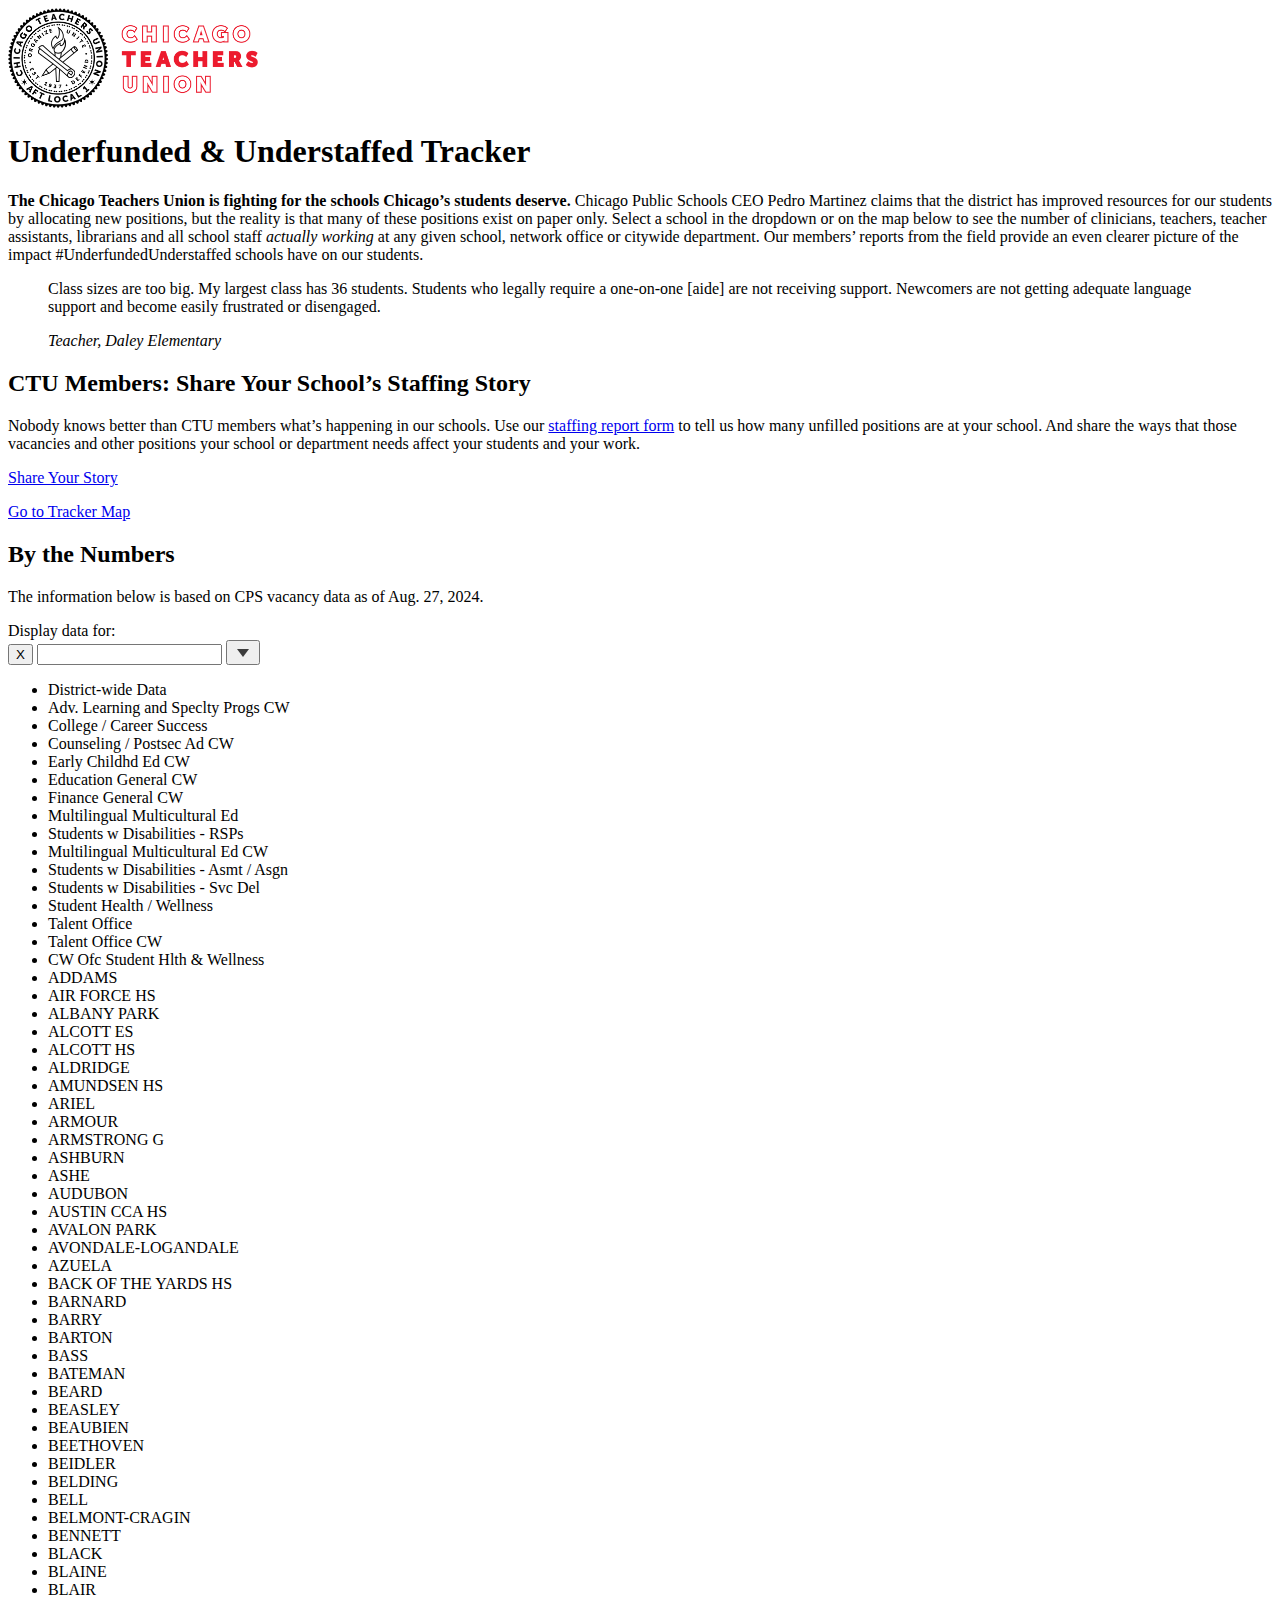
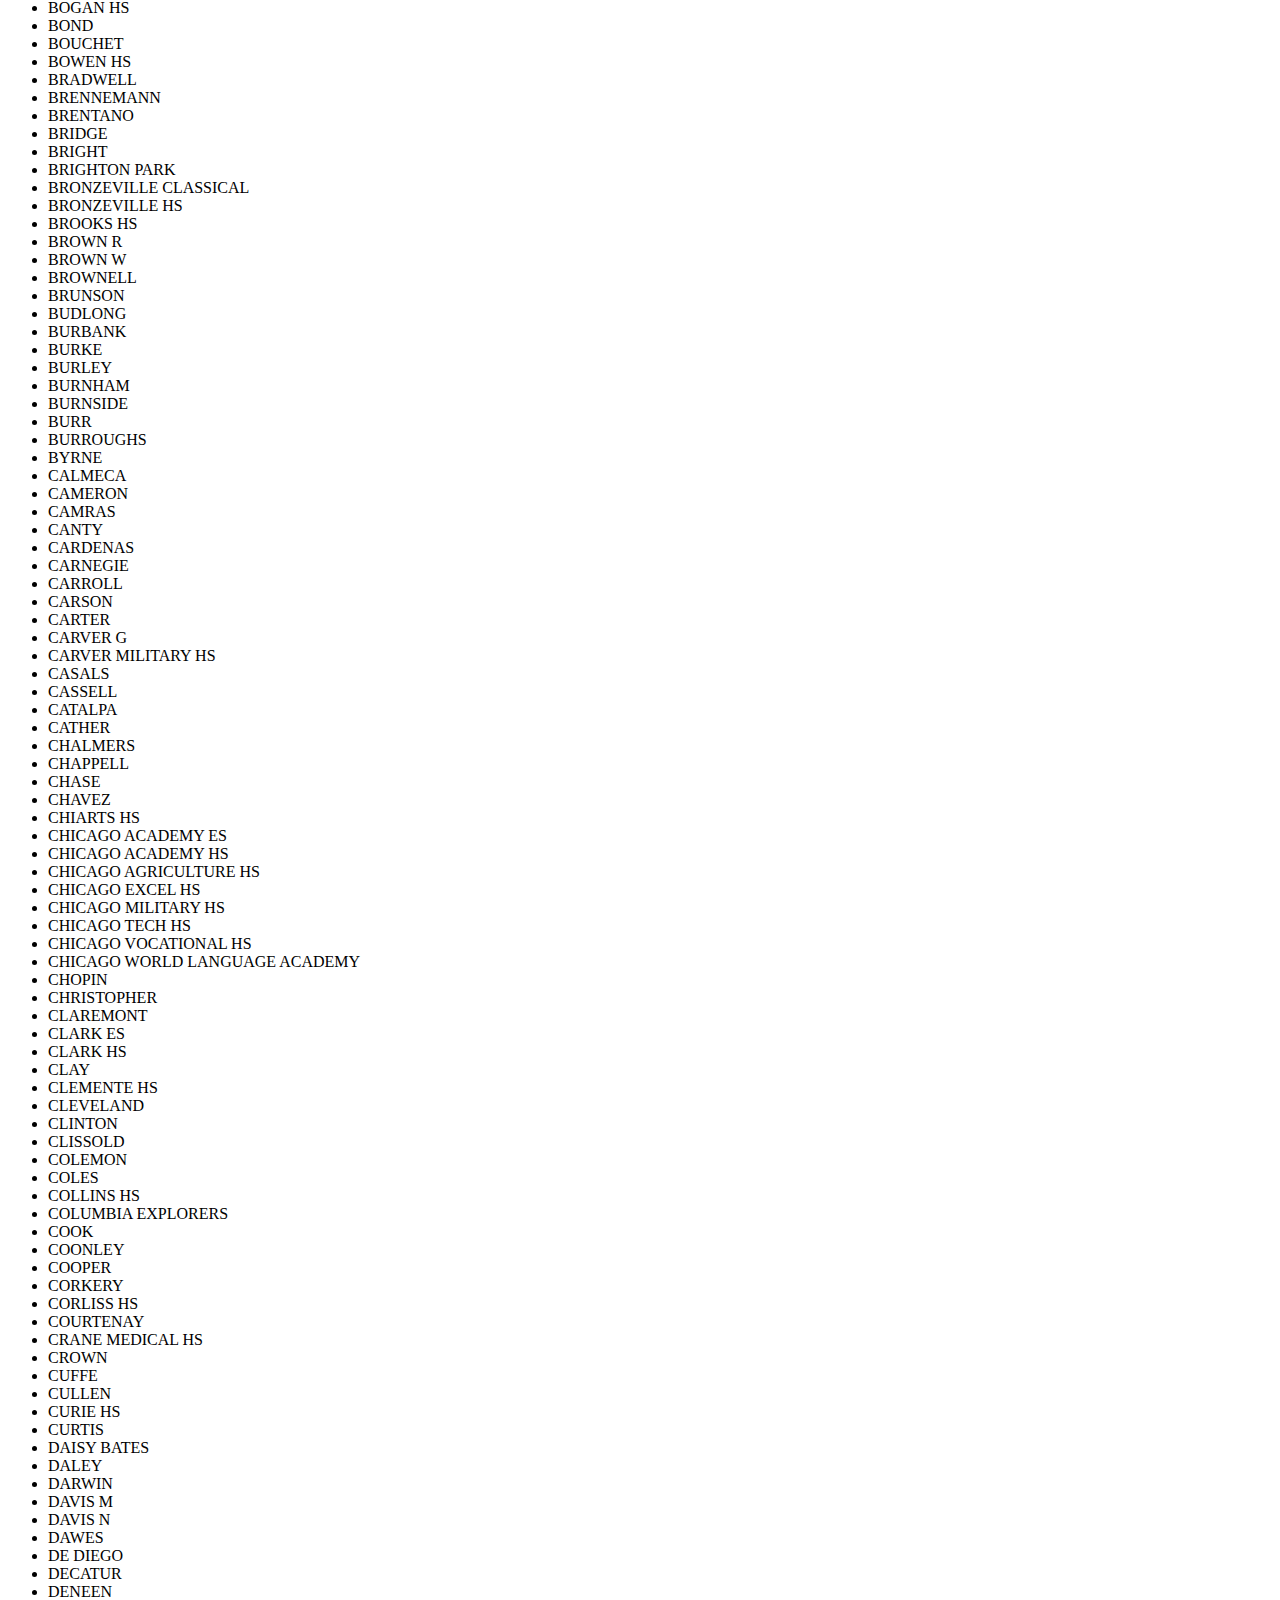
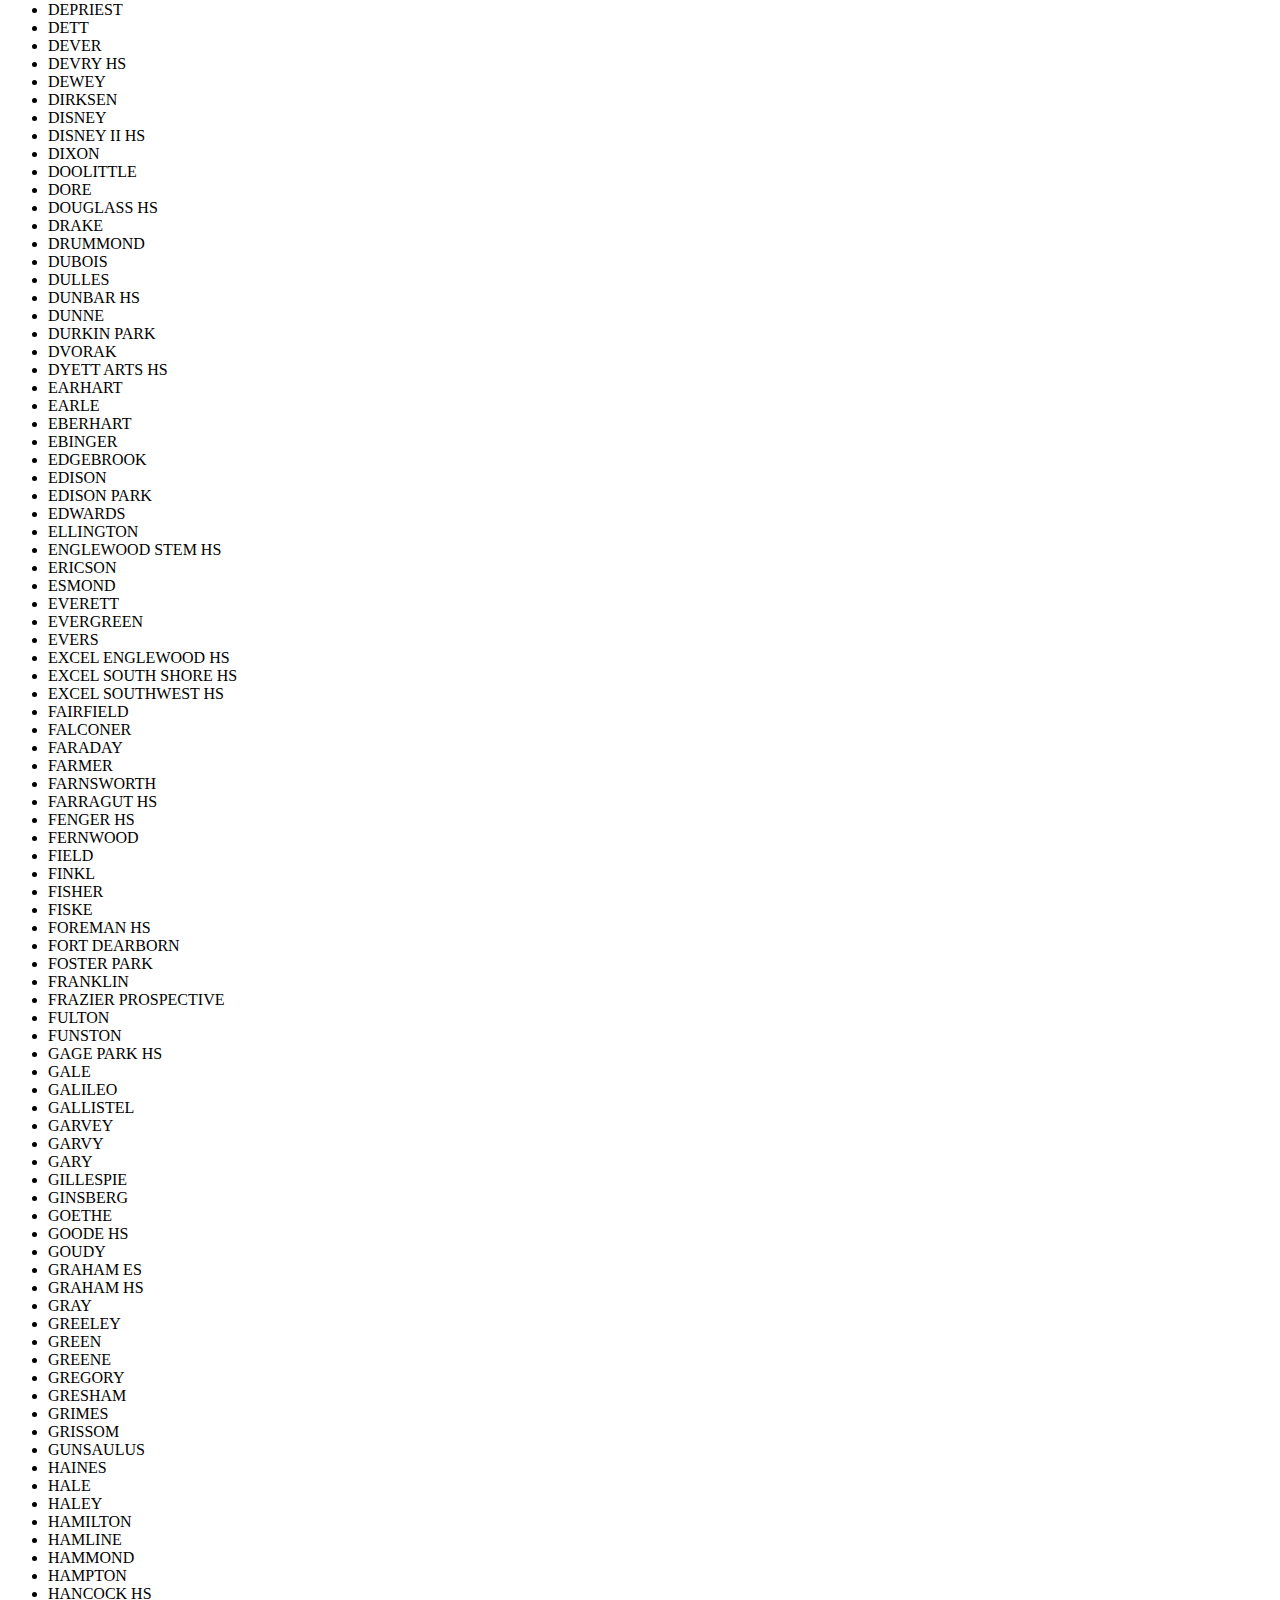
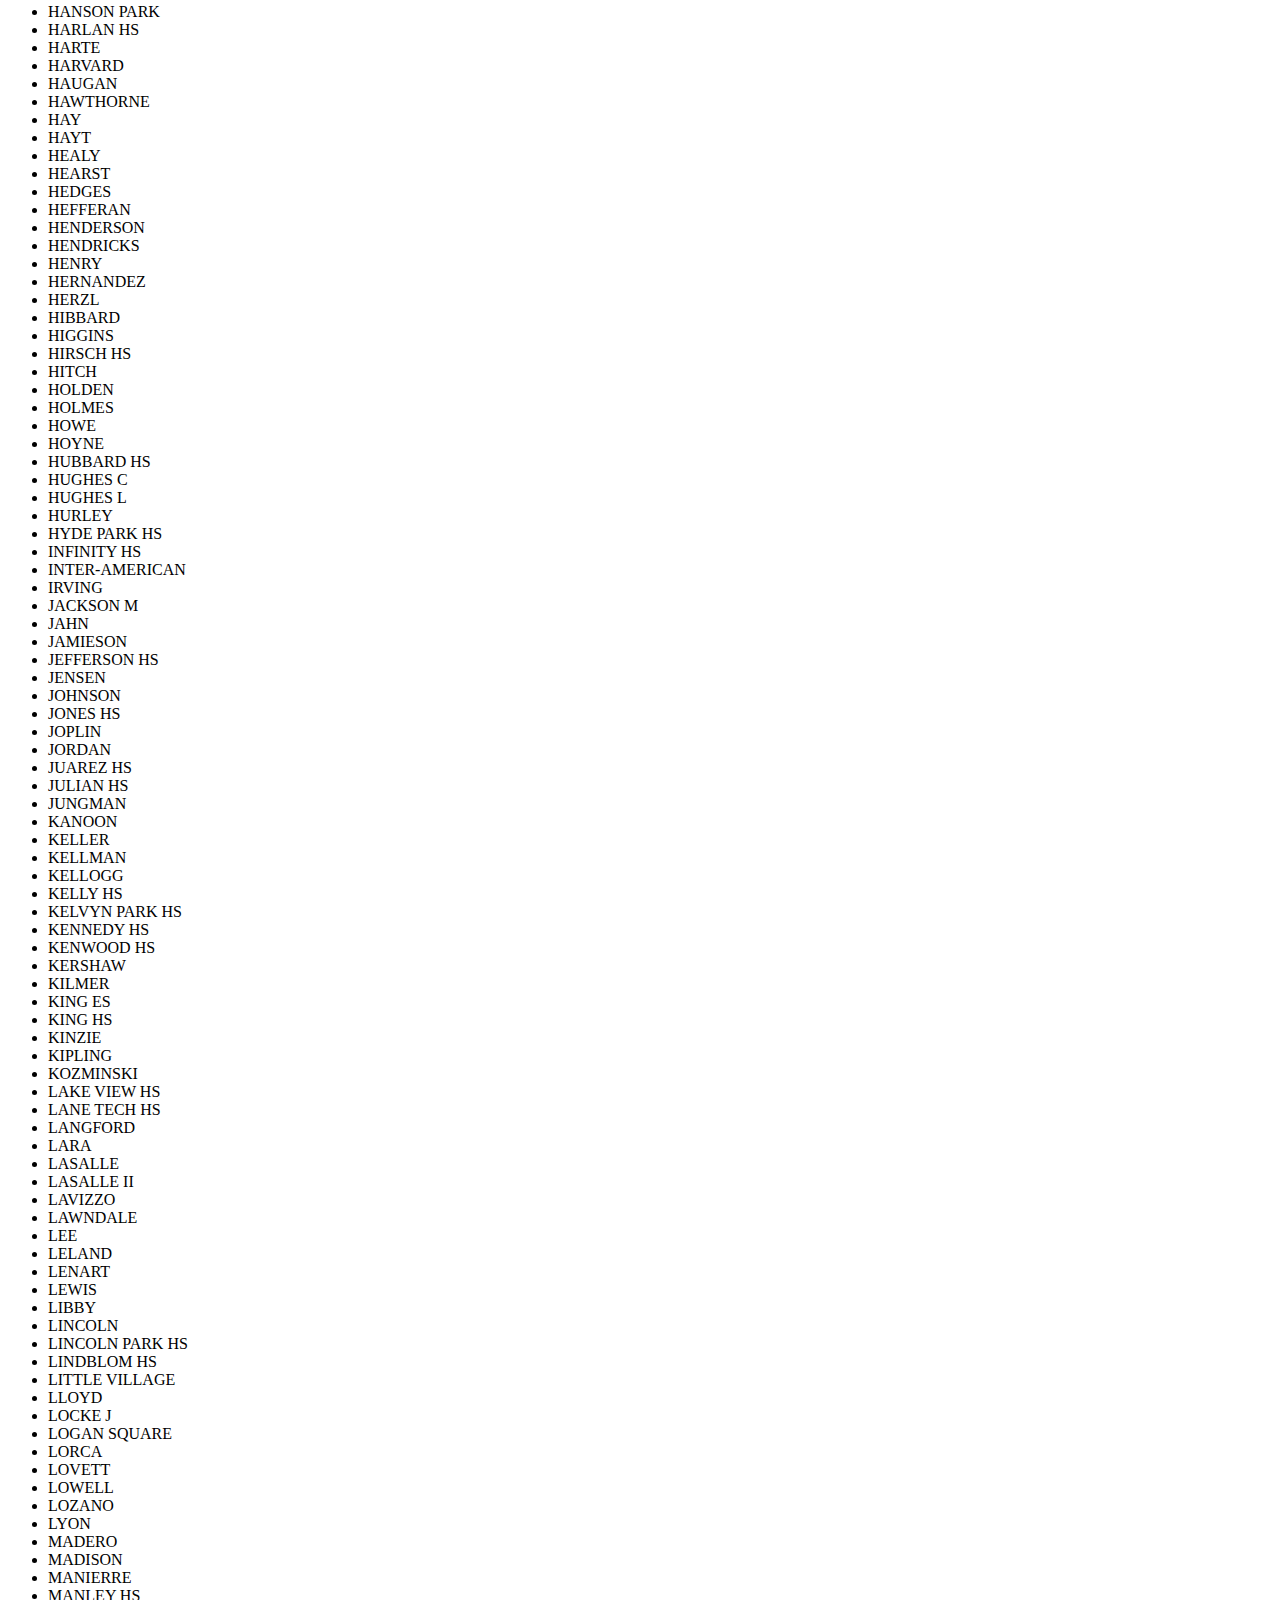
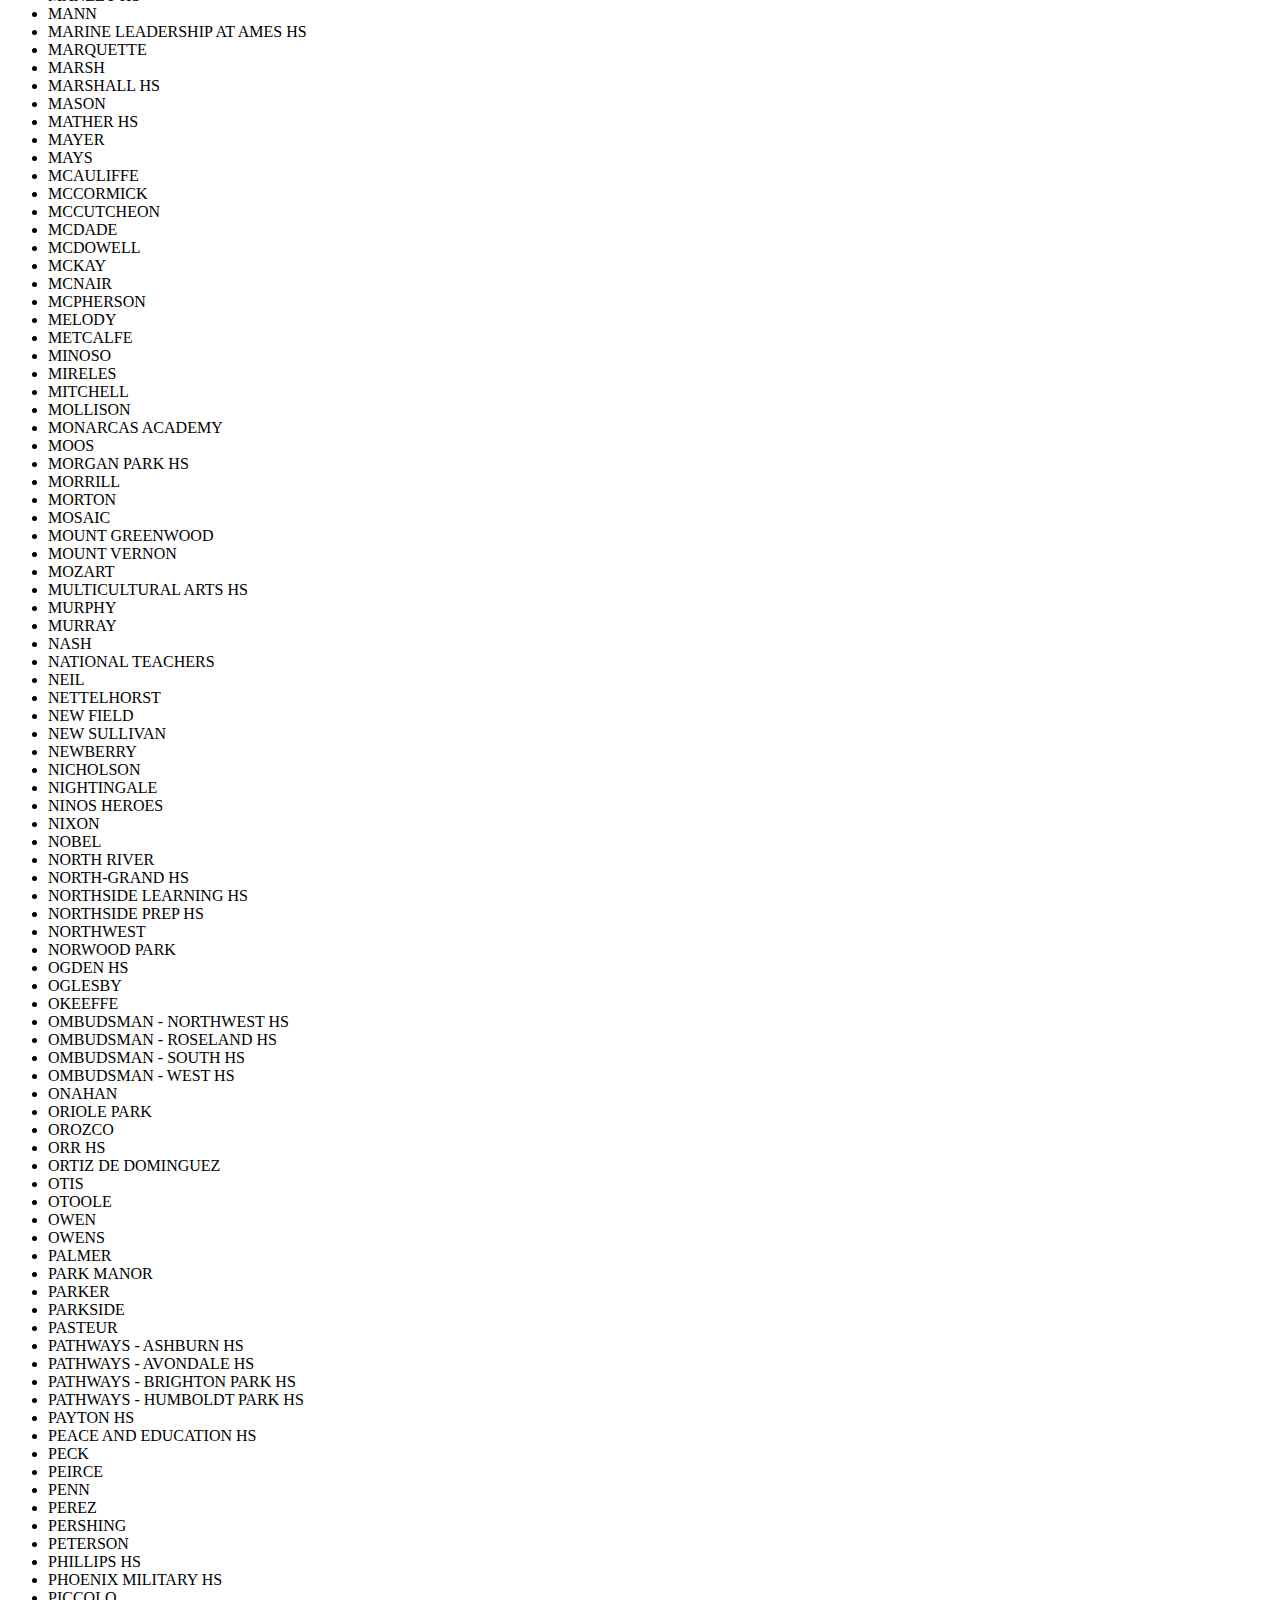
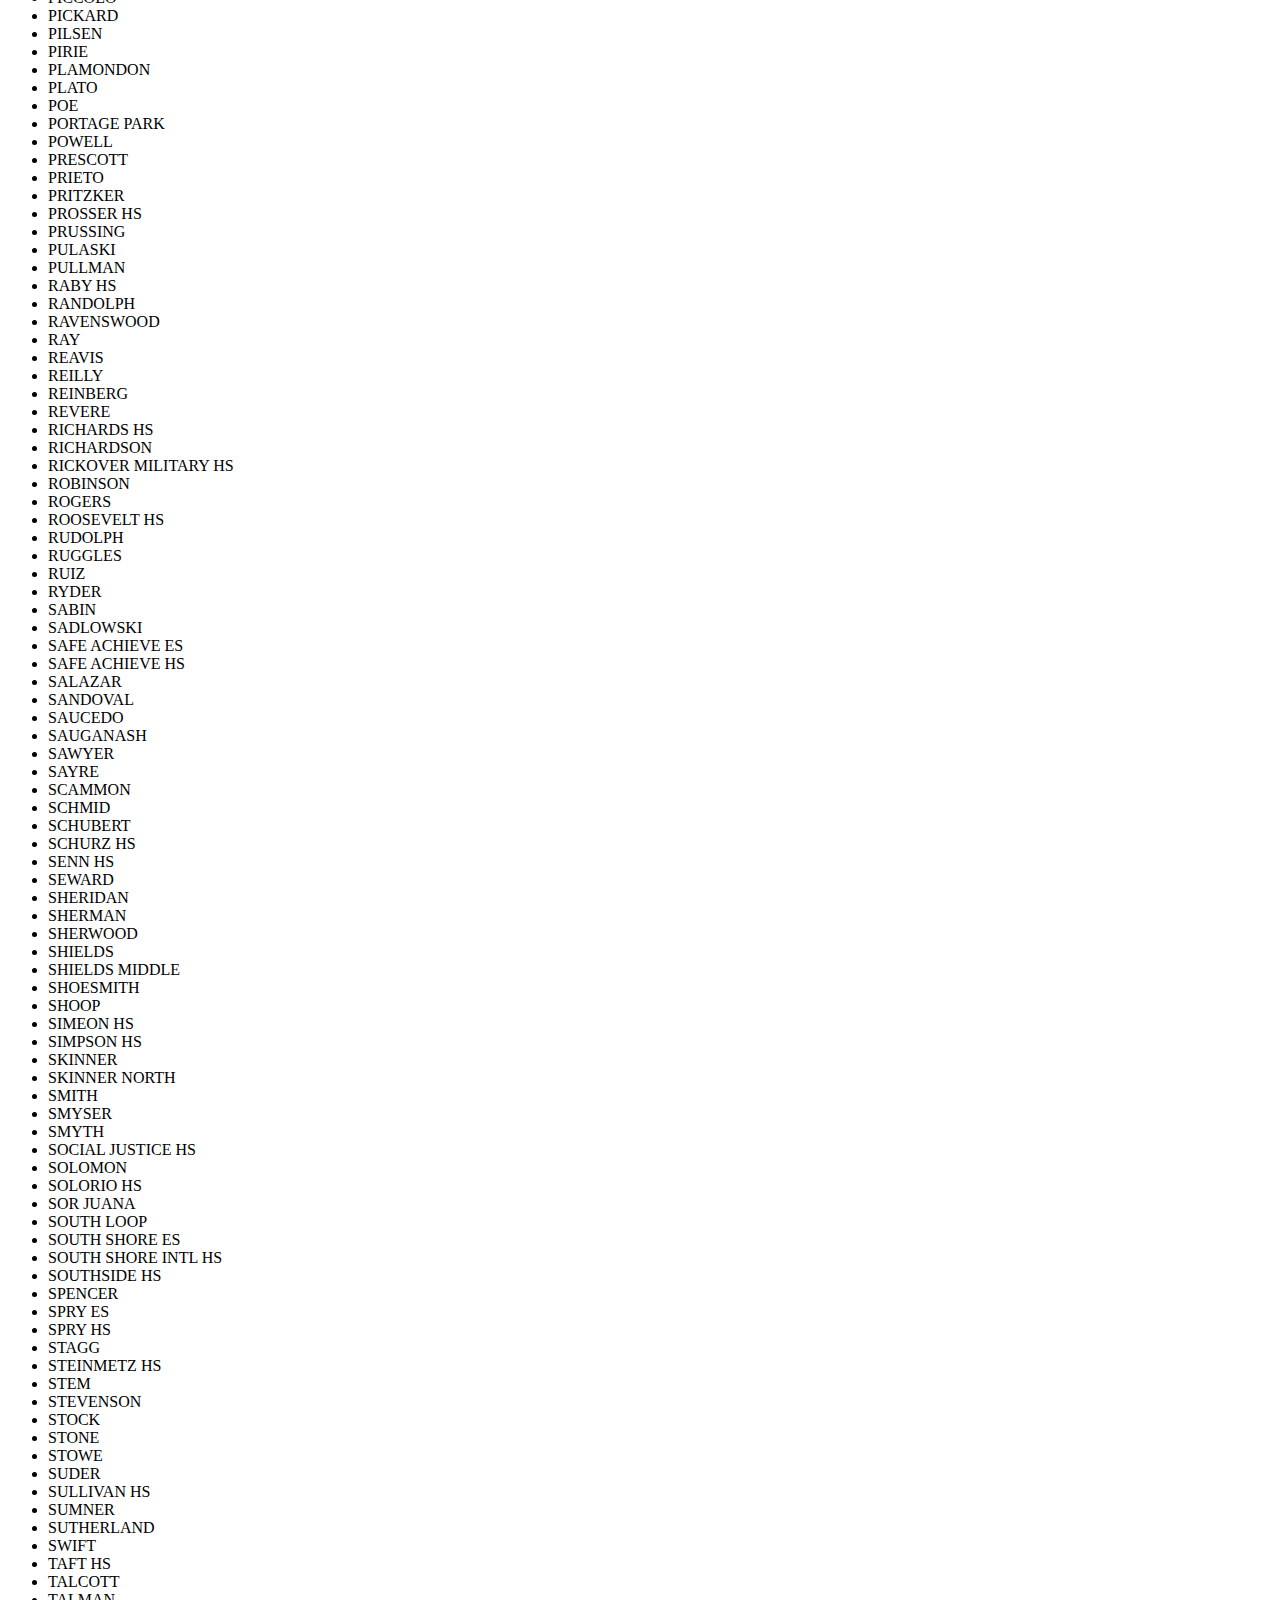
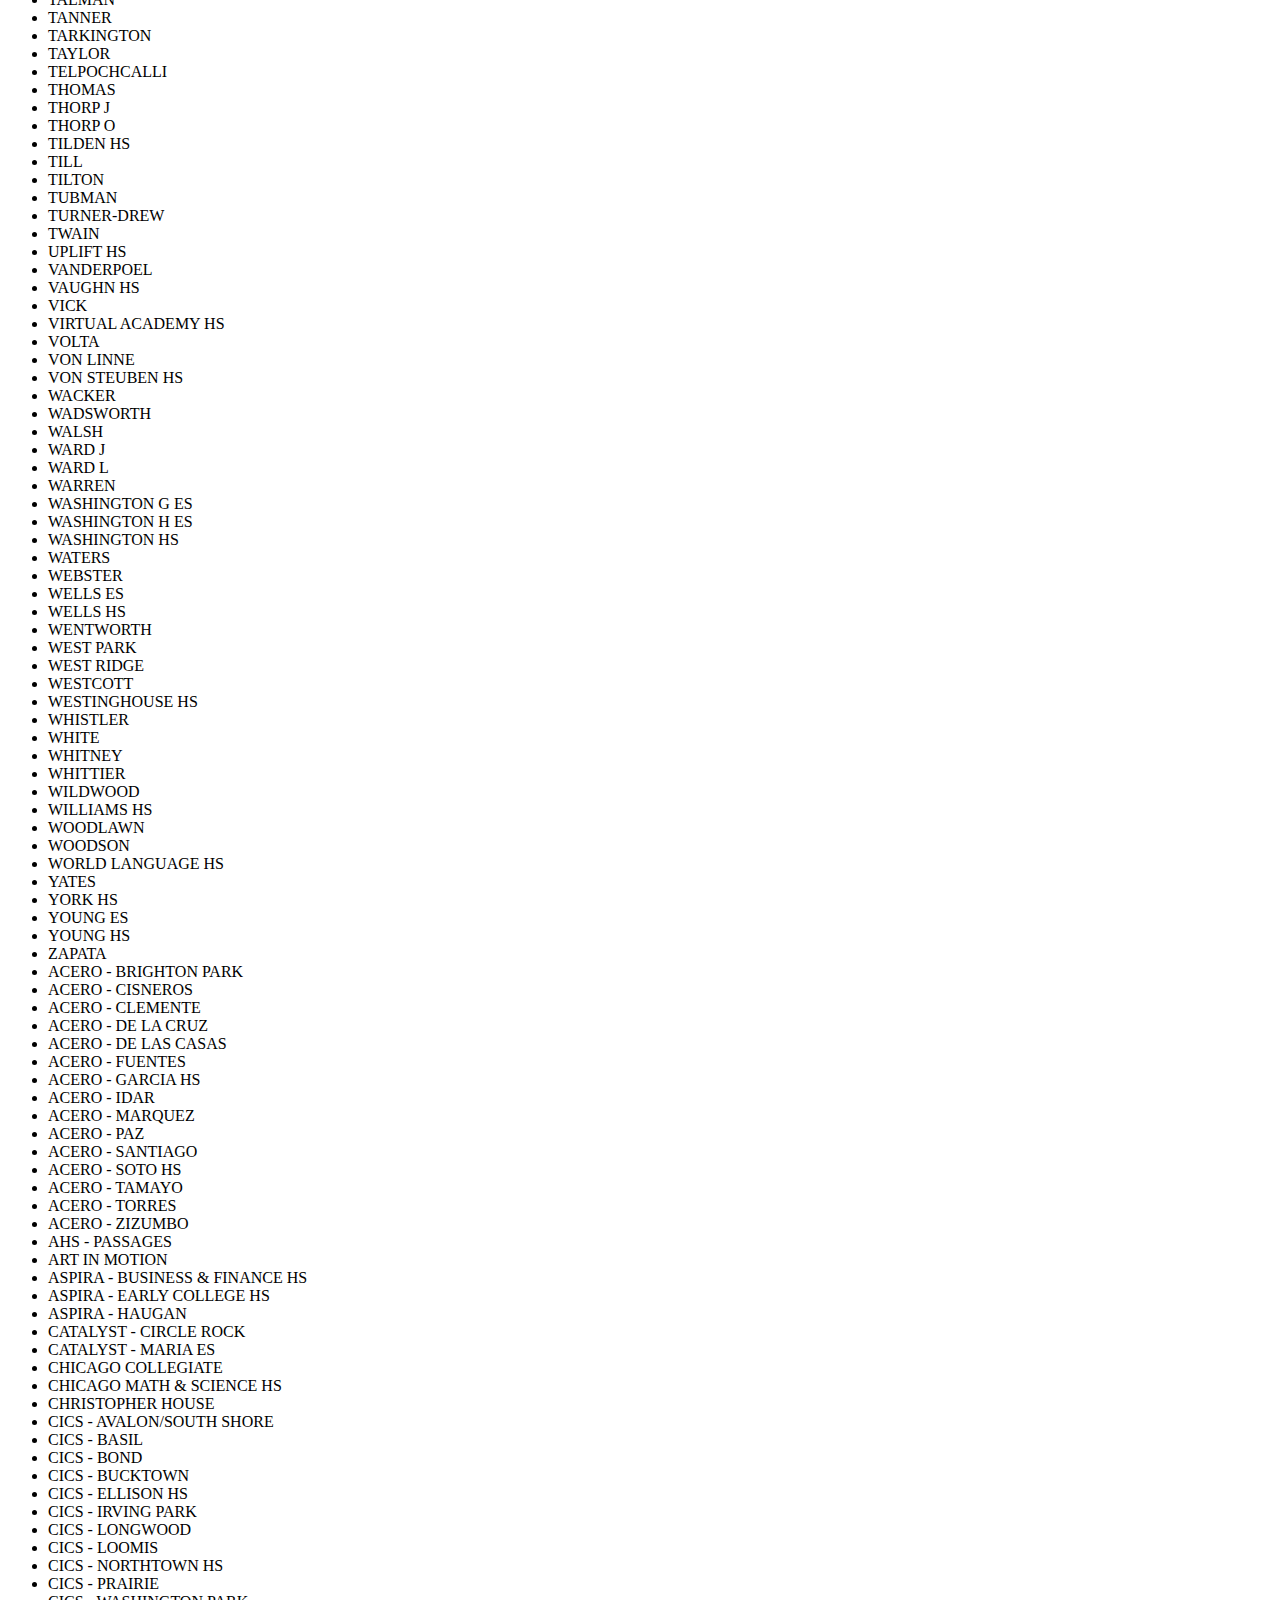
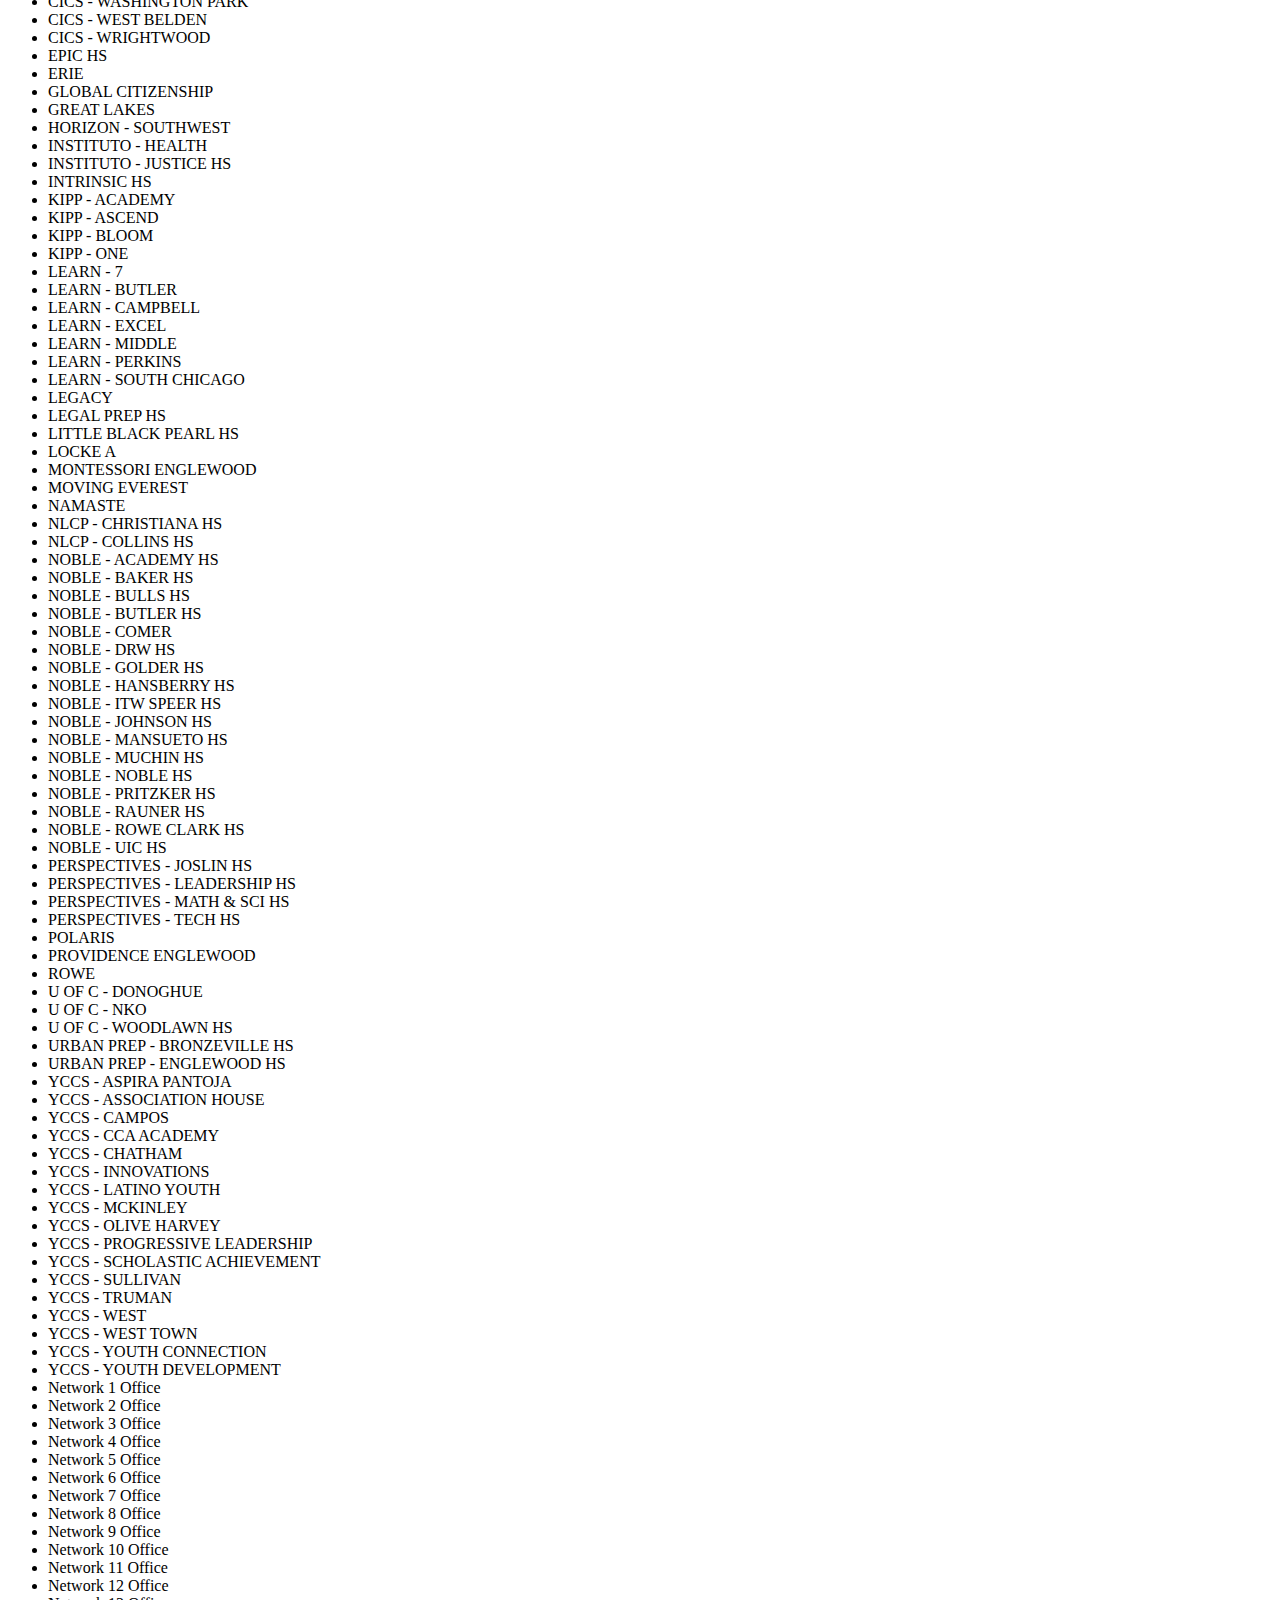
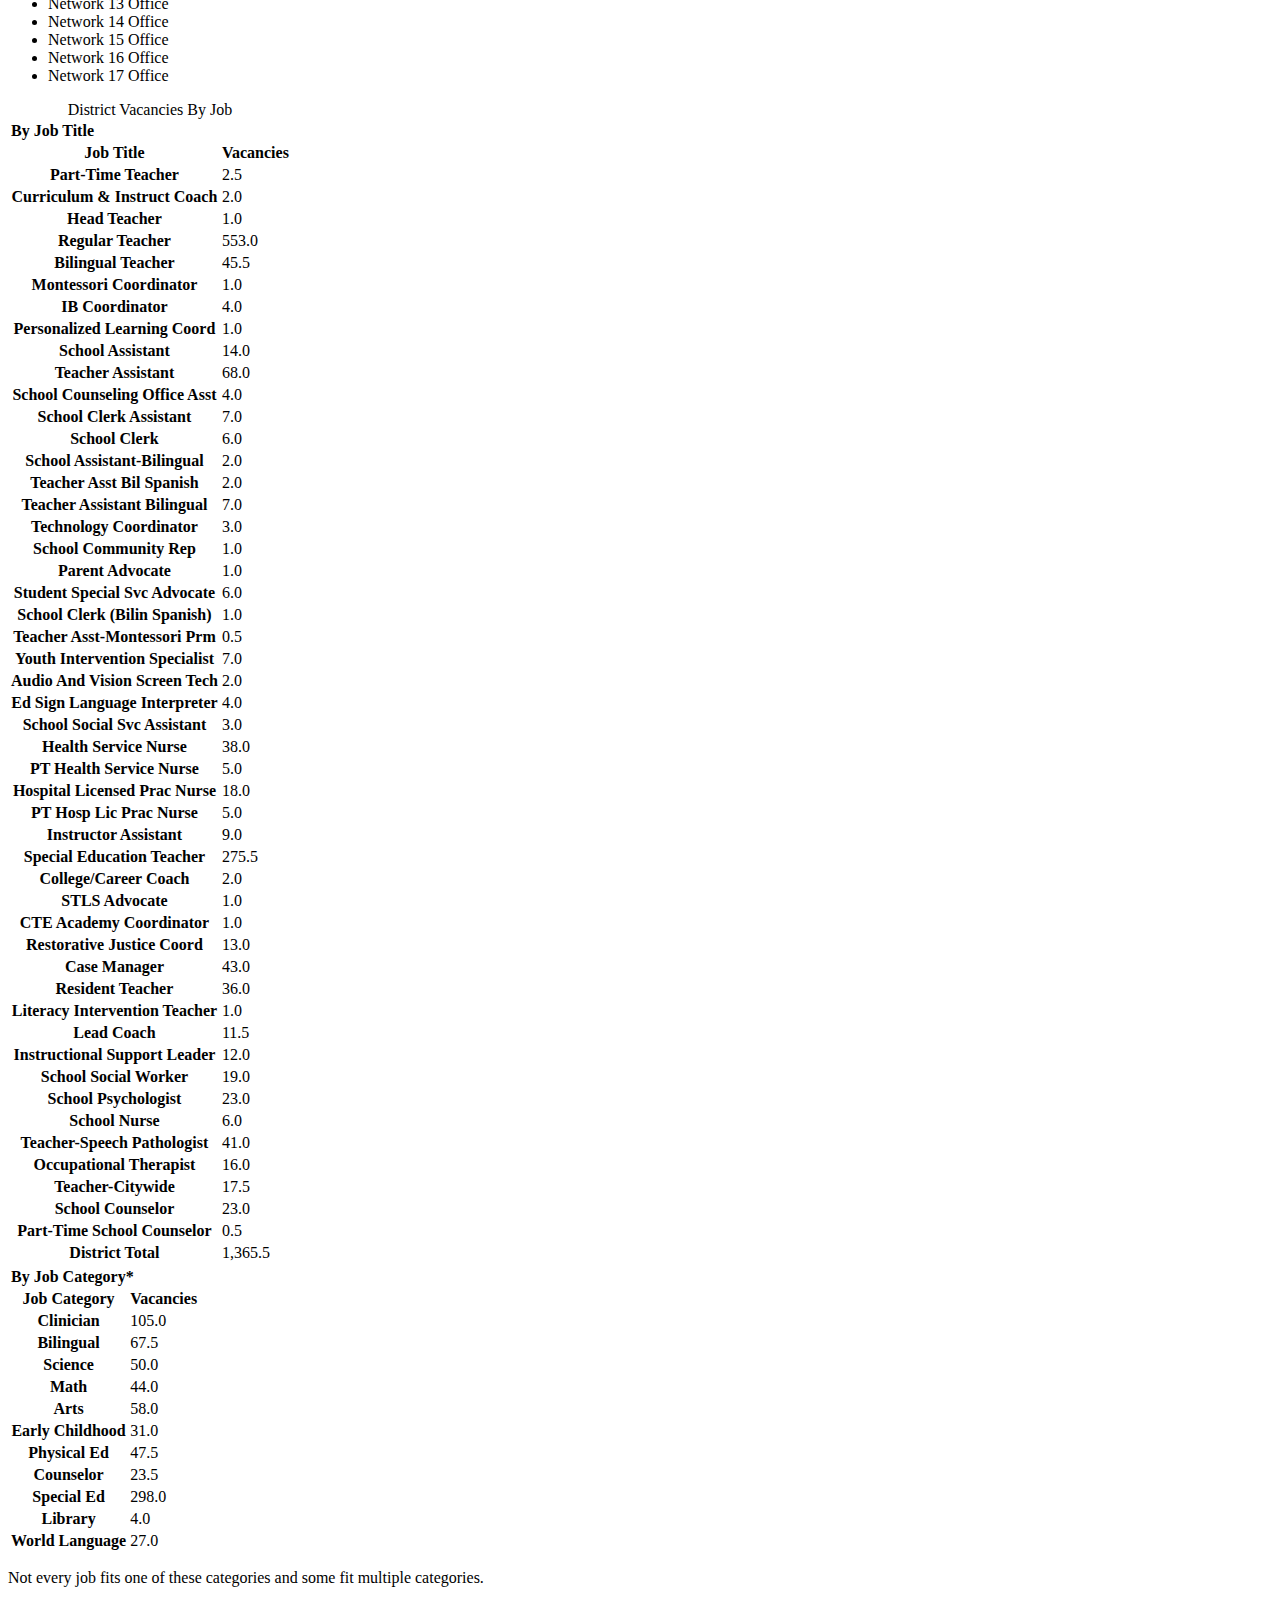
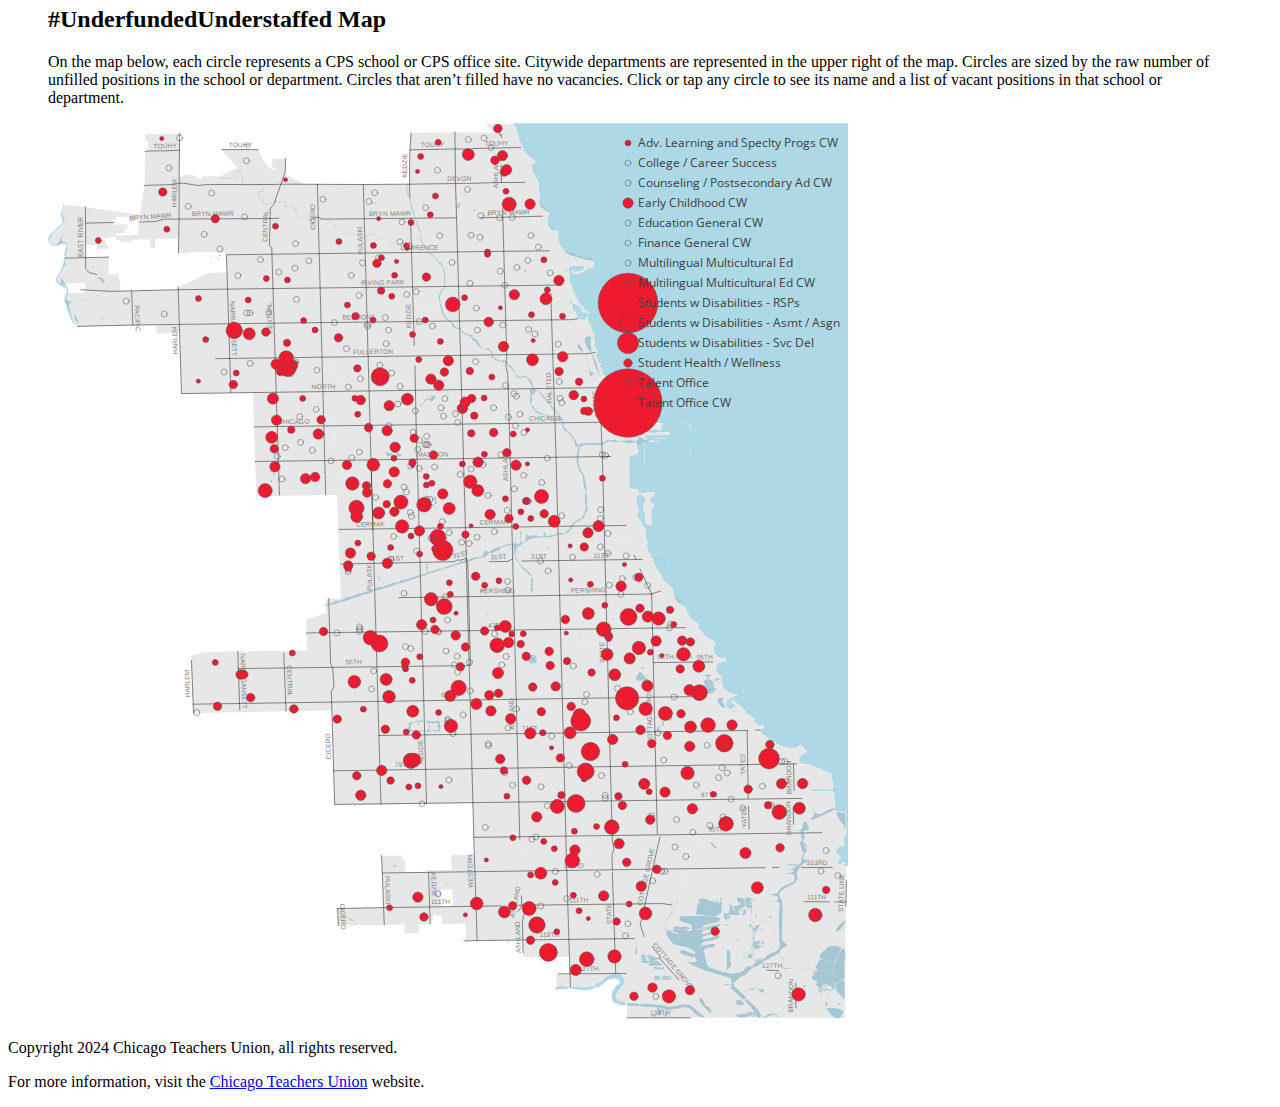
==== public/index.html @ 57728cd2 "Change div to section" ====
<!DOCTYPE HTML>
<html lang="en">
  <head>
    <meta charset="UTF-8">
    <title>Underfunded &amp; Understaffed Tracker</title>
    <meta name="viewport" content="width=device-width, initial-scale=1, viewport-fit=cover">
    <meta property="og:title" content="#UnderfundedUnderstaffed Tracker" />
    <meta property="og:type" content="website" />
    <meta property="og:url" content="https://tracker.ctulocal1.org" />
    <meta property="fb:app_id" content="370623053370932" />
    <meta property="og:image" content="https://tracker.ctulocal1.org/images/share.png" />
    <meta property="og:description" content="Chicago Public Schools CEO Pedro Martinez claims that the district has improved resources for our students by allocating new positions, but the reality is that many of these positions exist on paper only." />
    <link rel="shortcut icon" href="/images/ctu-seal.png" type="image/png">
    <link rel="stylesheet" type="text/css" href="/css/tracker.css" />
    <link rel="preconnect" href="https://fonts.googleapis.com">
    <link rel="preconnect" href="https://fonts.gstatic.com" crossorigin>
    <link href="https://fonts.googleapis.com/css2?family=Source+Serif+4:ital,opsz,wght@1,8..60,200..900&display=swap" rel="stylesheet">
    <link href="https://fonts.googleapis.com/css2?family=Open+Sans:wght@300..800&display=swap" rel="stylesheet">
  </head>
  <body>
    <dialog id="modal" class="modal">
      <div class="modal-inner">
        <form id="modal-form">
          <button type="button" aria-label="close" formmethod="dialog" class="modal-close" formnovalidate="">×</button>
          <div id="modal-content"></div>
        </form>
      </div>
    </dialog>
    <div class="grid-container">
      <header class="header">
        <img src="/images/ctu-logo.png" alt="Chicago Teachers Union" style="height: 100px;">
      </header>
      <div class="intro">


        <h1>Underfunded &amp; Understaffed Tracker</h1>
        <p><strong>The Chicago Teachers Union is fighting for the schools Chicago’s students deserve.</strong> Chicago Public Schools CEO Pedro Martinez claims that the district has improved resources for our students by allocating new positions, but the reality is that many of these positions exist on paper only. Select a school in the dropdown or on the map below to see the number of clinicians, teachers, teacher assistants, librarians and all school staff <em>actually working</em> at any given school, network office or citywide department. Our members’ reports from the field provide an even clearer picture of the impact #UnderfundedUnderstaffed schools have on our students.</p>
<div class="quotebox" role="marquee" aria-label="Quotes from teachers about lack of resources">
  <blockquote class="offLeft"></blockquote>
  <blockquote class="centered"><p>Class sizes are too big. My largest class has 36 students. Students who legally require a one-on-one [aide] are not receiving support. Newcomers are not getting adequate language support and become easily frustrated or disengaged.</p><cite>Teacher, <span class="nobreak">Daley Elementary</span></cite></blockquote>
<blockquote class="offRight"></blockquote>
</div>
<h2>CTU Members: Share Your School’s Staffing Story</h2>
<p>Nobody knows better than CTU members what’s happening in our schools. Use our <a href="https://docs.google.com/forms/d/e/1FAIpQLSeSHguXxHgYvaO6vGBj1MCRBVcDLGVHWfcvwwLA0jnW9F3ieg/viewform">staffing report form</a> to tell us how many unfilled positions are at your school. And share the ways that those vacancies and other positions your school or department needs affect your students and your work.</p>
<p class="button"><a class="button" href="https://docs.google.com/forms/d/e/1FAIpQLSeSHguXxHgYvaO6vGBj1MCRBVcDLGVHWfcvwwLA0jnW9F3ieg/viewform">Share Your Story</a></p>
      </div>


      <div id="text" class="text">
<p class="skiplink"><a href="#cpsmap">Go to Tracker Map</a></p>
<div class="sticker">
        <h2>By the Numbers</h2>
        <p>The information below is based on CPS vacancy data as of Aug. 27, 2024.</p>
        <label for="cb1-input">Display data for:</label>
        <div class="combobox combobox-list">
          <div class="group">
            <button class="clear" aria-label="clear input" type="button">
            X
            </button>
            <input list="departments" id="cb1-input" class="cb_edit" type="text" role="combobox" aria-autocomplete="both" aria-expanded="false" aria-controls="cb1-listbox" autocomplete="off" autocapitalize="off">
    <button type="button" id="cb1-button" aria-label="Schools and Departments" aria-expanded="false" aria-controls="cb1-listbox" tabindex="-1" class="arrow">
      <svg width="18" height="16" aria-hidden="true" focusable="false" style="forced-color-adjust: auto">
        <polygon class="arrow" stroke-width="0" fill-opacity="0.75" fill="currentcolor" points="3,6 15,6 9,14"></polygon>
      </svg>
    </button>
<ul role="listbox" id="departments" aria-label="Schools and Departments">


<li id="lb-district" role="option">District-wide Data</li>
<div>Citywide Departments</div><li id="lb-Adv. Learning and Speclty Progs CW" role="option">Adv. Learning and Speclty Progs CW</li><li id="lb-College / Career Success" role="option">College / Career Success</li><li id="lb-Counseling / Postsec Ad CW" role="option">Counseling / Postsec Ad CW</li><li id="lb-Early Childhd Ed CW" role="option">Early Childhd Ed CW</li><li id="lb-Education General CW" role="option">Education General CW</li><li id="lb-Finance General CW" role="option">Finance General CW</li><li id="lb-Multilingual Multicultural Ed" role="option">Multilingual Multicultural Ed</li><li id="lb-Students w Disabilities - RSPs" role="option">Students w Disabilities - RSPs</li><li id="lb-Multilingual Multicultural Ed CW" role="option">Multilingual Multicultural Ed CW</li><li id="lb-Students w Disabilities - Asmt / Asgn" role="option">Students w Disabilities - Asmt / Asgn</li><li id="lb-Students w Disabilities - Svc Del" role="option">Students w Disabilities - Svc Del</li><li id="lb-Student Health / Wellness" role="option">Student Health / Wellness</li><li id="lb-Talent Office" role="option">Talent Office</li><li id="lb-Talent Office CW" role="option">Talent Office CW</li><li id="lb-CW Ofc Student Hlth & Wellness" role="option">CW Ofc Student Hlth & Wellness</li><div>District Schools</div><li id="lb-ADDAMS" role="option">ADDAMS</li><li id="lb-AIR FORCE HS" role="option">AIR FORCE HS</li><li id="lb-ALBANY PARK" role="option">ALBANY PARK</li><li id="lb-ALCOTT ES" role="option">ALCOTT ES</li><li id="lb-ALCOTT HS" role="option">ALCOTT HS</li><li id="lb-ALDRIDGE" role="option">ALDRIDGE</li><li id="lb-AMUNDSEN HS" role="option">AMUNDSEN HS</li><li id="lb-ARIEL" role="option">ARIEL</li><li id="lb-ARMOUR" role="option">ARMOUR</li><li id="lb-ARMSTRONG G" role="option">ARMSTRONG G</li><li id="lb-ASHBURN" role="option">ASHBURN</li><li id="lb-ASHE" role="option">ASHE</li><li id="lb-AUDUBON" role="option">AUDUBON</li><li id="lb-AUSTIN CCA HS" role="option">AUSTIN CCA HS</li><li id="lb-AVALON PARK" role="option">AVALON PARK</li><li id="lb-AVONDALE-LOGANDALE" role="option">AVONDALE-LOGANDALE</li><li id="lb-AZUELA" role="option">AZUELA</li><li id="lb-BACK OF THE YARDS HS" role="option">BACK OF THE YARDS HS</li><li id="lb-BARNARD" role="option">BARNARD</li><li id="lb-BARRY" role="option">BARRY</li><li id="lb-BARTON" role="option">BARTON</li><li id="lb-BASS" role="option">BASS</li><li id="lb-BATEMAN" role="option">BATEMAN</li><li id="lb-BEARD" role="option">BEARD</li><li id="lb-BEASLEY" role="option">BEASLEY</li><li id="lb-BEAUBIEN" role="option">BEAUBIEN</li><li id="lb-BEETHOVEN" role="option">BEETHOVEN</li><li id="lb-BEIDLER" role="option">BEIDLER</li><li id="lb-BELDING" role="option">BELDING</li><li id="lb-BELL" role="option">BELL</li><li id="lb-BELMONT-CRAGIN" role="option">BELMONT-CRAGIN</li><li id="lb-BENNETT" role="option">BENNETT</li><li id="lb-BLACK" role="option">BLACK</li><li id="lb-BLAINE" role="option">BLAINE</li><li id="lb-BLAIR" role="option">BLAIR</li><li id="lb-BOGAN HS" role="option">BOGAN HS</li><li id="lb-BOND" role="option">BOND</li><li id="lb-BOUCHET" role="option">BOUCHET</li><li id="lb-BOWEN HS" role="option">BOWEN HS</li><li id="lb-BRADWELL" role="option">BRADWELL</li><li id="lb-BRENNEMANN" role="option">BRENNEMANN</li><li id="lb-BRENTANO" role="option">BRENTANO</li><li id="lb-BRIDGE" role="option">BRIDGE</li><li id="lb-BRIGHT" role="option">BRIGHT</li><li id="lb-BRIGHTON PARK" role="option">BRIGHTON PARK</li><li id="lb-BRONZEVILLE CLASSICAL" role="option">BRONZEVILLE CLASSICAL</li><li id="lb-BRONZEVILLE HS" role="option">BRONZEVILLE HS</li><li id="lb-BROOKS HS" role="option">BROOKS HS</li><li id="lb-BROWN R" role="option">BROWN R</li><li id="lb-BROWN W" role="option">BROWN W</li><li id="lb-BROWNELL" role="option">BROWNELL</li><li id="lb-BRUNSON" role="option">BRUNSON</li><li id="lb-BUDLONG" role="option">BUDLONG</li><li id="lb-BURBANK" role="option">BURBANK</li><li id="lb-BURKE" role="option">BURKE</li><li id="lb-BURLEY" role="option">BURLEY</li><li id="lb-BURNHAM" role="option">BURNHAM</li><li id="lb-BURNSIDE" role="option">BURNSIDE</li><li id="lb-BURR" role="option">BURR</li><li id="lb-BURROUGHS" role="option">BURROUGHS</li><li id="lb-BYRNE" role="option">BYRNE</li><li id="lb-CALMECA" role="option">CALMECA</li><li id="lb-CAMERON" role="option">CAMERON</li><li id="lb-CAMRAS" role="option">CAMRAS</li><li id="lb-CANTY" role="option">CANTY</li><li id="lb-CARDENAS" role="option">CARDENAS</li><li id="lb-CARNEGIE" role="option">CARNEGIE</li><li id="lb-CARROLL" role="option">CARROLL</li><li id="lb-CARSON" role="option">CARSON</li><li id="lb-CARTER" role="option">CARTER</li><li id="lb-CARVER G" role="option">CARVER G</li><li id="lb-CARVER MILITARY HS" role="option">CARVER MILITARY HS</li><li id="lb-CASALS" role="option">CASALS</li><li id="lb-CASSELL" role="option">CASSELL</li><li id="lb-CATALPA" role="option">CATALPA</li><li id="lb-CATHER" role="option">CATHER</li><li id="lb-CHALMERS" role="option">CHALMERS</li><li id="lb-CHAPPELL" role="option">CHAPPELL</li><li id="lb-CHASE" role="option">CHASE</li><li id="lb-CHAVEZ" role="option">CHAVEZ</li><li id="lb-CHIARTS HS" role="option">CHIARTS HS</li><li id="lb-CHICAGO ACADEMY ES" role="option">CHICAGO ACADEMY ES</li><li id="lb-CHICAGO ACADEMY HS" role="option">CHICAGO ACADEMY HS</li><li id="lb-CHICAGO AGRICULTURE HS" role="option">CHICAGO AGRICULTURE HS</li><li id="lb-CHICAGO EXCEL HS" role="option">CHICAGO EXCEL HS</li><li id="lb-CHICAGO MILITARY HS" role="option">CHICAGO MILITARY HS</li><li id="lb-CHICAGO TECH HS" role="option">CHICAGO TECH HS</li><li id="lb-CHICAGO VOCATIONAL HS" role="option">CHICAGO VOCATIONAL HS</li><li id="lb-CHICAGO WORLD LANGUAGE ACADEMY" role="option">CHICAGO WORLD LANGUAGE ACADEMY</li><li id="lb-CHOPIN" role="option">CHOPIN</li><li id="lb-CHRISTOPHER" role="option">CHRISTOPHER</li><li id="lb-CLAREMONT" role="option">CLAREMONT</li><li id="lb-CLARK ES" role="option">CLARK ES</li><li id="lb-CLARK HS" role="option">CLARK HS</li><li id="lb-CLAY" role="option">CLAY</li><li id="lb-CLEMENTE HS" role="option">CLEMENTE HS</li><li id="lb-CLEVELAND" role="option">CLEVELAND</li><li id="lb-CLINTON" role="option">CLINTON</li><li id="lb-CLISSOLD" role="option">CLISSOLD</li><li id="lb-COLEMON" role="option">COLEMON</li><li id="lb-COLES" role="option">COLES</li><li id="lb-COLLINS HS" role="option">COLLINS HS</li><li id="lb-COLUMBIA EXPLORERS" role="option">COLUMBIA EXPLORERS</li><li id="lb-COOK" role="option">COOK</li><li id="lb-COONLEY" role="option">COONLEY</li><li id="lb-COOPER" role="option">COOPER</li><li id="lb-CORKERY" role="option">CORKERY</li><li id="lb-CORLISS HS" role="option">CORLISS HS</li><li id="lb-COURTENAY" role="option">COURTENAY</li><li id="lb-CRANE MEDICAL HS" role="option">CRANE MEDICAL HS</li><li id="lb-CROWN" role="option">CROWN</li><li id="lb-CUFFE" role="option">CUFFE</li><li id="lb-CULLEN" role="option">CULLEN</li><li id="lb-CURIE HS" role="option">CURIE HS</li><li id="lb-CURTIS" role="option">CURTIS</li><li id="lb-DAISY BATES" role="option">DAISY BATES</li><li id="lb-DALEY" role="option">DALEY</li><li id="lb-DARWIN" role="option">DARWIN</li><li id="lb-DAVIS M" role="option">DAVIS M</li><li id="lb-DAVIS N" role="option">DAVIS N</li><li id="lb-DAWES" role="option">DAWES</li><li id="lb-DE DIEGO" role="option">DE DIEGO</li><li id="lb-DECATUR" role="option">DECATUR</li><li id="lb-DENEEN" role="option">DENEEN</li><li id="lb-DEPRIEST" role="option">DEPRIEST</li><li id="lb-DETT" role="option">DETT</li><li id="lb-DEVER" role="option">DEVER</li><li id="lb-DEVRY HS" role="option">DEVRY HS</li><li id="lb-DEWEY" role="option">DEWEY</li><li id="lb-DIRKSEN" role="option">DIRKSEN</li><li id="lb-DISNEY" role="option">DISNEY</li><li id="lb-DISNEY II HS" role="option">DISNEY II HS</li><li id="lb-DIXON" role="option">DIXON</li><li id="lb-DOOLITTLE" role="option">DOOLITTLE</li><li id="lb-DORE" role="option">DORE</li><li id="lb-DOUGLASS HS" role="option">DOUGLASS HS</li><li id="lb-DRAKE" role="option">DRAKE</li><li id="lb-DRUMMOND" role="option">DRUMMOND</li><li id="lb-DUBOIS" role="option">DUBOIS</li><li id="lb-DULLES" role="option">DULLES</li><li id="lb-DUNBAR HS" role="option">DUNBAR HS</li><li id="lb-DUNNE" role="option">DUNNE</li><li id="lb-DURKIN PARK" role="option">DURKIN PARK</li><li id="lb-DVORAK" role="option">DVORAK</li><li id="lb-DYETT ARTS HS" role="option">DYETT ARTS HS</li><li id="lb-EARHART" role="option">EARHART</li><li id="lb-EARLE" role="option">EARLE</li><li id="lb-EBERHART" role="option">EBERHART</li><li id="lb-EBINGER" role="option">EBINGER</li><li id="lb-EDGEBROOK" role="option">EDGEBROOK</li><li id="lb-EDISON" role="option">EDISON</li><li id="lb-EDISON PARK" role="option">EDISON PARK</li><li id="lb-EDWARDS" role="option">EDWARDS</li><li id="lb-ELLINGTON" role="option">ELLINGTON</li><li id="lb-ENGLEWOOD STEM HS" role="option">ENGLEWOOD STEM HS</li><li id="lb-ERICSON" role="option">ERICSON</li><li id="lb-ESMOND" role="option">ESMOND</li><li id="lb-EVERETT" role="option">EVERETT</li><li id="lb-EVERGREEN" role="option">EVERGREEN</li><li id="lb-EVERS" role="option">EVERS</li><li id="lb-EXCEL ENGLEWOOD HS" role="option">EXCEL ENGLEWOOD HS</li><li id="lb-EXCEL SOUTH SHORE HS" role="option">EXCEL SOUTH SHORE HS</li><li id="lb-EXCEL SOUTHWEST HS" role="option">EXCEL SOUTHWEST HS</li><li id="lb-FAIRFIELD" role="option">FAIRFIELD</li><li id="lb-FALCONER" role="option">FALCONER</li><li id="lb-FARADAY" role="option">FARADAY</li><li id="lb-FARMER" role="option">FARMER</li><li id="lb-FARNSWORTH" role="option">FARNSWORTH</li><li id="lb-FARRAGUT HS" role="option">FARRAGUT HS</li><li id="lb-FENGER HS" role="option">FENGER HS</li><li id="lb-FERNWOOD" role="option">FERNWOOD</li><li id="lb-FIELD" role="option">FIELD</li><li id="lb-FINKL" role="option">FINKL</li><li id="lb-FISHER" role="option">FISHER</li><li id="lb-FISKE" role="option">FISKE</li><li id="lb-FOREMAN HS" role="option">FOREMAN HS</li><li id="lb-FORT DEARBORN" role="option">FORT DEARBORN</li><li id="lb-FOSTER PARK" role="option">FOSTER PARK</li><li id="lb-FRANKLIN" role="option">FRANKLIN</li><li id="lb-FRAZIER PROSPECTIVE" role="option">FRAZIER PROSPECTIVE</li><li id="lb-FULTON" role="option">FULTON</li><li id="lb-FUNSTON" role="option">FUNSTON</li><li id="lb-GAGE PARK HS" role="option">GAGE PARK HS</li><li id="lb-GALE" role="option">GALE</li><li id="lb-GALILEO" role="option">GALILEO</li><li id="lb-GALLISTEL" role="option">GALLISTEL</li><li id="lb-GARVEY" role="option">GARVEY</li><li id="lb-GARVY" role="option">GARVY</li><li id="lb-GARY" role="option">GARY</li><li id="lb-GILLESPIE" role="option">GILLESPIE</li><li id="lb-GINSBERG" role="option">GINSBERG</li><li id="lb-GOETHE" role="option">GOETHE</li><li id="lb-GOODE HS" role="option">GOODE HS</li><li id="lb-GOUDY" role="option">GOUDY</li><li id="lb-GRAHAM ES" role="option">GRAHAM ES</li><li id="lb-GRAHAM HS" role="option">GRAHAM HS</li><li id="lb-GRAY" role="option">GRAY</li><li id="lb-GREELEY" role="option">GREELEY</li><li id="lb-GREEN" role="option">GREEN</li><li id="lb-GREENE" role="option">GREENE</li><li id="lb-GREGORY" role="option">GREGORY</li><li id="lb-GRESHAM" role="option">GRESHAM</li><li id="lb-GRIMES" role="option">GRIMES</li><li id="lb-GRISSOM" role="option">GRISSOM</li><li id="lb-GUNSAULUS" role="option">GUNSAULUS</li><li id="lb-HAINES" role="option">HAINES</li><li id="lb-HALE" role="option">HALE</li><li id="lb-HALEY" role="option">HALEY</li><li id="lb-HAMILTON" role="option">HAMILTON</li><li id="lb-HAMLINE" role="option">HAMLINE</li><li id="lb-HAMMOND" role="option">HAMMOND</li><li id="lb-HAMPTON" role="option">HAMPTON</li><li id="lb-HANCOCK HS" role="option">HANCOCK HS</li><li id="lb-HANSON PARK" role="option">HANSON PARK</li><li id="lb-HARLAN HS" role="option">HARLAN HS</li><li id="lb-HARTE" role="option">HARTE</li><li id="lb-HARVARD" role="option">HARVARD</li><li id="lb-HAUGAN" role="option">HAUGAN</li><li id="lb-HAWTHORNE" role="option">HAWTHORNE</li><li id="lb-HAY" role="option">HAY</li><li id="lb-HAYT" role="option">HAYT</li><li id="lb-HEALY" role="option">HEALY</li><li id="lb-HEARST" role="option">HEARST</li><li id="lb-HEDGES" role="option">HEDGES</li><li id="lb-HEFFERAN" role="option">HEFFERAN</li><li id="lb-HENDERSON" role="option">HENDERSON</li><li id="lb-HENDRICKS" role="option">HENDRICKS</li><li id="lb-HENRY" role="option">HENRY</li><li id="lb-HERNANDEZ" role="option">HERNANDEZ</li><li id="lb-HERZL" role="option">HERZL</li><li id="lb-HIBBARD" role="option">HIBBARD</li><li id="lb-HIGGINS" role="option">HIGGINS</li><li id="lb-HIRSCH HS" role="option">HIRSCH HS</li><li id="lb-HITCH" role="option">HITCH</li><li id="lb-HOLDEN" role="option">HOLDEN</li><li id="lb-HOLMES" role="option">HOLMES</li><li id="lb-HOWE" role="option">HOWE</li><li id="lb-HOYNE" role="option">HOYNE</li><li id="lb-HUBBARD HS" role="option">HUBBARD HS</li><li id="lb-HUGHES C" role="option">HUGHES C</li><li id="lb-HUGHES L" role="option">HUGHES L</li><li id="lb-HURLEY" role="option">HURLEY</li><li id="lb-HYDE PARK HS" role="option">HYDE PARK HS</li><li id="lb-INFINITY HS" role="option">INFINITY HS</li><li id="lb-INTER-AMERICAN" role="option">INTER-AMERICAN</li><li id="lb-IRVING" role="option">IRVING</li><li id="lb-JACKSON M" role="option">JACKSON M</li><li id="lb-JAHN" role="option">JAHN</li><li id="lb-JAMIESON" role="option">JAMIESON</li><li id="lb-JEFFERSON HS" role="option">JEFFERSON HS</li><li id="lb-JENSEN" role="option">JENSEN</li><li id="lb-JOHNSON" role="option">JOHNSON</li><li id="lb-JONES HS" role="option">JONES HS</li><li id="lb-JOPLIN" role="option">JOPLIN</li><li id="lb-JORDAN" role="option">JORDAN</li><li id="lb-JUAREZ HS" role="option">JUAREZ HS</li><li id="lb-JULIAN HS" role="option">JULIAN HS</li><li id="lb-JUNGMAN" role="option">JUNGMAN</li><li id="lb-KANOON" role="option">KANOON</li><li id="lb-KELLER" role="option">KELLER</li><li id="lb-KELLMAN" role="option">KELLMAN</li><li id="lb-KELLOGG" role="option">KELLOGG</li><li id="lb-KELLY HS" role="option">KELLY HS</li><li id="lb-KELVYN PARK HS" role="option">KELVYN PARK HS</li><li id="lb-KENNEDY HS" role="option">KENNEDY HS</li><li id="lb-KENWOOD HS" role="option">KENWOOD HS</li><li id="lb-KERSHAW" role="option">KERSHAW</li><li id="lb-KILMER" role="option">KILMER</li><li id="lb-KING ES" role="option">KING ES</li><li id="lb-KING HS" role="option">KING HS</li><li id="lb-KINZIE" role="option">KINZIE</li><li id="lb-KIPLING" role="option">KIPLING</li><li id="lb-KOZMINSKI" role="option">KOZMINSKI</li><li id="lb-LAKE VIEW HS" role="option">LAKE VIEW HS</li><li id="lb-LANE TECH HS" role="option">LANE TECH HS</li><li id="lb-LANGFORD" role="option">LANGFORD</li><li id="lb-LARA" role="option">LARA</li><li id="lb-LASALLE" role="option">LASALLE</li><li id="lb-LASALLE II" role="option">LASALLE II</li><li id="lb-LAVIZZO" role="option">LAVIZZO</li><li id="lb-LAWNDALE" role="option">LAWNDALE</li><li id="lb-LEE" role="option">LEE</li><li id="lb-LELAND" role="option">LELAND</li><li id="lb-LENART" role="option">LENART</li><li id="lb-LEWIS" role="option">LEWIS</li><li id="lb-LIBBY" role="option">LIBBY</li><li id="lb-LINCOLN" role="option">LINCOLN</li><li id="lb-LINCOLN PARK HS" role="option">LINCOLN PARK HS</li><li id="lb-LINDBLOM HS" role="option">LINDBLOM HS</li><li id="lb-LITTLE VILLAGE" role="option">LITTLE VILLAGE</li><li id="lb-LLOYD" role="option">LLOYD</li><li id="lb-LOCKE J" role="option">LOCKE J</li><li id="lb-LOGAN SQUARE" role="option">LOGAN SQUARE</li><li id="lb-LORCA" role="option">LORCA</li><li id="lb-LOVETT" role="option">LOVETT</li><li id="lb-LOWELL" role="option">LOWELL</li><li id="lb-LOZANO" role="option">LOZANO</li><li id="lb-LYON" role="option">LYON</li><li id="lb-MADERO" role="option">MADERO</li><li id="lb-MADISON" role="option">MADISON</li><li id="lb-MANIERRE" role="option">MANIERRE</li><li id="lb-MANLEY HS" role="option">MANLEY HS</li><li id="lb-MANN" role="option">MANN</li><li id="lb-MARINE LEADERSHIP AT AMES HS" role="option">MARINE LEADERSHIP AT AMES HS</li><li id="lb-MARQUETTE" role="option">MARQUETTE</li><li id="lb-MARSH" role="option">MARSH</li><li id="lb-MARSHALL HS" role="option">MARSHALL HS</li><li id="lb-MASON" role="option">MASON</li><li id="lb-MATHER HS" role="option">MATHER HS</li><li id="lb-MAYER" role="option">MAYER</li><li id="lb-MAYS" role="option">MAYS</li><li id="lb-MCAULIFFE" role="option">MCAULIFFE</li><li id="lb-MCCORMICK" role="option">MCCORMICK</li><li id="lb-MCCUTCHEON" role="option">MCCUTCHEON</li><li id="lb-MCDADE" role="option">MCDADE</li><li id="lb-MCDOWELL" role="option">MCDOWELL</li><li id="lb-MCKAY" role="option">MCKAY</li><li id="lb-MCNAIR" role="option">MCNAIR</li><li id="lb-MCPHERSON" role="option">MCPHERSON</li><li id="lb-MELODY" role="option">MELODY</li><li id="lb-METCALFE" role="option">METCALFE</li><li id="lb-MINOSO" role="option">MINOSO</li><li id="lb-MIRELES" role="option">MIRELES</li><li id="lb-MITCHELL" role="option">MITCHELL</li><li id="lb-MOLLISON" role="option">MOLLISON</li><li id="lb-MONARCAS ACADEMY" role="option">MONARCAS ACADEMY</li><li id="lb-MOOS" role="option">MOOS</li><li id="lb-MORGAN PARK HS" role="option">MORGAN PARK HS</li><li id="lb-MORRILL" role="option">MORRILL</li><li id="lb-MORTON" role="option">MORTON</li><li id="lb-MOSAIC" role="option">MOSAIC</li><li id="lb-MOUNT GREENWOOD" role="option">MOUNT GREENWOOD</li><li id="lb-MOUNT VERNON" role="option">MOUNT VERNON</li><li id="lb-MOZART" role="option">MOZART</li><li id="lb-MULTICULTURAL ARTS HS" role="option">MULTICULTURAL ARTS HS</li><li id="lb-MURPHY" role="option">MURPHY</li><li id="lb-MURRAY" role="option">MURRAY</li><li id="lb-NASH" role="option">NASH</li><li id="lb-NATIONAL TEACHERS" role="option">NATIONAL TEACHERS</li><li id="lb-NEIL" role="option">NEIL</li><li id="lb-NETTELHORST" role="option">NETTELHORST</li><li id="lb-NEW FIELD" role="option">NEW FIELD</li><li id="lb-NEW SULLIVAN" role="option">NEW SULLIVAN</li><li id="lb-NEWBERRY" role="option">NEWBERRY</li><li id="lb-NICHOLSON" role="option">NICHOLSON</li><li id="lb-NIGHTINGALE" role="option">NIGHTINGALE</li><li id="lb-NINOS HEROES" role="option">NINOS HEROES</li><li id="lb-NIXON" role="option">NIXON</li><li id="lb-NOBEL" role="option">NOBEL</li><li id="lb-NORTH RIVER" role="option">NORTH RIVER</li><li id="lb-NORTH-GRAND HS" role="option">NORTH-GRAND HS</li><li id="lb-NORTHSIDE LEARNING HS" role="option">NORTHSIDE LEARNING HS</li><li id="lb-NORTHSIDE PREP HS" role="option">NORTHSIDE PREP HS</li><li id="lb-NORTHWEST" role="option">NORTHWEST</li><li id="lb-NORWOOD PARK" role="option">NORWOOD PARK</li><li id="lb-OGDEN HS" role="option">OGDEN HS</li><li id="lb-OGLESBY" role="option">OGLESBY</li><li id="lb-OKEEFFE" role="option">OKEEFFE</li><li id="lb-OMBUDSMAN - NORTHWEST HS" role="option">OMBUDSMAN - NORTHWEST HS</li><li id="lb-OMBUDSMAN - ROSELAND HS" role="option">OMBUDSMAN - ROSELAND HS</li><li id="lb-OMBUDSMAN - SOUTH HS" role="option">OMBUDSMAN - SOUTH HS</li><li id="lb-OMBUDSMAN - WEST HS" role="option">OMBUDSMAN - WEST HS</li><li id="lb-ONAHAN" role="option">ONAHAN</li><li id="lb-ORIOLE PARK" role="option">ORIOLE PARK</li><li id="lb-OROZCO" role="option">OROZCO</li><li id="lb-ORR HS" role="option">ORR HS</li><li id="lb-ORTIZ DE DOMINGUEZ" role="option">ORTIZ DE DOMINGUEZ</li><li id="lb-OTIS" role="option">OTIS</li><li id="lb-OTOOLE" role="option">OTOOLE</li><li id="lb-OWEN" role="option">OWEN</li><li id="lb-OWENS" role="option">OWENS</li><li id="lb-PALMER" role="option">PALMER</li><li id="lb-PARK MANOR" role="option">PARK MANOR</li><li id="lb-PARKER" role="option">PARKER</li><li id="lb-PARKSIDE" role="option">PARKSIDE</li><li id="lb-PASTEUR" role="option">PASTEUR</li><li id="lb-PATHWAYS - ASHBURN HS" role="option">PATHWAYS - ASHBURN HS</li><li id="lb-PATHWAYS - AVONDALE HS" role="option">PATHWAYS - AVONDALE HS</li><li id="lb-PATHWAYS - BRIGHTON PARK HS" role="option">PATHWAYS - BRIGHTON PARK HS</li><li id="lb-PATHWAYS - HUMBOLDT PARK HS" role="option">PATHWAYS - HUMBOLDT PARK HS</li><li id="lb-PAYTON HS" role="option">PAYTON HS</li><li id="lb-PEACE AND EDUCATION HS" role="option">PEACE AND EDUCATION HS</li><li id="lb-PECK" role="option">PECK</li><li id="lb-PEIRCE" role="option">PEIRCE</li><li id="lb-PENN" role="option">PENN</li><li id="lb-PEREZ" role="option">PEREZ</li><li id="lb-PERSHING" role="option">PERSHING</li><li id="lb-PETERSON" role="option">PETERSON</li><li id="lb-PHILLIPS HS" role="option">PHILLIPS HS</li><li id="lb-PHOENIX MILITARY HS" role="option">PHOENIX MILITARY HS</li><li id="lb-PICCOLO" role="option">PICCOLO</li><li id="lb-PICKARD" role="option">PICKARD</li><li id="lb-PILSEN" role="option">PILSEN</li><li id="lb-PIRIE" role="option">PIRIE</li><li id="lb-PLAMONDON" role="option">PLAMONDON</li><li id="lb-PLATO" role="option">PLATO</li><li id="lb-POE" role="option">POE</li><li id="lb-PORTAGE PARK" role="option">PORTAGE PARK</li><li id="lb-POWELL" role="option">POWELL</li><li id="lb-PRESCOTT" role="option">PRESCOTT</li><li id="lb-PRIETO" role="option">PRIETO</li><li id="lb-PRITZKER" role="option">PRITZKER</li><li id="lb-PROSSER HS" role="option">PROSSER HS</li><li id="lb-PRUSSING" role="option">PRUSSING</li><li id="lb-PULASKI" role="option">PULASKI</li><li id="lb-PULLMAN" role="option">PULLMAN</li><li id="lb-RABY HS" role="option">RABY HS</li><li id="lb-RANDOLPH" role="option">RANDOLPH</li><li id="lb-RAVENSWOOD" role="option">RAVENSWOOD</li><li id="lb-RAY" role="option">RAY</li><li id="lb-REAVIS" role="option">REAVIS</li><li id="lb-REILLY" role="option">REILLY</li><li id="lb-REINBERG" role="option">REINBERG</li><li id="lb-REVERE" role="option">REVERE</li><li id="lb-RICHARDS HS" role="option">RICHARDS HS</li><li id="lb-RICHARDSON" role="option">RICHARDSON</li><li id="lb-RICKOVER MILITARY HS" role="option">RICKOVER MILITARY HS</li><li id="lb-ROBINSON" role="option">ROBINSON</li><li id="lb-ROGERS" role="option">ROGERS</li><li id="lb-ROOSEVELT HS" role="option">ROOSEVELT HS</li><li id="lb-RUDOLPH" role="option">RUDOLPH</li><li id="lb-RUGGLES" role="option">RUGGLES</li><li id="lb-RUIZ" role="option">RUIZ</li><li id="lb-RYDER" role="option">RYDER</li><li id="lb-SABIN" role="option">SABIN</li><li id="lb-SADLOWSKI" role="option">SADLOWSKI</li><li id="lb-SAFE ACHIEVE ES" role="option">SAFE ACHIEVE ES</li><li id="lb-SAFE ACHIEVE HS" role="option">SAFE ACHIEVE HS</li><li id="lb-SALAZAR" role="option">SALAZAR</li><li id="lb-SANDOVAL" role="option">SANDOVAL</li><li id="lb-SAUCEDO" role="option">SAUCEDO</li><li id="lb-SAUGANASH" role="option">SAUGANASH</li><li id="lb-SAWYER" role="option">SAWYER</li><li id="lb-SAYRE" role="option">SAYRE</li><li id="lb-SCAMMON" role="option">SCAMMON</li><li id="lb-SCHMID" role="option">SCHMID</li><li id="lb-SCHUBERT" role="option">SCHUBERT</li><li id="lb-SCHURZ HS" role="option">SCHURZ HS</li><li id="lb-SENN HS" role="option">SENN HS</li><li id="lb-SEWARD" role="option">SEWARD</li><li id="lb-SHERIDAN" role="option">SHERIDAN</li><li id="lb-SHERMAN" role="option">SHERMAN</li><li id="lb-SHERWOOD" role="option">SHERWOOD</li><li id="lb-SHIELDS" role="option">SHIELDS</li><li id="lb-SHIELDS MIDDLE" role="option">SHIELDS MIDDLE</li><li id="lb-SHOESMITH" role="option">SHOESMITH</li><li id="lb-SHOOP" role="option">SHOOP</li><li id="lb-SIMEON HS" role="option">SIMEON HS</li><li id="lb-SIMPSON HS" role="option">SIMPSON HS</li><li id="lb-SKINNER" role="option">SKINNER</li><li id="lb-SKINNER NORTH" role="option">SKINNER NORTH</li><li id="lb-SMITH" role="option">SMITH</li><li id="lb-SMYSER" role="option">SMYSER</li><li id="lb-SMYTH" role="option">SMYTH</li><li id="lb-SOCIAL JUSTICE HS" role="option">SOCIAL JUSTICE HS</li><li id="lb-SOLOMON" role="option">SOLOMON</li><li id="lb-SOLORIO HS" role="option">SOLORIO HS</li><li id="lb-SOR JUANA" role="option">SOR JUANA</li><li id="lb-SOUTH LOOP" role="option">SOUTH LOOP</li><li id="lb-SOUTH SHORE ES" role="option">SOUTH SHORE ES</li><li id="lb-SOUTH SHORE INTL HS" role="option">SOUTH SHORE INTL HS</li><li id="lb-SOUTHSIDE HS" role="option">SOUTHSIDE HS</li><li id="lb-SPENCER" role="option">SPENCER</li><li id="lb-SPRY ES" role="option">SPRY ES</li><li id="lb-SPRY HS" role="option">SPRY HS</li><li id="lb-STAGG" role="option">STAGG</li><li id="lb-STEINMETZ HS" role="option">STEINMETZ HS</li><li id="lb-STEM" role="option">STEM</li><li id="lb-STEVENSON" role="option">STEVENSON</li><li id="lb-STOCK" role="option">STOCK</li><li id="lb-STONE" role="option">STONE</li><li id="lb-STOWE" role="option">STOWE</li><li id="lb-SUDER" role="option">SUDER</li><li id="lb-SULLIVAN HS" role="option">SULLIVAN HS</li><li id="lb-SUMNER" role="option">SUMNER</li><li id="lb-SUTHERLAND" role="option">SUTHERLAND</li><li id="lb-SWIFT" role="option">SWIFT</li><li id="lb-TAFT HS" role="option">TAFT HS</li><li id="lb-TALCOTT" role="option">TALCOTT</li><li id="lb-TALMAN" role="option">TALMAN</li><li id="lb-TANNER" role="option">TANNER</li><li id="lb-TARKINGTON" role="option">TARKINGTON</li><li id="lb-TAYLOR" role="option">TAYLOR</li><li id="lb-TELPOCHCALLI" role="option">TELPOCHCALLI</li><li id="lb-THOMAS" role="option">THOMAS</li><li id="lb-THORP J" role="option">THORP J</li><li id="lb-THORP O" role="option">THORP O</li><li id="lb-TILDEN HS" role="option">TILDEN HS</li><li id="lb-TILL" role="option">TILL</li><li id="lb-TILTON" role="option">TILTON</li><li id="lb-TUBMAN" role="option">TUBMAN</li><li id="lb-TURNER-DREW" role="option">TURNER-DREW</li><li id="lb-TWAIN" role="option">TWAIN</li><li id="lb-UPLIFT HS" role="option">UPLIFT HS</li><li id="lb-VANDERPOEL" role="option">VANDERPOEL</li><li id="lb-VAUGHN HS" role="option">VAUGHN HS</li><li id="lb-VICK" role="option">VICK</li><li id="lb-VIRTUAL ACADEMY HS" role="option">VIRTUAL ACADEMY HS</li><li id="lb-VOLTA" role="option">VOLTA</li><li id="lb-VON LINNE" role="option">VON LINNE</li><li id="lb-VON STEUBEN HS" role="option">VON STEUBEN HS</li><li id="lb-WACKER" role="option">WACKER</li><li id="lb-WADSWORTH" role="option">WADSWORTH</li><li id="lb-WALSH" role="option">WALSH</li><li id="lb-WARD J" role="option">WARD J</li><li id="lb-WARD L" role="option">WARD L</li><li id="lb-WARREN" role="option">WARREN</li><li id="lb-WASHINGTON G ES" role="option">WASHINGTON G ES</li><li id="lb-WASHINGTON H ES" role="option">WASHINGTON H ES</li><li id="lb-WASHINGTON HS" role="option">WASHINGTON HS</li><li id="lb-WATERS" role="option">WATERS</li><li id="lb-WEBSTER" role="option">WEBSTER</li><li id="lb-WELLS ES" role="option">WELLS ES</li><li id="lb-WELLS HS" role="option">WELLS HS</li><li id="lb-WENTWORTH" role="option">WENTWORTH</li><li id="lb-WEST PARK" role="option">WEST PARK</li><li id="lb-WEST RIDGE" role="option">WEST RIDGE</li><li id="lb-WESTCOTT" role="option">WESTCOTT</li><li id="lb-WESTINGHOUSE HS" role="option">WESTINGHOUSE HS</li><li id="lb-WHISTLER" role="option">WHISTLER</li><li id="lb-WHITE" role="option">WHITE</li><li id="lb-WHITNEY" role="option">WHITNEY</li><li id="lb-WHITTIER" role="option">WHITTIER</li><li id="lb-WILDWOOD" role="option">WILDWOOD</li><li id="lb-WILLIAMS HS" role="option">WILLIAMS HS</li><li id="lb-WOODLAWN" role="option">WOODLAWN</li><li id="lb-WOODSON" role="option">WOODSON</li><li id="lb-WORLD LANGUAGE HS" role="option">WORLD LANGUAGE HS</li><li id="lb-YATES" role="option">YATES</li><li id="lb-YORK HS" role="option">YORK HS</li><li id="lb-YOUNG ES" role="option">YOUNG ES</li><li id="lb-YOUNG HS" role="option">YOUNG HS</li><li id="lb-ZAPATA" role="option">ZAPATA</li><div>Charter Schools</div><li id="lb-ACERO - BRIGHTON PARK" role="option">ACERO - BRIGHTON PARK</li><li id="lb-ACERO - CISNEROS" role="option">ACERO - CISNEROS</li><li id="lb-ACERO - CLEMENTE" role="option">ACERO - CLEMENTE</li><li id="lb-ACERO - DE LA CRUZ" role="option">ACERO - DE LA CRUZ</li><li id="lb-ACERO - DE LAS CASAS" role="option">ACERO - DE LAS CASAS</li><li id="lb-ACERO - FUENTES" role="option">ACERO - FUENTES</li><li id="lb-ACERO - GARCIA HS" role="option">ACERO - GARCIA HS</li><li id="lb-ACERO - IDAR" role="option">ACERO - IDAR</li><li id="lb-ACERO - MARQUEZ" role="option">ACERO - MARQUEZ</li><li id="lb-ACERO - PAZ" role="option">ACERO - PAZ</li><li id="lb-ACERO - SANTIAGO" role="option">ACERO - SANTIAGO</li><li id="lb-ACERO - SOTO HS" role="option">ACERO - SOTO HS</li><li id="lb-ACERO - TAMAYO" role="option">ACERO - TAMAYO</li><li id="lb-ACERO - TORRES" role="option">ACERO - TORRES</li><li id="lb-ACERO - ZIZUMBO" role="option">ACERO - ZIZUMBO</li><li id="lb-AHS - PASSAGES" role="option">AHS - PASSAGES</li><li id="lb-ART IN MOTION" role="option">ART IN MOTION</li><li id="lb-ASPIRA - BUSINESS & FINANCE HS" role="option">ASPIRA - BUSINESS & FINANCE HS</li><li id="lb-ASPIRA - EARLY COLLEGE HS" role="option">ASPIRA - EARLY COLLEGE HS</li><li id="lb-ASPIRA - HAUGAN" role="option">ASPIRA - HAUGAN</li><li id="lb-CATALYST - CIRCLE ROCK" role="option">CATALYST - CIRCLE ROCK</li><li id="lb-CATALYST - MARIA ES" role="option">CATALYST - MARIA ES</li><li id="lb-CHICAGO COLLEGIATE" role="option">CHICAGO COLLEGIATE</li><li id="lb-CHICAGO MATH & SCIENCE HS" role="option">CHICAGO MATH & SCIENCE HS</li><li id="lb-CHRISTOPHER HOUSE" role="option">CHRISTOPHER HOUSE</li><li id="lb-CICS - AVALON/SOUTH SHORE" role="option">CICS - AVALON/SOUTH SHORE</li><li id="lb-CICS - BASIL" role="option">CICS - BASIL</li><li id="lb-CICS - BOND" role="option">CICS - BOND</li><li id="lb-CICS - BUCKTOWN" role="option">CICS - BUCKTOWN</li><li id="lb-CICS - ELLISON HS" role="option">CICS - ELLISON HS</li><li id="lb-CICS - IRVING PARK" role="option">CICS - IRVING PARK</li><li id="lb-CICS - LONGWOOD" role="option">CICS - LONGWOOD</li><li id="lb-CICS - LOOMIS" role="option">CICS - LOOMIS</li><li id="lb-CICS - NORTHTOWN HS" role="option">CICS - NORTHTOWN HS</li><li id="lb-CICS - PRAIRIE" role="option">CICS - PRAIRIE</li><li id="lb-CICS - WASHINGTON PARK" role="option">CICS - WASHINGTON PARK</li><li id="lb-CICS - WEST BELDEN" role="option">CICS - WEST BELDEN</li><li id="lb-CICS - WRIGHTWOOD" role="option">CICS - WRIGHTWOOD</li><li id="lb-EPIC HS" role="option">EPIC HS</li><li id="lb-ERIE" role="option">ERIE</li><li id="lb-GLOBAL CITIZENSHIP" role="option">GLOBAL CITIZENSHIP</li><li id="lb-GREAT LAKES" role="option">GREAT LAKES</li><li id="lb-HORIZON - SOUTHWEST" role="option">HORIZON - SOUTHWEST</li><li id="lb-INSTITUTO - HEALTH" role="option">INSTITUTO - HEALTH</li><li id="lb-INSTITUTO - JUSTICE HS" role="option">INSTITUTO - JUSTICE HS</li><li id="lb-INTRINSIC HS" role="option">INTRINSIC HS</li><li id="lb-KIPP - ACADEMY" role="option">KIPP - ACADEMY</li><li id="lb-KIPP - ASCEND" role="option">KIPP - ASCEND</li><li id="lb-KIPP - BLOOM" role="option">KIPP - BLOOM</li><li id="lb-KIPP - ONE" role="option">KIPP - ONE</li><li id="lb-LEARN - 7" role="option">LEARN - 7</li><li id="lb-LEARN - BUTLER" role="option">LEARN - BUTLER</li><li id="lb-LEARN - CAMPBELL" role="option">LEARN - CAMPBELL</li><li id="lb-LEARN - EXCEL" role="option">LEARN - EXCEL</li><li id="lb-LEARN - MIDDLE" role="option">LEARN - MIDDLE</li><li id="lb-LEARN - PERKINS" role="option">LEARN - PERKINS</li><li id="lb-LEARN - SOUTH CHICAGO" role="option">LEARN - SOUTH CHICAGO</li><li id="lb-LEGACY" role="option">LEGACY</li><li id="lb-LEGAL PREP HS" role="option">LEGAL PREP HS</li><li id="lb-LITTLE BLACK PEARL HS" role="option">LITTLE BLACK PEARL HS</li><li id="lb-LOCKE A" role="option">LOCKE A</li><li id="lb-MONTESSORI ENGLEWOOD" role="option">MONTESSORI ENGLEWOOD</li><li id="lb-MOVING EVEREST" role="option">MOVING EVEREST</li><li id="lb-NAMASTE" role="option">NAMASTE</li><li id="lb-NLCP - CHRISTIANA HS" role="option">NLCP - CHRISTIANA HS</li><li id="lb-NLCP - COLLINS HS" role="option">NLCP - COLLINS HS</li><li id="lb-NOBLE - ACADEMY HS" role="option">NOBLE - ACADEMY HS</li><li id="lb-NOBLE - BAKER HS" role="option">NOBLE - BAKER HS</li><li id="lb-NOBLE - BULLS HS" role="option">NOBLE - BULLS HS</li><li id="lb-NOBLE - BUTLER HS" role="option">NOBLE - BUTLER HS</li><li id="lb-NOBLE - COMER" role="option">NOBLE - COMER</li><li id="lb-NOBLE - DRW HS" role="option">NOBLE - DRW HS</li><li id="lb-NOBLE - GOLDER HS" role="option">NOBLE - GOLDER HS</li><li id="lb-NOBLE - HANSBERRY HS" role="option">NOBLE - HANSBERRY HS</li><li id="lb-NOBLE - ITW SPEER HS" role="option">NOBLE - ITW SPEER HS</li><li id="lb-NOBLE - JOHNSON HS" role="option">NOBLE - JOHNSON HS</li><li id="lb-NOBLE - MANSUETO HS" role="option">NOBLE - MANSUETO HS</li><li id="lb-NOBLE - MUCHIN HS" role="option">NOBLE - MUCHIN HS</li><li id="lb-NOBLE - NOBLE HS" role="option">NOBLE - NOBLE HS</li><li id="lb-NOBLE - PRITZKER HS" role="option">NOBLE - PRITZKER HS</li><li id="lb-NOBLE - RAUNER HS" role="option">NOBLE - RAUNER HS</li><li id="lb-NOBLE - ROWE CLARK HS" role="option">NOBLE - ROWE CLARK HS</li><li id="lb-NOBLE - UIC HS" role="option">NOBLE - UIC HS</li><li id="lb-PERSPECTIVES - JOSLIN HS" role="option">PERSPECTIVES - JOSLIN HS</li><li id="lb-PERSPECTIVES - LEADERSHIP HS" role="option">PERSPECTIVES - LEADERSHIP HS</li><li id="lb-PERSPECTIVES - MATH & SCI HS" role="option">PERSPECTIVES - MATH & SCI HS</li><li id="lb-PERSPECTIVES - TECH HS" role="option">PERSPECTIVES - TECH HS</li><li id="lb-POLARIS" role="option">POLARIS</li><li id="lb-PROVIDENCE ENGLEWOOD" role="option">PROVIDENCE ENGLEWOOD</li><li id="lb-ROWE" role="option">ROWE</li><li id="lb-U OF C - DONOGHUE" role="option">U OF C - DONOGHUE</li><li id="lb-U OF C - NKO" role="option">U OF C - NKO</li><li id="lb-U OF C - WOODLAWN HS" role="option">U OF C - WOODLAWN HS</li><li id="lb-URBAN PREP - BRONZEVILLE HS" role="option">URBAN PREP - BRONZEVILLE HS</li><li id="lb-URBAN PREP - ENGLEWOOD HS" role="option">URBAN PREP - ENGLEWOOD HS</li><li id="lb-YCCS - ASPIRA PANTOJA" role="option">YCCS - ASPIRA PANTOJA</li><li id="lb-YCCS - ASSOCIATION HOUSE" role="option">YCCS - ASSOCIATION HOUSE</li><li id="lb-YCCS - CAMPOS" role="option">YCCS - CAMPOS</li><li id="lb-YCCS - CCA ACADEMY" role="option">YCCS - CCA ACADEMY</li><li id="lb-YCCS - CHATHAM" role="option">YCCS - CHATHAM</li><li id="lb-YCCS - INNOVATIONS" role="option">YCCS - INNOVATIONS</li><li id="lb-YCCS - LATINO YOUTH" role="option">YCCS - LATINO YOUTH</li><li id="lb-YCCS - MCKINLEY" role="option">YCCS - MCKINLEY</li><li id="lb-YCCS - OLIVE HARVEY" role="option">YCCS - OLIVE HARVEY</li><li id="lb-YCCS - PROGRESSIVE LEADERSHIP" role="option">YCCS - PROGRESSIVE LEADERSHIP</li><li id="lb-YCCS - SCHOLASTIC ACHIEVEMENT" role="option">YCCS - SCHOLASTIC ACHIEVEMENT</li><li id="lb-YCCS - SULLIVAN" role="option">YCCS - SULLIVAN</li><li id="lb-YCCS - TRUMAN" role="option">YCCS - TRUMAN</li><li id="lb-YCCS - WEST" role="option">YCCS - WEST</li><li id="lb-YCCS - WEST TOWN" role="option">YCCS - WEST TOWN</li><li id="lb-YCCS - YOUTH CONNECTION" role="option">YCCS - YOUTH CONNECTION</li><li id="lb-YCCS - YOUTH DEVELOPMENT" role="option">YCCS - YOUTH DEVELOPMENT</li><div>Network Offices</div><li id="lb-Network 1 Office" role="option">Network 1 Office</li><li id="lb-Network 2 Office" role="option">Network 2 Office</li><li id="lb-Network 3 Office" role="option">Network 3 Office</li><li id="lb-Network 4 Office" role="option">Network 4 Office</li><li id="lb-Network 5 Office" role="option">Network 5 Office</li><li id="lb-Network 6 Office" role="option">Network 6 Office</li><li id="lb-Network 7 Office" role="option">Network 7 Office</li><li id="lb-Network 8 Office" role="option">Network 8 Office</li><li id="lb-Network 9 Office" role="option">Network 9 Office</li><li id="lb-Network 10 Office" role="option">Network 10 Office</li><li id="lb-Network 11 Office" role="option">Network 11 Office</li><li id="lb-Network 12 Office" role="option">Network 12 Office</li><li id="lb-Network 13 Office" role="option">Network 13 Office</li><li id="lb-Network 14 Office" role="option">Network 14 Office</li><li id="lb-Network 15 Office" role="option">Network 15 Office</li><li id="lb-Network 16 Office" role="option">Network 16 Office</li><li id="lb-Network 17 Office" role="option">Network 17 Office</li>

</ul>
          </div>
      </div> <!-- closes out the listBox section -->

 <section aria-live="polite" id="dataOutput" class="dataOutput" aria-label="School Vacancy Data"> 

<table><caption><div>District Vacancies By Job</div></caption>
<thead class="thead">
<tr><td colspan="2" style="font-weight:bold">By Job Title</td></tr>
<tr><th scope="col">Job Title</th><th scope="col">Vacancies</th></tr>
</thead> <tbody>

<tr><th scope="row">Part-Time Teacher</th><td>2.5</td></tr>
<tr><th scope="row">Curriculum & Instruct Coach</th><td>2.0</td></tr>
<tr><th scope="row">Head Teacher</th><td>1.0</td></tr>
<tr><th scope="row">Regular Teacher</th><td>553.0</td></tr>
<tr><th scope="row">Bilingual Teacher</th><td>45.5</td></tr>
<tr><th scope="row">Montessori Coordinator</th><td>1.0</td></tr>
<tr><th scope="row">IB Coordinator</th><td>4.0</td></tr>
<tr><th scope="row">Personalized Learning Coord</th><td>1.0</td></tr>
<tr><th scope="row">School Assistant</th><td>14.0</td></tr>
<tr><th scope="row">Teacher Assistant</th><td>68.0</td></tr>
<tr><th scope="row">School Counseling Office Asst</th><td>4.0</td></tr>
<tr><th scope="row">School Clerk Assistant</th><td>7.0</td></tr>
<tr><th scope="row">School Clerk</th><td>6.0</td></tr>
<tr><th scope="row">School Assistant-Bilingual</th><td>2.0</td></tr>
<tr><th scope="row">Teacher Asst Bil Spanish</th><td>2.0</td></tr>
<tr><th scope="row">Teacher Assistant Bilingual</th><td>7.0</td></tr>
<tr><th scope="row">Technology Coordinator</th><td>3.0</td></tr>
<tr><th scope="row">School Community Rep</th><td>1.0</td></tr>
<tr><th scope="row">Parent Advocate</th><td>1.0</td></tr>
<tr><th scope="row">Student Special Svc Advocate</th><td>6.0</td></tr>
<tr><th scope="row">School Clerk (Bilin Spanish)</th><td>1.0</td></tr>
<tr><th scope="row">Teacher Asst-Montessori Prm</th><td>0.5</td></tr>
<tr><th scope="row">Youth Intervention Specialist</th><td>7.0</td></tr>
<tr><th scope="row">Audio And Vision Screen Tech</th><td>2.0</td></tr>
<tr><th scope="row">Ed Sign Language Interpreter</th><td>4.0</td></tr>
<tr><th scope="row">School Social Svc Assistant</th><td>3.0</td></tr>
<tr><th scope="row">Health Service Nurse</th><td>38.0</td></tr>
<tr><th scope="row">PT Health Service Nurse</th><td>5.0</td></tr>
<tr><th scope="row">Hospital Licensed Prac Nurse</th><td>18.0</td></tr>
<tr><th scope="row">PT Hosp Lic Prac Nurse</th><td>5.0</td></tr>
<tr><th scope="row">Instructor Assistant</th><td>9.0</td></tr>
<tr><th scope="row">Special Education Teacher</th><td>275.5</td></tr>
<tr><th scope="row">College/Career Coach</th><td>2.0</td></tr>
<tr><th scope="row">STLS Advocate</th><td>1.0</td></tr>
<tr><th scope="row">CTE Academy Coordinator</th><td>1.0</td></tr>
<tr><th scope="row">Restorative Justice Coord</th><td>13.0</td></tr>
<tr><th scope="row">Case Manager</th><td>43.0</td></tr>
<tr><th scope="row">Resident Teacher</th><td>36.0</td></tr>
<tr><th scope="row">Literacy Intervention Teacher</th><td>1.0</td></tr>
<tr><th scope="row">Lead Coach</th><td>11.5</td></tr>
<tr><th scope="row">Instructional Support Leader</th><td>12.0</td></tr>
<tr><th scope="row">School Social Worker</th><td>19.0</td></tr>
<tr><th scope="row">School Psychologist</th><td>23.0</td></tr>
<tr><th scope="row">School Nurse</th><td>6.0</td></tr>
<tr><th scope="row">Teacher-Speech Pathologist</th><td>41.0</td></tr>
<tr><th scope="row">Occupational Therapist</th><td>16.0</td></tr>
<tr><th scope="row">Teacher-Citywide</th><td>17.5</td></tr>
<tr><th scope="row">School Counselor</th><td>23.0</td></tr>
<tr><th scope="row">Part-Time School Counselor</th><td>0.5</td></tr>
</tbody> <tfoot>
<tr><th scope="row">District Total</th><td>1,365.5</td></tr>
</tfoot> </table>
<table> <thead class="thead">
<tr><td colspan="2" style="font-weight:bold">By Job Category*</td></tr>
<tr><th scope="col">Job Category</th><th scope="col">Vacancies</th></tr>
</thead> <tbody>

<tr><th scope="row">Clinician</th><td>105.0</td></tr>
<tr><th scope="row">Bilingual</th><td>67.5</td></tr>
<tr><th scope="row">Science</th><td>50.0</td></tr>
<tr><th scope="row">Math</th><td>44.0</td></tr>
<tr><th scope="row">Arts</th><td>58.0</td></tr>
<tr><th scope="row">Early Childhood</th><td>31.0</td></tr>
<tr><th scope="row">Physical Ed</th><td>47.5</td></tr>
<tr><th scope="row">Counselor</th><td>23.5</td></tr>
<tr><th scope="row">Special Ed</th><td>298.0</td></tr>
<tr><th scope="row">Library</th><td>4.0</td></tr>
<tr><th scope="row">World Language</th><td>27.0</td></tr></tbody></table>
<p class="asterisk">Not every job fits one of these categories and some fit multiple categories.

        </section>
      </div>
        </div>


      <figure id="cpsmap" class="cpsmap">
<h2>#UnderfundedUnderstaffed Map</h2>
<p>On the map below, each circle represents a CPS school or CPS office site. Citywide departments are represented in the upper right of the map. Circles are sized by the raw number of unfilled positions in the school or department. Circles that aren’t filled have no vacancies. Click or tap any circle to see its name and a list of vacant positions in that school or department.</p>
<div>

<?xml version="1.0" encoding="utf-8"?>
<svg version="1.2" width="800" height="896" viewBox="0 0 800 896" stroke-linecap="round" stroke-linejoin="round" id="svg22923" sodipodi:docname="dept-map.svg" inkscape:version="1.1.2 (0a00cf5339, 2022-02-04)" xmlns:inkscape="http://www.inkscape.org/namespaces/inkscape" xmlns:sodipodi="http://sodipodi.sourceforge.net/DTD/sodipodi-0.dtd" xmlns="http://www.w3.org/2000/svg" xmlns:svg="http://www.w3.org/2000/svg">
  <defs id="defs3378" />
  <sodipodi:namedview id="namedview3376" pagecolor="#ffffff" bordercolor="#111111" borderopacity="1" inkscape:pageshadow="0" inkscape:pageopacity="0" inkscape:pagecheckerboard="1" showgrid="false" inkscape:zoom="2.4229991" inkscape:cx="600.90819" inkscape:cy="190.87915" inkscape:window-width="2560" inkscape:window-height="1516" inkscape:window-x="0" inkscape:window-y="0" inkscape:window-maximized="1" inkscape:current-layer="11070" />
  <style id="style19575">
 #schools circle, #offices circle {fill: #ed1b2e00; stroke: #555555; stroke-width: 0.5;}
 #schools g:hover circle, #offices g:hover circle {stroke:blue; stroke-width: 2;}
 #networks path {fill: #888888; fill-opacity: .2; stroke: white; stroke-width: 0; stroke-opacity: 0.6;}
 #networks g:hover path {stroke: blue; stroke-opacity: 1; stroke-width: 0;}
 #Hydro path {fill: lightblue; stroke: none;}
 #streets path {fill: none; stroke: black; opacity: 0.5;}
 #offices tspan, #offices text {font-style:normal;font-variant:normal;font-weight:normal;font-stretch:normal;font-size:12px;line-height:normal;font-family:'Open Sans';-inkscape-font-specification:'Open Sans, Normal';font-variant-ligatures:normal;font-variant-caps:normal;font-variant-numeric:normal;font-variant-east-asian:normal;fill: #404040;}
 </style>
  <g id="Hydro" transform="matrix(1.3872,0,0,1.3872,-21.30687,-106.5941)" style="display:inline">
    <path clip-path="url(#SVG_CP_1)" fill="#a3e0f5" fill-rule="evenodd" stroke="none" d="m 292.0985,384.21808 c 0.992,-2.04087 0.79043,2.51448 0,0 z" id="path34587" />
    <path clip-path="url(#SVG_CP_1)" fill="#a3e0f5" fill-rule="evenodd" stroke="none" d="m 333.38111,385.89799 c -0.24396,5.10359 -9.66271,3.89856 -13.20083,6.71961 -5.7208,0.97198 0.75446,-2.85674 4.01012,-2.74525 4.78862,0.60802 5.73637,-3.72182 5.59048,-4.93431 0.94911,0.64817 2.65871,0.47965 3.60023,0.95995 z" id="path34589" />
    <path clip-path="url(#SVG_CP_1)" fill="#a3e0f5" fill-rule="evenodd" stroke="none" d="m 333.86114,386.85793 c -1.49458,0.92054 0.44964,-3.04485 0,0 z" id="path34591" />
    <path clip-path="url(#SVG_CP_1)" fill="#a3e0f5" fill-rule="evenodd" stroke="none" d="m 339.38149,386.61795 c -0.79649,0.0265 0.92951,-0.32624 0,0 z" id="path34593" />
    <path clip-path="url(#SVG_CP_1)" fill="#a3e0f5" fill-rule="evenodd" stroke="none" d="m 352.58233,388.77782 c -0.32891,1.12044 -1.45348,0.82502 0,0 z" id="path34595" />
    <path clip-path="url(#SVG_CP_1)" fill="#a3e0f5" fill-rule="evenodd" stroke="none" d="m 352.58233,389.01781 c 0.0145,0.85676 -1.79097,0.71519 0,0 z" id="path34597" />
    <path clip-path="url(#SVG_CP_1)" fill="#a3e0f5" fill-rule="evenodd" stroke="none" d="m 352.58233,389.2578 c -0.32683,0.84119 -1.34421,0.73505 0,0 z" id="path34599" />
    <path clip-path="url(#SVG_CP_1)" fill="#a3e0f5" fill-rule="evenodd" stroke="none" d="m 352.58233,389.49778 c 0.92088,1.26063 -2.05323,0.82001 0,0 z" id="path34601" />
    <path clip-path="url(#SVG_CP_1)" fill="#a3e0f5" fill-rule="evenodd" stroke="none" d="m 352.82234,389.97775 c 1.18387,0.96967 -2.99268,0.68453 0,0 z" id="path34603" />
    <path clip-path="url(#SVG_CP_1)" fill="#a3e0f5" fill-rule="evenodd" stroke="none" d="m 353.06236,390.21774 c -0.32002,0.15999 -0.32002,0.15999 0,0 z" id="path34605" />
    <path clip-path="url(#SVG_CP_1)" fill="#a3e0f5" fill-rule="evenodd" stroke="none" d="m 353.06236,390.21774 c 0.40349,1.37741 -2.47577,0.32944 0,0 z" id="path34607" />
    <path clip-path="url(#SVG_CP_1)" fill="#a3e0f5" fill-rule="evenodd" stroke="none" d="m 353.06236,390.45773 c 0.99761,1.44999 -1.96336,0.73619 0,0 z" id="path34609" />
    <path clip-path="url(#SVG_CP_1)" fill="#a3e0f5" fill-rule="evenodd" stroke="none" d="m 353.30237,390.9377 c 1.13537,1.06574 -2.27147,0.65914 0,0 z" id="path34611" />
    <path clip-path="url(#SVG_CP_1)" fill="#a3e0f5" fill-rule="evenodd" stroke="none" d="m 353.54239,391.17769 c 1.94844,6.47386 8.87576,7.42725 11.52073,13.67922 -4.04503,-3.93244 -9.44611,-7.82142 -12.24078,-13.19925 z" id="path34613" />
    <path clip-path="url(#SVG_CP_1)" fill="#a3e0f5" fill-rule="evenodd" stroke="none" d="m 317.78013,393.09758 c -2.69161,0.98555 0.0463,-2.97683 0,0 z" id="path34615" />
    <path clip-path="url(#SVG_CP_1)" fill="#a3e0f5" fill-rule="evenodd" stroke="none" d="m 316.82006,393.33756 c -3.99256,2.72231 -4.60682,-1.13406 -0.24001,-1.19993 z" id="path34617" />
    <path clip-path="url(#SVG_CP_1)" fill="#a3e0f5" fill-rule="evenodd" stroke="none" d="m 313.45985,394.77748 c -1.03225,1.47904 0.27888,-5.63821 0,0 z" id="path34619" />
    <path clip-path="url(#SVG_CP_1)" fill="#a3e0f5" fill-rule="evenodd" stroke="none" d="m 313.21984,395.01747 c 0,-3.12299 0,-1.98089 0,0 z" id="path34621" />
    <path clip-path="url(#SVG_CP_1)" fill="#a3e0f5" fill-rule="evenodd" stroke="none" d="m 313.21984,395.01747 c -0.92715,-1.83183 0.58801,-3.68991 0,0 z" id="path34623" />
    <path clip-path="url(#SVG_CP_1)" fill="#a3e0f5" fill-rule="evenodd" stroke="none" d="m 312.97982,395.01747 c 0,-2.82592 0,-1.98336 0,0 z" id="path34625" />
    <path clip-path="url(#SVG_CP_1)" fill="#a3e0f5" fill-rule="evenodd" stroke="none" d="m 289.21832,275.98426 c -2.28091,1.13418 -3.84042,3.8368 -4.80031,5.03971 -0.38071,0.0513 -1.95843,-1.27977 0.48003,-1.19993 2.35844,-1.69138 0.95315,-5.21927 5.28034,-3.83978 -0.0725,-2.13534 3.61272,-3.05649 4.8003,-2.15988 -1.29591,2.0216 -0.97101,3.62112 -2.40015,1.91989 0.76832,2.79268 -2.43369,1.12645 -3.36021,0.23999 z m 1.44009,-1.19993 c 1.35118,0.75848 1.93592,-1.01249 0,0 z" id="path34627" />
    <path clip-path="url(#SVG_CP_1)" fill="#a3e0f5" fill-rule="evenodd" stroke="none" d="m 589.47733,704.11983 c -0.11005,-1.96332 0.67939,3.77283 0,0 z" id="path34629" />
    <path clip-path="url(#SVG_CP_1)" fill="#a3e0f5" fill-rule="evenodd" stroke="none" d="m 312.97982,395.01747 c -1.74805,-1.00211 1.2242,-3.92679 0,0 z" id="path34631" />
    <path clip-path="url(#SVG_CP_1)" fill="#a3e0f5" fill-rule="evenodd" stroke="none" d="m 312.73981,395.01747 c 0,-2.82592 0,-1.98336 0,0 z" id="path34633" />
    <path clip-path="url(#SVG_CP_1)" fill="#a3e0f5" fill-rule="evenodd" stroke="none" d="m 312.73981,395.01747 c -0.46413,-2.43125 0.40551,-2.68107 0,0 z" id="path34635" />
    <path clip-path="url(#SVG_CP_1)" fill="#a3e0f5" fill-rule="evenodd" stroke="none" d="m 312.73981,395.01747 c -2.73002,-0.38595 -13.45011,5.28009 -11.0407,1.91989 4.66516,-1.48593 7.19784,-1.74269 10.80068,-3.5998 z" id="path34637" />
    <path clip-path="url(#SVG_CP_1)" fill="#a3e0f5" fill-rule="evenodd" stroke="none" d="m 288.9783,399.09723 c -2.68308,0.0981 0.14643,-9.26371 -0.24001,-2.87983 0.16218,0.88596 0.28859,1.76205 0.24001,2.87983 z" id="path34639" />
    <path clip-path="url(#SVG_CP_1)" fill="#a3e0f5" fill-rule="evenodd" stroke="none" d="m 300.73905,398.37728 c -1.4048,1.00467 0.32484,-2.83449 0,0 z" id="path34641" />
    <path clip-path="url(#SVG_CP_1)" fill="#a3e0f5" fill-rule="evenodd" stroke="none" d="m 300.25902,398.61726 c -4.15041,1.04989 -10.07395,3.97181 -12.48079,3.11982 1.34587,-0.32419 -0.0865,-4.16195 1.6801,-1.19993 2.91756,-0.003 9.09936,-4.14116 10.80069,-1.91989 z" id="path34643" />
    <path clip-path="url(#SVG_CP_1)" fill="#a3e0f5" fill-rule="evenodd" stroke="none" d="m 288.9783,399.09723 c -0.24001,0.08 -0.24001,0.08 0,0 z" id="path34645" />
    <path clip-path="url(#SVG_CP_1)" fill="#a3e0f5" fill-rule="evenodd" stroke="none" d="m 287.05818,401.73708 c -1.24577,0.22874 0.10683,-0.76193 0,0 z" id="path34647" />
    <path clip-path="url(#SVG_CP_1)" fill="#a3e0f5" fill-rule="evenodd" stroke="none" d="m 287.05818,401.73708 c 5.93062,1.10393 -2.63551,-0.12617 0,0 z" id="path34649" />
    <path clip-path="url(#SVG_CP_1)" fill="#a3e0f5" fill-rule="evenodd" stroke="none" d="m 288.9783,402.21706 c -2.43772,1.57323 -7.30197,1.56977 -2.88018,-0.47998 0.97771,-0.0357 1.91424,0.38517 2.88018,0.47998 z" id="path34651" />
    <path clip-path="url(#SVG_CP_1)" fill="#a3e0f5" fill-rule="evenodd" stroke="none" d="m 284.178,403.89696 c -2.08969,0.25079 1.20044,-3.56111 0,0 z" id="path34653" />
    <path clip-path="url(#SVG_CP_1)" fill="#a3e0f5" fill-rule="evenodd" stroke="none" d="m 283.69797,403.89696 c -5.76994,2.12908 -10.3876,3.53667 -16.32104,5.2797 0.88231,-3.4908 6.49112,-2.74082 9.84063,-4.55974 1.90239,-0.002 6.55567,-3.25109 6.48041,-0.71996 z" id="path34655" />
    <path clip-path="url(#SVG_CP_1)" fill="#a3e0f5" fill-rule="evenodd" stroke="none" d="m 365.06312,404.85691 c 0.0281,1.62619 -2.99277,-1.07288 0,0 z" id="path34657" />
    <path clip-path="url(#SVG_CP_1)" fill="#a3e0f5" fill-rule="evenodd" stroke="none" d="m 365.06312,405.09689 c -1.03995,3.35062 0.53919,9.06736 -0.72005,10.07943 -2.58478,-2.64957 -1.19967,-1.11431 -0.48003,-4.31976 -0.2856,-1.51974 -1.107,-6.26598 1.20008,-5.75967 z" id="path34659" />
    <path clip-path="url(#SVG_CP_1)" fill="#a3e0f5" fill-rule="evenodd" stroke="none" d="m 253.93608,405.81685 c -0.16586,-3.71048 2.7359,0.67614 0,0 z" id="path34661" />
    <path clip-path="url(#SVG_CP_1)" fill="#a3e0f5" fill-rule="evenodd" stroke="none" d="m 267.37693,409.17666 c -1.83234,0.0281 1.28634,-3.62238 0,0 z" id="path34663" />
    <path clip-path="url(#SVG_CP_1)" fill="#a3e0f5" fill-rule="evenodd" stroke="none" d="m 267.13692,409.17666 c -4.47714,1.56431 -11.2602,3.9978 -16.08102,4.79973 0.50586,-3.14359 0.11684,-2.49474 1.92012,-1.67991 1.50359,-0.4717 -1.05819,-2.72558 1.68011,-0.95994 3.06272,1.01056 11.46653,-5.9475 12.48079,-2.15988 z" id="path34665" />
    <path clip-path="url(#SVG_CP_1)" fill="#a3e0f5" fill-rule="evenodd" stroke="none" d="m 257.29629,409.17666 c -1.67181,-0.10363 1.05931,-0.78369 0,0 z" id="path34667" />
    <path clip-path="url(#SVG_CP_1)" fill="#a3e0f5" fill-rule="evenodd" stroke="none" d="m 257.05628,409.41665 c -0.08,0 -0.08,0 0,0 z" id="path34669" />
    <path clip-path="url(#SVG_CP_1)" fill="#a3e0f5" fill-rule="evenodd" stroke="none" d="m 329.30085,415.89628 c -3.66431,-1.26997 -1.76713,-3.81065 1.92013,-2.87984 3.79037,0.25439 -3.28865,0.71405 -1.68011,2.87984 z" id="path34671" />
    <path clip-path="url(#SVG_CP_1)" fill="#a3e0f5" fill-rule="evenodd" stroke="none" d="m 250.57587,413.01644 c -1.08626,3.57539 -8.0133,3.26586 -11.52073,5.2797 -4.42937,1.16937 -8.20828,2.94673 -12.72081,3.83978 1.13708,-3.75261 8.77264,-3.30703 12.24078,-5.51969 3.94299,-0.98226 8.92158,-2.79311 12.00076,-3.59979 z" id="path34673" />
    <path clip-path="url(#SVG_CP_1)" fill="#a3e0f5" fill-rule="evenodd" stroke="none" d="m 251.0559,413.97639 c -1.51406,1.49371 0.0371,-3.13321 0,0 z" id="path34675" />
    <path clip-path="url(#SVG_CP_1)" fill="#a3e0f5" fill-rule="evenodd" stroke="none" d="m 226.33433,422.13592 c -2.19923,0.11126 1.0608,-3.53884 0,0 z" id="path34677" />
    <path clip-path="url(#SVG_CP_1)" fill="#a3e0f5" fill-rule="evenodd" stroke="none" d="m 332.18104,431.73537 c -2.34252,-1.33724 2.34206,-1.86276 0,0 z" id="path34679" />
    <path clip-path="url(#SVG_CP_1)" fill="#a3e0f5" fill-rule="evenodd" stroke="none" d="m 364.34307,437.49504 c -1.15059,-1.13395 1.08409,-1.37805 0,0 z" id="path34681" />
    <path clip-path="url(#SVG_CP_1)" fill="#a3e0f5" fill-rule="evenodd" stroke="none" d="m 398.66525,446.13455 c -0.65505,-0.47949 0.66998,-1.46086 0,0 z" id="path34683" />
    <path clip-path="url(#SVG_CP_1)" fill="#a3e0f5" fill-rule="evenodd" stroke="none" d="m 542.43435,675.32148 c 0.98667,1.28787 1.58339,2.80138 2.40015,3.59979 1.34605,2.93715 0.28094,4.41936 0.96006,6.9596 2.81858,0.49211 11.21216,2.5e-4 4.56029,0.47998 -4.28114,-0.12881 -5.90026,1.60216 -4.8003,-2.87984 -0.1616,-1.68695 -0.59982,-5.04109 -2.40015,-6.23964 0.54746,-0.72927 -0.33406,-1.73994 -0.72005,-1.91989 z" id="path34685" />
    <path clip-path="url(#SVG_CP_1)" fill="#a3e0f5" fill-rule="evenodd" stroke="none" d="m 525.39327,699.80008 c -2.2921,-2.66869 1.22862,1.8457 3.36022,1.6799 2.85985,-1.59143 2.8868,0.36107 2.16013,2.63985 -1.79441,-1.22966 -4.04562,-2.77559 -5.52035,-4.31975 z" id="path34687" />
    <path clip-path="url(#SVG_CP_1)" fill="#a3e0f5" fill-rule="evenodd" stroke="none" d="m 364.10306,466.53339 c -3.97166,-0.0713 -2.516,-4.69885 -1.92012,-5.75967 4.59743,-1.48159 5.82102,0.70968 5.28033,3.83978 0.28414,2.32532 -2.14426,1.35554 -3.36021,1.91989 z m -0.24002,-0.95995 c 4.1703,1.40059 3.2412,-3.28557 1.92012,-4.55974 -2.57175,1.3494 -4.27386,-1.0996 -3.12019,2.63985 -1.19246,1.09175 1.8362,2.78475 0.96006,1.91989 z m -1.20007,0.23999 c 0.10147,-1.13255 -0.9346,-0.19285 0,0 z" id="path34689" />
    <path clip-path="url(#SVG_CP_1)" fill="#a3e0f5" fill-rule="evenodd" stroke="none" d="m 363.86304,465.57344 c -2.58873,-0.44384 -0.98844,-3.25283 -1.20007,-4.55974 1.63959,1.5544 5.10297,-1.32714 3.84024,2.63985 1.35515,2.5144 -0.46547,1.7754 -2.64017,1.91989 z" id="path34691" />
    <path clip-path="url(#SVG_CP_1)" fill="#a3e0f5" fill-rule="evenodd" stroke="none" d="m 362.66297,465.81343 c -0.92218,-0.16527 0.0754,-1.15336 0,0 z" id="path34693" />
    <path clip-path="url(#SVG_CP_1)" fill="#a3e0f5" fill-rule="evenodd" stroke="none" d="m 445.2282,470.61315 c -2.585,-0.052 -4.96655,-1.79049 -0.48003,-0.95994 0.21188,0.10952 1.12271,0.57922 0.48003,0.95994 z m -2.88019,-0.95994 c 1.18535,-0.5141 -0.87064,0.0727 0,0 z m 2.40016,0.47997 c 1.23766,-0.47185 -1.19534,-0.0702 0,0 z" id="path34695" />
    <path clip-path="url(#SVG_CP_1)" fill="#a3e0f5" fill-rule="evenodd" stroke="none" d="m 442.34801,469.65321 c -0.79649,0.0265 0.92951,-0.32624 0,0 z" id="path34697" />
    <path clip-path="url(#SVG_CP_1)" fill="#a3e0f5" fill-rule="evenodd" stroke="none" d="m 444.74817,470.13318 c -1.2377,-0.47185 1.19533,-0.0703 0,0 z" id="path34699" />
    <path clip-path="url(#SVG_CP_1)" fill="#a3e0f5" fill-rule="evenodd" stroke="none" d="m 522.75311,643.88327 c -0.0911,1.59908 0.0596,8.72257 0,7.67956 -0.32567,-4.67181 -0.5626,-7.11424 -0.48003,-11.51934 -3.85992,0.69918 -1.99955,-0.12142 0,0.95994 0.50145,3.33229 -2.97059,1.50531 -3.36022,1.19994 0.1876,-3.67856 -3.76144,-8.05675 2.16014,-6.71962 1.28837,-0.0412 1.79058,0.40601 0.96006,2.63985 -4.32391,0.41693 -1.6909,0.17731 0.72005,0.47997 -0.2834,1.80657 0.1212,3.03875 0,5.2797 z" id="path34701" />
    <path clip-path="url(#SVG_CP_1)" fill="#a3e0f5" fill-rule="evenodd" stroke="none" d="m 501.15174,637.40364 c -2.89699,-1.52247 -0.078,-2.43323 0.24001,-1.19993 -0.47561,0.61681 0.39213,0.90093 -0.24001,1.19993 z" id="path34703" />
    <path clip-path="url(#SVG_CP_1)" fill="#a3e0f5" fill-rule="evenodd" stroke="none" d="m 506.43207,639.08354 c -0.29107,-2.20464 -0.30032,-5.48269 0,0 z" id="path34705" />
    <path clip-path="url(#SVG_CP_1)" fill="#a3e0f5" fill-rule="evenodd" stroke="none" d="m 495.15136,638.60357 c -0.18286,-1.93984 2.56397,2.65677 1.6801,-1.19993 -1.304,-2.72239 1.94758,0.91515 1.68011,1.91989 1.8007,-0.44185 2.10091,-4.00727 2.64017,0 -0.66562,2.8371 1.10397,6.89985 -2.16014,7.91955 -2.92718,3.01034 -11.34734,-0.29849 -15.60099,0.47997 -1.9346,-1.68504 0.54094,-3.18315 -0.48003,-5.2797 0.0561,-3.37921 4.763,-3.53985 1.20008,-4.31975 -0.28885,-3.79585 7.24517,-1.93028 8.64055,-0.23999 3.55334,-1.47859 0.53908,1.55576 1.6801,1.43992 -0.44066,-1.13949 2.62176,-3.47139 0.72005,-0.71996 z m -3.1202,2.87984 c 1.30948,-0.42121 -2.49905,-1.68205 -0.24002,0 z m 2.88018,-0.23999 c 0.52182,-2.59794 -0.29984,-0.0538 0,0 z m -8.40053,-1.6799 c 1.07664,-1.30738 -1.51105,0.36131 0,0 z" id="path34707" />
    <path clip-path="url(#SVG_CP_1)" fill="#a3e0f5" fill-rule="evenodd" stroke="none" d="m 530.19358,653.24274 c -0.39972,-3.62966 2.04542,0.15788 0,0 z" id="path34709" />
    <path clip-path="url(#SVG_CP_1)" fill="#a3e0f5" fill-rule="evenodd" stroke="none" d="m 523.47315,652.28279 c -0.40953,1.19152 4.9966,1.35062 0.48003,1.19993 -0.95923,-0.22319 -0.0142,-0.55007 -0.48003,-1.19993 z" id="path34711" />
    <path clip-path="url(#SVG_CP_1)" fill="#a3e0f5" fill-rule="evenodd" stroke="none" d="m 502.59183,638.84356 c -0.18289,-0.95468 0.0214,-2.80076 0,0 z" id="path34713" />
    <path clip-path="url(#SVG_CP_1)" fill="#a3e0f5" fill-rule="evenodd" stroke="none" d="m 433.94748,638.84356 c 1.41843,-1.67566 4.09294,1.0839 0.48003,0 l -0.24001,0.23998 z" id="path34715" />
    <path clip-path="url(#SVG_CP_1)" fill="#a3e0f5" fill-rule="evenodd" stroke="none" d="m 502.59183,640.52346 c -0.007,-1.49332 0.24777,-0.13566 0,0 z" id="path34717" />
    <path clip-path="url(#SVG_CP_1)" fill="#a3e0f5" fill-rule="evenodd" stroke="none" d="m 502.59183,641.00343 c 0.6469,-0.49652 -0.0875,1.72799 0,0 z" id="path34719" />
    <path clip-path="url(#SVG_CP_1)" fill="#a3e0f5" fill-rule="evenodd" stroke="none" d="" id="path34721" />
    <path clip-path="url(#SVG_CP_1)" fill="#a3e0f5" fill-rule="evenodd" stroke="none" d="m 462.02926,651.08286 c 1.09851,-2.7211 7.56102,-14.19759 3.1202,-5.51969 -1.08518,1.6628 -1.86347,4.09534 -3.1202,5.51969 z" id="path34723" />
    <path clip-path="url(#SVG_CP_1)" fill="#a3e0f5" fill-rule="evenodd" stroke="none" d="m 502.59183,644.12326 c 0.038,-1.89826 0.0606,-2.30028 0,0 z" id="path34725" />
    <path clip-path="url(#SVG_CP_1)" fill="#a3e0f5" fill-rule="evenodd" stroke="none" d="m 526.35333,646.28313 c 0.3207,-1.06065 1.77995,-4.48822 0.48003,-0.47997 -0.21373,-0.0104 -0.4905,0.26618 -0.48003,0.47997 z" id="path34727" />
    <path clip-path="url(#SVG_CP_1)" fill="#a3e0f5" fill-rule="evenodd" stroke="none" d="m 231.13464,649.40296 c -1.26848,0.97709 -8.23429,-5.80516 -3.1202,-2.63985 0.78397,1.49211 2.6848,1.34647 3.1202,2.63985 z" id="path34729" />
    <path clip-path="url(#SVG_CP_1)" fill="#a3e0f5" fill-rule="evenodd" stroke="none" d="m 525.8733,649.64294 c -1.07602,-2.57789 2.15502,-2.2948 0,0 z" id="path34731" />
    <path clip-path="url(#SVG_CP_1)" fill="#a3e0f5" fill-rule="evenodd" stroke="none" d="m 535.47391,649.88293 c -2.20506,-2.1336 5.24916,-0.90325 0,0 z" id="path34733" />
    <path clip-path="url(#SVG_CP_1)" fill="#a3e0f5" fill-rule="evenodd" stroke="none" d="m 536.43397,651.08286 c -1.09935,-0.16379 -0.63446,-1.0307 0,0 z" id="path34735" />
    <path clip-path="url(#SVG_CP_1)" fill="#a3e0f5" fill-rule="evenodd" stroke="none" d="m 235.93494,652.0428 c -2.70806,0.0778 -5.80854,-3.78838 -2.40015,-1.6799 0.89217,0.61534 2.81038,0.82362 2.40015,1.6799 z" id="path34737" />
    <path clip-path="url(#SVG_CP_1)" fill="#a3e0f5" fill-rule="evenodd" stroke="none" d="m 461.54923,659.00241 c -4.15978,1.08585 1.85811,-12.23621 -0.48003,-5.2797 -0.72802,1.62591 -1.29805,4.38655 0.48003,5.2797 z" id="path34739" />
    <path clip-path="url(#SVG_CP_1)" fill="#a3e0f5" fill-rule="evenodd" stroke="none" d="m 522.51309,656.60254 c -4.09434,-0.14355 0.51755,-5.72422 0,0 z" id="path34741" />
    <path clip-path="url(#SVG_CP_1)" fill="#a3e0f5" fill-rule="evenodd" stroke="none" d="m 238.33509,653.24274 c -2.49644,-0.66747 -0.17922,-0.77024 0,0 z" id="path34743" />
    <path clip-path="url(#SVG_CP_1)" fill="#a3e0f5" fill-rule="evenodd" stroke="none" d="m 503.7919,655.6426 c -1.79891,-2.73328 4.8531,0.0671 0,-0.23999 z" id="path34745" />
    <path clip-path="url(#SVG_CP_1)" fill="#a3e0f5" fill-rule="evenodd" stroke="none" d="m 523.95318,658.04246 c -1.15189,1.57819 1.12683,5.78296 0.24002,5.03971 2.02198,1.01656 -2.02552,4.30305 0,5.03972 -0.45353,-2.98129 0.23576,0.10485 2.16013,-1.67991 5.45938,-0.0146 1.24173,3.71014 -2.40015,2.15988 1.29428,0.058 8.50358,1.46182 3.84024,3.11982 -7.6797,2.53691 -2.90435,-8.01509 -4.56028,-12.2393 0.10463,-2.03981 -0.0185,-6.92876 0.48003,-2.63985 2.69271,0.87514 1.74945,1.43355 1.20007,-0.71996 1.61681,-1.66492 5.98684,-2.16456 2.40015,0.23999 0.37291,2.39492 -4.0954,6.30068 -3.12019,2.63985 -0.0368,-0.80063 2.33043,1.25035 -0.24002,-0.95995 z" id="path34747" />
    <path clip-path="url(#SVG_CP_1)" fill="#a3e0f5" fill-rule="evenodd" stroke="none" d="m 540.0342,659.00241 c -2.77827,1.09198 -0.33277,-0.78621 0,0 z" id="path34749" />
    <path clip-path="url(#SVG_CP_1)" fill="#a3e0f5" fill-rule="evenodd" stroke="none" d="m 494.91134,659.00241 c -0.7371,0.12391 0.12389,-0.73707 0,0 z" id="path34751" />
    <path clip-path="url(#SVG_CP_1)" fill="#a3e0f5" fill-rule="evenodd" stroke="none" d="m 513.39251,665.24205 c -0.45794,-0.80415 0.38744,-1.62849 0,0 z" id="path34753" />
    <path clip-path="url(#SVG_CP_1)" fill="#a3e0f5" fill-rule="evenodd" stroke="none" d="m 563.31567,687.56078 c 0.49367,-1.42818 1.79672,-8.34375 1.4401,-6.23965 -0.55268,2.03389 -0.85982,5.49098 -1.4401,6.23965 z" id="path34755" />
    <path clip-path="url(#SVG_CP_1)" fill="#a3e0f5" fill-rule="evenodd" stroke="none" d="m 511.47239,665.96201 c 1.10221,-2.1168 2.84458,0.38552 0,0 z" id="path34757" />
    <path clip-path="url(#SVG_CP_1)" fill="#a3e0f5" fill-rule="evenodd" stroke="none" d="m 513.63253,666.202 c -1.52437,-1.55216 0.81588,-0.68043 0,0 z" id="path34759" />
    <path clip-path="url(#SVG_CP_1)" fill="#a3e0f5" fill-rule="evenodd" stroke="none" d="m 530.67361,668.84185 c -3.78321,-1.57845 2.55116,-3.86252 0.24001,-0.47998 0.53137,-0.10369 0.25235,0.78408 -0.24001,0.47998 z" id="path34761" />
    <path clip-path="url(#SVG_CP_1)" fill="#a3e0f5" fill-rule="evenodd" stroke="none" d="m 571.71621,667.8819 c -0.75442,-0.94725 1.30998,-2.01277 0,0 z" id="path34763" />
    <path clip-path="url(#SVG_CP_1)" fill="#a3e0f5" fill-rule="evenodd" stroke="none" d="m 439.70785,668.60186 c -1.11931,-1.47164 0.95328,-2.09815 0,0 z" id="path34765" />
    <path clip-path="url(#SVG_CP_1)" fill="#a3e0f5" fill-rule="evenodd" stroke="none" d="m 583.95698,669.56181 c -2.82925,0.0848 0.95669,-0.63807 0,0 z" id="path34767" />
    <path clip-path="url(#SVG_CP_1)" fill="#a3e0f5" fill-rule="evenodd" stroke="none" d="m 529.95356,670.52175 c 0.7114,-3.31914 1.5163,2.87689 0,0 z" id="path34769" />
    <path clip-path="url(#SVG_CP_1)" fill="#a3e0f5" fill-rule="evenodd" stroke="none" d="m 522.51309,671.72168 c 1.25048,5.45084 0.63806,-2.86341 0,0 z" id="path34771" />
    <path clip-path="url(#SVG_CP_1)" fill="#a3e0f5" fill-rule="evenodd" stroke="none" d="m 537.63405,671.00172 c -1.71567,0.15544 0.4881,-0.69469 0,0 z" id="path34773" />
    <path clip-path="url(#SVG_CP_1)" fill="#a3e0f5" fill-rule="evenodd" stroke="none" d="m 461.54923,659.00241 c 2.65752,-1.86687 3.39126,2.86857 7.20046,2.39986 6.37247,1.73836 -9.24499,-3.39052 -0.48003,-3.11982 2.56296,0.19949 7.66511,-0.30013 1.92012,-0.23999 -4.63411,1.56035 -5.23716,-2.46893 -1.20008,-2.15987 2.65412,1.49499 6.49546,-1.08034 8.88056,1.43991 2.62334,0.94435 -7.99997,0.36115 -1.92012,1.19994 3.46044,2.16349 4.38145,-0.78673 3.1202,-3.83979 -2.93081,-1.41108 -12.06228,-2.02766 -7.20046,-5.99965 7.39692,-0.0858 13.42959,-0.36392 19.44123,0 2.84201,0.55209 10.69358,-0.44979 7.68049,3.59979 -4.00116,1.83252 -9.97451,1.59392 -12.48079,4.55974 4.3416,0.34858 9.12617,-2.19863 13.92088,-2.63985 -2.77606,5.12058 -11.92271,2.87888 -18.24115,3.5998 -0.20378,0.27702 5.89965,0.48215 4.8003,0.71996 0.40124,-0.80422 9.36455,-1.01377 4.08026,0 -2.75684,-0.69989 -7.16847,3.56425 -2.64017,2.87983 2.98983,-0.45096 8.84231,-3.80221 11.28072,-1.91989 -3.64701,2.95391 -10.57376,1.96968 -13.44085,5.03971 2.05336,1.8503 8.04649,-1.31524 11.04069,-1.6799 3.98695,-1.30072 1.68412,2.39663 -0.72004,2.15988 -2.84466,1.67212 -7.91209,0.96597 -10.08064,3.3598 0.32042,3.78976 4.69098,-0.39497 8.11369,0.32809 4.20729,0.10079 0.19774,2.95104 -2.11331,2.55175 -2.92389,0.65658 -5.67545,1.57597 -3.84024,4.31975 1.02618,4.73703 0.91918,10.66504 6.48041,11.03937 6.09407,2.7251 14.503,4.8456 21.36135,1.67991 0.41897,-2.29876 7.38583,-7.01579 6.00038,-1.67991 -3.18725,2.70286 -4.14004,5.37033 -7.9205,5.75967 -2.68352,1.89753 -6.81928,8.2202 -6.96044,0.95995 -10.18198,-3.14488 -21.59773,-5.77971 -29.48263,-10.33164 -6.11124,-2.20245 3.63998,-0.16053 4.52105,-1.42769 0.83269,-2.07014 -2.01549,-5.51542 -1.68011,-3.11982 -2.40321,-1.23258 -9.51431,-1.56447 -9.84062,-3.5998 0.26716,-2.13196 0.28793,-1.54539 2.40015,-1.43991 2.43833,0.44255 8.03548,3.28573 8.16052,2.39986 0.9744,-2.25497 -1.32211,-2.42981 -3.1202,-3.5998 -4.62748,-2.52834 -9.62078,-1.65634 -13.92088,-4.79972 -0.84714,-3.34213 -4.52831,-3.84134 -3.1202,-6.9596 -0.24881,-0.3421 -0.45451,-1.16408 0,-1.43992 z m 23.52149,11.27935 c 0.17985,1.93769 -2.14997,2.77631 0.48003,0.95995 1.02933,-1.91698 -1.11821,-9.10274 0,-4.31975 -0.12077,1.13684 0.34568,2.51779 -0.48003,3.3598 z" id="path34775" />
    <path clip-path="url(#SVG_CP_1)" fill="#a3e0f5" fill-rule="evenodd" stroke="none" d="m 537.39403,672.20165 c -1.89891,0.42013 -0.13451,-2.30162 0,0 z" id="path34777" />
    <path clip-path="url(#SVG_CP_1)" fill="#a3e0f5" fill-rule="evenodd" stroke="none" d="m 513.39251,671.96167 c 0.19076,-0.83606 3.49785,0.46094 0,0 z" id="path34779" />
    <path clip-path="url(#SVG_CP_1)" fill="#a3e0f5" fill-rule="evenodd" stroke="none" d="m 523.95318,682.28108 c -0.10413,-0.46278 -1.09059,-9.31367 0,-9.35947 -0.0736,3.16782 -0.14442,6.0172 0,9.35947 z" id="path34781" />
    <path clip-path="url(#SVG_CP_1)" fill="#a3e0f5" fill-rule="evenodd" stroke="none" d="m 522.27308,672.92161 c -2.95605,-0.0785 0.54847,-0.75933 0,0 z" id="path34783" />
    <path clip-path="url(#SVG_CP_1)" fill="#a3e0f5" fill-rule="evenodd" stroke="none" d="m 507.39213,682.04109 c 1.79602,2.69171 -1.58677,4.16371 -1.6801,4.31976 -0.8648,0.45992 -1.68298,3.40986 -0.96006,-0.23999 0.10394,-4.6419 -0.38652,-8.67213 0.24001,-13.43923 3.67884,0.0302 1.43027,6.14685 2.40015,9.35946 z" id="path34785" />
    <path clip-path="url(#SVG_CP_1)" fill="#a3e0f5" fill-rule="evenodd" stroke="none" d="m 522.27308,673.64157 c -1.75043,-0.0919 0.81934,-0.49652 0,0 z" id="path34787" />
    <path clip-path="url(#SVG_CP_1)" fill="#a3e0f5" fill-rule="evenodd" stroke="none" d="m 520.59297,673.64157 c -0.008,-0.6568 0.92586,0.0627 0,0 z" id="path34789" />
    <path clip-path="url(#SVG_CP_1)" fill="#a3e0f5" fill-rule="evenodd" stroke="none" d="m 520.11294,674.60152 c -1.18336,-0.26321 0.43205,-0.93492 0,0 z" id="path34791" />
    <path clip-path="url(#SVG_CP_1)" fill="#a3e0f5" fill-rule="evenodd" stroke="none" d="m 520.11294,675.32148 c -1.14648,-0.19503 0.13978,-1.10398 0,0 z" id="path34793" />
    <path clip-path="url(#SVG_CP_1)" fill="#a3e0f5" fill-rule="evenodd" stroke="none" d="m 442.82804,676.28142 c 7.95167,-2.86777 -0.67168,-0.22508 0,0 z" id="path34795" />
    <path clip-path="url(#SVG_CP_1)" fill="#a3e0f5" fill-rule="evenodd" stroke="none" d="m 522.51309,679.16126 c -5.20879,-0.28556 -1.04439,-4.60357 -0.48003,-3.11982 0.75836,-2.00495 0.81474,2.69367 0.48003,3.11982 z m -2.16014,-2.63985 c 0.73712,0.12392 -0.12389,-0.73708 0,0 z" id="path34797" />
    <path clip-path="url(#SVG_CP_1)" fill="#a3e0f5" fill-rule="evenodd" stroke="none" d="m 449.06844,676.52141 c 7.27945,3.0755 -7.44904,-0.32067 0,0 z" id="path34799" />
    <path clip-path="url(#SVG_CP_1)" fill="#a3e0f5" fill-rule="evenodd" stroke="none" d="m 518.67285,676.52141 c -0.82618,-0.58369 0.95857,-0.0434 0,0 z" id="path34801" />
    <path clip-path="url(#SVG_CP_1)" fill="#a3e0f5" fill-rule="evenodd" stroke="none" d="m 520.83298,701.24 c 0.77719,-0.91076 6.49602,-1.1787 3.36022,0.47997 -1.30188,-0.1192 -2.24354,0.0904 -3.36022,-0.47997 z" id="path34803" />
    <path clip-path="url(#SVG_CP_1)" fill="#a3e0f5" fill-rule="evenodd" stroke="none" d="m 519.63291,702.67992 c 1.60847,-0.94161 1.65602,0.12646 0,0 z" id="path34805" />
    <path clip-path="url(#SVG_CP_1)" fill="#a3e0f5" fill-rule="evenodd" stroke="none" d="m 518.67285,677.24137 c -1.39734,-0.41937 1.57456,-0.70893 0,0 z" id="path34807" />
    <path clip-path="url(#SVG_CP_1)" fill="#a3e0f5" fill-rule="evenodd" stroke="none" d="m 443.30807,677.72134 c -3.36493,-2.80168 8.35269,-0.14284 1.4401,0 z" id="path34809" />
    <path clip-path="url(#SVG_CP_1)" fill="#a3e0f5" fill-rule="evenodd" stroke="none" d="m 565.95584,677.96133 c -0.44983,-0.4 0.0529,-0.96119 0,0 z" id="path34811" />
    <path clip-path="url(#SVG_CP_1)" fill="#a3e0f5" fill-rule="evenodd" stroke="none" d="m 518.19282,678.92127 c -5.50913,0.41441 0.002,-1.63887 0.72004,0 -0.24001,0 -0.48003,0 -0.72004,0 z" id="path34813" />
    <path clip-path="url(#SVG_CP_1)" fill="#a3e0f5" fill-rule="evenodd" stroke="none" d="m 449.06844,677.96133 c 10.21122,-0.23998 -2.29076,3.30133 -1.44009,0 z" id="path34815" />
    <path clip-path="url(#SVG_CP_1)" fill="#a3e0f5" fill-rule="evenodd" stroke="none" d="m 564.99578,680.36119 c 0.29674,-2.03278 0.84243,-1.18268 0,0 z" id="path34817" />
    <path clip-path="url(#SVG_CP_1)" fill="#a3e0f5" fill-rule="evenodd" stroke="none" d="m 528.03344,679.88122 c -2.34742,-0.0921 4.26206,-1.71711 0.24002,-0.23999 v 0.23999 z" id="path34819" />
    <path clip-path="url(#SVG_CP_1)" fill="#a3e0f5" fill-rule="evenodd" stroke="none" d="m 532.1137,680.60118 c -1.60683,0.13711 1.29007,-4.32304 0,0 z" id="path34821" />
    <path clip-path="url(#SVG_CP_1)" fill="#a3e0f5" fill-rule="evenodd" stroke="none" d="m 531.87368,680.60118 c 0,1.65835 0,-4.67359 0,0 z" id="path34823" />
    <path clip-path="url(#SVG_CP_1)" fill="#a3e0f5" fill-rule="evenodd" stroke="none" d="m 531.87368,680.84116 c -2.13627,0.3495 1.3173,-4.30409 0,0 z" id="path34825" />
    <path clip-path="url(#SVG_CP_1)" fill="#a3e0f5" fill-rule="evenodd" stroke="none" d="m 531.39365,680.84116 c -0.96797,2.31035 -11.09137,8.16818 -7.44047,2.39986 1.85123,-1.69093 4.61472,-3.36474 7.44047,-3.83978 z" id="path34827" />
    <path clip-path="url(#SVG_CP_1)" fill="#a3e0f5" fill-rule="evenodd" stroke="none" d="m 527.79342,680.1212 c 1.49779,-0.99041 -0.99883,1.47511 -1.6801,0.71996 -2.57422,0.84299 1.3872,-2.81609 1.44009,-0.71996 z m -1.92012,0.23999 c 0.6659,-0.50824 -0.80871,-0.13079 0,0 z" id="path34829" />
    <path clip-path="url(#SVG_CP_1)" fill="#a3e0f5" fill-rule="evenodd" stroke="none" d="m 449.06844,679.40124 c 20.99909,-3.85885 -5.29704,4.69438 0,0 z" id="path34831" />
    <path clip-path="url(#SVG_CP_1)" fill="#a3e0f5" fill-rule="evenodd" stroke="none" d="m 526.35333,681.08115 c 2.37375,-0.0398 -1.1841,0.60322 0,0 z" id="path34833" />
    <path clip-path="url(#SVG_CP_1)" fill="#a3e0f5" fill-rule="evenodd" stroke="none" d="m 525.8733,681.32113 c -0.94335,-0.27869 0.79319,-0.19538 0,0 z" id="path34835" />
    <path clip-path="url(#SVG_CP_1)" fill="#a3e0f5" fill-rule="evenodd" stroke="none" d="m 449.06844,682.28108 c -3.07727,-3.89325 13.98965,-0.084 5.04032,0 -1.68011,0 -3.36021,0 -5.04032,0 z" id="path34837" />
    <path clip-path="url(#SVG_CP_1)" fill="#a3e0f5" fill-rule="evenodd" stroke="none" d="m 526.11332,681.32113 c 1.60082,0.36165 -0.73102,0.27136 0,0 z" id="path34839" />
    <path clip-path="url(#SVG_CP_1)" fill="#a3e0f5" fill-rule="evenodd" stroke="none" d="m 442.82804,681.80111 c 2.87305,-4.19131 11.10643,2.92437 0,0 z" id="path34841" />
    <path clip-path="url(#SVG_CP_1)" fill="#a3e0f5" fill-rule="evenodd" stroke="none" d="m 526.59335,681.56112 c 0.12389,0.73708 -0.73712,-0.12392 0,0 z" id="path34843" />
    <path clip-path="url(#SVG_CP_1)" fill="#a3e0f5" fill-rule="evenodd" stroke="none" d="m 449.06844,682.52107 c 2.50278,0.0929 10.42399,-0.8566 9.12058,1.6799 -1.96734,-0.61343 -12.73364,1.61712 -9.12058,-1.6799 z m 8.88056,1.6799 c 1.80336,-0.57695 -2.24561,-2.18613 0,0 z" id="path34845" />
    <path clip-path="url(#SVG_CP_1)" fill="#a3e0f5" fill-rule="evenodd" stroke="none" d="m 457.949,684.20097 c -2.40426,-2.06265 1.66942,-0.82591 0,0 z" id="path34847" />
    <path clip-path="url(#SVG_CP_1)" fill="#a3e0f5" fill-rule="evenodd" stroke="none" d="m 516.99274,702.43993 c -0.85359,-1.78187 2.81606,0.83359 0.24002,0 z" id="path34849" />
    <path clip-path="url(#SVG_CP_1)" fill="#a3e0f5" fill-rule="evenodd" stroke="none" d="m 518.43283,702.19994 c -0.18627,-1.225 0.73645,0.026 0,0 z" id="path34851" />
    <path clip-path="url(#SVG_CP_1)" fill="#a3e0f5" fill-rule="evenodd" stroke="none" d="m 444.50815,475.17289 c -0.0524,1.40935 5.42737,1.95899 3.1202,4.55974 -0.2719,1.25819 -3.77191,-0.22558 -4.80031,-0.95994 -2.60992,1.17325 -4.7922,-1.58496 -2.88018,-3.11982 1.32742,-3.00735 2.58535,-4.7907 4.56029,-0.47998 z m 0.96006,3.83979 c 4.2318,-1.28519 -3.20094,-1.17432 -2.16014,-4.31976 -1.33666,-1.39686 -0.23665,1.68331 -1.92012,1.91989 -2.87073,2.9722 3.6076,-0.68997 2.40015,2.15988 0.43729,0.40545 0.85355,-0.34485 1.68011,0.23999 z" id="path34853" />
    <path clip-path="url(#SVG_CP_1)" fill="#a3e0f5" fill-rule="evenodd" stroke="none" d="m 491.55113,476.8528 c -2.48003,-1.13668 -4.77534,-2.43797 0.24001,-2.39986 5.28721,0.40515 -1.27405,1.17433 -0.24001,2.39986 z" id="path34855" />
    <path clip-path="url(#SVG_CP_1)" fill="#a3e0f5" fill-rule="evenodd" stroke="none" d="m 445.46821,479.01268 c -2.65645,-0.12964 -1.1832,-2.42179 -4.56029,-0.95995 -0.99527,-1.1151 3.06314,-3.36689 1.68011,-3.59979 1.89048,1.41277 1.10345,3.62933 4.32027,3.3598 0.7535,1.42881 -0.57259,0.75434 -1.44009,1.19994 z" id="path34857" />
    <path clip-path="url(#SVG_CP_1)" fill="#a3e0f5" fill-rule="evenodd" stroke="none" d="m 444.74817,475.17289 c 2.05782,-0.11073 4.40757,-1.1566 1.92012,0.47998 -0.82979,-2.05491 -0.64897,1.67105 -1.92012,-0.47998 z" id="path34859" />
    <path clip-path="url(#SVG_CP_1)" fill="#a3e0f5" fill-rule="evenodd" stroke="none" d="m 491.55113,476.8528 c 0.12388,0.73706 -0.73711,-0.12392 0,0 z" id="path34861" />
    <path clip-path="url(#SVG_CP_1)" fill="#a3e0f5" fill-rule="evenodd" stroke="none" d="m 499.71165,477.09278 c -1.16559,2.22975 -6.77126,2.85603 -2.64017,0.23999 0.90671,-0.72519 1.76146,-0.37513 2.64017,-0.23999 z" id="path34863" />
    <path clip-path="url(#SVG_CP_1)" fill="#a3e0f5" fill-rule="evenodd" stroke="none" d="m 491.55113,477.09278 c 1.28292,2.00132 4.83763,1.75483 3.36021,5.51969 0.6447,2.48456 5.56919,3.43841 0.72005,3.11982 -0.42303,2.31892 -4.49894,3.35482 -1.44009,0.47997 -0.63742,-1.88431 -2.27804,-5.98295 -2.16014,-5.75967 0.0129,0.38499 -2.76584,-2.69644 -0.48003,-3.35981 z m 2.64017,4.07977 c 1.07892,-1.65207 -1.40117,-1.71624 0,0 z m 2.88018,4.31976 c 0.21192,-1.23794 -1.33753,-0.38845 0,0 z m -3.84024,-5.99966 c 1.26611,0.0964 -1.2422,-0.69004 0,0 z m 1.20007,2.39986 c 0.7932,-0.19539 -0.94335,-0.2787 0,0 z" id="path34865" />
    <path clip-path="url(#SVG_CP_1)" fill="#a3e0f5" fill-rule="evenodd" stroke="none" d="m 499.71165,477.09278 c 1.22509,-0.18627 -0.026,0.73639 0,0 z" id="path34867" />
    <path clip-path="url(#SVG_CP_1)" fill="#a3e0f5" fill-rule="evenodd" stroke="none" d="m 490.35105,478.29272 c 0.39128,4.16422 0.0585,6.8156 0.72005,9.59945 3.35113,0.64118 -3.74199,0.65361 -1.92012,-3.11982 0.34971,-1.9935 -2.658,-7.47858 1.20007,-6.47963 z m -0.96006,3.11982 c 0.0295,-1.10716 -0.56571,-0.67274 0,0 z" id="path34869" />
    <path clip-path="url(#SVG_CP_1)" fill="#a3e0f5" fill-rule="evenodd" stroke="none" d="m 490.35105,478.5327 c 0,-0.08 0,-0.08 0,0 z" id="path34871" />
    <path clip-path="url(#SVG_CP_1)" fill="#a3e0f5" fill-rule="evenodd" stroke="none" d="m 490.35105,478.5327 c 1.88492,2.55716 1.59664,0.65622 2.64017,5.2797 2.73163,0.57216 -0.13109,6.16199 -2.40015,3.35981 0.5958,-2.65031 -0.29595,-4.85023 -0.24002,-8.63951 z" id="path34873" />
    <path clip-path="url(#SVG_CP_1)" fill="#a3e0f5" fill-rule="evenodd" stroke="none" d="m 495.39137,479.25266 c -0.64324,0.14567 -0.65272,-0.7813 0,0 z" id="path34875" />
    <path clip-path="url(#SVG_CP_1)" fill="#a3e0f5" fill-rule="evenodd" stroke="none" d="m 493.23124,479.49265 c -2.14733,-0.49916 1.24292,-0.35395 0,0 z" id="path34877" />
    <path clip-path="url(#SVG_CP_1)" fill="#a3e0f5" fill-rule="evenodd" stroke="none" d="m 494.1913,481.17255 c -1.40004,-1.57914 1.05449,-1.73869 0,0 z" id="path34879" />
    <path clip-path="url(#SVG_CP_1)" fill="#a3e0f5" fill-rule="evenodd" stroke="none" d="m 489.39099,481.41254 c -0.46603,-0.3612 -0.0965,-1.40614 0,0 z" id="path34881" />
    <path clip-path="url(#SVG_CP_1)" fill="#a3e0f5" fill-rule="evenodd" stroke="none" d="m 494.43131,481.89251 c -0.94335,-0.2787 0.7932,-0.19539 0,0 z" id="path34883" />
    <path clip-path="url(#SVG_CP_1)" fill="#a3e0f5" fill-rule="evenodd" stroke="none" d="m 497.07148,485.49231 c -1.33753,-0.38845 0.21192,-1.23794 0,0 z" id="path34885" />
    <path clip-path="url(#SVG_CP_1)" fill="#a3e0f5" fill-rule="evenodd" stroke="none" d="m 492.51119,487.65218 c 1.05807,0.60054 -0.65388,0.72545 0,0 z" id="path34887" />
    <path clip-path="url(#SVG_CP_1)" fill="#a3e0f5" fill-rule="evenodd" stroke="none" d="m 498.75159,491.01199 c -1.73764,0.29358 0.10329,-0.72554 0,0 z" id="path34889" />
    <path clip-path="url(#SVG_CP_1)" fill="#a3e0f5" fill-rule="evenodd" stroke="none" d="m 498.51157,491.49196 c 3.11382,-0.91561 5.1129,-0.35639 2.40015,2.39987 1.20715,0.64024 3.12957,4.20427 2.64017,4.55974 -2.56467,-0.45054 -3.62661,-1.17435 -4.08026,-2.15988 -0.79902,-1.18361 -1.79802,-3.68041 -0.96006,-4.79973 z" id="path34891" />
    <path clip-path="url(#SVG_CP_1)" fill="#a3e0f5" fill-rule="evenodd" stroke="none" d="m 498.75159,491.01199 c 0.74765,0.72735 -1.60788,0.22247 0,0 z" id="path34893" />
    <path clip-path="url(#SVG_CP_1)" fill="#a3e0f5" fill-rule="evenodd" stroke="none" d="m 504.27194,498.21158 c 1.22509,-0.18627 -0.0259,0.73639 0,0 z" id="path34895" />
    <path clip-path="url(#SVG_CP_1)" fill="#a3e0f5" fill-rule="evenodd" stroke="none" d="m 507.63215,499.41151 c 0,-1.0666 0,-0.21332 0,0 z" id="path34897" />
    <path clip-path="url(#SVG_CP_1)" fill="#a3e0f5" fill-rule="evenodd" stroke="none" d="m 507.63215,499.41151 c 0.08,0 0.08,0 0,0 z" id="path34899" />
    <path clip-path="url(#SVG_CP_1)" fill="#a3e0f5" fill-rule="evenodd" stroke="none" d="m 507.87216,499.41151 c 0.12389,0.73707 -0.7371,-0.12391 0,0 z" id="path34901" />
    <path clip-path="url(#SVG_CP_1)" fill="#a3e0f5" fill-rule="evenodd" stroke="none" d="m 507.87216,499.6515 c -0.7957,1.09169 0.4864,-0.82497 0,0 z" id="path34903" />
    <path clip-path="url(#SVG_CP_1)" fill="#a3e0f5" fill-rule="evenodd" stroke="none" d="m 442.82804,679.16126 c 0.25299,-3.71557 8.71588,1.33179 0,0 z" id="path34905" />
    <path clip-path="url(#SVG_CP_1)" fill="#a3e0f5" fill-rule="evenodd" stroke="none" d="m 442.82804,680.60118 c -0.81772,-3.85511 9.99893,0.93328 0,0 z" id="path34907" />
    <path clip-path="url(#SVG_CP_1)" fill="#a3e0f5" fill-rule="evenodd" stroke="none" d="m 508.11218,500.37146 c -0.08,0.08 -0.08,0.08 0,0 z" id="path34909" />
    <path clip-path="url(#SVG_CP_1)" fill="#a3e0f5" fill-rule="evenodd" stroke="none" d="m 508.11218,500.37146 c 4.32878,0.19449 0.98931,0.96934 0,0 z" id="path34911" />
    <path clip-path="url(#SVG_CP_1)" fill="#a3e0f5" fill-rule="evenodd" stroke="none" d="m 510.51233,500.85143 c -0.08,0 -0.08,0 0,0 z" id="path34913" />
    <path clip-path="url(#SVG_CP_1)" fill="#a3e0f5" fill-rule="evenodd" stroke="none" d="m 510.51233,500.85143 c 1.83846,1.24394 -1.21818,0.99267 0,0 z" id="path34915" />
    <path clip-path="url(#SVG_CP_1)" fill="#a3e0f5" fill-rule="evenodd" stroke="none" d="m 459.86912,506.6111 c -3.05833,-1.0835 2.26878,-4.5112 0.48003,-1.19993 0.0515,0.54569 -0.81929,0.59546 -0.48003,1.19993 z m 0,-1.19993 c 0.32969,-0.44284 -0.79599,-0.24969 0,0 z" id="path34917" />
    <path clip-path="url(#SVG_CP_1)" fill="#a3e0f5" fill-rule="evenodd" stroke="none" d="m 465.14946,506.6111 c -3.87634,5.46681 0.75422,-5.85325 0,0 z" id="path34919" />
    <path clip-path="url(#SVG_CP_1)" fill="#a3e0f5" fill-rule="evenodd" stroke="none" d="m 459.86912,505.41117 c -0.79599,-0.24969 0.32969,-0.44284 0,0 z" id="path34921" />
    <path clip-path="url(#SVG_CP_1)" fill="#a3e0f5" fill-rule="evenodd" stroke="none" d="m 458.18902,511.8908 c -0.93175,-2.12508 2.40311,-7.15424 0.96006,-1.91989 0.40981,0.98637 -0.0288,1.7802 -0.96006,1.91989 z" id="path34923" />
    <path clip-path="url(#SVG_CP_1)" fill="#a3e0f5" fill-rule="evenodd" stroke="none" d="m 279.37769,508.77098 c 2.48936,-1.86549 5.77593,-0.95283 9.84063,-0.95995 2.32599,1.30585 6.0376,-0.24511 8.16051,0 0.52596,2.17797 1.80422,6.42061 0,7.67956 -5.04896,-0.86569 -12.27048,0.83114 -17.76112,-0.47997 -2.85112,0.61396 -7.19744,0.0532 -4.08026,-2.63985 -0.59869,-5.06181 1.3134,-2.52534 3.84024,-3.59979 z m 2.16014,-0.47998 c -2.33488,1.38335 -5.25076,0.98045 -4.8003,4.31976 -1.74069,3.55608 6.88267,0.85844 9.84062,2.63985 5.16634,0.46201 3.72357,-7.87351 -0.24002,-7.19959 -1.37677,0.39167 -3.67179,1.02066 -4.8003,0.23998 z m 13.20084,6.23965 c 2.63847,0.78508 3.43738,-2.21474 0.96006,-2.63985 0.1241,-1.65647 3.76838,-2.35094 -0.72005,-2.39986 -3.75943,0.20635 -5.88706,-1.64488 -4.32027,2.87983 -1.49162,3.97189 2.07641,1.90612 4.08026,2.15988 z" id="path34925" />
    <path clip-path="url(#SVG_CP_1)" fill="#a3e0f5" fill-rule="evenodd" stroke="none" d="m 281.53783,511.17084 c -0.92259,-1.92011 4.22971,-2.84696 0,0 z" id="path34927" />
    <path clip-path="url(#SVG_CP_1)" fill="#a3e0f5" fill-rule="evenodd" stroke="none" d="m 454.8288,514.29066 c -1.46712,-1.31324 2.7475,-4.91017 1.4401,-1.6799 0.59068,-0.95005 -0.87142,2.55954 -1.4401,1.6799 z" id="path34929" />
    <path clip-path="url(#SVG_CP_1)" fill="#a3e0f5" fill-rule="evenodd" stroke="none" d="m 286.33813,511.8908 c -1.70826,-2.21345 -0.0192,-0.21069 0,0 z" id="path34931" />
    <path clip-path="url(#SVG_CP_1)" fill="#a3e0f5" fill-rule="evenodd" stroke="none" d="m 562.59563,530.36975 c 0.08,0 0.08,0 0,0 z" id="path34933" />
    <path clip-path="url(#SVG_CP_1)" fill="#a3e0f5" fill-rule="evenodd" stroke="none" d="m 398.18522,539.9692 c -3.13537,1.5e-4 3.60011,-0.78462 3.60022,-2.39987 4.15197,-3.58408 -1.03017,2.78189 -3.60022,2.39987 z m 3.12019,-1.91989 c 1.48524,0.18881 4.8e-4,-1.35924 0,0 z m -1.92012,1.43992 c 1.40333,-0.82061 0.34343,-0.1339 0,0 z" id="path34935" />
    <path clip-path="url(#SVG_CP_1)" fill="#a3e0f5" fill-rule="evenodd" stroke="none" d="m 401.30541,538.04931 c -0.0523,-1.32344 1.50766,0.12542 0,0 z" id="path34937" />
    <path clip-path="url(#SVG_CP_1)" fill="#a3e0f5" fill-rule="evenodd" stroke="none" d="m 399.38529,539.48923 c -0.52911,-0.47341 1.63421,-0.4708 0,0 z" id="path34939" />
    <path clip-path="url(#SVG_CP_1)" fill="#a3e0f5" fill-rule="evenodd" stroke="none" d="" id="path34941" />
    <path clip-path="url(#SVG_CP_1)" fill="#a3e0f5" fill-rule="evenodd" stroke="none" d="m 565.71583,579.08697 c 0.0933,-2.87494 4.32075,-2.90737 0.72004,-8.39952 0.88725,3.64643 4.67959,6.37599 8.88056,2.63984 3.18958,-1.99791 12.04954,-4.41141 4.32028,0.23999 -4.31278,1.17471 -11.20656,5.496 -13.92088,5.51969 z" id="path34943" />
    <path clip-path="url(#SVG_CP_1)" fill="#a3e0f5" fill-rule="evenodd" stroke="none" d="m 590.19738,577.40706 c -0.22409,2.22517 0.52791,8.63277 -0.48003,8.39952 -2.44963,-4.46994 1.2547,-2.19651 -2.40016,-4.55974 -3.6878,-4.9816 -5.08931,-9.56741 0.24002,-7.19959 3.0631,0.0826 2.38811,0.52403 2.64017,3.35981 z" id="path34945" />
    <path clip-path="url(#SVG_CP_1)" fill="#a3e0f5" fill-rule="evenodd" stroke="none" d="m 564.99578,578.12702 c -5.5392,4.68643 -1.94695,1.79049 0,0 z" id="path34947" />
    <path clip-path="url(#SVG_CP_1)" fill="#a3e0f5" fill-rule="evenodd" stroke="none" d="m 565.71583,579.08697 c -0.91821,0.28682 -1.00205,-2.71649 0,0 z" id="path34949" />
    <path clip-path="url(#SVG_CP_1)" fill="#a3e0f5" fill-rule="evenodd" stroke="none" d="m 562.35561,580.76687 c -0.58085,1.81757 -2.12775,-2.12854 0,0 z" id="path34951" />
    <path clip-path="url(#SVG_CP_1)" fill="#a3e0f5" fill-rule="evenodd" stroke="none" d="m 562.35561,581.00686 c 0.48607,3.07175 4.35451,4.72748 -2.64016,6.47963 0.56226,1.62224 -6.6981,-2.12093 -4.80031,-1.19993 6.72505,2.6427 2.52734,-7.49327 7.44047,-5.2797 z" id="path34953" />
    <path clip-path="url(#SVG_CP_1)" fill="#a3e0f5" fill-rule="evenodd" stroke="none" d="m 559.71545,588.44643 c 0.15517,1.4363 -3.70466,-1.11945 0,0 z" id="path34955" />
    <path clip-path="url(#SVG_CP_1)" fill="#a3e0f5" fill-rule="evenodd" stroke="none" d="m 559.71545,588.68642 c 2.6947,3.88949 -0.54686,7.34521 -1.44009,2.39986 0.27136,-2.13925 -0.91954,-2.39307 1.44009,-2.39986 z" id="path34957" />
    <path clip-path="url(#SVG_CP_1)" fill="#a3e0f5" fill-rule="evenodd" stroke="none" d="m 560.19548,593.96612 c -0.43718,2.01962 -2.62363,-2.89768 0,0 z" id="path34959" />
    <path clip-path="url(#SVG_CP_1)" fill="#a3e0f5" fill-rule="evenodd" stroke="none" d="m 517.23276,674.8415 c 2.89895,-0.34175 1.28904,1.20282 0,0 z" id="path34961" />
    <path clip-path="url(#SVG_CP_1)" fill="#a3e0f5" fill-rule="evenodd" stroke="none" d="m 524.91324,636.92367 c -2.12431,1.85931 -0.40532,-2.31074 0.24002,-0.23999 z" id="path34963" />
    <path clip-path="url(#SVG_CP_1)" fill="#a3e0f5" fill-rule="evenodd" stroke="none" d="m 524.1932,635.96372 c 0.62396,-0.71758 1.81266,0.30839 0,0 z" id="path34965" />
    <path clip-path="url(#SVG_CP_1)" fill="#a3e0f5" fill-rule="evenodd" stroke="none" d="m 529.95356,659.00241 c -1.41923,-2.71551 2.05764,-2.54313 0,0 z" id="path34967" />
    <path clip-path="url(#SVG_CP_1)" fill="#a3e0f5" fill-rule="evenodd" stroke="none" d="m 524.91324,648.44301 c 1.59859,-4.60131 0.31823,1.29052 0,0.95995 0,-0.31998 0,-0.63997 0,-0.95995 z" id="path34969" />
    <path clip-path="url(#SVG_CP_1)" fill="#a3e0f5" fill-rule="evenodd" stroke="none" d="m 559.95546,594.44609 c 0.0604,1.53684 -2.43508,-2.79917 0,0 z" id="path34971" />
    <path clip-path="url(#SVG_CP_1)" fill="#a3e0f5" fill-rule="evenodd" stroke="none" d="m 559.95546,594.68608 c -1.06813,0.26665 -1.5325,-1.96355 0,0 z" id="path34973" />
    <path clip-path="url(#SVG_CP_1)" fill="#a3e0f5" fill-rule="evenodd" stroke="none" d="m 559.71545,594.68608 c 1.93142,3.71608 6.87521,5.79444 -0.21069,2.41941 -3.16922,0.0195 -1.79822,-4.42749 0.21069,-2.41941 z" id="path34975" />
    <path clip-path="url(#SVG_CP_1)" fill="#a3e0f5" fill-rule="evenodd" stroke="none" d="m 496.83146,599.72579 c -1.92944,0.68383 -2.02079,-2.36551 -4.08025,-3.5998 0.50174,-2.5701 1.78036,1.16379 3.60022,1.67991 0.10561,1.08641 2.55322,1.30442 0.48003,1.91989 z" id="path34977" />
    <path clip-path="url(#SVG_CP_1)" fill="#a3e0f5" fill-rule="evenodd" stroke="none" d="m 365.54315,594.44609 c -1.01757,-0.39631 2.2701,-0.0435 0,0 z" id="path34979" />
    <path clip-path="url(#SVG_CP_1)" fill="#a3e0f5" fill-rule="evenodd" stroke="none" d="m 562.35561,599.00583 c -4.53316,-1.56213 -6.74115,-5.19344 -0.76404,-0.5093 z" id="path34981" />
    <path clip-path="url(#SVG_CP_1)" fill="#a3e0f5" fill-rule="evenodd" stroke="none" d="m 561.87558,599.24582 c 1.54983,4.52204 -3.09981,5.68075 -3.36021,0 -2.30242,-5.00676 -0.1458,-2.40287 3.36021,0 z" id="path34983" />
    <path clip-path="url(#SVG_CP_1)" fill="#a3e0f5" fill-rule="evenodd" stroke="none" d="m 560.91552,603.80556 c 0.0281,1.83241 -3.62284,-1.28649 0,0 z" id="path34985" />
    <path clip-path="url(#SVG_CP_1)" fill="#a3e0f5" fill-rule="evenodd" stroke="none" d="m 560.91552,604.04554 c -4.44613,8.60809 7.17251,-0.0273 2.40015,3.5998 -4.16858,1.66487 4.91674,1.39341 -1.20007,1.6799 -3.89952,0.30786 6.91625,1.09076 -1.92012,0.95995 -2.46208,3.15427 -6.4801,5.30409 -4.32028,10.79938 -0.42409,3.64454 -3.60404,0.51985 -2.40015,-1.19993 -0.2572,-3.6297 -10.12497,-0.47781 -10.80068,-2.15988 5.01217,1.41918 17.30876,-2.44278 5.72738,-2.87983 -11.22831,-0.52308 10.17472,0.1397 4.35326,-1.67991 5.18525,-0.54178 -0.53254,-1.7476 -2.40016,-1.19993 -6.47631,-0.0894 -1.81596,-1.15357 3.1202,-0.71996 7.72153,2.3833 3.11969,-8.31444 7.44047,-7.19959 z" id="path34987" />
    <path clip-path="url(#SVG_CP_1)" fill="#a3e0f5" fill-rule="evenodd" stroke="none" d="m 266.65689,612.92504 c -7.22359,-0.58671 1.33559,-2.56678 0,0 z m -0.96006,-0.47998 v -0.23998 z" id="path34989" />
    <path clip-path="url(#SVG_CP_1)" fill="#a3e0f5" fill-rule="evenodd" stroke="none" d="m 265.69683,612.44506 c 0,-0.08 0,-0.08 0,0 z" id="path34991" />
    <path clip-path="url(#SVG_CP_1)" fill="#a3e0f5" fill-rule="evenodd" stroke="none" d="m 497.07148,615.08491 c -1.71074,0.32138 -0.37387,-0.75107 0,0 z" id="path34993" />
    <path clip-path="url(#SVG_CP_1)" fill="#a3e0f5" fill-rule="evenodd" stroke="none" d="m 303.1392,619.16468 c -2.65085,-0.72287 0.22028,-1.09809 0,0 z" id="path34995" />
    <path clip-path="url(#SVG_CP_1)" fill="#a3e0f5" fill-rule="evenodd" stroke="none" d="m 492.51119,622.76447 c -1.18268,-2.46999 1.24987,-0.62339 0,0 z" id="path34997" />
    <path clip-path="url(#SVG_CP_1)" fill="#a3e0f5" fill-rule="evenodd" stroke="none" d="m 554.91514,622.76447 c 0.0281,1.6262 -2.99274,-1.07287 0,0 z" id="path34999" />
    <path clip-path="url(#SVG_CP_1)" fill="#a3e0f5" fill-rule="evenodd" stroke="none" d="m 554.91514,623.00446 c -1.64826,4.68344 -17.181,5.45374 -10.56067,13.91921 1.24476,8.4541 -0.27235,16.97626 0.38405,25.67844 -1.45256,3.38641 1.56226,5.16419 3.4562,6.71971 -1.32823,2.51592 -4.58474,1.24848 -5.52035,5.75967 -4.71093,1.5313 -6.72373,4.49166 -10.56067,5.51969 -0.36909,-7.16313 13.62231,-4.07954 10.32065,-14.1592 0.47564,-7.47939 -0.77516,-14.89247 0,-21.11879 0.11795,-1.81789 2.3901,-9.2309 -3.84024,-7.19959 -8.32199,-1.22713 7.52569,1.33971 2.16014,-4.07977 -9.36238,-1.97477 -7.74883,0.20788 0.48003,-2.15988 2.46272,-6.17626 8.43363,-5.59125 12.48079,-8.87949 z" id="path35001" />
    <path clip-path="url(#SVG_CP_1)" fill="#a3e0f5" fill-rule="evenodd" stroke="none" d="m 302.89918,626.60426 c -1.89862,-2.40084 -0.20832,-4.49488 0,0 z" id="path35003" />
    <path clip-path="url(#SVG_CP_1)" fill="#a3e0f5" fill-rule="evenodd" stroke="none" d="m 505.95204,626.84424 c 1.2686,1.82612 1.8024,7.83524 0.72005,6.95961 1.51602,-1.99854 -0.40334,-4.66073 -0.72005,-6.95961 z" id="path35005" />
    <path clip-path="url(#SVG_CP_1)" fill="#a3e0f5" fill-rule="evenodd" stroke="none" d="m 501.39175,628.76413 c -1.30055,-0.33846 1.07349,-0.60918 0,0 z" id="path35007" />
    <path clip-path="url(#SVG_CP_1)" fill="#a3e0f5" fill-rule="evenodd" stroke="none" d="m 509.79228,634.76379 c -0.71949,0 1.16287,0 0,0 z" id="path35009" />
    <path clip-path="url(#SVG_CP_1)" fill="#a3e0f5" fill-rule="evenodd" stroke="none" d="m 508.11218,634.76379 c -1.61482,-0.67675 -6.14121,1.5656 -5.28034,0.95995 1.45434,-1.03352 3.06281,-1.07695 5.28034,-0.95995 z" id="path35011" />
    <path clip-path="url(#SVG_CP_1)" fill="#a3e0f5" fill-rule="evenodd" stroke="none" d="m 509.31225,635.00378 c 4.12182,0.58786 8.53364,-0.70037 8.16052,3.59979 1.28919,3.21216 0.30186,2.86432 -1.68011,4.31975 -3.47337,-0.46881 -2.58833,6.17249 -0.24001,4.31976 0.7427,-1.24743 2.11207,-1.36453 2.64017,-1.91989 -3.17731,0.51545 -0.17061,-2.24781 -1.20008,-1.91989 4.65047,0.92892 -0.22645,5.62587 -1.92012,4.07976 -2.54106,0.9872 -9.2172,-0.67692 -9.60061,0.47998 3.84181,0.0968 0.31517,5.24385 -2.64017,2.39986 -0.31672,-3.12021 0.21678,-9.26202 0.48003,-4.07977 3.11203,2.29306 3.71029,-2.31036 3.60023,-4.55974 -0.98497,-2.69909 -0.97636,-1.72274 0.48003,-1.43991 2.12496,-0.87172 -1.12373,2.59056 1.68011,0.71995 -0.44778,0.56033 0.15802,6.87456 1.20008,2.39987 -1.96742,-3.76637 3.62562,-1.61458 4.32027,-3.5998 -0.87756,-2.4075 -3.25794,-0.38943 -2.16014,-3.59979 -0.69567,-1.70398 -3.51247,-0.13554 -3.1202,-1.19993 z m -3.36021,14.63916 c 0.63703,-0.93753 -2.42468,-1.45536 -0.24001,0 z m 4.80031,-3.35981 c 0.72562,-1.74563 -0.58048,-0.67147 0,0 z" id="path35013" />
    <path clip-path="url(#SVG_CP_1)" fill="#a3e0f5" fill-rule="evenodd" stroke="none" d="m 531.39365,721.15886 c 0.22953,2.02418 -2.03411,0.11193 0,0 z" id="path35015" />
    <path clip-path="url(#SVG_CP_1)" fill="#a3e0f5" fill-rule="evenodd" stroke="none" d="m 531.39365,721.15886 c 1.1942,-0.02 -0.60699,1.74637 0,0 z" id="path35017" />
    <path clip-path="url(#SVG_CP_1)" fill="#a3e0f5" fill-rule="evenodd" stroke="none" d="" id="path35019" />
    <path clip-path="url(#SVG_CP_1)" fill="#a3e0f5" fill-rule="evenodd" stroke="none" d="m 315.61999,129.11264 c -1.77633,-0.97226 1.08468,-2.46671 0,0 z" id="path35021" />
    <path clip-path="url(#SVG_CP_1)" fill="#a3e0f5" fill-rule="evenodd" stroke="none" d="m 404.42561,245.26601 c -0.94193,-1.21588 0.21892,-2.71437 0,0 z" id="path35023" />
    <path clip-path="url(#SVG_CP_1)" fill="#a3e0f5" fill-rule="evenodd" stroke="none" d="m 400.82538,242.38617 c -1.05686,-2.27847 -6.35105,-3.67757 -2.88018,-6.23964 1.6662,1.10162 3.13132,5.045 3.36021,6.23964 h -0.24001 z" id="path35025" />
    <path clip-path="url(#SVG_CP_1)" fill="#a3e0f5" fill-rule="evenodd" stroke="none" d="m 355.46251,87.35502 c -1.21233,-1.177746 0.74162,0.349296 0,0 z" id="path35027" />
    <path clip-path="url(#SVG_CP_1)" fill="#a3e0f5" fill-rule="evenodd" stroke="none" d="m 356.42257,89.03492 c -0.61668,-0.770497 0.41828,-0.293264 0,0 z" id="path35029" />
    <path clip-path="url(#SVG_CP_1)" fill="#a3e0f5" fill-rule="evenodd" stroke="none" d="m 155.76987,120.9531 c -1.19575,0.33572 0.0466,-0.95345 0,0 z" id="path35031" />
    <path clip-path="url(#SVG_CP_1)" fill="#a3e0f5" fill-rule="evenodd" stroke="none" d="m 155.76987,120.9531 c 1.36766,2.39473 4.75054,-1.30996 7.20045,1.19993 4.0646,-2.80869 11.04698,1.62266 6.00038,4.55974 -4.50552,0.16038 -1.74138,5.32534 2.16014,4.07977 -1.03167,1.48344 -1.91742,4.54277 1.92012,4.31975 3.59805,1.99056 3.65258,-2.89656 6.00038,-1.6799 -2.92625,0.65989 -2.21122,3.46569 -6.72043,1.91989 -3.20817,0.0102 -2.94353,-2.99524 -1.6801,-4.31975 -4.58161,0.92458 -5.80677,-4.35076 -1.68011,-4.79973 4.6417,-3.10503 -2.97197,-6.16451 -6.24039,-3.83978 -1.21559,-2.75785 -7.58797,1.58751 -6.96044,-1.43992 z" id="path35033" />
    <path clip-path="url(#SVG_CP_1)" fill="#a3e0f5" fill-rule="evenodd" stroke="none" d="m 163.45035,128.39268 c -1.69002,-0.31031 0.84911,-0.17649 0,0 z" id="path35035" />
    <path clip-path="url(#SVG_CP_1)" fill="#a3e0f5" fill-rule="evenodd" stroke="none" d="m 276.01748,131.03253 c -1.90765,-0.57691 0.16961,-1.76504 0,0 z" id="path35037" />
    <path clip-path="url(#SVG_CP_1)" fill="#a3e0f5" fill-rule="evenodd" stroke="none" d="m 276.01748,131.03253 c 1.40863,2.67699 -1.33604,0.53906 0,0 z" id="path35039" />
    <path clip-path="url(#SVG_CP_1)" fill="#a3e0f5" fill-rule="evenodd" stroke="none" d="m 370.58347,133.67238 c -1.09291,-1.20324 0.83138,0.0716 0,0 z" id="path35041" />
    <path clip-path="url(#SVG_CP_1)" fill="#a3e0f5" fill-rule="evenodd" stroke="none" d="m 276.49751,132.71243 c 0.94917,0.74492 -1.60518,-0.11913 0,0 z" id="path35043" />
    <path clip-path="url(#SVG_CP_1)" fill="#a3e0f5" fill-rule="evenodd" stroke="none" d="m 276.73753,132.95242 c 1.11123,4.42553 2.30667,7.74501 3.60022,12.2393 -2.41044,-3.2608 -2.91141,-8.19257 -4.32027,-12.2393 z" id="path35045" />
    <path clip-path="url(#SVG_CP_1)" fill="#a3e0f5" fill-rule="evenodd" stroke="none" d="m 179.29135,133.67238 c 1.70718,-0.49177 4.63827,1.64706 6.2404,-0.71996 2.59483,1.44149 0.62244,3.53063 0.72005,4.31975 3.85581,-0.71763 0.91098,1.12866 -0.72005,-0.47997 2.8355,-2.16355 -0.58535,-4.55977 -2.88018,-2.15988 -0.56204,0.40963 -2.34944,-1.7654 -3.36022,-0.95994 z" id="path35047" />
    <path clip-path="url(#SVG_CP_1)" fill="#a3e0f5" fill-rule="evenodd" stroke="none" d="m 179.05134,132.95242 c 1.16175,-0.29479 -0.27394,1.54991 0,0 z" id="path35049" />
    <path clip-path="url(#SVG_CP_1)" fill="#a3e0f5" fill-rule="evenodd" stroke="none" d="m 310.81968,138.23212 c -2.61198,-2.27456 2.96746,-5.60652 1.92013,-2.87984 -2.32033,-0.56909 0.8639,3.49073 -1.92013,2.87984 z" id="path35051" />
    <path clip-path="url(#SVG_CP_1)" fill="#a3e0f5" fill-rule="evenodd" stroke="none" d="m 251.53593,134.39233 c 4.00533,0.16246 -2.69058,1.29168 -4.32027,0.71996 1.52788,-0.18647 3.19396,-1.11116 4.32027,-0.71996 z m 0.72005,0.23999 c 0.12389,-0.73708 -0.73712,0.12392 0,0 z" id="path35053" />
    <path clip-path="url(#SVG_CP_1)" fill="#a3e0f5" fill-rule="evenodd" stroke="none" d="m 248.89576,135.83225 c -0.65943,0.27314 0.27312,-0.65936 0,0 z" id="path35055" />
    <path clip-path="url(#SVG_CP_1)" fill="#a3e0f5" fill-rule="evenodd" stroke="none" d="m 188.65195,137.03218 c 4.07717,-2.19104 4.68476,3.8205 6.72042,4.79973 -2.30411,1.0975 1.43971,2.74587 1.44009,4.79973 1.62745,-0.77085 5.00904,-3.507 5.28034,-1.67991 -2.33807,-1.79739 -5.85856,4.96086 -6.48041,-0.47997 -3.12921,-1.74496 0.97893,-3.06912 -2.16014,-4.07977 -0.49481,-2.16666 -2.63238,-4.78372 -4.8003,-3.35981 z" id="path35057" />
    <path clip-path="url(#SVG_CP_1)" fill="#a3e0f5" fill-rule="evenodd" stroke="none" d="m 188.65195,137.03218 c -0.79601,-0.24966 0.32968,-0.44283 0,0 z" id="path35059" />
    <path clip-path="url(#SVG_CP_1)" fill="#a3e0f5" fill-rule="evenodd" stroke="none" d="m 321.62037,140.15201 c -1.11835,-1.36247 6.15603,-1.01209 1.44009,-0.23999 -0.29884,0.481 -0.97129,0.15342 -1.44009,0.23999 z" id="path35061" />
    <path clip-path="url(#SVG_CP_1)" fill="#a3e0f5" fill-rule="evenodd" stroke="none" d="m 195.61239,140.15201 c -2.27574,-0.49424 1.27286,-2.06004 0,0 z" id="path35063" />
    <path clip-path="url(#SVG_CP_1)" fill="#a3e0f5" fill-rule="evenodd" stroke="none" d="m 332.18104,143.51181 c 0.49352,-1.17728 2.20522,-2.82954 1.20007,0 0.42378,1.24518 -1.52139,0.78655 -1.20007,0 z" id="path35065" />
    <path clip-path="url(#SVG_CP_1)" fill="#a3e0f5" fill-rule="evenodd" stroke="none" d="m 194.41231,143.99179 c -0.87645,-0.54925 0.13756,-1.21559 0,0 z" id="path35067" />
    <path clip-path="url(#SVG_CP_1)" fill="#a3e0f5" fill-rule="evenodd" stroke="none" d="m 246.01558,144.23177 c -1.86729,-0.80105 3.78328,-0.39909 0,0 z" id="path35069" />
    <path clip-path="url(#SVG_CP_1)" fill="#a3e0f5" fill-rule="evenodd" stroke="none" d="m 252.97602,138.4721 c -0.93554,-1.11369 1.67377,0.14133 0,0 z" id="path35071" />
    <path clip-path="url(#SVG_CP_1)" fill="#a3e0f5" fill-rule="evenodd" stroke="none" d="m 252.49599,404.37693 c 0.90306,-2.48429 2.72251,-0.2141 0,0 z" id="path35073" />
    <path clip-path="url(#SVG_CP_1)" fill="#a3e0f5" fill-rule="evenodd" stroke="none" d="m 53.76341,218.14756 c -2.311833,-0.30819 3.54042,-1.55251 0.48003,0.23998 l -0.24002,-0.23998 z" id="path35075" />
    <path clip-path="url(#SVG_CP_1)" fill="#a3e0f5" fill-rule="evenodd" stroke="none" d="m 457.46897,694.52038 c 3.65107,-2.95996 13.82841,1.12672 1.68011,0 z" id="path35077" />
    <path clip-path="url(#SVG_CP_1)" fill="#a3e0f5" fill-rule="evenodd" stroke="none" d="m 407.30579,231.58679 c -0.02,-1.19422 1.7466,0.6071 0,0 z" id="path35079" />
    <path clip-path="url(#SVG_CP_1)" fill="#a3e0f5" fill-rule="evenodd" stroke="none" d="m 25.44161,143.27183 c -2.199013,0.90395 -0.240332,-0.95903 0,0 z" id="path35081" />
    <path clip-path="url(#SVG_CP_1)" fill="#a3e0f5" fill-rule="evenodd" stroke="none" d="m 25.44161,143.27183 c 2.838108,0.87008 -2.87845,1.34974 0,0 z" id="path35083" />
    <path clip-path="url(#SVG_CP_1)" fill="#a3e0f5" fill-rule="evenodd" stroke="none" d="m 207.13312,143.99179 c -0.39647,0.59876 -7.53039,2.41032 -2.16014,0.47997 0.69287,-0.32009 1.36794,-0.57473 2.16014,-0.47997 z" id="path35085" />
    <path clip-path="url(#SVG_CP_1)" fill="#a3e0f5" fill-rule="evenodd" stroke="none" d="m 195.13236,144.47176 c -1.1465,-0.19504 0.13979,-1.10395 0,0 z" id="path35087" />
    <path clip-path="url(#SVG_CP_1)" fill="#a3e0f5" fill-rule="evenodd" stroke="none" d="m 209.29325,144.47176 c -0.31722,-1.35863 1.49106,0.23212 0,0 z" id="path35089" />
    <path clip-path="url(#SVG_CP_1)" fill="#a3e0f5" fill-rule="evenodd" stroke="none" d="m 208.33319,144.47176 c 1.09169,-0.67943 0.7745,-0.48578 0,0 z" id="path35091" />
    <path clip-path="url(#SVG_CP_1)" fill="#a3e0f5" fill-rule="evenodd" stroke="none" d="m 207.13312,143.99179 c 2.09549,-0.40109 0.77405,1.5361 0,0 z" id="path35093" />
    <path clip-path="url(#SVG_CP_1)" fill="#a3e0f5" fill-rule="evenodd" stroke="none" d="m 209.77329,143.99179 c 2.79321,2.12869 2.84898,4.0243 7.20045,2.63985 3.81309,0.733 6.40519,3.37914 5.28034,6.71961 -1.39814,0.12765 1.33456,-4.63455 -2.40016,-5.2797 -3.07966,-3.08416 -8.3176,1.56001 -8.88056,-3.3598 -0.32421,-0.39722 -1.54647,0.11369 -1.20007,-0.71996 z" id="path35095" />
    <path clip-path="url(#SVG_CP_1)" fill="#a3e0f5" fill-rule="evenodd" stroke="none" d="m 280.33775,145.19172 c 0.19476,1.00901 -1.82997,-0.6745 0,0 z" id="path35097" />
    <path clip-path="url(#SVG_CP_1)" fill="#a3e0f5" fill-rule="evenodd" stroke="none" d="m 202.57283,144.95173 c 0.86196,-0.1104 -0.88778,0.6516 0,0 z" id="path35099" />
    <path clip-path="url(#SVG_CP_1)" fill="#a3e0f5" fill-rule="evenodd" stroke="none" d="m 280.33775,145.4317 c 0.86598,3.90896 3.88256,9.33477 3.1202,12.23931 -0.49855,-3.80093 -3.31783,-8.76512 -3.1202,-12.23931 z" id="path35101" />
    <path clip-path="url(#SVG_CP_1)" fill="#a3e0f5" fill-rule="evenodd" stroke="none" d="m 26.16166,144.23177 c 0.02813,1.62621 -2.992764,-1.07288 0,0 z" id="path35103" />
    <path clip-path="url(#SVG_CP_1)" fill="#a3e0f5" fill-rule="evenodd" stroke="none" d="m 26.16166,144.47176 c 0.170654,1.39218 -3.074837,-1.0673 0,0 z" id="path35105" />
    <path clip-path="url(#SVG_CP_1)" fill="#a3e0f5" fill-rule="evenodd" stroke="none" d="m 26.16166,144.71175 c 1.262392,1.05643 -3.063685,-0.43031 0,0 z" id="path35107" />
    <path clip-path="url(#SVG_CP_1)" fill="#a3e0f5" fill-rule="evenodd" stroke="none" d="m 312.73981,148.79151 c -1.56136,-1.16506 2.37259,-1.37344 0.24001,0 z" id="path35109" />
    <path clip-path="url(#SVG_CP_1)" fill="#a3e0f5" fill-rule="evenodd" stroke="none" d="m 222.49409,153.59124 c 0.32969,0.44284 -0.79599,0.24969 0,0 z" id="path35111" />
    <path clip-path="url(#SVG_CP_1)" fill="#a3e0f5" fill-rule="evenodd" stroke="none" d="m 222.49409,153.59124 c 4.32207,1.82609 14.71914,3.95781 16.08102,4.31975 -5.39098,-0.81408 -11.39122,-2.06382 -16.08102,-4.31975 z" id="path35113" />
    <path clip-path="url(#SVG_CP_1)" fill="#a3e0f5" fill-rule="evenodd" stroke="none" d="m 247.69569,156.47107 c -3.72804,-0.69264 3.34564,-0.39706 0,0 z" id="path35115" />
    <path clip-path="url(#SVG_CP_1)" fill="#a3e0f5" fill-rule="evenodd" stroke="none" d="m 234.97488,156.71106 c -1.87067,-0.39604 -0.24099,-0.81405 0,0 z" id="path35117" />
    <path clip-path="url(#SVG_CP_1)" fill="#a3e0f5" fill-rule="evenodd" stroke="none" d="m 246.49561,157.67101 c 2.37373,-1.09012 5.87075,0.55962 0.96006,-0.23999 -0.14171,0.22838 -1.17662,-0.33553 -0.96006,0.23999 z" id="path35119" />
    <path clip-path="url(#SVG_CP_1)" fill="#a3e0f5" fill-rule="evenodd" stroke="none" d="m 246.49561,157.67101 c -0.44285,0.32972 -0.24973,-0.79597 0,0 z" id="path35121" />
    <path clip-path="url(#SVG_CP_1)" fill="#a3e0f5" fill-rule="evenodd" stroke="none" d="m 246.2556,157.67101 c -1.91556,1.22416 -0.42155,-0.76552 0,0 z" id="path35123" />
    <path clip-path="url(#SVG_CP_1)" fill="#a3e0f5" fill-rule="evenodd" stroke="none" d="m 284.178,157.67101 c 0.21311,0.96441 -1.74524,-0.75453 0,0 z" id="path35125" />
    <path id="rect124254" d="m 351.21208,77.090396 c -0.82915,1.687242 3.18732,3.270825 1.85007,4.985594 0.48162,1.63092 0.55428,2.23697 1.44034,3.839513 0.55365,3.153284 2.96693,7.418865 4.08028,10.558307 2.76313,2.494821 5.65663,6.30806 9.36013,8.64066 0.14104,-0.20878 -6.27698,1.37447 -2.39917,4.31963 -2.34329,0.86362 1.73869,4.38842 1.43894,6.47944 1.11229,1.99913 3.67241,6.03278 2.40057,7.19891 -0.1859,2.17691 0.0807,3.52376 0.48012,5.27986 0.54292,3.13201 -1.45644,7.13198 1.44034,9.59949 2.21628,1.13741 3.73589,3.27382 5.95568,3.3608 -3.11142,5.26096 -1.58828,13.53072 5.08416,13.19824 1.9966,-0.31761 -0.0924,7.05141 1.92045,9.84025 0.73729,2.43792 5.93434,5.81066 4.56039,6.23868 5.16162,3.05638 13.07581,4.37121 18.96103,5.52062 1.33617,2.10005 2.57608,4.65647 -1.19959,5.03909 -4.50602,1.23733 -6.42753,6.50288 -12.48017,4.08028 0.0856,1.81635 -3.36068,-2.54949 -0.24076,-2.15982 2.40315,3.41325 11.52878,-2.03536 6.48084,-3.3608 -3.14666,0.91292 -9.01386,-0.89906 -10.081,2.88069 2.32456,2.37273 0.0319,6.7325 1.92046,9.83884 2.01004,6.20832 4.75355,12.50212 9.36013,17.76003 0.56841,1.05833 6.35535,4.30823 3.12004,4.79834 -0.52427,-3.77946 -4.45743,0.97206 -4.79974,-3.3594 0.0123,-4.03586 -5.79497,-3.23836 -6.7202,-4.79974 -1.67899,-2.89631 -4.1188,-1.18219 -0.24076,0.72087 2.06637,1.6594 -1.12258,3.94509 3.12004,5.75857 0.50404,1.53569 1.69999,6.78634 3.60016,5.0405 0.24525,2.06071 4.47111,0.15407 3.60016,-2.40057 1.77952,-1.15323 1.20122,4.69398 2.88069,6.24008 1.7649,2.08729 1.41655,5.24973 4.08027,7.19892 0.27942,2.23892 -0.74837,1.00215 -1.92046,1.92045 2.06765,0.12978 1.40516,2.62614 1.201,5.0391 0.20672,3.12531 1.85911,3.23168 2.39916,5.75997 -2.95609,0.79677 0.16274,5.53481 0.48012,6.24009 -1.67824,1.81337 4.33137,2.32829 1.68111,2.63993 -3.37084,0.5501 3.1822,3.20198 0,3.35939 0.64891,2.20373 4.05195,0.69861 0.71947,2.63993 2.34978,2.73448 2.76016,0.16111 2.40057,2.8807 2.37541,1.84375 6.6497,4.5141 10.0796,3.83951 -1.79475,1.7626 -6.9811,1.44506 -7.43967,5.03909 -1.28505,3.99609 1.59651,8.42035 2.39917,11.51995 1.98166,0.98448 3.05585,4.17891 6.48084,4.07886 4.15908,3.84458 6.26391,10.90741 10.80049,13.91912 4.5955,0.5683 3.5489,-7.16445 9.36153,-5.0391 3.09128,0.46287 7.01158,-1.0246 9.36014,0.23935 0.0891,2.80928 0.59106,6.03143 -3.36081,4.79975 -10.28177,-0.84572 -10.97054,2.69392 -0.26278,1.68111 2.42091,-0.0376 12.43181,-0.89935 8.92828,1.43893 -4.56146,0.99357 -11.57835,0.43842 -17.54552,0.72088 -0.80884,4.6125 5.42656,3.30678 7.44108,4.31963 7.75444,0.48495 0.523,0.50503 -3.79264,0.48012 -7.20441,-1.37221 -3.34298,7.0888 -4.36791,11.25434 0.0779,12.91281 -0.42503,4.18265 -0.24076,-3.57532 -1.30445,-1.84471 -5.16346,-0.66984 -5.27986,1.19958 -1.72788,0.99885 -7.90067,0.82659 -4.32103,2.8807 -2.39686,2.35882 0.12494,8.73102 -0.96023,12.71811 0.90928,2.87064 -1.42019,7.37424 1.68111,9.36014 2.55149,-0.84809 6.47062,-0.10406 4.56038,2.63993 4.03198,1.1428 8.44055,-1.73251 11.76071,0 0.35657,1.30286 -0.36654,4.40197 -1.92046,2.63993 -2.22254,0.78037 -0.78434,5.61912 1.44035,5.51921 0.77177,3.88285 -3.1905,3.52031 -1.44035,7.91979 -0.3447,3.08245 2.50869,8.46204 -2.63993,6.95955 -5.40425,0.91698 0.2981,-6.24748 -2.63993,-7.67903 0.0671,-2.91115 -2.26073,-4.35929 0,-7.20031 1.63607,-3.01062 -0.36734,-7.91343 -4.56039,-6.23868 -1.38903,2.27621 -1.93153,5.95122 0.23936,7.67902 0.27167,1.5183 0.72327,2.64709 0,4.55898 -2.36552,2.13242 0.0393,5.11287 2.40057,6.24009 -0.28187,4.04915 5.09695,6.03619 2.63993,10.31896 0.32002,2.77705 3.43134,4.58087 0.71947,7.20031 0.88418,2.23789 1.93686,4.40664 2.64134,6.7202 1.78552,-1.11382 -0.3103,3.6306 3.52562,3.02114 5.99115,-2.75639 -2.56832,-0.3297 -0.88569,2.25732 0.34422,3.07927 3.02167,4.09666 2.15981,6.7202 2.43421,0.95934 3.78004,1.78494 3.84092,4.56039 2.4243,3.51095 5.88744,5.72043 8.3999,8.39849 -0.67538,4.60814 1.5248,7.91508 4.79974,10.55971 1.952,1.59653 4.60629,1.81642 4.5604,5.51922 2.70935,2.50316 2.68336,4.79652 5.52061,6.95955 1.56968,0.85842 3.91711,1.02991 3.12005,3.84093 1.93641,3.07594 3.37758,6.26455 7.44108,8.15914 2.23621,2.28704 5.89768,1.65211 3.83951,5.27985 -0.9477,5.41914 1.90821,10.4359 7.68043,8.87861 3.64765,2.98819 -2.4477,3.30805 -4.56038,4.31963 -1.70589,1.93284 -2.37614,4.68247 -0.48012,6.24009 0.45708,1.69267 2.89678,2.87582 4.32103,4.08027 -3.44145,-0.57551 -1.32107,1.26457 -1.44034,4.07887 1.03742,6.05918 7.78869,6.74581 12.48159,8.3999 -3.66245,0.51383 -6.5649,2.0438 -8.88143,4.08028 -1.30367,1.66048 0.7931,4.79879 0.48011,5.03909 1.66562,1.51885 7.51955,-0.52706 3.84093,-2.87928 -2.29533,0.14317 -1.50343,-5.00574 0.71946,-2.63993 3.25053,3.3545 7.21445,5.21219 9.12078,8.63926 1.579,2.62613 6.0635,2.35266 6.00074,5.99932 0.53279,2.28858 4.66863,4.8356 6.24009,2.15982 0.63985,2.36927 0.28978,4.5948 -1.6797,5.27985 -0.24431,2.00471 1.89731,2.10654 1.91905,3.36081 2.77418,0.38643 3.54224,3.01094 5.76138,3.83951 2.05229,-0.18623 2.47469,1.12061 4.08027,2.15982 4.82432,1.98217 10.97623,5.37835 15.84098,0.71947 -0.23721,-1.6327 1.15459,0.28265 3.12005,1.67969 -0.0694,1.84798 5.34379,3.39073 1.44034,4.08028 -2.12023,1.3103 -6.82833,3.74259 -3.3608,7.19891 1.62055,1.99809 6.19915,0.25942 7.91978,2.15981 4.84551,1.74952 8.14905,3.11078 13.68117,5.52062 0.54372,3.51252 2.04306,9.15948 1.20099,11.51854 -4.99419,1.07606 -12.4001,-1.01628 -16.32109,1.20099 5.60004,0.15993 11.84963,-0.32969 17.04056,0.23935 0.13967,4.33445 1.68541,8.1281 0.96023,12.47877 -1.6084,4.39162 9.44765,-0.29312 7.79713,5.25062 -0.13921,4.74269 0.89724,12.09915 -0.35746,14.90858 -1.32779,-0.5686 -2.29381,5.08481 0.72088,5.52062 -0.93714,1.75617 -4.11879,1.15307 -5.27986,2.15982 -3.87371,2.0304 -0.55302,5.77002 1.91905,7.43826 6.09938,-4.45526 -7.97647,4.2212 -0.48011,4.32104 1.63493,-1.57052 2.47866,-0.41952 4.32104,0.95881 -2.67882,-1.66022 -4.15481,0.42036 -1.201,0.48012 3.26025,3.57948 1.56791,-8.92167 1.94863,-12.05063 0,-174.35456 0,-348.70911 0,-523.063664 -80.3111,0 -160.6222,0 -240.9333,0 z m 56.81409,92.580554 c -0.02,0.72258 0.0305,0.16112 0,0 z m 0.96023,0 c 1.20964,0.89429 0.0558,2.3241 0,0 z m -1.20099,0.71946 c 0.73818,-0.12452 -0.12334,0.73635 0,0 z m 0.96023,1.19959 c -0.76336,3.05929 -1.74032,3.19409 0,0 z m -6.48085,45.59825 c 0.73818,-0.12452 -0.12334,0.73635 0,0 z m 11.52136,30.2374 c 1.27678,-0.1649 -2.65578,1.44967 0,0 z m 12.72093,14.15987 c 0.65764,-0.2724 -0.2724,0.65765 0,0 z m 0.96023,0 c 1.02094,3.27089 0.01,0.12541 0,0 z m 0,1.91905 c 0.73635,-0.12333 -0.12452,0.73819 0,0 z m 18.96103,18.23874 c -5.63069,1.35137 -20.44694,4.04312 -6.75209,1.3029 2.2507,-0.4343 4.50139,-0.8686 6.75209,-1.3029 z m 3.12004,0 c 9.68017,4.40102 19.32938,8.87046 29.04204,13.19965 0.17211,10.36797 -0.40964,12.12149 -0.24076,0.6704 -8.27932,-5.24029 -19.97681,-8.86387 -28.80128,-13.87005 z m 27.84245,12.9603 c 0.78596,-0.16591 0.0818,1.21991 0,0 z m -14.6414,9.35872 c -2.79052,0.65421 -21.22847,0.44436 -9.69669,0.16212 3.23223,-0.0541 6.46446,-0.10808 9.69669,-0.16212 z m 15.60023,4.08028 c 0.75459,5.46202 -0.25764,10.13812 0,1.31816 v -1.17615 z m -36.96183,7.43967 c -0.5547,1.0825 -1.11963,0.29004 0,0 z m 3.60016,15.35946 c -6.0698,6.99241 -10.36499,11.93723 -1.76454,2.00276 0.61459,-0.64302 1.11857,-1.38893 1.76454,-2.00276 z m 72.24535,152.39078 c -0.58889,5.65302 -2.36183,8.13512 0,0 z m -2.40057,5.51921 c -0.18422,0.39997 -2.36613,0.2428 0,0 z m 38.64293,35.2779 c 1.75847,-0.1159 3.13597,0.2226 0,0 z m 36.00159,87.35559 c 0.44324,-0.33074 0.2512,0.7952 0,0 z" />
    <path clip-path="url(#SVG_CP_1)" fill="#a3e0f5" fill-rule="evenodd" stroke="none" d="m 342.50169,249.10579 c -0.72452,-3.46458 7.06284,1.34867 0,0 z" id="path35129" />
    <path clip-path="url(#SVG_CP_1)" fill="#a3e0f5" fill-rule="evenodd" stroke="none" d="m 342.50169,249.10579 c -1.79619,-0.2542 -0.0367,-1.71875 0,0 z" id="path35131" />
    <path clip-path="url(#SVG_CP_1)" fill="#a3e0f5" fill-rule="evenodd" stroke="none" d="m 345.38187,248.62582 c 1.79829,0.7137 -1.2505,2.02435 0,0 z" id="path35133" />
    <path clip-path="url(#SVG_CP_1)" fill="#a3e0f5" fill-rule="evenodd" stroke="none" d="m 345.8619,248.8658 c 2.35901,-0.7028 -0.5241,3.12561 0,0 z" id="path35135" />
    <path clip-path="url(#SVG_CP_1)" fill="#a3e0f5" fill-rule="evenodd" stroke="none" d="m 347.06198,249.82575 c 0.44624,1.49173 -2.56045,-0.19761 0,0 z" id="path35137" />
    <path clip-path="url(#SVG_CP_1)" fill="#a3e0f5" fill-rule="evenodd" stroke="none" d="m 347.06198,250.30572 c 1.96973,1.35996 7.43863,8.44884 4.8003,6.71962 -1.46544,-2.60895 -3.91351,-3.60349 -5.76036,-6.71962 z" id="path35139" />
    <path clip-path="url(#SVG_CP_1)" fill="#a3e0f5" fill-rule="evenodd" stroke="none" d="m 404.66563,251.74564 c -1.38506,0.22516 0.27142,-1.33822 0,0 z" id="path35141" />
    <path clip-path="url(#SVG_CP_1)" fill="#a3e0f5" fill-rule="evenodd" stroke="none" d="m 404.66563,251.74564 c -0.08,0 -0.08,0 0,0 z" id="path35143" />
    <path clip-path="url(#SVG_CP_1)" fill="#a3e0f5" fill-rule="evenodd" stroke="none" d="m 404.66563,251.74564 c 0,0.08 0,0.08 0,0 z" id="path35145" />
    <path clip-path="url(#SVG_CP_1)" fill="#a3e0f5" fill-rule="evenodd" stroke="none" d="m 404.66563,251.74564 c 1.05052,0.53977 0.0116,2.29119 0,0.23999 z m 0,0.47997 c 0.38065,-0.15448 0.38065,-0.15448 0,0 z m 0.24001,0.71996 v -0.23999 z" id="path35147" />
    <path clip-path="url(#SVG_CP_1)" fill="#a3e0f5" fill-rule="evenodd" stroke="none" d="m 405.8657,255.58542 c -2.22425,-0.5886 0.82699,-2.78592 0,0 z" id="path35149" />
    <path clip-path="url(#SVG_CP_1)" fill="#a3e0f5" fill-rule="evenodd" stroke="none" d="m 350.18218,381.09826 c -1.90686,0.0934 0.67124,-2.39128 0,0 z" id="path35151" />
    <path clip-path="url(#SVG_CP_1)" fill="#a3e0f5" fill-rule="evenodd" stroke="none" d="m 377.54391,383.73811 c -2.02448,-0.57816 -3.62577,-1.19893 -0.72005,-1.43992 -0.75357,1.07191 1.05989,1.10116 0.72005,1.43992 z" id="path35153" />
    <path clip-path="url(#SVG_CP_1)" fill="#a3e0f5" fill-rule="evenodd" stroke="none" d="m 405.8657,255.58542 c 0.86104,0.61311 -0.86102,0.61317 0,0 z" id="path35155" />
    <path clip-path="url(#SVG_CP_1)" fill="#a3e0f5" fill-rule="evenodd" stroke="none" d="m 406.10572,255.82541 c 0.77144,1.55387 5.44667,1.43806 1.6801,2.87983 -1.96821,1.50304 -2.79549,-1.80295 -1.6801,-2.87983 z m 1.44009,2.39986 c 1.11853,0.21191 1.30767,-1.30972 0,0 z" id="path35157" />
    <path clip-path="url(#SVG_CP_1)" fill="#a3e0f5" fill-rule="evenodd" stroke="none" d="m 353.06236,257.7453 c -0.0127,1.21465 -1.71407,-0.008 0,0 z" id="path35159" />
    <path clip-path="url(#SVG_CP_1)" fill="#a3e0f5" fill-rule="evenodd" stroke="none" d="m 353.06236,257.98528 c 1.00873,4.61383 5.81769,-1.3767 8.16052,2.63985 3.42243,1.46217 3.39646,4.84716 4.8003,7.67957 -2.88316,-1.44315 -3.88453,-9.43209 -9.12058,-8.15954 -1.06894,1.31915 -5.9028,0.40974 -3.84024,-2.15988 z" id="path35161" />
    <path clip-path="url(#SVG_CP_1)" fill="#a3e0f5" fill-rule="evenodd" stroke="none" d="m 366.02318,268.3047 c 0.15516,1.43628 -3.70466,-1.11944 0,0 z" id="path35163" />
    <path clip-path="url(#SVG_CP_1)" fill="#a3e0f5" fill-rule="evenodd" stroke="none" d="m 366.02318,268.54468 c 3.77694,1.49435 -0.75945,3.06571 -1.92012,4.79973 0.6187,8.58456 -2.06901,9.0151 -0.96006,-0.23999 1.00104,-2.18636 -2.79204,-4.56374 1.6801,-4.55974 z" id="path35165" />
    <path clip-path="url(#SVG_CP_1)" fill="#a3e0f5" fill-rule="evenodd" stroke="none" d="m 367.46327,269.02465 c 0.7798,-0.32447 -0.0355,1.99919 0,0 z" id="path35167" />
    <path clip-path="url(#SVG_CP_1)" fill="#a3e0f5" fill-rule="evenodd" stroke="none" d="m 367.70329,269.02465 c 4.44367,2.40678 7.42958,8.42509 10.80068,11.51935 -4.14137,-1.13007 -6.86348,-7.86927 -10.80068,-11.51935 z" id="path35169" />
    <path clip-path="url(#SVG_CP_1)" fill="#a3e0f5" fill-rule="evenodd" stroke="none" d="m 290.17838,272.86443 c -0.0201,-0.87486 1.16894,-0.45396 0,0 z" id="path35171" />
    <path clip-path="url(#SVG_CP_1)" fill="#a3e0f5" fill-rule="evenodd" stroke="none" d="m 289.93836,273.34441 c -0.62187,-0.21447 1.08155,-0.85415 0,0 z" id="path35173" />
    <path clip-path="url(#SVG_CP_1)" fill="#a3e0f5" fill-rule="evenodd" stroke="none" d="m 288.73829,274.78433 c -0.78143,-2.47227 1.00071,-1.68551 0.24001,-1.19994 0.0167,0.65061 0.64951,0.90874 -0.24001,1.19994 z" id="path35175" />
    <path clip-path="url(#SVG_CP_1)" fill="#a3e0f5" fill-rule="evenodd" stroke="none" d="m 583.47695,659.48238 c 0.3427,-2.54033 3.81505,-7.14112 6.00038,-7.19959 1.08829,-2.45392 1.46776,2.17735 -0.72004,1.67991 0.0443,1.5314 1.0174,1.6336 -1.68011,2.39986 1.9339,0.45931 -3.11939,3.95218 -3.60023,3.11982 z" id="path35177" />
    <path clip-path="url(#SVG_CP_1)" fill="#a3e0f5" fill-rule="evenodd" stroke="none" d="m 582.27688,697.88019 c 2.06859,-0.90591 7.65393,-5.98025 7.44047,-0.71996 -0.51172,3.12946 0.0376,2.60387 -0.24002,5.51969 0.94033,-4.46541 0.32765,6.24176 0,0.71995 0.5937,0.61879 0.20972,8.06261 -0.72004,4.31976 -2.35044,-1.68502 -4.75929,-6.70027 -6.48041,-9.83944 z" id="path35179" />
    <path clip-path="url(#SVG_CP_1)" fill="#a3e0f5" fill-rule="evenodd" stroke="none" d="m 515.79266,645.32319 c -3.36842,-1.05009 2.01535,-2.20764 0,0 z" id="path35181" />
    <path clip-path="url(#SVG_CP_1)" fill="#a3e0f5" fill-rule="evenodd" stroke="none" d="m 518.19282,675.56146 c 0.91312,-0.9574 1.28363,1.04993 0,0 z" id="path35183" />
    <path clip-path="url(#SVG_CP_1)" fill="#a3e0f5" fill-rule="evenodd" stroke="none" d="m 378.50397,280.544 c 0.0281,1.62619 -2.99277,-1.07288 0,0 z" id="path35185" />
    <path clip-path="url(#SVG_CP_1)" fill="#a3e0f5" fill-rule="evenodd" stroke="none" d="m 364.8231,280.78398 c 2.11652,0.8706 -3.87182,-0.29201 0,0 z" id="path35187" />
    <path clip-path="url(#SVG_CP_1)" fill="#a3e0f5" fill-rule="evenodd" stroke="none" d="m 378.50397,280.78398 c 5.7809,6.56636 -3.31409,0.23352 0,0 z" id="path35189" />
    <path clip-path="url(#SVG_CP_1)" fill="#a3e0f5" fill-rule="evenodd" stroke="none" d="m 365.30313,281.02397 c 2.11005,6.67191 10.08964,4.11527 14.1609,8.87949 2.2109,2.39734 -4.79637,-1.96303 -6.24039,-2.87983 -4.85226,0.52391 -7.29674,-2.36798 -9.3606,-5.99966 z" id="path35191" />
    <path clip-path="url(#SVG_CP_1)" fill="#a3e0f5" fill-rule="evenodd" stroke="none" d="m 380.18408,282.94386 c 1.81416,0.70295 -0.61231,2.07215 0,0 z" id="path35193" />
    <path clip-path="url(#SVG_CP_1)" fill="#a3e0f5" fill-rule="evenodd" stroke="none" d="m 380.66411,283.18385 c 2.50236,2.28789 5.5027,6.76298 6.72042,9.59945 -3.04787,-2.67708 -9.34375,-1.91237 -2.88018,-3.5998 -0.57296,-2.50355 -3.44014,-3.95083 -3.84024,-5.99965 z" id="path35195" />
    <path clip-path="url(#SVG_CP_1)" fill="#a3e0f5" fill-rule="evenodd" stroke="none" d="m 286.57815,283.90381 c -1.04065,-0.54949 0.99332,-0.59872 0,0 z" id="path35197" />
    <path clip-path="url(#SVG_CP_1)" fill="#a3e0f5" fill-rule="evenodd" stroke="none" d="m 285.61809,285.10374 c 0.88389,-1.51821 3.05789,-1.48266 0,0 z" id="path35199" />
    <path clip-path="url(#SVG_CP_1)" fill="#a3e0f5" fill-rule="evenodd" stroke="none" d="m 380.42409,289.90346 c 1.2583,-0.3531 0.0693,1.88769 0,0 z" id="path35201" />
    <path clip-path="url(#SVG_CP_1)" fill="#a3e0f5" fill-rule="evenodd" stroke="none" d="m 387.38453,292.7833 c 1.11276,0.48813 -3.0746,-0.0549 0,0 z" id="path35203" />
    <path clip-path="url(#SVG_CP_1)" fill="#a3e0f5" fill-rule="evenodd" stroke="none" d="m 387.38453,293.02328 c -2.14339,3.95723 6.32283,6.8342 1.44009,5.99966 -1.99775,-0.29155 -3.92994,-5.39145 -1.44009,-5.99966 z" id="path35205" />
    <path clip-path="url(#SVG_CP_1)" fill="#a3e0f5" fill-rule="evenodd" stroke="none" d="m 390.98476,299.50292 c 2.21126,0.70001 -3.86033,-0.27623 0,0 z" id="path35207" />
    <path clip-path="url(#SVG_CP_1)" fill="#a3e0f5" fill-rule="evenodd" stroke="none" d="m 391.46479,299.7429 c 4.17456,3.49953 -4.16724,-0.18723 0,0 z" id="path35209" />
    <path clip-path="url(#SVG_CP_1)" fill="#a3e0f5" fill-rule="evenodd" stroke="none" d="m 392.66487,301.18282 c 0.4618,1.56787 -3.12037,-0.44311 0,0 z" id="path35211" />
    <path clip-path="url(#SVG_CP_1)" fill="#a3e0f5" fill-rule="evenodd" stroke="none" d="m 392.66487,301.66279 c 3.65288,3.25767 1.88867,4.86132 -0.48003,0.71996 l -0.48003,-0.71996 z" id="path35213" />
    <path clip-path="url(#SVG_CP_1)" fill="#a3e0f5" fill-rule="evenodd" stroke="none" d="m 565.95584,690.20063 c 2.82545,-1.67745 3.22933,-2.04707 6.48041,-1.67991 2.43266,0.82171 9.96245,2.10426 4.08026,0.71996 -2.82965,-0.87514 -8.4731,-0.13339 -6.96044,-3.11982 -3.06243,-0.76903 1.27474,-2.44397 1.20008,-5.03971 2.96975,-2.86021 7.19131,1.32211 10.80068,1.19993 1.93106,0.76648 3.40045,-6.12363 5.04032,-7.67956 0.72209,-4.16473 4.08819,-3.33289 3.1202,0.95994 0.1006,4.78477 -0.4193,12.11074 0,17.03903 0.57116,-1.42653 -0.1381,-7.14951 0.48003,-9.83944 -0.78269,5.63448 1.04809,10.33163 -2.16014,11.99932 -2.77163,1.03365 -7.44965,5.0759 -6.72043,-0.95995 -0.24871,-3.18795 0.2324,-10.44331 0.48003,-10.31941 -1.01852,1.54573 -0.35983,6.31979 -0.72004,6.9596 0.038,5.02844 0.8884,8.68232 2.64017,11.99932 3.09794,4.33877 0.75228,1.96645 -0.72005,-0.95995 -1.5766,-2.49265 -5.9225,3.98126 -4.08026,0.71996 -1.45672,-0.54904 -2.77459,-0.62088 -4.08026,0.95995 -0.69683,-5.53943 6.98228,1.30441 3.60023,-2.15988 2.79736,1.70483 4.15578,-1.72796 -0.24001,-2.15987 -5.09904,-3.35089 -5.64782,1.19891 -5.04032,5.51968 -0.5319,2.92287 0.071,-2.38211 -2.40015,-0.95995 0.81543,-0.0417 0.75354,-0.84049 -0.24002,-0.95994 5.08572,-0.56665 -3.87184,-1.13008 1.44009,-1.43992 0.35144,-0.57233 -4.76986,-2.21261 -1.92012,-5.03971 -0.6761,-1.61299 -4.45034,-0.13335 -4.08026,-4.07977 3.48285,-0.20644 1.57073,-0.49077 0.96006,-1.19993 1.53985,-1.54567 1.89345,-1.72293 -0.96006,-0.47997 z m 10.80069,7.43957 c 1.45787,1.26325 6.80683,3.04702 1.6801,0.95995 -0.21613,-0.41565 -1.46426,-0.44494 -1.6801,-0.95995 z m -1.68011,0 c 1.55082,0.26271 0.5448,-0.59714 0,0 z m 6.24039,3.11983 h 0.24002 z" id="path35215" />
    <path clip-path="url(#SVG_CP_1)" fill="#a3e0f5" fill-rule="evenodd" stroke="none" d="m 438.9878,303.10271 c 3.61516,-0.12728 6.46154,2.41572 9.84062,3.11982 0.3729,1.19189 -7.61282,0.97705 -4.32027,1.43992 -0.36835,-0.63439 1.08772,3.16956 0.24002,6.23964 -6.92557,2.4996 -2.9596,-7.05431 -6.00038,-7.91954 3.40309,-0.26366 2.6602,-2.83251 0.24001,-2.87984 z" id="path35217" />
    <path clip-path="url(#SVG_CP_1)" fill="#a3e0f5" fill-rule="evenodd" stroke="none" d="m 438.9878,303.10271 c -0.32969,-0.44285 0.79602,-0.24968 0,0 z" id="path35219" />
    <path clip-path="url(#SVG_CP_1)" fill="#a3e0f5" fill-rule="evenodd" stroke="none" d="m 437.78772,303.10271 c -1.83281,1.58585 -8.59355,-0.44876 -2.16013,0 -0.21887,-0.91033 1.77098,-0.4535 2.16013,0 z" id="path35221" />
    <path clip-path="url(#SVG_CP_1)" fill="#a3e0f5" fill-rule="evenodd" stroke="none" d="" id="path35223" />
    <path clip-path="url(#SVG_CP_1)" fill="#a3e0f5" fill-rule="evenodd" stroke="none" d="m 438.9878,303.58268 c -0.78249,-0.0553 0.25539,-0.99396 0,0 z" id="path35225" />
    <path clip-path="url(#SVG_CP_1)" fill="#a3e0f5" fill-rule="evenodd" stroke="none" d="m 438.74779,303.58268 c 0,-0.15999 0,-0.15999 0,0 z" id="path35227" />
    <path clip-path="url(#SVG_CP_1)" fill="#a3e0f5" fill-rule="evenodd" stroke="none" d="m 438.74779,303.58268 c -2.4297,0.66887 0.12808,-1.95453 0,0 z" id="path35229" />
    <path clip-path="url(#SVG_CP_1)" fill="#a3e0f5" fill-rule="evenodd" stroke="none" d="m 420.50663,305.26259 c -3.92577,4.54887 -6.30984,0.3469 0,0 z" id="path35231" />
    <path clip-path="url(#SVG_CP_1)" fill="#a3e0f5" fill-rule="evenodd" stroke="none" d="m 420.74665,306.46252 c 2.97741,-3.74221 9.84866,1.85501 0.96006,0 h -0.72005 z" id="path35233" />
    <path clip-path="url(#SVG_CP_1)" fill="#a3e0f5" fill-rule="evenodd" stroke="none" d="m 420.50663,305.26259 c 2.16609,-0.11363 -1.1908,2.5597 0,0 z" id="path35235" />
    <path clip-path="url(#SVG_CP_1)" fill="#a3e0f5" fill-rule="evenodd" stroke="none" d="m 395.78506,305.26259 c 0.0281,1.62618 -2.99274,-1.07287 0,0 z" id="path35237" />
    <path clip-path="url(#SVG_CP_1)" fill="#a3e0f5" fill-rule="evenodd" stroke="none" d="m 427.46707,306.7025 c 2.03292,-0.13784 9.85277,-2.85196 10.32065,0.47998 -3.3071,0.74191 -6.96124,-0.1875 -10.32065,-0.47998 z" id="path35239" />
    <path clip-path="url(#SVG_CP_1)" fill="#a3e0f5" fill-rule="evenodd" stroke="none" d="m 395.78506,305.50257 c 1.15641,2.20833 -3.23762,-0.36991 0,0 z" id="path35241" />
    <path clip-path="url(#SVG_CP_1)" fill="#a3e0f5" fill-rule="evenodd" stroke="none" d="m 426.98704,305.74256 c 2.34141,0.27927 -1.37374,2.21588 0,0 z" id="path35243" />
    <path clip-path="url(#SVG_CP_1)" fill="#a3e0f5" fill-rule="evenodd" stroke="none" d="m 438.50777,307.18248 c -1.79738,0.76854 0.35869,-3.30929 0,0 z" id="path35245" />
    <path clip-path="url(#SVG_CP_1)" fill="#a3e0f5" fill-rule="evenodd" stroke="none" d="m 453.38871,306.46252 c -6.66935,0.78257 -3.94908,-0.39428 0,0 z" id="path35247" />
    <path clip-path="url(#SVG_CP_1)" fill="#a3e0f5" fill-rule="evenodd" stroke="none" d="m 395.78506,306.46252 c -1.02396,0.97337 -0.93337,-1.35043 0,0 z" id="path35249" />
    <path clip-path="url(#SVG_CP_1)" fill="#a3e0f5" fill-rule="evenodd" stroke="none" d="m 395.78506,306.46252 c 2.20314,2.29268 2.64092,6.74145 -0.24001,2.87983 -0.0565,-1.04538 -1.62153,-3.37204 0.24001,-2.87983 z" id="path35251" />
    <path clip-path="url(#SVG_CP_1)" fill="#a3e0f5" fill-rule="evenodd" stroke="none" d="m 416.9064,307.66245 c -1.14219,1.80656 -1.00272,-2.46199 0,0 z" id="path35253" />
    <path clip-path="url(#SVG_CP_1)" fill="#a3e0f5" fill-rule="evenodd" stroke="none" d="m 416.42637,308.14242 c -2.2352,2.0601 -1.59819,-2.89333 0,0 z" id="path35255" />
    <path clip-path="url(#SVG_CP_1)" fill="#a3e0f5" fill-rule="evenodd" stroke="none" d="m 414.98628,308.86238 c -2.32211,0.58302 0.62265,-3.675 0,0 z" id="path35257" />
    <path clip-path="url(#SVG_CP_1)" fill="#a3e0f5" fill-rule="evenodd" stroke="none" d="m 404.66563,308.6224 c 0.6924,-4.00566 3.66227,1.9439 0,0 z" id="path35259" />
    <path clip-path="url(#SVG_CP_1)" fill="#a3e0f5" fill-rule="evenodd" stroke="none" d="m 404.66563,308.6224 c -2.15154,0.0501 0.94679,-2.91142 0,0 z" id="path35261" />
    <path clip-path="url(#SVG_CP_1)" fill="#a3e0f5" fill-rule="evenodd" stroke="none" d="m 407.06578,307.66245 c 0.52221,3.39086 -1.96182,-0.93276 0,0 z" id="path35263" />
    <path clip-path="url(#SVG_CP_1)" fill="#a3e0f5" fill-rule="evenodd" stroke="none" d="m 404.1856,308.6224 c -5.34056,1.4045 -1.16149,-3.49923 0,0 z" id="path35265" />
    <path clip-path="url(#SVG_CP_1)" fill="#a3e0f5" fill-rule="evenodd" stroke="none" d="m 409.22592,307.66245 c 0.4814,4.10603 -5.8353,-1.01375 0,0 z" id="path35267" />
    <path clip-path="url(#SVG_CP_1)" fill="#a3e0f5" fill-rule="evenodd" stroke="none" d="m 414.26624,308.86238 c -4.97378,0.92701 -0.0793,-3.44046 0,0 z" id="path35269" />
    <path clip-path="url(#SVG_CP_1)" fill="#a3e0f5" fill-rule="evenodd" stroke="none" d="m 409.46593,307.66245 c 1.86098,2.33752 -2.22755,0.82683 0,0 z" id="path35271" />
    <path clip-path="url(#SVG_CP_1)" fill="#a3e0f5" fill-rule="evenodd" stroke="none" d="m 411.62607,307.66245 c 0.15852,4.36039 -4.97394,-1.64111 0,0 z" id="path35273" />
    <path clip-path="url(#SVG_CP_1)" fill="#a3e0f5" fill-rule="evenodd" stroke="none" d="m 412.1061,308.86238 c -2.15153,0.0501 0.94678,-2.9114 0,0 z" id="path35275" />
    <path clip-path="url(#SVG_CP_1)" fill="#a3e0f5" fill-rule="evenodd" stroke="none" d="m 402.02546,308.86238 c -2.21611,0.0151 -1.96764,-2.6985 0,0 z" id="path35277" />
    <path clip-path="url(#SVG_CP_1)" fill="#a3e0f5" fill-rule="evenodd" stroke="none" d="m 401.54543,308.86238 c -2.93671,3.68358 -6.26536,-0.5652 -1.44009,-0.71996 -0.31468,-0.86012 2.46477,0.56245 1.44009,0.71996 z" id="path35279" />
    <path clip-path="url(#SVG_CP_1)" fill="#a3e0f5" fill-rule="evenodd" stroke="none" d="m 398.66525,311.02226 c 0.0281,1.83241 -3.62284,-1.28649 0,0 z" id="path35281" />
    <path clip-path="url(#SVG_CP_1)" fill="#a3e0f5" fill-rule="evenodd" stroke="none" d="m 398.66525,311.26224 c -0.23786,4.56944 -3.61181,-0.17718 0,0 z" id="path35283" />
    <path clip-path="url(#SVG_CP_1)" fill="#a3e0f5" fill-rule="evenodd" stroke="none" d="m 398.18522,313.18213 c 0.49598,1.09054 -3.23099,-0.56123 0,0 z" id="path35285" />
    <path clip-path="url(#SVG_CP_1)" fill="#a3e0f5" fill-rule="evenodd" stroke="none" d="m 398.18522,313.42212 c -0.34302,5.2452 -3.22973,-0.26932 0,0 z" id="path35287" />
    <path clip-path="url(#SVG_CP_1)" fill="#a3e0f5" fill-rule="evenodd" stroke="none" d="m 265.45681,313.90209 c 2.24021,-0.25147 2.62335,2.12806 4.80031,1.67991 0.16282,2.98652 -6.24867,1.31163 -3.1202,-0.71996 -2.82596,-2.29602 -3.21243,1.56337 -5.28034,1.91989 -2.27332,1.47883 -2.66629,-0.47372 -2.40015,-1.43992 -3.52077,-1.74638 1.76429,-1.41641 2.88018,0 0.92447,-0.45343 2.02937,-1.08744 3.1202,-1.43992 z" id="path35289" />
    <path clip-path="url(#SVG_CP_1)" fill="#a3e0f5" fill-rule="evenodd" stroke="none" d="m 397.9452,315.34201 c -0.99103,1.49148 -2.50395,-0.95265 0,0 z" id="path35291" />
    <path clip-path="url(#SVG_CP_1)" fill="#a3e0f5" fill-rule="evenodd" stroke="none" d="m 397.9452,315.582 c 0.40099,4.2738 -3.61026,-0.26929 0,0 z" id="path35293" />
    <path clip-path="url(#SVG_CP_1)" fill="#a3e0f5" fill-rule="evenodd" stroke="none" d="m 397.70519,317.50189 c 0.0281,1.62619 -2.99277,-1.07288 0,0 z" id="path35295" />
    <path clip-path="url(#SVG_CP_1)" fill="#a3e0f5" fill-rule="evenodd" stroke="none" d="m 397.70519,317.74187 c 0.51465,4.81772 -3.57938,0.0307 0,0 z" id="path35297" />
    <path clip-path="url(#SVG_CP_1)" fill="#a3e0f5" fill-rule="evenodd" stroke="none" d="m 397.70519,319.66177 c -1.08928,1.76852 -2.5116,-0.81423 0,0 z" id="path35299" />
    <path clip-path="url(#SVG_CP_1)" fill="#a3e0f5" fill-rule="evenodd" stroke="none" d="m 397.70519,319.90175 c 0.4498,5.24542 -3.2951,-0.63579 0,0 z" id="path35301" />
    <path clip-path="url(#SVG_CP_1)" fill="#a3e0f5" fill-rule="evenodd" stroke="none" d="m 397.70519,321.82164 c 0.35743,1.79499 -2.72387,-0.81859 0,0 z" id="path35303" />
    <path clip-path="url(#SVG_CP_1)" fill="#a3e0f5" fill-rule="evenodd" stroke="none" d="m 397.9452,322.06163 c 2.15743,4.76415 -3.5848,0.1584 0,0 z" id="path35305" />
    <path clip-path="url(#SVG_CP_1)" fill="#a3e0f5" fill-rule="evenodd" stroke="none" d="m 398.42523,323.98152 c -1.12497,1.8854 -2.08769,-0.78285 0,0 z" id="path35307" />
    <path clip-path="url(#SVG_CP_1)" fill="#a3e0f5" fill-rule="evenodd" stroke="none" d="m 398.42523,324.22151 c 2.14069,3.10873 -3.47349,1.38739 0,0 z" id="path35309" />
    <path clip-path="url(#SVG_CP_1)" fill="#a3e0f5" fill-rule="evenodd" stroke="none" d="m 398.90526,326.1414 c 1.09225,1.77294 -3.01339,-0.58195 0,0 z" id="path35311" />
    <path clip-path="url(#SVG_CP_1)" fill="#a3e0f5" fill-rule="evenodd" stroke="none" d="m 399.14528,326.62137 c 3.26355,4.23263 -4.00615,-0.43927 0,0 z" id="path35313" />
    <path clip-path="url(#SVG_CP_1)" fill="#a3e0f5" fill-rule="evenodd" stroke="none" d="m 177.61125,329.74119 c 2.02881,-4.40776 -2.97024,0.63505 -1.92012,-0.95994 -2.50929,-1.31946 1.84744,0.71969 -0.24002,-1.9199 0.37528,-0.67772 5.48846,-0.14542 3.1202,2.63985 0.0795,1.19077 -1.76187,2.77865 -0.96006,0.23999 z" id="path35315" />
    <path clip-path="url(#SVG_CP_1)" fill="#a3e0f5" fill-rule="evenodd" stroke="none" d="m 400.10534,328.06129 c 1.65563,1.83603 -3.83877,-0.68495 0,0 z" id="path35317" />
    <path clip-path="url(#SVG_CP_1)" fill="#a3e0f5" fill-rule="evenodd" stroke="none" d="m 174.97108,327.58131 c -0.83601,-0.94301 1.48531,0.057 0,0 z" id="path35319" />
    <path clip-path="url(#SVG_CP_1)" fill="#a3e0f5" fill-rule="evenodd" stroke="none" d="m 400.58537,328.54126 c 3.20683,3.97663 -3.50129,-0.17241 0,0 z" id="path35321" />
    <path clip-path="url(#SVG_CP_1)" fill="#a3e0f5" fill-rule="evenodd" stroke="none" d="m 399.38529,328.54126 c -0.08,0 -0.08,0 0,0 z" id="path35323" />
    <path clip-path="url(#SVG_CP_1)" fill="#a3e0f5" fill-rule="evenodd" stroke="none" d="m 401.54543,330.22116 c 0.0281,1.62621 -2.99276,-1.07288 0,0 z" id="path35325" />
    <path clip-path="url(#SVG_CP_1)" fill="#a3e0f5" fill-rule="evenodd" stroke="none" d="m 401.54543,330.46115 c 1.53398,4.88924 1.40896,6.10577 2.16014,11.75933 -3.0931,-1.80068 -1.73012,-8.23397 -3.36022,-11.75933 z" id="path35327" />
    <path clip-path="url(#SVG_CP_1)" fill="#a3e0f5" fill-rule="evenodd" stroke="none" d="m 176.8912,335.74085 c -2.7113,-0.29676 -0.16654,-3.48103 0,0 z" id="path35329" />
    <path clip-path="url(#SVG_CP_1)" fill="#a3e0f5" fill-rule="evenodd" stroke="none" d="m 403.70557,342.22048 c -0.58161,1.84857 -2.51096,-0.8834 0,0 z" id="path35331" />
    <path clip-path="url(#SVG_CP_1)" fill="#a3e0f5" fill-rule="evenodd" stroke="none" d="m 221.53403,342.22048 c -0.16018,-1.2678 1.60256,0.41581 0,0 z" id="path35333" />
    <path clip-path="url(#SVG_CP_1)" fill="#a3e0f5" fill-rule="evenodd" stroke="none" d="m 284.178,157.91099 c 1.05162,2.60727 1.21706,5.51943 -0.24002,1.19993 0.14495,-0.38256 -0.89782,-1.34067 0.24002,-1.19993 z" id="path35335" />
    <path clip-path="url(#SVG_CP_1)" fill="#a3e0f5" fill-rule="evenodd" stroke="none" d="m 250.81588,157.91099 c 1.71958,0.67566 -1.7028,-0.1443 0,0 z" id="path35337" />
    <path clip-path="url(#SVG_CP_1)" fill="#a3e0f5" fill-rule="evenodd" stroke="none" d="m 245.77557,157.91099 c -0.80917,1.31447 -1.02949,-0.30533 0,0 z" id="path35339" />
    <path clip-path="url(#SVG_CP_1)" fill="#a3e0f5" fill-rule="evenodd" stroke="none" d="m 239.53517,158.15098 c 3.26881,0.59692 -2.55329,0.0294 0,0 z" id="path35341" />
    <path clip-path="url(#SVG_CP_1)" fill="#a3e0f5" fill-rule="evenodd" stroke="none" d="m 251.29591,158.15098 c 1.48174,3.1065 8.11819,2.14288 8.64055,3.83978 -2.45199,-1.85565 -8.54557,-0.98324 -8.64055,-3.83978 z" id="path35343" />
    <path clip-path="url(#SVG_CP_1)" fill="#a3e0f5" fill-rule="evenodd" stroke="none" d="m 245.29553,158.39097 c -1.08992,1.92802 -1.98963,0.7141 0,0 z" id="path35345" />
    <path clip-path="url(#SVG_CP_1)" fill="#a3e0f5" fill-rule="evenodd" stroke="none" d="m 240.49523,158.39097 c 12.78442,3.703 -5.23932,-0.75277 0,0 z" id="path35347" />
    <path clip-path="url(#SVG_CP_1)" fill="#a3e0f5" fill-rule="evenodd" stroke="none" d="m 26.64169,157.91099 c -1.081089,2.21265 -2.110389,-1.14183 0,0 z" id="path35349" />
    <path clip-path="url(#SVG_CP_1)" fill="#a3e0f5" fill-rule="evenodd" stroke="none" d="m 239.53517,159.35091 c 1.7892,-0.52939 4.2418,1.21042 0.48003,0 h -0.24001 z" id="path35351" />
    <path clip-path="url(#SVG_CP_1)" fill="#a3e0f5" fill-rule="evenodd" stroke="none" d="m 244.09546,159.5909 c -1.36316,0.37775 0.44796,-1.27201 0,0 z" id="path35353" />
    <path clip-path="url(#SVG_CP_1)" fill="#a3e0f5" fill-rule="evenodd" stroke="none" d="m 277.21756,159.83088 c 3.12653,-0.32718 8.10877,0.3488 8.88056,4.07977 -1.7893,-2.53408 -4.3384,-4.28408 -8.88056,-4.07977 z" id="path35355" />
    <path clip-path="url(#SVG_CP_1)" fill="#a3e0f5" fill-rule="evenodd" stroke="none" d="m 277.21756,159.83088 c -0.73711,0.12392 0.12388,-0.73706 0,0 z" id="path35357" />
    <path clip-path="url(#SVG_CP_1)" fill="#a3e0f5" fill-rule="evenodd" stroke="none" d="m 276.97754,159.83088 c -4.06716,1.11228 -5.70169,1.47704 -0.96006,0 0.0325,-0.29558 1.16883,-0.43966 0.96006,0 z" id="path35359" />
    <path clip-path="url(#SVG_CP_1)" fill="#a3e0f5" fill-rule="evenodd" stroke="none" d="m 240.73525,161.51079 c -2.56,0.89482 -4.27236,-2.34362 -0.96006,0 -0.0239,-0.68379 0.43259,0.3492 0.96006,0 z" id="path35361" />
    <path clip-path="url(#SVG_CP_1)" fill="#a3e0f5" fill-rule="evenodd" stroke="none" d="m 272.89728,161.2708 c -0.11315,0.77252 -1.04575,-0.54628 0,0 z" id="path35363" />
    <path clip-path="url(#SVG_CP_1)" fill="#a3e0f5" fill-rule="evenodd" stroke="none" d="m 272.65727,161.51079 c -0.70808,2.3329 -5.61303,3.60875 -1.20008,1.19993 0.65182,-0.0419 0.7582,-1.89819 1.20008,-1.19993 z" id="path35365" />
    <path clip-path="url(#SVG_CP_1)" fill="#a3e0f5" fill-rule="evenodd" stroke="none" d="m 240.73525,161.51079 c 0,0.08 0,0.08 0,0 z" id="path35367" />
    <path clip-path="url(#SVG_CP_1)" fill="#a3e0f5" fill-rule="evenodd" stroke="none" d="m 240.73525,161.75077 c 1.80577,0 1.16317,0 0,0 z" id="path35369" />
    <path clip-path="url(#SVG_CP_1)" fill="#a3e0f5" fill-rule="evenodd" stroke="none" d="" id="path35371" />
    <path clip-path="url(#SVG_CP_1)" fill="#a3e0f5" fill-rule="evenodd" stroke="none" d="m 260.41649,161.99076 c 0.73712,-0.12392 -0.12389,0.73708 0,0 z" id="path35373" />
    <path clip-path="url(#SVG_CP_1)" fill="#a3e0f5" fill-rule="evenodd" stroke="none" d="m 260.65651,161.99076 c 1.70787,1.61722 8.9151,3.02844 3.36021,2.15988 -0.9184,-0.90866 -2.75048,-1.12194 -3.36021,-2.15988 z" id="path35375" />
    <path clip-path="url(#SVG_CP_1)" fill="#a3e0f5" fill-rule="evenodd" stroke="none" d="m 286.09812,163.91065 c 0.02,1.19422 -1.7466,-0.6071 0,0 z" id="path35377" />
    <path clip-path="url(#SVG_CP_1)" fill="#a3e0f5" fill-rule="evenodd" stroke="none" d="m 269.05704,164.15064 c -0.62674,0.54085 -0.0979,-0.85423 0,0 z" id="path35379" />
    <path clip-path="url(#SVG_CP_1)" fill="#a3e0f5" fill-rule="evenodd" stroke="none" d="m 286.09812,164.15064 c 0.68269,2.38239 6.46329,7.97143 1.68011,4.07976 -0.38127,-1.04326 -3.04444,-3.64929 -1.68011,-4.07976 z" id="path35381" />
    <path clip-path="url(#SVG_CP_1)" fill="#a3e0f5" fill-rule="evenodd" stroke="none" d="m 268.81702,164.39062 c -3.01578,0.25703 -2.41364,-0.70999 0,0 z" id="path35383" />
    <path clip-path="url(#SVG_CP_1)" fill="#a3e0f5" fill-rule="evenodd" stroke="none" d="m 266.65689,164.15064 c 0,0.08 0,0.08 0,0 z" id="path35385" />
    <path clip-path="url(#SVG_CP_1)" fill="#a3e0f5" fill-rule="evenodd" stroke="none" d="m 21.36135,164.8706 c 0.06696,-0.93207 1.515417,-0.10598 0,0 z" id="path35387" />
    <path clip-path="url(#SVG_CP_1)" fill="#a3e0f5" fill-rule="evenodd" stroke="none" d="m 457.46897,693.32045 c 0.20775,-3.42146 13.61371,0.21997 5.04032,-0.23999 -1.53581,0.43346 -3.34509,0.18387 -5.04032,0.23999 z" id="path35389" />
    <path clip-path="url(#SVG_CP_1)" fill="#a3e0f5" fill-rule="evenodd" stroke="none" d="m 290.17838,169.91031 c 1.66621,0.86872 -2.06565,-0.0748 0,0 z" id="path35391" />
    <path clip-path="url(#SVG_CP_1)" fill="#a3e0f5" fill-rule="evenodd" stroke="none" d="m 290.65841,170.39028 c 2.10508,1.22661 5.47467,5.32504 1.6801,2.39986 0.0411,-0.50581 -3.34865,-2.54969 -1.6801,-2.39986 z" id="path35393" />
    <path clip-path="url(#SVG_CP_1)" fill="#a3e0f5" fill-rule="evenodd" stroke="none" d="m 138.9688,172.79014 c -0.7428,-0.4794 -0.93481,-0.75463 1.92012,-0.95994 -1.02627,-0.48313 -0.13399,1.40856 -1.92012,0.95994 z" id="path35395" />
    <path clip-path="url(#SVG_CP_1)" fill="#a3e0f5" fill-rule="evenodd" stroke="none" d="m 137.04868,173.75009 c -0.59043,-1.45312 1.4858,-0.88457 0,0 z" id="path35397" />
    <path clip-path="url(#SVG_CP_1)" fill="#a3e0f5" fill-rule="evenodd" stroke="none" d="m 132.72841,173.99008 c -1.73727,-0.49951 -0.35102,-2.14566 0,0 z" id="path35399" />
    <path clip-path="url(#SVG_CP_1)" fill="#a3e0f5" fill-rule="evenodd" stroke="none" d="m 294.73867,173.99008 c 0.02,1.1942 -1.74661,-0.60711 0,0 z" id="path35401" />
    <path clip-path="url(#SVG_CP_1)" fill="#a3e0f5" fill-rule="evenodd" stroke="none" d="m 294.73867,174.23006 c 4.84181,3.68971 -1.18308,1.29441 0,0 z" id="path35403" />
    <path clip-path="url(#SVG_CP_1)" fill="#a3e0f5" fill-rule="evenodd" stroke="none" d="m 138.72879,175.42999 c -3.10993,-0.41107 0.99032,-2.81768 0,0 z" id="path35405" />
    <path clip-path="url(#SVG_CP_1)" fill="#a3e0f5" fill-rule="evenodd" stroke="none" d="m 79.20502,175.19001 c -0.123893,-0.73707 0.737101,0.12391 0,0 z" id="path35407" />
    <path clip-path="url(#SVG_CP_1)" fill="#a3e0f5" fill-rule="evenodd" stroke="none" d="m 296.8988,176.38994 c 1.29062,0.60086 -2.3207,-0.045 0,0 z" id="path35409" />
    <path clip-path="url(#SVG_CP_1)" fill="#a3e0f5" fill-rule="evenodd" stroke="none" d="m 297.13882,176.62992 c 2.35326,0.70398 5.03065,7.7995 2.64017,4.31976 0.31968,-1.61087 -4.65021,-4.23528 -2.64017,-4.31976 z" id="path35411" />
    <path clip-path="url(#SVG_CP_1)" fill="#a3e0f5" fill-rule="evenodd" stroke="none" d="m 132.96842,177.58987 c 1.54713,-2.98811 -0.23656,3.64975 0.24002,0.23999 h -0.24002 z" id="path35413" />
    <path clip-path="url(#SVG_CP_1)" fill="#a3e0f5" fill-rule="evenodd" stroke="none" d="m 388.34459,183.82951 c -0.97747,-1.22028 3.35765,-1.42766 0.48003,0 l -0.24001,-0.23998 z" id="path35415" />
    <path clip-path="url(#SVG_CP_1)" fill="#a3e0f5" fill-rule="evenodd" stroke="none" d="m 360.74285,184.30949 c -1.70908,1.62534 -3.10076,-4.18672 -0.48003,-0.95995 0.10627,0.44034 -0.32291,1.20948 0.48003,0.95995 z m -1.68011,-1.43992 c 0.86597,-0.25872 -1.00838,-0.71356 0,0 z" id="path35417" />
    <path clip-path="url(#SVG_CP_1)" fill="#a3e0f5" fill-rule="evenodd" stroke="none" d="m 301.21908,182.3896 c 0.18532,1.13726 -2.3538,-0.92714 0,0 z" id="path35419" />
    <path clip-path="url(#SVG_CP_1)" fill="#a3e0f5" fill-rule="evenodd" stroke="none" d="m 301.21908,182.62958 c 0.0863,5.05755 1.72867,8.60397 -0.24002,11.99932 0.39872,-4.28185 -0.26154,-7.82211 -0.48003,-11.99932 z" id="path35421" />
    <path clip-path="url(#SVG_CP_1)" fill="#a3e0f5" fill-rule="evenodd" stroke="none" d="m 51.12324,188.86923 c 0.296007,-1.38318 4.845542,-0.72071 4.32027,1.91989 2.274101,2.02779 -3.10175,2.39847 -1.44009,-0.71996 -0.223017,-0.93676 -2.120251,-0.50345 -2.88018,-1.19993 z" id="path35423" />
    <path clip-path="url(#SVG_CP_1)" fill="#a3e0f5" fill-rule="evenodd" stroke="none" d="m 65.76417,188.86923 c 1.382237,-0.19485 -10.345581,4.59213 -4.32028,1.91989 1.472418,-0.46667 2.763908,-1.37934 4.32028,-1.91989 z" id="path35425" />
    <path clip-path="url(#SVG_CP_1)" fill="#a3e0f5" fill-rule="evenodd" stroke="none" d="m 141.36895,190.78912 c -0.96641,-1.27441 2.44855,-0.34128 0,0 z" id="path35427" />
    <path clip-path="url(#SVG_CP_1)" fill="#a3e0f5" fill-rule="evenodd" stroke="none" d="m 454.58879,719.71894 c 2.51836,-1.11273 -3.77542,-6.51969 2.64017,-4.07976 0.75845,2.89413 -0.57943,4.32393 -2.16014,3.83978 -0.52003,-0.28003 0.04,0.51999 -0.48003,0.23998 z" id="path35429" />
    <path clip-path="url(#SVG_CP_1)" fill="#a3e0f5" fill-rule="evenodd" stroke="none" d="m 54.96348,197.74872 c 4.045648,2.17058 3.088571,-7.30846 3.36021,-4.79973 0.213817,3.04617 0.08668,4.94899 -3.36021,4.79973 z" id="path35431" />
    <path clip-path="url(#SVG_CP_1)" fill="#a3e0f5" fill-rule="evenodd" stroke="none" d="m 301.69911,194.6289 c -0.45752,1.58118 -2.04095,-0.29371 0,0 z" id="path35433" />
    <path clip-path="url(#SVG_CP_1)" fill="#a3e0f5" fill-rule="evenodd" stroke="none" d="m 301.45909,195.10887 c -3.07872,4.17518 -4.76484,7.11428 -2.64017,11.99932 -3.81849,-2.73408 -1.17229,-10.1376 2.64017,-11.99932 z" id="path35435" />
    <path clip-path="url(#SVG_CP_1)" fill="#a3e0f5" fill-rule="evenodd" stroke="none" d="m 39.36249,204.94831 c 4.538493,-1.83969 10.627332,-2.7849 14.1609,-5.03971 2.957678,-3.81243 -1.554644,3.39829 -4.56029,1.91989 -3.220769,1.04205 -6.642229,2.39511 -9.60061,3.11982 z" id="path35437" />
    <path clip-path="url(#SVG_CP_1)" fill="#a3e0f5" fill-rule="evenodd" stroke="none" d="m 34.56219,205.90825 c 0.871897,-1.12688 3.97637,-1.37701 4.32027,-1.19993 -2.167072,-0.26132 -3.276739,0.50964 -4.32027,1.19993 z" id="path35439" />
    <path clip-path="url(#SVG_CP_1)" fill="#a3e0f5" fill-rule="evenodd" stroke="none" d="" id="path35441" />
    <path clip-path="url(#SVG_CP_1)" fill="#a3e0f5" fill-rule="evenodd" stroke="none" d="m 298.81892,207.10819 c 0.0243,1.4157 -2.36383,-0.85008 0,0 z" id="path35443" />
    <path clip-path="url(#SVG_CP_1)" fill="#a3e0f5" fill-rule="evenodd" stroke="none" d="m 298.81892,207.34817 c 0.87131,4.56377 2.07849,9.91462 6.48041,12.2393 -5.15964,-1.00066 -6.64283,-7.09474 -7.44047,-12.2393 z" id="path35445" />
    <path clip-path="url(#SVG_CP_1)" fill="#a3e0f5" fill-rule="evenodd" stroke="none" d="m 38.16242,221.02739 c -3.32149,-0.43781 -4.204192,-4.41902 -3.84025,-5.2797 2.282783,0.80151 2.230462,4.33554 3.84025,5.2797 z" id="path35447" />
    <path clip-path="url(#SVG_CP_1)" fill="#a3e0f5" fill-rule="evenodd" stroke="none" d="m 305.29933,219.58747 c -0.57406,0.71932 -3.51626,-0.57995 0,0 z" id="path35449" />
    <path clip-path="url(#SVG_CP_1)" fill="#a3e0f5" fill-rule="evenodd" stroke="none" d="m 305.05932,219.82746 c 3.58569,0.82934 2.65648,5.33043 6.96044,4.79973 -1.15329,2.13054 -6.03635,-0.66384 -5.28033,-2.87984 -0.0858,-1.08016 -3.8398,-1.76228 -1.68011,-1.91989 z" id="path35451" />
    <path clip-path="url(#SVG_CP_1)" fill="#a3e0f5" fill-rule="evenodd" stroke="none" d="m 37.68239,223.42726 c -2.395278,0.71637 -0.742057,-1.1289 0,0 z" id="path35453" />
    <path clip-path="url(#SVG_CP_1)" fill="#a3e0f5" fill-rule="evenodd" stroke="none" d="m 312.01976,224.62719 c 2.49342,0.69171 -0.57311,2.23921 0,0 z" id="path35455" />
    <path clip-path="url(#SVG_CP_1)" fill="#a3e0f5" fill-rule="evenodd" stroke="none" d="m 37.68239,223.42726 c 2.1184,1.49579 -3.731259,-0.32875 0,0 z" id="path35457" />
    <path clip-path="url(#SVG_CP_1)" fill="#a3e0f5" fill-rule="evenodd" stroke="none" d="m 312.73981,224.86717 c 1.68169,3.20255 5.06311,4.49432 8.40053,5.03972 1.52646,3.98826 -3.24199,-0.83291 -5.76037,-0.71996 -1.31099,-1.68695 -2.70011,-2.36924 -2.64016,-4.31976 z" id="path35459" />
    <path clip-path="url(#SVG_CP_1)" fill="#a3e0f5" fill-rule="evenodd" stroke="none" d="m 407.30579,231.3468 c -2.47915,2.06674 1.24976,10.50704 -0.72004,10.79939 -1.47882,-1.53521 -6.6926,-9.23812 -2.64017,-11.51935 1.46001,-0.0444 2.2174,0.13276 3.36021,0.71996 z" id="path35461" />
    <path clip-path="url(#SVG_CP_1)" fill="#a3e0f5" fill-rule="evenodd" stroke="none" d="m 321.86038,231.82678 c 1.09518,1.11448 -4.0403,-0.58572 0,0 z" id="path35463" />
    <path clip-path="url(#SVG_CP_1)" fill="#a3e0f5" fill-rule="evenodd" stroke="none" d="m 322.1004,232.06676 c 4.85993,0.20214 2.72515,8.22791 9.12058,7.19959 4.58802,-0.94796 5.41831,7.75178 3.36021,2.87984 -2.5393,-3.65332 -9.32409,-1.40729 -10.56067,-7.19959 -0.76224,-0.27396 -5.8529,-3.46031 -1.92012,-2.87984 z" id="path35465" />
    <path clip-path="url(#SVG_CP_1)" fill="#a3e0f5" fill-rule="evenodd" stroke="none" d="m 407.54581,242.38617 c 0.54082,1.26821 -1.95536,-0.14278 0,0 z" id="path35467" />
    <path clip-path="url(#SVG_CP_1)" fill="#a3e0f5" fill-rule="evenodd" stroke="none" d="m 407.54581,242.86615 c 2.045,4.65184 4.97693,11.13857 5.52035,15.83909 -2.69255,-3.83711 -4.50333,-11.35015 -6.00038,-15.35912 -0.86514,-0.79353 0.27583,-0.34729 0.48003,-0.47997 z" id="path35469" />
    <path clip-path="url(#SVG_CP_1)" fill="#a3e0f5" fill-rule="evenodd" stroke="none" d="m 335.78126,244.06608 c 0.0243,1.4157 -2.36383,-0.85008 0,0 z" id="path35471" />
    <path clip-path="url(#SVG_CP_1)" fill="#a3e0f5" fill-rule="evenodd" stroke="none" d="m 335.78126,244.30606 c 0.59698,2.34994 6.01071,3.44848 5.76037,4.79973 -2.96736,-0.48867 -8.41427,-3.82976 -5.76037,-4.79973 z" id="path35473" />
    <path clip-path="url(#SVG_CP_1)" fill="#a3e0f5" fill-rule="evenodd" stroke="none" d="m 149.52947,245.02602 c -3.13547,-1.69589 0.98994,-0.64088 0,0 z" id="path35475" />
    <path clip-path="url(#SVG_CP_1)" fill="#a3e0f5" fill-rule="evenodd" stroke="none" d="m 149.52947,245.74598 c -2.27505,0.31084 -1.45904,-1.17813 0,0 z" id="path35477" />
    <path clip-path="url(#SVG_CP_1)" fill="#a3e0f5" fill-rule="evenodd" stroke="none" d="m 438.50777,676.04144 c 0.29773,-1.1096 0.63311,-3.38274 0.72005,-4.31976 -0.23555,-7.37662 2.29359,6.20072 -0.72005,4.31976 z" id="path35479" />
    <path clip-path="url(#SVG_CP_1)" fill="#a3e0f5" fill-rule="evenodd" stroke="none" d="m 467.06958,641.24342 c 1.54951,-2.90985 4.06727,-7.29533 1.68011,-2.15988 -0.75,0.32291 -1.06187,2.87166 -1.68011,2.15988 z" id="path35481" />
    <path clip-path="url(#SVG_CP_1)" fill="#a3e0f5" fill-rule="evenodd" stroke="none" d="m 522.99312,686.12086 c -1.31951,0.31784 1.11778,-3.83997 0,0 z" id="path35483" />
    <path clip-path="url(#SVG_CP_1)" fill="#a3e0f5" fill-rule="evenodd" stroke="none" d="m 457.22896,686.84082 c 0.80111,-2.01023 3.63342,-2.27858 1.6801,0.23999 -2.56314,-0.47095 -6.90469,0.99559 -6.96044,-1.91989 2.05968,0.85317 5.36634,-0.8418 5.04032,1.6799 z" id="path35485" />
    <path clip-path="url(#SVG_CP_1)" fill="#a3e0f5" fill-rule="evenodd" stroke="none" d="m 553.47505,686.12086 c 2.84194,-0.25921 10.58617,-0.97483 8.88056,1.43992 -0.0885,-2.90062 -6.4333,-0.79976 -8.88056,-1.43992 z" id="path35487" />
    <path clip-path="url(#SVG_CP_1)" fill="#a3e0f5" fill-rule="evenodd" stroke="none" d="" id="path35489" />
    <path clip-path="url(#SVG_CP_1)" fill="#a3e0f5" fill-rule="evenodd" stroke="none" d="" id="path35491" />
    <path clip-path="url(#SVG_CP_1)" fill="#a3e0f5" fill-rule="evenodd" stroke="none" d="m 523.71317,686.12086 c 0.43509,3.956 0.055,7.29114 0,0 z" id="path35493" />
    <path clip-path="url(#SVG_CP_1)" fill="#a3e0f5" fill-rule="evenodd" stroke="none" d="m 506.19206,689.24068 c -0.0369,-4.65331 -0.22092,-0.83086 0,0 z" id="path35495" />
    <path clip-path="url(#SVG_CP_1)" fill="#a3e0f5" fill-rule="evenodd" stroke="none" d="m 566.43587,687.56078 c -1.24187,0.36553 -0.76819,0.23074 0,0 z" id="path35497" />
    <path clip-path="url(#SVG_CP_1)" fill="#a3e0f5" fill-rule="evenodd" stroke="none" d="m 563.55569,687.80076 c 0.91858,-0.68056 1.99779,0.20088 0,0 z" id="path35499" />
    <path clip-path="url(#SVG_CP_1)" fill="#a3e0f5" fill-rule="evenodd" stroke="none" d="m 566.67589,687.80076 c 2.15126,-0.7056 3.87208,2.31158 0,0 z" id="path35501" />
    <path clip-path="url(#SVG_CP_1)" fill="#a3e0f5" fill-rule="evenodd" stroke="none" d="m 566.43587,687.56078 c 0.73711,-0.12392 -0.12388,0.73706 0,0 z" id="path35503" />
    <path clip-path="url(#SVG_CP_1)" fill="#a3e0f5" fill-rule="evenodd" stroke="none" d="m 563.55569,687.56078 c 0.65943,-0.27314 -0.27312,0.65936 0,0 z" id="path35505" />
    <path clip-path="url(#SVG_CP_1)" fill="#a3e0f5" fill-rule="evenodd" stroke="none" d="m 409.70595,700.04007 c -1.44559,-2.41766 4.44825,-3.64332 6.00038,-5.75967 3.56497,-3.85176 12.78779,-6.89821 14.64092,-0.71996 2.09605,6.63418 -8.33897,8.98793 -5.04032,15.11913 3.88862,2.74725 -2.30129,4.34503 -2.88018,0.47998 -2.0202,-5.77208 0.74244,-9.04989 4.80031,-11.99932 1.42608,-5.28105 -7.99108,-3.54918 -10.32066,-0.95994 -2.27537,1.38644 -4.34416,3.91709 -7.20045,3.83978 z" id="path35507" />
    <path clip-path="url(#SVG_CP_1)" fill="#a3e0f5" fill-rule="evenodd" stroke="none" d="m 452.66867,693.32045 c -1.95896,-3.74905 8.54338,-0.66031 2.40015,0 -0.80005,0 -1.6001,0 -2.40015,0 z" id="path35509" />
    <path clip-path="url(#SVG_CP_1)" fill="#a3e0f5" fill-rule="evenodd" stroke="none" d="m 452.42865,693.56044 c 2.55479,-1.08805 6.68346,0.97828 2.88018,0.95994 -1.25315,-0.28016 -3.25463,1.16709 -2.88018,-0.95994 z" id="path35511" />
    <path clip-path="url(#SVG_CP_1)" fill="#a3e0f5" fill-rule="evenodd" stroke="none" d="m 409.22592,695.48033 c -1.15917,-0.1442 1.47769,-3.45646 0,0 z" id="path35513" />
    <path clip-path="url(#SVG_CP_1)" fill="#a3e0f5" fill-rule="evenodd" stroke="none" d="m 561.15554,700.76003 c -1.51378,-1.67423 -4.21045,-3.93996 -0.72005,-1.43992 0.0467,-1.08397 1.54615,-4.00534 0.72005,0 0,0.47997 0,0.95995 0,1.43992 z" id="path35515" />
    <path clip-path="url(#SVG_CP_1)" fill="#a3e0f5" fill-rule="evenodd" stroke="none" d="m 508.11218,696.92024 c 2.93324,-0.68011 1.28902,1.12723 0,0 z" id="path35517" />
    <path clip-path="url(#SVG_CP_1)" fill="#a3e0f5" fill-rule="evenodd" stroke="none" d="m 576.03648,697.6402 c -1.55083,0.2627 -0.54481,-0.59714 0,0 z" id="path35519" />
    <path clip-path="url(#SVG_CP_1)" fill="#a3e0f5" fill-rule="evenodd" stroke="none" d="m 576.51651,699.56009 c -2.42588,0.0735 -3.22777,-2.06022 -0.24001,-0.71995 -0.24562,0.13714 0.99136,0.85967 0.24001,0.71995 z" id="path35521" />
    <path clip-path="url(#SVG_CP_1)" fill="#a3e0f5" fill-rule="evenodd" stroke="none" d="m 573.63633,699.56009 c 2.69855,0.0995 -0.83546,0.81359 0,0 z" id="path35523" />
    <path clip-path="url(#SVG_CP_1)" fill="#a3e0f5" fill-rule="evenodd" stroke="none" d="m 577.71659,700.76003 c -2.16535,-0.20862 -3.83516,-1.51852 -0.72005,-0.47998 l 0.24002,0.23999 z" id="path35525" />
    <path clip-path="url(#SVG_CP_1)" fill="#a3e0f5" fill-rule="evenodd" stroke="none" d="m 573.39631,701.47998 c 1.6627,-4.67473 0.93139,4.3263 0,0.71996 0.79842,-0.0582 -0.34496,-0.2646 0,-0.71996 z" id="path35527" />
    <path clip-path="url(#SVG_CP_1)" fill="#a3e0f5" fill-rule="evenodd" stroke="none" d="m 409.70595,700.04007 c -0.96784,0.25623 -1.57662,-2.73041 0,0 z" id="path35529" />
    <path clip-path="url(#SVG_CP_1)" fill="#a3e0f5" fill-rule="evenodd" stroke="none" d="m 409.46593,700.04007 c -3.64912,3.29672 -11.79371,1.52941 -17.04108,0.71996 1.01014,-3.3812 7.89084,0.12403 10.80069,-0.95995 2.198,0.71329 4.91794,-2.01705 6.24039,0.23999 z" id="path35531" />
    <path clip-path="url(#SVG_CP_1)" fill="#a3e0f5" fill-rule="evenodd" stroke="none" d="m 391.70481,699.32011 c -1.2734,3.33214 -7.82285,1.09996 -11.0407,2.39986 0.85132,-4.42921 7.5685,-1.52918 11.0407,-2.39986 z" id="path35533" />
    <path clip-path="url(#SVG_CP_1)" fill="#a3e0f5" fill-rule="evenodd" stroke="none" d="m 392.18484,700.28005 c -1.90686,0.0934 0.67124,-2.39128 0,0 z" id="path35535" />
    <path clip-path="url(#SVG_CP_1)" fill="#a3e0f5" fill-rule="evenodd" stroke="none" d="m 576.75653,706.03972 c 0.83654,-4.56677 1.38375,-0.32621 0,0 z" id="path35537" />
    <path clip-path="url(#SVG_CP_1)" fill="#a3e0f5" fill-rule="evenodd" stroke="none" d="m 574.59639,711.55941 c 1.41335,-0.19668 3.05183,-1.88564 3.1202,-0.71996 -0.003,1.25316 -1.96006,3.90708 -2.64017,2.15988 1.77997,-0.13543 0.99912,-1.582 -0.48003,-1.43992 z" id="path35539" />
    <path clip-path="url(#SVG_CP_1)" fill="#a3e0f5" fill-rule="evenodd" stroke="none" d="m 426.98704,709.63952 c 3.56666,1.07304 -4.14435,5.03735 0,0 z" id="path35541" />
    <path clip-path="url(#SVG_CP_1)" fill="#a3e0f5" fill-rule="evenodd" stroke="none" d="m 427.9471,709.87951 c 6.76476,0.74065 4.31547,4.52818 -1.20007,2.39986 l 0.76619,-1.5322 z" id="path35543" />
    <path clip-path="url(#SVG_CP_1)" fill="#a3e0f5" fill-rule="evenodd" stroke="none" d="m 432.74741,711.55941 c 1.82514,0.81216 -0.88261,2.55898 0,0 z" id="path35545" />
    <path clip-path="url(#SVG_CP_1)" fill="#a3e0f5" fill-rule="evenodd" stroke="none" d="m 148.08938,116.39336 c 1.70536,0.39276 2.94622,-1.12807 3.60023,-3.83978 3.74657,-4.04421 4.05392,5.05143 4.08026,7.67956 -1.29509,0.21931 0.84605,-10.38112 -3.60023,-7.91955 -1.89415,2.42076 -0.3298,5.2943 -4.08026,4.07977 z" id="path35547" />
    <path clip-path="url(#SVG_CP_1)" fill="#a3e0f5" fill-rule="evenodd" stroke="none" d="m 138.24876,115.43342 c 2.68961,1.31387 6.93022,2.29998 9.6006,0.47997 -1.30731,2.53715 -8.62063,0.94713 -9.6006,-0.47997 z" id="path35549" />
    <path clip-path="url(#SVG_CP_1)" fill="#a3e0f5" fill-rule="evenodd" stroke="none" d="m 147.84936,115.91339 c 0.95344,-0.0467 -0.33562,1.19564 0,0 z" id="path35551" />
    <path clip-path="url(#SVG_CP_1)" fill="#a3e0f5" fill-rule="evenodd" stroke="none" d="m 274.09736,120.9531 c 0.02,1.19422 -1.7466,-0.6071 0,0 z" id="path35553" />
    <path clip-path="url(#SVG_CP_1)" fill="#a3e0f5" fill-rule="evenodd" stroke="none" d="m 274.09736,121.19309 c -0.26809,3.05582 2.94243,12.5143 0.48003,6.9596 -0.2188,-1.87199 -1.9609,-6.13212 -0.48003,-6.9596 z" id="path35555" />
    <path clip-path="url(#SVG_CP_1)" fill="#a3e0f5" fill-rule="evenodd" stroke="none" d="m 26.64169,135.11229 c 1.406116,1.69567 -2.961963,-1.65125 0,0 z" id="path35557" />
    <path clip-path="url(#SVG_CP_1)" fill="#a3e0f5" fill-rule="evenodd" stroke="none" d="m 26.8817,135.59227 c 0.98774,2.11333 -3.149248,6.50004 0.72005,6.47963 -5.569526,0.11046 0.685884,-3.99874 -1.68011,-6.95961 z" id="path35559" />
    <path clip-path="url(#SVG_CP_1)" fill="#a3e0f5" fill-rule="evenodd" stroke="none" d="m 25.68163,141.83191 c -0.266539,3.42824 -2.894625,-1.96953 0,0 z" id="path35561" />
    <path clip-path="url(#SVG_CP_1)" fill="#a3e0f5" fill-rule="evenodd" stroke="none" d="m 25.44161,142.79185 c -0.496846,1.293 -2.137149,-0.82507 0,0 z" id="path35563" />
    <path clip-path="url(#SVG_CP_1)" fill="#a3e0f5" fill-rule="evenodd" stroke="none" d="m 26.40167,144.95173 c 2.425216,3.36136 -2.625108,7.17223 -4.32027,8.39952 -3.776236,2.90591 -9.609467,9.18781 -1.92012,11.27936 2.542096,0.56923 4.51825,-4.97046 5.04032,-6.23964 -0.09585,1.4881 -0.312733,4.63379 2.40015,4.55973 4.429298,2.23338 -0.509986,6.96857 1.20007,10.07943 -2.986568,2.43609 -0.981146,-5.62036 0,-7.91955 -2.941826,-3.83033 -8.287648,3.33571 -11.76074,-1.43992 -4.456965,-4.85066 2.093515,-8.15744 4.8003,-11.27935 2.920195,-1.53552 5.19205,-4.34446 3.36022,-7.43958 z m -5.04032,19.91887 c 1.634302,-0.0994 0.161353,-1.03922 0,0 z m 6.48041,8.6395 c 0.689413,0.0484 -0.290579,-0.93155 0,0 z" id="path35565" />
    <path clip-path="url(#SVG_CP_1)" fill="#a3e0f5" fill-rule="evenodd" stroke="none" d="m 27.84176,173.5101 c -0.290579,-0.93155 0.689413,0.0484 0,0 z" id="path35567" />
    <path clip-path="url(#SVG_CP_1)" fill="#a3e0f5" fill-rule="evenodd" stroke="none" d="m 28.56181,173.99008 c -1.271595,2.14193 -2.459119,-0.78418 0,0 z" id="path35569" />
    <path clip-path="url(#SVG_CP_1)" fill="#a3e0f5" fill-rule="evenodd" stroke="none" d="m 28.56181,174.23006 c -1.984944,3.34491 0.471202,5.36853 -2.64017,7.91955 -0.631787,3.16969 -6.9836,7.56874 -2.16013,10.31941 2.701922,-0.47581 -1.984965,-6.3983 2.40015,-2.15988 1.986847,2.65788 2.182548,3.19207 3.36021,5.99966 -2.620027,-1.13528 -10.7363,-3.97358 -7.9205,-8.39952 2.714555,-3.18185 5.110001,-9.45223 5.52035,-13.43923 z" id="path35571" />
    <path clip-path="url(#SVG_CP_1)" fill="#a3e0f5" fill-rule="evenodd" stroke="none" d="m 27.60175,179.02979 c 1.643358,-1.19077 2.153698,0.39625 0,0 z" id="path35573" />
    <path clip-path="url(#SVG_CP_1)" fill="#a3e0f5" fill-rule="evenodd" stroke="none" d="m 27.60175,179.02979 c 1.228888,0.19175 0.0062,0.45939 0,0 z" id="path35575" />
    <path clip-path="url(#SVG_CP_1)" fill="#a3e0f5" fill-rule="evenodd" stroke="none" d="m 29.52187,196.3088 c 1.249602,1.10532 -3.659934,-0.60643 0,0 z" id="path35577" />
    <path clip-path="url(#SVG_CP_1)" fill="#a3e0f5" fill-rule="evenodd" stroke="none" d="m 29.76189,196.54879 c 1.153824,2.25947 -3.269559,9.78426 -0.24002,7.67956 -1.072801,-3.42956 0.05869,0.0704 0.96006,1.19993 2.634866,0.4208 5.71204,0.84049 1.20008,0.95995 -3.249246,-0.32359 0.579109,5.86318 0.48003,8.39952 0.603416,3.05847 1.832535,7.42878 5.28033,8.39952 -5.26248,-0.64316 -6.495771,-8.17623 -7.68048,-10.5594 -2.129952,-3.0646 -0.13188,-1.53632 -1.20008,-4.31975 -2.718582,-3.88761 -1.005596,-6.87804 0.72004,-10.31941 -0.592711,1.10743 -1.220214,-2.26717 0.48004,-1.43992 z" id="path35579" />
    <path clip-path="url(#SVG_CP_1)" fill="#a3e0f5" fill-rule="evenodd" stroke="none" d="m 225.8543,422.13592 c -1.58269,0.68671 -8.61166,3.79557 -7.20045,0.95994 2.08876,-0.22243 6.98539,-3.905 7.20045,-0.95994 z" id="path35581" />
    <path clip-path="url(#SVG_CP_1)" fill="#a3e0f5" fill-rule="evenodd" stroke="none" d="m 217.45377,423.57584 c 2.18535,-0.40292 -0.69904,2.40219 0,0 z" id="path35583" />
    <path clip-path="url(#SVG_CP_1)" fill="#a3e0f5" fill-rule="evenodd" stroke="none" d="m 215.29363,424.05581 c 5.13699,-2.28245 0.0498,3.66751 0,0 z" id="path35585" />
    <path clip-path="url(#SVG_CP_1)" fill="#a3e0f5" fill-rule="evenodd" stroke="none" d="m 573.87634,679.88122 c -4.05457,0.04 -1.41824,-6.22013 1.92012,-6.71962 0.83805,-4.395 7.88891,-3.14747 11.28072,-2.15988 -0.39803,4.39689 -3.05613,7.68625 -5.28034,11.27936 -2.45296,-0.83882 -5.45442,-1.21915 -7.9205,-2.39986 z" id="path35587" />
    <path clip-path="url(#SVG_CP_1)" fill="#a3e0f5" fill-rule="evenodd" stroke="none" d="m 589.95736,682.28108 c 0.14596,-3.01251 -0.30093,-6.2706 0.24002,-9.11948 -0.20296,2.87062 0.37493,6.67929 -0.24002,9.11948 z" id="path35589" />
    <path clip-path="url(#SVG_CP_1)" fill="#a3e0f5" fill-rule="evenodd" stroke="none" d="m 509.79228,697.16023 c 1.98255,3.22852 -5.71362,0.39533 -0.24001,0 z" id="path35591" />
    <path clip-path="url(#SVG_CP_1)" fill="#a3e0f5" fill-rule="evenodd" stroke="none" d="m 578.43663,698.60015 c -5.55662,-2.52453 6.51824,2.73659 0.72005,0.47997 0.0725,-0.4005 -0.59624,-0.25244 -0.72005,-0.47997 z" id="path35593" />
    <path clip-path="url(#SVG_CP_1)" fill="#a3e0f5" fill-rule="evenodd" stroke="none" d="m 503.7919,698.36016 c -3.8137,-1.83268 7.67663,-0.29572 0.96007,0 -0.32002,0 -0.64005,0 -0.96007,0 z" id="path35595" />
    <path clip-path="url(#SVG_CP_1)" fill="#a3e0f5" fill-rule="evenodd" stroke="none" d="m 510.0323,698.84014 c -2.65453,0.8632 -2.28796,-0.51592 0,0 z" id="path35597" />
    <path clip-path="url(#SVG_CP_1)" fill="#a3e0f5" fill-rule="evenodd" stroke="none" d="m 510.0323,698.84014 c -0.0148,1.53461 -4.68118,-0.77826 0,0 z" id="path35599" />
    <path clip-path="url(#SVG_CP_1)" fill="#a3e0f5" fill-rule="evenodd" stroke="none" d="m 510.0323,699.08012 c -2.82639,0 -1.98311,0 0,0 z" id="path35601" />
    <path clip-path="url(#SVG_CP_1)" fill="#a3e0f5" fill-rule="evenodd" stroke="none" d="m 510.0323,699.08012 c 3.2643,2.82066 6.95326,6.57193 9.60061,8.87949 -4.75114,-0.64247 -3.07769,-0.62558 0.96006,3.5998 1.62567,1.73136 -4.92752,-5.12505 0,-2.15988 3.43396,3.74289 7.5086,6.64731 8.64055,10.31941 0.3758,4.35156 -3.80861,1.41291 -4.08026,-0.71995 -2.79667,-6.64972 -11.94104,-12.64247 -17.52111,-18.71894 -0.32308,-1.52253 1.09522,-1.31132 2.40015,-1.19993 z" id="path35603" />
    <path clip-path="url(#SVG_CP_1)" fill="#a3e0f5" fill-rule="evenodd" stroke="none" d="m 586.59715,706.03972 c -0.71968,-0.73321 -3.7954,-4.52696 -2.88018,-5.03971 0.48244,1.59853 1.8378,2.44327 2.88018,5.03971 z" id="path35605" />
    <path clip-path="url(#SVG_CP_1)" fill="#a3e0f5" fill-rule="evenodd" stroke="none" d="m 581.31681,700.76003 c 0.08,0 0.08,0 0,0 z" id="path35607" />
    <path clip-path="url(#SVG_CP_1)" fill="#a3e0f5" fill-rule="evenodd" stroke="none" d="m 518.19282,708.91956 c 3.2635,3.30818 3.78,4.10128 -0.48003,0 -2.93385,-3.00166 -0.47446,-1.12903 0.48003,0 z" id="path35609" />
    <path clip-path="url(#SVG_CP_1)" fill="#a3e0f5" fill-rule="evenodd" stroke="none" d="m 491.31111,717.07909 c -2.95777,-2.74447 -6.2214,-5.75176 -6.48041,-9.11948 4.42129,-0.95338 2.9799,6.80351 6.48041,5.99966 2.48327,1.38671 3.68028,6.8057 0,3.11982 z" id="path35611" />
    <path clip-path="url(#SVG_CP_1)" fill="#a3e0f5" fill-rule="evenodd" stroke="none" d="m 519.39289,708.43959 c -0.98402,0.35862 -2.13713,1.14859 0,0 z" id="path35613" />
    <path clip-path="url(#SVG_CP_1)" fill="#a3e0f5" fill-rule="evenodd" stroke="none" d="m 511.95242,709.39953 c 1.69276,-0.84261 5.29066,0.51686 0,0 z" id="path35615" />
    <path clip-path="url(#SVG_CP_1)" fill="#a3e0f5" fill-rule="evenodd" stroke="none" d="m 510.99236,709.15955 c 0.50222,0.70976 -6.96133,-0.1494 0,0 z" id="path35617" />
    <path clip-path="url(#SVG_CP_1)" fill="#a3e0f5" fill-rule="evenodd" stroke="none" d="m 510.99236,709.63952 c 4.21443,-1.87593 7.57754,2.78404 5.52035,2.87983 -3.3344,-0.32205 -4.80688,1.4149 -5.52035,-2.87983 z" id="path35619" />
    <path clip-path="url(#SVG_CP_1)" fill="#a3e0f5" fill-rule="evenodd" stroke="none" d="m 586.11712,712.75934 c -4.21396,-3.12393 2.47438,-1.51456 0,0 z" id="path35621" />
    <path clip-path="url(#SVG_CP_1)" fill="#a3e0f5" fill-rule="evenodd" stroke="none" d="m 432.98742,711.55941 c 2.08077,-0.39637 11.88294,-0.0735 6.96044,1.91989 -1.82113,-1.04075 -7.4575,1.05381 -6.96044,-1.91989 z" id="path35623" />
    <path clip-path="url(#SVG_CP_1)" fill="#a3e0f5" fill-rule="evenodd" stroke="none" d="m 441.86798,713.23931 c -1.1254,-2.96526 7.03638,0.29512 3.60023,-1.6799 5.64248,1.09094 11.74704,0.3092 16.80107,2.39986 7.05941,-0.002 14.78005,-4.36156 19.20121,0.95995 2.4975,1.99548 5.1781,5.12993 7.9205,6.71961 -8.37233,1.31822 -8.48683,-9.3248 -17.28109,-6.9596 -3.05691,1.17715 -8.19547,0.51964 -10.32066,2.39986 1.41808,3.29192 -2.98645,6.86417 -1.6801,1.67991 4.42245,-1.59597 -2.62487,-5.64227 -1.44009,-2.63985 0.61018,5.09192 -1.06095,0.95812 -0.96006,-1.19993 -5.09791,-1.11002 -10.06616,0.0476 -15.84101,-1.67991 z" id="path35625" />
    <path clip-path="url(#SVG_CP_1)" fill="#a3e0f5" fill-rule="evenodd" stroke="none" d="m 441.62797,712.03938 c 1.62613,-0.0281 -1.07274,2.99236 0,0 z" id="path35627" />
    <path clip-path="url(#SVG_CP_1)" fill="#a3e0f5" fill-rule="evenodd" stroke="none" d="m 578.43663,717.55907 c -0.84358,-0.91971 -1.40952,-0.1945 -1.92012,-2.63985 4.82835,-0.2188 11.9741,-0.38375 12.00076,3.35981 -1.64861,-3.46014 2.07657,-0.96671 -0.48003,0.47997 -1.89335,6.66299 -8.26957,2.12611 -9.60061,-1.19993 z" id="path35629" />
    <path clip-path="url(#SVG_CP_1)" fill="#a3e0f5" fill-rule="evenodd" stroke="none" d="m 464.66943,716.83911 c 1.52527,-1.60607 0.33374,3.61752 0,0 z" id="path35631" />
    <path clip-path="url(#SVG_CP_1)" fill="#a3e0f5" fill-rule="evenodd" stroke="none" d="m 521.31301,717.31908 c -1.33571,1.20567 -4.29682,1.90236 -4.8003,2.15988 2.98846,0.45593 5.26552,-3.03053 6.48041,-1.67991 2.60214,-1.11121 2.59608,6.60634 0.48003,2.87984 -0.81694,-4.42526 0.92798,-0.28984 -1.92012,-0.23999 -2.33506,0.64228 -6.55222,2.14359 -9.84062,0.23999 -2.07443,-1.93745 5.33514,-1.60435 7.20045,-2.15988 -0.72106,-1.05381 4.05983,-2.08511 2.40015,-1.19993 z" id="path35633" />
    <path clip-path="url(#SVG_CP_1)" fill="#a3e0f5" fill-rule="evenodd" stroke="none" d="m 531.63367,721.15886 c 3.38461,-2.37728 6.92093,-3.71942 10.56067,0 1.15206,2.50415 -3.27088,-3.6298 -5.52035,-0.71996 -1.67053,-0.15631 -4.65369,2.2119 -5.04032,0.71996 z" id="path35635" />
    <path clip-path="url(#SVG_CP_1)" fill="#a3e0f5" fill-rule="evenodd" stroke="none" d="m 454.10876,719.71894 c -0.86476,-0.40371 -1.56608,4.00221 -2.64017,0.71996 -0.081,-0.91809 1.27196,-0.72534 2.64017,-0.71996 z" id="path35637" />
    <path clip-path="url(#SVG_CP_1)" fill="#a3e0f5" fill-rule="evenodd" stroke="none" d="m 403.46555,342.70045 c 0.5006,3.24459 0.52537,6.4935 0.48003,10.5594 -1.91951,0.1391 -2.22197,-10.22168 -0.48003,-10.5594 z" id="path35639" />
    <path clip-path="url(#SVG_CP_1)" fill="#a3e0f5" fill-rule="evenodd" stroke="none" d="m 294.49865,351.57994 c -1.39282,-0.98805 1.35302,-3.18827 -1.68011,-3.59979 4.22948,-1.96692 -2.40116,-1.10295 1.20008,-1.91989 2.89215,0.92599 0.72773,1.74731 1.20008,2.15988 -1.2928,2.17334 3.00227,2.70718 -0.72005,3.3598 z m -1.20008,-3.11982 c 1.3737,-0.0411 -0.93118,-0.99046 0,0 z m -0.48003,-1.91989 c 0.73711,0.12392 -0.12388,-0.73706 0,0 z m 0.96007,-0.23998 c 0.85337,0 -0.8534,0 0,0 z" id="path35641" />
    <path clip-path="url(#SVG_CP_1)" fill="#a3e0f5" fill-rule="evenodd" stroke="none" d="m 293.77861,346.30025 c -0.8534,0 0.85337,0 0,0 z" id="path35643" />
    <path clip-path="url(#SVG_CP_1)" fill="#a3e0f5" fill-rule="evenodd" stroke="none" d="m 292.81854,346.54023 c -0.12388,-0.73706 0.73711,0.12392 0,0 z" id="path35645" />
    <path clip-path="url(#SVG_CP_1)" fill="#a3e0f5" fill-rule="evenodd" stroke="none" d="m 293.29857,348.46012 c -0.93118,-0.99046 1.3737,-0.0411 0,0 z" id="path35647" />
    <path clip-path="url(#SVG_CP_1)" fill="#a3e0f5" fill-rule="evenodd" stroke="none" d="m 290.41839,352.77988 c 0.89055,-2.43101 5.97669,0.0749 2.16014,0.47997 -0.39459,-0.66865 -2.00538,0.20067 -2.16014,-0.47997 z" id="path35649" />
    <path clip-path="url(#SVG_CP_1)" fill="#a3e0f5" fill-rule="evenodd" stroke="none" d="m 403.94558,353.25985 c 0.0281,1.6262 -2.99274,-1.07287 0,0 z" id="path35651" />
    <path clip-path="url(#SVG_CP_1)" fill="#a3e0f5" fill-rule="evenodd" stroke="none" d="m 403.94558,353.49984 c 2.15789,3.2419 -4.31805,7.82418 -1.20007,2.63984 0.32506,-0.905 -0.88599,-3.53749 1.20007,-2.63984 z" id="path35653" />
    <path clip-path="url(#SVG_CP_1)" fill="#a3e0f5" fill-rule="evenodd" stroke="none" d="m 294.01862,355.8997 c -0.88251,-0.90826 2.55275,-0.33215 0,0 z" id="path35655" />
    <path clip-path="url(#SVG_CP_1)" fill="#a3e0f5" fill-rule="evenodd" stroke="none" d="m 402.98552,358.77953 c -2.35849,0.49471 0.47125,0.096 0,0 z" id="path35657" />
    <path clip-path="url(#SVG_CP_1)" fill="#a3e0f5" fill-rule="evenodd" stroke="none" d="m 402.74551,359.01952 c -1.20877,4.36722 -5.3216,3.67671 -0.96007,0 z" id="path35659" />
    <path clip-path="url(#SVG_CP_1)" fill="#a3e0f5" fill-rule="evenodd" stroke="none" d="m 399.38529,363.09929 c -1.22315,0.87919 0.57966,-4.01203 0,0 z" id="path35661" />
    <path clip-path="url(#SVG_CP_1)" fill="#a3e0f5" fill-rule="evenodd" stroke="none" d="m 399.14528,363.33927 c -5.53838,3.08703 -0.21787,-3.62181 0,0 z" id="path35663" />
    <path clip-path="url(#SVG_CP_1)" fill="#a3e0f5" fill-rule="evenodd" stroke="none" d="m 396.50511,364.29922 c -1.30222,0.93715 0.46351,-2.80999 0,0 z" id="path35665" />
    <path clip-path="url(#SVG_CP_1)" fill="#a3e0f5" fill-rule="evenodd" stroke="none" d="m 396.2651,364.53921 c -2.73314,1.61526 -5.00663,10.24129 -9.12058,7.67956 4.21642,-0.45939 5.02806,-6.48931 8.88056,-8.63951 z" id="path35667" />
    <path clip-path="url(#SVG_CP_1)" fill="#a3e0f5" fill-rule="evenodd" stroke="none" d="m 358.34269,378.6984 c -0.15202,2.56055 -5.91863,2.84786 -5.52035,6.47963 -1.13292,1.64577 0.0949,6.04997 -1.44009,1.91989 -1.4213,-1.47413 1.86925,-2.93639 -0.96006,-3.83978 0.26413,-2.80133 2.87025,-3.90212 1.44009,-7.19959 1.15704,-6.09631 -1.13627,7.0518 3.1202,4.31975 2.64024,-1.65409 -0.66423,-9.51011 1.44009,-9.83944 0.49105,2.19376 -1.34484,11.54193 1.92012,8.15954 z" id="path35669" />
    <path clip-path="url(#SVG_CP_1)" fill="#a3e0f5" fill-rule="evenodd" stroke="none" d="m 382.82424,372.93873 c -5.77706,5.66853 -17.49951,-0.76766 -23.7615,6.47963 3.00489,-6.63261 -1.17142,-6.60893 4.56029,-4.31976 1.73311,-2.65667 5.88421,1.03104 9.60061,-0.47997 -1.1933,-2.87184 0.44004,-5.17124 0.48003,-0.47997 3.08973,0.88983 6.20231,-0.58232 9.12057,-1.19993 z" id="path35671" />
    <path clip-path="url(#SVG_CP_1)" fill="#a3e0f5" fill-rule="evenodd" stroke="none" d="m 385.94444,372.45875 c 2.14325,3.28073 -7.43209,-0.12377 0,0 z" id="path35673" />
    <path clip-path="url(#SVG_CP_1)" fill="#a3e0f5" fill-rule="evenodd" stroke="none" d="m 387.62455,373.17871 c -3.65072,0.878 -0.86176,-2.3251 0,0 z" id="path35675" />
    <path clip-path="url(#SVG_CP_1)" fill="#a3e0f5" fill-rule="evenodd" stroke="none" d="m 372.98362,373.17871 c -1.35037,-0.93326 0.97326,-1.02387 0,0 z" id="path35677" />
    <path clip-path="url(#SVG_CP_1)" fill="#a3e0f5" fill-rule="evenodd" stroke="none" d="m 383.30427,373.65869 c -1.68232,0.13349 0.54178,-2.46463 0,0 z" id="path35679" />
    <path clip-path="url(#SVG_CP_1)" fill="#a3e0f5" fill-rule="evenodd" stroke="none" d="m 360.26282,373.89867 c -0.60699,-1.74637 1.19418,0.0201 0,0 z" id="path35681" />
    <path clip-path="url(#SVG_CP_1)" fill="#a3e0f5" fill-rule="evenodd" stroke="none" d="m 360.0228,373.89867 c -0.60699,-1.74637 1.1942,0.0201 0,0 z" id="path35683" />
    <path clip-path="url(#SVG_CP_1)" fill="#a3e0f5" fill-rule="evenodd" stroke="none" d="m 373.22364,374.61863 c -1.65464,-1.25985 1.29186,-1.33067 0,0 z" id="path35685" />
    <path clip-path="url(#SVG_CP_1)" fill="#a3e0f5" fill-rule="evenodd" stroke="none" d="m 360.26282,374.85862 c -0.60699,-1.74637 1.19418,0.0201 0,0 z" id="path35687" />
    <path clip-path="url(#SVG_CP_1)" fill="#a3e0f5" fill-rule="evenodd" stroke="none" d="m 360.0228,374.85862 c -0.60699,-1.74637 1.1942,0.0201 0,0 z" id="path35689" />
    <path clip-path="url(#SVG_CP_1)" fill="#a3e0f5" fill-rule="evenodd" stroke="none" d="m 360.26282,375.81856 c -1.35039,-0.93326 0.97326,-1.02387 0,0 z" id="path35691" />
    <path clip-path="url(#SVG_CP_1)" fill="#a3e0f5" fill-rule="evenodd" stroke="none" d="m 360.26282,375.81856 c -0.60699,-1.74637 1.19418,0.0201 0,0 z" id="path35693" />
    <path clip-path="url(#SVG_CP_1)" fill="#a3e0f5" fill-rule="evenodd" stroke="none" d="m 360.26282,376.77851 c 0,-0.31998 0,-0.31998 0,0 z" id="path35695" />
    <path clip-path="url(#SVG_CP_1)" fill="#a3e0f5" fill-rule="evenodd" stroke="none" d="m 360.50283,376.77851 c -1.35037,-0.93326 0.97326,-1.02387 0,0 z" id="path35697" />
    <path clip-path="url(#SVG_CP_1)" fill="#a3e0f5" fill-rule="evenodd" stroke="none" d="m 359.06274,379.41836 c -1.38609,1.0081 -0.29795,-2.24978 0,0 z" id="path35699" />
    <path clip-path="url(#SVG_CP_1)" fill="#a3e0f5" fill-rule="evenodd" stroke="none" d="m 349.70215,380.13832 c -2.27946,2.71297 -11.62102,1.0742 -9.12058,7.67956 -0.0208,-6.69988 -4.01095,0.4722 -6.2404,-0.95995 -1.71904,-3.21441 8.08935,-4.30899 11.52073,-5.99966 1.12951,-0.98049 2.51358,-0.70126 3.84025,-0.71995 z" id="path35701" />
    <path clip-path="url(#SVG_CP_1)" fill="#a3e0f5" fill-rule="evenodd" stroke="none" d="m 350.18218,381.09826 c -0.65619,-2.61766 4.42535,0.53302 0,0 z" id="path35703" />
  </g>
  <g id="streets">
    <path d="m 131.84971,10.256969 -0.33295,8.655629 -0.33295,27.964357 v 30.294714 l -0.33294,31.626361 -0.33296,19.30872 -0.33294,1.99746" id="path61904" />
    <path d="m 96.890061,28.234055 6.326039,-0.332914 h 13.31795 l 14.98271,-0.665815" id="path61906" />
    <path d="m 173.8013,26.569498 h 28.63361 l 7.65783,0.332914" id="path61908" />
    <path d="m 96.557105,62.523683 5.660135,-0.332914 11.98617,-0.332914 11.98616,-0.332901 4.99424,-1.331642 h 4.32834 l 14.64976,2.330371 5.66014,-0.665828 7.99077,-0.332901 v 0 h 50.27532 11.98616 l 6.65899,-0.332914 82.57137,0.332914 46.27992,-0.332914 45.94698,-0.665814 21.64169,-0.332914 19.97694,-0.665815 h 22.64053 l 4.99424,-0.332914" id="path61910" />
    <path d="m 452.81262,1.9342411 v 4.3278143 0 l -1.66474,2.9961855 0.6659,2.9961721 1.66475,-0.665815 0.33294,2.996186" id="path61912" />
    <path d="m 453.14558,42.216226 0.33295,17.311271 v 0 0" id="path61914" />
    <path d="m 362.25048,26.902412 12.98501,-0.332914 20.30989,-0.3329 10.98732,-0.332914 16.98041,0.332914 0.99884,-0.665814 44.28223,-0.998729 h 3.9954 v 0" id="path61916" />
    <path d="m 363.24933,9.9240553 -0.99885,12.6505427 -0.6659,12.983443 v 25.633999 8.988543 l 0.33295,3.329086 0.33295,1.664557" id="path61918" />
    <path d="m 37.292176,83.829854 0.332942,16.312546 v 45.60852 l 3.662443,3.99492 7.65783,1.66454" id="path62052" />
    <path d="m 37.625118,100.1424 27.30183,-0.665818 h 0.998839" id="path62056" />
    <path d="m 91.229924,99.143668 16.314496,-0.665814 8.32373,-2.330371 109.20731,-0.665815 5.99307,-0.332914 v 0" id="path62058" />
    <path d="m 262.03281,97.146211 7.65783,-2.996171 5.32718,1.997443 133.51257,-1.331629" id="path62060" />
    <path d="m 432.16978,94.815854 62.26148,-1.664543" id="path62062" />
    <path d="m 17.315219,135.09784 43.283387,-0.99873" id="path62064" />
    <path d="m 237.72752,35.225141 -0.66589,14.315085 -8.98963,24.968171 -1.66475,6.325272 -3.99538,4.327828 -0.99886,36.619983 2.33065,3.32909 7.65783,247.01848" id="path62066" />
    <path d="m 501.42319,127.77384 -322.96061,3.99491 3.66245,114.5207 0.66589,23.30363" id="path62068" />
    <path d="m 83.572095,167.72292 1.331795,34.28963" id="path62070" />
    <path d="m 32.963834,166.7242 30.298363,1.66454 66.922773,-1.66454 53.60479,-0.66582 329.28666,-3.99491" id="path62072" />
    <path d="m 29.967288,203.3442 54.936602,-1.33165 153.15658,-1.99745 285.00441,-3.32909 6.65899,-0.99873" id="path62074" />
    <path d="m 130.18497,164.06092 3.32949,106.53089 422.84533,-5.99236" id="path62076" />
    <path d="m 167.47526,235.63637 372.23708,-4.99365 7.65783,-1.33163" id="path62080" />
    <path d="m 207.09621,338.50525 355.25667,-4.99364 h -4.32834" id="path62082" />
    <path d="m 579.66623,298.88908 -373.56888,4.99363" id="path62084" />
    <path d="m 269.35768,61.19204 8.32373,310.60411" id="path62086" />
    <path d="m 315.30466,61.524954 9.65552,345.226636 v 0" id="path62088" />
    <path d="m 362.58343,95.148754 3.66243,127.504156" id="path62090" />
    <path d="m 366.91176,242.62745 1.99769,92.88161" id="path62092" />
    <path d="m 406.86566,8.9253268 0.6659,51.6008992 7.99077,275.315754" id="path62094" />
    <path d="m 454.81033,85.494397 v 8.655643 l 3.99538,139.82178 -0.99885,7.98982 1.99769,10.32017 2.33065,82.56144" id="path62096" />
    <path d="m 502.75498,170.3862 5.3272,164.12414" id="path62098" />
    <path d="m 552.03145,275.25254 2.33065,58.92488" id="path62100" />
    <path d="m 322.96249,339.17106 9.98846,342.23047" id="path62102" />
    <path d="m 369.24241,336.17488 9.32258,344.56082" id="path62104" />
    <path d="m 415.52233,335.84198 10.32142,378.51754" id="path62106" />
    <path d="M 471.79072,716.35697 462.1352,335.17615" id="path62110" />
    <path d="m 508.08218,334.51034 10.65436,413.14008" id="path62112" />
    <path d="M 334.28275,749.98079 717.1742,744.65424" id="path62114" />
    <path d="m 724.49908,744.65424 6.32604,-0.33291" id="path62116" />
    <path d="m 753.46565,744.65424 30.96426,-0.33291" id="path62118" />
    <path d="m 773.77555,709.69879 -347.9318,4.66073" id="path62120" />
    <path d="m 564.35058,746.9846 -0.33296,-14.9809 1.99769,-5.99237 -1.66473,-7.324 -9.98848,-384.50991" id="path62122" />
    <path d="m 585.99226,432.05268 1.9977,4.32781" id="path62124" />
    <path d="m 591.98535,446.03486 11.65321,24.96817" id="path62126" />
    <path d="m 612.62819,468.00685 -8.98963,2.99618 -252.70836,3.662" id="path62128" />
    <path d="m 292.66411,441.04122 113.53565,-2.33036 2.99653,-1.66455 h 3.9954 l 5.32718,-1.66455" id="path62130" />
    <path d="m 441.49236,438.71086 18.31219,-0.33291 4.6613,-2.33036" id="path62132" />
    <path d="m 473.78842,438.04503 120.52756,-1.66454" id="path62134" />
    <path d="m 578.33444,402.42378 -287.33506,3.9949" id="path62136" />
    <path d="m 258.37036,509.95339 379.22901,-5.32654" id="path62138" />
    <path d="m 280.67796,475.66376 1.99769,65.25016 1.99769,3.99491 1.3318,18.97582 -2.66359,4.32781 3.32948,113.18907 467.46052,-5.99237" id="path62140" />
    <path d="m 745.14192,684.0648 0.33296,17.31126" id="path62142" />
    <path d="m 700.52674,683.39897 0.6659,22.63782" id="path62144" />
    <path d="m 700.1938,675.40916 -0.99885,-68.24634" id="path62146" />
    <path d="m 707.85163,607.16282 h 4.66128" id="path62148" />
    <path d="m 745.47488,641.11953 0.6659,26.63273" id="path62150" />
    <path d="m 748.80437,640.78663 -463.13219,6.99109" id="path62152" />
    <path d="m 330.62032,612.48936 368.57463,-4.99363" id="path62154" />
    <path d="m 605.30331,539.58229 59.59789,-0.66581" id="path62156" />
    <path d="m 603.63856,471.00303 5.66014,239.69449" id="path62158" />
    <path d="m 190.1158,545.57465 232.06552,-2.99619" id="path62160" />
    <path d="m 189.78285,528.26338 1.9977,58.59198" id="path62162" />
    <path d="m 235.72982,530.26083 2.33065,57.92617" id="path62164" />
    <path d="m 651.91617,573.539 -506.7485,7.65692" id="path62166" />
    <path d="m 143.50292,537.58483 1.99771,52.26672" id="path62168" />
    <path d="m 418.51887,435.38176 1.3318,5.65946 2.66359,101.20434" id="path63602" />
    <path d="m 798.41378,757.63769 -0.6659,25.634" id="path63656" />
    <path d="m 786.42762,778.94386 h 11.65321" id="path63658" />
    <path d="M 755.7963,778.61096 Z" id="path63660" />
    <path d="m 756.79514,778.61096 24.63824,0.3329" id="path63662" />
    <path d="m 747.80551,860.17366 v 24.63527" id="path63664" />
    <path d="m 718.83895,847.19021 11.65321,0.3329" id="path63666" />
    <path d="m 470.12599,782.27296 142.16926,-1.66455 h 1.99769 l 9.65552,1.33163" id="path63668" />
    <path d="m 611.96229,713.6937 -19.644,88.22089 3.9954,11.65181" id="path63670" />
    <path d="m 603.97152,823.55367 8.65667,10.32019 -1.3318,0.99873 19.644,21.97198" id="path63672" />
    <path d="m 564.35058,748.98206 3.32948,100.87143" id="path63674" />
    <path d="m 578.33444,850.5193 -67.92163,0.33291" id="path63676" />
    <path d="M 522.39898,864.16857 518.73654,747.65042" id="path63678" />
    <path d="m 473.45547,772.6186 0.33295,9.98726 -3.66243,5.65946" id="path63680" />
    <path d="m 476.11907,789.59696 -1.66476,8.98854 0.6659,31.29344" id="path63682" />
    <path d="m 415.85528,817.89421 c 1.66474,-0.3329 170.80289,-2.33035 170.80289,-2.33035" id="path63684" />
    <path d="m 425.84375,716.02406 3.3295,101.53725" id="path63686" />
    <path d="m 380.56268,748.98206 1.66474,51.9338" id="path63688" />
    <path d="m 289.66758,785.60204 45.94696,-0.99872 117.53104,-1.66455" id="path63690" />
    <path d="m 333.61685,732.66952 2.6636,69.24507" id="path63692" />
    <path d="m 289.66758,785.60204 0.6659,16.97836" id="path63694" />
    <path d="m 579.33328,894.7962 h 62.92737" id="path63696" />
  </g>
  <g id="Labels" transform="matrix(1.3872,0,0,1.3872,-21.30687,-106.5941)" style="display:inline">
    <g id="MajorStreets_2_-_Default">
      <g font-family="Arial" font-size="1px" kerning="0" font-weight="400" fill="#828282" clip-path="url(#SVG_CP_1)" id="g36945">
        <text text-anchor="start" transform="matrix(4.79995,-0.05864,0.05865,4.79937,486.13127,562.88625)" id="text36943"><tspan direction="ltr" unicode-bidi="embed" x="0" id="tspan36935">8</tspan><tspan direction="ltr" unicode-bidi="embed" x="0.54992998" id="tspan36937">7</tspan><tspan direction="ltr" unicode-bidi="embed" x="1.14986" id="tspan36939">T</tspan><tspan direction="ltr" unicode-bidi="embed" x="1.74979" id="tspan36941">H</tspan></text>
      </g>
      <g font-family="Arial" font-size="1px" kerning="0" font-weight="400" fill="#828282" clip-path="url(#SVG_CP_1)" id="g36957">
        <text text-anchor="start" transform="matrix(4.79957,-0.08377,0.08378,4.799,265.30919,541.07841)" id="text36955"><tspan direction="ltr" unicode-bidi="embed" x="0" id="tspan36947">7</tspan><tspan direction="ltr" unicode-bidi="embed" x="0.54992998" id="tspan36949">9</tspan><tspan direction="ltr" unicode-bidi="embed" x="1.14986" id="tspan36951">T</tspan><tspan direction="ltr" unicode-bidi="embed" x="1.74979" id="tspan36953">H</tspan></text>
      </g>
      <g font-family="Arial" font-size="1px" kerning="0" font-weight="400" fill="#828282" clip-path="url(#SVG_CP_1)" id="g36969">
        <text text-anchor="start" transform="matrix(4.79995,-0.05864,0.05865,4.79937,332.52154,440.73322)" id="text36967"><tspan direction="ltr" unicode-bidi="embed" x="0" id="tspan36959">4</tspan><tspan direction="ltr" unicode-bidi="embed" x="0.54992998" id="tspan36961">7</tspan><tspan direction="ltr" unicode-bidi="embed" x="1.14986" id="tspan36963">T</tspan><tspan direction="ltr" unicode-bidi="embed" x="1.74979" id="tspan36965">H</tspan></text>
      </g>
      <g font-family="Arial" font-size="1px" kerning="0" font-weight="400" fill="#828282" clip-path="url(#SVG_CP_1)" id="g36981">
        <text text-anchor="start" transform="matrix(4.79984,-0.06702,0.06702,4.79926,356.88035,514.89762)" id="text36979"><tspan direction="ltr" unicode-bidi="embed" x="0" id="tspan36971">7</tspan><tspan direction="ltr" unicode-bidi="embed" x="0.54992998" id="tspan36973">1</tspan><tspan direction="ltr" unicode-bidi="embed" x="1.14986" id="tspan36975">S</tspan><tspan direction="ltr" unicode-bidi="embed" x="1.79978" id="tspan36977">T</tspan></text>
      </g>
      <g font-family="Arial" font-size="1px" kerning="0" font-weight="400" fill="#828282" clip-path="url(#SVG_CP_1)" id="g36993">
        <text text-anchor="start" transform="matrix(4.79995,-0.05864,0.05865,4.79937,298.91943,490.89329)" id="text36991"><tspan direction="ltr" unicode-bidi="embed" x="0" id="tspan36983">6</tspan><tspan direction="ltr" unicode-bidi="embed" x="0.54992998" id="tspan36985">3</tspan><tspan direction="ltr" unicode-bidi="embed" x="1.14986" id="tspan36987">R</tspan><tspan direction="ltr" unicode-bidi="embed" x="1.84978" id="tspan36989">D</tspan></text>
      </g>
      <g font-family="Arial" font-size="1px" kerning="0" font-weight="400" fill="#828282" clip-path="url(#SVG_CP_1)" id="g37005">
        <text text-anchor="start" transform="matrix(4.79984,-0.06702,0.06702,4.79926,491.40889,587.61514)" id="text37003"><tspan direction="ltr" unicode-bidi="embed" x="0" id="tspan36995">9</tspan><tspan direction="ltr" unicode-bidi="embed" x="0.54992998" id="tspan36997">5</tspan><tspan direction="ltr" unicode-bidi="embed" x="1.14986" id="tspan36999">T</tspan><tspan direction="ltr" unicode-bidi="embed" x="1.74979" id="tspan37001">H</tspan></text>
      </g>
      <g font-family="Arial" font-size="1px" kerning="0" font-weight="400" fill="#828282" clip-path="url(#SVG_CP_1)" id="g37019">
        <text text-anchor="start" transform="matrix(4.79984,-0.06702,0.06702,4.79926,386.88242,613.79543)" id="text37017"><tspan direction="ltr" unicode-bidi="embed" x="0" id="tspan37007">1</tspan><tspan direction="ltr" unicode-bidi="embed" x="0.54992998" id="tspan37009">0</tspan><tspan direction="ltr" unicode-bidi="embed" x="1.14986" id="tspan37011">3</tspan><tspan direction="ltr" unicode-bidi="embed" x="1.6998" id="tspan37013">R</tspan><tspan direction="ltr" unicode-bidi="embed" x="2.3997099" id="tspan37015">D</tspan></text>
      </g>
      <g font-family="Arial" font-size="1px" kerning="0" font-weight="400" fill="#828282" clip-path="url(#SVG_CP_1)" id="g37035">
        <text text-anchor="start" transform="matrix(-0.10891,-4.79849,4.79907,-0.10889,285.86367,538.92406)" id="text37033"><tspan direction="ltr" unicode-bidi="embed" x="0" id="tspan37021">K</tspan><tspan direction="ltr" unicode-bidi="embed" x="0.64991999" id="tspan37023">E</tspan><tspan direction="ltr" unicode-bidi="embed" x="1.34984" id="tspan37025">D</tspan><tspan direction="ltr" unicode-bidi="embed" x="2.09975" id="tspan37027">Z</tspan><tspan direction="ltr" unicode-bidi="embed" x="2.6996801" id="tspan37029">I</tspan><tspan direction="ltr" unicode-bidi="embed" x="2.99964" id="tspan37031">E</tspan></text>
      </g>
      <g font-family="Arial" font-size="1px" kerning="0" font-weight="400" fill="#828282" clip-path="url(#SVG_CP_1)" id="g37049">
        <text text-anchor="start" transform="matrix(4.79995,-0.05864,0.05865,4.79937,205.31368,268.69529)" id="text37047"><tspan direction="ltr" unicode-bidi="embed" x="0" id="tspan37037">N</tspan><tspan direction="ltr" unicode-bidi="embed" x="0.74991" id="tspan37039">O</tspan><tspan direction="ltr" unicode-bidi="embed" x="1.5498101" id="tspan37041">R</tspan><tspan direction="ltr" unicode-bidi="embed" x="2.2497301" id="tspan37043">T</tspan><tspan direction="ltr" unicode-bidi="embed" x="2.8496599" id="tspan37045">H</tspan></text>
      </g>
      <g font-family="Arial" font-size="1px" kerning="0" font-weight="400" fill="#828282" clip-path="url(#SVG_CP_1)" id="g37067">
        <text text-anchor="start" transform="matrix(4.80004,-0.05026,0.05027,4.79946,227.51795,218.55718)" id="text37065"><tspan direction="ltr" unicode-bidi="embed" x="0" id="tspan37051">B</tspan><tspan direction="ltr" unicode-bidi="embed" x="0.64991999" id="tspan37053">E</tspan><tspan direction="ltr" unicode-bidi="embed" x="1.34984" id="tspan37055">L</tspan><tspan direction="ltr" unicode-bidi="embed" x="1.94977" id="tspan37057">M</tspan><tspan direction="ltr" unicode-bidi="embed" x="2.79966" id="tspan37059">O</tspan><tspan direction="ltr" unicode-bidi="embed" x="3.59957" id="tspan37061">N</tspan><tspan direction="ltr" unicode-bidi="embed" x="4.29948" id="tspan37063">T</tspan></text>
      </g>
      <g font-family="Arial" font-size="1px" kerning="0" font-weight="400" fill="#828282" clip-path="url(#SVG_CP_1)" id="g37079">
        <text text-anchor="start" transform="matrix(4.79984,-0.06702,0.06702,4.79926,229.79232,467.14202)" id="text37077"><tspan direction="ltr" unicode-bidi="embed" x="0" id="tspan37069">5</tspan><tspan direction="ltr" unicode-bidi="embed" x="0.54992998" id="tspan37071">5</tspan><tspan direction="ltr" unicode-bidi="embed" x="1.14986" id="tspan37073">T</tspan><tspan direction="ltr" unicode-bidi="embed" x="1.74979" id="tspan37075">H</tspan></text>
      </g>
      <g font-family="Arial" font-size="1px" kerning="0" font-weight="400" fill="#828282" clip-path="url(#SVG_CP_1)" id="g37097">
        <text text-anchor="start" transform="matrix(-0.15078,-4.79736,4.79794,-0.15076,378.42172,279.02989)" id="text37095"><tspan direction="ltr" unicode-bidi="embed" x="0" id="tspan37081">H</tspan><tspan direction="ltr" unicode-bidi="embed" x="0.74991" id="tspan37083">A</tspan><tspan direction="ltr" unicode-bidi="embed" x="1.39983" id="tspan37085">L</tspan><tspan direction="ltr" unicode-bidi="embed" x="1.99976" id="tspan37087">S</tspan><tspan direction="ltr" unicode-bidi="embed" x="2.6996801" id="tspan37089">T</tspan><tspan direction="ltr" unicode-bidi="embed" x="3.2995999" id="tspan37091">E</tspan><tspan direction="ltr" unicode-bidi="embed" x="3.9495299" id="tspan37093">D</tspan></text>
      </g>
      <g font-family="Arial" font-size="1px" kerning="0" font-weight="400" fill="#828282" clip-path="url(#SVG_CP_1)" id="g37115">
        <text text-anchor="start" transform="matrix(4.79995,-0.05864,0.05865,4.79937,281.2787,317.44623)" id="text37113"><tspan direction="ltr" unicode-bidi="embed" x="0" id="tspan37099">M</tspan><tspan direction="ltr" unicode-bidi="embed" x="0.84990001" id="tspan37101">A</tspan><tspan direction="ltr" unicode-bidi="embed" x="1.5498101" id="tspan37103">D</tspan><tspan direction="ltr" unicode-bidi="embed" x="2.29972" id="tspan37105">I</tspan><tspan direction="ltr" unicode-bidi="embed" x="2.54969" id="tspan37107">S</tspan><tspan direction="ltr" unicode-bidi="embed" x="3.19962" id="tspan37109">O</tspan><tspan direction="ltr" unicode-bidi="embed" x="3.9995201" id="tspan37111">N</tspan></text>
      </g>
      <g font-family="Arial" font-size="1px" kerning="0" font-weight="400" fill="#828282" clip-path="url(#SVG_CP_1)" id="g37133">
        <text text-anchor="start" transform="matrix(-0.14241,-4.79761,4.79819,-0.14239,321.78706,628.20729)" id="text37131"><tspan direction="ltr" unicode-bidi="embed" x="0" id="tspan37117">W</tspan><tspan direction="ltr" unicode-bidi="embed" x="0.94989002" id="tspan37119">E</tspan><tspan direction="ltr" unicode-bidi="embed" x="1.6497999" id="tspan37121">S</tspan><tspan direction="ltr" unicode-bidi="embed" x="2.34972" id="tspan37123">T</tspan><tspan direction="ltr" unicode-bidi="embed" x="2.99964" id="tspan37125">E</tspan><tspan direction="ltr" unicode-bidi="embed" x="3.64956" id="tspan37127">R</tspan><tspan direction="ltr" unicode-bidi="embed" x="4.3494802" id="tspan37129">N</tspan></text>
      </g>
      <g font-family="Arial" font-size="1px" kerning="0" font-weight="400" fill="#828282" clip-path="url(#SVG_CP_1)" id="g37157">
        <text text-anchor="start" transform="matrix(4.79995,-0.05864,0.05865,4.79937,240.95647,193.66607)" id="text37155"><tspan direction="ltr" unicode-bidi="embed" x="0" id="tspan37135">I</tspan><tspan direction="ltr" unicode-bidi="embed" x="0.24997" id="tspan37137">R</tspan><tspan direction="ltr" unicode-bidi="embed" x="0.99988002" id="tspan37139">V</tspan><tspan direction="ltr" unicode-bidi="embed" x="1.6998" id="tspan37141">I</tspan><tspan direction="ltr" unicode-bidi="embed" x="1.99976" id="tspan37143">N</tspan><tspan direction="ltr" unicode-bidi="embed" x="2.74967" id="tspan37145">G</tspan><tspan direction="ltr" unicode-bidi="embed" x="3.84954" id="tspan37147">P</tspan><tspan direction="ltr" unicode-bidi="embed" x="4.4994602" id="tspan37149">A</tspan><tspan direction="ltr" unicode-bidi="embed" x="5.1493802" id="tspan37151">R</tspan><tspan direction="ltr" unicode-bidi="embed" x="5.8492999" id="tspan37153">K</tspan></text>
      </g>
      <g font-family="Arial" font-size="1px" kerning="0" font-weight="400" fill="#828282" clip-path="url(#SVG_CP_1)" id="g37175">
        <text text-anchor="start" transform="matrix(-0.12566,-4.79808,4.79866,-0.12564,346.92735,334.93975)" id="text37173"><tspan direction="ltr" unicode-bidi="embed" x="0" id="tspan37159">A</tspan><tspan direction="ltr" unicode-bidi="embed" x="0.64991999" id="tspan37161">S</tspan><tspan direction="ltr" unicode-bidi="embed" x="1.34984" id="tspan37163">H</tspan><tspan direction="ltr" unicode-bidi="embed" x="2.09975" id="tspan37165">L</tspan><tspan direction="ltr" unicode-bidi="embed" x="2.6996801" id="tspan37167">A</tspan><tspan direction="ltr" unicode-bidi="embed" x="3.3496001" id="tspan37169">N</tspan><tspan direction="ltr" unicode-bidi="embed" x="4.04951" id="tspan37171">D</tspan></text>
      </g>
      <g font-family="Arial" font-size="1px" kerning="0" font-weight="400" fill="#828282" clip-path="url(#SVG_CP_1)" id="g37197">
        <text text-anchor="start" transform="matrix(4.79995,-0.05864,0.05865,4.79937,235.19601,243.56856)" id="text37195"><tspan direction="ltr" unicode-bidi="embed" x="0" id="tspan37177">F</tspan><tspan direction="ltr" unicode-bidi="embed" x="0.59992999" id="tspan37179">U</tspan><tspan direction="ltr" unicode-bidi="embed" x="1.34984" id="tspan37181">L</tspan><tspan direction="ltr" unicode-bidi="embed" x="1.94977" id="tspan37183">L</tspan><tspan direction="ltr" unicode-bidi="embed" x="2.4997001" id="tspan37185">E</tspan><tspan direction="ltr" unicode-bidi="embed" x="3.19962" id="tspan37187">R</tspan><tspan direction="ltr" unicode-bidi="embed" x="3.8995299" id="tspan37189">T</tspan><tspan direction="ltr" unicode-bidi="embed" x="4.4994602" id="tspan37191">O</tspan><tspan direction="ltr" unicode-bidi="embed" x="5.2993598" id="tspan37193">N</tspan></text>
      </g>
      <g font-family="Arial" font-size="1px" kerning="0" font-weight="400" fill="#828282" clip-path="url(#SVG_CP_1)" id="g37215">
        <text text-anchor="start" transform="matrix(4.79984,-0.06702,0.06702,4.79926,362.04123,291.5491)" id="text37213"><tspan direction="ltr" unicode-bidi="embed" x="0" id="tspan37199">C</tspan><tspan direction="ltr" unicode-bidi="embed" x="0.74991" id="tspan37201">H</tspan><tspan direction="ltr" unicode-bidi="embed" x="1.49982" id="tspan37203">I</tspan><tspan direction="ltr" unicode-bidi="embed" x="1.74979" id="tspan37205">C</tspan><tspan direction="ltr" unicode-bidi="embed" x="2.4997001" id="tspan37207">A</tspan><tspan direction="ltr" unicode-bidi="embed" x="3.1496201" id="tspan37209">G</tspan><tspan direction="ltr" unicode-bidi="embed" x="3.9495299" id="tspan37211">O</tspan></text>
      </g>
      <g font-family="Arial" font-size="1px" kerning="0" font-weight="400" fill="#828282" clip-path="url(#SVG_CP_1)" id="g37229">
        <text text-anchor="start" transform="matrix(4.79971,-0.07539,0.0754,4.79913,303.1146,118.73555)" id="text37227"><tspan direction="ltr" unicode-bidi="embed" x="0" id="tspan37217">D</tspan><tspan direction="ltr" unicode-bidi="embed" x="0.74991" id="tspan37219">E</tspan><tspan direction="ltr" unicode-bidi="embed" x="1.39983" id="tspan37221">V</tspan><tspan direction="ltr" unicode-bidi="embed" x="2.09975" id="tspan37223">O</tspan><tspan direction="ltr" unicode-bidi="embed" x="2.8996501" id="tspan37225">N</tspan></text>
      </g>
      <g font-family="Arial" font-size="1px" kerning="0" font-weight="400" fill="#828282" clip-path="url(#SVG_CP_1)" id="g37243">
        <text text-anchor="start" transform="matrix(4.79995,-0.05864,0.05865,4.79937,369.72399,663.69516)" id="text37241"><tspan direction="ltr" unicode-bidi="embed" x="0" id="tspan37231">1</tspan><tspan direction="ltr" unicode-bidi="embed" x="0.49994001" id="tspan37233">1</tspan><tspan direction="ltr" unicode-bidi="embed" x="1.04987" id="tspan37235">9</tspan><tspan direction="ltr" unicode-bidi="embed" x="1.6497999" id="tspan37237">T</tspan><tspan direction="ltr" unicode-bidi="embed" x="2.2497301" id="tspan37239">H</tspan></text>
      </g>
      <g font-family="Arial" font-size="1px" kerning="0" font-weight="400" fill="#828282" clip-path="url(#SVG_CP_1)" id="g37257">
        <text text-anchor="start" transform="matrix(4.80004,-0.05026,0.05027,4.79946,291.48173,639.92162)" id="text37255"><tspan direction="ltr" unicode-bidi="embed" x="0" id="tspan37245">1</tspan><tspan direction="ltr" unicode-bidi="embed" x="0.49994001" id="tspan37247">1</tspan><tspan direction="ltr" unicode-bidi="embed" x="0.99988002" id="tspan37249">1</tspan><tspan direction="ltr" unicode-bidi="embed" x="1.5498101" id="tspan37251">T</tspan><tspan direction="ltr" unicode-bidi="embed" x="2.14974" id="tspan37253">H</tspan></text>
      </g>
      <g font-family="Arial" font-size="1px" kerning="0" font-weight="400" fill="#828282" clip-path="url(#SVG_CP_1)" id="g37273">
        <text text-anchor="start" transform="matrix(4.79971,-0.07539,0.0754,4.79913,326.39628,366.4278)" id="text37271"><tspan direction="ltr" unicode-bidi="embed" x="0" id="tspan37259">C</tspan><tspan direction="ltr" unicode-bidi="embed" x="0.74991" id="tspan37261">E</tspan><tspan direction="ltr" unicode-bidi="embed" x="1.39983" id="tspan37263">R</tspan><tspan direction="ltr" unicode-bidi="embed" x="2.14974" id="tspan37265">M</tspan><tspan direction="ltr" unicode-bidi="embed" x="2.99964" id="tspan37267">A</tspan><tspan direction="ltr" unicode-bidi="embed" x="3.64956" id="tspan37269">K</tspan></text>
      </g>
      <g font-family="Arial" font-size="1px" kerning="0" font-weight="400" fill="#828282" clip-path="url(#SVG_CP_1)" id="g37293">
        <text text-anchor="start" transform="matrix(4.79984,-0.06702,0.06702,4.79926,392.16327,415.40047)" id="text37291"><tspan direction="ltr" unicode-bidi="embed" x="0" id="tspan37275">P</tspan><tspan direction="ltr" unicode-bidi="embed" x="0.64991999" id="tspan37277">E</tspan><tspan direction="ltr" unicode-bidi="embed" x="1.34984" id="tspan37279">R</tspan><tspan direction="ltr" unicode-bidi="embed" x="2.09975" id="tspan37281">S</tspan><tspan direction="ltr" unicode-bidi="embed" x="2.79966" id="tspan37283">H</tspan><tspan direction="ltr" unicode-bidi="embed" x="3.4995799" id="tspan37285">I</tspan><tspan direction="ltr" unicode-bidi="embed" x="3.79954" id="tspan37287">N</tspan><tspan direction="ltr" unicode-bidi="embed" x="4.4994602" id="tspan37289">G</tspan></text>
      </g>
      <g font-family="Arial" font-size="1px" kerning="0" font-weight="400" fill="#828282" clip-path="url(#SVG_CP_1)" id="g37305">
        <text text-anchor="start" transform="matrix(4.79971,-0.07539,0.0754,4.79913,260.39154,392.27471)" id="text37303"><tspan direction="ltr" unicode-bidi="embed" x="0" id="tspan37295">3</tspan><tspan direction="ltr" unicode-bidi="embed" x="0.54992998" id="tspan37297">1</tspan><tspan direction="ltr" unicode-bidi="embed" x="1.14986" id="tspan37299">S</tspan><tspan direction="ltr" unicode-bidi="embed" x="1.79978" id="tspan37301">T</tspan></text>
      </g>
      <g font-family="Arial" font-size="1px" kerning="0" font-weight="400" fill="#828282" clip-path="url(#SVG_CP_1)" id="g37319">
        <text text-anchor="start" transform="matrix(-0.11728,-4.79829,4.79887,-0.11727,416.65506,465.85112)" id="text37317"><tspan direction="ltr" unicode-bidi="embed" x="0" id="tspan37307">S</tspan><tspan direction="ltr" unicode-bidi="embed" x="0.64991999" id="tspan37309">T</tspan><tspan direction="ltr" unicode-bidi="embed" x="1.24985" id="tspan37311">A</tspan><tspan direction="ltr" unicode-bidi="embed" x="1.84978" id="tspan37313">T</tspan><tspan direction="ltr" unicode-bidi="embed" x="2.4497099" id="tspan37315">E</tspan></text>
      </g>
      <g font-family="Arial" font-size="1px" kerning="0" font-weight="400" fill="#828282" clip-path="url(#SVG_CP_1)" id="g37335">
        <text text-anchor="start" transform="matrix(0.05865,-4.79937,4.79995,0.05864,107.93022,137.49145)" id="text37333"><tspan direction="ltr" unicode-bidi="embed" x="0" id="tspan37321">H</tspan><tspan direction="ltr" unicode-bidi="embed" x="0.74991" id="tspan37323">A</tspan><tspan direction="ltr" unicode-bidi="embed" x="1.39983" id="tspan37325">R</tspan><tspan direction="ltr" unicode-bidi="embed" x="2.14974" id="tspan37327">L</tspan><tspan direction="ltr" unicode-bidi="embed" x="2.6996801" id="tspan37329">E</tspan><tspan direction="ltr" unicode-bidi="embed" x="3.3496001" id="tspan37331">M</tspan></text>
      </g>
      <g font-family="Arial" font-size="1px" kerning="0" font-weight="400" fill="#828282" clip-path="url(#SVG_CP_1)" id="g37349">
        <text text-anchor="start" transform="matrix(4.80004,-0.05026,0.05027,4.79946,397.68847,688.16264)" id="text37347"><tspan direction="ltr" unicode-bidi="embed" x="0" id="tspan37337">1</tspan><tspan direction="ltr" unicode-bidi="embed" x="0.54992998" id="tspan37339">2</tspan><tspan direction="ltr" unicode-bidi="embed" x="1.14986" id="tspan37341">7</tspan><tspan direction="ltr" unicode-bidi="embed" x="1.6998" id="tspan37343">T</tspan><tspan direction="ltr" unicode-bidi="embed" x="2.29972" id="tspan37345">H</tspan></text>
      </g>
      <g font-family="Arial" font-size="1px" kerning="0" font-weight="400" fill="#828282" clip-path="url(#SVG_CP_1)" id="g37369">
        <text text-anchor="start" transform="matrix(4.80012,-0.04189,0.04189,4.79954,246.72195,143.9302)" id="text37367"><tspan direction="ltr" unicode-bidi="embed" x="0" id="tspan37351">B</tspan><tspan direction="ltr" unicode-bidi="embed" x="0.64991999" id="tspan37353">R</tspan><tspan direction="ltr" unicode-bidi="embed" x="1.39983" id="tspan37355">Y</tspan><tspan direction="ltr" unicode-bidi="embed" x="2.09975" id="tspan37357">N</tspan><tspan direction="ltr" unicode-bidi="embed" x="3.1496201" id="tspan37359">M</tspan><tspan direction="ltr" unicode-bidi="embed" x="3.9995201" id="tspan37361">A</tspan><tspan direction="ltr" unicode-bidi="embed" x="4.6494398" id="tspan37363">W</tspan><tspan direction="ltr" unicode-bidi="embed" x="5.5993299" id="tspan37365">R</tspan></text>
      </g>
      <g font-family="Arial" font-size="1px" kerning="0" font-weight="400" fill="#828282" clip-path="url(#SVG_CP_1)" id="g37383">
        <text text-anchor="start" transform="matrix(4.80028,-0.01675,0.01676,4.7997,449.3028,720.03048)" id="text37381"><tspan direction="ltr" unicode-bidi="embed" x="0" id="tspan37371">1</tspan><tspan direction="ltr" unicode-bidi="embed" x="0.54992998" id="tspan37373">3</tspan><tspan direction="ltr" unicode-bidi="embed" x="1.14986" id="tspan37375">8</tspan><tspan direction="ltr" unicode-bidi="embed" x="1.6998" id="tspan37377">T</tspan><tspan direction="ltr" unicode-bidi="embed" x="2.29972" id="tspan37379">H</tspan></text>
      </g>
      <g font-family="Arial" font-size="1px" kerning="0" font-weight="400" fill="#828282" clip-path="url(#SVG_CP_1)" id="g37397">
        <text text-anchor="start" transform="matrix(-0.0754,-4.79913,4.79971,-0.07539,517.87815,546.83353)" id="text37395"><tspan direction="ltr" unicode-bidi="embed" x="0" id="tspan37385">Y</tspan><tspan direction="ltr" unicode-bidi="embed" x="0.59992999" id="tspan37387">A</tspan><tspan direction="ltr" unicode-bidi="embed" x="1.19986" id="tspan37389">T</tspan><tspan direction="ltr" unicode-bidi="embed" x="1.84978" id="tspan37391">E</tspan><tspan direction="ltr" unicode-bidi="embed" x="2.4997001" id="tspan37393">S</tspan></text>
      </g>
      <g font-family="Arial" font-size="1px" kerning="0" font-weight="400" fill="#828282" clip-path="url(#SVG_CP_1)" id="g37415">
        <text text-anchor="start" transform="matrix(0.10053,-4.79867,4.79925,0.10052,173.34151,162.67404)" id="text37413"><tspan direction="ltr" unicode-bidi="embed" x="0" id="tspan37399">C</tspan><tspan direction="ltr" unicode-bidi="embed" x="0.74991" id="tspan37401">E</tspan><tspan direction="ltr" unicode-bidi="embed" x="1.39983" id="tspan37403">N</tspan><tspan direction="ltr" unicode-bidi="embed" x="2.14974" id="tspan37405">T</tspan><tspan direction="ltr" unicode-bidi="embed" x="2.79966" id="tspan37407">R</tspan><tspan direction="ltr" unicode-bidi="embed" x="3.4995799" id="tspan37409">A</tspan><tspan direction="ltr" unicode-bidi="embed" x="4.1494999" id="tspan37411">L</tspan></text>
      </g>
      <g font-family="Arial" font-size="1px" kerning="0" font-weight="400" fill="#828282" clip-path="url(#SVG_CP_1)" id="g37443">
        <text text-anchor="start" transform="matrix(0.18427,4.79619,-4.79677,0.18425,146.56159,205.26018)" id="text37441"><tspan direction="ltr" unicode-bidi="embed" x="0" id="tspan37417">N</tspan><tspan direction="ltr" unicode-bidi="embed" x="0.74991" id="tspan37419">A</tspan><tspan direction="ltr" unicode-bidi="embed" x="1.39983" id="tspan37421">R</tspan><tspan direction="ltr" unicode-bidi="embed" x="2.14974" id="tspan37423">R</tspan><tspan direction="ltr" unicode-bidi="embed" x="2.8996501" id="tspan37425">A</tspan><tspan direction="ltr" unicode-bidi="embed" x="3.59957" id="tspan37427">G</tspan><tspan direction="ltr" unicode-bidi="embed" x="4.3994699" id="tspan37429">A</tspan><tspan direction="ltr" unicode-bidi="embed" x="5.0493898" id="tspan37431">N</tspan><tspan direction="ltr" unicode-bidi="embed" x="5.74931" id="tspan37433">S</tspan><tspan direction="ltr" unicode-bidi="embed" x="6.39923" id="tspan37435">E</tspan><tspan direction="ltr" unicode-bidi="embed" x="7.04915" id="tspan37437">T</tspan><tspan direction="ltr" unicode-bidi="embed" x="7.6490798" id="tspan37439">T</tspan></text>
      </g>
      <g font-family="Arial" font-size="1px" kerning="0" font-weight="400" fill="#828282" clip-path="url(#SVG_CP_1)" id="g37459">
        <text text-anchor="start" transform="matrix(-0.08378,-4.799,4.79957,-0.08377,208.06319,153.85831)" id="text37457"><tspan direction="ltr" unicode-bidi="embed" x="0" id="tspan37445">C</tspan><tspan direction="ltr" unicode-bidi="embed" x="0.74991" id="tspan37447">I</tspan><tspan direction="ltr" unicode-bidi="embed" x="0.99988002" id="tspan37449">C</tspan><tspan direction="ltr" unicode-bidi="embed" x="1.74979" id="tspan37451">E</tspan><tspan direction="ltr" unicode-bidi="embed" x="2.3997099" id="tspan37453">R</tspan><tspan direction="ltr" unicode-bidi="embed" x="3.0996301" id="tspan37455">O</tspan></text>
      </g>
      <g font-family="Arial" font-size="1px" kerning="0" font-weight="400" fill="#828282" clip-path="url(#SVG_CP_1)" id="g37477">
        <text text-anchor="start" transform="matrix(0.1759,4.7965,-4.79708,0.17588,258.31069,619.59173)" id="text37475"><tspan direction="ltr" unicode-bidi="embed" x="0" id="tspan37461">P</tspan><tspan direction="ltr" unicode-bidi="embed" x="0.64991999" id="tspan37463">U</tspan><tspan direction="ltr" unicode-bidi="embed" x="1.39983" id="tspan37465">L</tspan><tspan direction="ltr" unicode-bidi="embed" x="1.99976" id="tspan37467">A</tspan><tspan direction="ltr" unicode-bidi="embed" x="2.6996801" id="tspan37469">S</tspan><tspan direction="ltr" unicode-bidi="embed" x="3.3496001" id="tspan37471">K</tspan><tspan direction="ltr" unicode-bidi="embed" x="3.9995201" id="tspan37473">I</tspan></text>
      </g>
      <g font-family="Arial" font-size="1px" kerning="0" font-weight="400" fill="#828282" clip-path="url(#SVG_CP_1)" id="g37499">
        <text text-anchor="start" transform="matrix(0,-4.79973,4.8003,0,40.9104,173.5101)" id="text37497"><tspan direction="ltr" unicode-bidi="embed" x="0" id="tspan37479">E</tspan><tspan direction="ltr" unicode-bidi="embed" x="0.64991999" id="tspan37481">A</tspan><tspan direction="ltr" unicode-bidi="embed" x="1.34984" id="tspan37483">S</tspan><tspan direction="ltr" unicode-bidi="embed" x="2.0497501" id="tspan37485">T</tspan><tspan direction="ltr" unicode-bidi="embed" x="2.94965" id="tspan37487">R</tspan><tspan direction="ltr" unicode-bidi="embed" x="3.6995599" id="tspan37489">I</tspan><tspan direction="ltr" unicode-bidi="embed" x="3.9995201" id="tspan37491">V</tspan><tspan direction="ltr" unicode-bidi="embed" x="4.6494398" id="tspan37493">E</tspan><tspan direction="ltr" unicode-bidi="embed" x="5.2993598" id="tspan37495">R</tspan></text>
      </g>
      <g font-family="Arial" font-size="1px" kerning="0" font-weight="400" fill="#828282" clip-path="url(#SVG_CP_1)" id="g37513">
        <text text-anchor="start" transform="matrix(4.8003,0.00838,-0.00838,4.79972,145.45208,94.34637)" id="text37511"><tspan direction="ltr" unicode-bidi="embed" x="0" id="tspan37501">T</tspan><tspan direction="ltr" unicode-bidi="embed" x="0.59992999" id="tspan37503">O</tspan><tspan direction="ltr" unicode-bidi="embed" x="1.39983" id="tspan37505">U</tspan><tspan direction="ltr" unicode-bidi="embed" x="2.14974" id="tspan37507">H</tspan><tspan direction="ltr" unicode-bidi="embed" x="2.8496599" id="tspan37509">Y</tspan></text>
      </g>
      <g font-family="Arial" font-size="1px" kerning="0" font-weight="400" fill="#828282" clip-path="url(#SVG_CP_1)" id="g37533">
        <text text-anchor="start" transform="matrix(4.80004,-0.05026,0.05027,4.79946,269.4007,168.41889)" id="text37531"><tspan direction="ltr" unicode-bidi="embed" x="0" id="tspan37515">L</tspan><tspan direction="ltr" unicode-bidi="embed" x="0.54992998" id="tspan37517">A</tspan><tspan direction="ltr" unicode-bidi="embed" x="1.19986" id="tspan37519">W</tspan><tspan direction="ltr" unicode-bidi="embed" x="2.1997399" id="tspan37521">R</tspan><tspan direction="ltr" unicode-bidi="embed" x="2.94965" id="tspan37523">E</tspan><tspan direction="ltr" unicode-bidi="embed" x="3.59957" id="tspan37525">N</tspan><tspan direction="ltr" unicode-bidi="embed" x="4.29948" id="tspan37527">C</tspan><tspan direction="ltr" unicode-bidi="embed" x="4.9994001" id="tspan37529">E</tspan></text>
      </g>
      <g font-family="Arial" font-size="1px" kerning="0" font-weight="400" fill="#828282" clip-path="url(#SVG_CP_1)" id="g37551">
        <text text-anchor="start" transform="matrix(0.05865,-4.79937,4.79995,0.05864,552.41344,718.13817)" id="text37549"><tspan direction="ltr" unicode-bidi="embed" x="0" id="tspan37535">B</tspan><tspan direction="ltr" unicode-bidi="embed" x="0.64991999" id="tspan37537">R</tspan><tspan direction="ltr" unicode-bidi="embed" x="1.39983" id="tspan37539">A</tspan><tspan direction="ltr" unicode-bidi="embed" x="2.09975" id="tspan37541">N</tspan><tspan direction="ltr" unicode-bidi="embed" x="2.8496599" id="tspan37543">D</tspan><tspan direction="ltr" unicode-bidi="embed" x="3.5495701" id="tspan37545">O</tspan><tspan direction="ltr" unicode-bidi="embed" x="4.3494802" id="tspan37547">N</tspan></text>
      </g>
      <g font-family="Arial" font-size="1px" kerning="0" font-weight="400" fill="#828282" clip-path="url(#SVG_CP_1)" id="g37573">
        <text text-anchor="start" transform="matrix(0.09215,-4.79884,4.79942,0.09214,588.54366,645.64931)" id="text37571"><tspan direction="ltr" unicode-bidi="embed" x="0" id="tspan37553">S</tspan><tspan direction="ltr" unicode-bidi="embed" x="0.64991999" id="tspan37555">T</tspan><tspan direction="ltr" unicode-bidi="embed" x="1.24985" id="tspan37557">A</tspan><tspan direction="ltr" unicode-bidi="embed" x="1.84978" id="tspan37559">T</tspan><tspan direction="ltr" unicode-bidi="embed" x="2.4997001" id="tspan37561">E</tspan><tspan direction="ltr" unicode-bidi="embed" x="3.44959" id="tspan37563">L</tspan><tspan direction="ltr" unicode-bidi="embed" x="3.9995201" id="tspan37565">I</tspan><tspan direction="ltr" unicode-bidi="embed" x="4.29948" id="tspan37567">N</tspan><tspan direction="ltr" unicode-bidi="embed" x="4.9994001" id="tspan37569">E</tspan></text>
      </g>
      <g font-family="Arial" font-size="1px" kerning="0" font-weight="400" fill="#828282" clip-path="url(#SVG_CP_1)" id="g37591">
        <text text-anchor="start" transform="matrix(0.21776,4.79479,-4.79536,0.21773,77.77224,208.48364)" id="text37589"><tspan direction="ltr" unicode-bidi="embed" x="0" id="tspan37575">P</tspan><tspan direction="ltr" unicode-bidi="embed" x="0.59992999" id="tspan37577">A</tspan><tspan direction="ltr" unicode-bidi="embed" x="1.29984" id="tspan37579">C</tspan><tspan direction="ltr" unicode-bidi="embed" x="2.0497501" id="tspan37581">I</tspan><tspan direction="ltr" unicode-bidi="embed" x="2.29972" id="tspan37583">F</tspan><tspan direction="ltr" unicode-bidi="embed" x="2.8996501" id="tspan37585">I</tspan><tspan direction="ltr" unicode-bidi="embed" x="3.19962" id="tspan37587">C</tspan></text>
      </g>
      <g font-family="Arial" font-size="1px" kerning="0" font-weight="400" fill="#828282" clip-path="url(#SVG_CP_1)" id="g37619">
        <text text-anchor="start" transform="matrix(3.13662,3.63337,-3.63381,3.13624,450.90494,669.54665)" id="text37617"><tspan direction="ltr" unicode-bidi="embed" x="0" id="tspan37593">C</tspan><tspan direction="ltr" unicode-bidi="embed" x="0.74991" id="tspan37595">O</tspan><tspan direction="ltr" unicode-bidi="embed" x="1.5498101" id="tspan37597">T</tspan><tspan direction="ltr" unicode-bidi="embed" x="2.14974" id="tspan37599">T</tspan><tspan direction="ltr" unicode-bidi="embed" x="2.74967" id="tspan37601">A</tspan><tspan direction="ltr" unicode-bidi="embed" x="3.39959" id="tspan37603">G</tspan><tspan direction="ltr" unicode-bidi="embed" x="4.2494898" id="tspan37605">E</tspan><tspan direction="ltr" unicode-bidi="embed" x="5.1993699" id="tspan37607">G</tspan><tspan direction="ltr" unicode-bidi="embed" x="5.99928" id="tspan37609">R</tspan><tspan direction="ltr" unicode-bidi="embed" x="6.6991901" id="tspan37611">O</tspan><tspan direction="ltr" unicode-bidi="embed" x="7.4991002" id="tspan37613">V</tspan><tspan direction="ltr" unicode-bidi="embed" x="8.1490202" id="tspan37615">E</tspan></text>
      </g>
      <g font-family="Arial" font-size="1px" kerning="0" font-weight="400" fill="#828282" clip-path="url(#SVG_CP_1)" id="g37633">
        <text text-anchor="start" transform="matrix(4.79971,-0.07539,0.0754,4.79913,330.23629,93.29323)" id="text37631"><tspan direction="ltr" unicode-bidi="embed" x="0" id="tspan37621">T</tspan><tspan direction="ltr" unicode-bidi="embed" x="0.59992999" id="tspan37623">O</tspan><tspan direction="ltr" unicode-bidi="embed" x="1.39983" id="tspan37625">U</tspan><tspan direction="ltr" unicode-bidi="embed" x="2.14974" id="tspan37627">H</tspan><tspan direction="ltr" unicode-bidi="embed" x="2.8496599" id="tspan37629">Y</tspan></text>
      </g>
      <g font-family="Arial" font-size="1px" kerning="0" font-weight="400" fill="#828282" clip-path="url(#SVG_CP_1)" id="g37651">
        <text text-anchor="start" transform="matrix(-0.14241,-4.79761,4.79819,-0.14239,356.08787,675.24493)" id="text37649"><tspan direction="ltr" unicode-bidi="embed" x="0" id="tspan37635">A</tspan><tspan direction="ltr" unicode-bidi="embed" x="0.64991999" id="tspan37637">S</tspan><tspan direction="ltr" unicode-bidi="embed" x="1.34984" id="tspan37639">H</tspan><tspan direction="ltr" unicode-bidi="embed" x="2.09975" id="tspan37641">L</tspan><tspan direction="ltr" unicode-bidi="embed" x="2.6996801" id="tspan37643">A</tspan><tspan direction="ltr" unicode-bidi="embed" x="3.3496001" id="tspan37645">N</tspan><tspan direction="ltr" unicode-bidi="embed" x="4.04951" id="tspan37647">D</tspan></text>
      </g>
      <g font-family="Arial" font-size="1px" kerning="0" font-weight="400" fill="#828282" clip-path="url(#SVG_CP_1)" id="g37679">
        <text text-anchor="start" transform="matrix(0.1759,4.7965,-4.79708,0.17588,154.03671,459.64722)" id="text37677"><tspan direction="ltr" unicode-bidi="embed" x="0" id="tspan37653">N</tspan><tspan direction="ltr" unicode-bidi="embed" x="0.74991" id="tspan37655">A</tspan><tspan direction="ltr" unicode-bidi="embed" x="1.39983" id="tspan37657">R</tspan><tspan direction="ltr" unicode-bidi="embed" x="2.14974" id="tspan37659">R</tspan><tspan direction="ltr" unicode-bidi="embed" x="2.8996501" id="tspan37661">A</tspan><tspan direction="ltr" unicode-bidi="embed" x="3.59957" id="tspan37663">G</tspan><tspan direction="ltr" unicode-bidi="embed" x="4.3994699" id="tspan37665">A</tspan><tspan direction="ltr" unicode-bidi="embed" x="5.0493898" id="tspan37667">N</tspan><tspan direction="ltr" unicode-bidi="embed" x="5.74931" id="tspan37669">S</tspan><tspan direction="ltr" unicode-bidi="embed" x="6.39923" id="tspan37671">E</tspan><tspan direction="ltr" unicode-bidi="embed" x="7.04915" id="tspan37673">T</tspan><tspan direction="ltr" unicode-bidi="embed" x="7.6490798" id="tspan37675">T</tspan></text>
      </g>
      <g font-family="Arial" font-size="1px" kerning="0" font-weight="400" fill="#828282" clip-path="url(#SVG_CP_1)" id="g37693">
        <text text-anchor="start" transform="matrix(4.80019,0.03351,-0.03351,4.79961,562.48719,636.44239)" id="text37691"><tspan direction="ltr" unicode-bidi="embed" x="0" id="tspan37681">1</tspan><tspan direction="ltr" unicode-bidi="embed" x="0.49994001" id="tspan37683">1</tspan><tspan direction="ltr" unicode-bidi="embed" x="0.99988002" id="tspan37685">1</tspan><tspan direction="ltr" unicode-bidi="embed" x="1.5498101" id="tspan37687">T</tspan><tspan direction="ltr" unicode-bidi="embed" x="2.14974" id="tspan37689">H</tspan></text>
      </g>
      <g font-family="Arial" font-size="1px" kerning="0" font-weight="400" fill="#828282" clip-path="url(#SVG_CP_1)" id="g37711">
        <text text-anchor="start" transform="matrix(-0.15916,-4.79709,4.79767,-0.15914,177.07251,228.75491)" id="text37709"><tspan direction="ltr" unicode-bidi="embed" x="0" id="tspan37695">C</tspan><tspan direction="ltr" unicode-bidi="embed" x="0.74991" id="tspan37697">E</tspan><tspan direction="ltr" unicode-bidi="embed" x="1.39983" id="tspan37699">N</tspan><tspan direction="ltr" unicode-bidi="embed" x="2.14974" id="tspan37701">T</tspan><tspan direction="ltr" unicode-bidi="embed" x="2.79966" id="tspan37703">R</tspan><tspan direction="ltr" unicode-bidi="embed" x="3.4995799" id="tspan37705">A</tspan><tspan direction="ltr" unicode-bidi="embed" x="4.1494999" id="tspan37707">L</tspan></text>
      </g>
      <g font-family="Arial" font-size="1px" kerning="0" font-weight="400" fill="#828282" clip-path="url(#SVG_CP_1)" id="g37723">
        <text text-anchor="start" transform="matrix(4.79819,-0.14239,0.14241,4.79761,334.29524,391.39568)" id="text37721"><tspan direction="ltr" unicode-bidi="embed" x="0" id="tspan37713">3</tspan><tspan direction="ltr" unicode-bidi="embed" x="0.54992998" id="tspan37715">1</tspan><tspan direction="ltr" unicode-bidi="embed" x="1.14986" id="tspan37717">S</tspan><tspan direction="ltr" unicode-bidi="embed" x="1.79978" id="tspan37719">T</tspan></text>
      </g>
      <g font-family="Arial" font-size="1px" kerning="0" font-weight="400" fill="#828282" clip-path="url(#SVG_CP_1)" id="g37735">
        <text text-anchor="start" transform="matrix(4.79995,-0.05864,0.05865,4.79937,408.48634,390.33463)" id="text37733"><tspan direction="ltr" unicode-bidi="embed" x="0" id="tspan37725">3</tspan><tspan direction="ltr" unicode-bidi="embed" x="0.54992998" id="tspan37727">1</tspan><tspan direction="ltr" unicode-bidi="embed" x="1.14986" id="tspan37729">S</tspan><tspan direction="ltr" unicode-bidi="embed" x="1.79978" id="tspan37731">T</tspan></text>
      </g>
      <g font-family="Arial" font-size="1px" kerning="0" font-weight="400" fill="#828282" clip-path="url(#SVG_CP_1)" id="g37751">
        <text text-anchor="start" transform="matrix(0.1759,4.7965,-4.79708,0.17588,291.48996,617.07082)" id="text37749"><tspan direction="ltr" unicode-bidi="embed" x="0" id="tspan37737">K</tspan><tspan direction="ltr" unicode-bidi="embed" x="0.64991999" id="tspan37739">E</tspan><tspan direction="ltr" unicode-bidi="embed" x="1.34984" id="tspan37741">D</tspan><tspan direction="ltr" unicode-bidi="embed" x="2.09975" id="tspan37743">Z</tspan><tspan direction="ltr" unicode-bidi="embed" x="2.6996801" id="tspan37745">I</tspan><tspan direction="ltr" unicode-bidi="embed" x="2.99964" id="tspan37747">E</tspan></text>
      </g>
      <g font-family="Arial" font-size="1px" kerning="0" font-weight="400" fill="#828282" clip-path="url(#SVG_CP_1)" id="g37767">
        <text text-anchor="start" transform="matrix(0.06702,-4.79926,4.79984,0.06701,274.02161,116.24971)" id="text37765"><tspan direction="ltr" unicode-bidi="embed" x="0" id="tspan37753">K</tspan><tspan direction="ltr" unicode-bidi="embed" x="0.64991999" id="tspan37755">E</tspan><tspan direction="ltr" unicode-bidi="embed" x="1.34984" id="tspan37757">D</tspan><tspan direction="ltr" unicode-bidi="embed" x="2.09975" id="tspan37759">Z</tspan><tspan direction="ltr" unicode-bidi="embed" x="2.6996801" id="tspan37761">I</tspan><tspan direction="ltr" unicode-bidi="embed" x="2.99964" id="tspan37763">E</tspan></text>
      </g>
      <g font-family="Arial" font-size="1px" kerning="0" font-weight="400" fill="#828282" clip-path="url(#SVG_CP_1)" id="g37779">
        <text text-anchor="start" transform="matrix(4.79907,-0.10889,0.10891,4.79849,454.67325,463.3538)" id="text37777"><tspan direction="ltr" unicode-bidi="embed" x="0" id="tspan37769">5</tspan><tspan direction="ltr" unicode-bidi="embed" x="0.54992998" id="tspan37771">5</tspan><tspan direction="ltr" unicode-bidi="embed" x="1.14986" id="tspan37773">T</tspan><tspan direction="ltr" unicode-bidi="embed" x="1.74979" id="tspan37775">H</tspan></text>
      </g>
      <g font-family="Arial" font-size="1px" kerning="0" font-weight="400" fill="#828282" clip-path="url(#SVG_CP_1)" id="g37793">
        <text text-anchor="start" transform="matrix(-0.13403,-4.79786,4.79843,-0.13402,518.93099,584.76931)" id="text37791"><tspan direction="ltr" unicode-bidi="embed" x="0" id="tspan37781">Y</tspan><tspan direction="ltr" unicode-bidi="embed" x="0.59992999" id="tspan37783">A</tspan><tspan direction="ltr" unicode-bidi="embed" x="1.19986" id="tspan37785">T</tspan><tspan direction="ltr" unicode-bidi="embed" x="1.84978" id="tspan37787">E</tspan><tspan direction="ltr" unicode-bidi="embed" x="2.4997001" id="tspan37789">S</tspan></text>
      </g>
      <g font-family="Arial" font-size="1px" kerning="0" font-weight="400" fill="#828282" clip-path="url(#SVG_CP_1)" id="g37821">
        <text text-anchor="start" transform="matrix(1.05533,-4.6823,4.68286,1.0552,443.3113,641.32757)" id="text37819"><tspan direction="ltr" unicode-bidi="embed" x="0" id="tspan37795">C</tspan><tspan direction="ltr" unicode-bidi="embed" x="0.74991" id="tspan37797">O</tspan><tspan direction="ltr" unicode-bidi="embed" x="1.5498101" id="tspan37799">T</tspan><tspan direction="ltr" unicode-bidi="embed" x="2.14974" id="tspan37801">T</tspan><tspan direction="ltr" unicode-bidi="embed" x="2.74967" id="tspan37803">A</tspan><tspan direction="ltr" unicode-bidi="embed" x="3.39959" id="tspan37805">G</tspan><tspan direction="ltr" unicode-bidi="embed" x="4.2494898" id="tspan37807">E</tspan><tspan direction="ltr" unicode-bidi="embed" x="5.1993699" id="tspan37809">G</tspan><tspan direction="ltr" unicode-bidi="embed" x="5.99928" id="tspan37811">R</tspan><tspan direction="ltr" unicode-bidi="embed" x="6.6991901" id="tspan37813">O</tspan><tspan direction="ltr" unicode-bidi="embed" x="7.4991002" id="tspan37815">V</tspan><tspan direction="ltr" unicode-bidi="embed" x="8.1490202" id="tspan37817">E</tspan></text>
      </g>
      <g font-family="Arial" font-size="1px" kerning="0" font-weight="400" fill="#828282" clip-path="url(#SVG_CP_1)" id="g37839">
        <text text-anchor="start" transform="matrix(-0.10053,-4.79867,4.79925,-0.10052,551.37551,560.75957)" id="text37837"><tspan direction="ltr" unicode-bidi="embed" x="0" id="tspan37823">B</tspan><tspan direction="ltr" unicode-bidi="embed" x="0.64991999" id="tspan37825">R</tspan><tspan direction="ltr" unicode-bidi="embed" x="1.39983" id="tspan37827">A</tspan><tspan direction="ltr" unicode-bidi="embed" x="2.09975" id="tspan37829">N</tspan><tspan direction="ltr" unicode-bidi="embed" x="2.8496599" id="tspan37831">D</tspan><tspan direction="ltr" unicode-bidi="embed" x="3.5495701" id="tspan37833">O</tspan><tspan direction="ltr" unicode-bidi="embed" x="4.3494802" id="tspan37835">N</tspan></text>
      </g>
      <g font-family="Arial" font-size="1px" kerning="0" font-weight="400" fill="#828282" clip-path="url(#SVG_CP_1)" id="g37851">
        <text text-anchor="start" transform="matrix(4.80012,-0.04189,0.04189,4.79954,482.77654,463.51134)" id="text37849"><tspan direction="ltr" unicode-bidi="embed" x="0" id="tspan37841">5</tspan><tspan direction="ltr" unicode-bidi="embed" x="0.54992998" id="tspan37843">5</tspan><tspan direction="ltr" unicode-bidi="embed" x="1.14986" id="tspan37845">T</tspan><tspan direction="ltr" unicode-bidi="embed" x="1.74979" id="tspan37847">H</tspan></text>
      </g>
      <g font-family="Arial" font-size="1px" kerning="0" font-weight="400" fill="#828282" clip-path="url(#SVG_CP_1)" id="g37879">
        <text text-anchor="start" transform="matrix(-0.10891,-4.79849,4.79907,-0.10889,451.03455,524.40171)" id="text37877"><tspan direction="ltr" unicode-bidi="embed" x="0" id="tspan37853">C</tspan><tspan direction="ltr" unicode-bidi="embed" x="0.74991" id="tspan37855">O</tspan><tspan direction="ltr" unicode-bidi="embed" x="1.5498101" id="tspan37857">T</tspan><tspan direction="ltr" unicode-bidi="embed" x="2.14974" id="tspan37859">T</tspan><tspan direction="ltr" unicode-bidi="embed" x="2.74967" id="tspan37861">A</tspan><tspan direction="ltr" unicode-bidi="embed" x="3.39959" id="tspan37863">G</tspan><tspan direction="ltr" unicode-bidi="embed" x="4.2494898" id="tspan37865">E</tspan><tspan direction="ltr" unicode-bidi="embed" x="5.1993699" id="tspan37867">G</tspan><tspan direction="ltr" unicode-bidi="embed" x="5.99928" id="tspan37869">R</tspan><tspan direction="ltr" unicode-bidi="embed" x="6.6991901" id="tspan37871">O</tspan><tspan direction="ltr" unicode-bidi="embed" x="7.4991002" id="tspan37873">V</tspan><tspan direction="ltr" unicode-bidi="embed" x="8.1490202" id="tspan37875">E</tspan></text>
      </g>
      <g font-family="Arial" font-size="1px" kerning="0" font-weight="400" fill="#828282" clip-path="url(#SVG_CP_1)" id="g37893">
        <text text-anchor="start" transform="matrix(4.80028,-0.01675,0.01676,4.7997,562.10994,611.79749)" id="text37891"><tspan direction="ltr" unicode-bidi="embed" x="0" id="tspan37881">1</tspan><tspan direction="ltr" unicode-bidi="embed" x="0.54992998" id="tspan37883">0</tspan><tspan direction="ltr" unicode-bidi="embed" x="1.14986" id="tspan37885">3</tspan><tspan direction="ltr" unicode-bidi="embed" x="1.6998" id="tspan37887">R</tspan><tspan direction="ltr" unicode-bidi="embed" x="2.3997099" id="tspan37889">D</tspan></text>
      </g>
      <g font-family="Arial" font-size="1px" kerning="0" font-weight="400" fill="#828282" clip-path="url(#SVG_CP_1)" id="g37907">
        <text text-anchor="start" transform="matrix(4.79887,-0.11727,0.11728,4.79829,91.40838,95.28669)" id="text37905"><tspan direction="ltr" unicode-bidi="embed" x="0" id="tspan37895">T</tspan><tspan direction="ltr" unicode-bidi="embed" x="0.59992999" id="tspan37897">O</tspan><tspan direction="ltr" unicode-bidi="embed" x="1.39983" id="tspan37899">U</tspan><tspan direction="ltr" unicode-bidi="embed" x="2.14974" id="tspan37901">H</tspan><tspan direction="ltr" unicode-bidi="embed" x="2.8496599" id="tspan37903">Y</tspan></text>
      </g>
      <g font-family="Arial" font-size="1px" kerning="0" font-weight="400" fill="#828282" clip-path="url(#SVG_CP_1)" id="g37925">
        <text text-anchor="start" transform="matrix(0.18427,4.79619,-4.79677,0.18425,187.45125,467.67893)" id="text37923"><tspan direction="ltr" unicode-bidi="embed" x="0" id="tspan37909">C</tspan><tspan direction="ltr" unicode-bidi="embed" x="0.74991" id="tspan37911">E</tspan><tspan direction="ltr" unicode-bidi="embed" x="1.39983" id="tspan37913">N</tspan><tspan direction="ltr" unicode-bidi="embed" x="2.14974" id="tspan37915">T</tspan><tspan direction="ltr" unicode-bidi="embed" x="2.79966" id="tspan37917">R</tspan><tspan direction="ltr" unicode-bidi="embed" x="3.4995799" id="tspan37919">A</tspan><tspan direction="ltr" unicode-bidi="embed" x="4.1494999" id="tspan37921">L</tspan></text>
      </g>
      <g font-family="Arial" font-size="1px" kerning="0" font-weight="400" fill="#828282" clip-path="url(#SVG_CP_1)" id="g37939">
        <text text-anchor="start" transform="matrix(-0.15916,-4.79709,4.79767,-0.15914,411.68005,284.91382)" id="text37937"><tspan direction="ltr" unicode-bidi="embed" x="0" id="tspan37927">S</tspan><tspan direction="ltr" unicode-bidi="embed" x="0.64991999" id="tspan37929">T</tspan><tspan direction="ltr" unicode-bidi="embed" x="1.24985" id="tspan37931">A</tspan><tspan direction="ltr" unicode-bidi="embed" x="1.84978" id="tspan37933">T</tspan><tspan direction="ltr" unicode-bidi="embed" x="2.4497099" id="tspan37935">E</tspan></text>
      </g>
      <g font-family="Arial" font-size="1px" kerning="0" font-weight="400" fill="#828282" clip-path="url(#SVG_CP_1)" id="g37953">
        <text text-anchor="start" transform="matrix(4.79925,-0.10052,0.10053,4.79867,283.90561,94.2973)" id="text37951"><tspan direction="ltr" unicode-bidi="embed" x="0" id="tspan37941">T</tspan><tspan direction="ltr" unicode-bidi="embed" x="0.59992999" id="tspan37943">O</tspan><tspan direction="ltr" unicode-bidi="embed" x="1.39983" id="tspan37945">U</tspan><tspan direction="ltr" unicode-bidi="embed" x="2.14974" id="tspan37947">H</tspan><tspan direction="ltr" unicode-bidi="embed" x="2.8496599" id="tspan37949">Y</tspan></text>
      </g>
      <g font-family="Arial" font-size="1px" kerning="0" font-weight="400" fill="#828282" clip-path="url(#SVG_CP_1)" id="g37969">
        <text text-anchor="start" transform="matrix(-0.15916,-4.79709,4.79767,-0.15914,108.8684,243.63472)" id="text37967"><tspan direction="ltr" unicode-bidi="embed" x="0" id="tspan37955">H</tspan><tspan direction="ltr" unicode-bidi="embed" x="0.74991" id="tspan37957">A</tspan><tspan direction="ltr" unicode-bidi="embed" x="1.39983" id="tspan37959">R</tspan><tspan direction="ltr" unicode-bidi="embed" x="2.14974" id="tspan37961">L</tspan><tspan direction="ltr" unicode-bidi="embed" x="2.6996801" id="tspan37963">E</tspan><tspan direction="ltr" unicode-bidi="embed" x="3.3496001" id="tspan37965">M</tspan></text>
      </g>
      <g font-family="Arial" font-size="1px" kerning="0" font-weight="400" fill="#828282" clip-path="url(#SVG_CP_1)" id="g37989">
        <text text-anchor="start" transform="matrix(4.80019,-0.03351,0.03351,4.79961,119.0365,143.90379)" id="text37987"><tspan direction="ltr" unicode-bidi="embed" x="0" id="tspan37971">B</tspan><tspan direction="ltr" unicode-bidi="embed" x="0.64991999" id="tspan37973">R</tspan><tspan direction="ltr" unicode-bidi="embed" x="1.39983" id="tspan37975">Y</tspan><tspan direction="ltr" unicode-bidi="embed" x="2.09975" id="tspan37977">N</tspan><tspan direction="ltr" unicode-bidi="embed" x="3.1496201" id="tspan37979">M</tspan><tspan direction="ltr" unicode-bidi="embed" x="3.9995201" id="tspan37981">A</tspan><tspan direction="ltr" unicode-bidi="embed" x="4.6494398" id="tspan37983">W</tspan><tspan direction="ltr" unicode-bidi="embed" x="5.5993299" id="tspan37985">R</tspan></text>
      </g>
      <g font-family="Arial" font-size="1px" kerning="0" font-weight="400" fill="#828282" clip-path="url(#SVG_CP_1)" id="g38007">
        <text text-anchor="start" transform="matrix(-0.12566,-4.79808,4.79866,-0.12564,351.48764,514.20952)" id="text38005"><tspan direction="ltr" unicode-bidi="embed" x="0" id="tspan37991">A</tspan><tspan direction="ltr" unicode-bidi="embed" x="0.64991999" id="tspan37993">S</tspan><tspan direction="ltr" unicode-bidi="embed" x="1.34984" id="tspan37995">H</tspan><tspan direction="ltr" unicode-bidi="embed" x="2.09975" id="tspan37997">L</tspan><tspan direction="ltr" unicode-bidi="embed" x="2.6996801" id="tspan37999">A</tspan><tspan direction="ltr" unicode-bidi="embed" x="3.3496001" id="tspan38001">N</tspan><tspan direction="ltr" unicode-bidi="embed" x="4.04951" id="tspan38003">D</tspan></text>
      </g>
      <g font-family="Arial" font-size="1px" kerning="0" font-weight="400" fill="#828282" clip-path="url(#SVG_CP_1)" id="g38023">
        <text text-anchor="start" transform="matrix(-0.15078,-4.79736,4.79794,-0.15076,117.73129,491.05833)" id="text38021"><tspan direction="ltr" unicode-bidi="embed" x="0" id="tspan38009">H</tspan><tspan direction="ltr" unicode-bidi="embed" x="0.74991" id="tspan38011">A</tspan><tspan direction="ltr" unicode-bidi="embed" x="1.39983" id="tspan38013">R</tspan><tspan direction="ltr" unicode-bidi="embed" x="2.14974" id="tspan38015">L</tspan><tspan direction="ltr" unicode-bidi="embed" x="2.6996801" id="tspan38017">E</tspan><tspan direction="ltr" unicode-bidi="embed" x="3.3496001" id="tspan38019">M</tspan></text>
      </g>
      <g font-family="Arial" font-size="1px" kerning="0" font-weight="400" fill="#828282" clip-path="url(#SVG_CP_1)" id="g38041">
        <text text-anchor="start" transform="matrix(0.22613,-4.7944,4.79498,0.2261,339.3727,124.10331)" id="text38039"><tspan direction="ltr" unicode-bidi="embed" x="0" id="tspan38025">A</tspan><tspan direction="ltr" unicode-bidi="embed" x="0.64991999" id="tspan38027">S</tspan><tspan direction="ltr" unicode-bidi="embed" x="1.34984" id="tspan38029">H</tspan><tspan direction="ltr" unicode-bidi="embed" x="2.09975" id="tspan38031">L</tspan><tspan direction="ltr" unicode-bidi="embed" x="2.6996801" id="tspan38033">A</tspan><tspan direction="ltr" unicode-bidi="embed" x="3.3496001" id="tspan38035">N</tspan><tspan direction="ltr" unicode-bidi="embed" x="4.04951" id="tspan38037">D</tspan></text>
      </g>
      <g font-family="Arial" font-size="1px" kerning="0" font-weight="400" fill="#828282" clip-path="url(#SVG_CP_1)" id="g38059">
        <text text-anchor="start" transform="matrix(-0.11728,-4.79829,4.79887,-0.11727,551.17792,590.04264)" id="text38057"><tspan direction="ltr" unicode-bidi="embed" x="0" id="tspan38043">B</tspan><tspan direction="ltr" unicode-bidi="embed" x="0.64991999" id="tspan38045">R</tspan><tspan direction="ltr" unicode-bidi="embed" x="1.39983" id="tspan38047">A</tspan><tspan direction="ltr" unicode-bidi="embed" x="2.09975" id="tspan38049">N</tspan><tspan direction="ltr" unicode-bidi="embed" x="2.8496599" id="tspan38051">D</tspan><tspan direction="ltr" unicode-bidi="embed" x="3.5495701" id="tspan38053">O</tspan><tspan direction="ltr" unicode-bidi="embed" x="4.3494802" id="tspan38055">N</tspan></text>
      </g>
      <g font-family="Arial" font-size="1px" kerning="0" font-weight="400" fill="#828282" clip-path="url(#SVG_CP_1)" id="g38077">
        <text text-anchor="start" transform="matrix(4.80004,-0.05026,0.05027,4.79946,181.07499,293.90911)" id="text38075"><tspan direction="ltr" unicode-bidi="embed" x="0" id="tspan38061">C</tspan><tspan direction="ltr" unicode-bidi="embed" x="0.74991" id="tspan38063">H</tspan><tspan direction="ltr" unicode-bidi="embed" x="1.49982" id="tspan38065">I</tspan><tspan direction="ltr" unicode-bidi="embed" x="1.74979" id="tspan38067">C</tspan><tspan direction="ltr" unicode-bidi="embed" x="2.4997001" id="tspan38069">A</tspan><tspan direction="ltr" unicode-bidi="embed" x="3.1496201" id="tspan38071">G</tspan><tspan direction="ltr" unicode-bidi="embed" x="3.9495299" id="tspan38073">O</tspan></text>
      </g>
      <g font-family="Arial" font-size="1px" kerning="0" font-weight="400" fill="#828282" clip-path="url(#SVG_CP_1)" id="g38097">
        <text text-anchor="start" transform="matrix(4.79971,-0.07539,0.0754,4.79913,332.39726,143.07594)" id="text38095"><tspan direction="ltr" unicode-bidi="embed" x="0" id="tspan38079">B</tspan><tspan direction="ltr" unicode-bidi="embed" x="0.64991999" id="tspan38081">R</tspan><tspan direction="ltr" unicode-bidi="embed" x="1.39983" id="tspan38083">Y</tspan><tspan direction="ltr" unicode-bidi="embed" x="2.09975" id="tspan38085">N</tspan><tspan direction="ltr" unicode-bidi="embed" x="3.1496201" id="tspan38087">M</tspan><tspan direction="ltr" unicode-bidi="embed" x="3.9995201" id="tspan38089">A</tspan><tspan direction="ltr" unicode-bidi="embed" x="4.6494398" id="tspan38091">W</tspan><tspan direction="ltr" unicode-bidi="embed" x="5.5993299" id="tspan38093">R</tspan></text>
      </g>
      <g font-family="Arial" font-size="1px" kerning="0" font-weight="400" fill="#828282" clip-path="url(#SVG_CP_1)" id="g38113">
        <text text-anchor="start" transform="matrix(-0.15078,-4.79736,4.79794,-0.15076,219.2351,535.45615)" id="text38111"><tspan direction="ltr" unicode-bidi="embed" x="0" id="tspan38099">C</tspan><tspan direction="ltr" unicode-bidi="embed" x="0.74991" id="tspan38101">I</tspan><tspan direction="ltr" unicode-bidi="embed" x="0.99988002" id="tspan38103">C</tspan><tspan direction="ltr" unicode-bidi="embed" x="1.74979" id="tspan38105">E</tspan><tspan direction="ltr" unicode-bidi="embed" x="2.3997099" id="tspan38107">R</tspan><tspan direction="ltr" unicode-bidi="embed" x="3.0996301" id="tspan38109">O</tspan></text>
      </g>
      <g font-family="Arial" font-size="1px" kerning="0" font-weight="400" fill="#828282" clip-path="url(#SVG_CP_1)" id="g38125">
        <text text-anchor="start" transform="matrix(4.67915,-1.07154,1.07167,4.67859,307.48015,390.63127)" id="text38123"><tspan direction="ltr" unicode-bidi="embed" x="0" id="tspan38115">3</tspan><tspan direction="ltr" unicode-bidi="embed" x="0.54992998" id="tspan38117">1</tspan><tspan direction="ltr" unicode-bidi="embed" x="1.14986" id="tspan38119">S</tspan><tspan direction="ltr" unicode-bidi="embed" x="1.79978" id="tspan38121">T</tspan></text>
      </g>
      <g font-family="Arial" font-size="1px" kerning="0" font-weight="400" fill="#828282" clip-path="url(#SVG_CP_1)" id="g38145">
        <text text-anchor="start" transform="matrix(4.80012,-0.04189,0.04189,4.79954,326.64692,415.81375)" id="text38143"><tspan direction="ltr" unicode-bidi="embed" x="0" id="tspan38127">P</tspan><tspan direction="ltr" unicode-bidi="embed" x="0.64991999" id="tspan38129">E</tspan><tspan direction="ltr" unicode-bidi="embed" x="1.34984" id="tspan38131">R</tspan><tspan direction="ltr" unicode-bidi="embed" x="2.09975" id="tspan38133">S</tspan><tspan direction="ltr" unicode-bidi="embed" x="2.79966" id="tspan38135">H</tspan><tspan direction="ltr" unicode-bidi="embed" x="3.4995799" id="tspan38137">I</tspan><tspan direction="ltr" unicode-bidi="embed" x="3.79954" id="tspan38139">N</tspan><tspan direction="ltr" unicode-bidi="embed" x="4.4994602" id="tspan38141">G</tspan></text>
      </g>
      <g font-family="Arial" font-size="1px" kerning="0" font-weight="400" fill="#828282" clip-path="url(#SVG_CP_1)" id="g38163">
        <text text-anchor="start" transform="matrix(0.9406,-4.70668,4.70725,0.94049,351.38654,649.94184)" id="text38161"><tspan direction="ltr" unicode-bidi="embed" x="0" id="tspan38147">A</tspan><tspan direction="ltr" unicode-bidi="embed" x="0.64991999" id="tspan38149">S</tspan><tspan direction="ltr" unicode-bidi="embed" x="1.34984" id="tspan38151">H</tspan><tspan direction="ltr" unicode-bidi="embed" x="2.09975" id="tspan38153">L</tspan><tspan direction="ltr" unicode-bidi="embed" x="2.6996801" id="tspan38155">A</tspan><tspan direction="ltr" unicode-bidi="embed" x="3.3496001" id="tspan38157">N</tspan><tspan direction="ltr" unicode-bidi="embed" x="4.04951" id="tspan38159">D</tspan></text>
      </g>
      <g font-family="Arial" font-size="1px" kerning="0" font-weight="400" fill="#828282" clip-path="url(#SVG_CP_1)" id="g38181">
        <text text-anchor="start" transform="matrix(-0.13403,-4.79786,4.79843,-0.13402,248.99096,414.01797)" id="text38179"><tspan direction="ltr" unicode-bidi="embed" x="0" id="tspan38165">P</tspan><tspan direction="ltr" unicode-bidi="embed" x="0.64991999" id="tspan38167">U</tspan><tspan direction="ltr" unicode-bidi="embed" x="1.39983" id="tspan38169">L</tspan><tspan direction="ltr" unicode-bidi="embed" x="1.99976" id="tspan38171">A</tspan><tspan direction="ltr" unicode-bidi="embed" x="2.6996801" id="tspan38173">S</tspan><tspan direction="ltr" unicode-bidi="embed" x="3.3496001" id="tspan38175">K</tspan><tspan direction="ltr" unicode-bidi="embed" x="3.9995201" id="tspan38177">I</tspan></text>
      </g>
      <g font-family="Arial" font-size="1px" kerning="0" font-weight="400" fill="#828282" clip-path="url(#SVG_CP_1)" id="g38195">
        <text text-anchor="start" transform="matrix(4.79995,0.05864,-0.05865,4.79937,529.97406,685.83944)" id="text38193"><tspan direction="ltr" unicode-bidi="embed" x="0" id="tspan38183">1</tspan><tspan direction="ltr" unicode-bidi="embed" x="0.54992998" id="tspan38185">2</tspan><tspan direction="ltr" unicode-bidi="embed" x="1.14986" id="tspan38187">7</tspan><tspan direction="ltr" unicode-bidi="embed" x="1.6998" id="tspan38189">T</tspan><tspan direction="ltr" unicode-bidi="embed" x="2.29972" id="tspan38191">H</tspan></text>
      </g>
      <g font-family="Arial" font-size="1px" kerning="0" font-weight="400" fill="#828282" clip-path="url(#SVG_CP_1)" id="g38211">
        <text text-anchor="start" transform="matrix(-0.13403,-4.79786,4.79843,-0.13402,277.02918,224.78937)" id="text38209"><tspan direction="ltr" unicode-bidi="embed" x="0" id="tspan38197">K</tspan><tspan direction="ltr" unicode-bidi="embed" x="0.64991999" id="tspan38199">E</tspan><tspan direction="ltr" unicode-bidi="embed" x="1.34984" id="tspan38201">D</tspan><tspan direction="ltr" unicode-bidi="embed" x="2.09975" id="tspan38203">Z</tspan><tspan direction="ltr" unicode-bidi="embed" x="2.6996801" id="tspan38205">I</tspan><tspan direction="ltr" unicode-bidi="embed" x="2.99964" id="tspan38207">E</tspan></text>
      </g>
      <g font-family="Arial" font-size="1px" kerning="0" font-weight="400" fill="#828282" clip-path="url(#SVG_CP_1)" id="g38223">
        <text text-anchor="start" transform="matrix(4.79995,-0.05864,0.05865,4.79937,363.36348,390.8146)" id="text38221"><tspan direction="ltr" unicode-bidi="embed" x="0" id="tspan38213">3</tspan><tspan direction="ltr" unicode-bidi="embed" x="0.54992998" id="tspan38215">1</tspan><tspan direction="ltr" unicode-bidi="embed" x="1.14986" id="tspan38217">S</tspan><tspan direction="ltr" unicode-bidi="embed" x="1.79978" id="tspan38219">T</tspan></text>
      </g>
      <g font-family="Arial" font-size="1px" kerning="0" font-weight="400" fill="#828282" clip-path="url(#SVG_CP_1)" id="g38235">
        <text text-anchor="start" transform="matrix(4.79995,-0.05864,0.05865,4.79937,467.6501,463.05195)" id="text38233"><tspan direction="ltr" unicode-bidi="embed" x="0" id="tspan38225">5</tspan><tspan direction="ltr" unicode-bidi="embed" x="0.54992998" id="tspan38227">5</tspan><tspan direction="ltr" unicode-bidi="embed" x="1.14986" id="tspan38229">T</tspan><tspan direction="ltr" unicode-bidi="embed" x="1.74979" id="tspan38231">H</tspan></text>
      </g>
      <g font-family="Arial" font-size="1px" kerning="0" font-weight="400" fill="#828282" clip-path="url(#SVG_CP_1)" id="g38253">
        <text text-anchor="start" transform="matrix(-0.13403,-4.79786,4.79843,-0.13402,242.27054,171.87179)" id="text38251"><tspan direction="ltr" unicode-bidi="embed" x="0" id="tspan38237">P</tspan><tspan direction="ltr" unicode-bidi="embed" x="0.64991999" id="tspan38239">U</tspan><tspan direction="ltr" unicode-bidi="embed" x="1.39983" id="tspan38241">L</tspan><tspan direction="ltr" unicode-bidi="embed" x="1.99976" id="tspan38243">A</tspan><tspan direction="ltr" unicode-bidi="embed" x="2.6996801" id="tspan38245">S</tspan><tspan direction="ltr" unicode-bidi="embed" x="3.3496001" id="tspan38247">K</tspan><tspan direction="ltr" unicode-bidi="embed" x="3.9995201" id="tspan38249">I</tspan></text>
      </g>
      <g font-family="Arial" font-size="1px" kerning="0" font-weight="400" fill="#828282" clip-path="url(#SVG_CP_1)" id="g38267">
        <text text-anchor="start" transform="matrix(4.80004,-0.05026,0.05027,4.79946,391.08804,638.72169)" id="text38265"><tspan direction="ltr" unicode-bidi="embed" x="0" id="tspan38255">1</tspan><tspan direction="ltr" unicode-bidi="embed" x="0.49994001" id="tspan38257">1</tspan><tspan direction="ltr" unicode-bidi="embed" x="0.99988002" id="tspan38259">1</tspan><tspan direction="ltr" unicode-bidi="embed" x="1.5498101" id="tspan38261">T</tspan><tspan direction="ltr" unicode-bidi="embed" x="2.14974" id="tspan38263">H</tspan></text>
      </g>
      <g font-family="Arial" font-size="1px" kerning="0" font-weight="400" fill="#828282" clip-path="url(#SVG_CP_1)" id="g38287">
        <text text-anchor="start" transform="matrix(4.78741,-0.35152,0.35157,4.78684,74.32567,147.06977)" id="text38285"><tspan direction="ltr" unicode-bidi="embed" x="0" id="tspan38269">B</tspan><tspan direction="ltr" unicode-bidi="embed" x="0.64991999" id="tspan38271">R</tspan><tspan direction="ltr" unicode-bidi="embed" x="1.39983" id="tspan38273">Y</tspan><tspan direction="ltr" unicode-bidi="embed" x="2.09975" id="tspan38275">N</tspan><tspan direction="ltr" unicode-bidi="embed" x="3.1496201" id="tspan38277">M</tspan><tspan direction="ltr" unicode-bidi="embed" x="3.9995201" id="tspan38279">A</tspan><tspan direction="ltr" unicode-bidi="embed" x="4.6494398" id="tspan38281">W</tspan><tspan direction="ltr" unicode-bidi="embed" x="5.5993299" id="tspan38283">R</tspan></text>
      </g>
      <g font-family="Arial" font-size="1px" kerning="0" font-weight="400" fill="#828282" clip-path="url(#SVG_CP_1)" id="g38303">
        <text text-anchor="start" transform="matrix(4.79995,-0.05864,0.05865,4.79937,237.35584,367.83163)" id="text38301"><tspan direction="ltr" unicode-bidi="embed" x="0" id="tspan38289">C</tspan><tspan direction="ltr" unicode-bidi="embed" x="0.74991" id="tspan38291">E</tspan><tspan direction="ltr" unicode-bidi="embed" x="1.39983" id="tspan38293">R</tspan><tspan direction="ltr" unicode-bidi="embed" x="2.14974" id="tspan38295">M</tspan><tspan direction="ltr" unicode-bidi="embed" x="2.99964" id="tspan38297">A</tspan><tspan direction="ltr" unicode-bidi="embed" x="3.64956" id="tspan38299">K</tspan></text>
      </g>
      <g font-family="Arial" font-size="1px" kerning="0" font-weight="400" fill="#828282" clip-path="url(#SVG_CP_1)" id="g38317">
        <text text-anchor="start" transform="matrix(-0.14241,-4.79761,4.79819,-0.14239,421.49454,654.48785)" id="text38315"><tspan direction="ltr" unicode-bidi="embed" x="0" id="tspan38305">S</tspan><tspan direction="ltr" unicode-bidi="embed" x="0.64991999" id="tspan38307">T</tspan><tspan direction="ltr" unicode-bidi="embed" x="1.24985" id="tspan38309">A</tspan><tspan direction="ltr" unicode-bidi="embed" x="1.84978" id="tspan38311">T</tspan><tspan direction="ltr" unicode-bidi="embed" x="2.4497099" id="tspan38313">E</tspan></text>
      </g>
      <g font-family="Arial" font-size="1px" kerning="0" font-weight="400" fill="#828282" clip-path="url(#SVG_CP_1)" id="g38333">
        <text text-anchor="start" transform="matrix(0.19264,4.79586,-4.79644,0.19262,225.91095,639.74549)" id="text38331"><tspan direction="ltr" unicode-bidi="embed" x="0" id="tspan38319">C</tspan><tspan direction="ltr" unicode-bidi="embed" x="0.74991" id="tspan38321">I</tspan><tspan direction="ltr" unicode-bidi="embed" x="0.99988002" id="tspan38323">C</tspan><tspan direction="ltr" unicode-bidi="embed" x="1.74979" id="tspan38325">E</tspan><tspan direction="ltr" unicode-bidi="embed" x="2.3997099" id="tspan38327">R</tspan><tspan direction="ltr" unicode-bidi="embed" x="3.0996301" id="tspan38329">O</tspan></text>
      </g>
    </g>
  </g>
  <g id="networks" style="display:inline">
    <path d="m 472.99,817.09 -0.01,-0.26 -0.01,-0.39 -0.01,-0.5 -0.01,-0.34 -0.13,-4.33 v 0 l -0.08,-2.72 -0.04,-1.35 -0.03,-1.15 -0.03,-0.94 -0.03,-0.59 -0.11,-2.31 -0.02,-0.78 -0.01,-0.73 -0.01,-0.54 -0.01,-0.27 -0.01,-0.26 v -0.44 l 0.04,-1.76 0.29,-2.21 0.04,-0.23 0.1,-0.61 0.13,-0.69 0.15,-0.74 0.19,-0.76 0.15,-0.6 0.07,-0.24 0.14,-0.46 0.16,-0.51 0.17,-0.52 v 0 l 0.1,-0.27 0.09,-0.26 0.09,-0.24 0.15,-0.43 0.19,-0.51 0.32,-0.84 0.35,-0.95 0.26,-0.7 0.65,-1.75 0.21,-0.57 0.18,-0.49 0.09,-0.26 0.11,-0.3 0.14,-0.38 0.27,-0.72 0.21,-0.58 0.37,-0.98 0.3,-0.81 0.23,-0.6 0.04,-0.13 0.26,-0.68 0.17,-0.46 0.37,-0.99 0.27,-0.73 0.64,-1.31 0.07,-0.12 0.46,-0.73 0.26,-0.34 0.7,-0.75 0.7,-0.68 0.66,-0.56 0.7,-0.53 0.71,-0.47 0.4,-0.24 0.13,-0.08 0.62,-0.32 0.48,-0.25 0.79,-0.39 0.66,-0.33 0.77,-0.4 0.81,-0.47 0.88,-0.61 0.27,-0.23 0.26,-0.21 0.2,-0.17 v 0 l 0.38,-0.33 0.38,-0.38 0.03,-0.04 0.1,-0.12 v 0 l 0.13,-0.15 0.69,-0.83 0.27,-0.37 0.32,-0.51 0.32,-0.61 0.32,-0.74 0.05,-0.17 0.11,-0.35 0.08,-0.28 0.09,-0.29 0.01,-0.04 0.05,-0.31 0.11,-0.74 0.04,-0.64 -0.02,-0.96 -0.01,-0.62 -0.01,-0.17 -0.01,-0.59 -0.01,-0.29 -0.08,-3.04 -0.03,-0.84 -0.01,-0.41 -0.02,-1.03 -0.03,-1.13 -0.04,-1.37 -0.01,-0.57 -0.01,-0.2 v 0 -0.23 -0.01 l -0.03,-0.84 -0.02,-0.84 -0.03,-1.18 -0.03,-1.08 v -0.1 l -0.02,-0.47 -0.01,-0.48 v -0.01 l -0.04,-1.32 -0.01,-0.54 -0.01,-0.45 -0.01,-0.51 v -0.46 -0.07 l 0.01,-0.24 0.02,-0.37 0.03,-0.24 0.06,-0.36 0.04,-0.26 0.07,-0.29 0.06,-0.23 0.06,-0.22 0.01,-0.03 0.07,-0.22 0.08,-0.22 0.32,-0.74 0.06,-0.11 0.02,-0.04 0.22,-0.4 0.1,-0.18 0.08,-0.11 0.1,-0.17 0.05,-0.08 0.17,-0.23 0.37,-0.49 0.15,-0.18 0.33,-0.37 0.23,-0.24 0.74,-0.68 0.46,-0.37 0.39,-0.26 0.23,-0.14 v 0 l 0.1,-0.07 0.12,-0.08 0.16,-0.11 0.66,-0.43 0.45,-0.24 0.06,-0.03 0.12,-0.05 0.42,-0.21 v 0 l 0.05,-0.02 0.3,-0.14 0.16,-0.06 0.05,-0.02 0.12,-0.05 0.18,-0.07 0.01,-0.01 v 0 l 0.24,-0.09 0.14,-0.05 0.28,-0.09 0.26,-0.09 0.09,-0.03 0.18,-0.05 0.31,-0.09 0.35,-0.1 0.22,-0.05 0.1,-0.03 0.4,-0.09 0.06,-0.01 0.18,-0.04 0.36,-0.07 0.12,-0.03 0.18,-0.04 0.15,-0.03 0.13,-0.04 0.99,-0.01 0.83,-0.02 2.12,-0.04 3.59,-0.06 0.33,-0.01 h 0.19 l 0.66,-0.01 0.77,-0.01 1.2,-0.02 h 0.29 l 0.38,-0.01 h 0.26 l 0.48,-0.01 h 0.34 l 0.33,-0.01 h 0.43 0.06 0.05 l 0.41,-0.01 0.6,-0.01 h 0.7 l 1.36,-0.02 0.48,-0.01 2.16,-0.03 h 0.56 l 1.85,-0.02 0.71,-0.01 2.58,-0.04 0.43,-0.01 h 0.21 l 0.75,-0.01 h 1.15 v 0 l 0.28,-0.01 v 0 h 0.28 0.92 l 1.69,-0.02 h 0.09 l 0.38,-0.01 0.93,-0.01 0.75,-0.01 0.35,-0.01 h 0.07 l 0.62,-0.01 1.09,-0.01 0.47,-0.01 h 0.22 0.21 l 0.25,-0.01 h 0.28 0.14 l 0.86,-0.01 0.96,-0.01 0.84,-0.01 0.52,-0.01 0.52,-0.01 0.44,-0.01 0.44,-0.02 0.44,-0.02 0.31,-0.03 0.29,-0.02 0.32,-0.03 0.36,-0.04 0.32,-0.04 0.28,-0.04 0.46,-0.08 0.53,-0.09 0.53,-0.12 0.49,-0.11 2.3,-0.71 v 0 l 1.49,-0.81 0.67,-0.35 0.63,-0.38 0.3,-0.2 0.08,-0.05 0.05,-0.04 0.1,-0.06 0.35,-0.25 0.28,-0.21 0.29,-0.23 0.27,-0.22 0.31,-0.27 0.24,-0.21 0.28,-0.28 0.21,-0.2 0.45,-0.48 0.91,-1.3 0.11,-0.16 0.12,-0.17 0.08,-0.12 0.26,-0.41 0.1,-0.18 0.27,-0.53 0.21,-0.48 0.64,-1.42 0.13,-0.34 -0.21,1.33 -0.05,0.38 -0.01,0.17 -0.01,0.18 -0.01,0.37 -0.01,0.23 0.01,0.56 0.02,0.18 0.03,0.31 0.03,0.26 0.01,0.04 0.02,0.1 0.04,0.19 0.01,0.05 0.04,0.23 0.08,0.37 0.03,0.14 0.14,0.51 v 0 l 0.23,0.6 0.09,0.22 0.03,0.07 0.07,0.16 0.14,0.3 0.16,0.3 0.19,0.31 0.06,0.11 0.02,0.04 0.05,0.07 0.18,0.32 0.06,0.07 0.2,0.3 0.01,0.02 0.07,0.09 0.12,0.16 0.22,0.3 0.09,0.12 0.03,0.04 0.07,0.08 0.3,0.35 0.27,0.29 h 0.01 l 0.29,0.3 0.04,0.03 0.25,0.23 0.12,0.11 v 0 l 0.1,0.08 0.09,0.09 0.12,0.11 0.21,0.18 0.55,0.43 0.22,0.16 0.5,0.3 0.59,0.37 0.8,0.46 1.36,0.76 0.06,0.03 0.5,0.2 0.75,0.26 0.56,0.16 0.46,0.14 h 0.01 l 0.2,0.05 0.19,0.04 0.12,0.03 h 0.01 l 0.25,0.06 0.19,0.04 0.76,0.16 0.65,0.11 0.6,0.08 0.39,0.05 0.26,0.03 0.18,0.01 0.49,0.04 0.48,0.03 0.44,0.01 1.03,0.02 1.56,-0.04 1.68,-0.02 h 0.08 l 2.08,-0.04 1.44,-0.02 1.2,-0.02 0.59,-0.01 h 0.19 l 0.18,-0.01 v 0 0 h 0.12 0.23 l 0.61,-0.01 1.48,-0.03 2.04,-0.03 1.2,-0.02 h 0.13 0.03 l 0.28,-0.01 0.92,-0.01 0.92,-0.02 2.2,-0.03 1.4,-0.03 0.84,-0.01 1.78,-0.03 0.54,-0.01 h 0.26 l 0.9,-0.02 0.58,-0.01 h 0.4 l 0.89,-0.01 1.09,-0.02 0.59,-0.01 h 0.03 v 0 h 0.56 l 0.35,-0.01 h 0.03 0.28 l 0.32,-0.01 1.08,-0.03 0.97,-0.04 2.71,-0.05 1.46,-0.02 0.83,0.02 0.12,0.01 0.72,0.03 0.82,0.06 0.53,0.05 0.45,0.05 0.81,0.1 0.45,0.07 0.5,0.08 0.64,0.11 0.45,0.09 0.37,0.08 0.26,0.06 0.52,0.13 0.66,0.18 0.26,0.08 0.25,0.07 0.47,0.13 0.7,0.22 0.4,0.14 0.06,0.02 0.34,0.12 1.01,0.38 0.92,0.4 0.82,0.39 0.58,0.3 0.47,0.25 0.42,0.24 0.31,0.18 0.53,0.32 0.47,0.29 0.92,0.67 0.25,0.18 0.26,0.21 0.63,0.5 0.64,0.56 0.32,0.3 0.31,0.3 0.14,0.14 0.45,0.51 0.09,0.09 0.07,0.08 0.09,0.11 0.54,0.6 0.23,0.31 0.34,0.45 0.08,0.12 0.08,0.12 0.25,0.36 0.29,0.45 0.47,0.78 0.23,0.44 0.19,0.39 0.14,0.31 0.08,0.2 0.18,0.48 0.06,0.15 0.06,0.17 0.19,0.49 0.13,0.34 0.12,0.4 0.11,0.42 0.11,0.46 0.09,0.47 0.04,0.27 0.04,0.3 0.07,0.64 0.02,0.31 0.01,0.2 0.01,0.18 v 0.22 l 0.01,0.49 -0.04,0.84 -0.08,0.74 -0.14,0.87 -0.14,0.63 -0.07,0.27 -0.05,0.2 -0.07,0.25 -0.16,0.49 -0.22,0.62 -0.11,0.33 -0.16,0.35 -0.54,1.11 -0.59,1.1 -0.07,0.13 -1,1.85 -1.02,1.87 -0.63,1.16 -0.97,1.89 v 0 l -0.2,0.39 -0.93,1.73 -0.25,0.47 -0.89,1.63 -0.62,1.13 -0.12,0.22 -0.63,1.17 0.84,-1.18 0.24,-0.33 2.09,-3.14 v 0 l 0.11,-0.17 0.06,-0.09 0.91,-1.37 0.49,-0.53 1.11,-1.39 0.86,-0.98 0.46,-0.51 0.14,-0.16 0.46,-0.51 0.38,-0.42 0.35,-0.36 0.37,-0.39 0.44,-0.45 0.4,-0.4 0.45,-0.45 0.55,-0.51 0.57,-0.53 0.39,-0.37 0.56,-0.52 0.45,-0.43 0.97,-0.89 0.85,-0.8 0.81,-0.76 0.24,-0.22 0.48,-0.43 0.48,-0.42 0.39,-0.34 0.86,-0.77 0.68,-0.59 0.51,-0.36 0.07,-0.17 0.64,-1.78 0.41,-1.15 0.39,-0.59 0.22,-0.55 0.17,-0.62 0.06,-0.34 0.04,-0.58 v -0.31 -0.14 l 1.64,-0.03 1.32,-0.02 0.37,-0.01 h 0.34 l 0.08,-0.13 0.16,-0.25 0.16,-0.23 0.12,-0.2 0.23,-0.41 0.04,-0.07 0.36,-0.7 0.16,-0.36 0.24,-0.58 0.14,-0.36 0.22,-0.59 0.01,-0.06 0.24,-0.88 0.22,-1.12 0.12,-0.97 0.14,-1.3 -0.01,-0.05 -0.07,-1.23 -0.05,-1.65 0.01,-1.9 -0.01,-0.05 v -0.69 l -0.05,-0.21 -0.08,-1.41 -0.03,-0.82 -0.01,-0.2 -0.01,-0.29 -0.02,-0.4 v -0.04 -0.09 l -0.03,-0.58 -0.09,-1.67 -0.02,-0.46 -0.01,-0.49 -0.01,-0.35 -0.02,-0.38 -0.01,-0.18 -0.04,-0.65 -0.04,-0.69 -0.03,-0.58 -0.02,-0.67 0.03,-0.84 v -0.13 l -0.02,-0.29 -0.02,-0.5 -0.01,-0.18 -0.02,-0.65 -0.02,-0.66 v -0.09 l -0.01,-0.54 -0.01,-0.84 -0.02,-0.38 v -0.14 -0.11 l -0.01,-0.17 v -0.01 -0.15 l -0.01,-0.11 -0.01,-0.21 -0.01,-0.43 v -0.12 l -0.27,-0.23 -0.13,-0.11 -0.08,-0.08 -0.27,-0.24 -0.19,-0.18 -0.26,-0.22 -0.42,-0.46 -0.62,-0.6 -0.46,-0.44 -0.26,-0.22 -0.16,-0.14 -0.54,-0.5 -0.34,-0.3 -0.12,-0.15 -0.33,-0.39 -0.33,-0.39 -0.31,-0.4 -0.09,-0.16 -0.04,-0.07 -0.03,-0.04 -0.07,-0.13 -0.1,-0.16 -0.04,-0.07 -0.15,-0.24 -0.09,-0.16 h 0.58 0.09 l 0.68,-0.01 0.67,-0.01 0.69,-0.01 0.87,-0.01 0.42,-0.02 0.48,-0.06 0.39,-0.03 0.4,-0.01 h 0.32 l 0.99,-0.02 1.63,-0.03 1.53,-0.02 1.43,-0.02 0.22,-0.01 1.33,-0.01 2.19,-0.04 1.17,-0.02 0.75,-0.02 h 0.29 l 2.05,-0.03 2.76,-0.03 0.66,-0.01 2.31,-0.04 3.43,-0.06 0.64,0.02 0.89,-0.01 0.81,-0.02 h 0.53 0.2 l 0.96,-0.02 1.38,-0.01 0.29,-0.01 h 0.04 v 0 l 0.49,-0.01 h 1.12 l 1.26,-0.02 h 0.05 l 0.14,-0.01 1.18,-0.01 1.06,-0.02 0.49,-0.01 2.46,-0.02 0.34,-0.01 h 0.09 0.05 0.35 l 1.24,-0.04 0.46,-0.02 0.58,-0.05 0.1,-0.01 0.43,-0.04 0.72,-0.09 1.09,-0.13 0.75,-0.09 0.07,-0.01 0.12,-0.02 0.94,-0.11 0.91,-0.1 0.81,-0.1 0.03,1.05 v 0 l 0.01,0.27 0.01,0.32 0.04,1.43 2.07,-0.03 1.19,-0.01 1.92,-0.02 h 0.02 l 0.59,-0.01 1.31,-0.02 2.06,-0.02 0.91,-0.01 0.83,-0.02 0.6,-0.01 1,-0.01 h 0.45 0.49 0.1 l 0.29,-0.01 v 0 l 0.77,-0.02 h 0.05 l 0.8,0.01 1.23,-0.03 h 0.41 l 0.87,-0.01 0.82,-0.01 1.03,-0.02 0.85,-0.01 0.57,-0.01 h 0.16 0.47 l 1.22,-0.02 1.41,-0.01 0.85,-0.01 1.11,-0.02 1.3,-0.01 0.76,-0.01 1.28,-0.02 1.24,-0.01 0.67,-0.01 h 0.31 l 0.66,-0.01 0.85,-0.01 0.77,-0.01 1.62,-0.02 h 0.06 l 1.11,-0.01 h 0.16 0.31 0.83 0.75 0.16 0.2 0.26 0.24 0.25 l 0.19,0.02 0.36,0.02 0.23,0.02 h 0.12 0.3 0.33 0.14 0.3 0.2 l 0.05,-0.01 h 0.12 0.15 0.21 l 1.27,-0.01 h 0.03 l 0.68,-0.01 h 0.08 0.14 0.05 l 0.13,-0.01 h 0.19 l 0.78,-0.05 0.75,-0.07 0.21,-0.02 1.15,-0.02 h 0.87 l 1.15,-0.02 1.19,-0.02 h 0.04 l 1.22,-0.02 h 0.16 l -0.08,-0.62 0.04,-0.44 0.39,-1.69 0.34,-1.19 0.38,-1.31 0.55,-1.88 0.39,-1.31 0.1,-0.34 0.82,-1.31 0.98,-0.87 0.21,-0.2 0.13,-0.09 2.18,-1.55 0.53,-0.27 1.62,-0.82 0.23,-0.12 1.46,-0.56 2,-0.77 1.64,-0.63 1.24,-0.56 0.87,-0.37 1.02,-0.44 2.81,-1.2 2.34,-1.01 2.09,-0.9 1.89,-0.78 1.68,-0.7 1.47,-0.6 h 0.01 l 0.24,-0.1 1.63,-0.68 1.62,-0.67 -0.14,0.37 -0.44,1.16 0.04,0.06 0.04,0.07 0.05,-0.01 0.08,-0.01 h 0.07 l 0.01,0.01 0.06,0.01 0.03,0.01 0.05,0.02 0.11,0.04 v 0 l 0.01,0.01 0.04,0.04 0.03,0.05 0.03,0.04 0.02,0.04 v 0.01 l 0.01,0.02 0.02,0.05 0.01,0.04 0.01,0.02 0.02,0.04 0.03,0.04 h 0.01 v 0 l 0.04,0.04 0.03,0.02 v 0 0 l 0.04,0.01 0.01,0.01 v 0 h 0.02 l 0.36,0.07 h 0.01 v 0 l 0.36,0.05 3.47,0.48 1.67,0.24 3.21,0.46 0.07,0.01 0.03,0.01 0.17,0.05 0.16,0.07 0.16,0.07 0.15,0.08 v 0 l 0.02,0.01 0.15,0.12 0.18,0.17 0.16,0.14 0.11,0.3 0.02,0.98 0.03,1.53 0.03,1.63 0.06,2.76 v 0.08 0.3 l 0.02,0.9 0.07,3.41 0.01,0.32 0.07,3.71 0.03,1.31 0.01,0.81 0.01,0.12 0.01,0.08 v 0 l -0.01,0.23 V 709 l -0.04,0.21 h 0.11 0.02 0.06 v 0 0.28 l 0.01,1.43 v 1.37 0 l -0.03,0.01 -0.04,0.02 h -0.01 v 0 0.22 h -0.01 -0.01 v 0 h -0.05 -0.09 -0.13 l -0.06,-0.01 h -0.01 l -0.06,-0.01 -0.02,0.01 h -0.01 l -0.02,0.02 -0.02,0.01 -0.07,0.04 -0.11,0.08 -0.07,0.05 -0.06,0.05 -0.08,0.08 -0.06,0.05 -0.13,0.13 -0.11,0.14 0.47,0.41 0.1,0.1 0.1,0.09 0.01,0.01 0.03,0.02 v 0 0 l -0.04,0.02 -0.24,0.16 v 0 l -0.3,-0.26 -0.35,-0.3 v 0 l -0.13,0.17 -0.01,0.02 -0.06,0.08 -0.14,0.19 -0.03,0.04 -0.04,0.08 -0.16,0.27 -0.01,0.02 -0.16,0.3 v 0 l 0.15,0.03 0.62,0.14 -0.06,0.12 -0.07,0.16 v 0 l -0.37,-0.08 -0.38,-0.08 v 0 l -0.01,0.02 -0.03,0.06 -0.03,0.1 -0.04,0.11 -0.01,0.04 -0.01,0.04 -0.03,0.12 -0.01,0.08 -0.01,0.08 -0.02,0.11 -0.04,0.25 -0.01,0.16 -0.03,0.35 -0.02,0.34 -0.01,0.28 -0.05,0.69 -0.01,0.11 v 0.01 0.27 l 0.02,0.26 0.01,0.09 0.02,0.17 0.03,0.17 0.01,0.09 0.06,0.26 v 0.02 l 0.04,0.1 0.08,0.23 0.09,0.17 0.01,0.04 0.07,0.14 0.58,0.56 0.33,0.13 0.48,0.11 0.81,0.1 0.32,-0.01 h 0.04 l 0.06,-0.01 -0.1,0.19 -0.08,0.16 -0.27,0.47 v 0.16 0.22 l 0.05,0.02 0.02,0.02 0.01,0.02 v 0.46 l 0.01,0.46 -0.7,0.01 h -0.02 -0.02 -0.37 l -0.48,0.01 -0.48,0.03 -0.49,0.03 -0.38,0.05 -0.24,0.04 v 0 l 0.02,0.03 -1.46,0.48 v 0 l -0.12,-0.21 -0.1,-0.15 v 0 l -0.09,0.03 -0.12,0.04 0.2,0.36 -0.65,0.22 v 0 l 0.01,0.02 0.05,0.14 -0.04,0.09 v 0 l -0.01,0.01 -0.03,0.02 v 0 l -0.04,0.01 h -0.04 l -0.03,-0.01 h -0.01 v -0.01 h -0.01 v 0 l -0.05,-0.02 -0.01,-0.01 -0.03,-0.02 -0.01,-0.03 -0.01,-0.01 v -0.01 h -0.01 l -0.01,-0.01 -0.02,-0.01 -0.03,-0.01 -0.07,-0.02 v 0 0 l -0.01,-0.01 -0.01,-0.01 h -0.01 -0.01 -0.02 -0.03 l -0.71,0.29 h 0.01 l 0.02,0.05 v 0 l -0.21,0.1 -0.05,0.02 -0.29,0.15 -0.28,0.17 -0.15,0.09 -0.12,0.07 -0.07,0.04 -0.03,0.03 -0.06,0.04 -0.18,0.12 -0.24,0.17 -0.23,0.18 -0.03,0.02 -0.18,0.16 -0.01,0.01 -0.2,0.18 -0.09,0.09 -0.09,0.09 0.01,0.27 0.01,0.46 0.02,0.39 0.09,0.46 0.2,0.6 0.2,0.69 0.16,0.7 0.2,0.74 0.32,0.79 0.31,0.61 0.34,0.55 0.52,0.65 0.46,0.44 0.77,0.58 0.48,0.27 0.56,0.39 0.38,-0.31 1.17,-0.94 0.3,-0.24 0.89,-0.71 0.14,0.09 -2.33,1.87 -0.66,0.53 v 0 l -0.98,0.74 -2.98,2.29 0.06,0.23 1.25,1.02 1.46,1 0.57,0.17 0.52,0.1 0.47,0.01 h 0.01 l 0.52,-0.1 0.23,-0.22 0.13,-0.12 -0.16,-0.14 -0.13,-0.12 v -0.03 l 0.02,-0.1 0.03,-0.09 h 0.01 v 0 l 0.06,-0.05 0.06,-0.03 0.02,-0.01 0.07,-0.03 0.01,-0.01 h 0.02 l 0.07,-0.02 0.04,-0.01 h 0.05 l 0.1,-0.01 0.08,0.02 0.08,0.03 0.08,0.04 0.04,0.03 0.03,0.01 v 0.01 l 0.06,0.05 0.04,0.05 0.01,0.01 v 0 0.02 0.04 l 0.01,0.01 0.02,0.04 0.02,0.03 0.01,0.01 0.03,0.02 0.02,0.01 0.02,0.01 0.03,0.01 0.04,0.06 0.01,0.01 v 0.02 l 0.03,0.06 0.02,0.03 0.01,0.01 0.05,0.05 0.06,0.03 0.06,0.03 0.01,-0.01 h 0.01 l 0.02,-0.01 v 0 h 0.01 0.04 l 0.03,0.01 v 0 l 0.02,0.01 v 0 l -0.01,0.01 v 0.01 l -0.01,0.02 v 0.02 0 0.01 l 0.02,0.02 0.01,0.01 0.01,0.01 0.04,0.01 0.13,0.01 0.29,0.11 v 0.01 l 0.01,0.01 0.03,0.04 0.05,0.03 h 0.01 l 0.05,0.02 0.03,0.01 0.03,0.01 h 0.07 l 0.16,0.11 0.03,0.02 0.05,0.04 0.18,0.15 0.64,0.52 0.05,0.04 v 0 l 0.02,0.01 0.05,0.03 0.07,0.02 v 0 l 0.08,0.02 0.39,0.15 0.22,0.09 v 0 h 0.01 l 0.05,0.02 0.03,0.02 0.02,0.01 0.04,0.04 0.01,0.02 0.01,0.03 0.01,0.01 v 0.03 0.05 l 0.01,0.01 v 0 0.02 0.01 l -0.01,0.02 -0.02,0.01 v 0 l -0.03,0.01 -0.03,-0.01 h -0.01 l -0.02,-0.01 -0.03,-0.01 h -0.01 v 0.01 l -0.01,0.02 -0.02,0.03 -0.01,0.01 -0.03,0.02 -0.15,0.01 -0.01,-0.01 v 0 0 h -0.03 -0.01 -0.02 l -0.02,0.01 v 0 l -0.02,0.02 -0.04,0.01 -0.04,0.01 v 0 h -0.05 l -0.05,0.01 h -0.02 l -0.06,0.01 -0.03,-0.01 h -0.05 l -0.04,-0.01 v 0 h -0.03 l -0.08,-0.03 h -0.01 l -0.05,-0.03 -0.04,-0.03 -0.02,-0.01 -0.02,-0.03 v 0 l -0.27,-0.09 -0.08,0.05 v 0 l -0.25,-0.15 -0.02,-0.01 -0.02,-0.01 v 0 -0.01 -0.08 l -0.57,-0.69 v 0 l -0.1,0.06 -0.1,-0.08 -0.12,0.07 v 0 l -0.23,-0.19 -0.19,-0.16 -0.22,-0.18 h -0.14 l -0.17,0.11 -1.32,0.83 1.06,0.9 v 0 l 0.28,-0.18 0.24,-0.15 0.58,-0.39 -0.12,-0.08 0.04,-0.04 v 0 l 0.08,0.04 0.06,0.04 0.01,0.01 -0.02,0.01 v 0.01 l 0.02,0.01 0.04,-0.02 0.17,0.14 v 0 l 0.01,0.01 0.12,0.15 -0.05,0.04 -0.02,0.01 v 0.01 0 l -0.12,-0.09 -0.03,-0.03 v 0 l -1.07,0.67 v 0 l 0.29,0.25 -0.01,0.02 0.3,0.3 h 0.01 l 0.02,0.02 0.03,0.02 h 0.01 l 0.03,0.01 0.04,-0.01 1.13,-0.72 0.06,-0.04 0.01,-0.01 h 0.01 l 0.1,-0.05 0.18,0.16 -0.1,0.06 v 0.01 l -0.2,0.14 -0.35,0.24 0.04,0.07 0.06,0.08 0.03,0.09 0.01,0.03 0.02,0.06 v 0 0 0 0.04 0.01 0.01 l 0.02,0.06 0.02,0.03 v 0 l 0.01,0.02 0.04,0.05 0.05,0.04 0.04,0.02 0.02,0.01 0.01,0.01 0.63,0.32 0.14,0.08 -0.01,0.4 -0.03,0.69 v 0.16 0.11 0.05 0.06 0.21 0.24 0.01 0.2 0.02 0.02 l 0.01,0.66 v 0.3 0.3 0.67 l 0.01,1.21 v 0.98 0.27 l 0.01,0.34 v 0.59 1.16 0.23 l 0.01,0.28 v 0.5 0.16 0.29 0.74 0.16 l 0.01,0.66 v 0.27 0.77 0.09 0.02 0.12 0.18 0.08 l 0.01,0.11 v 0.18 0.06 0.07 0.08 0 0 0.04 0.04 0.05 0.05 0 l -0.01,0.67 v 0.17 0 0 0.33 0.11 0.04 0.35 0.27 l -0.01,0.7 v 0.64 l -0.01,0.56 v 0.26 0.48 l -0.01,0.32 v 0.33 0.5 l -0.01,0.5 v 0.4 l -0.01,0.6 -0.01,0.52 v 0.22 l -0.01,0.27 -0.01,0.19 v 0.12 0.21 l -0.04,1.97 -0.03,1.94 v 0.01 l -0.04,3.61 v 0.17 0.51 0 h -0.01 v 0.02 l -0.01,0.06 -0.04,0.23 v 0.21 0.38 0.22 0.47 l -0.01,0.22 v 1.25 0.13 l -0.01,0.2 v 0.81 0.07 l -0.01,0.8 -0.01,0.84 -0.01,0.59 v 0.76 0.17 0 0 l 0.01,0.16 0.05,0.64 0.03,0.32 -0.07,7.74 v 0 0.8 l -0.02,1.36 v 0 l -0.03,2.39 -0.01,0.7 -0.05,4.14 -0.03,2.52 -0.03,2.28 v 0.02 0 0 l -0.03,1.92 -0.01,0.9 -0.01,0.95 -0.01,0.25 -0.01,0.94 v 0.25 l -0.02,1.77 -0.02,1.08 v 0.25 0.07 0.15 l -0.01,0.36 v 0.02 0.03 l -0.01,1.18 -0.01,0.41 -0.02,1.59 v 0.2 0.2 l -0.03,1.85 v 0.32 l -0.01,1.02 v 0.04 l -0.01,0.22 v 0.04 0.12 0.25 L 797.4,822 v 0.34 l -0.01,0.48 v 0.58 l -0.01,0.42 v 0.49 l -0.01,0.39 -0.01,0.56 v 0.2 0.3 l -0.01,0.21 v 0.15 0.14 0.22 l -0.01,0.43 -0.01,1.02 -0.01,0.91 -0.01,1.54 -0.02,1.5 -0.02,1.9 v 0.33 l -0.03,2.23 v 0.51 l -0.03,2.74 -0.01,0.65 -0.01,1.54 -0.01,0.84 -0.01,0.75 v 0.16 l -0.01,0.49 -0.02,2.15 -0.02,1.95 -0.02,1.99 -0.02,1.89 -0.01,0.36 -0.01,1.61 -0.02,1.17 -0.02,2.21 -0.01,1.1 v 0 l -0.02,1.92 v 0 l -0.01,0.35 v 0.25 l -0.01,0.61 v 0.46 l -0.01,1.04 -0.01,0.23 -0.01,0.91 -0.01,1.08 -0.01,1.01 -0.01,0.77 -0.02,1.17 -0.01,0.93 v 0.12 0.15 l -0.02,1.16 v 0.29 l -0.01,0.77 -0.01,0.9 v 0.3 l -0.02,1.14 v 0.25 l -0.02,1.26 v 0.71 0.05 l -0.01,0.47 v 0.31 l -0.01,0.54 v 0.2 l -0.02,1.26 v 0.28 l -0.01,1.07 -0.02,0.92 -0.01,0.88 -0.01,0.92 v 0.22 l -0.01,0.74 v 0 l -0.01,0.83 v 0.33 l -0.02,1.09 -0.01,0.86 v 0.22 l -0.01,1.1 -0.01,0.52 v 0.45 0.03 l -0.02,1.16 -0.01,1.35 -0.02,1.1 v 0.16 l -0.02,1.68 V 895 h -0.43 l -0.75,-0.01 -5.15,-0.03 -1.63,-0.01 v 0 l -3.31,-0.02 h -0.63 -1.29 -0.28 v 0 l -9.83,0.03 -6.97,-0.01 h -2.47 -1.69 -0.46 -0.01 -0.4 l -1.35,0.01 h -0.41 -0.55 -1.34 -0.36 l -0.66,-0.01 h -0.14 -0.39 -0.41 -0.49 -1.19 l -14.83,-0.02 h -0.78 l -5.19,-0.04 -2.33,-0.02 -13.63,-0.1 h -0.3 l -0.95,-0.01 v 0 0 h -0.08 v 0 h -2.98 l -0.81,-0.01 h -1.16 l -0.78,-0.01 -0.63,-0.01 -0.58,-0.01 h -0.28 l -0.14,-0.01 h -0.65 -0.02 -0.27 -0.15 -0.28 -0.14 -0.29 -0.43 -0.02 -0.33 -0.06 v 0 h -0.08 -0.4 -0.39 -0.28 -0.01 -0.34 v 0 h -0.23 -0.27 -0.57 -0.24 -0.06 -0.07 -0.1 l -0.43,-0.01 h -0.38 -0.14 -0.03 -0.33 -0.24 -0.44 -0.64 -0.14 -0.53 -0.34 -0.13 -0.07 -0.26 -0.31 -0.32 -0.76 -0.14 l -0.55,-0.01 h -0.3 -0.22 -0.31 -0.26 -0.69 -0.01 -0.38 -0.14 -0.27 -0.33 -0.13 -0.35 -0.57 -1.07 -0.14 l -0.92,-0.01 h -0.16 -0.57 -1.07 -0.14 -0.97 -0.11 -0.57 -1.08 -0.12 l -1.08,-0.01 h -0.15 -0.42 -1.08 -0.13 -0.98 -0.1 l -2.7,0.01 v 0 0 0 0 l -5.62,-0.07 -2.66,0.03 h -0.01 -0.47 -3 -0.09 l -9.99,-0.02 h -3.68 v 0 0 0 l -1.8,0.03 -4.66,0.06 -0.34,0.01 -2.12,0.03 v 0 l -6.1,0.02 h -1.9 v 0 l -0.81,0.03 -1.73,0.03 v 0 l -1.27,0.03 v 0 l -0.71,0.01 h -0.26 l -1,0.01 h -0.18 -0.94 -1 -1.22 l -0.95,-0.01 -1.16,-0.01 h -0.11 -0.1 l -0.25,-0.01 h -0.06 v 0 h -0.07 l -0.95,-0.01 h -0.47 -0.2 -0.27 -0.04 -0.25 -0.21 -0.94 -0.01 -1.32 -0.47 -0.16 -0.71 l -2.03,-0.01 -1.78,0.01 h -1.2 -0.55 -2.12 -1.89 l -1.19,0.01 h -0.4 -1.61 -1.78 -1.06 -0.61 -0.25 l -0.36,-0.01 h -1.17 l -0.15,0.01 h -0.87 -0.03 -0.19 -0.32 -0.46 -0.3 -0.48 -0.11 -0.06 -0.21 -0.34 l -0.86,0.01 h -0.87 -0.46 -0.11 -0.38 -0.11 -0.11 -0.4 -0.84 -0.76 -0.93 -0.35 -0.42 -0.13 -0.56 l -0.77,-0.01 h -0.93 -0.16 -0.54 -0.57 -0.37 l -0.97,0.02 -0.8,0.01 h -0.82 l -1.09,0.01 h -1.19 l -0.92,0.01 h -0.68 -0.09 -0.2 -0.46 v 0 0 h -0.41 l -0.01,-1.15 v -0.66 -0.05 l -0.02,-3.19 -0.01,-0.56 v 0 0 -0.01 -0.16 -0.25 -0.01 0 l -0.01,-1.14 0.02,-0.7 v -0.32 l 0.01,-1.25 v -0.82 l -0.01,-1.01 v -0.59 -0.61 -0.95 -0.01 -0.85 0 h -0.16 l -0.09,-0.04 -0.02,-0.01 -0.53,-0.22 0.12,-0.4 -0.19,-0.06 -0.11,0.29 -0.15,-0.06 -0.11,-0.04 -0.04,-0.02 -0.39,-0.15 -0.41,-0.17 -0.17,-0.05 -0.12,-0.04 -0.12,-0.04 -0.09,-0.02 -0.21,-0.06 -0.22,-0.06 -0.36,-0.1 -0.61,-0.19 -0.8,-0.25 -0.83,-0.29 -0.07,-0.03 -0.62,-0.18 -0.13,-0.03 -0.3,-0.09 -0.12,-0.03 -1.22,-0.36 -0.58,-0.17 -0.18,-0.11 -0.12,-0.07 -0.02,-0.01 -0.16,-0.05 -0.14,-0.07 -0.14,-0.07 -0.13,-0.08 -0.12,-0.09 h -0.01 l -0.18,-0.15 -0.55,-0.43 -0.06,-0.05 h -0.07 l -0.06,-0.01 -0.06,-0.02 -0.05,-0.03 -0.04,-0.04 -0.03,-0.05 -0.18,-0.55 -0.07,-0.3 -0.09,-0.38 -0.07,-0.31 -0.09,-0.37 -0.09,-0.42 -0.11,-0.63 -0.04,-0.22 0.02,-0.16 0.03,-0.15 0.04,-0.16 0.05,-0.12 0.07,-0.24 0.01,-0.05 0.07,-0.31 0.03,-0.14 0.1,-0.45 0.02,-0.1 0.03,-0.15 0.03,-0.25 0.04,-0.24 0.06,-0.25 0.05,-0.17 0.1,-0.36 0.1,-0.32 v -0.06 l 0.02,-0.06 0.02,-0.06 0.04,-0.06 0.05,-0.05 0.06,-0.04 0.05,-0.03 v 0 l 0.2,-0.15 0.18,-0.16 0.19,-0.19 0.14,-0.14 0.09,-0.02 0.09,-0.01 h 0.09 0.03 l 0.21,-0.15 0.04,-0.03 0.17,-0.17 0.03,-0.05 0.11,-0.12 0.01,-0.01 0.13,-0.18 0.1,-0.15 0.5,-0.54 0.06,-0.05 0.23,-0.19 0.28,-0.24 0.25,-0.24 0.45,-0.39 0.03,-0.03 0.34,-0.34 0.13,-0.12 0.08,-0.07 0.42,-0.48 0.03,-0.04 0.08,-0.1 0.1,-0.15 0.08,-0.15 0.08,-0.15 0.04,-0.11 0.23,-0.39 0.01,-0.02 0.16,-0.37 0.27,-0.35 0.09,-0.18 0.05,-0.09 0.01,-0.06 0.05,-0.27 0.11,-0.27 -0.01,-0.33 -0.03,-0.08 0.04,-0.08 0.12,-0.31 0.31,-0.23 0.07,-0.25 0.05,-0.27 0.02,-0.04 0.03,-0.08 0.12,-0.25 0.06,-0.26 v -0.01 -0.22 l 0.14,-0.48 0.06,-0.23 0.04,-0.16 0.1,-0.31 0.08,-0.27 0.09,-0.33 0.01,-0.04 0.06,-0.29 0.02,-0.37 -0.03,-0.35 -0.01,-0.1 -0.15,-0.39 -0.14,-0.29 -0.09,-0.27 v -0.02 l -0.12,-0.34 -0.11,-0.39 -0.03,-0.09 -0.01,-0.02 -0.12,-0.44 -0.07,-0.27 -0.08,-0.44 -0.03,-0.09 -0.11,-0.31 -0.11,-0.36 h -0.05 l -0.05,-0.17 -0.06,-0.2 -0.03,-0.11 0.05,-0.11 -0.15,-0.29 -0.26,-0.14 -0.02,-0.01 -0.87,-0.39 -0.3,-0.14 -0.16,-0.07 -0.99,-0.44 -0.77,-0.28 -0.35,-0.02 h -0.46 -0.37 l -0.52,0.02 -0.67,-0.01 h -0.56 l -0.65,0.01 -0.75,0.02 -0.56,0.01 -0.9,0.02 -0.59,-0.01 -0.31,0.05 -0.24,0.1 0.01,0.02 -0.45,0.19 -0.14,0.13 -0.34,0.15 -0.38,0.15 -0.17,0.07 -0.08,0.03 -0.19,0.08 -0.27,0.12 -0.38,0.2 -0.37,0.15 -0.3,0.23 -0.45,0.21 -0.12,0.06 -0.22,0.13 -0.28,0.14 -0.24,0.13 -0.53,0.33 -0.37,0.3 -0.24,0.2 -0.1,0.08 -0.13,0.11 -0.11,0.1 -0.24,0.18 -0.19,0.15 -0.46,0.34 -0.13,0.09 -0.12,0.07 -0.43,0.31 -0.32,0.2 -0.39,0.3 -0.02,0.02 -0.33,0.26 -0.42,0.3 -0.31,0.15 -0.55,0.32 -0.25,0.12 -0.16,0.07 -0.1,0.07 -0.19,0.13 -0.25,0.22 -0.2,0.18 -0.23,0.23 -0.08,0.06 -0.2,0.17 -0.26,0.17 -0.12,0.07 -0.28,0.26 -0.33,0.29 -0.31,0.3 -0.27,0.28 -0.17,0.19 -0.1,0.09 -0.1,0.1 -0.03,0.03 -0.15,0.06 -0.07,0.02 h -0.16 l -0.5,0.18 -0.45,0.19 -0.45,0.29 -0.52,0.39 -0.16,0.3 -0.23,0.17 -0.37,0.2 -0.02,0.02 -0.67,0.33 -0.42,0.21 -0.15,0.12 -0.15,0.14 -0.09,0.05 -0.04,0.06 -0.03,0.08 -0.03,0.02 -0.04,0.03 -0.03,0.03 -0.02,0.02 -0.03,0.01 -0.03,0.01 -0.21,0.1 -0.16,0.07 -0.07,0.03 -0.19,0.09 -0.05,0.04 -0.04,0.02 -0.04,0.01 -0.05,-0.01 -0.04,-0.01 v -0.01 l -0.03,-0.02 -0.03,-0.04 h -0.02 -0.01 l -0.02,0.01 -0.05,-0.01 h -0.37 -0.14 -0.11 l -0.13,0.05 -0.07,0.07 -0.13,0.11 -0.23,0.04 -0.44,0.13 -0.07,0.02 -0.3,0.05 -0.32,0.05 -0.03,0.01 -0.18,0.04 -0.67,0.15 -0.13,-0.01 -0.53,0.04 -0.09,0.01 -0.11,0.01 h -0.48 l -0.01,0.02 -0.01,0.04 -0.42,0.03 -0.05,-0.05 -0.29,-0.01 -0.49,0.03 -0.14,0.04 -0.14,0.04 h -0.18 l -0.07,-0.01 -0.12,-0.02 -0.49,0.04 -0.08,0.01 -0.14,0.01 -0.05,0.02 -0.05,0.06 -0.26,0.01 -0.07,-0.04 -0.06,-0.04 h -0.03 l -0.06,0.07 -0.09,0.01 -0.21,0.02 h -0.12 l -0.27,0.06 h -0.12 -0.05 -0.29 l -0.49,-0.01 h -0.22 l -0.23,-0.01 -0.74,-0.01 h -0.35 l -0.05,0.02 -0.25,-0.02 -0.06,-0.02 -0.05,-0.02 -0.25,-0.07 -0.19,-0.02 -0.23,-0.06 -0.36,-0.1 -0.21,-0.03 -0.59,-0.06 -0.1,-0.02 h -0.29 l -0.12,0.03 -0.12,0.01 -0.09,-0.02 -0.2,-0.12 -0.07,-0.01 -0.34,-0.05 -0.16,-0.01 -0.18,0.1 -0.15,0.02 -0.05,-0.02 -0.06,-0.01 -0.72,-0.05 h -0.16 l -0.39,-0.02 -0.16,-0.07 -0.04,-0.04 -0.07,-0.07 -0.2,-0.07 -0.26,-0.01 -0.35,-0.03 h -0.09 l -0.17,0.01 -0.25,-0.01 -0.01,0.11 -0.08,0.01 -0.26,-0.02 -0.01,-0.01 -0.12,-0.03 -0.2,-0.01 -0.41,-0.03 h -0.19 l -0.42,0.04 -0.26,0.05 -0.23,-0.07 -0.17,-0.02 -0.05,-0.01 -0.22,-0.04 -0.29,0.04 h -0.1 l -0.1,-0.01 -0.44,0.02 -0.69,0.09 -0.08,0.01 -0.08,-0.01 -0.26,-0.03 -0.28,-0.02 -0.09,-0.01 -0.07,-0.03 -0.01,-0.01 -0.06,-0.03 -0.11,-0.04 -0.18,-0.02 -0.27,-0.01 h -0.37 l -0.11,0.02 -0.06,0.02 -0.04,0.06 h -0.44 -0.26 l -0.24,0.02 h -0.04 l -0.42,0.02 -0.04,-0.01 h -0.51 l -0.19,-0.01 h -0.12 l -0.49,-0.01 -0.3,0.02 -0.2,0.01 h -0.18 l -0.07,0.02 v 0.02 l -0.01,0.07 -0.37,0.03 -0.01,-0.13 -0.03,-0.04 h -0.06 l -0.02,0.13 -0.53,0.02 -0.01,-0.05 h -0.23 -0.15 l -0.05,0.03 -0.39,0.02 -0.05,-0.02 -0.34,0.02 -0.06,0.03 h -0.13 l -0.74,-0.01 h -0.31 l -0.26,-0.03 -0.04,-0.03 -0.04,-0.02 -0.71,-0.08 -0.1,-0.01 h -0.11 l -0.32,-0.04 -0.16,0.01 -0.1,0.03 -0.31,0.02 -0.35,0.02 -0.6,0.07 -0.16,-0.03 -0.2,-0.01 -0.21,0.01 -0.42,0.02 -0.27,0.04 -0.2,0.06 -0.29,0.07 -0.04,0.15 -0.08,0.01 v -0.17 l -0.02,-0.33 -0.01,-0.44 -0.02,-0.29 v -0.08 l -0.01,-0.22 v 0 -0.13 l -0.05,-1.02 -0.01,-0.24 v -0.18 l -0.01,-0.2 v 0 0 -0.09 l -0.03,-0.49 -0.01,-0.39 -0.02,-0.39 -0.01,-0.14 v -0.15 L 508.56,859 v -0.21 l -0.01,-0.14 v -0.08 l -0.01,-0.22 -0.01,-0.2 -0.01,-0.1 v -0.03 l -0.03,-0.79 v -0.06 l -0.01,-0.12 v 0 -0.16 l -0.02,-0.33 -0.03,-0.79 -0.01,-0.13 -0.17,-4.27 -0.01,-0.34 h 0.08 0.01 v 0 l 0.65,-0.01 H 509 l 0.53,-0.01 0.89,-0.01 0.48,-0.01 0.51,-0.01 0.43,-0.01 h 0.11 l 0.51,-0.01 0.81,-0.01 h 0.47 l 0.37,-0.01 h 0.16 0.15 l 0.29,-0.01 h 0.05 0.02 0.03 0.12 l 0.29,-0.01 h 0.07 l 0.87,-0.01 0.52,-0.01 0.77,-0.01 h 0.14 l 0.5,-0.01 h 0.5 0.1 l 0.33,-0.01 0.52,-0.01 h 0.12 l 0.52,-0.01 h 0.03 0.22 l 0.28,-0.01 h 0.12 0.16 l 0.74,-0.01 h 0.11 v 0 h 0.09 l -0.13,-3.84 -0.01,-0.46 -0.06,-1.74 v -0.03 l -0.01,-0.21 -0.08,-2.34 -0.12,-3.65 v -0.04 l -0.02,-0.61 -0.15,-4.31 h -0.03 -0.02 v 0 h -0.11 -0.44 l -0.52,0.01 -0.31,0.01 h -0.33 l -0.64,0.01 h -0.08 l -0.4,0.01 -0.48,0.01 h -0.29 l -0.19,0.01 h -0.47 -0.13 l -0.72,0.01 -0.33,0.01 h -0.26 l -0.49,0.01 h -0.2 l -0.71,0.02 h -0.04 l -0.91,0.01 h -0.53 l -0.56,0.01 -0.86,0.02 h -0.03 l -0.93,0.01 -0.28,0.01 h -0.21 -0.35 -0.07 l -0.05,0.01 -0.97,0.01 h -0.14 l -0.68,0.01 -0.63,0.01 -0.42,0.01 -0.96,0.01 h -0.02 -0.03 l -0.55,0.01 -0.32,0.01 -0.57,0.01 -0.76,0.01 -0.68,0.01 h -0.01 -0.02 l -0.86,0.01 h -0.09 l -0.46,0.01 -0.53,0.01 h -0.13 l -0.77,0.01 h -0.09 l -0.9,0.02 h -0.24 -0.22 l -0.27,0.01 h -0.16 l -0.42,0.01 -0.58,0.01 h -0.03 -0.02 l -0.9,0.01 h -0.18 l -0.31,0.01 h -0.2 -0.08 l -1.17,0.02 h -0.1 l -0.18,0.01 h -0.24 -0.07 -0.04 -0.13 l -0.67,0.01 h -0.41 -0.11 l -0.68,0.02 h -0.24 l -0.34,0.01 h -0.03 -0.22 l -0.34,0.01 h -0.03 l -0.49,0.01 h -0.41 l -0.94,0.02 h -0.04 -0.03 l -0.68,0.01 h -0.15 -0.14 l -0.48,0.01 -0.65,0.01 -0.75,0.01 -0.57,0.01 h -0.02 -0.3 l -0.57,0.01 -0.6,0.01 -0.2,0.01 h -0.56 l -0.52,0.01 h -0.29 l -0.2,0.01 h -0.37 l -0.17,-0.06 -0.16,-0.06 -0.22,0.02 -0.43,0.01 -0.7,0.01 h -0.4 l -0.28,-0.01 h -0.13 -0.59 l -1.52,-0.02 -1.3,-0.01 -0.01,-0.46 -0.02,-0.5 -0.01,-0.33 -0.01,-0.23 v -0.04 l -0.02,-0.59 -0.01,-0.39 -0.01,-0.1 -0.02,-0.51 -0.03,-0.94 -0.01,-0.54 -0.03,-0.59 -0.02,-0.6 -0.02,-0.61 -0.02,-0.53 -0.02,-0.47 -0.01,-0.59 -0.01,-0.38 -0.02,-0.58 v -0.04 l -0.01,-0.02 -0.01,-0.5 -0.02,-0.47 -0.01,-0.37 -0.01,-0.08 -0.01,-0.43 -0.01,-0.33 -0.01,-0.32 -0.01,-0.06 v -0.03 -0.18 l -0.01,-0.15 -0.02,-0.74 -0.01,-0.48 v -0.01 0 0 l -0.03,-1.08 -0.03,-0.77 -0.03,-0.76 -0.02,-0.67 v -0.33 l 0.04,-0.23 v 0 l -0.24,0.01 h -0.14 -0.01 v 0 h -0.06 l -0.29,0.01 h -0.18 l -0.45,0.01 z" id="elem_net_13" data-network="Network 13" data-networknum="13" data-address="11424 S. Western, Chicago, IL, 60643" />
    <path d="m 432.86,559.55 v 0.02 l 0.08,2.84 0.01,0.34 0.03,1.04 v 0.11 l 0.03,1.09 0.09,3.33 0.08,3.06 0.03,1.2 h 0.07 l 0.46,1.69 0.63,2.56 v 0.19 0.11 l -0.12,1.17 -0.47,4.37 -0.1,0.96 -0.05,0.47 -0.04,0.48 0.01,0.56 v 0.15 l 0.01,0.06 0.59,-0.01 v 0 l 0.24,4.28 0.02,0.26 0.23,4.02 -0.86,0.01 0.03,1.25 0.01,0.59 0.07,2.26 v 0.19 l 0.05,2.02 0.06,2.27 0.62,-0.01 -0.22,2.02 v 1.89 l 0.24,1.89 -0.48,2.78 0.03,2.15 0.14,2.16 v 0 l 0.13,2.12 0.13,2.17 0.52,8.16 -0.67,0.01 h -0.25 l -0.11,0.01 0.12,0.46 0.01,0.09 v 0.11 0 0 l 0.04,1.3 0.07,1.08 0.08,1.12 0.09,1.35 0.05,1.15 0.01,0.1 0.05,1.62 v 0.14 l 0.05,1.74 v 0.18 l 0.04,1.46 0.01,0.49 0.01,0.17 0.03,1.29 0.03,1.27 0.03,0.82 0.04,1.49 v 0.25 l 0.06,2.13 H 435 l 0.01,0.22 v 0.02 l 0.04,1.69 0.01,0.43 0.05,1.72 v 0.21 h 0.08 l 0.01,0.07 0.02,0.11 0.01,0.09 0.01,0.14 v 0.18 0.23 0.22 0.17 0.17 0.14 l -0.01,0.11 -0.01,0.08 -0.02,0.08 -0.02,0.09 -0.01,0.07 h -0.01 l -0.01,0.08 v 0.06 l -0.01,0.15 v 0.1 l 0.01,0.17 v 0.19 l 0.01,0.27 0.01,0.22 0.01,0.32 0.01,0.19 -0.02,0.32 -0.01,0.09 v 0.2 0.37 l 0.01,0.38 0.01,0.37 0.01,0.36 0.01,0.42 0.01,0.19 0.01,0.3 0.01,0.28 0.01,0.26 0.01,0.21 0.01,0.23 0.01,0.26 0.01,0.11 0.01,0.25 0.02,0.27 0.02,0.29 0.02,0.26 0.03,0.26 0.03,0.3 0.05,0.31 0.1,0.56 0.01,0.01 v 0.02 l 0.04,0.21 0.05,0.23 0.03,0.17 0.05,0.26 0.03,0.14 0.1,0.3 0.11,0.35 0.09,0.3 0.13,0.42 0.09,0.32 0.08,0.24 0.07,0.21 0.09,0.25 0.11,0.27 0.1,0.25 0.09,0.2 0.06,0.16 0.17,0.37 0.11,0.25 0.25,0.55 0.72,1.3 1.89,1.92 1.42,1.12 0.45,0.35 0.09,0.13 0.14,0.17 1.89,2.24 0.11,0.11 0.67,0.81 0.1,0.13 1.18,1.42 0.29,0.35 0.31,0.36 0.25,0.3 0.19,0.23 0.1,0.12 0.07,0.08 0.08,0.07 0.18,0.03 0.27,0.01 0.01,0.54 0.01,0.04 h -0.03 l -0.36,-0.01 h -0.32 l 0.2,0.22 7.68,8.64 1.41,1.59 2.24,2.24 0.08,0.08 0.04,0.04 0.08,0.08 0.03,0.03 0.07,0.07 0.04,0.04 0.39,0.62 1.49,2.38 0.04,0.05 v 0.01 0 l -0.03,0.08 -0.04,0.11 -0.08,0.2 -0.02,0.58 v 0 l 0.37,0.64 0.18,0.31 4.04,7.56 0.03,0.07 2.24,4.2 2.29,4.3 h 0.28 0.12 0.03 v 0 0 l 0.14,0.26 v 0 0 l 0.28,2.34 1.71,3.73 0.03,0.07 3.03,6.62 2.58,3.99 3.08,6.28 5.45,10.78 0.81,-0.02 0.81,-0.01 0.22,-0.01 h 1.21 0.17 l 0.41,-0.01 0.96,-0.02 0.94,-0.03 0.81,0.01 h 0.16 l 0.72,0.01 v 0 l 0.01,0.2 0.01,0.57 0.04,1.37 0.03,1.13 0.02,1.03 0.01,0.41 0.03,0.84 0.08,3.04 0.01,0.29 0.01,0.59 0.01,0.17 0.01,0.62 0.02,0.96 -0.04,0.64 -0.11,0.74 -0.05,0.31 -0.01,0.04 -0.09,0.29 -0.08,0.28 -0.11,0.35 -0.05,0.17 -0.32,0.74 -0.32,0.61 -0.32,0.51 -0.27,0.37 -0.69,0.83 -0.13,0.15 v 0 l -0.1,0.12 -0.03,0.04 -0.38,0.38 -0.38,0.33 v 0 l -0.2,0.17 -0.26,0.21 -0.27,0.23 -0.88,0.61 -0.81,0.47 -0.77,0.4 -0.66,0.33 -0.79,0.39 -0.48,0.25 -0.62,0.32 -0.13,0.08 -0.4,0.24 -0.71,0.47 -0.7,0.53 -0.66,0.56 -0.7,0.68 -0.7,0.75 -0.26,0.34 -0.46,0.73 -0.07,0.12 -0.64,1.31 -0.27,0.73 -0.37,0.99 -0.17,0.46 -0.26,0.68 -0.04,0.13 -0.23,0.6 -0.3,0.81 -0.37,0.98 -0.21,0.58 -0.27,0.72 -0.14,0.38 -0.11,0.3 -0.09,0.26 -0.18,0.49 -0.21,0.57 -0.65,1.75 -0.26,0.7 -0.35,0.95 -0.32,0.84 -0.19,0.51 -0.15,0.43 -0.09,0.24 -0.09,0.26 -0.1,0.27 v 0 l -0.17,0.52 -0.16,0.51 -0.14,0.46 -0.07,0.24 -0.15,0.6 -0.19,0.76 -0.15,0.74 -0.13,0.69 -0.1,0.61 -0.04,0.23 -0.29,2.21 -0.04,1.76 v 0.44 l 0.01,0.26 0.01,0.27 0.01,0.54 0.01,0.73 0.02,0.78 0.11,2.31 0.03,0.59 0.03,0.94 0.03,1.15 0.04,1.35 0.08,2.72 v 0 l 0.13,4.33 0.01,0.34 0.01,0.5 0.01,0.39 0.01,0.26 v 0 l -0.25,0.01 v 0 h -0.02 -0.2 -0.15 l -0.03,0.01 v 0 h -0.12 -0.17 l -0.68,0.02 h -0.39 l -0.83,0.02 -0.94,0.02 -0.71,0.01 -0.71,0.01 -0.71,0.02 h -0.35 l -0.57,0.01 -0.35,0.01 h -0.29 l -0.67,0.01 -1.09,0.03 -0.45,0.01 -0.51,0.01 h -0.28 l -0.47,0.01 h -0.01 l -0.07,0.21 -0.91,2.45 -0.3,0.83 -0.28,-0.06 -2.29,-0.47 -0.01,-0.01 0.01,-0.02 0.91,-2.44 0.08,-0.22 0.08,-0.22 -0.2,0.01 -0.6,0.01 h -0.5 l -0.22,0.01 h -0.26 -0.07 l -0.47,0.01 -1.26,0.02 -0.87,0.02 h -0.46 l -0.34,0.01 -0.88,0.02 h -0.03 l -0.5,0.01 h -0.19 -0.02 l -0.48,0.02 h -0.09 -0.14 l -0.25,0.01 -0.24,0.01 -0.57,0.01 h -0.19 l -0.29,0.01 h -0.01 -0.15 v 0 l -0.69,0.01 -0.23,0.01 h -0.28 v 0 h -0.03 -0.03 -0.45 -0.17 l -0.73,0.02 -0.58,0.01 h -0.02 -0.35 l -0.51,0.01 -0.64,0.01 -0.15,0.01 h -0.36 l -0.72,0.02 -0.56,0.01 -0.61,0.01 -0.65,0.01 -0.67,0.01 -0.6,0.01 -0.74,0.01 -0.75,0.02 -0.67,0.01 h -0.17 l -0.49,0.01 -0.65,0.01 h -0.16 l -0.6,0.02 -0.82,0.01 -0.78,0.01 -0.45,0.01 -0.33,0.01 h -0.61 -0.1 -0.27 -1.05 -0.47 l -0.78,-0.02 -1.17,-0.02 -0.74,-0.03 -0.34,-0.01 -0.68,-0.02 -0.46,-0.03 -0.13,-0.01 -0.74,-0.03 -0.56,0.01 -1.13,0.02 -0.07,0.01 -0.26,0.01 -0.73,0.02 -0.18,0.01 -0.52,0.01 -1.44,0.03 -1.46,0.03 -0.82,0.01 -0.58,0.02 h -0.03 -0.01 l -0.56,0.01 h -0.02 l -0.87,0.01 -0.76,0.01 v 0 l -0.67,0.01 0.1,-0.22 0.05,-0.11 0.32,-0.72 0.18,-0.42 0.07,-0.15 0.08,-0.19 0.13,-0.36 0.07,-0.18 0.17,-0.55 0.13,-0.53 0.01,-0.03 0.1,-0.56 0.03,-0.28 0.04,-0.28 0.03,-0.57 v -0.56 l -0.02,-0.73 v -0.01 l -0.07,-2.14 v 0 -0.01 l -0.07,-2.15 -0.07,-2.14 -0.02,-0.51 -0.01,-0.55 -0.02,-0.63 -0.02,-0.45 -0.02,-0.77 -0.01,-0.36 -0.01,-0.31 v -0.01 l -0.02,-0.43 -0.01,-0.26 h -0.21 l -0.07,0.01 h -0.15 -0.11 -0.12 -0.5 -0.24 l -0.37,0.01 -0.61,0.01 h -0.22 l -0.56,0.01 -0.44,0.01 h -0.59 l -0.27,0.01 h -0.28 l -0.47,0.01 -0.34,0.01 -0.52,0.01 -0.66,0.01 h -0.11 -0.15 l -0.51,0.01 h -0.21 l -0.67,0.02 h -0.58 l -0.9,0.01 h -0.01 -0.04 l -0.32,0.01 h -0.1 l -1.02,0.01 -0.73,0.01 -0.37,0.01 -0.94,0.01 -1.06,0.02 -1.14,0.01 -1.92,0.03 -1.03,0.01 -1.16,0.02 -0.8,0.01 -0.69,0.01 -1.18,0.02 -1.02,0.02 -0.05,-1.14 -0.03,-1.03 -0.03,-1 -0.07,-1.62 -0.14,-3.85 -0.01,-0.05 v -0.15 0 l -0.69,-0.01 -0.01,0.01 -0.07,0.04 -0.14,0.06 -0.15,0.01 -0.08,0.01 -0.42,0.03 -0.18,0.02 -0.02,0.01 -0.19,0.03 h -0.04 l -0.41,0.01 -0.74,0.03 -0.79,0.03 -0.52,0.01 h -0.03 l -0.77,0.02 -0.65,-0.01 h -0.41 l -0.9,0.01 h -0.13 -0.09 v 0 l -0.3,0.01 h -0.31 l -0.46,0.01 h -0.26 v 0.11 l 0.02,0.39 0.01,0.35 0.01,0.09 0.01,0.31 0.02,0.49 v 0.13 l 0.02,0.38 0.01,0.51 0.02,0.43 0.01,0.15 0.01,0.45 0.04,0.43 v 0 0 0 l -1.94,0.02 v 0 h -0.05 l -0.91,0.01 v 0 l 0.01,0.19 0.01,0.21 v 0.07 0.02 l 0.02,0.53 v 0.01 l 0.01,0.19 0.01,0.44 0.01,0.04 0.01,0.52 0.03,0.54 0.02,0.61 0.02,0.42 0.02,0.63 -1.63,0.03 -0.96,0.01 -0.35,0.01 -0.85,0.01 -1.18,0.02 -0.77,0.01 -0.7,0.01 -0.96,0.02 -0.78,0.01 -1.16,0.02 -0.86,0.01 -0.4,0.01 -0.89,0.01 0.02,0.5 v 0.1 l 0.01,0.09 0.01,0.33 v 0.04 l 0.02,0.32 0.01,0.28 v 0 l 0.02,0.49 0.02,0.51 0.01,0.45 0.01,0.11 0.01,0.36 0.02,0.37 v 0.05 0.12 0.08 0 0 l 0.01,0.11 0.01,0.21 0.02,0.54 0.01,0.32 v 0.12 l 0.01,0.24 0.02,0.42 0.02,0.31 0.01,0.43 0.01,0.22 0.01,0.37 0.01,0.07 0.01,0.35 v 0.61 l -1.25,0.03 -0.66,0.02 -0.9,0.01 h -0.9 -0.69 -0.02 l -0.4,-0.03 -0.12,0.01 h -0.47 -0.03 -0.13 -0.1 -0.02 v 0 0 h -0.05 l -2.56,0.01 h -0.02 -0.1 -0.45 -0.11 l -0.46,0.01 h -0.5 l -0.45,0.01 h -0.2 l -0.39,0.01 -0.1,0.01 -0.07,0.02 -0.3,0.17 -0.71,0.03 h -0.13 -0.62 l -0.69,0.01 -0.42,0.01 h -0.05 -0.28 l -0.01,-0.24 -0.03,-0.81 v -0.1 l -0.04,-0.81 h -0.2 l -0.24,0.01 -0.01,-0.21 v -0.22 l -0.03,-0.82 v -0.09 h 0.36 0.07 l -0.03,-0.61 v 0 l -0.01,-0.21 v -0.22 l -0.01,-0.21 -0.04,-0.82 v -0.09 l -0.03,-0.83 -0.01,-0.22 -0.01,-0.2 -0.03,-0.81 -0.01,-0.11 -0.03,-0.8 -0.01,-0.21 -0.25,0.01 -0.76,0.01 h -0.44 l -0.48,0.01 h -0.39 l -0.56,0.01 -1.15,0.02 h -0.32 l -0.36,0.01 -0.51,0.01 h -0.28 l -0.66,0.01 -0.86,0.01 -0.5,0.01 -1.1,0.01 -0.76,0.01 -0.88,0.02 -1.1,0.02 -0.54,0.01 -0.92,0.01 -0.79,0.01 h -0.27 l -0.38,0.01 h -0.01 v 0 h -0.01 l -0.13,0.01 h -0.51 l -0.93,0.02 h -0.14 l -0.81,0.01 -0.81,0.01 -0.82,0.01 h -0.06 l -1.73,0.03 -1.04,0.02 -0.66,0.01 -1.12,0.02 -0.72,0.01 -0.62,0.01 -0.22,0.01 -0.8,0.01 -0.49,0.01 h -0.35 -0.46 l -0.6,0.02 -0.42,0.01 -1.05,0.02 -0.45,0.01 h -0.13 l -1.11,0.02 h -0.19 l -0.98,0.02 -0.62,0.01 -3.08,0.03 -0.6,0.01 -1.34,0.01 -0.85,0.03 h -0.16 l -1.41,0.04 h -0.16 -0.01 -0.21 l -1.85,0.04 -0.73,0.02 -0.27,0.01 h -0.05 -0.29 l -0.99,0.01 -1.79,0.03 -1.23,0.02 h -0.47 l -0.56,0.01 -1.19,0.03 -4.52,0.09 -5.7,0.12 -1.29,-0.01 -0.77,0.02 -0.66,0.01 -0.68,0.01 -0.82,0.01 -0.64,0.02 -0.63,0.01 -0.81,0.01 -0.5,-12.8 v -0.01 0 l -0.01,-0.18 -0.09,-2.01 v -0.01 -0.03 -0.12 l -0.09,-1.91 6.75,-0.36 0.48,-0.02 0.69,-0.02 0.76,-0.01 0.86,-0.02 h 0.19 l 0.45,-0.01 h 0.17 l 0.38,-0.01 0.73,-0.01 0.41,-0.01 0.82,-0.01 0.59,-0.01 0.97,-0.02 0.72,-0.02 0.81,-0.01 0.55,-0.01 0.85,-0.02 h 0.43 l 0.11,-0.01 h 0.45 l 0.58,-0.01 0.51,-0.01 h 0.21 l 0.28,-0.01 h 0.31 l 0.3,-0.01 h 0.21 l 0.54,-0.01 0.45,-0.01 0.47,-0.01 0.87,-0.02 0.62,-0.01 0.71,-0.02 0.78,-0.02 0.86,-0.02 0.82,-0.02 0.77,-0.01 0.64,-0.02 0.65,-0.01 0.66,-0.01 0.52,-0.01 0.48,-0.01 h 0.27 l 0.61,-0.01 0.07,-0.01 h 0.44 l 0.25,-0.01 h 0.23 l 0.67,-0.02 0.7,-0.01 0.5,-0.01 h 0.26 0.32 l 0.5,-0.01 0.26,-0.01 h 0.27 l 0.37,-0.01 h 0.04 0.33 l 0.82,-0.02 0.76,-0.01 0.92,-0.02 0.76,-0.02 0.93,-0.01 0.73,-0.01 0.92,-0.02 0.91,-0.01 0.82,-0.01 0.56,-0.01 h 0.42 l 0.32,-0.01 0.52,0.08 -0.04,-0.83 -0.01,-0.1 v -0.1 l -0.01,-0.11 -0.02,-0.31 -0.06,-0.75 -0.03,-0.69 v -0.12 l -0.02,-0.58 -0.02,-0.59 -0.02,-0.34 -0.03,-0.96 -0.04,-0.97 -0.06,-1.39 -0.02,-0.6 -0.01,-0.25 v -0.03 l -0.03,-0.69 -0.02,-0.72 -0.02,-0.39 V 774 l -0.01,-0.3 v 0 l -0.01,-0.12 -0.02,-0.48 v -0.23 l -0.01,-0.13 -0.01,-0.45 -0.04,-0.7 -0.01,-0.32 -0.02,-0.43 -0.06,-0.8 -0.03,-0.74 -0.02,-0.59 -0.04,-0.8 -0.02,-0.51 -0.03,-0.74 -0.01,-0.33 -0.02,-0.62 -0.01,-0.48 -0.02,-0.53 v -0.23 l -0.01,-0.39 v 0 l -0.01,-0.67 -0.01,-0.34 -0.04,-0.68 -0.01,-0.52 -0.02,-0.6 -0.02,-0.35 -0.02,-0.68 -0.02,-0.5 v -0.01 l -0.02,-0.45 -0.01,-0.14 -0.01,-0.38 -0.01,-0.53 -0.02,-0.44 -0.03,-0.8 -0.01,-0.29 v -0.01 0 0 -0.03 l -0.01,-0.19 -0.01,-0.13 -0.03,-0.83 -0.02,-0.46 -0.02,-0.59 -0.01,-0.04 v 0 -0.01 0 0 0 -0.06 l -0.02,-0.44 v 0 l -0.03,-0.48 -0.05,-0.76 -0.02,-0.43 -0.01,-0.06 -0.01,-0.44 -0.03,-0.74 -0.01,-0.45 -0.01,-0.26 -0.01,-0.15 v -0.09 0 0 -0.07 l -0.01,-0.2 v -0.21 l -0.02,-0.46 -0.02,-0.5 -0.02,-0.59 -0.02,-0.6 -0.02,-0.57 -0.02,-0.6 -0.01,-0.43 -0.02,-0.4 -0.01,-0.39 -0.01,-0.33 -0.01,-0.49 -0.01,-0.28 -0.02,-0.52 -0.01,-0.41 -0.02,-0.42 -0.01,-0.37 -0.02,-0.63 -0.01,-0.47 -0.02,-0.47 v -0.18 l -0.01,-0.08 v -0.01 l -0.01,-0.54 -0.02,-0.53 -0.02,-0.54 -0.01,-0.7 -0.02,-0.42 -0.01,-0.43 -0.01,-0.5 v 0 -0.29 -0.36 -0.5 l -0.01,-0.48 -0.01,-0.33 v -0.32 l -0.02,-0.43 -0.01,-0.5 -0.02,-0.57 v -0.03 h 0.4 l 0.4,-0.01 0.57,-0.01 h 0.02 0.12 0.31 0.03 l 0.47,-0.01 h 0.13 l 0.43,-0.01 0.77,-0.01 0.26,-0.01 h 0.42 l 0.33,-0.01 h 0.46 l 0.64,-0.01 0.61,-0.01 0.14,-0.01 h 0.46 l 0.22,-0.01 h 0.23 l 0.51,-0.01 h 0.34 l 0.38,-0.01 0.56,-0.01 h 0.17 0.12 0.09 0.01 l 0.49,-0.01 h 0.01 l 0.55,-0.01 h 0.42 l 0.46,-0.01 0.71,-0.01 0.48,-0.01 h 0.26 0.28 l 0.53,-0.01 0.63,-0.01 0.68,-0.01 0.44,-0.01 h 0.11 0.2 l 0.14,-0.01 h 0.08 0.19 0.19 l 0.28,-0.01 h 0.57 l 0.63,-0.01 0.55,-0.01 0.4,-0.01 h 0.38 l 0.33,-0.01 h 0.14 l 0.46,-0.01 -0.01,0.27 0.02,0.49 0.11,3.53 v 0.02 l 2.54,-0.04 h 0.36 l 0.02,0.46 0.02,0.59 0.02,0.74 0.02,0.5 0.01,0.45 0.02,0.48 0.01,0.44 v 0.05 l 0.01,0.17 v 0 l 0.01,0.42 0.02,0.5 0.01,0.39 0.01,0.28 0.01,0.32 0.01,0.45 0.02,0.41 0.01,0.47 0.01,0.39 0.02,0.67 0.02,0.43 0.01,0.44 0.01,0.32 0.02,0.5 0.01,0.54 0.01,0.35 0.02,0.51 0.02,0.5 v 0.13 l 0.01,0.27 0.02,0.48 v 0.11 0 0.04 l 2.21,-0.04 h 0.41 0.04 0.01 0.08 1.77 0.26 0.01 0.01 0.31 l 0.55,-0.01 h 0.26 v 0 h 0.01 0.19 l 0.86,-0.01 0.35,-0.01 h 0.01 0.24 0.18 0.01 l 0.89,-0.01 0.22,-0.01 1.25,-0.02 0.44,-0.01 h 0.02 0.06 l 0.64,-0.01 h 0.24 0.23 l 0.2,-0.01 h 0.15 0.01 0.4 l 0.95,-0.02 0.91,-0.02 h 0.03 v 0 0 0 h 0.01 0.13 0.11 l 0.96,-0.01 h 0.18 0.02 0.01 0.2 l 0.42,-0.01 0.82,-0.01 h 0.02 0.01 v 0 h 0.02 l 0.9,-0.02 h 0.34 0.04 0.01 l 0.38,-0.01 0.79,-0.01 h 0.01 0.02 v 0 h 0.31 0.15 l 0.97,0.02 h 0.47 l 0.48,-0.01 0.96,-0.01 v -0.16 l -0.05,-0.9 -0.04,-0.58 -0.02,-0.42 0.4,-0.08 5.16,-0.06 h 0.56 l 0.19,-0.01 v 0 0 h 0.33 l 0.29,-0.01 v 0 0 h 0.28 l 0.73,-0.01 v 0 0 0 h 0.35 l 1.08,-0.01 0.28,0.01 v 0 0 l 0.29,-0.02 h 0.4 v 0 0 l 0.75,-0.01 0.52,-0.02 0.36,-0.02 1.08,-0.01 h 0.74 l 0.99,-0.01 0.71,-0.01 0.7,-0.01 0.89,-0.01 0.38,-0.01 h 0.68 l 0.73,-0.01 0.83,-0.01 0.46,-0.01 h 0.45 l 0.71,-0.01 0.64,-0.01 h 0.01 0.01 0.02 0.54 l 0.47,-0.01 h 0.27 l -0.02,-0.25 -0.02,-0.25 -0.01,-0.41 -0.01,-0.36 -0.03,-0.69 v -0.18 l -0.01,-0.5 -0.01,-0.29 -0.02,-0.56 -0.03,-0.51 v -0.29 l -0.01,-0.42 -0.02,-0.4 -0.01,-0.47 -0.02,-0.58 -0.01,-0.1 v -0.02 0 -0.16 l -0.01,-0.47 -0.01,-0.18 -0.01,-0.19 -0.02,-0.49 v -0.06 -0.23 l -0.01,-0.3 -0.01,-0.23 -0.01,-0.31 -0.01,-0.17 -0.01,-0.45 -0.01,-0.44 -0.01,-0.32 -0.02,-0.45 -0.01,-0.33 v -0.17 l -0.02,-0.38 v -0.01 l -0.01,-0.45 -0.01,-0.31 -0.02,-0.5 -0.01,-0.44 -0.01,-0.1 -0.01,-0.46 v -0.04 l -0.01,-0.08 -0.01,-0.23 -0.01,-0.41 v -0.04 -0.35 l 0.7,-0.01 h 0.06 l 0.37,-0.01 h 0.35 0.2 l 0.37,-0.01 h 0.45 0.08 0.36 l 0.39,-0.01 h 0.12 l 0.59,-0.01 0.55,-0.01 h 0.37 0.28 l 0.6,-0.01 0.68,-0.01 h 0.59 l 0.49,-0.01 h 0.67 l 0.51,-0.01 0.72,-0.01 h 0.6 l 0.72,-0.01 0.89,-0.01 h 0.09 0.27 l 0.44,-0.01 h 0.1 0.55 l 0.65,-0.01 0.77,-0.01 h 0.23 0.35 l 0.48,-0.01 h 0.37 l 0.57,-0.01 H 420 l 0.54,-0.01 0.69,-0.01 h 0.28 0.28 l 0.2,-0.01 h 0.16 0.04 0.64 l 0.58,-0.01 0.5,-0.01 0.45,-0.01 h 0.46 0.07 0.47 0.46 0.29 l 0.33,0.01 -0.02,-0.6 -0.01,-0.49 -0.02,-0.61 -0.02,-0.62 -0.02,-0.74 -0.02,-0.73 -0.02,-0.54 -0.02,-0.81 -0.03,-0.67 -0.03,-0.73 v -0.05 -0.02 l -0.01,-0.37 v -0.01 0 l -0.03,-0.85 -0.02,-0.71 -0.02,-0.68 -0.01,-0.28 v -0.2 l -0.02,-0.82 -0.03,-0.92 -0.01,-0.29 -0.01,-0.3 -0.02,-0.83 -0.03,-1 v -0.02 l -0.03,-0.81 -0.02,-0.81 -0.03,-0.82 -0.01,-0.23 -0.01,-0.49 v -0.02 -0.03 0 l -0.01,-0.08 v -0.17 l -0.03,-0.69 -0.02,-0.78 -0.01,-0.46 -0.02,-0.66 -0.01,-0.31 -0.02,-0.66 -0.02,-0.62 -0.02,-0.65 v 0 -0.03 l -0.03,-0.66 -0.01,-0.32 -0.01,-0.4 -0.01,-0.4 -0.04,-1.16 v -0.12 l -0.01,-0.32 -0.02,-0.65 -0.04,-1.18 v -0.11 0 l -0.04,-1.12 -0.04,-1.29 v -0.12 l -0.02,-0.71 -0.04,-1.46 -0.01,-0.3 -0.03,-1 v -0.15 l -0.02,-0.5 v -0.01 l -0.01,-0.23 -0.02,-0.68 -0.01,-0.44 -0.01,-0.09 -0.02,-0.78 -0.02,-0.81 -0.03,-0.91 -0.02,-0.59 -0.02,-0.68 -0.02,-0.6 -0.03,-1.12 -0.03,-0.96 -0.01,-0.11 -0.02,-0.83 -0.02,-0.51 -0.01,-0.48 -0.03,-0.71 -0.01,-0.5 -0.04,-1.05 -0.01,-0.39 -0.01,-0.3 -0.03,-0.91 -0.03,-0.94 -0.01,-0.78 -0.03,-0.94 -0.03,-0.95 v -0.03 0 0 l -0.01,-0.13 v 0 0 h -0.01 l -0.88,0.01 h -0.04 -0.2 l -0.21,0.01 h -0.01 -0.03 -0.08 l -0.73,0.01 -1.04,0.02 -0.61,0.01 h -0.18 v 0 0 l -0.46,0.01 -0.46,0.01 v 0 h -0.01 -0.06 l -0.44,0.01 -0.87,0.02 h -0.19 v 0 h -0.07 -0.09 l -0.26,0.01 h -0.23 -0.02 -0.01 -0.37 l -0.74,0.02 -0.64,0.01 -0.46,0.01 -0.58,0.01 -0.51,0.01 h -0.52 -0.06 l -0.36,0.01 h -0.05 -0.16 -0.23 v 0 h -0.07 -0.02 l -0.21,0.01 -0.53,0.01 H 412.02 412 l -0.67,0.01 h -0.06 l -0.25,0.01 -0.58,0.01 h -0.01 v 0 0 l -0.78,0.01 -1.36,0.03 h -0.14 -0.01 v 0 h -0.17 l -0.78,0.02 -1.04,0.01 -1.36,0.03 -1.23,0.02 -0.37,0.01 -1.05,0.02 h -0.01 -0.18 -0.03 -0.06 -0.21 l -0.27,0.01 h -0.24 v 0 l -0.56,0.01 h -0.3 -0.01 -0.09 l -0.05,0.01 h -0.58 l -0.89,0.02 h -0.35 v 0 l -0.37,0.01 h -0.25 l -0.36,0.01 -0.86,0.02 h -0.12 v 0 0 h -0.18 l -0.7,0.02 -1.23,0.02 -1.33,0.02 -1.23,0.02 h -0.1 -0.07 -0.03 l -1.11,0.02 -0.09,0.01 h -0.03 v 0 h -0.15 l -0.57,0.01 v 0 h -0.39 l -0.83,0.02 h -0.01 -0.16 -0.24 -0.02 -0.01 l -0.91,0.02 h -0.31 v 0.01 h -0.02 l -0.71,0.01 h -0.17 l -1.09,0.02 -1.27,0.02 v 0 h -0.03 l -0.31,0.01 -0.65,0.01 h -0.13 v 0 h -0.12 l -0.1,0.01 h -0.7 -0.11 -0.15 l -0.01,0.01 -0.48,0.01 -0.34,-0.02 v 0 h -0.01 -0.1 l -0.08,-0.01 -0.55,0.02 -0.33,0.02 h -0.01 v 0 h -0.01 l -0.58,0.03 -0.13,0.01 h -0.14 -0.02 l -0.11,0.01 -1.26,0.02 -1.58,0.02 -0.51,0.01 -1.95,0.03 h -0.27 -0.06 L 371.9,681 h -0.03 l -2.74,0.05 -1.14,0.02 h -0.01 -0.77 l -0.15,0.01 h -0.01 v 0 0 h -0.2 l -0.71,0.01 v 0 l -0.28,0.01 -0.49,0.01 -1.81,0.01 -0.97,0.01 h -0.04 v 0.01 h -0.05 -0.59 l -0.44,0.01 -1.61,0.03 -2.8,0.06 -0.78,0.01 h -0.01 l -0.31,0.01 h -0.08 l -0.43,0.01 -0.09,0.01 h -0.05 v 0 h -0.01 -0.05 l -1.59,0.02 h -0.01 l -0.29,0.01 -1.52,0.03 -1.35,0.03 -0.3,0.01 v 0 h -0.01 -0.05 l -1.32,0.02 -0.89,0.02 -0.54,0.01 h -0.01 -0.02 l -0.7,0.01 -2.26,0.04 -0.66,0.01 h -0.02 l -0.22,0.01 h -0.38 -0.02 l -2.48,0.05 -1.04,0.01 h -0.01 l -0.86,0.02 h -0.07 l -1.62,0.03 -1.64,0.02 -0.41,0.01 h -0.03 l -0.81,0.01 v 0 l -0.17,0.01 h -0.19 l -0.74,0.01 h -0.12 v 0 l -0.35,0.01 -0.34,0.01 h -0.01 v 0 l -1.43,0.02 -0.42,0.01 h -0.01 v 0 0 h -0.3 l -1.72,0.04 h -0.03 l -0.47,0.01 -0.64,0.01 -1.06,0.02 h -0.02 -0.01 l -0.99,0.01 -0.31,0.01 v 0 0 h -0.01 l -0.47,0.01 -1.92,0.03 h -0.04 -0.12 l -0.77,0.03 -2.08,0.08 -0.8,0.01 -0.29,0.01 h -0.18 -0.01 -0.03 l -0.46,0.01 -1.79,0.03 h -0.11 l -1.62,0.03 -1.24,0.02 h -0.07 -0.01 -0.14 l -1.29,0.03 -1.29,0.02 H 310 v 0 0 0 h -0.02 l -0.59,0.01 h -0.03 l -1.45,0.02 -0.75,0.02 h -0.02 v 0 0 h -0.02 l -1.29,0.02 h -0.12 -0.01 v 0 h -0.01 l -1.44,0.02 h -0.05 l -2.83,0.05 -0.23,0.01 h -0.19 l -0.77,0.01 h -0.06 l -0.4,0.01 -1.21,0.02 -0.38,0.01 h -0.01 -0.35 l -0.58,0.01 -0.33,0.01 h -0.01 l -1.21,0.02 -0.85,0.01 -0.41,0.01 h -0.02 l -1.2,0.02 -0.1,-0.01 -0.23,-0.02 h -0.01 -0.02 v 0 0 h -0.02 l -0.09,0.01 v 0 h -0.05 -0.07 l -0.05,-0.01 -0.11,-0.01 v 0 h -0.07 -0.07 v 0 h -0.1 -0.07 l -0.54,0.01 h -0.01 -0.02 -0.2 -1.16 -0.16 v 0 0 l -0.11,0.01 -0.54,0.01 h -0.02 -0.01 v 0 l -0.67,0.01 -2.13,0.06 0.08,-0.91 0.02,-0.13 0.07,-0.63 0.1,-0.78 0.04,-0.58 0.02,-0.55 -0.01,-0.16 v -0.16 -0.44 -0.62 l -0.01,-0.57 -0.02,-0.87 -0.02,-0.59 v -0.01 -0.08 0 l -0.03,-0.88 -0.03,-0.69 -0.01,-0.54 -0.02,-0.55 -0.02,-0.54 -0.02,-0.55 -0.02,-0.62 -0.04,-0.94 -0.01,-0.49 -0.02,-0.56 -0.03,-0.83 -0.03,-0.93 -0.03,-0.79 -0.03,-0.82 -0.02,-0.61 -0.03,-0.71 -0.01,-0.44 -0.03,-0.67 -0.02,-0.77 -0.04,-1.01 -0.01,-0.3 -0.04,-0.84 -0.03,-0.79 -0.01,-0.19 v -0.03 -0.12 -0.03 l -0.02,-0.71 -0.01,-0.45 -0.02,-0.45 -0.02,-0.85 -0.02,-0.43 -0.03,-0.84 -0.03,-0.75 -0.03,-1.05 -0.04,-1.24 -0.01,-0.22 -0.02,-0.69 v -0.95 l -0.01,-0.76 -0.03,-0.82 -0.09,-1.01 -0.08,-0.89 -0.01,-0.3 -0.01,-0.4 -0.02,-1.07 -0.01,-0.67 v -0.27 l -0.03,-0.75 -0.02,-0.61 -0.02,-0.58 -0.03,-0.44 -0.03,-0.24 v -1.18 l -0.01,-0.2 -0.03,-0.29 -0.03,-0.39 v -0.05 -0.15 l -0.01,-0.24 v 0 -0.01 l 0.02,-0.55 v -0.13 l -0.01,-0.38 v -0.33 -0.03 l -0.01,-0.67 -0.01,-0.4 -0.01,-0.16 -0.03,-0.91 -0.02,-0.77 v -0.05 l -0.02,-0.44 -0.03,-0.92 -0.05,-1.23 -0.05,-1.36 -0.01,-0.33 -0.05,-1.29 -0.01,-0.33 -0.01,-0.26 -0.01,-0.12 -0.01,-0.34 -0.03,-0.82 -0.02,-0.61 -0.02,-0.6 v 0 -0.01 0 -0.03 l -0.02,-0.38 -0.02,-0.46 v -0.16 l -0.02,-0.33 -0.08,-1.55 -0.02,-0.42 -0.03,-0.45 -0.03,-0.44 -0.03,-0.58 -0.02,-0.16 -0.03,-0.89 0.02,-1.05 -0.09,-1.5 -0.04,-0.83 -0.03,-0.75 -0.03,-0.91 -0.01,-0.72 -0.02,-0.78 -0.05,-1.21 0.01,-0.03 -0.01,-0.23 v -0.01 0 -0.15 l -0.05,-2.39 -0.04,-1.52 -0.02,-1.01 v -0.05 -0.04 -0.06 l -0.04,-1.53 -0.02,-1.33 -0.03,-0.94 -0.02,-1.24 -0.01,-0.11 -0.03,-1.55 -0.01,-0.29 -0.05,-2.34 -0.02,-0.66 v 0 0 -0.01 l -0.03,-1.06 v -0.04 l -0.01,-0.65 -0.01,-0.01 v -0.03 -0.01 -0.04 -0.21 l -0.02,-0.57 v -0.1 -0.05 l -0.02,-0.58 -0.01,-0.53 -0.02,-0.6 -0.01,-0.56 -0.01,-0.36 -0.03,-0.87 -0.01,-0.61 -0.02,-0.74 -0.02,-0.67 -0.02,-0.63 -0.05,-0.77 -0.87,0.04 -0.35,0.01 h -0.02 l -0.22,0.01 h -0.19 -0.01 l -0.49,0.01 -0.15,0.01 -0.6,0.01 h -0.3 -0.08 l -0.85,0.03 h -0.2 -0.02 l -0.4,0.01 -0.68,0.02 -0.35,0.01 h -0.38 l -0.57,0.01 h -0.04 l -0.42,0.01 h -0.05 v 0 l -0.41,0.01 -0.61,0.01 -0.4,0.01 -0.42,0.01 -0.65,0.01 h -0.05 l -0.3,0.01 h -0.15 -0.02 l -0.48,0.01 -0.46,0.01 -0.32,0.01 -4.38,0.08 -4.22,0.08 -1.33,0.03 -1.46,0.03 -0.94,0.02 -5.08,0.09 -1.14,0.02 -0.11,0.01 h -0.01 -0.01 l -1.41,0.02 -2.81,0.06 -2.77,0.05 -0.61,0.01 -2.33,0.05 -5.03,0.1 -0.72,0.01 -0.56,-0.01 -0.46,0.01 -0.4,0.01 h -0.03 -0.16 -0.02 -0.16 -0.52 -0.05 l -0.65,0.01 h -0.01 l -2.76,0.05 -5,0.11 -0.76,0.01 -5.77,0.12 -3.77,0.08 -0.65,0.01 -0.6,0.02 h -0.11 l -0.64,0.01 -0.27,0.01 h -0.04 v 0 h -0.32 l -0.53,0.01 h -0.06 -0.28 l -1.2,0.02 -1.13,0.02 -0.94,0.02 h -0.11 l -0.58,0.02 h -0.12 -0.03 -0.16 l -0.52,0.01 h -0.04 -0.01 l -0.58,0.01 -1.11,0.03 -0.87,0.02 h -0.11 l -0.35,0.01 -0.91,0.02 -1.21,0.02 h -0.04 v 0 h -0.02 l -1,0.02 h -0.24 l -0.24,0.01 -1.13,0.01 -0.95,0.03 -0.96,0.02 -0.22,0.01 h -0.11 l -0.91,0.02 h -0.03 -0.01 -0.01 l -0.58,0.01 h -0.14 -0.02 l -0.61,0.02 -1.37,0.02 -1.3,0.03 h -0.17 l -1.04,0.03 -0.49,0.01 -1.84,0.03 -0.8,0.01 h -0.09 -0.55 l -0.76,0.01 h -0.13 l -1.6,0.03 -0.85,0.01 -2.9,0.05 -0.21,0.01 h -0.12 l -1.11,0.02 -0.46,0.01 h -0.12 -0.15 l -0.39,0.01 -1.7,0.02 -2.95,0.04 -0.17,0.01 h -0.04 l -0.34,0.01 -3.38,0.06 -1.5,0.03 h -0.12 l -0.8,0.02 -1.08,0.01 -1.91,0.02 h -0.18 l -0.59,0.01 -0.65,0.01 h -0.24 l -1.17,0.02 h -0.4 l -0.05,0.01 h -0.33 l -1.01,0.02 h -0.14 -0.02 l -0.64,0.01 -3.23,0.05 h -0.02 -0.02 l -0.12,0.01 -1.42,0.02 h -0.19 l -2.03,0.03 -2.02,0.04 -1.64,0.02 -1.84,0.04 h -0.45 l -2.04,0.04 v 0 0 l -0.03,-0.64 -0.01,-0.2 0.07,-0.08 0.04,-0.12 v -0.15 l -0.01,-0.35 -0.02,-0.28 -0.01,-0.41 -0.02,-0.3 -0.01,-0.23 -0.01,-0.24 -0.01,-0.25 -0.01,-0.31 -0.02,-0.42 -0.01,-0.12 v -0.09 l 0.01,-0.09 0.01,-0.12 0.01,-0.1 -0.02,-0.34 -0.01,-0.44 -0.01,-0.22 -0.02,-0.35 -0.01,-0.19 -0.01,-0.2 -0.08,-0.54 0.05,-0.55 h -0.01 l -0.01,-0.35 -0.06,-0.81 -0.03,-0.43 -0.03,-0.32 -0.02,-0.52 -0.01,-0.22 -0.02,-0.45 v -0.25 l -0.01,-0.13 -0.01,-0.45 -0.03,-0.4 -0.05,-0.81 -0.02,-0.1 v 0 l -0.03,-0.27 0.01,-0.51 v -0.78 l -0.03,-0.83 -0.01,-0.44 -0.04,-0.75 -0.04,-0.97 -0.03,-0.59 -0.03,-0.85 -0.03,-0.71 -0.03,-0.56 -0.03,-0.64 -0.02,-0.51 -0.02,-0.45 -0.02,-0.66 -0.04,-0.73 -0.03,-0.7 v -0.02 -0.17 l -0.02,-0.32 v -0.08 l -0.03,-0.68 -0.02,-0.47 -0.02,-0.49 -0.01,-0.17 v 0 -0.04 l -0.02,-0.55 -0.02,-0.43 -0.02,-0.44 -0.02,-0.54 -0.02,-0.35 -0.02,-0.41 -0.01,-0.34 -0.02,-0.45 -0.03,-0.58 v -0.07 0 -0.01 -0.04 l -0.01,-0.12 -0.01,-0.27 v -0.03 l -0.02,-0.41 -0.02,-0.47 -0.02,-0.49 -0.01,-0.19 v -0.05 l -0.01,-0.3 -0.01,-0.22 -0.01,-0.23 -0.02,-0.47 -0.02,-0.43 -0.03,-0.65 -0.02,-0.34 -0.02,-0.64 -0.03,-0.7 -0.03,-0.65 -0.03,-0.66 -0.02,-0.46 -0.03,-0.87 -0.02,-0.47 -0.03,-0.71 -0.04,-0.72 -0.03,-0.75 -0.02,-0.45 -0.02,-0.41 -0.03,-0.76 -0.02,-0.5 v -0.1 l -0.01,-0.53 -0.02,-0.54 v -0.13 l -0.01,-0.3 -0.02,-0.55 -0.01,-0.39 -0.02,-0.55 -0.01,-0.36 -0.01,-0.54 -0.01,-0.24 -0.01,-0.35 v -0.04 l -0.02,-0.54 -0.01,-0.39 -0.01,-0.37 -0.01,-0.37 0.02,-2.23 -0.03,-4.29 v -0.12 -0.36 l -0.02,-0.51 0.22,-0.07 0.39,-0.12 0.4,-0.13 0.42,-0.13 0.15,-0.05 0.13,-0.04 0.14,-0.05 0.44,-0.14 0.36,-0.11 0.36,-0.12 0.2,-0.06 0.16,-0.05 0.36,-0.11 0.36,-0.12 0.36,-0.11 0.36,-0.11 0.36,-0.12 0.47,-0.15 0.18,-0.05 v 0 l 0.29,-0.1 0.71,-0.22 0.42,-0.13 0.08,-0.03 v 0 l 0.25,-0.08 0.48,-0.15 0.72,-0.23 0.15,-0.05 0.58,-0.18 0.56,-0.18 0.06,-0.02 0.37,-0.11 0.08,-0.01 h 0.31 l 0.58,-0.01 h 0.25 0.04 0.01 l 0.15,-0.01 0.13,-0.01 h 0.11 l 0.21,-0.01 0.32,-0.01 0.25,-0.01 h 0.16 0.1 0.3 0.25 l 0.26,-0.01 h 0.32 0.3 0.4 0.24 l 0.31,-0.01 0.27,-0.01 0.23,-0.01 0.17,-0.01 0.32,-0.02 0.2,-0.01 h 0.14 l 0.25,0.01 h 0.03 l 0.33,0.01 0.35,0.01 h 0.04 l 0.26,-0.01 h 0.29 l 0.35,-0.01 h 0.15 l 0.4,-0.02 0.24,-0.01 h 0.2 l 0.21,0.01 h 0.1 0.29 l 0.35,0.01 h 0.06 l 0.31,-0.01 0.42,-0.01 0.3,-0.02 0.32,-0.01 0.35,-0.01 h 0.32 l 0.38,-0.01 h 0.06 0.01 0.28 l 0.3,-0.01 h 0.32 l 0.33,-0.01 h 0.12 0.09 l 0.47,-0.01 0.28,-0.01 0.13,-0.01 0.24,-0.01 h 0.13 l 0.32,-0.02 0.41,-0.02 1.66,-0.07 h 0.06 0.61 l 0.49,-0.01 0.52,-0.02 0.37,-0.01 h 0.06 v 0 l 0.4,-0.02 0.44,-0.01 0.59,-0.02 0.45,-0.01 0.59,-0.01 h 0.08 0.32 0.12 0.02 l 0.43,-0.01 0.39,-0.01 h 0.1 0.39 l 0.27,-0.01 h 0.09 0.13 0.33 0.12 l 0.22,-0.01 h 0.02 0.25 l 0.2,-0.01 h 0.05 0.38 l 0.37,-0.01 h 0.44 l 0.57,-0.01 0.39,-0.01 h 0.46 v 0 h 0.02 l 0.32,-0.01 h 0.07 0.34 l 0.31,-0.01 h 0.39 l 0.34,-0.01 h 0.16 l 0.46,-0.01 h 0.39 0.03 l 0.07,-0.01 h 0.23 0.04 0.02 l 0.47,-0.01 h 0.21 0.47 l 0.34,-0.01 0.44,0.01 h 0.33 0.33 0.01 0.29 l 0.2,0.01 h 0.3 0.64 0.34 l 0.22,-0.01 h 0.36 l 0.44,-0.01 h 0.03 0.05 l 0.26,-0.01 h 0.12 l 0.37,-0.01 h 0.05 0.18 l 0.46,-0.01 0.38,-0.01 h 0.23 l 0.15,-0.01 h 0.09 0.08 0.2 l 0.08,-0.01 h 0.24 0.1 0.02 l 0.16,-0.01 h 0.39 l 0.76,-0.02 h 0.22 0.01 0.22 l 0.38,-0.01 0.48,-0.01 0.14,-0.01 h 0.34 l 0.35,-0.01 0.33,-0.01 0.4,-0.01 0.52,-0.01 0.5,-0.01 h 0.39 0.01 0.03 l 0.36,-0.01 h 0.11 l 0.28,-0.01 h 0.23 l 0.47,-0.01 0.61,-0.02 h 0.37 l 0.16,-0.01 h 0.29 0.03 l 0.02,-0.01 h 0.48 l 0.44,-0.01 0.48,-0.01 0.64,-0.02 h 0.26 l 0.51,-0.01 h 0.02 l 0.32,-0.01 0.45,-0.01 h 0.37 l 0.12,-0.01 h 0.21 l 0.37,-0.01 h 0.16 l 0.41,-0.01 0.48,-0.01 0.33,-0.01 0.28,-0.01 0.46,-0.01 0.37,-0.01 0.48,-0.02 0.41,-0.01 0.51,-0.02 h 0.01 0.03 l 0.38,-0.02 h 0.07 l 0.55,-0.02 h 0.11 l 0.32,-0.01 0.36,-0.01 0.12,-0.01 0.62,-0.01 0.35,-0.01 h 0.07 l 0.44,-0.01 0.39,-0.01 h 0.01 0.39 l 0.13,-0.01 h 0.12 0.15 0.02 L 216.7,528 h 0.29 v 0 h 0.07 0.05 l 0.15,-0.01 h 0.12 l 0.45,-0.01 h 0.28 l 0.44,-0.01 0.32,-0.01 0.24,-0.01 0.47,-0.01 h 0.05 0.37 l 0.19,-0.01 h 0.02 0.32 l 0.43,-0.01 h 0.01 v 0 l 0.47,-0.01 0.51,-0.01 h 0.08 0.01 l 0.45,-0.01 0.14,-0.01 h 0.25 0.04 0.01 l 0.57,-0.01 0.23,-0.01 0.59,-0.01 0.49,-0.01 h 0.24 l 0.63,-0.02 h 0.1 l 0.45,-0.01 0.98,-0.02 0.54,-0.01 0.38,-0.01 0.54,-0.01 h 0.13 l 0.53,-0.01 h 0.16 l 0.22,-0.01 h 0.18 0.01 0.02 l 0.17,-0.01 h 0.32 0.07 l 0.34,-0.01 0.47,-0.01 h 0.4 l 0.89,-0.01 0.1,-0.01 h 0.28 0.25 0.07 l 0.57,-0.01 0.55,-0.01 h 0.12 l 0.49,-0.01 0.81,0.02 0.72,0.01 0.26,-0.01 h 0.5 0.07 l 0.92,-0.02 h 0.27 0.18 l 0.47,-0.01 0.44,-0.01 h 0.17 l 0.36,-0.01 h 0.09 0.08 l 0.87,-0.01 h 0.26 0.15 l 0.36,-0.01 h 0.35 l 0.5,-0.01 h 0.23 0.12 l 0.7,-0.01 h 0.04 l 0.59,-0.01 0.71,-0.01 h 0.22 l 0.52,-0.01 v 0 l 0.79,-0.01 h 0.08 l 0.56,-0.01 0.82,-0.01 0.63,-0.01 h 0.02 v 0 l 0.72,-0.01 0.74,-0.01 0.71,-0.01 h 0.19 l 0.41,-0.01 h 0.1 l 0.77,-0.01 h 0.17 l 0.51,-0.01 0.61,-0.01 h 0.22 l 0.51,-0.01 h 0.1 0.01 l 0.62,-0.01 0.81,-0.01 1.11,-0.02 0.34,-0.01 h 0.19 0.07 l 0.69,-0.01 h 0.22 l 0.27,-0.01 v 0 l -0.01,-0.27 v -0.01 l -0.01,-0.31 v -0.06 -0.26 l -0.01,-0.17 v -0.24 -0.17 l -0.01,-0.27 -0.01,-0.35 v -0.05 l -0.02,-0.44 v -0.11 l -0.01,-0.22 v -0.08 l -0.01,-0.37 -0.01,-0.14 v -0.15 l -0.01,-0.27 v -0.17 -0.04 l -0.01,-0.17 v -0.22 l -0.01,-0.03 v -0.26 -0.25 l -0.02,-0.36 v -0.34 l -0.02,-0.47 -0.01,-0.27 -0.01,-0.42 -0.01,-0.39 -0.01,-0.39 -0.01,-0.3 -0.01,-0.35 -0.01,-0.26 v -0.27 l -0.01,-0.41 -0.01,-0.32 -0.01,-0.22 v -0.21 l -0.01,-0.29 -0.01,-0.32 -0.01,-0.29 -0.01,-0.29 -0.01,-0.36 -0.01,-0.33 -0.01,-0.44 -0.01,-0.29 -0.01,-0.22 v -0.06 0 -0.3 0 l -0.01,-0.13 v 0 0 l -0.02,-0.8 -0.01,-0.64 -0.07,-2.4 v 0 0 -0.01 -0.03 l -0.08,-3.51 -0.01,-0.15 -0.01,-0.65 -0.02,-0.64 v -0.15 l -0.09,-3.53 -0.11,-4.31 -0.02,-0.8 1.5,-0.46 0.26,-0.09 0.77,-0.24 0.57,-0.18 0.57,-0.18 1.52,-0.47 0.28,-0.1 0.49,-0.15 0.33,-0.1 0.72,-0.23 0.33,-0.1 0.05,-0.02 1.44,-0.45 0.18,-0.06 h 0.01 l 0.59,-0.19 1.27,-0.4 0.24,-0.07 0.02,-0.01 h 0.01 l 0.04,-0.02 0.23,-0.07 0.16,-0.05 0.04,-0.01 0.04,-0.02 0.61,-0.19 0.41,-0.13 1.35,-0.42 0.54,-0.17 1.18,-0.37 0.35,-0.11 0.64,-0.21 0.4,-0.12 1.53,-0.48 0.15,-0.05 0.38,-0.12 0.52,-0.17 0.18,-0.05 v -0.25 l -0.01,-0.4 v -0.05 l -0.01,-0.19 v -0.43 l -0.01,-0.23 v -0.13 0 l -0.01,-0.44 v -0.15 -0.09 l -0.01,-0.5 -0.01,-0.35 v -0.18 l -0.01,-0.17 v -0.24 L 277.97,486 v -0.15 -0.02 -0.09 -0.13 -0.01 l -0.01,-0.3 -0.01,-0.41 -0.01,-0.46 -0.01,-0.5 v -0.37 -0.07 l -0.01,-0.39 v 0 -0.02 -0.22 l -0.01,-0.13 v -0.12 0 -0.05 -0.24 l -0.01,-0.39 v -0.11 l -0.01,-0.08 v -0.33 l -0.01,-0.16 v -0.2 l -0.02,-0.43 v -0.05 -0.05 -0.13 -0.19 l -0.01,-0.28 v -0.17 -0.11 -0.03 -0.02 -0.07 -0.05 -0.08 0 l -0.01,-0.15 v -0.02 -0.03 -0.15 l -0.01,-0.4 v -0.35 -0.26 l -0.01,-0.39 v -0.35 l -0.01,-0.4 -0.01,-0.52 v -0.16 -0.11 -0.1 l -0.01,-0.17 v 0 -0.06 h 0.27 l 0.51,-0.01 h 0.24 l 0.73,-0.01 h 0.13 l 0.62,-0.01 0.41,-0.01 h 0.09 0.11 0.01 l -0.21,0.09 0.02,0.5 0.01,0.81 0.01,0.71 v 0.67 l 0.01,0.37 0.01,0.22 0.01,0.54 0.02,0.57 0.01,0.47 0.01,0.22 v 0.07 l 0.01,0.18 0.01,0.39 v 0.27 0.09 l 0.01,0.33 0.02,0.49 v 0.04 0.42 0.32 0.55 l 0.01,0.31 -0.01,0.48 v 0.08 l 0.02,0.22 v 0.12 l 0.02,0.43 0.05,0.78 0.01,0.22 0.01,0.21 0.01,0.23 0.01,0.23 v 0 l 0.01,0.2 0.04,0.7 0.01,0.28 0.01,0.32 0.01,0.67 0.04,1.26 v 1.54 l 0.01,0.22 0.04,1.39 0.04,1.45 0.04,1.49 0.02,0.67 0.06,2.46 0.04,1.17 0.04,1.56 0.09,2.76 0.01,0.03 0.07,2.83 0.03,1.45 0.02,0.89 0.03,0.85 0.05,1.93 0.01,0.63 0.03,1.88 0.08,2.44 0.02,0.74 0.1,3.14 0.01,0.43 0.07,2.73 0.04,1.57 0.02,1.32 0.01,0.21 v 0.02 l -0.01,0.68 v 0.25 0.21 0.14 l 0.05,1.11 0.06,1.66 0.02,0.73 0.01,0.42 0.04,1.27 0.03,0.61 0.02,0.48 0.03,1 0.02,0.65 0.01,0.77 0.01,0.15 v 0.33 0.14 l 0.02,0.43 0.03,0.35 0.05,0.29 0.02,0.15 0.02,0.08 0.05,0.21 0.14,0.32 0.34,0.64 0.37,0.79 0.15,0.31 0.23,0.5 0.56,1.01 0.42,0.77 0.31,0.62 0.02,0.08 0.11,0.46 0.08,0.63 0.07,1.33 0.08,1.31 v 0.01 l 0.01,0.6 -0.02,0.66 0.05,2.06 0.06,1.07 0.09,1.9 0.06,1.12 0.08,1.1 0.01,0.45 0.05,0.7 -0.02,0.67 0.02,0.87 0.03,0.81 h 0.1 0.08 l 0.49,-0.01 0.9,-0.01 0.82,-0.03 0.58,-0.01 0.87,-0.02 0.8,-0.01 0.22,-0.01 1.06,-0.01 h 0.06 l 0.85,-0.01 0.44,0.01 h 0.48 l 0.67,0.01 0.09,0.01 0.18,-0.01 h 0.1 0.64 l 0.13,-0.01 2.08,-0.02 0.96,-0.01 0.49,-0.01 h 0.16 l 0.63,-0.01 h 0.65 l 1,-0.01 h 0.07 0.14 0.25 l 0.06,-0.01 h 0.41 0.38 l 0.3,-0.01 h 0.29 0.32 l 0.53,-0.01 h 0.53 0.06 l 0.31,-0.01 h 0.42 l 0.31,-0.01 h 0.4 0.29 l 0.43,-0.01 h 0.31 0.54 l 0.29,-0.01 h 0.4 l 0.29,-0.01 h 0.36 0.38 l 0.43,-0.01 0.38,-0.01 h 0.27 0.43 l 0.38,-0.01 h 0.34 0.26 0.37 l 0.35,-0.01 h 0.34 0.39 l 0.06,-0.01 h 0.38 l 0.6,-0.01 h 0.41 0.36 l 0.5,-0.01 h 0.32 0.26 l 0.21,-0.01 h 0.47 l 0.39,-0.01 h 0.38 0.36 l 0.78,-0.01 0.4,-0.01 h 0.49 l 0.4,-0.01 h 0.44 0.4 l 0.46,-0.01 h 0.36 l 0.48,-0.01 h 0.36 l 0.45,-0.01 h 0.39 0.34 l 0.51,-0.01 h 0.36 l 0.52,-0.01 0.58,-0.01 h 0.57 0.39 l 0.25,-0.01 h 0.46 0.31 0.03 0.37 l 0.44,-0.01 0.65,-0.01 0.59,-0.01 0.57,-0.01 0.37,-0.01 h 0.44 l 0.46,-0.01 0.35,-0.01 h 0.47 l 0.37,-0.01 0.53,-0.01 h 0.39 l 0.44,-0.01 0.34,-0.01 h 0.26 0.22 l 0.25,-0.01 0.58,-0.01 0.51,-0.01 h 0.44 l 0.45,-0.01 h 0.37 l 0.34,-0.01 0.59,-0.01 0.55,-0.01 0.63,-0.01 h 0.47 l 0.6,-0.01 0.38,-0.01 0.61,-0.01 0.68,-0.01 0.53,-0.01 0.63,-0.01 h 0.57 l 0.51,-0.01 0.34,-0.01 0.48,-0.01 h 0.44 l 0.29,-0.01 h 0.34 l 0.53,-0.01 0.52,-0.01 0.5,-0.01 0.55,-0.01 h 0.44 l 0.56,-0.01 0.4,-0.01 h 0.25 l 0.1,-0.01 h 0.27 0.28 l 0.35,-0.01 0.36,-0.01 h 0.16 0.28 0.09 l 0.14,-0.01 h 0.32 l 0.23,-0.01 h 0.07 0.22 l 0.44,-0.01 h 0.24 l 0.32,-0.01 0.48,-0.01 h 0.49 l 0.52,-0.01 0.55,-0.01 0.43,-0.01 0.48,-0.01 h 0.54 l 0.55,-0.01 0.43,-0.01 0.43,-0.01 h 0.46 l 0.48,-0.01 0.45,-0.01 0.59,-0.01 0.55,-0.01 h 0.39 l 0.44,-0.01 0.44,-0.01 h 0.45 l 0.29,-0.01 h 0.36 l 0.39,-0.01 0.59,-0.01 0.38,-0.01 h 0.41 l 0.44,-0.01 h 0.14 l 0.51,-0.01 1.41,-0.02 1.52,-0.02 0.63,-0.01 0.82,-0.01 0.88,-0.02 0.53,-0.01 0.66,-0.01 0.76,-0.01 0.58,-0.01 0.88,-0.02 2.4,-0.03 0.49,-0.01 0.62,-0.01 1.65,-0.02 0.6,-0.01 0.5,-0.01 1.71,-0.03 0.67,-0.01 0.66,-0.02 1.73,-0.02 0.49,-0.01 0.74,-0.02 h 0.22 l 1.5,-0.02 0.42,-0.01 1.09,-0.02 1.01,-0.01 0.78,-0.01 0.9,-0.02 1.38,-0.02 0.6,-0.01 1,-0.01 1.44,-0.03 0.44,-0.01 0.99,-0.02 1.22,-0.02 0.67,-0.01 0.93,-0.01 1.2,-0.02 0.76,-0.01 1.25,-0.02 0.85,-0.02 0.78,-0.01 0.9,-0.02 1.55,-0.02 0.42,-0.01 0.65,-0.01 1.72,-0.02 0.52,-0.01 0.61,-0.01 1.73,-0.03 0.53,-0.01 2.22,-0.03 0.67,-0.02 h 0.51 l 1.47,-0.02 0.5,0.01 0.42,0.05 0.34,0.05 1.38,-0.02 1.57,-0.02 h 0.45 l 1.97,-0.03 0.72,-0.01 0.78,-0.01 0.72,-0.01 h 0.32 0.08 0.22 v 0 h 0.23 0.07 0.04 0.01 l 0.24,-0.01 h 0.12 0.33 0.24 l 0.45,-0.01 h 0.08 l 0.65,-0.01 h 0.05 0.04 z m -39.92,206.99 0.61,17.04 8.68,-0.1 -0.03,-0.91 -0.01,-0.14 0.95,-0.01 -0.01,-0.16 1.65,-0.02 -0.54,-15.82 h -0.28 l -9.85,0.11 z" fill-rule="evenodd" id="elem_net_10" data-network="Network 10" data-networknum="10" data-address="11424 S. Western, Chicago, IL, 60643" />
    <path d="m 554.58,586.25 v 0 l 0.19,0.2 0.2,0.21 0.06,0.07 0.13,0.14 0.11,0.13 0.19,0.22 0.48,0.67 0.22,0.32 0.28,0.49 0.08,0.13 0.06,0.11 0.14,0.23 0.07,0.13 0.12,0.23 0.08,0.16 0.1,0.21 0.09,0.18 0.11,0.26 0.15,0.36 0.09,0.23 0.06,0.19 0.18,0.64 0.02,0.16 0.03,0.17 0.04,0.21 0.03,0.14 0.03,0.17 0.05,0.26 0.04,0.36 0.01,0.04 0.02,0.29 0.01,0.31 v 0.32 l 0.01,0.2 0.01,0.61 0.02,0.9 0.03,0.59 0.01,0.28 v 0.4 l 0.09,0.41 0.03,0.67 0.02,0.76 0.01,0.36 0.02,0.45 0.01,0.47 v 0.17 l 0.01,0.15 v 0 0.12 l 0.01,0.18 0.01,0.51 v 0.13 l 0.01,0.12 0.01,0.45 -0.01,1.35 0.02,0.36 0.02,0.54 0.01,0.27 0.01,0.33 0.04,1.48 0.02,2.37 0.01,0.3 v 0.17 0.14 l 0.01,0.19 v 0.18 l 0.02,0.6 0.01,0.69 0.01,0.38 0.01,0.64 0.01,0.46 0.02,0.82 v 0.21 l 0.02,0.69 0.03,1.51 0.03,0.89 v 0.9 l 0.01,0.34 0.03,1.01 -0.04,0.95 0.03,1.3 0.02,0.91 v 0.12 0.87 l 0.04,1.06 0.04,0.93 0.03,0.92 0.01,0.32 0.01,0.3 v 0 l 0.01,0.31 0.01,0.11 0.01,0.99 v 0.28 l 0.02,0.55 0.02,0.75 0.02,0.57 0.01,0.38 v 0.17 0.1 0 0.12 0.14 l 0.01,0.3 0.01,0.52 0.02,0.51 0.02,0.51 0.04,0.68 0.05,0.75 0.05,0.56 0.01,0.18 v 0.01 l 0.05,0.68 0.03,0.2 0.02,0.16 v 0 0.04 l 0.01,0.08 0.02,0.13 v 0.01 0.01 l 0.02,0.25 0.03,0.5 0.1,0.88 0.07,0.64 0.06,0.75 0.02,0.23 v 0 l 0.03,0.92 0.06,0.89 v 0 l 0.01,0.05 0.06,0.84 0.04,0.78 0.01,0.05 v 0 l 0.01,0.5 v 0 0.1 0.09 l 0.01,0.28 0.01,0.09 v 0.26 l 0.01,0.27 0.01,0.23 0.01,0.51 0.03,0.91 0.01,0.2 0.01,0.67 0.01,0.71 0.05,2.35 0.02,0.39 0.03,0.36 v 0.1 0.09 l 0.02,0.52 0.01,0.51 0.03,0.82 0.01,0.68 v 0 l 0.02,1.03 0.04,1.21 0.02,0.57 0.01,0.49 0.01,0.51 v 0.76 l 0.05,0.95 0.01,0.13 v 0.07 l 0.01,0.55 0.01,0.3 v 0 0.01 0.16 0.04 l 0.01,0.11 v 0.2 0 l 0.01,0.07 v 0.26 l 0.03,1.13 0.02,0.45 0.03,1.32 0.03,1.05 v 0.04 l 0.02,0.91 0.01,0.77 v 0.01 0.02 l 0.01,1.39 v 0.14 l 0.05,1.12 0.02,0.37 0.06,1.48 0.07,2.39 v 0.17 l 0.06,2.19 0.02,0.73 0.02,0.67 0.01,0.36 0.01,0.14 v 0.21 l 0.01,0.18 v 0.17 l 0.11,3.79 v 0.2 0 l 0.13,2.81 0.06,4.83 0.01,0.86 v 0 0.08 l 0.01,0.14 0.01,0.16 0.01,0.13 0.02,0.42 0.03,0.42 v 0 l 0.01,0.21 0.01,0.16 -0.01,0.07 v 0 0 0.13 l -0.01,0.02 v 0.05 l 0.01,0.31 0.03,0.69 0.01,0.58 0.01,0.47 0.01,0.24 v 0 0.24 l 0.01,0.37 0.04,1.43 0.02,0.9 0.02,0.79 0.02,0.52 0.01,0.6 -0.01,0.69 v 0.24 l -0.02,0.59 0.1,1.81 v 0.08 l 0.02,0.39 0.06,1.11 0.04,1.65 0.03,1.24 0.01,0.33 0.01,0.55 0.01,0.39 0.01,0.27 0.02,0.49 v 0.12 l 0.01,0.12 0.01,0.59 0.04,1.05 0.01,0.36 0.01,0.57 v 0 0.12 l 0.01,0.09 v 0.22 l 0.01,0.17 v 0.72 0 l -0.01,0.51 -0.05,0.65 -0.04,0.36 v 0 l -0.06,0.37 -0.01,0.09 -0.03,0.21 -0.04,0.19 -0.02,0.14 -0.05,0.19 -0.02,0.11 -0.02,0.07 v 0.02 l -0.02,0.09 -0.15,0.75 -0.13,0.34 -0.64,1.42 -0.21,0.48 -0.27,0.53 -0.1,0.18 -0.26,0.41 -0.08,0.12 -0.12,0.17 -0.11,0.16 -0.91,1.3 -0.45,0.48 -0.21,0.2 -0.28,0.28 -0.24,0.21 -0.31,0.27 -0.27,0.22 -0.29,0.23 -0.28,0.21 -0.35,0.25 -0.1,0.06 -0.05,0.04 -0.08,0.05 -0.3,0.2 -0.63,0.38 -0.67,0.35 -1.49,0.81 v 0 l -2.3,0.71 -0.49,0.11 -0.53,0.12 -0.53,0.09 -0.46,0.08 -0.28,0.04 -0.32,0.04 -0.36,0.04 -0.32,0.03 -0.29,0.02 -0.31,0.03 -0.44,0.02 -0.44,0.02 -0.44,0.01 -0.52,0.01 -0.52,0.01 -0.84,0.01 -0.96,0.01 -0.86,0.01 h -0.14 -0.28 l -0.25,0.01 h -0.21 -0.22 l -0.47,0.01 -1.09,0.01 -0.62,0.01 h -0.07 l -0.35,0.01 -0.75,0.01 -0.93,0.01 -0.38,0.01 h -0.09 l -1.69,0.02 h -0.92 -0.28 v 0 l -0.28,0.01 v 0 h -1.15 l -0.75,0.01 h -0.21 l -0.43,0.01 -2.58,0.04 -0.71,0.01 -1.85,0.02 h -0.56 l -2.16,0.03 -0.48,0.01 -1.36,0.02 h -0.7 l -0.6,0.01 -0.41,0.01 h -0.05 -0.06 -0.43 l -0.33,0.01 h -0.34 l -0.48,0.01 h -0.26 l -0.38,0.01 h -0.29 l -1.2,0.02 -0.77,0.01 -0.66,0.01 h -0.19 l -0.33,0.01 -3.59,0.06 -2.12,0.04 -0.83,0.02 -0.99,0.01 -0.13,0.04 -0.15,0.03 -0.18,0.04 -0.12,0.03 -0.36,0.07 -0.18,0.04 -0.06,0.01 -0.4,0.09 -0.1,0.03 -0.22,0.05 -0.35,0.1 -0.31,0.09 -0.18,0.05 -0.09,0.03 -0.26,0.09 -0.28,0.09 -0.14,0.05 -0.24,0.09 v 0 l -0.01,0.01 -0.18,0.07 -0.12,0.05 -0.05,0.02 -0.16,0.06 -0.3,0.14 -0.05,0.02 v 0 l -0.42,0.21 -0.12,0.05 -0.06,0.03 -0.45,0.24 -0.66,0.43 -0.16,0.11 -0.12,0.08 -0.1,0.07 v 0 l -0.23,0.14 -0.39,0.26 -0.46,0.37 -0.74,0.68 -0.23,0.24 -0.33,0.37 -0.15,0.18 -0.37,0.49 -0.17,0.23 -0.05,0.08 -0.1,0.17 -0.08,0.11 -0.1,0.18 -0.22,0.4 -0.02,0.04 -0.06,0.11 -0.32,0.74 -0.08,0.22 -0.07,0.22 -0.01,0.03 -0.06,0.22 -0.06,0.23 -0.07,0.29 -0.04,0.26 -0.06,0.36 -0.03,0.24 -0.02,0.37 -0.01,0.24 v 0.07 0.46 l 0.01,0.51 0.01,0.45 0.01,0.54 0.04,1.32 v 0.01 l 0.01,0.48 0.02,0.47 v 0.1 l 0.03,1.08 0.03,1.18 0.02,0.84 0.03,0.84 v 0.01 0.23 l -0.72,-0.01 h -0.16 l -0.81,-0.01 -0.94,0.03 -0.96,0.02 -0.41,0.01 h -0.17 -1.21 l -0.22,0.01 -0.81,0.01 -0.81,0.02 -5.45,-10.78 -3.08,-6.28 -2.58,-3.99 -3.03,-6.62 -0.03,-0.07 -1.71,-3.73 -0.28,-2.34 v 0 0 l -0.14,-0.26 v 0 0 h -0.03 -0.12 -0.28 l -2.29,-4.3 -2.24,-4.2 -0.03,-0.07 -4.04,-7.56 -0.18,-0.31 -0.37,-0.64 v 0 l 0.02,-0.58 0.08,-0.2 0.04,-0.11 0.03,-0.08 v 0 -0.01 l -0.04,-0.05 -1.49,-2.38 -0.39,-0.62 -0.04,-0.04 -0.07,-0.07 -0.03,-0.03 -0.08,-0.08 -0.04,-0.04 -0.08,-0.08 -2.24,-2.24 -1.41,-1.59 -7.68,-8.64 -0.2,-0.22 h 0.32 l 0.36,0.01 h 0.03 l -0.01,-0.04 -0.01,-0.54 -0.27,-0.01 -0.18,-0.03 -0.08,-0.07 -0.07,-0.08 -0.1,-0.12 -0.19,-0.23 -0.25,-0.3 -0.31,-0.36 -0.29,-0.35 -1.18,-1.42 -0.1,-0.13 -0.67,-0.81 -0.11,-0.11 -1.89,-2.24 -0.14,-0.17 -0.09,-0.13 -0.45,-0.35 -1.42,-1.12 -1.89,-1.92 -0.72,-1.3 -0.25,-0.55 -0.11,-0.25 -0.17,-0.37 -0.06,-0.16 -0.09,-0.2 -0.1,-0.25 -0.11,-0.27 -0.09,-0.25 -0.07,-0.21 -0.08,-0.24 -0.09,-0.32 -0.13,-0.42 -0.09,-0.3 -0.11,-0.35 -0.1,-0.3 -0.03,-0.14 -0.05,-0.26 -0.03,-0.17 -0.05,-0.23 -0.04,-0.21 v -0.02 l -0.01,-0.01 -0.1,-0.56 -0.05,-0.31 -0.03,-0.3 -0.03,-0.26 -0.02,-0.26 -0.02,-0.29 -0.02,-0.27 -0.01,-0.25 -0.01,-0.11 -0.01,-0.26 -0.01,-0.23 -0.01,-0.21 -0.01,-0.26 -0.01,-0.28 -0.01,-0.3 -0.01,-0.19 -0.01,-0.42 -0.01,-0.36 -0.01,-0.37 -0.01,-0.38 v -0.37 -0.2 l 0.01,-0.09 0.02,-0.32 -0.01,-0.19 -0.01,-0.32 -0.01,-0.22 -0.01,-0.27 v -0.19 l -0.01,-0.17 v -0.1 l 0.01,-0.15 v -0.06 l 0.01,-0.08 h 0.01 l 0.01,-0.07 0.02,-0.09 0.02,-0.08 0.01,-0.08 0.01,-0.11 v -0.14 -0.17 -0.17 -0.22 -0.23 -0.18 l -0.01,-0.14 -0.01,-0.09 -0.02,-0.11 -0.01,-0.07 h -0.08 v -0.21 l -0.05,-1.72 -0.01,-0.43 -0.04,-1.69 v -0.02 L 435,647.65 h -0.05 l -0.06,-2.13 v -0.25 l -0.04,-1.49 -0.03,-0.82 -0.03,-1.27 -0.03,-1.29 -0.01,-0.17 -0.01,-0.49 -0.04,-1.46 v -0.18 l -0.05,-1.74 v -0.14 l -0.05,-1.62 -0.01,-0.1 -0.05,-1.15 -0.09,-1.35 -0.08,-1.12 -0.07,-1.08 -0.04,-1.3 v 0 0 -0.11 l -0.01,-0.09 -0.12,-0.46 0.11,-0.01 h 0.25 l 0.67,-0.01 -0.52,-8.16 -0.13,-2.17 -0.13,-2.12 v 0 l -0.14,-2.16 -0.03,-2.15 0.48,-2.78 -0.24,-1.89 v -1.89 l 0.22,-2.02 -0.62,0.01 -0.06,-2.27 -0.05,-2.02 v -0.19 l -0.07,-2.26 -0.01,-0.59 -0.03,-1.25 0.86,-0.01 -0.23,-4.02 -0.02,-0.26 -0.24,-4.28 v 0 l -0.59,0.01 -0.01,-0.06 v -0.15 l -0.01,-0.56 0.04,-0.48 0.05,-0.47 0.1,-0.96 0.47,-4.37 0.12,-1.17 v -0.11 -0.19 l -0.63,-2.56 -0.46,-1.69 h -0.07 l -0.03,-1.2 -0.08,-3.06 -0.09,-3.33 -0.03,-1.09 v -0.11 l -0.03,-1.04 -0.01,-0.34 -0.08,-2.84 v -0.02 l 0.71,-0.01 h 0.53 l 0.78,-0.01 0.8,-0.01 0.72,-0.01 0.69,-0.01 0.72,-0.01 0.7,-0.01 0.46,-0.01 h 0.25 l 0.41,-0.01 h 0.5 l 0.52,-0.01 0.59,-0.01 h 0.47 l 0.27,-0.01 h 0.06 l 0.5,-0.01 0.63,-0.01 h 0.57 l 0.62,-0.01 h 0.37 0.37 l 0.45,-0.01 0.58,-0.01 0.53,-0.01 h 0.59 l 0.34,-0.01 h 0.35 0.33 l 0.55,-0.01 0.73,-0.01 0.55,-0.01 h 0.37 0.36 l 0.42,-0.01 0.5,-0.01 h 0.56 l 0.61,-0.01 h 0.16 l 0.25,-0.01 h 0.3 0.47 l 0.51,-0.01 0.55,-0.01 0.37,-0.01 h 0.36 0.31 l 21.72,-0.29 0.58,-0.01 0.4,-0.01 h 0.22 0.49 l 0.55,-0.01 0.53,-0.01 0.66,-0.01 h 0.64 l 0.36,-0.01 0.8,-0.01 0.83,-0.02 0.46,-0.01 h 0.42 0.3 l 0.71,-0.01 0.76,-0.01 0.57,-0.01 0.52,-0.01 h 0.29 l 0.8,-0.02 h 0.46 l 0.27,-0.01 0.58,-0.01 h 0.48 l 0.39,-0.01 h 0.73 l 0.86,-0.01 0.56,-0.02 h 0.32 0.41 l 0.67,-0.01 0.73,-0.02 h 0.53 l 0.53,-0.01 h 0.07 l 0.27,-0.01 0.89,-0.01 1.14,-0.02 h 0.49 l 0.59,-0.01 0.53,-0.01 1.3,-0.02 0.46,-0.01 0.78,-0.01 1.09,-0.02 0.72,-0.01 h 0.27 0.38 l 1.17,-0.02 0.93,-0.01 h 0.39 l 0.53,-0.01 0.89,-0.02 0.91,-0.01 0.55,-0.01 0.79,-0.01 0.64,-0.01 0.87,-0.01 0.57,-0.01 0.75,-0.01 0.67,-0.01 0.82,-0.02 0.61,-0.01 h 0.41 l 0.68,-0.02 0.57,-0.01 h 0.26 l 0.98,-0.02 0.91,-0.02 1.22,-0.02 0.81,-0.01 1.09,-0.01 0.86,-0.02 0.69,-0.01 h 0.08 l 0.46,-0.01 v 0 h 0.08 l 0.11,-0.01 h 0.15 l 0.72,-0.01 0.54,-0.01 0.9,-0.02 h 0.41 l 1.04,-0.02 0.65,-0.01 0.79,-0.02 0.67,-0.01 0.64,-0.01 h 0.11 l 0.63,-0.02 0.81,-0.01 h 0.49 l 0.96,-0.02 0.16,-0.01 0.55,-0.01 h 0.2 0.14 0.11 l 0.03,-0.01 h 0.24 0.22 l 1.04,-0.02 0.18,-0.01 h 0.06 l 1.37,-0.02 h 0.3 l 0.33,-0.01 h 1.02 l 1.22,0.01 h 1.44 0.15 l 0.43,-0.01 1.58,0.02 -0.02,0.22 -0.01,0.14 -0.02,0.32 -0.01,0.22 -0.01,0.12 v 0.17 l -0.03,0.62 -0.03,0.47 -0.03,1.63 v 0.12 l 0.01,0.18 0.01,1.12 v 0.22 l 0.04,1.72 0.02,0.64 0.03,0.78 0.01,0.65 0.01,0.38 0.01,0.42 0.02,0.77 0.03,0.69 0.02,0.97 0.01,0.47 v 0.01 0 l 0.01,0.59 0.01,0.2 v 0.04 0.23 l 0.01,0.4 0.04,1.48 0.03,0.67 0.01,0.16 v 0.03 0.05 l 0.01,0.14 0.01,0.06 0.01,0.17 0.01,0.17 v 0.1 l 0.07,0.62 0.17,0.88 0.2,0.67 0.22,0.67 0.25,0.5 0.24,0.47 0.03,0.06 0.07,0.14 0.31,0.5 0.32,0.45 0.3,0.38 0.31,0.34 0.01,0.02 0.17,0.19 v 0 l 0.23,0.26 0.15,0.17 0.49,0.46 0.08,0.07 0.3,0.24 0.12,0.11 0.17,0.14 0.19,0.14 0.5,0.35 0.69,0.52 1.01,0.73 0.56,0.43 0.49,0.41 0.5,0.46 z" id="elem_net_11" data-network="Network 11" data-networknum="11" data-address="4655 S. Dearborn, Chicago, IL, 60609" />
    <path d="m 699.48,589.44 -0.44,0.28 -0.85,0.55 -1.1,0.02 h -0.28 -0.3 l -1.46,0.02 h -0.49 l -0.74,0.01 h -0.36 l -0.57,0.01 -0.46,0.01 h -0.51 l -0.68,0.01 h -0.31 -0.24 l -0.54,0.01 h -0.01 l -0.68,0.01 -0.62,0.01 h -0.59 l -0.77,0.01 -0.65,0.01 -0.56,0.01 -0.41,0.01 h -0.45 -0.15 l -0.7,0.01 -0.59,0.01 h -0.81 l -0.62,0.01 h -0.02 -0.78 l -0.65,0.01 -1.02,0.01 -0.06,0.01 h -0.36 l -0.24,0.01 -0.62,0.01 h -0.59 -0.05 -0.28 -0.6 -0.52 -0.1 l -0.86,0.01 h -0.46 l -0.91,0.01 -0.71,0.01 -0.66,0.02 -0.56,0.01 h -0.09 l -0.42,0.01 h -0.23 -0.47 l -0.7,0.01 h -0.01 l -0.56,0.01 -0.5,0.01 h -0.24 -0.36 l -0.9,0.01 -0.59,0.01 -0.82,0.01 h -0.46 l -0.49,0.01 -1.08,0.01 -0.88,0.01 -0.74,0.01 -0.74,0.01 -0.77,0.01 -0.67,0.01 h -0.6 l -1.01,0.02 -0.61,0.01 h -0.64 -0.1 l -0.48,0.01 -0.59,0.01 -0.83,0.01 -0.88,0.01 -0.6,0.01 h -0.31 -0.43 l -0.26,-0.01 -0.45,-0.01 -0.36,0.01 -0.46,0.02 -0.56,0.01 -0.25,0.01 h -0.73 -0.05 l -0.73,0.01 -0.52,0.01 h -0.51 l -0.87,0.01 -0.32,0.01 h -0.64 l -0.66,0.01 h -0.77 l -0.5,0.01 -1,0.01 -1.14,0.01 -1.03,0.01 -0.48,0.01 h -0.76 l -0.59,0.01 h -0.39 -0.1 l -0.2,0.01 h -0.22 l -0.57,0.01 h -0.04 -0.08 -0.46 -0.05 -0.08 -0.08 l -0.45,0.01 h -0.81 l -0.6,0.01 -1.11,0.01 h -0.15 l -0.66,0.01 -0.59,0.01 h -0.64 l -0.48,0.01 -0.74,0.01 h -0.62 -0.01 l -0.62,0.01 -0.54,0.01 h -0.62 -0.43 l -0.63,0.01 h -0.38 l -0.36,0.01 h -0.88 l -0.2,0.01 -0.3,-0.01 -0.48,0.02 h -0.51 -0.14 l -0.43,0.01 h -0.52 -0.49 l -0.38,0.01 -0.78,0.01 h -0.27 -0.12 l -0.93,0.01 -0.39,0.01 h -0.74 l -0.5,0.01 h -0.17 -0.25 l -0.64,0.01 h -0.57 l -0.56,0.01 -0.66,0.01 h -0.7 l -0.96,0.01 h -0.26 l -0.73,0.01 -0.43,0.01 h -0.24 -0.66 l -0.55,0.01 -0.64,0.01 h -0.46 l -0.32,0.01 h -0.34 l -0.37,0.01 h -0.75 l -0.79,0.01 h -0.63 -0.04 -0.32 -0.19 l -0.9,0.01 0.01,0.09 0.02,0.75 0.01,0.65 0.01,0.56 0.02,0.67 0.01,0.6 0.01,0.52 0.01,0.46 0.02,0.65 v 0.37 l 0.02,0.84 0.02,0.75 0.01,0.42 0.02,0.5 0.01,0.77 0.02,0.66 0.01,0.58 0.01,0.29 0.02,0.83 0.01,0.43 0.01,0.71 0.02,0.96 0.01,0.07 v 0.22 l 0.02,0.67 0.02,0.85 0.04,0.74 0.01,0.34 -0.02,0.51 0.05,0.72 0.08,1.07 0.02,0.62 v 0.07 0.06 0.27 0.02 l 0.01,0.59 v 0.03 0.1 l 0.01,0.12 v 0.21 0.25 l 0.01,0.22 v 0.35 0 l 0.01,0.28 v 0.04 0.15 l 0.01,0.21 -0.38,-0.27 -0.57,-0.42 -1.82,-1.3 -2.36,-1.71 -0.14,-0.1 v 0 l -1.1,-0.77 -0.49,-0.34 -1.88,-1.35 -0.92,-0.67 v 0 l -0.39,-0.28 -1.63,-1.19 -0.13,-0.09 -0.36,-0.26 -2.42,-1.74 -1.01,-0.72 -0.43,-0.32 -2.25,-1.55 -0.29,-0.21 -0.11,-0.08 v 0 l -0.1,-0.06 -0.18,-0.14 -0.07,-0.04 -0.07,-0.05 v -0.01 l -0.16,-0.11 -0.13,-0.09 -0.28,-0.2 -0.19,-0.14 v -0.01 l -0.13,-0.09 -0.56,-0.4 -0.25,-0.18 -0.29,-0.21 -0.49,-0.35 -0.36,-0.26 -0.19,-0.14 -0.18,-0.12 -0.26,-0.19 -0.03,-0.02 -0.03,-0.03 -0.37,-0.27 -0.33,-0.23 v 0 l -0.02,-0.01 -0.3,-0.22 -0.08,-0.06 -0.05,-0.04 -0.16,-0.11 -0.05,-0.03 -0.13,-0.11 -0.29,-0.21 -0.38,-0.3 -0.62,-0.5 -0.76,-0.57 -0.98,-0.74 -0.06,-0.04 -1.48,-1.17 -0.37,-0.29 -0.28,-0.22 v 0 l -1.26,-0.98 -0.37,-0.28 -0.59,-0.47 -0.63,-0.49 -0.27,-0.19 -0.34,-0.24 -0.78,-0.48 -0.54,-0.31 -0.02,-0.01 -0.06,-0.04 -0.42,-0.2 -0.57,-0.24 -0.18,-0.08 -0.51,-0.18 -0.18,-0.05 -0.29,-0.08 -0.62,-0.16 -0.31,-0.06 -0.27,-0.05 -0.35,-0.05 -0.23,-0.04 -0.37,-0.05 -0.15,-0.02 -0.64,-0.04 h -0.05 l -0.62,-0.03 h -0.83 l -1.6,0.02 -1.33,0.02 -1.18,0.02 -0.35,0.02 h -0.07 l -0.35,0.01 h -0.28 l -0.18,0.01 h -0.05 -0.15 -0.1 -0.05 -0.12 l -0.35,0.01 v 0 h -0.04 v 0 l -0.16,0.03 v 0 h -0.08 l -0.35,-0.01 h -0.25 l -0.37,-0.01 -0.24,-0.01 -0.27,-0.02 -0.25,-0.03 -0.42,-0.06 -0.67,-0.11 -0.55,-0.12 -0.87,-0.22 -0.68,-0.24 v 0 l -0.33,-0.31 -0.5,-0.46 -0.49,-0.41 -0.56,-0.43 -1.01,-0.73 -0.69,-0.52 -0.5,-0.35 -0.19,-0.14 -0.17,-0.14 -0.12,-0.11 -0.3,-0.24 -0.08,-0.07 -0.49,-0.46 -0.15,-0.17 -0.23,-0.26 v 0 l -0.17,-0.19 -0.01,-0.02 -0.31,-0.34 -0.3,-0.38 -0.32,-0.45 -0.31,-0.5 -0.07,-0.14 -0.03,-0.06 -0.24,-0.47 -0.25,-0.5 -0.22,-0.67 -0.2,-0.67 -0.17,-0.88 -0.07,-0.62 v -0.1 l -0.01,-0.17 -0.01,-0.17 -0.01,-0.06 -0.01,-0.14 v -0.05 -0.03 l -0.01,-0.16 -0.03,-0.67 -0.04,-1.48 -0.01,-0.4 v -0.23 -0.04 l -0.01,-0.2 -0.01,-0.59 v 0 -0.01 l -0.01,-0.47 -0.02,-0.97 -0.03,-0.69 -0.02,-0.77 -0.01,-0.42 -0.01,-0.38 -0.01,-0.65 -0.03,-0.78 -0.02,-0.64 -0.04,-1.72 v -0.22 l -0.01,-1.12 -0.01,-0.18 v -0.12 l 0.03,-1.63 0.03,-0.47 0.03,-0.62 v -0.17 l 0.01,-0.12 0.01,-0.22 0.02,-0.32 0.01,-0.14 0.02,-0.22 v -0.05 0 l 0.02,-0.26 0.07,-1.16 0.04,-0.85 0.04,-1.52 v -0.06 l -0.03,-1.16 v -0.67 l -0.01,-1.04 -0.03,-0.88 -0.01,-0.82 -0.01,-0.23 v -0.21 l -0.01,-0.36 -0.03,-1.1 -0.02,-0.44 -0.03,-0.29 -0.06,-1.58 v -0.04 l -0.02,-0.55 -0.01,-0.33 -0.03,-0.88 -0.04,-0.35 -0.02,-0.43 -0.02,-0.43 -0.01,-0.33 -0.01,-0.23 -0.01,-0.22 v 0 l -0.01,-0.23 -0.02,-0.43 -0.01,-0.16 v -0.01 0 l 0.01,-0.2 0.02,-0.29 -0.01,-1.32 -0.01,-0.56 -0.02,-0.96 -0.01,-0.45 v -0.24 l -0.03,-1.37 -0.02,-0.71 -0.03,-1.7 -0.02,-0.76 v -0.1 l -0.03,-1.06 -0.02,-0.79 -0.02,-0.68 -0.01,-0.56 -0.03,-1.04 -0.01,-0.33 -0.02,-0.77 -0.02,-0.94 -0.06,-0.85 -0.04,-0.83 -0.02,-0.36 -0.02,-0.22 v -0.1 0 l -0.5,0.01 -0.21,0.01 h -0.31 -0.14 l -0.32,0.01 -0.49,-0.01 h -0.41 l -0.29,-0.01 h -1.13 l -1.16,0.01 h -0.09 -0.05 l -0.13,0.01 -0.82,0.01 -0.51,0.02 -0.48,0.01 -0.76,0.01 h -0.3 l -0.26,0.01 -0.42,0.01 -0.78,0.01 h -0.06 -0.15 v -0.28 l -0.02,-0.45 -0.02,-0.74 -0.01,-0.8 -0.05,-1.57 -0.02,-1.21 -0.06,-1.92 -0.03,-1.1 -0.02,-0.84 -0.03,-1.11 -0.04,-1.44 -0.03,-1.03 -0.02,-0.63 -0.03,-0.8 -0.02,-0.72 -0.02,-0.64 -0.02,-0.32 -0.02,-1.1 -0.02,-0.14 -0.01,-0.35 h 0.22 0.07 l 0.05,-0.01 -0.11,-0.88 -0.01,-0.15 -0.01,-0.28 -0.01,-0.19 v -0.27 -0.01 0 0 0 l -0.04,-1.68 -0.03,-0.96 -0.91,0.02 -0.31,0.01 0.2,-0.8 0.06,-0.27 0.06,-0.28 0.04,-0.28 0.05,-0.27 0.01,-0.1 0.03,-0.18 0.03,-0.28 0.04,-0.62 v -0.45 l 0.01,-0.49 v -0.14 l -0.12,-4.93 -0.04,-1.58 v -0.21 l 0.01,-0.2 0.01,-0.21 0.01,-0.21 0.11,-1.35 h 0.1 0.08 0.21 0.01 l 0.05,-0.01 h 0.33 0.28 l -0.25,-2.14 -0.16,-2.12 -0.35,0.01 v -0.12 -0.08 -0.11 l -0.03,-0.84 -0.02,-0.74 v -0.12 0 l 0.01,-0.12 h 0.05 l -0.08,-1.63 -0.01,-0.18 v -0.01 l -0.01,-0.3 -0.01,-0.03 -0.01,-0.73 -0.05,-3.59 h 0.06 l -0.02,-0.79 -0.01,-0.9 -0.02,-0.89 -0.03,-1.2 -0.01,-0.46 h 0.07 0.11 l 0.71,-0.02 h 0.68 l 0.81,-0.01 0.82,-0.01 h 0.69 l 0.89,-0.02 h 0.31 l 0.47,-0.01 h 0.63 l 0.19,-0.01 h 0.42 l 0.77,-0.01 0.49,-0.01 h 0.12 0.25 0.96 l 0.81,-0.02 0.43,-0.01 0.66,-0.01 0.76,-0.01 h 0.27 l 0.61,-0.01 v 0 l -0.01,-0.33 -0.01,-0.13 -0.01,-0.62 -0.02,-0.59 -0.01,-0.63 -0.01,-0.62 -0.02,-0.58 -0.02,-0.61 v -0.11 l -0.01,-0.46 -0.02,-0.54 -0.01,-0.53 -0.01,-0.38 -0.02,-0.6 -0.02,-0.74 -0.02,-0.67 -0.01,-0.5 -0.02,-0.94 -0.02,-0.84 -0.03,-1.09 -0.02,-0.83 -0.01,-0.5 -0.01,-0.19 -0.01,-0.54 -0.01,-0.31 -0.02,-0.73 -0.01,-0.63 -0.02,-0.56 -0.02,-0.57 -0.01,-0.46 v -0.13 l -0.01,-0.27 v 0 l -0.01,-0.3 v -0.2 l -0.02,-0.45 -0.02,-0.65 -0.01,-0.56 -0.02,-0.64 -0.02,-0.78 -0.01,-0.47 -0.01,-0.53 v -0.14 l -0.01,-0.48 -0.01,-0.41 v -0.35 l -0.02,-0.74 -0.02,-0.75 -0.01,-0.65 -0.01,-0.31 v -0.23 l -0.01,-0.22 -0.01,-0.26 -0.02,-0.74 -0.01,-0.58 -0.01,-0.38 -0.02,-0.68 -0.02,-0.73 -0.02,-0.85 -0.02,-0.97 -0.02,-0.77 -0.03,-0.99 -0.02,-0.93 -0.01,-0.21 v -0.17 -0.11 l 2.33,0.01 0.63,0.01 v -0.07 l -0.01,-0.21 -0.05,-1.76 -0.01,-0.44 -0.01,-0.53 -0.02,-0.69 -0.03,-1.27 -0.04,-1.24 -0.03,-1.09 -0.03,-0.91 -0.01,-0.29 -0.01,-0.17 v -0.26 l -0.03,-0.76 -0.02,-1.06 -0.04,-1.32 -0.03,-0.98 -0.03,-1.21 -0.01,-0.17 -0.03,-1.07 -0.04,-1.45 -0.01,-0.31 h 0.42 l 0.76,-0.02 0.71,-0.01 -0.04,-0.86 -0.01,-0.5 -0.01,-0.69 v -0.24 l 0.01,-0.18 -0.01,-0.43 -0.01,-0.37 h 0.01 l 1.23,0.09 h 0.61 l 0.74,-0.03 0.73,-0.05 2.13,-0.36 v 0 l 0.16,-0.05 0.43,-0.12 0.15,-0.04 0.55,-0.16 0.05,-0.02 0.33,-0.1 0.79,-0.25 1.18,-0.34 1.26,-0.3 0.59,-0.11 0.54,-0.09 0.55,-0.07 0.67,-0.09 v 0 l 0.05,-0.01 0.29,-0.02 0.27,-0.03 h 0.02 l 0.23,-0.02 1.06,-0.08 h 0.25 l 0.73,-0.02 h 0.9 l 0.75,-0.01 h 0.46 l 2.7,-0.03 h 0.19 l 0.96,-0.01 h 0.18 l 1.8,-0.04 0.74,-0.02 1.01,-0.02 1.11,-0.02 0.68,-0.01 0.79,-0.01 h 0.43 l 0.24,-0.01 0.89,-0.01 0.75,-0.02 h 0.32 0.31 l 1.11,-0.02 1.02,-0.02 0.89,-0.01 v 0 l 1.48,-0.04 0.45,-0.04 10.79,-0.07 0.03,0.18 0.05,0.18 0.02,0.07 0.04,0.1 0.05,0.12 0.02,0.06 0.08,0.16 0.02,0.03 0.08,0.14 0.05,0.08 0.6,0.8 0.79,1.03 0.12,0.16 0.2,0.27 0.1,0.16 0.03,0.06 0.02,0.04 0.02,0.04 0.02,0.03 0.04,0.09 0.03,0.07 0.03,0.11 0.02,0.07 0.05,0.17 0.02,0.1 0.01,0.07 0.02,0.18 v 0.13 0.05 0.05 l -0.01,0.05 -0.01,0.16 v 0.01 l -0.01,0.04 -0.03,0.13 v 0.02 l -0.04,0.14 -0.06,0.17 -0.01,0.02 -0.06,0.14 -0.05,0.09 -0.03,0.06 -0.02,0.03 v 0 l -0.16,0.23 -0.05,0.08 -0.02,0.02 -0.09,0.13 -0.11,0.13 -0.07,0.09 -0.05,0.04 -0.04,0.05 -0.01,0.02 v 0 l -0.19,0.24 -0.28,0.36 -0.03,0.05 -0.07,0.11 -0.03,0.05 -0.05,0.11 -0.05,0.11 -0.02,0.05 -0.02,0.07 -0.04,0.1 v 0 l -0.02,0.07 v 0.02 0 l -0.02,0.07 -0.03,0.17 -0.02,0.17 v 0.15 l 0.05,0.51 0.18,0.11 0.16,0.2 0.09,0.15 0.12,0.21 0.04,0.19 0.07,0.17 0.04,0.25 0.1,0.3 0.09,0.49 0.12,0.13 0.11,0.21 0.22,0.34 0.25,0.3 0.2,0.3 0.29,0.4 0.22,0.34 0.25,0.31 0.12,0.17 -0.01,0.29 0.06,0.49 0.05,0.43 v 0.35 l -0.01,0.31 v 0.28 l 0.08,0.3 0.13,0.32 0.1,0.24 0.27,0.34 0.18,0.29 0.2,0.3 0.11,0.18 1.28,-0.25 0.73,0.25 -0.09,0.14 -0.66,-0.23 -0.75,0.14 0.09,0.38 0.02,0.09 0.07,0.26 0.18,0.47 0.36,0.34 0.91,0.55 1.11,0.66 0.65,0.31 0.84,0.33 0.6,0.18 0.67,0.3 0.65,-0.14 0.6,-0.87 0.42,-0.6 v -0.58 h 0.22 l -0.02,0.35 1.09,0.36 0.9,0.37 0.9,0.47 0.85,0.55 0.71,0.5 0.56,0.5 0.67,0.7 0.46,0.67 0.56,0.97 0.46,0.95 0.31,0.84 0.2,0.83 0.19,0.85 0.11,0.9 -0.01,0.87 -0.05,0.85 -0.2,0.97 -0.2,0.68 -0.52,1.22 -0.5,0.93 -0.27,0.57 -0.19,0.33 -0.19,0.05 -0.24,-0.03 -0.11,-0.14 v -0.17 l 0.21,-0.4 0.36,-0.71 0.56,-1.17 0.33,-0.87 0.26,-0.93 0.11,-1.14 -0.01,-0.9 -0.16,-1.04 -0.33,-1.16 -0.43,-1.29 -0.48,-1.06 -0.72,-1.17 -0.73,-0.78 -0.98,-0.73 -1.65,-0.98 -2.81,0.65 -0.44,0.1 -1.53,0.35 -1.64,0.38 v 0.09 l 0.01,0.1 0.04,0.33 0.03,0.33 0.05,0.32 -0.01,0.09 -0.05,0.34 0.01,0.46 0.01,0.14 0.03,0.31 0.03,0.39 0.12,0.45 0.11,0.56 0.14,0.5 0.06,0.19 0.1,0.3 0.18,0.32 0.11,0.19 0.16,0.26 0.33,0.38 0.49,0.66 0.51,0.51 0.64,0.57 0.23,0.2 0.19,0.16 0.15,0.13 0.02,0.28 0.01,0.2 -0.48,0.47 v 0 0 l -0.24,0.06 -0.27,-0.18 -0.4,0.34 0.28,0.19 0.01,0.03 v 0.01 l 0.09,0.37 0.03,0.13 0.09,0.41 0.18,0.57 0.29,0.46 0.27,0.37 0.19,0.22 0.27,0.23 0.2,0.13 0.3,0.14 0.36,0.15 0.37,0.09 0.39,0.03 0.33,0.01 0.3,0.03 0.31,0.09 0.29,0.13 0.24,0.18 1.7,-1.31 0.15,-0.06 0.14,0.02 0.11,0.07 0.04,0.08 -0.01,0.12 -0.17,0.16 -1.45,1.14 -0.01,0.05 0.27,0.35 0.03,0.1 -0.01,0.14 0.17,0.27 0.04,0.07 v 0.22 l -0.06,0.41 -0.08,0.5 v 0.19 l 0.07,0.33 0.01,0.33 0.05,0.3 0.01,0.04 0.01,0.03 0.04,0.15 0.03,0.11 0.18,0.48 0.22,0.42 0.25,0.36 0.37,0.39 0.37,0.34 0.36,0.34 0.49,0.41 0.21,0.21 0.36,0.45 0.17,0.22 0.43,0.57 0.23,0.29 0.33,0.43 0.45,0.56 0.32,0.4 0.87,1.12 0.31,0.25 0.24,0.32 0.22,0.22 0.35,0.24 0.56,0.4 0.46,0.32 0.42,0.31 0.42,0.27 0.39,0.25 0.4,0.27 0.33,0.2 0.35,0.21 0.37,0.21 0.42,0.35 0.31,0.22 0.24,0.25 0.22,0.25 0.27,0.4 0.14,0.29 0.02,0.06 0.03,0.12 0.04,0.15 0.07,0.28 0.07,0.36 v 0.33 l -0.06,0.35 -0.08,0.33 -0.09,0.3 -0.1,0.36 -0.08,0.39 -0.02,0.06 -0.08,0.42 0.05,0.55 0.03,0.32 0.07,0.39 0.64,1.36 1.26,-0.4 0.06,-0.07 0.09,-0.02 0.09,0.02 0.06,0.09 -0.01,0.08 -0.08,0.04 h -0.12 l -1.23,0.43 0.37,0.63 0.07,0.14 0.12,0.25 0.17,0.42 0.05,0.33 0.1,0.15 0.14,0.25 0.2,0.2 0.55,0.21 0.98,0.43 0.38,0.17 0.6,0.33 0.58,0.35 0.43,0.3 0.51,0.42 0.61,0.32 0.79,0.3 0.16,0.04 0.4,-0.67 -0.03,-0.03 0.01,-0.05 0.04,-0.04 0.06,-0.03 0.07,-0.01 0.07,0.01 0.06,0.04 0.04,0.04 v 0.06 l -0.03,0.04 -0.06,0.04 -0.02,0.01 -1.67,2.97 -0.08,0.14 0.03,0.11 0.03,0.05 0.05,0.11 0.24,0.31 0.14,0.18 0.2,0.19 0.12,0.14 0.16,0.15 0.15,0.13 0.26,0.2 0.22,0.12 0.22,0.14 0.24,0.17 0.3,0.17 0.27,0.18 0.23,0.15 0.14,0.11 0.11,0.13 0.1,0.16 0.16,0.14 0.16,0.1 0.17,0.1 0.21,0.08 0.27,0.09 0.21,0.1 0.23,0.09 0.21,0.12 0.21,0.14 0.23,0.15 0.16,0.14 0.12,0.16 0.13,0.19 0.15,0.17 0.13,0.18 0.11,0.18 0.12,0.2 0.13,0.23 0.11,0.25 0.02,0.19 0.02,0.32 v 0.46 l 0.01,0.14 0.01,0.23 0.02,0.34 0.01,0.1 v 0.47 l 0.11,0.26 0.11,0.18 0.08,0.12 0.03,0.04 0.15,0.16 0.09,0.09 0.33,0.28 0.27,0.19 0.15,0.1 0.12,0.09 0.27,0.2 0.2,0.15 0.14,0.13 0.11,0.11 0.14,0.16 0.12,0.15 0.12,0.19 0.1,0.19 0.01,0.02 0.08,0.19 0.09,0.21 0.06,0.11 0.11,0.24 0.11,0.19 0.14,0.19 0.17,0.18 0.19,0.16 0.12,0.09 0.12,0.09 0.22,0.17 0.14,0.16 0.18,0.2 0.09,0.14 0.08,0.17 0.04,0.15 0.06,0.28 0.03,0.24 0.02,0.25 0.01,0.04 0.02,0.15 0.06,0.24 0.09,0.23 0.09,0.17 0.04,0.06 0.14,0.18 0.24,0.27 0.25,0.25 0.4,0.33 0.23,0.2 0.01,0.01 0.07,0.07 0.03,0.06 0.01,0.02 0.01,0.09 -0.05,0.1 -0.07,0.04 0.28,0.08 0.31,0.15 0.3,0.21 0.2,0.19 0.21,0.22 0.16,0.23 0.12,0.23 0.1,0.18 0.04,0.07 0.07,0.11 0.05,0.04 0.15,0.13 0.25,0.14 0.35,0.17 0.07,0.04 0.08,0.05 0.09,0.06 0.13,0.01 0.14,0.01 0.31,0.05 0.24,0.01 h 0.21 0.14 l 0.08,0.01 0.08,0.02 0.02,0.03 0.04,0.05 0.06,0.05 h 0.08 l 0.13,0.05 0.06,0.01 0.08,0.01 0.12,0.05 0.15,0.09 v 0.01 l 0.04,0.03 0.02,0.03 0.05,0.05 0.12,0.18 v 0.01 l 0.1,0.14 0.05,0.09 0.03,0.04 0.04,0.06 0.03,0.05 0.04,0.06 0.03,0.05 0.09,0.14 0.05,0.08 0.11,0.15 0.07,0.13 0.1,0.16 0.01,0.02 0.02,0.08 0.01,0.06 h 0.06 0.01 0.06 l -0.03,0.19 -0.01,0.04 -0.02,0.07 -0.03,0.13 -0.04,0.18 -0.03,0.15 -0.01,0.04 -0.02,0.17 -0.02,0.07 -0.01,0.1 -0.01,0.16 0.01,0.13 v 0.02 0.01 0.06 0.01 0 l 0.01,0.12 v 0 l 0.01,0.04 0.07,0.32 0.01,0.05 0.01,0.02 0.07,0.23 0.16,0.37 0.01,0.01 0.06,0.11 0.1,0.15 0.03,0.05 0.11,0.22 0.1,0.11 0.03,0.03 0.01,0.01 0.05,0.05 0.17,0.16 0.09,0.09 v 0 l 0.07,0.08 0.1,0.14 0.12,0.16 0.02,0.08 0.02,0.06 -0.01,0.12 0.05,0.08 0.01,0.02 0.03,0.04 0.09,0.11 0.09,0.11 0.09,0.06 0.03,0.03 0.06,0.14 0.02,0.05 0.03,0.05 0.08,0.13 0.02,0.03 v 0.02 l 0.02,0.03 0.11,0.25 0.01,0.02 v 0.01 l 0.03,0.05 0.02,0.05 0.04,0.18 0.02,0.08 0.02,0.04 v 0 l 0.05,0.18 0.03,0.05 0.19,0.33 0.07,0.12 0.22,0.35 0.06,0.11 0.25,0.4 0.13,0.22 0.1,0.18 0.03,0.04 0.04,0.08 0.12,0.21 0.05,0.1 0.04,0.05 0.03,0.05 0.11,0.19 v 0 0.01 l 0.35,0.44 0.07,0.09 v 0 h 0.01 v 0.01 l 0.16,0.17 0.5,0.57 0.17,0.2 0.04,0.05 0.22,0.19 h 0.01 l 0.09,0.03 0.01,0.01 0.21,0.07 0.09,0.03 0.13,0.05 0.16,0.06 0.21,0.08 0.19,0.09 0.02,0.01 0.23,0.17 0.19,0.17 0.16,0.14 0.31,0.32 0.02,0.03 0.23,0.24 0.05,0.06 0.11,0.1 0.14,0.14 0.69,0.45 0.23,0.15 0.52,0.36 0.05,0.04 0.09,0.06 0.05,0.04 0.05,0.03 H 660 l 0.05,0.01 h 0.01 l 0.12,0.01 v 0 l 0.04,0.05 0.03,0.04 0.06,0.04 0.06,0.05 0.23,0.15 0.12,0.09 h 0.01 l 0.13,0.1 0.03,0.02 0.21,0.14 0.02,0.01 0.09,0.07 0.15,0.09 0.05,0.04 0.01,0.01 0.29,0.2 0.56,0.42 0.56,0.41 0.08,0.06 0.19,0.15 h 0.01 l 0.08,0.06 0.06,0.06 0.08,0.06 v 0 0 l 0.07,0.07 0.07,0.06 0.06,0.07 0.1,0.12 0.17,0.2 v 0 l 0.23,0.16 0.08,0.05 0.08,0.04 0.08,0.04 0.11,0.04 0.04,0.02 0.17,0.05 v 0 l 0.09,0.01 0.24,0.03 h 0.11 v 0 l 0.13,-0.01 0.2,-0.02 h 0.01 0.09 v 0 0 l 0.28,0.12 0.26,0.13 0.24,0.12 v 0.01 0 h 0.01 l 0.17,0.07 0.13,0.06 0.06,0.04 0.06,0.04 0.09,0.07 0.11,0.14 0.05,0.07 0.05,0.16 v 0 0 l 0.02,0.13 0.01,0.15 -0.01,0.15 -0.03,0.1 -0.07,0.1 -0.07,0.04 -0.05,0.03 -0.19,0.28 -0.52,0.85 -0.09,0.15 h 0.01 l 0.37,0.16 -0.11,0.29 -0.03,0.15 -0.04,0.23 -0.01,0.06 -0.02,0.07 -0.05,0.19 -0.03,0.16 -0.03,0.19 v 0 l -0.02,0.1 -0.04,0.29 -0.01,0.08 -0.02,0.27 -0.02,0.17 -0.02,0.14 -0.03,0.27 -0.01,0.21 -0.01,0.17 v 0.23 0.26 0.24 0.28 l 0.01,0.11 0.01,0.17 0.02,0.22 0.02,0.18 0.02,0.2 0.02,0.18 0.04,0.28 0.03,0.25 0.03,0.22 0.03,0.2 0.05,0.32 0.05,0.36 0.02,0.13 0.02,0.13 0.05,0.2 0.07,0.32 0.02,0.13 0.05,0.14 0.08,0.22 0.05,0.14 v 0 l 0.05,0.14 0.02,0.07 0.09,0.27 0.07,0.22 0.09,0.18 0.07,0.15 0.15,0.32 0.11,0.24 0.13,0.28 0.07,0.14 0.14,0.29 -0.35,0.17 v 0 0 l 0.24,0.25 0.01,0.01 0.07,0.07 0.34,0.36 0.12,0.12 0.04,0.04 0.11,0.08 0.05,0.06 0.05,0.04 0.08,0.07 0.16,0.15 0.15,0.13 0.29,0.22 0.17,0.13 v 0 l 0.18,0.14 0.12,0.08 0.15,0.1 0.14,0.09 0.09,0.07 0.09,0.06 0.11,0.07 0.03,0.02 0.08,0.06 0.13,0.09 0.08,0.05 v 0 l 0.15,0.1 0.24,0.14 0.05,0.05 0.05,0.04 0.08,0.06 0.07,0.05 0.11,0.07 0.05,0.04 0.04,0.01 0.16,0.08 0.18,0.07 0.06,0.02 0.13,0.04 0.15,0.04 0.37,0.08 0.35,0.06 0.13,0.02 0.18,0.02 0.34,0.02 h 0.14 0.08 l 0.19,-0.03 0.39,-0.09 0.06,-0.02 0.22,-0.06 0.27,-0.07 0.18,-0.04 0.18,-0.04 0.23,-0.03 0.07,-0.01 0.12,-0.06 h 0.06 l 0.08,-0.01 0.28,0.01 h 0.03 l 0.42,0.04 0.09,0.01 0.25,0.06 0.11,0.02 0.12,0.03 h 0.04 l 0.03,0.01 0.25,0.08 0.06,0.03 0.07,0.03 0.1,0.05 0.05,0.03 0.05,0.03 0.06,0.04 0.05,0.04 0.1,0.11 0.07,0.06 0.06,0.05 0.15,0.09 0.05,0.02 0.1,0.06 0.09,0.05 v 0 l 0.06,0.06 0.04,0.03 v 0 l 0.1,0.23 0.01,0.14 0.01,0.04 0.01,0.1 0.01,0.04 0.01,0.02 0.03,0.03 0.07,0.27 v 0.14 l -0.02,0.11 -0.02,0.08 -0.04,0.13 -0.19,0.32 -0.03,0.06 -0.05,0.1 -0.03,0.08 -0.07,0.22 -0.03,0.12 -0.01,0.08 -0.03,0.1 -0.02,0.05 -0.02,0.08 -0.01,0.08 v 0.08 l -0.09,0.06 -0.18,0.05 -0.14,0.04 -0.14,0.04 -0.02,0.01 -0.2,0.05 -0.01,0.01 h -0.01 l -0.03,0.02 -0.02,0.01 -0.04,0.02 -0.1,0.05 -0.11,0.08 -0.18,0.14 -0.07,0.05 -0.16,0.12 v 0 l -0.07,0.05 -0.06,0.05 -0.14,0.04 -0.02,0.01 -0.14,0.03 h -0.09 -0.15 l -0.05,-0.01 -0.03,-0.01 -0.05,-0.01 -0.04,-0.01 -0.12,-0.01 h -0.02 v 0 0 l -0.13,0.02 -0.08,0.03 -0.06,0.02 -0.07,0.03 -0.04,0.01 h -0.08 l -0.15,-0.02 -0.15,-0.05 -0.18,-0.06 -0.14,-0.01 -0.39,0.06 -0.73,0.1 -0.21,0.05 -0.3,0.06 -0.23,0.08 -0.3,0.09 -0.11,0.04 -0.1,0.04 -0.18,0.07 -0.28,0.11 -0.45,0.19 -0.29,0.18 -0.02,0.01 -0.33,0.21 -0.46,0.35 -0.09,0.07 -0.02,0.02 -0.05,0.04 -0.14,0.12 -0.1,0.08 -0.06,0.06 -0.06,0.06 -0.06,0.05 v 0 0.04 l -0.03,0.13 -0.03,0.14 -0.02,0.06 -0.02,0.07 -0.01,0.02 -0.05,0.14 -0.07,0.08 -0.04,0.06 -0.04,0.07 -0.04,0.07 -0.09,0.16 -0.04,0.08 -0.05,0.08 -0.08,0.13 -0.02,0.07 -0.01,0.06 -0.03,0.07 -0.01,0.1 v 0.06 0.05 0.02 0.14 0.14 0.12 l 0.02,0.17 0.03,0.23 0.01,0.04 0.11,0.73 0.01,0.21 0.02,0.17 0.11,0.12 0.2,0.12 0.19,0.08 0.05,0.06 v 0.1 l -0.06,0.04 -0.16,0.01 -0.17,-0.02 -0.05,0.06 0.01,0.09 0.01,0.17 0.07,0.26 0.14,0.31 0.15,0.34 0.14,0.31 0.27,0.43 0.36,0.51 0.18,0.27 0.33,0.45 0.22,0.3 0.44,0.75 0.05,0.09 0.26,0.47 0.26,0.6 0.15,0.43 0.07,0.35 -0.04,0.26 -0.03,0.05 -0.04,0.07 0.14,0.14 0.06,0.06 0.3,0.23 h 0.01 l 0.29,0.21 v 0 l 0.01,0.01 0.11,0.08 0.11,0.08 0.27,0.19 0.09,0.06 0.15,0.1 0.29,0.2 0.13,0.08 0.14,0.09 0.1,0.07 0.2,0.13 h 0.01 l 0.01,0.01 0.18,0.12 0.11,0.08 0.19,0.12 0.05,0.03 0.24,0.14 0.21,0.13 0.17,0.1 0.16,0.05 3.67,-0.2 0.01,0.12 -3.49,0.2 -0.18,0.01 -0.59,0.03 -0.28,0.02 v 0.05 l 0.01,0.08 -1.17,0.06 v 0.05 l -0.04,0.04 -0.24,0.02 -0.07,-0.05 -0.01,-0.05 -0.85,0.04 v 0.07 l 0.01,0.03 0.02,0.01 0.01,0.02 v 0.01 l -0.02,0.02 v 0.03 l 0.03,0.25 0.03,0.01 0.02,0.02 v 0.01 l 0.02,0.1 0.12,-0.01 h 0.04 l 0.05,-0.01 0.54,-0.03 0.06,-0.01 -0.01,-0.05 0.05,-0.03 0.01,-0.01 h 0.02 0.03 l 0.17,-0.01 0.07,0.04 0.01,0.08 v 0 l 0.02,0.14 h -0.03 l -0.14,0.01 h -0.05 v 0.02 h -0.03 l -0.04,0.01 -0.03,0.01 v 0.01 l -0.01,0.05 v 0 0 0.17 l -0.02,0.18 -0.01,0.08 -0.05,0.2 -0.02,0.23 -0.02,0.21 v 0.08 l -0.01,0.27 -0.01,0.16 v 0.15 0.32 0 l 0.01,0.28 0.03,0.33 0.02,0.28 0.01,0.04 0.04,0.18 0.05,0.18 0.07,0.38 0.07,0.27 0.03,0.13 0.02,0.07 0.05,0.15 0.06,0.18 v 0 l 0.12,0.38 0.03,0.11 0.05,0.13 0.04,0.12 0.11,0.34 0.09,0.25 0.06,0.18 0.06,0.15 0.05,0.13 0.16,0.41 0.16,0.39 0.12,0.27 0.03,0.06 0.05,0.11 0.11,0.24 0.08,0.22 0.47,0.39 0.78,0.66 0.64,0.38 0.36,0.21 0.7,0.49 0.64,0.37 0.85,0.5 0.49,0.27 0.56,0.33 0.37,0.2 0.23,0.12 0.7,0.37 0.74,0.35 0.55,0.25 0.35,0.17 0.22,0.08 1.32,0.53 1.62,0.56 0.48,0.12 1.21,0.32 1.73,0.32 1.8,0.24 0.75,0.05 0.76,-0.02 h 0.04 l 0.98,-0.04 0.03,-0.09 0.02,-0.1 1.55,-6.21 0.18,-0.71 0.26,0.06 -1.82,7.22 -1.92,0.43 v 0 l -0.53,0.13 -0.28,0.07 -0.08,0.02 -0.13,0.03 -0.58,0.14 -0.08,0.02 -0.15,0.03 -0.13,0.04 -0.33,0.08 -0.32,0.08 -0.11,0.03 -0.25,0.06 -0.17,0.03 -0.2,0.05 h -0.03 l -0.25,0.06 -0.09,0.02 -0.15,0.04 -0.07,0.01 -0.23,0.05 -0.4,0.09 -0.31,0.08 -0.24,0.06 -0.45,0.15 -0.42,0.14 -0.08,0.02 -0.88,0.29 -0.8,0.26 -0.65,0.22 -0.05,0.02 -0.92,0.29 0.02,0.04 0.34,0.8 -0.01,0.03 v 0.07 l -0.05,0.06 v 0.01 0 l -0.02,0.01 -0.05,0.02 -0.01,0.01 -0.09,0.03 -0.83,0.19 -0.07,0.01 -0.69,0.17 -0.18,0.04 -0.43,0.11 -0.37,0.11 -0.45,0.19 -0.32,0.18 -0.09,0.06 -0.21,0.15 -0.23,0.22 -0.17,0.18 -0.22,0.32 -0.24,0.33 -0.03,0.06 0.08,0.19 0.07,0.06 0.19,0.08 0.27,0.11 -0.02,0.03 -0.64,-0.23 -0.08,-0.03 -0.22,0.58 -0.03,0.06 -0.01,0.11 -0.06,0.12 -0.08,0.24 -0.04,0.12 -0.04,0.13 -0.07,0.24 -0.05,0.2 -0.07,0.22 -0.01,0.22 -0.02,0.15 -0.01,0.12 -0.01,0.29 v 0.31 l 0.03,0.25 0.1,0.37 0.13,0.33 0.13,0.27 0.15,0.26 0.17,0.24 0.18,0.29 0.18,0.21 0.21,0.25 0.15,0.18 0.07,0.1 v 0 l 0.06,0.08 0.05,0.07 v 0.02 l 0.02,0.09 -0.01,0.09 -0.03,0.08 -0.07,0.08 -0.05,0.01 -0.1,-0.01 h -0.01 l -0.18,-0.02 -0.1,-0.01 h -0.13 l -0.11,0.02 0.04,0.17 0.06,0.36 0.11,-0.01 0.1,0.04 0.8,0.31 0.46,0.14 0.11,0.02 0.33,0.02 0.57,0.04 0.7,0.04 0.71,-0.07 0.5,-0.06 h 0.2 l 0.25,-0.02 0.25,-0.06 0.16,-0.05 0.18,-0.06 0.37,-0.11 0.27,-0.07 0.14,-0.04 0.14,-0.08 0.19,-0.18 0.14,-0.18 0.17,-0.22 0.26,-0.4 0.11,-0.28 0.07,-0.2 0.01,-0.13 0.02,-0.1 -0.01,-0.16 -0.05,-0.18 -0.14,-0.28 -0.14,-0.27 -0.21,-0.27 v 0 l -0.66,-0.74 -0.09,-0.1 -0.12,-0.13 -0.52,0.22 -0.57,-0.68 -0.01,-0.01 0.16,-0.08 0.05,-0.02 -0.49,-0.43 -0.04,-0.04 -0.09,-0.08 v 0 l -0.04,-0.04 -0.02,-0.01 -0.24,-0.23 -0.06,-0.07 -0.11,-0.12 -0.06,-0.08 -0.07,-0.11 -0.1,-0.18 -0.05,-0.1 0.1,-0.26 -0.06,-0.22 -0.08,-0.28 v -0.06 -0.17 -0.22 l 0.04,-0.21 0.03,-0.1 0.04,-0.11 0.08,-0.2 0.02,-0.03 0.07,-0.12 0.11,-0.12 0.21,-0.07 v 0 l 0.26,-0.03 0.22,-0.04 0.21,-0.07 0.08,-0.03 0.13,-0.06 0.41,-0.11 0.32,0.01 0.35,0.09 0.28,0.16 0.18,0.22 0.22,0.34 0.18,0.3 0.28,0.32 0.25,0.29 0.19,0.17 0.12,0.12 0.19,0.17 0.69,0.64 0.06,0.06 0.81,0.61 h 0.01 l 0.88,0.69 0.82,0.62 0.12,0.07 0.42,0.23 0.02,0.01 0.43,0.22 0.39,0.18 0.38,0.19 0.16,0.09 0.08,0.04 0.54,0.42 0.29,0.2 0.25,0.19 0.14,0.11 0.35,0.3 0.31,0.27 0.09,0.08 0.38,0.36 0.36,0.43 0.35,0.42 0.11,0.14 0.43,0.6 1.09,1.44 0.4,0.54 0.11,0.14 0.36,0.42 0.12,0.12 0.16,0.17 0.18,0.18 0.27,0.18 0.18,0.06 0.13,0.04 0.29,0.11 z" id="elem_net_9" data-network="Network 9" data-networknum="9" data-address="4655 S. Dearborn, Chicago, IL, 60609" />
    <path d="m 411.72,387.66 h 0.4 l 1.14,-0.01 3.75,-0.06 0.01,0.31 0.04,1.94 2.34,-0.46 7.81,-0.61 0.47,-0.04 0.27,-0.01 0.08,-0.01 0.25,-0.01 5.89,-0.34 1.69,-0.19 4.27,-0.7 2.43,-0.18 0.86,-0.06 h 0.02 l 0.22,-0.02 0.22,-0.01 0.44,-0.03 0.22,0.01 1.37,0.05 0.21,0.01 h 1.02 l 1.67,-0.02 0.77,-0.01 1.66,-0.02 0.47,-0.01 0.33,-0.02 0.93,-0.01 1.89,-0.03 1.44,-0.02 0.56,-0.01 h 0.61 0.3 l 4,-0.05 1.09,-0.01 0.54,-0.01 0.68,-0.01 h 0.19 l 4.31,-0.07 0.46,-0.01 4.54,-0.08 1.21,-0.02 h 0.4 l 1.35,-0.03 0.64,-0.01 0.87,-0.01 1,-0.02 0.81,-0.01 0.71,-0.01 0.73,-0.01 0.72,-0.01 0.76,-0.02 0.68,-0.01 1.45,-0.02 0.98,-0.02 h 0.47 l 0.45,-0.01 5.33,-0.08 0.73,-0.01 0.68,-0.01 0.96,-0.02 h 0.44 l 0.48,-0.01 0.94,-0.01 0.87,-0.02 0.99,-0.01 0.13,-0.01 1.08,-0.01 0.28,-0.01 0.69,-0.01 h 0.12 0.28 l 0.57,-0.01 0.76,-0.01 0.97,-0.02 0.79,-0.01 0.62,-0.01 h 0.06 l 0.95,-0.01 0.29,-0.01 1.19,-0.01 0.15,-0.01 0.7,-0.01 h 0.59 l 1,-0.02 0.75,-0.01 0.45,-0.01 h 0.02 l 0.91,-0.01 0.66,-0.01 h 0.37 l 0.34,-0.01 0.83,-0.02 0.25,-0.02 0.18,-0.01 h 0.1 0.1 0.03 0.29 0.27 0.31 0.28 0.02 0.1 0.1 l 0.36,-0.01 h 1.19 l 0.99,-0.03 0.95,-0.01 0.61,-0.01 0.79,-0.01 0.65,-0.01 h 0.38 l 0.6,-0.01 h 0.72 1.03 l 1.15,-0.02 v 0 l 0.68,-0.01 1.71,-0.03 0.03,1.1 0.03,0.83 0.03,0.85 0.03,1.04 0.01,0.41 0.02,0.45 0.03,0.88 0.95,-0.02 1.27,-0.01 0.54,-0.01 1.83,-0.04 0.21,-0.01 h 0.07 0.33 l 0.25,-0.01 0.28,-0.01 1.17,-0.04 2.02,0.01 -0.38,1.18 -0.41,0.68 -1.57,1.52 -1.88,1.42 -0.06,0.04 -1.18,0.82 -2.27,1.05 -0.63,0.33 -0.8,0.42 -0.82,0.66 -0.6,0.8 -0.53,0.85 -0.09,0.12 -1.02,1.3 -0.27,0.4 -0.08,0.12 v 0.01 0 l -0.08,0.11 -0.54,0.81 -0.93,1.37 -1.06,1.35 -0.71,0.95 -0.06,0.09 -0.62,0.77 -0.47,0.44 -0.61,0.58 -1.6,0.78 v 0 l -1.61,0.44 -0.35,0.04 -0.46,0.04 v 0 l -0.44,0.05 -0.85,0.08 -2.27,0.08 -1.48,0.27 -0.77,0.14 -1.87,0.63 -1.29,0.4 -1.19,0.38 -0.74,0.16 -0.44,0.09 v 0 l -0.15,0.04 -0.14,0.03 -0.88,0.19 -0.27,0.02 -2.96,0.2 -0.95,0.21 -0.07,0.02 -0.34,0.07 -0.73,0.13 -1.64,0.28 -1.26,0.13 -0.99,-0.07 -7.22,-0.5 -2.76,0.93 -1.99,1.25 -3.46,2.27 -1.46,0.97 -0.21,0.13 -0.01,0.01 -2.03,1.16 -1.16,0.57 -0.94,0.46 -0.84,0.37 -1.34,0.59 -0.37,0.23 -0.41,0.27 -0.26,0.46 -0.07,0.22 -0.06,0.2 -0.86,2.64 -0.39,0.65 -0.28,0.48 -0.85,1.43 -0.04,0.23 0.07,0.23 0.23,0.66 0.46,0.83 0.17,0.32 0.08,0.23 0.03,0.54 -0.07,0.99 -0.01,0.21 -0.01,0.05 v 0.04 l 0.01,0.11 0.06,0.66 0.3,0.61 0.06,0.11 0.24,0.44 -0.12,0.07 v 0 l -0.67,0.38 -1.12,0.63 -0.71,0.43 -0.88,0.49 v 0 0 l -0.38,0.19 -0.51,0.27 -0.86,0.39 -0.78,0.32 -0.35,0.15 -1.3,0.39 -0.22,0.07 -1.07,0.25 -0.38,0.09 -1.27,0.22 -0.37,0.04 -0.09,0.01 -0.1,0.01 -0.33,0.04 -0.26,0.02 -0.33,0.02 -0.39,0.02 h -0.14 l -0.98,0.04 v 0 l -1.22,0.02 v -0.32 -0.18 l -0.75,0.01 -3.76,0.07 -1.33,0.03 -1.91,0.03 -1.76,0.04 -1.64,0.03 -0.38,0.01 -0.44,0.01 -1.07,0.03 -1.6,0.04 -1.59,0.03 -0.97,0.02 h -0.09 l -0.6,0.01 -0.08,0.01 -1.33,0.02 -0.83,0.04 -0.32,0.03 -0.56,0.05 -0.49,0.07 -0.45,0.07 -0.66,0.1 -0.32,0.07 -0.44,0.08 -0.82,0.23 -1.51,0.44 -2.62,0.82 -0.47,0.14 -2.35,0.72 -1.97,0.62 -0.99,0.32 -0.53,0.17 -1.91,0.62 -1.93,0.62 -1.31,0.41 v 0 l -0.75,0.24 -0.57,0.18 -0.91,0.29 -0.18,0.05 -0.75,0.24 -0.42,0.13 -0.49,0.15 -0.67,0.21 -1.18,0.37 -0.98,0.31 -0.1,0.03 -1.34,0.42 -1,0.32 -1.08,0.34 -0.79,0.25 -0.27,0.08 -0.45,0.15 -0.21,0.06 -0.53,0.17 -0.79,0.25 -0.47,0.15 -0.76,0.24 -0.59,0.18 -0.65,0.2 -0.65,0.2 -0.27,0.09 -0.66,0.21 -0.18,0.06 -0.2,0.06 -0.51,0.17 -0.17,0.05 -0.71,0.22 -0.99,0.3 -0.89,0.26 -0.61,-0.47 -0.52,0.2 -0.51,0.19 -0.57,0.21 v 0 l -0.77,0.31 -0.46,0.19 -0.83,0.27 -0.89,0.29 -1.19,0.38 -0.73,0.22 -0.61,0.19 -0.08,0.03 -0.76,0.23 -0.53,0.17 -0.45,0.14 -0.9,0.25 -0.1,0.03 -2.33,0.65 -0.31,0.09 -0.26,0.07 -0.09,0.03 -0.43,0.11 -0.08,0.02 -0.04,0.01 -0.25,0.07 -0.34,0.08 -0.38,0.1 -0.41,0.1 -0.29,0.08 -0.42,0.12 -0.32,0.09 -0.32,0.09 -0.36,0.1 -0.32,0.09 -0.33,0.09 -0.45,0.13 -0.23,0.06 -0.26,0.06 -0.76,0.12 0.01,0.34 0.02,0.41 0.01,0.23 0.01,0.18 0.01,0.25 0.01,0.2 -0.7,0.22 -0.37,0.12 -0.04,0.01 -0.03,0.01 v 0 l -0.57,0.18 -0.74,0.24 -0.97,0.3 -0.75,0.24 -0.63,0.2 -0.29,0.09 -0.17,0.05 -0.05,0.02 -0.16,0.05 -0.11,0.03 -0.36,0.12 -0.69,0.22 -0.24,0.07 -0.59,0.19 -0.87,0.27 -0.97,0.3 -0.82,0.26 -0.9,0.28 -0.09,0.03 -0.3,0.09 v 0 l -0.09,0.03 -0.02,0.01 -0.22,0.07 -0.22,0.07 -0.83,0.26 -1.42,0.44 -0.61,0.19 -0.24,0.07 -0.59,0.19 -0.33,0.1 -0.28,0.09 -0.8,0.25 -0.18,0.05 -0.66,0.22 -0.36,0.11 -0.91,0.29 -1.97,0.62 -1.08,0.34 -0.52,0.17 v 0 l -0.21,0.06 -0.18,0.05 -0.02,-0.67 -2.02,0.64 -1.18,0.37 -0.09,0.03 -0.25,0.08 -0.35,0.11 -0.97,0.3 -0.79,0.25 -0.15,0.05 -0.64,0.2 -0.88,0.28 -0.39,0.13 -0.28,0.12 -1.95,0.58 -1.51,0.47 -0.26,0.08 -0.62,0.19 -2.38,0.75 -1.11,0.36 -0.29,0.09 -0.34,0.1 -1.13,0.36 -0.32,0.1 -0.91,0.28 -2.76,0.88 -0.44,0.14 -0.86,0.27 -0.14,0.04 -0.6,0.19 -0.38,0.12 -1.63,0.51 -0.84,0.26 -1.27,0.4 -1.1,0.35 -0.21,0.06 -0.17,0.06 -1.2,0.41 -0.55,0.13 -0.39,0.12 -1.63,0.52 -1.23,0.39 -0.32,0.1 -1.2,0.38 -1.44,0.45 -2.43,0.76 -0.12,0.04 -1.5,0.47 -0.22,0.07 -0.11,0.03 -0.36,0.12 -0.67,0.21 -1.2,0.38 -1.07,0.33 -0.68,0.22 -0.68,0.21 -0.93,0.29 -0.07,0.02 -0.15,0.05 -0.07,0.03 -0.9,0.28 -0.49,0.15 -1.32,0.42 -0.3,0.1 -0.52,0.16 -0.24,0.08 -0.21,0.06 -0.85,0.27 -0.41,0.13 -0.33,0.1 -2.78,0.88 -0.44,0.15 -0.9,0.28 v -0.05 -0.18 l -0.06,-0.11 -0.04,-1.55 v -0.29 l -0.01,-0.49 -0.04,-1.53 v -0.22 -0.11 -0.86 l -0.03,-1.07 -0.02,-0.76 v -0.15 l -0.02,-0.55 v 0 -0.14 h 0.38 v -0.31 l -0.04,-1.92 -0.02,-0.93 -0.04,-1.64 v 0 l -0.01,-0.43 -0.03,-1.46 -0.04,-2.06 -0.01,-0.7 -0.03,-1.51 -0.01,-0.29 -0.01,-0.21 v -0.07 -0.06 -0.03 l -0.01,-0.3 -0.01,-0.54 -0.04,-1.85 -0.01,-0.9 -0.04,-1.56 -0.01,-0.45 v 0 -0.04 l -0.01,-0.65 -0.04,-1.39 v -0.35 l -0.03,-0.97 v -0.05 l -0.01,-0.44 -0.01,-0.3 -0.01,-0.49 v -0.02 l -0.03,-1.39 -0.03,-1.27 -0.02,-0.61 v -0.39 l -0.01,-0.05 v -0.21 l -0.02,-0.62 v -0.02 l -0.02,-1.18 -0.04,-1.47 -0.32,-5.37 h -0.07 -0.02 v -0.01 l -0.01,-0.18 -0.05,-1.71 -0.04,-1.35 -0.06,-1.06 h -0.02 -0.24 l -0.13,-4.33 -0.13,-4.38 -0.12,-4.06 -0.01,-0.21 v 0 l -0.01,-0.21 -0.07,-2.22 v -0.23 l -0.02,-0.42 -0.01,-0.34 v -0.24 l -0.03,-0.88 -0.01,-0.2 -0.06,-2 -0.07,-2.1 -0.09,-3.01 -0.04,-1.27 h -0.05 l -0.07,-3.64 -0.01,-0.49 v -0.01 l -0.02,-0.47 -0.03,-0.76 v -0.1 l -0.03,-0.73 -0.01,-0.43 -0.03,-0.74 v -0.1 l -0.03,-0.76 -0.02,-0.42 -0.03,-0.82 v -0.1 l -0.03,-0.81 -0.02,-0.43 -0.03,-0.82 v -0.1 l -0.03,-0.81 -0.01,-0.22 -0.01,-0.21 -0.14,-3.89 -0.01,-0.43 -0.11,-2.97 -0.01,-0.1 -0.02,-0.81 -0.01,-0.21 v 0 l -0.01,-0.22 -0.02,-0.81 v -0.05 l -0.01,-0.05 -0.02,-0.82 -0.01,-0.26 v -0.16 l -0.02,-0.82 -0.01,-0.1 -0.01,-0.62 -0.01,-0.2 -0.01,-0.21 v -0.13 l -0.11,-3.97 -0.01,-0.21 v 0 l -0.01,-0.22 -0.02,-0.81 v -0.1 l -0.03,-0.82 -0.01,-0.43 -0.01,-0.35 -0.01,-0.46 v -0.1 l -0.03,-0.82 v -0.21 l -0.01,-0.22 -0.02,-0.8 -0.01,-0.1 -0.02,-0.82 -0.01,-0.42 -0.02,-0.74 -0.01,-0.1 -0.02,-0.78 -0.01,-0.33 h 0.03 0.09 l 0.39,-0.01 h 0.08 l 0.74,-0.01 0.74,-0.01 0.88,-0.01 2.66,-0.04 0.48,-0.01 0.6,-0.01 4.37,-0.06 0.79,-0.02 h 0.32 l 1.96,-0.03 h 0.02 0.61 l 0.4,-0.01 1.33,-0.02 1.19,-0.02 2.86,-0.04 2.89,-0.04 2.9,-0.04 2.88,-0.04 2.9,-0.04 2.88,-0.04 0.84,-0.02 2.05,-0.03 h 0.43 l 2.43,-0.03 2.88,-0.04 1.45,-0.02 h 0.3 l 1.54,-0.02 1.41,-0.02 1.73,-0.02 0.21,-0.01 2.02,-0.02 2.87,-0.04 2.37,-0.01 h 0.05 0.45 l 0.02,0.61 0.01,0.41 0.01,0.16 v 0.16 0.13 l 0.01,0.17 v 0.34 l 0.01,0.37 0.02,0.37 0.02,0.41 0.01,0.35 0.01,0.44 v 0.04 l 0.01,0.34 0.02,0.43 0.01,0.48 0.02,0.62 0.01,0.48 0.01,0.23 v 0.13 0.13 l 0.01,0.36 0.02,0.69 0.01,0.26 0.02,0.42 v 0.33 l 0.02,0.33 0.02,0.5 0.01,0.26 0.01,0.35 v 0.04 l 0.01,0.39 0.01,0.41 0.01,0.38 v 0.36 l 0.01,0.33 0.01,0.46 v 0.11 l 0.01,0.18 0.07,2.05 0.05,1.91 0.01,0.36 0.01,0.28 0.03,1.18 0.02,0.95 0.06,1.92 0.06,2.05 0.06,2.4 0.02,0.44 v 0.06 l 0.02,0.66 0.01,0.23 v 0.24 l 0.01,0.33 0.01,0.24 v 0.12 l 0.02,0.57 v 0.04 0.03 0.14 l 0.01,0.3 0.02,0.78 0.01,0.19 0.06,2.01 0.03,0.98 0.02,0.81 0.01,0.32 0.53,-0.01 2.07,-0.02 0.28,-0.01 h 0.36 l 0.31,-0.01 1.13,-0.01 h 0.65 l 0.43,-0.01 0.33,-0.04 0.18,-0.04 0.42,-0.09 0.98,-0.22 0.56,-0.12 0.88,-0.2 -0.02,-0.2 -0.02,-0.23 -0.01,-0.33 -0.03,-0.96 -0.05,-1.67 -0.01,-0.29 0.24,0.02 0.98,-0.01 0.89,-0.01 h 0.31 0.27 l 1.17,-0.01 1.12,-0.01 h 0.32 l 0.33,-0.01 1.12,-0.01 1.14,-0.01 h 0.29 0.21 l 1.22,-0.01 1.16,-0.01 0.28,-0.01 h 0.32 l 1.12,-0.01 h 0.99 0.45 l 0.28,0.01 1.15,-0.02 h 0.16 l 0.98,-0.03 0.3,-0.01 0.18,-0.02 0.58,0.02 0.24,-0.04 0.44,-0.09 1.43,-0.33 -0.02,-0.35 -0.02,-0.49 v -0.06 l -0.01,-0.56 -0.01,-0.3 -0.02,-0.36 -0.02,-0.68 -0.01,-0.3 -0.02,-0.79 h 0.22 l 0.4,-0.01 2.59,-0.04 0.82,-0.01 1.31,-0.02 0.47,-0.01 h 0.26 l 2.11,-0.03 0.6,-0.01 0.77,-0.01 v 0 l 1.93,-0.03 1.44,-0.02 h 0.21 l 1.04,-0.02 0.79,-0.01 0.39,-0.01 0.69,-0.01 0.44,-0.01 h 0.03 0.47 l 0.41,0.01 0.02,0.5 v 0.13 l 0.25,-0.05 0.69,-0.16 1.98,-0.44 1.05,-0.24 1.52,-0.34 0.26,-0.06 0.27,-0.06 0.53,-0.11 2.51,-0.57 0.29,-0.07 2.11,-0.47 2.16,-0.48 2.25,-0.5 1.13,-0.25 0.44,-0.1 0.34,-0.08 0.17,-0.04 -0.14,-0.24 -0.02,-0.82 V 392 l -0.03,-1.58 -0.01,-0.49 -0.03,-0.88 -0.02,-1.15 z" id="elem_net_7" data-network="Network 7" data-networknum="7" data-address="4655 S. Dearborn St, Chicago, IL, 60609" />
    <path d="m 564,281.72 h 0.01 l 0.09,0.02 0.32,0.06 0.37,0.14 0.4,0.28 0.37,0.22 0.72,0.48 0.72,0.64 0.46,0.52 0.33,0.53 0.21,0.51 0.11,0.27 0.2,0.55 0.01,0.01 0.23,0.59 0.05,0.41 0.07,0.02 0.04,0.01 0.24,0.07 0.28,0.07 0.29,0.06 0.3,0.05 h 0.01 v 0 l 0.35,0.06 0.85,0.16 0.16,0.03 v 0 l 0.11,0.03 0.16,0.05 0.11,0.03 0.06,0.02 0.02,0.01 1.07,0.31 0.04,0.01 0.07,0.02 0.03,0.02 0.07,0.03 0.08,0.05 0.08,0.04 0.07,0.04 0.23,0.13 v 0 l -0.01,0.01 v 0 l 0.19,0.11 0.14,0.09 0.04,0.02 0.04,0.03 0.06,0.05 0.07,0.05 0.02,0.01 0.03,0.03 0.06,0.05 0.13,0.12 0.18,0.18 0.02,0.02 0.15,0.16 0.08,0.1 0.08,0.1 0.07,0.09 0.04,0.05 0.03,0.05 0.09,0.13 0.05,0.07 0.11,0.19 0.12,0.2 0.03,0.04 0.14,0.23 0.01,0.02 0.45,0.66 0.12,0.18 v 0 l 0.05,0.08 v 0 l 0.02,0.02 0.11,0.16 0.52,0.79 0.18,0.27 0.45,0.67 0.01,0.01 0.04,0.07 0.01,0.01 0.06,0.09 0.52,0.79 v 0 l 0.17,0.27 v 0 l 0.02,0.02 0.36,0.55 0.02,0.03 0.02,0.03 0.63,0.97 0.03,0.05 0.22,0.32 0.39,0.58 0.11,0.15 0.11,0.16 0.49,0.68 0.11,0.15 0.13,0.19 0.15,0.2 0.04,0.05 0.23,0.31 0.02,0.03 0.02,0.03 0.01,0.03 0.04,0.06 v 0 l 0.02,0.02 0.24,0.39 0.06,0.08 0.27,0.42 0.2,0.3 0.28,0.42 0.06,0.1 0.08,0.11 0.25,0.38 0.38,0.59 0.03,0.04 0.07,0.1 0.58,0.88 0.27,0.41 0.03,0.05 0.36,0.53 0.17,0.25 0.05,0.07 0.09,0.11 0.42,0.54 0.1,0.12 v 0 l 0.01,0.01 0.37,0.47 0.04,0.05 0.2,0.26 0.06,0.07 0.33,0.42 0.01,0.02 0.32,0.4 0.04,-0.01 0.9,-0.19 0.48,-0.07 0.39,-0.05 0.79,-0.07 0.93,-0.06 0.86,-0.04 h 0.72 0.42 l 0.07,-0.1 0.14,-0.22 0.04,-0.06 0.05,-0.07 0.1,-0.18 0.07,-0.12 0.06,-0.08 0.27,-0.42 v -0.01 l 0.01,-0.03 0.04,-0.07 0.01,-0.04 0.18,-0.27 0.1,-0.15 0.08,-0.12 0.02,-0.02 0.01,-0.03 0.12,-0.2 0.01,-0.02 0.03,-0.04 0.11,-0.17 0.07,-0.11 0.15,-0.22 0.04,-0.07 0.02,-0.03 0.23,-0.35 0.04,-0.05 0.03,-0.05 0.09,-0.17 0.23,-0.37 0.04,-0.06 0.05,-0.08 0.11,-0.18 0.06,-0.09 0.1,-0.16 0.03,-0.04 0.03,-0.04 0.05,-0.08 0.02,-0.03 0.02,-0.05 0.06,-0.1 0.03,-0.05 0.06,-0.08 0.07,-0.13 0.04,-0.06 0.09,-0.13 0.02,-0.03 0.12,-0.19 0.09,-0.11 0.13,-0.16 0.05,-0.03 0.11,-0.03 h 0.03 l 0.16,-0.01 0.82,-0.02 0.6,-0.01 0.76,-0.01 0.68,-0.02 h 0.74 l 0.19,-0.01 0.34,-0.01 h 0.05 0.15 0.19 0.14 0.03 0.08 l 0.04,0.01 h 0.04 l 0.06,0.01 h 0.02 0.02 l 0.02,0.01 v 0 0 l 0.01,0.01 v 0 0 0.01 0.01 0 l 0.04,0.02 0.01,-0.01 0.03,-0.01 0.03,-0.01 h 0.01 0.01 0.03 l 0.04,0.01 v 0.01 h 0.01 v 0 0 h 0.01 l 0.03,-0.01 0.03,-0.01 h 0.01 0.05 l 0.04,0.02 h 0.01 v 0 l 0.04,-0.01 0.02,-0.01 h 0.02 0.04 0.01 l 0.04,0.02 h 0.01 l 0.04,-0.01 0.01,-0.01 h 0.03 0.04 v 0.01 l 0.04,0.01 h 0.01 l 0.04,-0.01 0.01,-0.01 h 0.03 0.05 l 0.01,0.01 h 0.03 v 0.01 l 0.02,-0.01 0.03,-0.01 h 0.05 v 0 h 0.05 l 0.03,0.01 0.04,-0.01 h 0.03 l 0.02,-0.01 0.05,0.01 h 0.01 l 0.03,0.01 0.03,-0.01 h 0.01 v 0 0 l 0.05,-0.01 h 0.04 l 0.05,0.02 v 0 l 0.04,-0.02 v 0 h 0.04 0.05 l 0.04,0.01 0.04,-0.01 0.05,-0.01 h 0.01 l 0.04,0.01 h 0.02 l 0.02,0.01 0.04,-0.02 v 0 h 0.05 0.02 0.03 l 0.01,0.01 0.03,0.01 v 0 l 0.02,-0.01 0.02,-0.01 h 0.01 l 0.03,-0.01 h 0.02 0.02 l 0.02,0.01 0.02,0.01 h 0.01 v 0 0 l 0.05,-0.01 h 0.01 l 0.03,-0.01 0.05,0.01 0.02,0.01 h 0.02 0.01 l 0.03,-0.01 0.03,-0.01 h 0.01 v 0 h 0.05 l 0.04,0.02 v 0 l 0.04,-0.02 h 0.01 0.03 0.04 v 0 h 0.03 l 0.01,0.01 h 0.01 l 0.01,0.01 0.04,-0.02 h 0.02 0.03 l 0.04,0.01 0.03,0.01 h 0.02 l 0.03,0.03 v 0 l 0.02,0.03 v 0 l 0.24,-0.01 h 0.08 v -0.11 l 1.63,-0.03 v 0.09 0.02 h 0.16 0.16 v 0 l 0.02,-0.03 0.03,-0.02 h 0.01 l 0.04,-0.02 0.04,-0.01 h 0.01 0.04 l 0.04,0.01 0.02,-0.01 0.02,-0.01 h 0.05 0.03 0.01 l 0.05,0.02 v 0 0 l 0.04,-0.02 h 0.06 l 0.05,0.01 h 0.02 v 0 l 0.04,-0.01 v 0 l 0.05,-0.01 0.05,0.01 0.04,0.01 v 0 h 0.01 l 0.03,-0.01 0.05,-0.01 h 0.04 l 0.04,0.02 h 0.01 v 0 l 0.03,-0.02 h 0.02 l 0.03,-0.01 0.02,0.01 h 0.02 v 0 l 0.04,0.01 v 0 l 0.01,0.01 0.04,-0.02 h 0.01 l 0.03,-0.01 h 0.02 0.02 l 0.03,0.01 0.01,0.01 h 0.01 v 0 l 0.04,-0.01 0.03,-0.01 h 0.01 v 0 h 0.03 v 0.01 l 0.08,-0.04 0.06,-0.02 h 0.02 0.03 l 0.04,-0.01 h 0.03 l 0.03,-0.01 h 0.04 l 0.09,-0.01 h 0.12 0.19 0.04 0.06 l 0.07,0.01 h 0.08 0.1 0.14 0.32 l 0.11,-0.01 h 0.32 l 0.21,0.01 0.17,-0.01 h 0.27 l 0.08,-0.01 0.23,-0.01 h 0.25 0.01 l 0.05,-0.01 0.54,-0.01 0.38,-0.01 0.59,-0.03 0.64,0.01 h 0.42 l 0.39,-0.03 h 0.05 0.02 l 0.14,0.01 v 0 l 0.13,0.06 0.05,0.08 v 0.08 0.03 l 0.01,0.04 0.01,0.05 v 0.25 0.11 0.04 0.04 l 0.01,0.55 v 0.16 l 0.01,0.13 v 0.1 0.09 l 0.01,0.6 v 0.18 l 0.01,0.54 v 0.13 0.23 l 0.01,0.12 v 0.05 l 0.02,0.35 -0.01,0.2 v 0.11 0.05 0.28 l -0.01,0.53 0.02,0.44 0.03,1.04 0.02,0.56 -0.14,0.11 -3.22,0.05 -0.67,0.01 -0.7,0.01 -2.12,0.04 -4.18,0.06 -2.07,0.04 -4.69,0.07 v 0 0.01 0.07 l 0.02,0.54 0.01,0.43 0.03,0.97 v 0.17 0 l 10.86,-0.17 0.99,-0.02 h 0.01 l 0.41,-0.01 h 0.34 l 2.04,-0.04 1.32,-0.03 5.02,-0.07 v 0 -0.03 -0.07 h 0.02 0.06 l 0.01,-0.01 0.06,-0.03 0.07,-0.03 0.08,-0.01 0.08,-0.01 v 0 0 h 0.08 l 0.08,0.02 0.08,0.02 0.03,0.02 0.03,0.02 0.07,-0.01 v 0 l 0.01,0.04 v 0.04 l 0.02,0.33 v 0 l 2.16,-0.03 2.64,-0.05 0.01,0.29 0.01,0.4 0.03,0.94 0.01,0.32 v 0 l -1.92,0.03 -2.91,0.05 0.02,0.72 h -0.08 l -0.03,0.02 -0.04,0.02 -0.07,0.02 -0.07,0.02 h -0.01 v 0 l -0.08,0.01 -0.07,-0.01 H 618 l -0.08,-0.01 -0.07,-0.03 h -0.01 l -0.06,-0.03 v 0 h -0.09 v 0 l -0.01,-0.05 v -0.05 l -1.92,0.03 -2.5,0.04 -1.18,0.02 -1.5,0.02 -1.06,0.01 -0.42,0.01 -0.84,0.01 h -0.08 l -0.71,0.02 -2.18,0.03 -3.14,0.05 -4.89,0.08 v 0.22 l 0.01,0.28 0.03,0.93 0.02,0.51 0.03,0.97 0.01,0.42 v 0 l 0.01,0.46 v 0.02 0.03 l 4.24,0.04 h 0.01 0.03 0.02 l 0.03,0.02 0.02,0.01 0.01,0.02 0.01,0.16 v 0.01 l -0.01,0.01 -0.01,0.01 -0.02,0.02 -0.02,0.01 h -0.1 l 0.05,0.04 0.03,0.03 0.04,1.31 0.21,-0.01 0.12,0.09 3.79,-0.06 h 0.57 l 0.48,-0.02 h 0.04 0.02 l 0.02,-0.09 0.45,-0.01 h 0.05 0.05 l 0.12,0.09 0.95,-0.01 h 0.02 l 0.05,0.01 0.04,0.02 0.03,0.03 0.02,0.03 0.01,0.04 v 0.03 l -0.02,0.04 -0.03,0.03 -0.04,0.02 -0.05,0.01 v 0 l -0.42,0.01 -0.53,0.02 -0.19,0.25 0.2,0.25 1.72,-0.03 1.56,-0.02 2.02,-0.03 0.86,-0.01 h 0.02 l 0.04,0.01 0.04,0.02 0.04,0.03 0.02,0.04 v 0.03 l -0.01,0.04 -0.02,0.03 -0.03,0.03 -0.04,0.02 -0.05,0.01 h -0.01 l -0.94,0.02 -2.17,0.03 -2.21,0.04 -0.85,0.02 -0.12,0.08 -0.14,0.01 h -0.4 l 0.01,-0.08 -1.01,0.01 -0.35,0.01 -3.59,0.06 -0.12,0.08 -0.59,0.02 -0.01,-0.09 -1.33,0.14 -0.22,0.02 -1.47,0.16 -0.88,0.09 -0.01,0.08 -0.34,1.71 -0.04,0.22 -0.67,0.16 -0.07,0.01 v 0.24 0.2 0.46 l -0.01,0.51 -0.02,0.87 v 0.11 l -0.01,0.97 v 0.22 0.73 0.02 l -0.02,0.18 -0.01,0.11 v 0.01 0.01 l 0.01,0.12 -0.01,0.13 -0.01,0.12 -0.01,0.29 v 0.11 0.01 0.03 l 0.01,0.03 0.01,0.06 -0.01,0.13 -0.01,0.13 h 0.02 v 0.33 l -0.02,0.01 v 0.1 0.04 0.17 h 0.02 l -0.01,0.34 h -0.02 l -0.01,0.32 -0.03,2.2 -0.04,2.12 -0.03,2.4 -0.06,3.54 -0.06,3.84 -0.04,2.87 -0.24,-0.01 0.25,-16.29 -0.03,-0.31 -0.04,-0.07 0.01,-0.29 h -0.45 v -0.2 h 0.21 l 0.21,-7.13 -6.17,-0.01 -0.01,7.19 4.88,-0.01 0.01,0.17 -2.17,0.01 -2.7,0.03 v 0.04 0.55 l -0.01,0.08 -0.02,0.12 -0.02,0.11 -0.03,0.11 v 0.01 l -0.04,0.11 -0.04,0.12 -0.05,0.11 -0.06,0.11 -0.06,0.1 -0.07,0.11 -0.07,0.08 -0.11,0.12 -0.03,0.03 -0.06,0.07 -0.03,0.02 -0.12,0.12 -0.13,0.11 -0.13,0.11 -0.14,0.11 -0.14,0.1 -0.15,0.1 -0.15,0.09 -0.15,0.09 -0.16,0.09 -0.06,0.02 -0.11,0.06 -0.17,0.07 -0.17,0.08 -0.17,0.07 -0.14,0.04 -0.14,0.05 -0.28,0.08 -0.28,0.07 -0.29,0.06 -0.29,0.06 -0.07,0.01 -0.23,0.03 -0.19,0.02 -0.49,0.03 -0.28,0.01 h -0.43 l -0.67,0.02 -0.2,0.02 -0.2,0.03 -0.19,0.03 -0.19,0.05 -0.18,0.06 -0.14,0.05 -0.14,0.06 -0.02,0.01 -0.16,0.08 -0.15,0.08 -0.14,0.1 -0.13,0.1 -0.12,0.11 -0.11,0.12 -0.03,0.04 -0.03,0.03 -0.09,0.14 -0.08,0.14 -0.06,0.14 -0.05,0.14 -0.04,0.15 -0.02,0.13 v 0.1 l 0.02,0.64 1.76,-0.01 0.01,0.32 0.02,0.71 0.01,0.23 v 0.03 l 0.03,0.71 -1.35,0.04 h -0.18 l -0.18,-0.01 h -0.07 v 0.26 l 0.03,0.97 0.01,0.61 0.2,-0.01 0.01,0.37 0.02,0.97 0.02,0.98 0.01,0.7 0.01,0.27 0.01,0.71 v 0.26 l 0.01,0.36 h 0.04 l 0.03,0.01 v 0.01 l 0.06,0.59 0.03,0.35 0.04,0.62 0.02,0.32 0.02,0.32 0.02,0.33 0.02,0.3 0.02,0.61 0.01,0.06 0.03,0.76 0.01,0.22 0.01,0.6 v 0.37 l 0.01,0.45 v 0.52 l -0.01,0.3 -0.01,0.67 -0.01,0.15 -0.01,0.38 -0.02,0.45 v 0 0.01 l -0.01,0.22 -0.02,0.36 -0.01,0.1 v 0.07 h -0.01 l -0.03,0.01 h -0.02 v 0 l 0.01,0.2 0.01,0.23 0.02,0.74 v 0.32 0.01 0.04 l 0.02,0.6 0.02,0.98 v 0.21 l 0.01,0.23 0.01,0.41 v 0 0.12 l 0.01,0.58 -0.19,0.01 0.02,0.38 v 0.04 0.02 l 0.04,0.05 0.02,0.03 0.02,0.03 0.01,0.05 v 0 0 0.2 l -0.02,0.04 -0.02,0.02 -0.01,0.02 -0.01,0.01 v 0.01 l -0.02,0.03 v 0.01 0.03 l 0.01,0.39 0.02,0.97 0.01,0.24 v 0.21 0.08 l 0.01,0.44 0.02,0.49 0.01,0.48 0.02,0.82 v 0.15 l 0.02,0.98 v 0.01 l 0.01,0.96 v 0.04 0.02 l 0.22,0.07 v 0 l 0.21,0.09 0.21,0.09 0.09,0.05 0.1,0.05 0.19,0.11 0.18,0.12 0.17,0.13 v 0 l 0.16,0.13 0.04,0.04 0.01,0.01 0.04,0.03 0.06,0.06 0.14,0.15 0.02,0.03 0.1,0.12 0.09,0.12 v 0 l 1.45,-0.05 0.19,-0.08 0.02,-0.01 0.13,-0.05 0.05,-0.02 0.09,-0.03 0.11,-0.04 0.09,-0.02 0.12,-0.04 0.11,-0.02 0.1,-0.03 0.21,-0.03 0.06,-0.01 0.14,-0.02 0.39,-0.02 0.3,-0.01 h 0.1 0.07 0.32 l 0.25,0.01 h 0.15 l 0.39,0.03 h 0.02 l 0.19,0.03 h 0.01 0.01 l 0.17,0.04 0.09,0.03 0.1,0.03 0.17,0.06 v 0 l 0.18,0.07 0.16,0.08 0.08,0.05 0.08,0.04 0.13,0.09 0.01,0.01 0.03,0.01 0.06,0.05 0.05,0.04 0.08,0.07 0.05,0.04 0.06,0.06 0.04,0.04 0.02,0.02 0.04,0.05 0.06,0.08 0.1,0.12 0.03,0.06 0.08,0.13 v 0.01 l 0.07,0.13 0.04,0.11 0.01,0.04 0.04,0.14 0.01,0.04 0.01,0.1 0.01,0.01 v 0 l 0.01,0.12 v 0.03 0.07 0.07 0 l -0.02,0.15 -0.02,0.08 -0.01,0.07 -0.02,0.07 -0.02,0.07 -0.05,0.13 -0.01,0.01 v 0 l -0.07,0.14 -0.07,0.11 -0.01,0.03 -0.06,0.08 -0.04,0.05 -0.03,0.03 -0.04,0.05 -0.01,0.01 -0.08,0.08 -0.05,0.05 -0.13,0.13 -0.11,0.08 v 0 l 0.01,0.13 v 0.13 0.25 l 4.8,-0.06 0.01,-0.03 h 0.01 l 0.02,-0.03 0.03,-0.01 0.01,-0.01 v 0 l 0.05,-0.01 h 0.04 l 2.36,-0.03 3.43,-0.05 0.6,-0.01 0.31,-0.01 0.04,-0.04 0.03,-0.03 0.04,-0.04 0.13,-0.12 0.14,-0.1 0.06,-0.04 0.08,-0.06 0.16,-0.09 0.1,-0.05 0.03,-0.01 0.01,-0.01 0.02,-0.01 0.17,-0.07 0.18,-0.06 0.18,-0.05 0.19,-0.05 0.19,-0.03 0.04,-0.01 0.15,-0.01 0.04,-0.01 0.16,-0.01 h 0.11 0.08 l 0.2,0.01 0.19,0.02 0.16,0.02 h 0.04 l 0.19,0.04 0.18,0.05 0.18,0.06 0.17,0.07 0.14,0.06 0.02,0.01 v 0 h 0.01 l 0.16,0.09 0.08,0.05 0.07,0.04 0.03,0.02 0.11,0.08 0.14,0.11 0.12,0.11 0.11,0.13 0.1,0.12 0.08,0.13 0.08,0.14 0.04,0.1 0.02,0.04 0.03,0.11 0.01,0.03 v 0.01 l 0.04,0.14 0.02,0.14 v 0.15 0.06 l -0.01,0.08 -0.02,0.15 -0.03,0.14 -0.03,0.07 -0.02,0.08 -0.06,0.13 -0.04,0.07 -0.04,0.07 -0.09,0.13 -0.1,0.13 v 0 0 l -0.11,0.12 -0.12,0.11 -0.14,0.11 -0.05,0.04 -0.09,0.06 -0.09,0.06 0.01,1.78 v 0.04 0 0.12 0 0 0.15 l -0.55,0.02 h -0.03 v 0 l -0.01,-0.17 v -0.03 -0.15 l -0.03,-0.05 -0.01,-0.03 -0.06,-0.07 -0.02,-0.03 -0.04,-0.03 -0.06,-0.05 -0.2,-0.14 -0.07,-0.06 h -0.01 l -0.04,-0.04 v -0.01 -0.02 l -0.04,-0.05 v 0 l -0.05,-0.04 -0.06,-0.04 -0.06,-0.02 v 0 0 l -0.07,-0.02 h -0.05 -0.03 l -0.15,0.03 -0.16,0.04 -0.06,0.02 -0.09,0.03 -0.14,0.06 -0.05,0.02 -0.09,0.04 -0.12,0.08 -0.03,0.02 -0.09,0.07 -0.05,0.03 -0.05,0.05 -0.11,0.08 v 0 l -0.15,0.13 -0.14,0.14 -0.06,0.07 -0.07,0.08 -0.12,0.15 -0.05,0.08 -0.05,0.08 -0.03,0.04 -0.02,0.04 -0.05,0.11 -0.04,0.1 -0.03,0.08 -0.05,0.13 -0.01,0.07 -0.01,0.02 -0.02,0.06 -0.02,0.07 -0.01,0.04 v 0 l -0.01,0.2 v 0.13 l -0.01,0.07 0.02,0.21 0.02,0.19 v 0.01 l 0.03,0.16 0.01,0.04 0.06,0.2 v 0.02 l 0.02,0.06 0.04,0.12 0.01,0.02 0.01,0.01 0.02,0.06 0.07,0.17 0.04,0.1 0.24,0.57 0.16,0.4 0.17,0.43 0.12,0.31 0.08,0.23 0.05,0.12 0.14,0.4 0.06,0.17 0.02,0.08 0.01,0.03 0.03,0.09 0.05,0.07 v 0.02 l 0.09,0.06 0.09,0.04 0.08,0.01 0.03,0.01 v 0 l 0.06,0.02 0.04,0.09 v 0 0.02 l 0.02,0.05 0.02,0.06 0.01,0.02 0.01,0.01 0.02,0.03 h 0.01 v 0 l 0.04,0.02 h 0.01 l 0.03,0.01 h 0.01 0.06 l 0.02,0.01 0.07,0.01 0.02,0.01 0.04,0.01 0.11,-0.04 0.11,-0.05 v 0 l 0.14,0.16 0.14,0.16 v 0 l 0.77,-0.01 h 0.01 v 0.03 l 0.01,0.01 v 0 l 0.09,0.01 0.03,0.04 0.02,0.05 v 0.02 0.06 l 0.02,0.41 0.02,0.57 0.01,0.29 0.01,0.4 0.01,0.28 v 0.15 l 0.02,0.82 0.02,0.43 v 0.15 l 0.01,0.27 v 0.12 0.22 l 0.01,0.37 v 0 l -1.07,0.03 -0.99,0.03 -0.56,0.23 0.01,0.12 0.07,0.97 0.01,0.16 0.06,0.81 v 0.02 0.01 l 0.06,0.84 0.01,0.11 0.01,0.12 0.07,0.85 v 0.09 l 0.01,0.12 0.06,0.74 v 0.02 l 0.02,0.26 0.05,0.71 0.01,0.14 0.01,0.19 0.03,0.32 0.02,0.32 0.01,0.06 0.06,0.91 0.02,0.28 0.02,0.15 0.01,0.13 0.03,0.42 0.08,0.97 0.01,0.08 0.01,0.13 0.01,0.18 0.04,0.58 0.06,0.97 0.01,0.18 0.01,0.13 0.05,0.66 0.06,0.91 0.01,0.06 0.01,0.23 0.04,0.46 v 0.03 l 0.02,0.26 v 0.04 l 0.02,0.36 0.03,0.37 v 0 l 0.2,-0.01 v 0.04 0.04 0.03 0.02 l -0.91,0.09 -1.43,0.13 -0.4,0.03 -0.39,0.03 -1.32,0.11 -0.35,0.02 -0.31,0.02 -0.18,0.01 -0.02,0.01 h -0.19 l -0.2,-0.01 -0.19,-0.02 -0.11,-0.02 -0.08,-0.01 -0.19,-0.04 -0.18,-0.05 -0.18,-0.06 -0.17,-0.06 -0.06,-0.03 v 0 l -0.1,-0.05 -0.06,-0.03 -0.1,-0.06 -0.04,-0.02 -0.11,-0.07 -0.02,-0.02 -0.08,-0.05 -0.12,-0.1 -0.08,-0.08 -0.04,-0.03 -0.01,-0.01 -0.09,-0.1 -0.09,-0.12 -0.08,-0.12 -0.05,-0.11 h -0.01 l -0.01,-0.02 -0.05,-0.13 -0.04,-0.13 v -0.01 0 l -0.01,-0.07 -0.01,-0.05 v -0.07 l -0.01,-0.05 0.01,-0.12 v -0.01 l 0.02,-0.1 v -0.02 l 0.01,-0.03 0.03,-0.16 0.08,-0.41 0.06,-0.3 v -0.03 l 0.05,-0.23 0.03,-0.16 0.16,-0.82 0.04,-0.21 0.01,-0.02 0.03,-0.18 0.06,-0.28 0.05,-0.28 0.11,-0.53 0.08,-0.44 0.06,-0.29 0.1,-0.52 0.03,-0.17 0.06,-0.27 0.05,-0.27 v -0.03 l 0.02,-0.06 0.03,-0.09 0.05,-0.09 0.01,-0.01 0.01,-0.01 0.02,-0.04 0.03,-0.07 0.02,-0.03 0.01,-0.03 0.02,-0.05 0.03,-0.11 0.02,-0.11 v -0.01 0 l 0.01,-0.11 -0.01,-0.06 v -0.06 l -0.01,-0.05 -0.01,-0.06 -0.03,-0.08 -0.01,-0.03 -0.05,-0.11 -0.06,-0.11 v 0 l -0.08,-0.1 v 0 l -0.06,-0.07 -0.16,-0.13 -0.09,-0.08 -0.07,-0.06 -0.03,-0.03 -0.11,-0.11 -0.09,-0.1 -0.05,-0.05 -0.12,-0.15 -0.05,-0.08 -0.03,-0.03 -0.03,-0.05 -0.08,-0.13 -0.02,-0.03 -0.08,-0.17 -0.07,-0.17 -0.03,-0.09 -0.03,-0.08 -0.05,-0.18 v -0.03 -0.01 l -0.01,-0.02 -0.03,-0.38 -0.01,-0.09 -0.01,-0.12 v -0.01 l 0.01,-0.12 0.01,-0.03 0.02,-0.09 0.03,-0.11 v -0.01 l 0.05,-0.12 h 0.01 v -0.01 l 0.08,-0.22 0.04,-0.12 0.02,-0.12 0.01,-0.13 v -0.06 -0.06 l -0.01,-0.08 -0.01,-0.04 v 0 l -0.03,-0.12 -0.02,-0.05 -0.03,-0.07 -0.02,-0.04 -0.04,-0.07 -0.06,-0.09 -0.01,-0.02 -0.08,-0.1 v -0.01 0 l -0.1,-0.1 -0.02,-0.02 -0.04,-0.03 -0.17,-0.13 -0.05,-0.04 -0.01,-0.01 -0.09,-0.07 -0.02,-0.02 -0.06,-0.03 -0.08,-0.05 -0.11,-0.06 -0.05,-0.03 -0.03,-0.02 -0.03,-0.01 -0.05,-0.04 -0.07,-0.06 -0.01,-0.01 -0.04,-0.06 -0.04,-0.06 -0.01,-0.01 -0.03,-0.08 -0.01,-0.05 v -0.01 0 -0.1 l 0.01,-0.1 0.03,-0.09 0.03,-0.07 v 0 0 l 0.07,-0.14 0.02,-0.05 0.04,-0.1 0.05,-0.15 0.03,-0.15 0.01,-0.06 v -0.03 -0.14 l -0.01,-0.13 v -0.02 -0.01 l -0.02,-0.11 -0.04,-0.12 v -0.01 l -0.01,-0.01 -0.08,-0.24 -0.01,-0.02 -0.02,-0.04 -0.04,-0.04 -0.01,-0.01 -0.06,-0.05 -0.03,-0.02 -0.04,-0.03 -0.04,-0.02 -0.03,-0.01 -0.09,-0.02 -0.05,-0.01 -0.15,-0.02 v 0 -0.08 -0.07 -0.03 l -0.02,-0.87 v 0 l 0.1,-0.01 0.06,-0.01 0.02,-0.01 0.03,-0.01 0.06,-0.01 0.08,-0.04 0.03,-0.02 0.04,-0.02 0.04,-0.04 0.02,-0.01 v -0.01 l 0.04,-0.05 0.02,-0.03 0.02,-0.04 0.02,-0.05 v -0.01 l 0.01,-0.06 v -0.01 0 -0.03 0 h 0.19 l -0.02,-0.62 v -0.16 l -0.02,-0.51 v 0 l 0.19,-0.01 v 0 l 0.18,-0.29 0.27,-0.43 0.02,-0.04 0.11,-0.19 0.12,-0.24 0.04,-0.08 0.05,-0.11 0.02,-0.05 0.1,-0.25 0.02,-0.05 0.02,-0.05 0.14,-0.47 0.1,-0.31 0.01,-0.01 -0.06,-0.01 0.02,-0.07 0.13,-0.51 v -0.04 l 0.01,-0.02 0.02,-0.12 0.03,-0.13 0.03,-0.21 0.01,-0.1 0.03,-0.31 v -0.02 l 0.01,-0.08 v -0.1 l 0.01,-0.07 0.04,-0.01 v -0.08 -0.01 h 0.04 l 0.03,-0.01 v -0.19 l -0.06,-0.01 v -0.06 l 0.04,-0.01 h 0.07 v 0 -0.09 l -0.01,-0.15 v 0 H 597 l -0.01,-0.09 -0.01,-0.1 -0.01,-0.08 v -0.02 l -0.01,-0.05 -0.04,-0.24 -0.04,-0.24 -0.01,-0.04 -0.06,-0.3 -0.04,-0.22 -0.02,-0.08 -0.03,-0.11 -0.04,-0.11 -0.03,-0.08 -0.04,-0.09 h -0.01 l -0.01,-0.04 -0.09,-0.2 -0.01,-0.04 -0.04,-0.09 -0.02,-0.05 v 0 l -0.02,0.01 v 0 0 l -0.18,-0.39 v 0 l 0.03,-0.01 -0.16,-0.32 -0.06,-0.11 -0.12,-0.21 -0.19,-0.31 -0.02,-0.03 -0.17,-0.26 -0.07,-0.11 -0.04,-0.05 -0.07,-0.11 -0.08,-0.12 v 0 l -0.12,0.01 h -0.04 -0.02 l -0.01,-0.07 -0.01,-0.09 -0.02,-0.47 -0.02,-0.3 v -0.09 l -0.01,-0.21 -0.01,-0.06 v 0 l -1.64,0.01 -0.95,0.01 -0.95,0.01 -1.63,0.02 0.02,0.39 0.03,0.95 -0.07,-0.01 -0.15,-0.02 -0.05,0.1 -0.05,0.11 -0.11,0.21 -0.04,0.07 -0.12,0.26 -0.11,0.24 -0.03,0.05 -0.06,0.15 -0.07,0.14 -0.07,0.16 -0.21,0.5 -0.07,0.17 -0.01,0.02 -0.05,0.14 -0.06,0.12 -0.09,0.27 -0.01,0.03 -0.07,0.24 -0.02,0.07 -0.01,0.04 -0.02,0.05 -0.19,0.82 -0.04,0.14 v 0.01 l -0.05,0.21 -0.01,0.04 -0.03,0.17 -0.01,0.14 -0.01,0.08 -0.01,0.09 v 0.13 0.03 0.01 0.08 l -0.01,0.1 0.01,0.09 v 0.09 0.03 l 0.02,0.15 0.03,0.13 0.01,0.05 v 0.01 0.01 l 0.08,0.29 0.01,0.02 0.08,0.26 0.02,0.04 0.01,0.03 0.05,0.13 0.03,0.08 0.12,0.28 0.03,0.07 0.04,0.08 0.06,0.13 0.03,0.05 0.06,0.11 0.11,0.24 0.04,0.07 v 0 0.01 l 0.05,0.07 0.12,0.23 0.03,0.05 v 0 l 0.01,0.02 0.12,0.2 0.02,0.03 0.08,0.12 0.03,0.05 0.08,0.13 0.16,0.23 0.05,0.06 0.04,0.06 0.05,0.07 0.1,0.13 0.03,0.03 0.03,0.05 0.07,0.08 v 0 h 0.16 0.05 v 0 0.16 l 0.01,0.51 v 0.01 l 0.02,0.62 v 0 l 0.07,-0.01 v 0 h 0.11 l 0.01,0.09 v 0.01 l 0.01,0.03 0.01,0.02 0.01,0.01 v 0 0 l 0.09,0.13 0.06,0.05 h 0.01 v 0 l 0.02,0.02 0.05,0.02 0.08,0.03 0.09,0.03 0.06,0.01 h 0.03 l 0.09,0.01 h 0.01 v 0 0 0.12 0.29 0 l -0.32,0.01 h -0.12 v 0 0.03 0.09 l -0.01,0.12 v 0 h 0.23 0.22 v 0 0.02 h 0.02 0.11 v 0.09 l -0.01,0.07 v 0.02 0.01 h -0.08 l 0.01,0.12 v 0.09 0 h -0.01 l -0.3,0.06 -0.22,0.16 -0.08,0.22 0.01,0.14 v 0.02 l 0.01,0.03 0.03,0.13 v 0 l 0.04,0.16 v 0.01 l 0.01,0.03 0.08,0.21 0.03,0.1 0.02,0.04 0.03,0.05 0.04,0.07 0.09,0.2 0.04,0.1 0.04,0.09 0.06,0.17 0.04,0.16 v 0.05 l 0.04,0.5 0.02,0.24 0.02,0.46 v 0.16 l -0.01,0.05 -0.02,0.06 -0.02,0.09 -0.02,0.02 -0.16,0.16 -0.19,0.02 -0.14,0.02 -0.32,-0.01 -0.01,0.01 -0.23,0.14 -0.12,0.11 -0.07,0.06 h -0.01 v 0 l -0.03,0.04 -0.07,0.09 -0.04,0.07 -0.04,0.07 -0.03,0.04 -0.03,0.06 -0.02,0.04 -0.06,0.14 -0.02,0.06 -0.05,0.1 -0.01,0.03 -0.06,0.16 -0.11,0.29 -0.05,0.16 -0.05,0.13 -0.07,0.25 -0.01,0.04 -0.03,0.24 v 0.01 l -0.02,0.3 v 0.01 l -0.01,0.26 -0.01,0.18 0.02,0.18 0.01,0.12 0.01,0.06 0.02,0.07 0.02,0.09 v 0 0.01 l 0.07,0.24 0.06,0.19 0.02,0.05 0.04,0.11 0.06,0.13 0.08,0.18 0.02,0.06 0.03,0.12 v 0.01 l 0.04,0.18 0.02,0.13 v 0.03 l 0.03,0.06 0.05,0.12 0.09,0.18 0.09,0.14 0.01,0.01 0.01,0.02 0.12,0.16 0.13,0.16 0.14,0.16 0.16,0.15 0.06,0.05 0.18,0.15 0.08,0.07 0.05,0.03 0.02,0.02 0.04,0.03 0.2,0.13 0.2,0.13 h 0.01 l 0.51,0.32 0.53,0.33 0.5,0.31 0.12,0.09 0.04,0.03 0.15,0.12 0.13,0.13 0.13,0.14 0.04,0.05 0.07,0.09 v 0 l 0.07,0.1 0.03,0.05 0.09,0.14 0.08,0.18 0.06,0.15 0.01,0.02 0.05,0.18 0.02,0.07 0.02,0.08 v 0.02 0 l 0.03,0.18 v 0.02 l 0.01,0.09 -0.01,0.23 0.01,0.23 0.01,0.2 v 0.01 l 0.01,0.02 v 0 l 0.03,0.3 0.05,0.3 0.03,0.15 0.03,0.16 0.01,0.01 v 0.02 l 0.05,0.2 0.02,0.07 0.03,0.07 0.06,0.22 0.01,0.01 0.03,0.1 0.02,0.07 0.05,0.13 0.02,0.05 0.02,0.05 0.07,0.19 0.09,0.2 0.04,0.09 v 0 l 0.07,0.15 0.08,0.14 0.04,0.07 0.06,0.13 v 0 l 0.02,0.03 v 0 l 0.03,0.06 0.08,0.12 0.09,0.16 0.05,0.08 0.04,0.05 0.25,0.36 0.01,0.01 v 0 l 0.07,0.09 0.2,0.27 v 0 0.01 l 0.09,0.11 0.19,0.25 0.09,0.1 0.19,0.23 0.01,0.01 0.01,0.01 0.22,0.25 0.43,0.53 0.14,0.16 0.14,0.18 0.3,0.36 0.13,0.16 0.04,0.06 0.07,0.1 0.05,0.07 0.02,0.04 0.04,0.06 0.09,0.18 0.08,0.17 0.06,0.19 0.06,0.18 v 0 l 0.03,0.17 v 0.01 l 0.01,0.01 0.02,0.15 0.02,0.18 v 0.08 0.11 l -0.01,0.15 v 0.04 0.05 l -0.02,0.14 v 0.03 l -0.01,0.04 v 0 0 l -0.01,0.04 -0.01,0.02 v 0.05 l -0.01,0.02 v 0.02 l -0.09,0.45 -0.08,0.37 -0.09,0.46 -0.11,0.52 v 0.03 l -0.02,0.09 -0.15,0.68 -0.01,0.09 -0.02,0.08 -0.02,0.12 -0.08,0.35 -0.01,0.08 -0.02,0.11 -0.01,0.08 -0.01,0.12 v 0.19 0.07 0.01 l -0.05,0.01 v 0 l 0.07,0.88 0.02,0.25 0.03,0.34 -10.79,0.07 -0.45,0.04 -1.48,0.04 v 0 l -0.89,0.01 -1.02,0.02 -1.11,0.02 h -0.31 -0.32 l -0.75,0.02 -0.89,0.01 -0.24,0.01 h -0.43 l -0.79,0.01 -0.68,0.01 -1.11,0.02 -1.01,0.02 -0.74,0.02 -1.8,0.04 h -0.18 l -0.96,0.01 h -0.19 l -2.7,0.03 h -0.46 l -0.75,0.01 h -0.9 l -0.73,0.02 h -0.25 l -1.06,0.08 -0.23,0.02 h -0.02 l -0.27,0.03 -0.29,0.02 -0.05,0.01 v 0 l -0.67,0.09 -0.55,0.07 -0.54,0.09 -0.59,0.11 -1.26,0.3 -1.18,0.34 -0.79,0.25 -0.33,0.1 -0.05,0.02 -0.55,0.16 -0.15,0.04 -0.43,0.12 -0.16,0.05 v 0 l -2.13,0.36 -0.73,0.05 -0.74,0.03 h -0.61 l -1.23,-0.09 h -0.01 l 0.01,0.37 0.01,0.43 -0.01,0.18 v 0.24 l 0.01,0.69 0.01,0.5 0.04,0.86 -0.71,0.01 -0.76,0.02 h -0.42 l 0.01,0.31 0.04,1.45 0.03,1.07 0.01,0.17 0.03,1.21 0.03,0.98 0.04,1.32 0.02,1.06 0.03,0.76 v 0.26 l 0.01,0.17 0.01,0.29 0.03,0.91 0.03,1.09 0.04,1.24 0.03,1.27 0.02,0.69 0.01,0.53 0.01,0.44 0.05,1.76 0.01,0.21 v 0.07 l -0.63,-0.01 -2.33,-0.01 v 0.11 0.17 l 0.01,0.21 0.02,0.93 0.03,0.99 0.02,0.77 0.02,0.97 0.02,0.85 0.02,0.73 0.02,0.68 0.01,0.38 0.01,0.58 0.02,0.74 0.01,0.26 0.01,0.22 v 0.23 l 0.01,0.31 0.01,0.65 0.02,0.75 0.02,0.74 v 0.35 l 0.01,0.41 0.01,0.48 v 0.14 l 0.01,0.53 0.01,0.47 0.02,0.78 0.02,0.64 0.01,0.56 0.02,0.65 0.02,0.45 v 0.2 l 0.01,0.3 v 0 l 0.01,0.27 v 0.13 l 0.01,0.46 0.02,0.57 0.02,0.56 0.01,0.63 0.02,0.73 0.01,0.31 0.01,0.54 0.01,0.19 0.01,0.5 0.02,0.83 0.03,1.09 0.02,0.84 0.02,0.94 0.01,0.5 0.02,0.67 0.02,0.74 0.02,0.6 0.01,0.38 0.01,0.53 0.02,0.54 0.01,0.46 v 0.11 l 0.02,0.61 0.02,0.58 0.01,0.62 0.01,0.63 0.02,0.59 0.01,0.62 0.01,0.13 0.01,0.33 v 0 l -0.61,0.01 h -0.27 l -0.76,0.01 -0.66,0.01 -0.43,0.01 -0.81,0.02 h -0.96 -0.25 -0.12 l -0.49,0.01 -0.77,0.01 h -0.42 l -0.19,0.01 h -0.63 l -0.47,0.01 h -0.31 l -0.89,0.02 h -0.69 l -0.82,0.01 -0.81,0.01 h -0.68 l -0.71,0.02 h -0.11 -0.07 l 0.01,0.46 0.03,1.2 0.02,0.89 0.01,0.9 0.02,0.79 h -0.06 l 0.05,3.59 0.01,0.73 0.01,0.03 0.01,0.3 V 481 l 0.01,0.18 0.08,1.63 h -0.05 l -0.01,0.12 v 0 0.12 l 0.02,0.74 0.03,0.84 v 0.11 0.08 0.12 l 0.35,-0.01 0.16,2.12 0.25,2.14 h -0.28 -0.33 l -0.05,0.01 h -0.01 -0.21 -0.08 -0.1 l -0.11,1.35 -0.01,0.21 -0.01,0.21 -0.01,0.2 v 0.21 l 0.04,1.58 0.12,4.93 v 0.14 l -0.01,0.49 v 0.45 l -0.04,0.62 -0.03,0.28 -0.03,0.18 -0.01,0.1 -0.05,0.27 -0.04,0.28 -0.06,0.28 -0.06,0.27 -0.2,0.8 0.31,-0.01 0.91,-0.02 0.03,0.96 0.04,1.68 v 0 0 0 0.01 0.27 l 0.01,0.19 0.01,0.28 0.01,0.15 0.11,0.88 -0.05,0.01 h -0.07 -0.22 -0.13 l -0.11,0.01 -0.91,0.01 -0.26,0.01 h -0.1 -0.3 l -0.48,0.01 h -0.13 -0.14 l -0.89,0.02 -1.11,0.03 -0.91,0.01 -1.49,0.03 -1.17,0.03 -1.15,0.02 -1.24,0.03 -0.73,0.01 -0.76,0.01 -0.87,0.02 -1.21,0.02 -1.11,0.03 -1.12,0.02 -0.69,0.01 -0.4,0.01 -0.84,0.01 -0.97,0.02 -0.65,0.01 -0.66,0.01 -0.6,0.01 -0.22,0.01 -1.09,0.03 -0.29,-0.01 -0.03,-1.01 -0.02,-0.88 -0.03,-0.98 -0.01,-0.75 -0.02,-0.69 v -0.27 l -0.02,-0.73 -0.03,-0.83 -0.03,-1.05 -0.01,-0.67 -0.01,-0.33 -0.01,-0.3 v -0.09 l -0.02,-0.77 -0.02,-0.73 -0.01,-0.44 -0.02,-0.39 -0.01,-0.29 -0.01,-0.83 -0.02,-0.65 v -0.19 l -0.02,-0.72 -0.01,-0.47 -0.01,-0.29 -0.01,-0.72 -0.03,-1.04 -0.03,-1.18 -0.03,-0.99 -0.03,-0.95 -0.02,-0.81 -0.01,-0.51 -0.01,-0.22 -0.02,-0.67 -0.01,-0.56 -0.03,-1.06 v -0.31 l -0.01,-0.25 -0.01,-0.23 -0.01,-0.38 -0.01,-0.47 -0.01,-0.23 -0.01,-0.51 -0.01,-0.31 -0.01,-0.41 -0.02,-0.42 -0.01,-0.4 -0.01,-0.26 -0.01,-0.47 v -0.48 l -0.02,-0.38 -0.01,-0.39 -0.02,-0.91 -0.06,-2.02 -0.01,-0.42 v -0.39 l -0.02,-0.47 -0.01,-0.43 -0.02,-0.57 -0.02,-0.31 -0.99,0.02 -0.63,0.01 h -0.77 l -0.73,0.02 -0.98,0.01 -0.97,0.02 h -0.63 l -0.47,0.01 -1.1,0.01 -1.1,0.02 -0.95,0.01 -0.76,0.01 -0.58,0.01 -0.82,0.01 -0.87,0.01 -0.45,0.01 h -0.61 l -0.56,0.01 -0.6,0.01 -1.46,0.02 h -1.19 -0.26 l -1.48,0.03 -1.38,0.03 -0.44,0.01 -2.96,0.05 -0.32,0.01 -0.36,-0.26 -0.01,-0.01 -2.05,-1.44 -0.5,-4.81 0.01,-0.9 v -0.08 l -0.07,-0.49 -0.07,-0.55 -0.29,-2.06 -0.04,-0.47 -0.05,-0.54 -0.01,-0.95 v -0.07 -0.23 l 0.13,-1.35 0.26,-2.31 0.05,-0.69 0.04,-0.67 -0.07,-0.48 -0.08,-0.26 -0.59,-0.66 -1.85,-2.04 -0.46,-0.51 -1.25,-1.34 -2.56,-2.74 v 0 l -0.2,-0.21 -1.28,-0.67 -0.92,-0.49 -0.91,-0.92 -0.44,-0.61 -0.31,-0.43 -1.18,-1.06 -1.39,-1.61 -0.16,-0.26 -0.07,-0.11 -0.44,-1.55 -0.19,-0.4 -0.06,-0.09 -0.99,-1.46 -0.34,-0.51 -0.03,-0.04 -0.21,-0.32 -0.36,-0.56 -0.24,-0.44 -0.06,-0.11 -0.3,-0.61 -0.06,-0.66 -0.01,-0.11 v -0.04 l 0.01,-0.05 0.01,-0.21 0.07,-0.99 -0.03,-0.54 -0.08,-0.23 -0.17,-0.32 -0.46,-0.83 -0.23,-0.66 -0.07,-0.23 0.04,-0.23 0.85,-1.43 0.28,-0.48 0.39,-0.65 0.86,-2.64 0.06,-0.2 0.07,-0.22 0.26,-0.46 0.41,-0.27 0.37,-0.23 1.34,-0.59 0.84,-0.37 0.94,-0.46 1.16,-0.57 2.03,-1.16 0.01,-0.01 0.21,-0.13 1.46,-0.97 3.46,-2.27 1.99,-1.24 2.76,-0.94 7.22,0.5 0.99,0.07 1.26,-0.13 1.64,-0.28 0.73,-0.13 0.34,-0.07 0.07,-0.02 0.95,-0.21 2.96,-0.2 0.27,-0.02 0.88,-0.19 0.14,-0.03 0.15,-0.04 v 0 l 0.44,-0.09 0.74,-0.16 1.19,-0.38 1.29,-0.4 1.87,-0.63 0.77,-0.14 1.48,-0.27 2.27,-0.08 0.85,-0.08 0.44,-0.05 v 0 l 0.46,-0.04 0.35,-0.04 1.61,-0.44 v 0 l 1.6,-0.78 0.61,-0.58 0.47,-0.44 0.62,-0.77 0.06,-0.09 0.71,-0.95 1.06,-1.35 0.93,-1.37 0.54,-0.81 0.08,-0.11 v 0 -0.01 l 0.08,-0.12 0.27,-0.4 1.02,-1.3 0.09,-0.12 0.53,-0.85 0.6,-0.8 0.82,-0.66 0.8,-0.42 0.63,-0.33 2.27,-1.05 1.18,-0.82 0.06,-0.04 1.88,-1.42 1.57,-1.52 0.41,-0.68 0.38,-1.18 -2.02,-0.01 -1.17,0.04 -0.28,0.01 -0.25,0.01 h -0.33 -0.07 l -0.21,0.01 -1.83,0.04 -0.54,0.01 -1.27,0.01 -0.95,0.02 -0.03,-0.88 -0.02,-0.45 -0.01,-0.41 -0.03,-1.04 -0.03,-0.85 -0.03,-0.83 -0.03,-1.1 -1.71,0.03 -0.68,0.01 v 0 l -1.15,0.02 h -1.03 -0.72 l -0.6,0.01 h -0.38 l -0.65,0.01 -0.79,0.01 -0.61,0.01 -0.95,0.01 -0.99,0.03 h -1.19 l -0.36,0.01 h -0.1 -0.1 -0.02 -0.28 -0.31 -0.27 -0.29 -0.03 -0.1 -0.1 l -0.18,0.01 -0.25,0.02 -0.83,0.02 -0.34,0.01 h -0.37 l -0.66,0.01 -0.91,0.01 h -0.02 l -0.45,0.01 -0.75,0.01 -1,0.02 h -0.59 l -0.7,0.01 -0.15,0.01 -1.19,0.01 -0.29,0.01 -0.95,0.01 h -0.06 l -0.62,0.01 -0.79,0.01 -0.97,0.02 -0.76,0.01 -0.57,0.01 h -0.28 -0.12 l -0.69,0.01 -0.28,0.01 -1.08,0.01 -0.13,0.01 -0.99,0.01 -0.87,0.02 -0.94,0.01 -0.48,0.01 h -0.44 l -0.96,0.02 -0.68,0.01 -0.73,0.01 -5.33,0.08 -0.45,0.01 h -0.47 l -0.98,0.02 -1.45,0.02 -0.68,0.01 -0.76,0.02 -0.72,0.01 -0.73,0.01 -0.71,0.01 -0.81,0.01 -1,0.02 -0.87,0.01 -0.64,0.01 -1.35,0.03 h -0.4 l -1.21,0.02 -4.54,0.08 -0.46,0.01 -4.31,0.07 h -0.19 l -0.68,0.01 -0.54,0.01 -1.09,0.01 -4,0.05 h -0.3 -0.61 l -0.56,0.01 -1.44,0.02 -1.89,0.03 -0.93,0.01 -0.33,0.02 -0.47,0.01 -1.66,0.02 -0.77,0.01 -1.67,0.02 h -1.02 l -0.21,-0.01 -1.37,-0.05 -0.22,-0.01 -0.44,0.03 -0.22,0.01 -0.22,0.02 h -0.02 l -0.86,0.06 -2.43,0.18 -4.27,0.7 -1.69,0.19 -5.89,0.34 -0.25,0.01 -0.08,0.01 -0.27,0.01 -0.47,0.04 -7.81,0.61 -2.34,0.46 -0.04,-1.94 -0.01,-0.31 -3.75,0.06 -1.14,0.01 h -0.4 -0.23 l -0.04,-0.19 -0.07,-0.21 0.05,-2.01 -0.01,-0.58 -0.01,-0.3 -0.02,-0.75 -0.01,-0.23 h 0.24 l -0.16,-4.52 -1.42,-1.7 -4.65,-6.58 h 0.05 l 0.48,-0.01 h 0.13 l -0.26,-0.41 -0.16,-0.25 -0.15,-0.26 -0.3,-0.23 -0.05,-0.27 -0.02,-0.12 -0.19,-0.17 0.01,-0.23 -0.07,-0.17 -0.07,-0.18 -0.06,-0.17 -0.05,-0.18 -0.05,-0.18 -0.04,-0.18 -0.05,-0.27 -0.04,-0.27 -0.03,-0.19 -0.02,-0.2 -0.03,-0.3 -0.02,-0.27 v -0.19 l -0.01,-0.19 v -0.19 l -0.02,-0.76 -0.01,-0.38 -0.01,-0.23 -0.11,-0.22 0.04,-0.96 0.02,-0.6 v -0.13 l -0.03,-0.22 -0.09,-0.25 0.1,-0.76 -0.02,-0.91 -0.04,-0.06 -0.12,-0.18 h 0.34 l -0.09,-2.15 -0.09,-2.15 -0.08,-2.14 -0.11,-2.6 -0.03,-0.75 -0.02,-0.32 -0.03,-0.78 -0.03,-0.74 -0.07,-1.71 -0.07,-1.73 -0.09,-2.14 h 0.05 l -0.01,-0.31 -0.04,-1.45 v -0.14 -0.1 l -0.01,-0.13 v -0.25 l -0.02,-0.82 -0.02,-0.83 -0.01,-0.24 -0.01,-0.25 -0.04,-1.62 -0.01,-0.28 -0.06,0.01 h -0.24 -0.23 l -1.02,0.01 -0.06,-0.53 -0.01,-0.47 -0.02,-0.55 -0.02,-0.63 -0.02,-0.64 -0.01,-0.64 -0.01,-0.34 -0.01,-0.53 -0.02,-0.45 -0.01,-0.44 -0.01,-0.35 -0.01,-0.33 v -0.19 l -0.01,-0.5 -0.01,-0.32 -0.01,-0.31 -0.04,-0.57 0.72,-0.03 h 0.06 l 0.53,-0.02 h 0.2 l 0.06,-0.01 h 0.06 l -0.01,-0.28 -0.01,-0.14 -0.03,-1.23 v -0.13 -0.34 -0.25 l 0.03,-0.15 0.04,-0.19 v -0.21 l -0.11,-0.12 0.08,-0.24 -0.04,-0.3 -0.01,-0.14 -0.17,-0.21 0.15,-0.2 0.02,-0.16 0.03,-0.16 0.1,-0.34 0.15,-0.3 0.14,-0.27 0.14,-0.26 0.12,-0.18 0.13,-0.17 0.13,-0.17 0.16,-0.16 0.2,-0.2 0.19,-0.17 0.21,-0.17 0.21,-0.17 0.22,-0.15 0.23,-0.15 0.22,-0.12 0.23,-0.13 0.24,-0.11 0.24,-0.1 0.25,-0.09 0.54,-0.17 0.47,-0.13 0.47,-0.13 0.24,-0.09 0.23,-0.1 0.6,-0.05 0.19,-0.04 0.68,-0.27 h 0.48 l 0.23,-0.05 0.38,-0.09 0.37,-0.09 0.15,-0.04 0.33,-0.08 0.32,-0.06 0.33,-0.06 0.27,-0.03 0.17,-0.01 0.36,-0.03 0.99,-0.01 h 0.11 l 0.34,-0.01 v -0.24 l 0.01,-0.16 v -0.08 -0.05 -0.64 l -0.02,-0.31 -0.03,-0.55 -0.03,-0.69 -0.02,-0.42 -0.01,-0.36 -0.01,-0.26 -0.02,-0.4 -0.01,-0.34 -0.02,-0.44 v -0.35 l 2.7,-0.07 8.85,-0.15 -0.34,-12.01 5.78,-0.09 -0.29,-10.75 -5.78,0.1 -0.02,-0.7 v -0.35 -0.03 l -0.01,-0.29 -0.01,-0.26 -0.01,-0.52 -0.02,-0.56 -0.01,-0.36 -0.01,-0.31 v -0.12 l -0.01,-0.23 -0.02,-0.51 -0.01,-0.32 -0.01,-0.72 -0.01,-0.12 v -0.77 l -0.01,-0.28 -0.04,-0.87 -0.01,-0.29 -0.01,-0.62 -0.01,-0.42 -0.02,-0.46 -0.01,-0.58 -0.02,-0.55 -0.01,-0.5 -0.01,-0.25 -0.02,-0.72 v -0.16 l -0.03,-0.9 -0.01,-0.36 -0.01,-0.41 -0.02,-0.44 -0.02,-0.76 -0.01,-0.31 -0.01,-0.48 -0.01,-0.24 -0.01,-0.5 -0.02,-0.65 -0.02,-0.71 -0.01,-0.36 -0.01,-0.43 v -0.23 l -0.01,-0.42 -0.02,-0.29 -0.01,-0.27 -0.01,-0.08 v -0.34 l -0.02,-0.65 -0.01,-0.33 v -0.34 l -0.03,-1.24 -0.02,-0.55 -0.01,-0.5 -0.02,-0.45 -0.01,-0.6 v -0.03 -0.04 l -0.01,-0.46 -0.01,-0.33 -0.01,-0.3 -0.01,-0.59 -0.01,-0.36 v -0.35 l -0.01,-0.35 -0.01,-0.51 -0.01,-0.67 -0.01,-0.3 v -0.3 l -0.02,-0.41 v -0.18 l -0.01,-0.54 -0.03,-0.77 -0.55,-0.35 -0.18,-0.12 -0.72,-0.46 -0.2,-0.14 -0.08,-0.05 -1.82,0.03 h -0.27 l -0.61,0.01 -0.91,0.01 -0.61,0.01 -1.36,0.02 -1.24,0.02 -1.37,0.02 -0.66,0.01 -0.56,0.01 -0.42,0.01 -0.01,-0.37 -0.01,-0.42 v -0.02 l -0.01,-0.15 v -0.17 l -0.01,-0.2 v -0.05 -0.05 l -0.01,-0.21 v -0.06 -0.1 l -0.01,-0.2 v -0.03 l -0.01,-0.25 v -0.13 -0.05 l -0.01,-0.15 v -0.06 -0.11 -0.1 l -0.01,-0.12 v -0.11 -0.07 -0.24 -0.01 l -0.01,-0.09 v -0.02 -0.14 -0.13 l -0.01,-0.03 v -0.12 l -0.01,-0.21 v -0.34 l -0.02,-0.53 -0.01,-0.14 v -0.07 -0.08 -0.11 -0.3 l -0.02,-0.59 v -0.31 l -0.02,-0.7 -0.02,-0.69 -0.01,-0.41 -0.02,-0.54 -0.01,-0.46 -0.02,-0.54 -0.01,-0.26 -0.02,-0.43 v -0.17 l -0.01,-0.36 -0.02,-0.38 -0.01,-0.45 -0.01,-0.23 -0.01,-0.19 -0.01,-0.32 -0.02,-0.72 -0.01,-0.33 -0.01,-0.32 v -0.2 l -0.03,-0.82 -0.02,-0.46 -0.01,-0.26 -0.02,-0.63 v -0.21 l -0.03,-0.97 -0.01,-0.38 v 0 -0.22 -0.05 l -0.02,-0.23 -0.01,-0.48 -0.03,-0.7 v -0.26 -0.01 l -0.02,-0.35 -0.01,-0.54 -0.01,-0.26 -0.02,-0.38 -0.01,-0.42 -0.01,-0.19 -0.02,-0.6 v -0.28 l -0.02,-0.38 -0.01,-0.38 v -0.15 l -0.01,-0.49 -0.01,-0.44 -0.01,-0.33 -0.02,-0.55 -0.03,-0.87 -0.02,-0.41 v -0.05 l -0.02,-0.48 -0.02,-0.5 -0.01,-0.36 -0.02,-0.48 -0.02,-0.44 -0.01,-0.38 -0.01,-0.32 -0.02,-0.51 v -0.07 l -0.01,-0.61 -0.03,-0.88 -0.02,-0.46 -0.02,-0.46 -0.03,-0.77 -0.02,-0.77 -0.01,-0.27 v -0.02 l -0.03,-0.59 -0.02,-0.71 v -0.06 l -0.01,-0.13 -0.01,-0.36 -0.06,-1.26 -0.02,-0.65 -0.02,-0.56 -0.03,-0.75 -0.02,-0.57 -0.03,-0.89 -0.03,-0.65 0.03,-0.9 -0.08,-0.94 v -0.11 l -0.01,-0.16 v -0.42 0 l -0.01,-0.5 -0.01,-0.47 -0.01,-0.63 -0.01,-0.57 v 0 l -0.01,-0.47 -0.02,-0.79 v -0.18 l -0.01,-0.47 -0.01,-0.66 -0.01,-0.66 -0.02,-0.83 -0.01,-0.36 -0.01,-0.13 -0.01,-0.6 -0.01,-0.32 v -0.22 l -0.01,-0.27 1.15,1.35 0.08,0.09 0.17,0.2 0.41,0.36 0.19,0.19 0.11,0.11 0.08,0.08 0.09,0.07 0.03,0.06 0.02,0.06 0.1,0.1 0.09,0.11 0.1,0.19 0.07,0.14 0.06,0.08 0.02,0.05 0.01,0.04 -0.02,0.03 0.52,0.57 0.73,0.74 0.77,0.76 0.2,0.06 0.2,0.11 0.31,0.14 0.41,0.25 h 0.03 l 0.42,0.01 0.11,0.01 0.12,0.06 0.11,0.08 0.13,0.05 0.11,0.04 0.14,0.03 0.15,0.01 0.14,0.01 h 0.16 l 0.16,-0.01 h 0.12 0.08 l 0.07,0.01 0.09,0.04 0.08,0.04 0.19,0.02 h 0.06 l 0.11,0.02 0.09,0.01 h 0.14 l 0.09,-0.01 0.15,0.05 0.27,0.08 0.25,0.03 0.22,0.06 0.85,0.2 0.12,0.04 0.11,0.06 0.05,0.05 0.01,0.04 v 0.03 l -0.01,0.02 0.07,0.12 0.77,1.25 0.51,1.02 0.01,0.04 -0.01,0.19 v 0 0.18 l 0.74,0.8 0.89,0.97 0.15,0.08 1.83,1 0.04,0.03 1.16,0.69 0.15,0.32 0.09,0.2 0.38,0.83 0.16,0.34 0.18,0.3 0.18,0.38 0.1,0.21 0.28,0.61 0.35,0.72 0.15,0.3 0.23,0.54 0.03,0.06 0.32,0.33 0.49,0.12 2.85,0.69 0.45,0.09 0.73,0.15 1.39,0.42 1.6,0.59 1.57,0.83 0.07,0.04 2.11,1.34 0.45,0.53 0.19,0.28 0.27,0.41 0.09,0.45 0.01,0.51 0.08,1.57 0.03,0.55 0.1,0.49 0.39,0.57 0.32,0.25 0.84,0.68 0.72,0.5 0.27,0.21 0.88,0.7 0.25,0.18 0.88,0.65 0.79,0.57 0.65,0.35 0.56,0.25 1.27,0.33 0.52,0.08 0.62,-0.02 0.46,0.02 0.67,0.01 0.93,-0.08 0.58,-0.02 0.53,0.06 0.17,0.06 0.12,0.04 0.56,0.15 1,0.2 0.32,0.07 0.24,0.11 0.08,0.05 0.21,0.11 0.11,0.06 0.65,1.07 0.34,0.55 0.29,0.4 v 0 l 0.05,0.07 0.46,0.63 0.38,0.37 0.6,0.59 0.23,0.22 0.22,0.21 0.64,0.62 0.26,0.39 0.09,0.14 0.58,0.86 0.01,0.03 0.7,1.01 0.11,0.16 0.7,0.81 0.44,0.43 0.08,0.07 0.45,0.41 0.14,0.12 0.48,0.38 0.19,0.22 0.17,0.23 0.16,0.23 0.14,0.24 0.07,0.11 0.35,1.03 0.09,0.38 0.1,0.38 0.42,1.22 0.23,0.62 0.1,0.3 0.24,0.42 0.06,0.08 0.05,0.03 0.1,0.08 0.21,0.04 v 0 l 1.39,0.3 0.11,-0.03 0.26,-0.1 0.2,-0.06 0.13,-0.01 0.1,-0.02 0.1,-0.02 0.09,-0.05 0.12,-0.07 0.11,-0.05 0.15,-0.07 0.16,-0.1 0.06,-0.06 0.19,-0.12 0.14,-0.05 0.16,-0.08 0.2,-0.13 0.21,-0.06 0.26,-0.1 0.2,-0.06 0.11,-0.05 0.27,-0.11 0.25,-0.09 0.18,-0.06 0.26,-0.08 h 0.16 l 0.21,-0.01 0.1,0.02 0.17,0.04 0.1,0.02 0.2,0.07 0.14,0.11 0.32,0.25 0.2,0.09 0.12,0.06 0.29,0.19 0.5,0.26 0.14,0.1 0.29,0.19 0.09,0.06 0.01,0.01 0.25,0.16 0.07,0.05 0.09,0.05 0.76,0.34 0.42,0.23 0.32,0.15 0.2,0.15 1.18,0.89 0.81,0.81 0.54,0.6 0.51,0.71 0.35,0.9 0.28,1.45 0.15,0.39 0.16,0.4 0.12,0.29 0.29,0.77 0.41,1.08 0.14,0.32 0.11,0.39 0.19,0.46 0.16,0.69 0.03,0.1 -0.2,0.52 -0.09,0.23 1.66,0.34 0.23,0.02 0.36,0.04 0.54,0.02 0.61,0.07 h 0.03 l 0.35,0.04 0.34,0.03 h 0.16 l 0.36,0.05 0.24,0.15 0.27,0.29 0.24,0.31 0.23,0.31 0.18,0.22 0.16,0.15 0.38,0.46 0.08,0.15 0.14,0.22 0.02,0.03 0.08,0.13 0.14,0.19 0.2,0.23 0.28,0.29 0.26,0.27 0.38,0.41 0.46,0.64 1.34,1.57 0.34,0.4 0.8,0.98 0.43,0.56 0.38,0.44 0.15,0.17 0.04,0.05 0.02,0.02 0.07,0.08 0.08,0.11 0.06,0.08 0.11,0.12 0.06,0.1 0.05,0.12 0.1,0.12 0.1,0.08 0.07,0.09 0.05,0.07 0.07,0.08 0.01,0.04 0.02,0.05 0.05,0.07 0.06,0.05 0.08,0.05 0.13,0.11 0.99,0.98 0.14,0.14 0.89,0.88 0.78,0.95 1.01,1.17 0.63,0.8 0.19,0.43 0.03,0.06 2,-0.02 h 0.04 l 0.71,-0.02 0.51,-0.01 0.67,-0.01 h 0.14 l 0.73,-0.01 0.7,-0.01 0.35,-0.01 h 0.43 l 0.49,-0.01 0.47,-0.01 0.92,-0.02 h 0.07 l 1.25,-0.02 1.09,-0.01 0.89,-0.02 h 0.33 l 0.49,-0.01 1.14,-0.02 1,-0.02 h 0.36 l 0.47,-0.01 0.7,-0.01 0.86,-0.01 0.36,-0.01 0.35,-0.01 0.6,-0.01 0.72,-0.01 h 0.34 l 0.44,-0.01 h 0.44 l 0.87,-0.02 0.84,-0.01 h 0.21 l 1.25,-0.02 0.66,-0.01 0.34,-0.01 0.6,-0.01 0.43,-0.01 0.73,-0.01 v 0 l 0.33,-0.01 h 0.15 0.38 l 0.49,-0.01 0.34,-0.01 h 0.02 0.29 0.43 0.72 l 0.11,-0.01 h 0.1 l 0.09,-0.01 0.21,-0.01 0.84,-0.01 0.82,-0.02 h 0.36 0.2 l 0.71,-0.02 1.1,-0.01 1.13,-0.02 0.62,-0.01 h 0.68 l 0.63,-0.02 h 0.08 l 0.57,-0.01 1.11,-0.01 0.42,-0.01 0.19,-0.01 h 0.17 l 0.51,-0.01 h 0.03 l 1,-0.01 0.57,-0.01 1.21,-0.02 1.68,-0.03 h 0.04 l 0.71,-0.01 1.01,-0.01 1.28,-0.02 h 0.16 0.13 l 0.52,-0.01 1,-0.02 1.6,-0.02 h 0.06 l 2.12,-0.04 h 0.52 l 1.23,-0.02 0.72,-0.02 h 0.44 l 0.47,-0.01 0.82,-0.01 h 0.03 l 0.14,-0.02 0.05,-0.01 0.57,-0.06 0.03,-0.01 0.57,-0.06 0.06,-0.01 0.49,-0.06 h 0.03 l 0.53,-0.06 0.08,-0.01 0.42,-0.05 0.14,-0.02 0.31,-0.04 0.18,-0.02 0.13,-0.01 h 0.03 z m 78.22,35.35 -0.36,-0.01 0.08,-14.33 -40.81,-18.4 0.16,-0.21 41.01,18.5 z m -46.32,35.65 -10.89,12.51 -0.23,-0.11 10.62,-12.19 -0.04,-0.02 0.18,-0.19 0.02,-1.73 h 0.36 z m 46.28,-20.71 h -0.34 l 0.08,-11.05 h 0.34 z m -44.5,-47.52 -12.53,2.59 -0.02,-0.05 -6.29,1.3 -0.06,-0.15 18.82,-3.89 0.06,0.15 z m 23.04,31.13 -20.38,0.34 v -0.15 l 20.38,-0.35 z" fill-rule="evenodd" id="elem_net_6" data-network="Network 6" data-networknum="6" data-address="2245 W. Jackson Blvd, Chicago, IL, 60612" />
    <path d="m 426.53,313.48 -5.78,0.1 -2.88,0.05 h -0.19 l -2.7,0.07 v 0.35 l 0.02,0.44 0.01,0.34 0.02,0.4 0.01,0.26 0.01,0.36 0.02,0.42 0.03,0.69 0.03,0.55 0.02,0.31 v 0.64 0.05 0.08 l -0.01,0.16 v 0.24 L 414.8,319 h -0.11 l -0.99,0.01 -0.36,0.03 -0.17,0.01 -0.27,0.03 -0.33,0.06 -0.32,0.06 -0.33,0.08 -0.15,0.04 -0.37,0.09 -0.38,0.09 -0.23,0.05 h -0.48 l -0.68,0.27 -0.19,0.04 -0.6,0.05 -0.23,0.1 -0.24,0.09 -0.47,0.13 -0.47,0.13 -0.54,0.17 -0.25,0.09 -0.24,0.1 -0.24,0.11 -0.23,0.13 -0.22,0.12 -0.23,0.15 -0.22,0.15 -0.21,0.17 -0.21,0.17 -0.19,0.17 -0.2,0.2 -0.16,0.16 -0.13,0.17 -0.13,0.17 -0.12,0.18 -0.14,0.26 -0.14,0.27 -0.15,0.3 -0.1,0.34 -0.03,0.16 -0.02,0.16 -0.15,0.2 0.17,0.21 0.01,0.14 0.04,0.3 -0.08,0.24 0.11,0.12 v 0.21 l -0.04,0.19 -0.03,0.15 v 0.25 0.34 0.13 l 0.03,1.23 0.01,0.14 0.01,0.28 h -0.06 l -0.06,0.01 h -0.2 l -0.53,0.02 h -0.06 l -0.72,0.03 0.04,0.57 0.01,0.31 0.01,0.32 0.01,0.5 v 0.19 l 0.01,0.33 0.01,0.35 0.01,0.44 0.02,0.45 0.01,0.53 0.01,0.34 0.01,0.64 0.02,0.64 0.02,0.63 0.02,0.55 0.01,0.47 0.06,0.53 1.02,-0.01 h 0.23 0.24 l 0.06,-0.01 0.01,0.28 0.04,1.62 0.01,0.25 0.01,0.24 0.02,0.83 0.02,0.82 v 0.25 l 0.01,0.13 v 0.1 0.14 l 0.04,1.45 0.01,0.31 h -0.05 l 0.09,2.14 0.07,1.73 0.07,1.71 0.03,0.74 0.03,0.78 0.02,0.32 0.03,0.75 0.11,2.6 0.08,2.14 0.09,2.15 0.09,2.15 h -0.34 l 0.12,0.18 0.04,0.06 0.02,0.91 -0.1,0.76 0.09,0.25 0.03,0.22 v 0.13 l -0.02,0.6 -0.04,0.96 0.11,0.22 0.01,0.23 0.01,0.38 0.02,0.76 v 0.19 l 0.01,0.19 v 0.19 l 0.02,0.27 0.03,0.3 0.02,0.2 0.03,0.19 0.04,0.27 0.05,0.27 0.04,0.18 0.05,0.18 0.05,0.18 0.06,0.17 0.07,0.18 0.07,0.17 -0.01,0.23 0.19,0.17 0.02,0.12 0.05,0.27 0.3,0.23 0.15,0.26 0.16,0.25 0.26,0.41 h -0.13 l -0.48,0.01 h -0.05 l 4.65,6.58 1.42,1.7 0.16,4.52 h -0.24 l 0.01,0.23 0.02,0.75 0.01,0.3 0.01,0.58 -0.05,2.01 0.07,0.21 0.04,0.19 h 0.23 l 0.01,0.24 0.02,1.15 0.03,0.88 0.01,0.49 0.03,1.58 v 0.15 l 0.02,0.82 0.14,0.24 -0.17,0.04 -0.34,0.08 -0.44,0.1 -1.13,0.25 -2.25,0.5 -2.16,0.48 -2.11,0.47 -0.29,0.07 -2.51,0.57 -0.53,0.11 -0.27,0.06 -0.26,0.06 -1.52,0.34 -1.05,0.24 -1.98,0.44 -0.69,0.16 -0.25,0.05 v -0.13 l -0.02,-0.5 -0.41,-0.01 h -0.47 -0.03 l -0.44,0.01 -0.69,0.01 -0.39,0.01 -0.79,0.01 -1.04,0.02 h -0.21 l -1.44,0.02 -1.93,0.03 v 0 l -0.77,0.01 -0.6,0.01 -2.11,0.03 h -0.26 l -0.47,0.01 -1.31,0.02 -0.82,0.01 -2.59,0.04 -0.4,0.01 h -0.22 l 0.02,0.79 0.01,0.3 0.02,0.68 0.02,0.36 0.01,0.3 0.01,0.56 v 0.06 l 0.02,0.49 0.02,0.35 -1.43,0.33 -0.44,0.09 -0.24,0.04 -0.58,-0.02 -0.18,0.02 -0.3,0.01 -0.98,0.03 h -0.16 l -1.15,0.02 -0.28,-0.01 h -0.45 -0.99 l -1.12,0.01 h -0.32 l -0.28,0.01 -1.16,0.01 -1.22,0.01 h -0.21 -0.29 l -1.14,0.01 -1.12,0.01 -0.33,0.01 h -0.32 l -1.12,0.01 -1.17,0.01 h -0.27 -0.31 l -0.89,0.01 -0.98,0.01 -0.24,-0.02 0.01,0.29 0.05,1.67 0.03,0.96 0.01,0.33 0.02,0.23 0.02,0.2 -0.88,0.2 -0.56,0.12 -0.98,0.22 -0.42,0.09 -0.18,0.04 -0.33,0.04 -0.43,0.01 h -0.65 l -1.13,0.01 -0.31,0.01 h -0.36 l -0.28,0.01 -2.07,0.02 -0.53,0.01 -0.01,-0.32 -0.02,-0.81 -0.03,-0.98 -0.06,-2.01 -0.01,-0.19 -0.02,-0.78 -0.01,-0.3 v -0.14 -0.03 -0.04 l -0.02,-0.57 v -0.12 l -0.01,-0.24 -0.01,-0.33 v -0.24 l -0.01,-0.23 -0.02,-0.66 v -0.06 l -0.02,-0.44 -0.06,-2.4 -0.06,-2.05 -0.06,-1.92 -0.02,-0.95 -0.03,-1.18 -0.01,-0.28 -0.01,-0.36 -0.05,-1.91 -0.07,-2.05 -0.01,-0.18 v -0.11 l -0.01,-0.46 -0.01,-0.33 v -0.36 l -0.01,-0.38 -0.01,-0.41 -0.01,-0.39 v -0.04 l -0.01,-0.35 -0.01,-0.26 -0.02,-0.5 -0.02,-0.33 v -0.33 l -0.02,-0.42 -0.01,-0.26 -0.02,-0.69 -0.01,-0.36 v -0.13 -0.13 l -0.01,-0.23 -0.01,-0.48 -0.02,-0.62 -0.01,-0.48 -0.02,-0.43 -0.01,-0.34 v -0.04 l -0.01,-0.44 -0.01,-0.35 -0.02,-0.41 -0.02,-0.37 -0.01,-0.37 v -0.34 l -0.01,-0.17 v -0.13 -0.16 l -0.01,-0.16 -0.01,-0.41 -0.02,-0.61 h -0.45 -0.05 l -2.37,0.01 -2.87,0.04 -2.02,0.02 -0.21,0.01 -1.73,0.02 -1.41,0.02 -1.54,0.02 h -0.3 l -1.45,0.02 -2.88,0.04 -2.43,0.03 h -0.43 l -2.05,0.03 -0.84,0.02 -2.88,0.04 -2.9,0.04 -2.88,0.04 -2.9,0.04 -2.89,0.04 -2.86,0.04 -1.19,0.02 -1.33,0.02 -0.4,0.01 h -0.61 -0.02 l -1.96,0.03 h -0.32 l -0.79,0.02 -4.37,0.06 -0.6,0.01 -0.48,0.01 -2.66,0.04 -0.88,0.01 -0.74,0.01 -0.74,0.01 h -0.08 l -0.01,-0.2 -0.02,-0.31 -0.08,-1.93 -0.07,-1.77 -0.01,-0.15 v -0.14 l -0.01,-0.16 -0.04,-0.97 -0.01,-0.28 -0.04,-0.95 -0.01,-0.23 v 0 l -0.02,-0.21 -0.03,-0.29 -0.03,-0.3 -0.03,-0.3 -0.04,-0.26 -0.01,-0.14 -0.02,-0.2 -0.01,-0.17 -0.01,-0.17 -0.03,-1.4 v -0.23 l -0.01,-0.24 -0.06,-1.78 0.03,-0.2 -0.03,-0.31 -0.02,-0.21 v -0.14 l -0.03,-0.63 -0.02,-0.77 v -0.03 0 l -0.03,-0.8 -0.02,-0.43 -0.02,-0.69 -0.01,-0.15 v -0.08 0 0 l 1.64,-0.03 -0.01,-0.35 -0.02,-0.38 -0.01,-0.34 v -0.17 l -0.02,-0.72 -0.01,-0.2 -0.02,-0.69 -0.02,-0.38 -0.01,-0.22 -0.01,-0.52 -0.01,-0.35 -0.01,-0.47 -0.02,-0.3 -0.01,-0.38 -0.02,-0.38 -0.01,-0.33 -0.02,-0.29 -0.02,-0.41 v -0.44 l -0.01,-0.23 v -0.09 l -0.01,-0.29 -0.03,-0.67 -0.71,-0.01 -0.93,0.01 v 0 l -0.01,-0.31 -0.01,-0.05 -0.03,-1.12 -0.01,-0.2 -0.01,-0.43 -0.03,-0.7 v -0.16 l -0.03,-0.82 -0.02,-0.35 v -0.08 l -0.03,-1.05 -0.02,-0.37 -0.01,-0.36 -0.01,-0.33 v 0 -0.12 l -0.02,-0.38 -0.04,-1.22 v -0.09 l -0.02,-0.48 -0.01,-0.25 -0.04,-1.22 -0.04,-0.98 v -0.01 l -0.01,-0.3 -0.01,-0.35 -0.01,-0.35 -0.01,-0.06 -0.03,-0.96 -0.04,-1.21 -0.02,-0.52 -0.02,-0.55 -0.01,-0.09 -0.05,-1.66 -0.02,-0.48 -0.01,-0.35 -0.01,-0.33 -0.01,-0.18 -0.02,-0.63 v -0.01 l -0.03,-0.75 -0.01,-0.23 -0.01,-0.33 -0.02,-0.71 v -0.01 l -0.03,-0.72 -0.01,-0.27 v -0.08 l -0.01,-0.07 -0.01,-0.28 -0.06,-1.82 -0.02,-0.59 -0.02,-0.46 v -0.1 l -0.01,-0.13 v -0.12 l -0.01,-0.31 -0.04,-1.18 -0.02,-0.67 -0.08,-2.06 -0.01,-0.44 -0.05,-1.45 -0.01,-0.41 -0.01,-0.14 v -0.15 l -0.03,-0.48 -0.07,-1.02 -0.03,-0.29 h 0.39 l -0.17,-1.26 -0.14,-1.15 -0.04,-0.24 -0.07,-0.55 -0.14,-1.05 -0.12,-0.95 -0.11,-0.84 -0.1,-0.83 -0.16,-1.22 -0.04,-0.24 -0.06,-0.24 0.01,-0.24 -0.04,-0.29 -0.07,-0.48 -0.05,-0.31 -0.04,-0.31 -0.03,-0.32 -0.01,-0.31 v -0.15 l 0.03,-0.15 0.03,-0.15 0.1,-0.46 0.19,-0.18 -0.02,-0.19 -0.02,-0.15 -0.09,-0.65 -0.02,-1.01 -0.02,-0.71 -0.01,-0.47 -0.01,-0.18 -0.01,-0.19 -0.01,-0.79 -0.02,-0.78 -0.01,-0.24 -0.22,0.01 -0.02,-0.23 -0.02,-0.23 -0.04,-0.22 -0.05,-0.21 -0.06,-0.22 -0.04,-0.22 -0.03,-0.23 -0.02,-0.14 -0.02,-0.85 -0.01,-0.49 0.01,-1.34 0.42,-0.01 -0.03,-1.3 -0.06,-2.35 -0.01,-0.6 v 0 l -0.06,-2.36 -0.1,-3.99 -0.05,-2.14 -0.11,-4.48 -0.03,-1.52 -0.14,-0.21 0.11,-0.91 -0.02,-0.43 -0.01,-0.5 v -0.59 -0.39 l 0.02,-0.36 0.05,-0.76 0.06,-0.72 v -0.27 l -0.02,-0.37 -0.02,-0.28 v -0.13 l 0.02,-0.4 0.06,-0.69 0.04,-0.69 v -0.13 l 0.01,-0.4 v -0.26 l -0.04,-1.59 -0.05,-1.54 -0.02,-0.53 -0.01,-0.12 v -0.32 l 0.73,0.18 0.98,0.12 0.84,0.1 0.71,0.08 v 0.01 l 1.3,0.15 0.74,0.09 0.73,0.07 0.15,0.01 h 0.02 0.01 l 0.57,0.05 0.36,0.03 0.71,0.05 0.71,0.03 0.86,0.03 0.74,0.01 0.74,0.01 0.74,-0.01 h 0.18 0.26 0.29 l 1.4,-0.02 1.2,-0.02 h 0.02 v 0 h 0.17 l 1.58,-0.02 0.86,-0.01 h 0.28 l 0.29,-0.01 h 0.23 l 0.39,-0.01 1.97,-0.02 1.67,-0.02 1.21,-0.02 1.98,-0.02 0.9,-0.01 0.7,-0.01 2.18,-0.03 1.31,-0.01 0.89,-0.01 0.7,-0.01 1.37,-0.02 h 0.55 l 0.95,-0.02 h 0.5 1.15 0.42 l 0.79,0.01 h 0.5 l 0.76,0.01 h 0.81 0.4 l 0.45,-0.09 h 0.11 0.12 0.44 0.27 0.25 l 0.75,-0.01 1.97,-0.02 v 0 h 0.27 l 0.2,-0.01 1.41,-0.06 h 0.04 l 0.2,-0.01 0.26,-0.01 0.26,0.03 0.27,0.01 0.27,0.02 0.48,-0.01 1.06,-0.01 h 0.26 l 1.31,-0.01 1.17,-0.01 0.19,-0.01 h 0.55 0.74 l 0.74,0.01 0.87,0.05 h 0.78 0.09 l 0.22,0.01 0.63,0.01 h 0.51 l 0.1,-0.01 h 0.56 v 0.04 0.11 l 0.01,0.06 0.95,-0.01 0.78,-0.01 h 0.17 l 1.66,-0.02 0.25,-0.01 h 0.35 l 1.32,-0.01 0.23,-0.01 h 0.35 l 0.79,-0.01 0.49,-0.01 h 0.31 0.19 l 1.38,-0.02 0.34,-0.01 h 0.42 l 0.73,-0.01 0.38,-0.01 h 0.38 l 0.43,-0.01 1.18,-0.01 h 0.32 l 0.41,-0.01 1.24,-0.02 h 0.24 0.44 l 1.06,-0.01 0.44,-0.01 0.45,-0.01 1.12,-0.01 h 0.35 l 0.41,-0.01 0.74,-0.01 0.79,-0.01 h 0.44 l 1.22,-0.01 0.4,-0.12 -0.01,-0.14 h 0.42 l 1.63,-0.02 h 0.37 l 1.58,-0.02 h 0.33 l 2.8,-0.03 1.19,-0.01 2.06,-0.02 h 0.33 v -0.15 l -0.01,-0.1 h 0.82 l -0.12,-3.89 v -0.13 l 6.58,-0.07 2.53,-0.03 h 0.45 l 1.98,-0.01 h 0.03 l 0.44,-0.01 v 0 l 0.95,-0.01 3.73,-0.03 h 0.63 l 1.97,-0.02 2.45,-0.02 1.28,-0.02 h 0.09 l 2.69,-0.02 3.08,-0.03 5.32,-0.05 h 0.45 l 0.01,0.21 v 0.12 l 0.01,0.03 v 0.13 0.14 0.02 l 0.01,0.09 v 0.01 0.24 0.07 0.11 l 0.01,0.12 v 0.1 0.11 0.06 l 0.01,0.15 v 0.05 0.13 l 0.01,0.25 v 0.03 l 0.01,0.2 v 0.1 0.06 l 0.01,0.21 v 0.05 0.05 l 0.01,0.2 v 0.17 l 0.01,0.15 v 0.02 l 0.01,0.42 0.01,0.37 0.42,-0.01 0.56,-0.01 0.66,-0.01 1.37,-0.02 1.24,-0.02 1.36,-0.02 0.61,-0.01 0.91,-0.01 0.61,-0.01 h 0.27 l 1.82,-0.03 0.08,0.05 0.2,0.14 0.72,0.46 0.18,0.12 0.55,0.35 0.03,0.77 0.01,0.54 v 0.18 l 0.02,0.41 v 0.3 l 0.01,0.3 0.01,0.67 0.01,0.51 0.01,0.35 v 0.35 l 0.01,0.36 0.01,0.59 0.01,0.3 0.01,0.33 0.01,0.46 v 0.04 0.03 l 0.01,0.6 0.02,0.45 0.01,0.5 0.02,0.55 0.03,1.24 v 0.34 l 0.01,0.33 0.02,0.65 v 0.34 l 0.01,0.08 0.01,0.27 0.02,0.29 0.01,0.42 v 0.23 l 0.01,0.43 0.01,0.36 0.02,0.71 0.02,0.65 0.01,0.5 0.01,0.24 0.01,0.48 0.01,0.31 0.02,0.76 0.02,0.44 0.01,0.41 0.01,0.36 0.03,0.9 v 0.16 l 0.02,0.72 0.01,0.25 0.01,0.5 0.02,0.55 0.01,0.58 0.02,0.46 0.01,0.42 0.01,0.62 0.01,0.29 0.04,0.87 0.01,0.28 v 0.77 l 0.01,0.12 0.01,0.72 0.01,0.32 0.02,0.51 0.01,0.23 v 0.12 l 0.01,0.31 0.01,0.36 0.02,0.56 0.01,0.52 0.01,0.26 0.01,0.29 v 0.03 0.35 l 0.02,0.7 5.78,-0.1 0.29,10.75 -5.78,0.09 z m -135.91,105.76 0.03,0.88 -0.02,-0.51 z" fill-rule="evenodd" id="elem_net_5" data-network="Network 5" data-networknum="5" data-address="2935 W. Polk Street, Chicago, IL, 60612" />
    <path d="m 358.39,61.64 0.32,3.63 0.04,0.24 0.04,0.14 0.01,0.09 0.03,0.14 0.08,0.43 0.05,0.22 0.02,0.13 0.04,0.23 0.06,0.29 v 0.12 l 0.03,0.15 0.05,0.24 0.07,0.25 0.06,0.26 0.06,0.23 0.09,0.43 0.04,0.17 0.02,0.27 0.03,0.24 0.11,0.41 0.01,0.04 0.02,0.06 0.08,0.24 0.06,0.26 0.12,0.42 0.04,0.17 0.13,0.53 0.07,0.33 0.01,0.07 0.09,0.33 0.08,0.2 0.19,0.72 0.09,0.28 0.08,0.29 0.08,0.24 0.01,0.04 0.12,0.38 0.02,0.12 0.04,0.2 0.03,0.11 0.05,0.25 0.31,0.49 0.02,0.11 0.02,0.14 0.03,0.13 0.04,0.11 0.02,0.06 0.04,0.08 0.08,0.29 0.06,0.26 0.09,0.3 0.08,0.26 0.06,0.19 0.02,0.13 0.13,0.35 0.03,0.09 0.05,0.1 0.07,0.14 0.07,0.2 0.04,0.18 0.02,0.3 0.07,0.3 0.08,0.18 0.04,0.27 0.02,0.13 0.02,0.14 0.03,0.1 0.01,0.06 0.08,0.05 0.02,0.08 0.05,0.17 0.06,0.12 0.03,0.13 0.05,0.22 0.02,0.12 0.04,0.19 0.04,0.13 0.02,0.11 0.06,0.14 0.04,0.11 0.08,0.15 0.05,0.13 0.06,0.1 0.07,0.15 0.07,0.08 0.02,0.02 v 0 l 0.03,0.09 1.25,4.56 0.03,0.08 0.11,0.08 0.11,0.04 0.13,-0.03 0.06,-0.01 0.03,0.12 -0.03,0.08 -0.06,0.06 -0.12,0.03 -0.07,0.05 0.03,0.16 0.08,0.32 0.01,0.27 0.1,0.3 0.06,0.15 0.05,0.19 0.04,0.17 0.05,0.1 0.07,0.17 0.09,0.22 0.08,0.2 0.07,0.2 0.08,0.17 0.06,0.16 -0.01,0.26 v 0.25 l 0.08,0.19 v 0 l 0.09,0.18 0.05,0.16 0.04,0.16 0.02,0.15 0.09,0.18 0.08,0.16 0.03,0.09 0.04,0.17 0.03,0.04 0.04,0.1 v 0 l 0.03,0.14 0.05,0.17 0.03,0.15 0.03,0.09 0.04,0.17 0.04,0.11 0.08,0.26 0.09,0.21 0.05,0.23 0.12,0.24 0.03,0.16 v 0.1 l 0.07,0.16 0.06,0.22 0.03,0.14 0.03,0.13 0.07,0.16 0.04,0.1 0.06,0.35 0.1,0.36 0.13,0.4 0.02,0.06 0.03,0.08 0.02,0.06 0.03,0.1 0.03,0.14 0.02,0.15 0.03,0.2 0.02,0.12 0.02,0.08 0.01,0.06 0.05,0.11 0.02,0.03 0.02,0.04 0.03,0.03 0.02,0.05 0.03,0.05 0.04,0.14 0.02,0.06 0.03,0.08 0.04,0.07 0.04,0.08 0.02,0.05 0.02,0.07 v 0.02 l 0.02,0.12 0.01,0.12 0.04,0.09 0.04,0.11 0.02,0.07 0.02,0.1 0.01,0.06 v 0.06 l 0.02,0.05 0.03,0.05 0.01,0.05 0.03,0.09 0.02,0.09 0.02,0.05 v 0.02 l 0.02,0.04 0.01,0.06 0.03,0.1 0.02,0.07 0.03,0.04 0.04,0.05 0.03,0.07 0.02,0.09 v 0.05 l 0.02,0.05 0.06,0.07 0.03,0.06 0.03,0.08 v 0.05 0.04 l 0.01,0.08 0.04,0.13 0.02,0.11 0.02,0.08 0.04,0.08 0.04,0.08 0.02,0.07 0.04,0.11 0.03,0.06 0.04,0.1 0.03,0.06 0.03,0.06 0.02,0.06 0.02,0.05 0.02,0.09 0.01,0.05 0.03,0.08 0.02,0.06 0.02,0.07 0.03,0.1 0.01,0.05 0.01,0.06 0.01,0.06 0.01,0.05 0.01,0.04 0.02,0.12 0.02,0.1 0.01,0.07 0.03,0.14 0.08,0.14 0.03,0.08 0.02,0.07 0.02,0.07 0.02,0.08 0.02,0.1 0.04,0.12 0.03,0.09 0.05,0.12 0.04,0.11 0.02,0.09 0.01,0.02 0.01,0.05 v 0 l 0.04,0.14 0.04,0.13 0.07,0.15 0.05,0.12 0.05,0.24 0.06,0.18 0.03,0.09 0.33,0.81 0.02,0.07 0.04,0.11 0.03,0.09 0.03,0.11 0.05,0.11 0.03,0.1 0.03,0.11 0.01,0.07 0.04,0.16 0.03,0.09 0.04,0.1 0.03,0.22 0.01,0.08 0.01,0.06 0.01,0.03 0.03,0.07 0.04,0.12 0.03,0.14 0.02,0.12 0.03,0.13 0.03,0.08 0.04,0.09 0.02,0.07 0.01,0.06 0.01,0.04 v 0.03 l 0.01,0.04 v 0.01 l 0.01,0.07 0.02,0.1 0.03,0.14 v 0.01 l 0.01,0.03 0.03,0.05 0.03,0.04 0.02,0.08 0.04,0.1 0.02,0.11 0.04,0.13 0.05,0.14 0.01,0.05 0.02,0.07 0.04,0.14 0.04,0.11 0.07,0.18 0.03,0.1 0.03,0.11 0.04,0.13 0.02,0.06 0.03,0.08 0.01,0.07 0.02,0.09 0.01,0.07 v 0.07 l 0.01,0.08 0.04,0.09 0.06,0.1 0.05,0.1 0.02,0.09 0.04,0.15 0.03,0.09 0.02,0.08 0.03,0.09 0.01,0.09 -0.01,0.05 -0.03,0.06 -0.01,0.03 v 0.06 l 0.02,0.03 0.01,0.03 0.06,0.09 0.02,0.07 0.03,0.07 0.02,0.06 0.03,0.13 0.01,0.05 0.03,0.09 0.01,0.09 v 0.09 0.02 l 0.01,0.06 0.02,0.09 0.04,0.07 0.05,0.05 0.02,0.03 0.03,0.03 0.03,0.04 0.03,0.04 0.02,0.06 0.01,0.11 v 0.09 l 0.04,0.14 0.02,0.07 0.01,0.04 0.05,0.08 0.06,0.09 0.03,0.08 0.03,0.07 0.04,0.07 0.01,0.02 0.01,0.05 v 0.06 l -0.01,0.08 v 0.1 l 0.01,0.11 0.03,0.09 0.02,0.06 0.01,0.05 v 0.06 0.07 l 0.02,0.09 0.05,0.11 0.02,0.07 0.01,0.05 0.02,0.07 0.05,0.09 0.03,0.21 0.09,0.38 0.04,0.1 0.02,0.05 0.02,0.04 v 0.06 l 0.01,0.06 0.02,0.08 0.02,0.05 0.02,0.06 0.04,0.08 0.02,0.07 0.04,0.11 0.03,0.06 0.02,0.05 0.01,0.07 v 0.07 l 0.02,0.06 0.04,0.1 0.04,0.09 0.03,0.08 0.03,0.09 0.06,0.13 0.04,0.12 0.03,0.1 0.11,0.32 0.03,0.07 0.07,0.16 0.05,0.15 0.05,0.11 0.06,0.14 0.04,0.09 0.06,0.09 0.07,0.11 0.03,0.15 0.05,0.1 0.03,0.19 0.02,0.13 0.02,0.13 0.03,0.16 1.51,3.92 0.12,0.2 0.07,0.17 0.13,0.21 0.15,0.23 0.18,0.26 0.16,0.25 0.04,0.11 0.19,0.27 0.13,0.18 0.03,0.04 0.16,0.22 0.12,0.13 0.17,0.2 0.22,0.25 0.14,0.16 0.12,0.14 0.21,0.22 0.18,0.19 0.13,0.14 0.1,0.06 0.08,0.03 0.14,0.1 0.23,0.21 0.21,0.22 0.36,0.39 0.11,0.14 0.07,0.1 0.04,0.08 0.01,0.09 v 0.09 l 0.02,0.11 0.1,0.13 0.18,0.19 0.19,0.2 0.16,0.22 0.21,0.25 0.02,0.01 0.23,0.21 0.17,0.14 0.11,0.07 0.19,0.11 0.11,0.09 0.17,0.16 0.23,0.24 0.18,0.19 0.23,0.21 0.23,0.21 0.2,0.2 0.23,0.22 0.12,0.1 0.03,0.03 0.02,0.01 0.08,0.06 0.15,0.1 0.17,0.12 0.11,0.1 0.03,0.05 0.03,0.06 0.08,0.07 0.16,0.12 0.11,0.09 0.1,0.1 0.12,0.11 0.1,0.12 0.07,0.1 0.17,0.16 0.22,0.18 0.11,0.1 0.16,0.17 0.24,0.22 0.04,0.05 0.06,0.08 0.09,0.13 0.16,0.16 0.18,0.18 0.2,0.2 0.29,0.27 0.16,0.16 0.05,0.05 v 0 l 0.11,0.1 v 0 l 0.15,0.16 0.1,0.13 0.15,0.18 0.13,0.15 0.16,0.15 0.19,0.18 0.19,0.18 0.01,0.01 0.02,0.02 0.18,0.16 0.16,0.13 0.16,0.16 0.11,0.11 0.39,0.39 0.18,0.18 0.16,0.16 0.15,0.12 0.13,0.11 0.13,0.14 0.09,0.1 0.11,0.08 0.11,0.07 0.07,0.09 0.08,0.05 0.02,0.01 0.12,0.07 0.09,0.07 0.08,0.1 0.07,0.11 0.11,0.14 0.17,0.2 0.43,0.48 0.28,0.27 0.15,0.16 0.16,0.16 0.16,0.15 0.08,0.07 0.01,0.01 0.03,0.03 0.03,0.04 0.16,0.16 0.16,0.15 0.18,0.16 0.07,0.07 0.19,0.28 0.19,0.21 0.14,0.13 0.11,0.12 0.11,0.14 0.16,0.18 0.11,0.13 0.09,0.14 0.03,0.06 v 0 l 0.02,0.03 v 0 l 0.05,0.09 0.16,0.26 0.16,0.34 0.04,0.14 0.12,0.26 0.09,0.19 0.06,0.18 0.06,0.14 0.04,0.14 0.04,0.1 0.09,0.21 0.03,0.06 0.01,0.01 0.01,0.03 v 0.01 l 0.07,0.08 0.05,0.04 0.03,0.03 0.02,0.03 0.01,0.07 v 0.08 l 0.02,0.09 0.09,0.14 0.05,0.06 0.05,0.12 0.14,0.3 0.11,0.35 0.1,0.24 0.15,0.26 0.05,0.12 0.04,0.1 0.04,0.15 0.03,0.13 0.03,0.12 v 0.2 0.19 l 0.01,0.23 0.01,0.17 0.02,0.16 0.01,0.1 0.02,0.23 -0.02,0.25 v 0.2 0.02 l 0.02,0.28 v 0.21 l 0.02,0.24 0.04,0.24 0.04,0.14 0.02,0.1 0.06,0.25 0.02,0.24 v 0.2 l -0.02,0.28 v 0.11 l 0.01,0.18 0.03,0.27 0.03,0.21 0.04,0.17 0.01,0.01 0.03,0.11 0.04,0.23 0.03,0.16 0.04,0.13 0.03,0.15 0.04,0.21 0.03,0.17 0.01,0.09 0.05,0.54 v 0 l 0.02,0.31 0.02,0.18 0.03,0.15 0.06,0.16 0.04,0.13 0.01,0.08 -0.01,0.14 0.01,0.08 0.01,0.1 -0.01,0.09 -0.01,0.1 v 0 0.03 0.03 l -0.01,0.12 -0.06,0.32 v 0.86 l 0.26,0.07 -0.02,0.08 -0.01,0.13 0.01,0.22 -0.22,0.09 -0.01,0.63 -0.05,0.39 v 0.29 0.89 l -0.02,0.12 -0.02,0.23 -0.01,0.11 -0.01,0.11 -0.03,0.29 -0.08,0.34 0.01,0.23 -0.03,0.52 0.07,0.07 0.01,0.2 v 0.12 l -0.02,0.15 0.01,0.14 v 0.13 0.12 l -0.01,0.11 -0.03,0.09 -0.04,0.12 -0.02,0.11 -0.01,0.11 v 0.1 0.11 l -0.02,0.12 -0.01,0.11 -0.02,0.16 -0.05,0.3 -0.03,0.14 -0.01,0.11 -0.01,0.05 -0.04,0.15 -0.03,0.12 -0.06,0.13 -0.04,0.08 -0.05,0.09 -0.35,0.48 -0.22,0.27 -0.44,0.61 -0.76,0.93 -0.16,0.14 -0.08,0.09 -0.06,0.12 -0.32,0.5 -0.22,0.32 -0.06,0.08 -0.03,0.06 -0.04,0.08 -0.04,0.08 -0.04,0.08 -0.1,0.19 -0.08,0.17 -0.07,0.08 -0.06,0.08 -0.05,0.12 -0.06,0.12 -0.07,0.11 -0.06,0.13 -0.06,0.09 -0.05,0.09 -0.08,0.16 -0.05,0.12 -0.06,0.14 -0.03,0.08 -0.05,0.08 -0.04,0.1 -0.05,0.1 -0.06,0.06 -0.25,0.42 -0.08,0.07 -0.07,0.11 -0.07,0.1 -0.1,0.13 -0.08,0.13 -0.07,0.12 -0.06,0.14 -0.08,0.12 -0.1,0.22 -0.09,0.14 -0.06,0.11 -0.05,0.1 -0.03,0.11 -0.02,0.06 v 0 l -0.04,0.11 -0.03,0.08 -0.06,0.55 0.01,0.1 0.03,0.1 -0.01,0.12 0.01,0.11 0.03,0.17 0.02,0.14 0.03,0.1 0.03,0.11 0.02,0.11 0.02,0.1 0.02,0.13 0.05,0.23 v 0.09 l 0.01,0.1 0.04,0.2 0.05,0.23 0.01,0.13 0.02,0.13 0.03,0.11 0.01,0.09 0.1,0.38 0.06,0.29 0.03,0.25 v 0.01 l 0.06,0.29 0.11,0.4 0.15,0.61 v 0.03 l 0.14,0.3 0.08,0.2 0.05,0.16 0.03,0.14 0.02,0.1 0.03,0.19 v 0.08 0.07 l 0.02,0.09 0.02,0.1 0.03,0.13 0.03,0.07 0.02,0.08 0.03,0.11 v 0.05 l 0.03,0.12 0.02,0.1 0.03,0.11 0.01,0.05 0.01,0.13 v 0.13 l -0.01,0.13 0.03,0.32 h -0.41 -0.24 l -1.29,0.01 -1.35,0.01 -1.03,0.01 -0.77,0.01 h -0.68 l -1.44,0.01 h -0.54 -0.73 l -1.15,0.01 -0.47,0.02 -0.94,0.02 h -0.88 l -1.09,0.01 h -0.6 -0.58 -0.26 l -0.43,-0.01 h -1 -1.19 -0.27 l -1.43,0.01 h -0.85 -0.97 l -1.06,0.01 h -0.71 -0.57 -0.11 l -0.62,0.01 h -0.89 -0.31 l -0.87,0.01 h -0.27 -0.39 l -1.06,0.01 -0.26,0.01 h -0.49 l -1.66,0.01 -1.62,0.03 -0.62,0.01 -0.09,0.01 -1.21,0.01 -0.18,0.01 h -0.07 -0.14 l -0.65,0.01 h -0.24 -0.13 -0.28 l -0.7,0.01 h -0.33 l -1.12,0.02 h -0.13 -0.2 l -0.3,0.01 h -0.25 l -0.88,0.02 h -0.32 l -1.05,0.01 h -0.09 l -0.48,0.01 -0.97,0.01 -0.59,0.01 h -0.04 l -0.57,0.02 -0.24,0.01 h -0.11 -0.07 l -0.19,0.01 h -0.35 l -0.7,0.01 h -0.03 -0.92 -0.52 -0.36 l -0.4,0.01 -0.68,0.01 h -0.36 l -0.44,0.01 -1.13,0.01 -0.91,0.01 -0.14,0.01 h -0.25 l -0.48,0.01 h -0.48 v 0 l -0.51,0.01 h -0.18 v 0 h -0.16 l -0.57,0.01 h -0.35 l -0.16,0.01 h -0.47 l -0.27,0.01 h -0.07 -0.03 -0.17 v 0 l -0.86,0.01 -0.69,0.01 -1.94,0.03 -1.81,0.02 -1.19,0.01 -0.84,0.02 -1.35,0.02 h -0.05 -0.26 l -1.01,0.02 h -0.44 l -0.53,0.01 -0.74,0.01 -0.54,0.01 -0.86,0.01 -1.24,0.01 h -0.34 l -0.85,0.02 h -0.44 l -1.28,0.02 h -0.19 l -0.24,0.01 -1.2,0.01 0.02,0.46 0.02,0.87 0.02,0.47 0.01,0.34 0.01,0.64 0.03,0.93 0.02,0.58 0.04,0.92 v 0.43 l 0.02,0.66 0.03,1.03 0.01,0.24 0.01,0.4 0.02,0.63 0.02,0.73 0.04,1.49 0.02,0.82 0.03,0.66 0.02,0.68 0.01,0.18 0.01,0.51 0.04,1.06 0.01,0.31 0.01,0.55 0.02,1 0.02,0.6 -0.66,0.01 -0.79,0.01 -2.16,0.03 -1.46,0.02 -0.74,0.01 -0.61,0.01 -1.95,0.02 -1.63,0.02 -1.46,0.02 -1.72,0.03 -0.54,0.01 -0.75,0.01 h -0.26 l -0.98,0.02 h -0.43 l -0.72,0.01 -0.58,0.01 -1.46,0.02 h -0.09 -0.17 l -0.98,0.01 -0.75,0.01 -1.44,0.03 -0.94,0.01 -0.79,0.01 -1.06,0.01 -1.05,0.02 -1.25,0.02 h -0.61 l -1.06,0.02 -1.15,0.01 -0.82,0.01 -0.88,0.02 h -0.54 l -0.87,0.02 h -0.06 -0.27 l -0.74,0.01 -0.36,0.01 h -0.47 l -0.16,0.01 h -0.06 -0.3 -0.11 l -0.3,0.01 -1.73,0.02 -0.57,0.01 h -0.42 l -0.58,0.01 -0.67,0.01 -0.49,0.01 h -0.09 l -0.68,0.01 h -0.54 l -0.61,0.01 -0.28,0.01 -0.7,0.01 -0.62,0.01 h -0.31 l -0.48,0.01 h -0.11 l -0.89,0.01 -0.56,0.01 -1,0.01 -0.49,0.01 h -0.21 l -0.7,0.01 -0.89,0.01 -1.52,0.02 -1.02,0.01 -1.34,0.02 h -0.06 l -1.13,0.02 -0.92,0.01 -0.84,0.01 -0.76,0.01 h -0.5 l -0.24,0.01 -1.09,0.01 h -0.54 l -0.46,0.01 -0.42,0.01 h -0.57 l -0.53,0.01 -0.85,0.01 -0.53,0.01 -0.8,0.01 h -0.17 l -0.83,0.01 -0.65,0.01 -0.49,0.01 -0.77,0.01 -0.65,0.01 -0.68,0.01 -0.91,0.01 -0.63,0.01 -0.95,0.01 -1.06,0.01 -1.11,0.02 -1.38,0.02 -1.28,0.01 -0.71,0.01 -1.98,0.03 -1.11,0.01 h -0.32 l -0.48,0.01 -0.65,0.01 h -0.56 l -0.7,0.01 h -0.26 l -1.3,0.02 -0.64,0.01 -1.24,0.01 -0.8,0.01 -0.86,0.02 h -0.37 l -1.1,0.02 -1.4,0.02 h -0.51 l -1.22,0.02 -1.19,0.01 -1.22,0.02 -1.03,0.01 -0.61,0.01 -1.8,0.02 -1.08,0.02 -1.09,0.01 -1.18,0.02 h -0.42 l -0.17,0.01 -0.95,0.01 -1.92,0.02 -1.13,0.02 -0.84,0.01 -0.9,0.01 -1.81,0.02 -1.06,0.02 h -0.58 l -1.03,0.02 -1.26,0.01 -0.76,0.01 -1.15,0.02 -0.96,0.01 -1.3,0.02 -1.02,0.01 -1.35,0.02 v 0 l -1.33,0.02 -0.74,0.01 -0.98,0.01 -0.47,0.01 h -0.12 -0.26 l -1.69,0.02 -1.34,0.02 -0.87,0.01 -0.83,0.01 -1.31,0.02 -0.94,0.01 -1.56,0.02 -1.11,0.01 -1.15,0.02 -1.04,0.01 -1.36,0.03 h -0.03 -0.4 l -0.31,0.01 h -0.29 -0.22 l -1.17,0.02 -0.49,0.01 h -0.35 -0.28 l -0.37,0.01 -0.21,0.01 -0.94,0.01 -0.29,0.01 -0.61,0.01 -0.52,0.01 -0.67,0.01 h -0.32 l -0.48,0.01 h -0.18 -0.09 l -0.26,0.01 h -0.52 l -0.68,0.02 -0.6,0.01 -0.71,0.01 -0.5,0.01 -0.68,0.01 h -0.1 l -0.38,0.01 -0.29,0.01 h -0.23 l -0.44,0.01 h -0.25 l -0.33,0.01 v 0 h -0.38 l -0.49,0.01 -0.44,0.01 -0.65,0.01 h -0.45 l -0.31,0.01 -0.88,0.01 -0.24,0.01 h -0.41 l -0.67,0.01 -0.37,0.01 h -0.31 l -0.49,0.01 -0.32,0.01 h -0.2 l -1.08,0.02 -0.48,0.01 h -0.1 -0.13 l -0.46,0.01 -0.4,0.01 -0.84,0.01 -0.48,0.01 -0.48,0.01 h -0.45 l -0.76,0.01 -0.88,0.02 h -0.44 l -0.35,0.01 h -0.46 l -0.92,0.02 h -0.33 l -0.35,0.01 -0.39,0.01 h -0.42 l -0.78,0.01 -0.43,0.01 h -0.31 -0.47 l -0.43,0.01 -0.55,0.01 -0.5,0.01 -0.39,0.01 h -0.47 l -0.62,0.01 -0.66,0.01 -0.63,0.01 -0.65,0.01 -0.41,0.01 h -0.24 l -0.41,0.01 -0.86,0.01 -0.58,0.01 -0.51,0.01 -0.66,0.01 h -0.5 l -0.51,0.01 -0.59,0.01 -0.74,0.01 h -0.27 l -0.66,0.02 h -0.35 -0.32 -0.38 l -0.43,0.01 -0.5,0.01 -0.39,0.01 -0.59,0.01 -0.47,0.01 h -0.42 l -0.39,0.01 h -0.35 l -0.43,0.01 -0.51,0.01 h -0.39 l -0.6,0.01 0.01,0.56 0.02,0.61 0.01,0.35 0.02,0.3 0.01,0.29 0.01,0.34 0.01,0.29 v 0.08 l 0.01,0.36 v 0.08 l 0.03,0.59 0.02,0.72 0.02,0.46 0.02,0.55 0.02,0.49 0.01,0.32 0.02,0.59 0.01,0.2 v 0.23 l 0.04,0.82 h -0.55 l -0.67,0.01 h -0.22 l -1.16,0.03 h -0.01 -0.28 l -0.85,0.02 -0.59,0.01 -0.2,0.01 -1.24,0.03 -0.81,0.01 -0.64,0.02 h -0.19 l -0.63,0.01 -0.62,0.02 -0.89,0.01 -0.55,0.01 -0.28,0.01 -1.16,0.02 -1.2,0.03 -0.28,0.01 h -0.33 l -1.08,0.03 -1.19,0.02 -0.25,0.01 -0.72,0.01 -0.73,0.02 -0.53,0.01 -0.45,0.01 h -0.01 -0.06 -0.05 v 0 l -0.34,0.01 -1.32,0.03 v 0 h -0.12 l -0.58,0.01 -0.46,0.01 -0.34,0.01 h -0.03 l -0.32,0.01 h -0.33 -0.01 l -0.81,0.02 -0.01,-0.54 -0.01,-0.2 -0.03,-0.75 -0.01,-0.32 -0.01,-0.53 -0.02,-0.37 -0.01,-0.23 -0.01,-0.41 -0.01,-0.34 -0.02,-0.62 -0.03,-0.64 v -0.09 l -0.02,-0.47 -0.01,-0.41 v -0.06 l -0.06,-1.56 v -0.2 l -0.01,-0.06 -0.01,-0.32 -0.02,-0.45 -0.28,0.02 -0.68,0.01 h -0.44 l -0.43,0.01 -0.56,0.01 -0.5,0.01 -0.38,0.01 h -0.25 l -0.19,0.01 -0.31,0.01 h -0.4 l -0.27,0.01 -0.65,0.02 h -0.44 l -0.44,0.01 h -0.03 -0.32 l -0.4,0.01 -0.21,0.01 h -0.11 -0.36 l -0.2,0.01 -0.43,0.01 h -0.12 l -0.26,0.01 -0.46,0.01 -0.4,0.01 h -0.35 l -0.2,0.01 -0.48,0.01 -0.48,0.01 -0.52,0.01 -0.43,0.01 h -0.28 l -0.4,0.01 -0.44,0.01 -0.71,0.01 -0.62,0.01 -0.5,0.01 -0.36,0.01 -0.28,0.01 -0.56,0.01 -0.67,0.01 -0.51,0.01 -0.18,0.01 h -0.21 v 0 h -0.05 l -0.24,0.01 -0.56,0.01 -0.44,0.01 h -0.32 l -0.44,0.01 -0.46,0.01 h -0.21 v 0 l -0.07,0.01 H 87.76 87.72 87.7 87.37 l -0.49,0.01 -0.33,0.01 -0.52,0.01 h -0.9 -0.59 l -0.37,0.01 -0.38,0.01 -0.41,0.01 -0.51,0.01 -0.59,0.01 -0.49,0.01 -0.41,0.01 -0.48,0.01 h -0.19 l -0.89,0.02 -0.47,0.01 h -0.28 l -0.37,0.01 -0.41,0.01 -0.45,0.01 -0.55,0.01 -0.87,0.02 -0.51,0.01 h -0.33 l -0.41,0.01 -0.38,0.01 h -0.26 l -0.55,0.01 -0.48,0.01 -0.3,0.01 h -0.12 l -0.41,0.01 -0.33,0.01 -0.41,0.01 -0.55,0.01 h -0.29 l -0.13,0.01 h -0.29 l -0.3,0.01 H 70 l -0.25,0.01 H 69.7 69.51 l -0.66,0.01 -0.57,0.05 -0.43,0.01 h -0.29 l -0.28,0.01 -0.63,0.01 -0.3,0.01 h -0.11 -0.07 -0.12 l -0.44,0.01 h -0.09 -0.45 v 0 0 l -1.45,0.01 v 0 l -0.94,0.02 -0.56,0.01 -0.83,0.02 -0.58,0.01 -0.55,0.01 -0.74,0.01 -0.62,0.01 -0.77,0.02 -0.82,0.01 -0.93,0.02 -0.9,0.03 -1,0.02 H 54.3 54.05 l -0.48,0.01 -0.9,0.02 -0.74,0.02 h -0.36 l -0.45,0.01 -0.57,0.01 -0.28,0.01 h -0.26 l -0.6,0.02 -0.63,0.01 h -0.26 l -0.86,0.02 -1.01,0.02 -0.89,0.03 -0.96,0.01 h -0.09 l -0.37,0.01 h -0.18 -0.03 l -0.41,0.01 -0.62,0.01 -0.8,0.01 -1.08,0.02 -0.6,0.02 -0.42,0.01 -0.57,0.01 -0.42,0.01 -0.53,0.01 -0.46,0.01 h -0.03 -0.13 l -0.4,0.01 h -0.12 l -0.37,0.01 -0.78,0.01 -3.78,0.07 -2.01,0.05 -0.14,-0.15 -0.17,-0.14 -0.24,-0.35 -0.4,-0.41 -1.03,-0.69 -0.43,-0.29 -1.41,-0.71 -0.91,-0.98 -0.19,-0.38 -0.61,-1.22 -0.43,-2.58 -0.25,-1.14 -0.71,-1.85 -0.82,-1.65 -0.8,-2.22 -0.38,-1.39 -0.3,-0.99 -0.15,-0.51 -0.25,-0.53 -0.15,-0.34 -0.19,-0.31 -0.3,-0.89 -0.11,-0.21 -0.39,-0.77 -0.96,-1.41 -0.14,-0.26 -0.33,-0.69 -0.16,-0.36 -0.5,-1.17 -0.45,-0.63 -0.27,-0.6 0.07,-0.71 0.06,-0.56 0.25,-0.89 0.01,-0.03 0.52,-0.95 0.72,-1.33 0.16,-0.46 v 0 l 0.26,-0.77 0.56,-1.47 0.2,-0.45 3.14,-0.08 2.09,-0.06 0.82,-0.02 2.18,-0.05 0.64,-0.02 1.9,-0.05 0.41,-0.01 2.41,-0.06 2.34,-0.06 0.8,-0.02 0.62,-0.02 v 0 -0.01 0 -0.01 l -0.02,-0.33 v -0.19 -0.43 -1.14 l 0.01,-0.22 v -1.14 -1.05 l 0.01,-1.1 v -1.12 l 0.01,-0.93 v -1.05 l 0.01,-0.84 -2.33,0.05 -0.25,0.01 -0.54,0.01 h -0.27 l -0.53,0.02 h -0.2 l -1.71,0.04 -1.03,0.02 -0.91,0.02 -2.13,0.04 -1.72,0.04 -1.06,0.02 -0.91,0.02 -0.56,0.01 -0.63,0.02 -0.71,0.01 -0.89,0.02 -0.73,0.01 -0.77,0.02 -1.25,0.03 -1.57,0.03 -1.05,0.02 -0.36,0.01 -1.69,0.04 -1.42,0.03 -0.45,0.01 h -0.01 l -0.97,0.02 h -0.03 l -0.37,-0.31 -0.56,-0.62 -0.55,-0.86 -0.3,-0.74 -0.12,-1.01 0.12,-0.66 0.71,-1.36 0.73,-1.3 1.2,-1.8 0.95,-1.69 0.5,-0.79 0.37,-0.67 0.64,-1.15 0.12,-0.23 0.26,-0.8 0.23,-0.45 0.66,-1.18 0.03,-0.06 0.8,-1.1 0.31,-0.61 0.04,-0.55 -0.2,-1.13 -0.1,-0.61 0.18,-1.6 0.13,-0.53 0.02,-0.07 0.02,-0.08 0.4,-0.36 0.45,-0.66 0.78,-1.77 0.12,-0.51 0.14,-0.63 0.02,-0.22 0.05,-0.49 -0.11,-0.96 -0.09,-0.39 -0.42,-1.21 -0.15,-0.42 -0.1,-0.38 0.2,-1.34 0.37,-1.1 1,-2.32 0.61,-1.3 0.24,-0.84 v -0.51 l -0.26,-0.72 -0.49,-0.68 -0.13,-0.13 -1.13,-1.06 -0.7,-0.4 -0.68,-0.25 -0.55,-0.01 -1.19,0.11 -0.48,0.14 -0.21,0.08 -0.66,0.27 -0.73,0.39 -1.13,0.7 -0.54,0.34 -0.97,0.31 -0.64,0.09 -0.93,0.14 -0.92,-0.06 -0.61,-0.2 -1.16,-0.51 -0.24,-0.13 -1.03,-0.54 -0.9,-0.57 -0.35,-0.28 -0.78,-0.66 -0.54,-0.57 -0.54,-0.95 -0.27,-0.82 -0.1,-0.77 0.16,-1.57 v -0.1 l 0.06,-0.73 0.35,-0.55 0.18,-0.2 0.6,-0.72 0.8,-0.98 0.23,-0.2 1.18,-0.69 0.48,-0.42 0.6,-0.47 0.66,-0.51 0.17,-0.23 0.19,-0.4 0.37,-0.36 0.26,-0.32 0.1,-0.12 0.54,-0.38 0.64,-0.55 0.59,-0.63 0.23,-0.24 1.07,-1 0.3,-0.32 1.01,-0.84 0.97,-0.9 0.2,-0.13 1.07,-0.71 0.24,-0.12 0.12,-0.12 0.65,-0.79 0.62,-1.17 0.31,-0.81 0.11,-0.95 L 15.9,97.53 15.36,96.66 15.32,96.6 15.12,96.2 15.03,96 v -0.09 -0.04 l -0.02,-0.57 -0.09,-0.37 -0.15,-0.34 -0.28,-0.63 -0.11,-0.24 -0.48,-1.39 -0.14,-0.42 -0.07,-0.59 0.06,-0.5 0.02,-0.24 0.09,-0.18 0.5,-1.13 0.37,-1.25 0.08,-0.28 0.87,-1.9 0.52,-0.91 0.45,-0.97 V 83.45 L 16.2,82.7 16.17,82.36 16.1,81.75 l -0.14,-0.29 0.23,0.07 1.03,0.29 0.55,0.14 0.53,0.1 0.36,0.06 0.79,0.11 0.62,0.08 0.59,0.03 1.04,0.06 1.15,0.04 h 0.12 v 0 l 0.48,0.02 0.09,0.01 0.23,0.01 h 0.16 l 0.24,0.01 0.32,0.02 0.36,0.01 0.16,0.01 0.31,0.02 h 0.05 l 0.32,0.02 0.12,0.01 0.24,0.02 0.43,0.03 0.17,0.02 0.16,0.01 0.19,0.02 0.2,0.01 0.33,0.04 0.28,0.02 0.17,0.02 0.23,0.03 0.38,0.04 0.09,0.01 0.28,0.03 0.45,0.06 0.48,0.06 0.4,0.06 0.59,0.08 0.55,0.08 0.35,0.05 0.36,0.05 0.43,0.07 0.44,0.06 0.36,0.06 0.41,0.06 1.36,0.2 0.28,0.05 0.93,0.13 0.6,0.09 0.43,0.07 h 0.01 l 1.06,0.16 0.12,0.02 0.68,0.1 0.88,0.12 0.74,0.12 0.76,0.14 0.28,0.05 0.49,0.07 0.14,0.01 0.23,0.03 0.29,0.03 0.33,0.04 0.1,0.01 0.26,0.03 0.25,0.05 0.48,0.07 0.2,0.03 0.32,0.04 0.24,0.04 3.45,0.53 0.61,0.09 2.99,0.44 0.4,0.05 0.92,0.14 0.43,0.06 0.92,0.13 0.39,0.06 0.63,0.1 0.51,0.08 0.53,0.09 0.48,0.09 0.35,0.05 0.49,0.08 0.44,0.06 2.11,0.23 2.8,0.4 1.27,0.18 1.99,0.29 1.07,0.15 4.45,0.63 5.22,0.75 5.27,0.75 1.03,0.15 3.06,0.44 4.18,0.6 0.52,0.06 0.05,0.01 0.4,0.05 v 0 0 l 0.1,-0.79 v 0 -0.01 l 0.02,-0.12 0.04,-0.26 0.03,-0.27 0.06,-0.44 0.05,-0.33 0.02,-0.17 0.05,-0.34 0.04,-0.31 0.02,-0.15 0.04,-0.31 0.04,-0.36 0.02,-0.13 0.01,-0.07 0.01,-0.06 0.04,-0.29 0.05,-0.35 0.04,-0.34 0.03,-0.18 0.06,-0.49 0.05,-0.37 v 0 0 l 0.08,-0.54 0.02,-0.2 0.04,-0.31 0.07,-0.46 0.05,-0.4 0.09,-0.72 0.13,-0.94 0.05,-0.36 0.02,-0.17 0.05,-0.36 0.06,-0.46 0.01,-0.03 0.04,-0.34 0.05,-0.33 0.06,-0.46 0.01,-0.07 0.08,-0.53 0.05,-0.35 0.04,-0.32 0.04,-0.32 0.04,-0.33 0.05,-0.39 0.06,-0.4 0.08,-0.59 0.05,-0.39 0.05,-0.32 0.03,-0.29 0.06,-0.39 0.02,-0.13 V 74.9 l 0.01,-0.01 0.04,-0.28 v 0 0 -0.01 l 0.05,-0.37 0.09,-0.65 0.11,-0.84 0.01,-0.09 0.06,-0.45 0.07,-0.51 0.09,-0.53 0.11,-0.66 0.15,-0.9 0.16,-0.95 0.23,-1.38 0.09,-0.48 0.01,-0.08 0.1,-0.49 0.11,-0.54 0.13,-0.55 0.13,-0.56 0.09,-0.31 0.37,-1.4 0.01,-0.01 0.02,-0.16 -0.01,-0.99 0.01,-0.16 v -0.38 l 0.01,-0.52 v -1.1 -0.01 l 0.01,-0.25 v -0.13 -0.45 -0.03 0 -0.1 -0.4 -0.11 -0.22 l 0.01,-0.28 V 57.54 56.72 56.4 l 0.01,-0.34 v -0.35 0 -0.23 -0.01 -0.08 l 0.01,-0.02 v 0 -0.33 l 0.01,-0.37 -0.01,-0.39 v -0.15 l 0.02,-0.15 v -0.04 l 0.01,-0.29 0.01,-0.2 v -0.08 -0.14 -0.21 -0.13 -0.11 -0.14 l 0.01,-0.16 v -0.34 -0.17 -0.18 l 0.01,-0.19 v -0.18 -0.16 -0.19 -0.06 0 -0.03 -0.19 -0.11 -0.3 -0.14 l 0.01,-0.25 v -0.08 -0.28 -0.18 l 0.01,-0.19 v -0.18 -0.01 -0.02 -0.1 -0.09 -0.02 -0.32 l 0.01,-0.2 v -0.15 -0.26 -0.13 -0.17 -0.03 l 0.01,-0.19 v -0.13 -0.32 -0.07 -0.09 0 -0.19 -0.16 L 96.9,46.3 v -0.15 l -0.01,-0.13 v -0.13 l -0.01,-0.21 v -0.31 l 0.01,-0.49 v -0.2 -0.34 l 0.01,-0.07 v 0 V 44.26 44 43.47 l 0.01,-0.49 v -0.04 -0.03 -0.08 l 0.02,-1.59 v -0.12 0 -0.06 l 0.01,-0.21 v -0.1 -0.25 l 0.01,-0.51 V 39.74 39.66 39.25 L 96.96,39 v -0.26 -0.25 l 0.01,-0.15 -0.02,-0.29 v 0 -0.02 l -0.01,-0.28 0.02,-0.74 0.03,-1.38 v 0 0 -0.16 L 97,35.23 v -0.19 -0.23 l 0.01,-0.22 v -0.32 -0.19 l 0.01,-0.21 V 33.52 33.5 l 0.01,-0.09 v -0.12 l 0.01,-0.34 0.01,-0.24 V 32.7 32.41 L 97.06,32.2 V 32.01 31.7 l 0.01,-0.24 v -0.03 -0.16 -0.33 l 0.01,-0.26 v -0.3 -0.28 l 0.01,-0.43 V 29.44 29.3 28.59 l 0.43,-0.01 h 0.11 0.18 0.15 l 0.16,-0.01 h 0.23 l 0.34,-0.01 0.41,-0.01 0.42,-0.01 h 0.41 0.03 0.12 0.02 v 0 0 l 0.6,-0.02 -0.01,-0.21 v -0.24 0 -0.57 -0.1 -0.17 h -0.01 l -0.86,0.02 V 27.2 l 0.01,-0.17 V 26.99 26.6 26.38 26.3 26.18 25.98 l 0.01,-0.33 v -0.29 -0.03 -0.07 -0.07 -0.01 -0.17 -0.33 l 0.01,-0.23 v -0.21 -0.22 -0.31 -0.32 l 0.01,-0.18 v -0.1 -0.05 -0.32 -0.33 -0.11 -0.21 l 0.01,-0.22 v -0.11 -0.32 -0.32 -0.06 -0.1 -0.11 0 0 -0.06 l 0.01,-0.32 v -0.32 -0.21 -0.02 -0.2 l 0.01,-0.27 V 19.44 19.32 19 18.91 18.8 18.64 h -0.05 -0.09 l -0.17,0.01 h -0.26 l -0.26,0.01 h -0.25 l -0.04,0.01 H 98.5 l -0.27,0.01 -0.62,0.02 h -0.02 v 0 l -0.44,0.01 v -0.04 -0.12 -0.04 -0.19 -0.1 -0.1 -0.19 -0.03 -0.07 l 0.01,-0.09 V 17.57 17.54 17.49 17.35 17.25 17.15 17.1 16.96 16.93 16.79 16.76 16.6 16.57 16.5 16.37 l 0.01,-0.09 v -0.06 -0.04 -0.2 -0.03 -0.04 -0.12 -0.16 -0.03 -0.2 -0.1 0 -0.09 -0.27 l 0.01,-0.22 v -0.2 -0.3 -0.13 -0.17 -0.25 -0.04 -0.29 l 0.01,-0.26 v -0.06 -0.2 -0.13 -0.19 -0.13 -0.2 -0.16 l 0.01,-0.4 v -0.23 h 0.02 l 0.83,-0.02 h 0.09 l 0.44,-0.01 0.37,-0.01 3.58,-0.08 h 0.25 l 0.19,-0.01 0.39,-0.01 2.1,-0.04 h 0.04 l 0.36,-0.01 0.33,-0.01 2.14,-0.05 h 0.4 0.3 l 1.98,-0.04 0.19,-0.01 h 0.02 l 0.4,-0.01 0.34,-0.01 2.18,-0.04 0.37,-0.01 0.37,-0.01 2.15,-0.05 0.37,-0.01 0.39,-0.01 2.08,-0.04 0.42,-0.01 0.3,-0.01 2.17,-0.04 h 0.03 l 0.38,-0.01 0.33,-0.01 h 0.02 l 2.01,-0.04 0.53,-0.02 0.33,-0.01 2.11,-0.04 0.45,-0.02 0.47,-0.01 0.64,-0.02 0.62,-0.01 0.61,-0.01 0.55,-0.01 -0.01,0.38 v 0.02 0.18 l -0.01,0.5 -0.01,0.78 v 0 l -0.01,0.84 -0.01,0.75 v 0.16 l -0.01,0.4 v 0.03 0.01 0.24 0.24 0.09 l -0.01,0.88 -0.01,0.27 -0.03,2.4 v 0.4 0.26 0.01 l -0.03,2.17 -0.02,1.48 0.01,0.36 0.01,0.21 -0.03,0.41 -0.02,1.6 v 0.05 l -0.01,0.38 v 0.33 0.09 l -0.02,1.21 v 0.56 l -0.01,0.34 v 0.44 l -0.01,0.78 -0.01,0.34 v 0.49 0 l -0.01,0.34 v 0.42 0.27 0.27 0.01 0.03 l -0.01,0.36 v 0 0 0.03 0.4 l -0.01,0.54 v 0 0.34 l -0.01,0.44 -0.01,0.22 v 0.27 0.5 0.09 0.26 0.35 l -0.01,0.46 -0.01,0.53 v 0.44 0.11 0.16 l -0.01,0.36 v 0.54 l -0.01,0.25 v 0.51 l -0.01,0.27 v 0.12 0.44 0.03 l -0.01,0.43 v 0.6 l -0.01,0.29 v 0.02 0.2 0.32 0.01 l -0.01,0.72 v 0.06 0.03 l -0.01,0.32 v 0.33 0.25 l -0.01,0.28 v 0.47 l -0.01,0.46 v 0.37 l -0.01,0.53 v 0.4 l -0.01,0.46 v 0.66 l -0.01,0.38 v 0.51 l -0.01,0.4 v 0.56 l -0.01,0.39 v 0.35 0.3 l -0.01,0.41 v 0.33 l -0.01,0.61 -0.01,0.33 v 0.88 0.01 0 0 0 0 l -0.01,0.67 v 0.04 h 0.29 l 1.89,-0.03 1.05,-0.02 0.08,-0.05 0.11,-0.06 0.03,-1.14 v 0 -0.03 l 0.01,-0.23 h 0.6 0.07 0.73 l 0.04,-0.01 h 0.07 0.14 0.14 l 0.22,-0.01 h 0.2 0.36 0.13 0.04 l 0.07,-0.01 h 0.23 0.26 0.18 l 0.3,-0.01 h 0.37 l 0.38,-0.01 h 0.04 0.64 l 0.31,-0.01 v 0 h 0.04 0.36 0.02 l 0.45,-0.01 h 0.22 0.04 0.36 l 0.48,-0.01 h 0.06 0.26 l 0.26,-0.01 h 0.36 0.03 v 0 h 0.08 l 0.32,-0.01 h 0.26 0.43 v 0 h 0.41 l -0.02,1.58 h 3.37 l 0.4,1.99 0.02,0.1 v 0 h 0.36 0.09 l 0.33,-0.01 0.32,0.01 0.19,-0.01 0.39,-0.01 h 0.13 0.08 0.24 0.34 l 0.53,-0.01 0.52,-0.01 h 0.27 0.31 0.01 0.1 0.2 0.44 l 0.68,-0.01 0.02,-0.08 0.01,-0.02 V 55.25 55.2 55.17 l 0.01,-0.09 v -0.14 -0.1 -0.6 -0.89 -0.03 -0.12 0 h 0.01 0.02 l 0.66,-0.01 h 0.2 0.44 0.38 l 0.65,-0.01 h 0.44 0.3 l 0.61,-0.01 h 0.63 l 0.49,-0.01 h 0.55 0.38 0.52 l 0.35,-0.01 h 0.39 0.5 l 0.56,-0.01 h 0.28 0.6 0.01 l 0.45,-0.01 h 0.22 0.52 0.44 l 0.41,-0.01 h 0.39 0.6 0.21 l 0.5,-0.01 v 0 h 0.26 0.18 l 0.92,-0.01 0.31,0.35 0.24,0.26 0.06,0.08 0.16,0.17 0.19,0.21 0.02,0.03 0.01,0.01 v 0 0 0 l 0.17,0.19 0.05,0.05 0.02,0.02 h 0.01 l 0.24,-0.12 0.64,-0.3 0.18,-0.08 0.1,-0.05 5.08,-2.42 2.69,-1.28 3.48,-1.65 6.17,-2.91 0.73,-0.35 0.63,-0.3 0.11,-0.05 0.35,-0.16 0.01,-0.01 -0.13,-0.08 -0.08,-0.05 -0.16,-0.11 -0.05,-0.03 -0.11,-0.07 -0.01,-0.01 -0.01,-0.01 -0.13,-0.09 -0.38,-0.3 -0.24,-0.18 -0.16,-0.14 -0.13,-0.12 -0.12,-0.11 -0.1,-0.08 -0.14,-0.14 -0.2,-0.19 -0.1,-0.11 -0.03,-0.02 -0.03,-0.04 H 187.5 V 42.9 l -0.09,-0.1 -0.11,-0.11 -0.08,-0.08 -0.25,-0.28 -0.19,-0.23 -0.1,-0.11 -0.12,-0.14 -0.22,-0.26 -0.67,-0.78 -0.16,-0.19 -0.18,-0.21 -0.22,-0.26 -0.18,-0.21 -0.14,-0.16 -0.31,-0.37 -0.22,-0.26 v 0 l -0.22,-0.26 -0.2,-0.24 -0.34,-0.39 -0.3,-0.35 -0.11,-0.12 -0.26,-0.31 -0.23,-0.27 -0.22,-0.25 -0.24,-0.29 -0.19,-0.21 -0.23,-0.28 -0.31,-0.36 -0.28,-0.33 -0.28,-0.33 -0.25,-0.29 -0.11,-0.13 -0.12,-0.14 -0.13,-0.16 -0.24,-0.27 -0.27,-0.33 -0.3,-0.34 -0.13,-0.16 -0.18,-0.21 L 179,33 l -0.06,-0.08 -0.07,-0.08 -0.09,-0.1 -0.07,-0.08 -0.06,-0.08 -0.1,-0.12 -0.28,-0.32 -0.07,-0.08 -0.02,-0.02 -0.36,-0.42 -0.3,-0.36 -0.09,-0.1 -0.2,-0.24 -0.16,-0.18 -0.23,-0.27 -0.06,-0.07 v 0 l -0.17,-0.19 -0.23,-0.28 -0.21,-0.25 -0.11,-0.13 -0.16,-0.19 -0.2,-0.23 -0.2,-0.23 -0.2,-0.23 -0.15,-0.17 -0.18,-0.22 -0.14,-0.16 -0.88,-1.04 1.75,-0.02 0.38,-0.01 h 0.08 l 0.75,0.03 0.09,0.01 h 0.46 1.2 0.47 0.03 0.33 0.27 l 0.27,-0.01 h 0.19 0.83 l 0.5,-0.01 h 0.56 0.55 0.6 0.04 0.99 1.1 l 0.32,-0.01 h 0.37 0.27 l 0.85,0.01 h 0.58 0.42 0.55 l 0.91,0.01 0.62,-0.02 0.64,-0.01 h 0.28 0.37 0.41 0.06 l 1.02,0.02 0.46,0.01 h 0.16 l 0.91,0.01 h 0.01 0.02 0.43 0.16 0.86 0.04 v 0 h 0.01 v 0 0 h 0.1 0.03 0.04 l 0.01,-0.28 v -0.07 l 0.04,-0.49 0.03,-0.4 0.02,-0.28 0.01,-0.11 0.01,-0.16 0.01,-0.07 0.02,-0.21 0.02,-0.27 v -0.1 l 0.02,-0.18 0.02,-0.21 v 0 -0.06 l 0.02,-0.28 0.02,-0.27 0.02,-0.27 0.01,-0.14 v -0.15 l 0.01,-0.14 v -0.14 l 0.01,-0.23 v -0.05 -0.27 -0.07 l 0.01,-0.22 v -0.28 l 0.01,-0.08 V 21.52 21.4 l 0.01,-0.28 0.01,-0.28 v -0.02 -0.26 -0.08 0 l 0.01,-0.2 v -0.27 l 0.01,-0.16 v -0.17 -0.09 0 l 0.02,-0.65 h 0.16 l 0.36,0.01 0.36,0.01 h 0.17 l 0.21,0.01 0.37,0.01 0.37,0.01 0.38,0.01 0.37,0.01 0.25,0.01 h 0.12 l 0.38,0.01 0.24,0.01 0.41,0.01 0.35,0.01 0.53,0.02 v 0.13 l -0.01,0.51 -0.01,0.25 -0.01,0.36 v 0.28 l -0.01,0.28 -0.01,0.28 v 0.27 l -0.01,0.18 v 0.1 L 201.63,22 v 0.2 0 0.08 l -0.01,0.28 -0.01,0.28 v 0.05 0.23 l -0.01,0.28 -0.01,0.27 v 0.28 l -0.01,0.39 -0.01,0.18 -0.01,0.35 -0.01,0.35 -0.01,0.8 -0.01,0.12 v 0.16 l -0.01,0.53 v 0 l -0.01,0.28 v 0 l 0.15,0.01 h 0.11 0.03 0.82 0.02 0.01 l 0.68,0.02 v 0 l 2.46,0.01 2.58,0.01 0.73,0.01 h 1.16 l 0.3,0.63 0.29,0.51 0.12,0.25 0.17,0.33 0.16,0.28 0.07,0.15 0.21,0.4 0.13,0.25 0.09,0.18 0.15,0.27 0.01,0.02 0.1,0.19 0.14,0.27 0.2,0.38 0.07,0.14 0.19,0.37 0.21,0.4 0.09,0.18 0.19,0.36 0.16,0.32 0.21,0.4 0.04,0.07 0.05,0.1 0.1,0.19 0.08,0.14 0.08,0.16 0.11,0.22 0.08,0.15 0.07,0.14 0.09,0.19 0.15,0.32 0.14,0.27 0.16,0.3 0.12,0.21 0.08,0.14 0.03,0.05 0.02,0.04 0.06,0.14 0.08,0.15 0.15,0.29 0.14,0.26 0.09,0.18 0.04,0.06 0.17,0.33 0.03,0.07 0.13,0.25 0.14,0.27 0.04,0.07 0.09,0.17 0.13,0.26 0.13,0.26 0.13,0.26 0.06,0.12 0.2,0.37 0.1,0.18 0.08,0.15 0.02,0.05 0.05,0.09 0.1,0.19 0.1,0.19 0.11,0.23 h 0.01 v 0.01 l 0.03,0.05 0.16,-0.06 0.06,-0.02 0.12,-0.05 0.2,-0.1 0.43,-0.2 0.18,0.36 0.31,0.6 0.35,0.68 0.31,0.61 0.27,0.52 0.22,0.42 v 0 l 0.1,0.21 0.03,0.05 0.03,0.06 0.03,0.06 0.69,0.32 0.15,0.06 0.15,0.07 0.03,0.01 0.03,0.02 0.43,0.19 0.31,0.14 0.17,0.08 0.17,0.08 0.11,0.05 0.2,0.09 0.17,0.08 0.18,0.09 0.24,0.12 0.01,0.01 0.03,0.01 0.03,0.02 h 0.01 l 0.05,0.01 0.05,0.01 0.07,0.01 h 0.01 l 0.09,0.01 0.06,0.02 0.26,0.11 0.21,0.1 0.04,0.02 0.02,0.01 0.17,0.08 0.31,0.14 0.25,0.12 0.23,0.11 0.17,0.08 0.2,0.1 0.19,0.09 0.08,0.04 0.13,0.06 0.25,0.12 0.24,0.11 0.09,0.04 0.11,0.05 1.26,0.59 0.33,0.16 v 0 l 0.19,-0.27 0.16,-0.19 0.1,-0.11 0.12,-0.15 0.13,-0.15 0.04,-0.05 0.01,-0.01 v -0.01 0 h 0.01 l 0.01,-0.03 -0.04,-0.02 -0.16,-0.07 -0.28,-0.13 -0.08,-0.04 -0.2,-0.09 -0.14,-0.07 -0.02,-0.01 -0.12,-0.05 -0.2,-0.1 -0.08,-0.03 -0.14,-0.07 -0.04,-0.02 -0.08,-0.04 h -0.01 -0.01 l -0.28,-0.14 -0.04,-0.02 -0.24,-0.11 -0.09,-0.04 h -0.01 l -0.18,-0.09 -0.16,-0.07 -0.12,-0.06 -0.12,-0.06 -0.1,-0.04 -0.01,-0.01 -0.02,-0.01 -0.03,-0.01 -0.13,-0.06 -0.05,-0.02 -0.1,-0.05 -0.33,-0.16 -0.15,-0.07 -0.16,-0.07 -0.13,-0.06 -0.02,-0.01 -0.07,-0.03 -0.12,-0.06 h -0.01 l -0.1,-0.05 -0.35,-0.16 -0.18,-0.09 0.01,-0.53 0.01,-0.44 0.01,-0.26 v -0.14 -0.12 -0.12 l 0.01,-0.1 v -0.23 -0.07 -0.03 l 0.01,-0.14 v -0.08 -0.01 -0.09 l 0.01,-0.22 v -0.03 -0.08 -0.22 l 0.01,-0.08 v -0.02 -0.22 -0.11 l 0.01,-0.22 v -0.1 l 0.01,-0.22 V 40.31 40.1 l 0.01,-0.11 v -0.22 -0.01 -0.1 l 0.01,-0.13 v -0.08 -0.11 l 0.01,-0.22 V 39.01 38.8 l 0.01,-0.12 v 0 -0.2 -0.06 -0.06 l 0.01,-0.21 V 38.03 37.9 37.83 l 0.01,-0.12 V 37.67 37.5 37.38 l 0.01,-0.15 v -0.05 -0.12 l 0.01,-0.2 v -0.08 -0.05 l 0.01,-0.48 v -0.14 l 0.01,-0.35 0.63,0.01 h 0.02 0.02 0.08 0.03 0.09 0.26 0.32 l 0.32,0.01 h 0.12 0.13 0.15 0.08 0.01 v 0 h 0.03 0.33 0.07 0.07 0.06 l 0.16,0.01 h 0.11 0.24 0.16 0.05 0.14 0.06 0.15 0.08 0.06 l 0.26,0.01 h 0.09 0.31 0.03 0.11 0.24 0.02 l 0.33,0.01 h 0.07 0.28 0.12 0.22 0.04 0.14 0.17 l 0.23,0.01 h 0.12 0.06 0.22 0.04 0.03 0.33 0.01 l 0.35,0.01 h 0.04 0.31 0.03 0.01 0.05 0.15 0.04 0.07 0.05 0.03 0.06 0.11 0.04 0.05 l 0.2,0.01 h 0.15 0.25 0.1 v 0 h 0.02 0.28 0.04 0.01 l 0.35,0.01 h 0.4 0.44 l 0.25,0.01 h 0.09 0.29 0.04 0.14 0.43 l 0.41,0.01 v 0 h 0.5 l 0.42,0.01 v 0.18 l -0.05,1.08 v 0.02 l -0.05,0.93 -0.01,0.53 -0.01,0.35 -0.02,0.42 -0.01,0.3 -0.02,0.34 -0.01,0.31 -0.02,0.42 -0.02,0.54 -0.03,0.47 -0.01,0.34 -0.02,0.39 -0.01,0.38 -0.01,0.28 -0.01,0.05 -0.01,0.24 v 0.18 h -0.01 v 0.18 l -0.01,0.18 -0.02,0.44 -0.01,0.22 -0.01,0.18 -0.01,0.3 v 0.01 l -0.01,0.17 -0.01,0.21 -0.01,0.24 v 0.15 0 l -0.01,0.15 -0.01,0.18 -0.01,0.44 -0.01,0.37 -0.02,0.18 -0.01,0.15 -0.02,0.18 -0.01,0.2 -0.02,0.14 -0.02,0.14 -0.02,0.21 -0.03,0.21 -0.02,0.18 -0.01,0.15 -0.05,0.35 v 0 l -0.01,0.05 -0.08,0.35 -0.03,0.08 -0.09,0.26 -0.06,0.19 -0.08,0.23 -0.09,0.26 -0.01,0.02 -0.07,0.22 -0.06,0.17 -0.06,0.15 -0.1,0.31 v 0 l 0.58,0.25 0.62,0.28 0.77,0.35 0.32,0.15 0.27,0.12 0.32,0.15 0.36,0.17 0.33,0.16 0.33,0.15 0.38,0.18 0.32,0.15 h 0.01 v 0 l 0.31,0.15 0.26,0.12 0.21,0.09 0.22,0.11 0.18,0.08 0.24,0.11 0.03,0.02 0.28,0.13 0.28,0.14 0.04,0.02 0.27,0.12 0.18,0.08 0.18,0.09 0.13,0.06 0.13,0.06 0.17,0.08 0.27,0.12 0.15,0.07 0.15,0.07 0.12,0.05 0.13,0.06 0.23,0.11 0.27,0.13 0.06,0.03 0.3,0.14 0.22,0.11 0.2,0.09 0.16,0.07 0.08,0.04 0.07,0.03 0.1,0.05 0.18,0.08 0.23,0.11 0.12,0.06 0.12,0.05 0.16,0.08 0.15,0.07 0.2,0.1 0.16,0.08 0.29,0.14 h 0.02 l 0.21,0.11 0.21,0.1 0.31,0.15 0.19,0.09 0.24,0.12 0.22,0.1 0.1,0.05 0.28,0.12 0.27,0.11 0.05,0.02 0.36,0.17 0.33,0.15 0.26,0.12 0.06,0.03 0.22,0.11 0.27,0.12 0.16,0.08 0.13,0.05 0.34,0.16 2.42,1.15 0.02,0.01 0.07,0.05 0.13,0.08 v 0 l 0.03,0.02 0.62,0.28 0.33,0.16 0.97,0.46 0.24,0.11 0.22,0.1 0.29,0.13 0.46,0.22 0.26,0.12 h 0.01 0.12 0.6 0.35 l 0.6,0.01 h 0.07 2.7 l 0.39,0.01 h 0.17 1.32 v 0 h 0.56 l 2.17,0.01 h 1.71 v 0 h 0.43 l 1.03,0.01 h 0.14 0.97 0.27 v 0 l 0.3,0.01 h 0.18 0.01 0.25 0.03 0.43 0.47 0.93 l 0.57,0.01 h 0.44 0.5 0.21 l 1.44,0.01 2.5,0.01 0.24,0.01 h 0.13 v 0 0 0 0 h 0.16 l 2.42,0.01 h 0.28 0.29 l 1.15,0.01 1.15,0.01 h 0.28 0.29 1.14 1.15 0.27 0.03 0.27 1.23 0.56 0.33 0.45 0.03 0.08 0.01 0.17 0.24 0.26 0.26 0.27 l 0.26,0.01 h 0.26 0.26 0.26 0.24 0.28 0.3 0.23 0.28 0.27 0.13 0.15 0.27 0.28 0.27 0.71 2.85 l 2.87,0.01 h 2.88 v 0 h 2.88 l 2.85,0.01 h 0.3 1.22 1.08 0.29 v 0 h 0.01 0.27 l 1.02,-0.01 h 0.43 0.21 0.21 1.08 l 0.21,-0.01 h 2.44 l 0.67,-0.01 h 0.15 l 2.01,-0.01 2.83,-0.01 2.92,-0.01 2.98,-0.01 2.9,-0.01 2.91,-0.01 h 0.01 v 0 h 0.84 0.29 l 0.93,-0.01 v 0 h 0.01 l 0.52,-0.01 h 0.89 l 1.18,-0.01 h 0.33 0.5 l 1.23,-0.01 h 0.44 l 1.23,-0.01 1.99,-0.02 h 0.71 l 0.19,-0.01 0.79,-0.01 0.64,-0.01 0.65,-0.01 0.82,-0.01 0.69,-0.01 0.53,-0.01 0.57,-0.01 0.57,-0.01 0.77,-0.01 h 0.1 v 0 h 0.03 0.2 l 1.93,-0.04 h 0.05 0.2 z m -309.26,55.33 0.02,0.36 0.46,-0.02 h 0.47 0.3 l 0.87,-0.01 0.7,-0.01 1.02,-0.02 0.79,-0.01 0.49,-0.01 0.94,-0.01 0.79,-0.01 0.56,-0.01 0.65,-0.01 0.47,-0.01 h 0.03 v 0.25 0.33 0.33 l -0.01,0.33 v 0.32 0.14 0.19 0.33 l -0.01,0.33 v 0 0.32 0.33 0.21 0.12 l -0.01,0.33 v 0.32 0.33 0.33 0.06 l -0.01,0.27 v 0.07 0.25 0.33 0.04 0.04 l 2.63,-0.05 h 0.44 v 0 2.68 H 60.6 v 0 h -0.09 l -0.44,0.01 -0.36,0.01 H 59.3 59.18 l -0.26,0.01 h -0.35 l -0.4,0.01 -0.39,0.01 -0.41,0.01 h -0.16 l -0.31,0.01 h -0.41 l -0.45,0.01 h -0.25 l -0.33,0.01 -0.21,0.01 h -0.38 l -0.35,0.01 h -0.2 l -0.51,0.01 -0.33,0.01 H 53.41 53 l -0.62,0.02 h -0.42 -0.41 l -0.35,0.01 -0.34,0.01 -0.53,0.01 -0.43,0.01 -0.27,0.01 -0.56,0.01 h -0.02 v -0.21 -0.32 l 0.01,-0.28 v -0.05 -0.24 -0.28 0 -0.29 l 0.01,-0.23 v -0.06 -0.28 -0.18 -0.11 -0.28 l 0.01,-0.26 v -0.07 -0.32 -0.3 -0.3 l 0.01,-0.26 v -0.01 l -0.39,0.01 H 48.61 48.6 48.31 L 48,121.63 h -0.08 l -0.39,0.01 -0.38,0.01 h -0.39 l -0.27,0.01 h -0.12 l -0.39,0.01 h -0.39 l -0.39,0.01 h -0.23 l -0.16,0.01 h -0.38 l -0.39,0.01 -0.39,0.01 h -0.19 -0.2 l -0.39,0.01 -0.31,0.01 h -0.08 l -0.39,0.01 h -0.05 -0.33 l -0.19,0.01 h -0.2 l -0.33,0.01 h -0.06 -0.39 -0.07 l -0.2,0.01 h -0.21 -0.11 l -0.52,0.01 -0.5,0.01 H 38.9 l -1.01,0.02 h -0.15 l -0.31,0.01 -0.06,-0.01 v 0 l -0.01,0.59 v 0.14 0.91 0.69 l -0.02,1.6 -0.03,1.6 0.01,1 0.01,0.6 v 0.37 l 0.02,0.61 0.01,0.61 -0.01,0.55 -0.01,0.7 v 0.23 0.49 l -0.02,0.99 -0.01,0.46 v 0.1 l -0.02,0.71 h 0.19 l 0.94,-0.03 0.26,-0.01 h 0.37 l 0.34,-0.01 0.25,-0.01 0.74,-0.01 0.8,-0.02 0.8,-0.01 0.25,-0.01 0.46,-0.01 0.56,-0.01 0.55,-0.01 h 0.37 l 0.34,-0.01 h 0.19 0.16 l 0.05,-0.01 h 0.08 l 0.39,-0.01 h 0.25 l 0.34,-0.01 h 0.22 0.21 l 0.4,-0.01 h 0.22 l 0.58,-0.01 0.55,-0.01 0.57,-0.01 0.03,-0.01 h 0.23 l 0.45,-0.01 h 0.13 l 0.14,-0.01 h 0.17 0.14 l 0.47,-0.01 0.31,-0.01 0.39,-0.01 h 0.09 l 0.31,-0.01 h 0.29 l 0.63,-0.01 h 0.06 0.08 l 0.26,-0.01 h 0.4 l 0.59,-0.01 h 0.16 l 0.19,-0.01 0.56,-0.01 0.52,-0.01 h 0.14 0.44 l 0.12,-0.01 h 0.3 0.23 l 0.12,-0.01 h 0.26 l 0.29,-0.01 0.47,-0.01 0.52,-0.01 0.27,-0.01 h 0.18 l 0.26,-0.01 0.56,-0.01 0.93,-0.01 0.24,-0.01 -0.02,3.38 v 0.21 0.44 0.02 l -0.01,3.97 v 0 0.18 0.18 0.23 0.36 0.33 0.28 0.46 0.21 0.24 0.31 0.34 0.17 0.5 0.22 0.33 l -0.01,0.02 v 0.1 0.22 0.1 0.09 0.03 0.02 l -0.01,0.14 0.01,0.13 v 0.23 0.36 0.33 l -0.01,0.3 v 0.24 0.04 0.26 0.18 0.02 0.21 0.16 0.08 0.24 l 0.01,0.28 v 0.01 0.95 l 0.42,-0.01 h 0.1 l 0.14,-0.01 0.62,-0.01 h 0.41 l 0.1,-0.01 h 0.37 l 0.45,-0.01 h 0.07 l 0.35,-0.01 0.71,-0.01 0.56,-0.01 0.24,-0.01 h 0.41 l 0.3,-0.01 h 0.24 l 0.35,-0.01 0.88,-0.01 2.08,-0.06 h 0.58 l 0.12,-0.01 0.09,0.4 0.04,0.24 0.04,0.22 0.06,0.25 0.02,0.06 v 0.01 l 0.01,0.02 0.02,0.09 0.06,0.23 0.06,0.26 0.04,0.19 0.06,0.24 0.07,0.29 0.02,0.05 0.04,0.18 0.08,0.3 0.08,0.33 0.09,0.34 0.06,0.21 0.07,0.29 0.01,0.01 0.01,0.06 0.06,0.22 0.02,0.1 0.02,0.06 0.03,0.11 0.03,0.16 0.04,0.15 0.05,0.17 0.04,0.14 0.05,0.22 0.03,0.12 0.02,0.09 0.03,0.14 0.01,0.06 v 0 l 0.04,0.17 0.03,0.14 0.02,0.11 0.02,0.12 0.02,0.14 v 0 l 0.02,0.12 0.05,0.25 0.02,0.17 0.01,0.1 0.04,0.18 0.01,0.06 0.04,0.2 0.05,0.21 0.03,0.14 0.03,0.11 0.01,0.07 0.01,0.09 0.03,0.09 0.03,0.13 0.04,0.13 0.01,0.09 0.01,0.08 -0.01,0.09 v 0.17 0.2 l -0.01,0.17 -0.01,0.17 -0.01,0.17 v 0.04 0.16 l 0.01,0.23 0.01,0.29 v 0.23 0.07 0.21 0.23 l 0.01,0.2 v 0.28 0.2 0.32 l -0.01,0.28 v 0.13 0.15 l 0.02,0.46 0.02,0.72 v 0.37 0 l 0.01,0.31 v 0.43 0.4 l 0.01,0.34 v 0.07 l 0.01,0.33 0.01,0.37 v 0.14 0.34 l 0.51,-0.01 0.38,-0.01 0.46,-0.01 h 0.19 l 0.23,-0.01 0.54,-0.01 0.57,-0.02 0.53,-0.01 0.21,-0.01 0.48,-0.01 0.53,-0.01 0.46,-0.02 0.68,-0.01 0.43,-0.01 0.2,-0.01 0.34,-0.01 0.57,-0.01 0.26,-0.01 h 0.27 l 0.39,-0.01 0.44,-0.01 0.51,-0.02 0.33,-0.01 h 0.09 l 0.8,-0.02 0.38,-0.01 0.56,-0.01 0.7,-0.02 0.69,-0.02 0.76,-0.01 0.85,-0.03 h 0.27 l 0.38,-0.01 0.46,-0.01 0.3,-0.01 h 0.08 l 0.88,-0.03 0.69,-0.01 v 0 0 l 0.76,-0.02 0.97,-0.03 0.41,-0.01 0.51,-0.01 0.76,-0.02 0.53,-0.01 0.11,-0.01 h 0.16 l 0.32,-0.01 0.34,-0.01 h 0.19 l 0.36,-0.01 0.36,-0.01 0.64,-0.02 0.44,-0.02 0.45,-0.01 0.36,-0.01 0.4,-0.01 0.35,-0.01 h 0.13 l 0.13,-0.01 h 0.22 l 0.25,-0.01 0.68,-0.02 0.59,-0.01 0.54,-0.02 0.28,-0.01 h 0.34 l 0.5,-0.01 0.73,-0.01 h 0.18 0.3 l 0.31,-0.01 0.25,-0.01 0.61,-0.01 0.36,-0.01 0.47,-0.02 0.49,-0.01 h 0.08 l 0.2,-0.01 h 0.28 l 0.2,-0.01 0.52,-0.01 h 0.11 l 0.22,-0.01 0.41,-0.01 0.39,-0.01 h 0.24 l 0.2,-0.01 0.36,-0.01 0.64,-0.01 0.28,-0.01 h 0.24 l 0.11,-0.01 0.5,-0.01 h 0.05 0.07 l 0.45,-0.02 0.33,-0.01 h 0.14 l 0.5,-0.01 0.49,-0.01 0.07,-0.01 h 0.24 0.03 0.2 l 0.15,-0.01 0.75,-0.01 0.67,-0.02 0.19,-0.01 h 0.25 l 0.4,-0.02 h 0.23 l 0.9,-0.02 0.03,-0.01 0.5,-0.01 0.65,-0.01 0.25,-0.01 h 0.22 l 0.3,-0.01 0.52,-0.01 0.35,-0.01 0.45,-0.01 0.18,-0.01 h 0.29 l 0.22,-0.01 h 0.18 l 0.28,-0.01 0.29,-0.01 h 0.19 0.34 0.25 l 0.66,-0.02 h 0.34 l 0.63,-0.02 0.75,-0.02 0.33,-0.01 0.96,-0.03 0.61,-0.02 h 0.2 l 0.36,-0.01 0.17,-0.01 h 0.31 l 0.3,-0.01 0.18,-0.01 0.56,-0.01 0.23,-0.01 h 0.25 l 0.61,-0.02 0.72,0.01 -0.01,-0.35 -0.01,-0.1 -0.01,-0.26 -0.01,-0.44 -0.01,-0.46 -0.02,-0.32 0.01,-0.24 0.01,-0.43 0.67,-0.32 0.47,-0.21 0.27,-0.13 0.38,-0.18 0.88,-0.42 0.59,-0.28 0.69,-0.33 0.8,-0.39 0.56,-0.26 3.08,-1.48 0.3,-0.14 0.6,-0.29 0.61,-0.29 0.55,-0.26 1.32,-0.63 1.42,-0.69 0.59,-0.28 0.37,-0.17 0.82,-0.4 0.73,-0.35 0.54,-0.25 0.43,-0.21 0.25,-0.12 0.32,-0.16 0.16,-0.07 0.48,-0.23 0.24,-0.11 0.74,-0.36 0.72,-0.34 0.22,-0.11 0.39,-0.18 0.32,-0.15 0.51,-0.25 0.4,-0.19 0.52,-0.24 0.7,-0.34 0.57,-0.27 0.04,-0.02 0.46,-0.23 0.8,-0.38 0.58,-0.27 0.38,-0.19 0.56,-0.26 0.39,-0.19 0.49,-0.24 0.5,-0.23 0.98,-0.47 0.3,-0.14 0.54,-0.26 0.17,-0.08 0.28,-0.14 0.22,-0.1 0.09,-0.04 0.36,-0.15 0.27,-0.1 0.31,-0.06 0.39,-0.01 1.24,-0.03 0.55,-0.01 0.53,-0.01 0.66,-0.01 0.59,-0.02 0.62,-0.02 0.66,-0.02 0.15,-0.01 0.27,-0.01 h 0.27 l 0.42,-0.01 0.56,-0.01 h 0.7 0.64 l 0.57,-0.01 0.42,-0.01 0.51,-0.01 0.47,-0.01 0.54,-0.01 h 0.13 l 0.27,-0.01 0.54,-0.01 h 0.35 l 0.34,-0.01 0.28,-0.01 h 0.43 l 0.37,-0.01 0.46,-0.01 h 0.09 0.27 l 0.31,-0.01 0.35,-0.01 0.49,-0.02 0.24,-0.01 0.48,-0.01 0.16,-0.01 0.27,-0.01 0.46,-0.01 0.41,-0.01 -0.01,-0.28 -0.02,-0.65 v -0.14 -0.09 0 0 0 l -0.02,-0.59 -0.02,-0.45 -0.01,-0.53 -0.02,-0.37 -0.02,-0.59 -0.01,-0.36 -0.01,-0.26 -0.01,-0.2 -0.01,-0.54 -0.02,-0.35 -0.02,-0.44 -0.06,-0.45 -0.03,-0.13 -0.02,-0.17 -0.04,-0.22 -0.02,-0.1 -0.03,-0.09 -0.05,-0.09 -0.02,-0.04 -0.04,-0.07 -0.06,-0.09 0.46,-0.26 0.05,-0.04 0.05,-0.03 h 0.01 l 0.01,-0.01 0.02,-0.02 0.04,-0.03 0.02,-0.19 v -0.16 -0.3 -0.28 -0.25 l 0.01,-0.42 v -0.03 -0.41 -0.06 -0.37 l 0.01,-0.17 v -0.14 -0.21 -0.23 -0.12 l 0.01,-0.23 v -0.32 -0.15 -0.29 l 0.01,-0.35 v -0.2 -0.15 -0.32 l 0.01,-0.32 v -0.37 -0.24 l 0.01,-0.45 v -0.19 -0.33 l 0.01,-0.28 v -0.29 0 -0.17 -0.26 -0.16 -0.08 l 0.01,-0.11 v -0.43 -0.12 l -0.03,-0.34 -0.02,-0.34 v -0.34 -0.21 l 0.01,-0.2 v -0.38 -0.26 -0.25 l -0.02,-0.14 v -0.01 l -0.03,-0.09 -2.93,-0.71 v 0 l -1.48,-0.37 -1.08,0.01 h -0.29 l -0.28,0.01 -0.9,0.01 h -0.17 -0.14 l -1.08,0.01 h -0.29 -0.28 l -1.08,0.01 h -0.14 -0.07 l -1.01,0.01 -0.29,0.01 v 0 h -0.28 l -1.08,0.01 h -0.13 l -1.08,0.01 h -0.28 -0.01 l -0.28,0.01 -1.07,0.01 h -0.14 l -1.07,0.01 h -0.29 -0.01 -0.28 l -1.07,0.01 h -0.14 l -0.5,0.01 h -0.58 -0.29 v 0 0 l -0.1,0.01 h -0.04 -0.07 -0.07 -0.05 -0.15 -0.07 -0.17 -0.07 -0.14 -0.09 -0.16 v 0 l -0.07,0.01 h -0.11 -0.07 -0.02 -0.05 -0.18 -0.03 -0.2 -0.05 -0.13 -0.08 -0.15 l -0.12,0.01 h -0.13 -0.09 -0.2 v 0 h -0.29 l -1.07,0.01 h -0.14 v 0 l -0.71,0.01 h -0.37 l -0.28,0.01 v 0 h -0.01 -0.28 l -1.08,0.01 h -0.14 -1.07 -0.29 v 0 h -0.29 l -1.07,0.01 h -0.14 -0.09 l -0.98,0.01 h -0.29 v 0 h -0.28 l -1.07,0.01 h -0.03 -0.11 -1.07 -0.3 l -0.27,0.01 h -1.04 -0.13 l -0.8,0.01 h -0.27 -0.3 v 0 0.06 0.02 0.06 0 0.13 l -0.01,0.16 v 0.27 0.01 0.15 l -0.03,0.27 h -0.38 -0.21 -0.12 -0.23 l -0.45,0.01 h -0.8 l -0.52,0.01 h -0.11 -0.1 -0.24 -0.21 -0.26 -0.79 l -0.72,0.01 h -0.33 -0.67 l -0.5,0.01 h -0.14 -0.59 -0.59 -0.07 -0.2 l -0.38,0.01 h -0.36 -0.24 -0.33 -0.19 l -0.43,0.01 h -0.29 -0.45 v -0.28 -0.57 l 0.02,-0.54 v -0.08 -0.48 -0.2 l 0.02,-0.47 0.02,-0.33 0.02,-0.43 0.01,-0.31 v -0.04 l 0.01,-0.53 v -0.13 -0.16 l 0.01,-0.41 v -0.3 l 0.01,-0.23 v -0.41 l 0.01,-0.34 v -0.34 l 0.01,-0.11 v -0.01 -0.3 l 0.01,-0.36 v -0.32 -0.36 l 0.01,-0.24 v -0.26 -0.26 -0.07 l 0.01,-0.21 v -0.27 -0.3 l 0.01,-0.38 0.01,-0.37 v -0.12 l 0.01,-0.38 0.02,-0.29 0.01,-0.44 -0.01,-0.4 v -0.38 l -0.01,-0.35 v -0.03 l -0.01,-0.4 0.01,-0.69 0.01,-0.44 -0.01,-0.48 h -0.24 -0.29 l -0.57,0.01 -0.16,0.01 h -0.28 l -0.25,0.01 -0.55,0.02 -0.43,0.01 h -0.12 l -0.68,0.02 h -0.08 l -0.36,0.01 -0.48,0.01 -0.87,0.02 h -0.05 v 0 l -0.38,0.01 -0.61,0.02 -0.64,0.02 -0.52,0.01 -0.43,0.01 -0.28,0.01 h -0.22 l -0.22,0.01 -0.28,0.01 h -0.28 l -0.44,0.01 -0.6,0.02 -0.72,0.02 -0.64,0.01 -0.52,0.02 h -0.08 l -0.16,0.01 h -0.29 l -0.22,0.01 h -0.1 l -0.3,0.01 -0.64,0.02 h -0.18 l -0.37,0.01 h -0.11 l -0.34,0.01 -0.34,0.01 -0.09,0.01 h -0.26 l -0.26,0.01 h -0.04 -0.02 l -0.38,0.01 -0.56,0.01 -0.19,0.01 -0.33,0.01 h -0.3 l -0.22,0.01 -0.48,0.01 -0.68,0.02 -0.52,0.02 h -0.23 l -0.48,0.01 h -0.04 -0.05 l -0.35,0.01 h -0.21 l -0.55,0.02 -1.17,0.03 -0.39,0.01 -0.15,0.01 -0.01,0.48 v 0.23 l -0.01,0.18 v 0.01 0.17 0.02 0.32 l -0.01,0.39 v 0.33 0.28 0.4 0.5 l -0.01,0.26 v 0.47 l -0.01,0.24 v 0.34 0.47 l -0.01,0.35 v 0.32 0.41 l -0.01,0.25 v 0.3 0.41 0.12 l -0.01,0.16 0.01,0.12 -0.01,0.23 v 0.28 0.26 l -0.01,0.27 -0.29,0.01 -0.26,0.01 v 0 0 h -0.11 -0.13 l -0.12,0.01 v 0 h -0.09 -0.02 l -0.32,0.01 h -0.01 v 0 0 h -0.16 -0.19 -0.01 l -0.18,0.01 h -0.16 l -0.35,0.01 h -0.01 -0.07 l -0.26,0.01 -0.35,0.01 h -0.01 l -0.34,0.01 -0.35,0.01 h -0.23 -0.11 l -0.35,0.01 -0.32,0.01 v -0.02 0 -0.41 -0.18 -0.06 -0.02 l 0.01,-0.27 v -0.1 0 -0.17 -0.11 -0.02 -0.02 -0.01 -0.1 -0.27 -0.03 -0.01 -0.22 l 0.01,-0.22 v -0.05 -0.08 0 -0.18 -0.13 -0.14 -0.26 -0.04 0 -0.23 l 0.01,-0.21 v -0.06 -0.09 0 -0.17 -0.11 -0.01 -0.03 0 -0.12 -0.28 -0.01 -0.23 0 -0.18 -0.01 l 0.01,-0.02 v -0.28 -0.01 -0.12 -0.01 -0.03 -0.25 -0.19 -0.03 0 -0.08 -0.29 h -0.88 -0.21 v 0 l -0.01,-0.57 v -0.01 -0.2 l 0.01,-0.21 v -0.26 l 0.01,-0.35 v -0.14 -0.17 l 0.07,-0.46 -0.64,0.02 v 0 h -0.03 l -0.98,0.02 -0.42,0.01 -0.28,0.01 -0.97,0.03 -0.86,0.02 -0.55,0.01 -0.27,0.01 -0.8,0.02 -0.4,0.01 h -0.06 l -0.5,0.02 -0.42,0.01 -0.75,0.02 -0.44,0.01 -0.27,0.01 -0.58,0.01 -0.47,0.01 -0.81,0.02 -0.47,0.01 h -0.02 l -0.5,0.02 -1,0.02 -0.26,0.01 -0.29,0.01 h -0.23 l -0.36,0.01 -0.48,0.01 -0.12,0.01 -0.49,0.01 -0.3,0.01 -0.12,0.01 h -0.18 l -0.38,0.01 h -0.23 l -0.72,0.02 -0.69,0.02 v 0.45 0.23 l -0.01,0.12 v 0.42 0.39 0.32 0.17 l -0.11,0.01 h -0.43 l -0.7,0.01 -0.41,0.01 -0.28,0.01 h -0.35 l -0.35,0.01 h -0.29 l -0.41,0.01 h -0.22 l -0.1,0.01 h -0.01 v 0 H 80.1 l -0.15,0.01 -0.54,0.01 h -0.1 l -0.6,0.01 h -0.03 l -0.64,0.01 h -0.03 l -0.6,0.01 h -0.09 l -0.54,0.01 h -0.16 l -0.48,0.01 -0.22,0.01 h -0.41 l -0.29,0.01 h -0.35 l -0.34,0.01 h -0.29 l -0.59,0.02 h -0.04 l -0.64,0.01 -0.62,0.01 v -0.32 -0.07 -0.38 l 0.01,-0.54 v -0.02 -0.52 -0.26 h -0.05 l -0.37,0.01 h -0.02 -0.4 l -0.27,0.01 -0.39,0.01 h -0.3 l -0.32,0.01 h -0.08 -0.14 -0.39 l -0.45,0.01 -0.82,0.02 v -0.26 -0.52 -0.53 -0.37 l 0.01,-0.15 v -0.53 0 h -0.01 -0.09 l -0.09,0.01 v 0 h -0.04 -0.06 -0.11 -0.11 v -0.03 -0.03 -0.01 -0.07 -0.07 -0.05 -0.1 -0.12 -0.08 -0.11 -0.12 -0.12 -0.09 -0.07 H 67.8 67.44 l -0.37,0.01 h -0.04 l -0.41,0.01 H 66.28 66.2 l -0.41,0.01 -0.3,0.01 h -0.11 l -0.41,0.01 H 64.7 64.55 l -0.41,0.01 h -0.23 l -0.18,0.01 h -0.27 v 0 h -0.14 -0.13 l -0.05,0.01 v 0 H 63.12 62.97 62.92 62.9 62.82 62.81 62.69 62.66 l -0.17,0.01 h -0.11 v 0 h -0.04 -0.09 -0.11 v 0 h -0.06 l -0.15,0.01 h -0.21 -0.06 -0.21 l -0.18,0.01 h -0.05 -0.05 l -0.12,0.01 -0.16,0.01 h -0.11 v 0 0 0.02 0.19 0.03 0.28 0 0.03 l -0.01,0.3 v 0.03 0 0.4 0 h -0.15 v 0 h -0.28 -0.43 l -0.42,0.01 -0.41,0.01 v 0 h -0.01 -0.42 l -0.42,0.01 -0.42,0.01 -0.41,0.01 h -0.42 l -0.42,0.01 -0.42,0.01 -0.42,0.01 H 55.3 l -0.42,0.01 -0.42,0.01 h -0.42 l -0.3,0.01 v 0 H 53.7 53.62 l -0.41,0.01 -0.42,0.01 h -0.42 l -0.14,0.01 h -0.28 l -0.42,0.01 h -0.42 l -0.33,0.01 h -0.09 l -0.42,0.01 -0.42,0.01 h -0.42 l -0.3,0.01 v 0.02 0.19 0.11 0.32 0.08 0.7 z M 68.85,94.14 v 0.09 h -0.13 -0.3 l -0.45,-0.01 -0.01,0.04 v 0.12 0.2 0 0.19 0.16 0 0.01 l -0.01,0.26 v 0.19 0.19 0.08 0 l -0.01,0.1 v 0.09 0.12 0.13 0.21 0.05 h -0.28 l -0.39,0.01 h -0.33 l -0.45,0.01 -0.18,-0.01 -0.18,-0.01 -0.22,-0.01 h -0.26 l -0.6,-0.01 h -0.6 v 0.39 l -0.01,0.25 v 0.14 0.39 l -0.01,0.26 v 0.13 0.39 l -0.01,0.39 -0.01,0.39 v 0.55 l -0.01,0.32 h 0.2 0.43 0.17 0.54 l 0.42,-0.01 -0.01,0.37 v 0.14 l -0.01,0.22 h -0.28 l -1.47,0.02 v 0.42 l -0.01,0.39 1.47,-0.03 0.57,-0.01 1.46,-0.02 0.88,-0.02 0.52,-0.01 h 0.51 l 0.29,-0.01 h 0.07 l 0.31,-0.01 h 0.39 v 0 l 0.28,-0.01 0.46,-0.01 h 0.05 0.28 0.23 l 0.18,-0.01 h 0.04 0.21 0.03 l 0.51,-0.01 h 0.02 0.1 l 0.39,-0.01 h 0.27 0.01 l 0.22,-0.01 0.43,-0.01 h 0.08 0.04 l 0.52,-0.01 h 0.02 0.23 0.26 l 0.51,-0.01 h 0.04 l 0.7,-0.02 h 0.03 l 0.83,-0.01 0.52,-0.01 0.79,-0.01 -0.01,0.65 0.4,-0.01 v 0.33 0.52 0.39 0.41 l -0.01,0.4 v 0.41 l 1.24,-0.01 h 0.21 v 0.03 0.26 0.11 h -0.22 l -1.23,0.01 v 0.5 0.16 h 0.04 0.09 l 0.01,0.16 v 0.78 l -0.55,0.01 h -0.14 l -0.69,0.01 -0.21,0.01 h -0.22 l -0.74,0.01 0.02,0.69 -0.74,0.01 v 0.16 H 76.37 76.3 l 0.01,0.17 0.02,0.7 0.01,0.7 v 0.16 l 0.05,-0.01 v 0 l 0.6,-0.01 h 0.28 0.09 l 0.01,0.16 v 0.73 h -0.06 l -0.52,0.01 h -0.16 l -0.36,0.01 h -0.09 -0.29 l -0.14,0.01 h -0.17 -0.21 l -0.14,0.01 h -0.08 -0.18 -0.12 -0.14 l -0.29,0.01 h -0.06 -0.03 -0.14 l -0.38,0.01 h -0.06 -0.07 -0.01 l -0.38,0.01 h -0.14 l -0.52,0.01 -0.58,0.01 -0.52,0.01 v 0 l -0.46,0.01 h -0.03 -0.03 -0.39 l -0.13,0.01 H 70.3 70.1 l -0.13,0.01 h -0.26 -0.15 -0.11 l -0.13,0.01 h -0.39 -0.06 -0.05 l -0.34,0.01 H 68.4 L 68.09,110 h -0.21 l 0.01,0.68 v 0.26 l -0.01,0.42 v 0.44 l -0.01,0.5 0.53,-0.01 0.52,-0.01 0.52,-0.01 0.52,-0.01 0.52,-0.01 0.52,-0.01 0.52,-0.01 0.52,-0.01 0.57,-0.01 h 0.53 0.02 l 0.5,-0.01 h 0.02 l 0.5,-0.01 h 0.02 l 0.5,-0.01 h 0.02 l 0.5,-0.01 h 0.02 l 0.5,-0.01 h 0.03 l 0.49,-0.01 h 0.03 l 0.49,-0.01 h 0.03 l 0.49,-0.01 h 0.03 l 0.49,-0.01 h 0.03 0.49 0.03 l 0.49,-0.01 h 0.03 l 0.49,-0.01 h 0.03 l 0.5,-0.01 h 0.02 l 0.5,-0.01 h 0.02 l 0.5,-0.01 h 0.02 l 0.5,-0.01 h 0.02 l 0.5,-0.01 h 0.02 l 0.5,-0.01 h 0.03 l 0.49,-0.01 h 0.03 l 0.55,-0.01 0.87,-0.01 0.53,-0.01 h 0.05 l 0.48,-0.01 h 0.1 l 0.43,-0.01 h 0.16 l 0.37,-0.01 h 0.21 0.32 l 0.26,-0.01 h 0.27 l 0.32,-0.01 h 0.23 l 0.35,-0.01 0.75,-0.01 h 0.29 l 0.05,-0.42 0.1,-0.74 0.04,-0.29 0.04,-0.31 0.04,-0.33 0.03,-0.23 0.04,-0.29 0.03,-0.26 0.05,-0.37 0.05,-0.39 0.01,-0.12 0.03,-0.16 0.05,-0.37 0.02,-0.23 0.02,-0.14 0.01,-0.03 0.03,-0.29 0.04,-0.29 0.04,-0.26 0.02,-0.22 0.05,-0.32 0.03,-0.27 0.05,-0.36 0.04,-0.31 0.04,-0.28 0.03,-0.29 0.05,-0.38 0.04,-0.26 0.03,-0.26 0.05,-0.41 0.03,-0.25 0.04,-0.28 0.05,-0.33 0.03,-0.28 0.05,-0.33 0.04,-0.31 0.06,-0.53 0.05,-0.31 0.07,-0.55 0.05,-0.45 0.05,-0.36 0.04,-0.34 0.05,-0.36 0.07,-0.49 0.03,-0.28 0.04,-0.31 0.05,-0.35 0.04,-0.33 0.04,-0.31 0.07,-0.55 0.02,-0.24 v 0 l 0.02,-0.16 -2.16,0.04 -1.5,0.01 -0.54,0.01 v 0.16 l 0.01,0.17 v 0.33 l 0.01,0.27 0.01,0.24 v 0.13 0.11 l 0.01,0.24 v 0.24 l 0.01,0.24 0.01,0.24 v 0.14 0.1 h -0.04 l -0.69,0.01 -0.69,0.01 -0.33,0.01 H 85.5 l -0.68,0.01 -0.67,0.01 h -0.04 l -0.54,0.01 -0.92,0.01 -0.73,0.02 -1.08,0.01 V 97.78 L 80.83,97.46 80.81,97.02 V 96.85 96.59 96.2 96 L 80.8,95.76 v -0.19 -0.01 -0.32 l -0.01,-0.38 v -0.21 -0.43 -0.27 l -0.01,-0.11 -0.04,-0.26 -0.23,0.1 H 80.5 l -0.08,0.03 -0.08,0.01 -0.08,0.01 -0.21,0.01 h -0.12 l -0.12,0.01 h -0.15 -0.28 l -0.23,0.01 -0.6,0.01 h -0.31 l -0.35,0.01 h -0.35 l -0.51,0.01 h -0.24 l -0.6,0.01 -0.46,0.01 -0.78,0.01 h -0.43 l -0.28,0.01 h -0.22 -0.18 l -0.3,0.01 h -0.32 l -1.02,0.01 -0.47,0.01 -0.23,0.01 h -0.32 l -0.31,0.01 h -0.35 l -0.24,0.01 H 70.16 70 69.85 l -0.2,0.01 h -0.08 -0.12 -0.11 l -0.03,0.01 -0.1,0.02 h -0.34 v 0 l -0.02,0.04 v 0.04 0.03 z" fill-rule="evenodd" id="elem_net_1" data-network="Network 1" data-networknum="1" data-address="6323 N. Avondale, Chicago, IL, 60631" />
    <path d="m 289.6,372.01 -0.39,0.01 h -0.09 -0.03 v 0 0 0 h -0.01 -0.2 l -0.23,0.01 h -0.25 -0.28 l -4.1,0.06 h -0.08 l -0.34,0.01 -0.64,0.01 h -0.15 l -1.26,0.02 -3.73,0.04 h -0.76 l -1.56,0.03 -0.57,0.01 -0.84,0.01 -1.44,0.02 -0.6,0.01 -0.75,0.01 -1.58,0.02 -0.56,0.01 -0.53,0.01 -1.56,0.02 v 0 l -0.8,0.02 -0.78,0.01 -1.52,0.02 h -0.09 l -0.5,0.01 -0.43,0.01 h -0.1 l -1.5,0.02 -0.85,0.01 -0.56,0.01 h -0.07 l -0.27,0.01 -1.39,0.02 -0.6,0.01 -0.84,0.01 -0.96,0.01 -0.6,0.01 h -0.14 v 0 l -0.36,0.01 -0.48,0.01 -0.66,0.01 -1.69,0.02 -3.79,0.06 -0.23,0.01 -3.66,0.05 h -0.11 l -0.89,0.01 -0.8,0.01 -0.58,0.01 -0.89,0.02 -1.51,0.02 -1.24,0.02 h -0.21 -0.01 -0.08 l -0.28,0.01 -1.9,0.02 -3.34,0.05 -0.25,0.01 -0.49,0.01 -0.17,0.01 -0.21,0.01 h -0.23 l -1.73,0.03 -0.55,0.01 h -0.31 l -0.45,0.01 -1.71,0.02 h -0.43 l -2.42,0.04 h -0.09 -0.39 l -0.46,0.01 -0.3,0.01 -1.62,0.02 -0.52,0.01 h -0.65 l -1.67,0.03 -0.58,0.01 -0.61,0.01 h -0.02 l -1.78,0.02 -0.5,0.01 h -0.46 l -0.19,0.01 h -0.78 l -0.77,0.01 -0.34,0.01 h -0.35 l -0.57,0.01 -1.25,0.03 h -0.45 l -0.25,0.01 h -0.41 v -0.58 l -0.02,-0.5 -0.01,-0.24 -0.03,-0.94 -0.03,-0.75 -0.03,-0.82 -0.02,-0.49 -0.01,-0.48 -0.04,-0.88 -0.01,-0.42 -0.02,-0.36 v 0 -0.03 l -0.02,-0.49 -0.01,-0.42 -0.02,-0.44 -0.01,-0.29 -0.02,-0.44 v -0.06 l -0.01,-0.33 -0.01,-0.43 -0.01,-0.42 -0.02,-0.54 v -0.22 -0.21 l 0.03,-0.45 -0.01,-0.47 v -0.23 -0.14 -0.1 l -0.01,-0.27 v -0.01 0 -0.01 l -0.05,-0.45 -0.01,-0.16 v 0 l -0.02,-0.22 -0.04,-0.37 -0.02,-0.29 -0.01,-0.12 -0.02,-0.51 -0.02,-0.56 -0.03,-0.62 -0.02,-0.42 -0.01,-0.09 -0.03,-0.5 v -0.03 -0.01 l -0.02,-0.46 -0.02,-0.53 -0.02,-0.64 -0.01,-0.69 -0.02,-0.52 -0.01,-0.19 -0.01,-0.45 -0.02,-0.41 -0.02,-0.62 -0.01,-0.49 -0.02,-0.5 -0.01,-0.34 -0.02,-0.57 -0.02,-0.7 v -0.24 l -0.01,-0.25 -0.02,-0.63 v 0 l -0.02,-0.41 -0.02,-0.43 -0.01,-0.43 -0.02,-0.58 -0.01,-0.29 -0.03,-0.75 -0.01,-0.29 -0.01,-0.48 -0.02,-0.5 -0.02,-0.55 -0.03,-0.66 -0.02,-0.61 -0.02,-0.63 -0.01,-0.23 -0.02,-0.37 -0.02,-0.71 v -0.03 l -0.02,-0.42 -0.01,-0.38 -0.02,-0.76 -0.02,-0.6 v 0 0 l -0.01,-0.04 -0.01,-0.52 -0.01,-0.14 -0.01,-0.49 -0.01,-0.12 -0.02,-0.69 -0.02,-0.61 -0.01,-0.27 -0.01,-0.17 v -0.31 l -0.02,-0.5 v -0.01 l -0.01,-0.29 -0.04,-1.29 -0.04,-1.11 -0.02,-0.84 -0.03,-0.72 -0.02,-0.65 -0.11,-3.59 -0.05,-1.56 -0.01,-0.23 v -0.02 -0.05 l -0.06,-1.74 v -0.27 -0.01 l -0.01,-0.31 -0.01,-0.1 v 0 -0.05 -0.09 l -0.04,-1.25 -0.01,-0.1 -0.07,-2.21 -0.03,-0.99 -0.05,-1.52 v -0.09 0 l -0.01,-0.44 -0.06,-1.79 -0.02,-0.69 v 0 l -0.01,-0.01 v -0.02 l -0.04,-1.36 -0.07,-2.2 -0.06,-1.61 v -0.01 l -0.02,-0.72 -0.03,-0.9 -0.04,-1.24 -0.02,-0.55 v -0.05 l -0.04,-1.24 -0.01,-0.23 v 0 -0.08 l -0.02,-0.32 -0.01,-0.3 -0.01,-0.35 v -0.11 l -0.03,-0.7 -0.01,-0.38 -0.03,-0.77 -0.01,-0.3 -0.02,-0.55 -0.02,-0.53 -0.02,-0.77 -0.01,-0.31 -0.02,-0.62 -0.01,-0.46 v -0.5 l -0.02,-0.57 -0.01,-0.19 -0.03,-1.18 -0.03,-0.99 -0.02,-0.51 -0.01,-0.33 -0.02,-0.59 -0.03,-0.81 -0.02,-0.87 -0.03,-0.81 -0.03,-0.86 -0.01,-0.38 -0.02,-0.57 -0.01,-0.26 -0.06,-1.92 -0.01,-0.2 v -0.07 l -0.04,-1.27 -0.05,-1.3 v -0.16 -0.04 -0.01 l -0.1,-2.77 -0.14,-4.29 -0.11,-3.35 v -0.05 l -0.02,-0.78 v -0.1 l -15.72,0.18 -11.04,0.13 -2.23,0.02 -0.93,0.01 -0.62,0.01 -0.4,0.01 h -0.06 -0.01 v 0 h -0.05 l -2.72,0.02 -0.73,0.01 -2.15,0.03 h -0.38 v 0 h -0.01 v 0 l -0.33,0.01 -1.09,0.01 h -0.02 l -1.07,0.02 h -0.16 l -0.51,0.01 -1.24,0.01 h -0.01 -0.01 -0.09 l -0.87,0.02 h -0.65 l -1.73,0.03 h -0.04 -0.18 -0.31 l -0.17,0.01 h -0.01 -0.03 -0.39 l -0.88,0.01 h -0.02 l -1.31,0.02 -0.78,0.01 h -0.19 l -0.01,0.01 h -0.01 -0.34 l -0.47,0.01 h -0.01 -0.57 l -0.49,0.01 -0.4,0.01 h -0.19 -0.25 l -0.34,0.01 h -0.24 -0.03 -0.15 v 0 h -0.11 v 0 l -0.17,0.01 h -0.32 -0.02 -0.25 l -0.48,0.01 -0.49,0.01 h -0.25 -0.28 l -0.45,0.01 h -0.12 -0.17 l -0.27,0.01 h -0.68 l -0.33,0.01 h -0.26 l -0.31,0.01 -0.31,0.01 h -0.39 -0.44 l -0.28,0.01 h -0.3 l -0.35,0.01 h -0.17 -0.6 l -0.24,0.01 h -0.07 -0.48 l -0.53,0.01 h -0.05 -0.21 -0.06 -0.01 -0.01 -0.54 -0.39 l -0.29,0.01 h -0.34 -0.05 l -0.77,0.02 h -0.12 l -2.36,0.07 -4.26,0.13 -0.05,-1.08 v -0.09 -0.05 -0.14 -0.01 -0.42 l -0.01,-0.16 -0.02,-0.25 -0.01,-0.34 -0.01,-0.2 -0.02,-0.36 -0.01,-0.2 -0.02,-0.25 v -0.07 l -0.01,-0.06 -0.02,-0.37 -0.01,-0.36 -0.04,-1.07 -0.01,-0.25 -0.01,-0.28 -0.01,-0.41 -0.01,-0.28 -0.02,-0.46 -0.01,-0.34 -0.02,-0.43 -0.01,-0.42 -0.01,-0.38 -0.01,-0.32 -0.01,-0.19 -0.01,-0.19 v -0.19 l -0.02,-0.47 -0.01,-0.36 -0.01,-0.41 -0.02,-0.63 -0.01,-0.39 -0.02,-0.46 -0.01,-0.35 -0.01,-0.36 -0.01,-0.2 -0.01,-0.27 -0.01,-0.5 -0.01,-0.35 -0.01,-0.39 -0.02,-0.66 -0.02,-0.39 -0.01,-0.49 v -0.05 l -0.01,-0.35 -0.02,-0.66 -0.01,-0.04 v -0.01 -0.02 l -0.01,-0.25 -0.01,-0.27 -0.01,-0.41 v -0.09 l -0.02,-0.52 -0.01,-0.39 -0.01,-0.41 -0.02,-0.44 -0.01,-0.47 -0.02,-0.44 v -0.22 l -0.01,-0.36 -0.01,-0.32 v -0.05 l -0.02,-0.43 -0.01,-0.52 -0.02,-0.39 -0.01,-0.39 -0.02,-0.58 -0.01,-0.49 -0.02,-0.54 -0.01,-0.31 -0.01,-0.3 -0.02,-0.51 -0.01,-0.36 -0.01,-0.42 -0.02,-0.51 -0.01,-0.32 v -0.15 l -0.01,-0.19 v -0.11 l -0.01,-0.31 -0.02,-0.51 -0.01,-0.36 -0.01,-0.29 -0.01,-0.39 -0.02,-0.44 v -0.29 l -0.03,-0.6 v -0.25 l -0.01,-0.05 -0.01,-0.3 -0.01,-0.46 -0.01,-0.19 -0.02,-0.6 0.01,-0.04 -0.01,-0.5 v -0.04 -0.11 l -0.01,-0.23 -0.02,-0.22 v -0.08 l -0.01,-0.41 -0.02,-0.57 -0.02,-0.42 -0.01,-0.47 -0.01,-0.26 v -0.34 l -0.02,-0.35 -0.02,-0.29 -0.01,-0.28 -0.01,-0.24 -0.02,-0.45 -0.02,-0.54 v -0.22 l -0.01,-0.01 v -0.27 l -0.01,-0.39 -0.01,-0.13 -0.01,-0.39 v -0.08 l -0.01,-0.13 -0.01,-0.44 -0.01,-0.27 -0.01,-0.24 -0.01,-0.27 -0.01,-0.26 -0.01,-0.23 -0.01,-0.41 -0.02,-0.43 -0.01,-0.24 v -0.26 l -0.01,-0.23 -0.01,-0.31 -0.02,-0.33 -0.03,-0.81 -0.01,-0.32 -0.01,-0.29 -0.01,-0.24 -0.01,-0.22 v -0.12 -0.07 l -0.01,-0.4 -0.02,-0.44 v -0.03 -0.12 l -0.02,-0.35 -0.01,-0.4 v -0.02 -0.01 l -0.01,-0.25 -0.01,-0.24 -0.01,-0.27 -0.01,-0.23 v -0.01 -0.02 -0.17 l -0.01,-0.41 -0.01,-0.27 -0.01,-0.1 v -0.14 l -0.04,-0.95 -0.02,-0.43 -0.01,-0.49 -0.04,-1.17 -0.07,-2.04 -0.01,-0.33 -0.02,-0.36 -0.02,-0.43 -0.03,-0.94 -0.01,-0.27 v -0.26 l -0.03,-0.67 -0.01,-0.25 -0.01,-0.52 -0.01,-0.25 -0.01,-0.32 -0.04,-0.82 v -0.23 l -0.01,-0.2 -0.02,-0.59 -0.01,-0.32 -0.02,-0.49 -0.02,-0.55 -0.02,-0.46 -0.02,-0.72 -0.03,-0.59 v -0.08 l -0.01,-0.36 v -0.08 l -0.01,-0.29 -0.01,-0.34 -0.01,-0.29 -0.02,-0.3 -0.01,-0.35 -0.02,-0.61 -0.01,-0.56 0.6,-0.01 h 0.39 l 0.51,-0.01 0.43,-0.01 h 0.35 l 0.39,-0.01 h 0.42 l 0.47,-0.01 0.59,-0.01 0.39,-0.01 0.5,-0.01 0.43,-0.01 h 0.38 0.32 0.35 l 0.66,-0.02 h 0.27 l 0.74,-0.01 0.59,-0.01 0.51,-0.01 h 0.5 l 0.66,-0.01 0.51,-0.01 0.58,-0.01 0.86,-0.01 0.41,-0.01 h 0.24 l 0.41,-0.01 0.65,-0.01 0.63,-0.01 0.66,-0.01 0.62,-0.01 h 0.47 l 0.39,-0.01 0.5,-0.01 0.55,-0.01 0.43,-0.01 h 0.47 0.31 l 0.43,-0.01 0.78,-0.01 h 0.42 l 0.39,-0.01 0.35,-0.01 h 0.33 l 0.92,-0.02 h 0.46 l 0.35,-0.01 h 0.44 l 0.88,-0.02 0.76,-0.01 h 0.45 l 0.48,-0.01 0.48,-0.01 0.84,-0.01 0.4,-0.01 0.46,-0.01 h 0.13 0.1 l 0.48,-0.01 1.08,-0.02 h 0.2 l 0.32,-0.01 0.49,-0.01 h 0.31 l 0.37,-0.01 0.67,-0.01 h 0.41 l 0.24,-0.01 0.88,-0.01 0.31,-0.01 h 0.45 l 0.65,-0.01 0.44,-0.01 0.49,-0.01 h 0.38 v 0 l 0.33,-0.01 h 0.25 l 0.44,-0.01 h 0.23 l 0.29,-0.01 0.38,-0.01 h 0.1 l 0.68,-0.01 0.5,-0.01 0.71,-0.01 0.6,-0.01 0.68,-0.02 h 0.52 l 0.26,-0.01 h 0.09 0.18 l 0.48,-0.01 h 0.32 l 0.67,-0.01 0.52,-0.01 0.61,-0.01 0.29,-0.01 0.94,-0.01 0.21,-0.01 0.37,-0.01 h 0.28 0.35 l 0.49,-0.01 1.17,-0.02 h 0.22 0.29 l 0.31,-0.01 h 0.4 0.03 l 1.36,-0.03 1.04,-0.01 1.15,-0.02 1.11,-0.01 1.56,-0.02 0.94,-0.01 1.31,-0.02 0.83,-0.01 0.87,-0.01 1.34,-0.02 1.69,-0.02 h 0.26 0.12 l 0.47,-0.01 0.98,-0.01 0.74,-0.01 1.33,-0.02 v 0 l 1.35,-0.02 1.02,-0.01 1.3,-0.02 0.96,-0.01 1.15,-0.02 0.76,-0.01 1.26,-0.01 1.03,-0.02 h 0.58 l 1.06,-0.02 1.81,-0.02 0.9,-0.01 0.84,-0.01 1.13,-0.02 1.92,-0.02 0.95,-0.01 0.17,-0.01 h 0.42 l 1.18,-0.02 1.09,-0.01 1.08,-0.02 1.8,-0.02 0.61,-0.01 1.03,-0.01 1.22,-0.02 1.19,-0.01 1.22,-0.02 h 0.51 l 1.4,-0.02 1.1,-0.02 h 0.37 l 0.86,-0.02 0.8,-0.01 1.24,-0.01 0.64,-0.01 1.3,-0.02 h 0.26 l 0.7,-0.01 h 0.56 l 0.65,-0.01 0.48,-0.01 h 0.32 l 1.11,-0.01 1.98,-0.03 0.71,-0.01 1.28,-0.01 1.38,-0.02 1.11,-0.02 1.06,-0.01 0.95,-0.01 0.63,-0.01 0.91,-0.01 0.68,-0.01 0.65,-0.01 0.77,-0.01 0.49,-0.01 0.65,-0.01 0.83,-0.01 h 0.17 l 0.8,-0.01 0.53,-0.01 0.85,-0.01 0.53,-0.01 h 0.57 l 0.42,-0.01 0.46,-0.01 h 0.54 l 1.09,-0.01 0.24,-0.01 h 0.5 l 0.76,-0.01 0.84,-0.01 0.92,-0.01 1.13,-0.02 h 0.06 l 1.34,-0.02 1.02,-0.01 1.52,-0.02 0.89,-0.01 0.7,-0.01 h 0.21 l 0.49,-0.01 1,-0.01 0.56,-0.01 0.89,-0.01 h 0.11 l 0.48,-0.01 h 0.31 l 0.62,-0.01 0.7,-0.01 0.28,-0.01 0.61,-0.01 h 0.54 l 0.68,-0.01 h 0.09 l 0.49,-0.01 0.67,-0.01 0.58,-0.01 h 0.42 l 0.57,-0.01 1.73,-0.02 0.3,-0.01 h 0.11 0.3 0.06 l 0.09,2.48 0.07,1.83 0.02,0.43 0.01,0.34 0.02,0.6 0.05,1.34 0.06,1.54 v 0.03 l 0.02,0.51 0.09,2.35 0.05,1.47 v 0.02 l 0.03,0.97 0.08,2.06 0.04,1.26 0.02,0.47 0.03,0.73 0.04,1.18 v 0.01 l 0.03,0.61 0.06,1.65 0.01,0.14 0.03,0.77 0.04,1.05 0.03,0.87 0.02,0.49 0.08,2.23 0.02,0.65 0.06,1.68 0.05,1.25 0.04,1.09 0.05,1.55 0.03,0.8 v 0 l 0.03,1.08 0.01,0.44 0.07,2.12 0.01,0.34 v 0.28 l 0.06,2.1 v 0.07 0.08 l 0.02,0.49 0.04,1.64 v 0 l 0.01,0.12 0.06,2.03 v 0.01 l 0.06,2.17 v 0.03 l 0.01,0.35 0.04,1.8 0.01,0.02 0.03,1.06 0.03,1.06 0.04,1.48 v 0.11 l 0.02,0.54 v 0 0.03 l 0.02,0.4 0.02,0.62 0.04,1.07 v 0.23 l 0.01,0.41 0.05,1.63 0.02,0.77 v 0.32 l 0.01,0.12 0.02,0.53 0.05,1.54 0.04,1.59 v 0.26 l -0.01,0.4 v 0.13 l -0.04,0.69 -0.06,0.69 -0.02,0.4 v 0.13 l 0.02,0.28 0.02,0.37 v 0.27 l -0.06,0.72 -0.05,0.76 -0.02,0.36 v 0.39 0.59 l 0.01,0.5 0.02,0.43 -0.11,0.91 0.14,0.21 0.03,1.52 0.11,4.48 0.05,2.14 0.1,3.99 0.06,2.36 v 0 l 0.01,0.6 0.06,2.35 0.03,1.3 -0.42,0.01 -0.01,1.34 0.01,0.49 0.02,0.85 0.02,0.14 0.03,0.23 0.04,0.22 0.06,0.22 0.05,0.21 0.04,0.22 0.02,0.23 0.02,0.23 0.22,-0.01 0.01,0.24 0.02,0.78 0.01,0.79 0.01,0.19 0.01,0.18 0.01,0.47 0.02,0.71 0.02,1.01 0.09,0.65 0.02,0.15 0.02,0.19 -0.19,0.18 -0.1,0.46 -0.03,0.15 -0.03,0.15 v 0.15 l 0.01,0.31 0.03,0.32 0.04,0.31 0.05,0.31 0.07,0.48 0.04,0.29 -0.01,0.24 0.06,0.24 0.04,0.24 0.16,1.22 0.1,0.83 0.11,0.84 0.12,0.95 0.14,1.05 0.07,0.55 0.04,0.24 0.14,1.15 0.17,1.26 h -0.39 l 0.03,0.29 0.07,1.02 0.03,0.48 v 0.15 l 0.01,0.14 0.01,0.41 0.05,1.45 0.01,0.44 0.08,2.06 0.02,0.67 0.04,1.18 0.01,0.31 v 0.12 l 0.01,0.13 v 0.1 l 0.02,0.46 0.02,0.59 0.06,1.82 0.01,0.28 0.01,0.07 v 0.08 l 0.01,0.27 0.03,0.72 v 0.01 l 0.02,0.71 0.01,0.33 0.01,0.23 0.03,0.75 v 0.01 l 0.02,0.63 0.01,0.18 0.01,0.33 0.01,0.35 0.02,0.48 0.05,1.66 0.01,0.09 0.02,0.55 0.02,0.52 0.04,1.21 0.03,0.96 0.01,0.06 0.01,0.35 0.01,0.35 0.01,0.3 v 0.01 l 0.04,0.98 0.04,1.22 0.01,0.25 0.02,0.48 v 0.09 l 0.04,1.22 0.02,0.38 v 0.12 0 l 0.01,0.33 0.01,0.36 0.02,0.37 0.03,1.05 v 0.08 l 0.02,0.35 0.03,0.82 v 0.16 l 0.03,0.7 0.01,0.43 0.01,0.2 0.03,1.12 0.01,0.05 0.01,0.31 v 0 l 0.93,-0.01 0.71,0.01 0.03,0.67 0.01,0.29 v 0.09 l 0.01,0.23 v 0.44 l 0.02,0.41 0.02,0.29 0.01,0.33 0.02,0.38 0.01,0.38 0.02,0.3 0.01,0.47 0.01,0.35 0.01,0.52 0.01,0.22 0.02,0.38 0.02,0.69 0.01,0.2 0.02,0.72 v 0.17 l 0.01,0.34 0.02,0.38 0.01,0.35 -1.64,0.03 v 0 0 0.08 l 0.01,0.15 0.02,0.69 0.02,0.43 0.03,0.8 v 0 0.03 l 0.02,0.77 0.03,0.63 v 0.14 l 0.02,0.21 0.03,0.31 -0.03,0.2 0.06,1.78 0.01,0.24 v 0.23 l 0.03,1.4 0.01,0.17 0.01,0.17 0.02,0.2 0.01,0.14 0.04,0.26 0.03,0.3 0.03,0.3 0.03,0.29 0.02,0.21 v 0 l 0.01,0.23 0.04,0.95 0.01,0.28 0.04,0.97 0.01,0.16 v 0.14 l 0.01,0.15 0.07,1.77 0.08,1.93 0.02,0.31 z" id="elem_net_3" data-network="Network 3" data-networknum="3" data-address="5101 W. Harrison St, Chicago, IL, 60644" />
    <path d="m 564,281.72 -0.2,0.02 h -0.03 l -0.13,0.01 -0.18,0.02 -0.31,0.04 -0.14,0.02 -0.42,0.05 -0.08,0.01 -0.53,0.06 h -0.03 l -0.49,0.06 -0.06,0.01 -0.57,0.06 -0.03,0.01 -0.57,0.06 -0.05,0.01 -0.14,0.02 h -0.03 l -0.82,0.01 -0.47,0.01 h -0.44 l -0.72,0.02 -1.23,0.02 h -0.52 l -2.12,0.04 h -0.06 l -1.6,0.02 -1,0.02 -0.52,0.01 h -0.13 -0.16 l -1.28,0.02 -1.01,0.01 -0.71,0.01 h -0.04 l -1.68,0.03 -1.21,0.02 -0.57,0.01 -1,0.01 h -0.03 l -0.51,0.01 h -0.17 l -0.19,0.01 -0.42,0.01 -1.11,0.01 -0.57,0.01 h -0.08 l -0.63,0.02 h -0.68 l -0.62,0.01 -1.13,0.02 -1.1,0.01 -0.71,0.02 h -0.2 -0.36 l -0.82,0.02 -0.84,0.01 -0.21,0.01 -0.09,0.01 h -0.1 l -0.11,0.01 h -0.72 -0.43 -0.29 -0.02 l -0.34,0.01 -0.49,0.01 h -0.38 -0.15 l -0.33,0.01 v 0 l -0.73,0.01 -0.43,0.01 -0.6,0.01 -0.34,0.01 -0.66,0.01 -1.25,0.02 h -0.21 l -0.84,0.01 -0.87,0.02 h -0.44 l -0.44,0.01 h -0.34 l -0.72,0.01 -0.6,0.01 -0.35,0.01 -0.36,0.01 -0.86,0.01 -0.7,0.01 -0.47,0.01 h -0.36 l -1,0.02 -1.14,0.02 -0.49,0.01 h -0.33 l -0.89,0.02 -1.09,0.01 -1.25,0.02 h -0.07 l -0.92,0.02 -0.47,0.01 -0.49,0.01 h -0.43 l -0.35,0.01 -0.7,0.01 -0.73,0.01 h -0.14 l -0.67,0.01 -0.51,0.01 -0.71,0.02 h -0.04 l -2,0.02 -0.03,-0.06 -0.19,-0.43 -0.63,-0.8 -1.01,-1.17 -0.78,-0.95 -0.89,-0.88 -0.14,-0.14 -0.99,-0.98 -0.13,-0.11 -0.08,-0.05 -0.06,-0.05 -0.05,-0.07 -0.02,-0.05 -0.01,-0.04 -0.07,-0.08 -0.05,-0.07 -0.07,-0.09 -0.1,-0.08 -0.1,-0.12 -0.05,-0.12 -0.06,-0.1 -0.11,-0.12 -0.06,-0.08 -0.08,-0.11 -0.07,-0.08 -0.02,-0.02 -0.04,-0.05 -0.15,-0.17 -0.38,-0.44 -0.43,-0.56 -0.8,-0.98 -0.34,-0.4 -1.34,-1.57 -0.46,-0.64 -0.38,-0.41 -0.26,-0.27 -0.28,-0.29 -0.2,-0.23 -0.14,-0.19 -0.08,-0.13 -0.02,-0.03 -0.14,-0.22 -0.08,-0.15 -0.38,-0.46 -0.16,-0.15 -0.18,-0.22 -0.23,-0.31 -0.24,-0.31 -0.27,-0.29 -0.24,-0.15 -0.36,-0.05 h -0.16 l -0.34,-0.03 -0.35,-0.04 h -0.03 l -0.61,-0.07 -0.54,-0.02 -0.36,-0.04 -0.23,-0.02 -1.66,-0.34 0.09,-0.23 0.2,-0.52 -0.03,-0.1 -0.16,-0.69 -0.19,-0.46 -0.11,-0.39 -0.14,-0.32 -0.41,-1.08 -0.29,-0.77 -0.12,-0.29 -0.16,-0.4 -0.15,-0.39 -0.28,-1.45 -0.35,-0.9 -0.51,-0.71 -0.54,-0.6 -0.81,-0.81 -1.18,-0.89 -0.2,-0.15 -0.32,-0.15 -0.42,-0.23 -0.76,-0.34 -0.09,-0.05 -0.07,-0.05 -0.25,-0.16 -0.01,-0.01 -0.09,-0.06 -0.29,-0.19 -0.14,-0.1 -0.5,-0.26 -0.29,-0.19 -0.12,-0.06 -0.2,-0.09 -0.32,-0.25 -0.14,-0.11 -0.2,-0.07 -0.1,-0.02 -0.17,-0.04 -0.1,-0.02 -0.21,0.01 h -0.16 l -0.26,0.08 -0.18,0.06 -0.25,0.09 -0.27,0.11 -0.11,0.05 -0.2,0.06 -0.26,0.1 -0.21,0.06 -0.2,0.13 -0.16,0.08 -0.14,0.05 -0.19,0.12 -0.06,0.06 -0.16,0.1 -0.15,0.07 -0.11,0.05 -0.12,0.07 -0.09,0.05 -0.1,0.02 -0.1,0.02 -0.13,0.01 -0.2,0.06 -0.26,0.1 -0.11,0.03 -1.39,-0.3 v 0 l -0.21,-0.04 -0.1,-0.08 -0.05,-0.03 -0.06,-0.08 -0.24,-0.42 -0.1,-0.3 -0.23,-0.62 -0.42,-1.22 -0.1,-0.38 -0.09,-0.38 -0.35,-1.03 -0.07,-0.11 -0.14,-0.24 -0.16,-0.23 -0.17,-0.23 -0.19,-0.22 -0.48,-0.38 -0.14,-0.12 -0.45,-0.41 -0.08,-0.07 -0.44,-0.43 -0.7,-0.81 -0.11,-0.16 -0.7,-1.01 -0.01,-0.03 -0.58,-0.86 -0.09,-0.14 -0.26,-0.39 -0.64,-0.62 -0.22,-0.21 -0.23,-0.22 -0.6,-0.59 -0.38,-0.37 -0.46,-0.63 -0.05,-0.07 v 0 l -0.29,-0.4 -0.34,-0.55 -0.65,-1.07 -0.11,-0.06 -0.21,-0.11 -0.08,-0.05 -0.24,-0.11 -0.32,-0.07 -1,-0.2 -0.56,-0.15 -0.12,-0.04 -0.17,-0.06 -0.53,-0.06 -0.58,0.02 -0.93,0.08 -0.67,-0.01 -0.46,-0.02 -0.62,0.02 -0.52,-0.08 -1.27,-0.33 -0.56,-0.25 -0.65,-0.35 -0.79,-0.57 -0.88,-0.65 -0.25,-0.18 -0.88,-0.7 -0.27,-0.21 -0.72,-0.5 -0.84,-0.68 -0.32,-0.25 -0.39,-0.57 -0.1,-0.49 -0.03,-0.55 -0.08,-1.57 -0.01,-0.51 -0.09,-0.45 -0.27,-0.41 -0.19,-0.28 -0.45,-0.53 -2.11,-1.34 -0.07,-0.04 -1.57,-0.83 -1.6,-0.59 -1.39,-0.42 -0.73,-0.15 -0.45,-0.09 -2.85,-0.69 -0.49,-0.12 -0.32,-0.33 -0.03,-0.06 -0.23,-0.54 -0.15,-0.3 -0.35,-0.72 -0.28,-0.61 -0.1,-0.21 -0.18,-0.38 -0.18,-0.3 -0.16,-0.34 -0.38,-0.83 -0.09,-0.2 -0.15,-0.32 -1.16,-0.69 -0.04,-0.03 -1.83,-1 -0.15,-0.08 -0.89,-0.97 -0.74,-0.8 v -0.18 0 l 0.01,-0.19 -0.01,-0.04 -0.51,-1.02 -0.77,-1.25 -0.07,-0.12 0.01,-0.02 v -0.03 l -0.01,-0.04 -0.05,-0.05 -0.11,-0.06 -0.12,-0.04 -0.85,-0.2 -0.22,-0.06 -0.25,-0.03 -0.27,-0.08 -0.15,-0.05 -0.09,0.01 h -0.14 l -0.09,-0.01 -0.11,-0.02 h -0.06 l -0.19,-0.02 -0.08,-0.04 -0.09,-0.04 -0.07,-0.01 h -0.08 -0.12 l -0.16,0.01 h -0.16 l -0.14,-0.01 -0.15,-0.01 -0.14,-0.03 -0.11,-0.04 -0.13,-0.05 -0.11,-0.08 -0.12,-0.06 -0.11,-0.01 -0.42,-0.01 h -0.03 l -0.41,-0.25 -0.31,-0.14 -0.2,-0.11 -0.2,-0.06 -0.77,-0.76 -0.73,-0.74 -0.52,-0.57 0.02,-0.03 -0.01,-0.04 -0.02,-0.05 -0.06,-0.08 -0.07,-0.14 -0.1,-0.19 -0.09,-0.11 -0.1,-0.1 -0.02,-0.06 -0.03,-0.06 -0.09,-0.07 -0.08,-0.08 -0.11,-0.11 -0.19,-0.19 -0.41,-0.36 -0.17,-0.2 -0.08,-0.09 -1.15,-1.35 0.01,0.27 v 0.22 l 0.01,0.32 0.01,0.6 0.01,0.13 0.01,0.36 0.02,0.83 0.01,0.66 0.01,0.66 0.01,0.47 v 0.18 l 0.02,0.79 0.01,0.47 v 0 l 0.01,0.57 0.01,0.63 0.01,0.47 0.01,0.5 v 0 0.42 l 0.01,0.16 v 0.11 l 0.08,0.94 -0.03,0.9 0.03,0.65 0.03,0.89 0.02,0.57 0.03,0.75 0.02,0.56 0.02,0.65 0.06,1.26 0.01,0.36 0.01,0.13 v 0.06 l 0.02,0.71 0.03,0.59 v 0.02 l 0.01,0.27 0.02,0.77 0.03,0.77 0.02,0.46 0.02,0.46 0.03,0.88 0.01,0.61 V 228 l 0.02,0.51 0.01,0.32 0.01,0.38 0.02,0.44 0.02,0.48 0.01,0.36 0.02,0.5 0.02,0.48 v 0.05 l 0.02,0.41 0.03,0.87 0.02,0.55 0.01,0.33 0.01,0.44 0.01,0.49 v 0.15 l 0.01,0.38 0.02,0.38 v 0.28 l 0.02,0.6 0.01,0.19 0.01,0.42 0.02,0.38 0.01,0.26 0.01,0.54 0.02,0.35 v 0.01 0.26 l 0.03,0.7 0.01,0.48 0.02,0.23 v 0.05 0.22 0 l 0.01,0.38 0.03,0.97 v 0.21 l 0.02,0.63 0.01,0.26 0.02,0.46 0.03,0.82 v 0.2 l 0.01,0.32 0.01,0.33 0.02,0.72 0.01,0.32 0.01,0.19 0.01,0.23 0.01,0.45 0.02,0.38 0.01,0.36 v 0.17 l 0.02,0.43 0.01,0.26 0.02,0.54 0.01,0.46 0.02,0.54 0.01,0.41 0.02,0.69 0.02,0.7 v 0.31 l 0.02,0.59 v 0.3 0.11 0.08 0.07 l 0.01,0.14 0.02,0.53 v 0.34 h -0.45 l -5.32,0.05 -3.08,0.03 -2.69,0.02 h -0.09 l -1.28,0.02 -2.45,0.02 -1.97,0.02 h -0.63 -0.62 l -1.64,0.02 -1.01,0.01 -1.85,0.02 h -0.03 l -1.98,0.01 h -0.45 l -2.53,0.03 -6.58,0.07 v 0.13 l 0.12,3.89 h -0.82 l 0.01,0.1 v 0.15 h -0.33 l -2.06,0.02 -1.19,0.01 -2.8,0.03 h -0.33 l -1.58,0.02 h -0.37 l -1.63,0.02 h -0.42 l 0.01,0.14 -0.4,0.12 -1.22,0.01 h -0.44 l -0.79,0.01 -0.74,0.01 -0.41,0.01 H 363 l -1.12,0.01 -0.45,0.01 -0.44,0.01 -1.06,0.01 h -0.44 -0.24 l -1.24,0.02 -0.41,0.01 h -0.32 l -1.18,0.01 -0.43,0.01 h -0.38 l -0.38,0.01 -0.73,0.01 h -0.42 l -0.34,0.01 -1.38,0.02 h -0.19 -0.31 l -0.49,0.01 -0.79,0.01 h -0.35 l -0.23,0.01 -1.32,0.01 h -0.35 l -0.25,0.01 -1.66,0.02 h -0.17 l -0.78,0.01 -0.95,0.01 -0.01,-0.06 v -0.11 -0.04 h -0.56 l -0.1,0.01 h -0.51 l -0.63,-0.01 -0.22,-0.01 h -0.09 -0.78 l -0.87,-0.05 -0.74,-0.01 h -0.74 -0.55 l -0.19,0.01 -1.17,0.01 -1.31,0.01 h -0.26 l -1.06,0.01 -0.48,0.01 -0.27,-0.02 -0.27,-0.01 -0.26,-0.03 -0.26,0.01 -0.2,0.01 h -0.04 l -1.41,0.06 -0.2,0.01 h -0.27 v 0 l -1.97,0.02 -0.75,0.01 h -0.25 -0.27 -0.44 -0.12 -0.11 l -0.45,0.09 h -0.4 -0.81 l -0.76,-0.01 h -0.5 l -0.79,-0.01 h -0.42 -1.15 -0.5 l -0.95,0.02 h -0.55 l -1.37,0.02 -0.7,0.01 -0.89,0.01 -1.31,0.01 -2.18,0.03 -0.7,0.01 -0.9,0.01 -1.98,0.02 -1.21,0.02 -1.67,0.02 -1.97,0.02 -0.39,0.01 h -0.23 l -0.29,0.01 h -0.28 l -0.86,0.01 -1.58,0.02 h -0.17 v 0 h -0.02 l -1.2,0.02 -1.4,0.02 h -0.29 -0.26 -0.18 l -0.74,0.01 -0.74,-0.01 -0.74,-0.01 -0.86,-0.03 -0.71,-0.03 -0.71,-0.05 -0.36,-0.03 -0.57,-0.05 h -0.01 -0.02 l -0.15,-0.01 -0.73,-0.07 -0.74,-0.09 -1.3,-0.15 v -0.01 l -0.71,-0.08 -0.84,-0.1 -0.98,-0.12 -0.73,-0.18 -0.02,-0.77 -0.05,-1.63 -0.01,-0.41 v -0.23 l -0.04,-1.07 -0.02,-0.62 -0.02,-0.4 v -0.03 0 l -0.02,-0.54 v -0.11 l -0.04,-1.48 -0.03,-1.06 -0.03,-1.06 -0.01,-0.02 -0.04,-1.8 -0.01,-0.35 v -0.03 l -0.06,-2.17 V 245 l -0.06,-2.03 -0.01,-0.12 v 0 l -0.04,-1.64 -0.02,-0.49 v -0.08 -0.07 l -0.06,-2.1 v -0.28 l -0.01,-0.34 -0.07,-2.12 -0.01,-0.44 -0.03,-1.08 v 0 l -0.03,-0.8 -0.05,-1.55 -0.04,-1.09 -0.05,-1.25 -0.06,-1.68 -0.02,-0.65 -0.08,-2.23 -0.02,-0.49 -0.03,-0.87 -0.04,-1.05 -0.03,-0.77 -0.01,-0.14 -0.06,-1.65 -0.03,-0.61 v -0.01 l -0.04,-1.18 -0.03,-0.73 -0.02,-0.47 -0.04,-1.26 -0.08,-2.06 -0.03,-0.97 v -0.02 l -0.05,-1.47 -0.09,-2.35 -0.02,-0.51 v -0.03 l -0.06,-1.54 -0.05,-1.34 -0.02,-0.6 -0.01,-0.34 -0.02,-0.43 -0.07,-1.83 -0.09,-2.48 0.16,-0.01 h 0.47 l 0.36,-0.01 0.74,-0.01 h 0.27 0.06 l 0.87,-0.02 h 0.54 l 0.88,-0.02 0.82,-0.01 1.15,-0.01 1.06,-0.02 h 0.61 l 1.25,-0.02 1.05,-0.02 1.06,-0.01 0.79,-0.01 0.94,-0.01 1.44,-0.03 0.75,-0.01 0.98,-0.01 h 0.17 0.09 l 1.46,-0.02 0.58,-0.01 0.72,-0.01 h 0.43 l 0.98,-0.02 h 0.26 l 0.75,-0.01 0.54,-0.01 1.72,-0.03 1.46,-0.02 1.63,-0.02 1.95,-0.02 0.61,-0.01 0.74,-0.01 1.46,-0.02 2.16,-0.03 0.79,-0.01 0.66,-0.01 -0.02,-0.6 -0.02,-1 -0.01,-0.55 -0.01,-0.31 -0.04,-1.06 -0.01,-0.51 -0.01,-0.18 -0.02,-0.68 -0.03,-0.66 -0.02,-0.82 -0.04,-1.49 -0.02,-0.73 -0.02,-0.63 -0.01,-0.4 -0.01,-0.24 -0.03,-1.03 -0.02,-0.66 v -0.43 l -0.04,-0.92 -0.02,-0.58 -0.03,-0.93 -0.01,-0.64 -0.01,-0.34 -0.02,-0.47 -0.02,-0.87 -0.02,-0.46 1.2,-0.01 0.24,-0.01 h 0.19 l 1.28,-0.02 h 0.44 l 0.85,-0.02 h 0.34 l 1.24,-0.01 0.86,-0.01 0.54,-0.01 0.74,-0.01 0.53,-0.01 h 0.44 l 1.01,-0.02 h 0.26 0.05 l 1.35,-0.02 0.84,-0.02 1.19,-0.01 1.81,-0.02 1.94,-0.03 0.69,-0.01 0.86,-0.01 v 0 h 0.17 0.03 0.07 l 0.27,-0.01 h 0.47 l 0.16,-0.01 h 0.35 l 0.57,-0.01 h 0.16 v 0 h 0.18 l 0.51,-0.01 v 0 h 0.48 l 0.48,-0.01 h 0.25 l 0.14,-0.01 0.91,-0.01 1.13,-0.01 0.44,-0.01 h 0.36 l 0.68,-0.01 0.4,-0.01 h 0.36 0.52 0.92 0.03 l 0.7,-0.01 h 0.35 l 0.19,-0.01 h 0.07 0.11 l 0.24,-0.01 0.57,-0.02 h 0.04 l 0.59,-0.01 0.97,-0.01 0.48,-0.01 h 0.09 l 1.05,-0.01 h 0.32 l 0.88,-0.02 h 0.25 l 0.3,-0.01 h 0.2 0.13 l 1.12,-0.02 h 0.33 l 0.7,-0.01 h 0.28 0.13 0.24 l 0.65,-0.01 h 0.14 0.07 l 0.18,-0.01 1.21,-0.01 0.09,-0.01 0.62,-0.01 1.62,-0.03 1.66,-0.01 h 0.49 l 0.26,-0.01 1.06,-0.01 h 0.39 0.27 l 0.87,-0.01 h 0.31 0.89 l 0.62,-0.01 h 0.11 0.57 0.71 l 1.06,-0.01 h 0.97 0.85 l 1.43,-0.01 h 0.27 1.19 1 l 0.43,0.01 h 0.26 0.58 0.6 l 1.09,-0.01 h 0.88 l 0.94,-0.02 0.47,-0.02 1.15,-0.01 h 0.73 0.54 l 1.44,-0.01 h 0.68 l 0.77,-0.01 1.03,-0.01 1.35,-0.01 1.29,-0.01 h 0.24 0.41 l -0.03,-0.32 0.01,-0.13 v -0.13 l -0.01,-0.13 -0.01,-0.05 -0.03,-0.11 -0.02,-0.1 -0.03,-0.12 v -0.05 l -0.03,-0.11 -0.02,-0.08 -0.03,-0.07 -0.03,-0.13 -0.02,-0.1 -0.02,-0.09 v -0.07 -0.08 l -0.03,-0.19 -0.02,-0.1 -0.03,-0.14 -0.05,-0.16 -0.08,-0.2 -0.14,-0.3 v -0.03 l -0.15,-0.61 -0.11,-0.4 -0.06,-0.29 v -0.01 l -0.03,-0.25 -0.06,-0.29 -0.1,-0.38 -0.01,-0.09 -0.03,-0.11 -0.02,-0.13 -0.01,-0.13 -0.05,-0.23 -0.04,-0.2 -0.01,-0.1 v -0.09 l -0.05,-0.23 -0.02,-0.13 -0.02,-0.1 -0.02,-0.11 -0.03,-0.11 -0.03,-0.1 -0.02,-0.14 -0.03,-0.17 -0.01,-0.11 0.01,-0.12 -0.03,-0.1 -0.01,-0.1 0.06,-0.55 0.03,-0.08 0.04,-0.11 v 0 l 0.02,-0.06 0.03,-0.11 0.05,-0.1 0.06,-0.11 0.09,-0.14 0.1,-0.22 0.08,-0.12 0.06,-0.14 0.07,-0.12 0.08,-0.13 0.1,-0.13 0.07,-0.1 0.07,-0.11 0.08,-0.07 0.25,-0.42 0.06,-0.06 0.05,-0.1 0.04,-0.1 0.05,-0.08 0.03,-0.08 0.06,-0.14 0.05,-0.12 0.08,-0.16 0.05,-0.09 0.06,-0.09 0.06,-0.13 0.07,-0.11 0.06,-0.12 0.05,-0.12 0.06,-0.08 0.07,-0.08 0.08,-0.17 0.1,-0.19 0.04,-0.08 0.04,-0.08 0.04,-0.08 0.03,-0.06 0.06,-0.08 0.22,-0.32 0.32,-0.5 0.06,-0.12 0.08,-0.09 0.16,-0.14 0.76,-0.93 0.44,-0.61 0.22,-0.27 0.35,-0.48 0.05,-0.09 0.04,-0.08 0.06,-0.13 0.03,-0.12 0.04,-0.15 0.01,-0.05 0.01,-0.11 3.12,-0.01 2.73,-0.01 2.74,-0.01 h 0.08 l 1.49,0.04 4.2,-0.06 0.53,-0.01 1.76,-0.03 h 0.58 l 2.3,-0.04 0.56,-0.01 2.86,-0.04 2.88,-0.04 2.86,-0.04 2.88,-0.05 2.87,-0.04 2.86,-0.04 1.65,-0.02 2.32,-0.03 1.76,-0.03 5,-0.06 0.45,-0.01 0.54,-0.01 2.73,-0.04 1.02,-0.01 0.47,-0.01 0.89,-0.01 0.44,-0.01 h 0.46 l 1,-0.02 h 0.48 l 0.41,-0.01 0.41,-0.01 h 0.45 l 0.59,-0.01 0.37,-0.01 h 0.26 l 0.74,-0.01 0.49,-0.01 h 0.52 l 2.32,-0.03 0.77,-0.01 1.73,-0.03 1.36,-0.01 0.87,-0.02 2.16,-0.03 1.69,-0.02 1.57,-0.02 1.08,-0.02 0.97,-0.01 1.02,-0.01 2.21,-0.03 3.53,-0.05 h 0.43 l 0.81,-0.01 2.29,-0.04 2.03,-0.03 h 0.64 0.26 l 0.53,-0.01 h 0.21 0.22 0.21 l 1.08,-0.02 1.07,-0.03 h 0.6 l 2.09,-0.04 1.7,-0.02 1.15,-0.02 1.89,-0.02 0.62,-0.01 0.36,-0.01 1.92,-0.03 1.84,-0.03 h 0.2 l 0.44,-0.01 h 0.37 l 0.49,-0.01 0.46,-0.01 0.98,-0.02 0.56,-0.01 0.83,-0.01 0.69,-0.01 0.46,-0.01 0.5,-0.01 h 0.15 l 3.04,-0.05 1.16,-0.02 0.83,-0.02 h 0.59 l 0.71,-0.02 h 0.38 l 0.36,-0.01 0.29,-0.01 0.4,-0.01 0.18,-0.01 0.28,-0.01 0.35,-0.01 0.29,0.01 h 0.17 l 0.28,0.01 7.02,-0.35 0.02,0.1 0.09,0.24 0.06,0.16 v 0.01 0 l 0.14,0.45 0.11,0.35 0.06,0.05 0.02,0.02 0.01,0.01 0.06,0.09 0.05,0.14 0.05,0.13 0.06,0.14 0.1,0.25 0.01,0.01 0.05,0.21 0.02,0.1 0.06,0.17 v 0.01 l 0.04,0.1 0.01,0.07 0.25,0.03 0.07,0.2 0.04,0.12 0.03,0.07 0.07,0.24 0.12,0.26 0.04,0.18 0.09,0.19 0.08,0.22 0.08,0.21 0.19,0.43 0.13,0.27 0.06,0.16 0.08,0.13 0.07,0.2 0.09,0.2 0.08,0.19 0.1,0.24 0.09,0.23 0.13,0.28 0.14,0.27 0.12,0.29 0.12,0.24 0.11,0.26 0.14,0.25 0.08,0.2 0.12,0.25 0.11,0.26 0.13,0.28 0.1,0.2 0.11,0.25 0.11,0.26 0.12,0.24 0.09,0.2 0.12,0.26 0.12,0.23 0.16,0.34 0.12,0.22 0.12,0.3 0.21,0.41 0.13,0.29 0.15,0.33 0.15,0.32 0.16,0.33 0.13,0.26 0.15,0.27 0.14,0.26 0.25,0.47 0.2,0.35 0.13,0.28 0.11,0.21 0.11,0.24 0.19,0.36 0.21,0.32 0.24,0.39 0.18,0.3 0.22,0.36 0.21,0.28 0.18,0.25 0.25,0.32 0.22,0.29 0.24,0.31 0.27,0.36 0.2,0.26 0.25,0.32 0.27,0.32 0.19,0.24 0.22,0.25 0.26,0.36 0.15,0.17 0.02,0.04 0.13,0.17 0.35,0.38 0.15,0.16 0.21,0.24 0.26,0.29 0.21,0.22 0.18,0.19 0.21,0.21 0.21,0.25 0.17,0.16 0.18,0.21 0.24,0.25 0.23,0.23 0.21,0.25 0.16,0.17 0.23,0.22 0.22,0.2 0.22,0.21 0.25,0.22 0.3,0.28 0.31,0.28 0.28,0.24 0.29,0.27 0.21,0.19 0.26,0.24 0.44,0.37 0.25,0.25 0.25,0.22 0.25,0.22 0.32,0.3 0.18,0.16 0.07,0.06 0.13,0.14 0.13,0.15 0.1,0.17 0.03,0.16 -0.02,0.18 -0.05,0.16 -0.13,0.16 -0.02,0.02 -0.15,0.11 -0.24,0.08 -0.27,0.07 -0.2,0.01 -0.21,-0.03 -0.03,-0.01 -0.21,-0.06 -0.06,-0.03 h -0.01 l -0.1,-0.05 -0.18,-0.14 -0.1,-0.09 -0.1,-0.16 -0.23,-0.74 -0.04,-0.09 -0.15,-0.42 v 0 h -0.01 l -0.1,-0.1 -0.39,-0.36 -0.1,-0.05 -0.14,-0.06 -0.14,-0.04 -0.15,-0.04 -0.16,-0.03 -0.15,-0.02 -0.16,-0.01 -0.06,0.01 -0.15,0.03 -0.15,0.04 -0.14,0.05 -0.14,0.05 -0.13,0.07 -0.12,0.07 -0.12,0.08 -0.1,0.09 -0.09,0.05 -0.12,0.06 -0.14,0.05 -0.13,0.04 -0.14,0.03 -0.15,0.02 h -0.06 l -0.08,0.01 h -0.15 l -0.14,-0.02 -0.15,-0.02 -0.14,-0.03 -0.13,-0.04 -0.13,-0.05 -0.05,-0.03 -0.13,-0.09 -0.12,-0.09 -0.11,-0.11 -0.03,-0.02 -0.07,-0.08 -0.08,-0.12 -0.08,-0.12 -0.93,-2 -0.91,-1.9 0.33,-0.35 -1.14,-1.64 -0.02,-0.03 -0.11,-0.1 -0.14,-0.06 -1.61,-0.51 -1.28,-0.35 -0.13,-0.04 0.01,-0.03 0.03,-0.07 -0.48,-0.16 -0.59,-0.04 -0.17,0.01 h -0.26 -0.25 l -0.52,-0.01 -0.12,-0.01 -0.12,-0.03 -0.12,-0.03 -0.11,-0.04 -0.1,-0.05 0.02,-0.05 -0.23,-0.09 -0.11,0.14 -0.43,-0.21 -0.15,-0.08 0.36,-0.42 0.03,-0.05 -0.18,-0.1 h -0.06 l -0.16,0.15 -0.06,-0.06 h -0.02 v 0 l -0.25,-0.27 -0.15,-0.19 -0.48,-0.61 -0.24,-0.31 -0.13,-0.15 -0.15,-0.15 -0.15,-0.14 -0.17,-0.14 -0.17,-0.13 -0.25,-0.16 -0.25,-0.16 -0.03,-0.02 -0.23,-0.13 -0.27,-0.14 -0.28,-0.14 -0.28,-0.12 -0.02,-0.01 -0.1,-0.03 -0.1,-0.03 -0.11,-0.02 h -0.11 -0.11 l -0.07,0.01 -0.06,0.03 -0.06,0.03 -0.05,0.04 -0.04,0.04 -0.02,0.06 -0.01,0.05 v 0.05 l 0.01,0.06 0.02,0.02 0.12,0.19 v 0.01 l 0.13,0.2 0.3,0.35 0.62,0.58 0.48,0.43 0.16,0.14 0.06,0.05 0.7,0.57 0.19,0.15 0.75,0.6 0.27,0.24 0.48,0.44 0.37,0.28 0.08,0.05 0.08,0.07 0.07,0.07 0.05,0.07 0.04,0.06 v 0.02 l 0.03,0.08 0.01,0.05 -0.01,0.07 -0.02,0.07 -0.03,0.06 -0.22,0.36 -0.28,0.38 0.15,0.19 0.08,0.12 0.05,0.1 0.02,0.15 -0.03,0.15 -0.08,0.15 -0.17,0.14 -0.25,0.18 -0.22,0.18 0.17,0.4 0.75,1.07 1.1,1.57 0.04,0.01 0.57,0.17 0.14,0.08 0.13,0.09 0.06,0.04 0.19,0.14 0.17,0.14 0.16,0.15 0.15,0.16 0.14,0.16 0.13,0.17 0.02,0.02 0.02,0.03 0.13,0.19 0.13,0.2 0.07,0.12 0.04,0.08 v 0.01 l 0.1,0.2 0.08,0.2 0.07,0.21 0.19,0.91 0.01,0.19 0.05,0.63 0.02,0.46 -0.01,0.21 v 0.15 l 0.02,0.06 0.03,0.09 2.11,2.56 0.22,0.26 0.79,0.8 0.06,0.04 0.53,0.07 -0.01,0.03 v 0.04 0 h 0.05 l 0.29,0.03 0.04,0.01 0.32,0.01 0.42,-0.01 0.16,-0.01 v 0 l 0.3,-0.01 0.36,-0.03 0.12,-0.02 0.38,-0.06 0.39,-0.08 0.2,-0.07 0.29,-0.15 0.26,-0.16 0.2,-0.16 0.21,-0.21 0.22,-0.32 0.17,-0.29 0.11,-0.33 0.04,-0.36 v 0 h -0.06 l -0.58,-0.03 v -0.01 l 0.04,-0.34 0.05,-0.03 0.06,0.01 0.02,0.03 -0.04,0.25 0.8,0.05 v 0 -0.01 l 0.03,-0.03 0.04,-0.3 0.02,-0.14 0.02,-0.15 0.07,-1 0.23,-0.28 0.17,-0.08 0.11,-0.05 0.08,-0.01 -0.01,-0.63 h 0.27 l 0.01,0.3 0.12,0.01 0.2,0.02 0.19,0.06 0.14,0.08 0.14,0.09 0.11,0.15 0.12,0.15 0.07,0.18 0.05,0.18 -0.02,0.18 0.01,0.4 -0.04,0.61 -0.02,0.27 0.01,0.31 0.02,0.19 0.03,0.31 0.1,0.33 0.11,0.27 0.08,0.27 0.08,0.38 0.11,0.34 0.1,0.32 0.07,0.29 0.07,0.22 0.13,0.34 0.16,0.42 0.17,0.35 0.12,0.33 0.19,0.39 0.14,0.35 0.12,0.26 0.15,0.31 0.16,0.28 0.26,0.3 0.3,0.31 0.21,0.24 0.26,0.29 0.24,0.28 0.19,0.22 0.1,0.2 0.08,0.15 0.17,0.38 0.09,0.18 0.12,0.3 0.06,0.16 0.1,0.35 0.1,0.48 0.02,0.1 0.11,0.49 0.22,0.47 0.16,0.37 0.14,0.24 0.31,0.56 0.43,0.79 0.53,0.66 0.25,0.29 0.64,0.74 0.23,0.26 0.79,0.96 0.08,0.1 0.24,0.41 0.18,0.36 0.06,0.34 -0.01,0.07 v 0.02 l -0.01,0.13 -0.01,0.01 -0.01,0.16 -0.28,0.41 -0.14,0.14 -0.1,0.1 -0.45,0.19 -0.28,0.09 v 0.07 0.17 l 0.01,0.14 v 0 l 0.01,0.03 0.01,0.03 v 0 0.01 0.08 l 0.01,0.14 v 0 0 0.01 l 0.07,0.06 v 0.02 0 0.01 l -0.01,0.02 -0.05,0.03 h -0.05 l -0.02,-0.01 h -0.01 l -0.12,-0.12 v -0.03 l -0.02,-0.89 v -0.06 l -0.22,0.05 -0.36,0.05 h -0.28 -0.24 -0.33 v 0 l -0.03,0.51 -0.02,0.08 -0.07,0.1 -0.11,0.08 -0.1,0.05 -0.13,0.03 h -0.12 -0.16 v 0.02 0.1 l -0.01,0.2 0.25,-0.02 h 0.19 l 0.2,0.02 0.2,0.03 0.15,0.03 0.04,-0.05 0.25,-0.31 0.14,-0.03 0.05,-0.01 0.01,0.01 0.02,0.02 0.01,0.03 -0.01,0.03 -0.01,0.02 -0.12,0.02 -0.15,0.19 -0.1,0.12 0.02,0.01 0.19,0.06 0.16,0.07 0.24,0.14 0.14,0.11 0.18,0.17 0.14,0.18 0.09,0.17 0.08,0.18 0.04,0.19 0.02,0.15 0.01,0.07 v 0.01 l -0.02,0.2 -0.04,0.21 -0.04,0.1 -0.06,0.13 -0.11,0.26 -0.04,0.13 -0.05,0.15 -0.04,0.15 -0.04,0.13 -0.04,0.14 -0.04,0.12 -0.01,0.06 -0.04,0.19 -0.05,0.18 -0.04,0.12 -0.05,0.29 -0.02,0.31 -0.02,0.18 -0.01,0.08 -0.01,0.09 -0.02,0.36 v 0.15 l -0.01,0.21 v 0.05 l 0.03,0.32 v 0.11 l 0.01,0.1 0.02,0.2 0.02,0.14 0.03,0.17 0.07,0.37 0.01,0.09 0.02,0.1 0.03,0.2 0.06,0.23 0.04,0.16 0.06,0.25 0.02,0.09 0.2,0.46 0.1,0.34 0.03,0.17 0.09,0.16 0.08,0.13 0.09,0.18 0.06,0.12 0.05,0.09 0.12,0.21 0.07,0.11 0.14,0.23 -0.5,0.2 v 0 l 0.03,0.06 0.06,0.08 0.03,0.05 0.03,0.05 0.06,0.09 0.01,0.01 0.11,0.13 0.11,0.14 0.09,0.1 0.14,0.16 0.04,0.04 0.08,0.08 0.1,0.12 h 0.01 l 0.01,0.01 0.19,0.2 0.05,0.04 0.04,0.04 0.05,0.03 0.06,0.06 0.07,0.05 0.12,0.12 0.06,0.07 0.06,0.07 0.04,0.04 0.08,0.08 0.03,0.04 0.04,0.04 0.06,0.08 0.03,0.03 0.01,0.02 0.03,0.04 0.03,0.04 0.04,0.08 0.08,0.13 0.08,0.16 0.08,0.15 0.05,0.08 v 0.01 0 l 0.01,0.04 0.02,0.07 0.01,0.05 0.01,0.01 v 0.03 l 0.01,0.04 0.01,0.05 0.01,0.07 v 0 l 0.01,0.07 0.01,0.08 v 0.01 0.07 0.07 l -0.01,0.07 0.01,0.09 -0.01,0.03 v 0 0.03 l 0.01,0.06 v 0.01 0 l -0.01,0.03 v 0.02 0.07 l -0.01,0.01 -0.01,0.07 -0.02,0.12 -0.01,0.04 -0.01,0.06 -0.03,0.05 v 0 l -0.01,0.02 -0.01,0.04 -0.03,0.05 -0.07,0.07 v 0 l -0.01,0.01 -0.01,0.01 v 0 0.03 l -0.02,0.03 v 0 h -0.02 v -0.01 h -0.03 v 0 l -0.09,-0.04 -0.13,-0.05 -0.13,-0.06 h -0.01 l -0.06,0.05 -0.08,0.07 -0.05,0.03 -0.15,0.15 -0.05,0.05 -0.13,0.13 -0.18,0.16 -0.02,0.03 -0.08,0.08 -0.05,0.07 -0.04,0.05 -0.02,0.02 -0.01,0.03 v 0 l -0.01,0.05 v 0.14 l 0.01,0.28 v 0.33 l 0.03,0.35 0.02,0.3 0.03,0.27 0.01,0.13 0.02,0.1 0.02,0.16 0.03,0.22 0.03,0.25 0.01,0.04 0.04,0.21 0.03,0.21 0.02,0.15 0.04,0.16 0.02,0.12 0.03,0.09 0.04,0.17 0.03,0.08 0.13,-0.09 1.94,-1.27 0.12,0.07 -1.89,1.25 -0.04,0.03 -0.05,0.11 0.06,0.15 0.15,0.17 0.91,1.06 0.68,0.79 0.57,0.66 0.2,0.22 0.11,-0.06 1.12,-0.65 0.12,0.12 -0.04,0.03 -0.35,0.2 -1.13,0.67 -0.21,0.12 -0.32,0.19 -0.05,0.03 -0.11,0.06 v 0 l -0.04,-0.03 -0.05,-0.04 v 0 l -0.05,0.03 -0.2,0.13 0.06,0.1 0.03,0.04 0.14,0.23 0.02,0.01 0.06,0.07 0.43,0.5 1.54,1.8 0.35,0.4 0.03,-0.01 0.56,-0.27 0.71,-0.35 0.03,0.04 0.07,0.08 0.01,0.01 -0.37,0.18 -0.1,0.04 -0.81,0.38 -0.94,0.43 -0.28,0.14 -0.05,-0.03 -0.05,-0.02 v 0 l -0.01,0.01 -0.1,0.06 0.02,0.08 0.01,0.01 0.04,0.06 0.13,0.18 0.05,0.07 0.2,0.27 0.41,0.56 0.14,0.15 0.11,0.15 0.36,0.48 0.08,0.09 0.48,0.48 0.39,0.44 1.07,-0.5 0.04,-0.02 h 0.01 l 0.06,0.12 v 0.01 l -0.07,0.03 -0.73,0.35 -0.28,0.14 -1.05,0.51 -0.13,0.06 v 0 l 0.1,0.12 v 0 l 0.57,0.69 0.13,0.16 0.52,0.53 0.12,0.12 0.11,0.09 1.17,0.95 0.03,0.03 0.56,-0.31 0.11,-0.07 0.01,0.01 v 0.01 l 0.07,0.1 v 0 l -1.13,0.65 -0.31,0.18 -0.17,0.1 -0.35,0.2 v 0.01 l 0.11,0.11 0.36,0.4 0.4,0.39 0.53,0.43 0.24,0.18 0.57,0.42 v 0 l 0.42,0.3 0.37,0.27 0.08,0.06 0.5,-0.32 0.05,-0.03 v 0 l 0.03,0.03 0.07,0.07 -0.11,0.08 -0.11,0.07 -0.8,0.53 -0.02,0.01 -0.06,0.04 -0.09,0.06 0.02,0.01 0.13,0.1 0.25,0.18 0.17,0.16 0.09,0.07 0.09,0.09 0.39,0.3 0.48,0.26 0.24,0.16 0.55,0.45 0.38,0.25 0.24,0.19 0.36,0.28 0.7,0.54 0.31,0.23 0.42,0.25 0.05,0.03 0.35,0.16 0.13,0.13 0.22,0.21 0.69,0.51 0.77,0.42 0.59,0.29 0.88,0.43 0.66,0.24 0.11,0.04 0.69,0.11 0.06,0.01 0.54,0.07 0.41,0.01 0.54,-0.06 0.64,-0.12 0.38,-0.13 0.34,-0.12 0.3,-0.14 0.29,-0.21 0.07,-0.05 0.19,-0.15 0.02,-0.01 0.17,-0.18 0.15,-0.25 0.12,-0.23 0.06,-0.17 0.01,-0.13 0.06,-0.07 0.13,-0.01 0.16,0.06 0.16,0.16 0.07,0.21 0.01,0.39 -0.04,0.18 -0.02,0.06 -0.02,0.1 -0.01,0.19 v 0.03 0.2 l 0.05,0.12 v 0 l 0.01,0.17 0.01,0.06 -0.05,0.2 -0.01,0.04 -0.07,0.14 -0.02,0.03 -0.19,0.47 0.12,-0.15 v 0 l 0.1,-0.16 0.02,-0.03 0.08,-0.13 0.03,-0.08 0.04,-0.08 0.03,-0.06 0.04,-0.11 0.02,-0.07 v 0 l 0.02,-0.06 0.01,-0.02 0.02,-0.12 0.01,-0.09 0.01,-0.05 0.01,-0.14 -0.02,-0.49 v 0 -0.28 l -0.01,-0.22 v -0.03 -0.01 l -0.02,-0.09 -0.01,-0.02 -0.02,-0.06 -0.01,-0.03 -0.03,-0.05 -0.06,-0.08 -0.02,-0.03 h -0.01 l -0.07,-0.07 v 0 l -0.06,-0.05 -0.02,-0.02 -0.04,-0.02 -0.05,-0.04 -0.1,-0.05 -0.11,-0.04 -0.08,-0.02 -0.03,-0.01 -0.12,-0.02 -0.12,-0.01 -0.05,-0.01 h -0.05 -0.08 l -0.12,0.01 -0.12,0.02 -0.08,0.02 -0.03,0.01 -0.11,0.04 -0.08,0.04 -0.08,0.04 -0.08,-0.09 v 0 h 0.01 l 0.02,-0.02 0.11,-0.05 0.06,-0.02 0.06,-0.03 0.08,-0.02 0.04,-0.01 0.03,-0.01 0.1,-0.02 0.06,-0.01 h 0.07 l 0.08,-0.01 h 0.05 0.09 0.04 l 0.08,0.01 0.05,0.01 0.09,0.02 h 0.04 l 0.01,0.01 0.04,0.01 0.08,0.02 0.04,0.02 0.08,0.03 0.03,0.02 0.11,0.05 0.09,0.07 0.07,0.06 0.02,0.01 0.02,0.02 0.03,0.03 0.03,0.03 v 0 l 0.01,0.02 0.05,0.07 0.06,0.09 0.02,0.06 0.01,0.03 0.02,0.05 0.01,0.05 v 0.01 l 0.01,0.08 0.01,0.18 v 0.3 l 0.01,0.18 v 0.17 0.02 0.03 0.16 0.07 l -0.01,0.09 -0.03,0.15 v 0.01 0 0 l -0.02,0.1 -0.02,0.05 -0.05,0.16 -0.01,0.01 v 0.01 l -0.03,0.07 -0.04,0.09 -0.08,0.15 -0.09,0.15 -0.1,0.14 -0.12,0.14 v 0 l -0.01,0.01 -0.04,0.05 -0.08,0.07 -0.1,0.09 -0.04,0.04 -0.06,0.05 -0.09,0.07 -0.16,0.11 -0.17,0.11 -0.1,0.05 -0.08,0.04 -0.11,0.06 -0.07,0.03 -0.22,0.1 -0.2,0.07 -0.04,0.02 -0.17,0.05 -0.05,0.01 -0.01,0.01 -0.02,0.01 -0.24,0.06 -0.15,0.04 -0.11,0.02 -0.25,0.05 -0.26,0.04 -0.27,0.03 -0.26,0.02 -0.27,0.01 -0.12,0.01 -0.06,0.01 -0.22,0.01 -0.27,0.04 -0.07,0.01 -0.07,0.01 -0.13,0.02 -0.12,0.03 -0.12,0.02 -0.25,0.06 -0.25,0.07 -0.24,0.08 -0.2,0.08 -0.04,0.01 -0.06,0.03 -0.17,0.07 -0.08,0.04 -0.14,0.07 -0.2,0.11 h -0.01 l -0.21,0.13 -0.2,0.13 -0.12,0.09 -0.82,0.65 -0.16,0.12 -1.15,0.88 -0.43,0.32 -0.09,0.07 -0.29,0.22 -0.18,0.14 v 0.03 l -0.02,0.38 v 0.01 l -0.02,0.47 -0.01,0.33 -0.01,0.07 v 0.04 0.01 l -0.04,0.13 -0.04,0.11 -0.01,0.01 -0.03,0.06 -0.03,0.07 -0.04,0.06 -0.06,0.07 -0.02,0.03 -0.09,0.08 -0.05,0.05 -0.04,0.04 -0.09,0.06 -0.02,0.01 v 0 l -0.07,0.05 -0.06,0.06 -0.02,0.02 -0.07,0.09 -0.06,0.08 -0.04,0.1 -0.08,0.2 -0.05,0.2 -0.01,0.13 -0.01,0.07 -0.03,0.21 v 0.07 l -0.02,0.14 v 0.16 0.07 l 0.02,0.3 0.03,0.32 v 0.09 l 0.02,0.21 0.01,0.11 0.05,0.64 0.01,0.04 0.03,0.3 0.06,0.55 0.07,0.46 0.07,0.38 0.04,0.22 0.02,0.08 0.02,0.1 0.06,0.27 0.03,0.12 0.03,0.14 v 0 l 0.01,0.02 0.01,0.07 0.03,0.19 0.04,0.2 0.05,0.24 0.02,0.04 0.03,0.1 0.03,0.23 h 0.01 0.01 l 0.17,0.43 0.08,0.21 0.24,0.6 0.13,0.39 0.04,0.11 0.21,0.6 v 0.01 l 0.07,0.19 0.02,0.06 0.03,0.1 0.22,0.6 0.18,0.52 0.02,0.07 0.01,0.02 0.07,0.2 0.06,0.16 0.09,0.28 0.25,0.68 0.03,0.09 v 0.02 l 0.03,0.07 0.27,0.79 0.36,1.03 0.15,0.42 0.02,0.05 0.02,0.04 0.04,0.13 z" id="elem_net_4" data-network="Network 4" data-networknum="4" data-address="6323 N. Avondale, Chicago, IL, 60631" />
    <path d="m 522.87,162.17 -7.02,0.35 -0.28,-0.01 h -0.17 l -0.29,-0.01 -0.35,0.01 -0.28,0.01 -0.18,0.01 -0.4,0.01 -0.29,0.01 -0.36,0.01 h -0.38 l -0.71,0.02 h -0.59 l -0.83,0.02 -1.16,0.02 -3.04,0.05 h -0.15 l -0.5,0.01 -0.46,0.01 -0.69,0.01 -0.83,0.01 -0.56,0.01 -0.98,0.02 -0.46,0.01 -0.49,0.01 h -0.37 l -0.44,0.01 h -0.2 l -1.84,0.03 -1.92,0.03 -0.36,0.01 -0.62,0.01 -1.89,0.02 -1.15,0.02 -1.7,0.02 -2.09,0.04 h -0.6 l -1.07,0.03 -1.08,0.02 h -0.21 -0.22 -0.21 l -0.53,0.01 h -0.26 -0.64 l -2.03,0.03 -2.29,0.04 -0.81,0.01 h -0.43 l -3.53,0.05 -2.21,0.03 -1.02,0.01 -0.97,0.01 -1.08,0.02 -1.57,0.02 -1.69,0.02 -2.16,0.03 -0.87,0.02 -1.36,0.01 -1.73,0.03 -0.77,0.01 -2.32,0.03 h -0.52 l -0.49,0.01 -0.74,0.01 h -0.26 l -0.37,0.01 -0.59,0.01 h -0.45 l -0.41,0.01 -0.41,0.01 h -0.48 l -1,0.02 H 451 l -0.44,0.01 -0.89,0.01 -0.47,0.01 -1.02,0.01 -2.73,0.04 -0.54,0.01 -0.45,0.01 -5,0.06 -1.76,0.03 -2.32,0.03 -1.65,0.02 -2.86,0.04 -2.87,0.04 -2.88,0.05 -2.86,0.04 -2.88,0.04 -2.86,0.04 -0.56,0.01 -2.3,0.04 h -0.58 l -1.76,0.03 -0.53,0.01 -4.2,0.06 -1.49,-0.04 h -0.08 l -2.74,0.01 -2.73,0.01 -3.12,0.01 0.03,-0.14 0.05,-0.3 0.02,-0.16 0.01,-0.11 0.02,-0.12 v -0.11 -0.1 l 0.01,-0.11 0.02,-0.11 0.04,-0.12 0.03,-0.09 0.01,-0.11 v -0.12 -0.13 l -0.01,-0.14 0.02,-0.15 v -0.12 l -0.01,-0.2 -0.07,-0.07 0.03,-0.52 -0.01,-0.23 0.08,-0.34 0.03,-0.29 0.01,-0.11 0.01,-0.11 0.02,-0.23 0.02,-0.12 v -0.89 -0.29 l 0.05,-0.39 0.01,-0.63 0.22,-0.09 -0.01,-0.22 0.01,-0.13 0.02,-0.08 -0.26,-0.07 v -0.86 l 0.06,-0.32 0.01,-0.12 v -0.03 -0.03 0 l 0.01,-0.1 0.01,-0.09 -0.01,-0.1 -0.01,-0.08 0.01,-0.14 -0.01,-0.08 -0.04,-0.13 -0.06,-0.16 -0.03,-0.15 -0.02,-0.18 -0.02,-0.31 v 0 l -0.05,-0.54 -0.01,-0.09 -0.03,-0.17 -0.04,-0.21 -0.03,-0.15 -0.04,-0.13 -0.03,-0.16 -0.04,-0.23 -0.03,-0.11 -0.01,-0.01 -0.04,-0.17 -0.03,-0.21 -0.03,-0.27 -0.01,-0.18 v -0.11 l 0.02,-0.28 v -0.2 l -0.02,-0.24 -0.06,-0.25 -0.02,-0.1 -0.04,-0.14 -0.04,-0.24 -0.02,-0.24 v -0.21 l -0.02,-0.28 v -0.02 -0.2 l 0.02,-0.25 -0.02,-0.23 -0.01,-0.1 -0.02,-0.16 -0.01,-0.17 -0.01,-0.23 v -0.19 -0.2 l -0.03,-0.12 -0.03,-0.13 -0.04,-0.15 -0.04,-0.1 -0.05,-0.12 -0.15,-0.26 -0.1,-0.24 -0.11,-0.35 -0.14,-0.3 -0.05,-0.12 -0.05,-0.06 -0.09,-0.14 -0.02,-0.09 v -0.08 l -0.01,-0.07 -0.02,-0.03 -0.03,-0.03 -0.05,-0.04 -0.07,-0.08 v -0.01 l -0.01,-0.03 -0.01,-0.01 -0.03,-0.06 -0.09,-0.21 -0.04,-0.1 -0.04,-0.14 -0.06,-0.14 -0.06,-0.18 -0.09,-0.19 -0.12,-0.26 -0.04,-0.14 -0.16,-0.34 -0.16,-0.26 -0.05,-0.09 v 0 L 394,142.59 v 0 l -0.03,-0.06 -0.09,-0.14 -0.11,-0.13 -0.16,-0.18 -0.11,-0.14 -0.11,-0.12 -0.14,-0.13 -0.19,-0.21 -0.19,-0.28 -0.07,-0.07 -0.18,-0.16 -0.16,-0.15 -0.16,-0.16 -0.03,-0.04 -0.03,-0.03 -0.01,-0.01 -0.08,-0.07 -0.16,-0.15 -0.16,-0.16 -0.15,-0.16 -0.28,-0.27 -0.43,-0.48 -0.17,-0.2 -0.11,-0.14 -0.07,-0.11 -0.08,-0.1 -0.09,-0.07 -0.12,-0.07 -0.02,-0.01 -0.08,-0.05 -0.07,-0.09 -0.11,-0.07 -0.11,-0.08 -0.09,-0.1 -0.13,-0.14 -0.13,-0.11 -0.15,-0.12 -0.16,-0.16 -0.18,-0.18 -0.39,-0.39 -0.11,-0.11 -0.16,-0.16 -0.16,-0.13 -0.18,-0.16 -0.02,-0.02 -0.01,-0.01 -0.19,-0.18 -0.19,-0.18 -0.16,-0.15 -0.13,-0.15 -0.15,-0.18 -0.1,-0.13 -0.15,-0.16 v 0 l -0.11,-0.1 v 0 l -0.05,-0.05 -0.16,-0.16 -0.29,-0.27 -0.2,-0.2 -0.18,-0.18 -0.16,-0.16 -0.09,-0.13 -0.06,-0.08 -0.04,-0.05 -0.24,-0.22 -0.16,-0.17 -0.11,-0.1 -0.22,-0.18 -0.17,-0.16 -0.07,-0.1 -0.1,-0.12 -0.12,-0.11 -0.1,-0.1 -0.11,-0.09 -0.16,-0.12 -0.08,-0.07 -0.03,-0.06 -0.03,-0.05 -0.11,-0.1 -0.17,-0.12 -0.15,-0.1 -0.08,-0.06 -0.02,-0.01 -0.03,-0.03 -0.12,-0.1 -0.23,-0.22 -0.2,-0.2 -0.23,-0.21 -0.23,-0.21 -0.18,-0.19 -0.23,-0.24 -0.17,-0.16 -0.11,-0.09 -0.19,-0.11 -0.11,-0.07 -0.17,-0.14 -0.23,-0.21 -0.02,-0.01 -0.21,-0.25 -0.16,-0.22 -0.19,-0.2 -0.18,-0.19 -0.1,-0.13 -0.02,-0.11 v -0.09 l -0.01,-0.09 -0.04,-0.08 -0.07,-0.1 -0.11,-0.14 -0.36,-0.39 -0.21,-0.22 -0.23,-0.21 -0.14,-0.1 -0.08,-0.03 -0.1,-0.06 -0.13,-0.14 -0.18,-0.19 -0.21,-0.22 -0.12,-0.14 -0.14,-0.16 -0.22,-0.25 -0.17,-0.2 -0.12,-0.13 -0.16,-0.22 -0.03,-0.04 -0.13,-0.18 -0.19,-0.27 -0.04,-0.11 -0.16,-0.25 -0.18,-0.26 -0.15,-0.23 -0.13,-0.21 -0.07,-0.17 -0.12,-0.2 -1.51,-3.92 -0.03,-0.16 -0.02,-0.13 -0.02,-0.13 -0.03,-0.19 -0.05,-0.1 -0.03,-0.15 -0.07,-0.11 -0.06,-0.09 -0.04,-0.09 -0.06,-0.14 -0.05,-0.11 -0.05,-0.15 -0.07,-0.16 -0.03,-0.07 -0.11,-0.32 -0.03,-0.1 -0.04,-0.12 -0.06,-0.13 -0.03,-0.09 -0.03,-0.08 -0.04,-0.09 -0.04,-0.1 -0.02,-0.06 v -0.07 l -0.01,-0.07 -0.02,-0.05 -0.03,-0.06 -0.04,-0.11 -0.02,-0.07 -0.04,-0.08 -0.02,-0.06 -0.02,-0.05 -0.02,-0.08 -0.01,-0.06 v -0.06 l -0.02,-0.04 -0.02,-0.05 -0.04,-0.1 -0.09,-0.38 -0.03,-0.21 -0.05,-0.09 -0.02,-0.07 -0.01,-0.05 -0.02,-0.07 -0.05,-0.11 -0.02,-0.09 v -0.07 -0.06 l -0.01,-0.05 -0.02,-0.06 -0.03,-0.09 -0.01,-0.11 v -0.1 l 0.01,-0.08 v -0.06 l -0.01,-0.05 -0.01,-0.02 -0.04,-0.07 -0.03,-0.07 -0.03,-0.08 -0.06,-0.09 -0.05,-0.08 -0.01,-0.04 -0.02,-0.07 -0.04,-0.14 v -0.09 l -0.01,-0.11 -0.02,-0.06 -0.03,-0.04 -0.03,-0.04 -0.03,-0.03 -0.02,-0.03 -0.05,-0.05 -0.04,-0.07 -0.02,-0.09 -0.01,-0.06 v -0.02 -0.09 l -0.01,-0.09 -0.03,-0.09 -0.01,-0.05 -0.03,-0.13 -0.02,-0.06 -0.03,-0.07 -0.02,-0.07 -0.06,-0.09 -0.01,-0.03 -0.02,-0.03 v -0.06 l 0.01,-0.03 0.03,-0.06 0.01,-0.05 -0.01,-0.09 -0.03,-0.09 -0.02,-0.08 -0.03,-0.09 -0.04,-0.15 -0.02,-0.09 -0.05,-0.1 -0.06,-0.1 -0.04,-0.09 -0.01,-0.08 v -0.07 l -0.01,-0.07 -0.02,-0.09 -0.01,-0.07 -0.03,-0.08 -0.02,-0.06 -0.04,-0.13 -0.03,-0.11 -0.03,-0.1 -0.07,-0.18 -0.04,-0.11 -0.04,-0.14 -0.02,-0.07 -0.01,-0.05 -0.05,-0.14 -0.04,-0.13 -0.02,-0.11 -0.04,-0.1 -0.02,-0.08 -0.03,-0.04 -0.03,-0.05 -0.01,-0.03 v -0.01 l -0.03,-0.14 -0.02,-0.1 -0.01,-0.07 v -0.01 l -0.01,-0.04 v -0.03 l -0.01,-0.04 -0.01,-0.06 -0.02,-0.07 -0.04,-0.09 -0.03,-0.08 -0.03,-0.13 -0.02,-0.12 -0.03,-0.14 -0.04,-0.12 -0.03,-0.07 -0.01,-0.03 -0.01,-0.06 -0.01,-0.08 -0.03,-0.22 -0.04,-0.1 -0.03,-0.09 -0.04,-0.16 -0.01,-0.07 -0.03,-0.11 -0.03,-0.1 -0.05,-0.11 -0.03,-0.11 -0.03,-0.09 -0.04,-0.11 -0.02,-0.07 -0.33,-0.81 -0.03,-0.09 -0.06,-0.18 -0.05,-0.24 -0.05,-0.12 -0.07,-0.15 -0.04,-0.13 -0.04,-0.14 v 0 l -0.01,-0.05 -0.01,-0.02 -0.02,-0.09 -0.04,-0.11 -0.05,-0.12 -0.03,-0.09 -0.04,-0.12 -0.02,-0.1 -0.02,-0.08 -0.02,-0.07 -0.02,-0.07 -0.03,-0.08 -0.08,-0.14 -0.03,-0.14 -0.01,-0.07 -0.02,-0.1 -0.02,-0.12 -0.01,-0.04 -0.01,-0.05 -0.01,-0.06 -0.01,-0.06 -0.01,-0.05 -0.03,-0.1 -0.02,-0.07 -0.02,-0.06 -0.03,-0.08 -0.01,-0.05 -0.02,-0.09 -0.02,-0.05 -0.02,-0.06 -0.03,-0.06 -0.03,-0.06 -0.04,-0.1 -0.03,-0.06 -0.04,-0.11 -0.02,-0.07 -0.04,-0.08 -0.04,-0.08 -0.02,-0.08 -0.02,-0.11 -0.04,-0.13 -0.01,-0.08 v -0.04 -0.05 l -0.03,-0.08 -0.03,-0.06 -0.06,-0.07 -0.02,-0.05 v -0.05 l -0.02,-0.09 -0.03,-0.07 -0.04,-0.05 -0.03,-0.04 -0.02,-0.07 -0.03,-0.1 -0.01,-0.06 -0.02,-0.04 v -0.02 l -0.02,-0.05 -0.02,-0.09 -0.03,-0.09 -0.01,-0.05 -0.03,-0.05 -0.02,-0.05 v -0.06 l -0.01,-0.06 -0.02,-0.1 -0.02,-0.07 -0.04,-0.11 -0.04,-0.09 -0.01,-0.12 -0.02,-0.12 V 98.5 l -0.02,-0.07 -0.02,-0.05 -0.04,-0.08 -0.04,-0.07 -0.03,-0.08 -0.02,-0.06 -0.04,-0.14 -0.03,-0.05 -0.02,-0.05 -0.03,-0.03 -0.02,-0.04 -0.02,-0.03 -0.05,-0.11 -0.01,-0.06 -0.02,-0.08 -0.02,-0.12 -0.03,-0.2 -0.02,-0.15 -0.03,-0.14 -0.03,-0.1 -0.02,-0.06 -0.03,-0.08 -0.02,-0.06 -0.13,-0.4 -0.1,-0.36 -0.06,-0.35 -0.04,-0.1 -0.07,-0.16 -0.03,-0.13 -0.03,-0.14 -0.06,-0.22 -0.07,-0.16 v -0.1 l -0.03,-0.16 -0.12,-0.24 -0.05,-0.23 -0.09,-0.21 -0.08,-0.26 -0.04,-0.11 -0.04,-0.17 -0.03,-0.09 -0.03,-0.15 -0.05,-0.17 -0.03,-0.14 v 0 l -0.04,-0.1 -0.03,-0.04 -0.04,-0.17 -0.03,-0.09 -0.08,-0.16 -0.09,-0.18 -0.02,-0.15 -0.04,-0.16 -0.05,-0.16 -0.09,-0.18 v 0 l -0.08,-0.19 v -0.25 l 0.01,-0.26 -0.06,-0.16 -0.08,-0.17 -0.07,-0.2 -0.08,-0.2 -0.09,-0.22 -0.07,-0.17 -0.05,-0.1 -0.04,-0.17 -0.05,-0.19 -0.06,-0.15 -0.1,-0.3 -0.01,-0.27 -0.08,-0.32 -0.03,-0.16 0.07,-0.05 0.12,-0.03 0.06,-0.06 0.03,-0.08 -0.03,-0.12 -0.06,0.01 -0.13,0.03 -0.11,-0.04 -0.11,-0.08 -0.03,-0.08 -1.25,-4.56 -0.03,-0.09 v 0 l -0.02,-0.02 -0.07,-0.08 -0.07,-0.15 -0.06,-0.1 -0.05,-0.13 -0.08,-0.15 -0.04,-0.11 -0.06,-0.14 -0.02,-0.11 -0.04,-0.13 -0.04,-0.19 -0.02,-0.12 -0.05,-0.22 -0.03,-0.13 -0.06,-0.12 -0.05,-0.17 -0.02,-0.08 -0.08,-0.05 -0.01,-0.06 -0.03,-0.1 -0.02,-0.14 -0.02,-0.13 -0.04,-0.27 -0.08,-0.18 -0.07,-0.3 -0.02,-0.3 -0.04,-0.18 -0.07,-0.2 -0.07,-0.14 -0.05,-0.1 -0.03,-0.09 -0.13,-0.35 -0.02,-0.13 -0.06,-0.19 -0.08,-0.26 -0.09,-0.3 -0.06,-0.26 -0.08,-0.29 -0.04,-0.08 -0.02,-0.06 -0.04,-0.11 -0.03,-0.13 -0.02,-0.14 -0.02,-0.11 -0.31,-0.49 -0.05,-0.25 -0.03,-0.11 -0.04,-0.2 -0.02,-0.12 -0.12,-0.38 -0.01,-0.04 -0.08,-0.24 -0.08,-0.29 -0.09,-0.28 -0.19,-0.72 -0.08,-0.2 -0.09,-0.33 -0.01,-0.07 -0.07,-0.33 -0.13,-0.53 -0.04,-0.17 -0.12,-0.42 -0.06,-0.26 -0.08,-0.24 -0.02,-0.06 -0.01,-0.04 -0.11,-0.41 -0.03,-0.24 -0.02,-0.27 -0.04,-0.17 -0.09,-0.43 -0.06,-0.23 -0.06,-0.26 -0.07,-0.25 -0.05,-0.24 -0.03,-0.15 v -0.12 l -0.06,-0.29 -0.04,-0.23 -0.02,-0.13 -0.05,-0.22 -0.08,-0.43 -0.03,-0.14 -0.01,-0.09 -0.04,-0.14 -0.04,-0.24 -0.32,-3.63 1.55,-0.03 0.44,-0.01 0.39,-0.01 h 0.09 0.35 v -0.22 l -0.01,-0.65 -0.02,-3.44 v -0.03 l -0.02,-4.23 -0.01,-0.37 v -1.21 l 0.01,-1.41 v -5.29 l 0.01,-0.32 v -0.04 -0.29 l 0.11,-3.97 0.11,-4.03 0.05,-1.91 0.01,-0.48 0.05,-1.82 0.04,-1.36 0.29,-2.66 v 0 l 0.01,-0.24 v -0.22 0 l 0.01,-0.21 0.04,-1.84 v -0.09 l 0.03,-1.29 0.01,-0.35 0.01,-0.36 0.02,-0.74 0.02,-0.8 0.01,-0.56 0.01,-0.55 0.01,-0.13 0.04,-1.66 0.01,-0.71 0.03,-1.2 0.01,-0.25 v -0.34 l 0.01,-0.28 0.01,-0.42 0.03,-1.09 0.02,-1.07 0.02,-0.75 v -0.14 l 0.01,-0.18 v -0.36 l 0.04,-1.48 v -0.11 l 0.01,-0.21 0.57,-0.02 0.26,-0.01 0.34,-0.01 h 0.06 l 0.86,-0.02 0.65,-0.01 0.62,-0.02 0.69,-0.01 0.57,-0.02 h 0.38 l 0.56,-0.02 h 0.15 0.1 l 0.54,-0.01 0.99,-0.02 1.04,-0.03 1.07,-0.02 h 0.14 l 0.36,-0.01 0.7,-0.02 0.04,0.01 h 0.42 l 0.35,0.01 h 0.05 l 1.63,-0.04 1.03,-0.02 1.19,-0.03 0.9,-0.02 h 0.03 l 0.41,-0.01 0.5,-0.01 h 0.05 l 1.5,-0.02 1.35,-0.03 h 0.16 l 0.55,-0.01 h 0.08 0.01 l 0.87,-0.03 0.49,-0.01 0.42,-0.01 0.74,-0.02 0.75,-0.02 1.39,-0.03 0.57,-0.01 1.39,-0.03 h 0.31 l 0.34,-0.01 1.15,-0.03 h 0.16 0.2 l 0.19,-0.01 h 0.12 l 1.15,-0.03 h 0.09 0.09 0.16 l 0.15,-0.01 1.38,-0.03 h 0.38 l 0.14,-0.01 h 0.16 l 3.07,-0.07 h 0.34 l 0.34,-0.01 1.06,-0.03 h 0.1 0.02 0.09 l 1.13,-0.03 h 0.14 l 1.52,-0.03 1.12,-0.02 0.2,-0.01 h 0.25 l 0.5,-0.01 0.31,-0.01 h 0.19 0.04 l 0.4,-0.01 0.39,-0.01 h 0.04 l 2.05,0.01 h 0.13 0.27 l 0.24,0.01 h 0.12 0.46 l 0.53,0.01 1.17,0.01 h 0.09 0.27 0.27 0.09 L 415,9.34 h 0.31 0.05 0.01 0.04 0.43 0.08 l 0.97,0.01 1.09,0.02 1.35,0.02 h 0.47 l 0.6,0.01 1.18,0.01 1.52,0.02 h 0.23 0.09 0.34 0.17 0.02 v 0 l 0.2,0.01 h 0.32 l 1.87,0.01 0.6,0.01 h 0.38 l 1.92,0.02 h 0.1 0.39 l 0.38,0.01 h 0.11 l 1.18,0.01 h 0.85 l 0.37,0.01 h 0.09 0.36 0.32 l 1.33,0.01 h 0.43 0.35 l 0.88,0.01 h 0.3 0.08 0.28 0.18 l 0.29,0.04 0.18,0.01 0.12,-0.01 h 0.12 0.09 0.08 0.06 0.01 0.05 0.06 0.17 0.42 l 0.26,0.01 0.39,0.01 0.55,0.02 0.92,-0.02 0.75,0.01 h 0.85 0.28 L 444,9.61 h 0.61 0.41 0.06 l 0.51,0.01 h 0.22 0.01 v 0 h 0.26 0.05 0.08 l 0.37,0.01 h 0.31 0.14 0.02 L 447.04,9.62 446.78,9.41 446.69,9.33 446.6,9.27 446.16,8.9 446.02,8.79 445.79,8.6 445.67,8.5 445.55,8.41 445.54,8.4 444.75,7.76 444.18,7.29 443.74,6.93 443.65,6.86 443.08,6.4 442.43,5.87 441.85,5.4 441.41,5.04 441.2,4.86 440.9,4.62 440.49,4.29 440.07,3.94 439.67,3.62 439.3,3.13 438.98,2.72 438.71,2.37 438.69,2.33 438.56,2.15 v 0 L 438.43,1.97 438.11,1.51 437.96,1.3 437.76,1.02 437.75,1 h 0.21 l 3.28,0.02 7.72,0.06 3.81,0.02 8.05,0.07 h 0.21 l 3.73,0.03 0.44,0.01 h 0.17 0.26 0.2 0.1 l 0.16,0.01 -0.1,0.12 -0.05,0.12 -0.02,0.11 -0.02,0.08 0.01,0.19 0.03,0.15 0.19,0.31 0.24,0.47 0.08,-0.02 0.08,0.01 0.09,0.03 0.1,0.07 0.06,0.07 0.04,0.07 0.02,0.04 0.18,0.28 0.11,0.25 0.02,0.05 0.03,0.1 V 3.81 L 467.14,3.93 467.12,4 v 0.04 l 0.01,0.11 0.02,0.12 0.07,0.14 0.03,0.04 0.12,0.15 0.07,0.07 0.13,0.17 0.4,0.45 0.17,-0.08 0.12,-0.05 0.2,-0.09 0.11,-0.04 0.22,0.93 0.07,0.28 0.05,0.22 -0.06,0.02 0.11,0.4 0.06,0.22 0.06,0.05 0.12,0.11 0.02,0.05 -0.17,0.05 v 0.02 l 0.03,0.12 0.03,0.17 -0.26,0.06 h -0.02 l -0.31,0.02 0.11,0.34 0.29,0.9 -0.17,0.02 0.01,0.04 0.1,0.25 0.01,0.01 v 0 l 0.54,0.02 v 0.02 l 0.01,0.28 -0.28,0.01 H 469 l -0.11,0.07 v 0.3 0.05 l 0.04,0.17 v 0.02 l 0.02,0.06 0.04,0.13 0.06,0.09 0.22,0.32 0.16,0.25 0.1,0.08 0.14,0.05 0.14,0.04 0.12,0.05 0.14,0.06 0.07,0.04 0.07,0.1 0.07,0.13 0.04,0.08 0.02,0.05 0.04,0.1 v 0.11 0.13 l -0.06,0.08 -0.11,0.06 -0.04,0.05 -0.03,0.05 v 0.15 l -0.18,0.01 0.01,0.03 0.01,0.03 0.11,0.31 0.01,0.02 h 0.02 l 0.09,0.02 0.06,0.03 0.03,0.06 0.04,0.11 0.02,0.07 0.01,0.04 -0.04,0.05 v 0.05 l 0.03,0.04 0.1,0.04 0.05,0.02 0.01,0.01 0.03,0.06 v 0.02 l 0.05,0.01 v 0.01 l 0.01,0.29 v 0.1 0.07 0.06 l 0.01,0.48 -0.08,0.01 v 0.01 0.03 l 0.01,0.09 0.02,0.06 0.01,0.09 0.01,0.05 0.01,0.07 0.04,0.06 0.11,0.04 h 0.02 l 0.14,0.02 h 0.04 l 0.06,0.01 0.08,-0.01 h 0.09 l 0.06,-0.01 h 0.05 l 0.04,0.03 0.04,0.07 0.05,0.12 0.02,0.09 0.05,0.15 0.13,0.37 0.11,0.25 0.1,0.17 0.01,0.02 0.09,0.12 0.13,0.11 0.14,0.1 0.15,0.06 0.14,0.04 0.07,-0.01 0.06,-0.02 -0.02,-0.05 -0.03,-0.06 v -0.04 l 0.04,-0.04 0.06,-0.03 0.07,-0.02 0.07,-0.02 h 0.09 l 0.08,0.02 0.04,0.07 0.19,0.3 0.12,0.19 0.04,0.06 0.02,0.08 0.01,0.03 -0.02,0.06 -0.02,0.02 -0.04,0.05 -0.1,0.03 h -0.09 l -0.14,-0.03 -0.07,-0.01 -0.12,0.04 -0.07,0.06 -0.1,0.2 -0.03,0.09 -0.01,0.12 -0.01,0.15 0.01,0.13 0.02,0.06 h 0.14 v 0.07 l -0.06,0.01 0.02,0.06 0.04,0.11 0.08,0.25 0.05,0.09 v 0 l 0.07,0.09 0.06,0.08 0.01,0.09 0.01,0.18 v 0.04 l 0.01,0.13 0.02,0.12 0.05,0.23 0.03,0.19 0.01,0.1 h 0.34 l -0.04,0.6 v 0.07 l 0.13,-0.03 -0.1,0.43 0.09,0.01 0.09,0.06 0.04,0.07 0.01,0.03 0.07,0.12 v 0.04 l 0.02,0.09 0.06,0.21 0.02,0.07 0.01,0.11 0.02,0.11 0.03,0.09 0.06,0.07 0.03,0.03 0.17,0.16 0.01,0.03 v 0 l 0.03,0.05 0.06,0.09 v 0 l 0.11,0.26 0.08,0.2 0.08,0.27 0.05,0.14 0.03,0.13 0.02,0.07 0.2,-0.01 -0.06,0.15 -0.01,0.1 v 0.12 l 0.03,0.12 v 0.02 l 0.07,0.21 0.07,0.11 0.01,0.03 0.02,0.02 0.09,0.17 0.08,0.13 0.06,0.13 0.02,0.06 0.02,0.1 0.04,0.15 0.51,-0.01 v 0.05 h -0.34 l 0.01,0.11 v 0.08 l 0.02,0.18 0.04,0.12 0.07,0.13 0.33,0.58 0.23,-0.06 0.02,0.03 -0.05,0.01 0.05,0.14 0.06,0.09 0.05,0.09 0.14,0.18 v 0 l 0.03,0.03 0.1,0.1 0.2,0.19 0.53,0.49 0.4,0.37 0.24,0.22 0.13,0.12 0.06,0.06 0.09,0.09 0.2,0.2 0.16,0.12 0.06,0.04 0.07,0.05 0.02,0.01 0.04,0.05 0.06,0.12 0.1,0.15 0.04,0.05 0.22,0.25 0.23,0.22 0.08,0.06 0.48,0.4 0.49,0.4 0.08,0.06 0.05,0.05 0.05,0.04 0.08,0.11 0.08,0.11 0.1,0.13 0.1,0.14 0.09,0.09 0.05,0.05 0.21,0.12 0.17,0.08 0.07,0.02 0.31,0.15 -0.13,0.08 0.01,0.01 0.07,0.07 0.22,0.2 0.05,0.04 0.15,0.16 0.01,0.01 0.11,0.15 0.08,0.08 0.1,0.07 0.11,0.1 0.1,0.12 0.26,0.35 0.05,0.07 0.08,0.09 0.14,0.1 0.15,0.14 0.11,0.11 0.11,0.14 0.07,0.1 0.35,0.49 0.05,0.06 0.04,0.05 0.29,0.42 0.16,0.19 0.11,0.16 0.19,0.28 0.04,0.06 0.12,0.17 0.32,0.45 0.11,0.16 0.2,0.29 0.23,0.29 0.26,0.35 0.5,0.53 0.12,0.1 0.09,0.08 0.16,0.15 0.15,0.13 0.27,0.24 0.26,0.26 0.03,0.03 0.21,0.19 0.1,0.1 0.09,0.08 0.27,0.19 0.21,0.14 0.24,-0.18 0.65,-0.49 0.03,0.02 0.06,0.05 -0.88,0.67 -0.8,0.61 -0.15,0.11 -1.1,0.02 -1.59,0.02 -0.32,0.01 v 0.01 l -0.01,0.07 -0.02,0.08 -0.01,0.23 0.03,0.19 0.07,0.24 0.02,0.08 0.03,0.11 0.03,0.15 v 0.01 0.15 0.07 l -0.01,0.01 -0.01,0.07 v 0.24 l 0.01,0.1 0.01,0.08 0.04,0.2 0.07,0.22 0.15,0.38 0.28,0.57 0.15,0.41 0.08,0.29 0.02,0.07 0.07,0.3 0.01,0.24 -0.02,0.1 -0.01,0.02 -0.01,0.02 -0.01,0.01 -0.02,0.15 v 0.03 0.02 l -0.01,0.11 v 0.03 l 0.02,0.17 0.03,0.19 0.09,0.27 0.06,0.28 0.1,0.55 0.03,0.06 0.07,0.21 0.08,0.27 0.04,0.11 v 0.02 l 0.13,0.56 0.06,0.27 0.07,0.17 0.01,0.08 -0.03,0.13 -0.03,0.14 v 0.09 l 0.01,0.13 0.07,0.15 0.08,0.17 0.04,0.14 0.04,0.23 0.05,0.18 0.06,0.19 0.04,0.18 0.04,0.27 0.05,0.3 v 0.01 0.27 l 0.02,0.08 0.08,0.12 0.02,0.05 v 0 l 0.07,0.14 0.05,0.1 0.13,0.24 0.01,0.01 0.09,0.19 0.13,0.27 v 0.01 l 0.04,0.19 0.05,0.21 0.01,0.14 -0.01,0.07 -0.01,0.1 -0.01,0.05 -0.04,0.08 -0.06,0.1 v 0.1 l 0.07,0.19 0.05,0.18 0.12,0.32 0.34,1.03 0.07,0.17 v 0.07 l 0.02,0.03 0.06,0.03 0.02,0.04 0.01,0.13 0.03,0.07 0.02,0.05 0.09,0.14 0.02,0.07 -0.02,0.08 0.03,0.08 0.12,0.21 0.01,0.02 0.39,0.58 0.14,0.16 0.06,0.06 0.07,0.07 0.13,0.08 0.08,0.11 0.21,0.3 0.43,0.64 0.35,0.47 0.17,0.2 0.13,0.14 0.13,0.11 0.11,0.19 0.06,0.18 0.03,0.15 0.01,0.04 0.05,0.31 0.04,0.21 0.05,0.18 0.04,0.24 0.02,0.18 0.01,0.19 v 0.16 l -0.01,0.23 v 0.02 l -0.01,0.16 0.04,0.17 0.07,0.29 0.06,0.45 0.09,0.62 0.04,0.16 0.03,0.23 0.01,0.08 0.02,0.28 0.01,0.08 0.03,0.22 0.01,0.2 0.01,0.11 -0.03,0.13 -0.06,0.07 -0.11,0.01 h -0.11 L 491.36,65 491.31,64.94 h -0.05 l -0.07,0.03 -0.09,0.05 -0.04,0.07 -0.05,0.1 -0.07,0.17 -0.07,0.19 -0.04,0.09 -0.01,0.02 v 0.1 l 0.05,0.08 0.15,0.24 0.08,0.12 0.05,0.13 0.01,0.07 0.01,0.08 0.02,0.13 v 0.15 l -0.01,0.16 -0.03,0.15 -0.04,0.1 -0.05,0.07 -0.01,0.07 0.01,0.09 v 0.16 l -0.01,0.18 -0.05,0.19 v 0.01 l -0.08,0.23 -0.01,0.15 h 0.37 v 0.01 l 0.06,0.44 v 0.05 h 0.01 l 0.13,0.03 0.1,0.04 0.08,0.08 0.04,0.12 0.01,0.1 -0.01,0.01 -0.03,0.06 -0.03,0.09 0.02,0.14 0.04,0.02 v 0.04 l -0.03,0.3 -0.1,0.04 -0.13,0.01 -0.15,0.02 -0.04,0.11 -0.05,0.26 0.02,0.05 0.03,0.09 -0.01,0.1 0.01,0.21 v 0.09 l -0.02,0.06 -0.1,0.02 h -0.09 l -0.05,0.07 v 0.04 0.03 l 0.03,0.09 0.03,0.07 0.04,0.11 0.06,0.15 h 0.01 l 0.05,0.08 0.08,0.08 0.14,0.03 h 0.03 v 0 l 0.38,0.02 0.25,0.05 0.08,0.06 0.05,0.09 v 0.08 l -0.02,0.11 -0.01,0.08 -0.02,0.11 v 0.03 l -0.01,0.12 v 0.1 l -0.03,0.17 -0.05,0.32 -0.03,0.12 -0.01,0.15 -0.12,0.18 -0.13,0.09 -0.02,0.02 -0.01,0.02 -0.05,0.06 v -0.01 h -0.01 v 0.01 l -0.01,0.09 -0.06,0.42 -0.1,0.67 -0.02,0.47 -0.03,0.45 v 0.11 l -0.01,0.28 v 0.42 0.01 l 0.02,0.16 0.03,0.09 0.01,0.05 0.12,-0.02 0.07,0.01 0.06,0.03 0.04,0.06 0.02,0.08 0.02,0.27 0.01,0.21 0.01,0.05 0.02,0.33 0.02,0.27 0.01,0.28 0.08,0.08 0.1,0.02 0.08,-0.02 0.01,-0.09 0.09,-0.06 0.08,-0.02 0.12,-0.01 0.11,0.03 0.09,0.09 0.06,0.1 0.06,0.1 0.04,0.05 0.03,0.04 0.04,0.11 0.03,0.12 0.03,0.08 h 0.01 l 0.06,0.07 0.05,0.07 -0.02,0.09 -0.11,0.09 -0.14,0.03 -0.15,-0.01 -0.09,-0.04 -0.1,-0.04 -0.11,0.04 -0.07,0.09 -0.03,0.17 v 0.02 0.02 0.15 l 0.05,0.19 0.11,0.25 0.01,0.03 0.45,0.65 0.03,0.03 0.06,0.07 0.59,0.7 0.04,0.04 0.45,0.48 0.1,0.11 0.03,0.03 0.17,0.18 0.45,0.46 0.26,0.28 0.23,0.25 0.83,0.83 1.3,1.24 0.25,0.23 0.6,0.61 0.02,0.02 0.38,0.37 0.09,0.1 0.34,0.33 0.05,0.06 0.4,0.43 0.36,0.33 0.36,0.27 0.4,0.22 0.44,0.18 0.36,0.1 0.23,0.02 0.17,0.06 0.25,0.08 0.16,0.05 v 0 l 0.83,-1.54 v 0 l 0.06,0.02 -0.43,0.86 -0.24,0.47 -0.1,0.19 -0.06,0.13 -0.14,0.28 -0.08,0.15 -0.25,0.5 -0.18,0.36 -0.09,0.18 -0.25,0.48 -0.19,0.39 -0.04,0.08 -0.18,0.39 -0.09,0.22 -0.01,0.04 -0.06,0.13 -0.05,0.13 -0.1,0.26 -0.03,0.09 -0.09,0.25 -0.02,0.06 v 0 0.01 l -0.1,0.32 -0.02,0.07 -0.06,0.2 -0.03,0.12 -0.01,0.03 -0.07,0.31 -0.02,0.08 -0.07,0.34 -0.01,0.04 -0.07,0.4 -0.02,0.13 -0.04,0.26 -0.02,0.19 -0.02,0.2 -0.02,0.4 -0.01,0.17 v 0.1 l -0.01,0.11 v 0.01 0.11 l 0.01,0.38 v 0.01 0.02 l 0.01,0.38 v 0.02 l 0.14,0.57 0.12,0.26 0.16,0.29 0.15,0.16 0.07,0.14 0.19,0.43 0.05,0.13 0.07,0.27 0.2,0.49 0.36,0.69 0.41,0.73 0.77,1.18 0.24,0.27 h 0.01 l 0.38,0.4 0.4,0.47 0.37,0.49 0.36,0.45 0.32,0.41 0.34,0.4 0.5,0.51 0.25,0.28 0.04,0.04 0.19,0.26 0.17,0.31 0.14,0.59 1.14,0.06 0.14,0.02 h 0.06 l 0.07,0.01 0.14,0.02 0.06,0.01 0.12,0.03 h 0.02 l 0.19,0.05 0.11,0.03 0.09,0.03 0.09,0.03 0.03,0.01 0.03,0.01 0.03,0.01 0.12,0.05 0.06,0.03 0.18,0.09 0.16,0.09 0.16,0.1 0.04,0.04 0.1,0.07 0.01,0.01 0.3,-0.2 0.99,-0.66 v 0 l 0.03,0.02 0.04,0.04 -1.29,0.87 0.13,0.11 0.05,0.06 0.06,0.07 0.1,0.13 0.06,0.08 0.04,0.05 0.03,0.07 0.04,0.07 0.06,0.13 v 0.01 l 0.01,0.01 0.05,0.15 0.04,0.14 0.01,0.06 0.02,0.08 0.02,0.11 0.01,0.08 0.16,0.83 0.01,0.05 0.01,0.05 0.02,0.06 v 0.01 l 0.23,0.96 0.02,0.12 0.05,0.35 0.02,0.26 0.01,0.22 0.01,0.1 -0.07,0.42 -0.07,0.33 -0.14,0.73 -0.03,0.3 -0.06,0.71 0.02,0.27 0.04,0.58 0.04,0.51 0.01,0.36 v 0.47 l 0.01,0.33 0.02,0.64 0.03,0.19 0.04,0.13 0.01,0.06 0.01,0.06 0.01,0.04 0.02,0.07 0.06,0.21 0.03,0.09 0.07,0.2 v 0 l 0.11,0.28 0.12,0.27 0.07,0.14 0.16,0.36 0.06,0.11 0.19,0.39 0.15,0.27 0.12,0.22 0.14,0.25 0.13,0.24 0.22,0.32 0.22,0.34 0.88,1.29 0.49,0.73 0.07,0.1 0.31,0.4 0.14,0.17 0.01,0.01 0.1,0.12 0.53,0.3 0.8,0.46 0.14,0.08 0.43,0.24 1.09,0.5 0.46,0.22 0.74,0.34 0.13,0.06 0.95,0.46 0.53,0.26 1.95,0.77 2.75,0.82 1.84,0.66 0.93,0.33 0.08,0.03 0.4,0.14 1.18,0.43 0.96,0.4 0.6,0.25 1.22,0.45 1.64,0.62 1.31,0.49 2.04,0.49 1.08,0.11 h 0.68 l 1.13,0.04 1.19,-0.05 0.75,-0.07 0.76,-0.12 0.73,-0.15 0.51,-0.1 0.42,-0.05 0.05,-0.16 0.05,-0.16 0.06,-0.19 0.13,-0.35 0.07,-0.17 0.04,-0.1 0.16,-0.36 0.17,-0.37 0.05,-0.09 0.14,-0.27 0.03,-0.06 0.17,-0.29 0.1,-0.17 0.11,-0.18 0.08,-0.13 0.14,-0.22 0.17,-0.25 0.07,-0.09 0.11,-0.16 0.09,-0.12 0.05,-0.06 0.08,-0.18 v -0.02 l 0.01,-0.08 -0.01,-0.1 -0.01,-0.1 -0.04,-0.1 -0.01,-0.03 -0.03,-0.06 -0.04,-0.06 -0.02,-0.03 -0.07,-0.08 -0.01,-0.01 -0.03,-0.03 -0.05,-0.04 -0.05,-0.03 -0.05,-0.03 -0.06,-0.03 -0.05,-0.02 -0.11,-0.05 -0.09,-0.03 h -0.03 l -0.02,-0.01 -0.1,-0.02 -0.13,-0.02 h -0.06 -0.07 -0.1 l -0.04,0.01 -0.08,0.01 -0.07,0.01 -0.04,0.01 -0.12,0.04 -0.1,0.04 v 0 l -0.05,0.03 -0.05,0.02 -0.08,0.05 -0.01,0.01 -0.01,0.01 -0.07,0.06 -0.03,0.03 -0.04,0.05 -0.03,0.03 -0.03,0.05 -0.03,0.04 -0.03,0.07 -0.01,0.01 v 0.02 l -0.03,0.07 -0.02,0.09 v 0.1 l 0.01,0.09 0.01,0.04 0.01,0.05 0.03,0.07 0.01,0.02 0.05,0.08 0.07,0.08 v 0 l 0.07,0.07 0.08,0.07 v 0 l -0.15,0.09 h -0.01 v 0 l -0.09,-0.07 v 0 l -0.08,-0.08 -0.05,-0.07 -0.02,-0.02 -0.06,-0.09 -0.04,-0.1 -0.03,-0.1 -0.02,-0.1 v -0.08 -0.02 -0.02 l 0.01,-0.08 0.03,-0.1 0.03,-0.08 0.01,-0.02 0.05,-0.09 0.05,-0.07 v -0.01 l 0.01,-0.01 0.08,-0.08 0.03,-0.03 0.06,-0.05 0.03,-0.03 0.11,-0.07 0.11,-0.05 0.12,-0.05 0.12,-0.04 0.04,-0.01 0.09,-0.03 h 0.03 l 0.11,-0.02 0.13,-0.01 h 0.14 l 0.06,0.01 h 0.07 l 0.05,0.01 0.09,0.01 0.07,0.02 0.05,0.02 0.13,0.04 0.12,0.04 0.09,0.06 h 0.02 l 0.06,0.04 v 0 l 0.02,0.01 0.07,0.06 0.05,0.04 0.04,0.03 0.07,0.09 v 0 0 l 0.01,0.01 0.06,0.08 0.03,0.06 0.02,0.03 0.02,0.04 0.02,0.05 0.01,0.08 0.01,0.02 v 0.01 l 0.01,0.09 v 0.02 0.05 0.03 l -0.02,0.1 -0.01,0.03 v 0.01 l -0.02,0.06 -0.05,0.09 v 0.01 l -0.2,0.28 -0.41,0.57 -0.22,0.35 -0.15,0.26 -0.05,0.1 -0.11,0.2 v 0 l -0.08,0.15 -0.03,0.05 -0.15,0.31 -0.17,0.37 -0.15,0.37 -0.14,0.37 v 0.01 0.01 l -0.01,0.02 -0.14,0.45 -0.09,0.28 -0.08,0.36 -0.07,0.35 -0.01,0.05 -0.05,0.31 -0.04,0.37 -0.03,0.36 -0.01,0.15 -0.01,0.21 v 0.09 0.21 0.06 0 0.01 l 0.04,0.84 0.04,0.36 0.02,0.15 0.04,0.21 0.06,0.36 0.08,0.36 0.02,0.07 0.06,0.21 v 0 0 l 0.09,0.34 v 0 l 0.15,0.46 0.04,0.03 v 0 l 0.05,0.04 0.11,0.08 0.22,0.12 0.19,0.13 0.17,0.14 0.15,0.14 0.14,0.15 0.14,0.18 0.13,0.18 0.09,0.17 0.07,0.15 0.04,0.17 0.06,0.22 0.01,0.19 -0.03,0.21 -0.03,0.19 -0.05,0.19 -0.09,0.16 -0.1,0.15 -0.16,0.2 -0.18,0.17 -0.12,0.16 -0.19,0.13 -0.15,0.09 -0.17,0.1 -0.22,0.09 -0.25,0.13 -0.17,0.04 -0.18,0.05 -0.21,0.05 -0.23,0.05 -0.35,0.11 -0.32,0.13 -0.38,0.14 -0.29,0.15 -0.36,0.13 -0.26,0.11 -0.27,0.08 -0.28,0.07 -0.22,0.06 -0.23,0.08 -0.17,0.04 -0.18,0.06 -0.22,0.14 -0.31,0.12 -0.19,0.13 -0.2,0.12 -0.13,0.05 -0.14,0.05 -0.19,0.1 -0.23,0.08 -0.19,0.07 -0.22,0.14 -0.06,0.04 -0.32,0.21 -0.23,0.17 -0.19,0.19 -0.25,0.2 -0.21,0.16 -0.24,0.25 -0.24,0.22 -0.21,0.22 -0.19,0.21 -0.16,0.18 -0.21,0.15 -0.25,0.23 -0.24,0.23 -0.19,0.13 -0.23,0.18 -0.27,0.19 -0.27,0.21 -0.22,0.13 -0.21,0.13 -0.33,0.21 -0.26,0.13 -0.25,0.12 -0.25,0.12 -0.35,0.12 -0.27,0.07 -0.3,0.05 -0.3,0.07 -0.43,0.07 -0.29,0.03 -0.38,0.01 -0.35,0.03 h -0.17 l -0.24,0.02 -0.53,-0.02 -0.4,-0.04 -0.49,-0.02 -0.44,-0.05 -0.52,-0.07 -0.44,-0.08 -0.46,-0.09 -0.62,-0.14 -0.42,-0.12 -0.18,-0.03 -0.34,-0.06 -0.07,-0.02 -0.01,-0.01 -0.06,-0.02 h -0.09 v 0 h -0.01 l -0.02,-0.01 -0.46,1.09 v 0.01 0 l -0.01,0.03 -0.16,-0.03 0.07,-0.18 0.22,-0.51 0.2,-0.45 -0.23,-0.07 -0.3,-0.09 -0.21,-0.06 -0.24,-0.13 -0.22,-0.11 -0.21,-0.15 -0.11,-0.07 -0.05,-0.07 -0.08,-0.13 -0.1,-0.22 -0.09,-0.17 -0.05,-0.18 -0.02,-0.16 0.02,-0.15 0.03,-0.13 0.1,-0.19 0.1,-0.19 0.13,-0.16 0.17,-0.16 0.19,-0.1 0.14,-0.05 0.07,-0.02 v 0 l 0.11,-0.04 0.02,-0.01 0.03,-0.01 0.06,-0.02 0.11,-0.02 0.11,-0.01 0.18,0.01 0.09,0.01 0.09,0.04 0.03,0.01 0.19,0.09 0.03,0.01 1.04,0.59 0.35,0.18 0.23,0.12 0.26,0.12 0.14,0.05 0.06,0.03 0.08,0.02 0.31,0.08 0.09,0.02 0.13,0.02 0.38,0.06 0.14,0.01 h 0.08 l 0.04,0.01 0.16,0.01 h 0.01 v 0 0 h 0.14 l 0.14,-0.01 h 0.01 0.03 0.08 l 0.16,-0.01 0.56,-0.06 0.19,-0.03 0.53,-0.09 0.28,-0.06 0.23,-0.05 0.77,-0.21 0.2,-0.08 0.48,-0.18 0.62,-0.29 0.78,-0.43 0.11,-0.06 0.02,-0.01 0.75,-0.55 0.21,-0.19 0.35,-0.31 0.62,-0.74 0.1,-0.14 0.19,-0.27 0.11,-0.17 v 0 l 0.02,-0.03 0.1,-0.2 0.04,-0.19 0.01,-0.04 v -0.02 l -0.01,-0.38 v 0 l -0.07,-0.21 -0.03,-0.08 -0.04,-0.06 -0.04,-0.08 -0.21,-0.26 -0.04,-0.04 -0.05,-0.05 -0.22,-0.17 -0.24,-0.14 -0.12,-0.05 -0.34,-0.13 -0.44,-0.07 h -0.05 L 534,143.07 h -0.19 l -0.47,0.01 -0.4,0.01 -0.2,0.01 -0.25,0.03 -0.58,0.07 -0.25,0.03 -0.32,0.04 -0.51,0.05 -0.31,0.04 -0.09,0.01 -0.11,0.01 h -0.04 l -0.05,0.01 -1.1,0.14 -0.38,0.05 -1.1,0.14 -0.47,0.06 -0.88,0.11 -1.14,0.13 -0.63,0.08 h -0.04 l -0.74,0.1 -0.61,0.07 -0.22,0.03 -0.4,0.05 h -0.01 v 0 h -0.02 l -0.16,0.02 -0.06,0.02 -0.16,0.03 -0.27,0.08 -0.18,0.05 -0.09,0.03 -0.04,0.02 -0.12,0.04 -0.18,0.1 -0.1,0.06 -0.22,0.14 v 0 l -0.18,0.15 -0.18,0.15 -0.05,0.06 -0.09,0.09 -0.14,0.18 -0.02,0.03 -0.09,0.14 -0.07,0.12 -0.03,0.06 -0.02,0.04 -0.05,0.11 -0.03,0.1 -0.05,0.15 -0.01,0.05 -0.01,0.02 -0.01,0.08 -0.01,0.08 -0.01,0.11 0.01,0.15 v 0.06 l 0.01,0.08 0.02,0.15 0.03,0.12 0.02,0.05 0.06,0.19 0.03,0.06 0.06,0.12 0.18,0.21 0.18,0.2 0.07,0.07 0.15,0.17 0.48,0.41 0.05,0.04 0.12,0.11 0.11,0.14 0.08,0.09 0.09,0.21 0.07,0.17 v 0.02 l 0.01,0.14 v 0.06 l -0.01,0.07 -0.04,0.25 -0.02,0.16 -0.01,0.16 -0.09,0.7 -0.04,0.3 0.01,0.01 v 0.01 0 l 0.1,0.01 0.41,0.02 0.44,0.03 0.22,0.02 0.21,0.01 -0.01,0.13 v 0 l -0.42,-0.03 -0.39,-0.02 -0.61,-0.03 -0.02,0.06 -0.01,0.02 -0.06,0.49 -0.03,0.25 -0.05,0.47 -0.07,0.65 -0.02,0.17 -0.02,0.17 0.01,0.03 0.04,0.24 0.05,0.22 v 0.03 l 0.01,0.02 0.17,0.97 0.24,1.33 0.07,0.43 0.13,0.68 0.04,0.24 0.02,0.06 0.03,0.14 0.03,0.13 0.01,0.06 0.03,0.09 0.06,0.23 0.05,0.34 0.04,0.21 0.01,0.11 0.04,0.36 0.11,0.37 0.01,0.04 0.03,0.09 0.06,0.34 0.01,0.04 0.07,0.34 0.05,0.2 0.05,0.18 0.08,0.32 0.08,0.28 0.06,0.22 z" id="elem_net_2" data-network="Network 2" data-networknum="2" data-address="6323 N. Avondale, Chicago, IL, 60631" />
    <path d="m 699.48,589.44 0.06,0.05 0.14,0.12 0.16,0.21 0.1,0.14 -0.01,0.16 -0.08,0.11 v 0.01 l -0.02,0.03 -0.18,0.16 -0.01,0.05 0.26,0.28 0.28,0.3 0.2,0.14 0.24,0.11 0.15,0.08 0.96,0.54 0.68,0.35 0.29,0.17 0.48,0.27 0.16,0.1 0.57,0.35 0.62,0.4 0.2,0.13 h 0.23 l 0.92,-0.02 0.14,0.03 0.21,0.03 0.06,0.03 0.2,0.11 0.07,0.1 0.01,0.02 -0.01,0.01 -0.04,0.1 -0.03,0.15 0.05,0.14 0.02,0.1 0.01,0.06 -0.1,0.11 -0.07,0.11 -0.03,0.13 -0.02,0.06 0.06,0.12 0.03,0.09 -0.05,0.12 -0.05,0.14 v 0.18 l 0.05,0.15 v 0.06 0.14 0 0.19 l 0.03,0.07 0.18,0.56 0.11,0.41 0.03,0.16 0.01,0.04 0.03,0.13 0.06,0.2 0.19,0.24 0.02,0.01 0.08,0.08 0.13,0.13 0.03,0.02 0.22,0.17 0.2,0.22 0.14,0.23 0.14,0.23 0.01,0.02 0.08,0.11 0.14,0.19 0.28,0.29 1.11,0.66 0.55,0.32 0.34,0.15 0.34,0.15 0.56,0.25 0.85,0.29 0.89,0.24 0.35,0.06 0.22,0.05 0.17,-0.02 0.08,-0.11 0.16,-0.2 0.13,-0.23 0.11,-0.13 0.18,-0.1 0.14,-0.11 0.14,-0.19 0.11,-0.16 0.12,-0.14 0.17,-0.14 0.2,-0.14 0.14,-0.03 0.16,0.06 0.04,0.09 -0.07,0.15 -0.02,0.02 v 0.19 l -0.02,0.48 0.01,0.68 v 0.02 0.09 0.25 0.09 l -0.03,0.22 v 0.04 0.13 0.01 l -0.01,0.09 v 0.11 0.12 l 0.01,0.71 v 0.39 0.1 0.22 0.17 0.06 0.11 0.02 0.26 0 l 0.01,0.14 v 0.16 0.02 0.07 0.03 0.02 0.02 l 0.06,0.54 v 0.03 l 0.01,0.11 0.02,0.09 0.01,0.02 0.07,0.24 0.03,0.15 -0.23,0.06 -0.05,0.03 -0.15,0.09 -0.65,0.22 -0.39,0.11 -0.54,0.15 -0.03,0.01 -0.17,0.07 -0.1,0.03 -0.47,0.29 -0.04,0.08 -0.03,0.07 -0.02,0.03 v 0.03 l -0.04,0.13 -0.03,0.09 0.03,0.2 0.01,0.14 0.13,0.4 0.3,0.66 0.06,0.17 0.1,0.1 0.14,0.16 0.07,0.07 0.2,0.22 v 0 l -0.18,0.11 v 0 l 0.07,0.09 0.05,0.05 0.11,0.1 v 0 l 0.1,0.04 0.05,0.02 0.01,0.01 0.03,0.01 0.03,0.01 0.02,0.01 h 0.04 l 0.05,-0.01 0.03,-0.02 0.08,-0.09 0.04,-0.02 0.06,-0.01 0.05,0.01 h 0.07 l 0.06,0.04 0.03,0.03 0.04,0.04 0.04,0.05 0.03,0.04 0.08,0.09 0.06,0.06 0.03,0.02 0.01,0.01 0.03,0.02 0.06,0.06 0.03,0.02 0.04,0.03 0.03,0.03 v 0 l 0.03,0.04 v 0.06 l -0.01,0.03 -0.01,0.02 v 0 l -0.01,0.01 v 0.03 0.04 l 0.01,0.01 0.02,0.02 0.04,0.06 0.04,0.04 0.02,0.03 0.04,0.04 0.02,0.03 0.01,0.01 v 0 0.03 l -0.06,0.05 h -0.01 l -0.27,0.15 -0.19,0.1 0.09,0.15 0.06,0.07 0.05,0.05 0.06,0.07 0.05,0.06 0.1,0.09 0.11,0.07 0.03,0.03 0.05,0.03 0.08,0.08 0.03,0.04 0.06,0.03 0.03,0.02 0.07,0.02 0.07,0.01 0.15,0.01 0.4,0.37 0.04,0.04 0.27,0.27 v 0 l 0.36,-0.17 0.01,-0.01 0.05,-0.02 0.15,-0.09 0.03,-0.01 0.14,-0.07 0.15,-0.08 0.35,-0.18 v 0 l 0.32,0.34 1.48,1.51 0.09,0.08 0.06,0.07 0.13,0.14 -0.13,0.06 0.18,0.14 0.07,0.05 0.08,0.1 0.03,0.1 0.27,0.21 0.55,0.26 0.05,0.02 0.66,0.28 0.3,0.17 0.26,0.2 0.29,0.14 0.4,0.15 0.3,0.14 0.16,0.02 0.17,0.05 0.08,0.12 0.11,0.13 0.34,0.14 1.03,0.48 0.17,0.08 0.32,0.15 0.02,0.01 0.18,0.01 0.04,-0.02 0.52,-0.19 0.4,-0.21 1.64,-0.83 0.16,-0.08 0.32,-0.17 0.23,-0.05 0.08,0.06 0.02,0.07 -0.13,0.09 h -0.01 l -0.15,0.08 -0.08,0.04 -0.68,0.37 -0.76,0.41 -0.19,0.17 -0.16,0.19 -0.02,0.06 v 0.01 l -0.04,0.11 0.23,0.44 0.15,0.29 0.04,0.08 0.24,0.31 0.34,0.33 0.29,0.18 0.03,0.02 0.6,0.35 0.5,0.29 0.74,0.29 0.17,0.07 0.25,0.12 0.26,0.1 0.23,0.17 0.41,0.26 0.21,0.09 0.39,0.16 0.12,0.05 0.54,0.2 1.54,0.64 0.81,0.32 1.01,0.39 0.33,0.13 1.86,0.65 0.74,0.2 0.64,0.18 0.38,0.1 0.78,0.16 0.22,0.04 0.75,0.09 0.73,0.04 h 0.05 l 0.28,-0.01 0.51,-0.02 0.82,-0.07 0.1,-0.01 0.54,-0.09 0.68,-0.17 0.59,-0.23 0.03,-0.01 0.37,-0.15 0.06,-0.03 0.13,-0.05 0.43,-0.29 0.51,-0.42 0.4,-0.39 0.19,-0.22 v 0 0 l 0.12,-0.14 0.05,-0.09 0.16,-0.3 0.16,-0.39 0.2,-0.36 0.07,-0.12 0.07,-0.12 0.08,-0.11 0.21,-0.22 0.15,-0.16 -3.24,0.01 h -0.04 l -0.08,-0.02 v 0 l -0.02,-0.01 h -0.01 -0.03 l -0.02,-0.05 0.04,-0.06 0.15,-0.02 0.14,-0.01 1.4,-0.01 h 0.21 l 1.81,-0.02 h 0.3 l 0.76,-0.01 h 0.24 l 0.18,0.09 0.14,0.12 0.27,0.25 0.51,0.46 0.46,0.42 1.04,0.95 h 0.11 l 0.12,0.01 h 0.05 l 0.14,0.07 0.05,0.02 0.21,0.22 0.58,0.56 0.48,0.46 0.1,0.17 0.02,0.15 -0.03,0.24 -0.04,0.1 -0.07,0.17 -0.12,0.25 0.02,0.02 0.04,0.03 0.05,0.05 0.02,0.02 0.1,0.09 1.75,1.64 0.26,0.24 h 0.03 l 0.2,-0.02 0.23,-0.01 h 0.02 v 0 0 h 0.16 l 0.04,0.01 0.12,0.01 0.07,0.01 v 0 h 0.06 l 0.1,0.03 h 0.03 l 0.05,0.01 0.07,0.03 0.06,0.05 0.05,0.03 0.02,0.02 0.02,0.02 0.06,0.07 0.09,0.07 0.12,0.1 0.34,0.33 0.2,0.18 0.14,0.12 0.07,0.06 0.02,0.01 v 0 l 0.05,0.05 0.01,0.01 0.03,0.04 0.01,0.02 0.01,0.01 v 0.03 l 0.01,0.02 -0.01,0.01 -0.01,0.05 -0.05,0.04 v 0 l -0.11,0.08 -0.07,0.04 -0.07,0.06 -0.03,0.01 -0.09,0.06 -0.14,0.08 -0.11,0.07 -0.01,0.01 -0.06,0.03 -0.03,0.03 v 0 0 h -0.02 l -0.01,0.01 h -0.01 -0.03 l -0.02,-0.01 h -0.02 -0.01 l -0.01,-0.01 h -0.01 -0.02 l -0.13,0.07 v 0 l 0.02,0.02 v 0 l -0.02,0.02 h -0.01 l -0.06,0.03 -0.04,0.01 -0.06,0.05 -0.01,0.01 -0.03,0.01 -0.15,0.07 -0.02,0.02 -0.01,0.01 -0.02,0.01 -0.02,0.02 -0.06,0.04 v 0 l -0.08,0.04 -0.13,0.07 -0.07,0.04 -0.1,0.06 -0.03,0.03 -0.31,0.19 -0.14,0.08 -0.17,0.09 -0.1,0.08 -0.07,0.04 -0.08,0.06 -0.06,0.04 -0.05,0.03 -0.21,0.1 -0.22,0.13 v 0 l -0.17,0.1 -0.21,0.11 -0.07,0.04 -0.04,0.02 -0.04,0.03 -0.01,0.01 -0.06,0.03 -0.08,0.05 -0.01,0.01 -0.09,0.05 -0.03,0.01 -0.17,0.09 -0.12,0.07 -0.26,0.17 v 0 l -0.01,0.01 -0.09,0.05 -0.14,0.09 -0.24,0.15 -0.07,0.04 -0.19,0.12 -0.12,0.07 -0.04,0.02 -0.1,0.05 -0.08,0.06 -0.09,0.06 -0.04,0.01 -0.06,0.04 -0.07,0.05 -0.07,0.04 -0.02,0.01 -0.07,0.04 -0.07,0.03 -0.08,0.04 -0.08,0.05 v 0 l -0.07,0.04 -0.07,0.05 -0.06,0.05 -0.03,0.02 -0.04,0.02 -0.05,0.02 h -0.01 v 0 l -0.01,0.01 -0.18,0.1 -0.02,0.02 -0.15,0.1 -0.11,0.07 -0.2,0.11 -0.1,0.08 -0.11,0.07 -0.1,0.06 -0.05,0.04 -0.02,0.01 -0.03,0.19 0.04,0.14 0.05,0.1 0.01,0.11 -0.07,0.15 -0.07,0.07 -0.1,0.05 -0.16,0.13 -0.06,0.13 -0.05,0.14 -0.06,0.26 -0.06,0.26 -0.06,0.2 -0.04,0.25 0.01,0.18 0.02,0.05 0.05,0.19 0.08,0.18 0.86,2.14 1.02,2.17 0.06,0.12 0.12,0.12 0.24,0.12 0.23,0.1 v 0 l 0.14,0.06 0.47,0.11 0.08,0.02 0.42,0.01 0.17,-0.01 0.21,-0.03 0.08,0.01 0.1,0.01 0.22,0.04 h 0.29 l 0.26,0.01 h 0.33 l 0.3,0.01 h 0.21 l 0.57,-0.01 h 0.42 l 0.25,0.01 0.39,0.01 0.43,0.08 0.28,0.01 0.25,0.04 0.09,0.01 0.04,-0.01 0.1,-0.01 0.13,0.02 0.11,0.07 0.09,0.04 0.07,0.03 0.16,0.03 0.13,0.06 0.03,0.01 0.36,0.14 0.14,0.05 0.37,0.15 0.41,0.14 0.11,0.04 0.09,0.03 0.52,0.17 0.62,0.2 0.47,0.16 0.32,0.15 0.27,0.15 0.51,0.19 0.57,0.24 0.54,0.2 0.72,0.26 0.9,0.38 0.02,0.01 0.82,0.34 0.62,0.24 0.64,0.25 1.04,0.44 0.37,0.17 0.39,0.17 v 0 l 0.35,0.2 0.28,0.12 0.23,0.07 0.3,0.1 0.2,0.08 0.97,0.41 0.74,0.28 0.62,0.17 0.74,0.25 0.42,0.16 0.42,0.17 0.42,0.16 0.39,0.19 0.42,0.18 0.35,0.14 0.53,0.22 0.67,0.25 0.56,0.2 0.34,0.17 0.41,0.18 0.78,0.34 0.41,0.21 0.4,0.23 0.15,0.19 0.07,0.24 0.2,1.31 0.05,0.28 v 0.13 0.03 l 0.01,0.16 0.08,0.32 0.04,0.15 0.02,0.46 0.04,0.14 0.03,0.11 0.01,0.08 0.04,0.23 v 0.07 l 0.06,0.42 0.03,0.13 0.08,0.43 0.02,0.3 0.04,0.28 0.25,1.75 0.03,0.22 0.01,0.1 0.03,0.24 0.56,4.05 0.13,0.91 0.03,0.2 0.03,0.26 0.04,0.27 0.01,0.04 v 0.03 l 0.04,0.11 0.08,0.14 0.07,0.13 0.03,0.14 -0.05,0.13 v 0.09 l 0.04,0.07 0.05,0.09 v 0.11 0.1 l 0.01,0.24 0.03,0.11 0.08,0.14 0.1,0.11 0.19,0.11 0.02,0.01 0.2,0.09 0.18,0.08 0.29,0.13 0.08,0.07 0.08,0.03 0.05,0.02 1.74,-0.02 9.95,-0.09 v 0.2 l -12.81,0.13 -0.41,0.17 -0.12,0.05 -0.04,0.01 h -0.02 v 0 h -0.03 l -0.04,-0.01 v 0 l -0.02,-0.03 -0.04,-0.03 -0.41,0.12 -0.4,0.12 -0.22,0.07 -0.05,0.02 -0.05,0.01 h -0.04 l -1.53,0.03 -1.01,0.01 -3.67,0.04 -0.74,0.01 h -0.37 -0.05 l -7.19,0.08 -6.37,0.07 v 0 l -0.73,0.01 v 0 0.25 l 0.01,0.39 0.03,0.04 v 0.02 l 0.02,0.52 1.35,-0.01 h 0.85 0.07 l 2.08,-0.03 3.09,-0.03 5.9,-0.08 1.08,-0.01 h 0.21 l 0.87,-0.01 4.4,-0.06 3.66,-0.03 0.05,0.3 0.04,0.31 v 0 l -0.04,0.01 0.09,0.74 0.03,0.18 -0.01,0.02 v 0 l 0.02,0.07 v 0 0.03 0.03 0.03 0.03 l 0.01,0.03 v 0.01 0.01 l -0.01,0.04 -0.06,0.02 -0.01,0.01 h -0.01 l 0.01,0.01 0.03,0.01 0.05,0.01 v 0 l 0.01,0.01 0.01,0.02 0.04,0.32 v 0.01 l 0.05,0.13 v 0.1 0.01 0.01 0.04 l 0.01,0.02 v 0 0.02 l 0.01,0.08 -0.01,0.07 v 0.06 0.06 0.02 l 0.01,0.03 0.02,0.04 v 0.05 0.01 l 0.01,0.02 0.01,0.04 0.06,0.34 0.01,0.23 0.04,0.26 0.02,0.12 0.01,0.12 0.02,0.12 0.11,0.93 0.07,0.2 v 0 l -0.02,0.08 -0.01,0.05 v 0.03 l 0.03,0.12 0.03,0.07 v 0.01 0 l 0.02,0.12 -0.01,0.03 -0.01,0.04 0.02,0.09 0.01,0.05 v 0.04 l 0.02,0.05 0.03,0.07 v 0.05 l 0.01,0.03 v 0.01 l -0.01,0.06 0.02,0.06 0.01,0.01 0.01,0.03 0.03,0.06 -0.02,0.1 v 0.03 0.01 0.05 l 0.02,0.11 0.02,0.1 v 0.01 l 0.02,0.06 0.01,0.04 h 0.01 l 0.02,0.05 0.03,0.07 0.01,0.04 -0.02,0.08 -0.01,0.01 -0.02,0.03 0.02,0.15 0.01,0.18 v 0.03 l 0.01,0.12 0.01,0.08 v 0.07 l 0.01,0.13 0.01,0.04 0.04,0.21 0.01,0.16 0.02,0.16 0.03,0.28 0.02,0.15 0.03,0.14 0.04,0.25 0.02,0.08 0.02,0.24 0.02,0.32 0.02,0.2 0.02,0.17 v 0.01 l 0.02,0.16 0.04,0.08 0.04,0.06 0.02,0.02 0.02,0.02 -0.03,0.07 -0.01,0.02 -0.03,0.05 -0.01,0.03 -0.01,0.01 0.01,0.09 v 0.01 l 0.02,0.07 0.03,0.05 0.01,0.04 0.01,0.02 0.01,0.05 0.01,0.07 0.02,0.15 v 0.03 0.07 0.07 0.04 l 0.01,0.07 0.01,0.03 0.01,0.08 v 0 0 l 0.1,0.49 0.05,0.36 0.05,0.32 v 0.04 l 0.02,0.13 -0.01,0.04 v 0.04 l -0.03,0.04 -0.02,0.05 0.01,0.04 0.01,0.03 0.03,0.04 0.01,0.01 v 0.06 l 0.01,0.09 v 0.01 0 l -0.01,0.1 0.02,0.09 0.02,0.09 v 0.03 l 0.01,0.06 v 0.08 l 0.02,0.1 0.01,0.07 -0.01,0.06 0.03,0.07 v 0.02 l 0.02,0.16 0.02,0.12 v 0.05 0.04 l -0.01,0.04 -0.01,0.03 -0.02,0.03 v 0 0.02 l 0.01,0.06 0.01,0.05 0.01,0.04 0.03,0.08 0.01,0.08 v 0 l 0.02,0.1 v 0.07 l 0.02,0.1 0.01,0.05 v 0.02 l 0.03,0.07 -0.01,0.04 v 0.03 0.03 0.02 l 0.01,0.04 0.01,0.03 0.01,0.04 -0.04,0.07 0.01,0.02 v 0.02 0 l 0.04,0.01 h 0.05 l 0.01,-0.01 v 0 l 0.02,0.01 0.02,0.01 0.02,0.05 v 0.02 l -0.01,0.03 -0.01,0.02 -0.01,0.01 v 0.01 l -0.04,0.02 -0.02,0.01 -0.02,0.01 0.02,0.02 v 0.01 l -0.61,1.62 v 0 l -1.62,0.67 -1.63,0.68 -0.24,0.1 h -0.01 l -1.47,0.6 -1.68,0.7 -1.89,0.78 -2.09,0.9 -2.34,1.01 -2.81,1.2 -1.02,0.44 -0.87,0.37 -1.24,0.56 -1.64,0.63 -2,0.77 -1.46,0.56 -0.23,0.12 -1.62,0.82 -0.53,0.27 -2.18,1.55 -0.13,0.09 -0.21,0.2 -0.98,0.87 -0.82,1.31 -0.1,0.34 -0.39,1.31 -0.55,1.88 -0.38,1.31 -0.34,1.19 -0.39,1.69 -0.04,0.44 0.08,0.62 h -0.16 l -1.22,0.02 h -0.04 l -1.19,0.02 -1.15,0.02 h -0.87 l -1.15,0.02 -0.21,0.02 -0.75,0.07 -0.78,0.05 h -0.19 l -0.13,0.01 h -0.05 -0.14 -0.08 l -0.68,0.01 h -0.03 l -1.27,0.01 h -0.21 -0.15 -0.12 l -0.05,0.01 h -0.2 -0.3 -0.14 -0.33 -0.3 -0.12 l -0.23,-0.02 -0.36,-0.02 -0.19,-0.02 h -0.25 -0.24 -0.26 -0.2 -0.16 -0.75 -0.83 -0.31 -0.16 l -1.11,0.01 h -0.06 l -1.62,0.02 -0.77,0.01 -0.85,0.01 -0.66,0.01 h -0.31 l -0.67,0.01 -1.24,0.01 -1.28,0.02 -0.76,0.01 -1.3,0.01 -1.11,0.02 -0.85,0.01 -1.41,0.01 -1.22,0.02 h -0.47 -0.16 l -0.57,0.01 -0.85,0.01 -1.03,0.02 -0.82,0.01 -0.87,0.01 h -0.41 l -1.23,0.03 -0.8,-0.01 h -0.05 l -0.77,0.02 v 0 l -0.29,0.01 h -0.1 -0.49 -0.45 l -1,0.01 -0.6,0.01 -0.83,0.02 -0.91,0.01 -2.06,0.02 -1.31,0.02 -0.59,0.01 h -0.02 l -1.92,0.02 -1.19,0.01 -2.07,0.03 -0.04,-1.43 -0.01,-0.32 -0.01,-0.27 v 0 l -0.03,-1.05 -0.81,0.1 -0.91,0.1 -0.94,0.11 -0.12,0.02 -0.07,0.01 -0.75,0.09 -1.09,0.13 -0.72,0.09 -0.43,0.04 -0.1,0.01 -0.58,0.05 -0.46,0.02 -1.24,0.04 h -0.35 -0.05 -0.09 l -0.34,0.01 -2.46,0.02 -0.49,0.01 -1.06,0.02 -1.18,0.01 -0.14,0.01 h -0.05 l -1.26,0.02 h -1.12 l -0.49,0.01 v 0 h -0.04 l -0.29,0.01 -1.38,0.01 -0.96,0.02 h -0.2 -0.53 l -0.81,0.02 -0.89,0.01 -0.64,-0.02 -3.43,0.06 -2.31,0.04 -0.66,0.01 -2.76,0.03 -2.05,0.03 h -0.29 l -0.75,0.02 -1.17,0.02 -2.19,0.04 -1.33,0.01 -0.22,0.01 -1.43,0.02 -1.53,0.02 -1.63,0.03 -0.99,0.02 h -0.32 l -0.4,0.01 -0.39,0.03 -0.48,0.06 -0.42,0.02 -0.87,0.01 -0.69,0.01 -0.67,0.01 -0.68,0.01 h -0.09 -0.58 l 0.09,0.16 0.15,0.24 0.04,0.07 0.1,0.16 0.07,0.13 0.03,0.04 0.04,0.07 0.09,0.16 0.31,0.4 0.33,0.39 0.33,0.39 0.12,0.15 0.34,0.3 0.54,0.5 0.16,0.14 0.26,0.22 0.46,0.44 0.62,0.6 0.42,0.46 0.26,0.22 0.19,0.18 0.27,0.24 0.08,0.08 0.13,0.11 0.27,0.23 v 0.12 l 0.01,0.43 0.01,0.21 0.01,0.11 v 0.15 0.01 l 0.01,0.17 v 0.11 0.14 l 0.02,0.38 0.01,0.84 0.01,0.54 v 0.09 l 0.02,0.66 0.02,0.65 0.01,0.18 0.02,0.5 0.02,0.29 v 0.13 l -0.03,0.84 0.02,0.67 0.03,0.58 0.04,0.69 0.04,0.65 0.01,0.18 0.02,0.38 0.01,0.35 0.01,0.49 0.02,0.46 0.09,1.67 0.03,0.58 v 0.09 0.04 l 0.02,0.4 0.01,0.29 0.01,0.2 0.03,0.82 0.08,1.41 0.05,0.21 v 0.69 l 0.01,0.05 -0.01,1.9 0.05,1.65 0.07,1.23 0.01,0.05 -0.14,1.3 -0.12,0.97 -0.22,1.12 -0.24,0.88 -0.01,0.06 -0.22,0.59 -0.14,0.36 -0.24,0.58 -0.16,0.36 -0.36,0.7 -0.04,0.07 -0.23,0.41 -0.12,0.2 -0.16,0.23 -0.16,0.25 -0.08,0.13 h -0.34 l -0.37,0.01 -1.32,0.02 -1.64,0.03 v 0.14 0.31 l -0.04,0.58 -0.06,0.34 -0.17,0.62 -0.22,0.55 -0.39,0.59 -0.41,1.15 -0.64,1.78 -0.07,0.17 -0.51,0.36 -0.68,0.59 -0.86,0.77 -0.39,0.34 -0.48,0.42 -0.48,0.43 -0.24,0.22 -0.81,0.76 -0.85,0.8 -0.97,0.89 -0.45,0.43 -0.56,0.52 -0.39,0.37 -0.57,0.53 -0.55,0.51 -0.45,0.45 -0.4,0.4 -0.44,0.45 -0.37,0.39 -0.35,0.36 -0.38,0.42 -0.46,0.51 -0.14,0.16 -0.46,0.51 -0.86,0.98 -1.11,1.39 -0.49,0.53 -0.91,1.37 -0.06,0.09 -0.11,0.17 v 0 l -2.09,3.14 -0.24,0.33 -0.84,1.18 0.63,-1.17 0.12,-0.22 0.62,-1.13 0.89,-1.63 0.25,-0.47 0.93,-1.73 0.2,-0.39 v 0 l 0.97,-1.89 0.63,-1.16 1.02,-1.87 1,-1.85 0.07,-0.13 0.59,-1.1 0.54,-1.11 0.16,-0.35 0.11,-0.33 0.22,-0.62 0.16,-0.49 0.07,-0.25 0.05,-0.2 0.07,-0.27 0.14,-0.63 0.14,-0.87 0.08,-0.74 0.04,-0.84 -0.01,-0.49 v -0.22 l -0.01,-0.18 -0.01,-0.2 -0.02,-0.31 -0.07,-0.64 -0.04,-0.3 -0.04,-0.27 -0.09,-0.47 -0.11,-0.46 -0.11,-0.42 -0.12,-0.4 -0.13,-0.34 -0.19,-0.49 -0.06,-0.17 -0.06,-0.15 -0.18,-0.48 -0.08,-0.2 -0.14,-0.31 -0.19,-0.39 -0.23,-0.44 -0.47,-0.78 -0.29,-0.45 -0.25,-0.36 -0.08,-0.12 -0.08,-0.12 -0.34,-0.45 -0.23,-0.31 -0.54,-0.6 -0.09,-0.11 -0.07,-0.08 -0.09,-0.09 -0.45,-0.51 -0.14,-0.14 -0.31,-0.3 -0.32,-0.3 -0.64,-0.56 -0.63,-0.5 -0.26,-0.21 -0.25,-0.18 -0.92,-0.67 -0.47,-0.29 -0.53,-0.32 -0.31,-0.18 -0.42,-0.24 -0.47,-0.25 -0.58,-0.3 -0.82,-0.39 -0.92,-0.4 -1.01,-0.38 -0.34,-0.12 -0.06,-0.02 -0.4,-0.14 -0.7,-0.22 -0.47,-0.13 -0.25,-0.07 -0.26,-0.08 -0.66,-0.18 -0.52,-0.13 -0.26,-0.06 -0.37,-0.08 -0.45,-0.09 -0.64,-0.11 -0.5,-0.08 -0.45,-0.07 -0.81,-0.1 -0.45,-0.05 -0.53,-0.05 -0.82,-0.06 -0.72,-0.03 -0.12,-0.01 -0.83,-0.02 -1.46,0.02 -2.71,0.05 -0.97,0.04 -1.08,0.03 -0.32,0.01 h -0.28 -0.03 l -0.35,0.01 h -0.56 v 0 h -0.03 l -0.59,0.01 -1.09,0.02 -0.89,0.01 h -0.4 l -0.58,0.01 -0.9,0.02 h -0.26 l -0.54,0.01 -1.78,0.03 -0.84,0.01 -1.4,0.03 -2.2,0.03 -0.92,0.02 -0.92,0.01 -0.28,0.01 h -0.03 -0.13 l -1.2,0.02 -2.04,0.03 -1.48,0.03 -0.61,0.01 h -0.23 -0.12 v 0 0 l -0.18,0.01 h -0.19 l -0.59,0.01 -1.2,0.02 -1.44,0.02 -2.08,0.04 h -0.08 l -1.68,0.02 -1.56,0.04 -1.03,-0.02 -0.44,-0.01 -0.48,-0.03 -0.49,-0.04 -0.18,-0.01 -0.26,-0.03 -0.39,-0.05 -0.6,-0.08 -0.65,-0.11 -0.76,-0.16 -0.19,-0.04 -0.25,-0.06 h -0.01 l -0.12,-0.03 -0.19,-0.04 -0.2,-0.05 h -0.01 l -0.46,-0.14 -0.56,-0.16 -0.75,-0.26 -0.5,-0.2 -0.06,-0.03 -1.36,-0.76 -0.8,-0.46 -0.59,-0.37 -0.5,-0.3 -0.22,-0.16 -0.55,-0.43 -0.21,-0.18 -0.12,-0.11 -0.09,-0.09 -0.1,-0.08 v 0 l -0.12,-0.11 -0.25,-0.23 -0.04,-0.03 -0.29,-0.3 h -0.01 l -0.27,-0.29 -0.3,-0.35 -0.07,-0.08 -0.03,-0.04 -0.09,-0.12 -0.22,-0.3 -0.12,-0.16 -0.07,-0.09 -0.01,-0.02 -0.2,-0.3 -0.06,-0.07 -0.18,-0.32 -0.05,-0.07 -0.02,-0.04 -0.06,-0.11 -0.19,-0.31 -0.16,-0.3 -0.14,-0.3 -0.07,-0.16 -0.03,-0.07 -0.09,-0.22 -0.23,-0.6 v 0 l -0.14,-0.51 -0.03,-0.14 -0.08,-0.37 -0.04,-0.23 -0.01,-0.05 -0.04,-0.19 -0.02,-0.1 -0.01,-0.04 -0.03,-0.26 -0.03,-0.31 -0.02,-0.18 -0.01,-0.56 0.01,-0.23 0.01,-0.37 0.01,-0.18 0.01,-0.17 0.05,-0.38 0.21,-1.33 0.15,-0.75 0.02,-0.09 v -0.02 l 0.02,-0.07 0.02,-0.11 0.05,-0.19 0.02,-0.14 0.04,-0.19 0.03,-0.21 0.01,-0.09 0.06,-0.37 v 0 l 0.04,-0.36 0.05,-0.65 0.01,-0.51 v 0 -0.72 l -0.01,-0.17 v -0.22 l -0.01,-0.09 v -0.12 0 l -0.01,-0.57 -0.01,-0.36 -0.04,-1.05 -0.01,-0.59 -0.01,-0.12 v -0.12 l -0.02,-0.49 -0.01,-0.27 -0.01,-0.39 -0.01,-0.55 -0.01,-0.33 -0.03,-1.24 -0.04,-1.65 -0.06,-1.11 -0.02,-0.39 v -0.08 l -0.1,-1.81 0.02,-0.59 v -0.24 l 0.01,-0.69 -0.01,-0.6 -0.02,-0.52 -0.02,-0.79 -0.02,-0.9 -0.04,-1.43 -0.01,-0.37 v -0.24 0 l -0.01,-0.24 -0.01,-0.47 -0.01,-0.58 -0.03,-0.69 -0.01,-0.31 v -0.05 l 0.01,-0.02 v -0.13 0 0 l 0.01,-0.07 -0.01,-0.16 -0.01,-0.21 v 0 l -0.03,-0.42 -0.02,-0.42 -0.01,-0.13 -0.01,-0.16 -0.01,-0.14 v -0.08 0 l -0.01,-0.86 -0.06,-4.83 -0.13,-2.81 v 0 -0.2 l -0.11,-3.79 v -0.17 l -0.01,-0.18 v -0.21 l -0.01,-0.14 -0.01,-0.36 -0.02,-0.67 -0.02,-0.73 -0.06,-2.19 v -0.17 l -0.07,-2.39 -0.06,-1.48 -0.02,-0.37 -0.05,-1.12 v -0.14 l -0.01,-1.39 v -0.02 -0.01 l -0.01,-0.77 -0.02,-0.91 v -0.04 l -0.03,-1.05 -0.03,-1.32 -0.02,-0.45 -0.03,-1.13 V 661 l -0.01,-0.07 v 0 -0.2 l -0.01,-0.11 v -0.04 -0.16 -0.01 0 l -0.01,-0.3 -0.01,-0.55 v -0.07 l -0.01,-0.13 -0.05,-0.95 v -0.76 l -0.01,-0.51 -0.01,-0.49 -0.02,-0.57 -0.04,-1.21 -0.02,-1.03 v 0 l -0.01,-0.68 -0.03,-0.82 -0.01,-0.51 -0.02,-0.52 v -0.09 -0.1 l -0.03,-0.36 -0.02,-0.39 -0.05,-2.35 -0.01,-0.71 -0.01,-0.67 -0.01,-0.2 -0.03,-0.91 -0.01,-0.51 -0.01,-0.23 -0.01,-0.27 v -0.26 l -0.01,-0.09 -0.01,-0.28 v -0.09 -0.1 0 l -0.01,-0.5 v 0 l -0.01,-0.05 -0.04,-0.78 -0.06,-0.84 -0.01,-0.05 v 0 l -0.06,-0.89 -0.03,-0.92 v 0 l -0.02,-0.23 -0.06,-0.75 -0.07,-0.64 -0.1,-0.88 -0.03,-0.5 -0.02,-0.25 v -0.01 -0.01 l -0.02,-0.13 -0.01,-0.08 v -0.04 0 l -0.02,-0.16 -0.03,-0.2 -0.05,-0.68 v -0.01 l -0.01,-0.18 -0.05,-0.56 -0.05,-0.75 -0.04,-0.68 -0.02,-0.51 -0.02,-0.51 -0.01,-0.52 -0.01,-0.3 v -0.14 -0.12 0 -0.1 -0.17 l -0.01,-0.38 -0.02,-0.57 -0.02,-0.75 -0.02,-0.55 v -0.28 l -0.01,-0.99 -0.01,-0.11 -0.01,-0.31 v 0 l -0.01,-0.3 -0.01,-0.32 -0.03,-0.92 -0.04,-0.93 -0.04,-1.06 v -0.87 -0.12 l -0.02,-0.91 -0.03,-1.3 0.04,-0.95 -0.03,-1.01 -0.01,-0.34 v -0.9 l -0.03,-0.89 -0.03,-1.51 -0.02,-0.69 v -0.21 l -0.02,-0.82 -0.01,-0.46 -0.01,-0.64 -0.01,-0.38 -0.01,-0.69 -0.02,-0.6 v -0.18 l -0.01,-0.19 v -0.14 -0.17 l -0.01,-0.3 -0.02,-2.37 -0.04,-1.48 -0.01,-0.33 -0.01,-0.27 -0.02,-0.54 -0.02,-0.36 0.01,-1.35 -0.01,-0.45 -0.01,-0.12 v -0.13 l -0.01,-0.51 -0.01,-0.18 v -0.12 0 l -0.01,-0.15 v -0.17 l -0.01,-0.47 -0.02,-0.45 -0.01,-0.36 -0.02,-0.76 -0.03,-0.67 -0.09,-0.41 v -0.4 l -0.01,-0.28 -0.03,-0.59 -0.02,-0.9 -0.01,-0.61 -0.01,-0.2 v -0.32 l -0.01,-0.31 -0.02,-0.29 -0.01,-0.04 -0.04,-0.36 -0.05,-0.26 -0.03,-0.17 -0.03,-0.14 -0.04,-0.21 -0.03,-0.17 -0.02,-0.16 -0.18,-0.64 -0.06,-0.19 -0.09,-0.23 -0.15,-0.36 -0.11,-0.26 -0.09,-0.18 -0.1,-0.21 -0.08,-0.16 -0.12,-0.23 -0.07,-0.13 -0.14,-0.23 -0.06,-0.11 -0.08,-0.13 -0.28,-0.49 -0.22,-0.32 -0.48,-0.67 -0.19,-0.22 -0.11,-0.13 -0.13,-0.14 -0.06,-0.07 -0.2,-0.21 -0.19,-0.2 v 0 0 l 0.68,0.24 0.87,0.22 0.55,0.12 0.67,0.11 0.42,0.06 0.25,0.03 0.27,0.02 0.24,0.01 0.37,0.01 h 0.25 l 0.35,0.01 h 0.08 v 0 l 0.16,-0.03 v 0 h 0.04 v 0 l 0.35,-0.01 h 0.12 0.05 0.1 0.15 0.05 l 0.18,-0.01 h 0.28 l 0.35,-0.01 h 0.07 l 0.35,-0.02 1.18,-0.02 1.33,-0.02 1.6,-0.02 h 0.83 l 0.62,0.03 h 0.05 l 0.64,0.04 0.15,0.02 0.37,0.05 0.23,0.04 0.35,0.05 0.27,0.05 0.31,0.06 0.62,0.16 0.29,0.08 0.18,0.05 0.51,0.18 0.18,0.08 0.57,0.24 0.42,0.2 0.06,0.04 0.02,0.01 0.54,0.31 0.78,0.48 0.34,0.24 0.27,0.19 0.63,0.49 0.59,0.47 0.37,0.28 1.26,0.98 v 0 l 0.28,0.22 0.37,0.29 1.48,1.17 0.06,0.04 0.98,0.74 0.76,0.57 0.62,0.5 0.38,0.3 0.29,0.21 0.13,0.11 0.05,0.03 0.16,0.11 0.05,0.04 0.08,0.06 0.3,0.22 0.02,0.01 v 0 l 0.33,0.23 0.37,0.27 0.03,0.03 0.03,0.02 0.26,0.19 0.18,0.12 0.19,0.14 0.36,0.26 0.49,0.35 0.29,0.21 0.25,0.18 0.56,0.4 0.13,0.09 v 0.01 l 0.19,0.14 0.28,0.2 0.13,0.09 0.16,0.11 v 0.01 l 0.07,0.05 0.07,0.04 0.18,0.14 0.1,0.06 v 0 l 0.11,0.08 0.29,0.21 2.25,1.55 0.43,0.32 1.01,0.72 2.42,1.74 0.36,0.26 0.13,0.09 1.63,1.19 0.39,0.28 v 0 l 0.92,0.67 1.88,1.35 0.49,0.34 1.1,0.77 v 0 l 0.14,0.1 2.36,1.71 1.82,1.3 0.57,0.42 0.38,0.27 -0.01,-0.21 v -0.15 -0.04 l -0.01,-0.28 v 0 -0.35 l -0.01,-0.22 v -0.25 -0.21 l -0.01,-0.12 v -0.1 -0.03 l -0.01,-0.59 v -0.02 -0.27 -0.06 -0.07 l -0.02,-0.62 -0.08,-1.07 -0.05,-0.72 0.02,-0.51 -0.01,-0.34 -0.04,-0.74 -0.02,-0.85 -0.02,-0.67 v -0.22 l -0.01,-0.07 -0.02,-0.96 -0.01,-0.71 -0.01,-0.43 -0.02,-0.83 -0.01,-0.29 -0.01,-0.58 -0.02,-0.66 -0.01,-0.77 -0.02,-0.5 -0.01,-0.42 -0.02,-0.75 -0.02,-0.84 v -0.37 l -0.02,-0.65 -0.01,-0.46 -0.01,-0.52 -0.01,-0.6 -0.02,-0.67 -0.01,-0.56 -0.01,-0.65 -0.02,-0.75 -0.01,-0.09 0.9,-0.01 h 0.19 0.32 0.04 0.63 l 0.79,-0.01 h 0.75 l 0.37,-0.01 h 0.34 l 0.32,-0.01 h 0.46 l 0.64,-0.01 0.55,-0.01 h 0.66 0.24 l 0.43,-0.01 0.73,-0.01 h 0.26 l 0.96,-0.01 h 0.7 l 0.66,-0.01 0.56,-0.01 h 0.57 l 0.64,-0.01 h 0.25 0.17 l 0.5,-0.01 h 0.74 l 0.39,-0.01 0.93,-0.01 h 0.12 0.27 l 0.78,-0.01 0.38,-0.01 h 0.49 0.52 l 0.43,-0.01 h 0.14 0.51 l 0.48,-0.02 0.3,0.01 0.2,-0.01 h 0.88 l 0.36,-0.01 h 0.38 l 0.63,-0.01 h 0.43 0.62 l 0.54,-0.01 0.62,-0.01 h 0.01 0.62 l 0.74,-0.01 0.48,-0.01 h 0.64 l 0.59,-0.01 0.66,-0.01 h 0.15 l 1.11,-0.01 0.6,-0.01 h 0.81 l 0.45,-0.01 h 0.08 0.08 0.05 0.46 0.08 0.04 l 0.57,-0.01 h 0.22 l 0.2,-0.01 h 0.1 0.39 l 0.59,-0.01 h 0.76 l 0.48,-0.01 1.03,-0.01 1.14,-0.01 1,-0.01 0.5,-0.01 h 0.77 l 0.66,-0.01 h 0.64 l 0.32,-0.01 0.87,-0.01 h 0.51 l 0.52,-0.01 0.73,-0.01 h 0.05 0.73 l 0.25,-0.01 0.56,-0.01 0.46,-0.02 0.36,-0.01 0.45,0.01 0.26,0.01 h 0.43 0.31 l 0.6,-0.01 0.88,-0.01 0.83,-0.01 0.59,-0.01 0.48,-0.01 h 0.1 0.64 l 0.61,-0.01 1.01,-0.02 h 0.6 l 0.67,-0.01 0.77,-0.01 0.74,-0.01 0.74,-0.01 0.88,-0.01 1.08,-0.01 0.49,-0.01 h 0.46 l 0.82,-0.01 0.59,-0.01 0.9,-0.01 h 0.36 0.24 l 0.5,-0.01 0.56,-0.01 h 0.01 l 0.7,-0.01 h 0.47 0.23 l 0.42,-0.01 h 0.09 l 0.56,-0.01 0.66,-0.02 0.71,-0.01 0.91,-0.01 h 0.46 l 0.86,-0.01 h 0.1 0.52 0.6 0.28 0.05 0.59 l 0.62,-0.01 0.24,-0.01 h 0.36 l 0.06,-0.01 1.02,-0.01 0.65,-0.01 h 0.78 0.02 l 0.62,-0.01 h 0.81 l 0.59,-0.01 0.7,-0.01 h 0.15 0.45 l 0.41,-0.01 0.56,-0.01 0.65,-0.01 0.77,-0.01 h 0.59 l 0.62,-0.01 0.68,-0.01 h 0.01 l 0.54,-0.01 h 0.24 0.31 l 0.68,-0.01 h 0.51 l 0.46,-0.01 0.57,-0.01 h 0.36 l 0.74,-0.01 h 0.49 l 1.46,-0.02 h 0.3 0.28 l 1.1,-0.02 0.85,-0.55 z" id="elem_net_12" data-network="Network 12" data-networknum="12" data-address="4655 S. Dearborn, Chicago, IL, 60609" />
    <path d="m 534.93,506.45 0.01,0.35 0.02,0.14 0.02,1.1 0.02,0.32 0.02,0.64 0.02,0.72 0.03,0.8 0.02,0.63 0.03,1.03 0.04,1.44 0.03,1.11 0.02,0.84 0.03,1.1 0.06,1.92 0.02,1.21 0.05,1.57 0.01,0.8 0.02,0.74 0.02,0.45 v 0.28 h 0.15 0.06 l 0.78,-0.01 0.42,-0.01 0.26,-0.01 h 0.3 l 0.76,-0.01 0.48,-0.01 0.51,-0.02 0.82,-0.01 0.13,-0.01 h 0.05 0.09 l 1.16,-0.01 h 1.13 l 0.29,0.01 h 0.41 l 0.49,0.01 0.32,-0.01 h 0.14 0.31 l 0.21,-0.01 0.5,-0.01 v 0 0.1 l 0.02,0.22 0.02,0.36 0.04,0.83 0.06,0.85 0.02,0.94 0.02,0.77 0.01,0.33 0.03,1.04 0.01,0.56 0.02,0.68 0.02,0.79 0.03,1.06 v 0.1 l 0.02,0.76 0.03,1.7 0.02,0.71 0.03,1.37 v 0.24 l 0.01,0.45 0.02,0.96 0.01,0.56 0.01,1.32 -0.02,0.29 -0.01,0.2 v 0 0.01 l 0.01,0.16 0.02,0.43 0.01,0.23 v 0 l 0.01,0.22 0.01,0.23 0.01,0.33 0.02,0.43 0.02,0.43 0.04,0.35 0.03,0.88 0.01,0.33 0.02,0.55 v 0.04 l 0.06,1.58 0.03,0.29 0.02,0.44 0.03,1.1 0.01,0.36 v 0.21 l 0.01,0.23 0.01,0.82 0.03,0.88 0.01,1.04 v 0.67 l 0.03,1.16 v 0.06 l -0.04,1.52 -0.04,0.85 -0.07,1.16 -0.02,0.26 v 0 0.05 l -1.58,-0.02 -0.43,0.01 h -0.15 -1.44 L 541.07,558 h -1.02 l -0.33,0.01 h -0.3 l -1.37,0.02 h -0.06 l -0.18,0.01 -1.04,0.02 h -0.22 -0.24 l -0.03,0.01 h -0.11 -0.14 -0.2 l -0.55,0.01 -0.16,0.01 -0.96,0.02 h -0.49 l -0.81,0.01 -0.63,0.02 h -0.11 l -0.64,0.01 -0.67,0.01 -0.79,0.02 -0.65,0.01 -1.04,0.02 h -0.41 l -0.9,0.02 -0.54,0.01 -0.72,0.01 h -0.15 l -0.11,0.01 h -0.08 v 0 l -0.46,0.01 h -0.08 l -0.69,0.01 -0.86,0.02 -1.09,0.01 -0.81,0.01 -1.22,0.02 -0.91,0.02 -0.98,0.02 h -0.26 l -0.57,0.01 -0.68,0.02 h -0.41 l -0.61,0.01 -0.82,0.02 -0.67,0.01 -0.75,0.01 -0.57,0.01 -0.87,0.01 -0.64,0.01 -0.79,0.01 -0.55,0.01 -0.91,0.01 -0.89,0.02 -0.53,0.01 h -0.39 l -0.93,0.01 -1.17,0.02 h -0.38 -0.27 l -0.72,0.01 -1.09,0.02 -0.78,0.01 -0.46,0.01 -1.3,0.02 -0.53,0.01 -0.59,0.01 h -0.49 l -1.14,0.02 -0.89,0.01 -0.27,0.01 h -0.07 l -0.53,0.01 h -0.53 l -0.73,0.02 -0.67,0.01 h -0.41 -0.32 l -0.56,0.02 -0.86,0.01 h -0.73 l -0.39,0.01 h -0.48 l -0.58,0.01 -0.27,0.01 h -0.46 l -0.8,0.02 h -0.29 l -0.52,0.01 -0.57,0.01 -0.76,0.01 -0.71,0.01 h -0.3 -0.42 l -0.46,0.01 -0.83,0.02 -0.8,0.01 -0.36,0.01 h -0.64 l -0.66,0.01 -0.53,0.01 -0.55,0.01 h -0.49 -0.22 l -0.4,0.01 -0.58,0.01 -21.72,0.29 h -0.31 -0.36 l -0.37,0.01 -0.55,0.01 -0.51,0.01 h -0.47 -0.3 l -0.25,0.01 h -0.16 l -0.61,0.01 h -0.56 l -0.5,0.01 -0.42,0.01 h -0.36 -0.37 l -0.55,0.01 -0.73,0.01 -0.55,0.01 h -0.33 -0.35 l -0.34,0.01 h -0.59 l -0.53,0.01 -0.58,0.01 -0.45,0.01 h -0.37 -0.37 l -0.62,0.01 h -0.57 l -0.63,0.01 -0.5,0.01 h -0.06 l -0.27,0.01 h -0.47 l -0.59,0.01 -0.52,0.01 h -0.5 l -0.41,0.01 h -0.25 l -0.46,0.01 -0.7,0.01 -0.72,0.01 -0.69,0.01 -0.72,0.01 -0.8,0.01 -0.78,0.01 h -0.53 l -0.71,0.01 h -0.02 -0.04 -0.05 l -0.65,0.01 h -0.08 l -0.45,0.01 h -0.24 -0.33 -0.12 l -0.24,0.01 h -0.01 -0.04 -0.07 -0.23 v 0 h -0.22 -0.08 -0.32 l -0.72,0.01 -0.78,0.01 -0.72,0.01 -1.97,0.03 h -0.45 l -1.57,0.02 -1.38,0.02 -0.34,-0.05 -0.42,-0.05 -0.5,-0.01 -1.47,0.02 h -0.51 l -0.67,0.02 -2.22,0.03 -0.53,0.01 -1.73,0.03 -0.61,0.01 -0.52,0.01 -1.72,0.02 -0.65,0.01 -0.42,0.01 -1.55,0.02 -0.9,0.02 -0.78,0.01 -0.85,0.02 -1.25,0.02 -0.76,0.01 -1.2,0.02 -0.93,0.01 -0.67,0.01 -1.22,0.02 -0.99,0.02 -0.44,0.01 -1.44,0.03 -1,0.01 -0.6,0.01 -1.38,0.02 -0.9,0.02 -0.78,0.01 -1.01,0.01 -1.09,0.02 -0.42,0.01 -1.5,0.02 h -0.22 l -0.74,0.02 -0.49,0.01 -1.73,0.02 -0.66,0.02 -0.67,0.01 -1.71,0.03 -0.5,0.01 -0.6,0.01 -1.65,0.02 -0.62,0.01 -0.49,0.01 -2.4,0.03 -0.88,0.02 -0.58,0.01 -0.76,0.01 -0.66,0.01 -0.53,0.01 -0.88,0.02 -0.82,0.01 -0.63,0.01 -1.52,0.02 -1.41,0.02 -0.51,0.01 h -0.14 l -0.44,0.01 h -0.41 l -0.38,0.01 -0.59,0.01 -0.39,0.01 h -0.36 l -0.29,0.01 H 363 l -0.44,0.01 -0.44,0.01 h -0.39 l -0.55,0.01 -0.59,0.01 -0.45,0.01 -0.48,0.01 h -0.46 l -0.43,0.01 -0.43,0.01 -0.55,0.01 h -0.54 l -0.48,0.01 -0.43,0.01 -0.55,0.01 -0.52,0.01 h -0.49 l -0.48,0.01 -0.32,0.01 h -0.24 l -0.44,0.01 h -0.22 -0.07 l -0.23,0.01 h -0.32 l -0.14,0.01 h -0.09 -0.28 -0.16 l -0.36,0.01 -0.35,0.01 h -0.28 -0.27 l -0.1,0.01 h -0.25 l -0.4,0.01 -0.56,0.01 h -0.44 l -0.55,0.01 -0.5,0.01 -0.52,0.01 -0.53,0.01 h -0.34 l -0.29,0.01 h -0.44 l -0.48,0.01 -0.34,0.01 -0.51,0.01 h -0.57 l -0.63,0.01 -0.53,0.01 -0.68,0.01 -0.61,0.01 -0.38,0.01 -0.6,0.01 h -0.47 l -0.63,0.01 -0.55,0.01 -0.59,0.01 -0.34,0.01 h -0.37 l -0.45,0.01 h -0.44 l -0.51,0.01 -0.58,0.01 -0.25,0.01 h -0.22 -0.26 l -0.34,0.01 -0.44,0.01 h -0.39 l -0.53,0.01 -0.37,0.01 h -0.47 l -0.35,0.01 -0.46,0.01 h -0.44 l -0.37,0.01 -0.57,0.01 -0.59,0.01 -0.65,0.01 -0.44,0.01 h -0.37 -0.03 -0.31 -0.46 l -0.25,0.01 h -0.39 -0.57 l -0.58,0.01 -0.52,0.01 h -0.36 l -0.51,0.01 h -0.34 -0.39 l -0.45,0.01 h -0.36 l -0.48,0.01 h -0.36 l -0.46,0.01 h -0.4 -0.44 l -0.4,0.01 h -0.49 l -0.4,0.01 -0.78,0.01 h -0.36 -0.38 l -0.39,0.01 h -0.47 l -0.21,0.01 h -0.26 -0.32 l -0.5,0.01 h -0.36 -0.41 l -0.6,0.01 h -0.38 l -0.06,0.01 h -0.39 -0.34 l -0.35,0.01 h -0.37 -0.26 -0.34 l -0.38,0.01 h -0.43 -0.27 l -0.38,0.01 -0.43,0.01 h -0.38 -0.36 l -0.29,0.01 h -0.4 l -0.29,0.01 h -0.54 -0.31 l -0.43,0.01 h -0.29 -0.4 l -0.31,0.01 h -0.42 l -0.31,0.01 h -0.06 -0.53 l -0.53,0.01 h -0.32 -0.29 l -0.3,0.01 h -0.38 -0.41 l -0.06,0.01 h -0.25 -0.14 -0.07 l -1,0.01 h -0.65 l -0.63,0.01 h -0.16 l -0.49,0.01 -0.96,0.01 -2.08,0.02 -0.13,0.01 h -0.64 -0.1 l -0.18,0.01 -0.09,-0.01 -0.67,-0.01 h -0.48 l -0.44,-0.01 -0.85,0.01 h -0.06 l -1.06,0.01 -0.22,0.01 -0.8,0.01 -0.87,0.02 -0.58,0.01 -0.82,0.03 -0.9,0.01 -0.49,0.01 h -0.08 -0.1 l -0.03,-0.81 -0.02,-0.87 0.02,-0.67 -0.05,-0.7 -0.01,-0.45 -0.08,-1.1 -0.06,-1.12 -0.09,-1.9 -0.06,-1.07 -0.05,-2.06 0.02,-0.66 -0.01,-0.6 v -0.01 l -0.08,-1.31 -0.07,-1.33 -0.08,-0.63 -0.11,-0.46 -0.02,-0.08 -0.31,-0.62 -0.42,-0.77 -0.56,-1.01 -0.23,-0.5 -0.15,-0.31 -0.37,-0.79 -0.34,-0.64 -0.14,-0.32 -0.05,-0.21 -0.02,-0.08 -0.02,-0.15 -0.05,-0.29 -0.03,-0.35 -0.02,-0.43 v -0.14 -0.33 l -0.01,-0.15 -0.01,-0.77 -0.02,-0.65 -0.03,-1 -0.02,-0.48 -0.03,-0.61 -0.04,-1.27 -0.01,-0.42 -0.02,-0.73 -0.06,-1.66 -0.05,-1.11 v -0.14 -0.21 -0.25 l 0.01,-0.68 v -0.02 l -0.01,-0.21 -0.02,-1.32 -0.04,-1.57 -0.07,-2.73 -0.01,-0.43 -0.1,-3.14 -0.02,-0.74 -0.08,-2.44 -0.03,-1.88 -0.01,-0.63 -0.05,-1.93 -0.03,-0.85 -0.02,-0.89 -0.03,-1.45 -0.07,-2.83 -0.01,-0.03 -0.09,-2.76 -0.04,-1.56 -0.04,-1.17 -0.06,-2.46 -0.02,-0.67 -0.04,-1.49 -0.04,-1.45 -0.04,-1.39 -0.01,-0.22 v -1.54 l -0.04,-1.26 -0.01,-0.67 -0.01,-0.32 -0.01,-0.28 -0.04,-0.7 -0.01,-0.2 v 0 l -0.01,-0.23 -0.01,-0.23 -0.01,-0.21 -0.01,-0.22 -0.05,-0.78 -0.02,-0.43 v -0.12 l -0.02,-0.22 v -0.08 l 0.01,-0.48 -0.01,-0.31 v -0.55 -0.32 -0.42 -0.04 l -0.02,-0.49 -0.01,-0.33 v -0.09 -0.27 l -0.01,-0.39 -0.01,-0.18 v -0.07 l -0.01,-0.22 -0.01,-0.47 -0.02,-0.57 -0.01,-0.54 -0.01,-0.22 -0.01,-0.37 v -0.67 l -0.01,-0.71 -0.01,-0.81 -0.02,-0.5 0.21,-0.09 h 0.34 l 0.56,-0.01 0.24,-0.01 h 0.08 0.35 0.17 l 0.65,-0.01 h 0.12 l 0.42,-0.01 0.65,-0.01 0.43,-0.01 h 0.12 l 0.57,-0.01 h 0.1 0.03 0.06 0.06 0.33 l 0.26,-0.01 h 0.38 l 0.43,-0.01 0.73,-0.01 h 0.27 0.16 l 0.83,-0.02 h 0.1 0.19 l 0.72,-0.01 0.41,-0.01 h 0.09 l 0.65,-0.01 h 0.33 0.28 l 0.22,-0.01 v 0.14 0 l 0.02,0.55 v 0.15 l 0.02,0.76 0.03,1.07 v 0.86 0.11 0.22 l 0.04,1.53 0.01,0.49 v 0.29 l 0.04,1.55 0.06,0.11 v 0.18 0.05 l 0.9,-0.28 0.44,-0.15 2.78,-0.88 0.33,-0.1 0.41,-0.13 0.85,-0.27 0.21,-0.06 0.24,-0.08 0.52,-0.16 0.3,-0.1 1.32,-0.42 0.49,-0.15 0.9,-0.28 0.07,-0.03 0.15,-0.05 0.07,-0.02 0.93,-0.29 0.68,-0.21 0.68,-0.22 1.07,-0.33 1.2,-0.38 0.67,-0.21 0.36,-0.12 0.11,-0.03 0.22,-0.07 1.5,-0.47 0.12,-0.04 2.43,-0.76 1.44,-0.45 1.2,-0.38 0.32,-0.1 1.23,-0.39 1.63,-0.52 0.39,-0.12 0.55,-0.13 1.2,-0.41 0.17,-0.06 0.21,-0.06 1.1,-0.35 1.27,-0.4 0.84,-0.26 1.63,-0.51 0.38,-0.12 0.6,-0.19 0.14,-0.04 0.86,-0.27 0.44,-0.14 2.76,-0.88 0.91,-0.28 0.32,-0.1 1.13,-0.36 0.34,-0.1 0.29,-0.09 1.11,-0.36 2.38,-0.75 0.62,-0.19 0.26,-0.08 1.51,-0.47 1.95,-0.58 0.28,-0.12 0.39,-0.13 0.88,-0.28 0.64,-0.2 0.15,-0.05 0.79,-0.25 0.97,-0.3 0.35,-0.11 0.25,-0.08 0.09,-0.03 1.18,-0.37 2.02,-0.64 0.02,0.67 0.18,-0.05 0.21,-0.06 v 0 l 0.52,-0.17 1.08,-0.34 1.97,-0.62 0.91,-0.29 0.36,-0.11 0.66,-0.22 0.18,-0.05 0.8,-0.25 0.28,-0.09 0.33,-0.1 0.59,-0.19 0.24,-0.07 0.61,-0.19 1.42,-0.44 0.83,-0.26 0.22,-0.07 0.22,-0.07 0.02,-0.01 0.09,-0.03 v 0 l 0.3,-0.09 0.09,-0.03 0.9,-0.28 0.82,-0.26 0.97,-0.3 0.87,-0.27 0.59,-0.19 0.24,-0.07 0.69,-0.22 0.36,-0.12 0.11,-0.03 0.16,-0.05 0.05,-0.02 0.17,-0.05 0.29,-0.09 0.63,-0.2 0.75,-0.24 0.97,-0.3 0.74,-0.24 0.57,-0.18 v 0 l 0.03,-0.01 0.04,-0.01 0.37,-0.12 0.7,-0.22 -0.01,-0.2 -0.01,-0.25 -0.01,-0.18 -0.01,-0.23 -0.02,-0.41 -0.01,-0.34 0.76,-0.12 0.26,-0.06 0.23,-0.06 0.45,-0.13 0.33,-0.09 0.32,-0.09 0.36,-0.1 0.32,-0.09 0.32,-0.09 0.42,-0.12 0.29,-0.08 0.41,-0.1 0.38,-0.1 0.34,-0.08 0.25,-0.07 0.04,-0.01 0.08,-0.02 0.43,-0.11 0.09,-0.03 0.26,-0.07 0.31,-0.09 2.33,-0.65 0.1,-0.03 0.9,-0.25 0.45,-0.14 0.53,-0.17 0.76,-0.23 0.08,-0.03 0.61,-0.19 0.73,-0.22 1.19,-0.38 0.89,-0.29 0.83,-0.27 0.46,-0.19 0.77,-0.31 v 0 l 0.57,-0.21 0.51,-0.19 0.52,-0.2 0.61,0.47 0.89,-0.26 0.99,-0.3 0.71,-0.22 0.17,-0.05 0.51,-0.17 0.2,-0.06 0.18,-0.06 0.66,-0.21 0.27,-0.09 0.65,-0.2 0.65,-0.2 0.59,-0.18 0.76,-0.24 0.47,-0.15 0.79,-0.25 0.53,-0.17 0.21,-0.06 0.45,-0.15 0.27,-0.08 0.79,-0.25 1.08,-0.34 1,-0.32 1.34,-0.42 0.1,-0.03 0.98,-0.31 1.18,-0.37 0.67,-0.21 0.49,-0.15 0.42,-0.13 0.75,-0.24 0.18,-0.05 0.91,-0.29 0.57,-0.18 0.75,-0.24 v 0 l 1.31,-0.41 1.93,-0.62 1.91,-0.62 0.53,-0.17 0.99,-0.32 1.97,-0.62 2.35,-0.72 0.47,-0.14 2.62,-0.82 1.51,-0.44 0.82,-0.23 0.44,-0.08 0.32,-0.07 0.66,-0.1 0.45,-0.07 0.49,-0.07 0.56,-0.05 0.32,-0.03 0.83,-0.04 1.33,-0.02 0.08,-0.01 0.6,-0.01 h 0.09 l 0.97,-0.02 1.59,-0.03 1.6,-0.04 1.07,-0.03 0.44,-0.01 0.38,-0.01 1.64,-0.03 1.76,-0.04 1.91,-0.03 1.33,-0.03 3.76,-0.07 0.75,-0.01 v 0.18 0.32 l 1.22,-0.02 v 0 l 0.98,-0.04 h 0.14 l 0.39,-0.02 0.33,-0.02 0.26,-0.02 0.33,-0.04 0.1,-0.01 0.09,-0.01 0.37,-0.04 1.27,-0.22 0.38,-0.09 1.07,-0.25 0.22,-0.07 1.3,-0.39 0.35,-0.15 0.78,-0.32 0.86,-0.39 0.51,-0.27 0.38,-0.19 v 0 0 l 0.88,-0.49 0.71,-0.43 1.12,-0.63 0.67,-0.38 v 0 l 0.12,-0.07 0.36,0.56 0.21,0.32 0.03,0.04 0.34,0.51 0.99,1.46 0.06,0.09 0.19,0.4 0.44,1.55 0.07,0.11 0.16,0.26 1.39,1.61 1.18,1.06 0.31,0.43 0.44,0.61 0.91,0.92 0.92,0.49 1.28,0.67 0.2,0.21 v 0 l 2.56,2.74 1.25,1.34 0.46,0.51 1.85,2.04 0.59,0.66 0.08,0.26 0.07,0.48 -0.04,0.67 -0.05,0.69 -0.26,2.31 -0.13,1.35 v 0.23 0.07 l 0.01,0.95 0.05,0.54 0.04,0.47 0.29,2.06 0.07,0.55 0.07,0.49 v 0.08 l -0.01,0.9 0.5,4.81 2.05,1.44 0.01,0.01 0.36,0.26 0.32,-0.01 2.96,-0.05 0.44,-0.01 1.38,-0.03 1.48,-0.03 h 0.26 1.19 l 1.46,-0.02 0.6,-0.01 0.56,-0.01 h 0.61 l 0.45,-0.01 0.87,-0.01 0.82,-0.01 0.58,-0.01 0.76,-0.01 0.95,-0.01 1.1,-0.02 1.1,-0.01 0.47,-0.01 h 0.63 l 0.97,-0.02 0.98,-0.01 0.73,-0.02 h 0.77 l 0.63,-0.01 0.99,-0.02 0.02,0.31 0.02,0.57 0.01,0.43 0.02,0.47 v 0.39 l 0.01,0.42 0.06,2.02 0.02,0.91 0.01,0.39 0.02,0.38 v 0.48 l 0.01,0.47 0.01,0.26 0.01,0.4 0.02,0.42 0.01,0.41 0.01,0.31 0.01,0.51 0.01,0.23 0.01,0.47 0.01,0.38 0.01,0.23 0.01,0.25 v 0.31 l 0.03,1.06 0.01,0.56 0.02,0.67 0.01,0.22 0.01,0.51 0.02,0.81 0.03,0.95 0.03,0.99 0.03,1.18 0.03,1.04 0.01,0.72 0.01,0.29 0.01,0.47 0.02,0.72 v 0.19 l 0.02,0.65 0.01,0.83 0.01,0.29 0.02,0.39 0.01,0.44 0.02,0.73 0.02,0.77 v 0.09 l 0.01,0.3 0.01,0.33 0.01,0.67 0.03,1.05 0.03,0.83 0.02,0.73 v 0.27 l 0.02,0.69 0.01,0.75 0.03,0.98 0.02,0.88 0.03,1.01 0.29,0.01 1.09,-0.03 0.22,-0.01 0.6,-0.01 0.66,-0.01 0.65,-0.01 0.97,-0.02 0.84,-0.01 0.4,-0.01 0.69,-0.01 1.12,-0.02 1.11,-0.03 1.21,-0.02 0.87,-0.02 0.76,-0.01 0.73,-0.01 1.24,-0.03 1.15,-0.02 1.17,-0.03 1.49,-0.03 0.91,-0.01 1.11,-0.03 0.89,-0.02 h 0.14 0.13 l 0.48,-0.01 h 0.3 0.1 l 0.26,-0.01 0.91,-0.01 0.11,-0.01 z" id="elem_net_8" data-network="Network 8" data-networknum="8" data-address="4655 S. Dearborn St, Chicago, IL, 60609" />
  </g>
  <g id="schools" style="display:inline">
    <g id="63011">
      <title id="title19591">GLOBAL CITIZENSHIP</title>
      <circle cx="288.81699" cy="509.91321" r="3" data-grade_cat="ES" data-short_name="GLOBAL CITIZENSHIP" data-address="4647 W 47TH ST" id="circle19593" />
    </g>
    <g id="66151">
      <title id="title19596">LOCKE A</title>
      <circle cx="371.17691" cy="345.3541" r="3" data-grade_cat="ES" data-short_name="LOCKE A" data-address="3141 W JACKSON BLVD" id="circle19598" />
    </g>
    <g id="66254">
      <title id="title19601">ASPIRA - EARLY COLLEGE HS</title>
      <circle cx="319.53229" cy="203.51711" r="3" data-grade_cat="HS" data-short_name="ASPIRA - EARLY COLLEGE HS" data-address="3986 W BARRY AVE" id="circle19603" />
    </g>
    <g id="66351">
      <title id="title19606">ASPIRA - HAUGAN</title>
      <circle cx="330.6409" cy="134.78371" r="3" data-grade_cat="ES" data-short_name="ASPIRA - HAUGAN" data-address="3729 W LELAND AVE" id="circle19608" />
    </g>
    <g id="66432">
      <title id="title19611">CATALYST - CIRCLE ROCK</title>
      <circle cx="229.22681" cy="333.36969" r="3" data-grade_cat="ES" data-short_name="CATALYST - CIRCLE ROCK" data-address="5608 W WASHINGTON BLVD" id="circle19613" />
    </g>
    <g id="63051">
      <title id="title19616">CHIARTS HS</title>
      <circle cx="395.48471" cy="293.08759" r="3" data-grade_cat="HS" data-short_name="CHIARTS HS" data-address="2714 W AUGUSTA BLVD" id="circle19618" />
    </g>
    <g id="66371">
      <title id="title19621">CICS - AVALON/SOUTH SHORE</title>
      <circle cx="648.3017" cy="662.02283" r="3" data-grade_cat="ES" data-short_name="CICS - AVALON/SOUTH SHORE" data-address="1501 E 83RD PL" id="circle19623" />
    </g>
    <g id="66231">
      <title id="title19626">CICS - BASIL</title>
      <circle cx="453.8414" cy="541.88409" r="3" data-grade_cat="ES" data-short_name="CICS - BASIL" data-address="1816 W GARFIELD BLVD" id="circle19628" />
    </g>
    <g id="66071">
      <title id="title19631">CICS - BUCKTOWN</title>
      <circle cx="427.5827" cy="238.672" r="3" data-grade_cat="ES" data-short_name="CICS - BUCKTOWN" data-address="2235 N HAMILTON AVE" id="circle19633" />
    </g>
    <g id="66075">
      <title id="title19636">CICS - LOOMIS</title>
      <circle cx="483.80029" cy="716.19019" r="3" data-grade_cat="ES" data-short_name="CICS - LOOMIS" data-address="9535 S LOOMIS ST" id="circle19638" />
    </g>
    <g id="66074">
      <title id="title19641">CICS - IRVING PARK</title>
      <circle cx="358.75562" cy="171.4106" r="3" data-grade_cat="ES" data-short_name="CICS - IRVING PARK" data-address="3820 N SPAULDING AVE" id="circle19643" />
    </g>
    <g id="66161">
      <title id="title19646">CICS - PRAIRIE</title>
      <circle cx="579.88507" cy="800.78082" r="3" data-grade_cat="ES" data-short_name="CICS - PRAIRIE" data-address="11530 S PRAIRIE AVE" id="circle19648" />
    </g>
    <g id="66181">
      <title id="title19651">CICS - WASHINGTON PARK</title>
      <circle cx="569.55591" cy="565.3067" r="3" data-grade_cat="ES" data-short_name="CICS - WASHINGTON PARK" data-address="110 E 61ST ST" id="circle19653" />
    </g>
    <g id="66221">
      <title id="title19656">CICS - WEST BELDEN</title>
      <circle cx="202.2327" cy="240.3895" r="3" data-grade_cat="ES" data-short_name="CICS - WEST BELDEN" data-address="2245 N MCVICKER AVE" id="circle19658" />
    </g>
    <g id="66381">
      <title id="title19661">CICS - WRIGHTWOOD</title>
      <circle cx="400.9906" cy="656.85938" r="3" data-grade_cat="ES" data-short_name="CICS - WRIGHTWOOD" data-address="8130 S CALIFORNIA AVE" id="circle19663" />
    </g>
    <g id="66072">
      <title id="title19666">CICS - ELLISON HS</title>
      <circle cx="456.8251" cy="649.7334" r="3" data-grade_cat="HS" data-short_name="CICS - ELLISON HS" data-address="1817 W 80TH ST" id="circle19668" />
    </g>
    <g id="66061">
      <title id="title19671">CICS - LONGWOOD</title>
      <circle cx="488.03589" cy="713.88721" r="3" data-grade_cat="HS" data-short_name="CICS - LONGWOOD" data-address="1309 W 95TH ST" id="circle19673" />
    </g>
    <g id="66241">
      <title id="title19676">CICS - NORTHTOWN HS</title>
      <circle cx="320.92941" cy="78.457703" r="3" data-grade_cat="HS" data-short_name="CICS - NORTHTOWN HS" data-address="3900 W PETERSON AVE" id="circle19678" />
    </g>
    <g id="66281">
      <title id="title19681">CHICAGO MATH &amp; SCIENCE HS</title>
      <circle cx="443.03159" cy="24.6364" r="3" data-grade_cat="HS" data-short_name="CHICAGO MATH &amp; SCIENCE HS" data-address="7212 N CLARK ST" id="circle19683" />
    </g>
    <g id="66331">
      <title id="title19686">ERIE</title>
      <circle cx="396.85629" cy="275.62289" r="3" data-grade_cat="ES" data-short_name="ERIE" data-address="1405 N WASHTENAW AVE" id="circle19688" />
    </g>
    <g id="66261">
      <title id="title19691">KIPP - ASCEND</title>
      <circle cx="333.76581" cy="389.94501" r="3" data-grade_cat="ES" data-short_name="KIPP - ASCEND" data-address="1616 S AVERS AVE" id="circle19693" />
    </g>
    <g id="66211">
      <title id="title19696">LEARN - BUTLER</title>
      <circle cx="358.31381" cy="368.91641" r="3" data-grade_cat="ES" data-short_name="LEARN - BUTLER" data-address="1132 S HOMAN AVE" id="circle19698" />
    </g>
    <g id="66562">
      <title id="title19701">LEARN - CAMPBELL</title>
      <circle cx="386.52249" cy="343.9079" r="3" data-grade_cat="ES" data-short_name="LEARN - CAMPBELL" data-address="212 S FRANCISCO AVE" id="circle19703" />
    </g>
    <g id="66561">
      <title id="title19706">LEARN - EXCEL</title>
      <circle cx="378.6506" cy="321.56519" r="3" data-grade_cat="ES" data-short_name="LEARN - EXCEL" data-address="3021 W CARROLL AVE" id="circle19708" />
    </g>
    <g id="67071">
      <title id="title19711">LEGACY</title>
      <circle cx="363.4444" cy="393.26901" r="3" data-grade_cat="ES" data-short_name="LEGACY" data-address="3318 W OGDEN AVE" id="circle19713" />
    </g>
    <g id="66271">
      <title id="title19716">NAMASTE</title>
      <circle cx="459.79129" cy="467.11099" r="3" data-grade_cat="ES" data-short_name="NAMASTE" data-address="3737 S PAULINA ST" id="circle19718" />
    </g>
    <g id="66141">
      <title id="title19721">NOBLE - NOBLE HS</title>
      <circle cx="471.83069" cy="291.16501" r="3" data-grade_cat="HS" data-short_name="NOBLE - NOBLE HS" data-address="1010 N NOBLE ST" id="circle19723" />
    </g>
    <g id="66146">
      <title id="title19726">NOBLE - COMER</title>
      <circle cx="609.94568" cy="609.88702" r="3" data-grade_cat="HS" data-short_name="NOBLE - COMER" data-address="7131 SOUTH CHICAGO AVE" id="circle19728" />
    </g>
    <g id="66145">
      <title id="title19731">NOBLE - GOLDER HS</title>
      <circle cx="467.448" cy="302.75839" r="3" data-grade_cat="HS" data-short_name="NOBLE - GOLDER HS" data-address="1454 W SUPERIOR ST" id="circle19733" />
    </g>
    <g id="66142">
      <title id="title19736">NOBLE - PRITZKER HS</title>
      <circle cx="312.3718" cy="255.6796" r="3" data-grade_cat="HS" data-short_name="NOBLE - PRITZKER HS" data-address="4131 W CORTLAND AVE" id="circle19738" />
    </g>
    <g id="66143">
      <title id="title19741">NOBLE - RAUNER HS</title>
      <circle cx="476.00961" cy="309.50699" r="3" data-grade_cat="HS" data-short_name="NOBLE - RAUNER HS" data-address="1337 W OHIO ST" id="circle19743" />
    </g>
    <g id="66144">
      <title id="title19746">NOBLE - ROWE CLARK HS</title>
      <circle cx="340.9093" cy="302.56931" r="3" data-grade_cat="HS" data-short_name="NOBLE - ROWE CLARK HS" data-address="3645 W CHICAGO AVE" id="circle19748" />
    </g>
    <g id="66147">
      <title id="title19751">NOBLE - UIC HS</title>
      <circle cx="439.97821" cy="372.35379" r="3" data-grade_cat="HS" data-short_name="NOBLE - UIC HS" data-address="1231 S DAMEN AVE" id="circle19753" />
    </g>
    <g id="66091">
      <title id="title19756">NLCP - CHRISTIANA HS</title>
      <circle cx="362.3118" cy="389.4873" r="3" data-grade_cat="HS" data-short_name="NLCP - CHRISTIANA HS" data-address="1615 S. CHRISTIANA AVE." id="circle19758" />
    </g>
    <g id="66092">
      <title id="title19761">NLCP - COLLINS HS</title>
      <circle cx="381.935" cy="376.302" r="3" data-grade_cat="HS" data-short_name="NLCP - COLLINS HS" data-address="1313 S SACRAMENTO DR" id="circle19763" />
    </g>
    <g id="66191">
      <title id="title19766">AHS - PASSAGES</title>
      <circle cx="451.67331" cy="94.693001" r="3" data-grade_cat="ES" data-short_name="AHS - PASSAGES" data-address="1643 W BRYN MAWR AVE" id="circle19768" />
    </g>
    <g id="66052">
      <title id="title19771">PERSPECTIVES - LEADERSHIP HS</title>
      <circle cx="557.1756" cy="672.38843" r="3" data-grade_cat="HS" data-short_name="PERSPECTIVES - LEADERSHIP HS" data-address="8522 S LAFAYETTE AVE" id="circle19773" />
    </g>
    <g id="66053">
      <title id="title19776">PERSPECTIVES - TECH HS</title>
      <circle cx="557.19092" cy="675.37909" r="3" data-grade_cat="HS" data-short_name="PERSPECTIVES - TECH HS" data-address="8522 S LAFAYETTE AVE" id="circle19778" />
    </g>
    <g id="66051">
      <title id="title19781">PERSPECTIVES - JOSLIN HS</title>
      <circle cx="552.38092" cy="395.54449" r="3" data-grade_cat="HS" data-short_name="PERSPECTIVES - JOSLIN HS" data-address="1930 S ARCHER AVE" id="circle19783" />
    </g>
    <g id="66056">
      <title id="title19786">PERSPECTIVES - MATH &amp; SCI HS</title>
      <circle cx="561.22382" cy="462.18839" r="3" data-grade_cat="HS" data-short_name="PERSPECTIVES - MATH &amp; SCI HS" data-address="3663 S WABASH AVE" id="circle19788" />
    </g>
    <g id="63021">
      <title id="title19791">PLATO</title>
      <circle cx="233.9162" cy="355.9545" r="3" data-grade_cat="ES" data-short_name="PLATO" data-address="5545 W HARRISON ST" id="circle19793" />
    </g>
    <g id="67081">
      <title id="title19796">POLARIS</title>
      <circle cx="365.12451" cy="309.2114" r="3" data-grade_cat="ES" data-short_name="POLARIS" data-address="620 N SAWYER AVE" id="circle19798" />
    </g>
    <g id="66471">
      <title id="title19801">PROVIDENCE ENGLEWOOD</title>
      <circle cx="468.59879" cy="585.99542" r="3" data-grade_cat="ES" data-short_name="PROVIDENCE ENGLEWOOD" data-address="6515 S ASHLAND AVE" id="circle19803" />
    </g>
    <g id="66321">
      <title id="title19806">U OF C - DONOGHUE</title>
      <circle cx="599.69989" cy="462.32489" r="3" data-grade_cat="ES" data-short_name="U OF C - DONOGHUE" data-address="707 E 37TH ST" id="circle19808" />
    </g>
    <g id="66111">
      <title id="title19811">U OF C - NKO</title>
      <circle cx="622.64941" cy="501.39969" r="3" data-grade_cat="ES" data-short_name="U OF C - NKO" data-address="1119 E 46TH ST" id="circle19813" />
    </g>
    <g id="66112">
      <title id="title19816">U OF C - WOODLAWN HS</title>
      <circle cx="625.97223" cy="574.0802" r="3" data-grade_cat="HS" data-short_name="U OF C - WOODLAWN HS" data-address="6300 S UNIVERSITY AVE" id="circle19818" />
    </g>
    <g id="66395">
      <title id="title19821">ACERO - ZIZUMBO</title>
      <circle cx="311.5015" cy="503.87531" r="3" data-grade_cat="ES" data-short_name="ACERO - ZIZUMBO" data-address="4248 W 47TH ST" id="circle19823" />
    </g>
    <g id="66396">
      <title id="title19826">ACERO - TORRES</title>
      <circle cx="311.60699" cy="508.44571" r="3" data-grade_cat="ES" data-short_name="ACERO - TORRES" data-address="4248 W 47TH ST" id="circle19828" />
    </g>
    <g id="66392">
      <title id="title19831">ACERO - DE LAS CASAS</title>
      <circle cx="459.25949" cy="387.2659" r="3" data-grade_cat="ES" data-short_name="ACERO - DE LAS CASAS" data-address="1641 W 16TH ST" id="circle19833" />
    </g>
    <g id="66393">
      <title id="title19836">ACERO - FUENTES</title>
      <circle cx="384.50281" cy="203.09779" r="3" data-grade_cat="ES" data-short_name="ACERO - FUENTES" data-address="2845 W BARRY AVE" id="circle19838" />
    </g>
    <g id="66131">
      <title id="title19841">ACERO - PAZ</title>
      <circle cx="401.14059" cy="409.63062" r="3" data-grade_cat="ES" data-short_name="ACERO - PAZ" data-address="2651 W 23RD ST" id="circle19843" />
    </g>
    <g id="66391">
      <title id="title19846">ACERO - TAMAYO</title>
      <circle cx="398.0441" cy="527.97839" r="3" data-grade_cat="ES" data-short_name="ACERO - TAMAYO" data-address="5135 S CALIFORNIA AVE" id="circle19848" />
    </g>
    <g id="66394">
      <title id="title19851">ACERO - GARCIA HS</title>
      <circle cx="311.56821" cy="506.15219" r="3" data-grade_cat="HS" data-short_name="ACERO - GARCIA HS" data-address="4248 W 47TH ST" id="circle19853" />
    </g>
    <g id="66397">
      <title id="title19856">ACERO - MARQUEZ</title>
      <circle cx="389.69901" cy="508.1882" r="3" data-grade_cat="ES" data-short_name="ACERO - MARQUEZ" data-address="2916 W 47TH ST" id="circle19858" />
    </g>
    <g id="63091">
      <title id="title19861">CHICAGO TECH HS</title>
      <circle cx="480.177" cy="378.29651" r="3" data-grade_cat="HS" data-short_name="CHICAGO TECH HS" data-address="1301 W 14TH ST" id="circle19863" />
    </g>
    <g id="66076">
      <title id="title19866">CICS - BOND</title>
      <circle cx="607.87781" cy="873.45813" r="3" data-grade_cat="ES" data-short_name="CICS - BOND" data-address="13300 S LANGLEY AVE" id="circle19868" />
    </g>
    <g id="63081">
      <title id="title19871">EPIC HS</title>
      <circle cx="737.3764" cy="658.07898" r="3" data-grade_cat="HS" data-short_name="EPIC HS" data-address="8255 S HOUSTON AVE" id="circle19873" />
    </g>
    <g id="66571">
      <title id="title19876">ROWE</title>
      <circle cx="468.41779" cy="273.19821" r="3" data-grade_cat="ES" data-short_name="ROWE" data-address="1424 N CLEAVER ST" id="circle19878" />
    </g>
    <g id="66572">
      <title id="title19881">NOBLE - BULLS HS</title>
      <circle cx="435.0542" cy="341.6683" r="3" data-grade_cat="HS" data-short_name="NOBLE - BULLS HS" data-address="2040 W ADAMS ST" id="circle19883" />
    </g>
    <g id="66573">
      <title id="title19886">NOBLE - MUCHIN HS</title>
      <circle cx="557.56073" cy="332.38229" r="3" data-grade_cat="HS" data-short_name="NOBLE - MUCHIN HS" data-address="1 N STATE ST" id="circle19888" />
    </g>
    <g id="66398">
      <title id="title19891">ACERO - CISNEROS</title>
      <circle cx="397.72629" cy="473.76239" r="3" data-grade_cat="ES" data-short_name="ACERO - CISNEROS" data-address="2744 W PERSHING RD" id="circle19893" />
    </g>
    <g id="63131">
      <title id="title19896">INSTITUTO - HEALTH</title>
      <circle cx="413.68661" cy="419.24109" r="3" data-grade_cat="HS" data-short_name="INSTITUTO - HEALTH" data-address="2520 S WESTERN AVE" id="circle19898" />
    </g>
    <g id="66148">
      <title id="title19901">NOBLE - JOHNSON HS</title>
      <circle cx="536.82269" cy="578.90442" r="3" data-grade_cat="HS" data-short_name="NOBLE - JOHNSON HS" data-address="6350 S STEWART AVE" id="circle19903" />
    </g>
    <g id="66563">
      <title id="title19906">LEARN - SOUTH CHICAGO</title>
      <circle cx="748.34369" cy="685.2796" r="3" data-grade_cat="ES" data-short_name="LEARN - SOUTH CHICAGO" data-address="8914 S BUFFALO AVE" id="circle19908" />
    </g>
    <g id="66564">
      <title id="title19911">LEARN - PERKINS</title>
      <circle cx="464.52319" cy="662.159" r="3" data-grade_cat="ES" data-short_name="LEARN - PERKINS" data-address="1700 W 83RD ST" id="circle19913" />
    </g>
    <g id="66399">
      <title id="title19916">ACERO - IDAR</title>
      <circle cx="362.76141" cy="525.35132" r="3" data-grade_cat="ES" data-short_name="ACERO - IDAR" data-address="5050 S HOMAN AVE" id="circle19918" />
    </g>
    <g id="66601">
      <title id="title19921">ACERO - SANTIAGO</title>
      <circle cx="407.41339" cy="290.80341" r="3" data-grade_cat="ES" data-short_name="ACERO - SANTIAGO" data-address="2510 W CORTEZ ST" id="circle19923" />
    </g>
    <g id="66433">
      <title id="title19926">CATALYST - MARIA ES</title>
      <circle cx="399.9017" cy="596.33063" r="3" data-grade_cat="ES" data-short_name="CATALYST - MARIA ES" data-address="6727 S CALIFORNIA AVE" id="circle19928" />
    </g>
    <g id="66591">
      <title id="title19931">MONTESSORI ENGLEWOOD</title>
      <circle cx="459.99219" cy="604.83752" r="3" data-grade_cat="ES" data-short_name="MONTESSORI ENGLEWOOD" data-address="6936 S HERMITAGE AVE" id="circle19933" />
    </g>
    <g id="66574">
      <title id="title19936">NOBLE - HANSBERRY HS</title>
      <circle cx="499.33139" cy="682.66132" r="3" data-grade_cat="HS" data-short_name="NOBLE - HANSBERRY HS" data-address="8748 S ABERDEEN ST" id="circle19938" />
    </g>
    <g id="66575">
      <title id="title19941">NOBLE - DRW HS</title>
      <circle cx="356.01099" cy="364.06161" r="3" data-grade_cat="HS" data-short_name="NOBLE - DRW HS" data-address="931 S HOMAN AVE" id="circle19943" />
    </g>
    <g id="66641">
      <title id="title19946">LEGAL PREP HS</title>
      <circle cx="303.74509" cy="334.76199" r="3" data-grade_cat="HS" data-short_name="LEGAL PREP HS" data-address="4319 W WASHINGTON BLVD" id="circle19948" />
    </g>
    <g id="66133">
      <title id="title19951">ACERO - CLEMENTE</title>
      <circle cx="176.0529" cy="249.2135" r="3" data-grade_cat="ES" data-short_name="ACERO - CLEMENTE" data-address="2050 N NATCHEZ AVE" id="circle19953" />
    </g>
    <g id="66134">
      <title id="title19956">ACERO - DE LA CRUZ</title>
      <circle cx="420.38281" cy="16.500799" r="3" data-grade_cat="ES" data-short_name="ACERO - DE LA CRUZ" data-address="7416 N RIDGE BLVD" id="circle19958" />
    </g>
    <g id="66106">
      <title id="title19961">YCCS - SCHOLASTIC ACHIEVEMENT</title>
      <circle cx="283.04929" cy="337.79849" r="3" data-grade_cat="HS" data-short_name="YCCS - SCHOLASTIC ACHIEVEMENT" data-address="4651 W MADISON ST" id="circle19963" />
    </g>
    <g id="66107">
      <title id="title19966">YCCS - MCKINLEY</title>
      <circle cx="559.94092" cy="430.18991" r="3" data-grade_cat="HS" data-short_name="YCCS - MCKINLEY" data-address="2920 S WABASH AVE" id="circle19968" />
    </g>
    <g id="66108">
      <title id="title19971">YCCS - ASPIRA PANTOJA</title>
      <circle cx="319.43381" cy="201.4189" r="3" data-grade_cat="HS" data-short_name="YCCS - ASPIRA PANTOJA" data-address="3121 N PULASKI RD" id="circle19973" />
    </g>
    <g id="66109">
      <title id="title19976">YCCS - ASSOCIATION HOUSE</title>
      <circle cx="367.3371" cy="287.901" r="3" data-grade_cat="HS" data-short_name="YCCS - ASSOCIATION HOUSE" data-address="1116 N KEDZIE AVE" id="circle19978" />
    </g>
    <g id="66612">
      <title id="title19981">YCCS - CCA ACADEMY</title>
      <circle cx="327.64359" cy="374.4183" r="3" data-grade_cat="HS" data-short_name="YCCS - CCA ACADEMY" data-address="1231 S PULASKI RD" id="circle19983" />
    </g>
    <g id="66613">
      <title id="title19986">YCCS - PROGRESSIVE LEADERSHIP</title>
      <circle cx="582.35681" cy="588.82458" r="3" data-grade_cat="HS" data-short_name="YCCS - PROGRESSIVE LEADERSHIP" data-address="6620 S DR MARTIN LUTHER KING JR DR" id="circle19988" />
    </g>
    <g id="66614">
      <title id="title19991">YCCS - YOUTH DEVELOPMENT</title>
      <circle cx="521.19672" cy="642.65997" r="3" data-grade_cat="HS" data-short_name="YCCS - YOUTH DEVELOPMENT" data-address="7836 S UNION AVE" id="circle19993" />
    </g>
    <g id="66615">
      <title id="title19996">YCCS - CAMPOS</title>
      <circle cx="392.97821" cy="284.88409" r="3" data-grade_cat="HS" data-short_name="YCCS - CAMPOS" data-address="2739 W DIVISION ST" id="circle19998" />
    </g>
    <g id="66617">
      <title id="title20001">YCCS - INNOVATIONS</title>
      <circle cx="554.26318" cy="331.65729" r="3" data-grade_cat="HS" data-short_name="YCCS - INNOVATIONS" data-address="17 N. STATE ST." id="circle20003" />
    </g>
    <g id="66619">
      <title id="title20006">YCCS - LATINO YOUTH</title>
      <circle cx="394.33899" cy="398.69641" r="3" data-grade_cat="HS" data-short_name="YCCS - LATINO YOUTH" data-address="2001 S CALIFORNIA AVE" id="circle20008" />
    </g>
    <g id="66621">
      <title id="title20011">YCCS - OLIVE HARVEY</title>
      <circle cx="637.8941" cy="733.49011" r="3" data-grade_cat="HS" data-short_name="YCCS - OLIVE HARVEY" data-address="10001 S WOODLAWN AVE" id="circle20013" />
    </g>
    <g id="63161">
      <title id="title20016">LITTLE BLACK PEARL HS</title>
      <circle cx="621.34137" cy="504.9129" r="3" data-grade_cat="HS" data-short_name="LITTLE BLACK PEARL HS" data-address="1060 E 47TH ST" id="circle20018" />
    </g>
    <g id="66623">
      <title id="title20021">YCCS - SULLIVAN</title>
      <circle cx="670.5932" cy="654.68372" r="3" data-grade_cat="HS" data-short_name="YCCS - SULLIVAN" data-address="8164 S SOUTH CHICAGO AVE" id="circle20023" />
    </g>
    <g id="66625">
      <title id="title20026">YCCS - TRUMAN</title>
      <circle cx="479.83569" cy="137.38969" r="3" data-grade_cat="HS" data-short_name="YCCS - TRUMAN" data-address="1145 W WILSON AVE" id="circle20028" />
    </g>
    <g id="66627">
      <title id="title20031">YCCS - WEST TOWN</title>
      <circle cx="378.69339" cy="313.33789" r="3" data-grade_cat="HS" data-short_name="YCCS - WEST TOWN" data-address="500 N SACRAMENTO BLVD" id="circle20033" />
    </g>
    <g id="66628">
      <title id="title20036">YCCS - WEST</title>
      <circle cx="268.2338" cy="286.3241" r="3" data-grade_cat="HS" data-short_name="YCCS - WEST" data-address="4909 W DIVISION ST" id="circle20038" />
    </g>
    <g id="66629">
      <title id="title20041">YCCS - YOUTH CONNECTION</title>
      <circle cx="513.73907" cy="392.68939" r="3" data-grade_cat="HS" data-short_name="YCCS - YOUTH CONNECTION" data-address="1814 S UNION AVE" id="circle20043" />
    </g>
    <g id="66031">
      <title id="title20046">KIPP - ACADEMY</title>
      <circle cx="273.4227" cy="310.94519" r="3" data-grade_cat="ES" data-short_name="KIPP - ACADEMY" data-address="4818 W OHIO ST" id="circle20048" />
    </g>
    <g id="63141">
      <title id="title20051">CHICAGO EXCEL HS</title>
      <circle cx="492.85889" cy="782.98029" r="3" data-grade_cat="HS" data-short_name="CHICAGO EXCEL HS" data-address="1257 W 111TH ST" id="circle20053" />
    </g>
    <g id="66921">
      <title id="title20056">INSTITUTO - JUSTICE HS</title>
      <circle cx="421.18771" cy="420.4707" r="3" data-grade_cat="HS" data-short_name="INSTITUTO - JUSTICE HS" data-address="2570 S BLUE ISLAND AVE" id="circle20058" />
    </g>
    <g id="66137">
      <title id="title20061">ACERO - SOTO HS</title>
      <circle cx="357.4975" cy="523.65112" r="3" data-grade_cat="HS" data-short_name="ACERO - SOTO HS" data-address="5025 S SAINT LOUIS AVE" id="circle20063" />
    </g>
    <g id="66631">
      <title id="title20066">YCCS - CHATHAM</title>
      <circle cx="603.29279" cy="692.84198" r="3" data-grade_cat="HS" data-short_name="YCCS - CHATHAM" data-address="9035 S LANGLEY AVE" id="circle20068" />
    </g>
    <g id="66566">
      <title id="title20071">LEARN - 7</title>
      <circle cx="380.1944" cy="321.57089" r="3" data-grade_cat="ES" data-short_name="LEARN - 7" data-address="3021 W CARROLL AVE" id="circle20073" />
    </g>
    <g id="66602">
      <title id="title20076">ACERO - BRIGHTON PARK</title>
      <circle cx="399.51651" cy="496.84921" r="3" data-grade_cat="ES" data-short_name="ACERO - BRIGHTON PARK" data-address="4420 S FAIRFIELD AVE" id="circle20078" />
    </g>
    <g id="66576">
      <title id="title20081">NOBLE - BUTLER HS</title>
      <circle cx="613.70288" cy="748.26489" r="3" data-grade_cat="HS" data-short_name="NOBLE - BUTLER HS" data-address="821 E 103RD ST" id="circle20083" />
    </g>
    <g id="66577">
      <title id="title20086">NOBLE - BAKER HS</title>
      <circle cx="723.25153" cy="682.23438" r="3" data-grade_cat="HS" data-short_name="NOBLE - BAKER HS" data-address="2710 E 89TH ST" id="circle20088" />
    </g>
    <g id="66661">
      <title id="title20091">CHRISTOPHER HOUSE</title>
      <circle cx="247.6545" cy="239.2235" r="3" data-grade_cat="ES" data-short_name="CHRISTOPHER HOUSE" data-address="5235 W BELDEN AVE" id="circle20093" />
    </g>
    <g id="66671">
      <title id="title20096">CHICAGO COLLEGIATE</title>
      <circle cx="577.3349" cy="812.86139" r="3" data-grade_cat="HS" data-short_name="CHICAGO COLLEGIATE" data-address="11816 S INDIANA AVE" id="circle20098" />
    </g>
    <g id="66691">
      <title id="title20101">INTRINSIC HS</title>
      <circle cx="286.38089" cy="199.52499" r="3" data-grade_cat="HS" data-short_name="INTRINSIC HS" data-address="4540 W BELMONT AVE" id="circle20103" />
    </g>
    <g id="66931">
      <title id="title20106">KIPP - BLOOM</title>
      <circle cx="525.36359" cy="543.03351" r="3" data-grade_cat="ES" data-short_name="KIPP - BLOOM" data-address="5515 S LOWE AVE" id="circle20108" />
    </g>
    <g id="66567">
      <title id="title20111">LEARN - MIDDLE</title>
      <circle cx="377.10791" cy="321.56519" r="3" data-grade_cat="ES" data-short_name="LEARN - MIDDLE" data-address="3021 W CARROLL AVE" id="circle20113" />
    </g>
    <g id="63181">
      <title id="title20116">HORIZON - SOUTHWEST</title>
      <circle cx="421.42761" cy="539.14868" r="3" data-grade_cat="ES" data-short_name="HORIZON - SOUTHWEST" data-address="5401 S. WESTERN" id="circle20118" />
    </g>
    <g id="66149">
      <title id="title20121">NOBLE - ITW SPEER HS</title>
      <circle cx="242.5667" cy="250.832" r="3" data-grade_cat="HS" data-short_name="NOBLE - ITW SPEER HS" data-address="5321 W GRAND AVE" id="circle20123" />
    </g>
    <g id="66578">
      <title id="title20126">NOBLE - ACADEMY HS</title>
      <circle cx="512.11151" cy="275.3674" r="3" data-grade_cat="HS" data-short_name="NOBLE - ACADEMY HS" data-address="1443 N OGDEN AVE" id="circle20128" />
    </g>
    <g id="66801">
      <title id="title20131">PATHWAYS - BRIGHTON PARK HS</title>
      <circle cx="377.29489" cy="508.38431" r="3" data-grade_cat="HS" data-short_name="PATHWAYS - BRIGHTON PARK HS" data-address="3124 W. 47TH STREET" id="circle20133" />
    </g>
    <g id="63143">
      <title id="title20136">EXCEL SOUTH SHORE HS</title>
      <circle cx="722.57672" cy="622.88647" r="3" data-grade_cat="HS" data-short_name="EXCEL SOUTH SHORE HS" data-address="7530 S SOUTH SHORE DR" id="circle20138" />
    </g>
    <g id="63144">
      <title id="title20141">EXCEL SOUTHWEST HS</title>
      <circle cx="404.905" cy="610.51123" r="3" data-grade_cat="HS" data-short_name="EXCEL SOUTHWEST HS" data-address="7050 S WASHTENAW AVE" id="circle20143" />
    </g>
    <g id="53011">
      <title id="title20146">CHICAGO VOCATIONAL HS</title>
      <circle cx="682.93469" cy="676.20758" r="3" data-grade_cat="HS" data-short_name="CHICAGO VOCATIONAL HS" data-address="2100 E 87TH ST" id="circle20148" />
    </g>
    <g id="53021">
      <title id="title20151">DUNBAR HS</title>
      <circle cx="578.1156" cy="432.8013" r="3" data-grade_cat="HS" data-short_name="DUNBAR HS" data-address="3000 S KING DR" id="circle20153" />
    </g>
    <g id="47021">
      <title id="title20156">JONES HS</title>
      <circle style="fill:#ed1b2f" cx="554.4021" cy="355.23291" r="3" data-grade_cat="HS" data-short_name="JONES HS" data-address="700 S STATE ST" id="circle20158" />
    </g>
    <g id="53041">
      <title id="title20161">PROSSER HS</title>
      <circle style="fill:#ed1b2f" cx="239.3228" cy="244.235" r="9.246621004453464" data-grade_cat="HS" data-short_name="PROSSER HS" data-address="2148 N LONG AVE" id="circle20163" />
    </g>
    <g id="70020">
      <title id="title20166">PAYTON HS</title>
      <circle style="fill:#ed1b2f" cx="536.18939" cy="287.8945" r="3.674234614174767" data-grade_cat="HS" data-short_name="PAYTON HS" data-address="1034 N WELLS ST" id="circle20168" />
    </g>
    <g id="53051">
      <title id="title20171">RICHARDS HS</title>
      <circle style="fill:#ed1b2f" cx="472.65741" cy="521.00769" r="3.674234614174767" data-grade_cat="HS" data-short_name="RICHARDS HS" data-address="5009 S LAFLIN ST" id="circle20173" />
    </g>
    <g id="46431">
      <title id="title20176">NORTH-GRAND HS</title>
      <circle cx="300.298" cy="264.04199" r="3" data-grade_cat="HS" data-short_name="NORTH-GRAND HS" data-address="4338 W WABANSIA AVE" id="circle20178" />
    </g>
    <g id="53061">
      <title id="title20181">SIMEON HS</title>
      <circle style="fill:#ed1b2f" cx="536.12891" cy="655.87732" r="3" data-grade_cat="HS" data-short_name="SIMEON HS" data-address="8147 S VINCENNES AVE" id="circle20183" />
    </g>
    <g id="53071">
      <title id="title20186">WESTINGHOUSE HS</title>
      <circle style="fill:#ed1b2f" cx="366.2211" cy="315.2887" r="4.242640687119286" data-grade_cat="HS" data-short_name="WESTINGHOUSE HS" data-address="3223 W FRANKLIN BLVD" id="circle20188" />
    </g>
    <g id="46021">
      <title id="title20191">HANCOCK HS</title>
      <circle style="fill:#ed1b2f" cx="245.9628" cy="585.99872" r="4.242640687119286" data-grade_cat="HS" data-short_name="HANCOCK HS" data-address="5437 W 64TH PL" id="circle20193" />
    </g>
    <g id="46031">
      <title id="title20196">AMUNDSEN HS</title>
      <circle cx="432.00919" cy="114.3074" r="3" data-grade_cat="HS" data-short_name="AMUNDSEN HS" data-address="5110 N DAMEN AVE" id="circle20198" />
    </g>
    <g id="46041">
      <title id="title20201">BOGAN HS</title>
      <circle style="fill:#ed1b2f" cx="333.70239" cy="647.38751" r="5.196152422706632" data-grade_cat="HS" data-short_name="BOGAN HS" data-address="3939 W 79TH ST" id="circle20203" />
    </g>
    <g id="53091">
      <title id="title20206">FARRAGUT HS</title>
      <circle style="fill:#ed1b2f" cx="362.97681" cy="413.11581" r="3" data-grade_cat="HS" data-short_name="FARRAGUT HS" data-address="2345 S CHRISTIANA AVE" id="circle20208" />
    </g>
    <g id="46111">
      <title id="title20211">FENGER HS</title>
      <circle style="fill:#ed1b2f" cx="531.02222" cy="787.74811" r="3" data-grade_cat="HS" data-short_name="FENGER HS" data-address="11220 S WALLACE ST" id="circle20213" />
    </g>
    <g id="46131">
      <title id="title20216">FOREMAN HS</title>
      <circle style="fill:#ed1b2f" cx="255.58031" cy="197.61571" r="3" data-grade_cat="HS" data-short_name="FOREMAN HS" data-address="3235 N LECLAIRE AVE" id="circle20218" />
    </g>
    <g id="46141">
      <title id="title20221">GAGE PARK HS</title>
      <circle cx="409.638" cy="549.04102" r="3" data-grade_cat="HS" data-short_name="GAGE PARK HS" data-address="5630 S ROCKWELL ST" id="circle20223" />
    </g>
    <g id="51021">
      <title id="title20226">HARLAN HS</title>
      <circle style="fill:#ed1b2f" cx="571.0614" cy="720.6167" r="5.196152422706632" data-grade_cat="HS" data-short_name="HARLAN HS" data-address="9652 S MICHIGAN AVE" id="circle20228" />
    </g>
    <g id="47031">
      <title id="title20231">HIRSCH HS</title>
      <circle cx="615.7016" cy="637.06012" r="3" data-grade_cat="HS" data-short_name="HIRSCH HS" data-address="7740 S INGLESIDE AVE" id="circle20233" />
    </g>
    <g id="46171">
      <title id="title20236">HYDE PARK HS</title>
      <circle style="fill:#ed1b2f" cx="651.40271" cy="569.72229" r="7.937253933193772" data-grade_cat="HS" data-short_name="HYDE PARK HS" data-address="6220 S STONY ISLAND AVE" id="circle20238" />
    </g>
    <g id="46181">
      <title id="title20241">KELLY HS</title>
      <circle style="fill:#ed1b2f" cx="396.2085" cy="483.57571" r="7.937253933193772" data-grade_cat="HS" data-short_name="KELLY HS" data-address="4136 S CALIFORNIA AVE" id="circle20243" />
    </g>
    <g id="46191">
      <title id="title20246">KELVYN PARK HS</title>
      <circle cx="298.49951" cy="225.6722" r="3" data-grade_cat="HS" data-short_name="KELVYN PARK HS" data-address="4343 W WRIGHTWOOD AVE" id="circle20248" />
    </g>
    <g id="46201">
      <title id="title20251">KENNEDY HS</title>
      <circle style="fill:#ed1b2f" cx="192.5677" cy="551.52478" r="4.743416490252569" data-grade_cat="HS" data-short_name="KENNEDY HS" data-address="6325 W 56TH ST" id="circle20253" />
    </g>
    <g id="46211">
      <title id="title20256">LAKE VIEW HS</title>
      <circle cx="456.88879" cy="162.2632" r="3" data-grade_cat="HS" data-short_name="LAKE VIEW HS" data-address="4015 N ASHLAND AVE" id="circle20258" />
    </g>
    <g id="46221">
      <title id="title20261">LANE TECH HS</title>
      <circle style="fill:#ed1b2f" cx="404.7746" cy="181.4413" r="7.348469228349534" data-grade_cat="HS" data-short_name="LANE TECH HS" data-address="2501 W ADDISON ST" id="circle20263" />
    </g>
    <g id="53111">
      <title id="title20266">MANLEY HS</title>
      <circle style="fill:#ed1b2f" cx="383.78949" cy="360.25681" r="3" data-grade_cat="HS" data-short_name="MANLEY HS" data-address="2935 W POLK ST" id="circle20268" />
    </g>
    <g id="47041">
      <title id="title20271">MARSHALL HS</title>
      <circle style="fill:#ed1b2f" cx="364.52551" cy="342.52979" r="2.121320343559643" data-grade_cat="HS" data-short_name="MARSHALL HS" data-address="3250 W ADAMS ST" id="circle20273" />
    </g>
    <g id="46241">
      <title id="title20276">MATHER HS</title>
      <circle cx="377.64539" cy="84.731903" r="3" data-grade_cat="HS" data-short_name="MATHER HS" data-address="5835 N LINCOLN AVE" id="circle20278" />
    </g>
    <g id="46251">
      <title id="title20281">MORGAN PARK HS</title>
      <circle style="fill:#ed1b2f" cx="464.67319" cy="782.82507" r="4.242640687119286" data-grade_cat="HS" data-short_name="MORGAN PARK HS" data-address="1744 W PRYOR AVE" id="circle20283" />
    </g>
    <g id="47051">
      <title id="title20286">BROOKS HS</title>
      <circle style="fill:#ed1b2f" cx="581.15082" cy="781.10669" r="3" data-grade_cat="HS" data-short_name="BROOKS HS" data-address="250 E 111TH ST" id="circle20288" />
    </g>
    <g id="46261">
      <title id="title20291">PHILLIPS HS</title>
      <circle cx="573.01538" cy="471.40939" r="3" data-grade_cat="HS" data-short_name="PHILLIPS HS" data-address="244 E PERSHING RD" id="circle20293" />
    </g>
    <g id="46271">
      <title id="title20296">ROOSEVELT HS</title>
      <circle style="fill:#ed1b2f" cx="348.53549" cy="138.4926" r="2.121320343559643" data-grade_cat="HS" data-short_name="ROOSEVELT HS" data-address="3436 W WILSON AVE" id="circle20298" />
    </g>
    <g id="46281">
      <title id="title20301">SCHURZ HS</title>
      <circle style="fill:#ed1b2f" cx="299.41309" cy="182.10271" r="3" data-grade_cat="HS" data-short_name="SCHURZ HS" data-address="3601 N MILWAUKEE AVE" id="circle20303" />
    </g>
    <g id="47061">
      <title id="title20306">SENN HS</title>
      <circle style="fill:#ed1b2f" cx="461.18011" cy="81.331001" r="7.035623639735144" data-grade_cat="HS" data-short_name="SENN HS" data-address="5900 N GLENWOOD AVE" id="circle20308" />
    </g>
    <g id="46291">
      <title id="title20311">STEINMETZ HS</title>
      <circle style="fill:#ed1b2f" cx="186.24719" cy="207.4491" r="8.215838362577491" data-grade_cat="HS" data-short_name="STEINMETZ HS" data-address="3030 N MOBILE AVE" id="circle20313" />
    </g>
    <g id="46301">
      <title id="title20316">SULLIVAN HS</title>
      <circle style="fill:#ed1b2f" cx="456.32309" cy="49.0686" r="4.242640687119286" data-grade_cat="HS" data-short_name="SULLIVAN HS" data-address="6631 N BOSWORTH AVE" id="circle20318" />
    </g>
    <g id="46311">
      <title id="title20321">TAFT HS</title>
      <circle style="fill:#ed1b2f" cx="167.2724" cy="95.662498" r="4.242640687119286" data-grade_cat="HS" data-short_name="TAFT HS" data-address="6530 W BRYN MAWR AVE" id="circle20323" />
    </g>
    <g id="53121">
      <title id="title20326">TILDEN HS</title>
      <circle style="fill:#ed1b2f" cx="518.27838" cy="510.0748" r="2.121320343559643" data-grade_cat="HS" data-short_name="TILDEN HS" data-address="4747 S UNION AVE" id="circle20328" />
    </g>
    <g id="47081">
      <title id="title20331">VON STEUBEN HS</title>
      <circle cx="351.91931" cy="118.7531" r="3" data-grade_cat="HS" data-short_name="VON STEUBEN HS" data-address="5039 N KIMBALL AVE" id="circle20333" />
    </g>
    <g id="46321">
      <title id="title20336">LINCOLN PARK HS</title>
      <circle style="fill:#ed1b2f" cx="511.0899" cy="248.46561" r="4.242640687119286" data-grade_cat="HS" data-short_name="LINCOLN PARK HS" data-address="2001 N ORCHARD ST" id="circle20338" />
    </g>
    <g id="46331">
      <title id="title20341">WASHINGTON HS</title>
      <circle style="fill:#ed1b2f" cx="767.2655" cy="792.03229" r="6.708203932499369" data-grade_cat="HS" data-short_name="WASHINGTON HS" data-address="3535 E 114TH ST" id="circle20343" />
    </g>
    <g id="51071">
      <title id="title20346">WELLS HS</title>
      <circle cx="460.36111" cy="293.9895" r="3" data-grade_cat="HS" data-short_name="WELLS HS" data-address="936 N ASHLAND AVE" id="circle20348" />
    </g>
    <g id="46341">
      <title id="title20351">HUBBARD HS</title>
      <circle style="fill:#ed1b2f" cx="340.9874" cy="573.80981" r="6.363961030678928" data-grade_cat="HS" data-short_name="HUBBARD HS" data-address="6200 S HAMLIN AVE" id="circle20353" />
    </g>
    <g id="49021">
      <title id="title20356">NORTHSIDE LEARNING HS</title>
      <circle style="fill:#ed1b2f" cx="330.6579" cy="95.635201" r="2.121320343559643" data-grade_cat="HS" data-short_name="NORTHSIDE LEARNING HS" data-address="3730 W BRYN MAWR AVE" id="circle20358" />
    </g>
    <g id="49031">
      <title id="title20361">SOUTHSIDE HS</title>
      <circle cx="440.366" cy="622.64142" r="3" data-grade_cat="HS" data-short_name="SOUTHSIDE HS" data-address="7342 S HOYNE AVE" id="circle20363" />
    </g>
    <g id="46361">
      <title id="title20366">KENWOOD HS</title>
      <circle style="fill:#ed1b2f" cx="642.41168" cy="518.90381" r="4.242640687119286" data-grade_cat="HS" data-short_name="KENWOOD HS" data-address="5015 S BLACKSTONE AVE" id="circle20368" />
    </g>
    <g id="23681">
      <title id="title20371">HEDGES</title>
      <circle cx="446.55441" cy="511.01471" r="3" data-grade_cat="ES" data-short_name="HEDGES" data-address="4747 S WINCHESTER AVE" id="circle20373" />
    </g>
    <g id="23711">
      <title id="title20376">HEFFERAN</title>
      <circle style="fill:#ed1b2f" cx="298.96481" cy="342.00879" r="4.743416490252569" data-grade_cat="ES" data-short_name="HEFFERAN" data-address="4409 W WILCOX ST" id="circle20378" />
    </g>
    <g id="23721">
      <title id="title20381">HENDERSON</title>
      <circle style="fill:#ed1b2f" cx="449.95609" cy="550.03668" r="5.612486080160912" data-grade_cat="ES" data-short_name="HENDERSON" data-address="5650 S WOLCOTT AVE" id="circle20383" />
    </g>
    <g id="31121">
      <title id="title20386">HENDRICKS</title>
      <circle style="fill:#ed1b2f" cx="540.25342" cy="490.52301" r="6" data-grade_cat="ES" data-short_name="HENDRICKS" data-address="4316 S PRINCETON AVE" id="circle20388" />
    </g>
    <g id="23731">
      <title id="title20391">HENRY</title>
      <circle style="fill:#ed1b2f" cx="346.6131" cy="152.28439" r="3" data-grade_cat="ES" data-short_name="HENRY" data-address="4250 N SAINT LOUIS AVE" id="circle20393" />
    </g>
    <g id="23751">
      <title id="title20396">SOUTH LOOP</title>
      <circle cx="552.81018" cy="386.70691" r="3" data-grade_cat="ES" data-short_name="SOUTH LOOP" data-address="1601 S DEARBORN ST" id="circle20398" />
    </g>
    <g id="23771">
      <title id="title20401">HERZL</title>
      <circle style="fill:#ed1b2f" cx="338.67191" cy="381.17841" r="3.674234614174767" data-grade_cat="ES" data-short_name="HERZL" data-address="3711 W DOUGLAS BLVD" id="circle20403" />
    </g>
    <g id="23791">
      <title id="title20406">LARA</title>
      <circle style="fill:#ed1b2f" cx="449.26089" cy="504.73621" r="3" data-grade_cat="ES" data-short_name="LARA" data-address="4619 S WOLCOTT AVE" id="circle20408" />
    </g>
    <g id="23801">
      <title id="title20411">HIBBARD</title>
      <circle style="fill:#ed1b2f" cx="359.0647" cy="125.4843" r="2.121320343559643" data-grade_cat="ES" data-short_name="HIBBARD" data-address="3244 W AINSLIE ST" id="circle20413" />
    </g>
    <g id="23811">
      <title id="title20416">HITCH</title>
      <circle cx="196.6232" cy="93.983803" r="3" data-grade_cat="ES" data-short_name="HITCH" data-address="5625 N MCVICKER AVE" id="circle20418" />
    </g>
    <g id="23821">
      <title id="title20421">HOLDEN</title>
      <circle cx="492.70511" cy="437.99341" r="3" data-grade_cat="ES" data-short_name="HOLDEN" data-address="1104 W 31ST ST" id="circle20423" />
    </g>
    <g id="23831">
      <title id="title20426">HOLMES</title>
      <circle style="fill:#ed1b2f" cx="502.1459" cy="542.48688" r="4.242640687119286" data-grade_cat="ES" data-short_name="HOLMES" data-address="955 W GARFIELD BLVD" id="circle20428" />
    </g>
    <g id="22871">
      <title id="title20431">DIRKSEN</title>
      <circle style="fill:#ed1b2f" cx="50.347698" cy="117.5019" r="3" data-grade_cat="ES" data-short_name="DIRKSEN" data-address="8601 W FOSTER AVE" id="circle20433" />
    </g>
    <g id="22881">
      <title id="title20436">DARWIN</title>
      <circle style="fill:#ed1b2f" cx="370.75549" cy="236.5271" r="3" data-grade_cat="ES" data-short_name="DARWIN" data-address="3116 W BELDEN AVE" id="circle20438" />
    </g>
    <g id="22891">
      <title id="title20441">DAVIS N</title>
      <circle style="fill:#ed1b2f" cx="383.06531" cy="476.20029" r="6.708203932499369" data-grade_cat="ES" data-short_name="DAVIS N" data-address="3014 W 39TH PL" id="circle20443" />
    </g>
    <g id="22901">
      <title id="title20446">DAWES</title>
      <circle style="fill:#ed1b2f" cx="342.5473" cy="657.539" r="3.674234614174767" data-grade_cat="ES" data-short_name="DAWES" data-address="3810 W 81ST PL" id="circle20448" />
    </g>
    <g id="29031">
      <title id="title20451">DECATUR</title>
      <circle style="fill:#ed1b2f" cx="372.63199" cy="33.4772" r="3" data-grade_cat="ES" data-short_name="DECATUR" data-address="7030 N SACRAMENTO AVE" id="circle20453" />
    </g>
    <g id="22931">
      <title id="title20456">DENEEN</title>
      <circle style="fill:#ed1b2f" cx="564.633" cy="616.41089" r="5.196152422706632" data-grade_cat="ES" data-short_name="DENEEN" data-address="7240 S WABASH AVE" id="circle20458" />
    </g>
    <g id="22661">
      <title id="title20461">GREELEY</title>
      <circle style="fill:#ed1b2f" cx="499.3476" cy="166.87981" r="3" data-grade_cat="ES" data-short_name="GREELEY" data-address="832 W SHERIDAN RD" id="circle20463" />
    </g>
    <g id="22671">
      <title id="title20466">CHALMERS</title>
      <circle style="fill:#ed1b2f" cx="394.7421" cy="370.89441" r="5.196152422706632" data-grade_cat="ES" data-short_name="CHALMERS" data-address="2745 W ROOSEVELT RD" id="circle20468" />
    </g>
    <g id="22681">
      <title id="title20471">CHAPPELL</title>
      <circle cx="423.08081" cy="112.3539" r="3" data-grade_cat="ES" data-short_name="CHAPPELL" data-address="2135 W FOSTER AVE" id="circle20473" />
    </g>
    <g id="22701">
      <title id="title20476">CHASE</title>
      <circle style="fill:#ed1b2f" cx="396.38901" cy="249.1167" r="4.242640687119286" data-grade_cat="ES" data-short_name="CHASE" data-address="2021 N POINT ST" id="circle20478" />
    </g>
    <g id="22721">
      <title id="title20481">CHOPIN</title>
      <circle cx="409.67859" cy="299.37961" r="3" data-grade_cat="ES" data-short_name="CHOPIN" data-address="2450 W RICE ST" id="circle20483" />
    </g>
    <g id="30031">
      <title id="title20486">CHRISTOPHER</title>
      <circle style="fill:#ed1b2f" cx="417.5448" cy="523.89581" r="4.242640687119286" data-grade_cat="ES" data-short_name="CHRISTOPHER" data-address="5042 S ARTESIAN AVE" id="circle20488" />
    </g>
    <g id="22731">
      <title id="title20491">CLAY</title>
      <circle style="fill:#ed1b2f" cx="750.62653" cy="871.34479" r="6.708203932499369" data-grade_cat="ES" data-short_name="CLAY" data-address="13231 S BURLEY AVE" id="circle20493" />
    </g>
    <g id="22741">
      <title id="title20496">CLEVELAND</title>
      <circle cx="368.32309" cy="168.6924" r="3" data-grade_cat="ES" data-short_name="CLEVELAND" data-address="3121 W BYRON ST" id="circle20498" />
    </g>
    <g id="22751">
      <title id="title20501">CLINTON</title>
      <circle style="fill:#ed1b2f" cx="387.4173" cy="73.033798" r="3" data-grade_cat="ES" data-short_name="CLINTON" data-address="6110 N FAIRFIELD AVE" id="circle20503" />
    </g>
    <g id="49041">
      <title id="title20506">YORK HS</title>
      <circle style="fill:#ed1b2f" cx="394.73819" cy="427.3504" r="10.173494974687902" data-grade_cat="HS" data-short_name="YORK HS" data-address="2700 S CALIFORNIA AVE" id="circle20508" />
    </g>
    <g id="46061">
      <title id="title20511">NORTHSIDE PREP HS</title>
      <circle style="fill:#ed1b2f" cx="362.97159" cy="99.549599" r="3" data-grade_cat="HS" data-short_name="NORTHSIDE PREP HS" data-address="5501 N KEDZIE AVE" id="circle20513" />
    </g>
    <g id="49051">
      <title id="title20516">SIMPSON HS</title>
      <circle style="fill:#ed1b2f" cx="457.4332" cy="375.7832" r="3" data-grade_cat="HS" data-short_name="SIMPSON HS" data-address="1321 S PAULINA ST" id="circle20518" />
    </g>
    <g id="46371">
      <title id="title20521">KING HS</title>
      <circle style="fill:#ed1b2f" cx="610.63049" cy="495.5123" r="6.708203932499369" data-grade_cat="HS" data-short_name="KING HS" data-address="4445 S DREXEL BLVD" id="circle20523" />
    </g>
    <g id="47091">
      <title id="title20526">CHICAGO AGRICULTURE HS</title>
      <circle style="fill:#ed1b2f" cx="341.5639" cy="784.74841" r="3" data-grade_cat="HS" data-short_name="CHICAGO AGRICULTURE HS" data-address="3857 W 111TH ST" id="circle20528" />
    </g>
    <g id="70070">
      <title id="title20531">CHICAGO MILITARY HS</title>
      <circle cx="574.38739" cy="455.6431" r="3" data-grade_cat="HS" data-short_name="CHICAGO MILITARY HS" data-address="3519 S GILES AVE" id="circle20533" />
    </g>
    <g id="47101">
      <title id="title20536">YOUNG HS</title>
      <circle style="fill:#ed1b2f" cx="468.03769" cy="342.15549" r="5.196152422706632" data-grade_cat="HS" data-short_name="YOUNG HS" data-address="211 S LAFLIN ST" id="circle20538" />
    </g>
    <g id="53101">
      <title id="title20541">CURIE HS</title>
      <circle style="fill:#ed1b2f" cx="331.4718" cy="520.58533" r="8.485281374238571" data-grade_cat="HS" data-short_name="CURIE HS" data-address="4959 S ARCHER AVE" id="circle20543" />
    </g>
    <g id="51091">
      <title id="title20546">CLEMENTE HS</title>
      <circle style="fill:#ed1b2f" cx="414.47571" cy="285.41299" r="5.196152422706632" data-grade_cat="HS" data-short_name="CLEMENTE HS" data-address="1147 N WESTERN AVE" id="circle20548" />
    </g>
    <g id="46381">
      <title id="title20551">CARVER MILITARY HS</title>
      <circle style="fill:#ed1b2f" cx="641.94043" cy="867.25427" r="4.743416490252569" data-grade_cat="HS" data-short_name="CARVER MILITARY HS" data-address="13100 S DOTY AVE" id="circle20553" />
    </g>
    <g id="46391">
      <title id="title20556">CORLISS HS</title>
      <circle cx="616.90973" cy="748.28198" r="3" data-grade_cat="HS" data-short_name="CORLISS HS" data-address="821 E 103RD ST" id="circle20558" />
    </g>
    <g id="46401">
      <title id="title20561">JULIAN HS</title>
      <circle style="fill:#ed1b2f" cx="492.80539" cy="750.17322" r="6" data-grade_cat="HS" data-short_name="JULIAN HS" data-address="10330 S ELIZABETH ST" id="circle20563" />
    </g>
    <g id="46421">
      <title id="title20566">JUAREZ HS</title>
      <circle style="fill:#ed1b2f" cx="467.78741" cy="403.40741" r="3" data-grade_cat="HS" data-short_name="JUAREZ HS" data-address="1450 W CERMAK RD" id="circle20568" />
    </g>
    <g id="49081">
      <title id="title20571">VAUGHN HS</title>
      <circle cx="230.7831" cy="149.0367" r="3" data-grade_cat="HS" data-short_name="VAUGHN HS" data-address="4355 N LINDER AVE" id="circle20573" />
    </g>
    <g id="49101">
      <title id="title20576">GRAHAM HS</title>
      <circle cx="559.97858" cy="410.4809" r="3" data-grade_cat="HS" data-short_name="GRAHAM HS" data-address="2347 S WABASH AVE" id="circle20578" />
    </g>
    <g id="22021">
      <title id="title20581">ADDAMS</title>
      <circle style="fill:#ed1b2f" cx="778.11902" cy="766.99078" r="3.674234614174767" data-grade_cat="ES" data-short_name="ADDAMS" data-address="10810 S AVENUE H" id="circle20583" />
    </g>
    <g id="22031">
      <title id="title20586">TUBMAN</title>
      <circle cx="486.94791" cy="211.00929" r="3" data-grade_cat="ES" data-short_name="TUBMAN" data-address="2851 N SEMINARY AVE" id="circle20588" />
    </g>
    <g id="22061">
      <title id="title20591">ARMOUR</title>
      <circle cx="500.11951" cy="447.8511" r="3" data-grade_cat="ES" data-short_name="ARMOUR" data-address="950 W 33RD PL" id="circle20593" />
    </g>
    <g id="22081">
      <title id="title20596">ARMSTRONG G</title>
      <circle style="fill:#ed1b2f" cx="420.29739" cy="31.442499" r="6" data-grade_cat="ES" data-short_name="ARMSTRONG G" data-address="2110 W GREENLEAF AVE" id="circle20598" />
    </g>
    <g id="41111">
      <title id="title20601">MARINE LEADERSHIP AT AMES HS</title>
      <circle style="fill:#ed1b2f" cx="332.17899" cy="253.7179" r="9" data-grade_cat="HS" data-short_name="MARINE LEADERSHIP AT AMES HS" data-address="1920 N HAMLIN AVE" id="circle20603" />
    </g>
    <g id="22091">
      <title id="title20606">AUDUBON</title>
      <circle cx="428.3313" cy="185.1788" r="3" data-grade_cat="ES" data-short_name="AUDUBON" data-address="3500 N HOYNE AVE" id="circle20608" />
    </g>
    <g id="30011">
      <title id="title20611">JEFFERSON HS</title>
      <circle style="fill:#ed1b2f" cx="429.80429" cy="367.5947" r="6" data-grade_cat="HS" data-short_name="JEFFERSON HS" data-address="1100 S HAMILTON AVE" id="circle20613" />
    </g>
    <g id="22101">
      <title id="title20616">AVALON PARK</title>
      <circle style="fill:#ed1b2f" cx="639.49908" cy="650.05328" r="6.708203932499369" data-grade_cat="ES" data-short_name="AVALON PARK" data-address="8045 S KENWOOD AVE" id="circle20618" />
    </g>
    <g id="22131">
      <title id="title20621">BARNARD</title>
      <circle style="fill:#ed1b2f" cx="482.58801" cy="751.89252" r="3" data-grade_cat="ES" data-short_name="BARNARD" data-address="10354 S CHARLES ST" id="circle20623" />
    </g>
    <g id="22141">
      <title id="title20626">BARRY</title>
      <circle style="fill:#ed1b2f" cx="290.4921" cy="214.8255" r="4.242640687119286" data-grade_cat="ES" data-short_name="BARRY" data-address="2828 N KILBOURN AVE" id="circle20628" />
    </g>
    <g id="22161">
      <title id="title20631">BASS</title>
      <circle style="fill:#ed1b2f" cx="493.3175" cy="588.64288" r="4.242640687119286" data-grade_cat="ES" data-short_name="BASS" data-address="1140 W 66TH ST" id="circle20633" />
    </g>
    <g id="22171">
      <title id="title20636">BATEMAN</title>
      <circle style="fill:#ed1b2f" cx="378.46149" cy="154.10069" r="4.242640687119286" data-grade_cat="ES" data-short_name="BATEMAN" data-address="4220 N RICHMOND ST" id="circle20638" />
    </g>
    <g id="22181">
      <title id="title20641">NICHOLSON</title>
      <circle style="fill:#ed1b2f" cx="507.6799" cy="563.37927" r="4.743416490252569" data-grade_cat="ES" data-short_name="NICHOLSON" data-address="6006 S PEORIA ST" id="circle20643" />
    </g>
    <g id="29011">
      <title id="title20646">EDISON</title>
      <circle cx="361.564" cy="122.7188" r="3" data-grade_cat="ES" data-short_name="EDISON" data-address="4929 N SAWYER AVE" id="circle20648" />
    </g>
    <g id="22191">
      <title id="title20651">CLARK ES</title>
      <circle style="fill:#ed1b2f" cx="217.1891" cy="367.6412" r="7.035623639735144" data-grade_cat="ES" data-short_name="CLARK ES" data-address="1045 S MONITOR AVE" id="circle20653" />
    </g>
    <g id="22201">
      <title id="title20656">BEAUBIEN</title>
      <circle cx="247.5517" cy="120.6217" r="3" data-grade_cat="ES" data-short_name="BEAUBIEN" data-address="5025 N LARAMIE AVE" id="circle20658" />
    </g>
    <g id="22211">
      <title id="title20661">BEIDLER</title>
      <circle cx="369.71149" cy="326.2865" r="3" data-grade_cat="ES" data-short_name="BEIDLER" data-address="3151 W WALNUT ST" id="circle20663" />
    </g>
    <g id="22221">
      <title id="title20666">BELDING</title>
      <circle cx="303.1749" cy="152.4032" r="3" data-grade_cat="ES" data-short_name="BELDING" data-address="4257 N TRIPP AVE" id="circle20668" />
    </g>
    <g id="22231">
      <title id="title20671">BELL</title>
      <circle style="fill:#ed1b2f" cx="416.5733" cy="174.6264" r="3" data-grade_cat="ES" data-short_name="BELL" data-address="3730 N OAKLEY AVE" id="circle20673" />
    </g>
    <g id="22241">
      <title id="title20676">BENNETT</title>
      <circle style="fill:#ed1b2f" cx="578.69897" cy="739.36469" r="4.242640687119286" data-grade_cat="ES" data-short_name="BENNETT" data-address="10115 S PRAIRIE AVE" id="circle20678" />
    </g>
    <g id="22261">
      <title id="title20681">BLAINE</title>
      <circle style="fill:#ed1b2f" cx="466.30261" cy="171.6722" r="5.196152422706632" data-grade_cat="ES" data-short_name="BLAINE" data-address="1420 W GRACE ST" id="circle20683" />
    </g>
    <g id="22271">
      <title id="title20686">MOSAIC</title>
      <circle cx="389.53671" cy="47.358398" r="3" data-grade_cat="ES" data-short_name="MOSAIC" data-address="6710 N WASHTENAW AVE" id="circle20688" />
    </g>
    <g id="22281">
      <title id="title20691">JOPLIN</title>
      <circle style="fill:#ed1b2f" cx="455.91321" cy="647.47357" r="3.674234614174767" data-grade_cat="ES" data-short_name="JOPLIN" data-address="7931 S HONORE ST" id="circle20693" />
    </g>
    <g id="22291">
      <title id="title20696">BRADWELL</title>
      <circle style="fill:#ed1b2f" cx="721.0296" cy="635.60229" r="10.392304845413264" data-grade_cat="ES" data-short_name="BRADWELL" data-address="7736 S BURNHAM AVE" id="circle20698" />
    </g>
    <g id="32021">
      <title id="title20701">HAMPTON</title>
      <circle style="fill:#ed1b2f" cx="362.9162" cy="637.74683" r="7.648529270389177" data-grade_cat="ES" data-short_name="HAMPTON" data-address="3434 W 77TH ST" id="circle20703" />
    </g>
    <g id="22301">
      <title id="title20706">HALEY</title>
      <circle style="fill:#ed1b2f" cx="540.32977" cy="795.52081" r="2.121320343559643" data-grade_cat="ES" data-short_name="HALEY" data-address="11411 S EGGLESTON AVE" id="circle20708" />
    </g>
    <g id="22311">
      <title id="title20711">BRENTANO</title>
      <circle style="fill:#ed1b2f" cx="392.29739" cy="218.4736" r="3" data-grade_cat="ES" data-short_name="BRENTANO" data-address="2723 N FAIRFIELD AVE" id="circle20713" />
    </g>
    <g id="22321">
      <title id="title20716">BRIDGE</title>
      <circle style="fill:#ed1b2f" cx="150.4482" cy="175.6076" r="3" data-grade_cat="ES" data-short_name="BRIDGE" data-address="3800 N NEW ENGLAND AVE" id="circle20718" />
    </g>
    <g id="22331">
      <title id="title20721">BRIGHT</title>
      <circle style="fill:#ed1b2f" cx="709.354" cy="764.65863" r="6" data-grade_cat="ES" data-short_name="BRIGHT" data-address="10740 S CALHOUN AVE" id="circle20723" />
    </g>
    <g id="22351">
      <title id="title20726">BROWN W</title>
      <circle cx="452.80261" cy="331.7764" r="3" data-grade_cat="ES" data-short_name="BROWN W" data-address="54 N HERMITAGE AVE" id="circle20728" />
    </g>
    <g id="22361">
      <title id="title20731">BROWNELL</title>
      <circle style="fill:#ed1b2f" cx="568.40961" cy="594.8457" r="3" data-grade_cat="ES" data-short_name="BROWNELL" data-address="6741 S MICHIGAN AVE" id="circle20733" />
    </g>
    <g id="22371">
      <title id="title20736">BOUCHET</title>
      <circle style="fill:#ed1b2f" cx="676.30267" cy="620.29108" r="8.746427842267952" data-grade_cat="ES" data-short_name="BOUCHET" data-address="7355 S JEFFERY BLVD" id="circle20738" />
    </g>
    <g id="22391">
      <title id="title20741">BUDLONG</title>
      <circle cx="391.67889" cy="112.6845" r="3" data-grade_cat="ES" data-short_name="BUDLONG" data-address="2701 W FOSTER AVE" id="circle20743" />
    </g>
    <g id="22401">
      <title id="title20746">BURBANK</title>
      <circle style="fill:#ed1b2f" cx="188.1741" cy="250.04849" r="3" data-grade_cat="ES" data-short_name="BURBANK" data-address="2035 N MOBILE AVE" id="circle20748" />
    </g>
    <g id="22411">
      <title id="title20751">BURKE</title>
      <circle style="fill:#ed1b2f" cx="581.65179" cy="535.46729" r="5.612486080160912" data-grade_cat="ES" data-short_name="BURKE" data-address="5356 S KING DR" id="circle20753" />
    </g>
    <g id="22421">
      <title id="title20756">BURLEY</title>
      <circle cx="454.7616" cy="202.00729" r="3" data-grade_cat="ES" data-short_name="BURLEY" data-address="1630 W BARRY AVE" id="circle20758" />
    </g>
    <g id="22431">
      <title id="title20761">BURNHAM</title>
      <circle style="fill:#ed1b2f" cx="697.4325" cy="729.99451" r="5.612486080160912" data-grade_cat="ES" data-short_name="BURNHAM" data-address="9928 S CRANDON AVE" id="circle20763" />
    </g>
    <g id="29021">
      <title id="title20766">BURNSIDE</title>
      <circle style="fill:#ed1b2f" cx="602.21692" cy="696.74109" r="4.743416490252569" data-grade_cat="ES" data-short_name="BURNSIDE" data-address="650 E 91ST PL" id="circle20768" />
    </g>
    <g id="22471">
      <title id="title20771">BURR</title>
      <circle cx="457.5788" cy="262.4259" r="3" data-grade_cat="ES" data-short_name="BURR" data-address="1621 W WABANSIA AVE" id="circle20773" />
    </g>
    <g id="22481">
      <title id="title20776">BURROUGHS</title>
      <circle style="fill:#ed1b2f" cx="401.36331" cy="459.6279" r="3" data-grade_cat="ES" data-short_name="BURROUGHS" data-address="3542 S WASHTENAW AVE" id="circle20778" />
    </g>
    <g id="22491">
      <title id="title20781">BRUNSON</title>
      <circle style="fill:#ed1b2f" cx="228.55659" cy="297.13599" r="5.196152422706632" data-grade_cat="ES" data-short_name="BRUNSON" data-address="932 N CENTRAL AVE" id="circle20783" />
    </g>
    <g id="22501">
      <title id="title20786">BYRNE</title>
      <circle style="fill:#ed1b2f" cx="167.2789" cy="539.55017" r="3" data-grade_cat="ES" data-short_name="BYRNE" data-address="5329 S OAK PARK AVE" id="circle20788" />
    </g>
    <g id="22511">
      <title id="title20791">DAISY BATES</title>
      <circle style="fill:#ed1b2f" cx="665.30768" cy="671.35992" r="3" data-grade_cat="ES" data-short_name="DAISY BATES" data-address="8546 S CREGIER AVE" id="circle20793" />
    </g>
    <g id="22521">
      <title id="title20796">LITTLE VILLAGE</title>
      <circle style="fill:#ed1b2f" cx="342.62869" cy="424.59921" r="3" data-grade_cat="ES" data-short_name="LITTLE VILLAGE" data-address="2620 S LAWNDALE AVE" id="circle20798" />
    </g>
    <g id="22531">
      <title id="title20801">CAMERON</title>
      <circle style="fill:#ed1b2f" cx="341.19312" cy="282.65811" r="5.196152422706632" data-grade_cat="ES" data-short_name="CAMERON" data-address="1234 N MONTICELLO AVE" id="circle20803" />
    </g>
    <g id="22541">
      <title id="title20806">CANTY</title>
      <circle cx="78.095703" cy="178.22321" r="3" data-grade_cat="ES" data-short_name="CANTY" data-address="3740 N PANAMA AVE" id="circle20808" />
    </g>
    <g id="22551">
      <title id="title20811">CARNEGIE</title>
      <circle style="fill:#ed1b2f" cx="641.52789" cy="567.09723" r="5.612486080160912" data-grade_cat="ES" data-short_name="CARNEGIE" data-address="1414 E 61ST PL" id="circle20813" />
    </g>
    <g id="22571">
      <title id="title20816">CARROLL</title>
      <circle style="fill:#ed1b2f" cx="392.9639" cy="663.58832" r="2.121320343559643" data-grade_cat="ES" data-short_name="CARROLL" data-address="2929 W 83RD ST" id="circle20818" />
    </g>
    <g id="22601">
      <title id="title20821">CARSON</title>
      <circle style="fill:#ed1b2f" cx="412.36511" cy="543.70459" r="4.242640687119286" data-grade_cat="ES" data-short_name="CARSON" data-address="5516 S MAPLEWOOD AVE" id="circle20823" />
    </g>
    <g id="22611">
      <title id="title20826">CARTER</title>
      <circle style="fill:#ed1b2f" cx="566.73993" cy="551.83978" r="6" data-grade_cat="ES" data-short_name="CARTER" data-address="5740 S MICHIGAN AVE" id="circle20828" />
    </g>
    <g id="22621">
      <title id="title20831">CARVER G</title>
      <circle style="fill:#ed1b2f" cx="620.92639" cy="873.36682" r="6.708203932499369" data-grade_cat="ES" data-short_name="CARVER G" data-address="901 E 133RD PL" id="circle20833" />
    </g>
    <g id="22641">
      <title id="title20836">ALDRIDGE</title>
      <circle style="fill:#ed1b2f" cx="604.48828" cy="864.62073" r="4.743416490252569" data-grade_cat="ES" data-short_name="ALDRIDGE" data-address="630 E 131ST ST" id="circle20838" />
    </g>
    <g id="22651">
      <title id="title20841">CASSELL</title>
      <circle style="fill:#ed1b2f" cx="375.94659" cy="793.89801" r="4.242640687119286" data-grade_cat="ES" data-short_name="CASSELL" data-address="11314 S SPAULDING AVE" id="circle20843" />
    </g>
    <g id="22761">
      <title id="title20846">CLISSOLD</title>
      <circle style="fill:#ed1b2f" cx="428.67221" cy="780.48438" r="6.363961030678928" data-grade_cat="ES" data-short_name="CLISSOLD" data-address="2350 W 110TH PL" id="circle20848" />
    </g>
    <g id="22771">
      <title id="title20851">COLES</title>
      <circle style="fill:#ed1b2f" cx="700.1748" cy="666.1955" r="4.242640687119286" data-grade_cat="ES" data-short_name="COLES" data-address="8441 S YATES BLVD" id="circle20853" />
    </g>
    <g id="22791">
      <title id="title20856">GINSBERG</title>
      <circle style="fill:#ed1b2f" cx="426.21231" cy="292.64069" r="3.674234614174767" data-grade_cat="ES" data-short_name="GINSBERG" data-address="1003 N LEAVITT ST" id="circle20858" />
    </g>
    <g id="22801">
      <title id="title20861">COOK</title>
      <circle style="fill:#ed1b2f" cx="478.57111" cy="657.16278" r="4.242640687119286" data-grade_cat="ES" data-short_name="COOK" data-address="8150 S BISHOP ST" id="circle20863" />
    </g>
    <g id="22811">
      <title id="title20866">JORDAN</title>
      <circle cx="436.07651" cy="15.056" r="3" data-grade_cat="ES" data-short_name="JORDAN" data-address="7414 N WOLCOTT AVE" id="circle20868" />
    </g>
    <g id="22821">
      <title id="title20871">COONLEY</title>
      <circle cx="421.8956" cy="160.39931" r="3" data-grade_cat="ES" data-short_name="COONLEY" data-address="4046 N LEAVITT ST" id="circle20873" />
    </g>
    <g id="22831">
      <title id="title20876">COOPER</title>
      <circle style="fill:#ed1b2f" cx="460.96539" cy="395.46869" r="4.242640687119286" data-grade_cat="ES" data-short_name="COOPER" data-address="1624 W 19TH ST" id="circle20878" />
    </g>
    <g id="22841">
      <title id="title20881">LANGFORD</title>
      <circle style="fill:#ed1b2f" cx="484.72601" cy="563.99701" r="4.242640687119286" data-grade_cat="ES" data-short_name="LANGFORD" data-address="6010 S THROOP ST" id="circle20883" />
    </g>
    <g id="22851">
      <title id="title20886">CORKERY</title>
      <circle style="fill:#ed1b2f" cx="309.85309" cy="420.10129" r="3" data-grade_cat="ES" data-short_name="CORKERY" data-address="2510 S KILDARE AVE" id="circle20888" />
    </g>
    <g id="26731">
      <title id="title20891">VICK</title>
      <circle style="fill:#ed1b2f" cx="417.3804" cy="791.90503" r="2.121320343559643" data-grade_cat="ES" data-short_name="VICK" data-address="2554 W 113TH ST" id="circle20893" />
    </g>
    <g id="22861">
      <title id="title20896">PEREZ</title>
      <circle style="fill:#ed1b2f" cx="482.8103" cy="395.47449" r="3" data-grade_cat="ES" data-short_name="PEREZ" data-address="1241 W 19TH ST" id="circle20898" />
    </g>
    <g id="31041">
      <title id="title20901">CROWN</title>
      <circle style="fill:#ed1b2f" cx="354.0835" cy="403.4231" r="6.708203932499369" data-grade_cat="ES" data-short_name="CROWN" data-address="2128 S SAINT LOUIS AVE" id="circle20903" />
    </g>
    <g id="23641">
      <title id="title20906">SMITH</title>
      <circle style="fill:#ed1b2f" cx="608.7724" cy="746.16089" r="4.242640687119286" data-grade_cat="ES" data-short_name="SMITH" data-address="744 E 103RD ST" id="circle20908" />
    </g>
    <g id="23651">
      <title id="title20911">HEALY</title>
      <circle cx="524.48138" cy="434.29099" r="3" data-grade_cat="ES" data-short_name="HEALY" data-address="3010 S PARNELL AVE" id="circle20913" />
    </g>
    <g id="23671">
      <title id="title20916">HEARST</title>
      <circle style="fill:#ed1b2f" cx="275.51999" cy="508.50421" r="4.242640687119286" data-grade_cat="ES" data-short_name="HEARST" data-address="4640 S LAMON AVE" id="circle20918" />
    </g>
    <g id="22941">
      <title id="title20921">DEVER</title>
      <circle cx="116.2819" cy="191.1087" r="3" data-grade_cat="ES" data-short_name="DEVER" data-address="3436 N OSCEOLA AVE" id="circle20923" />
    </g>
    <g id="22951">
      <title id="title20926">DEWEY</title>
      <circle style="fill:#ed1b2f" cx="519.02228" cy="538.09833" r="3.674234614174767" data-grade_cat="ES" data-short_name="DEWEY" data-address="5415 S UNION AVE" id="circle20928" />
    </g>
    <g id="22971">
      <title id="title20931">DIXON</title>
      <circle style="fill:#ed1b2f" cx="596.20813" cy="660.86578" r="5.612486080160912" data-grade_cat="ES" data-short_name="DIXON" data-address="8306 S SAINT LAWRENCE AVE" id="circle20933" />
    </g>
    <g id="22991">
      <title id="title20936">DOOLITTLE</title>
      <circle style="fill:#ed1b2f" cx="590.78479" cy="454.30701" r="4.242640687119286" data-grade_cat="ES" data-short_name="DOOLITTLE" data-address="535 E 35TH ST" id="circle20938" />
    </g>
    <g id="23001">
      <title id="title20941">DORE</title>
      <circle cx="148.81731" cy="589.46411" r="3" data-grade_cat="ES" data-short_name="DORE" data-address="7134 W 65TH ST" id="circle20943" />
    </g>
    <g id="23011">
      <title id="title20946">DRAKE</title>
      <circle cx="552.3277" cy="423.78391" r="3" data-grade_cat="ES" data-short_name="DRAKE" data-address="2710 S DEARBORN ST" id="circle20948" />
    </g>
    <g id="29041">
      <title id="title20951">TURNER-DREW</title>
      <circle style="fill:#ed1b2f" cx="548.52179" cy="703.52332" r="3" data-grade_cat="ES" data-short_name="TURNER-DREW" data-address="9300 S PRINCETON AVE" id="circle20953" />
    </g>
    <g id="23021">
      <title id="title20956">DRUMMOND</title>
      <circle style="fill:#ed1b2f" cx="443.7966" cy="254.0269" r="3" data-grade_cat="ES" data-short_name="DRUMMOND" data-address="1845 W CORTLAND ST" id="circle20958" />
    </g>
    <g id="23031">
      <title id="title20961">EARLE</title>
      <circle style="fill:#ed1b2f" cx="441.31131" cy="572.1593" r="4.743416490252569" data-grade_cat="ES" data-short_name="EARLE" data-address="2040 W 62ND ST" id="circle20963" />
    </g>
    <g id="23041">
      <title id="title20966">EBERHART</title>
      <circle style="fill:#ed1b2f" cx="364.75562" cy="588.23199" r="6" data-grade_cat="ES" data-short_name="EBERHART" data-address="3400 W 65TH PL" id="circle20968" />
    </g>
    <g id="23051">
      <title id="title20971">EBINGER</title>
      <circle cx="120.9163" cy="45.005199" r="3" data-grade_cat="ES" data-short_name="EBINGER" data-address="7350 W PRATT AVE" id="circle20973" />
    </g>
    <g id="23061">
      <title id="title20976">CURTIS</title>
      <circle style="fill:#ed1b2f" cx="568.63013" cy="798.45343" r="3.674234614174767" data-grade_cat="ES" data-short_name="CURTIS" data-address="32 E 115TH ST" id="circle20978" />
    </g>
    <g id="23071">
      <title id="title20981">EDGEBROOK</title>
      <circle style="fill:#ed1b2f" cx="237.4514" cy="56.746799" r="2.121320343559643" data-grade_cat="ES" data-short_name="EDGEBROOK" data-address="6525 N HIAWATHA AVE" id="circle20983" />
    </g>
    <g id="31061">
      <title id="title20986">METCALFE</title>
      <circle style="fill:#ed1b2f" cx="538.73901" cy="836.18457" r="7.348469228349534" data-grade_cat="ES" data-short_name="METCALFE" data-address="12339 S NORMAL AVE" id="circle20988" />
    </g>
    <g id="23081">
      <title id="title20991">EDWARDS</title>
      <circle style="fill:#ed1b2f" cx="322.46039" cy="514.72443" r="7.348469228349534" data-grade_cat="ES" data-short_name="EDWARDS" data-address="4815 S KARLOV AVE" id="circle20993" />
    </g>
    <g id="23101">
      <title id="title20996">ELLINGTON</title>
      <circle style="fill:#ed1b2f" cx="226.2327" cy="325.79391" r="4.242640687119286" data-grade_cat="ES" data-short_name="ELLINGTON" data-address="243 N PARKSIDE AVE" id="circle20998" />
    </g>
    <g id="29051">
      <title id="title21001">ERICSON</title>
      <circle style="fill:#ed1b2f" cx="346.2066" cy="348.90701" r="5.196152422706632" data-grade_cat="ES" data-short_name="ERICSON" data-address="3600 W 5TH AVE" id="circle21003" />
    </g>
    <g id="23131">
      <title id="title21006">ESMOND</title>
      <circle style="fill:#ed1b2f" cx="456.40219" cy="789.00262" r="6" data-grade_cat="ES" data-short_name="ESMOND" data-address="1865 W MONTVALE AVE" id="circle21008" />
    </g>
    <g id="23141">
      <title id="title21011">EVERETT</title>
      <circle style="fill:#ed1b2f" cx="427.69531" cy="453.2807" r="4.242640687119286" data-grade_cat="ES" data-short_name="EVERETT" data-address="3419 S BELL AVE" id="circle21013" />
    </g>
    <g id="23151">
      <title id="title21016">FALCONER</title>
      <circle style="fill:#ed1b2f" cx="267.00461" cy="207.09241" r="3" data-grade_cat="ES" data-short_name="FALCONER" data-address="3020 N LAMON AVE" id="circle21018" />
    </g>
    <g id="23161">
      <title id="title21021">FARNSWORTH</title>
      <circle style="fill:#ed1b2f" cx="227.4557" cy="103.1522" r="3" data-grade_cat="ES" data-short_name="FARNSWORTH" data-address="5414 N LINDER AVE" id="circle21023" />
    </g>
    <g id="23201">
      <title id="title21026">FERNWOOD</title>
      <circle style="fill:#ed1b2f" cx="524.3092" cy="737.59637" r="7.348469228349534" data-grade_cat="ES" data-short_name="FERNWOOD" data-address="10041 S UNION AVE" id="circle21028" />
    </g>
    <g id="23211">
      <title id="title21031">FIELD</title>
      <circle style="fill:#ed1b2f" cx="454.4491" cy="32.590698" r="5.196152422706632" data-grade_cat="ES" data-short_name="FIELD" data-address="7019 N ASHLAND AVE" id="circle21033" />
    </g>
    <g id="23221">
      <title id="title21036">FISKE</title>
      <circle style="fill:#ed1b2f" cx="599.38782" cy="562.8114" r="5.612486080160912" data-grade_cat="ES" data-short_name="FISKE" data-address="6020 S LANGLEY AVE" id="circle21038" />
    </g>
    <g id="29071">
      <title id="title21041">KANOON</title>
      <circle style="fill:#ed1b2f" cx="371.46609" cy="407.892" r="5.196152422706632" data-grade_cat="ES" data-short_name="KANOON" data-address="2233 S KEDZIE AVE" id="circle21043" />
    </g>
    <g id="23231">
      <title id="title21046">TELPOCHCALLI</title>
      <circle style="fill:#ed1b2f" cx="392.97861" cy="414.56241" r="3" data-grade_cat="ES" data-short_name="TELPOCHCALLI" data-address="2832 W 24TH BLVD" id="circle21048" />
    </g>
    <g id="26771">
      <title id="title21051">BELMONT-CRAGIN</title>
      <circle style="fill:#ed1b2f" cx="246.6362" cy="240.58681" r="3" data-grade_cat="ES" data-short_name="BELMONT-CRAGIN" data-address="6112 W. FULLERTON AVE" id="circle21053" />
    </g>
    <g id="23241">
      <title id="title21056">FORT DEARBORN</title>
      <circle style="fill:#ed1b2f" cx="488.71381" cy="693.92548" r="5.196152422706632" data-grade_cat="ES" data-short_name="FORT DEARBORN" data-address="9025 S THROOP ST" id="circle21058" />
    </g>
    <g id="23251">
      <title id="title21061">KELLMAN</title>
      <circle style="fill:#ed1b2f" cx="378.43329" cy="362.0784" r="3" data-grade_cat="ES" data-short_name="KELLMAN" data-address="3030 W ARTHINGTON ST" id="circle21063" />
    </g>
    <g id="29081">
      <title id="title21066">FRANKLIN</title>
      <circle style="fill:#ed1b2f" cx="535.8869" cy="276.026" r="3" data-grade_cat="ES" data-short_name="FRANKLIN" data-address="225 W EVERGREEN AVE" id="circle21068" />
    </g>
    <g id="23261">
      <title id="title21071">FOSTER PARK</title>
      <circle style="fill:#ed1b2f" cx="458.90479" cy="673.25153" r="3" data-grade_cat="ES" data-short_name="FOSTER PARK" data-address="8530 S WOOD ST" id="circle21073" />
    </g>
    <g id="23271">
      <title id="title21076">FARMER</title>
      <circle style="fill:#ed1b2f" cx="591.9436" cy="485.2897" r="4.242640687119286" data-grade_cat="ES" data-short_name="FARMER" data-address="4214 S ST LAWRENCE AVE" id="circle21078" />
    </g>
    <g id="23281">
      <title id="title21081">FULTON</title>
      <circle cx="458.10971" cy="533.52881" r="3" data-grade_cat="ES" data-short_name="FULTON" data-address="5300 S HERMITAGE AVE" id="circle21083" />
    </g>
    <g id="23291">
      <title id="title21086">FUNSTON</title>
      <circle cx="343.63809" cy="250.0051" r="3" data-grade_cat="ES" data-short_name="FUNSTON" data-address="2010 N CENTRAL PARK AVE" id="circle21088" />
    </g>
    <g id="31081">
      <title id="title21091">GALE</title>
      <circle style="fill:#ed1b2f" cx="449.83401" cy="5.6009998" r="4.242640687119286" data-grade_cat="ES" data-short_name="GALE" data-address="1631 W JONQUIL TER" id="circle21093" />
    </g>
    <g id="29091">
      <title id="title21096">GALLISTEL</title>
      <circle cx="772.9234" cy="747.948" r="3" data-grade_cat="ES" data-short_name="GALLISTEL" data-address="10347 S EWING AVE" id="circle21098" />
    </g>
    <g id="23301">
      <title id="title21101">GARVY</title>
      <circle cx="156.1978" cy="111.2736" r="3" data-grade_cat="ES" data-short_name="GARVY" data-address="5225 N OAK PARK AVE" id="circle21103" />
    </g>
    <g id="23311">
      <title id="title21106">GARY</title>
      <circle style="fill:#ed1b2f" cx="339.37411" cy="440.2662" r="5.196152422706632" data-grade_cat="ES" data-short_name="GARY" data-address="3740 W 31ST ST" id="circle21108" />
    </g>
    <g id="23321">
      <title id="title21111">GILLESPIE</title>
      <circle style="fill:#ed1b2f" cx="563.7475" cy="704.17749" r="7.348469228349534" data-grade_cat="ES" data-short_name="GILLESPIE" data-address="9301 S STATE ST" id="circle21113" />
    </g>
    <g id="29111">
      <title id="title21116">RANDOLPH</title>
      <circle cx="440.32181" cy="620.84229" r="3" data-grade_cat="ES" data-short_name="RANDOLPH" data-address="7316 S HOYNE AVE" id="circle21118" />
    </g>
    <g id="23341">
      <title id="title21121">GOETHE</title>
      <circle style="fill:#ed1b2f" cx="400.31659" cy="237.6886" r="5.196152422706632" data-grade_cat="ES" data-short_name="GOETHE" data-address="2236 N ROCKWELL ST" id="circle21123" />
    </g>
    <g id="23351">
      <title id="title21126">OWENS</title>
      <circle style="fill:#ed1b2f" cx="566.52039" cy="833.41278" r="6.708203932499369" data-grade_cat="ES" data-short_name="OWENS" data-address="12302 S STATE ST" id="circle21128" />
    </g>
    <g id="23361">
      <title id="title21131">GRISSOM</title>
      <circle cx="730.09003" cy="852.63123" r="3" data-grade_cat="ES" data-short_name="GRISSOM" data-address="12810 S ESCANABA AVE" id="circle21133" />
    </g>
    <g id="23371">
      <title id="title21136">GOUDY</title>
      <circle cx="482.97009" cy="112.5376" r="3" data-grade_cat="ES" data-short_name="GOUDY" data-address="5120 N WINTHROP AVE" id="circle21138" />
    </g>
    <g id="23391">
      <title id="title21141">GRAHAM ES</title>
      <circle style="fill:#ed1b2f" cx="517.38599" cy="496.39029" r="4.242640687119286" data-grade_cat="ES" data-short_name="GRAHAM ES" data-address="4436 S UNION AVE" id="circle21143" />
    </g>
    <g id="23401">
      <title id="title21146">GRAY</title>
      <circle cx="248.6134" cy="176.4362" r="3" data-grade_cat="ES" data-short_name="GRAY" data-address="3730 N LARAMIE AVE" id="circle21148" />
    </g>
    <g id="23411">
      <title id="title21151">ORTIZ DE DOMINGUEZ</title>
      <circle cx="342.93259" cy="436.19089" r="3" data-grade_cat="ES" data-short_name="ORTIZ DE DOMINGUEZ" data-address="3000 S LAWNDALE AVE" id="circle21153" />
    </g>
    <g id="23421">
      <title id="title21156">ARIEL</title>
      <circle style="fill:#ed1b2f" cx="625.68109" cy="501.42191" r="3" data-grade_cat="ES" data-short_name="ARIEL" data-address="1119 E 46TH ST" id="circle21158" />
    </g>
    <g id="23431">
      <title id="title21161">GREENE</title>
      <circle style="fill:#ed1b2f" cx="450.8891" cy="457.73511" r="3" data-grade_cat="ES" data-short_name="GREENE" data-address="3525 S HONORE ST" id="circle21163" />
    </g>
    <g id="23441">
      <title id="title21166">GREGORY</title>
      <circle style="fill:#ed1b2f" cx="339.4462" cy="360.72159" r="4.242640687119286" data-grade_cat="ES" data-short_name="GREGORY" data-address="3715 W POLK ST" id="circle21168" />
    </g>
    <g id="23451">
      <title id="title21171">GRESHAM</title>
      <circle style="fill:#ed1b2f" cx="513.41479" cy="672.08313" r="3.674234614174767" data-grade_cat="ES" data-short_name="GRESHAM" data-address="8524 S GREEN ST" id="circle21173" />
    </g>
    <g id="23461">
      <title id="title21176">GRIMES</title>
      <circle cx="244.6264" cy="585.76648" r="3" data-grade_cat="ES" data-short_name="GRIMES" data-address="5450 W 64TH PL" id="circle21178" />
    </g>
    <g id="29121">
      <title id="title21181">GUNSAULUS</title>
      <circle style="fill:#ed1b2f" cx="385.04489" cy="497.0903" r="3" data-grade_cat="ES" data-short_name="GUNSAULUS" data-address="4420 S SACRAMENTO AVE" id="circle21183" />
    </g>
    <g id="23481">
      <title id="title21186">HAINES</title>
      <circle style="fill:#ed1b2f" cx="539.91827" cy="409.81271" r="5.196152422706632" data-grade_cat="ES" data-short_name="HAINES" data-address="247 W 23RD PL" id="circle21188" />
    </g>
    <g id="31111">
      <title id="title21191">HAY</title>
      <circle cx="251.69009" cy="293.5723" r="3" data-grade_cat="ES" data-short_name="HAY" data-address="1018 N LARAMIE AVE" id="circle21193" />
    </g>
    <g id="23621">
      <title id="title21196">HAYT</title>
      <circle style="fill:#ed1b2f" cx="457.94931" cy="68.310898" r="3" data-grade_cat="ES" data-short_name="HAYT" data-address="1518 W GRANVILLE AVE" id="circle21198" />
    </g>
    <g id="23631">
      <title id="title21201">WOODLAWN</title>
      <circle style="fill:#ed1b2f" cx="633.0304" cy="590.72369" r="4.242640687119286" data-grade_cat="ES" data-short_name="WOODLAWN" data-address="6657 S KIMBARK AVE" id="circle21203" />
    </g>
    <g id="23851">
      <title id="title21206">HOWE</title>
      <circle style="fill:#ed1b2f" cx="243.2206" cy="306.70291" r="3.674234614174767" data-grade_cat="ES" data-short_name="HOWE" data-address="720 N LOREL AVE" id="circle21208" />
    </g>
    <g id="23871">
      <title id="title21211">HOYNE</title>
      <circle cx="694.83978" cy="685.26862" r="3" data-grade_cat="ES" data-short_name="HOYNE" data-address="8905 S CRANDON AVE" id="circle21213" />
    </g>
    <g id="23881">
      <title id="title21216">CUFFE</title>
      <circle cx="493.07889" cy="663.74182" r="3" data-grade_cat="ES" data-short_name="CUFFE" data-address="8324 S RACINE AVE" id="circle21218" />
    </g>
    <g id="23891">
      <title id="title21221">CULLEN</title>
      <circle style="fill:#ed1b2f" cx="593.21832" cy="763.22028" r="5.196152422706632" data-grade_cat="ES" data-short_name="CULLEN" data-address="10650 S EBERHART AVE" id="circle21223" />
    </g>
    <g id="23901">
      <title id="title21226">HUGHES C</title>
      <circle style="fill:#ed1b2f" cx="308.4722" cy="384.87149" r="7.648529270389177" data-grade_cat="ES" data-short_name="HUGHES C" data-address="4247 W 15TH ST" id="circle21228" />
    </g>
    <g id="23911">
      <title id="title21231">HURLEY</title>
      <circle style="fill:#ed1b2f" cx="337.37979" cy="606.26611" r="4.242640687119286" data-grade_cat="ES" data-short_name="HURLEY" data-address="3849 W 69TH PL" id="circle21233" />
    </g>
    <g id="29141">
      <title id="title21236">GALILEO</title>
      <circle cx="493.7117" cy="359.51071" r="3" data-grade_cat="ES" data-short_name="GALILEO" data-address="820 S CARPENTER ST" id="circle21238" />
    </g>
    <g id="23921">
      <title id="title21241">JAHN</title>
      <circle style="fill:#ed1b2f" cx="440.68979" cy="198.9131" r="4.743416490252569" data-grade_cat="ES" data-short_name="JAHN" data-address="3149 N WOLCOTT AVE" id="circle21243" />
    </g>
    <g id="23931">
      <title id="title21246">JAMIESON</title>
      <circle style="fill:#ed1b2f" cx="382.29221" cy="91.694901" r="3" data-grade_cat="ES" data-short_name="JAMIESON" data-address="5650 N MOZART ST" id="circle21248" />
    </g>
    <g id="31141">
      <title id="title21251">PILSEN</title>
      <circle style="fill:#ed1b2f" cx="472.819" cy="388.81329" r="3" data-grade_cat="ES" data-short_name="PILSEN" data-address="1420 W 17TH ST" id="circle21253" />
    </g>
    <g id="23961">
      <title id="title21256">JUNGMAN</title>
      <circle style="fill:#ed1b2f" cx="496.22519" cy="390.66541" r="4.242640687119286" data-grade_cat="ES" data-short_name="JUNGMAN" data-address="1746 S MILLER ST" id="circle21258" />
    </g>
    <g id="23971">
      <title id="title21261">KELLOGG</title>
      <circle cx="437.32861" cy="704.34003" r="3" data-grade_cat="ES" data-short_name="KELLOGG" data-address="9241 S LEAVITT ST" id="circle21263" />
    </g>
    <g id="29151">
      <title id="title21266">SAUCEDO</title>
      <circle style="fill:#ed1b2f" cx="389.88461" cy="414.57819" r="8.215838362577491" data-grade_cat="ES" data-short_name="SAUCEDO" data-address="2850 W 24TH BLVD" id="circle21268" />
    </g>
    <g id="23991">
      <title id="title21271">KERSHAW</title>
      <circle style="fill:#ed1b2f" cx="523.17908" cy="583.43158" r="4.242640687119286" data-grade_cat="ES" data-short_name="KERSHAW" data-address="6450 S LOWE AVE" id="circle21273" />
    </g>
    <g id="24011">
      <title id="title21276">CASALS</title>
      <circle cx="349.91739" cy="280.97961" r="3" data-grade_cat="ES" data-short_name="CASALS" data-address="3501 W POTOMAC AVE" id="circle21278" />
    </g>
    <g id="24771">
      <title id="title21281">ORIOLE PARK</title>
      <circle style="fill:#ed1b2f" cx="118.8273" cy="106.196" r="3" data-grade_cat="ES" data-short_name="ORIOLE PARK" data-address="5424 N OKETO AVE" id="circle21283" />
    </g>
    <g id="24781">
      <title id="title21286">PICCOLO</title>
      <circle style="fill:#ed1b2f" cx="309.69312" cy="291.28519" r="3" data-grade_cat="ES" data-short_name="PICCOLO" data-address="1040 N KEELER AVE" id="circle21288" />
    </g>
    <g id="24791">
      <title id="title21291">OTIS</title>
      <circle style="fill:#ed1b2f" cx="465.2197" cy="310.9689" r="3" data-grade_cat="ES" data-short_name="OTIS" data-address="525 N ARMOUR ST" id="circle21293" />
    </g>
    <g id="24801">
      <title id="title21296">OTOOLE</title>
      <circle style="fill:#ed1b2f" cx="442.9216" cy="587.87622" r="5.196152422706632" data-grade_cat="ES" data-short_name="OTOOLE" data-address="6550 S SEELEY AVE" id="circle21298" />
    </g>
    <g id="29241">
      <title id="title21301">OWEN</title>
      <circle style="fill:#ed1b2f" cx="369.9613" cy="662.80109" r="3" data-grade_cat="ES" data-short_name="OWEN" data-address="8247 S CHRISTIANA AVE" id="circle21303" />
    </g>
    <g id="24811">
      <title id="title21306">WELLS ES</title>
      <circle style="fill:#ed1b2f" cx="573.05481" cy="463.20081" r="5.196152422706632" data-grade_cat="ES" data-short_name="WELLS ES" data-address="249 E 37TH ST" id="circle21308" />
    </g>
    <g id="24821">
      <title id="title21311">PALMER</title>
      <circle style="fill:#ed1b2f" cx="290.90649" cy="118.5066" r="3" data-grade_cat="ES" data-short_name="PALMER" data-address="5051 N KENNETH AVE" id="circle21313" />
    </g>
    <g id="31181">
      <title id="title21316">PARKER</title>
      <circle style="fill:#ed1b2f" cx="539.25787" cy="596.83112" r="3" data-grade_cat="ES" data-short_name="PARKER" data-address="6800 S STEWART AVE" id="circle21318" />
    </g>
    <g id="24841">
      <title id="title21321">PARK MANOR</title>
      <circle style="fill:#ed1b2f" cx="592.5069" cy="606.9953" r="4.743416490252569" data-grade_cat="ES" data-short_name="PARK MANOR" data-address="7037 S RHODES AVE" id="circle21323" />
    </g>
    <g id="23491">
      <title id="title21326">HALE</title>
      <circle style="fill:#ed1b2f" cx="202.6339" cy="574.60028" r="4.242640687119286" data-grade_cat="ES" data-short_name="HALE" data-address="6140 S MELVINA AVE" id="circle21328" />
    </g>
    <g id="31101">
      <title id="title21331">NINOS HEROES</title>
      <circle style="fill:#ed1b2f" cx="733.5036" cy="660.66779" r="5.196152422706632" data-grade_cat="ES" data-short_name="NINOS HEROES" data-address="8344 S COMMERCIAL AVE" id="circle21333" />
    </g>
    <g id="23501">
      <title id="title21336">HAMILTON</title>
      <circle style="fill:#ed1b2f" cx="452.3703" cy="184.8069" r="2.121320343559643" data-grade_cat="ES" data-short_name="HAMILTON" data-address="1650 W CORNELIA AVE" id="circle21338" />
    </g>
    <g id="23511">
      <title id="title21341">HAMLINE</title>
      <circle style="fill:#ed1b2f" cx="475.26361" cy="510.70901" r="3" data-grade_cat="ES" data-short_name="HAMLINE" data-address="4747 S BISHOP ST" id="circle21343" />
    </g>
    <g id="23531">
      <title id="title21346">HAMMOND</title>
      <circle style="fill:#ed1b2f" cx="392.41769" cy="403.29169" r="3" data-grade_cat="ES" data-short_name="HAMMOND" data-address="2819 W 21ST PL" id="circle21348" />
    </g>
    <g id="23541">
      <title id="title21351">FINKL</title>
      <circle style="fill:#ed1b2f" cx="417.40109" cy="411.5686" r="3.674234614174767" data-grade_cat="ES" data-short_name="FINKL" data-address="2332 S WESTERN AVE" id="circle21353" />
    </g>
    <g id="23551">
      <title id="title21356">MCAULIFFE</title>
      <circle cx="327.00821" cy="256.61911" r="3" data-grade_cat="ES" data-short_name="MCAULIFFE" data-address="1841 N SPRINGFIELD AVE" id="circle21358" />
    </g>
    <g id="23561">
      <title id="title21361">HARTE</title>
      <circle style="fill:#ed1b2f" cx="650.83667" cy="543.29102" r="6" data-grade_cat="ES" data-short_name="HARTE" data-address="1556 E 56TH ST" id="circle21363" />
    </g>
    <g id="23581">
      <title id="title21366">HARVARD</title>
      <circle style="fill:#ed1b2f" cx="542.44482" cy="628.5744" r="9.246621004453464" data-grade_cat="ES" data-short_name="HARVARD" data-address="7525 S HARVARD" id="circle21368" />
    </g>
    <g id="23591">
      <title id="title21371">HAUGAN</title>
      <circle style="fill:#ed1b2f" cx="328.9054" cy="140.3802" r="4.242640687119286" data-grade_cat="ES" data-short_name="HAUGAN" data-address="4540 N HAMLIN AVE" id="circle21373" />
    </g>
    <g id="23611">
      <title id="title21376">ZAPATA</title>
      <circle style="fill:#ed1b2f" cx="302.48141" cy="430.04199" r="5.196152422706632" data-grade_cat="ES" data-short_name="ZAPATA" data-address="2728 S KOSTNER AVE" id="circle21378" />
    </g>
    <g id="29131">
      <title id="title21381">HAWTHORNE</title>
      <circle style="fill:#ed1b2f" cx="483.45111" cy="191.761" r="3" data-grade_cat="ES" data-short_name="HAWTHORNE" data-address="3319 N CLIFTON AVE" id="circle21383" />
    </g>
    <g id="24021">
      <title id="title21386">KILMER</title>
      <circle style="fill:#ed1b2f" cx="458.61389" cy="46.817902" r="5.196152422706632" data-grade_cat="ES" data-short_name="KILMER" data-address="6700 N GREENVIEW AVE" id="circle21388" />
    </g>
    <g id="24051">
      <title id="title21391">CARDENAS</title>
      <circle cx="345.70349" cy="413.2861" r="3" data-grade_cat="ES" data-short_name="CARDENAS" data-address="2345 S MILLARD AVE" id="circle21393" />
    </g>
    <g id="24071">
      <title id="title21396">KINZIE</title>
      <circle style="fill:#ed1b2f" cx="195.7738" cy="551.51678" r="4.242640687119286" data-grade_cat="ES" data-short_name="KINZIE" data-address="5625 S MOBILE AVE" id="circle21398" />
    </g>
    <g id="24081">
      <title id="title21401">KIPLING</title>
      <circle style="fill:#ed1b2f" cx="526.4187" cy="708.20551" r="3" data-grade_cat="ES" data-short_name="KIPLING" data-address="9351 S LOWE AVE" id="circle21403" />
    </g>
    <g id="24101">
      <title id="title21406">LOZANO</title>
      <circle cx="466.00629" cy="270.6261" r="3" data-grade_cat="ES" data-short_name="LOZANO" data-address="1501 N GREENVIEW AVE" id="circle21408" />
    </g>
    <g id="31151">
      <title id="title21411">KOZMINSKI</title>
      <circle style="fill:#ed1b2f" cx="613.91992" cy="532.53302" r="2.121320343559643" data-grade_cat="ES" data-short_name="KOZMINSKI" data-address="936 E 54TH ST" id="circle21413" />
    </g>
    <g id="24131">
      <title id="title21416">GREEN</title>
      <circle style="fill:#ed1b2f" cx="495.7562" cy="718.44458" r="3" data-grade_cat="ES" data-short_name="GREEN" data-address="1150 W 96TH ST" id="circle21418" />
    </g>
    <g id="29161">
      <title id="title21421">LASALLE</title>
      <circle style="fill:#ed1b2f" cx="531.03918" cy="258.78461" r="3.674234614174767" data-grade_cat="ES" data-short_name="LASALLE" data-address="1734 N ORLEANS ST" id="circle21423" />
    </g>
    <g id="31161">
      <title id="title21426">LAWNDALE</title>
      <circle style="fill:#ed1b2f" cx="352.9339" cy="379.10291" r="7.035623639735144" data-grade_cat="ES" data-short_name="LAWNDALE" data-address="3500 W DOUGLAS BLVD" id="circle21428" />
    </g>
    <g id="24151">
      <title id="title21431">LEWIS</title>
      <circle style="fill:#ed1b2f" cx="254.6745" cy="275.492" r="3" data-grade_cat="ES" data-short_name="LEWIS" data-address="1431 N LEAMINGTON AVE" id="circle21433" />
    </g>
    <g id="24171">
      <title id="title21436">LIBBY</title>
      <circle style="fill:#ed1b2f" cx="478.1973" cy="533.28192" r="4.242640687119286" data-grade_cat="ES" data-short_name="LIBBY" data-address="5300 S LOOMIS BLVD" id="circle21438" />
    </g>
    <g id="24191">
      <title id="title21441">LINCOLN</title>
      <circle style="fill:#ed1b2f" cx="514.66199" cy="233.68781" r="5.196152422706632" data-grade_cat="ES" data-short_name="LINCOLN" data-address="615 W KEMPER PL" id="circle21443" />
    </g>
    <g id="24201">
      <title id="title21446">VON LINNE</title>
      <circle style="fill:#ed1b2f" cx="377.3187" cy="197.11369" r="3" data-grade_cat="ES" data-short_name="VON LINNE" data-address="3221 N SACRAMENTO AVE" id="circle21448" />
    </g>
    <g id="24221">
      <title id="title21451">LLOYD</title>
      <circle cx="268.9314" cy="247.17641" r="3" data-grade_cat="ES" data-short_name="LLOYD" data-address="2103 N LAMON AVE" id="circle21453" />
    </g>
    <g id="24231">
      <title id="title21456">LOCKE J</title>
      <circle style="fill:#ed1b2f" cx="157.6886" cy="216.5929" r="3" data-grade_cat="ES" data-short_name="LOCKE J" data-address="2828 N OAK PARK AVE" id="circle21458" />
    </g>
    <g id="24241">
      <title id="title21461">LOVETT</title>
      <circle style="fill:#ed1b2f" cx="185.2937" cy="261.57529" r="4.242640687119286" data-grade_cat="ES" data-short_name="LOVETT" data-address="6333 W BLOOMINGDALE AVE" id="circle21463" />
    </g>
    <g id="24251">
      <title id="title21466">LOWELL</title>
      <circle style="fill:#ed1b2f" cx="359.40631" cy="276.21591" r="6" data-grade_cat="ES" data-short_name="LOWELL" data-address="3320 W HIRSCH ST" id="circle21468" />
    </g>
    <g id="24281">
      <title id="title21471">LYON</title>
      <circle style="fill:#ed1b2f" cx="201.2272" cy="210.8537" r="6" data-grade_cat="ES" data-short_name="LYON" data-address="2941 N MCVICKER AVE" id="circle21473" />
    </g>
    <g id="24301">
      <title id="title21476">MADISON</title>
      <circle style="fill:#ed1b2f" cx="641.72308" cy="623.36029" r="5.196152422706632" data-grade_cat="ES" data-short_name="MADISON" data-address="7433 S DORCHESTER AVE" id="circle21478" />
    </g>
    <g id="24311">
      <title id="title21481">MANIERRE</title>
      <circle style="fill:#ed1b2f" cx="525.69623" cy="272.13599" r="4.743416490252569" data-grade_cat="ES" data-short_name="MANIERRE" data-address="1420 N HUDSON AVE" id="circle21483" />
    </g>
    <g id="41121">
      <title id="title21486">NORTHWEST</title>
      <circle style="fill:#ed1b2f" cx="246.7119" cy="242.93221" r="3" data-grade_cat="ES" data-short_name="NORTHWEST" data-address="5252 W PALMER ST" id="circle21488" />
    </g>
    <g id="24331">
      <title id="title21491">MANN</title>
      <circle cx="679.2774" cy="649.9892" r="3" data-grade_cat="ES" data-short_name="MANN" data-address="8050 S CHAPPEL AVE" id="circle21493" />
    </g>
    <g id="24341">
      <title id="title21496">MARQUETTE</title>
      <circle style="fill:#ed1b2f" cx="390.55969" cy="589.50592" r="3" data-grade_cat="ES" data-short_name="MARQUETTE" data-address="6550 S RICHMOND ST" id="circle21498" />
    </g>
    <g id="24361">
      <title id="title21501">MARSH</title>
      <circle style="fill:#ed1b2f" cx="732.03491" cy="724.8313" r="4.242640687119286" data-grade_cat="ES" data-short_name="MARSH" data-address="9822 S EXCHANGE AVE" id="circle21503" />
    </g>
    <g id="24371">
      <title id="title21506">FARADAY</title>
      <circle style="fill:#ed1b2f" cx="364.42639" cy="339.53119" r="3.674234614174767" data-grade_cat="ES" data-short_name="FARADAY" data-address="3250 W MONROE ST" id="circle21508" />
    </g>
    <g id="24381">
      <title id="title21511">MASON</title>
      <circle style="fill:#ed1b2f" cx="308.72021" cy="393.50229" r="6" data-grade_cat="ES" data-short_name="MASON" data-address="4217 W 18TH ST" id="circle21513" />
    </g>
    <g id="26701">
      <title id="title21516">FAIRFIELD</title>
      <circle style="fill:#ed1b2f" cx="402.1702" cy="572.91821" r="5.612486080160912" data-grade_cat="ES" data-short_name="FAIRFIELD" data-address="6201 S FAIRFIELD AVE" id="circle21518" />
    </g>
    <g id="24401">
      <title id="title21521">MAYER</title>
      <circle style="fill:#ed1b2f" cx="484.44669" cy="236.8087" r="6" data-grade_cat="ES" data-short_name="MAYER" data-address="2250 N CLIFTON AVE" id="circle21523" />
    </g>
    <g id="29171">
      <title id="title21526">CHICAGO WORLD LANGUAGE ACADEMY</title>
      <circle cx="475.7124" cy="352.31891" r="3" data-grade_cat="ES" data-short_name="CHICAGO WORLD LANGUAGE ACADEMY" data-address="1340 W HARRISON ST" id="circle21528" />
    </g>
    <g id="24421">
      <title id="title21531">MINOSO</title>
      <circle style="fill:#ed1b2f" cx="522.6817" cy="456.97079" r="2.121320343559643" data-grade_cat="ES" data-short_name="MINOSO" data-address="3527 S WALLACE ST" id="circle21533" />
    </g>
    <g id="24431">
      <title id="title21536">MCCORMICK</title>
      <circle cx="368.65961" cy="427.9791" r="3" data-grade_cat="ES" data-short_name="MCCORMICK" data-address="2712 S SAWYER AVE" id="circle21538" />
    </g>
    <g id="24441">
      <title id="title21541">TILL</title>
      <circle style="fill:#ed1b2f" cx="597.6767" cy="585.862" r="6.708203932499369" data-grade_cat="ES" data-short_name="TILL" data-address="6543 S CHAMPLAIN AVE" id="circle21543" />
    </g>
    <g id="29181">
      <title id="title21546">MCDADE</title>
      <circle style="fill:#ed1b2f" cx="574.39001" cy="682.40558" r="4.242640687119286" data-grade_cat="ES" data-short_name="MCDADE" data-address="8801 S INDIANA AVE" id="circle21548" />
    </g>
    <g id="24451">
      <title id="title21551">MCKAY</title>
      <circle style="fill:#ed1b2f" cx="402.94641" cy="603.05981" r="6.708203932499369" data-grade_cat="ES" data-short_name="MCKAY" data-address="6901 S FAIRFIELD AVE" id="circle21553" />
    </g>
    <g id="24461">
      <title id="title21556">HANSON PARK</title>
      <circle style="fill:#ed1b2f" cx="238.2209" cy="235.0331" r="7.348469228349534" data-grade_cat="ES" data-short_name="HANSON PARK" data-address="5411 W FULLERTON AVE" id="circle21558" />
    </g>
    <g id="24471">
      <title id="title21561">MCPHERSON</title>
      <circle style="fill:#ed1b2f" cx="439.5593" cy="131.3618" r="3" data-grade_cat="ES" data-short_name="MCPHERSON" data-address="4728 N WOLCOTT AVE" id="circle21563" />
    </g>
    <g id="24511">
      <title id="title21566">MITCHELL</title>
      <circle style="fill:#ed1b2f" cx="423.26749" cy="310.3168" r="3.674234614174767" data-grade_cat="ES" data-short_name="MITCHELL" data-address="2233 W OHIO ST" id="circle21568" />
    </g>
    <g id="24531">
      <title id="title21571">LOGAN SQUARE</title>
      <circle cx="338.12881" cy="220.78239" r="3" data-grade_cat="ES" data-short_name="LOGAN SQUARE" data-address="3651 W SCHUBERT AVE" id="circle21573" />
    </g>
    <g id="24551">
      <title id="title21576">MOOS</title>
      <circle style="fill:#ed1b2f" cx="390.76849" cy="262.0773" r="5.196152422706632" data-grade_cat="ES" data-short_name="MOOS" data-address="1711 N CALIFORNIA AVE" id="circle21578" />
    </g>
    <g id="24571">
      <title id="title21581">MORRILL</title>
      <circle style="fill:#ed1b2f" cx="410.59399" cy="564.8653" r="7.648529270389177" data-grade_cat="ES" data-short_name="MORRILL" data-address="6011 S ROCKWELL ST" id="circle21583" />
    </g>
    <g id="29191">
      <title id="title21586">INTER-AMERICAN</title>
      <circle style="fill:#ed1b2f" cx="497.94559" cy="175.87" r="6" data-grade_cat="ES" data-short_name="INTER-AMERICAN" data-address="851 W WAVELAND AVE" id="circle21588" />
    </g>
    <g id="29201">
      <title id="title21591">SHERIDAN</title>
      <circle style="fill:#ed1b2f" cx="522.12128" cy="422.94101" r="2.121320343559643" data-grade_cat="ES" data-short_name="SHERIDAN" data-address="533 W 27TH ST" id="circle21593" />
    </g>
    <g id="24591">
      <title id="title21596">MOUNT GREENWOOD</title>
      <circle style="fill:#ed1b2f" cx="369.8175" cy="774.08838" r="5.196152422706632" data-grade_cat="ES" data-short_name="MOUNT GREENWOOD" data-address="10841 S HOMAN AVE" id="circle21598" />
    </g>
    <g id="30051">
      <title id="title21601">BEARD</title>
      <circle cx="171.8009" cy="125.9812" r="3" data-grade_cat="ES" data-short_name="BEARD" data-address="6445 W STRONG ST" id="circle21603" />
    </g>
    <g id="29211">
      <title id="title21606">KELLER</title>
      <circle cx="389.9725" cy="770.6955" r="3" data-grade_cat="ES" data-short_name="KELLER" data-address="3020 W 108TH ST" id="circle21608" />
    </g>
    <g id="24601">
      <title id="title21611">MOUNT VERNON</title>
      <circle style="fill:#ed1b2f" cx="507.20819" cy="759.401" r="3" data-grade_cat="ES" data-short_name="MOUNT VERNON" data-address="10540 S MORGAN ST" id="circle21613" />
    </g>
    <g id="30071">
      <title id="title21616">BLAIR</title>
      <circle style="fill:#ed1b2f" cx="169.49969" cy="583.18719" r="4.242640687119286" data-grade_cat="ES" data-short_name="BLAIR" data-address="6751 W 63RD PL" id="circle21618" />
    </g>
    <g id="24611">
      <title id="title21621">MOZART</title>
      <circle cx="331.8345" cy="242.22681" r="3" data-grade_cat="ES" data-short_name="MOZART" data-address="2200 N HAMLIN AVE" id="circle21623" />
    </g>
    <g id="24621">
      <title id="title21626">MURPHY</title>
      <circle style="fill:#ed1b2f" cx="343.77939" cy="173.3322" r="3" data-grade_cat="ES" data-short_name="MURPHY" data-address="3539 W GRACE ST" id="circle21628" />
    </g>
    <g id="29221">
      <title id="title21631">MURRAY</title>
      <circle style="fill:#ed1b2f" cx="635.51471" cy="531.27258" r="6.708203932499369" data-grade_cat="ES" data-short_name="MURRAY" data-address="5335 S KENWOOD AVE" id="circle21633" />
    </g>
    <g id="24631">
      <title id="title21636">BROWN R</title>
      <circle style="fill:#ed1b2f" cx="527.74872" cy="846.98053" r="5.612486080160912" data-grade_cat="ES" data-short_name="BROWN R" data-address="12607 S UNION AVE" id="circle21638" />
    </g>
    <g id="24641">
      <title id="title21641">NASH</title>
      <circle style="fill:#ed1b2f" cx="270.2995" cy="310.9603" r="5.196152422706632" data-grade_cat="ES" data-short_name="NASH" data-address="4837 W ERIE ST" id="circle21643" />
    </g>
    <g id="24651">
      <title id="title21646">NEIL</title>
      <circle style="fill:#ed1b2f" cx="570.3291" cy="673.29608" r="3.674234614174767" data-grade_cat="ES" data-short_name="NEIL" data-address="8555 S MICHIGAN AVE" id="circle21648" />
    </g>
    <g id="24661">
      <title id="title21651">NETTELHORST</title>
      <circle style="fill:#ed1b2f" cx="514.51099" cy="193.2701" r="3" data-grade_cat="ES" data-short_name="NETTELHORST" data-address="3252 N BROADWAY ST" id="circle21653" />
    </g>
    <g id="29231">
      <title id="title21656">NEWBERRY</title>
      <circle cx="511.1351" cy="258.67191" r="3" data-grade_cat="ES" data-short_name="NEWBERRY" data-address="700 W WILLOW ST" id="circle21658" />
    </g>
    <g id="24671">
      <title id="title21661">NIGHTINGALE</title>
      <circle cx="409.20111" cy="533.2121" r="3" data-grade_cat="ES" data-short_name="NIGHTINGALE" data-address="5250 S ROCKWELL ST" id="circle21663" />
    </g>
    <g id="24681">
      <title id="title21666">NIXON</title>
      <circle style="fill:#ed1b2f" cx="309.31631" cy="245.364" r="3.674234614174767" data-grade_cat="ES" data-short_name="NIXON" data-address="2121 N KEELER AVE" id="circle21668" />
    </g>
    <g id="24691">
      <title id="title21671">NOBEL</title>
      <circle style="fill:#ed1b2f" cx="312.77829" cy="277.07669" r="4.743416490252569" data-grade_cat="ES" data-short_name="NOBEL" data-address="4127 W HIRSCH ST" id="circle21673" />
    </g>
    <g id="24711">
      <title id="title21676">NORWOOD PARK</title>
      <circle cx="140.26511" cy="83.4002" r="3" data-grade_cat="ES" data-short_name="NORWOOD PARK" data-address="5900 N NINA AVE" id="circle21678" />
    </g>
    <g id="24721">
      <title id="title21681">WEST PARK</title>
      <circle style="fill:#ed1b2f" cx="306.8996" cy="275.30029" r="3" data-grade_cat="ES" data-short_name="WEST PARK" data-address="1425 N TRIPP AVE" id="circle21683" />
    </g>
    <g id="24741">
      <title id="title21686">OGLESBY</title>
      <circle style="fill:#ed1b2f" cx="512.3653" cy="634.88208" r="4.242640687119286" data-grade_cat="ES" data-short_name="OGLESBY" data-address="7646 S GREEN ST" id="circle21688" />
    </g>
    <g id="24751">
      <title id="title21691">OKEEFFE</title>
      <circle style="fill:#ed1b2f" cx="684.02509" cy="601.9743" r="5.196152422706632" data-grade_cat="ES" data-short_name="OKEEFFE" data-address="6940 S MERRILL AVE" id="circle21693" />
    </g>
    <g id="24761">
      <title id="title21696">ONAHAN</title>
      <circle cx="163.5847" cy="70.083702" r="3" data-grade_cat="ES" data-short_name="ONAHAN" data-address="6634 W RAVEN ST" id="circle21698" />
    </g>
    <g id="31201">
      <title id="title21701">PARKSIDE</title>
      <circle style="fill:#ed1b2f" cx="660.05048" cy="602.08557" r="7.348469228349534" data-grade_cat="ES" data-short_name="PARKSIDE" data-address="6938 S EAST END AVE" id="circle21703" />
    </g>
    <g id="24851">
      <title id="title21706">PASTEUR</title>
      <circle style="fill:#ed1b2f" cx="306.37189" cy="558.76642" r="6.363961030678928" data-grade_cat="ES" data-short_name="PASTEUR" data-address="5825 S KOSTNER AVE" id="circle21708" />
    </g>
    <g id="24871">
      <title id="title21711">PECK</title>
      <circle style="fill:#ed1b2f" cx="338.14651" cy="556.39587" r="6" data-grade_cat="ES" data-short_name="PECK" data-address="3826 W 58TH ST" id="circle21713" />
    </g>
    <g id="24881">
      <title id="title21716">IRVING</title>
      <circle style="fill:#ed1b2f" cx="422.24911" cy="358.70599" r="6.708203932499369" data-grade_cat="ES" data-short_name="IRVING" data-address="749 S OAKLEY BLVD" id="circle21718" />
    </g>
    <g id="24891">
      <title id="title21721">PEIRCE</title>
      <circle cx="464.21851" cy="94.493797" r="3" data-grade_cat="ES" data-short_name="PEIRCE" data-address="1423 W BRYN MAWR AVE" id="circle21723" />
    </g>
    <g id="24911">
      <title id="title21726">PENN</title>
      <circle style="fill:#ed1b2f" cx="330.65939" cy="389.93869" r="6" data-grade_cat="ES" data-short_name="PENN" data-address="1616 S AVERS AVE" id="circle21728" />
    </g>
    <g id="24921">
      <title id="title21731">WASHINGTON H ES</title>
      <circle cx="628.62543" cy="696.61469" r="3" data-grade_cat="ES" data-short_name="WASHINGTON H ES" data-address="9130 S UNIVERSITY AVE" id="circle21733" />
    </g>
    <g id="24931">
      <title id="title21736">RUIZ</title>
      <circle cx="429.0318" cy="414.1998" r="3" data-grade_cat="ES" data-short_name="RUIZ" data-address="2410 S LEAVITT ST" id="circle21738" />
    </g>
    <g id="29251">
      <title id="title21741">PERSHING</title>
      <circle style="fill:#ed1b2f" cx="576.46143" cy="441.53741" r="2.121320343559643" data-grade_cat="ES" data-short_name="PERSHING" data-address="3200 S CALUMET AVE" id="circle21743" />
    </g>
    <g id="24941">
      <title id="title21746">PETERSON</title>
      <circle cx="353.8179" cy="98.978401" r="3" data-grade_cat="ES" data-short_name="PETERSON" data-address="5510 N CHRISTIANA AVE" id="circle21748" />
    </g>
    <g id="24951">
      <title id="title21751">GARVEY</title>
      <circle cx="507.3862" cy="748.41602" r="3" data-grade_cat="ES" data-short_name="GARVEY" data-address="10309 S MORGAN ST" id="circle21753" />
    </g>
    <g id="24961">
      <title id="title21756">PICKARD</title>
      <circle style="fill:#ed1b2f" cx="423.01669" cy="402.86359" r="2.121320343559643" data-grade_cat="ES" data-short_name="PICKARD" data-address="2301 W 21ST PL" id="circle21758" />
    </g>
    <g id="24971">
      <title id="title21761">PIRIE</title>
      <circle style="fill:#ed1b2f" cx="601.14008" cy="668.72888" r="3" data-grade_cat="ES" data-short_name="PIRIE" data-address="650 E 85TH ST" id="circle21763" />
    </g>
    <g id="24981">
      <title id="title21766">PLAMONDON</title>
      <circle style="fill:#ed1b2f" cx="401.20001" cy="385.48291" r="6" data-grade_cat="ES" data-short_name="PLAMONDON" data-address="2642 W 15TH PL" id="circle21768" />
    </g>
    <g id="29261">
      <title id="title21771">POE</title>
      <circle cx="604.61749" cy="757.79993" r="3" data-grade_cat="ES" data-short_name="POE" data-address="10538 S LANGLEY AVE" id="circle21773" />
    </g>
    <g id="24991">
      <title id="title21776">WARD L</title>
      <circle style="fill:#ed1b2f" cx="339.13629" cy="307.59241" r="5.196152422706632" data-grade_cat="ES" data-short_name="WARD L" data-address="646 N LAWNDALE AVE" id="circle21778" />
    </g>
    <g id="25011">
      <title id="title21781">PORTAGE PARK</title>
      <circle style="fill:#ed1b2f" cx="239.42039" cy="157.01109" r="3" data-grade_cat="ES" data-short_name="PORTAGE PARK" data-address="5330 W BERTEAU AVE" id="circle21783" />
    </g>
    <g id="25021">
      <title id="title21786">PRESCOTT</title>
      <circle style="fill:#ed1b2f" cx="455.53091" cy="223.4928" r="5.196152422706632" data-grade_cat="ES" data-short_name="PRESCOTT" data-address="1632 W WRIGHTWOOD AVE" id="circle21788" />
    </g>
    <g id="25031">
      <title id="title21791">PRUSSING</title>
      <circle cx="212.4722" cy="136.62379" r="3" data-grade_cat="ES" data-short_name="PRUSSING" data-address="4650 N MENARD AVE" id="circle21793" />
    </g>
    <g id="31211">
      <title id="title21796">PULASKI</title>
      <circle style="fill:#ed1b2f" cx="421.8103" cy="247.9507" r="3.674234614174767" data-grade_cat="ES" data-short_name="PULASKI" data-address="2230 W MCLEAN AVE" id="circle21798" />
    </g>
    <g id="25041">
      <title id="title21801">PULLMAN</title>
      <circle style="fill:#ed1b2f" cx="597.50238" cy="790.42041" r="6.363961030678928" data-grade_cat="ES" data-short_name="PULLMAN" data-address="11311 S FORRESTVILLE AVE" id="circle21803" />
    </g>
    <g id="25061">
      <title id="title21806">RAVENSWOOD</title>
      <circle cx="452.2355" cy="148.1347" r="3" data-grade_cat="ES" data-short_name="RAVENSWOOD" data-address="4332 N PAULINA ST" id="circle21808" />
    </g>
    <g id="25071">
      <title id="title21811">RAY</title>
      <circle style="fill:#ed1b2f" cx="632.17981" cy="545.8877" r="4.242640687119286" data-grade_cat="ES" data-short_name="RAY" data-address="5631 S KIMBARK AVE" id="circle21813" />
    </g>
    <g id="25091">
      <title id="title21816">REAVIS</title>
      <circle style="fill:#ed1b2f" cx="608.1463" cy="517.95502" r="5.196152422706632" data-grade_cat="ES" data-short_name="REAVIS" data-address="834 E 50TH ST" id="circle21818" />
    </g>
    <g id="25101">
      <title id="title21821">REILLY</title>
      <circle cx="337.38049" cy="194.5517" r="3" data-grade_cat="ES" data-short_name="REILLY" data-address="3650 W SCHOOL ST" id="circle21823" />
    </g>
    <g id="25111">
      <title id="title21826">REINBERG</title>
      <circle cx="220.5789" cy="190.0051" r="3" data-grade_cat="ES" data-short_name="REINBERG" data-address="3425 N MAJOR AVE" id="circle21828" />
    </g>
    <g id="25121">
      <title id="title21831">REVERE</title>
      <circle style="fill:#ed1b2f" cx="619.36438" cy="612.38232" r="4.242640687119286" data-grade_cat="ES" data-short_name="REVERE" data-address="1010 E 72ND ST" id="circle21833" />
    </g>
    <g id="25141">
      <title id="title21836">ROGERS</title>
      <circle style="fill:#ed1b2f" cx="390.19211" cy="19.3608" r="3" data-grade_cat="ES" data-short_name="ROGERS" data-address="7345 N WASHTENAW AVE" id="circle21838" />
    </g>
    <g id="25151">
      <title id="title21841">CHAVEZ</title>
      <circle style="fill:#ed1b2f" cx="463.77701" cy="510.9422" r="3" data-grade_cat="ES" data-short_name="CHAVEZ" data-address="4747 S MARSHFIELD AVE" id="circle21843" />
    </g>
    <g id="25181">
      <title id="title21846">RUGGLES</title>
      <circle style="fill:#ed1b2f" cx="577.10211" cy="641.31732" r="3" data-grade_cat="ES" data-short_name="RUGGLES" data-address="7831 S PRAIRIE AVE" id="circle21848" />
    </g>
    <g id="25191">
      <title id="title21851">RYDER</title>
      <circle style="fill:#ed1b2f" cx="528.02039" cy="680.44629" r="9" data-grade_cat="ES" data-short_name="RYDER" data-address="8716 S WALLACE ST" id="circle21853" />
    </g>
    <g id="25211">
      <title id="title21856">SAUGANASH</title>
      <circle cx="274.98749" cy="76.274696" r="3" data-grade_cat="ES" data-short_name="SAUGANASH" data-address="6040 N KILPATRICK AVE" id="circle21858" />
    </g>
    <g id="25231">
      <title id="title21861">SAWYER</title>
      <circle style="fill:#ed1b2f" cx="371.71729" cy="533.72272" r="3" data-grade_cat="ES" data-short_name="SAWYER" data-address="5248 S SAWYER AVE" id="circle21863" />
    </g>
    <g id="29271">
      <title id="title21866">SAYRE</title>
      <circle style="fill:#ed1b2f" cx="150.3259" cy="258.1915" r="2.121320343559643" data-grade_cat="ES" data-short_name="SAYRE" data-address="1850 N NEWLAND AVE" id="circle21868" />
    </g>
    <g id="25241">
      <title id="title21871">SCAMMON</title>
      <circle style="fill:#ed1b2f" cx="307.52399" cy="193.1732" r="3.674234614174767" data-grade_cat="ES" data-short_name="SCAMMON" data-address="4201 W HENDERSON ST" id="circle21873" />
    </g>
    <g id="30081">
      <title id="title21876">STOCK</title>
      <circle style="fill:#ed1b2f" cx="113.7703" cy="15.5188" r="2.121320343559643" data-grade_cat="ES" data-short_name="STOCK" data-address="7507 W BIRCHWOOD AVE" id="circle21878" />
    </g>
    <g id="25291">
      <title id="title21881">SCHUBERT</title>
      <circle style="fill:#ed1b2f" cx="238.987" cy="219.8029" r="3.674234614174767" data-grade_cat="ES" data-short_name="SCHUBERT" data-address="2727 N LONG AVE" id="circle21883" />
    </g>
    <g id="25301">
      <title id="title21886">SEWARD</title>
      <circle style="fill:#ed1b2f" cx="457.31561" cy="503.40649" r="6" data-grade_cat="ES" data-short_name="SEWARD" data-address="4600 S HERMITAGE AVE" id="circle21888" />
    </g>
    <g id="20071">
      <title id="title21891">COLUMBIA EXPLORERS</title>
      <circle style="fill:#ed1b2f" cx="373.62421" cy="501.66959" r="5.196152422706632" data-grade_cat="ES" data-short_name="COLUMBIA EXPLORERS" data-address="4520 S KEDZIE AVE" id="circle21893" />
    </g>
    <g id="25331">
      <title id="title21896">MIRELES</title>
      <circle style="fill:#ed1b2f" cx="731.31549" cy="689.09698" r="7.348469228349534" data-grade_cat="ES" data-short_name="MIRELES" data-address="9000 S EXCHANGE AVE" id="circle21898" />
    </g>
    <g id="25341">
      <title id="title21901">SHERMAN</title>
      <circle style="fill:#ed1b2f" cx="501.13931" cy="528.36572" r="4.242640687119286" data-grade_cat="ES" data-short_name="SHERMAN" data-address="1000 W 52ND ST" id="circle21903" />
    </g>
    <g id="25351">
      <title id="title21906">SHERWOOD</title>
      <circle style="fill:#ed1b2f" cx="543.52551" cy="549.54309" r="3.674234614174767" data-grade_cat="ES" data-short_name="SHERWOOD" data-address="245 W 57TH ST" id="circle21908" />
    </g>
    <g id="25361">
      <title id="title21911">SHIELDS</title>
      <circle style="fill:#ed1b2f" cx="408.00021" cy="490.2355" r="2.121320343559643" data-grade_cat="ES" data-short_name="SHIELDS" data-address="4250 S ROCKWELL ST" id="circle21913" />
    </g>
    <g id="25371">
      <title id="title21916">SHOESMITH</title>
      <circle style="fill:#ed1b2f" cx="634.18103" cy="517.67108" r="4.743416490252569" data-grade_cat="ES" data-short_name="SHOESMITH" data-address="1330 E 50TH ST" id="circle21918" />
    </g>
    <g id="25381">
      <title id="title21921">SHOOP</title>
      <circle style="fill:#ed1b2f" cx="481.1828" cy="785.46143" r="7.035623639735144" data-grade_cat="ES" data-short_name="SHOOP" data-address="11140 S BISHOP ST" id="circle21923" />
    </g>
    <g id="29281">
      <title id="title21926">SKINNER</title>
      <circle style="fill:#ed1b2f" cx="479.41119" cy="340.97449" r="2.121320343559643" data-grade_cat="ES" data-short_name="SKINNER" data-address="1260 W ADAMS ST" id="circle21928" />
    </g>
    <g id="25391">
      <title id="title21931">SCHMID</title>
      <circle cx="627.03021" cy="723.8844" r="3" data-grade_cat="ES" data-short_name="SCHMID" data-address="9755 S GREENWOOD AVE" id="circle21933" />
    </g>
    <g id="25401">
      <title id="title21936">SMYSER</title>
      <circle cx="189.8869" cy="152.5697" r="3" data-grade_cat="ES" data-short_name="SMYSER" data-address="4310 N MELVINA AVE" id="circle21938" />
    </g>
    <g id="25411">
      <title id="title21941">SMYTH</title>
      <circle style="fill:#ed1b2f" cx="493.52399" cy="373.45541" r="7.035623639735144" data-grade_cat="ES" data-short_name="SMYTH" data-address="1059 W 13TH ST" id="circle21943" />
    </g>
    <g id="25431">
      <title id="title21946">SOLOMON</title>
      <circle cx="326.74481" cy="69.724701" r="3" data-grade_cat="ES" data-short_name="SOLOMON" data-address="6206 N HAMLIN AVE" id="circle21948" />
    </g>
    <g id="25441">
      <title id="title21951">SPENCER</title>
      <circle cx="264.37259" cy="327.3367" r="3" data-grade_cat="ES" data-short_name="SPENCER" data-address="214 N LAVERGNE AVE" id="circle21953" />
    </g>
    <g id="25471">
      <title id="title21956">STEVENSON</title>
      <circle style="fill:#ed1b2f" cx="308.73611" cy="652.74622" r="4.242640687119286" data-grade_cat="ES" data-short_name="STEVENSON" data-address="8010 S KOSTNER AVE" id="circle21958" />
    </g>
    <g id="25491">
      <title id="title21961">DUNNE</title>
      <circle style="fill:#ed1b2f" cx="525.34882" cy="772.2879" r="3" data-grade_cat="ES" data-short_name="DUNNE" data-address="10845 S UNION AVE" id="circle21963" />
    </g>
    <g id="29291">
      <title id="title21966">STONE</title>
      <circle cx="419.46829" cy="66.378502" r="3" data-grade_cat="ES" data-short_name="STONE" data-address="6239 N LEAVITT ST" id="circle21968" />
    </g>
    <g id="25521">
      <title id="title21971">STOWE</title>
      <circle cx="352.0817" cy="263.41751" r="3" data-grade_cat="ES" data-short_name="STOWE" data-address="3444 W WABANSIA AVE" id="circle21973" />
    </g>
    <g id="25541">
      <title id="title21976">NEW SULLIVAN</title>
      <circle style="fill:#ed1b2f" cx="754.6095" cy="660.48962" r="5.196152422706632" data-grade_cat="ES" data-short_name="NEW SULLIVAN" data-address="8331 S MACKINAW AVE" id="circle21978" />
    </g>
    <g id="31221">
      <title id="title21981">SUMNER</title>
      <circle style="fill:#ed1b2f" cx="304.34619" cy="360.51791" r="6.708203932499369" data-grade_cat="ES" data-short_name="SUMNER" data-address="4320 W 5TH AVE" id="circle21983" />
    </g>
    <g id="25561">
      <title id="title21986">SUTHERLAND</title>
      <circle style="fill:#ed1b2f" cx="438.30042" cy="736.97882" r="2.121320343559643" data-grade_cat="ES" data-short_name="SUTHERLAND" data-address="10015 S LEAVITT ST" id="circle21988" />
    </g>
    <g id="25571">
      <title id="title21991">SWIFT</title>
      <circle style="fill:#ed1b2f" cx="482.0639" cy="81.07" r="5.196152422706632" data-grade_cat="ES" data-short_name="SWIFT" data-address="5900 N WINTHROP AVE" id="circle21993" />
    </g>
    <g id="25581">
      <title id="title21996">TALCOTT</title>
      <circle style="fill:#ed1b2f" cx="445.62009" cy="309.55521" r="4.242640687119286" data-grade_cat="ES" data-short_name="TALCOTT" data-address="1840 W OHIO ST" id="circle21998" />
    </g>
    <g id="26721">
      <title id="title22001">SANDOVAL</title>
      <circle style="fill:#ed1b2f" cx="357.58649" cy="545.89191" r="3" data-grade_cat="ES" data-short_name="SANDOVAL" data-address="5534 S SAINT LOUIS AVE" id="circle22003" />
    </g>
    <g id="25841">
      <title id="title22006">WHITNEY</title>
      <circle style="fill:#ed1b2f" cx="323.19409" cy="433.1441" r="4.242640687119286" data-grade_cat="ES" data-short_name="WHITNEY" data-address="2815 S KOMENSKY AVE" id="circle22008" />
    </g>
    <g id="25861">
      <title id="title22011">WHITTIER</title>
      <circle cx="446.40219" cy="408.5784" r="3" data-grade_cat="ES" data-short_name="WHITTIER" data-address="1900 W 23RD ST" id="circle22013" />
    </g>
    <g id="25871">
      <title id="title22016">PRITZKER</title>
      <circle style="fill:#ed1b2f" cx="436.0802" cy="274.9559" r="3" data-grade_cat="ES" data-short_name="PRITZKER" data-address="2009 W SCHILLER ST" id="circle22018" />
    </g>
    <g id="25881">
      <title id="title22021">WILDWOOD</title>
      <circle cx="198.46159" cy="37.723801" r="3" data-grade_cat="ES" data-short_name="WILDWOOD" data-address="6950 N HIAWATHA AVE" id="circle22023" />
    </g>
    <g id="32031">
      <title id="title22026">NATIONAL TEACHERS</title>
      <circle style="fill:#ed1b2f" cx="550.54431" cy="403.1012" r="5.612486080160912" data-grade_cat="ES" data-short_name="NATIONAL TEACHERS" data-address="55 W CERMAK RD" id="circle22028" />
    </g>
    <g id="45221">
      <title id="title22031">RICKOVER MILITARY HS</title>
      <circle style="fill:#ed1b2f" cx="218.323" cy="155.56709" r="3" data-grade_cat="HS" data-short_name="RICKOVER MILITARY HS" data-address="5700 W BERTEAU AVE" id="circle22033" />
    </g>
    <g id="46511">
      <title id="title22036">LINDBLOM HS</title>
      <circle style="fill:#ed1b2f" cx="450.48871" cy="570.23279" r="4.242640687119286" data-grade_cat="HS" data-short_name="LINDBLOM HS" data-address="6130 S WOLCOTT AVE" id="circle22038" />
    </g>
    <g id="52011">
      <title id="title22041">WORLD LANGUAGE HS</title>
      <circle cx="300.16879" cy="446.56921" r="3" data-grade_cat="HS" data-short_name="WORLD LANGUAGE HS" data-address="3120 S KOSTNER AVE" id="circle22043" />
    </g>
    <g id="26861">
      <title id="title22046">UPLIFT HS</title>
      <circle style="fill:#ed1b2f" cx="495.81949" cy="136.793" r="3" data-grade_cat="HS" data-short_name="UPLIFT HS" data-address="900 W WILSON AVE" id="circle22048" />
    </g>
    <g id="26791">
      <title id="title22051">TARKINGTON</title>
      <circle style="fill:#ed1b2f" cx="368.31812" cy="611.88342" r="4.242640687119286" data-grade_cat="ES" data-short_name="TARKINGTON" data-address="3330 W 71ST ST" id="circle22053" />
    </g>
    <g id="46521">
      <title id="title22056">DEVRY HS</title>
      <circle style="fill:#ed1b2f" cx="439.46899" cy="129.0643" r="3" data-grade_cat="HS" data-short_name="DEVRY HS" data-address="1900 W LAWRENCE AVE" id="circle22058" />
    </g>
    <g id="26881">
      <title id="title22061">SUDER</title>
      <circle style="fill:#ed1b2f" cx="436.37521" cy="331.26208" r="3" data-grade_cat="ES" data-short_name="SUDER" data-address="2022 W WASHINGTON BLVD" id="circle22063" />
    </g>
    <g id="25591">
      <title id="title22066">TAYLOR</title>
      <circle cx="778.13141" cy="727.47113" r="3" data-grade_cat="ES" data-short_name="TAYLOR" data-address="9912 S AVENUE H" id="circle22068" />
    </g>
    <g id="26751">
      <title id="title22071">COLEMON</title>
      <circle style="fill:#ed1b2f" cx="482.5015" cy="817.14368" r="4.242640687119286" data-grade_cat="ES" data-short_name="COLEMON" data-address="1441 W 119TH ST" id="circle22073" />
    </g>
    <g id="25601">
      <title id="title22076">THORP J</title>
      <circle style="fill:#ed1b2f" cx="751.41461" cy="685.3006" r="6" data-grade_cat="ES" data-short_name="THORP J" data-address="8914 S BUFFALO AVE" id="circle22078" />
    </g>
    <g id="29301">
      <title id="title22081">THORP O</title>
      <circle style="fill:#ed1b2f" cx="200.14729" cy="176.8904" r="3" data-grade_cat="ES" data-short_name="THORP O" data-address="6024 W WARWICK AVE" id="circle22083" />
    </g>
    <g id="25621">
      <title id="title22086">TILTON</title>
      <circle cx="311.3331" cy="329.16531" r="3" data-grade_cat="ES" data-short_name="TILTON" data-address="223 N KEELER AVE" id="circle22088" />
    </g>
    <g id="25631">
      <title id="title22091">MONARCAS ACADEMY</title>
      <circle style="fill:#ed1b2f" cx="364.2204" cy="557.28339" r="3" data-grade_cat="ES" data-short_name="MONARCAS ACADEMY" data-address="5815 S HOMAN AVE" id="circle22093" />
    </g>
    <g id="25661">
      <title id="title22096">TWAIN</title>
      <circle style="fill:#ed1b2f" cx="244.3309" cy="530.06592" r="3" data-grade_cat="ES" data-short_name="TWAIN" data-address="5134 S LOTUS AVE" id="circle22098" />
    </g>
    <g id="29311">
      <title id="title22101">VANDERPOEL</title>
      <circle style="fill:#ed1b2f" cx="464.90689" cy="714.84241" r="3" data-grade_cat="ES" data-short_name="VANDERPOEL" data-address="9510 S PROSPECT AVE" id="circle22103" />
    </g>
    <g id="25671">
      <title id="title22106">LAVIZZO</title>
      <circle style="fill:#ed1b2f" cx="555.64862" cy="772.84021" r="5.196152422706632" data-grade_cat="ES" data-short_name="LAVIZZO" data-address="138 W 109TH ST" id="circle22108" />
    </g>
    <g id="25681">
      <title id="title22111">VOLTA</title>
      <circle style="fill:#ed1b2f" cx="325.41571" cy="122.4166" r="3" data-grade_cat="ES" data-short_name="VOLTA" data-address="4950 N AVERS AVE" id="circle22113" />
    </g>
    <g id="32011">
      <title id="title22116">ALBANY PARK</title>
      <circle style="fill:#ed1b2f" cx="358.4808" cy="122.7227" r="3" data-grade_cat="ES" data-short_name="ALBANY PARK" data-address="4929 N SAWYER AVE" id="circle22118" />
    </g>
    <g id="25711">
      <title id="title22121">WADSWORTH</title>
      <circle style="fill:#ed1b2f" cx="617.37689" cy="590.45831" r="7.035623639735144" data-grade_cat="ES" data-short_name="WADSWORTH" data-address="6650 S ELLIS AVE" id="circle22123" />
    </g>
    <g id="41041">
      <title id="title22126">MADERO</title>
      <circle style="fill:#ed1b2f" cx="371.5791" cy="431.07391" r="3" data-grade_cat="ES" data-short_name="MADERO" data-address="3202 W 28TH ST" id="circle22128" />
    </g>
    <g id="25731">
      <title id="title22131">WALSH</title>
      <circle style="fill:#ed1b2f" cx="506.18369" cy="398.2923" r="6" data-grade_cat="ES" data-short_name="WALSH" data-address="2015 S PEORIA ST" id="circle22133" />
    </g>
    <g id="25751">
      <title id="title22136">WARD J</title>
      <circle style="fill:#ed1b2f" cx="536.25787" cy="423.9332" r="4.242640687119286" data-grade_cat="ES" data-short_name="WARD J" data-address="2701 S SHIELDS AVE" id="circle22138" />
    </g>
    <g id="25761">
      <title id="title22141">WARREN</title>
      <circle style="fill:#ed1b2f" cx="678.00897" cy="700.79828" r="7.348469228349534" data-grade_cat="ES" data-short_name="WARREN" data-address="9239 S JEFFERY AVE" id="circle22143" />
    </g>
    <g id="25771">
      <title id="title22146">WASHINGTON G ES</title>
      <circle cx="770.93903" cy="792.0451" r="3" data-grade_cat="ES" data-short_name="WASHINGTON G ES" data-address="3611 E 114TH ST" id="circle22148" />
    </g>
    <g id="25781">
      <title id="title22151">WATERS</title>
      <circle cx="404.01889" cy="139.58501" r="3" data-grade_cat="ES" data-short_name="WATERS" data-address="4540 N CAMPBELL AVE" id="circle22153" />
    </g>
    <g id="25791">
      <title id="title22156">WEBSTER</title>
      <circle style="fill:#ed1b2f" cx="318.5195" cy="362.67331" r="4.242640687119286" data-grade_cat="ES" data-short_name="WEBSTER" data-address="4055 W ARTHINGTON ST" id="circle22158" />
    </g>
    <g id="25811">
      <title id="title22161">WENTWORTH</title>
      <circle style="fill:#ed1b2f" cx="482.27939" cy="610.30371" r="5.612486080160912" data-grade_cat="ES" data-short_name="WENTWORTH" data-address="1340 W 71ST ST" id="circle22163" />
    </g>
    <g id="25831">
      <title id="title22166">WHISTLER</title>
      <circle style="fill:#ed1b2f" cx="488.94379" cy="802.02332" r="8.215838362577491" data-grade_cat="ES" data-short_name="WHISTLER" data-address="11533 S ADA ST" id="circle22168" />
    </g>
    <g id="25911">
      <title id="title22171">YATES</title>
      <circle style="fill:#ed1b2f" cx="382.88071" cy="256.09421" r="5.196152422706632" data-grade_cat="ES" data-short_name="YATES" data-address="1839 N RICHMOND ST" id="circle22173" />
    </g>
    <g id="25921">
      <title id="title22176">YOUNG ES</title>
      <circle style="fill:#ed1b2f" cx="224.92509" cy="275.57581" r="5.612486080160912" data-grade_cat="ES" data-short_name="YOUNG ES" data-address="1434 N PARKSIDE AVE" id="circle22178" />
    </g>
    <g id="25931">
      <title id="title22181">BEETHOVEN</title>
      <circle style="fill:#ed1b2f" cx="555.67432" cy="506.2373" r="7.348469228349534" data-grade_cat="ES" data-short_name="BEETHOVEN" data-address="25 W 47TH ST" id="circle22183" />
    </g>
    <g id="25941">
      <title id="title22186">BOND</title>
      <circle style="fill:#ed1b2f" cx="494.53329" cy="609.63129" r="3" data-grade_cat="ES" data-short_name="BOND" data-address="7050 S MAY ST" id="circle22188" />
    </g>
    <g id="25951">
      <title id="title22191">DALEY</title>
      <circle style="fill:#ed1b2f" cx="449.2023" cy="522.2796" r="7.348469228349534" data-grade_cat="ES" data-short_name="DALEY" data-address="5024 S WOLCOTT AVE" id="circle22193" />
    </g>
    <g id="25991">
      <title id="title22196">BRENNEMANN</title>
      <circle cx="502.2551" cy="149.9334" r="3" data-grade_cat="ES" data-short_name="BRENNEMANN" data-address="4251 N CLARENDON AVE" id="circle22198" />
    </g>
    <g id="41051">
      <title id="title22201">CLARK HS</title>
      <circle style="fill:#ed1b2f" cx="257.5686" cy="355.66019" r="5.196152422706632" data-grade_cat="HS" data-short_name="CLARK HS" data-address="5101 W HARRISON ST" id="circle22203" />
    </g>
    <g id="41061">
      <title id="title22206">DOUGLASS HS</title>
      <circle style="fill:#ed1b2f" cx="223.6835" cy="314.3642" r="6" data-grade_cat="HS" data-short_name="DOUGLASS HS" data-address="543 N WALLER AVE" id="circle22208" />
    </g>
    <g id="29321">
      <title id="title22211">BEASLEY</title>
      <circle style="fill:#ed1b2f" cx="559.0885" cy="531.43921" r="6" data-grade_cat="ES" data-short_name="BEASLEY" data-address="5255 S STATE ST" id="circle22213" />
    </g>
    <g id="45211">
      <title id="title22216">CHICAGO ACADEMY ES</title>
      <circle cx="198.83501" cy="189.9176" r="3" data-grade_cat="ES" data-short_name="CHICAGO ACADEMY ES" data-address="3400 N AUSTIN AVE" id="circle22218" />
    </g>
    <g id="26781">
      <title id="title22221">TALMAN</title>
      <circle cx="406.5506" cy="541.87189" r="3" data-grade_cat="ES" data-short_name="TALMAN" data-address="5450 S TALMAN AVE" id="circle22223" />
    </g>
    <g id="30101">
      <title id="title22226">SALAZAR</title>
      <circle style="fill:#ed1b2f" cx="540.3291" cy="288.2692" r="4.242640687119286" data-grade_cat="ES" data-short_name="SALAZAR" data-address="160 W WENDELL ST" id="circle22228" />
    </g>
    <g id="26021">
      <title id="title22231">CATHER</title>
      <circle style="fill:#ed1b2f" cx="385.4635" cy="331.88699" r="4.242640687119286" data-grade_cat="ES" data-short_name="CATHER" data-address="2908 W WASHINGTON BLVD" id="circle22233" />
    </g>
    <g id="26031">
      <title id="title22236">DETT</title>
      <circle style="fill:#ed1b2f" cx="430.0466" cy="339.1622" r="5.196152422706632" data-grade_cat="ES" data-short_name="DETT" data-address="2131 W MONROE ST" id="circle22238" />
    </g>
    <g id="26051">
      <title id="title22241">DVORAK</title>
      <circle style="fill:#ed1b2f" cx="346.3504" cy="388.73169" r="4.743416490252569" data-grade_cat="ES" data-short_name="DVORAK" data-address="3615 W 16TH ST" id="circle22243" />
    </g>
    <g id="26061">
      <title id="title22246">ROBINSON</title>
      <circle style="fill:#ed1b2f" cx="621.98669" cy="486.83459" r="3.674234614174767" data-grade_cat="ES" data-short_name="ROBINSON" data-address="4225 S LAKE PARK AVE" id="circle22248" />
    </g>
    <g id="26091">
      <title id="title22251">MORTON</title>
      <circle cx="371.4762" cy="317.17609" r="3" data-grade_cat="ES" data-short_name="MORTON" data-address="431 N TROY ST" id="circle22253" />
    </g>
    <g id="26141">
      <title id="title22256">DULLES</title>
      <circle style="fill:#ed1b2f" cx="579.11548" cy="575.28821" r="11.618950038622252" data-grade_cat="ES" data-short_name="DULLES" data-address="6311 S CALUMET AVE" id="circle22258" />
    </g>
    <g id="26191">
      <title id="title22261">ASHE</title>
      <circle style="fill:#ed1b2f" cx="617.00769" cy="669.09839" r="5.196152422706632" data-grade_cat="ES" data-short_name="ASHE" data-address="8505 S INGLESIDE AVE" id="circle22263" />
    </g>
    <g id="26201">
      <title id="title22266">MCCUTCHEON</title>
      <circle cx="490.4212" cy="124.0344" r="3" data-grade_cat="ES" data-short_name="MCCUTCHEON" data-address="4865 N SHERIDAN RD" id="circle22268" />
    </g>
    <g id="29341">
      <title id="title22271">JENSEN</title>
      <circle style="fill:#ed1b2f" cx="378.2486" cy="353.46371" r="3" data-grade_cat="ES" data-short_name="JENSEN" data-address="3030 W HARRISON ST" id="circle22273" />
    </g>
    <g id="26231">
      <title id="title22276">JOHNSON</title>
      <circle style="fill:#ed1b2f" cx="376.1279" cy="381.75739" r="7.348469228349534" data-grade_cat="ES" data-short_name="JOHNSON" data-address="1420 S ALBANY AVE" id="circle22278" />
    </g>
    <g id="26251">
      <title id="title22281">MOLLISON</title>
      <circle style="fill:#ed1b2f" cx="580.52399" cy="493.89941" r="8.485281374238571" data-grade_cat="ES" data-short_name="MOLLISON" data-address="4415 S DR MARTIN L KING JR DR" id="circle22283" />
    </g>
    <g id="26281">
      <title id="title22286">TANNER</title>
      <circle style="fill:#ed1b2f" cx="603.73901" cy="620.7041" r="4.242640687119286" data-grade_cat="ES" data-short_name="TANNER" data-address="7350 S EVANS AVE" id="circle22288" />
    </g>
    <g id="26291">
      <title id="title22291">POWELL</title>
      <circle style="fill:#ed1b2f" cx="721.86279" cy="621.50909" r="4.242640687119286" data-grade_cat="ES" data-short_name="POWELL" data-address="7511 S SOUTH SHORE DR" id="circle22293" />
    </g>
    <g id="26301">
      <title id="title22296">MCNAIR</title>
      <circle style="fill:#ed1b2f" cx="273.14651" cy="296.76639" r="4.242640687119286" data-grade_cat="ES" data-short_name="MCNAIR" data-address="4820 W WALTON ST" id="circle22298" />
    </g>
    <g id="22071">
      <title id="title22301">NEW FIELD</title>
      <circle style="fill:#ed1b2f" cx="446.92981" cy="37.223301" r="4.242640687119286" data-grade_cat="ES" data-short_name="NEW FIELD" data-address="1707 W MORSE AVE" id="circle22303" />
    </g>
    <g id="32081">
      <title id="title22306">ASHBURN</title>
      <circle style="fill:#ed1b2f" cx="360.841" cy="663.98053" r="3" data-grade_cat="ES" data-short_name="ASHBURN" data-address="8300 S ST LOUIS AVE" id="circle22308" />
    </g>
    <g id="26321">
      <title id="title22311">MAYS</title>
      <circle style="fill:#ed1b2f" cx="531.71838" cy="592.23071" r="6.708203932499369" data-grade_cat="ES" data-short_name="MAYS" data-address="6656 S NORMAL BLVD" id="circle22313" />
    </g>
    <g id="26331">
      <title id="title22316">LEE</title>
      <circle style="fill:#ed1b2f" cx="315.30688" cy="586.14178" r="3" data-grade_cat="ES" data-short_name="LEE" data-address="6448 S TRIPP AVE" id="circle22318" />
    </g>
    <g id="26351">
      <title id="title22321">MELODY</title>
      <circle style="fill:#ed1b2f" cx="325.28339" cy="341.69159" r="6.363961030678928" data-grade_cat="ES" data-short_name="MELODY" data-address="3937 W WILCOX ST" id="circle22323" />
    </g>
    <g id="31251">
      <title id="title22326">HIGGINS</title>
      <circle style="fill:#ed1b2f" cx="508.7637" cy="808.81549" r="3" data-grade_cat="ES" data-short_name="HIGGINS" data-address="11710 S MORGAN ST" id="circle22328" />
    </g>
    <g id="29361">
      <title id="title22331">LENART</title>
      <circle cx="553.53979" cy="652.55951" r="3" data-grade_cat="ES" data-short_name="LENART" data-address="8101 S LASALLE ST" id="circle22333" />
    </g>
    <g id="26371">
      <title id="title22336">KING ES</title>
      <circle style="fill:#ed1b2f" cx="522.13373" cy="609.69171" r="6" data-grade_cat="ES" data-short_name="KING ES" data-address="644 W 71ST ST" id="circle22338" />
    </g>
    <g id="26381">
      <title id="title22341">WESTCOTT</title>
      <circle style="fill:#ed1b2f" cx="537.68768" cy="648.58588" r="8.485281374238571" data-grade_cat="ES" data-short_name="WESTCOTT" data-address="409 W 80TH ST" id="circle22343" />
    </g>
    <g id="55011">
      <title id="title22346">PHOENIX MILITARY HS</title>
      <circle style="fill:#ed1b2f" cx="414.34799" cy="340.93741" r="3" data-grade_cat="HS" data-short_name="PHOENIX MILITARY HS" data-address="145 S CAMPBELL AVE" id="circle22348" />
    </g>
    <g id="26391">
      <title id="title22351">LELAND</title>
      <circle style="fill:#ed1b2f" cx="267.1347" cy="354.00259" r="4.743416490252569" data-grade_cat="ES" data-short_name="LELAND" data-address="512 S LAVERGNE AVE" id="circle22353" />
    </g>
    <g id="30121">
      <title id="title22356">RUDOLPH</title>
      <circle style="fill:#ed1b2f" cx="458.92371" cy="329.62701" r="4.242640687119286" data-grade_cat="ES" data-short_name="RUDOLPH" data-address="1628 W WASHINGTON BLVD" id="circle22358" />
    </g>
    <g id="26421">
      <title id="title22361">MCDOWELL</title>
      <circle style="fill:#ed1b2f" cx="644.37579" cy="685.75391" r="5.196152422706632" data-grade_cat="ES" data-short_name="MCDOWELL" data-address="1419 E 89TH ST" id="circle22363" />
    </g>
    <g id="31261">
      <title id="title22366">DE DIEGO</title>
      <circle style="fill:#ed1b2f" cx="417.19229" cy="279.11099" r="5.196152422706632" data-grade_cat="ES" data-short_name="DE DIEGO" data-address="1313 N CLAREMONT AVE" id="circle22368" />
    </g>
    <g id="26431">
      <title id="title22371">WHITE</title>
      <circle style="fill:#ed1b2f" cx="500.3902" cy="829.41663" r="9" data-grade_cat="ES" data-short_name="WHITE" data-address="1136 W 122ND ST" id="circle22373" />
    </g>
    <g id="26441">
      <title id="title22376">EARHART</title>
      <circle cx="661.87579" cy="702.3465" r="3" data-grade_cat="ES" data-short_name="EARHART" data-address="1710 E 93RD ST" id="circle22378" />
    </g>
    <g id="26451">
      <title id="title22381">BRIGHTON PARK</title>
      <circle style="fill:#ed1b2f" cx="402.26031" cy="471.362" r="3" data-grade_cat="ES" data-short_name="BRIGHTON PARK" data-address="3825 S WASHTENAW AVE" id="circle22383" />
    </g>
    <g id="26461">
      <title id="title22386">EVERGREEN</title>
      <circle cx="459.57291" cy="458.47601" r="3" data-grade_cat="ES" data-short_name="EVERGREEN" data-address="3537 S PAULINA ST" id="circle22388" />
    </g>
    <g id="46491">
      <title id="title22391">BOWEN HS</title>
      <circle style="fill:#ed1b2f" cx="720.06561" cy="682.22412" r="3.674234614174767" data-grade_cat="HS" data-short_name="BOWEN HS" data-address="2710 E 89TH ST" id="circle22393" />
    </g>
    <g id="41091">
      <title id="title22396">AVONDALE-LOGANDALE</title>
      <circle style="fill:#ed1b2f" cx="364.54721" cy="211.37801" r="3" data-grade_cat="ES" data-short_name="AVONDALE-LOGANDALE" data-address="3212 W GEORGE ST" id="circle22398" />
    </g>
    <g id="31281">
      <title id="title22401">OROZCO</title>
      <circle style="fill:#ed1b2f" cx="442.1055" cy="391.39749" r="5.196152422706632" data-grade_cat="ES" data-short_name="OROZCO" data-address="1940 W 18TH ST" id="circle22403" />
    </g>
    <g id="46471">
      <title id="title22406">RABY HS</title>
      <circle style="fill:#ed1b2f" cx="347.10739" cy="324.18671" r="5.196152422706632" data-grade_cat="HS" data-short_name="RABY HS" data-address="3545 W FULTON BLVD" id="circle22408" />
    </g>
    <g id="26521">
      <title id="title22411">STAGG</title>
      <circle style="fill:#ed1b2f" cx="503.513" cy="624.83258" r="2.121320343559643" data-grade_cat="ES" data-short_name="STAGG" data-address="7424 S MORGAN ST" id="circle22413" />
    </g>
    <g id="46481">
      <title id="title22416">CHICAGO ACADEMY HS</title>
      <circle cx="202.00121" cy="189.92101" r="3" data-grade_cat="HS" data-short_name="CHICAGO ACADEMY HS" data-address="3400 N AUSTIN AVE" id="circle22418" />
    </g>
    <g id="29371">
      <title id="title22421">SABIN</title>
      <circle style="fill:#ed1b2f" cx="423.5856" cy="275.5162" r="4.242640687119286" data-grade_cat="ES" data-short_name="SABIN" data-address="2216 W HIRSCH ST" id="circle22423" />
    </g>
    <g id="26541">
      <title id="title22426">WOODSON</title>
      <circle style="fill:#ed1b2f" cx="599.89368" cy="493.5675" r="5.612486080160912" data-grade_cat="ES" data-short_name="WOODSON" data-address="4414 S EVANS AVE" id="circle22428" />
    </g>
    <g id="31301">
      <title id="title22431">CLAREMONT</title>
      <circle style="fill:#ed1b2f" cx="428.28381" cy="580.93329" r="5.612486080160912" data-grade_cat="ES" data-short_name="CLAREMONT" data-address="2300 W 64TH ST" id="circle22433" />
    </g>
    <g id="29381">
      <title id="title22436">BLACK</title>
      <circle cx="674.96057" cy="693.87903" r="3" data-grade_cat="ES" data-short_name="BLACK" data-address="9101 S EUCLID AVE" id="circle22438" />
    </g>
    <g id="26831">
      <title id="title22441">DURKIN PARK</title>
      <circle style="fill:#ed1b2f" cx="312.7767" cy="672.26312" r="5.196152422706632" data-grade_cat="ES" data-short_name="DURKIN PARK" data-address="8445 S KOLIN AVE" id="circle22443" />
    </g>
    <g id="26821">
      <title id="title22446">CALMECA</title>
      <circle cx="356.01239" cy="470.23459" r="3" data-grade_cat="ES" data-short_name="CALMECA" data-address="3456 W 38TH ST" id="circle22448" />
    </g>
    <g id="26841">
      <title id="title22451">NORTH RIVER</title>
      <circle style="fill:#ed1b2f" cx="333.41269" cy="134.7726" r="3" data-grade_cat="ES" data-short_name="NORTH RIVER" data-address="3729 W LELAND AVE" id="circle22453" />
    </g>
    <g id="30141">
      <title id="title22456">COURTENAY</title>
      <circle cx="468.9364" cy="144.4451" r="3" data-grade_cat="ES" data-short_name="COURTENAY" data-address="4420 N BEACON ST" id="circle22458" />
    </g>
    <g id="46461">
      <title id="title22461">SPRY HS</title>
      <circle cx="386.03259" cy="415.0011" r="3" data-grade_cat="HS" data-short_name="SPRY HS" data-address="2400 S MARSHALL BLVD" id="circle22463" />
    </g>
    <g id="26591">
      <title id="title22466">EVERS</title>
      <circle style="fill:#ed1b2f" cx="526.92719" cy="727.01062" r="5.196152422706632" data-grade_cat="ES" data-short_name="EVERS" data-address="9811 S LOWE AVE" id="circle22468" />
    </g>
    <g id="29401">
      <title id="title22471">DISNEY</title>
      <circle style="fill:#ed1b2f" cx="510.9166" cy="157.4162" r="5.196152422706632" data-grade_cat="ES" data-short_name="DISNEY" data-address="4140 N MARINE DR" id="circle22473" />
    </g>
    <g id="26601">
      <title id="title22476">DUBOIS</title>
      <circle style="fill:#ed1b2f" cx="585.95258" cy="873.29388" r="4.242640687119286" data-grade_cat="ES" data-short_name="DUBOIS" data-address="330 E 133RD ST" id="circle22478" />
    </g>
    <g id="26621">
      <title id="title22481">WACKER</title>
      <circle style="fill:#ed1b2f" cx="506.28259" cy="725.76361" r="3" data-grade_cat="ES" data-short_name="WACKER" data-address="9746 S MORGAN ST" id="circle22483" />
    </g>
    <g id="26631">
      <title id="title22486">DEPRIEST</title>
      <circle style="fill:#ed1b2f" cx="226.9221" cy="343.62869" r="5.196152422706632" data-grade_cat="ES" data-short_name="DEPRIEST" data-address="139 S PARKSIDE AVE" id="circle22488" />
    </g>
    <g id="22451">
      <title id="title22491">HUGHES L</title>
      <circle cx="549.22058" cy="751.39337" r="3" data-grade_cat="ES" data-short_name="HUGHES L" data-address="240 W 104TH ST" id="circle22493" />
    </g>
    <g id="26651">
      <title id="title22496">JACKSON M</title>
      <circle style="fill:#ed1b2f" cx="509.30069" cy="683.40808" r="7.035623639735144" data-grade_cat="ES" data-short_name="JACKSON M" data-address="917 W 88TH ST" id="circle22498" />
    </g>
    <g id="55161">
      <title id="title22501">WILLIAMS HS</title>
      <circle style="fill:#ed1b2f" cx="560.65149" cy="513.36377" r="4.242640687119286" data-grade_cat="HS" data-short_name="WILLIAMS HS" data-address="4934 S WABASH AVE" id="circle22503" />
    </g>
    <g id="55191">
      <title id="title22506">BRONZEVILLE HS</title>
      <circle style="fill:#ed1b2f" cx="560.71167" cy="515.5213" r="3" data-grade_cat="HS" data-short_name="BRONZEVILLE HS" data-address="4934 S WABASH AVE" id="circle22508" />
    </g>
    <g id="55171">
      <title id="title22511">SOCIAL JUSTICE HS</title>
      <circle cx="300.1517" cy="448.6698" r="3" data-grade_cat="HS" data-short_name="SOCIAL JUSTICE HS" data-address="3120 S KOSTNER AVE" id="circle22513" />
    </g>
    <g id="55151">
      <title id="title22516">INFINITY HS</title>
      <circle style="fill:#ed1b2f" cx="300.20251" cy="442.3833" r="4.743416490252569" data-grade_cat="HS" data-short_name="INFINITY HS" data-address="3120 S KOSTNER AVE" id="circle22518" />
    </g>
    <g id="55181">
      <title id="title22521">MULTICULTURAL ARTS HS</title>
      <circle style="fill:#ed1b2f" cx="300.18991" cy="444.47821" r="3.674234614174767" data-grade_cat="HS" data-short_name="MULTICULTURAL ARTS HS" data-address="3120 S KOSTNER AVE" id="circle22523" />
    </g>
    <g id="67021">
      <title id="title22526">PEACE AND EDUCATION HS</title>
      <circle style="fill:#ed1b2f" cx="460.60941" cy="519.51178" r="5.196152422706632" data-grade_cat="HS" data-short_name="PEACE AND EDUCATION HS" data-address="4946 S PAULINA ST" id="circle22528" />
    </g>
    <g id="28151">
      <title id="title22531">ORR HS</title>
      <circle style="fill:#ed1b2f" cx="320.5625" cy="304.49561" r="4.242640687119286" data-grade_cat="HS" data-short_name="ORR HS" data-address="730 N PULASKI RD" id="circle22533" />
    </g>
    <g id="49131">
      <title id="title22536">COLLINS HS</title>
      <circle cx="378.71991" cy="376.29559" r="3" data-grade_cat="HS" data-short_name="COLLINS HS" data-address="1313 S SACRAMENTO DR" id="circle22538" />
    </g>
    <g id="29411">
      <title id="title22541">FRAZIER PROSPECTIVE</title>
      <circle style="fill:#ed1b2f" cx="319.181" cy="369.60861" r="4.743416490252569" data-grade_cat="ES" data-short_name="FRAZIER PROSPECTIVE" data-address="4027 W GRENSHAW ST" id="circle22543" />
    </g>
    <g id="26891">
      <title id="title22546">THOMAS</title>
      <circle style="fill:#ed1b2f" cx="436.59781" cy="462.20959" r="3" data-grade_cat="ES" data-short_name="THOMAS" data-address="3625 S HOYNE AVE" id="circle22548" />
    </g>
    <g id="45231">
      <title id="title22551">AIR FORCE HS</title>
      <circle style="fill:#ed1b2f" cx="542.39728" cy="461.33469" r="3" data-grade_cat="HS" data-short_name="AIR FORCE HS" data-address="3630 S WELLS ST" id="circle22553" />
    </g>
    <g id="46621">
      <title id="title22556">AUSTIN CCA HS</title>
      <circle cx="237.27209" cy="324.6987" r="3" data-grade_cat="HS" data-short_name="AUSTIN CCA HS" data-address="231 N PINE AVE" id="circle22558" />
    </g>
    <g id="29101">
      <title id="title22561">LASALLE II</title>
      <circle cx="445.6832" cy="284.73111" r="3" data-grade_cat="ES" data-short_name="LASALLE II" data-address="1148 N HONORE ST" id="circle22563" />
    </g>
    <g id="29391">
      <title id="title22566">DAVIS M</title>
      <circle style="fill:#ed1b2f" cx="462.6124" cy="595.7887" r="5.196152422706632" data-grade_cat="ES" data-short_name="DAVIS M" data-address="6740 S PAULINA ST" id="circle22568" />
    </g>
    <g id="28081">
      <title id="title22571">EDISON PARK</title>
      <circle style="fill:#ed1b2f" cx="114.7706" cy="69.026497" r="4.242640687119286" data-grade_cat="ES" data-short_name="EDISON PARK" data-address="6220 N OLCOTT AVE" id="circle22573" />
    </g>
    <g id="70241">
      <title id="title22576">ALCOTT HS</title>
      <circle cx="429.46301" cy="207.06889" r="3" data-grade_cat="HS" data-short_name="ALCOTT HS" data-address="2957 N HOYNE AVE" id="circle22578" />
    </g>
    <g id="24731">
      <title id="title22581">OGDEN HS</title>
      <circle style="fill:#ed1b2f" cx="479.44489" cy="306.85541" r="2.121320343559643" data-grade_cat="HS" data-short_name="OGDEN HS" data-address="1250 W ERIE ST" id="circle22583" />
    </g>
    <g id="22251">
      <title id="title22586">SOUTH SHORE ES</title>
      <circle style="fill:#ed1b2f" cx="642.47028" cy="603.9754" r="6" data-grade_cat="ES" data-short_name="SOUTH SHORE ES" data-address="1415 E 70TH ST" id="circle22588" />
    </g>
    <g id="22441">
      <title id="title22591">HERNANDEZ</title>
      <circle style="fill:#ed1b2f" cx="356.68271" cy="543.21521" r="3" data-grade_cat="ES" data-short_name="HERNANDEZ" data-address="3510 W 55TH ST" id="circle22593" />
    </g>
    <g id="22581">
      <title id="title22596">PRIETO</title>
      <circle style="fill:#ed1b2f" cx="228.1434" cy="241.2632" r="5.196152422706632" data-grade_cat="ES" data-short_name="PRIETO" data-address="2231 N CENTRAL AVE" id="circle22598" />
    </g>
    <g id="22591">
      <title id="title22601">SKINNER NORTH</title>
      <circle cx="513.84888" cy="279.54739" r="3" data-grade_cat="ES" data-short_name="SKINNER NORTH" data-address="640 W SCOTT ST" id="circle22603" />
    </g>
    <g id="22691">
      <title id="title22606">CAMRAS</title>
      <circle style="fill:#ed1b2f" cx="217.8748" cy="209.1095" r="4.242640687119286" data-grade_cat="ES" data-short_name="CAMRAS" data-address="3000 N MANGO AVE" id="circle22608" />
    </g>
    <g id="22341">
      <title id="title22611">LORCA</title>
      <circle style="fill:#ed1b2f" cx="324.99539" cy="197.07449" r="3" data-grade_cat="ES" data-short_name="LORCA" data-address="3231 N SPRINGFIELD AVE" id="circle22613" />
    </g>
    <g id="22381">
      <title id="title22616">WEST RIDGE</title>
      <circle style="fill:#ed1b2f" cx="369.56409" cy="48.427502" r="2.121320343559643" data-grade_cat="ES" data-short_name="WEST RIDGE" data-address="6700 N WHIPPLE ST" id="circle22618" />
    </g>
    <g id="46101">
      <title id="title22621">SOLORIO HS</title>
      <circle style="fill:#ed1b2f" cx="357.4176" cy="539.14972" r="4.242640687119286" data-grade_cat="HS" data-short_name="SOLORIO HS" data-address="5400 S ST LOUIS AVE" id="circle22623" />
    </g>
    <g id="22921">
      <title id="title22626">AZUELA</title>
      <circle style="fill:#ed1b2f" cx="289.2356" cy="596.12421" r="4.242640687119286" data-grade_cat="ES" data-short_name="AZUELA" data-address="4707 W MARQUETTE RD" id="circle22628" />
    </g>
    <g id="46631">
      <title id="title22631">SOUTH SHORE INTL HS</title>
      <circle style="fill:#ed1b2f" cx="675.64642" cy="625.14691" r="2.121320343559643" data-grade_cat="HS" data-short_name="SOUTH SHORE INTL HS" data-address="1955 E 75TH ST" id="circle22633" />
    </g>
    <g id="22711">
      <title id="title22636">STEM</title>
      <circle cx="466.2995" cy="365.83829" r="3" data-grade_cat="ES" data-short_name="STEM" data-address="1522 W FILLMORE ST" id="circle22638" />
    </g>
    <g id="65018">
      <title id="title22641">PATHWAYS - ASHBURN HS</title>
      <circle cx="373.95139" cy="680.77789" r="3" data-grade_cat="HS" data-short_name="PATHWAYS - ASHBURN HS" data-address="3284 W 87TH ST" id="circle22643" />
    </g>
    <g id="46611">
      <title id="title22646">GOODE HS</title>
      <circle style="fill:#ed1b2f" cx="366.19031" cy="637.05573" r="6.708203932499369" data-grade_cat="HS" data-short_name="GOODE HS" data-address="7651 S HOMAN AVE" id="circle22648" />
    </g>
    <g id="27091">
      <title id="title22651">SHIELDS MIDDLE</title>
      <circle style="fill:#ed1b2f" cx="407.6871" cy="512.4809" r="4.743416490252569" data-grade_cat="ES" data-short_name="SHIELDS MIDDLE" data-address="2611 W 48TH ST" id="circle22653" />
    </g>
    <g id="46641">
      <title id="title22656">CRANE MEDICAL HS</title>
      <circle cx="422.99161" cy="346.06479" r="3" data-grade_cat="HS" data-short_name="CRANE MEDICAL HS" data-address="2245 W JACKSON BLVD" id="circle22658" />
    </g>
    <g id="46551">
      <title id="title22661">BACK OF THE YARDS HS</title>
      <circle style="fill:#ed1b2f" cx="436.599" cy="507.94321" r="4.242640687119286" data-grade_cat="HS" data-short_name="BACK OF THE YARDS HS" data-address="2111 W 47TH ST" id="circle22663" />
    </g>
    <g id="26921">
      <title id="title22666">DISNEY II HS</title>
      <circle style="fill:#ed1b2f" cx="333.07391" cy="167.64" r="3.674234614174767" data-grade_cat="HS" data-short_name="DISNEY II HS" data-address="3900 N LAWNDALE AVE" id="circle22668" />
    </g>
    <g id="63142">
      <title id="title22671">EXCEL ENGLEWOOD HS</title>
      <circle cx="503.73111" cy="613.09058" r="3" data-grade_cat="HS" data-short_name="EXCEL ENGLEWOOD HS" data-address="7141 S MORGAN ST" id="circle22673" />
    </g>
    <g id="65016">
      <title id="title22676">PATHWAYS - AVONDALE HS</title>
      <circle cx="371.2435" cy="198.4744" r="3" data-grade_cat="HS" data-short_name="PATHWAYS - AVONDALE HS" data-address="3100 W BELMONT AVE" id="circle22678" />
    </g>
    <g id="65013">
      <title id="title22681">OMBUDSMAN - NORTHWEST HS</title>
      <circle cx="131.51871" cy="14.8584" r="3" data-grade_cat="HS" data-short_name="OMBUDSMAN - NORTHWEST HS" data-address="7500 N HARLEM AVE" id="circle22683" />
    </g>
    <g id="65014">
      <title id="title22686">OMBUDSMAN - SOUTH HS</title>
      <circle cx="422.2045" cy="567.90442" r="3" data-grade_cat="HS" data-short_name="OMBUDSMAN - SOUTH HS" data-address="6057 S. WESTERN AVE" id="circle22688" />
    </g>
    <g id="65015">
      <title id="title22691">OMBUDSMAN - WEST HS</title>
      <circle cx="412.2641" cy="351.43701" r="3" data-grade_cat="HS" data-short_name="OMBUDSMAN - WEST HS" data-address="2401 W. CONGRESS PKWY" id="circle22693" />
    </g>
    <g id="66951">
      <title id="title22696">GREAT LAKES</title>
      <circle cx="714.49768" cy="663.22278" r="3" data-grade_cat="ES" data-short_name="GREAT LAKES" data-address="8401 S SAGINAW AVE" id="circle22698" />
    </g>
    <g id="22041">
      <title id="title22701">ALCOTT ES</title>
      <circle cx="510.13611" cy="221.1102" r="3" data-grade_cat="ES" data-short_name="ALCOTT ES" data-address="2625 N ORCHARD ST" id="circle22703" />
    </g>
    <g id="25451">
      <title id="title22706">SPRY ES</title>
      <circle cx="383.10709" cy="415.0365" r="3" data-grade_cat="ES" data-short_name="SPRY ES" data-address="2400 S MARSHALL BLVD" id="circle22708" />
    </g>
    <g id="g3240">
      <title id="title22711">OGDEN ES</title>
      <circle cx="550.57208" cy="291.67059" r="3" data-grade_cat="ES" data-short_name="OGDEN ES" data-address="24 W WALTON ST" id="circle22713" />
    </g>
    <g id="g3244">
      <title id="title22716">DISNEY II ES</title>
      <circle cx="311.06851" cy="172.4281" r="3" data-grade_cat="ES" data-short_name="DISNEY II ES" data-address="3815 N KEDVALE AVE" id="circle22718" />
    </g>
    <g id="66012">
      <title id="title22721">SAFE ACHIEVE HS</title>
      <circle cx="733.64099" cy="638.5553" r="3" data-grade_cat="HS" data-short_name="SAFE ACHIEVE HS" data-address="7530 S SOUTH SHORE DR" id="circle22723" />
    </g>
    <g id="66255">
      <title id="title22726">ASPIRA - BUSINESS &amp; FINANCE HS</title>
      <circle cx="340.5376" cy="207.22971" r="3" data-grade_cat="HS" data-short_name="ASPIRA - BUSINESS &amp; FINANCE HS" data-address="2989 N. MILWAUKEE AVE" id="circle22728" />
    </g>
    <g id="66911">
      <title id="title22731">MOVING EVEREST</title>
      <circle cx="252.6088" cy="319.33859" r="3" data-grade_cat="ES" data-short_name="MOVING EVEREST" data-address="416 N. LARAMIE AVE" id="circle22733" />
    </g>
    <g id="22631">
      <title id="title22736">SADLOWSKI</title>
      <circle cx="789.90961" cy="752.53601" r="3" data-grade_cat="ES" data-short_name="SADLOWSKI" data-address="3930 E 105TH ST" id="circle22738" />
    </g>
    <g id="66579">
      <title id="title22741">NOBLE - MANSUETO HS</title>
      <circle cx="390.49429" cy="508.94781" r="3" data-grade_cat="HS" data-short_name="NOBLE - MANSUETO HS" data-address="2911 W 47TH ST" id="circle22743" />
    </g>
    <g id="66032">
      <title id="title22746">KIPP - ONE</title>
      <circle cx="320.6683" cy="306.24741" r="3" data-grade_cat="ES" data-short_name="KIPP - ONE" data-address="730 N PULASKI RD" id="circle22748" />
    </g>
    <g id="46681">
      <title id="title22751">DYETT ARTS HS</title>
      <circle style="fill:#ed1b2f" cx="590.86853" cy="524.96918" r="6.708203932499369" data-grade_cat="HS" data-short_name="DYETT ARTS HS" data-address="555 E 51ST ST" id="circle22753" />
    </g>
    <g id="23381">
      <title id="title22756">RICHARDSON</title>
      <circle cx="323.48709" cy="566.01538" r="3" data-grade_cat="ES" data-short_name="RICHARDSON" data-address="6018 S KARLOV AVE" id="circle22758" />
    </g>
    <g id="23521">
      <title id="title22761">SOR JUANA</title>
      <circle cx="325.73401" cy="547.97559" r="3" data-grade_cat="ES" data-short_name="SOR JUANA" data-address="4034 W 56TH ST" id="circle22763" />
    </g>
    <g id="26181">
      <title id="title22766">BRONZEVILLE CLASSICAL</title>
      <circle style="fill:#ed1b2f" cx="556.8924" cy="482.3472" r="3" data-grade_cat="ES" data-short_name="BRONZEVILLE CLASSICAL" data-address="8 W ROOT ST" id="circle22768" />
    </g>
    <g id="69228">
      <title id="title22771">ART IN MOTION</title>
      <circle cx="659.1687" cy="622.21167" r="3" data-grade_cat="HS" data-short_name="ART IN MOTION" data-address="7415 S EAST END AVE" id="circle22773" />
    </g>
    <g id="46691">
      <title id="title22776">ENGLEWOOD STEM HS</title>
      <circle style="fill:#ed1b2f" cx="532.72607" cy="598.08252" r="9.9498743710662" data-grade_cat="HS" data-short_name="ENGLEWOOD STEM HS" data-address="6835 S NORMAL BLVD" id="circle22778" />
    </g>
    <g id="69617">
      <title id="title22781">OMBUDSMAN - ROSELAND HS</title>
      <circle cx="518.63361" cy="775.57318" r="3" data-grade_cat="HS" data-short_name="OMBUDSMAN - ROSELAND HS" data-address="10928 S HALSTED ST" id="circle22783" />
    </g>
    <g id="69618">
      <title id="title22786">PATHWAYS - HUMBOLDT PARK HS</title>
      <circle cx="412.0181" cy="284.90521" r="3" data-grade_cat="HS" data-short_name="PATHWAYS - HUMBOLDT PARK HS" data-address="2421 W DIVISION ST" id="circle22788" />
    </g>
    <g id="66011">
      <title id="title22791">SAFE ACHIEVE ES</title>
      <circle cx="736.69043" cy="638.54999" r="3" data-grade_cat="ES" data-short_name="SAFE ACHIEVE ES" data-address="7530 S SOUTH SHORE DR" id="circle22793" />
    </g>
    <g id="30151">
      <title id="title22796">FISHER</title>
      <circle style="fill:#ed1b2f" cx="485.16" cy="217.53439" r="2.121320343559643" data-grade_cat="ES" data-short_name="FISHER" data-address="1840 N. CLARK ST" id="circle22798" />
    </g>
    <g id="26081">
      <title id="title22801">CATALPA</title>
      <circle cx="247.0314" cy="145.2301" r="3" data-grade_cat="ES" data-short_name="CATALPA" data-address="4434 N LARAMIE AVE" id="circle22803" />
    </g>
    <g id="26931">
      <title id="title22806">VIRTUAL ACADEMY HS</title>
      <circle style="fill:#ed1b2f" cx="478.18039" cy="377.95999" r="3.674234614174767" data-grade_cat="HS" data-short_name="VIRTUAL ACADEMY HS" data-address="1326 W 14TH ST" id="circle22808" />
    </g>
    <g id="g3302">
      <title id="title22811">VIRTUAL ACADEMY ES</title>
      <circle cx="479.21799" cy="377.95361" r="3" data-grade_cat="ES" data-short_name="VIRTUAL ACADEMY ES" data-address="1326 W 14TH ST" id="circle22813" />
    </g>
    <g id="g3306">
      <title id="title22816">CATALYST - MARIA HS</title>
      <circle cx="399.92551" cy="598.10229" r="3" data-grade_cat="HS" data-short_name="CATALYST - MARIA HS" data-address="6727 S CALIFORNIA AVE" id="circle22818" />
    </g>
    <g id="66442">
      <title id="title22821">URBAN PREP - BRONZEVILLE HS</title>
      <circle cx="587.58588" cy="454.3143" r="3" data-grade_cat="HS" data-short_name="URBAN PREP - BRONZEVILLE HS" data-address="521 E 35TH ST" id="circle22823" />
    </g>
    <g id="66441">
      <title id="title22826">URBAN PREP - ENGLEWOOD HS</title>
      <circle cx="538.6181" cy="571.51532" r="3" data-grade_cat="HS" data-short_name="URBAN PREP - ENGLEWOOD HS" data-address="6201 S STEWART AVE" id="circle22828" />
    </g>
    <g id="22151">
      <title id="title22831">BARTON</title>
      <circle style="fill:#ed1b2f" cx="452.2244" cy="636.0069" r="4.743416490252569" data-grade_cat="ES" data-short_name="BARTON" data-address="7650 S WOLCOTT AVE" id="circle22833" />
    </g>
  </g>
  <g id="offices" style="display:inline">
    <g id="2411">
      <title id="title22837">Network 1 Office</title>
      <circle cx="260.8804" cy="137.7932" r="3" data-network="1" data-address="6323 N. Avondale, Chicago, IL, 60631" id="circle22839" />
    </g>
    <g id="2421">
      <title id="title22842">Network 2 Office</title>
      <circle cx="432.82709" cy="92.721802" r="3" data-network="2" data-address="6323 N. Avondale, Chicago, IL, 60631" id="circle22844" />
    </g>
    <g id="2431">
      <title id="title22847">Network 3 Office</title>
      <circle style="fill:#ed1b2f" cx="232.4939" cy="248.52769" r="4.242640687119286" data-network="3" data-address="5101 W. Harrison St, Chicago, IL, 60644" id="circle22849" />
    </g>
    <g id="2441">
      <title id="title22852">Network 4 Office</title>
      <circle cx="480.6088" cy="206.345" r="3" data-network="4" data-address="6323 N. Avondale, Chicago, IL, 60631" id="circle22854" />
    </g>
    <g id="2451">
      <title id="title22857">Network 5 Office</title>
      <circle style="fill:#ed1b2f" cx="345.90051" cy="335.23621" r="3" data-network="5" data-address="2935 W. Polk Street, Chicago, IL, 60612" id="circle22859" />
    </g>
    <g id="2461">
      <title id="title22862">Network 6 Office</title>
      <circle cx="499.33319" cy="335.23621" r="3" data-network="6" data-address="2245 W. Jackson Blvd, Chicago, IL, 60612" id="circle22864" />
    </g>
    <g id="2471">
      <title id="title22867">Network 7 Office</title>
      <circle style="fill:#ed1b2f" cx="386.59509" cy="425.8324" r="3" data-network="7" data-address="4655 S. Dearborn St, Chicago, IL, 60609" id="circle22869" />
    </g>
    <g id="2481">
      <title id="title22872">Network 8 Office</title>
      <circle style="fill:#ed1b2f" cx="386.9494" cy="506.41861" r="4.242640687119286" data-network="8" data-address="4655 S. Dearborn St, Chicago, IL, 60609" id="circle22874" />
    </g>
    <g id="2491">
      <title id="title22877">Network 9 Office</title>
      <circle style="fill:#ed1b2f" cx="602.3382" cy="529.16687" r="3" data-network="9" data-address="4655 S. Dearborn, Chicago, IL, 60609" id="circle22879" />
    </g>
    <g id="2501">
      <title id="title22882">Network 10 Office</title>
      <circle style="fill:#ed1b2f" cx="358.20859" cy="608.95709" r="3" data-network="10" data-address="11424 S. Western, Chicago, IL, 60643" id="circle22884" />
    </g>
    <g id="2511">
      <title id="title22887">Network 11 Office</title>
      <circle cx="495.2793" cy="609.93488" r="3" data-network="11" data-address="4655 S. Dearborn, Chicago, IL, 60609" id="circle22889" />
    </g>
    <g id="2521">
      <title id="title22892">Network 12 Office</title>
      <circle cx="674.15253" cy="644.73407" r="3" data-network="12" data-address="4655 S. Dearborn, Chicago, IL, 60609" id="circle22894" />
    </g>
    <g id="2531">
      <title id="title22897">Network 13 Office</title>
      <circle style="fill:#ed1b2f" cx="667.13623" cy="808.29199" r="4.242640687119286" data-network="13" data-address="11424 S. Western, Chicago, IL, 60643" id="circle22899" />
    </g>
    <g id="2541">
      <title id="title22902">Network 14 Office</title>
      <circle cx="314.55389" cy="139.77251" r="3" data-network="14" data-address="110 N. Paulina St, Chicago, IL 60612" id="circle22904" />
    </g>
    <g id="2551">
      <title id="title22907">Network 15 Office</title>
      <circle cx="362.742" cy="343.0827" r="3" data-network="15" data-address="110 N. Paulina St, Chicago, IL 60612" id="circle22909" />
    </g>
    <g id="2561">
      <title id="title22912">Network 16 Office</title>
      <circle cx="415.03589" cy="591.87048" r="3" data-network="16" data-address="110 N. Paulina St, Chicago, IL 60612" id="circle22914" />
    </g>
    <g id="2571">
      <title id="title22917">Network 17 Office</title>
      <circle cx="644.89429" cy="709.34851" r="3" data-network="17" data-address="110 N. Paulina St, Chicago, IL 60612" id="circle22919" />
    </g>
    <g id="13727">
      <title id="title13727">Adv. Learning and Speclty Progs CW</title>
      <circle style="fill:#ed1b2f" cx="580" cy="20" r="3" data-network="" id="circle13727" />
      <text text-anchor="start" id="text13727" y="-1.8828111"><tspan direction="ltr" unicode-bidi="embed" x="590" y="24" id="tspan13727">Adv. Learning and Speclty Progs CW</tspan></text>
    </g>
    <g id="10875">
      <title id="title10875">College / Career Success</title>
      <circle cx="580" cy="40" r="3" data-network="" id="circle10875" />
      <text text-anchor="start" id="text10875" y="-1.8828111"><tspan direction="ltr" unicode-bidi="embed" x="590" y="44" id="tspan10875">College / Career Success</tspan></text>
    </g>
    <g id="10855">
      <title id="title10855">Counseling / Postsec Ad CW</title>
      <circle cx="580" cy="60" r="3" data-network="" id="circle10855" />
      <text text-anchor="start" id="text10855" y="-1.8828111"><tspan direction="ltr" unicode-bidi="embed" x="590" y="64" id="tspan10855">Counseling / Postsecondary Ad CW</tspan></text>
    </g>
    <g id="11385">
      <title id="title11385">Early Childhd Ed CW</title>
      <circle style="fill:#ed1b2f" cx="580" cy="80" r="5.196152422706632" data-network="" id="circle11385" />
      <text text-anchor="start" id="text11385" y="-1.8828111"><tspan direction="ltr" unicode-bidi="embed" x="590" y="84" id="tspan11385">Early Childhood CW</tspan></text>
    </g>
    <g id="12670">
      <title id="title12670">Education General CW</title>
      <circle cx="580" cy="100" r="3" data-network="" id="circle12670" />
      <text text-anchor="start" id="text12670" y="-1.8828111"><tspan direction="ltr" unicode-bidi="embed" x="590" y="104" id="tspan12670">Education General CW</tspan></text>
    </g>
    <g id="12470">
      <title id="title12470">Finance General CW</title>
      <circle cx="580" cy="120" r="3" data-network="" id="circle12470" />
      <text text-anchor="start" id="text12470" y="-1.8828111"><tspan direction="ltr" unicode-bidi="embed" x="590" y="124" id="tspan12470">Finance General CW</tspan></text>
    </g>
    <g id="11510">
      <title id="title11510">Multilingual Multicultural Ed</title>
      <circle cx="580" cy="140" r="3" data-network="" id="circle11510" />
      <text text-anchor="start" id="text11510" y="-1.8828111"><tspan direction="ltr" unicode-bidi="embed" x="590" y="144" id="tspan11510">Multilingual Multicultural Ed</tspan></text>
    </g>
    <g id="11675">
      <title id="title11675">Students w Disabilities - RSPs</title>
      <circle style="fill:#ed1b2f" cx="580" cy="180" r="29.849623113198597" data-network="" id="circle11675" />
      <text text-anchor="start" id="text11675" y="-1.8828111"><tspan direction="ltr" unicode-bidi="embed" x="590" y="184" id="tspan11675">Students w Disabilities - RSPs</tspan></text>
    </g>
    <g id="11540">
      <title id="title11540">Multilingual Multicultural Ed CW</title>
      <circle style="fill:#ed1b2f" cx="580" cy="160" r="3" data-network="" id="circle11540" />
      <text text-anchor="start" id="text11540" y="-1.8828111"><tspan direction="ltr" unicode-bidi="embed" x="590" y="164" id="tspan11540">Multilingual Multicultural Ed CW</tspan></text>
    </g>
    <g id="11672">
      <title id="title11672">Students w Disabilities - Asmt / Asgn</title>
      <circle style="fill:#ed1b2f" cx="580" cy="200" r="7.937253933193772" data-network="" id="circle11672" />
      <text text-anchor="start" id="text11672" y="-1.8828111"><tspan direction="ltr" unicode-bidi="embed" x="590" y="204" id="tspan11672">Students w Disabilities - Asmt / Asgn</tspan></text>
    </g>
    <g id="11673">
      <title id="title11673">Students w Disabilities - Svc Del</title>
      <circle style="fill:#ed1b2f" cx="580" cy="220" r="10.606601717798213" data-network="" id="circle11673" />
      <text text-anchor="start" id="text11673" y="-1.8828111"><tspan direction="ltr" unicode-bidi="embed" x="590" y="224" id="tspan11673">Students w Disabilities - Svc Del</tspan></text>
    </g>
    <g id="14050">
      <title id="title14050">Student Health / Wellness</title>
      <circle style="fill:#ed1b2f" cx="580" cy="240" r="4.242640687119286" data-network="" id="circle14050" />
      <text text-anchor="start" id="text14050" y="-1.8828111"><tspan direction="ltr" unicode-bidi="embed" x="590" y="244" id="tspan14050">Student Health / Wellness</tspan></text>
    </g>
    <g id="11070">
      <title id="title11070">Talent Office CW</title>
      <circle style="fill:#ed1b2f" cx="580" cy="280" r="34.205262752974136" data-network="" id="circle11070" />
      <text text-anchor="start" id="text11070" y="-1.8828111"><tspan direction="ltr" unicode-bidi="embed" x="590" y="284" id="tspan11070">Talent Office CW</tspan></text>
    </g>
    <g id="11010">
      <title id="title11010">Talent Office</title>
      <circle cx="580" cy="260" r="3" data-network="" id="circle11010" />
      <text text-anchor="start" id="text11010" y="-1.8828111"><tspan direction="ltr" unicode-bidi="embed" x="590" y="264" id="tspan11010">Talent Office</tspan></text>
    </g>
  </g>
</svg>

</div></figure>

  </div>
<footer>
<div>
<p>Copyright 2024 Chicago Teachers Union, all rights reserved.</p>
<p>For more information, visit the <a href="https://www.ctulocal1.org/">Chicago Teachers Union</a> website.</p>
</div>
</footer>
<script src="js/vacancy-output.js"></script>
<script src="js/combobox.js"></script>
<script src="js/quotes.js"></script>
</body>
</html>
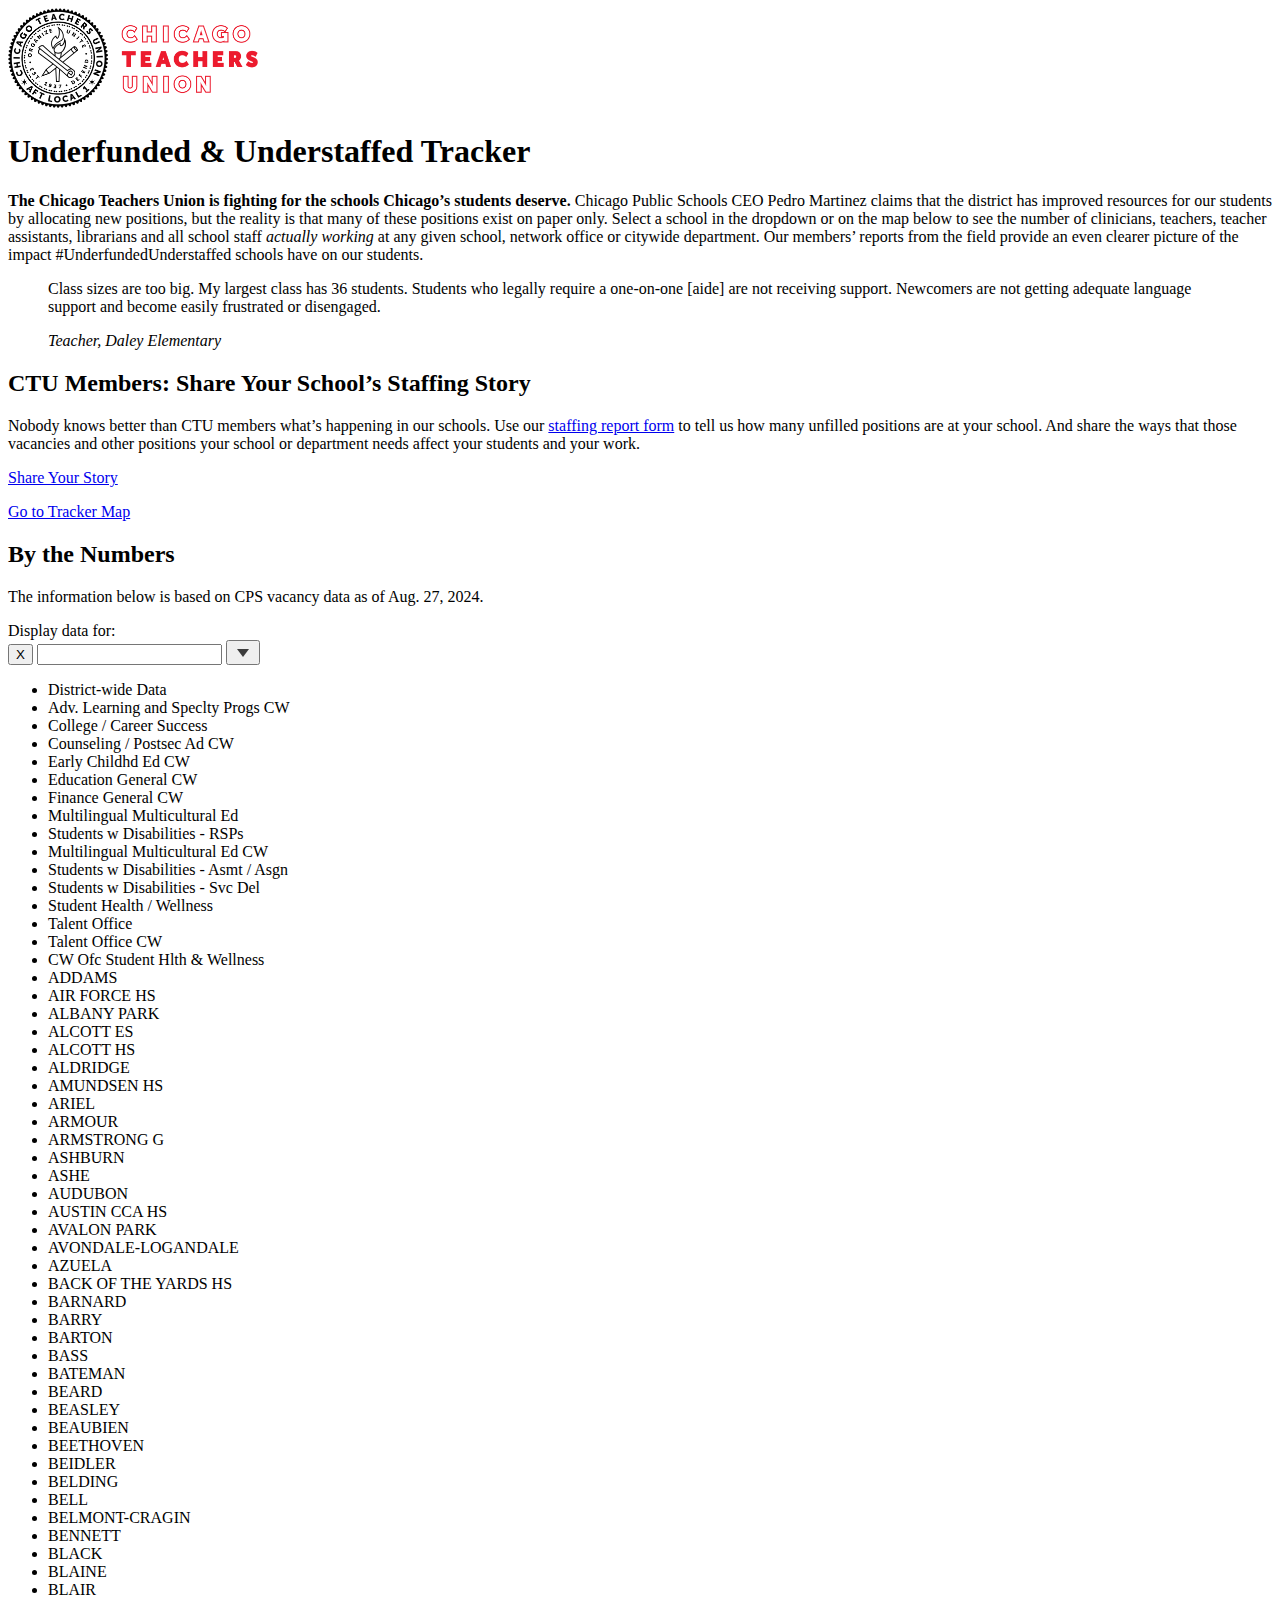
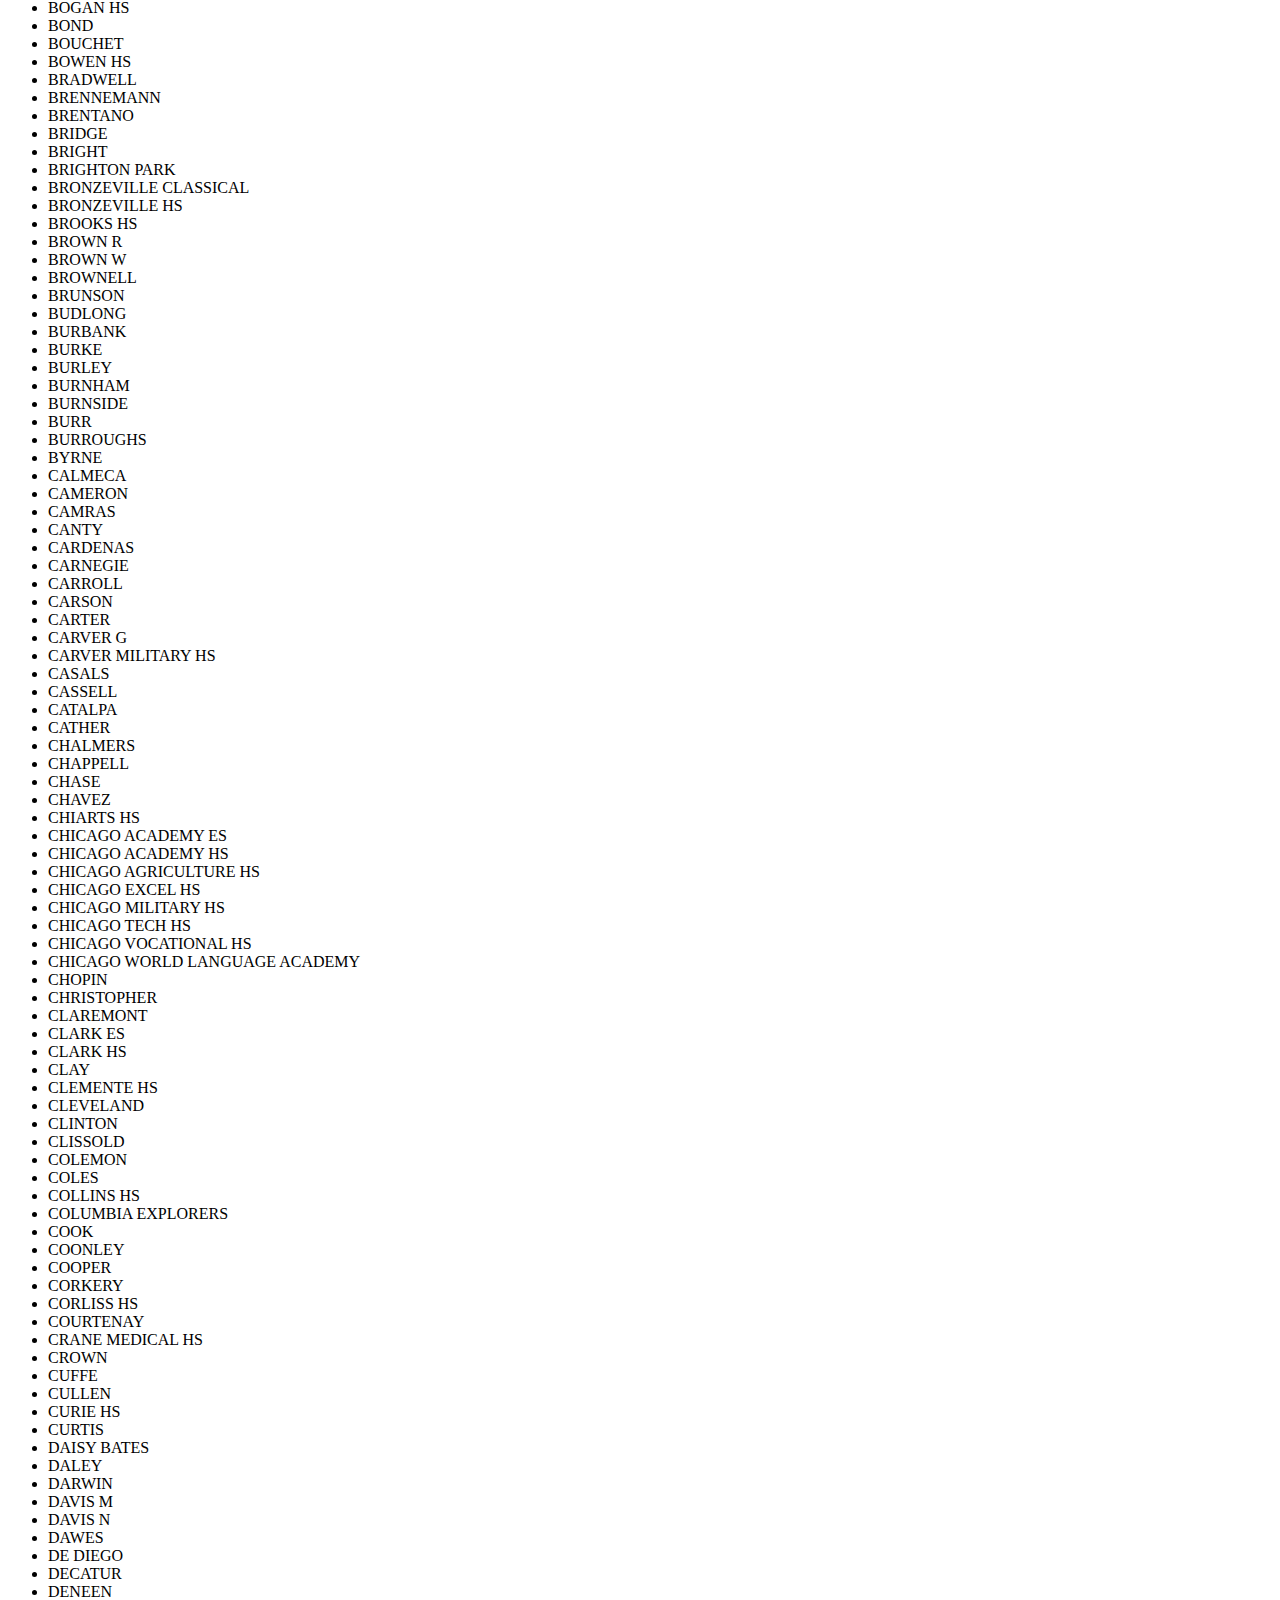
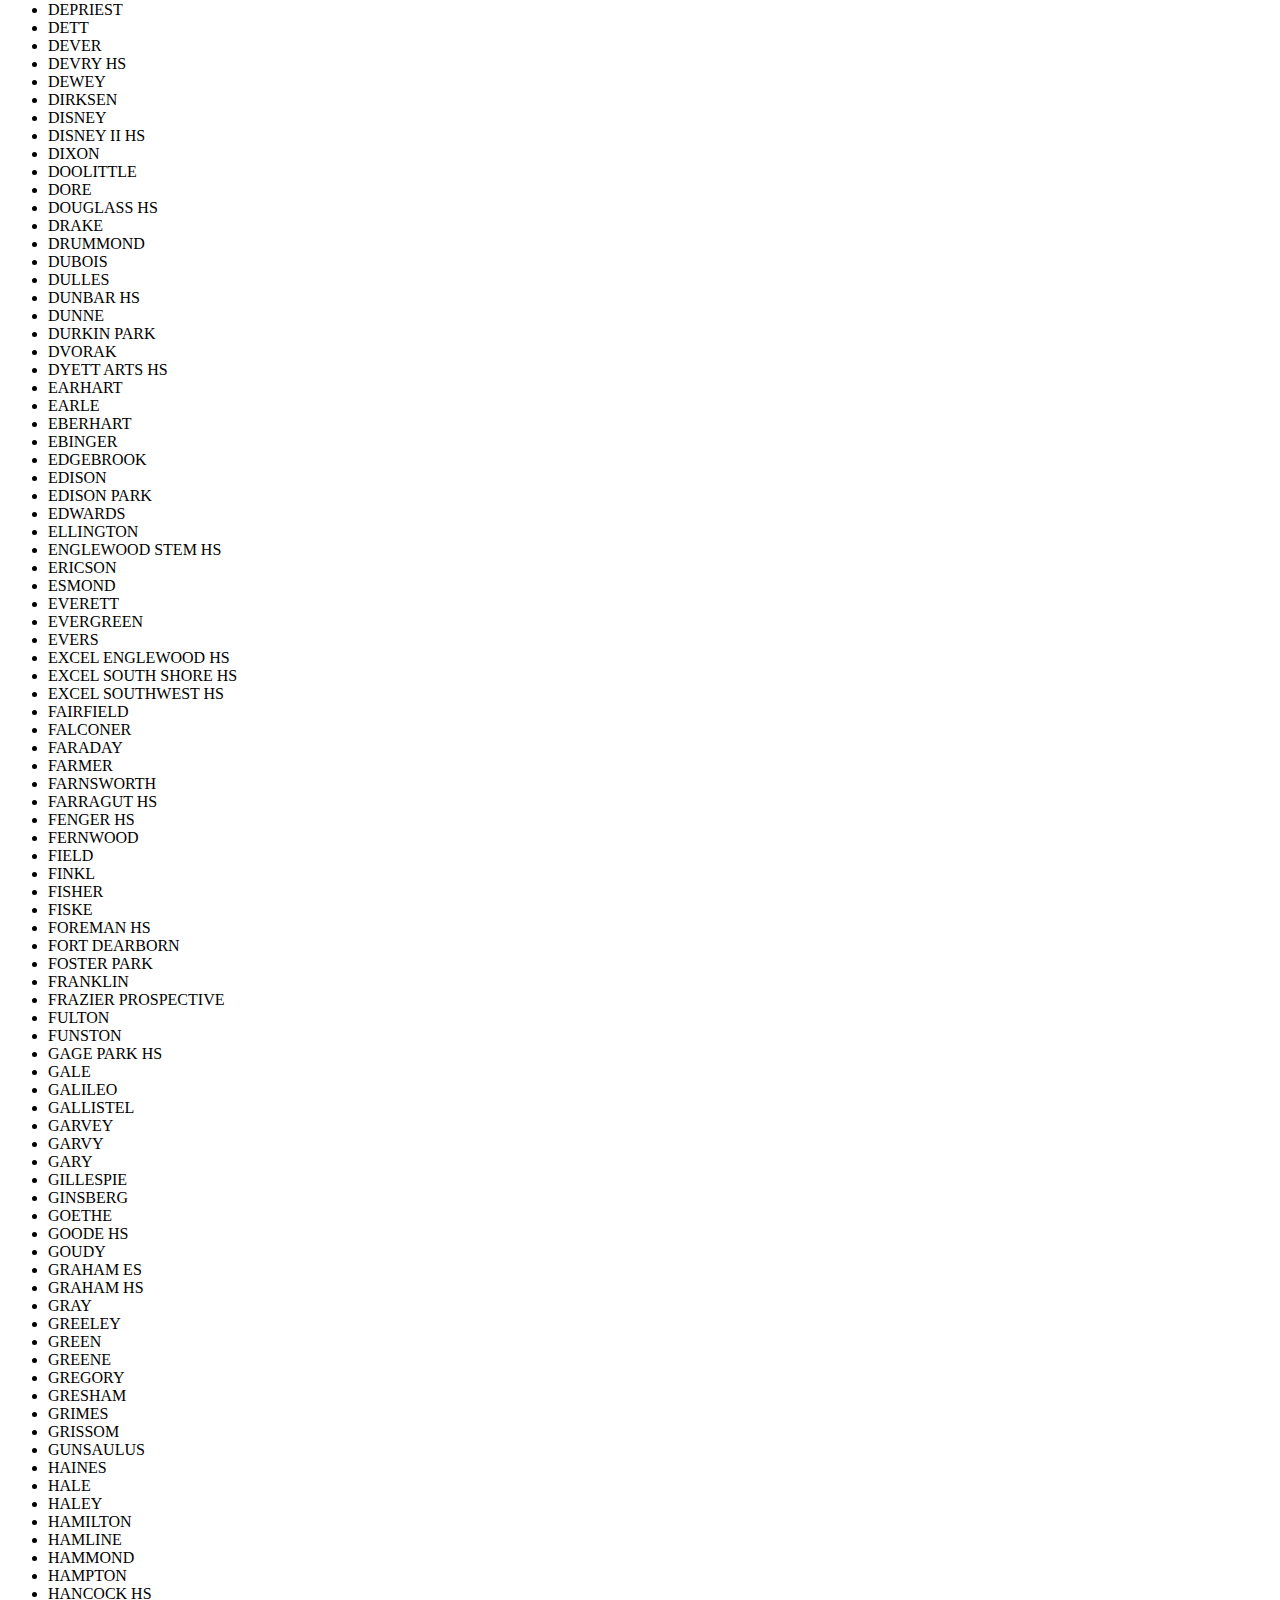
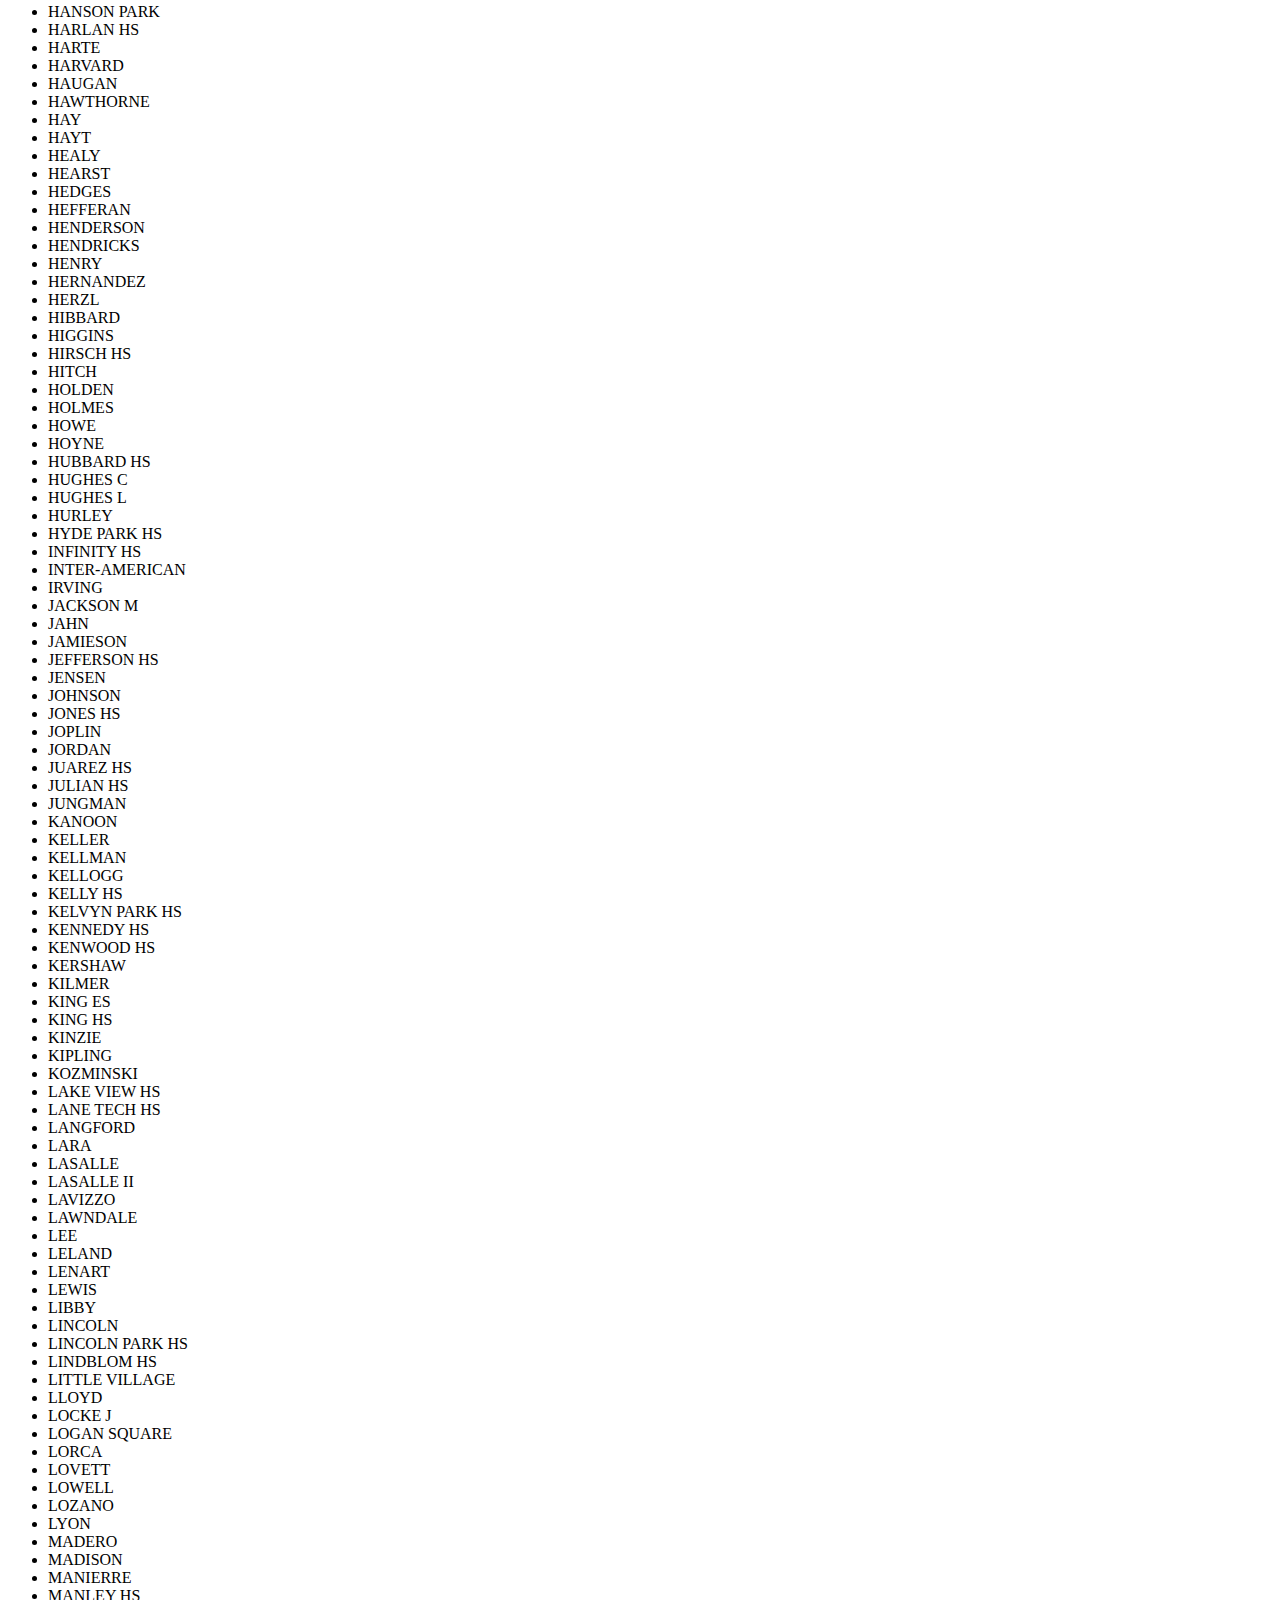
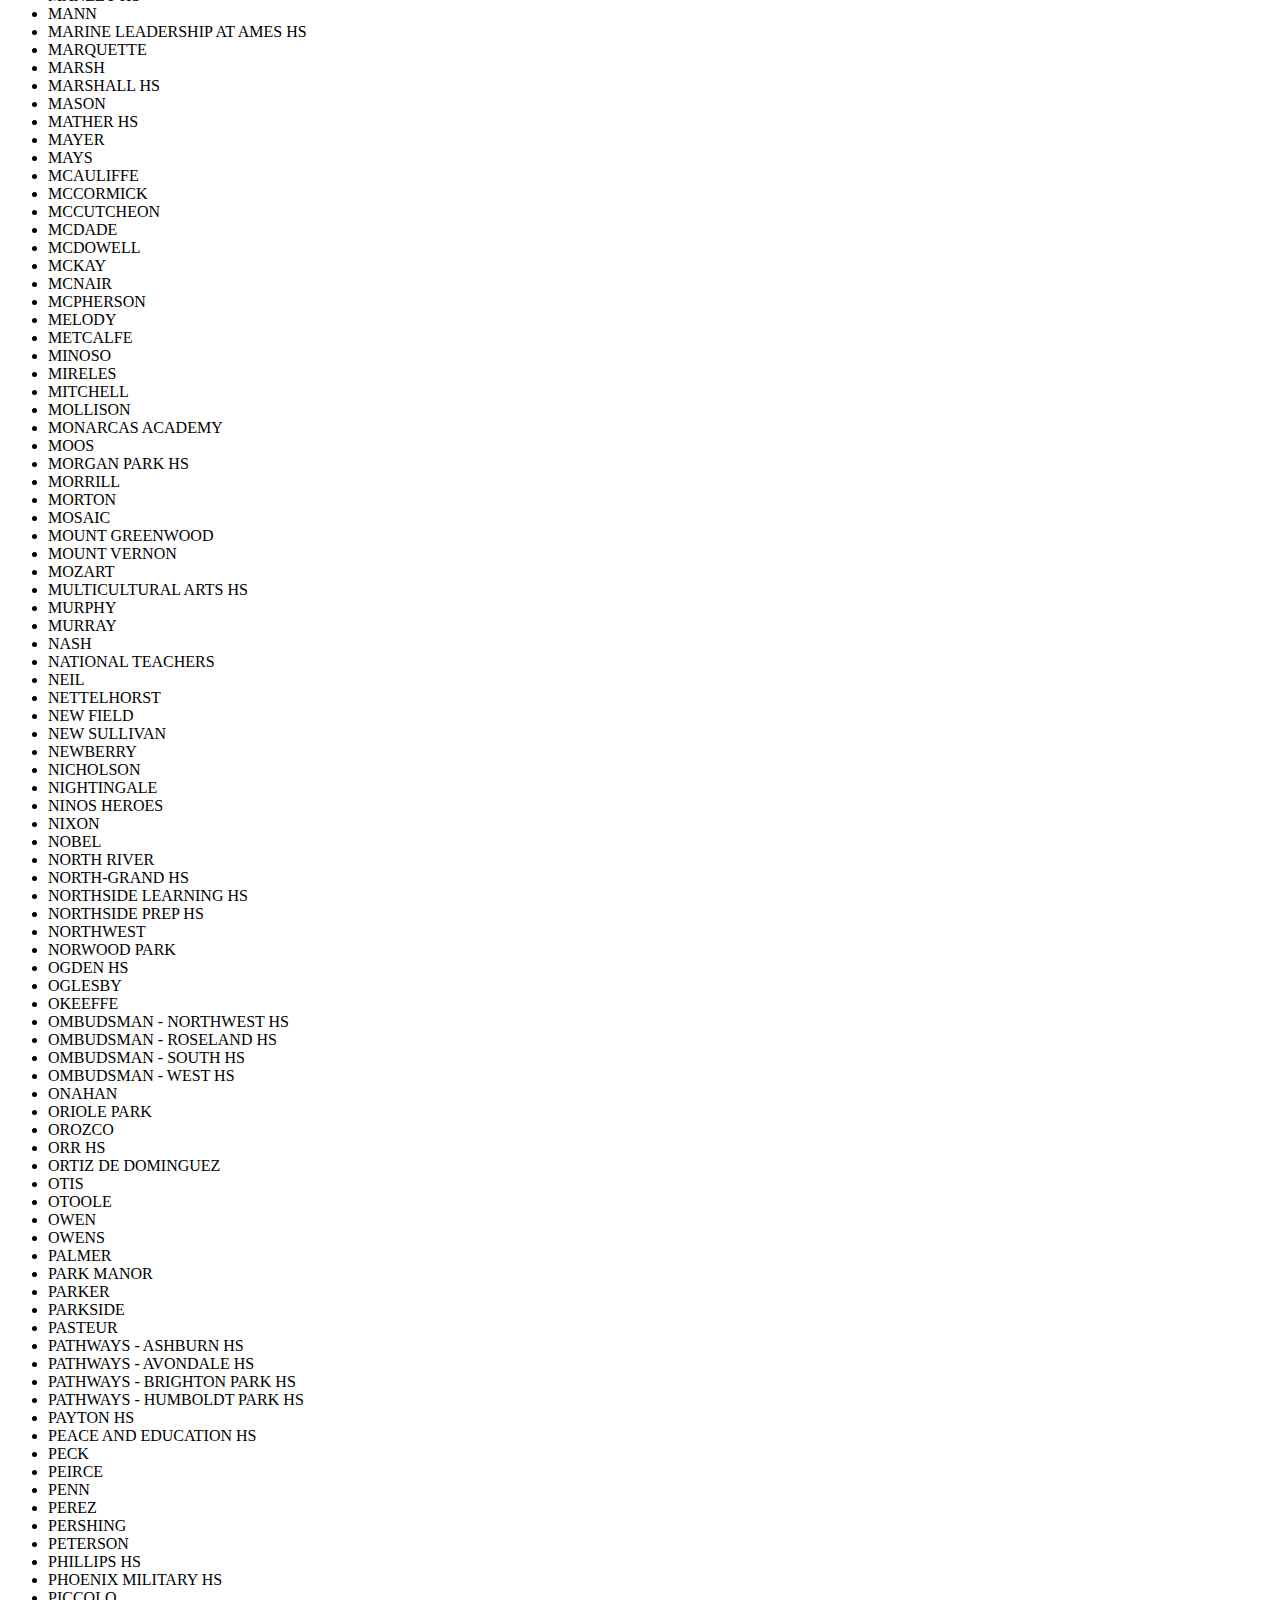
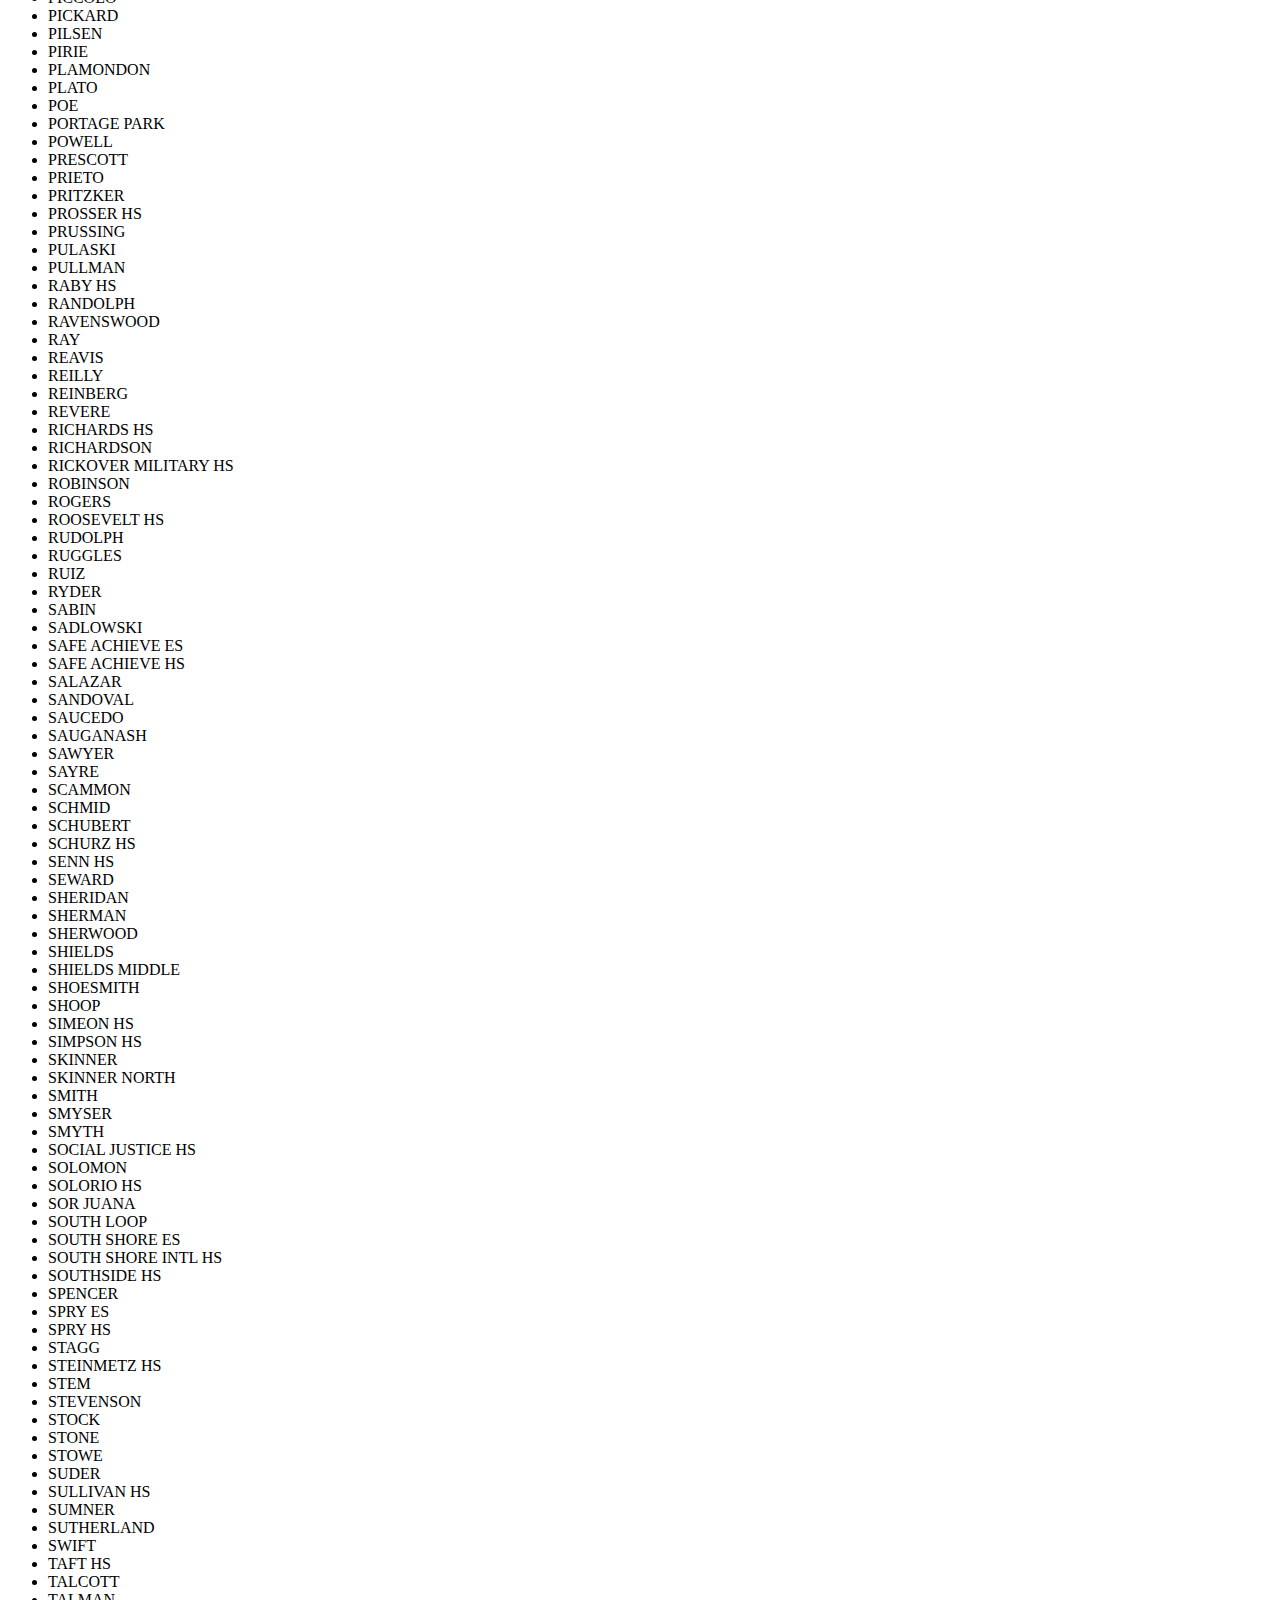
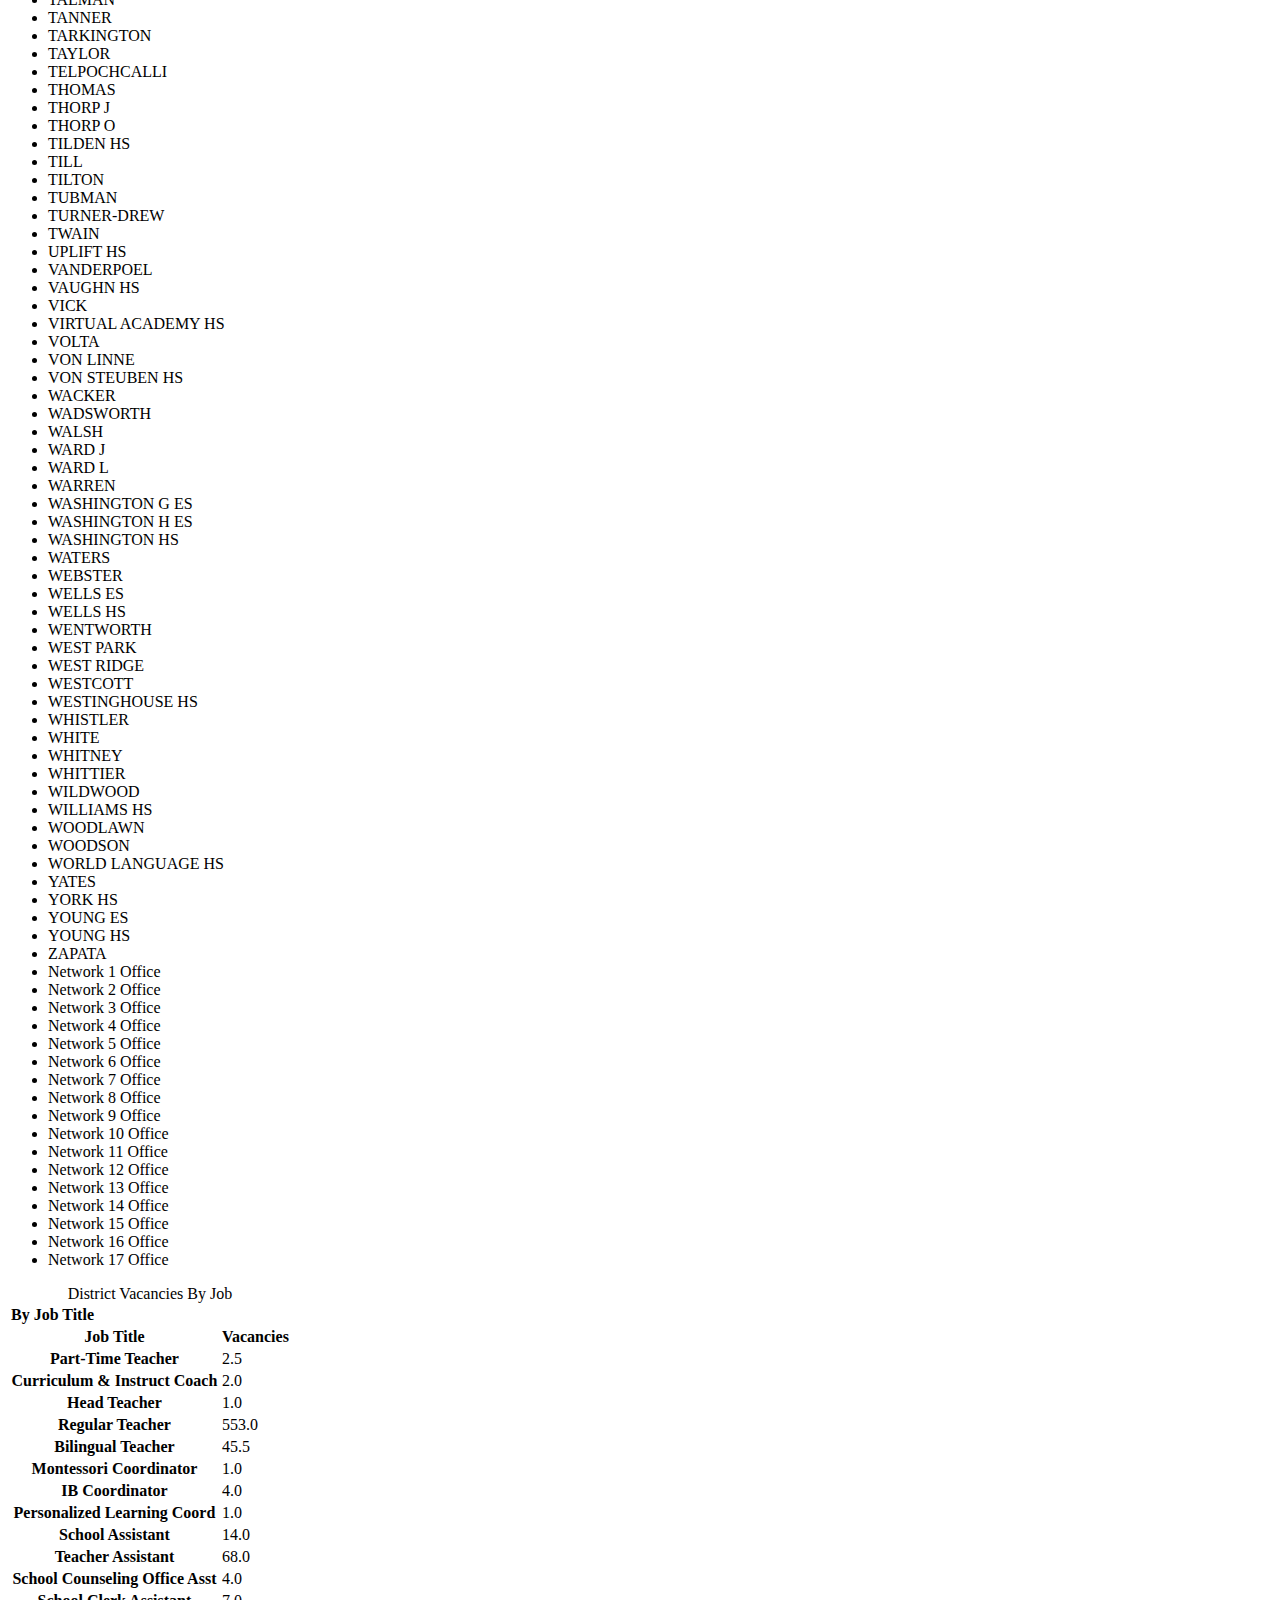
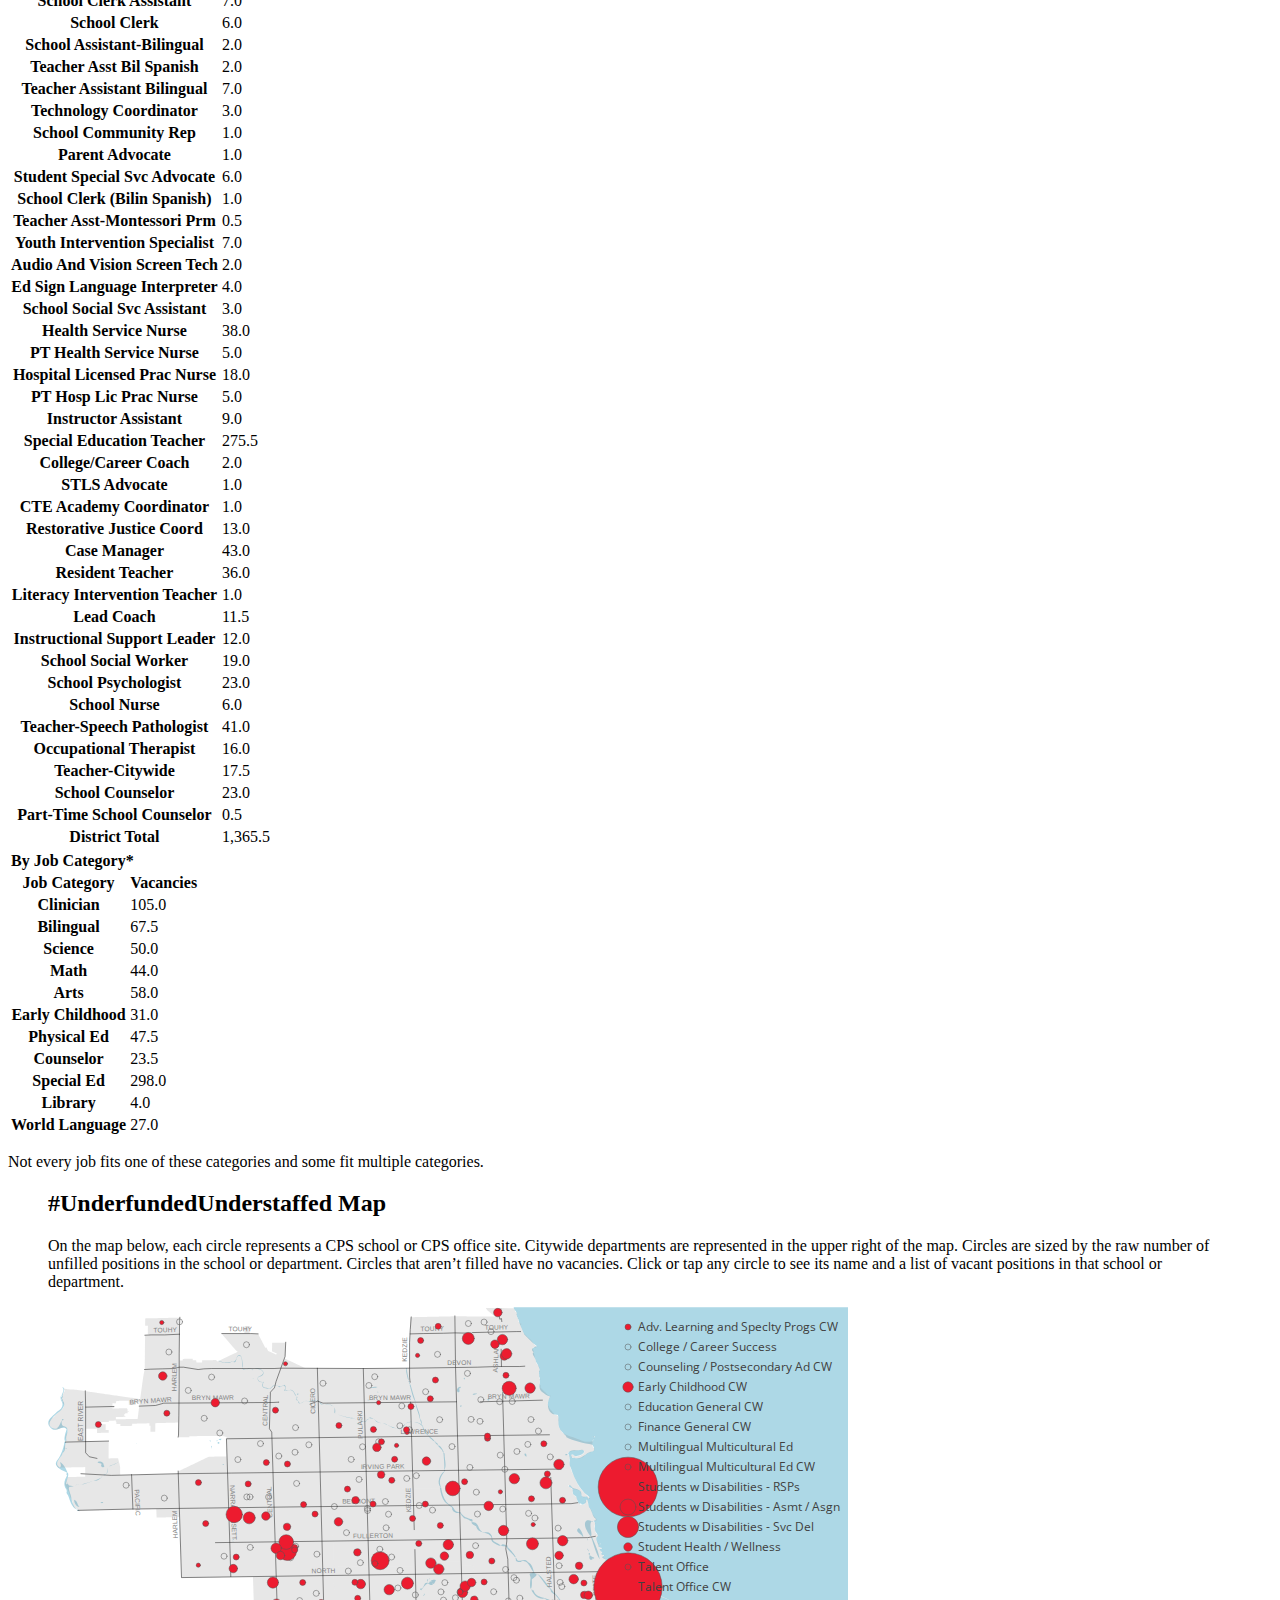
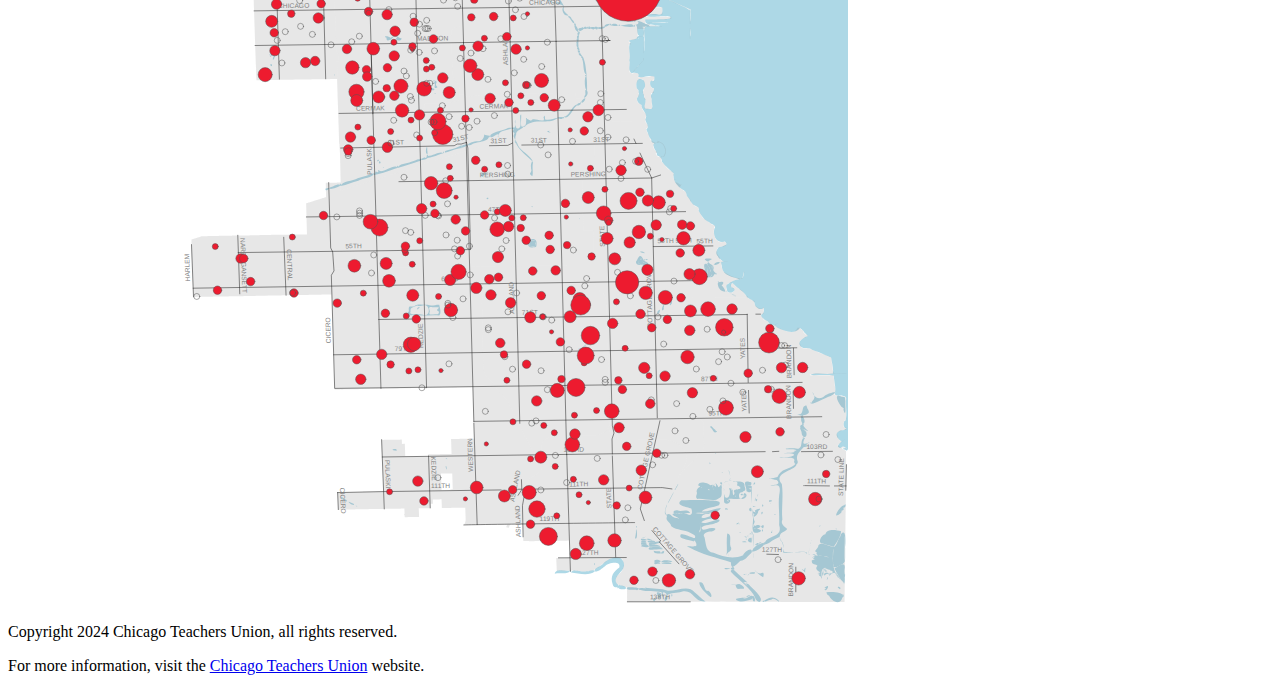
==== commit 0be64ec3: "Remove charter schools." ====
--- a/public/index.html
+++ b/public/index.html
@@ -67,7 +67,7 @@
 
 
 <li id="lb-district" role="option">District-wide Data</li>
-<div>Citywide Departments</div><li id="lb-Adv. Learning and Speclty Progs CW" role="option">Adv. Learning and Speclty Progs CW</li><li id="lb-College / Career Success" role="option">College / Career Success</li><li id="lb-Counseling / Postsec Ad CW" role="option">Counseling / Postsec Ad CW</li><li id="lb-Early Childhd Ed CW" role="option">Early Childhd Ed CW</li><li id="lb-Education General CW" role="option">Education General CW</li><li id="lb-Finance General CW" role="option">Finance General CW</li><li id="lb-Multilingual Multicultural Ed" role="option">Multilingual Multicultural Ed</li><li id="lb-Students w Disabilities - RSPs" role="option">Students w Disabilities - RSPs</li><li id="lb-Multilingual Multicultural Ed CW" role="option">Multilingual Multicultural Ed CW</li><li id="lb-Students w Disabilities - Asmt / Asgn" role="option">Students w Disabilities - Asmt / Asgn</li><li id="lb-Students w Disabilities - Svc Del" role="option">Students w Disabilities - Svc Del</li><li id="lb-Student Health / Wellness" role="option">Student Health / Wellness</li><li id="lb-Talent Office" role="option">Talent Office</li><li id="lb-Talent Office CW" role="option">Talent Office CW</li><li id="lb-CW Ofc Student Hlth & Wellness" role="option">CW Ofc Student Hlth & Wellness</li><div>District Schools</div><li id="lb-ADDAMS" role="option">ADDAMS</li><li id="lb-AIR FORCE HS" role="option">AIR FORCE HS</li><li id="lb-ALBANY PARK" role="option">ALBANY PARK</li><li id="lb-ALCOTT ES" role="option">ALCOTT ES</li><li id="lb-ALCOTT HS" role="option">ALCOTT HS</li><li id="lb-ALDRIDGE" role="option">ALDRIDGE</li><li id="lb-AMUNDSEN HS" role="option">AMUNDSEN HS</li><li id="lb-ARIEL" role="option">ARIEL</li><li id="lb-ARMOUR" role="option">ARMOUR</li><li id="lb-ARMSTRONG G" role="option">ARMSTRONG G</li><li id="lb-ASHBURN" role="option">ASHBURN</li><li id="lb-ASHE" role="option">ASHE</li><li id="lb-AUDUBON" role="option">AUDUBON</li><li id="lb-AUSTIN CCA HS" role="option">AUSTIN CCA HS</li><li id="lb-AVALON PARK" role="option">AVALON PARK</li><li id="lb-AVONDALE-LOGANDALE" role="option">AVONDALE-LOGANDALE</li><li id="lb-AZUELA" role="option">AZUELA</li><li id="lb-BACK OF THE YARDS HS" role="option">BACK OF THE YARDS HS</li><li id="lb-BARNARD" role="option">BARNARD</li><li id="lb-BARRY" role="option">BARRY</li><li id="lb-BARTON" role="option">BARTON</li><li id="lb-BASS" role="option">BASS</li><li id="lb-BATEMAN" role="option">BATEMAN</li><li id="lb-BEARD" role="option">BEARD</li><li id="lb-BEASLEY" role="option">BEASLEY</li><li id="lb-BEAUBIEN" role="option">BEAUBIEN</li><li id="lb-BEETHOVEN" role="option">BEETHOVEN</li><li id="lb-BEIDLER" role="option">BEIDLER</li><li id="lb-BELDING" role="option">BELDING</li><li id="lb-BELL" role="option">BELL</li><li id="lb-BELMONT-CRAGIN" role="option">BELMONT-CRAGIN</li><li id="lb-BENNETT" role="option">BENNETT</li><li id="lb-BLACK" role="option">BLACK</li><li id="lb-BLAINE" role="option">BLAINE</li><li id="lb-BLAIR" role="option">BLAIR</li><li id="lb-BOGAN HS" role="option">BOGAN HS</li><li id="lb-BOND" role="option">BOND</li><li id="lb-BOUCHET" role="option">BOUCHET</li><li id="lb-BOWEN HS" role="option">BOWEN HS</li><li id="lb-BRADWELL" role="option">BRADWELL</li><li id="lb-BRENNEMANN" role="option">BRENNEMANN</li><li id="lb-BRENTANO" role="option">BRENTANO</li><li id="lb-BRIDGE" role="option">BRIDGE</li><li id="lb-BRIGHT" role="option">BRIGHT</li><li id="lb-BRIGHTON PARK" role="option">BRIGHTON PARK</li><li id="lb-BRONZEVILLE CLASSICAL" role="option">BRONZEVILLE CLASSICAL</li><li id="lb-BRONZEVILLE HS" role="option">BRONZEVILLE HS</li><li id="lb-BROOKS HS" role="option">BROOKS HS</li><li id="lb-BROWN R" role="option">BROWN R</li><li id="lb-BROWN W" role="option">BROWN W</li><li id="lb-BROWNELL" role="option">BROWNELL</li><li id="lb-BRUNSON" role="option">BRUNSON</li><li id="lb-BUDLONG" role="option">BUDLONG</li><li id="lb-BURBANK" role="option">BURBANK</li><li id="lb-BURKE" role="option">BURKE</li><li id="lb-BURLEY" role="option">BURLEY</li><li id="lb-BURNHAM" role="option">BURNHAM</li><li id="lb-BURNSIDE" role="option">BURNSIDE</li><li id="lb-BURR" role="option">BURR</li><li id="lb-BURROUGHS" role="option">BURROUGHS</li><li id="lb-BYRNE" role="option">BYRNE</li><li id="lb-CALMECA" role="option">CALMECA</li><li id="lb-CAMERON" role="option">CAMERON</li><li id="lb-CAMRAS" role="option">CAMRAS</li><li id="lb-CANTY" role="option">CANTY</li><li id="lb-CARDENAS" role="option">CARDENAS</li><li id="lb-CARNEGIE" role="option">CARNEGIE</li><li id="lb-CARROLL" role="option">CARROLL</li><li id="lb-CARSON" role="option">CARSON</li><li id="lb-CARTER" role="option">CARTER</li><li id="lb-CARVER G" role="option">CARVER G</li><li id="lb-CARVER MILITARY HS" role="option">CARVER MILITARY HS</li><li id="lb-CASALS" role="option">CASALS</li><li id="lb-CASSELL" role="option">CASSELL</li><li id="lb-CATALPA" role="option">CATALPA</li><li id="lb-CATHER" role="option">CATHER</li><li id="lb-CHALMERS" role="option">CHALMERS</li><li id="lb-CHAPPELL" role="option">CHAPPELL</li><li id="lb-CHASE" role="option">CHASE</li><li id="lb-CHAVEZ" role="option">CHAVEZ</li><li id="lb-CHIARTS HS" role="option">CHIARTS HS</li><li id="lb-CHICAGO ACADEMY ES" role="option">CHICAGO ACADEMY ES</li><li id="lb-CHICAGO ACADEMY HS" role="option">CHICAGO ACADEMY HS</li><li id="lb-CHICAGO AGRICULTURE HS" role="option">CHICAGO AGRICULTURE HS</li><li id="lb-CHICAGO EXCEL HS" role="option">CHICAGO EXCEL HS</li><li id="lb-CHICAGO MILITARY HS" role="option">CHICAGO MILITARY HS</li><li id="lb-CHICAGO TECH HS" role="option">CHICAGO TECH HS</li><li id="lb-CHICAGO VOCATIONAL HS" role="option">CHICAGO VOCATIONAL HS</li><li id="lb-CHICAGO WORLD LANGUAGE ACADEMY" role="option">CHICAGO WORLD LANGUAGE ACADEMY</li><li id="lb-CHOPIN" role="option">CHOPIN</li><li id="lb-CHRISTOPHER" role="option">CHRISTOPHER</li><li id="lb-CLAREMONT" role="option">CLAREMONT</li><li id="lb-CLARK ES" role="option">CLARK ES</li><li id="lb-CLARK HS" role="option">CLARK HS</li><li id="lb-CLAY" role="option">CLAY</li><li id="lb-CLEMENTE HS" role="option">CLEMENTE HS</li><li id="lb-CLEVELAND" role="option">CLEVELAND</li><li id="lb-CLINTON" role="option">CLINTON</li><li id="lb-CLISSOLD" role="option">CLISSOLD</li><li id="lb-COLEMON" role="option">COLEMON</li><li id="lb-COLES" role="option">COLES</li><li id="lb-COLLINS HS" role="option">COLLINS HS</li><li id="lb-COLUMBIA EXPLORERS" role="option">COLUMBIA EXPLORERS</li><li id="lb-COOK" role="option">COOK</li><li id="lb-COONLEY" role="option">COONLEY</li><li id="lb-COOPER" role="option">COOPER</li><li id="lb-CORKERY" role="option">CORKERY</li><li id="lb-CORLISS HS" role="option">CORLISS HS</li><li id="lb-COURTENAY" role="option">COURTENAY</li><li id="lb-CRANE MEDICAL HS" role="option">CRANE MEDICAL HS</li><li id="lb-CROWN" role="option">CROWN</li><li id="lb-CUFFE" role="option">CUFFE</li><li id="lb-CULLEN" role="option">CULLEN</li><li id="lb-CURIE HS" role="option">CURIE HS</li><li id="lb-CURTIS" role="option">CURTIS</li><li id="lb-DAISY BATES" role="option">DAISY BATES</li><li id="lb-DALEY" role="option">DALEY</li><li id="lb-DARWIN" role="option">DARWIN</li><li id="lb-DAVIS M" role="option">DAVIS M</li><li id="lb-DAVIS N" role="option">DAVIS N</li><li id="lb-DAWES" role="option">DAWES</li><li id="lb-DE DIEGO" role="option">DE DIEGO</li><li id="lb-DECATUR" role="option">DECATUR</li><li id="lb-DENEEN" role="option">DENEEN</li><li id="lb-DEPRIEST" role="option">DEPRIEST</li><li id="lb-DETT" role="option">DETT</li><li id="lb-DEVER" role="option">DEVER</li><li id="lb-DEVRY HS" role="option">DEVRY HS</li><li id="lb-DEWEY" role="option">DEWEY</li><li id="lb-DIRKSEN" role="option">DIRKSEN</li><li id="lb-DISNEY" role="option">DISNEY</li><li id="lb-DISNEY II HS" role="option">DISNEY II HS</li><li id="lb-DIXON" role="option">DIXON</li><li id="lb-DOOLITTLE" role="option">DOOLITTLE</li><li id="lb-DORE" role="option">DORE</li><li id="lb-DOUGLASS HS" role="option">DOUGLASS HS</li><li id="lb-DRAKE" role="option">DRAKE</li><li id="lb-DRUMMOND" role="option">DRUMMOND</li><li id="lb-DUBOIS" role="option">DUBOIS</li><li id="lb-DULLES" role="option">DULLES</li><li id="lb-DUNBAR HS" role="option">DUNBAR HS</li><li id="lb-DUNNE" role="option">DUNNE</li><li id="lb-DURKIN PARK" role="option">DURKIN PARK</li><li id="lb-DVORAK" role="option">DVORAK</li><li id="lb-DYETT ARTS HS" role="option">DYETT ARTS HS</li><li id="lb-EARHART" role="option">EARHART</li><li id="lb-EARLE" role="option">EARLE</li><li id="lb-EBERHART" role="option">EBERHART</li><li id="lb-EBINGER" role="option">EBINGER</li><li id="lb-EDGEBROOK" role="option">EDGEBROOK</li><li id="lb-EDISON" role="option">EDISON</li><li id="lb-EDISON PARK" role="option">EDISON PARK</li><li id="lb-EDWARDS" role="option">EDWARDS</li><li id="lb-ELLINGTON" role="option">ELLINGTON</li><li id="lb-ENGLEWOOD STEM HS" role="option">ENGLEWOOD STEM HS</li><li id="lb-ERICSON" role="option">ERICSON</li><li id="lb-ESMOND" role="option">ESMOND</li><li id="lb-EVERETT" role="option">EVERETT</li><li id="lb-EVERGREEN" role="option">EVERGREEN</li><li id="lb-EVERS" role="option">EVERS</li><li id="lb-EXCEL ENGLEWOOD HS" role="option">EXCEL ENGLEWOOD HS</li><li id="lb-EXCEL SOUTH SHORE HS" role="option">EXCEL SOUTH SHORE HS</li><li id="lb-EXCEL SOUTHWEST HS" role="option">EXCEL SOUTHWEST HS</li><li id="lb-FAIRFIELD" role="option">FAIRFIELD</li><li id="lb-FALCONER" role="option">FALCONER</li><li id="lb-FARADAY" role="option">FARADAY</li><li id="lb-FARMER" role="option">FARMER</li><li id="lb-FARNSWORTH" role="option">FARNSWORTH</li><li id="lb-FARRAGUT HS" role="option">FARRAGUT HS</li><li id="lb-FENGER HS" role="option">FENGER HS</li><li id="lb-FERNWOOD" role="option">FERNWOOD</li><li id="lb-FIELD" role="option">FIELD</li><li id="lb-FINKL" role="option">FINKL</li><li id="lb-FISHER" role="option">FISHER</li><li id="lb-FISKE" role="option">FISKE</li><li id="lb-FOREMAN HS" role="option">FOREMAN HS</li><li id="lb-FORT DEARBORN" role="option">FORT DEARBORN</li><li id="lb-FOSTER PARK" role="option">FOSTER PARK</li><li id="lb-FRANKLIN" role="option">FRANKLIN</li><li id="lb-FRAZIER PROSPECTIVE" role="option">FRAZIER PROSPECTIVE</li><li id="lb-FULTON" role="option">FULTON</li><li id="lb-FUNSTON" role="option">FUNSTON</li><li id="lb-GAGE PARK HS" role="option">GAGE PARK HS</li><li id="lb-GALE" role="option">GALE</li><li id="lb-GALILEO" role="option">GALILEO</li><li id="lb-GALLISTEL" role="option">GALLISTEL</li><li id="lb-GARVEY" role="option">GARVEY</li><li id="lb-GARVY" role="option">GARVY</li><li id="lb-GARY" role="option">GARY</li><li id="lb-GILLESPIE" role="option">GILLESPIE</li><li id="lb-GINSBERG" role="option">GINSBERG</li><li id="lb-GOETHE" role="option">GOETHE</li><li id="lb-GOODE HS" role="option">GOODE HS</li><li id="lb-GOUDY" role="option">GOUDY</li><li id="lb-GRAHAM ES" role="option">GRAHAM ES</li><li id="lb-GRAHAM HS" role="option">GRAHAM HS</li><li id="lb-GRAY" role="option">GRAY</li><li id="lb-GREELEY" role="option">GREELEY</li><li id="lb-GREEN" role="option">GREEN</li><li id="lb-GREENE" role="option">GREENE</li><li id="lb-GREGORY" role="option">GREGORY</li><li id="lb-GRESHAM" role="option">GRESHAM</li><li id="lb-GRIMES" role="option">GRIMES</li><li id="lb-GRISSOM" role="option">GRISSOM</li><li id="lb-GUNSAULUS" role="option">GUNSAULUS</li><li id="lb-HAINES" role="option">HAINES</li><li id="lb-HALE" role="option">HALE</li><li id="lb-HALEY" role="option">HALEY</li><li id="lb-HAMILTON" role="option">HAMILTON</li><li id="lb-HAMLINE" role="option">HAMLINE</li><li id="lb-HAMMOND" role="option">HAMMOND</li><li id="lb-HAMPTON" role="option">HAMPTON</li><li id="lb-HANCOCK HS" role="option">HANCOCK HS</li><li id="lb-HANSON PARK" role="option">HANSON PARK</li><li id="lb-HARLAN HS" role="option">HARLAN HS</li><li id="lb-HARTE" role="option">HARTE</li><li id="lb-HARVARD" role="option">HARVARD</li><li id="lb-HAUGAN" role="option">HAUGAN</li><li id="lb-HAWTHORNE" role="option">HAWTHORNE</li><li id="lb-HAY" role="option">HAY</li><li id="lb-HAYT" role="option">HAYT</li><li id="lb-HEALY" role="option">HEALY</li><li id="lb-HEARST" role="option">HEARST</li><li id="lb-HEDGES" role="option">HEDGES</li><li id="lb-HEFFERAN" role="option">HEFFERAN</li><li id="lb-HENDERSON" role="option">HENDERSON</li><li id="lb-HENDRICKS" role="option">HENDRICKS</li><li id="lb-HENRY" role="option">HENRY</li><li id="lb-HERNANDEZ" role="option">HERNANDEZ</li><li id="lb-HERZL" role="option">HERZL</li><li id="lb-HIBBARD" role="option">HIBBARD</li><li id="lb-HIGGINS" role="option">HIGGINS</li><li id="lb-HIRSCH HS" role="option">HIRSCH HS</li><li id="lb-HITCH" role="option">HITCH</li><li id="lb-HOLDEN" role="option">HOLDEN</li><li id="lb-HOLMES" role="option">HOLMES</li><li id="lb-HOWE" role="option">HOWE</li><li id="lb-HOYNE" role="option">HOYNE</li><li id="lb-HUBBARD HS" role="option">HUBBARD HS</li><li id="lb-HUGHES C" role="option">HUGHES C</li><li id="lb-HUGHES L" role="option">HUGHES L</li><li id="lb-HURLEY" role="option">HURLEY</li><li id="lb-HYDE PARK HS" role="option">HYDE PARK HS</li><li id="lb-INFINITY HS" role="option">INFINITY HS</li><li id="lb-INTER-AMERICAN" role="option">INTER-AMERICAN</li><li id="lb-IRVING" role="option">IRVING</li><li id="lb-JACKSON M" role="option">JACKSON M</li><li id="lb-JAHN" role="option">JAHN</li><li id="lb-JAMIESON" role="option">JAMIESON</li><li id="lb-JEFFERSON HS" role="option">JEFFERSON HS</li><li id="lb-JENSEN" role="option">JENSEN</li><li id="lb-JOHNSON" role="option">JOHNSON</li><li id="lb-JONES HS" role="option">JONES HS</li><li id="lb-JOPLIN" role="option">JOPLIN</li><li id="lb-JORDAN" role="option">JORDAN</li><li id="lb-JUAREZ HS" role="option">JUAREZ HS</li><li id="lb-JULIAN HS" role="option">JULIAN HS</li><li id="lb-JUNGMAN" role="option">JUNGMAN</li><li id="lb-KANOON" role="option">KANOON</li><li id="lb-KELLER" role="option">KELLER</li><li id="lb-KELLMAN" role="option">KELLMAN</li><li id="lb-KELLOGG" role="option">KELLOGG</li><li id="lb-KELLY HS" role="option">KELLY HS</li><li id="lb-KELVYN PARK HS" role="option">KELVYN PARK HS</li><li id="lb-KENNEDY HS" role="option">KENNEDY HS</li><li id="lb-KENWOOD HS" role="option">KENWOOD HS</li><li id="lb-KERSHAW" role="option">KERSHAW</li><li id="lb-KILMER" role="option">KILMER</li><li id="lb-KING ES" role="option">KING ES</li><li id="lb-KING HS" role="option">KING HS</li><li id="lb-KINZIE" role="option">KINZIE</li><li id="lb-KIPLING" role="option">KIPLING</li><li id="lb-KOZMINSKI" role="option">KOZMINSKI</li><li id="lb-LAKE VIEW HS" role="option">LAKE VIEW HS</li><li id="lb-LANE TECH HS" role="option">LANE TECH HS</li><li id="lb-LANGFORD" role="option">LANGFORD</li><li id="lb-LARA" role="option">LARA</li><li id="lb-LASALLE" role="option">LASALLE</li><li id="lb-LASALLE II" role="option">LASALLE II</li><li id="lb-LAVIZZO" role="option">LAVIZZO</li><li id="lb-LAWNDALE" role="option">LAWNDALE</li><li id="lb-LEE" role="option">LEE</li><li id="lb-LELAND" role="option">LELAND</li><li id="lb-LENART" role="option">LENART</li><li id="lb-LEWIS" role="option">LEWIS</li><li id="lb-LIBBY" role="option">LIBBY</li><li id="lb-LINCOLN" role="option">LINCOLN</li><li id="lb-LINCOLN PARK HS" role="option">LINCOLN PARK HS</li><li id="lb-LINDBLOM HS" role="option">LINDBLOM HS</li><li id="lb-LITTLE VILLAGE" role="option">LITTLE VILLAGE</li><li id="lb-LLOYD" role="option">LLOYD</li><li id="lb-LOCKE J" role="option">LOCKE J</li><li id="lb-LOGAN SQUARE" role="option">LOGAN SQUARE</li><li id="lb-LORCA" role="option">LORCA</li><li id="lb-LOVETT" role="option">LOVETT</li><li id="lb-LOWELL" role="option">LOWELL</li><li id="lb-LOZANO" role="option">LOZANO</li><li id="lb-LYON" role="option">LYON</li><li id="lb-MADERO" role="option">MADERO</li><li id="lb-MADISON" role="option">MADISON</li><li id="lb-MANIERRE" role="option">MANIERRE</li><li id="lb-MANLEY HS" role="option">MANLEY HS</li><li id="lb-MANN" role="option">MANN</li><li id="lb-MARINE LEADERSHIP AT AMES HS" role="option">MARINE LEADERSHIP AT AMES HS</li><li id="lb-MARQUETTE" role="option">MARQUETTE</li><li id="lb-MARSH" role="option">MARSH</li><li id="lb-MARSHALL HS" role="option">MARSHALL HS</li><li id="lb-MASON" role="option">MASON</li><li id="lb-MATHER HS" role="option">MATHER HS</li><li id="lb-MAYER" role="option">MAYER</li><li id="lb-MAYS" role="option">MAYS</li><li id="lb-MCAULIFFE" role="option">MCAULIFFE</li><li id="lb-MCCORMICK" role="option">MCCORMICK</li><li id="lb-MCCUTCHEON" role="option">MCCUTCHEON</li><li id="lb-MCDADE" role="option">MCDADE</li><li id="lb-MCDOWELL" role="option">MCDOWELL</li><li id="lb-MCKAY" role="option">MCKAY</li><li id="lb-MCNAIR" role="option">MCNAIR</li><li id="lb-MCPHERSON" role="option">MCPHERSON</li><li id="lb-MELODY" role="option">MELODY</li><li id="lb-METCALFE" role="option">METCALFE</li><li id="lb-MINOSO" role="option">MINOSO</li><li id="lb-MIRELES" role="option">MIRELES</li><li id="lb-MITCHELL" role="option">MITCHELL</li><li id="lb-MOLLISON" role="option">MOLLISON</li><li id="lb-MONARCAS ACADEMY" role="option">MONARCAS ACADEMY</li><li id="lb-MOOS" role="option">MOOS</li><li id="lb-MORGAN PARK HS" role="option">MORGAN PARK HS</li><li id="lb-MORRILL" role="option">MORRILL</li><li id="lb-MORTON" role="option">MORTON</li><li id="lb-MOSAIC" role="option">MOSAIC</li><li id="lb-MOUNT GREENWOOD" role="option">MOUNT GREENWOOD</li><li id="lb-MOUNT VERNON" role="option">MOUNT VERNON</li><li id="lb-MOZART" role="option">MOZART</li><li id="lb-MULTICULTURAL ARTS HS" role="option">MULTICULTURAL ARTS HS</li><li id="lb-MURPHY" role="option">MURPHY</li><li id="lb-MURRAY" role="option">MURRAY</li><li id="lb-NASH" role="option">NASH</li><li id="lb-NATIONAL TEACHERS" role="option">NATIONAL TEACHERS</li><li id="lb-NEIL" role="option">NEIL</li><li id="lb-NETTELHORST" role="option">NETTELHORST</li><li id="lb-NEW FIELD" role="option">NEW FIELD</li><li id="lb-NEW SULLIVAN" role="option">NEW SULLIVAN</li><li id="lb-NEWBERRY" role="option">NEWBERRY</li><li id="lb-NICHOLSON" role="option">NICHOLSON</li><li id="lb-NIGHTINGALE" role="option">NIGHTINGALE</li><li id="lb-NINOS HEROES" role="option">NINOS HEROES</li><li id="lb-NIXON" role="option">NIXON</li><li id="lb-NOBEL" role="option">NOBEL</li><li id="lb-NORTH RIVER" role="option">NORTH RIVER</li><li id="lb-NORTH-GRAND HS" role="option">NORTH-GRAND HS</li><li id="lb-NORTHSIDE LEARNING HS" role="option">NORTHSIDE LEARNING HS</li><li id="lb-NORTHSIDE PREP HS" role="option">NORTHSIDE PREP HS</li><li id="lb-NORTHWEST" role="option">NORTHWEST</li><li id="lb-NORWOOD PARK" role="option">NORWOOD PARK</li><li id="lb-OGDEN HS" role="option">OGDEN HS</li><li id="lb-OGLESBY" role="option">OGLESBY</li><li id="lb-OKEEFFE" role="option">OKEEFFE</li><li id="lb-OMBUDSMAN - NORTHWEST HS" role="option">OMBUDSMAN - NORTHWEST HS</li><li id="lb-OMBUDSMAN - ROSELAND HS" role="option">OMBUDSMAN - ROSELAND HS</li><li id="lb-OMBUDSMAN - SOUTH HS" role="option">OMBUDSMAN - SOUTH HS</li><li id="lb-OMBUDSMAN - WEST HS" role="option">OMBUDSMAN - WEST HS</li><li id="lb-ONAHAN" role="option">ONAHAN</li><li id="lb-ORIOLE PARK" role="option">ORIOLE PARK</li><li id="lb-OROZCO" role="option">OROZCO</li><li id="lb-ORR HS" role="option">ORR HS</li><li id="lb-ORTIZ DE DOMINGUEZ" role="option">ORTIZ DE DOMINGUEZ</li><li id="lb-OTIS" role="option">OTIS</li><li id="lb-OTOOLE" role="option">OTOOLE</li><li id="lb-OWEN" role="option">OWEN</li><li id="lb-OWENS" role="option">OWENS</li><li id="lb-PALMER" role="option">PALMER</li><li id="lb-PARK MANOR" role="option">PARK MANOR</li><li id="lb-PARKER" role="option">PARKER</li><li id="lb-PARKSIDE" role="option">PARKSIDE</li><li id="lb-PASTEUR" role="option">PASTEUR</li><li id="lb-PATHWAYS - ASHBURN HS" role="option">PATHWAYS - ASHBURN HS</li><li id="lb-PATHWAYS - AVONDALE HS" role="option">PATHWAYS - AVONDALE HS</li><li id="lb-PATHWAYS - BRIGHTON PARK HS" role="option">PATHWAYS - BRIGHTON PARK HS</li><li id="lb-PATHWAYS - HUMBOLDT PARK HS" role="option">PATHWAYS - HUMBOLDT PARK HS</li><li id="lb-PAYTON HS" role="option">PAYTON HS</li><li id="lb-PEACE AND EDUCATION HS" role="option">PEACE AND EDUCATION HS</li><li id="lb-PECK" role="option">PECK</li><li id="lb-PEIRCE" role="option">PEIRCE</li><li id="lb-PENN" role="option">PENN</li><li id="lb-PEREZ" role="option">PEREZ</li><li id="lb-PERSHING" role="option">PERSHING</li><li id="lb-PETERSON" role="option">PETERSON</li><li id="lb-PHILLIPS HS" role="option">PHILLIPS HS</li><li id="lb-PHOENIX MILITARY HS" role="option">PHOENIX MILITARY HS</li><li id="lb-PICCOLO" role="option">PICCOLO</li><li id="lb-PICKARD" role="option">PICKARD</li><li id="lb-PILSEN" role="option">PILSEN</li><li id="lb-PIRIE" role="option">PIRIE</li><li id="lb-PLAMONDON" role="option">PLAMONDON</li><li id="lb-PLATO" role="option">PLATO</li><li id="lb-POE" role="option">POE</li><li id="lb-PORTAGE PARK" role="option">PORTAGE PARK</li><li id="lb-POWELL" role="option">POWELL</li><li id="lb-PRESCOTT" role="option">PRESCOTT</li><li id="lb-PRIETO" role="option">PRIETO</li><li id="lb-PRITZKER" role="option">PRITZKER</li><li id="lb-PROSSER HS" role="option">PROSSER HS</li><li id="lb-PRUSSING" role="option">PRUSSING</li><li id="lb-PULASKI" role="option">PULASKI</li><li id="lb-PULLMAN" role="option">PULLMAN</li><li id="lb-RABY HS" role="option">RABY HS</li><li id="lb-RANDOLPH" role="option">RANDOLPH</li><li id="lb-RAVENSWOOD" role="option">RAVENSWOOD</li><li id="lb-RAY" role="option">RAY</li><li id="lb-REAVIS" role="option">REAVIS</li><li id="lb-REILLY" role="option">REILLY</li><li id="lb-REINBERG" role="option">REINBERG</li><li id="lb-REVERE" role="option">REVERE</li><li id="lb-RICHARDS HS" role="option">RICHARDS HS</li><li id="lb-RICHARDSON" role="option">RICHARDSON</li><li id="lb-RICKOVER MILITARY HS" role="option">RICKOVER MILITARY HS</li><li id="lb-ROBINSON" role="option">ROBINSON</li><li id="lb-ROGERS" role="option">ROGERS</li><li id="lb-ROOSEVELT HS" role="option">ROOSEVELT HS</li><li id="lb-RUDOLPH" role="option">RUDOLPH</li><li id="lb-RUGGLES" role="option">RUGGLES</li><li id="lb-RUIZ" role="option">RUIZ</li><li id="lb-RYDER" role="option">RYDER</li><li id="lb-SABIN" role="option">SABIN</li><li id="lb-SADLOWSKI" role="option">SADLOWSKI</li><li id="lb-SAFE ACHIEVE ES" role="option">SAFE ACHIEVE ES</li><li id="lb-SAFE ACHIEVE HS" role="option">SAFE ACHIEVE HS</li><li id="lb-SALAZAR" role="option">SALAZAR</li><li id="lb-SANDOVAL" role="option">SANDOVAL</li><li id="lb-SAUCEDO" role="option">SAUCEDO</li><li id="lb-SAUGANASH" role="option">SAUGANASH</li><li id="lb-SAWYER" role="option">SAWYER</li><li id="lb-SAYRE" role="option">SAYRE</li><li id="lb-SCAMMON" role="option">SCAMMON</li><li id="lb-SCHMID" role="option">SCHMID</li><li id="lb-SCHUBERT" role="option">SCHUBERT</li><li id="lb-SCHURZ HS" role="option">SCHURZ HS</li><li id="lb-SENN HS" role="option">SENN HS</li><li id="lb-SEWARD" role="option">SEWARD</li><li id="lb-SHERIDAN" role="option">SHERIDAN</li><li id="lb-SHERMAN" role="option">SHERMAN</li><li id="lb-SHERWOOD" role="option">SHERWOOD</li><li id="lb-SHIELDS" role="option">SHIELDS</li><li id="lb-SHIELDS MIDDLE" role="option">SHIELDS MIDDLE</li><li id="lb-SHOESMITH" role="option">SHOESMITH</li><li id="lb-SHOOP" role="option">SHOOP</li><li id="lb-SIMEON HS" role="option">SIMEON HS</li><li id="lb-SIMPSON HS" role="option">SIMPSON HS</li><li id="lb-SKINNER" role="option">SKINNER</li><li id="lb-SKINNER NORTH" role="option">SKINNER NORTH</li><li id="lb-SMITH" role="option">SMITH</li><li id="lb-SMYSER" role="option">SMYSER</li><li id="lb-SMYTH" role="option">SMYTH</li><li id="lb-SOCIAL JUSTICE HS" role="option">SOCIAL JUSTICE HS</li><li id="lb-SOLOMON" role="option">SOLOMON</li><li id="lb-SOLORIO HS" role="option">SOLORIO HS</li><li id="lb-SOR JUANA" role="option">SOR JUANA</li><li id="lb-SOUTH LOOP" role="option">SOUTH LOOP</li><li id="lb-SOUTH SHORE ES" role="option">SOUTH SHORE ES</li><li id="lb-SOUTH SHORE INTL HS" role="option">SOUTH SHORE INTL HS</li><li id="lb-SOUTHSIDE HS" role="option">SOUTHSIDE HS</li><li id="lb-SPENCER" role="option">SPENCER</li><li id="lb-SPRY ES" role="option">SPRY ES</li><li id="lb-SPRY HS" role="option">SPRY HS</li><li id="lb-STAGG" role="option">STAGG</li><li id="lb-STEINMETZ HS" role="option">STEINMETZ HS</li><li id="lb-STEM" role="option">STEM</li><li id="lb-STEVENSON" role="option">STEVENSON</li><li id="lb-STOCK" role="option">STOCK</li><li id="lb-STONE" role="option">STONE</li><li id="lb-STOWE" role="option">STOWE</li><li id="lb-SUDER" role="option">SUDER</li><li id="lb-SULLIVAN HS" role="option">SULLIVAN HS</li><li id="lb-SUMNER" role="option">SUMNER</li><li id="lb-SUTHERLAND" role="option">SUTHERLAND</li><li id="lb-SWIFT" role="option">SWIFT</li><li id="lb-TAFT HS" role="option">TAFT HS</li><li id="lb-TALCOTT" role="option">TALCOTT</li><li id="lb-TALMAN" role="option">TALMAN</li><li id="lb-TANNER" role="option">TANNER</li><li id="lb-TARKINGTON" role="option">TARKINGTON</li><li id="lb-TAYLOR" role="option">TAYLOR</li><li id="lb-TELPOCHCALLI" role="option">TELPOCHCALLI</li><li id="lb-THOMAS" role="option">THOMAS</li><li id="lb-THORP J" role="option">THORP J</li><li id="lb-THORP O" role="option">THORP O</li><li id="lb-TILDEN HS" role="option">TILDEN HS</li><li id="lb-TILL" role="option">TILL</li><li id="lb-TILTON" role="option">TILTON</li><li id="lb-TUBMAN" role="option">TUBMAN</li><li id="lb-TURNER-DREW" role="option">TURNER-DREW</li><li id="lb-TWAIN" role="option">TWAIN</li><li id="lb-UPLIFT HS" role="option">UPLIFT HS</li><li id="lb-VANDERPOEL" role="option">VANDERPOEL</li><li id="lb-VAUGHN HS" role="option">VAUGHN HS</li><li id="lb-VICK" role="option">VICK</li><li id="lb-VIRTUAL ACADEMY HS" role="option">VIRTUAL ACADEMY HS</li><li id="lb-VOLTA" role="option">VOLTA</li><li id="lb-VON LINNE" role="option">VON LINNE</li><li id="lb-VON STEUBEN HS" role="option">VON STEUBEN HS</li><li id="lb-WACKER" role="option">WACKER</li><li id="lb-WADSWORTH" role="option">WADSWORTH</li><li id="lb-WALSH" role="option">WALSH</li><li id="lb-WARD J" role="option">WARD J</li><li id="lb-WARD L" role="option">WARD L</li><li id="lb-WARREN" role="option">WARREN</li><li id="lb-WASHINGTON G ES" role="option">WASHINGTON G ES</li><li id="lb-WASHINGTON H ES" role="option">WASHINGTON H ES</li><li id="lb-WASHINGTON HS" role="option">WASHINGTON HS</li><li id="lb-WATERS" role="option">WATERS</li><li id="lb-WEBSTER" role="option">WEBSTER</li><li id="lb-WELLS ES" role="option">WELLS ES</li><li id="lb-WELLS HS" role="option">WELLS HS</li><li id="lb-WENTWORTH" role="option">WENTWORTH</li><li id="lb-WEST PARK" role="option">WEST PARK</li><li id="lb-WEST RIDGE" role="option">WEST RIDGE</li><li id="lb-WESTCOTT" role="option">WESTCOTT</li><li id="lb-WESTINGHOUSE HS" role="option">WESTINGHOUSE HS</li><li id="lb-WHISTLER" role="option">WHISTLER</li><li id="lb-WHITE" role="option">WHITE</li><li id="lb-WHITNEY" role="option">WHITNEY</li><li id="lb-WHITTIER" role="option">WHITTIER</li><li id="lb-WILDWOOD" role="option">WILDWOOD</li><li id="lb-WILLIAMS HS" role="option">WILLIAMS HS</li><li id="lb-WOODLAWN" role="option">WOODLAWN</li><li id="lb-WOODSON" role="option">WOODSON</li><li id="lb-WORLD LANGUAGE HS" role="option">WORLD LANGUAGE HS</li><li id="lb-YATES" role="option">YATES</li><li id="lb-YORK HS" role="option">YORK HS</li><li id="lb-YOUNG ES" role="option">YOUNG ES</li><li id="lb-YOUNG HS" role="option">YOUNG HS</li><li id="lb-ZAPATA" role="option">ZAPATA</li><div>Charter Schools</div><li id="lb-ACERO - BRIGHTON PARK" role="option">ACERO - BRIGHTON PARK</li><li id="lb-ACERO - CISNEROS" role="option">ACERO - CISNEROS</li><li id="lb-ACERO - CLEMENTE" role="option">ACERO - CLEMENTE</li><li id="lb-ACERO - DE LA CRUZ" role="option">ACERO - DE LA CRUZ</li><li id="lb-ACERO - DE LAS CASAS" role="option">ACERO - DE LAS CASAS</li><li id="lb-ACERO - FUENTES" role="option">ACERO - FUENTES</li><li id="lb-ACERO - GARCIA HS" role="option">ACERO - GARCIA HS</li><li id="lb-ACERO - IDAR" role="option">ACERO - IDAR</li><li id="lb-ACERO - MARQUEZ" role="option">ACERO - MARQUEZ</li><li id="lb-ACERO - PAZ" role="option">ACERO - PAZ</li><li id="lb-ACERO - SANTIAGO" role="option">ACERO - SANTIAGO</li><li id="lb-ACERO - SOTO HS" role="option">ACERO - SOTO HS</li><li id="lb-ACERO - TAMAYO" role="option">ACERO - TAMAYO</li><li id="lb-ACERO - TORRES" role="option">ACERO - TORRES</li><li id="lb-ACERO - ZIZUMBO" role="option">ACERO - ZIZUMBO</li><li id="lb-AHS - PASSAGES" role="option">AHS - PASSAGES</li><li id="lb-ART IN MOTION" role="option">ART IN MOTION</li><li id="lb-ASPIRA - BUSINESS & FINANCE HS" role="option">ASPIRA - BUSINESS & FINANCE HS</li><li id="lb-ASPIRA - EARLY COLLEGE HS" role="option">ASPIRA - EARLY COLLEGE HS</li><li id="lb-ASPIRA - HAUGAN" role="option">ASPIRA - HAUGAN</li><li id="lb-CATALYST - CIRCLE ROCK" role="option">CATALYST - CIRCLE ROCK</li><li id="lb-CATALYST - MARIA ES" role="option">CATALYST - MARIA ES</li><li id="lb-CHICAGO COLLEGIATE" role="option">CHICAGO COLLEGIATE</li><li id="lb-CHICAGO MATH & SCIENCE HS" role="option">CHICAGO MATH & SCIENCE HS</li><li id="lb-CHRISTOPHER HOUSE" role="option">CHRISTOPHER HOUSE</li><li id="lb-CICS - AVALON/SOUTH SHORE" role="option">CICS - AVALON/SOUTH SHORE</li><li id="lb-CICS - BASIL" role="option">CICS - BASIL</li><li id="lb-CICS - BOND" role="option">CICS - BOND</li><li id="lb-CICS - BUCKTOWN" role="option">CICS - BUCKTOWN</li><li id="lb-CICS - ELLISON HS" role="option">CICS - ELLISON HS</li><li id="lb-CICS - IRVING PARK" role="option">CICS - IRVING PARK</li><li id="lb-CICS - LONGWOOD" role="option">CICS - LONGWOOD</li><li id="lb-CICS - LOOMIS" role="option">CICS - LOOMIS</li><li id="lb-CICS - NORTHTOWN HS" role="option">CICS - NORTHTOWN HS</li><li id="lb-CICS - PRAIRIE" role="option">CICS - PRAIRIE</li><li id="lb-CICS - WASHINGTON PARK" role="option">CICS - WASHINGTON PARK</li><li id="lb-CICS - WEST BELDEN" role="option">CICS - WEST BELDEN</li><li id="lb-CICS - WRIGHTWOOD" role="option">CICS - WRIGHTWOOD</li><li id="lb-EPIC HS" role="option">EPIC HS</li><li id="lb-ERIE" role="option">ERIE</li><li id="lb-GLOBAL CITIZENSHIP" role="option">GLOBAL CITIZENSHIP</li><li id="lb-GREAT LAKES" role="option">GREAT LAKES</li><li id="lb-HORIZON - SOUTHWEST" role="option">HORIZON - SOUTHWEST</li><li id="lb-INSTITUTO - HEALTH" role="option">INSTITUTO - HEALTH</li><li id="lb-INSTITUTO - JUSTICE HS" role="option">INSTITUTO - JUSTICE HS</li><li id="lb-INTRINSIC HS" role="option">INTRINSIC HS</li><li id="lb-KIPP - ACADEMY" role="option">KIPP - ACADEMY</li><li id="lb-KIPP - ASCEND" role="option">KIPP - ASCEND</li><li id="lb-KIPP - BLOOM" role="option">KIPP - BLOOM</li><li id="lb-KIPP - ONE" role="option">KIPP - ONE</li><li id="lb-LEARN - 7" role="option">LEARN - 7</li><li id="lb-LEARN - BUTLER" role="option">LEARN - BUTLER</li><li id="lb-LEARN - CAMPBELL" role="option">LEARN - CAMPBELL</li><li id="lb-LEARN - EXCEL" role="option">LEARN - EXCEL</li><li id="lb-LEARN - MIDDLE" role="option">LEARN - MIDDLE</li><li id="lb-LEARN - PERKINS" role="option">LEARN - PERKINS</li><li id="lb-LEARN - SOUTH CHICAGO" role="option">LEARN - SOUTH CHICAGO</li><li id="lb-LEGACY" role="option">LEGACY</li><li id="lb-LEGAL PREP HS" role="option">LEGAL PREP HS</li><li id="lb-LITTLE BLACK PEARL HS" role="option">LITTLE BLACK PEARL HS</li><li id="lb-LOCKE A" role="option">LOCKE A</li><li id="lb-MONTESSORI ENGLEWOOD" role="option">MONTESSORI ENGLEWOOD</li><li id="lb-MOVING EVEREST" role="option">MOVING EVEREST</li><li id="lb-NAMASTE" role="option">NAMASTE</li><li id="lb-NLCP - CHRISTIANA HS" role="option">NLCP - CHRISTIANA HS</li><li id="lb-NLCP - COLLINS HS" role="option">NLCP - COLLINS HS</li><li id="lb-NOBLE - ACADEMY HS" role="option">NOBLE - ACADEMY HS</li><li id="lb-NOBLE - BAKER HS" role="option">NOBLE - BAKER HS</li><li id="lb-NOBLE - BULLS HS" role="option">NOBLE - BULLS HS</li><li id="lb-NOBLE - BUTLER HS" role="option">NOBLE - BUTLER HS</li><li id="lb-NOBLE - COMER" role="option">NOBLE - COMER</li><li id="lb-NOBLE - DRW HS" role="option">NOBLE - DRW HS</li><li id="lb-NOBLE - GOLDER HS" role="option">NOBLE - GOLDER HS</li><li id="lb-NOBLE - HANSBERRY HS" role="option">NOBLE - HANSBERRY HS</li><li id="lb-NOBLE - ITW SPEER HS" role="option">NOBLE - ITW SPEER HS</li><li id="lb-NOBLE - JOHNSON HS" role="option">NOBLE - JOHNSON HS</li><li id="lb-NOBLE - MANSUETO HS" role="option">NOBLE - MANSUETO HS</li><li id="lb-NOBLE - MUCHIN HS" role="option">NOBLE - MUCHIN HS</li><li id="lb-NOBLE - NOBLE HS" role="option">NOBLE - NOBLE HS</li><li id="lb-NOBLE - PRITZKER HS" role="option">NOBLE - PRITZKER HS</li><li id="lb-NOBLE - RAUNER HS" role="option">NOBLE - RAUNER HS</li><li id="lb-NOBLE - ROWE CLARK HS" role="option">NOBLE - ROWE CLARK HS</li><li id="lb-NOBLE - UIC HS" role="option">NOBLE - UIC HS</li><li id="lb-PERSPECTIVES - JOSLIN HS" role="option">PERSPECTIVES - JOSLIN HS</li><li id="lb-PERSPECTIVES - LEADERSHIP HS" role="option">PERSPECTIVES - LEADERSHIP HS</li><li id="lb-PERSPECTIVES - MATH & SCI HS" role="option">PERSPECTIVES - MATH & SCI HS</li><li id="lb-PERSPECTIVES - TECH HS" role="option">PERSPECTIVES - TECH HS</li><li id="lb-POLARIS" role="option">POLARIS</li><li id="lb-PROVIDENCE ENGLEWOOD" role="option">PROVIDENCE ENGLEWOOD</li><li id="lb-ROWE" role="option">ROWE</li><li id="lb-U OF C - DONOGHUE" role="option">U OF C - DONOGHUE</li><li id="lb-U OF C - NKO" role="option">U OF C - NKO</li><li id="lb-U OF C - WOODLAWN HS" role="option">U OF C - WOODLAWN HS</li><li id="lb-URBAN PREP - BRONZEVILLE HS" role="option">URBAN PREP - BRONZEVILLE HS</li><li id="lb-URBAN PREP - ENGLEWOOD HS" role="option">URBAN PREP - ENGLEWOOD HS</li><li id="lb-YCCS - ASPIRA PANTOJA" role="option">YCCS - ASPIRA PANTOJA</li><li id="lb-YCCS - ASSOCIATION HOUSE" role="option">YCCS - ASSOCIATION HOUSE</li><li id="lb-YCCS - CAMPOS" role="option">YCCS - CAMPOS</li><li id="lb-YCCS - CCA ACADEMY" role="option">YCCS - CCA ACADEMY</li><li id="lb-YCCS - CHATHAM" role="option">YCCS - CHATHAM</li><li id="lb-YCCS - INNOVATIONS" role="option">YCCS - INNOVATIONS</li><li id="lb-YCCS - LATINO YOUTH" role="option">YCCS - LATINO YOUTH</li><li id="lb-YCCS - MCKINLEY" role="option">YCCS - MCKINLEY</li><li id="lb-YCCS - OLIVE HARVEY" role="option">YCCS - OLIVE HARVEY</li><li id="lb-YCCS - PROGRESSIVE LEADERSHIP" role="option">YCCS - PROGRESSIVE LEADERSHIP</li><li id="lb-YCCS - SCHOLASTIC ACHIEVEMENT" role="option">YCCS - SCHOLASTIC ACHIEVEMENT</li><li id="lb-YCCS - SULLIVAN" role="option">YCCS - SULLIVAN</li><li id="lb-YCCS - TRUMAN" role="option">YCCS - TRUMAN</li><li id="lb-YCCS - WEST" role="option">YCCS - WEST</li><li id="lb-YCCS - WEST TOWN" role="option">YCCS - WEST TOWN</li><li id="lb-YCCS - YOUTH CONNECTION" role="option">YCCS - YOUTH CONNECTION</li><li id="lb-YCCS - YOUTH DEVELOPMENT" role="option">YCCS - YOUTH DEVELOPMENT</li><div>Network Offices</div><li id="lb-Network 1 Office" role="option">Network 1 Office</li><li id="lb-Network 2 Office" role="option">Network 2 Office</li><li id="lb-Network 3 Office" role="option">Network 3 Office</li><li id="lb-Network 4 Office" role="option">Network 4 Office</li><li id="lb-Network 5 Office" role="option">Network 5 Office</li><li id="lb-Network 6 Office" role="option">Network 6 Office</li><li id="lb-Network 7 Office" role="option">Network 7 Office</li><li id="lb-Network 8 Office" role="option">Network 8 Office</li><li id="lb-Network 9 Office" role="option">Network 9 Office</li><li id="lb-Network 10 Office" role="option">Network 10 Office</li><li id="lb-Network 11 Office" role="option">Network 11 Office</li><li id="lb-Network 12 Office" role="option">Network 12 Office</li><li id="lb-Network 13 Office" role="option">Network 13 Office</li><li id="lb-Network 14 Office" role="option">Network 14 Office</li><li id="lb-Network 15 Office" role="option">Network 15 Office</li><li id="lb-Network 16 Office" role="option">Network 16 Office</li><li id="lb-Network 17 Office" role="option">Network 17 Office</li>
+<li id="lb-Adv. Learning and Speclty Progs CW" role="option">Adv. Learning and Speclty Progs CW</li><li id="lb-College / Career Success" role="option">College / Career Success</li><li id="lb-Counseling / Postsec Ad CW" role="option">Counseling / Postsec Ad CW</li><li id="lb-Early Childhd Ed CW" role="option">Early Childhd Ed CW</li><li id="lb-Education General CW" role="option">Education General CW</li><li id="lb-Finance General CW" role="option">Finance General CW</li><li id="lb-Multilingual Multicultural Ed" role="option">Multilingual Multicultural Ed</li><li id="lb-Students w Disabilities - RSPs" role="option">Students w Disabilities - RSPs</li><li id="lb-Multilingual Multicultural Ed CW" role="option">Multilingual Multicultural Ed CW</li><li id="lb-Students w Disabilities - Asmt / Asgn" role="option">Students w Disabilities - Asmt / Asgn</li><li id="lb-Students w Disabilities - Svc Del" role="option">Students w Disabilities - Svc Del</li><li id="lb-Student Health / Wellness" role="option">Student Health / Wellness</li><li id="lb-Talent Office" role="option">Talent Office</li><li id="lb-Talent Office CW" role="option">Talent Office CW</li><li id="lb-CW Ofc Student Hlth & Wellness" role="option">CW Ofc Student Hlth & Wellness</li><li id="lb-ADDAMS" role="option">ADDAMS</li><li id="lb-AIR FORCE HS" role="option">AIR FORCE HS</li><li id="lb-ALBANY PARK" role="option">ALBANY PARK</li><li id="lb-ALCOTT ES" role="option">ALCOTT ES</li><li id="lb-ALCOTT HS" role="option">ALCOTT HS</li><li id="lb-ALDRIDGE" role="option">ALDRIDGE</li><li id="lb-AMUNDSEN HS" role="option">AMUNDSEN HS</li><li id="lb-ARIEL" role="option">ARIEL</li><li id="lb-ARMOUR" role="option">ARMOUR</li><li id="lb-ARMSTRONG G" role="option">ARMSTRONG G</li><li id="lb-ASHBURN" role="option">ASHBURN</li><li id="lb-ASHE" role="option">ASHE</li><li id="lb-AUDUBON" role="option">AUDUBON</li><li id="lb-AUSTIN CCA HS" role="option">AUSTIN CCA HS</li><li id="lb-AVALON PARK" role="option">AVALON PARK</li><li id="lb-AVONDALE-LOGANDALE" role="option">AVONDALE-LOGANDALE</li><li id="lb-AZUELA" role="option">AZUELA</li><li id="lb-BACK OF THE YARDS HS" role="option">BACK OF THE YARDS HS</li><li id="lb-BARNARD" role="option">BARNARD</li><li id="lb-BARRY" role="option">BARRY</li><li id="lb-BARTON" role="option">BARTON</li><li id="lb-BASS" role="option">BASS</li><li id="lb-BATEMAN" role="option">BATEMAN</li><li id="lb-BEARD" role="option">BEARD</li><li id="lb-BEASLEY" role="option">BEASLEY</li><li id="lb-BEAUBIEN" role="option">BEAUBIEN</li><li id="lb-BEETHOVEN" role="option">BEETHOVEN</li><li id="lb-BEIDLER" role="option">BEIDLER</li><li id="lb-BELDING" role="option">BELDING</li><li id="lb-BELL" role="option">BELL</li><li id="lb-BELMONT-CRAGIN" role="option">BELMONT-CRAGIN</li><li id="lb-BENNETT" role="option">BENNETT</li><li id="lb-BLACK" role="option">BLACK</li><li id="lb-BLAINE" role="option">BLAINE</li><li id="lb-BLAIR" role="option">BLAIR</li><li id="lb-BOGAN HS" role="option">BOGAN HS</li><li id="lb-BOND" role="option">BOND</li><li id="lb-BOUCHET" role="option">BOUCHET</li><li id="lb-BOWEN HS" role="option">BOWEN HS</li><li id="lb-BRADWELL" role="option">BRADWELL</li><li id="lb-BRENNEMANN" role="option">BRENNEMANN</li><li id="lb-BRENTANO" role="option">BRENTANO</li><li id="lb-BRIDGE" role="option">BRIDGE</li><li id="lb-BRIGHT" role="option">BRIGHT</li><li id="lb-BRIGHTON PARK" role="option">BRIGHTON PARK</li><li id="lb-BRONZEVILLE CLASSICAL" role="option">BRONZEVILLE CLASSICAL</li><li id="lb-BRONZEVILLE HS" role="option">BRONZEVILLE HS</li><li id="lb-BROOKS HS" role="option">BROOKS HS</li><li id="lb-BROWN R" role="option">BROWN R</li><li id="lb-BROWN W" role="option">BROWN W</li><li id="lb-BROWNELL" role="option">BROWNELL</li><li id="lb-BRUNSON" role="option">BRUNSON</li><li id="lb-BUDLONG" role="option">BUDLONG</li><li id="lb-BURBANK" role="option">BURBANK</li><li id="lb-BURKE" role="option">BURKE</li><li id="lb-BURLEY" role="option">BURLEY</li><li id="lb-BURNHAM" role="option">BURNHAM</li><li id="lb-BURNSIDE" role="option">BURNSIDE</li><li id="lb-BURR" role="option">BURR</li><li id="lb-BURROUGHS" role="option">BURROUGHS</li><li id="lb-BYRNE" role="option">BYRNE</li><li id="lb-CALMECA" role="option">CALMECA</li><li id="lb-CAMERON" role="option">CAMERON</li><li id="lb-CAMRAS" role="option">CAMRAS</li><li id="lb-CANTY" role="option">CANTY</li><li id="lb-CARDENAS" role="option">CARDENAS</li><li id="lb-CARNEGIE" role="option">CARNEGIE</li><li id="lb-CARROLL" role="option">CARROLL</li><li id="lb-CARSON" role="option">CARSON</li><li id="lb-CARTER" role="option">CARTER</li><li id="lb-CARVER G" role="option">CARVER G</li><li id="lb-CARVER MILITARY HS" role="option">CARVER MILITARY HS</li><li id="lb-CASALS" role="option">CASALS</li><li id="lb-CASSELL" role="option">CASSELL</li><li id="lb-CATALPA" role="option">CATALPA</li><li id="lb-CATHER" role="option">CATHER</li><li id="lb-CHALMERS" role="option">CHALMERS</li><li id="lb-CHAPPELL" role="option">CHAPPELL</li><li id="lb-CHASE" role="option">CHASE</li><li id="lb-CHAVEZ" role="option">CHAVEZ</li><li id="lb-CHIARTS HS" role="option">CHIARTS HS</li><li id="lb-CHICAGO ACADEMY ES" role="option">CHICAGO ACADEMY ES</li><li id="lb-CHICAGO ACADEMY HS" role="option">CHICAGO ACADEMY HS</li><li id="lb-CHICAGO AGRICULTURE HS" role="option">CHICAGO AGRICULTURE HS</li><li id="lb-CHICAGO EXCEL HS" role="option">CHICAGO EXCEL HS</li><li id="lb-CHICAGO MILITARY HS" role="option">CHICAGO MILITARY HS</li><li id="lb-CHICAGO TECH HS" role="option">CHICAGO TECH HS</li><li id="lb-CHICAGO VOCATIONAL HS" role="option">CHICAGO VOCATIONAL HS</li><li id="lb-CHICAGO WORLD LANGUAGE ACADEMY" role="option">CHICAGO WORLD LANGUAGE ACADEMY</li><li id="lb-CHOPIN" role="option">CHOPIN</li><li id="lb-CHRISTOPHER" role="option">CHRISTOPHER</li><li id="lb-CLAREMONT" role="option">CLAREMONT</li><li id="lb-CLARK ES" role="option">CLARK ES</li><li id="lb-CLARK HS" role="option">CLARK HS</li><li id="lb-CLAY" role="option">CLAY</li><li id="lb-CLEMENTE HS" role="option">CLEMENTE HS</li><li id="lb-CLEVELAND" role="option">CLEVELAND</li><li id="lb-CLINTON" role="option">CLINTON</li><li id="lb-CLISSOLD" role="option">CLISSOLD</li><li id="lb-COLEMON" role="option">COLEMON</li><li id="lb-COLES" role="option">COLES</li><li id="lb-COLLINS HS" role="option">COLLINS HS</li><li id="lb-COLUMBIA EXPLORERS" role="option">COLUMBIA EXPLORERS</li><li id="lb-COOK" role="option">COOK</li><li id="lb-COONLEY" role="option">COONLEY</li><li id="lb-COOPER" role="option">COOPER</li><li id="lb-CORKERY" role="option">CORKERY</li><li id="lb-CORLISS HS" role="option">CORLISS HS</li><li id="lb-COURTENAY" role="option">COURTENAY</li><li id="lb-CRANE MEDICAL HS" role="option">CRANE MEDICAL HS</li><li id="lb-CROWN" role="option">CROWN</li><li id="lb-CUFFE" role="option">CUFFE</li><li id="lb-CULLEN" role="option">CULLEN</li><li id="lb-CURIE HS" role="option">CURIE HS</li><li id="lb-CURTIS" role="option">CURTIS</li><li id="lb-DAISY BATES" role="option">DAISY BATES</li><li id="lb-DALEY" role="option">DALEY</li><li id="lb-DARWIN" role="option">DARWIN</li><li id="lb-DAVIS M" role="option">DAVIS M</li><li id="lb-DAVIS N" role="option">DAVIS N</li><li id="lb-DAWES" role="option">DAWES</li><li id="lb-DE DIEGO" role="option">DE DIEGO</li><li id="lb-DECATUR" role="option">DECATUR</li><li id="lb-DENEEN" role="option">DENEEN</li><li id="lb-DEPRIEST" role="option">DEPRIEST</li><li id="lb-DETT" role="option">DETT</li><li id="lb-DEVER" role="option">DEVER</li><li id="lb-DEVRY HS" role="option">DEVRY HS</li><li id="lb-DEWEY" role="option">DEWEY</li><li id="lb-DIRKSEN" role="option">DIRKSEN</li><li id="lb-DISNEY" role="option">DISNEY</li><li id="lb-DISNEY II HS" role="option">DISNEY II HS</li><li id="lb-DIXON" role="option">DIXON</li><li id="lb-DOOLITTLE" role="option">DOOLITTLE</li><li id="lb-DORE" role="option">DORE</li><li id="lb-DOUGLASS HS" role="option">DOUGLASS HS</li><li id="lb-DRAKE" role="option">DRAKE</li><li id="lb-DRUMMOND" role="option">DRUMMOND</li><li id="lb-DUBOIS" role="option">DUBOIS</li><li id="lb-DULLES" role="option">DULLES</li><li id="lb-DUNBAR HS" role="option">DUNBAR HS</li><li id="lb-DUNNE" role="option">DUNNE</li><li id="lb-DURKIN PARK" role="option">DURKIN PARK</li><li id="lb-DVORAK" role="option">DVORAK</li><li id="lb-DYETT ARTS HS" role="option">DYETT ARTS HS</li><li id="lb-EARHART" role="option">EARHART</li><li id="lb-EARLE" role="option">EARLE</li><li id="lb-EBERHART" role="option">EBERHART</li><li id="lb-EBINGER" role="option">EBINGER</li><li id="lb-EDGEBROOK" role="option">EDGEBROOK</li><li id="lb-EDISON" role="option">EDISON</li><li id="lb-EDISON PARK" role="option">EDISON PARK</li><li id="lb-EDWARDS" role="option">EDWARDS</li><li id="lb-ELLINGTON" role="option">ELLINGTON</li><li id="lb-ENGLEWOOD STEM HS" role="option">ENGLEWOOD STEM HS</li><li id="lb-ERICSON" role="option">ERICSON</li><li id="lb-ESMOND" role="option">ESMOND</li><li id="lb-EVERETT" role="option">EVERETT</li><li id="lb-EVERGREEN" role="option">EVERGREEN</li><li id="lb-EVERS" role="option">EVERS</li><li id="lb-EXCEL ENGLEWOOD HS" role="option">EXCEL ENGLEWOOD HS</li><li id="lb-EXCEL SOUTH SHORE HS" role="option">EXCEL SOUTH SHORE HS</li><li id="lb-EXCEL SOUTHWEST HS" role="option">EXCEL SOUTHWEST HS</li><li id="lb-FAIRFIELD" role="option">FAIRFIELD</li><li id="lb-FALCONER" role="option">FALCONER</li><li id="lb-FARADAY" role="option">FARADAY</li><li id="lb-FARMER" role="option">FARMER</li><li id="lb-FARNSWORTH" role="option">FARNSWORTH</li><li id="lb-FARRAGUT HS" role="option">FARRAGUT HS</li><li id="lb-FENGER HS" role="option">FENGER HS</li><li id="lb-FERNWOOD" role="option">FERNWOOD</li><li id="lb-FIELD" role="option">FIELD</li><li id="lb-FINKL" role="option">FINKL</li><li id="lb-FISHER" role="option">FISHER</li><li id="lb-FISKE" role="option">FISKE</li><li id="lb-FOREMAN HS" role="option">FOREMAN HS</li><li id="lb-FORT DEARBORN" role="option">FORT DEARBORN</li><li id="lb-FOSTER PARK" role="option">FOSTER PARK</li><li id="lb-FRANKLIN" role="option">FRANKLIN</li><li id="lb-FRAZIER PROSPECTIVE" role="option">FRAZIER PROSPECTIVE</li><li id="lb-FULTON" role="option">FULTON</li><li id="lb-FUNSTON" role="option">FUNSTON</li><li id="lb-GAGE PARK HS" role="option">GAGE PARK HS</li><li id="lb-GALE" role="option">GALE</li><li id="lb-GALILEO" role="option">GALILEO</li><li id="lb-GALLISTEL" role="option">GALLISTEL</li><li id="lb-GARVEY" role="option">GARVEY</li><li id="lb-GARVY" role="option">GARVY</li><li id="lb-GARY" role="option">GARY</li><li id="lb-GILLESPIE" role="option">GILLESPIE</li><li id="lb-GINSBERG" role="option">GINSBERG</li><li id="lb-GOETHE" role="option">GOETHE</li><li id="lb-GOODE HS" role="option">GOODE HS</li><li id="lb-GOUDY" role="option">GOUDY</li><li id="lb-GRAHAM ES" role="option">GRAHAM ES</li><li id="lb-GRAHAM HS" role="option">GRAHAM HS</li><li id="lb-GRAY" role="option">GRAY</li><li id="lb-GREELEY" role="option">GREELEY</li><li id="lb-GREEN" role="option">GREEN</li><li id="lb-GREENE" role="option">GREENE</li><li id="lb-GREGORY" role="option">GREGORY</li><li id="lb-GRESHAM" role="option">GRESHAM</li><li id="lb-GRIMES" role="option">GRIMES</li><li id="lb-GRISSOM" role="option">GRISSOM</li><li id="lb-GUNSAULUS" role="option">GUNSAULUS</li><li id="lb-HAINES" role="option">HAINES</li><li id="lb-HALE" role="option">HALE</li><li id="lb-HALEY" role="option">HALEY</li><li id="lb-HAMILTON" role="option">HAMILTON</li><li id="lb-HAMLINE" role="option">HAMLINE</li><li id="lb-HAMMOND" role="option">HAMMOND</li><li id="lb-HAMPTON" role="option">HAMPTON</li><li id="lb-HANCOCK HS" role="option">HANCOCK HS</li><li id="lb-HANSON PARK" role="option">HANSON PARK</li><li id="lb-HARLAN HS" role="option">HARLAN HS</li><li id="lb-HARTE" role="option">HARTE</li><li id="lb-HARVARD" role="option">HARVARD</li><li id="lb-HAUGAN" role="option">HAUGAN</li><li id="lb-HAWTHORNE" role="option">HAWTHORNE</li><li id="lb-HAY" role="option">HAY</li><li id="lb-HAYT" role="option">HAYT</li><li id="lb-HEALY" role="option">HEALY</li><li id="lb-HEARST" role="option">HEARST</li><li id="lb-HEDGES" role="option">HEDGES</li><li id="lb-HEFFERAN" role="option">HEFFERAN</li><li id="lb-HENDERSON" role="option">HENDERSON</li><li id="lb-HENDRICKS" role="option">HENDRICKS</li><li id="lb-HENRY" role="option">HENRY</li><li id="lb-HERNANDEZ" role="option">HERNANDEZ</li><li id="lb-HERZL" role="option">HERZL</li><li id="lb-HIBBARD" role="option">HIBBARD</li><li id="lb-HIGGINS" role="option">HIGGINS</li><li id="lb-HIRSCH HS" role="option">HIRSCH HS</li><li id="lb-HITCH" role="option">HITCH</li><li id="lb-HOLDEN" role="option">HOLDEN</li><li id="lb-HOLMES" role="option">HOLMES</li><li id="lb-HOWE" role="option">HOWE</li><li id="lb-HOYNE" role="option">HOYNE</li><li id="lb-HUBBARD HS" role="option">HUBBARD HS</li><li id="lb-HUGHES C" role="option">HUGHES C</li><li id="lb-HUGHES L" role="option">HUGHES L</li><li id="lb-HURLEY" role="option">HURLEY</li><li id="lb-HYDE PARK HS" role="option">HYDE PARK HS</li><li id="lb-INFINITY HS" role="option">INFINITY HS</li><li id="lb-INTER-AMERICAN" role="option">INTER-AMERICAN</li><li id="lb-IRVING" role="option">IRVING</li><li id="lb-JACKSON M" role="option">JACKSON M</li><li id="lb-JAHN" role="option">JAHN</li><li id="lb-JAMIESON" role="option">JAMIESON</li><li id="lb-JEFFERSON HS" role="option">JEFFERSON HS</li><li id="lb-JENSEN" role="option">JENSEN</li><li id="lb-JOHNSON" role="option">JOHNSON</li><li id="lb-JONES HS" role="option">JONES HS</li><li id="lb-JOPLIN" role="option">JOPLIN</li><li id="lb-JORDAN" role="option">JORDAN</li><li id="lb-JUAREZ HS" role="option">JUAREZ HS</li><li id="lb-JULIAN HS" role="option">JULIAN HS</li><li id="lb-JUNGMAN" role="option">JUNGMAN</li><li id="lb-KANOON" role="option">KANOON</li><li id="lb-KELLER" role="option">KELLER</li><li id="lb-KELLMAN" role="option">KELLMAN</li><li id="lb-KELLOGG" role="option">KELLOGG</li><li id="lb-KELLY HS" role="option">KELLY HS</li><li id="lb-KELVYN PARK HS" role="option">KELVYN PARK HS</li><li id="lb-KENNEDY HS" role="option">KENNEDY HS</li><li id="lb-KENWOOD HS" role="option">KENWOOD HS</li><li id="lb-KERSHAW" role="option">KERSHAW</li><li id="lb-KILMER" role="option">KILMER</li><li id="lb-KING ES" role="option">KING ES</li><li id="lb-KING HS" role="option">KING HS</li><li id="lb-KINZIE" role="option">KINZIE</li><li id="lb-KIPLING" role="option">KIPLING</li><li id="lb-KOZMINSKI" role="option">KOZMINSKI</li><li id="lb-LAKE VIEW HS" role="option">LAKE VIEW HS</li><li id="lb-LANE TECH HS" role="option">LANE TECH HS</li><li id="lb-LANGFORD" role="option">LANGFORD</li><li id="lb-LARA" role="option">LARA</li><li id="lb-LASALLE" role="option">LASALLE</li><li id="lb-LASALLE II" role="option">LASALLE II</li><li id="lb-LAVIZZO" role="option">LAVIZZO</li><li id="lb-LAWNDALE" role="option">LAWNDALE</li><li id="lb-LEE" role="option">LEE</li><li id="lb-LELAND" role="option">LELAND</li><li id="lb-LENART" role="option">LENART</li><li id="lb-LEWIS" role="option">LEWIS</li><li id="lb-LIBBY" role="option">LIBBY</li><li id="lb-LINCOLN" role="option">LINCOLN</li><li id="lb-LINCOLN PARK HS" role="option">LINCOLN PARK HS</li><li id="lb-LINDBLOM HS" role="option">LINDBLOM HS</li><li id="lb-LITTLE VILLAGE" role="option">LITTLE VILLAGE</li><li id="lb-LLOYD" role="option">LLOYD</li><li id="lb-LOCKE J" role="option">LOCKE J</li><li id="lb-LOGAN SQUARE" role="option">LOGAN SQUARE</li><li id="lb-LORCA" role="option">LORCA</li><li id="lb-LOVETT" role="option">LOVETT</li><li id="lb-LOWELL" role="option">LOWELL</li><li id="lb-LOZANO" role="option">LOZANO</li><li id="lb-LYON" role="option">LYON</li><li id="lb-MADERO" role="option">MADERO</li><li id="lb-MADISON" role="option">MADISON</li><li id="lb-MANIERRE" role="option">MANIERRE</li><li id="lb-MANLEY HS" role="option">MANLEY HS</li><li id="lb-MANN" role="option">MANN</li><li id="lb-MARINE LEADERSHIP AT AMES HS" role="option">MARINE LEADERSHIP AT AMES HS</li><li id="lb-MARQUETTE" role="option">MARQUETTE</li><li id="lb-MARSH" role="option">MARSH</li><li id="lb-MARSHALL HS" role="option">MARSHALL HS</li><li id="lb-MASON" role="option">MASON</li><li id="lb-MATHER HS" role="option">MATHER HS</li><li id="lb-MAYER" role="option">MAYER</li><li id="lb-MAYS" role="option">MAYS</li><li id="lb-MCAULIFFE" role="option">MCAULIFFE</li><li id="lb-MCCORMICK" role="option">MCCORMICK</li><li id="lb-MCCUTCHEON" role="option">MCCUTCHEON</li><li id="lb-MCDADE" role="option">MCDADE</li><li id="lb-MCDOWELL" role="option">MCDOWELL</li><li id="lb-MCKAY" role="option">MCKAY</li><li id="lb-MCNAIR" role="option">MCNAIR</li><li id="lb-MCPHERSON" role="option">MCPHERSON</li><li id="lb-MELODY" role="option">MELODY</li><li id="lb-METCALFE" role="option">METCALFE</li><li id="lb-MINOSO" role="option">MINOSO</li><li id="lb-MIRELES" role="option">MIRELES</li><li id="lb-MITCHELL" role="option">MITCHELL</li><li id="lb-MOLLISON" role="option">MOLLISON</li><li id="lb-MONARCAS ACADEMY" role="option">MONARCAS ACADEMY</li><li id="lb-MOOS" role="option">MOOS</li><li id="lb-MORGAN PARK HS" role="option">MORGAN PARK HS</li><li id="lb-MORRILL" role="option">MORRILL</li><li id="lb-MORTON" role="option">MORTON</li><li id="lb-MOSAIC" role="option">MOSAIC</li><li id="lb-MOUNT GREENWOOD" role="option">MOUNT GREENWOOD</li><li id="lb-MOUNT VERNON" role="option">MOUNT VERNON</li><li id="lb-MOZART" role="option">MOZART</li><li id="lb-MULTICULTURAL ARTS HS" role="option">MULTICULTURAL ARTS HS</li><li id="lb-MURPHY" role="option">MURPHY</li><li id="lb-MURRAY" role="option">MURRAY</li><li id="lb-NASH" role="option">NASH</li><li id="lb-NATIONAL TEACHERS" role="option">NATIONAL TEACHERS</li><li id="lb-NEIL" role="option">NEIL</li><li id="lb-NETTELHORST" role="option">NETTELHORST</li><li id="lb-NEW FIELD" role="option">NEW FIELD</li><li id="lb-NEW SULLIVAN" role="option">NEW SULLIVAN</li><li id="lb-NEWBERRY" role="option">NEWBERRY</li><li id="lb-NICHOLSON" role="option">NICHOLSON</li><li id="lb-NIGHTINGALE" role="option">NIGHTINGALE</li><li id="lb-NINOS HEROES" role="option">NINOS HEROES</li><li id="lb-NIXON" role="option">NIXON</li><li id="lb-NOBEL" role="option">NOBEL</li><li id="lb-NORTH RIVER" role="option">NORTH RIVER</li><li id="lb-NORTH-GRAND HS" role="option">NORTH-GRAND HS</li><li id="lb-NORTHSIDE LEARNING HS" role="option">NORTHSIDE LEARNING HS</li><li id="lb-NORTHSIDE PREP HS" role="option">NORTHSIDE PREP HS</li><li id="lb-NORTHWEST" role="option">NORTHWEST</li><li id="lb-NORWOOD PARK" role="option">NORWOOD PARK</li><li id="lb-OGDEN HS" role="option">OGDEN HS</li><li id="lb-OGLESBY" role="option">OGLESBY</li><li id="lb-OKEEFFE" role="option">OKEEFFE</li><li id="lb-OMBUDSMAN - NORTHWEST HS" role="option">OMBUDSMAN - NORTHWEST HS</li><li id="lb-OMBUDSMAN - ROSELAND HS" role="option">OMBUDSMAN - ROSELAND HS</li><li id="lb-OMBUDSMAN - SOUTH HS" role="option">OMBUDSMAN - SOUTH HS</li><li id="lb-OMBUDSMAN - WEST HS" role="option">OMBUDSMAN - WEST HS</li><li id="lb-ONAHAN" role="option">ONAHAN</li><li id="lb-ORIOLE PARK" role="option">ORIOLE PARK</li><li id="lb-OROZCO" role="option">OROZCO</li><li id="lb-ORR HS" role="option">ORR HS</li><li id="lb-ORTIZ DE DOMINGUEZ" role="option">ORTIZ DE DOMINGUEZ</li><li id="lb-OTIS" role="option">OTIS</li><li id="lb-OTOOLE" role="option">OTOOLE</li><li id="lb-OWEN" role="option">OWEN</li><li id="lb-OWENS" role="option">OWENS</li><li id="lb-PALMER" role="option">PALMER</li><li id="lb-PARK MANOR" role="option">PARK MANOR</li><li id="lb-PARKER" role="option">PARKER</li><li id="lb-PARKSIDE" role="option">PARKSIDE</li><li id="lb-PASTEUR" role="option">PASTEUR</li><li id="lb-PATHWAYS - ASHBURN HS" role="option">PATHWAYS - ASHBURN HS</li><li id="lb-PATHWAYS - AVONDALE HS" role="option">PATHWAYS - AVONDALE HS</li><li id="lb-PATHWAYS - BRIGHTON PARK HS" role="option">PATHWAYS - BRIGHTON PARK HS</li><li id="lb-PATHWAYS - HUMBOLDT PARK HS" role="option">PATHWAYS - HUMBOLDT PARK HS</li><li id="lb-PAYTON HS" role="option">PAYTON HS</li><li id="lb-PEACE AND EDUCATION HS" role="option">PEACE AND EDUCATION HS</li><li id="lb-PECK" role="option">PECK</li><li id="lb-PEIRCE" role="option">PEIRCE</li><li id="lb-PENN" role="option">PENN</li><li id="lb-PEREZ" role="option">PEREZ</li><li id="lb-PERSHING" role="option">PERSHING</li><li id="lb-PETERSON" role="option">PETERSON</li><li id="lb-PHILLIPS HS" role="option">PHILLIPS HS</li><li id="lb-PHOENIX MILITARY HS" role="option">PHOENIX MILITARY HS</li><li id="lb-PICCOLO" role="option">PICCOLO</li><li id="lb-PICKARD" role="option">PICKARD</li><li id="lb-PILSEN" role="option">PILSEN</li><li id="lb-PIRIE" role="option">PIRIE</li><li id="lb-PLAMONDON" role="option">PLAMONDON</li><li id="lb-PLATO" role="option">PLATO</li><li id="lb-POE" role="option">POE</li><li id="lb-PORTAGE PARK" role="option">PORTAGE PARK</li><li id="lb-POWELL" role="option">POWELL</li><li id="lb-PRESCOTT" role="option">PRESCOTT</li><li id="lb-PRIETO" role="option">PRIETO</li><li id="lb-PRITZKER" role="option">PRITZKER</li><li id="lb-PROSSER HS" role="option">PROSSER HS</li><li id="lb-PRUSSING" role="option">PRUSSING</li><li id="lb-PULASKI" role="option">PULASKI</li><li id="lb-PULLMAN" role="option">PULLMAN</li><li id="lb-RABY HS" role="option">RABY HS</li><li id="lb-RANDOLPH" role="option">RANDOLPH</li><li id="lb-RAVENSWOOD" role="option">RAVENSWOOD</li><li id="lb-RAY" role="option">RAY</li><li id="lb-REAVIS" role="option">REAVIS</li><li id="lb-REILLY" role="option">REILLY</li><li id="lb-REINBERG" role="option">REINBERG</li><li id="lb-REVERE" role="option">REVERE</li><li id="lb-RICHARDS HS" role="option">RICHARDS HS</li><li id="lb-RICHARDSON" role="option">RICHARDSON</li><li id="lb-RICKOVER MILITARY HS" role="option">RICKOVER MILITARY HS</li><li id="lb-ROBINSON" role="option">ROBINSON</li><li id="lb-ROGERS" role="option">ROGERS</li><li id="lb-ROOSEVELT HS" role="option">ROOSEVELT HS</li><li id="lb-RUDOLPH" role="option">RUDOLPH</li><li id="lb-RUGGLES" role="option">RUGGLES</li><li id="lb-RUIZ" role="option">RUIZ</li><li id="lb-RYDER" role="option">RYDER</li><li id="lb-SABIN" role="option">SABIN</li><li id="lb-SADLOWSKI" role="option">SADLOWSKI</li><li id="lb-SAFE ACHIEVE ES" role="option">SAFE ACHIEVE ES</li><li id="lb-SAFE ACHIEVE HS" role="option">SAFE ACHIEVE HS</li><li id="lb-SALAZAR" role="option">SALAZAR</li><li id="lb-SANDOVAL" role="option">SANDOVAL</li><li id="lb-SAUCEDO" role="option">SAUCEDO</li><li id="lb-SAUGANASH" role="option">SAUGANASH</li><li id="lb-SAWYER" role="option">SAWYER</li><li id="lb-SAYRE" role="option">SAYRE</li><li id="lb-SCAMMON" role="option">SCAMMON</li><li id="lb-SCHMID" role="option">SCHMID</li><li id="lb-SCHUBERT" role="option">SCHUBERT</li><li id="lb-SCHURZ HS" role="option">SCHURZ HS</li><li id="lb-SENN HS" role="option">SENN HS</li><li id="lb-SEWARD" role="option">SEWARD</li><li id="lb-SHERIDAN" role="option">SHERIDAN</li><li id="lb-SHERMAN" role="option">SHERMAN</li><li id="lb-SHERWOOD" role="option">SHERWOOD</li><li id="lb-SHIELDS" role="option">SHIELDS</li><li id="lb-SHIELDS MIDDLE" role="option">SHIELDS MIDDLE</li><li id="lb-SHOESMITH" role="option">SHOESMITH</li><li id="lb-SHOOP" role="option">SHOOP</li><li id="lb-SIMEON HS" role="option">SIMEON HS</li><li id="lb-SIMPSON HS" role="option">SIMPSON HS</li><li id="lb-SKINNER" role="option">SKINNER</li><li id="lb-SKINNER NORTH" role="option">SKINNER NORTH</li><li id="lb-SMITH" role="option">SMITH</li><li id="lb-SMYSER" role="option">SMYSER</li><li id="lb-SMYTH" role="option">SMYTH</li><li id="lb-SOCIAL JUSTICE HS" role="option">SOCIAL JUSTICE HS</li><li id="lb-SOLOMON" role="option">SOLOMON</li><li id="lb-SOLORIO HS" role="option">SOLORIO HS</li><li id="lb-SOR JUANA" role="option">SOR JUANA</li><li id="lb-SOUTH LOOP" role="option">SOUTH LOOP</li><li id="lb-SOUTH SHORE ES" role="option">SOUTH SHORE ES</li><li id="lb-SOUTH SHORE INTL HS" role="option">SOUTH SHORE INTL HS</li><li id="lb-SOUTHSIDE HS" role="option">SOUTHSIDE HS</li><li id="lb-SPENCER" role="option">SPENCER</li><li id="lb-SPRY ES" role="option">SPRY ES</li><li id="lb-SPRY HS" role="option">SPRY HS</li><li id="lb-STAGG" role="option">STAGG</li><li id="lb-STEINMETZ HS" role="option">STEINMETZ HS</li><li id="lb-STEM" role="option">STEM</li><li id="lb-STEVENSON" role="option">STEVENSON</li><li id="lb-STOCK" role="option">STOCK</li><li id="lb-STONE" role="option">STONE</li><li id="lb-STOWE" role="option">STOWE</li><li id="lb-SUDER" role="option">SUDER</li><li id="lb-SULLIVAN HS" role="option">SULLIVAN HS</li><li id="lb-SUMNER" role="option">SUMNER</li><li id="lb-SUTHERLAND" role="option">SUTHERLAND</li><li id="lb-SWIFT" role="option">SWIFT</li><li id="lb-TAFT HS" role="option">TAFT HS</li><li id="lb-TALCOTT" role="option">TALCOTT</li><li id="lb-TALMAN" role="option">TALMAN</li><li id="lb-TANNER" role="option">TANNER</li><li id="lb-TARKINGTON" role="option">TARKINGTON</li><li id="lb-TAYLOR" role="option">TAYLOR</li><li id="lb-TELPOCHCALLI" role="option">TELPOCHCALLI</li><li id="lb-THOMAS" role="option">THOMAS</li><li id="lb-THORP J" role="option">THORP J</li><li id="lb-THORP O" role="option">THORP O</li><li id="lb-TILDEN HS" role="option">TILDEN HS</li><li id="lb-TILL" role="option">TILL</li><li id="lb-TILTON" role="option">TILTON</li><li id="lb-TUBMAN" role="option">TUBMAN</li><li id="lb-TURNER-DREW" role="option">TURNER-DREW</li><li id="lb-TWAIN" role="option">TWAIN</li><li id="lb-UPLIFT HS" role="option">UPLIFT HS</li><li id="lb-VANDERPOEL" role="option">VANDERPOEL</li><li id="lb-VAUGHN HS" role="option">VAUGHN HS</li><li id="lb-VICK" role="option">VICK</li><li id="lb-VIRTUAL ACADEMY HS" role="option">VIRTUAL ACADEMY HS</li><li id="lb-VOLTA" role="option">VOLTA</li><li id="lb-VON LINNE" role="option">VON LINNE</li><li id="lb-VON STEUBEN HS" role="option">VON STEUBEN HS</li><li id="lb-WACKER" role="option">WACKER</li><li id="lb-WADSWORTH" role="option">WADSWORTH</li><li id="lb-WALSH" role="option">WALSH</li><li id="lb-WARD J" role="option">WARD J</li><li id="lb-WARD L" role="option">WARD L</li><li id="lb-WARREN" role="option">WARREN</li><li id="lb-WASHINGTON G ES" role="option">WASHINGTON G ES</li><li id="lb-WASHINGTON H ES" role="option">WASHINGTON H ES</li><li id="lb-WASHINGTON HS" role="option">WASHINGTON HS</li><li id="lb-WATERS" role="option">WATERS</li><li id="lb-WEBSTER" role="option">WEBSTER</li><li id="lb-WELLS ES" role="option">WELLS ES</li><li id="lb-WELLS HS" role="option">WELLS HS</li><li id="lb-WENTWORTH" role="option">WENTWORTH</li><li id="lb-WEST PARK" role="option">WEST PARK</li><li id="lb-WEST RIDGE" role="option">WEST RIDGE</li><li id="lb-WESTCOTT" role="option">WESTCOTT</li><li id="lb-WESTINGHOUSE HS" role="option">WESTINGHOUSE HS</li><li id="lb-WHISTLER" role="option">WHISTLER</li><li id="lb-WHITE" role="option">WHITE</li><li id="lb-WHITNEY" role="option">WHITNEY</li><li id="lb-WHITTIER" role="option">WHITTIER</li><li id="lb-WILDWOOD" role="option">WILDWOOD</li><li id="lb-WILLIAMS HS" role="option">WILLIAMS HS</li><li id="lb-WOODLAWN" role="option">WOODLAWN</li><li id="lb-WOODSON" role="option">WOODSON</li><li id="lb-WORLD LANGUAGE HS" role="option">WORLD LANGUAGE HS</li><li id="lb-YATES" role="option">YATES</li><li id="lb-YORK HS" role="option">YORK HS</li><li id="lb-YOUNG ES" role="option">YOUNG ES</li><li id="lb-YOUNG HS" role="option">YOUNG HS</li><li id="lb-ZAPATA" role="option">ZAPATA</li><li id="lb-Network 1 Office" role="option">Network 1 Office</li><li id="lb-Network 2 Office" role="option">Network 2 Office</li><li id="lb-Network 3 Office" role="option">Network 3 Office</li><li id="lb-Network 4 Office" role="option">Network 4 Office</li><li id="lb-Network 5 Office" role="option">Network 5 Office</li><li id="lb-Network 6 Office" role="option">Network 6 Office</li><li id="lb-Network 7 Office" role="option">Network 7 Office</li><li id="lb-Network 8 Office" role="option">Network 8 Office</li><li id="lb-Network 9 Office" role="option">Network 9 Office</li><li id="lb-Network 10 Office" role="option">Network 10 Office</li><li id="lb-Network 11 Office" role="option">Network 11 Office</li><li id="lb-Network 12 Office" role="option">Network 12 Office</li><li id="lb-Network 13 Office" role="option">Network 13 Office</li><li id="lb-Network 14 Office" role="option">Network 14 Office</li><li id="lb-Network 15 Office" role="option">Network 15 Office</li><li id="lb-Network 16 Office" role="option">Network 16 Office</li><li id="lb-Network 17 Office" role="option">Network 17 Office</li>
 
 </ul>
           </div>
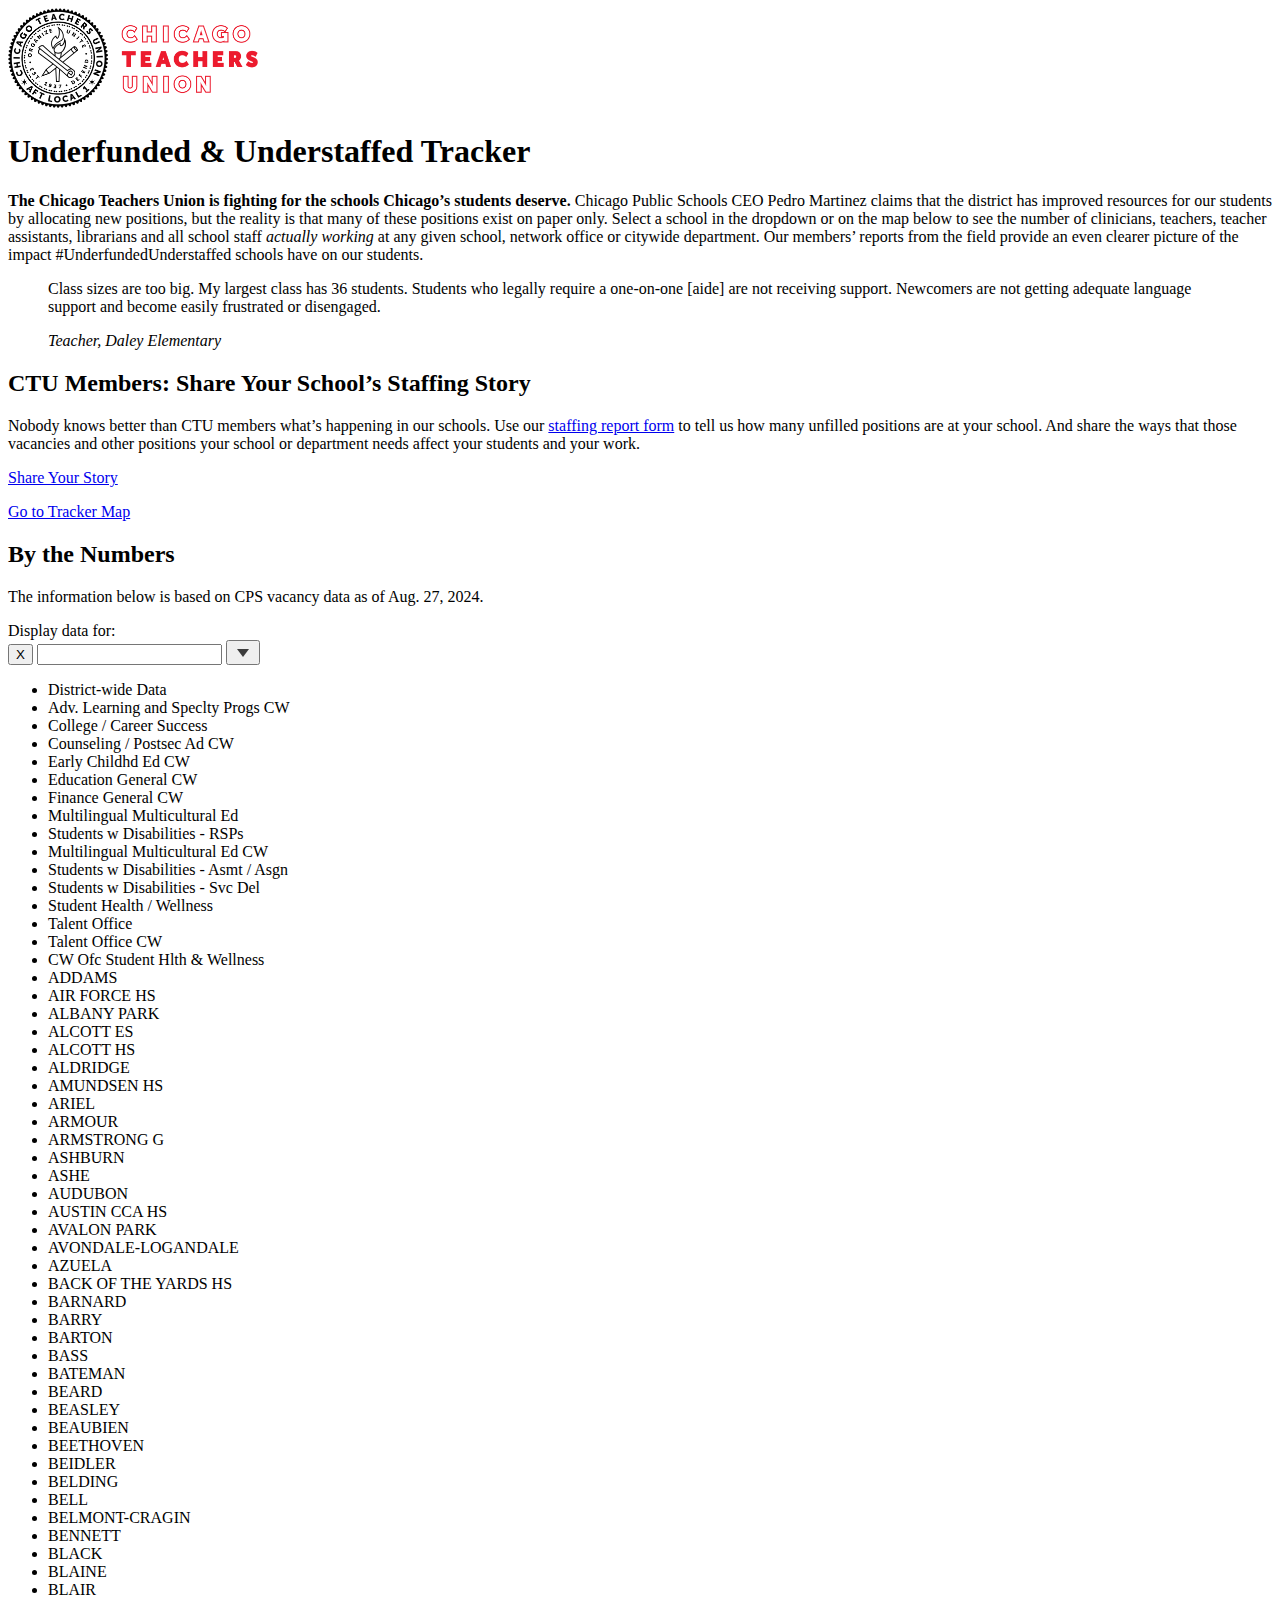
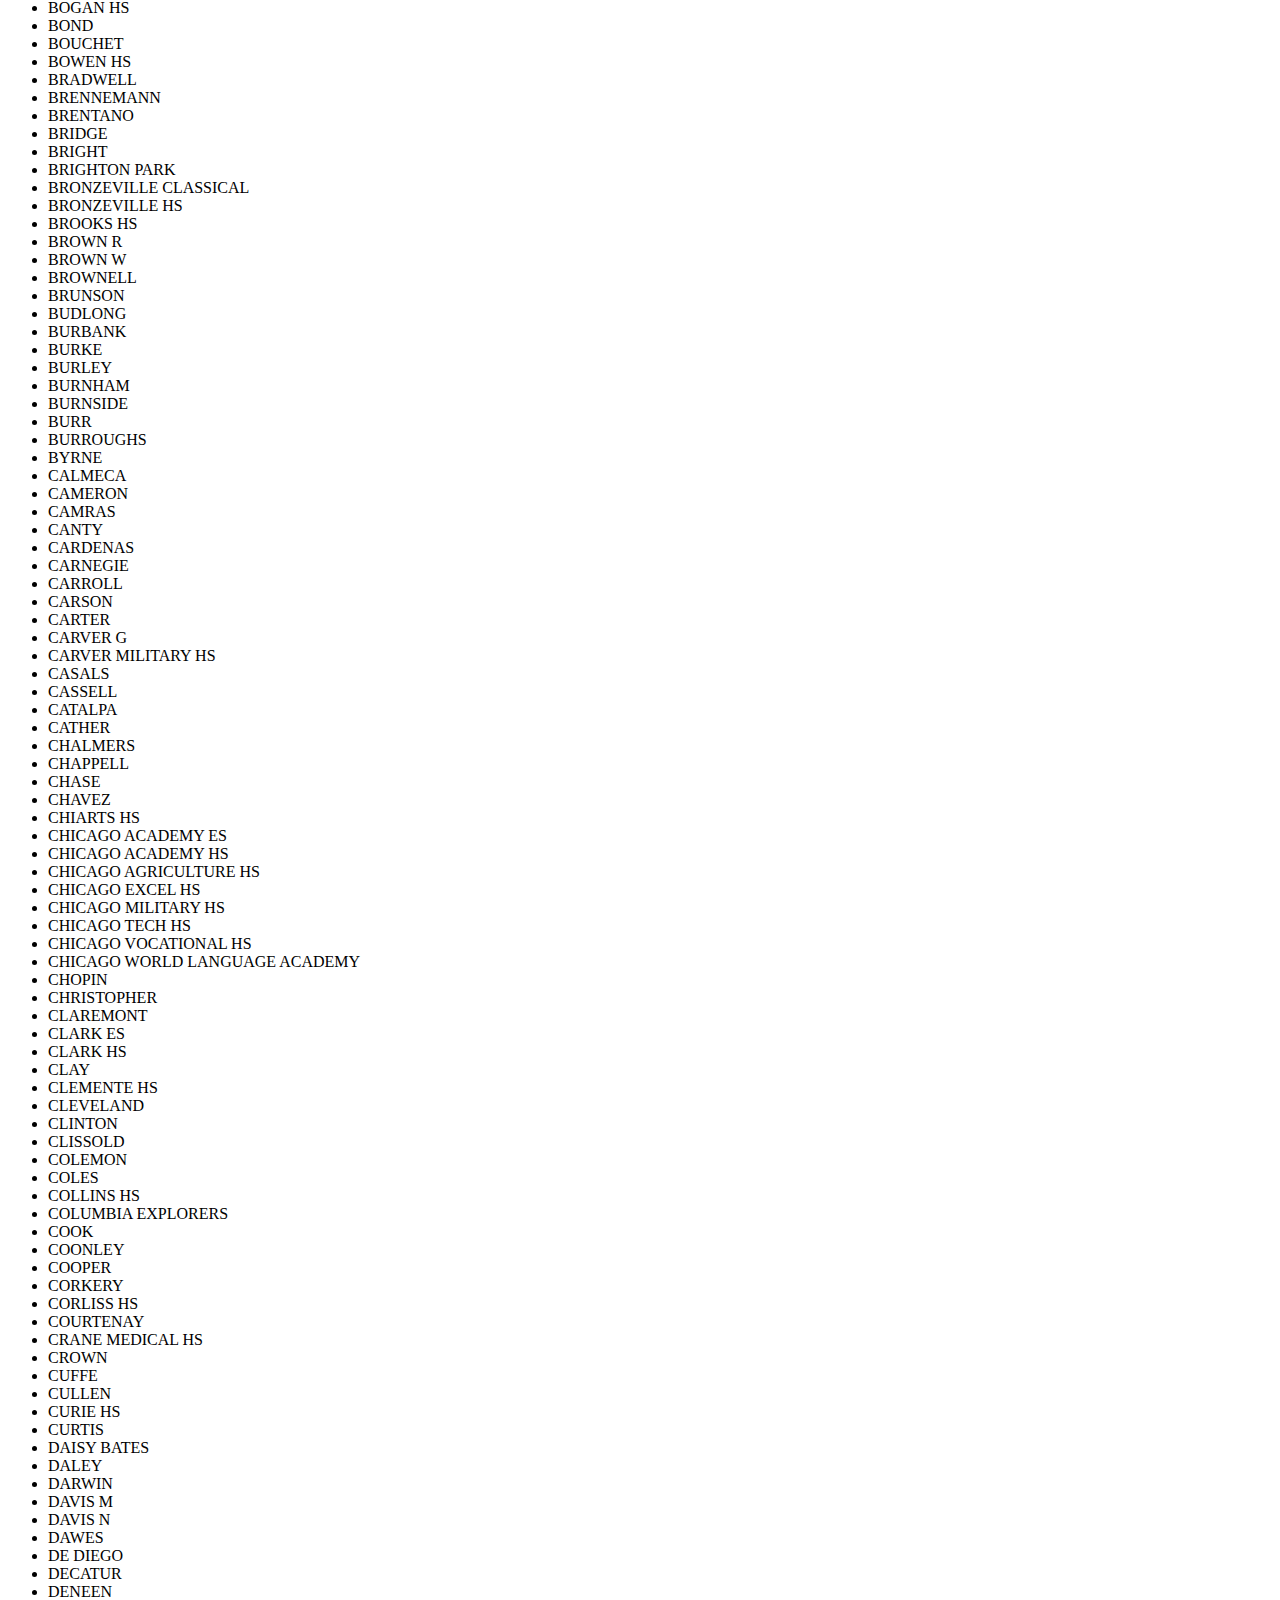
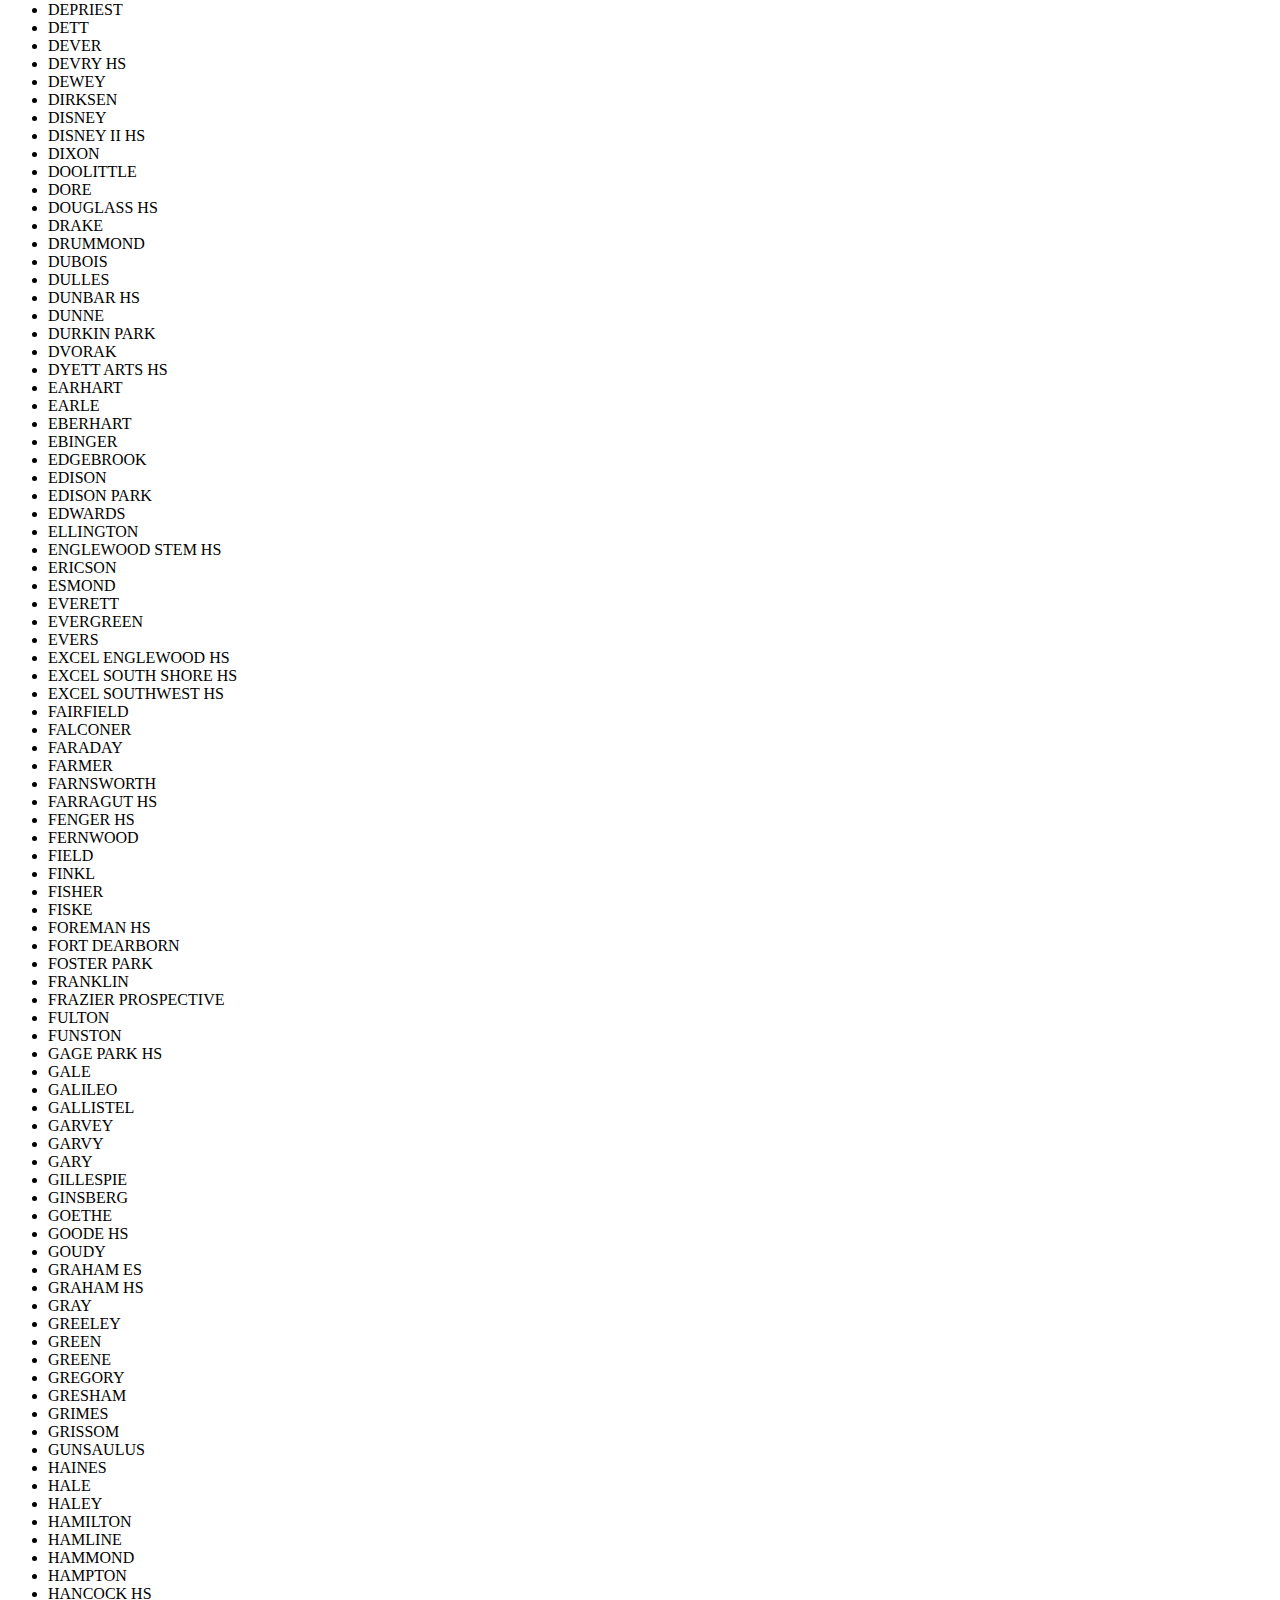
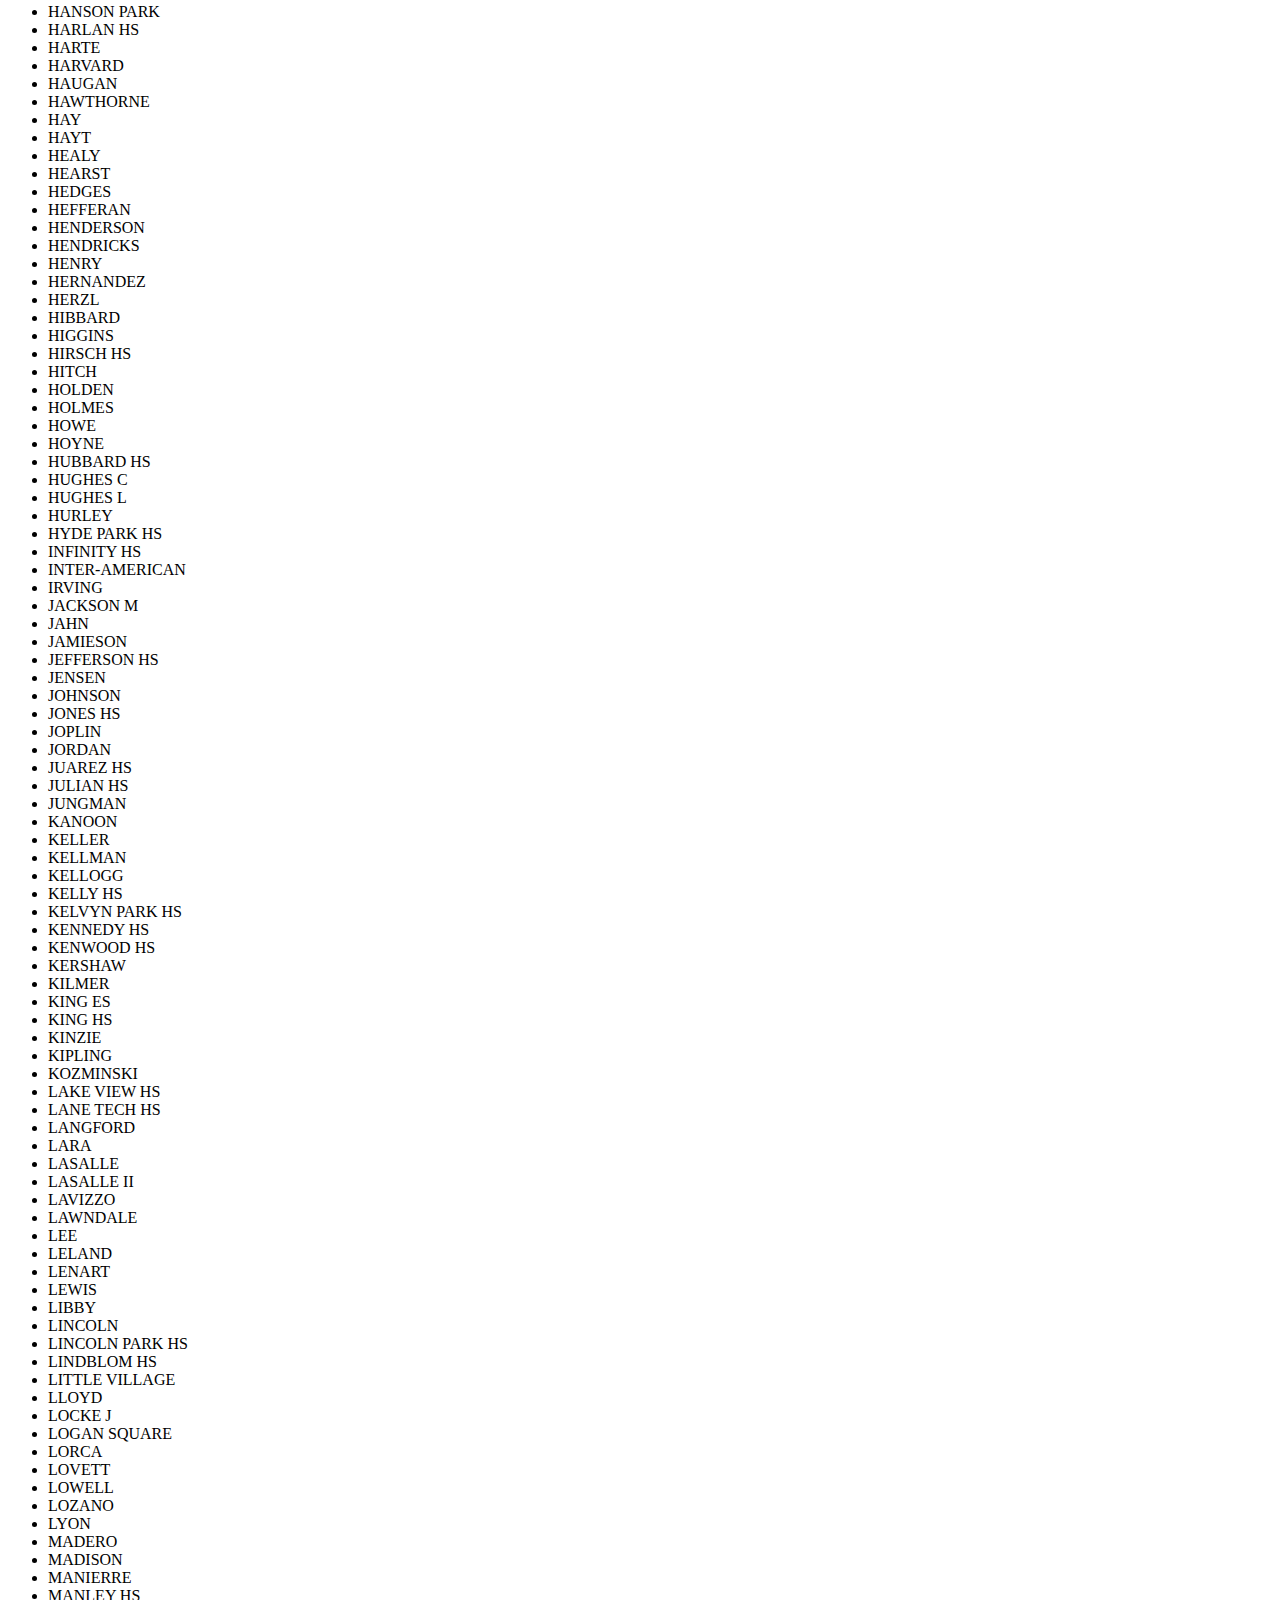
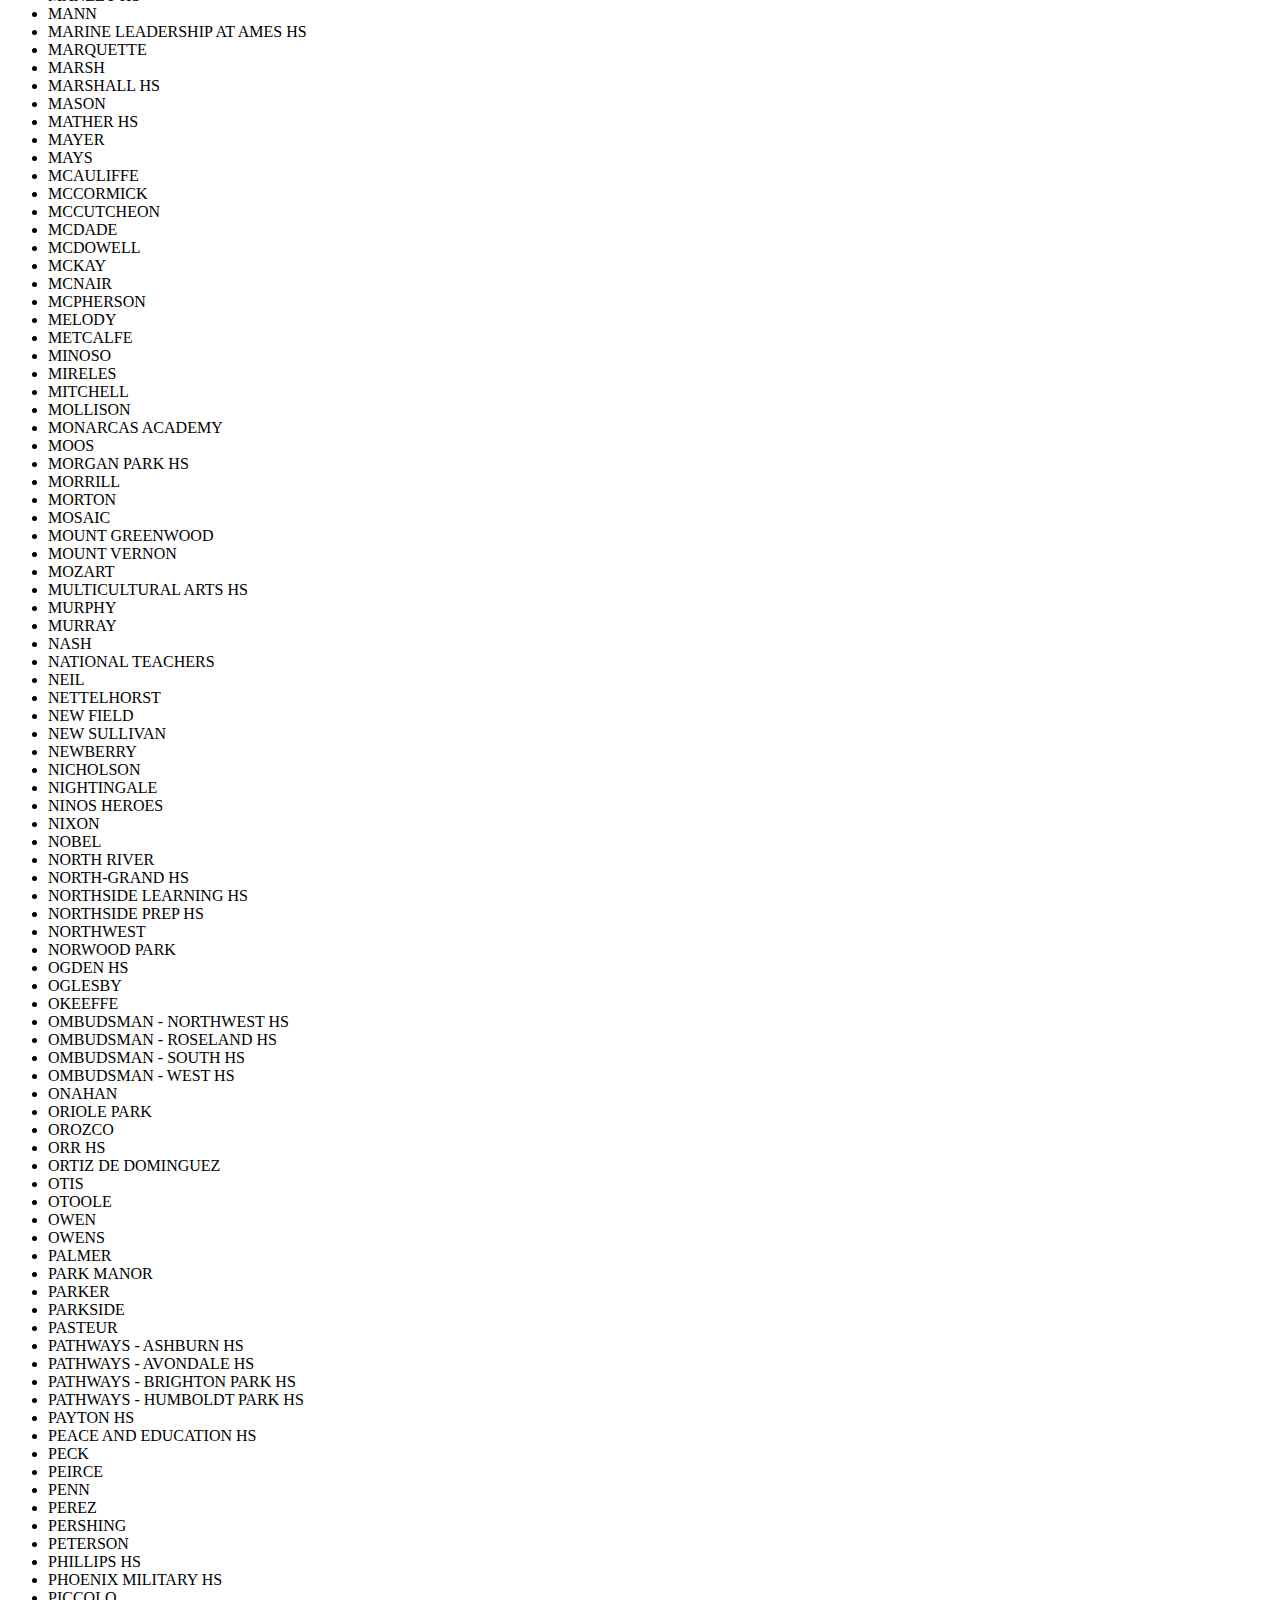
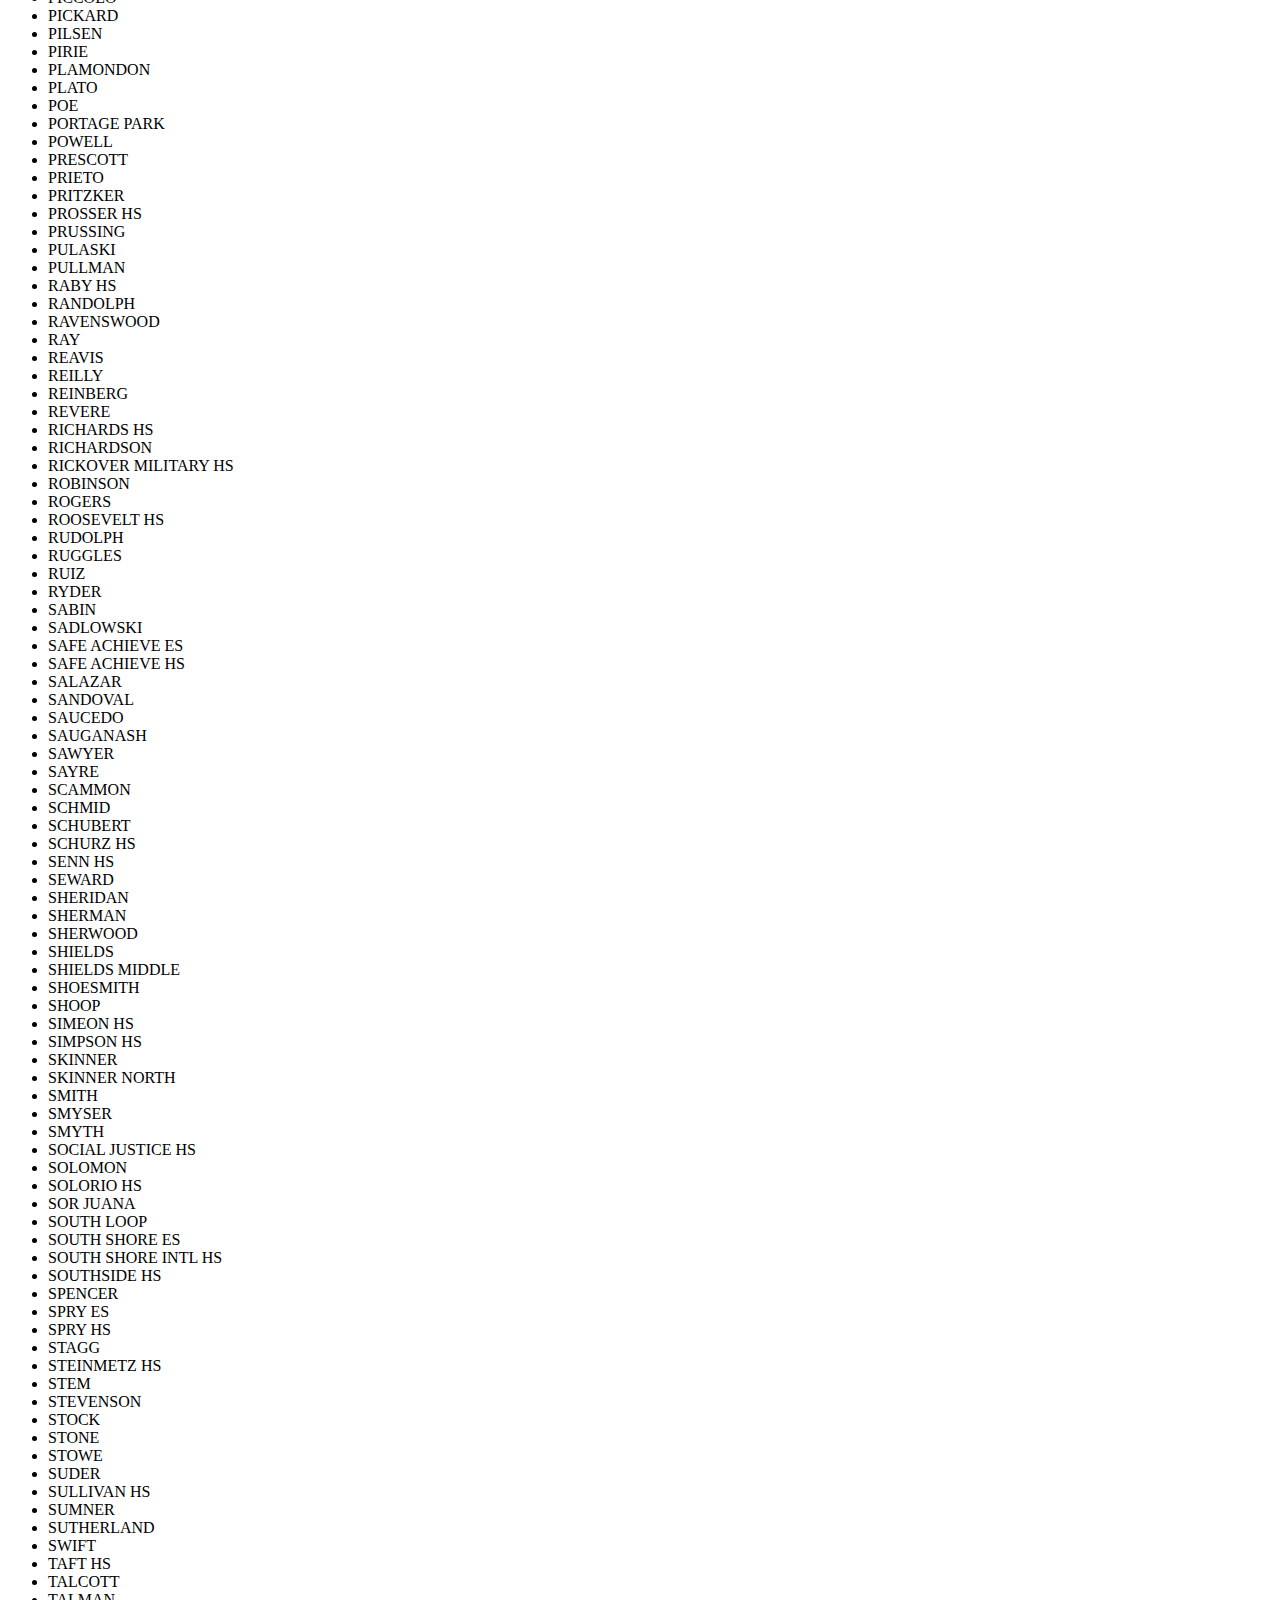
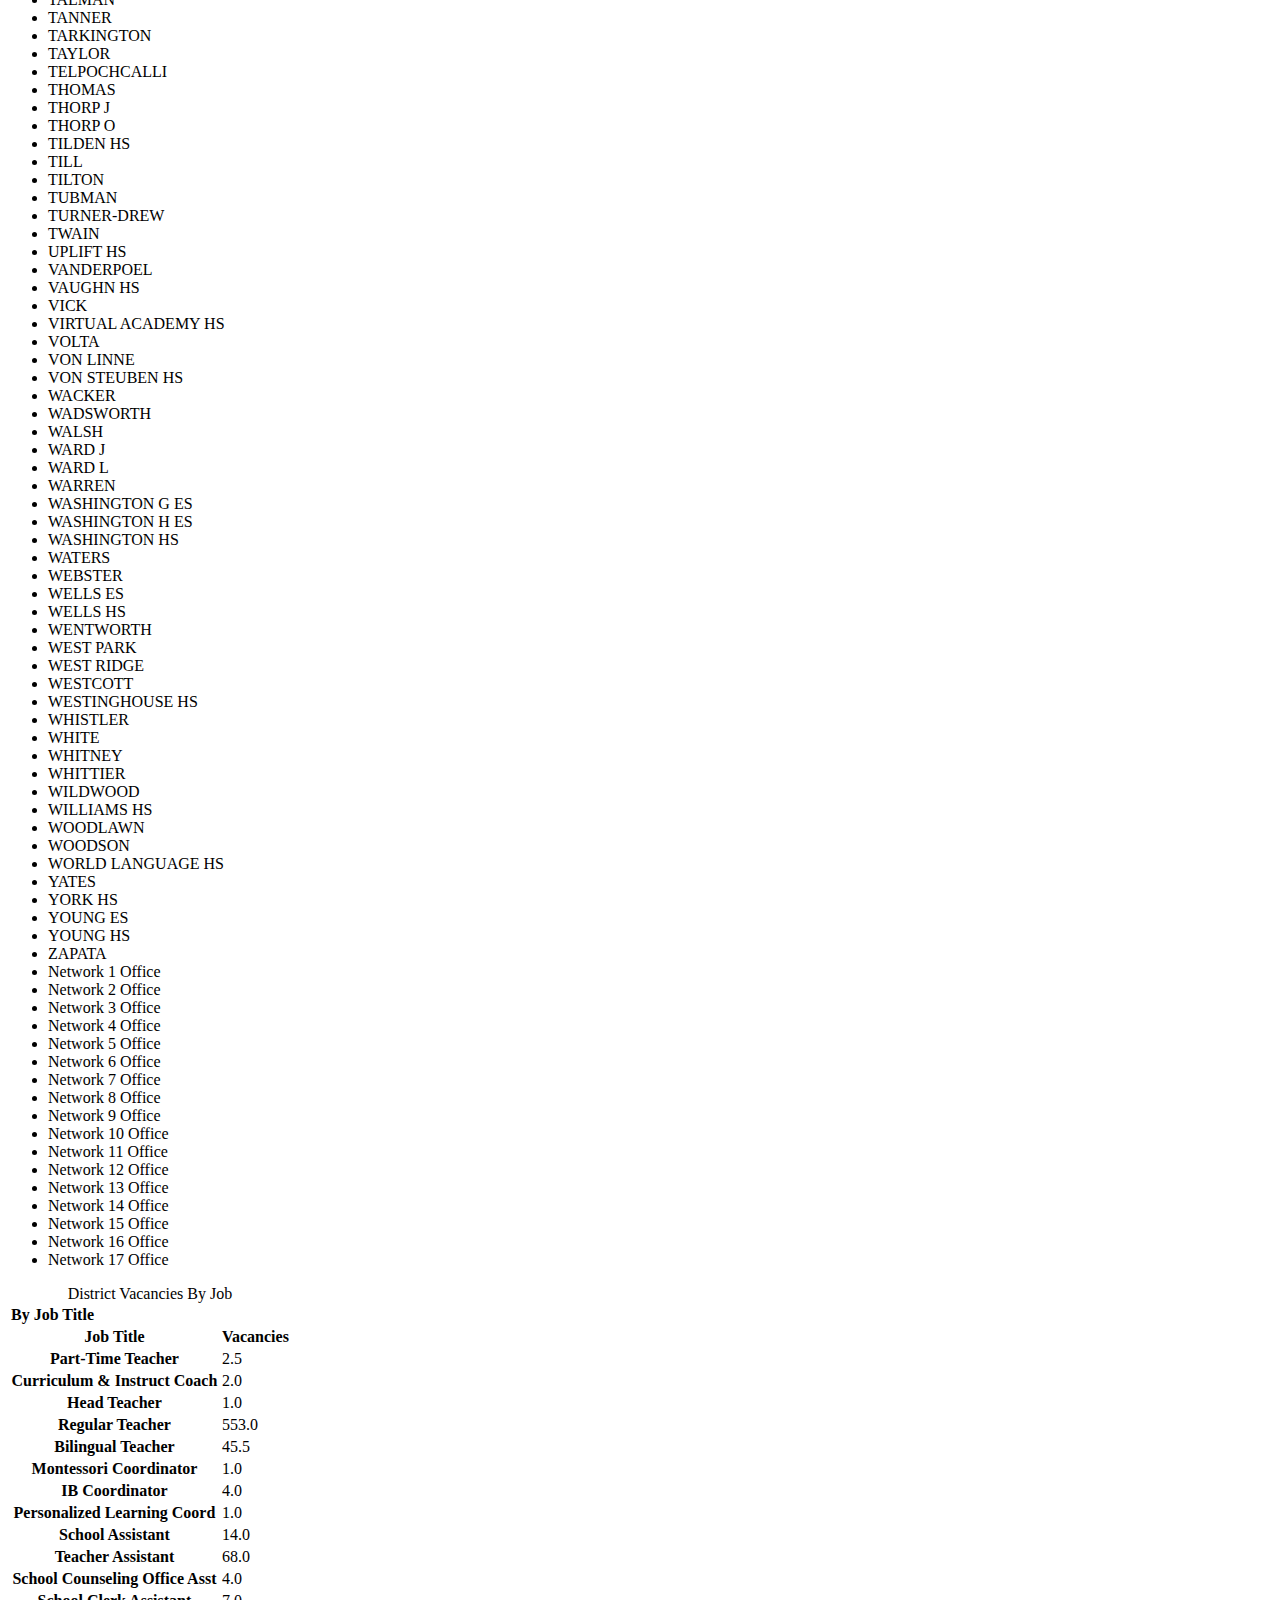
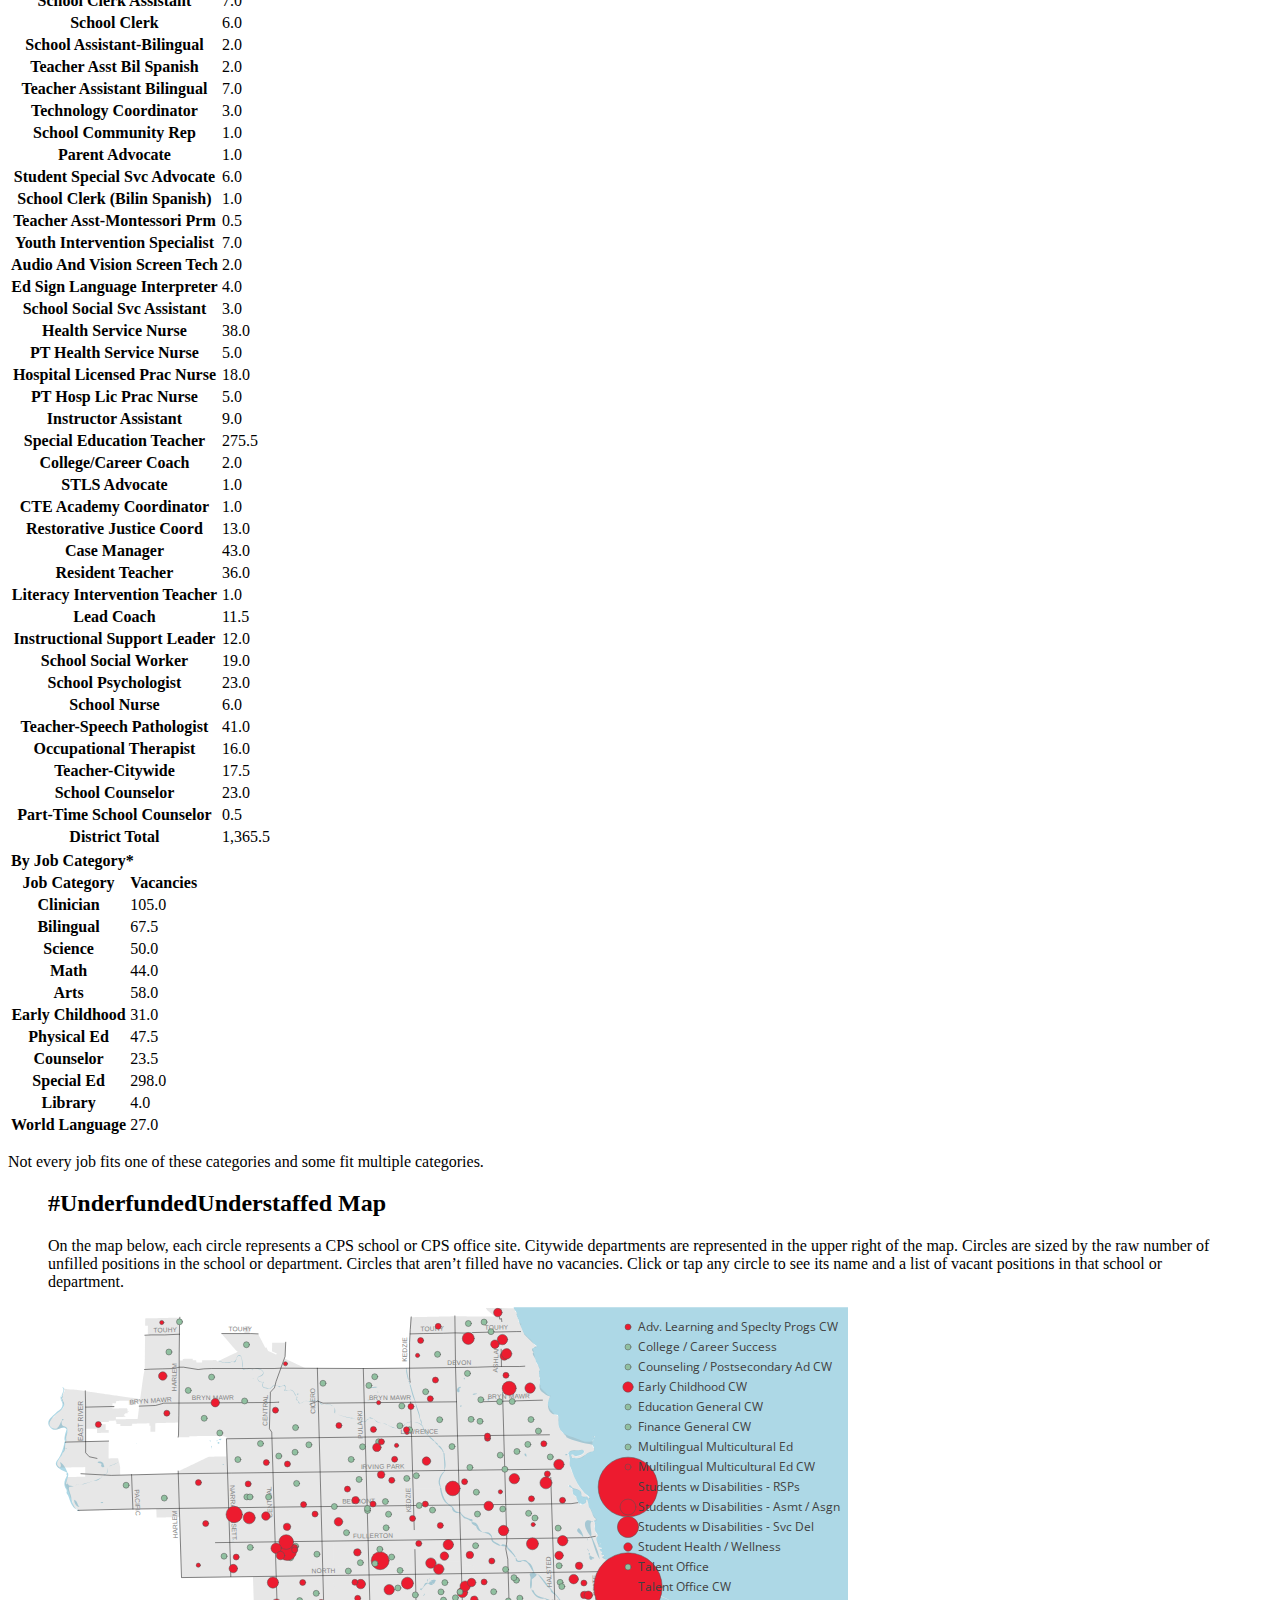
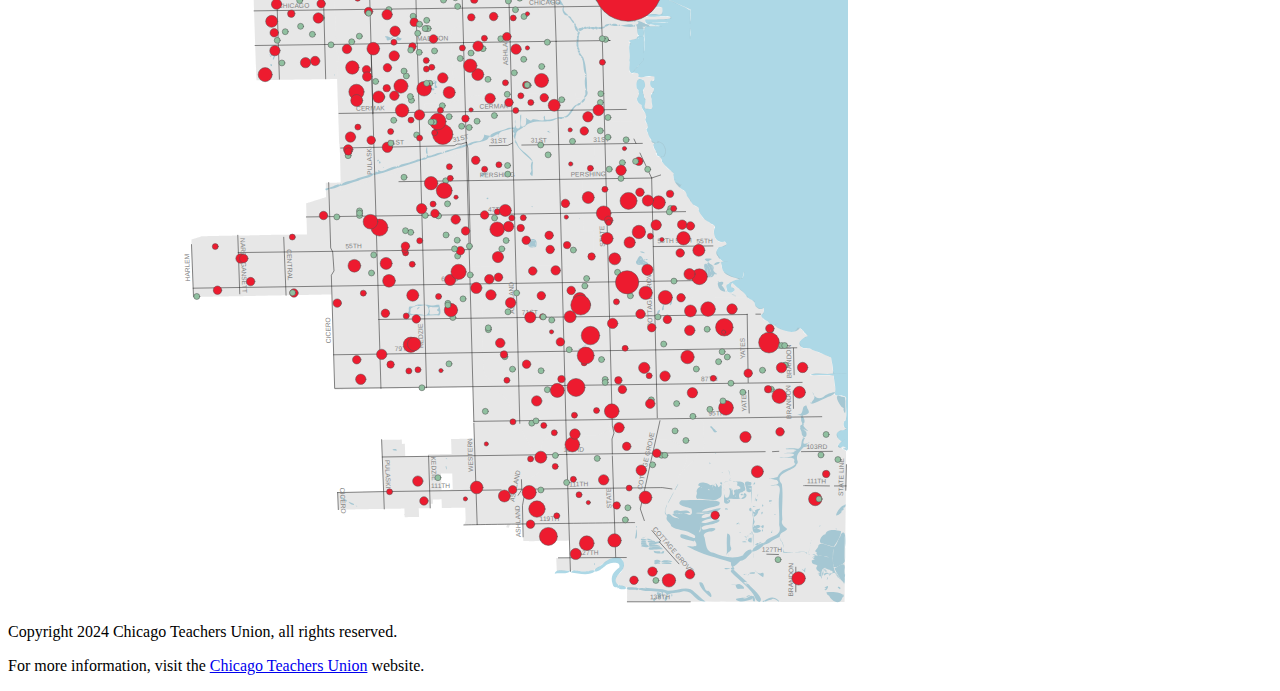
==== commit 82e3720f: "Make vacancy-free circles green" ====
--- a/public/index.html
+++ b/public/index.html
@@ -166,7 +166,7 @@
   <defs id="defs3378" />
   <sodipodi:namedview id="namedview3376" pagecolor="#ffffff" bordercolor="#111111" borderopacity="1" inkscape:pageshadow="0" inkscape:pageopacity="0" inkscape:pagecheckerboard="1" showgrid="false" inkscape:zoom="2.4229991" inkscape:cx="600.90819" inkscape:cy="190.87915" inkscape:window-width="2560" inkscape:window-height="1516" inkscape:window-x="0" inkscape:window-y="0" inkscape:window-maximized="1" inkscape:current-layer="11070" />
   <style id="style19575">
- #schools circle, #offices circle {fill: #ed1b2e00; stroke: #555555; stroke-width: 0.5;}
+ #schools circle, #offices circle {fill: #90c0a0; stroke: #555555; stroke-width: 0.5;}
  #schools g:hover circle, #offices g:hover circle {stroke:blue; stroke-width: 2;}
  #networks path {fill: #888888; fill-opacity: .2; stroke: white; stroke-width: 0; stroke-opacity: 0.6;}
  #networks g:hover path {stroke: blue; stroke-opacity: 1; stroke-width: 0;}
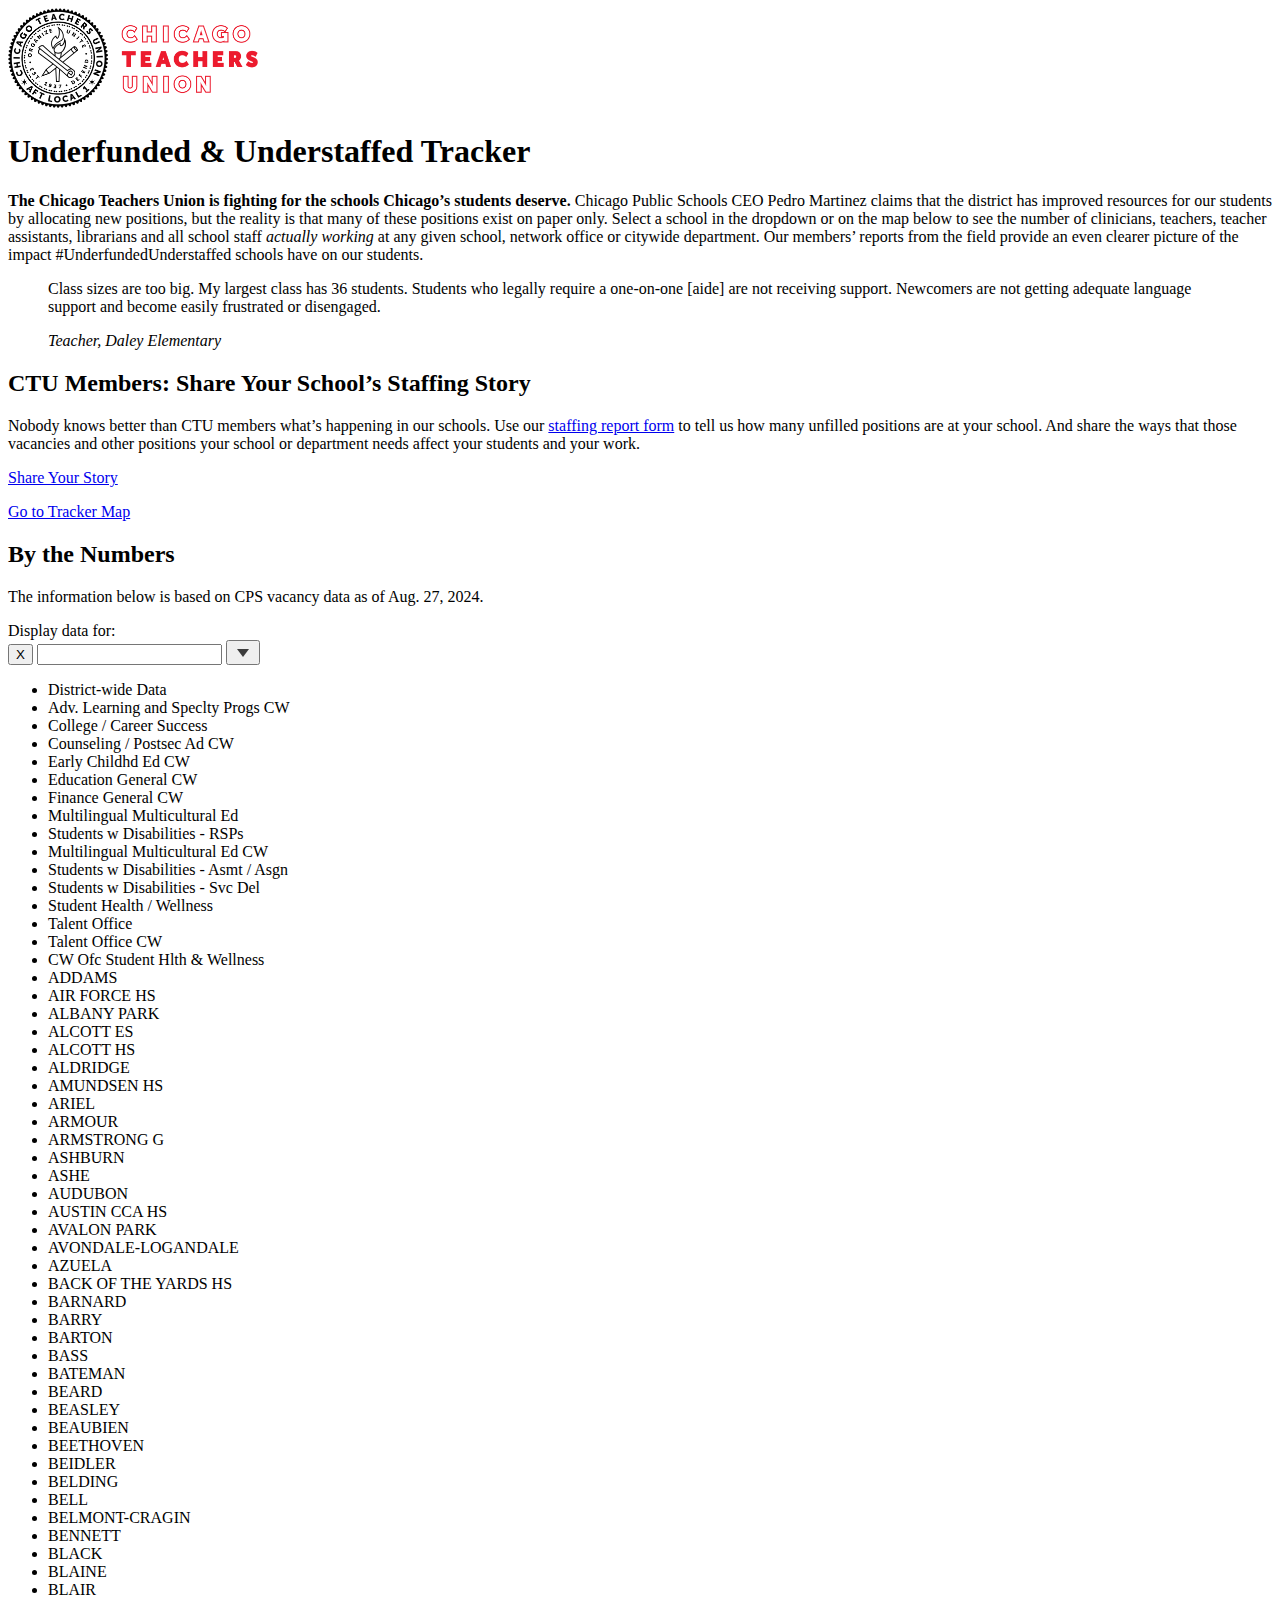
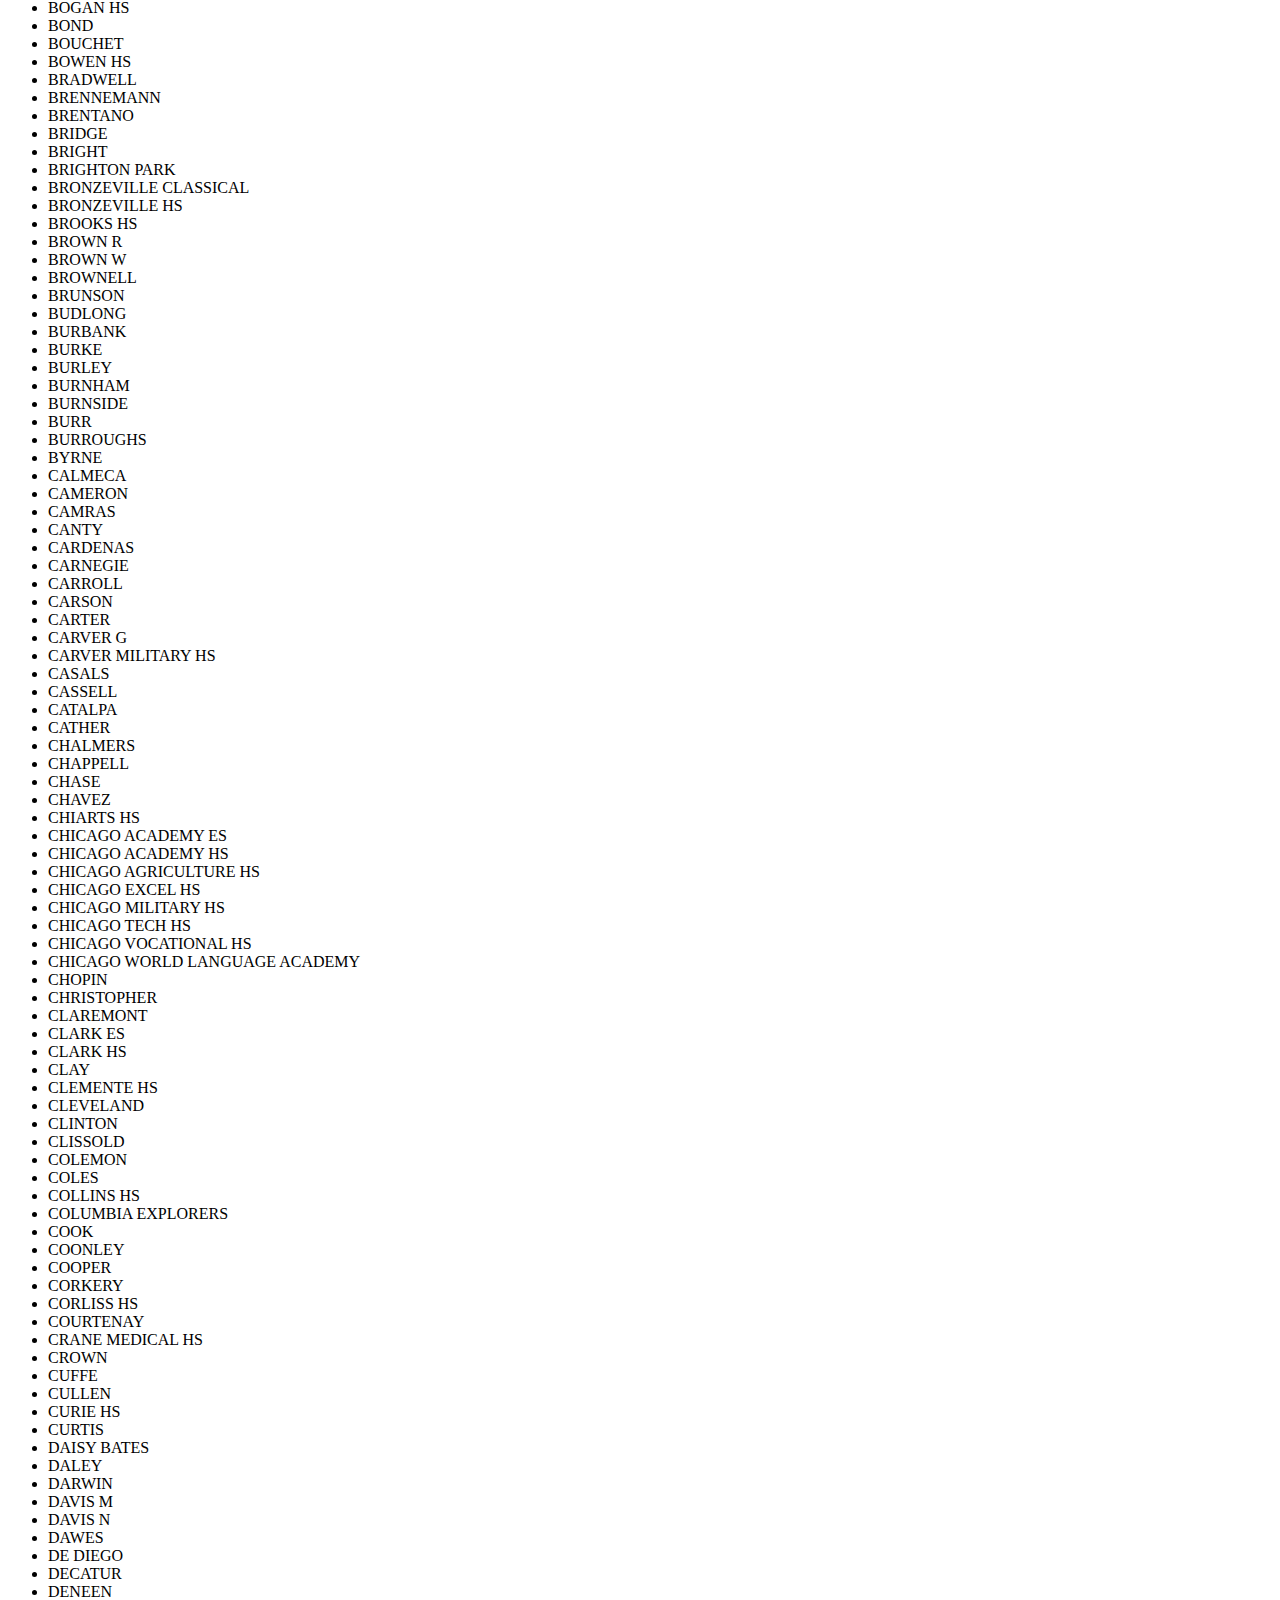
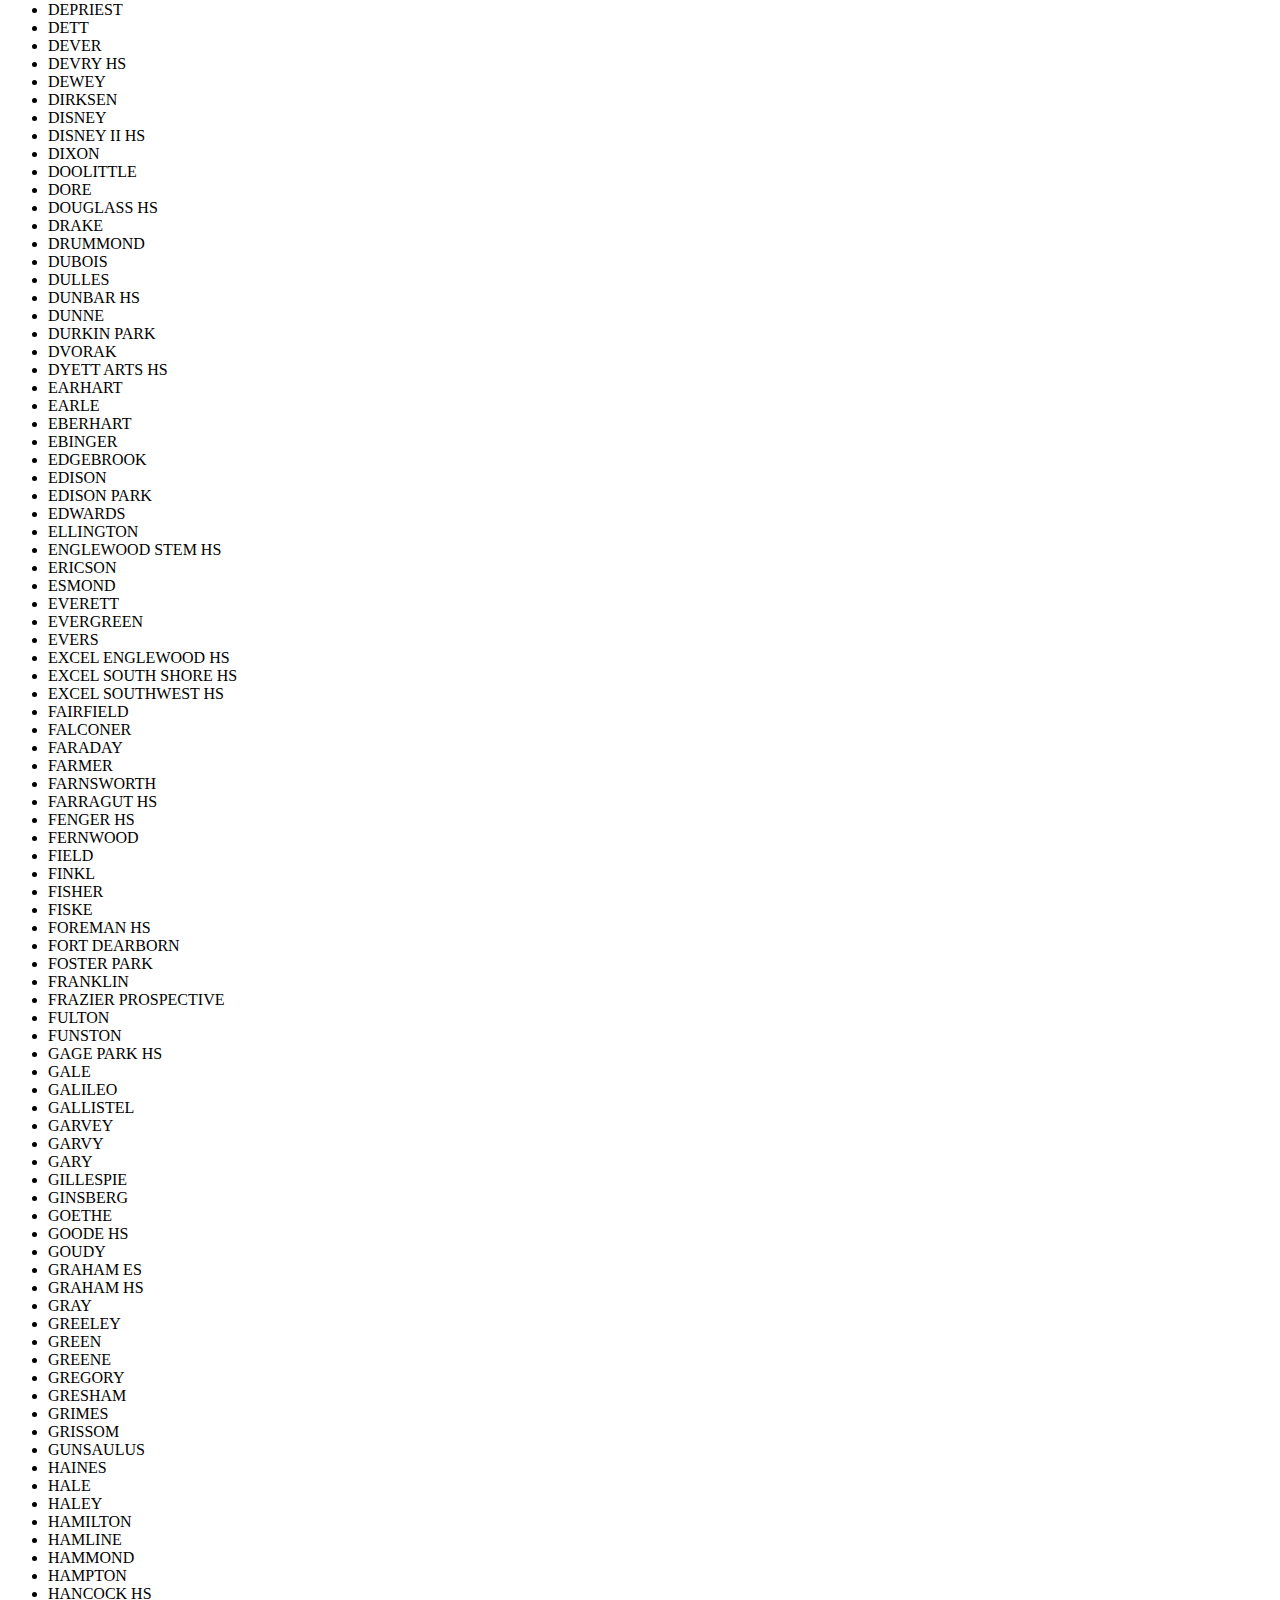
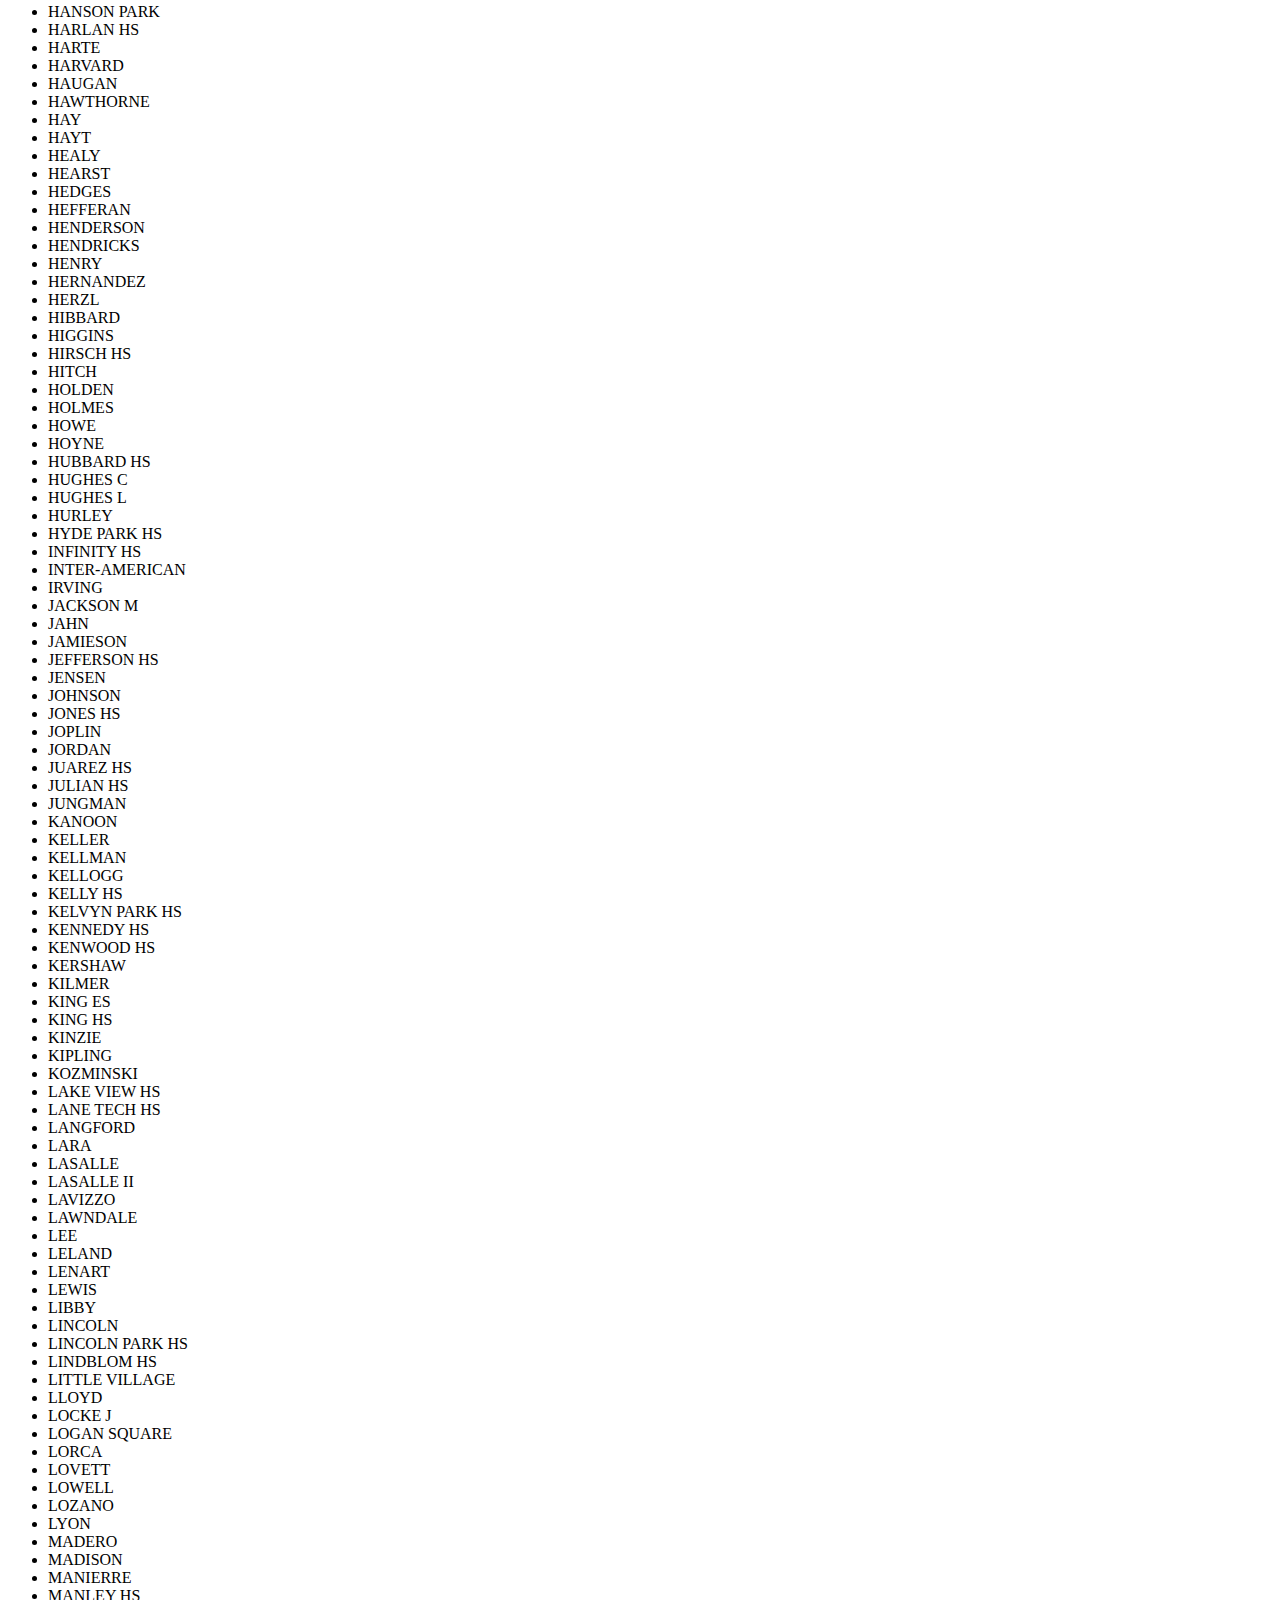
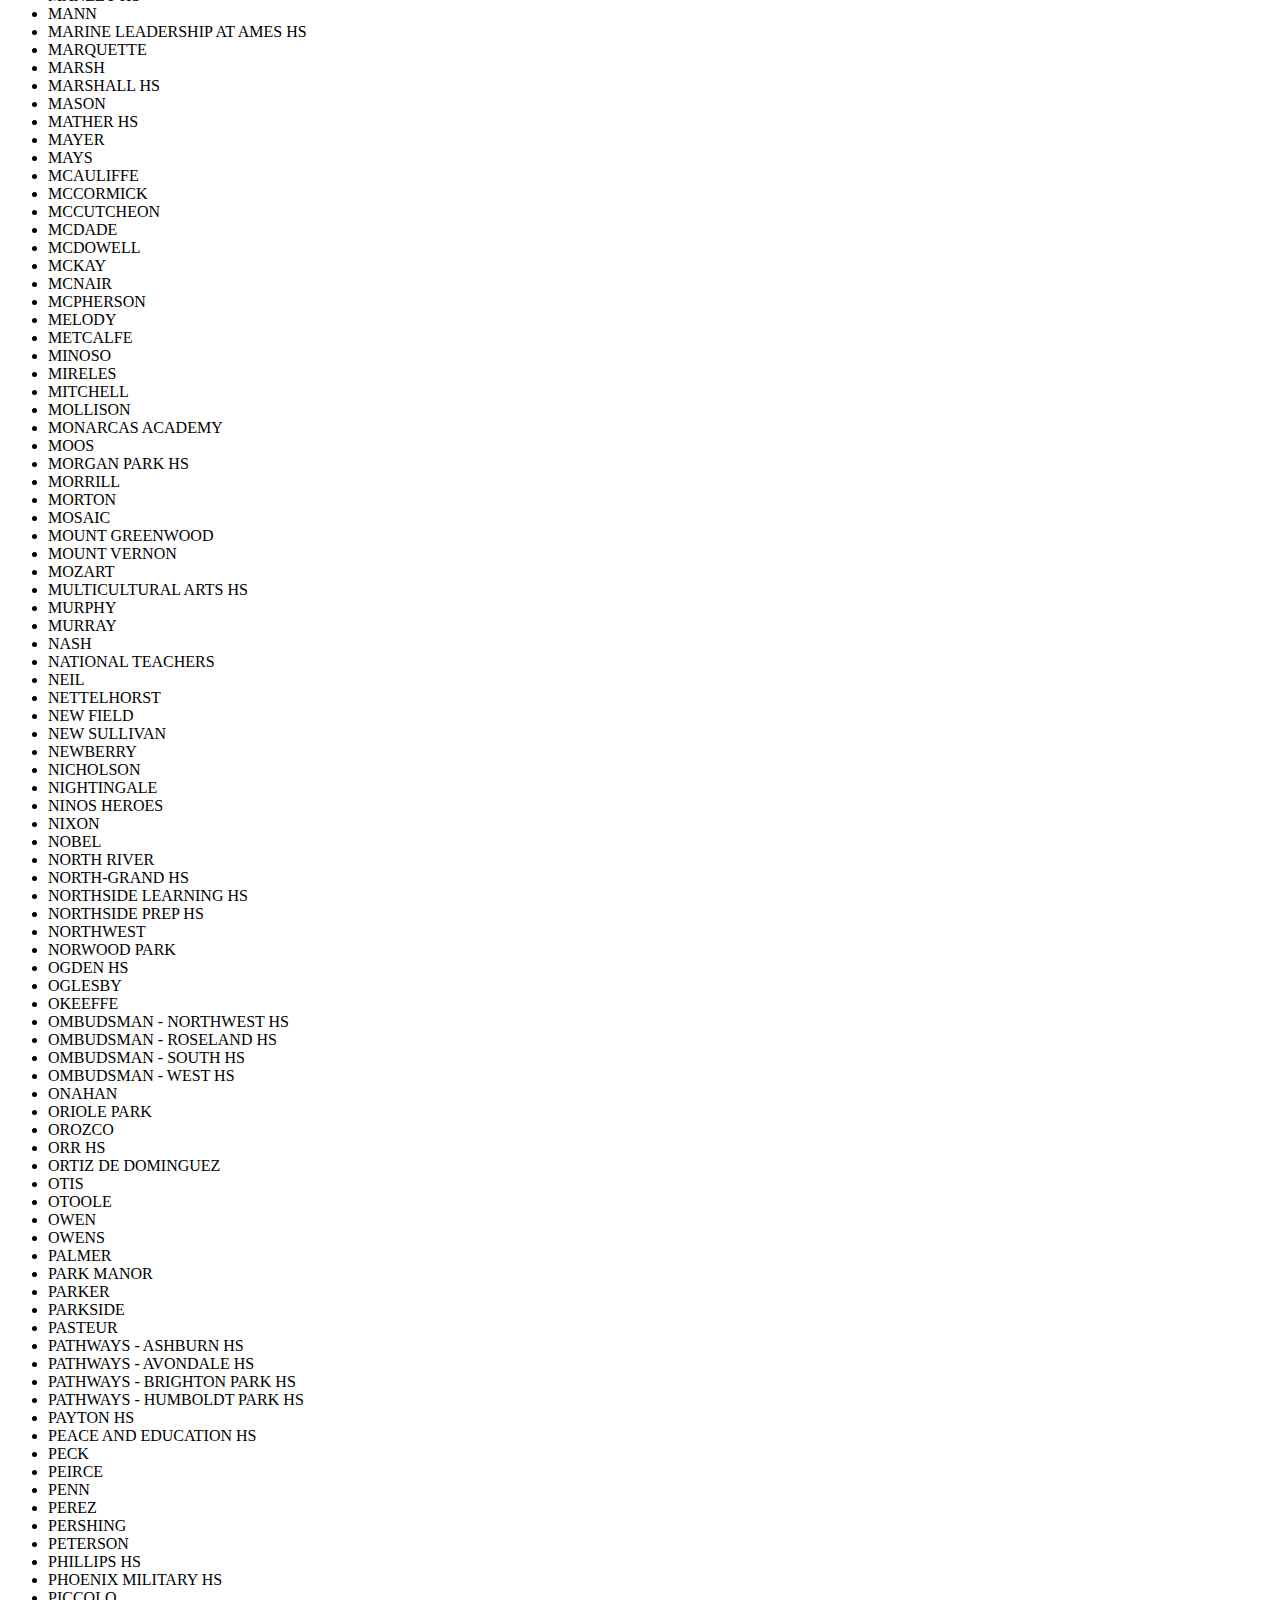
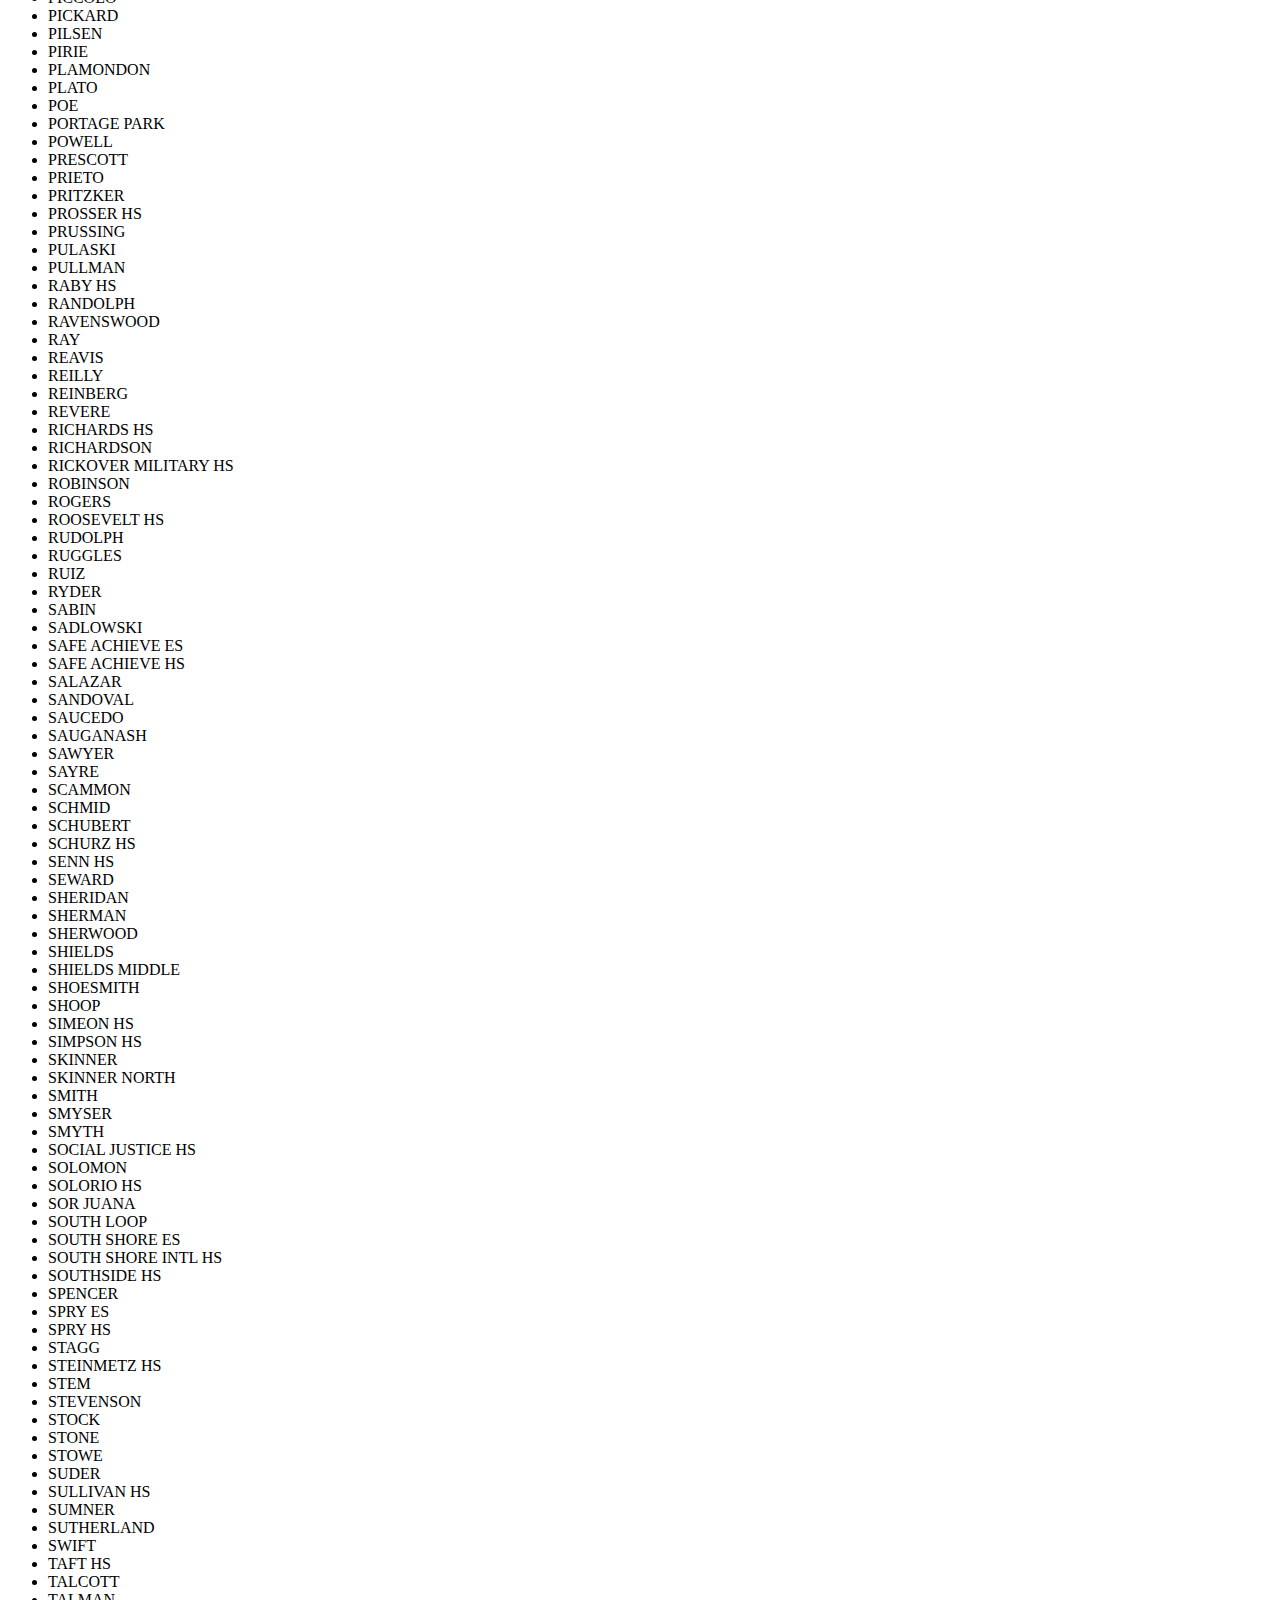
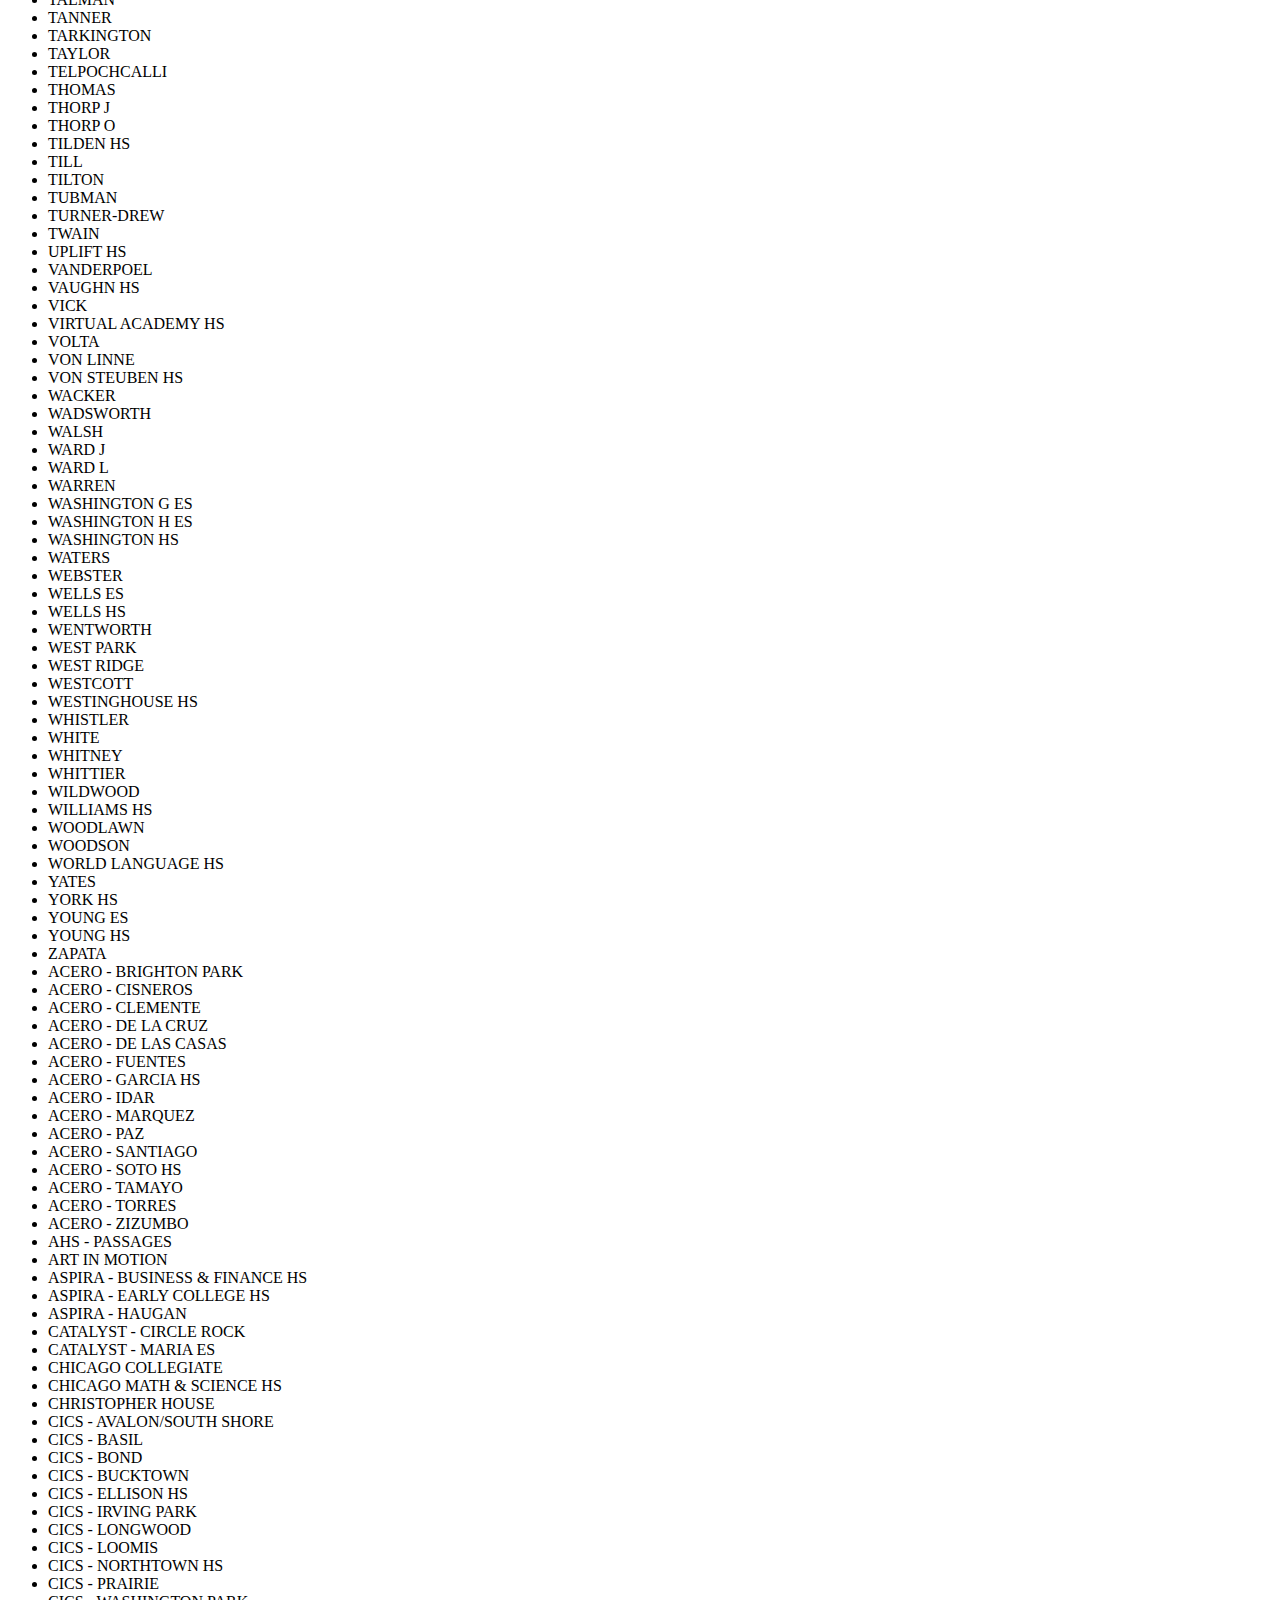
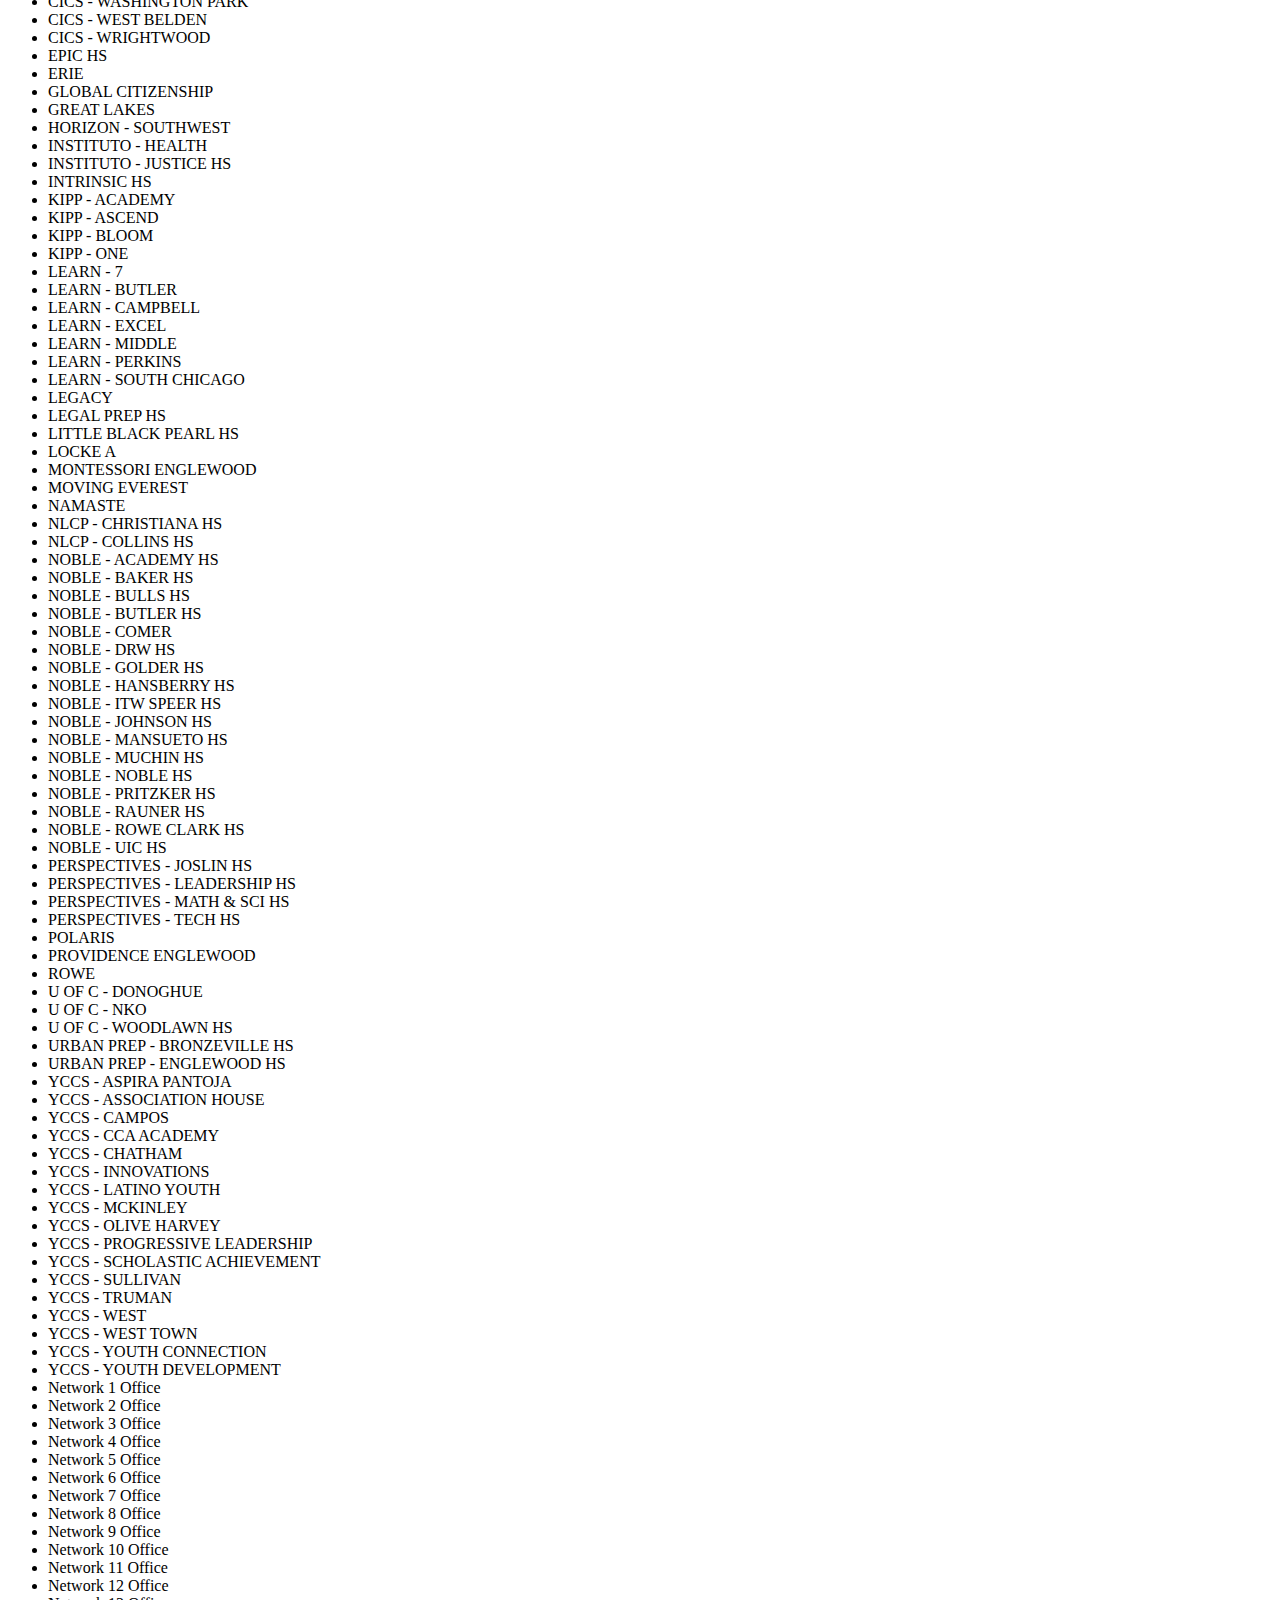
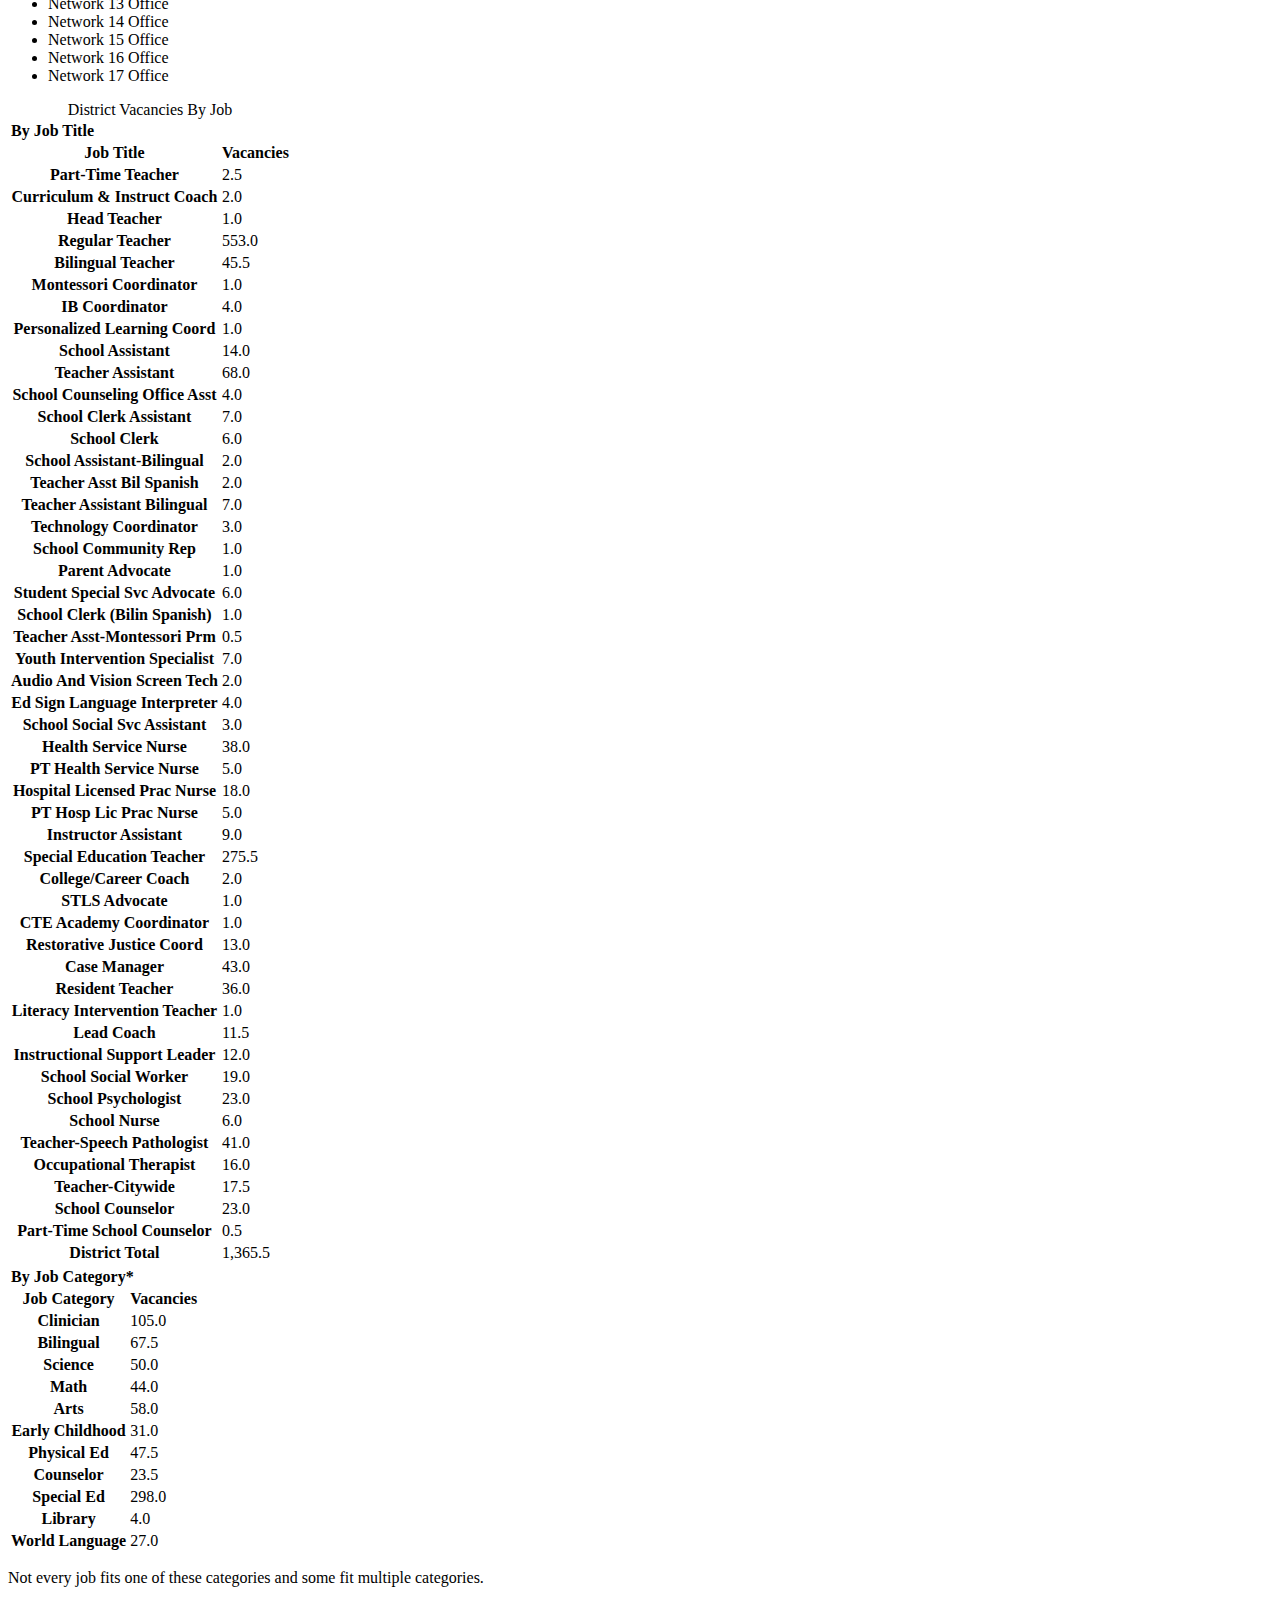
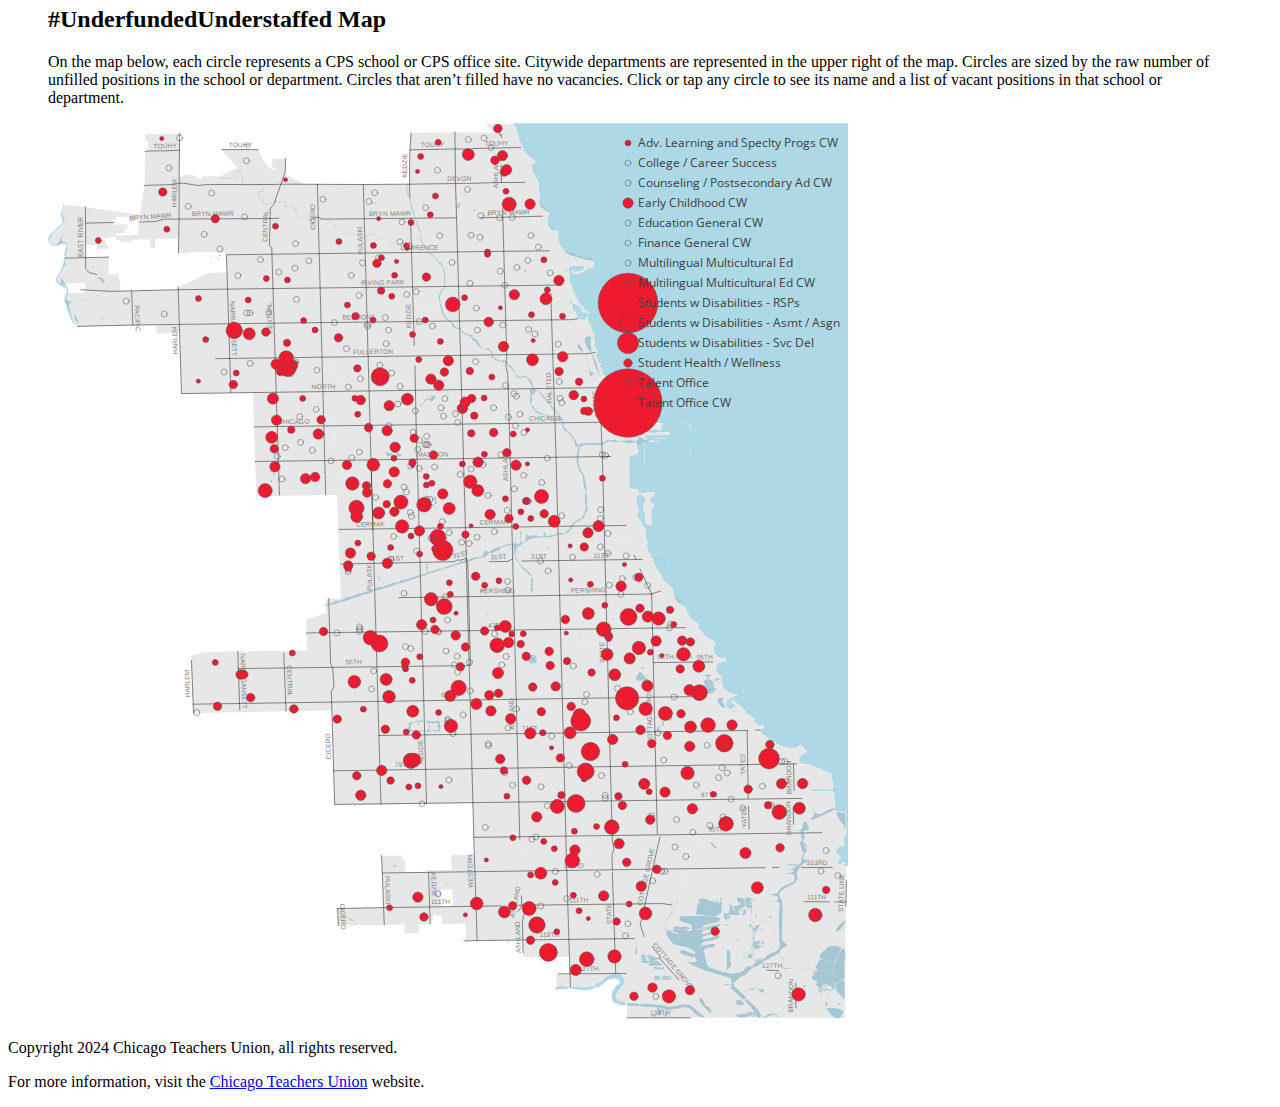
==== commit 46f3785f: "Start the add quotes file" ====
--- a/public/index.html
+++ b/public/index.html
@@ -35,7 +35,7 @@
 
         <h1>Underfunded &amp; Understaffed Tracker</h1>
         <p><strong>The Chicago Teachers Union is fighting for the schools Chicago’s students deserve.</strong> Chicago Public Schools CEO Pedro Martinez claims that the district has improved resources for our students by allocating new positions, but the reality is that many of these positions exist on paper only. Select a school in the dropdown or on the map below to see the number of clinicians, teachers, teacher assistants, librarians and all school staff <em>actually working</em> at any given school, network office or citywide department. Our members’ reports from the field provide an even clearer picture of the impact #UnderfundedUnderstaffed schools have on our students.</p>
-<div class="quotebox" role="marquee" aria-label="Quotes from teachers about lack of resources">
+<div class="quotebox">
   <blockquote class="offLeft"></blockquote>
   <blockquote class="centered"><p>Class sizes are too big. My largest class has 36 students. Students who legally require a one-on-one [aide] are not receiving support. Newcomers are not getting adequate language support and become easily frustrated or disengaged.</p><cite>Teacher, <span class="nobreak">Daley Elementary</span></cite></blockquote>
 <blockquote class="offRight"></blockquote>
@@ -67,13 +67,13 @@
 
 
 <li id="lb-district" role="option">District-wide Data</li>
-<li id="lb-Adv. Learning and Speclty Progs CW" role="option">Adv. Learning and Speclty Progs CW</li><li id="lb-College / Career Success" role="option">College / Career Success</li><li id="lb-Counseling / Postsec Ad CW" role="option">Counseling / Postsec Ad CW</li><li id="lb-Early Childhd Ed CW" role="option">Early Childhd Ed CW</li><li id="lb-Education General CW" role="option">Education General CW</li><li id="lb-Finance General CW" role="option">Finance General CW</li><li id="lb-Multilingual Multicultural Ed" role="option">Multilingual Multicultural Ed</li><li id="lb-Students w Disabilities - RSPs" role="option">Students w Disabilities - RSPs</li><li id="lb-Multilingual Multicultural Ed CW" role="option">Multilingual Multicultural Ed CW</li><li id="lb-Students w Disabilities - Asmt / Asgn" role="option">Students w Disabilities - Asmt / Asgn</li><li id="lb-Students w Disabilities - Svc Del" role="option">Students w Disabilities - Svc Del</li><li id="lb-Student Health / Wellness" role="option">Student Health / Wellness</li><li id="lb-Talent Office" role="option">Talent Office</li><li id="lb-Talent Office CW" role="option">Talent Office CW</li><li id="lb-CW Ofc Student Hlth & Wellness" role="option">CW Ofc Student Hlth & Wellness</li><li id="lb-ADDAMS" role="option">ADDAMS</li><li id="lb-AIR FORCE HS" role="option">AIR FORCE HS</li><li id="lb-ALBANY PARK" role="option">ALBANY PARK</li><li id="lb-ALCOTT ES" role="option">ALCOTT ES</li><li id="lb-ALCOTT HS" role="option">ALCOTT HS</li><li id="lb-ALDRIDGE" role="option">ALDRIDGE</li><li id="lb-AMUNDSEN HS" role="option">AMUNDSEN HS</li><li id="lb-ARIEL" role="option">ARIEL</li><li id="lb-ARMOUR" role="option">ARMOUR</li><li id="lb-ARMSTRONG G" role="option">ARMSTRONG G</li><li id="lb-ASHBURN" role="option">ASHBURN</li><li id="lb-ASHE" role="option">ASHE</li><li id="lb-AUDUBON" role="option">AUDUBON</li><li id="lb-AUSTIN CCA HS" role="option">AUSTIN CCA HS</li><li id="lb-AVALON PARK" role="option">AVALON PARK</li><li id="lb-AVONDALE-LOGANDALE" role="option">AVONDALE-LOGANDALE</li><li id="lb-AZUELA" role="option">AZUELA</li><li id="lb-BACK OF THE YARDS HS" role="option">BACK OF THE YARDS HS</li><li id="lb-BARNARD" role="option">BARNARD</li><li id="lb-BARRY" role="option">BARRY</li><li id="lb-BARTON" role="option">BARTON</li><li id="lb-BASS" role="option">BASS</li><li id="lb-BATEMAN" role="option">BATEMAN</li><li id="lb-BEARD" role="option">BEARD</li><li id="lb-BEASLEY" role="option">BEASLEY</li><li id="lb-BEAUBIEN" role="option">BEAUBIEN</li><li id="lb-BEETHOVEN" role="option">BEETHOVEN</li><li id="lb-BEIDLER" role="option">BEIDLER</li><li id="lb-BELDING" role="option">BELDING</li><li id="lb-BELL" role="option">BELL</li><li id="lb-BELMONT-CRAGIN" role="option">BELMONT-CRAGIN</li><li id="lb-BENNETT" role="option">BENNETT</li><li id="lb-BLACK" role="option">BLACK</li><li id="lb-BLAINE" role="option">BLAINE</li><li id="lb-BLAIR" role="option">BLAIR</li><li id="lb-BOGAN HS" role="option">BOGAN HS</li><li id="lb-BOND" role="option">BOND</li><li id="lb-BOUCHET" role="option">BOUCHET</li><li id="lb-BOWEN HS" role="option">BOWEN HS</li><li id="lb-BRADWELL" role="option">BRADWELL</li><li id="lb-BRENNEMANN" role="option">BRENNEMANN</li><li id="lb-BRENTANO" role="option">BRENTANO</li><li id="lb-BRIDGE" role="option">BRIDGE</li><li id="lb-BRIGHT" role="option">BRIGHT</li><li id="lb-BRIGHTON PARK" role="option">BRIGHTON PARK</li><li id="lb-BRONZEVILLE CLASSICAL" role="option">BRONZEVILLE CLASSICAL</li><li id="lb-BRONZEVILLE HS" role="option">BRONZEVILLE HS</li><li id="lb-BROOKS HS" role="option">BROOKS HS</li><li id="lb-BROWN R" role="option">BROWN R</li><li id="lb-BROWN W" role="option">BROWN W</li><li id="lb-BROWNELL" role="option">BROWNELL</li><li id="lb-BRUNSON" role="option">BRUNSON</li><li id="lb-BUDLONG" role="option">BUDLONG</li><li id="lb-BURBANK" role="option">BURBANK</li><li id="lb-BURKE" role="option">BURKE</li><li id="lb-BURLEY" role="option">BURLEY</li><li id="lb-BURNHAM" role="option">BURNHAM</li><li id="lb-BURNSIDE" role="option">BURNSIDE</li><li id="lb-BURR" role="option">BURR</li><li id="lb-BURROUGHS" role="option">BURROUGHS</li><li id="lb-BYRNE" role="option">BYRNE</li><li id="lb-CALMECA" role="option">CALMECA</li><li id="lb-CAMERON" role="option">CAMERON</li><li id="lb-CAMRAS" role="option">CAMRAS</li><li id="lb-CANTY" role="option">CANTY</li><li id="lb-CARDENAS" role="option">CARDENAS</li><li id="lb-CARNEGIE" role="option">CARNEGIE</li><li id="lb-CARROLL" role="option">CARROLL</li><li id="lb-CARSON" role="option">CARSON</li><li id="lb-CARTER" role="option">CARTER</li><li id="lb-CARVER G" role="option">CARVER G</li><li id="lb-CARVER MILITARY HS" role="option">CARVER MILITARY HS</li><li id="lb-CASALS" role="option">CASALS</li><li id="lb-CASSELL" role="option">CASSELL</li><li id="lb-CATALPA" role="option">CATALPA</li><li id="lb-CATHER" role="option">CATHER</li><li id="lb-CHALMERS" role="option">CHALMERS</li><li id="lb-CHAPPELL" role="option">CHAPPELL</li><li id="lb-CHASE" role="option">CHASE</li><li id="lb-CHAVEZ" role="option">CHAVEZ</li><li id="lb-CHIARTS HS" role="option">CHIARTS HS</li><li id="lb-CHICAGO ACADEMY ES" role="option">CHICAGO ACADEMY ES</li><li id="lb-CHICAGO ACADEMY HS" role="option">CHICAGO ACADEMY HS</li><li id="lb-CHICAGO AGRICULTURE HS" role="option">CHICAGO AGRICULTURE HS</li><li id="lb-CHICAGO EXCEL HS" role="option">CHICAGO EXCEL HS</li><li id="lb-CHICAGO MILITARY HS" role="option">CHICAGO MILITARY HS</li><li id="lb-CHICAGO TECH HS" role="option">CHICAGO TECH HS</li><li id="lb-CHICAGO VOCATIONAL HS" role="option">CHICAGO VOCATIONAL HS</li><li id="lb-CHICAGO WORLD LANGUAGE ACADEMY" role="option">CHICAGO WORLD LANGUAGE ACADEMY</li><li id="lb-CHOPIN" role="option">CHOPIN</li><li id="lb-CHRISTOPHER" role="option">CHRISTOPHER</li><li id="lb-CLAREMONT" role="option">CLAREMONT</li><li id="lb-CLARK ES" role="option">CLARK ES</li><li id="lb-CLARK HS" role="option">CLARK HS</li><li id="lb-CLAY" role="option">CLAY</li><li id="lb-CLEMENTE HS" role="option">CLEMENTE HS</li><li id="lb-CLEVELAND" role="option">CLEVELAND</li><li id="lb-CLINTON" role="option">CLINTON</li><li id="lb-CLISSOLD" role="option">CLISSOLD</li><li id="lb-COLEMON" role="option">COLEMON</li><li id="lb-COLES" role="option">COLES</li><li id="lb-COLLINS HS" role="option">COLLINS HS</li><li id="lb-COLUMBIA EXPLORERS" role="option">COLUMBIA EXPLORERS</li><li id="lb-COOK" role="option">COOK</li><li id="lb-COONLEY" role="option">COONLEY</li><li id="lb-COOPER" role="option">COOPER</li><li id="lb-CORKERY" role="option">CORKERY</li><li id="lb-CORLISS HS" role="option">CORLISS HS</li><li id="lb-COURTENAY" role="option">COURTENAY</li><li id="lb-CRANE MEDICAL HS" role="option">CRANE MEDICAL HS</li><li id="lb-CROWN" role="option">CROWN</li><li id="lb-CUFFE" role="option">CUFFE</li><li id="lb-CULLEN" role="option">CULLEN</li><li id="lb-CURIE HS" role="option">CURIE HS</li><li id="lb-CURTIS" role="option">CURTIS</li><li id="lb-DAISY BATES" role="option">DAISY BATES</li><li id="lb-DALEY" role="option">DALEY</li><li id="lb-DARWIN" role="option">DARWIN</li><li id="lb-DAVIS M" role="option">DAVIS M</li><li id="lb-DAVIS N" role="option">DAVIS N</li><li id="lb-DAWES" role="option">DAWES</li><li id="lb-DE DIEGO" role="option">DE DIEGO</li><li id="lb-DECATUR" role="option">DECATUR</li><li id="lb-DENEEN" role="option">DENEEN</li><li id="lb-DEPRIEST" role="option">DEPRIEST</li><li id="lb-DETT" role="option">DETT</li><li id="lb-DEVER" role="option">DEVER</li><li id="lb-DEVRY HS" role="option">DEVRY HS</li><li id="lb-DEWEY" role="option">DEWEY</li><li id="lb-DIRKSEN" role="option">DIRKSEN</li><li id="lb-DISNEY" role="option">DISNEY</li><li id="lb-DISNEY II HS" role="option">DISNEY II HS</li><li id="lb-DIXON" role="option">DIXON</li><li id="lb-DOOLITTLE" role="option">DOOLITTLE</li><li id="lb-DORE" role="option">DORE</li><li id="lb-DOUGLASS HS" role="option">DOUGLASS HS</li><li id="lb-DRAKE" role="option">DRAKE</li><li id="lb-DRUMMOND" role="option">DRUMMOND</li><li id="lb-DUBOIS" role="option">DUBOIS</li><li id="lb-DULLES" role="option">DULLES</li><li id="lb-DUNBAR HS" role="option">DUNBAR HS</li><li id="lb-DUNNE" role="option">DUNNE</li><li id="lb-DURKIN PARK" role="option">DURKIN PARK</li><li id="lb-DVORAK" role="option">DVORAK</li><li id="lb-DYETT ARTS HS" role="option">DYETT ARTS HS</li><li id="lb-EARHART" role="option">EARHART</li><li id="lb-EARLE" role="option">EARLE</li><li id="lb-EBERHART" role="option">EBERHART</li><li id="lb-EBINGER" role="option">EBINGER</li><li id="lb-EDGEBROOK" role="option">EDGEBROOK</li><li id="lb-EDISON" role="option">EDISON</li><li id="lb-EDISON PARK" role="option">EDISON PARK</li><li id="lb-EDWARDS" role="option">EDWARDS</li><li id="lb-ELLINGTON" role="option">ELLINGTON</li><li id="lb-ENGLEWOOD STEM HS" role="option">ENGLEWOOD STEM HS</li><li id="lb-ERICSON" role="option">ERICSON</li><li id="lb-ESMOND" role="option">ESMOND</li><li id="lb-EVERETT" role="option">EVERETT</li><li id="lb-EVERGREEN" role="option">EVERGREEN</li><li id="lb-EVERS" role="option">EVERS</li><li id="lb-EXCEL ENGLEWOOD HS" role="option">EXCEL ENGLEWOOD HS</li><li id="lb-EXCEL SOUTH SHORE HS" role="option">EXCEL SOUTH SHORE HS</li><li id="lb-EXCEL SOUTHWEST HS" role="option">EXCEL SOUTHWEST HS</li><li id="lb-FAIRFIELD" role="option">FAIRFIELD</li><li id="lb-FALCONER" role="option">FALCONER</li><li id="lb-FARADAY" role="option">FARADAY</li><li id="lb-FARMER" role="option">FARMER</li><li id="lb-FARNSWORTH" role="option">FARNSWORTH</li><li id="lb-FARRAGUT HS" role="option">FARRAGUT HS</li><li id="lb-FENGER HS" role="option">FENGER HS</li><li id="lb-FERNWOOD" role="option">FERNWOOD</li><li id="lb-FIELD" role="option">FIELD</li><li id="lb-FINKL" role="option">FINKL</li><li id="lb-FISHER" role="option">FISHER</li><li id="lb-FISKE" role="option">FISKE</li><li id="lb-FOREMAN HS" role="option">FOREMAN HS</li><li id="lb-FORT DEARBORN" role="option">FORT DEARBORN</li><li id="lb-FOSTER PARK" role="option">FOSTER PARK</li><li id="lb-FRANKLIN" role="option">FRANKLIN</li><li id="lb-FRAZIER PROSPECTIVE" role="option">FRAZIER PROSPECTIVE</li><li id="lb-FULTON" role="option">FULTON</li><li id="lb-FUNSTON" role="option">FUNSTON</li><li id="lb-GAGE PARK HS" role="option">GAGE PARK HS</li><li id="lb-GALE" role="option">GALE</li><li id="lb-GALILEO" role="option">GALILEO</li><li id="lb-GALLISTEL" role="option">GALLISTEL</li><li id="lb-GARVEY" role="option">GARVEY</li><li id="lb-GARVY" role="option">GARVY</li><li id="lb-GARY" role="option">GARY</li><li id="lb-GILLESPIE" role="option">GILLESPIE</li><li id="lb-GINSBERG" role="option">GINSBERG</li><li id="lb-GOETHE" role="option">GOETHE</li><li id="lb-GOODE HS" role="option">GOODE HS</li><li id="lb-GOUDY" role="option">GOUDY</li><li id="lb-GRAHAM ES" role="option">GRAHAM ES</li><li id="lb-GRAHAM HS" role="option">GRAHAM HS</li><li id="lb-GRAY" role="option">GRAY</li><li id="lb-GREELEY" role="option">GREELEY</li><li id="lb-GREEN" role="option">GREEN</li><li id="lb-GREENE" role="option">GREENE</li><li id="lb-GREGORY" role="option">GREGORY</li><li id="lb-GRESHAM" role="option">GRESHAM</li><li id="lb-GRIMES" role="option">GRIMES</li><li id="lb-GRISSOM" role="option">GRISSOM</li><li id="lb-GUNSAULUS" role="option">GUNSAULUS</li><li id="lb-HAINES" role="option">HAINES</li><li id="lb-HALE" role="option">HALE</li><li id="lb-HALEY" role="option">HALEY</li><li id="lb-HAMILTON" role="option">HAMILTON</li><li id="lb-HAMLINE" role="option">HAMLINE</li><li id="lb-HAMMOND" role="option">HAMMOND</li><li id="lb-HAMPTON" role="option">HAMPTON</li><li id="lb-HANCOCK HS" role="option">HANCOCK HS</li><li id="lb-HANSON PARK" role="option">HANSON PARK</li><li id="lb-HARLAN HS" role="option">HARLAN HS</li><li id="lb-HARTE" role="option">HARTE</li><li id="lb-HARVARD" role="option">HARVARD</li><li id="lb-HAUGAN" role="option">HAUGAN</li><li id="lb-HAWTHORNE" role="option">HAWTHORNE</li><li id="lb-HAY" role="option">HAY</li><li id="lb-HAYT" role="option">HAYT</li><li id="lb-HEALY" role="option">HEALY</li><li id="lb-HEARST" role="option">HEARST</li><li id="lb-HEDGES" role="option">HEDGES</li><li id="lb-HEFFERAN" role="option">HEFFERAN</li><li id="lb-HENDERSON" role="option">HENDERSON</li><li id="lb-HENDRICKS" role="option">HENDRICKS</li><li id="lb-HENRY" role="option">HENRY</li><li id="lb-HERNANDEZ" role="option">HERNANDEZ</li><li id="lb-HERZL" role="option">HERZL</li><li id="lb-HIBBARD" role="option">HIBBARD</li><li id="lb-HIGGINS" role="option">HIGGINS</li><li id="lb-HIRSCH HS" role="option">HIRSCH HS</li><li id="lb-HITCH" role="option">HITCH</li><li id="lb-HOLDEN" role="option">HOLDEN</li><li id="lb-HOLMES" role="option">HOLMES</li><li id="lb-HOWE" role="option">HOWE</li><li id="lb-HOYNE" role="option">HOYNE</li><li id="lb-HUBBARD HS" role="option">HUBBARD HS</li><li id="lb-HUGHES C" role="option">HUGHES C</li><li id="lb-HUGHES L" role="option">HUGHES L</li><li id="lb-HURLEY" role="option">HURLEY</li><li id="lb-HYDE PARK HS" role="option">HYDE PARK HS</li><li id="lb-INFINITY HS" role="option">INFINITY HS</li><li id="lb-INTER-AMERICAN" role="option">INTER-AMERICAN</li><li id="lb-IRVING" role="option">IRVING</li><li id="lb-JACKSON M" role="option">JACKSON M</li><li id="lb-JAHN" role="option">JAHN</li><li id="lb-JAMIESON" role="option">JAMIESON</li><li id="lb-JEFFERSON HS" role="option">JEFFERSON HS</li><li id="lb-JENSEN" role="option">JENSEN</li><li id="lb-JOHNSON" role="option">JOHNSON</li><li id="lb-JONES HS" role="option">JONES HS</li><li id="lb-JOPLIN" role="option">JOPLIN</li><li id="lb-JORDAN" role="option">JORDAN</li><li id="lb-JUAREZ HS" role="option">JUAREZ HS</li><li id="lb-JULIAN HS" role="option">JULIAN HS</li><li id="lb-JUNGMAN" role="option">JUNGMAN</li><li id="lb-KANOON" role="option">KANOON</li><li id="lb-KELLER" role="option">KELLER</li><li id="lb-KELLMAN" role="option">KELLMAN</li><li id="lb-KELLOGG" role="option">KELLOGG</li><li id="lb-KELLY HS" role="option">KELLY HS</li><li id="lb-KELVYN PARK HS" role="option">KELVYN PARK HS</li><li id="lb-KENNEDY HS" role="option">KENNEDY HS</li><li id="lb-KENWOOD HS" role="option">KENWOOD HS</li><li id="lb-KERSHAW" role="option">KERSHAW</li><li id="lb-KILMER" role="option">KILMER</li><li id="lb-KING ES" role="option">KING ES</li><li id="lb-KING HS" role="option">KING HS</li><li id="lb-KINZIE" role="option">KINZIE</li><li id="lb-KIPLING" role="option">KIPLING</li><li id="lb-KOZMINSKI" role="option">KOZMINSKI</li><li id="lb-LAKE VIEW HS" role="option">LAKE VIEW HS</li><li id="lb-LANE TECH HS" role="option">LANE TECH HS</li><li id="lb-LANGFORD" role="option">LANGFORD</li><li id="lb-LARA" role="option">LARA</li><li id="lb-LASALLE" role="option">LASALLE</li><li id="lb-LASALLE II" role="option">LASALLE II</li><li id="lb-LAVIZZO" role="option">LAVIZZO</li><li id="lb-LAWNDALE" role="option">LAWNDALE</li><li id="lb-LEE" role="option">LEE</li><li id="lb-LELAND" role="option">LELAND</li><li id="lb-LENART" role="option">LENART</li><li id="lb-LEWIS" role="option">LEWIS</li><li id="lb-LIBBY" role="option">LIBBY</li><li id="lb-LINCOLN" role="option">LINCOLN</li><li id="lb-LINCOLN PARK HS" role="option">LINCOLN PARK HS</li><li id="lb-LINDBLOM HS" role="option">LINDBLOM HS</li><li id="lb-LITTLE VILLAGE" role="option">LITTLE VILLAGE</li><li id="lb-LLOYD" role="option">LLOYD</li><li id="lb-LOCKE J" role="option">LOCKE J</li><li id="lb-LOGAN SQUARE" role="option">LOGAN SQUARE</li><li id="lb-LORCA" role="option">LORCA</li><li id="lb-LOVETT" role="option">LOVETT</li><li id="lb-LOWELL" role="option">LOWELL</li><li id="lb-LOZANO" role="option">LOZANO</li><li id="lb-LYON" role="option">LYON</li><li id="lb-MADERO" role="option">MADERO</li><li id="lb-MADISON" role="option">MADISON</li><li id="lb-MANIERRE" role="option">MANIERRE</li><li id="lb-MANLEY HS" role="option">MANLEY HS</li><li id="lb-MANN" role="option">MANN</li><li id="lb-MARINE LEADERSHIP AT AMES HS" role="option">MARINE LEADERSHIP AT AMES HS</li><li id="lb-MARQUETTE" role="option">MARQUETTE</li><li id="lb-MARSH" role="option">MARSH</li><li id="lb-MARSHALL HS" role="option">MARSHALL HS</li><li id="lb-MASON" role="option">MASON</li><li id="lb-MATHER HS" role="option">MATHER HS</li><li id="lb-MAYER" role="option">MAYER</li><li id="lb-MAYS" role="option">MAYS</li><li id="lb-MCAULIFFE" role="option">MCAULIFFE</li><li id="lb-MCCORMICK" role="option">MCCORMICK</li><li id="lb-MCCUTCHEON" role="option">MCCUTCHEON</li><li id="lb-MCDADE" role="option">MCDADE</li><li id="lb-MCDOWELL" role="option">MCDOWELL</li><li id="lb-MCKAY" role="option">MCKAY</li><li id="lb-MCNAIR" role="option">MCNAIR</li><li id="lb-MCPHERSON" role="option">MCPHERSON</li><li id="lb-MELODY" role="option">MELODY</li><li id="lb-METCALFE" role="option">METCALFE</li><li id="lb-MINOSO" role="option">MINOSO</li><li id="lb-MIRELES" role="option">MIRELES</li><li id="lb-MITCHELL" role="option">MITCHELL</li><li id="lb-MOLLISON" role="option">MOLLISON</li><li id="lb-MONARCAS ACADEMY" role="option">MONARCAS ACADEMY</li><li id="lb-MOOS" role="option">MOOS</li><li id="lb-MORGAN PARK HS" role="option">MORGAN PARK HS</li><li id="lb-MORRILL" role="option">MORRILL</li><li id="lb-MORTON" role="option">MORTON</li><li id="lb-MOSAIC" role="option">MOSAIC</li><li id="lb-MOUNT GREENWOOD" role="option">MOUNT GREENWOOD</li><li id="lb-MOUNT VERNON" role="option">MOUNT VERNON</li><li id="lb-MOZART" role="option">MOZART</li><li id="lb-MULTICULTURAL ARTS HS" role="option">MULTICULTURAL ARTS HS</li><li id="lb-MURPHY" role="option">MURPHY</li><li id="lb-MURRAY" role="option">MURRAY</li><li id="lb-NASH" role="option">NASH</li><li id="lb-NATIONAL TEACHERS" role="option">NATIONAL TEACHERS</li><li id="lb-NEIL" role="option">NEIL</li><li id="lb-NETTELHORST" role="option">NETTELHORST</li><li id="lb-NEW FIELD" role="option">NEW FIELD</li><li id="lb-NEW SULLIVAN" role="option">NEW SULLIVAN</li><li id="lb-NEWBERRY" role="option">NEWBERRY</li><li id="lb-NICHOLSON" role="option">NICHOLSON</li><li id="lb-NIGHTINGALE" role="option">NIGHTINGALE</li><li id="lb-NINOS HEROES" role="option">NINOS HEROES</li><li id="lb-NIXON" role="option">NIXON</li><li id="lb-NOBEL" role="option">NOBEL</li><li id="lb-NORTH RIVER" role="option">NORTH RIVER</li><li id="lb-NORTH-GRAND HS" role="option">NORTH-GRAND HS</li><li id="lb-NORTHSIDE LEARNING HS" role="option">NORTHSIDE LEARNING HS</li><li id="lb-NORTHSIDE PREP HS" role="option">NORTHSIDE PREP HS</li><li id="lb-NORTHWEST" role="option">NORTHWEST</li><li id="lb-NORWOOD PARK" role="option">NORWOOD PARK</li><li id="lb-OGDEN HS" role="option">OGDEN HS</li><li id="lb-OGLESBY" role="option">OGLESBY</li><li id="lb-OKEEFFE" role="option">OKEEFFE</li><li id="lb-OMBUDSMAN - NORTHWEST HS" role="option">OMBUDSMAN - NORTHWEST HS</li><li id="lb-OMBUDSMAN - ROSELAND HS" role="option">OMBUDSMAN - ROSELAND HS</li><li id="lb-OMBUDSMAN - SOUTH HS" role="option">OMBUDSMAN - SOUTH HS</li><li id="lb-OMBUDSMAN - WEST HS" role="option">OMBUDSMAN - WEST HS</li><li id="lb-ONAHAN" role="option">ONAHAN</li><li id="lb-ORIOLE PARK" role="option">ORIOLE PARK</li><li id="lb-OROZCO" role="option">OROZCO</li><li id="lb-ORR HS" role="option">ORR HS</li><li id="lb-ORTIZ DE DOMINGUEZ" role="option">ORTIZ DE DOMINGUEZ</li><li id="lb-OTIS" role="option">OTIS</li><li id="lb-OTOOLE" role="option">OTOOLE</li><li id="lb-OWEN" role="option">OWEN</li><li id="lb-OWENS" role="option">OWENS</li><li id="lb-PALMER" role="option">PALMER</li><li id="lb-PARK MANOR" role="option">PARK MANOR</li><li id="lb-PARKER" role="option">PARKER</li><li id="lb-PARKSIDE" role="option">PARKSIDE</li><li id="lb-PASTEUR" role="option">PASTEUR</li><li id="lb-PATHWAYS - ASHBURN HS" role="option">PATHWAYS - ASHBURN HS</li><li id="lb-PATHWAYS - AVONDALE HS" role="option">PATHWAYS - AVONDALE HS</li><li id="lb-PATHWAYS - BRIGHTON PARK HS" role="option">PATHWAYS - BRIGHTON PARK HS</li><li id="lb-PATHWAYS - HUMBOLDT PARK HS" role="option">PATHWAYS - HUMBOLDT PARK HS</li><li id="lb-PAYTON HS" role="option">PAYTON HS</li><li id="lb-PEACE AND EDUCATION HS" role="option">PEACE AND EDUCATION HS</li><li id="lb-PECK" role="option">PECK</li><li id="lb-PEIRCE" role="option">PEIRCE</li><li id="lb-PENN" role="option">PENN</li><li id="lb-PEREZ" role="option">PEREZ</li><li id="lb-PERSHING" role="option">PERSHING</li><li id="lb-PETERSON" role="option">PETERSON</li><li id="lb-PHILLIPS HS" role="option">PHILLIPS HS</li><li id="lb-PHOENIX MILITARY HS" role="option">PHOENIX MILITARY HS</li><li id="lb-PICCOLO" role="option">PICCOLO</li><li id="lb-PICKARD" role="option">PICKARD</li><li id="lb-PILSEN" role="option">PILSEN</li><li id="lb-PIRIE" role="option">PIRIE</li><li id="lb-PLAMONDON" role="option">PLAMONDON</li><li id="lb-PLATO" role="option">PLATO</li><li id="lb-POE" role="option">POE</li><li id="lb-PORTAGE PARK" role="option">PORTAGE PARK</li><li id="lb-POWELL" role="option">POWELL</li><li id="lb-PRESCOTT" role="option">PRESCOTT</li><li id="lb-PRIETO" role="option">PRIETO</li><li id="lb-PRITZKER" role="option">PRITZKER</li><li id="lb-PROSSER HS" role="option">PROSSER HS</li><li id="lb-PRUSSING" role="option">PRUSSING</li><li id="lb-PULASKI" role="option">PULASKI</li><li id="lb-PULLMAN" role="option">PULLMAN</li><li id="lb-RABY HS" role="option">RABY HS</li><li id="lb-RANDOLPH" role="option">RANDOLPH</li><li id="lb-RAVENSWOOD" role="option">RAVENSWOOD</li><li id="lb-RAY" role="option">RAY</li><li id="lb-REAVIS" role="option">REAVIS</li><li id="lb-REILLY" role="option">REILLY</li><li id="lb-REINBERG" role="option">REINBERG</li><li id="lb-REVERE" role="option">REVERE</li><li id="lb-RICHARDS HS" role="option">RICHARDS HS</li><li id="lb-RICHARDSON" role="option">RICHARDSON</li><li id="lb-RICKOVER MILITARY HS" role="option">RICKOVER MILITARY HS</li><li id="lb-ROBINSON" role="option">ROBINSON</li><li id="lb-ROGERS" role="option">ROGERS</li><li id="lb-ROOSEVELT HS" role="option">ROOSEVELT HS</li><li id="lb-RUDOLPH" role="option">RUDOLPH</li><li id="lb-RUGGLES" role="option">RUGGLES</li><li id="lb-RUIZ" role="option">RUIZ</li><li id="lb-RYDER" role="option">RYDER</li><li id="lb-SABIN" role="option">SABIN</li><li id="lb-SADLOWSKI" role="option">SADLOWSKI</li><li id="lb-SAFE ACHIEVE ES" role="option">SAFE ACHIEVE ES</li><li id="lb-SAFE ACHIEVE HS" role="option">SAFE ACHIEVE HS</li><li id="lb-SALAZAR" role="option">SALAZAR</li><li id="lb-SANDOVAL" role="option">SANDOVAL</li><li id="lb-SAUCEDO" role="option">SAUCEDO</li><li id="lb-SAUGANASH" role="option">SAUGANASH</li><li id="lb-SAWYER" role="option">SAWYER</li><li id="lb-SAYRE" role="option">SAYRE</li><li id="lb-SCAMMON" role="option">SCAMMON</li><li id="lb-SCHMID" role="option">SCHMID</li><li id="lb-SCHUBERT" role="option">SCHUBERT</li><li id="lb-SCHURZ HS" role="option">SCHURZ HS</li><li id="lb-SENN HS" role="option">SENN HS</li><li id="lb-SEWARD" role="option">SEWARD</li><li id="lb-SHERIDAN" role="option">SHERIDAN</li><li id="lb-SHERMAN" role="option">SHERMAN</li><li id="lb-SHERWOOD" role="option">SHERWOOD</li><li id="lb-SHIELDS" role="option">SHIELDS</li><li id="lb-SHIELDS MIDDLE" role="option">SHIELDS MIDDLE</li><li id="lb-SHOESMITH" role="option">SHOESMITH</li><li id="lb-SHOOP" role="option">SHOOP</li><li id="lb-SIMEON HS" role="option">SIMEON HS</li><li id="lb-SIMPSON HS" role="option">SIMPSON HS</li><li id="lb-SKINNER" role="option">SKINNER</li><li id="lb-SKINNER NORTH" role="option">SKINNER NORTH</li><li id="lb-SMITH" role="option">SMITH</li><li id="lb-SMYSER" role="option">SMYSER</li><li id="lb-SMYTH" role="option">SMYTH</li><li id="lb-SOCIAL JUSTICE HS" role="option">SOCIAL JUSTICE HS</li><li id="lb-SOLOMON" role="option">SOLOMON</li><li id="lb-SOLORIO HS" role="option">SOLORIO HS</li><li id="lb-SOR JUANA" role="option">SOR JUANA</li><li id="lb-SOUTH LOOP" role="option">SOUTH LOOP</li><li id="lb-SOUTH SHORE ES" role="option">SOUTH SHORE ES</li><li id="lb-SOUTH SHORE INTL HS" role="option">SOUTH SHORE INTL HS</li><li id="lb-SOUTHSIDE HS" role="option">SOUTHSIDE HS</li><li id="lb-SPENCER" role="option">SPENCER</li><li id="lb-SPRY ES" role="option">SPRY ES</li><li id="lb-SPRY HS" role="option">SPRY HS</li><li id="lb-STAGG" role="option">STAGG</li><li id="lb-STEINMETZ HS" role="option">STEINMETZ HS</li><li id="lb-STEM" role="option">STEM</li><li id="lb-STEVENSON" role="option">STEVENSON</li><li id="lb-STOCK" role="option">STOCK</li><li id="lb-STONE" role="option">STONE</li><li id="lb-STOWE" role="option">STOWE</li><li id="lb-SUDER" role="option">SUDER</li><li id="lb-SULLIVAN HS" role="option">SULLIVAN HS</li><li id="lb-SUMNER" role="option">SUMNER</li><li id="lb-SUTHERLAND" role="option">SUTHERLAND</li><li id="lb-SWIFT" role="option">SWIFT</li><li id="lb-TAFT HS" role="option">TAFT HS</li><li id="lb-TALCOTT" role="option">TALCOTT</li><li id="lb-TALMAN" role="option">TALMAN</li><li id="lb-TANNER" role="option">TANNER</li><li id="lb-TARKINGTON" role="option">TARKINGTON</li><li id="lb-TAYLOR" role="option">TAYLOR</li><li id="lb-TELPOCHCALLI" role="option">TELPOCHCALLI</li><li id="lb-THOMAS" role="option">THOMAS</li><li id="lb-THORP J" role="option">THORP J</li><li id="lb-THORP O" role="option">THORP O</li><li id="lb-TILDEN HS" role="option">TILDEN HS</li><li id="lb-TILL" role="option">TILL</li><li id="lb-TILTON" role="option">TILTON</li><li id="lb-TUBMAN" role="option">TUBMAN</li><li id="lb-TURNER-DREW" role="option">TURNER-DREW</li><li id="lb-TWAIN" role="option">TWAIN</li><li id="lb-UPLIFT HS" role="option">UPLIFT HS</li><li id="lb-VANDERPOEL" role="option">VANDERPOEL</li><li id="lb-VAUGHN HS" role="option">VAUGHN HS</li><li id="lb-VICK" role="option">VICK</li><li id="lb-VIRTUAL ACADEMY HS" role="option">VIRTUAL ACADEMY HS</li><li id="lb-VOLTA" role="option">VOLTA</li><li id="lb-VON LINNE" role="option">VON LINNE</li><li id="lb-VON STEUBEN HS" role="option">VON STEUBEN HS</li><li id="lb-WACKER" role="option">WACKER</li><li id="lb-WADSWORTH" role="option">WADSWORTH</li><li id="lb-WALSH" role="option">WALSH</li><li id="lb-WARD J" role="option">WARD J</li><li id="lb-WARD L" role="option">WARD L</li><li id="lb-WARREN" role="option">WARREN</li><li id="lb-WASHINGTON G ES" role="option">WASHINGTON G ES</li><li id="lb-WASHINGTON H ES" role="option">WASHINGTON H ES</li><li id="lb-WASHINGTON HS" role="option">WASHINGTON HS</li><li id="lb-WATERS" role="option">WATERS</li><li id="lb-WEBSTER" role="option">WEBSTER</li><li id="lb-WELLS ES" role="option">WELLS ES</li><li id="lb-WELLS HS" role="option">WELLS HS</li><li id="lb-WENTWORTH" role="option">WENTWORTH</li><li id="lb-WEST PARK" role="option">WEST PARK</li><li id="lb-WEST RIDGE" role="option">WEST RIDGE</li><li id="lb-WESTCOTT" role="option">WESTCOTT</li><li id="lb-WESTINGHOUSE HS" role="option">WESTINGHOUSE HS</li><li id="lb-WHISTLER" role="option">WHISTLER</li><li id="lb-WHITE" role="option">WHITE</li><li id="lb-WHITNEY" role="option">WHITNEY</li><li id="lb-WHITTIER" role="option">WHITTIER</li><li id="lb-WILDWOOD" role="option">WILDWOOD</li><li id="lb-WILLIAMS HS" role="option">WILLIAMS HS</li><li id="lb-WOODLAWN" role="option">WOODLAWN</li><li id="lb-WOODSON" role="option">WOODSON</li><li id="lb-WORLD LANGUAGE HS" role="option">WORLD LANGUAGE HS</li><li id="lb-YATES" role="option">YATES</li><li id="lb-YORK HS" role="option">YORK HS</li><li id="lb-YOUNG ES" role="option">YOUNG ES</li><li id="lb-YOUNG HS" role="option">YOUNG HS</li><li id="lb-ZAPATA" role="option">ZAPATA</li><li id="lb-Network 1 Office" role="option">Network 1 Office</li><li id="lb-Network 2 Office" role="option">Network 2 Office</li><li id="lb-Network 3 Office" role="option">Network 3 Office</li><li id="lb-Network 4 Office" role="option">Network 4 Office</li><li id="lb-Network 5 Office" role="option">Network 5 Office</li><li id="lb-Network 6 Office" role="option">Network 6 Office</li><li id="lb-Network 7 Office" role="option">Network 7 Office</li><li id="lb-Network 8 Office" role="option">Network 8 Office</li><li id="lb-Network 9 Office" role="option">Network 9 Office</li><li id="lb-Network 10 Office" role="option">Network 10 Office</li><li id="lb-Network 11 Office" role="option">Network 11 Office</li><li id="lb-Network 12 Office" role="option">Network 12 Office</li><li id="lb-Network 13 Office" role="option">Network 13 Office</li><li id="lb-Network 14 Office" role="option">Network 14 Office</li><li id="lb-Network 15 Office" role="option">Network 15 Office</li><li id="lb-Network 16 Office" role="option">Network 16 Office</li><li id="lb-Network 17 Office" role="option">Network 17 Office</li>
+<div>Citywide Departments</div><li id="lb-Adv. Learning and Speclty Progs CW" role="option">Adv. Learning and Speclty Progs CW</li><li id="lb-College / Career Success" role="option">College / Career Success</li><li id="lb-Counseling / Postsec Ad CW" role="option">Counseling / Postsec Ad CW</li><li id="lb-Early Childhd Ed CW" role="option">Early Childhd Ed CW</li><li id="lb-Education General CW" role="option">Education General CW</li><li id="lb-Finance General CW" role="option">Finance General CW</li><li id="lb-Multilingual Multicultural Ed" role="option">Multilingual Multicultural Ed</li><li id="lb-Students w Disabilities - RSPs" role="option">Students w Disabilities - RSPs</li><li id="lb-Multilingual Multicultural Ed CW" role="option">Multilingual Multicultural Ed CW</li><li id="lb-Students w Disabilities - Asmt / Asgn" role="option">Students w Disabilities - Asmt / Asgn</li><li id="lb-Students w Disabilities - Svc Del" role="option">Students w Disabilities - Svc Del</li><li id="lb-Student Health / Wellness" role="option">Student Health / Wellness</li><li id="lb-Talent Office" role="option">Talent Office</li><li id="lb-Talent Office CW" role="option">Talent Office CW</li><li id="lb-CW Ofc Student Hlth & Wellness" role="option">CW Ofc Student Hlth & Wellness</li><div>District Schools</div><li id="lb-ADDAMS" role="option">ADDAMS</li><li id="lb-AIR FORCE HS" role="option">AIR FORCE HS</li><li id="lb-ALBANY PARK" role="option">ALBANY PARK</li><li id="lb-ALCOTT ES" role="option">ALCOTT ES</li><li id="lb-ALCOTT HS" role="option">ALCOTT HS</li><li id="lb-ALDRIDGE" role="option">ALDRIDGE</li><li id="lb-AMUNDSEN HS" role="option">AMUNDSEN HS</li><li id="lb-ARIEL" role="option">ARIEL</li><li id="lb-ARMOUR" role="option">ARMOUR</li><li id="lb-ARMSTRONG G" role="option">ARMSTRONG G</li><li id="lb-ASHBURN" role="option">ASHBURN</li><li id="lb-ASHE" role="option">ASHE</li><li id="lb-AUDUBON" role="option">AUDUBON</li><li id="lb-AUSTIN CCA HS" role="option">AUSTIN CCA HS</li><li id="lb-AVALON PARK" role="option">AVALON PARK</li><li id="lb-AVONDALE-LOGANDALE" role="option">AVONDALE-LOGANDALE</li><li id="lb-AZUELA" role="option">AZUELA</li><li id="lb-BACK OF THE YARDS HS" role="option">BACK OF THE YARDS HS</li><li id="lb-BARNARD" role="option">BARNARD</li><li id="lb-BARRY" role="option">BARRY</li><li id="lb-BARTON" role="option">BARTON</li><li id="lb-BASS" role="option">BASS</li><li id="lb-BATEMAN" role="option">BATEMAN</li><li id="lb-BEARD" role="option">BEARD</li><li id="lb-BEASLEY" role="option">BEASLEY</li><li id="lb-BEAUBIEN" role="option">BEAUBIEN</li><li id="lb-BEETHOVEN" role="option">BEETHOVEN</li><li id="lb-BEIDLER" role="option">BEIDLER</li><li id="lb-BELDING" role="option">BELDING</li><li id="lb-BELL" role="option">BELL</li><li id="lb-BELMONT-CRAGIN" role="option">BELMONT-CRAGIN</li><li id="lb-BENNETT" role="option">BENNETT</li><li id="lb-BLACK" role="option">BLACK</li><li id="lb-BLAINE" role="option">BLAINE</li><li id="lb-BLAIR" role="option">BLAIR</li><li id="lb-BOGAN HS" role="option">BOGAN HS</li><li id="lb-BOND" role="option">BOND</li><li id="lb-BOUCHET" role="option">BOUCHET</li><li id="lb-BOWEN HS" role="option">BOWEN HS</li><li id="lb-BRADWELL" role="option">BRADWELL</li><li id="lb-BRENNEMANN" role="option">BRENNEMANN</li><li id="lb-BRENTANO" role="option">BRENTANO</li><li id="lb-BRIDGE" role="option">BRIDGE</li><li id="lb-BRIGHT" role="option">BRIGHT</li><li id="lb-BRIGHTON PARK" role="option">BRIGHTON PARK</li><li id="lb-BRONZEVILLE CLASSICAL" role="option">BRONZEVILLE CLASSICAL</li><li id="lb-BRONZEVILLE HS" role="option">BRONZEVILLE HS</li><li id="lb-BROOKS HS" role="option">BROOKS HS</li><li id="lb-BROWN R" role="option">BROWN R</li><li id="lb-BROWN W" role="option">BROWN W</li><li id="lb-BROWNELL" role="option">BROWNELL</li><li id="lb-BRUNSON" role="option">BRUNSON</li><li id="lb-BUDLONG" role="option">BUDLONG</li><li id="lb-BURBANK" role="option">BURBANK</li><li id="lb-BURKE" role="option">BURKE</li><li id="lb-BURLEY" role="option">BURLEY</li><li id="lb-BURNHAM" role="option">BURNHAM</li><li id="lb-BURNSIDE" role="option">BURNSIDE</li><li id="lb-BURR" role="option">BURR</li><li id="lb-BURROUGHS" role="option">BURROUGHS</li><li id="lb-BYRNE" role="option">BYRNE</li><li id="lb-CALMECA" role="option">CALMECA</li><li id="lb-CAMERON" role="option">CAMERON</li><li id="lb-CAMRAS" role="option">CAMRAS</li><li id="lb-CANTY" role="option">CANTY</li><li id="lb-CARDENAS" role="option">CARDENAS</li><li id="lb-CARNEGIE" role="option">CARNEGIE</li><li id="lb-CARROLL" role="option">CARROLL</li><li id="lb-CARSON" role="option">CARSON</li><li id="lb-CARTER" role="option">CARTER</li><li id="lb-CARVER G" role="option">CARVER G</li><li id="lb-CARVER MILITARY HS" role="option">CARVER MILITARY HS</li><li id="lb-CASALS" role="option">CASALS</li><li id="lb-CASSELL" role="option">CASSELL</li><li id="lb-CATALPA" role="option">CATALPA</li><li id="lb-CATHER" role="option">CATHER</li><li id="lb-CHALMERS" role="option">CHALMERS</li><li id="lb-CHAPPELL" role="option">CHAPPELL</li><li id="lb-CHASE" role="option">CHASE</li><li id="lb-CHAVEZ" role="option">CHAVEZ</li><li id="lb-CHIARTS HS" role="option">CHIARTS HS</li><li id="lb-CHICAGO ACADEMY ES" role="option">CHICAGO ACADEMY ES</li><li id="lb-CHICAGO ACADEMY HS" role="option">CHICAGO ACADEMY HS</li><li id="lb-CHICAGO AGRICULTURE HS" role="option">CHICAGO AGRICULTURE HS</li><li id="lb-CHICAGO EXCEL HS" role="option">CHICAGO EXCEL HS</li><li id="lb-CHICAGO MILITARY HS" role="option">CHICAGO MILITARY HS</li><li id="lb-CHICAGO TECH HS" role="option">CHICAGO TECH HS</li><li id="lb-CHICAGO VOCATIONAL HS" role="option">CHICAGO VOCATIONAL HS</li><li id="lb-CHICAGO WORLD LANGUAGE ACADEMY" role="option">CHICAGO WORLD LANGUAGE ACADEMY</li><li id="lb-CHOPIN" role="option">CHOPIN</li><li id="lb-CHRISTOPHER" role="option">CHRISTOPHER</li><li id="lb-CLAREMONT" role="option">CLAREMONT</li><li id="lb-CLARK ES" role="option">CLARK ES</li><li id="lb-CLARK HS" role="option">CLARK HS</li><li id="lb-CLAY" role="option">CLAY</li><li id="lb-CLEMENTE HS" role="option">CLEMENTE HS</li><li id="lb-CLEVELAND" role="option">CLEVELAND</li><li id="lb-CLINTON" role="option">CLINTON</li><li id="lb-CLISSOLD" role="option">CLISSOLD</li><li id="lb-COLEMON" role="option">COLEMON</li><li id="lb-COLES" role="option">COLES</li><li id="lb-COLLINS HS" role="option">COLLINS HS</li><li id="lb-COLUMBIA EXPLORERS" role="option">COLUMBIA EXPLORERS</li><li id="lb-COOK" role="option">COOK</li><li id="lb-COONLEY" role="option">COONLEY</li><li id="lb-COOPER" role="option">COOPER</li><li id="lb-CORKERY" role="option">CORKERY</li><li id="lb-CORLISS HS" role="option">CORLISS HS</li><li id="lb-COURTENAY" role="option">COURTENAY</li><li id="lb-CRANE MEDICAL HS" role="option">CRANE MEDICAL HS</li><li id="lb-CROWN" role="option">CROWN</li><li id="lb-CUFFE" role="option">CUFFE</li><li id="lb-CULLEN" role="option">CULLEN</li><li id="lb-CURIE HS" role="option">CURIE HS</li><li id="lb-CURTIS" role="option">CURTIS</li><li id="lb-DAISY BATES" role="option">DAISY BATES</li><li id="lb-DALEY" role="option">DALEY</li><li id="lb-DARWIN" role="option">DARWIN</li><li id="lb-DAVIS M" role="option">DAVIS M</li><li id="lb-DAVIS N" role="option">DAVIS N</li><li id="lb-DAWES" role="option">DAWES</li><li id="lb-DE DIEGO" role="option">DE DIEGO</li><li id="lb-DECATUR" role="option">DECATUR</li><li id="lb-DENEEN" role="option">DENEEN</li><li id="lb-DEPRIEST" role="option">DEPRIEST</li><li id="lb-DETT" role="option">DETT</li><li id="lb-DEVER" role="option">DEVER</li><li id="lb-DEVRY HS" role="option">DEVRY HS</li><li id="lb-DEWEY" role="option">DEWEY</li><li id="lb-DIRKSEN" role="option">DIRKSEN</li><li id="lb-DISNEY" role="option">DISNEY</li><li id="lb-DISNEY II HS" role="option">DISNEY II HS</li><li id="lb-DIXON" role="option">DIXON</li><li id="lb-DOOLITTLE" role="option">DOOLITTLE</li><li id="lb-DORE" role="option">DORE</li><li id="lb-DOUGLASS HS" role="option">DOUGLASS HS</li><li id="lb-DRAKE" role="option">DRAKE</li><li id="lb-DRUMMOND" role="option">DRUMMOND</li><li id="lb-DUBOIS" role="option">DUBOIS</li><li id="lb-DULLES" role="option">DULLES</li><li id="lb-DUNBAR HS" role="option">DUNBAR HS</li><li id="lb-DUNNE" role="option">DUNNE</li><li id="lb-DURKIN PARK" role="option">DURKIN PARK</li><li id="lb-DVORAK" role="option">DVORAK</li><li id="lb-DYETT ARTS HS" role="option">DYETT ARTS HS</li><li id="lb-EARHART" role="option">EARHART</li><li id="lb-EARLE" role="option">EARLE</li><li id="lb-EBERHART" role="option">EBERHART</li><li id="lb-EBINGER" role="option">EBINGER</li><li id="lb-EDGEBROOK" role="option">EDGEBROOK</li><li id="lb-EDISON" role="option">EDISON</li><li id="lb-EDISON PARK" role="option">EDISON PARK</li><li id="lb-EDWARDS" role="option">EDWARDS</li><li id="lb-ELLINGTON" role="option">ELLINGTON</li><li id="lb-ENGLEWOOD STEM HS" role="option">ENGLEWOOD STEM HS</li><li id="lb-ERICSON" role="option">ERICSON</li><li id="lb-ESMOND" role="option">ESMOND</li><li id="lb-EVERETT" role="option">EVERETT</li><li id="lb-EVERGREEN" role="option">EVERGREEN</li><li id="lb-EVERS" role="option">EVERS</li><li id="lb-EXCEL ENGLEWOOD HS" role="option">EXCEL ENGLEWOOD HS</li><li id="lb-EXCEL SOUTH SHORE HS" role="option">EXCEL SOUTH SHORE HS</li><li id="lb-EXCEL SOUTHWEST HS" role="option">EXCEL SOUTHWEST HS</li><li id="lb-FAIRFIELD" role="option">FAIRFIELD</li><li id="lb-FALCONER" role="option">FALCONER</li><li id="lb-FARADAY" role="option">FARADAY</li><li id="lb-FARMER" role="option">FARMER</li><li id="lb-FARNSWORTH" role="option">FARNSWORTH</li><li id="lb-FARRAGUT HS" role="option">FARRAGUT HS</li><li id="lb-FENGER HS" role="option">FENGER HS</li><li id="lb-FERNWOOD" role="option">FERNWOOD</li><li id="lb-FIELD" role="option">FIELD</li><li id="lb-FINKL" role="option">FINKL</li><li id="lb-FISHER" role="option">FISHER</li><li id="lb-FISKE" role="option">FISKE</li><li id="lb-FOREMAN HS" role="option">FOREMAN HS</li><li id="lb-FORT DEARBORN" role="option">FORT DEARBORN</li><li id="lb-FOSTER PARK" role="option">FOSTER PARK</li><li id="lb-FRANKLIN" role="option">FRANKLIN</li><li id="lb-FRAZIER PROSPECTIVE" role="option">FRAZIER PROSPECTIVE</li><li id="lb-FULTON" role="option">FULTON</li><li id="lb-FUNSTON" role="option">FUNSTON</li><li id="lb-GAGE PARK HS" role="option">GAGE PARK HS</li><li id="lb-GALE" role="option">GALE</li><li id="lb-GALILEO" role="option">GALILEO</li><li id="lb-GALLISTEL" role="option">GALLISTEL</li><li id="lb-GARVEY" role="option">GARVEY</li><li id="lb-GARVY" role="option">GARVY</li><li id="lb-GARY" role="option">GARY</li><li id="lb-GILLESPIE" role="option">GILLESPIE</li><li id="lb-GINSBERG" role="option">GINSBERG</li><li id="lb-GOETHE" role="option">GOETHE</li><li id="lb-GOODE HS" role="option">GOODE HS</li><li id="lb-GOUDY" role="option">GOUDY</li><li id="lb-GRAHAM ES" role="option">GRAHAM ES</li><li id="lb-GRAHAM HS" role="option">GRAHAM HS</li><li id="lb-GRAY" role="option">GRAY</li><li id="lb-GREELEY" role="option">GREELEY</li><li id="lb-GREEN" role="option">GREEN</li><li id="lb-GREENE" role="option">GREENE</li><li id="lb-GREGORY" role="option">GREGORY</li><li id="lb-GRESHAM" role="option">GRESHAM</li><li id="lb-GRIMES" role="option">GRIMES</li><li id="lb-GRISSOM" role="option">GRISSOM</li><li id="lb-GUNSAULUS" role="option">GUNSAULUS</li><li id="lb-HAINES" role="option">HAINES</li><li id="lb-HALE" role="option">HALE</li><li id="lb-HALEY" role="option">HALEY</li><li id="lb-HAMILTON" role="option">HAMILTON</li><li id="lb-HAMLINE" role="option">HAMLINE</li><li id="lb-HAMMOND" role="option">HAMMOND</li><li id="lb-HAMPTON" role="option">HAMPTON</li><li id="lb-HANCOCK HS" role="option">HANCOCK HS</li><li id="lb-HANSON PARK" role="option">HANSON PARK</li><li id="lb-HARLAN HS" role="option">HARLAN HS</li><li id="lb-HARTE" role="option">HARTE</li><li id="lb-HARVARD" role="option">HARVARD</li><li id="lb-HAUGAN" role="option">HAUGAN</li><li id="lb-HAWTHORNE" role="option">HAWTHORNE</li><li id="lb-HAY" role="option">HAY</li><li id="lb-HAYT" role="option">HAYT</li><li id="lb-HEALY" role="option">HEALY</li><li id="lb-HEARST" role="option">HEARST</li><li id="lb-HEDGES" role="option">HEDGES</li><li id="lb-HEFFERAN" role="option">HEFFERAN</li><li id="lb-HENDERSON" role="option">HENDERSON</li><li id="lb-HENDRICKS" role="option">HENDRICKS</li><li id="lb-HENRY" role="option">HENRY</li><li id="lb-HERNANDEZ" role="option">HERNANDEZ</li><li id="lb-HERZL" role="option">HERZL</li><li id="lb-HIBBARD" role="option">HIBBARD</li><li id="lb-HIGGINS" role="option">HIGGINS</li><li id="lb-HIRSCH HS" role="option">HIRSCH HS</li><li id="lb-HITCH" role="option">HITCH</li><li id="lb-HOLDEN" role="option">HOLDEN</li><li id="lb-HOLMES" role="option">HOLMES</li><li id="lb-HOWE" role="option">HOWE</li><li id="lb-HOYNE" role="option">HOYNE</li><li id="lb-HUBBARD HS" role="option">HUBBARD HS</li><li id="lb-HUGHES C" role="option">HUGHES C</li><li id="lb-HUGHES L" role="option">HUGHES L</li><li id="lb-HURLEY" role="option">HURLEY</li><li id="lb-HYDE PARK HS" role="option">HYDE PARK HS</li><li id="lb-INFINITY HS" role="option">INFINITY HS</li><li id="lb-INTER-AMERICAN" role="option">INTER-AMERICAN</li><li id="lb-IRVING" role="option">IRVING</li><li id="lb-JACKSON M" role="option">JACKSON M</li><li id="lb-JAHN" role="option">JAHN</li><li id="lb-JAMIESON" role="option">JAMIESON</li><li id="lb-JEFFERSON HS" role="option">JEFFERSON HS</li><li id="lb-JENSEN" role="option">JENSEN</li><li id="lb-JOHNSON" role="option">JOHNSON</li><li id="lb-JONES HS" role="option">JONES HS</li><li id="lb-JOPLIN" role="option">JOPLIN</li><li id="lb-JORDAN" role="option">JORDAN</li><li id="lb-JUAREZ HS" role="option">JUAREZ HS</li><li id="lb-JULIAN HS" role="option">JULIAN HS</li><li id="lb-JUNGMAN" role="option">JUNGMAN</li><li id="lb-KANOON" role="option">KANOON</li><li id="lb-KELLER" role="option">KELLER</li><li id="lb-KELLMAN" role="option">KELLMAN</li><li id="lb-KELLOGG" role="option">KELLOGG</li><li id="lb-KELLY HS" role="option">KELLY HS</li><li id="lb-KELVYN PARK HS" role="option">KELVYN PARK HS</li><li id="lb-KENNEDY HS" role="option">KENNEDY HS</li><li id="lb-KENWOOD HS" role="option">KENWOOD HS</li><li id="lb-KERSHAW" role="option">KERSHAW</li><li id="lb-KILMER" role="option">KILMER</li><li id="lb-KING ES" role="option">KING ES</li><li id="lb-KING HS" role="option">KING HS</li><li id="lb-KINZIE" role="option">KINZIE</li><li id="lb-KIPLING" role="option">KIPLING</li><li id="lb-KOZMINSKI" role="option">KOZMINSKI</li><li id="lb-LAKE VIEW HS" role="option">LAKE VIEW HS</li><li id="lb-LANE TECH HS" role="option">LANE TECH HS</li><li id="lb-LANGFORD" role="option">LANGFORD</li><li id="lb-LARA" role="option">LARA</li><li id="lb-LASALLE" role="option">LASALLE</li><li id="lb-LASALLE II" role="option">LASALLE II</li><li id="lb-LAVIZZO" role="option">LAVIZZO</li><li id="lb-LAWNDALE" role="option">LAWNDALE</li><li id="lb-LEE" role="option">LEE</li><li id="lb-LELAND" role="option">LELAND</li><li id="lb-LENART" role="option">LENART</li><li id="lb-LEWIS" role="option">LEWIS</li><li id="lb-LIBBY" role="option">LIBBY</li><li id="lb-LINCOLN" role="option">LINCOLN</li><li id="lb-LINCOLN PARK HS" role="option">LINCOLN PARK HS</li><li id="lb-LINDBLOM HS" role="option">LINDBLOM HS</li><li id="lb-LITTLE VILLAGE" role="option">LITTLE VILLAGE</li><li id="lb-LLOYD" role="option">LLOYD</li><li id="lb-LOCKE J" role="option">LOCKE J</li><li id="lb-LOGAN SQUARE" role="option">LOGAN SQUARE</li><li id="lb-LORCA" role="option">LORCA</li><li id="lb-LOVETT" role="option">LOVETT</li><li id="lb-LOWELL" role="option">LOWELL</li><li id="lb-LOZANO" role="option">LOZANO</li><li id="lb-LYON" role="option">LYON</li><li id="lb-MADERO" role="option">MADERO</li><li id="lb-MADISON" role="option">MADISON</li><li id="lb-MANIERRE" role="option">MANIERRE</li><li id="lb-MANLEY HS" role="option">MANLEY HS</li><li id="lb-MANN" role="option">MANN</li><li id="lb-MARINE LEADERSHIP AT AMES HS" role="option">MARINE LEADERSHIP AT AMES HS</li><li id="lb-MARQUETTE" role="option">MARQUETTE</li><li id="lb-MARSH" role="option">MARSH</li><li id="lb-MARSHALL HS" role="option">MARSHALL HS</li><li id="lb-MASON" role="option">MASON</li><li id="lb-MATHER HS" role="option">MATHER HS</li><li id="lb-MAYER" role="option">MAYER</li><li id="lb-MAYS" role="option">MAYS</li><li id="lb-MCAULIFFE" role="option">MCAULIFFE</li><li id="lb-MCCORMICK" role="option">MCCORMICK</li><li id="lb-MCCUTCHEON" role="option">MCCUTCHEON</li><li id="lb-MCDADE" role="option">MCDADE</li><li id="lb-MCDOWELL" role="option">MCDOWELL</li><li id="lb-MCKAY" role="option">MCKAY</li><li id="lb-MCNAIR" role="option">MCNAIR</li><li id="lb-MCPHERSON" role="option">MCPHERSON</li><li id="lb-MELODY" role="option">MELODY</li><li id="lb-METCALFE" role="option">METCALFE</li><li id="lb-MINOSO" role="option">MINOSO</li><li id="lb-MIRELES" role="option">MIRELES</li><li id="lb-MITCHELL" role="option">MITCHELL</li><li id="lb-MOLLISON" role="option">MOLLISON</li><li id="lb-MONARCAS ACADEMY" role="option">MONARCAS ACADEMY</li><li id="lb-MOOS" role="option">MOOS</li><li id="lb-MORGAN PARK HS" role="option">MORGAN PARK HS</li><li id="lb-MORRILL" role="option">MORRILL</li><li id="lb-MORTON" role="option">MORTON</li><li id="lb-MOSAIC" role="option">MOSAIC</li><li id="lb-MOUNT GREENWOOD" role="option">MOUNT GREENWOOD</li><li id="lb-MOUNT VERNON" role="option">MOUNT VERNON</li><li id="lb-MOZART" role="option">MOZART</li><li id="lb-MULTICULTURAL ARTS HS" role="option">MULTICULTURAL ARTS HS</li><li id="lb-MURPHY" role="option">MURPHY</li><li id="lb-MURRAY" role="option">MURRAY</li><li id="lb-NASH" role="option">NASH</li><li id="lb-NATIONAL TEACHERS" role="option">NATIONAL TEACHERS</li><li id="lb-NEIL" role="option">NEIL</li><li id="lb-NETTELHORST" role="option">NETTELHORST</li><li id="lb-NEW FIELD" role="option">NEW FIELD</li><li id="lb-NEW SULLIVAN" role="option">NEW SULLIVAN</li><li id="lb-NEWBERRY" role="option">NEWBERRY</li><li id="lb-NICHOLSON" role="option">NICHOLSON</li><li id="lb-NIGHTINGALE" role="option">NIGHTINGALE</li><li id="lb-NINOS HEROES" role="option">NINOS HEROES</li><li id="lb-NIXON" role="option">NIXON</li><li id="lb-NOBEL" role="option">NOBEL</li><li id="lb-NORTH RIVER" role="option">NORTH RIVER</li><li id="lb-NORTH-GRAND HS" role="option">NORTH-GRAND HS</li><li id="lb-NORTHSIDE LEARNING HS" role="option">NORTHSIDE LEARNING HS</li><li id="lb-NORTHSIDE PREP HS" role="option">NORTHSIDE PREP HS</li><li id="lb-NORTHWEST" role="option">NORTHWEST</li><li id="lb-NORWOOD PARK" role="option">NORWOOD PARK</li><li id="lb-OGDEN HS" role="option">OGDEN HS</li><li id="lb-OGLESBY" role="option">OGLESBY</li><li id="lb-OKEEFFE" role="option">OKEEFFE</li><li id="lb-OMBUDSMAN - NORTHWEST HS" role="option">OMBUDSMAN - NORTHWEST HS</li><li id="lb-OMBUDSMAN - ROSELAND HS" role="option">OMBUDSMAN - ROSELAND HS</li><li id="lb-OMBUDSMAN - SOUTH HS" role="option">OMBUDSMAN - SOUTH HS</li><li id="lb-OMBUDSMAN - WEST HS" role="option">OMBUDSMAN - WEST HS</li><li id="lb-ONAHAN" role="option">ONAHAN</li><li id="lb-ORIOLE PARK" role="option">ORIOLE PARK</li><li id="lb-OROZCO" role="option">OROZCO</li><li id="lb-ORR HS" role="option">ORR HS</li><li id="lb-ORTIZ DE DOMINGUEZ" role="option">ORTIZ DE DOMINGUEZ</li><li id="lb-OTIS" role="option">OTIS</li><li id="lb-OTOOLE" role="option">OTOOLE</li><li id="lb-OWEN" role="option">OWEN</li><li id="lb-OWENS" role="option">OWENS</li><li id="lb-PALMER" role="option">PALMER</li><li id="lb-PARK MANOR" role="option">PARK MANOR</li><li id="lb-PARKER" role="option">PARKER</li><li id="lb-PARKSIDE" role="option">PARKSIDE</li><li id="lb-PASTEUR" role="option">PASTEUR</li><li id="lb-PATHWAYS - ASHBURN HS" role="option">PATHWAYS - ASHBURN HS</li><li id="lb-PATHWAYS - AVONDALE HS" role="option">PATHWAYS - AVONDALE HS</li><li id="lb-PATHWAYS - BRIGHTON PARK HS" role="option">PATHWAYS - BRIGHTON PARK HS</li><li id="lb-PATHWAYS - HUMBOLDT PARK HS" role="option">PATHWAYS - HUMBOLDT PARK HS</li><li id="lb-PAYTON HS" role="option">PAYTON HS</li><li id="lb-PEACE AND EDUCATION HS" role="option">PEACE AND EDUCATION HS</li><li id="lb-PECK" role="option">PECK</li><li id="lb-PEIRCE" role="option">PEIRCE</li><li id="lb-PENN" role="option">PENN</li><li id="lb-PEREZ" role="option">PEREZ</li><li id="lb-PERSHING" role="option">PERSHING</li><li id="lb-PETERSON" role="option">PETERSON</li><li id="lb-PHILLIPS HS" role="option">PHILLIPS HS</li><li id="lb-PHOENIX MILITARY HS" role="option">PHOENIX MILITARY HS</li><li id="lb-PICCOLO" role="option">PICCOLO</li><li id="lb-PICKARD" role="option">PICKARD</li><li id="lb-PILSEN" role="option">PILSEN</li><li id="lb-PIRIE" role="option">PIRIE</li><li id="lb-PLAMONDON" role="option">PLAMONDON</li><li id="lb-PLATO" role="option">PLATO</li><li id="lb-POE" role="option">POE</li><li id="lb-PORTAGE PARK" role="option">PORTAGE PARK</li><li id="lb-POWELL" role="option">POWELL</li><li id="lb-PRESCOTT" role="option">PRESCOTT</li><li id="lb-PRIETO" role="option">PRIETO</li><li id="lb-PRITZKER" role="option">PRITZKER</li><li id="lb-PROSSER HS" role="option">PROSSER HS</li><li id="lb-PRUSSING" role="option">PRUSSING</li><li id="lb-PULASKI" role="option">PULASKI</li><li id="lb-PULLMAN" role="option">PULLMAN</li><li id="lb-RABY HS" role="option">RABY HS</li><li id="lb-RANDOLPH" role="option">RANDOLPH</li><li id="lb-RAVENSWOOD" role="option">RAVENSWOOD</li><li id="lb-RAY" role="option">RAY</li><li id="lb-REAVIS" role="option">REAVIS</li><li id="lb-REILLY" role="option">REILLY</li><li id="lb-REINBERG" role="option">REINBERG</li><li id="lb-REVERE" role="option">REVERE</li><li id="lb-RICHARDS HS" role="option">RICHARDS HS</li><li id="lb-RICHARDSON" role="option">RICHARDSON</li><li id="lb-RICKOVER MILITARY HS" role="option">RICKOVER MILITARY HS</li><li id="lb-ROBINSON" role="option">ROBINSON</li><li id="lb-ROGERS" role="option">ROGERS</li><li id="lb-ROOSEVELT HS" role="option">ROOSEVELT HS</li><li id="lb-RUDOLPH" role="option">RUDOLPH</li><li id="lb-RUGGLES" role="option">RUGGLES</li><li id="lb-RUIZ" role="option">RUIZ</li><li id="lb-RYDER" role="option">RYDER</li><li id="lb-SABIN" role="option">SABIN</li><li id="lb-SADLOWSKI" role="option">SADLOWSKI</li><li id="lb-SAFE ACHIEVE ES" role="option">SAFE ACHIEVE ES</li><li id="lb-SAFE ACHIEVE HS" role="option">SAFE ACHIEVE HS</li><li id="lb-SALAZAR" role="option">SALAZAR</li><li id="lb-SANDOVAL" role="option">SANDOVAL</li><li id="lb-SAUCEDO" role="option">SAUCEDO</li><li id="lb-SAUGANASH" role="option">SAUGANASH</li><li id="lb-SAWYER" role="option">SAWYER</li><li id="lb-SAYRE" role="option">SAYRE</li><li id="lb-SCAMMON" role="option">SCAMMON</li><li id="lb-SCHMID" role="option">SCHMID</li><li id="lb-SCHUBERT" role="option">SCHUBERT</li><li id="lb-SCHURZ HS" role="option">SCHURZ HS</li><li id="lb-SENN HS" role="option">SENN HS</li><li id="lb-SEWARD" role="option">SEWARD</li><li id="lb-SHERIDAN" role="option">SHERIDAN</li><li id="lb-SHERMAN" role="option">SHERMAN</li><li id="lb-SHERWOOD" role="option">SHERWOOD</li><li id="lb-SHIELDS" role="option">SHIELDS</li><li id="lb-SHIELDS MIDDLE" role="option">SHIELDS MIDDLE</li><li id="lb-SHOESMITH" role="option">SHOESMITH</li><li id="lb-SHOOP" role="option">SHOOP</li><li id="lb-SIMEON HS" role="option">SIMEON HS</li><li id="lb-SIMPSON HS" role="option">SIMPSON HS</li><li id="lb-SKINNER" role="option">SKINNER</li><li id="lb-SKINNER NORTH" role="option">SKINNER NORTH</li><li id="lb-SMITH" role="option">SMITH</li><li id="lb-SMYSER" role="option">SMYSER</li><li id="lb-SMYTH" role="option">SMYTH</li><li id="lb-SOCIAL JUSTICE HS" role="option">SOCIAL JUSTICE HS</li><li id="lb-SOLOMON" role="option">SOLOMON</li><li id="lb-SOLORIO HS" role="option">SOLORIO HS</li><li id="lb-SOR JUANA" role="option">SOR JUANA</li><li id="lb-SOUTH LOOP" role="option">SOUTH LOOP</li><li id="lb-SOUTH SHORE ES" role="option">SOUTH SHORE ES</li><li id="lb-SOUTH SHORE INTL HS" role="option">SOUTH SHORE INTL HS</li><li id="lb-SOUTHSIDE HS" role="option">SOUTHSIDE HS</li><li id="lb-SPENCER" role="option">SPENCER</li><li id="lb-SPRY ES" role="option">SPRY ES</li><li id="lb-SPRY HS" role="option">SPRY HS</li><li id="lb-STAGG" role="option">STAGG</li><li id="lb-STEINMETZ HS" role="option">STEINMETZ HS</li><li id="lb-STEM" role="option">STEM</li><li id="lb-STEVENSON" role="option">STEVENSON</li><li id="lb-STOCK" role="option">STOCK</li><li id="lb-STONE" role="option">STONE</li><li id="lb-STOWE" role="option">STOWE</li><li id="lb-SUDER" role="option">SUDER</li><li id="lb-SULLIVAN HS" role="option">SULLIVAN HS</li><li id="lb-SUMNER" role="option">SUMNER</li><li id="lb-SUTHERLAND" role="option">SUTHERLAND</li><li id="lb-SWIFT" role="option">SWIFT</li><li id="lb-TAFT HS" role="option">TAFT HS</li><li id="lb-TALCOTT" role="option">TALCOTT</li><li id="lb-TALMAN" role="option">TALMAN</li><li id="lb-TANNER" role="option">TANNER</li><li id="lb-TARKINGTON" role="option">TARKINGTON</li><li id="lb-TAYLOR" role="option">TAYLOR</li><li id="lb-TELPOCHCALLI" role="option">TELPOCHCALLI</li><li id="lb-THOMAS" role="option">THOMAS</li><li id="lb-THORP J" role="option">THORP J</li><li id="lb-THORP O" role="option">THORP O</li><li id="lb-TILDEN HS" role="option">TILDEN HS</li><li id="lb-TILL" role="option">TILL</li><li id="lb-TILTON" role="option">TILTON</li><li id="lb-TUBMAN" role="option">TUBMAN</li><li id="lb-TURNER-DREW" role="option">TURNER-DREW</li><li id="lb-TWAIN" role="option">TWAIN</li><li id="lb-UPLIFT HS" role="option">UPLIFT HS</li><li id="lb-VANDERPOEL" role="option">VANDERPOEL</li><li id="lb-VAUGHN HS" role="option">VAUGHN HS</li><li id="lb-VICK" role="option">VICK</li><li id="lb-VIRTUAL ACADEMY HS" role="option">VIRTUAL ACADEMY HS</li><li id="lb-VOLTA" role="option">VOLTA</li><li id="lb-VON LINNE" role="option">VON LINNE</li><li id="lb-VON STEUBEN HS" role="option">VON STEUBEN HS</li><li id="lb-WACKER" role="option">WACKER</li><li id="lb-WADSWORTH" role="option">WADSWORTH</li><li id="lb-WALSH" role="option">WALSH</li><li id="lb-WARD J" role="option">WARD J</li><li id="lb-WARD L" role="option">WARD L</li><li id="lb-WARREN" role="option">WARREN</li><li id="lb-WASHINGTON G ES" role="option">WASHINGTON G ES</li><li id="lb-WASHINGTON H ES" role="option">WASHINGTON H ES</li><li id="lb-WASHINGTON HS" role="option">WASHINGTON HS</li><li id="lb-WATERS" role="option">WATERS</li><li id="lb-WEBSTER" role="option">WEBSTER</li><li id="lb-WELLS ES" role="option">WELLS ES</li><li id="lb-WELLS HS" role="option">WELLS HS</li><li id="lb-WENTWORTH" role="option">WENTWORTH</li><li id="lb-WEST PARK" role="option">WEST PARK</li><li id="lb-WEST RIDGE" role="option">WEST RIDGE</li><li id="lb-WESTCOTT" role="option">WESTCOTT</li><li id="lb-WESTINGHOUSE HS" role="option">WESTINGHOUSE HS</li><li id="lb-WHISTLER" role="option">WHISTLER</li><li id="lb-WHITE" role="option">WHITE</li><li id="lb-WHITNEY" role="option">WHITNEY</li><li id="lb-WHITTIER" role="option">WHITTIER</li><li id="lb-WILDWOOD" role="option">WILDWOOD</li><li id="lb-WILLIAMS HS" role="option">WILLIAMS HS</li><li id="lb-WOODLAWN" role="option">WOODLAWN</li><li id="lb-WOODSON" role="option">WOODSON</li><li id="lb-WORLD LANGUAGE HS" role="option">WORLD LANGUAGE HS</li><li id="lb-YATES" role="option">YATES</li><li id="lb-YORK HS" role="option">YORK HS</li><li id="lb-YOUNG ES" role="option">YOUNG ES</li><li id="lb-YOUNG HS" role="option">YOUNG HS</li><li id="lb-ZAPATA" role="option">ZAPATA</li><div>Charter Schools</div><li id="lb-ACERO - BRIGHTON PARK" role="option">ACERO - BRIGHTON PARK</li><li id="lb-ACERO - CISNEROS" role="option">ACERO - CISNEROS</li><li id="lb-ACERO - CLEMENTE" role="option">ACERO - CLEMENTE</li><li id="lb-ACERO - DE LA CRUZ" role="option">ACERO - DE LA CRUZ</li><li id="lb-ACERO - DE LAS CASAS" role="option">ACERO - DE LAS CASAS</li><li id="lb-ACERO - FUENTES" role="option">ACERO - FUENTES</li><li id="lb-ACERO - GARCIA HS" role="option">ACERO - GARCIA HS</li><li id="lb-ACERO - IDAR" role="option">ACERO - IDAR</li><li id="lb-ACERO - MARQUEZ" role="option">ACERO - MARQUEZ</li><li id="lb-ACERO - PAZ" role="option">ACERO - PAZ</li><li id="lb-ACERO - SANTIAGO" role="option">ACERO - SANTIAGO</li><li id="lb-ACERO - SOTO HS" role="option">ACERO - SOTO HS</li><li id="lb-ACERO - TAMAYO" role="option">ACERO - TAMAYO</li><li id="lb-ACERO - TORRES" role="option">ACERO - TORRES</li><li id="lb-ACERO - ZIZUMBO" role="option">ACERO - ZIZUMBO</li><li id="lb-AHS - PASSAGES" role="option">AHS - PASSAGES</li><li id="lb-ART IN MOTION" role="option">ART IN MOTION</li><li id="lb-ASPIRA - BUSINESS & FINANCE HS" role="option">ASPIRA - BUSINESS & FINANCE HS</li><li id="lb-ASPIRA - EARLY COLLEGE HS" role="option">ASPIRA - EARLY COLLEGE HS</li><li id="lb-ASPIRA - HAUGAN" role="option">ASPIRA - HAUGAN</li><li id="lb-CATALYST - CIRCLE ROCK" role="option">CATALYST - CIRCLE ROCK</li><li id="lb-CATALYST - MARIA ES" role="option">CATALYST - MARIA ES</li><li id="lb-CHICAGO COLLEGIATE" role="option">CHICAGO COLLEGIATE</li><li id="lb-CHICAGO MATH & SCIENCE HS" role="option">CHICAGO MATH & SCIENCE HS</li><li id="lb-CHRISTOPHER HOUSE" role="option">CHRISTOPHER HOUSE</li><li id="lb-CICS - AVALON/SOUTH SHORE" role="option">CICS - AVALON/SOUTH SHORE</li><li id="lb-CICS - BASIL" role="option">CICS - BASIL</li><li id="lb-CICS - BOND" role="option">CICS - BOND</li><li id="lb-CICS - BUCKTOWN" role="option">CICS - BUCKTOWN</li><li id="lb-CICS - ELLISON HS" role="option">CICS - ELLISON HS</li><li id="lb-CICS - IRVING PARK" role="option">CICS - IRVING PARK</li><li id="lb-CICS - LONGWOOD" role="option">CICS - LONGWOOD</li><li id="lb-CICS - LOOMIS" role="option">CICS - LOOMIS</li><li id="lb-CICS - NORTHTOWN HS" role="option">CICS - NORTHTOWN HS</li><li id="lb-CICS - PRAIRIE" role="option">CICS - PRAIRIE</li><li id="lb-CICS - WASHINGTON PARK" role="option">CICS - WASHINGTON PARK</li><li id="lb-CICS - WEST BELDEN" role="option">CICS - WEST BELDEN</li><li id="lb-CICS - WRIGHTWOOD" role="option">CICS - WRIGHTWOOD</li><li id="lb-EPIC HS" role="option">EPIC HS</li><li id="lb-ERIE" role="option">ERIE</li><li id="lb-GLOBAL CITIZENSHIP" role="option">GLOBAL CITIZENSHIP</li><li id="lb-GREAT LAKES" role="option">GREAT LAKES</li><li id="lb-HORIZON - SOUTHWEST" role="option">HORIZON - SOUTHWEST</li><li id="lb-INSTITUTO - HEALTH" role="option">INSTITUTO - HEALTH</li><li id="lb-INSTITUTO - JUSTICE HS" role="option">INSTITUTO - JUSTICE HS</li><li id="lb-INTRINSIC HS" role="option">INTRINSIC HS</li><li id="lb-KIPP - ACADEMY" role="option">KIPP - ACADEMY</li><li id="lb-KIPP - ASCEND" role="option">KIPP - ASCEND</li><li id="lb-KIPP - BLOOM" role="option">KIPP - BLOOM</li><li id="lb-KIPP - ONE" role="option">KIPP - ONE</li><li id="lb-LEARN - 7" role="option">LEARN - 7</li><li id="lb-LEARN - BUTLER" role="option">LEARN - BUTLER</li><li id="lb-LEARN - CAMPBELL" role="option">LEARN - CAMPBELL</li><li id="lb-LEARN - EXCEL" role="option">LEARN - EXCEL</li><li id="lb-LEARN - MIDDLE" role="option">LEARN - MIDDLE</li><li id="lb-LEARN - PERKINS" role="option">LEARN - PERKINS</li><li id="lb-LEARN - SOUTH CHICAGO" role="option">LEARN - SOUTH CHICAGO</li><li id="lb-LEGACY" role="option">LEGACY</li><li id="lb-LEGAL PREP HS" role="option">LEGAL PREP HS</li><li id="lb-LITTLE BLACK PEARL HS" role="option">LITTLE BLACK PEARL HS</li><li id="lb-LOCKE A" role="option">LOCKE A</li><li id="lb-MONTESSORI ENGLEWOOD" role="option">MONTESSORI ENGLEWOOD</li><li id="lb-MOVING EVEREST" role="option">MOVING EVEREST</li><li id="lb-NAMASTE" role="option">NAMASTE</li><li id="lb-NLCP - CHRISTIANA HS" role="option">NLCP - CHRISTIANA HS</li><li id="lb-NLCP - COLLINS HS" role="option">NLCP - COLLINS HS</li><li id="lb-NOBLE - ACADEMY HS" role="option">NOBLE - ACADEMY HS</li><li id="lb-NOBLE - BAKER HS" role="option">NOBLE - BAKER HS</li><li id="lb-NOBLE - BULLS HS" role="option">NOBLE - BULLS HS</li><li id="lb-NOBLE - BUTLER HS" role="option">NOBLE - BUTLER HS</li><li id="lb-NOBLE - COMER" role="option">NOBLE - COMER</li><li id="lb-NOBLE - DRW HS" role="option">NOBLE - DRW HS</li><li id="lb-NOBLE - GOLDER HS" role="option">NOBLE - GOLDER HS</li><li id="lb-NOBLE - HANSBERRY HS" role="option">NOBLE - HANSBERRY HS</li><li id="lb-NOBLE - ITW SPEER HS" role="option">NOBLE - ITW SPEER HS</li><li id="lb-NOBLE - JOHNSON HS" role="option">NOBLE - JOHNSON HS</li><li id="lb-NOBLE - MANSUETO HS" role="option">NOBLE - MANSUETO HS</li><li id="lb-NOBLE - MUCHIN HS" role="option">NOBLE - MUCHIN HS</li><li id="lb-NOBLE - NOBLE HS" role="option">NOBLE - NOBLE HS</li><li id="lb-NOBLE - PRITZKER HS" role="option">NOBLE - PRITZKER HS</li><li id="lb-NOBLE - RAUNER HS" role="option">NOBLE - RAUNER HS</li><li id="lb-NOBLE - ROWE CLARK HS" role="option">NOBLE - ROWE CLARK HS</li><li id="lb-NOBLE - UIC HS" role="option">NOBLE - UIC HS</li><li id="lb-PERSPECTIVES - JOSLIN HS" role="option">PERSPECTIVES - JOSLIN HS</li><li id="lb-PERSPECTIVES - LEADERSHIP HS" role="option">PERSPECTIVES - LEADERSHIP HS</li><li id="lb-PERSPECTIVES - MATH & SCI HS" role="option">PERSPECTIVES - MATH & SCI HS</li><li id="lb-PERSPECTIVES - TECH HS" role="option">PERSPECTIVES - TECH HS</li><li id="lb-POLARIS" role="option">POLARIS</li><li id="lb-PROVIDENCE ENGLEWOOD" role="option">PROVIDENCE ENGLEWOOD</li><li id="lb-ROWE" role="option">ROWE</li><li id="lb-U OF C - DONOGHUE" role="option">U OF C - DONOGHUE</li><li id="lb-U OF C - NKO" role="option">U OF C - NKO</li><li id="lb-U OF C - WOODLAWN HS" role="option">U OF C - WOODLAWN HS</li><li id="lb-URBAN PREP - BRONZEVILLE HS" role="option">URBAN PREP - BRONZEVILLE HS</li><li id="lb-URBAN PREP - ENGLEWOOD HS" role="option">URBAN PREP - ENGLEWOOD HS</li><li id="lb-YCCS - ASPIRA PANTOJA" role="option">YCCS - ASPIRA PANTOJA</li><li id="lb-YCCS - ASSOCIATION HOUSE" role="option">YCCS - ASSOCIATION HOUSE</li><li id="lb-YCCS - CAMPOS" role="option">YCCS - CAMPOS</li><li id="lb-YCCS - CCA ACADEMY" role="option">YCCS - CCA ACADEMY</li><li id="lb-YCCS - CHATHAM" role="option">YCCS - CHATHAM</li><li id="lb-YCCS - INNOVATIONS" role="option">YCCS - INNOVATIONS</li><li id="lb-YCCS - LATINO YOUTH" role="option">YCCS - LATINO YOUTH</li><li id="lb-YCCS - MCKINLEY" role="option">YCCS - MCKINLEY</li><li id="lb-YCCS - OLIVE HARVEY" role="option">YCCS - OLIVE HARVEY</li><li id="lb-YCCS - PROGRESSIVE LEADERSHIP" role="option">YCCS - PROGRESSIVE LEADERSHIP</li><li id="lb-YCCS - SCHOLASTIC ACHIEVEMENT" role="option">YCCS - SCHOLASTIC ACHIEVEMENT</li><li id="lb-YCCS - SULLIVAN" role="option">YCCS - SULLIVAN</li><li id="lb-YCCS - TRUMAN" role="option">YCCS - TRUMAN</li><li id="lb-YCCS - WEST" role="option">YCCS - WEST</li><li id="lb-YCCS - WEST TOWN" role="option">YCCS - WEST TOWN</li><li id="lb-YCCS - YOUTH CONNECTION" role="option">YCCS - YOUTH CONNECTION</li><li id="lb-YCCS - YOUTH DEVELOPMENT" role="option">YCCS - YOUTH DEVELOPMENT</li><div>Network Offices</div><li id="lb-Network 1 Office" role="option">Network 1 Office</li><li id="lb-Network 2 Office" role="option">Network 2 Office</li><li id="lb-Network 3 Office" role="option">Network 3 Office</li><li id="lb-Network 4 Office" role="option">Network 4 Office</li><li id="lb-Network 5 Office" role="option">Network 5 Office</li><li id="lb-Network 6 Office" role="option">Network 6 Office</li><li id="lb-Network 7 Office" role="option">Network 7 Office</li><li id="lb-Network 8 Office" role="option">Network 8 Office</li><li id="lb-Network 9 Office" role="option">Network 9 Office</li><li id="lb-Network 10 Office" role="option">Network 10 Office</li><li id="lb-Network 11 Office" role="option">Network 11 Office</li><li id="lb-Network 12 Office" role="option">Network 12 Office</li><li id="lb-Network 13 Office" role="option">Network 13 Office</li><li id="lb-Network 14 Office" role="option">Network 14 Office</li><li id="lb-Network 15 Office" role="option">Network 15 Office</li><li id="lb-Network 16 Office" role="option">Network 16 Office</li><li id="lb-Network 17 Office" role="option">Network 17 Office</li>
 
 </ul>
           </div>
       </div> <!-- closes out the listBox section -->
 
- <section aria-live="polite" id="dataOutput" class="dataOutput" aria-label="School Vacancy Data"> 
+ <div id="dataOutput" class="dataOutput"> 
 
 <table><caption><div>District Vacancies By Job</div></caption>
 <thead class="thead">
@@ -151,7 +151,7 @@
 <tr><th scope="row">World Language</th><td>27.0</td></tr></tbody></table>
 <p class="asterisk">Not every job fits one of these categories and some fit multiple categories.
 
-        </section>
+        </div>
       </div>
         </div>
 
@@ -166,7 +166,7 @@
   <defs id="defs3378" />
   <sodipodi:namedview id="namedview3376" pagecolor="#ffffff" bordercolor="#111111" borderopacity="1" inkscape:pageshadow="0" inkscape:pageopacity="0" inkscape:pagecheckerboard="1" showgrid="false" inkscape:zoom="2.4229991" inkscape:cx="600.90819" inkscape:cy="190.87915" inkscape:window-width="2560" inkscape:window-height="1516" inkscape:window-x="0" inkscape:window-y="0" inkscape:window-maximized="1" inkscape:current-layer="11070" />
   <style id="style19575">
- #schools circle, #offices circle {fill: #90c0a0; stroke: #555555; stroke-width: 0.5;}
+ #schools circle, #offices circle {fill: #ed1b2e00; stroke: #555555; stroke-width: 0.5;}
  #schools g:hover circle, #offices g:hover circle {stroke:blue; stroke-width: 2;}
  #networks path {fill: #888888; fill-opacity: .2; stroke: white; stroke-width: 0; stroke-opacity: 0.6;}
  #networks g:hover path {stroke: blue; stroke-opacity: 1; stroke-width: 0;}
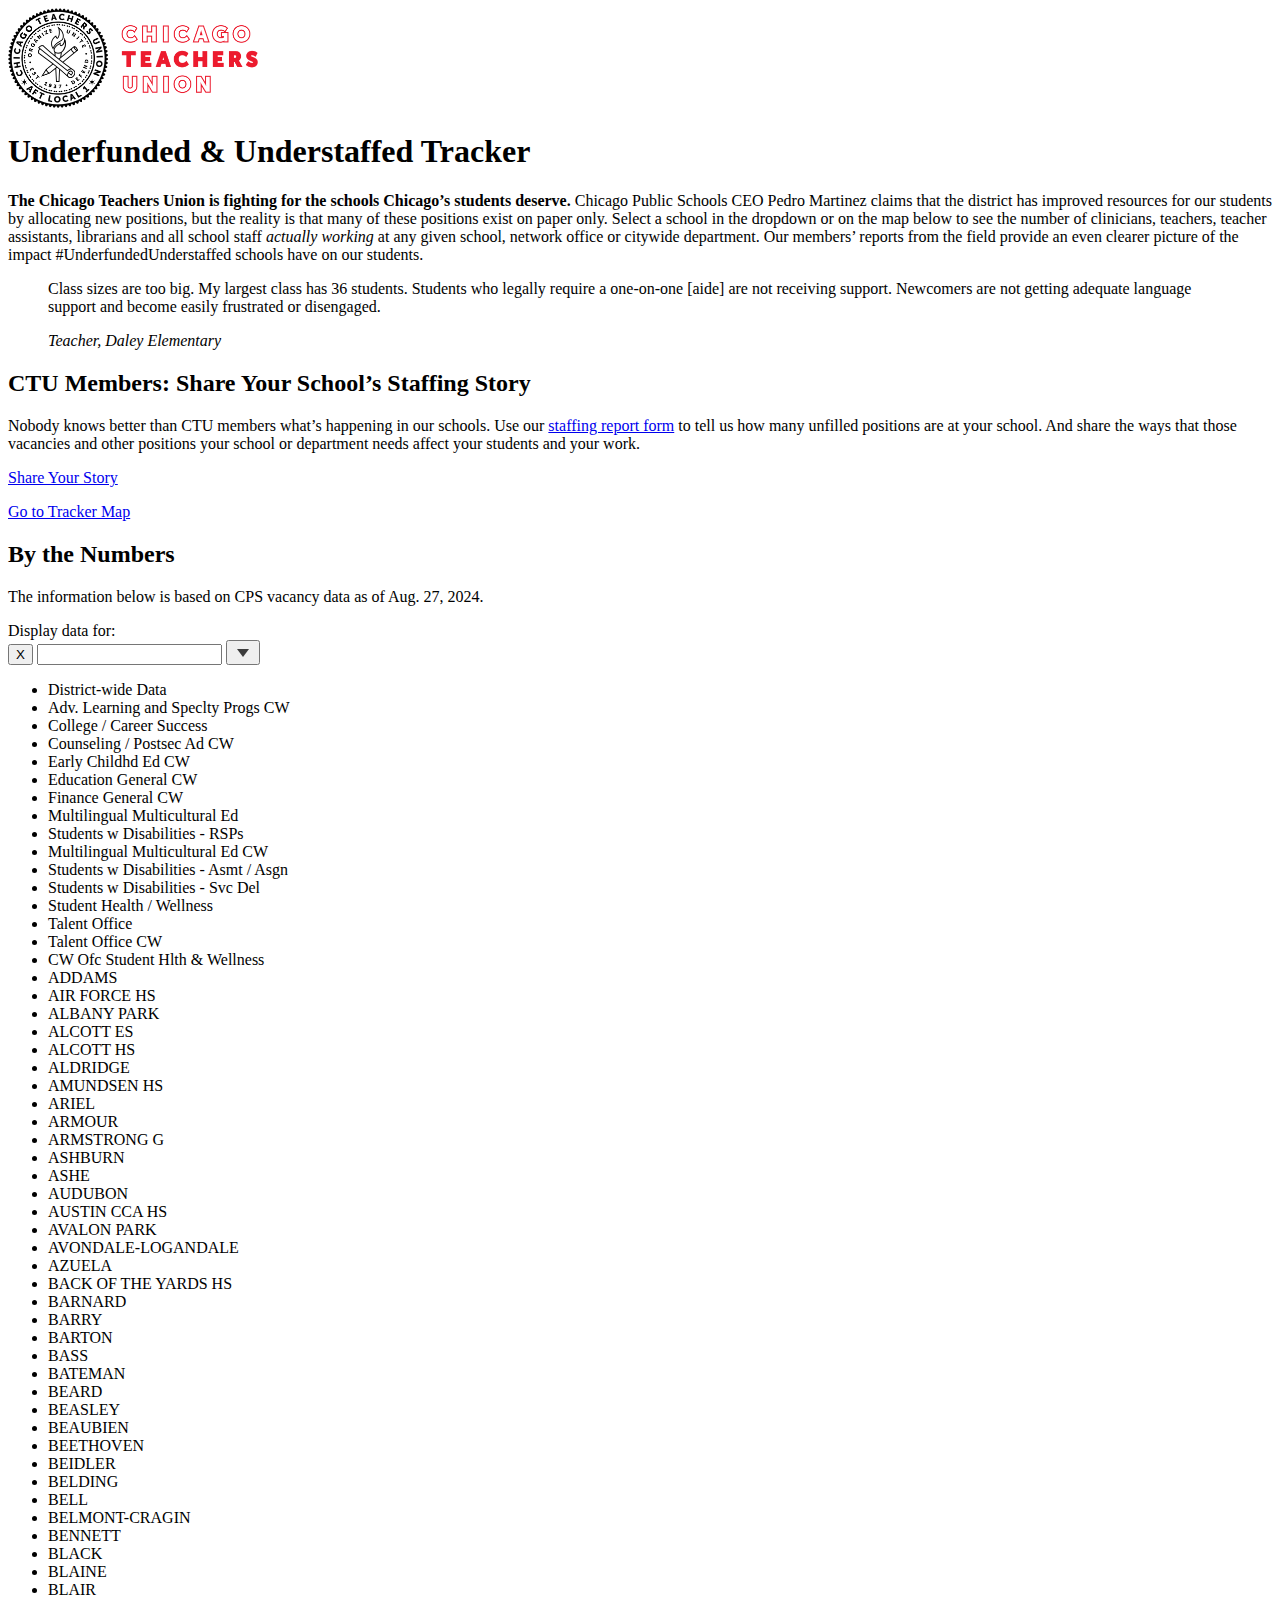
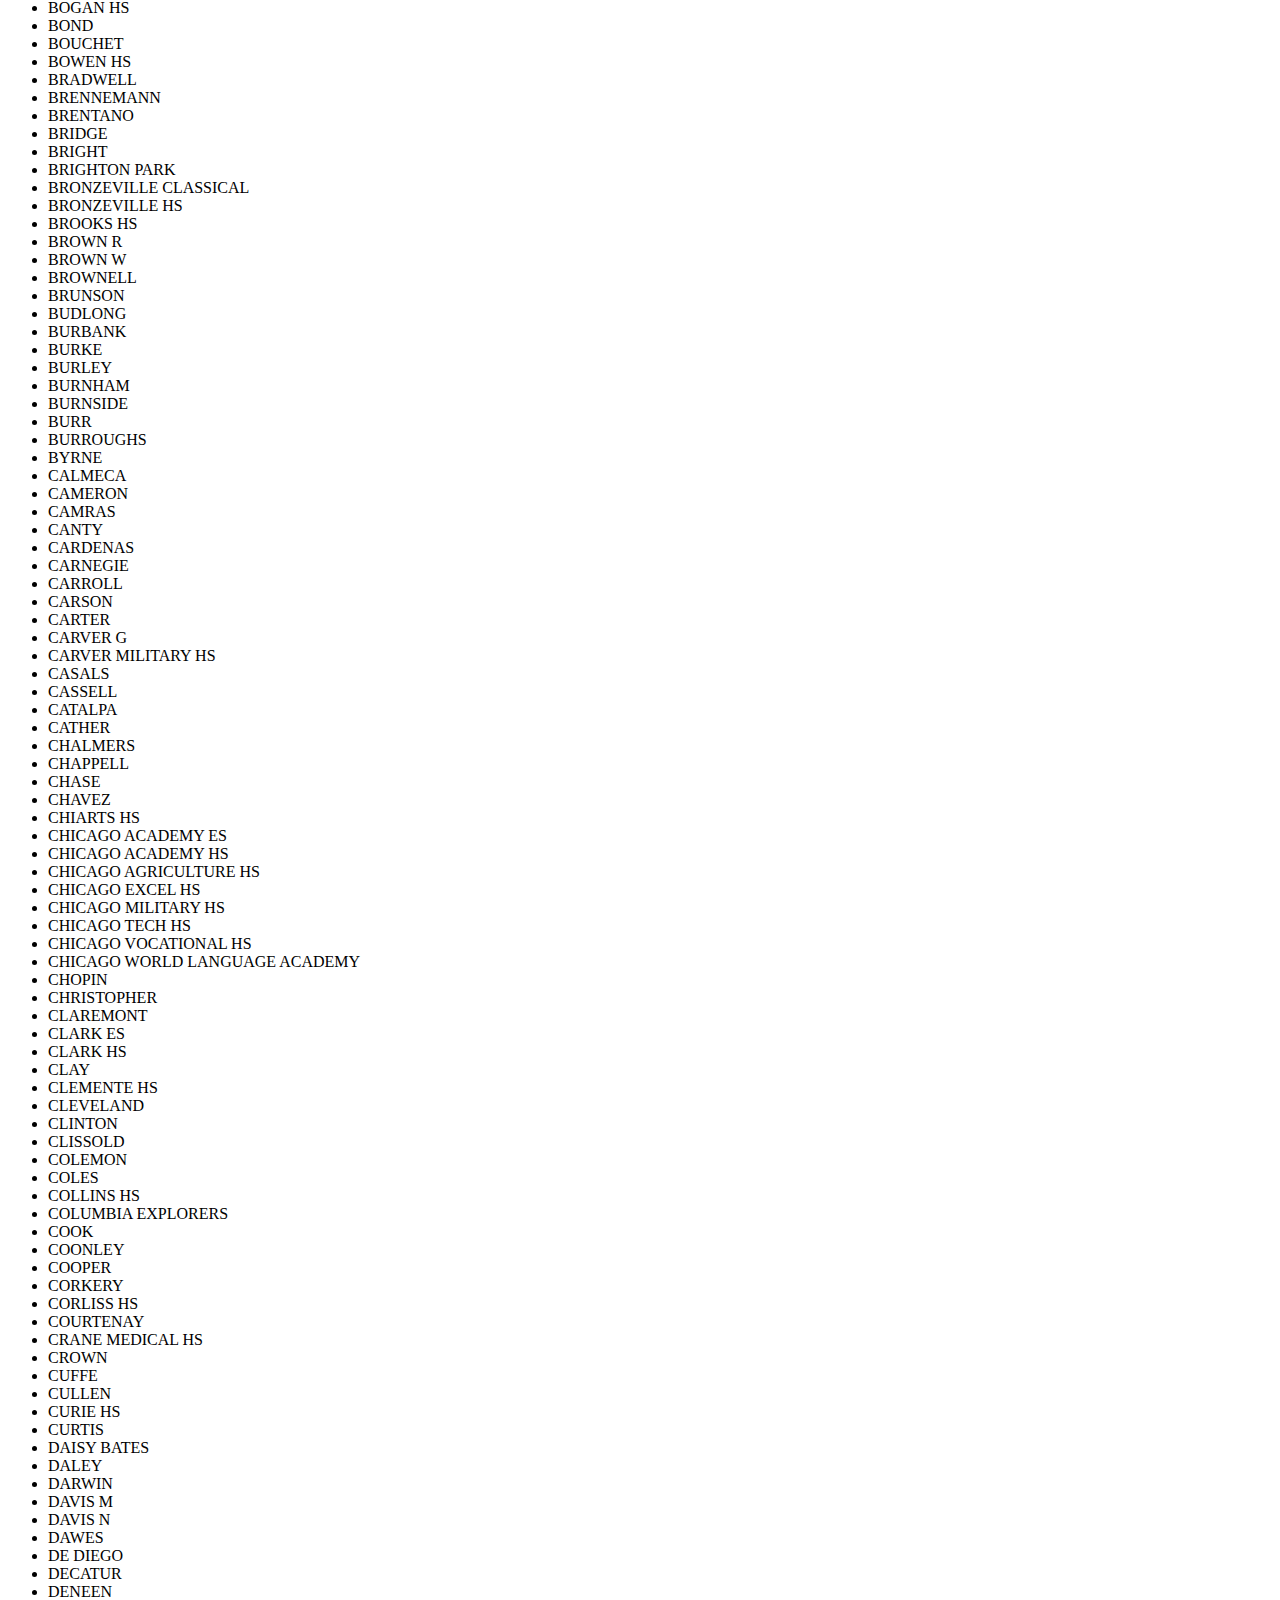
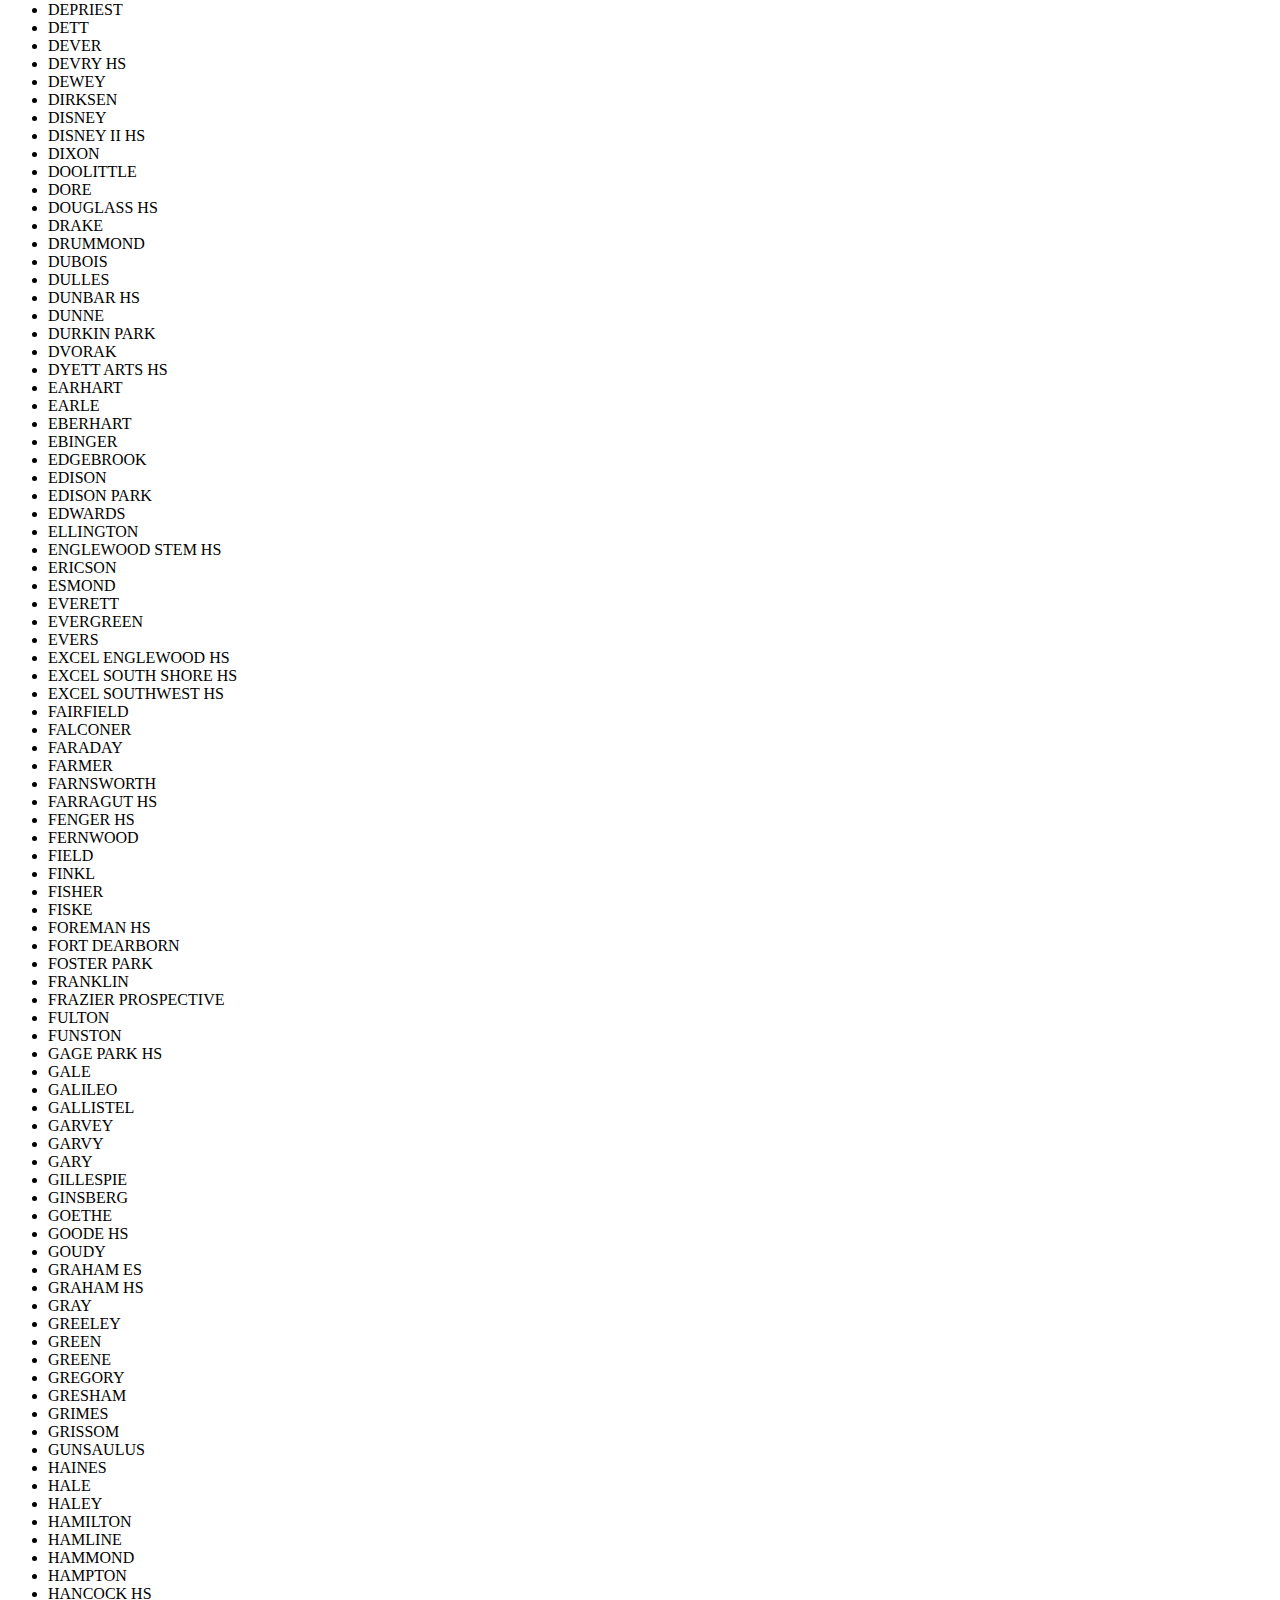
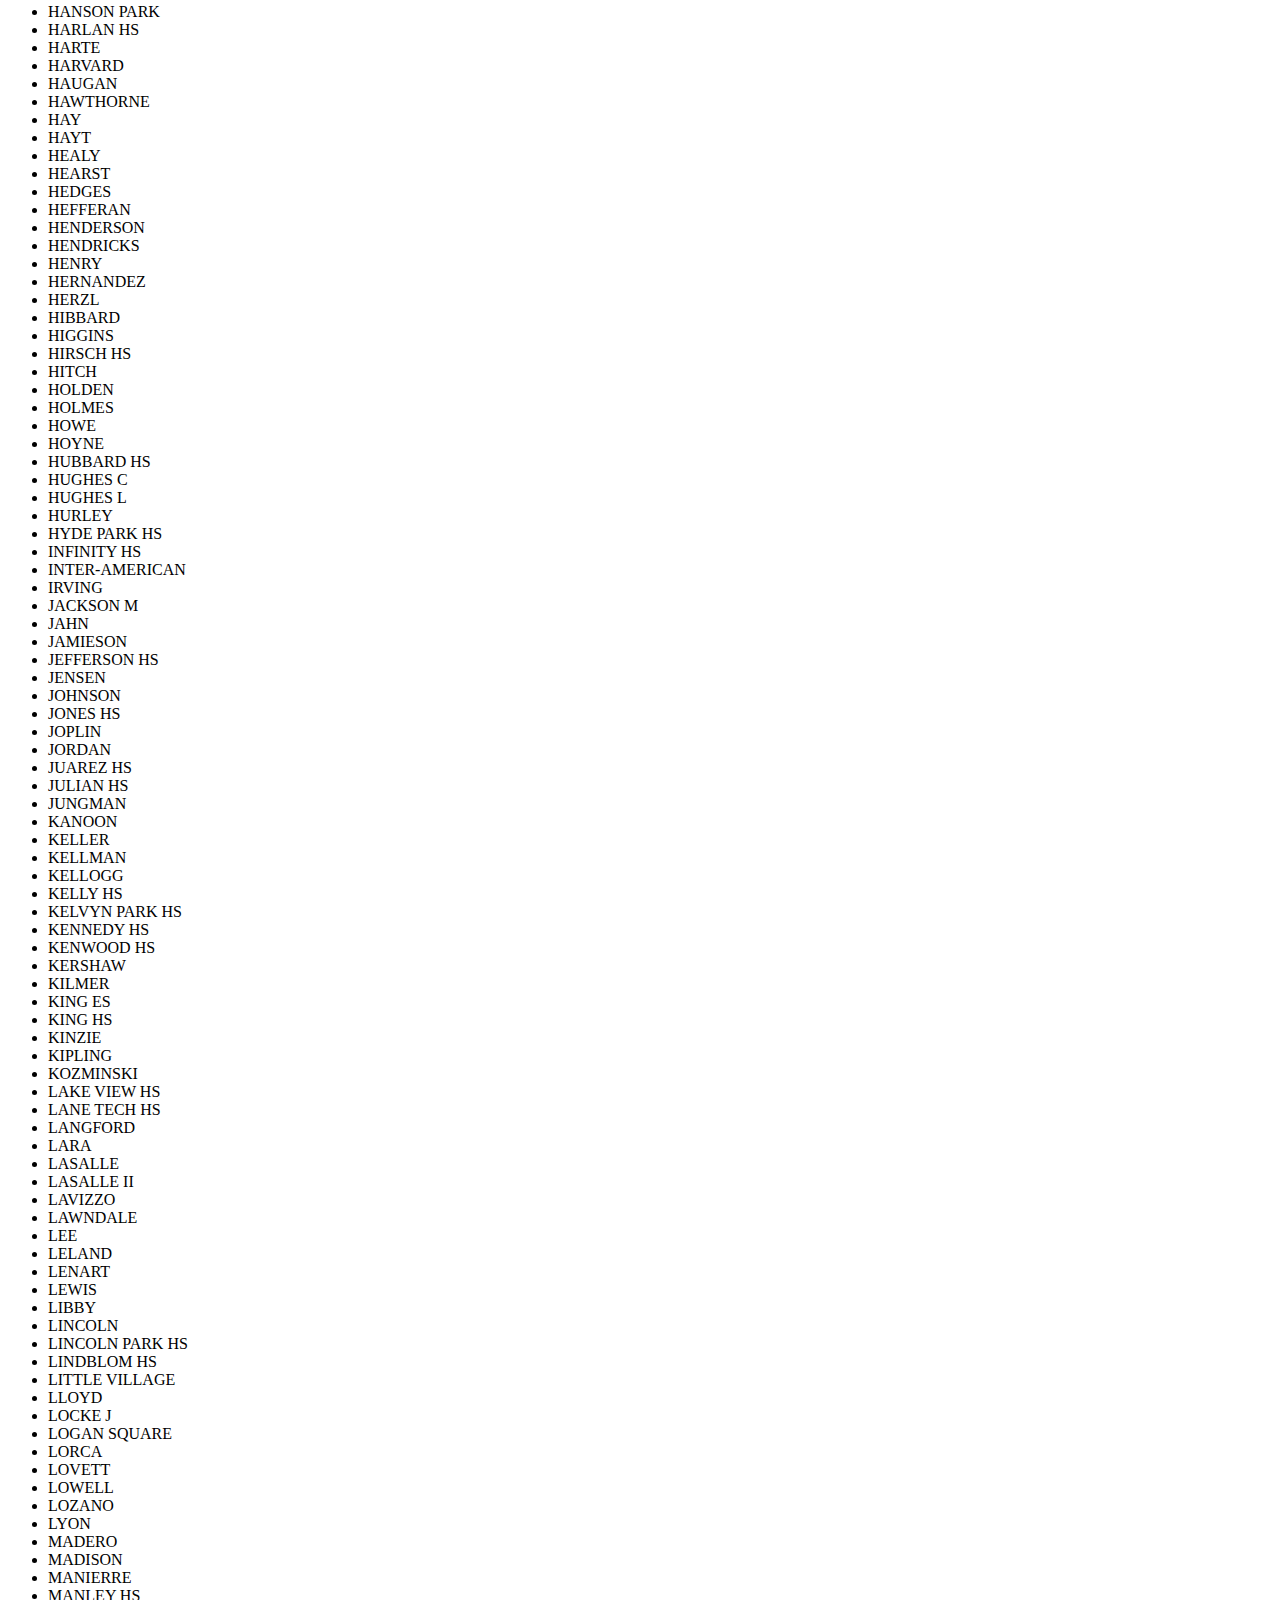
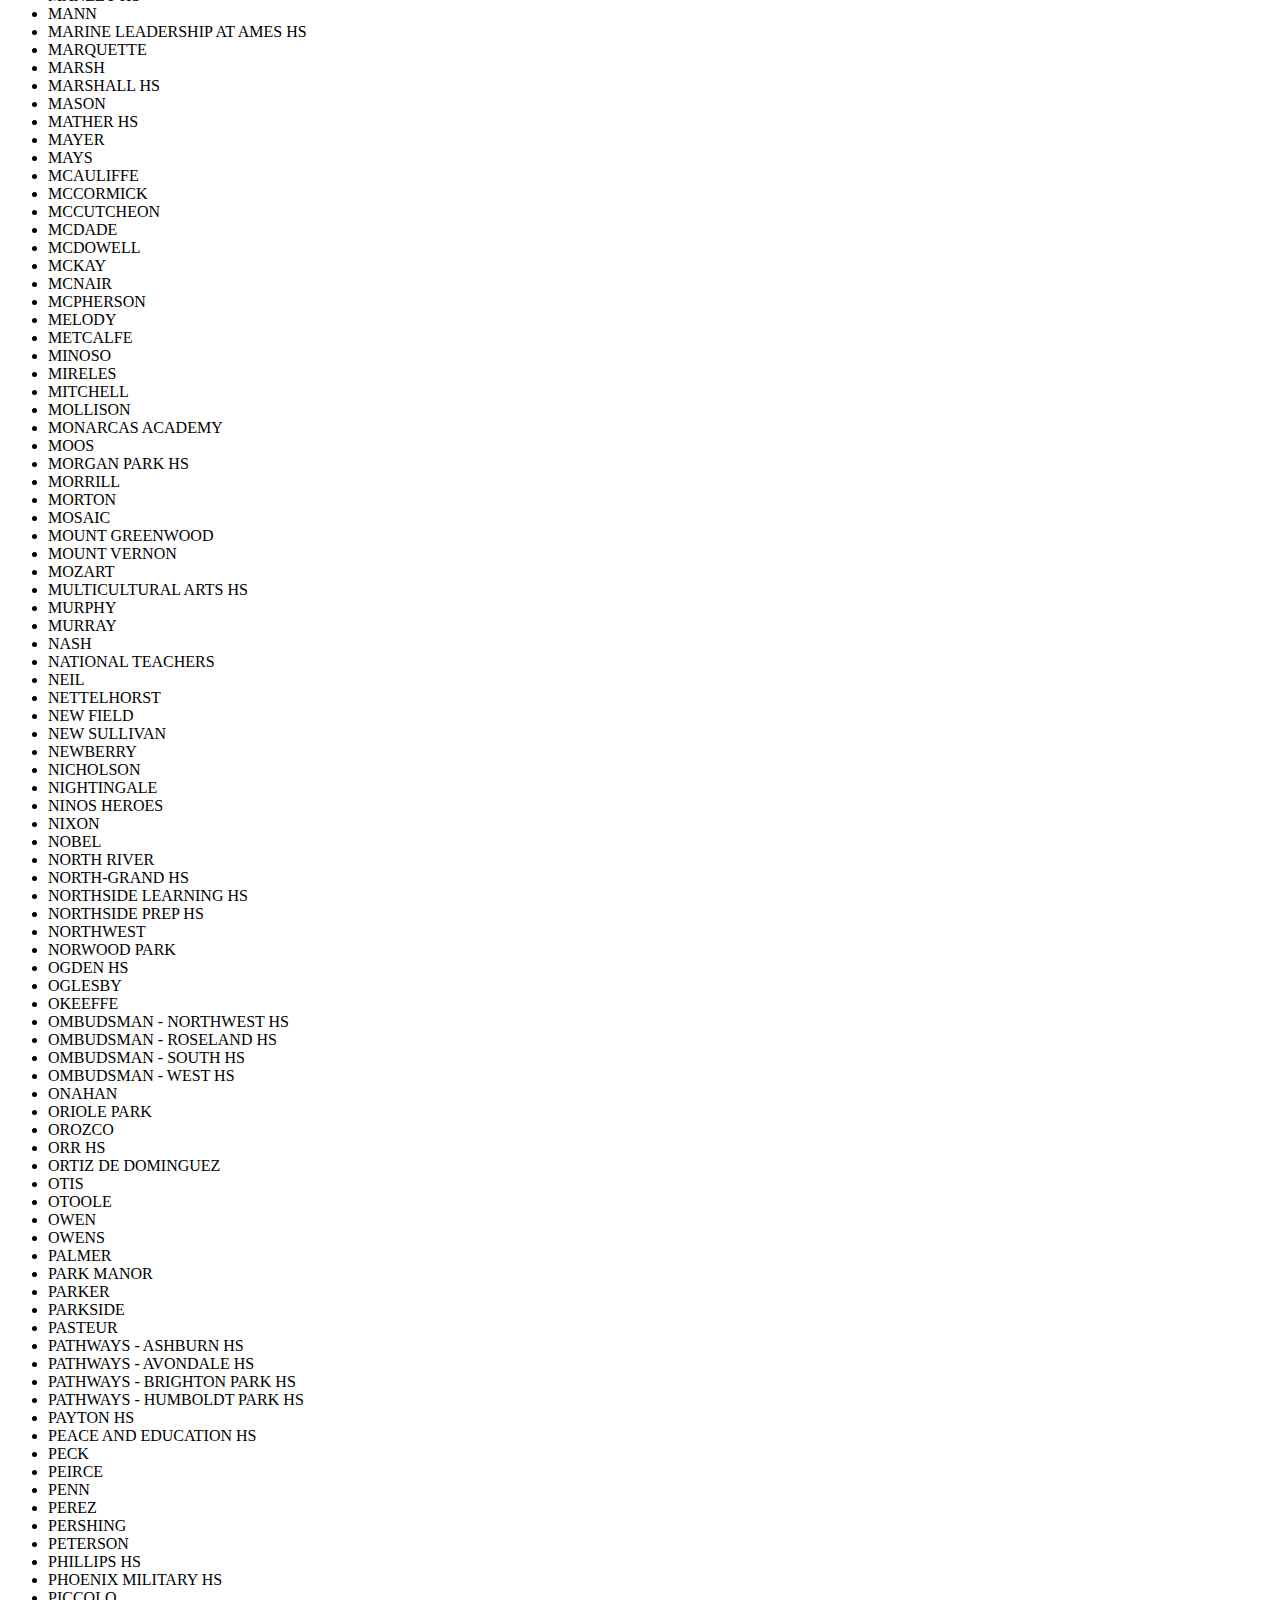
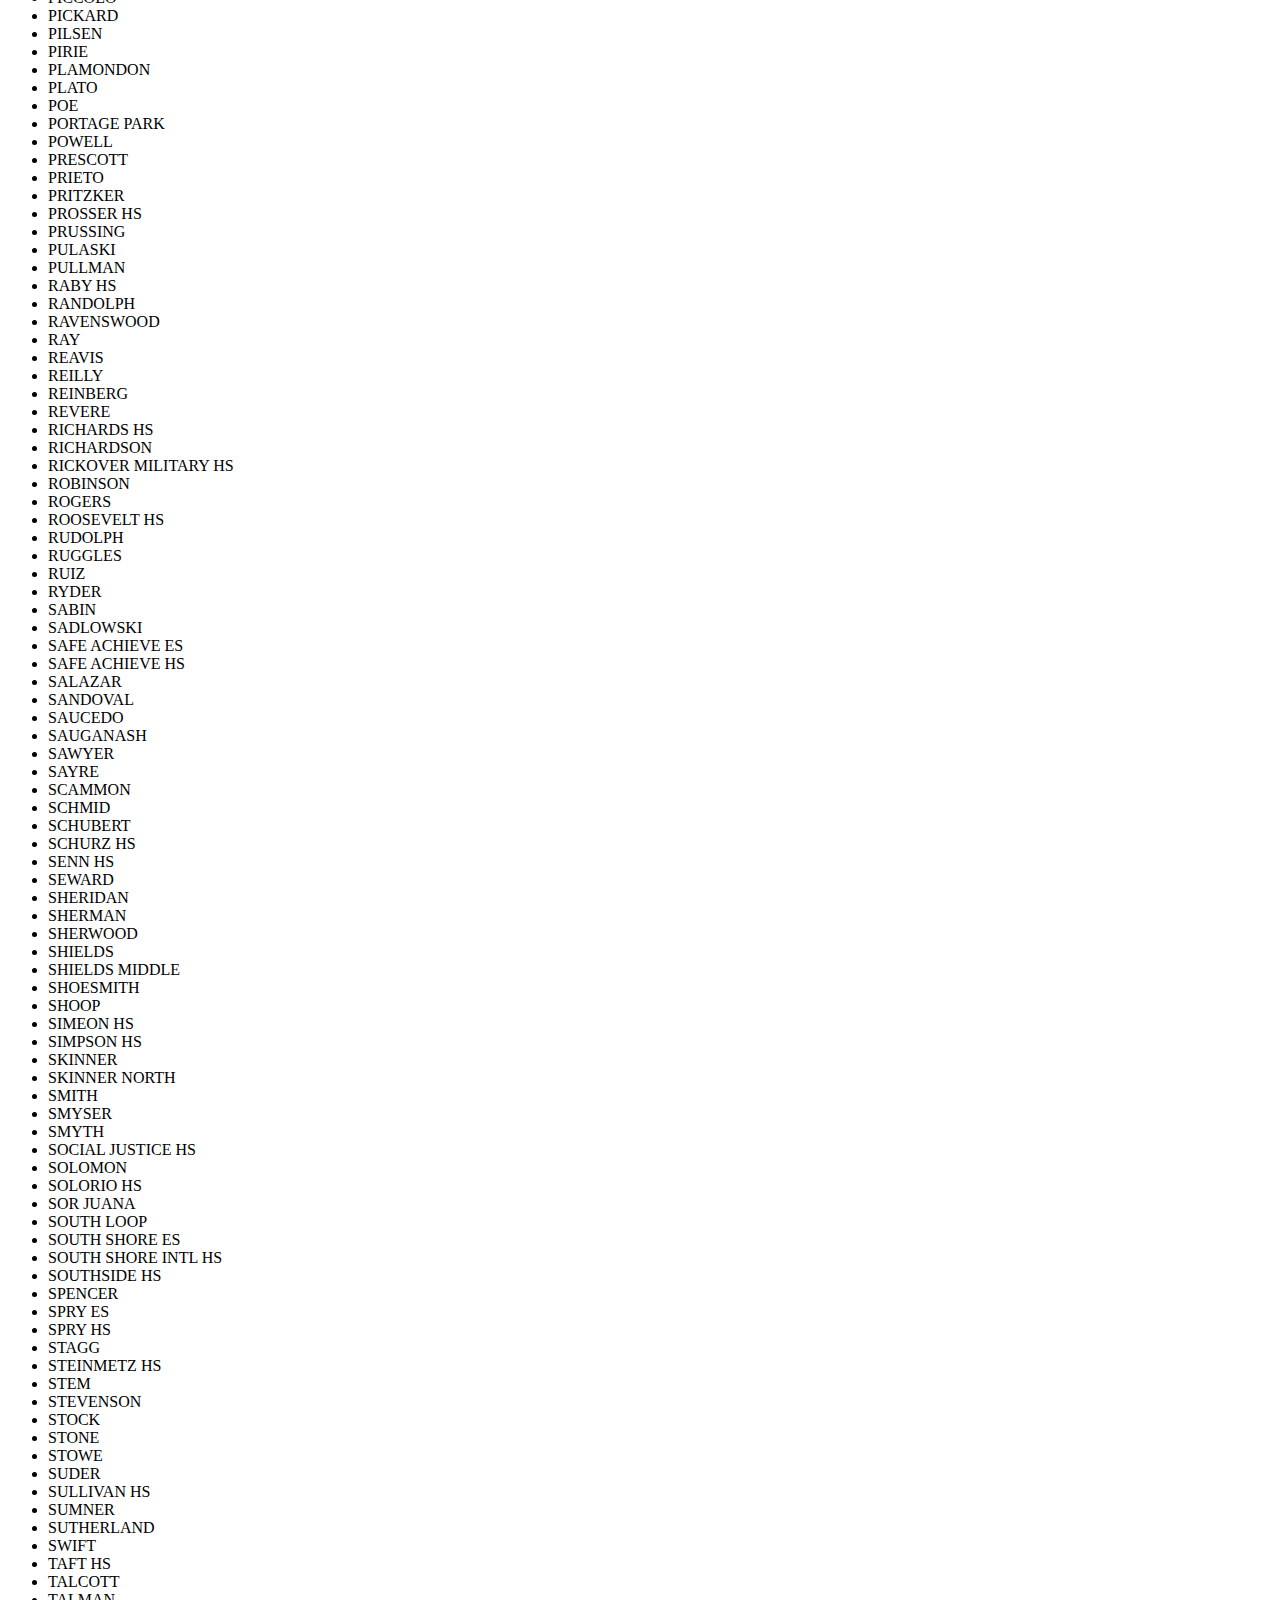
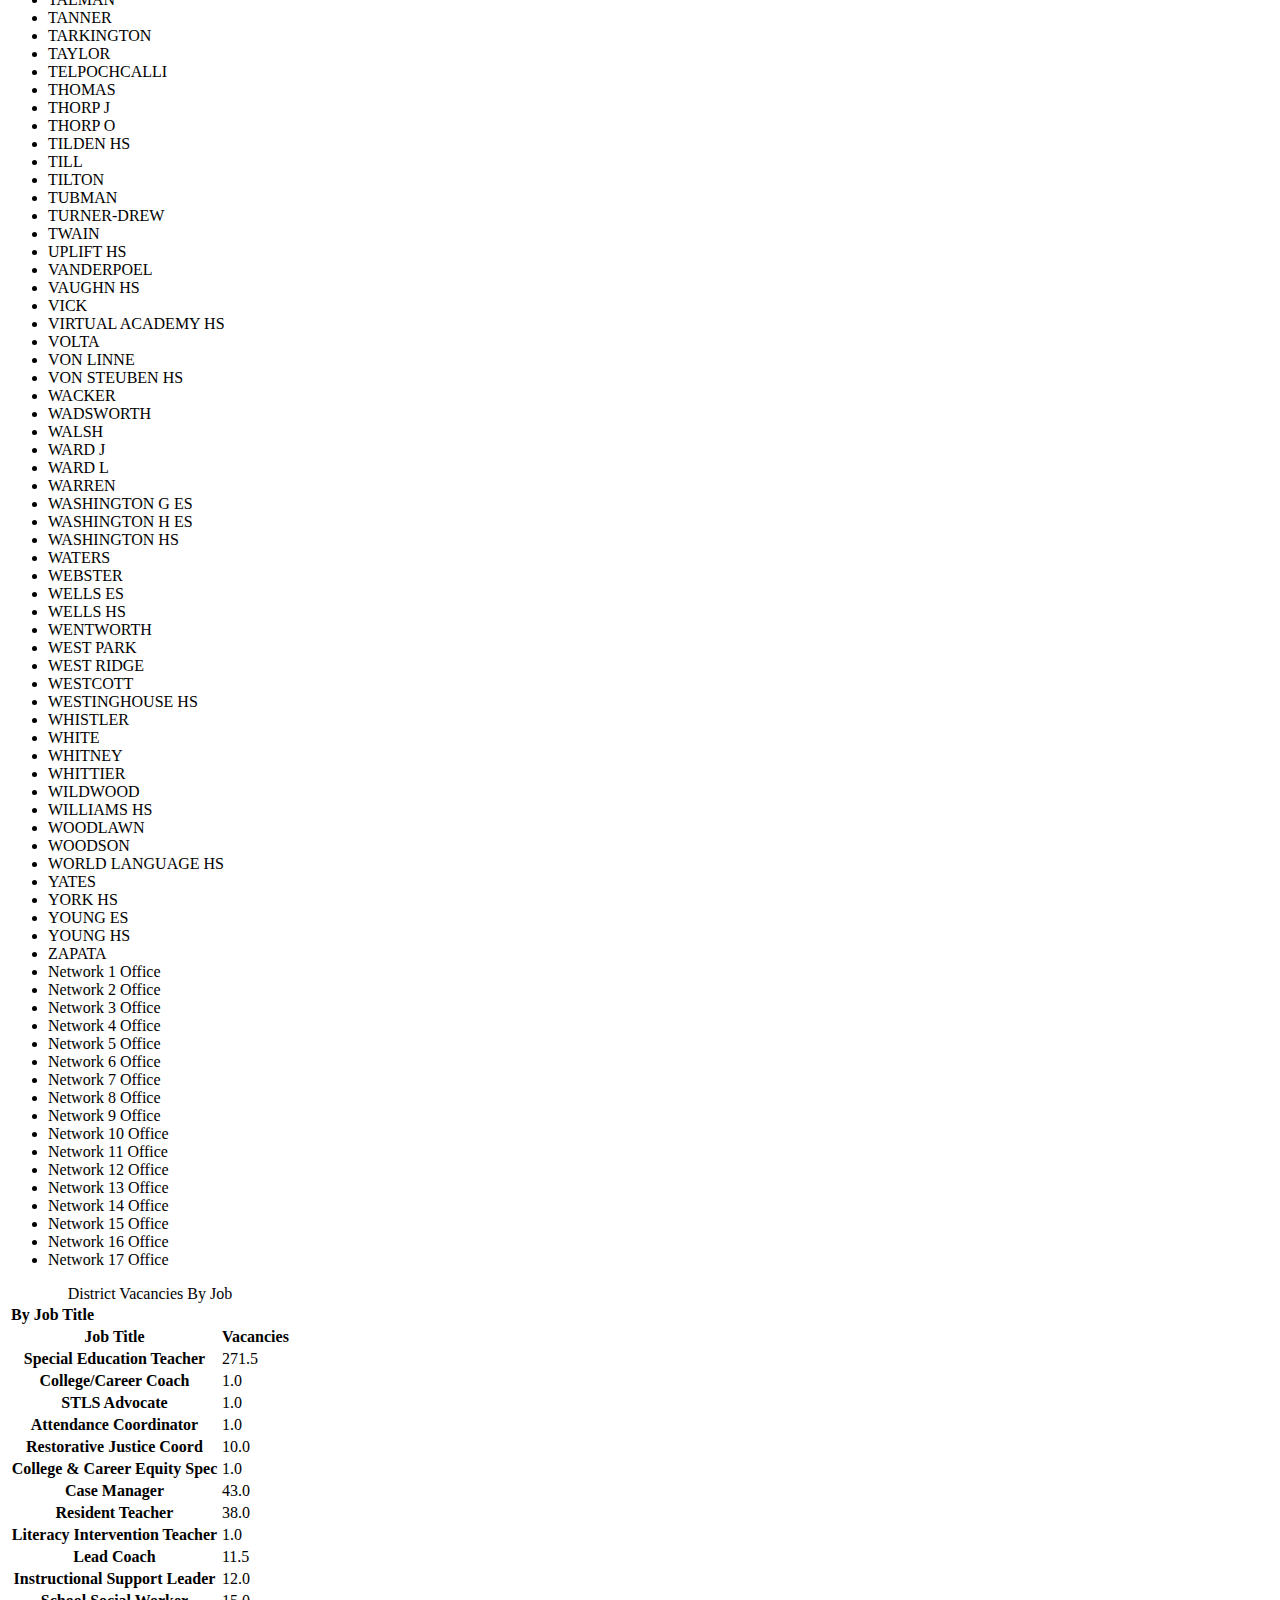
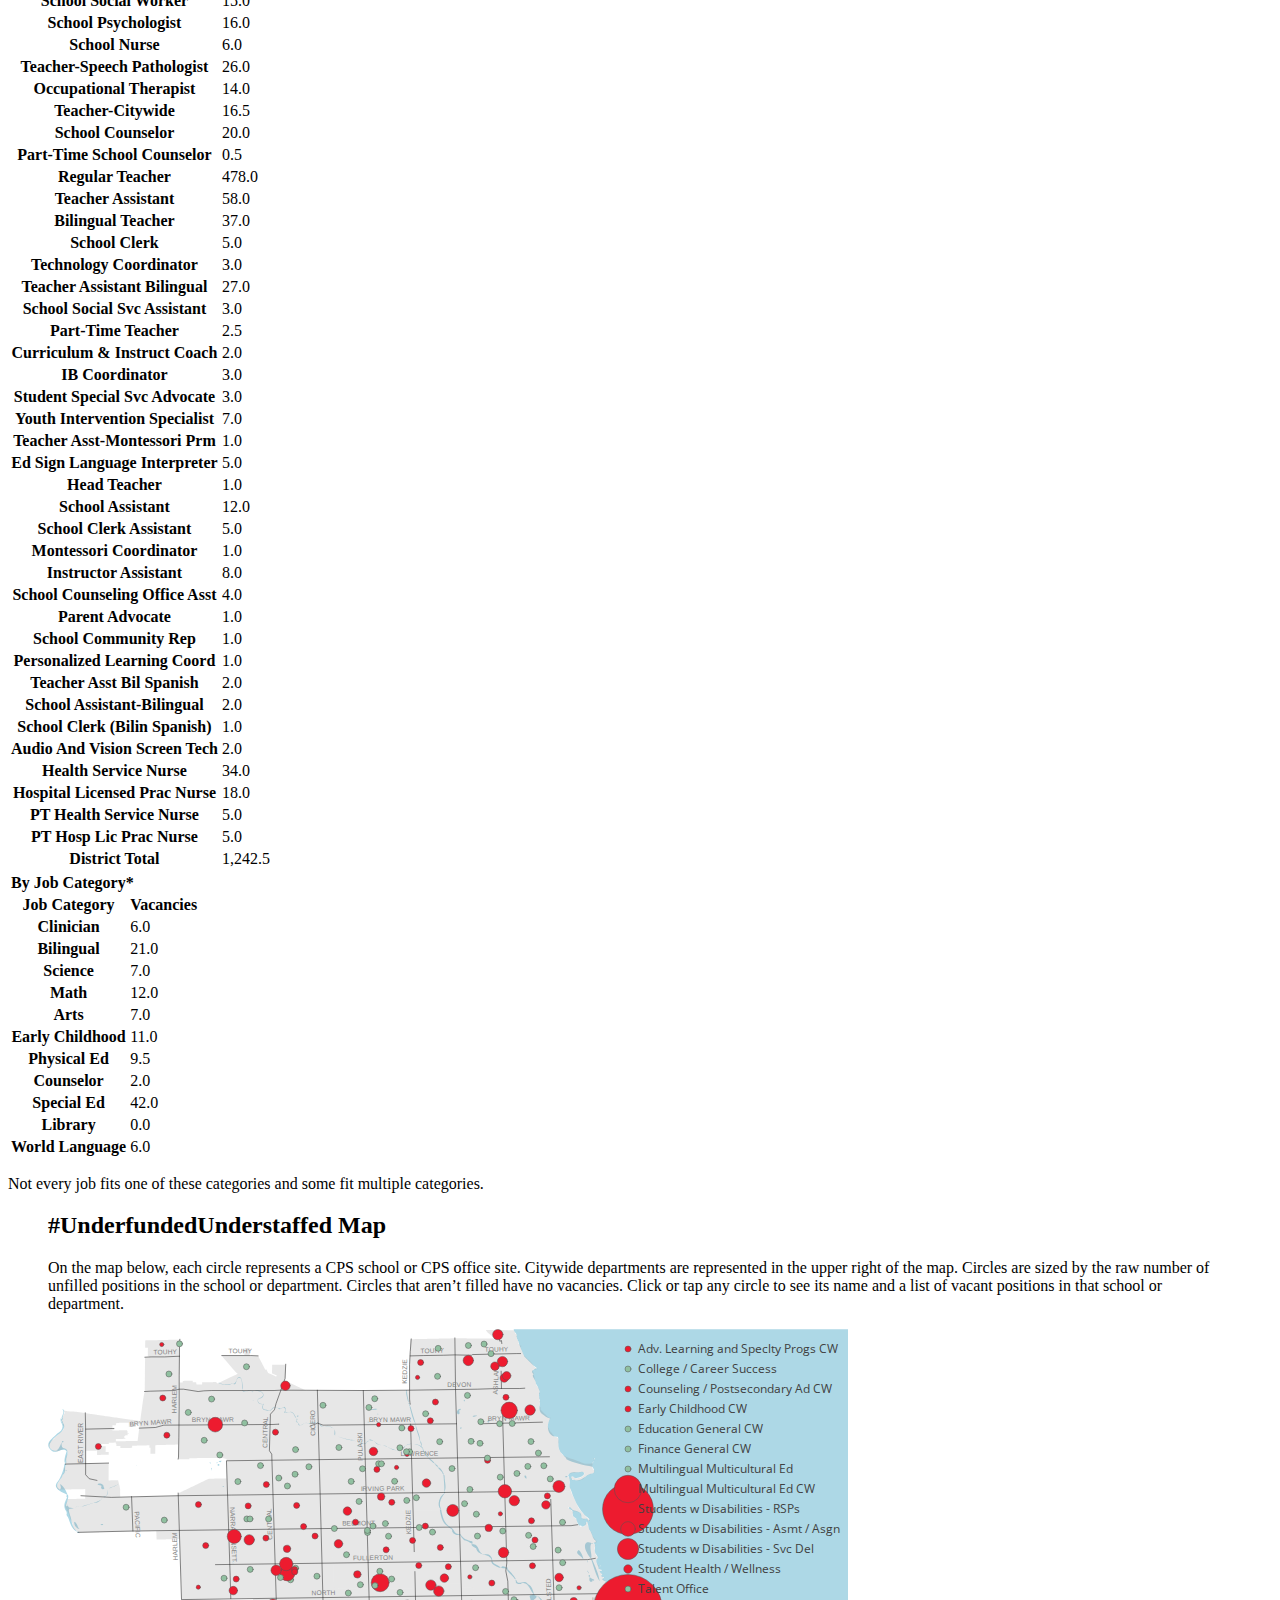
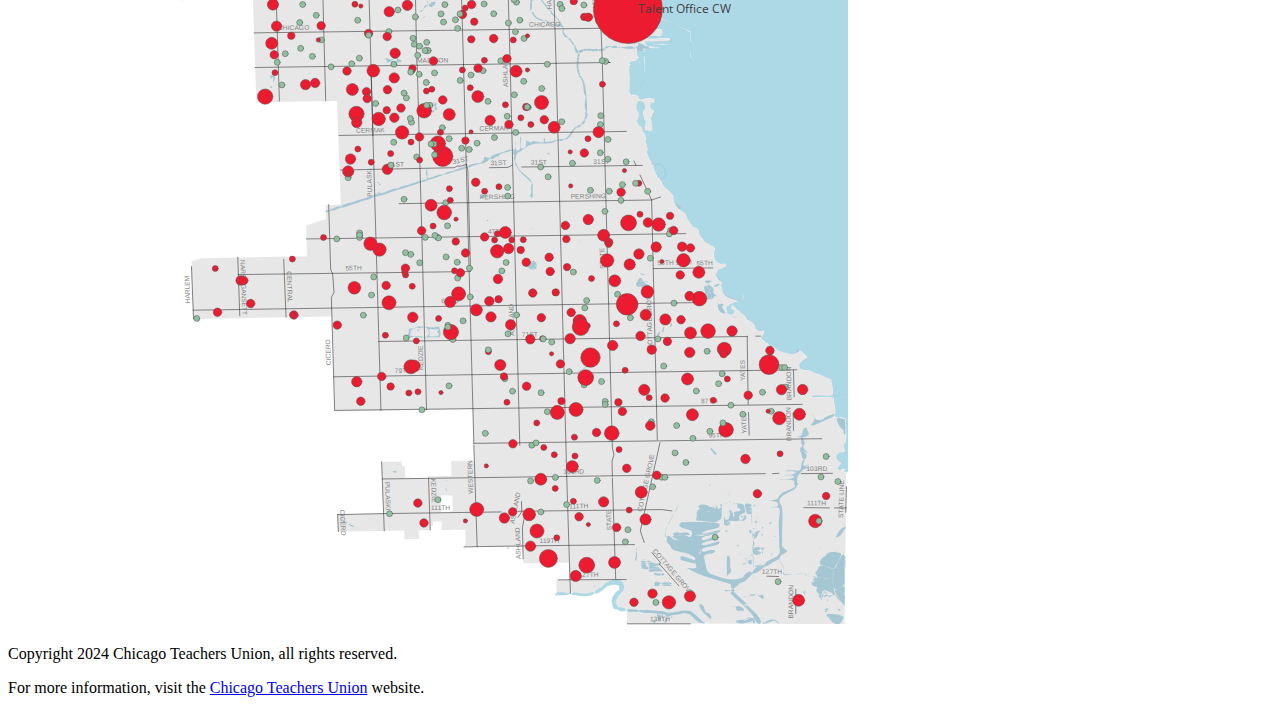
==== commit 9353d78b: "New data in current style" ====
--- a/public/index.html
+++ b/public/index.html
@@ -35,7 +35,7 @@
 
         <h1>Underfunded &amp; Understaffed Tracker</h1>
         <p><strong>The Chicago Teachers Union is fighting for the schools Chicago’s students deserve.</strong> Chicago Public Schools CEO Pedro Martinez claims that the district has improved resources for our students by allocating new positions, but the reality is that many of these positions exist on paper only. Select a school in the dropdown or on the map below to see the number of clinicians, teachers, teacher assistants, librarians and all school staff <em>actually working</em> at any given school, network office or citywide department. Our members’ reports from the field provide an even clearer picture of the impact #UnderfundedUnderstaffed schools have on our students.</p>
-<div class="quotebox">
+<div class="quotebox" role="marquee" aria-label="Quotes from teachers about lack of resources">
   <blockquote class="offLeft"></blockquote>
   <blockquote class="centered"><p>Class sizes are too big. My largest class has 36 students. Students who legally require a one-on-one [aide] are not receiving support. Newcomers are not getting adequate language support and become easily frustrated or disengaged.</p><cite>Teacher, <span class="nobreak">Daley Elementary</span></cite></blockquote>
 <blockquote class="offRight"></blockquote>
@@ -67,13 +67,13 @@
 
 
 <li id="lb-district" role="option">District-wide Data</li>
-<div>Citywide Departments</div><li id="lb-Adv. Learning and Speclty Progs CW" role="option">Adv. Learning and Speclty Progs CW</li><li id="lb-College / Career Success" role="option">College / Career Success</li><li id="lb-Counseling / Postsec Ad CW" role="option">Counseling / Postsec Ad CW</li><li id="lb-Early Childhd Ed CW" role="option">Early Childhd Ed CW</li><li id="lb-Education General CW" role="option">Education General CW</li><li id="lb-Finance General CW" role="option">Finance General CW</li><li id="lb-Multilingual Multicultural Ed" role="option">Multilingual Multicultural Ed</li><li id="lb-Students w Disabilities - RSPs" role="option">Students w Disabilities - RSPs</li><li id="lb-Multilingual Multicultural Ed CW" role="option">Multilingual Multicultural Ed CW</li><li id="lb-Students w Disabilities - Asmt / Asgn" role="option">Students w Disabilities - Asmt / Asgn</li><li id="lb-Students w Disabilities - Svc Del" role="option">Students w Disabilities - Svc Del</li><li id="lb-Student Health / Wellness" role="option">Student Health / Wellness</li><li id="lb-Talent Office" role="option">Talent Office</li><li id="lb-Talent Office CW" role="option">Talent Office CW</li><li id="lb-CW Ofc Student Hlth & Wellness" role="option">CW Ofc Student Hlth & Wellness</li><div>District Schools</div><li id="lb-ADDAMS" role="option">ADDAMS</li><li id="lb-AIR FORCE HS" role="option">AIR FORCE HS</li><li id="lb-ALBANY PARK" role="option">ALBANY PARK</li><li id="lb-ALCOTT ES" role="option">ALCOTT ES</li><li id="lb-ALCOTT HS" role="option">ALCOTT HS</li><li id="lb-ALDRIDGE" role="option">ALDRIDGE</li><li id="lb-AMUNDSEN HS" role="option">AMUNDSEN HS</li><li id="lb-ARIEL" role="option">ARIEL</li><li id="lb-ARMOUR" role="option">ARMOUR</li><li id="lb-ARMSTRONG G" role="option">ARMSTRONG G</li><li id="lb-ASHBURN" role="option">ASHBURN</li><li id="lb-ASHE" role="option">ASHE</li><li id="lb-AUDUBON" role="option">AUDUBON</li><li id="lb-AUSTIN CCA HS" role="option">AUSTIN CCA HS</li><li id="lb-AVALON PARK" role="option">AVALON PARK</li><li id="lb-AVONDALE-LOGANDALE" role="option">AVONDALE-LOGANDALE</li><li id="lb-AZUELA" role="option">AZUELA</li><li id="lb-BACK OF THE YARDS HS" role="option">BACK OF THE YARDS HS</li><li id="lb-BARNARD" role="option">BARNARD</li><li id="lb-BARRY" role="option">BARRY</li><li id="lb-BARTON" role="option">BARTON</li><li id="lb-BASS" role="option">BASS</li><li id="lb-BATEMAN" role="option">BATEMAN</li><li id="lb-BEARD" role="option">BEARD</li><li id="lb-BEASLEY" role="option">BEASLEY</li><li id="lb-BEAUBIEN" role="option">BEAUBIEN</li><li id="lb-BEETHOVEN" role="option">BEETHOVEN</li><li id="lb-BEIDLER" role="option">BEIDLER</li><li id="lb-BELDING" role="option">BELDING</li><li id="lb-BELL" role="option">BELL</li><li id="lb-BELMONT-CRAGIN" role="option">BELMONT-CRAGIN</li><li id="lb-BENNETT" role="option">BENNETT</li><li id="lb-BLACK" role="option">BLACK</li><li id="lb-BLAINE" role="option">BLAINE</li><li id="lb-BLAIR" role="option">BLAIR</li><li id="lb-BOGAN HS" role="option">BOGAN HS</li><li id="lb-BOND" role="option">BOND</li><li id="lb-BOUCHET" role="option">BOUCHET</li><li id="lb-BOWEN HS" role="option">BOWEN HS</li><li id="lb-BRADWELL" role="option">BRADWELL</li><li id="lb-BRENNEMANN" role="option">BRENNEMANN</li><li id="lb-BRENTANO" role="option">BRENTANO</li><li id="lb-BRIDGE" role="option">BRIDGE</li><li id="lb-BRIGHT" role="option">BRIGHT</li><li id="lb-BRIGHTON PARK" role="option">BRIGHTON PARK</li><li id="lb-BRONZEVILLE CLASSICAL" role="option">BRONZEVILLE CLASSICAL</li><li id="lb-BRONZEVILLE HS" role="option">BRONZEVILLE HS</li><li id="lb-BROOKS HS" role="option">BROOKS HS</li><li id="lb-BROWN R" role="option">BROWN R</li><li id="lb-BROWN W" role="option">BROWN W</li><li id="lb-BROWNELL" role="option">BROWNELL</li><li id="lb-BRUNSON" role="option">BRUNSON</li><li id="lb-BUDLONG" role="option">BUDLONG</li><li id="lb-BURBANK" role="option">BURBANK</li><li id="lb-BURKE" role="option">BURKE</li><li id="lb-BURLEY" role="option">BURLEY</li><li id="lb-BURNHAM" role="option">BURNHAM</li><li id="lb-BURNSIDE" role="option">BURNSIDE</li><li id="lb-BURR" role="option">BURR</li><li id="lb-BURROUGHS" role="option">BURROUGHS</li><li id="lb-BYRNE" role="option">BYRNE</li><li id="lb-CALMECA" role="option">CALMECA</li><li id="lb-CAMERON" role="option">CAMERON</li><li id="lb-CAMRAS" role="option">CAMRAS</li><li id="lb-CANTY" role="option">CANTY</li><li id="lb-CARDENAS" role="option">CARDENAS</li><li id="lb-CARNEGIE" role="option">CARNEGIE</li><li id="lb-CARROLL" role="option">CARROLL</li><li id="lb-CARSON" role="option">CARSON</li><li id="lb-CARTER" role="option">CARTER</li><li id="lb-CARVER G" role="option">CARVER G</li><li id="lb-CARVER MILITARY HS" role="option">CARVER MILITARY HS</li><li id="lb-CASALS" role="option">CASALS</li><li id="lb-CASSELL" role="option">CASSELL</li><li id="lb-CATALPA" role="option">CATALPA</li><li id="lb-CATHER" role="option">CATHER</li><li id="lb-CHALMERS" role="option">CHALMERS</li><li id="lb-CHAPPELL" role="option">CHAPPELL</li><li id="lb-CHASE" role="option">CHASE</li><li id="lb-CHAVEZ" role="option">CHAVEZ</li><li id="lb-CHIARTS HS" role="option">CHIARTS HS</li><li id="lb-CHICAGO ACADEMY ES" role="option">CHICAGO ACADEMY ES</li><li id="lb-CHICAGO ACADEMY HS" role="option">CHICAGO ACADEMY HS</li><li id="lb-CHICAGO AGRICULTURE HS" role="option">CHICAGO AGRICULTURE HS</li><li id="lb-CHICAGO EXCEL HS" role="option">CHICAGO EXCEL HS</li><li id="lb-CHICAGO MILITARY HS" role="option">CHICAGO MILITARY HS</li><li id="lb-CHICAGO TECH HS" role="option">CHICAGO TECH HS</li><li id="lb-CHICAGO VOCATIONAL HS" role="option">CHICAGO VOCATIONAL HS</li><li id="lb-CHICAGO WORLD LANGUAGE ACADEMY" role="option">CHICAGO WORLD LANGUAGE ACADEMY</li><li id="lb-CHOPIN" role="option">CHOPIN</li><li id="lb-CHRISTOPHER" role="option">CHRISTOPHER</li><li id="lb-CLAREMONT" role="option">CLAREMONT</li><li id="lb-CLARK ES" role="option">CLARK ES</li><li id="lb-CLARK HS" role="option">CLARK HS</li><li id="lb-CLAY" role="option">CLAY</li><li id="lb-CLEMENTE HS" role="option">CLEMENTE HS</li><li id="lb-CLEVELAND" role="option">CLEVELAND</li><li id="lb-CLINTON" role="option">CLINTON</li><li id="lb-CLISSOLD" role="option">CLISSOLD</li><li id="lb-COLEMON" role="option">COLEMON</li><li id="lb-COLES" role="option">COLES</li><li id="lb-COLLINS HS" role="option">COLLINS HS</li><li id="lb-COLUMBIA EXPLORERS" role="option">COLUMBIA EXPLORERS</li><li id="lb-COOK" role="option">COOK</li><li id="lb-COONLEY" role="option">COONLEY</li><li id="lb-COOPER" role="option">COOPER</li><li id="lb-CORKERY" role="option">CORKERY</li><li id="lb-CORLISS HS" role="option">CORLISS HS</li><li id="lb-COURTENAY" role="option">COURTENAY</li><li id="lb-CRANE MEDICAL HS" role="option">CRANE MEDICAL HS</li><li id="lb-CROWN" role="option">CROWN</li><li id="lb-CUFFE" role="option">CUFFE</li><li id="lb-CULLEN" role="option">CULLEN</li><li id="lb-CURIE HS" role="option">CURIE HS</li><li id="lb-CURTIS" role="option">CURTIS</li><li id="lb-DAISY BATES" role="option">DAISY BATES</li><li id="lb-DALEY" role="option">DALEY</li><li id="lb-DARWIN" role="option">DARWIN</li><li id="lb-DAVIS M" role="option">DAVIS M</li><li id="lb-DAVIS N" role="option">DAVIS N</li><li id="lb-DAWES" role="option">DAWES</li><li id="lb-DE DIEGO" role="option">DE DIEGO</li><li id="lb-DECATUR" role="option">DECATUR</li><li id="lb-DENEEN" role="option">DENEEN</li><li id="lb-DEPRIEST" role="option">DEPRIEST</li><li id="lb-DETT" role="option">DETT</li><li id="lb-DEVER" role="option">DEVER</li><li id="lb-DEVRY HS" role="option">DEVRY HS</li><li id="lb-DEWEY" role="option">DEWEY</li><li id="lb-DIRKSEN" role="option">DIRKSEN</li><li id="lb-DISNEY" role="option">DISNEY</li><li id="lb-DISNEY II HS" role="option">DISNEY II HS</li><li id="lb-DIXON" role="option">DIXON</li><li id="lb-DOOLITTLE" role="option">DOOLITTLE</li><li id="lb-DORE" role="option">DORE</li><li id="lb-DOUGLASS HS" role="option">DOUGLASS HS</li><li id="lb-DRAKE" role="option">DRAKE</li><li id="lb-DRUMMOND" role="option">DRUMMOND</li><li id="lb-DUBOIS" role="option">DUBOIS</li><li id="lb-DULLES" role="option">DULLES</li><li id="lb-DUNBAR HS" role="option">DUNBAR HS</li><li id="lb-DUNNE" role="option">DUNNE</li><li id="lb-DURKIN PARK" role="option">DURKIN PARK</li><li id="lb-DVORAK" role="option">DVORAK</li><li id="lb-DYETT ARTS HS" role="option">DYETT ARTS HS</li><li id="lb-EARHART" role="option">EARHART</li><li id="lb-EARLE" role="option">EARLE</li><li id="lb-EBERHART" role="option">EBERHART</li><li id="lb-EBINGER" role="option">EBINGER</li><li id="lb-EDGEBROOK" role="option">EDGEBROOK</li><li id="lb-EDISON" role="option">EDISON</li><li id="lb-EDISON PARK" role="option">EDISON PARK</li><li id="lb-EDWARDS" role="option">EDWARDS</li><li id="lb-ELLINGTON" role="option">ELLINGTON</li><li id="lb-ENGLEWOOD STEM HS" role="option">ENGLEWOOD STEM HS</li><li id="lb-ERICSON" role="option">ERICSON</li><li id="lb-ESMOND" role="option">ESMOND</li><li id="lb-EVERETT" role="option">EVERETT</li><li id="lb-EVERGREEN" role="option">EVERGREEN</li><li id="lb-EVERS" role="option">EVERS</li><li id="lb-EXCEL ENGLEWOOD HS" role="option">EXCEL ENGLEWOOD HS</li><li id="lb-EXCEL SOUTH SHORE HS" role="option">EXCEL SOUTH SHORE HS</li><li id="lb-EXCEL SOUTHWEST HS" role="option">EXCEL SOUTHWEST HS</li><li id="lb-FAIRFIELD" role="option">FAIRFIELD</li><li id="lb-FALCONER" role="option">FALCONER</li><li id="lb-FARADAY" role="option">FARADAY</li><li id="lb-FARMER" role="option">FARMER</li><li id="lb-FARNSWORTH" role="option">FARNSWORTH</li><li id="lb-FARRAGUT HS" role="option">FARRAGUT HS</li><li id="lb-FENGER HS" role="option">FENGER HS</li><li id="lb-FERNWOOD" role="option">FERNWOOD</li><li id="lb-FIELD" role="option">FIELD</li><li id="lb-FINKL" role="option">FINKL</li><li id="lb-FISHER" role="option">FISHER</li><li id="lb-FISKE" role="option">FISKE</li><li id="lb-FOREMAN HS" role="option">FOREMAN HS</li><li id="lb-FORT DEARBORN" role="option">FORT DEARBORN</li><li id="lb-FOSTER PARK" role="option">FOSTER PARK</li><li id="lb-FRANKLIN" role="option">FRANKLIN</li><li id="lb-FRAZIER PROSPECTIVE" role="option">FRAZIER PROSPECTIVE</li><li id="lb-FULTON" role="option">FULTON</li><li id="lb-FUNSTON" role="option">FUNSTON</li><li id="lb-GAGE PARK HS" role="option">GAGE PARK HS</li><li id="lb-GALE" role="option">GALE</li><li id="lb-GALILEO" role="option">GALILEO</li><li id="lb-GALLISTEL" role="option">GALLISTEL</li><li id="lb-GARVEY" role="option">GARVEY</li><li id="lb-GARVY" role="option">GARVY</li><li id="lb-GARY" role="option">GARY</li><li id="lb-GILLESPIE" role="option">GILLESPIE</li><li id="lb-GINSBERG" role="option">GINSBERG</li><li id="lb-GOETHE" role="option">GOETHE</li><li id="lb-GOODE HS" role="option">GOODE HS</li><li id="lb-GOUDY" role="option">GOUDY</li><li id="lb-GRAHAM ES" role="option">GRAHAM ES</li><li id="lb-GRAHAM HS" role="option">GRAHAM HS</li><li id="lb-GRAY" role="option">GRAY</li><li id="lb-GREELEY" role="option">GREELEY</li><li id="lb-GREEN" role="option">GREEN</li><li id="lb-GREENE" role="option">GREENE</li><li id="lb-GREGORY" role="option">GREGORY</li><li id="lb-GRESHAM" role="option">GRESHAM</li><li id="lb-GRIMES" role="option">GRIMES</li><li id="lb-GRISSOM" role="option">GRISSOM</li><li id="lb-GUNSAULUS" role="option">GUNSAULUS</li><li id="lb-HAINES" role="option">HAINES</li><li id="lb-HALE" role="option">HALE</li><li id="lb-HALEY" role="option">HALEY</li><li id="lb-HAMILTON" role="option">HAMILTON</li><li id="lb-HAMLINE" role="option">HAMLINE</li><li id="lb-HAMMOND" role="option">HAMMOND</li><li id="lb-HAMPTON" role="option">HAMPTON</li><li id="lb-HANCOCK HS" role="option">HANCOCK HS</li><li id="lb-HANSON PARK" role="option">HANSON PARK</li><li id="lb-HARLAN HS" role="option">HARLAN HS</li><li id="lb-HARTE" role="option">HARTE</li><li id="lb-HARVARD" role="option">HARVARD</li><li id="lb-HAUGAN" role="option">HAUGAN</li><li id="lb-HAWTHORNE" role="option">HAWTHORNE</li><li id="lb-HAY" role="option">HAY</li><li id="lb-HAYT" role="option">HAYT</li><li id="lb-HEALY" role="option">HEALY</li><li id="lb-HEARST" role="option">HEARST</li><li id="lb-HEDGES" role="option">HEDGES</li><li id="lb-HEFFERAN" role="option">HEFFERAN</li><li id="lb-HENDERSON" role="option">HENDERSON</li><li id="lb-HENDRICKS" role="option">HENDRICKS</li><li id="lb-HENRY" role="option">HENRY</li><li id="lb-HERNANDEZ" role="option">HERNANDEZ</li><li id="lb-HERZL" role="option">HERZL</li><li id="lb-HIBBARD" role="option">HIBBARD</li><li id="lb-HIGGINS" role="option">HIGGINS</li><li id="lb-HIRSCH HS" role="option">HIRSCH HS</li><li id="lb-HITCH" role="option">HITCH</li><li id="lb-HOLDEN" role="option">HOLDEN</li><li id="lb-HOLMES" role="option">HOLMES</li><li id="lb-HOWE" role="option">HOWE</li><li id="lb-HOYNE" role="option">HOYNE</li><li id="lb-HUBBARD HS" role="option">HUBBARD HS</li><li id="lb-HUGHES C" role="option">HUGHES C</li><li id="lb-HUGHES L" role="option">HUGHES L</li><li id="lb-HURLEY" role="option">HURLEY</li><li id="lb-HYDE PARK HS" role="option">HYDE PARK HS</li><li id="lb-INFINITY HS" role="option">INFINITY HS</li><li id="lb-INTER-AMERICAN" role="option">INTER-AMERICAN</li><li id="lb-IRVING" role="option">IRVING</li><li id="lb-JACKSON M" role="option">JACKSON M</li><li id="lb-JAHN" role="option">JAHN</li><li id="lb-JAMIESON" role="option">JAMIESON</li><li id="lb-JEFFERSON HS" role="option">JEFFERSON HS</li><li id="lb-JENSEN" role="option">JENSEN</li><li id="lb-JOHNSON" role="option">JOHNSON</li><li id="lb-JONES HS" role="option">JONES HS</li><li id="lb-JOPLIN" role="option">JOPLIN</li><li id="lb-JORDAN" role="option">JORDAN</li><li id="lb-JUAREZ HS" role="option">JUAREZ HS</li><li id="lb-JULIAN HS" role="option">JULIAN HS</li><li id="lb-JUNGMAN" role="option">JUNGMAN</li><li id="lb-KANOON" role="option">KANOON</li><li id="lb-KELLER" role="option">KELLER</li><li id="lb-KELLMAN" role="option">KELLMAN</li><li id="lb-KELLOGG" role="option">KELLOGG</li><li id="lb-KELLY HS" role="option">KELLY HS</li><li id="lb-KELVYN PARK HS" role="option">KELVYN PARK HS</li><li id="lb-KENNEDY HS" role="option">KENNEDY HS</li><li id="lb-KENWOOD HS" role="option">KENWOOD HS</li><li id="lb-KERSHAW" role="option">KERSHAW</li><li id="lb-KILMER" role="option">KILMER</li><li id="lb-KING ES" role="option">KING ES</li><li id="lb-KING HS" role="option">KING HS</li><li id="lb-KINZIE" role="option">KINZIE</li><li id="lb-KIPLING" role="option">KIPLING</li><li id="lb-KOZMINSKI" role="option">KOZMINSKI</li><li id="lb-LAKE VIEW HS" role="option">LAKE VIEW HS</li><li id="lb-LANE TECH HS" role="option">LANE TECH HS</li><li id="lb-LANGFORD" role="option">LANGFORD</li><li id="lb-LARA" role="option">LARA</li><li id="lb-LASALLE" role="option">LASALLE</li><li id="lb-LASALLE II" role="option">LASALLE II</li><li id="lb-LAVIZZO" role="option">LAVIZZO</li><li id="lb-LAWNDALE" role="option">LAWNDALE</li><li id="lb-LEE" role="option">LEE</li><li id="lb-LELAND" role="option">LELAND</li><li id="lb-LENART" role="option">LENART</li><li id="lb-LEWIS" role="option">LEWIS</li><li id="lb-LIBBY" role="option">LIBBY</li><li id="lb-LINCOLN" role="option">LINCOLN</li><li id="lb-LINCOLN PARK HS" role="option">LINCOLN PARK HS</li><li id="lb-LINDBLOM HS" role="option">LINDBLOM HS</li><li id="lb-LITTLE VILLAGE" role="option">LITTLE VILLAGE</li><li id="lb-LLOYD" role="option">LLOYD</li><li id="lb-LOCKE J" role="option">LOCKE J</li><li id="lb-LOGAN SQUARE" role="option">LOGAN SQUARE</li><li id="lb-LORCA" role="option">LORCA</li><li id="lb-LOVETT" role="option">LOVETT</li><li id="lb-LOWELL" role="option">LOWELL</li><li id="lb-LOZANO" role="option">LOZANO</li><li id="lb-LYON" role="option">LYON</li><li id="lb-MADERO" role="option">MADERO</li><li id="lb-MADISON" role="option">MADISON</li><li id="lb-MANIERRE" role="option">MANIERRE</li><li id="lb-MANLEY HS" role="option">MANLEY HS</li><li id="lb-MANN" role="option">MANN</li><li id="lb-MARINE LEADERSHIP AT AMES HS" role="option">MARINE LEADERSHIP AT AMES HS</li><li id="lb-MARQUETTE" role="option">MARQUETTE</li><li id="lb-MARSH" role="option">MARSH</li><li id="lb-MARSHALL HS" role="option">MARSHALL HS</li><li id="lb-MASON" role="option">MASON</li><li id="lb-MATHER HS" role="option">MATHER HS</li><li id="lb-MAYER" role="option">MAYER</li><li id="lb-MAYS" role="option">MAYS</li><li id="lb-MCAULIFFE" role="option">MCAULIFFE</li><li id="lb-MCCORMICK" role="option">MCCORMICK</li><li id="lb-MCCUTCHEON" role="option">MCCUTCHEON</li><li id="lb-MCDADE" role="option">MCDADE</li><li id="lb-MCDOWELL" role="option">MCDOWELL</li><li id="lb-MCKAY" role="option">MCKAY</li><li id="lb-MCNAIR" role="option">MCNAIR</li><li id="lb-MCPHERSON" role="option">MCPHERSON</li><li id="lb-MELODY" role="option">MELODY</li><li id="lb-METCALFE" role="option">METCALFE</li><li id="lb-MINOSO" role="option">MINOSO</li><li id="lb-MIRELES" role="option">MIRELES</li><li id="lb-MITCHELL" role="option">MITCHELL</li><li id="lb-MOLLISON" role="option">MOLLISON</li><li id="lb-MONARCAS ACADEMY" role="option">MONARCAS ACADEMY</li><li id="lb-MOOS" role="option">MOOS</li><li id="lb-MORGAN PARK HS" role="option">MORGAN PARK HS</li><li id="lb-MORRILL" role="option">MORRILL</li><li id="lb-MORTON" role="option">MORTON</li><li id="lb-MOSAIC" role="option">MOSAIC</li><li id="lb-MOUNT GREENWOOD" role="option">MOUNT GREENWOOD</li><li id="lb-MOUNT VERNON" role="option">MOUNT VERNON</li><li id="lb-MOZART" role="option">MOZART</li><li id="lb-MULTICULTURAL ARTS HS" role="option">MULTICULTURAL ARTS HS</li><li id="lb-MURPHY" role="option">MURPHY</li><li id="lb-MURRAY" role="option">MURRAY</li><li id="lb-NASH" role="option">NASH</li><li id="lb-NATIONAL TEACHERS" role="option">NATIONAL TEACHERS</li><li id="lb-NEIL" role="option">NEIL</li><li id="lb-NETTELHORST" role="option">NETTELHORST</li><li id="lb-NEW FIELD" role="option">NEW FIELD</li><li id="lb-NEW SULLIVAN" role="option">NEW SULLIVAN</li><li id="lb-NEWBERRY" role="option">NEWBERRY</li><li id="lb-NICHOLSON" role="option">NICHOLSON</li><li id="lb-NIGHTINGALE" role="option">NIGHTINGALE</li><li id="lb-NINOS HEROES" role="option">NINOS HEROES</li><li id="lb-NIXON" role="option">NIXON</li><li id="lb-NOBEL" role="option">NOBEL</li><li id="lb-NORTH RIVER" role="option">NORTH RIVER</li><li id="lb-NORTH-GRAND HS" role="option">NORTH-GRAND HS</li><li id="lb-NORTHSIDE LEARNING HS" role="option">NORTHSIDE LEARNING HS</li><li id="lb-NORTHSIDE PREP HS" role="option">NORTHSIDE PREP HS</li><li id="lb-NORTHWEST" role="option">NORTHWEST</li><li id="lb-NORWOOD PARK" role="option">NORWOOD PARK</li><li id="lb-OGDEN HS" role="option">OGDEN HS</li><li id="lb-OGLESBY" role="option">OGLESBY</li><li id="lb-OKEEFFE" role="option">OKEEFFE</li><li id="lb-OMBUDSMAN - NORTHWEST HS" role="option">OMBUDSMAN - NORTHWEST HS</li><li id="lb-OMBUDSMAN - ROSELAND HS" role="option">OMBUDSMAN - ROSELAND HS</li><li id="lb-OMBUDSMAN - SOUTH HS" role="option">OMBUDSMAN - SOUTH HS</li><li id="lb-OMBUDSMAN - WEST HS" role="option">OMBUDSMAN - WEST HS</li><li id="lb-ONAHAN" role="option">ONAHAN</li><li id="lb-ORIOLE PARK" role="option">ORIOLE PARK</li><li id="lb-OROZCO" role="option">OROZCO</li><li id="lb-ORR HS" role="option">ORR HS</li><li id="lb-ORTIZ DE DOMINGUEZ" role="option">ORTIZ DE DOMINGUEZ</li><li id="lb-OTIS" role="option">OTIS</li><li id="lb-OTOOLE" role="option">OTOOLE</li><li id="lb-OWEN" role="option">OWEN</li><li id="lb-OWENS" role="option">OWENS</li><li id="lb-PALMER" role="option">PALMER</li><li id="lb-PARK MANOR" role="option">PARK MANOR</li><li id="lb-PARKER" role="option">PARKER</li><li id="lb-PARKSIDE" role="option">PARKSIDE</li><li id="lb-PASTEUR" role="option">PASTEUR</li><li id="lb-PATHWAYS - ASHBURN HS" role="option">PATHWAYS - ASHBURN HS</li><li id="lb-PATHWAYS - AVONDALE HS" role="option">PATHWAYS - AVONDALE HS</li><li id="lb-PATHWAYS - BRIGHTON PARK HS" role="option">PATHWAYS - BRIGHTON PARK HS</li><li id="lb-PATHWAYS - HUMBOLDT PARK HS" role="option">PATHWAYS - HUMBOLDT PARK HS</li><li id="lb-PAYTON HS" role="option">PAYTON HS</li><li id="lb-PEACE AND EDUCATION HS" role="option">PEACE AND EDUCATION HS</li><li id="lb-PECK" role="option">PECK</li><li id="lb-PEIRCE" role="option">PEIRCE</li><li id="lb-PENN" role="option">PENN</li><li id="lb-PEREZ" role="option">PEREZ</li><li id="lb-PERSHING" role="option">PERSHING</li><li id="lb-PETERSON" role="option">PETERSON</li><li id="lb-PHILLIPS HS" role="option">PHILLIPS HS</li><li id="lb-PHOENIX MILITARY HS" role="option">PHOENIX MILITARY HS</li><li id="lb-PICCOLO" role="option">PICCOLO</li><li id="lb-PICKARD" role="option">PICKARD</li><li id="lb-PILSEN" role="option">PILSEN</li><li id="lb-PIRIE" role="option">PIRIE</li><li id="lb-PLAMONDON" role="option">PLAMONDON</li><li id="lb-PLATO" role="option">PLATO</li><li id="lb-POE" role="option">POE</li><li id="lb-PORTAGE PARK" role="option">PORTAGE PARK</li><li id="lb-POWELL" role="option">POWELL</li><li id="lb-PRESCOTT" role="option">PRESCOTT</li><li id="lb-PRIETO" role="option">PRIETO</li><li id="lb-PRITZKER" role="option">PRITZKER</li><li id="lb-PROSSER HS" role="option">PROSSER HS</li><li id="lb-PRUSSING" role="option">PRUSSING</li><li id="lb-PULASKI" role="option">PULASKI</li><li id="lb-PULLMAN" role="option">PULLMAN</li><li id="lb-RABY HS" role="option">RABY HS</li><li id="lb-RANDOLPH" role="option">RANDOLPH</li><li id="lb-RAVENSWOOD" role="option">RAVENSWOOD</li><li id="lb-RAY" role="option">RAY</li><li id="lb-REAVIS" role="option">REAVIS</li><li id="lb-REILLY" role="option">REILLY</li><li id="lb-REINBERG" role="option">REINBERG</li><li id="lb-REVERE" role="option">REVERE</li><li id="lb-RICHARDS HS" role="option">RICHARDS HS</li><li id="lb-RICHARDSON" role="option">RICHARDSON</li><li id="lb-RICKOVER MILITARY HS" role="option">RICKOVER MILITARY HS</li><li id="lb-ROBINSON" role="option">ROBINSON</li><li id="lb-ROGERS" role="option">ROGERS</li><li id="lb-ROOSEVELT HS" role="option">ROOSEVELT HS</li><li id="lb-RUDOLPH" role="option">RUDOLPH</li><li id="lb-RUGGLES" role="option">RUGGLES</li><li id="lb-RUIZ" role="option">RUIZ</li><li id="lb-RYDER" role="option">RYDER</li><li id="lb-SABIN" role="option">SABIN</li><li id="lb-SADLOWSKI" role="option">SADLOWSKI</li><li id="lb-SAFE ACHIEVE ES" role="option">SAFE ACHIEVE ES</li><li id="lb-SAFE ACHIEVE HS" role="option">SAFE ACHIEVE HS</li><li id="lb-SALAZAR" role="option">SALAZAR</li><li id="lb-SANDOVAL" role="option">SANDOVAL</li><li id="lb-SAUCEDO" role="option">SAUCEDO</li><li id="lb-SAUGANASH" role="option">SAUGANASH</li><li id="lb-SAWYER" role="option">SAWYER</li><li id="lb-SAYRE" role="option">SAYRE</li><li id="lb-SCAMMON" role="option">SCAMMON</li><li id="lb-SCHMID" role="option">SCHMID</li><li id="lb-SCHUBERT" role="option">SCHUBERT</li><li id="lb-SCHURZ HS" role="option">SCHURZ HS</li><li id="lb-SENN HS" role="option">SENN HS</li><li id="lb-SEWARD" role="option">SEWARD</li><li id="lb-SHERIDAN" role="option">SHERIDAN</li><li id="lb-SHERMAN" role="option">SHERMAN</li><li id="lb-SHERWOOD" role="option">SHERWOOD</li><li id="lb-SHIELDS" role="option">SHIELDS</li><li id="lb-SHIELDS MIDDLE" role="option">SHIELDS MIDDLE</li><li id="lb-SHOESMITH" role="option">SHOESMITH</li><li id="lb-SHOOP" role="option">SHOOP</li><li id="lb-SIMEON HS" role="option">SIMEON HS</li><li id="lb-SIMPSON HS" role="option">SIMPSON HS</li><li id="lb-SKINNER" role="option">SKINNER</li><li id="lb-SKINNER NORTH" role="option">SKINNER NORTH</li><li id="lb-SMITH" role="option">SMITH</li><li id="lb-SMYSER" role="option">SMYSER</li><li id="lb-SMYTH" role="option">SMYTH</li><li id="lb-SOCIAL JUSTICE HS" role="option">SOCIAL JUSTICE HS</li><li id="lb-SOLOMON" role="option">SOLOMON</li><li id="lb-SOLORIO HS" role="option">SOLORIO HS</li><li id="lb-SOR JUANA" role="option">SOR JUANA</li><li id="lb-SOUTH LOOP" role="option">SOUTH LOOP</li><li id="lb-SOUTH SHORE ES" role="option">SOUTH SHORE ES</li><li id="lb-SOUTH SHORE INTL HS" role="option">SOUTH SHORE INTL HS</li><li id="lb-SOUTHSIDE HS" role="option">SOUTHSIDE HS</li><li id="lb-SPENCER" role="option">SPENCER</li><li id="lb-SPRY ES" role="option">SPRY ES</li><li id="lb-SPRY HS" role="option">SPRY HS</li><li id="lb-STAGG" role="option">STAGG</li><li id="lb-STEINMETZ HS" role="option">STEINMETZ HS</li><li id="lb-STEM" role="option">STEM</li><li id="lb-STEVENSON" role="option">STEVENSON</li><li id="lb-STOCK" role="option">STOCK</li><li id="lb-STONE" role="option">STONE</li><li id="lb-STOWE" role="option">STOWE</li><li id="lb-SUDER" role="option">SUDER</li><li id="lb-SULLIVAN HS" role="option">SULLIVAN HS</li><li id="lb-SUMNER" role="option">SUMNER</li><li id="lb-SUTHERLAND" role="option">SUTHERLAND</li><li id="lb-SWIFT" role="option">SWIFT</li><li id="lb-TAFT HS" role="option">TAFT HS</li><li id="lb-TALCOTT" role="option">TALCOTT</li><li id="lb-TALMAN" role="option">TALMAN</li><li id="lb-TANNER" role="option">TANNER</li><li id="lb-TARKINGTON" role="option">TARKINGTON</li><li id="lb-TAYLOR" role="option">TAYLOR</li><li id="lb-TELPOCHCALLI" role="option">TELPOCHCALLI</li><li id="lb-THOMAS" role="option">THOMAS</li><li id="lb-THORP J" role="option">THORP J</li><li id="lb-THORP O" role="option">THORP O</li><li id="lb-TILDEN HS" role="option">TILDEN HS</li><li id="lb-TILL" role="option">TILL</li><li id="lb-TILTON" role="option">TILTON</li><li id="lb-TUBMAN" role="option">TUBMAN</li><li id="lb-TURNER-DREW" role="option">TURNER-DREW</li><li id="lb-TWAIN" role="option">TWAIN</li><li id="lb-UPLIFT HS" role="option">UPLIFT HS</li><li id="lb-VANDERPOEL" role="option">VANDERPOEL</li><li id="lb-VAUGHN HS" role="option">VAUGHN HS</li><li id="lb-VICK" role="option">VICK</li><li id="lb-VIRTUAL ACADEMY HS" role="option">VIRTUAL ACADEMY HS</li><li id="lb-VOLTA" role="option">VOLTA</li><li id="lb-VON LINNE" role="option">VON LINNE</li><li id="lb-VON STEUBEN HS" role="option">VON STEUBEN HS</li><li id="lb-WACKER" role="option">WACKER</li><li id="lb-WADSWORTH" role="option">WADSWORTH</li><li id="lb-WALSH" role="option">WALSH</li><li id="lb-WARD J" role="option">WARD J</li><li id="lb-WARD L" role="option">WARD L</li><li id="lb-WARREN" role="option">WARREN</li><li id="lb-WASHINGTON G ES" role="option">WASHINGTON G ES</li><li id="lb-WASHINGTON H ES" role="option">WASHINGTON H ES</li><li id="lb-WASHINGTON HS" role="option">WASHINGTON HS</li><li id="lb-WATERS" role="option">WATERS</li><li id="lb-WEBSTER" role="option">WEBSTER</li><li id="lb-WELLS ES" role="option">WELLS ES</li><li id="lb-WELLS HS" role="option">WELLS HS</li><li id="lb-WENTWORTH" role="option">WENTWORTH</li><li id="lb-WEST PARK" role="option">WEST PARK</li><li id="lb-WEST RIDGE" role="option">WEST RIDGE</li><li id="lb-WESTCOTT" role="option">WESTCOTT</li><li id="lb-WESTINGHOUSE HS" role="option">WESTINGHOUSE HS</li><li id="lb-WHISTLER" role="option">WHISTLER</li><li id="lb-WHITE" role="option">WHITE</li><li id="lb-WHITNEY" role="option">WHITNEY</li><li id="lb-WHITTIER" role="option">WHITTIER</li><li id="lb-WILDWOOD" role="option">WILDWOOD</li><li id="lb-WILLIAMS HS" role="option">WILLIAMS HS</li><li id="lb-WOODLAWN" role="option">WOODLAWN</li><li id="lb-WOODSON" role="option">WOODSON</li><li id="lb-WORLD LANGUAGE HS" role="option">WORLD LANGUAGE HS</li><li id="lb-YATES" role="option">YATES</li><li id="lb-YORK HS" role="option">YORK HS</li><li id="lb-YOUNG ES" role="option">YOUNG ES</li><li id="lb-YOUNG HS" role="option">YOUNG HS</li><li id="lb-ZAPATA" role="option">ZAPATA</li><div>Charter Schools</div><li id="lb-ACERO - BRIGHTON PARK" role="option">ACERO - BRIGHTON PARK</li><li id="lb-ACERO - CISNEROS" role="option">ACERO - CISNEROS</li><li id="lb-ACERO - CLEMENTE" role="option">ACERO - CLEMENTE</li><li id="lb-ACERO - DE LA CRUZ" role="option">ACERO - DE LA CRUZ</li><li id="lb-ACERO - DE LAS CASAS" role="option">ACERO - DE LAS CASAS</li><li id="lb-ACERO - FUENTES" role="option">ACERO - FUENTES</li><li id="lb-ACERO - GARCIA HS" role="option">ACERO - GARCIA HS</li><li id="lb-ACERO - IDAR" role="option">ACERO - IDAR</li><li id="lb-ACERO - MARQUEZ" role="option">ACERO - MARQUEZ</li><li id="lb-ACERO - PAZ" role="option">ACERO - PAZ</li><li id="lb-ACERO - SANTIAGO" role="option">ACERO - SANTIAGO</li><li id="lb-ACERO - SOTO HS" role="option">ACERO - SOTO HS</li><li id="lb-ACERO - TAMAYO" role="option">ACERO - TAMAYO</li><li id="lb-ACERO - TORRES" role="option">ACERO - TORRES</li><li id="lb-ACERO - ZIZUMBO" role="option">ACERO - ZIZUMBO</li><li id="lb-AHS - PASSAGES" role="option">AHS - PASSAGES</li><li id="lb-ART IN MOTION" role="option">ART IN MOTION</li><li id="lb-ASPIRA - BUSINESS & FINANCE HS" role="option">ASPIRA - BUSINESS & FINANCE HS</li><li id="lb-ASPIRA - EARLY COLLEGE HS" role="option">ASPIRA - EARLY COLLEGE HS</li><li id="lb-ASPIRA - HAUGAN" role="option">ASPIRA - HAUGAN</li><li id="lb-CATALYST - CIRCLE ROCK" role="option">CATALYST - CIRCLE ROCK</li><li id="lb-CATALYST - MARIA ES" role="option">CATALYST - MARIA ES</li><li id="lb-CHICAGO COLLEGIATE" role="option">CHICAGO COLLEGIATE</li><li id="lb-CHICAGO MATH & SCIENCE HS" role="option">CHICAGO MATH & SCIENCE HS</li><li id="lb-CHRISTOPHER HOUSE" role="option">CHRISTOPHER HOUSE</li><li id="lb-CICS - AVALON/SOUTH SHORE" role="option">CICS - AVALON/SOUTH SHORE</li><li id="lb-CICS - BASIL" role="option">CICS - BASIL</li><li id="lb-CICS - BOND" role="option">CICS - BOND</li><li id="lb-CICS - BUCKTOWN" role="option">CICS - BUCKTOWN</li><li id="lb-CICS - ELLISON HS" role="option">CICS - ELLISON HS</li><li id="lb-CICS - IRVING PARK" role="option">CICS - IRVING PARK</li><li id="lb-CICS - LONGWOOD" role="option">CICS - LONGWOOD</li><li id="lb-CICS - LOOMIS" role="option">CICS - LOOMIS</li><li id="lb-CICS - NORTHTOWN HS" role="option">CICS - NORTHTOWN HS</li><li id="lb-CICS - PRAIRIE" role="option">CICS - PRAIRIE</li><li id="lb-CICS - WASHINGTON PARK" role="option">CICS - WASHINGTON PARK</li><li id="lb-CICS - WEST BELDEN" role="option">CICS - WEST BELDEN</li><li id="lb-CICS - WRIGHTWOOD" role="option">CICS - WRIGHTWOOD</li><li id="lb-EPIC HS" role="option">EPIC HS</li><li id="lb-ERIE" role="option">ERIE</li><li id="lb-GLOBAL CITIZENSHIP" role="option">GLOBAL CITIZENSHIP</li><li id="lb-GREAT LAKES" role="option">GREAT LAKES</li><li id="lb-HORIZON - SOUTHWEST" role="option">HORIZON - SOUTHWEST</li><li id="lb-INSTITUTO - HEALTH" role="option">INSTITUTO - HEALTH</li><li id="lb-INSTITUTO - JUSTICE HS" role="option">INSTITUTO - JUSTICE HS</li><li id="lb-INTRINSIC HS" role="option">INTRINSIC HS</li><li id="lb-KIPP - ACADEMY" role="option">KIPP - ACADEMY</li><li id="lb-KIPP - ASCEND" role="option">KIPP - ASCEND</li><li id="lb-KIPP - BLOOM" role="option">KIPP - BLOOM</li><li id="lb-KIPP - ONE" role="option">KIPP - ONE</li><li id="lb-LEARN - 7" role="option">LEARN - 7</li><li id="lb-LEARN - BUTLER" role="option">LEARN - BUTLER</li><li id="lb-LEARN - CAMPBELL" role="option">LEARN - CAMPBELL</li><li id="lb-LEARN - EXCEL" role="option">LEARN - EXCEL</li><li id="lb-LEARN - MIDDLE" role="option">LEARN - MIDDLE</li><li id="lb-LEARN - PERKINS" role="option">LEARN - PERKINS</li><li id="lb-LEARN - SOUTH CHICAGO" role="option">LEARN - SOUTH CHICAGO</li><li id="lb-LEGACY" role="option">LEGACY</li><li id="lb-LEGAL PREP HS" role="option">LEGAL PREP HS</li><li id="lb-LITTLE BLACK PEARL HS" role="option">LITTLE BLACK PEARL HS</li><li id="lb-LOCKE A" role="option">LOCKE A</li><li id="lb-MONTESSORI ENGLEWOOD" role="option">MONTESSORI ENGLEWOOD</li><li id="lb-MOVING EVEREST" role="option">MOVING EVEREST</li><li id="lb-NAMASTE" role="option">NAMASTE</li><li id="lb-NLCP - CHRISTIANA HS" role="option">NLCP - CHRISTIANA HS</li><li id="lb-NLCP - COLLINS HS" role="option">NLCP - COLLINS HS</li><li id="lb-NOBLE - ACADEMY HS" role="option">NOBLE - ACADEMY HS</li><li id="lb-NOBLE - BAKER HS" role="option">NOBLE - BAKER HS</li><li id="lb-NOBLE - BULLS HS" role="option">NOBLE - BULLS HS</li><li id="lb-NOBLE - BUTLER HS" role="option">NOBLE - BUTLER HS</li><li id="lb-NOBLE - COMER" role="option">NOBLE - COMER</li><li id="lb-NOBLE - DRW HS" role="option">NOBLE - DRW HS</li><li id="lb-NOBLE - GOLDER HS" role="option">NOBLE - GOLDER HS</li><li id="lb-NOBLE - HANSBERRY HS" role="option">NOBLE - HANSBERRY HS</li><li id="lb-NOBLE - ITW SPEER HS" role="option">NOBLE - ITW SPEER HS</li><li id="lb-NOBLE - JOHNSON HS" role="option">NOBLE - JOHNSON HS</li><li id="lb-NOBLE - MANSUETO HS" role="option">NOBLE - MANSUETO HS</li><li id="lb-NOBLE - MUCHIN HS" role="option">NOBLE - MUCHIN HS</li><li id="lb-NOBLE - NOBLE HS" role="option">NOBLE - NOBLE HS</li><li id="lb-NOBLE - PRITZKER HS" role="option">NOBLE - PRITZKER HS</li><li id="lb-NOBLE - RAUNER HS" role="option">NOBLE - RAUNER HS</li><li id="lb-NOBLE - ROWE CLARK HS" role="option">NOBLE - ROWE CLARK HS</li><li id="lb-NOBLE - UIC HS" role="option">NOBLE - UIC HS</li><li id="lb-PERSPECTIVES - JOSLIN HS" role="option">PERSPECTIVES - JOSLIN HS</li><li id="lb-PERSPECTIVES - LEADERSHIP HS" role="option">PERSPECTIVES - LEADERSHIP HS</li><li id="lb-PERSPECTIVES - MATH & SCI HS" role="option">PERSPECTIVES - MATH & SCI HS</li><li id="lb-PERSPECTIVES - TECH HS" role="option">PERSPECTIVES - TECH HS</li><li id="lb-POLARIS" role="option">POLARIS</li><li id="lb-PROVIDENCE ENGLEWOOD" role="option">PROVIDENCE ENGLEWOOD</li><li id="lb-ROWE" role="option">ROWE</li><li id="lb-U OF C - DONOGHUE" role="option">U OF C - DONOGHUE</li><li id="lb-U OF C - NKO" role="option">U OF C - NKO</li><li id="lb-U OF C - WOODLAWN HS" role="option">U OF C - WOODLAWN HS</li><li id="lb-URBAN PREP - BRONZEVILLE HS" role="option">URBAN PREP - BRONZEVILLE HS</li><li id="lb-URBAN PREP - ENGLEWOOD HS" role="option">URBAN PREP - ENGLEWOOD HS</li><li id="lb-YCCS - ASPIRA PANTOJA" role="option">YCCS - ASPIRA PANTOJA</li><li id="lb-YCCS - ASSOCIATION HOUSE" role="option">YCCS - ASSOCIATION HOUSE</li><li id="lb-YCCS - CAMPOS" role="option">YCCS - CAMPOS</li><li id="lb-YCCS - CCA ACADEMY" role="option">YCCS - CCA ACADEMY</li><li id="lb-YCCS - CHATHAM" role="option">YCCS - CHATHAM</li><li id="lb-YCCS - INNOVATIONS" role="option">YCCS - INNOVATIONS</li><li id="lb-YCCS - LATINO YOUTH" role="option">YCCS - LATINO YOUTH</li><li id="lb-YCCS - MCKINLEY" role="option">YCCS - MCKINLEY</li><li id="lb-YCCS - OLIVE HARVEY" role="option">YCCS - OLIVE HARVEY</li><li id="lb-YCCS - PROGRESSIVE LEADERSHIP" role="option">YCCS - PROGRESSIVE LEADERSHIP</li><li id="lb-YCCS - SCHOLASTIC ACHIEVEMENT" role="option">YCCS - SCHOLASTIC ACHIEVEMENT</li><li id="lb-YCCS - SULLIVAN" role="option">YCCS - SULLIVAN</li><li id="lb-YCCS - TRUMAN" role="option">YCCS - TRUMAN</li><li id="lb-YCCS - WEST" role="option">YCCS - WEST</li><li id="lb-YCCS - WEST TOWN" role="option">YCCS - WEST TOWN</li><li id="lb-YCCS - YOUTH CONNECTION" role="option">YCCS - YOUTH CONNECTION</li><li id="lb-YCCS - YOUTH DEVELOPMENT" role="option">YCCS - YOUTH DEVELOPMENT</li><div>Network Offices</div><li id="lb-Network 1 Office" role="option">Network 1 Office</li><li id="lb-Network 2 Office" role="option">Network 2 Office</li><li id="lb-Network 3 Office" role="option">Network 3 Office</li><li id="lb-Network 4 Office" role="option">Network 4 Office</li><li id="lb-Network 5 Office" role="option">Network 5 Office</li><li id="lb-Network 6 Office" role="option">Network 6 Office</li><li id="lb-Network 7 Office" role="option">Network 7 Office</li><li id="lb-Network 8 Office" role="option">Network 8 Office</li><li id="lb-Network 9 Office" role="option">Network 9 Office</li><li id="lb-Network 10 Office" role="option">Network 10 Office</li><li id="lb-Network 11 Office" role="option">Network 11 Office</li><li id="lb-Network 12 Office" role="option">Network 12 Office</li><li id="lb-Network 13 Office" role="option">Network 13 Office</li><li id="lb-Network 14 Office" role="option">Network 14 Office</li><li id="lb-Network 15 Office" role="option">Network 15 Office</li><li id="lb-Network 16 Office" role="option">Network 16 Office</li><li id="lb-Network 17 Office" role="option">Network 17 Office</li>
+<li id="lb-Adv. Learning and Speclty Progs CW" role="option">Adv. Learning and Speclty Progs CW</li><li id="lb-College / Career Success" role="option">College / Career Success</li><li id="lb-Counseling / Postsec Ad CW" role="option">Counseling / Postsec Ad CW</li><li id="lb-Early Childhd Ed CW" role="option">Early Childhd Ed CW</li><li id="lb-Education General CW" role="option">Education General CW</li><li id="lb-Finance General CW" role="option">Finance General CW</li><li id="lb-Multilingual Multicultural Ed" role="option">Multilingual Multicultural Ed</li><li id="lb-Students w Disabilities - RSPs" role="option">Students w Disabilities - RSPs</li><li id="lb-Multilingual Multicultural Ed CW" role="option">Multilingual Multicultural Ed CW</li><li id="lb-Students w Disabilities - Asmt / Asgn" role="option">Students w Disabilities - Asmt / Asgn</li><li id="lb-Students w Disabilities - Svc Del" role="option">Students w Disabilities - Svc Del</li><li id="lb-Student Health / Wellness" role="option">Student Health / Wellness</li><li id="lb-Talent Office" role="option">Talent Office</li><li id="lb-Talent Office CW" role="option">Talent Office CW</li><li id="lb-CW Ofc Student Hlth & Wellness" role="option">CW Ofc Student Hlth & Wellness</li><li id="lb-ADDAMS" role="option">ADDAMS</li><li id="lb-AIR FORCE HS" role="option">AIR FORCE HS</li><li id="lb-ALBANY PARK" role="option">ALBANY PARK</li><li id="lb-ALCOTT ES" role="option">ALCOTT ES</li><li id="lb-ALCOTT HS" role="option">ALCOTT HS</li><li id="lb-ALDRIDGE" role="option">ALDRIDGE</li><li id="lb-AMUNDSEN HS" role="option">AMUNDSEN HS</li><li id="lb-ARIEL" role="option">ARIEL</li><li id="lb-ARMOUR" role="option">ARMOUR</li><li id="lb-ARMSTRONG G" role="option">ARMSTRONG G</li><li id="lb-ASHBURN" role="option">ASHBURN</li><li id="lb-ASHE" role="option">ASHE</li><li id="lb-AUDUBON" role="option">AUDUBON</li><li id="lb-AUSTIN CCA HS" role="option">AUSTIN CCA HS</li><li id="lb-AVALON PARK" role="option">AVALON PARK</li><li id="lb-AVONDALE-LOGANDALE" role="option">AVONDALE-LOGANDALE</li><li id="lb-AZUELA" role="option">AZUELA</li><li id="lb-BACK OF THE YARDS HS" role="option">BACK OF THE YARDS HS</li><li id="lb-BARNARD" role="option">BARNARD</li><li id="lb-BARRY" role="option">BARRY</li><li id="lb-BARTON" role="option">BARTON</li><li id="lb-BASS" role="option">BASS</li><li id="lb-BATEMAN" role="option">BATEMAN</li><li id="lb-BEARD" role="option">BEARD</li><li id="lb-BEASLEY" role="option">BEASLEY</li><li id="lb-BEAUBIEN" role="option">BEAUBIEN</li><li id="lb-BEETHOVEN" role="option">BEETHOVEN</li><li id="lb-BEIDLER" role="option">BEIDLER</li><li id="lb-BELDING" role="option">BELDING</li><li id="lb-BELL" role="option">BELL</li><li id="lb-BELMONT-CRAGIN" role="option">BELMONT-CRAGIN</li><li id="lb-BENNETT" role="option">BENNETT</li><li id="lb-BLACK" role="option">BLACK</li><li id="lb-BLAINE" role="option">BLAINE</li><li id="lb-BLAIR" role="option">BLAIR</li><li id="lb-BOGAN HS" role="option">BOGAN HS</li><li id="lb-BOND" role="option">BOND</li><li id="lb-BOUCHET" role="option">BOUCHET</li><li id="lb-BOWEN HS" role="option">BOWEN HS</li><li id="lb-BRADWELL" role="option">BRADWELL</li><li id="lb-BRENNEMANN" role="option">BRENNEMANN</li><li id="lb-BRENTANO" role="option">BRENTANO</li><li id="lb-BRIDGE" role="option">BRIDGE</li><li id="lb-BRIGHT" role="option">BRIGHT</li><li id="lb-BRIGHTON PARK" role="option">BRIGHTON PARK</li><li id="lb-BRONZEVILLE CLASSICAL" role="option">BRONZEVILLE CLASSICAL</li><li id="lb-BRONZEVILLE HS" role="option">BRONZEVILLE HS</li><li id="lb-BROOKS HS" role="option">BROOKS HS</li><li id="lb-BROWN R" role="option">BROWN R</li><li id="lb-BROWN W" role="option">BROWN W</li><li id="lb-BROWNELL" role="option">BROWNELL</li><li id="lb-BRUNSON" role="option">BRUNSON</li><li id="lb-BUDLONG" role="option">BUDLONG</li><li id="lb-BURBANK" role="option">BURBANK</li><li id="lb-BURKE" role="option">BURKE</li><li id="lb-BURLEY" role="option">BURLEY</li><li id="lb-BURNHAM" role="option">BURNHAM</li><li id="lb-BURNSIDE" role="option">BURNSIDE</li><li id="lb-BURR" role="option">BURR</li><li id="lb-BURROUGHS" role="option">BURROUGHS</li><li id="lb-BYRNE" role="option">BYRNE</li><li id="lb-CALMECA" role="option">CALMECA</li><li id="lb-CAMERON" role="option">CAMERON</li><li id="lb-CAMRAS" role="option">CAMRAS</li><li id="lb-CANTY" role="option">CANTY</li><li id="lb-CARDENAS" role="option">CARDENAS</li><li id="lb-CARNEGIE" role="option">CARNEGIE</li><li id="lb-CARROLL" role="option">CARROLL</li><li id="lb-CARSON" role="option">CARSON</li><li id="lb-CARTER" role="option">CARTER</li><li id="lb-CARVER G" role="option">CARVER G</li><li id="lb-CARVER MILITARY HS" role="option">CARVER MILITARY HS</li><li id="lb-CASALS" role="option">CASALS</li><li id="lb-CASSELL" role="option">CASSELL</li><li id="lb-CATALPA" role="option">CATALPA</li><li id="lb-CATHER" role="option">CATHER</li><li id="lb-CHALMERS" role="option">CHALMERS</li><li id="lb-CHAPPELL" role="option">CHAPPELL</li><li id="lb-CHASE" role="option">CHASE</li><li id="lb-CHAVEZ" role="option">CHAVEZ</li><li id="lb-CHIARTS HS" role="option">CHIARTS HS</li><li id="lb-CHICAGO ACADEMY ES" role="option">CHICAGO ACADEMY ES</li><li id="lb-CHICAGO ACADEMY HS" role="option">CHICAGO ACADEMY HS</li><li id="lb-CHICAGO AGRICULTURE HS" role="option">CHICAGO AGRICULTURE HS</li><li id="lb-CHICAGO EXCEL HS" role="option">CHICAGO EXCEL HS</li><li id="lb-CHICAGO MILITARY HS" role="option">CHICAGO MILITARY HS</li><li id="lb-CHICAGO TECH HS" role="option">CHICAGO TECH HS</li><li id="lb-CHICAGO VOCATIONAL HS" role="option">CHICAGO VOCATIONAL HS</li><li id="lb-CHICAGO WORLD LANGUAGE ACADEMY" role="option">CHICAGO WORLD LANGUAGE ACADEMY</li><li id="lb-CHOPIN" role="option">CHOPIN</li><li id="lb-CHRISTOPHER" role="option">CHRISTOPHER</li><li id="lb-CLAREMONT" role="option">CLAREMONT</li><li id="lb-CLARK ES" role="option">CLARK ES</li><li id="lb-CLARK HS" role="option">CLARK HS</li><li id="lb-CLAY" role="option">CLAY</li><li id="lb-CLEMENTE HS" role="option">CLEMENTE HS</li><li id="lb-CLEVELAND" role="option">CLEVELAND</li><li id="lb-CLINTON" role="option">CLINTON</li><li id="lb-CLISSOLD" role="option">CLISSOLD</li><li id="lb-COLEMON" role="option">COLEMON</li><li id="lb-COLES" role="option">COLES</li><li id="lb-COLLINS HS" role="option">COLLINS HS</li><li id="lb-COLUMBIA EXPLORERS" role="option">COLUMBIA EXPLORERS</li><li id="lb-COOK" role="option">COOK</li><li id="lb-COONLEY" role="option">COONLEY</li><li id="lb-COOPER" role="option">COOPER</li><li id="lb-CORKERY" role="option">CORKERY</li><li id="lb-CORLISS HS" role="option">CORLISS HS</li><li id="lb-COURTENAY" role="option">COURTENAY</li><li id="lb-CRANE MEDICAL HS" role="option">CRANE MEDICAL HS</li><li id="lb-CROWN" role="option">CROWN</li><li id="lb-CUFFE" role="option">CUFFE</li><li id="lb-CULLEN" role="option">CULLEN</li><li id="lb-CURIE HS" role="option">CURIE HS</li><li id="lb-CURTIS" role="option">CURTIS</li><li id="lb-DAISY BATES" role="option">DAISY BATES</li><li id="lb-DALEY" role="option">DALEY</li><li id="lb-DARWIN" role="option">DARWIN</li><li id="lb-DAVIS M" role="option">DAVIS M</li><li id="lb-DAVIS N" role="option">DAVIS N</li><li id="lb-DAWES" role="option">DAWES</li><li id="lb-DE DIEGO" role="option">DE DIEGO</li><li id="lb-DECATUR" role="option">DECATUR</li><li id="lb-DENEEN" role="option">DENEEN</li><li id="lb-DEPRIEST" role="option">DEPRIEST</li><li id="lb-DETT" role="option">DETT</li><li id="lb-DEVER" role="option">DEVER</li><li id="lb-DEVRY HS" role="option">DEVRY HS</li><li id="lb-DEWEY" role="option">DEWEY</li><li id="lb-DIRKSEN" role="option">DIRKSEN</li><li id="lb-DISNEY" role="option">DISNEY</li><li id="lb-DISNEY II HS" role="option">DISNEY II HS</li><li id="lb-DIXON" role="option">DIXON</li><li id="lb-DOOLITTLE" role="option">DOOLITTLE</li><li id="lb-DORE" role="option">DORE</li><li id="lb-DOUGLASS HS" role="option">DOUGLASS HS</li><li id="lb-DRAKE" role="option">DRAKE</li><li id="lb-DRUMMOND" role="option">DRUMMOND</li><li id="lb-DUBOIS" role="option">DUBOIS</li><li id="lb-DULLES" role="option">DULLES</li><li id="lb-DUNBAR HS" role="option">DUNBAR HS</li><li id="lb-DUNNE" role="option">DUNNE</li><li id="lb-DURKIN PARK" role="option">DURKIN PARK</li><li id="lb-DVORAK" role="option">DVORAK</li><li id="lb-DYETT ARTS HS" role="option">DYETT ARTS HS</li><li id="lb-EARHART" role="option">EARHART</li><li id="lb-EARLE" role="option">EARLE</li><li id="lb-EBERHART" role="option">EBERHART</li><li id="lb-EBINGER" role="option">EBINGER</li><li id="lb-EDGEBROOK" role="option">EDGEBROOK</li><li id="lb-EDISON" role="option">EDISON</li><li id="lb-EDISON PARK" role="option">EDISON PARK</li><li id="lb-EDWARDS" role="option">EDWARDS</li><li id="lb-ELLINGTON" role="option">ELLINGTON</li><li id="lb-ENGLEWOOD STEM HS" role="option">ENGLEWOOD STEM HS</li><li id="lb-ERICSON" role="option">ERICSON</li><li id="lb-ESMOND" role="option">ESMOND</li><li id="lb-EVERETT" role="option">EVERETT</li><li id="lb-EVERGREEN" role="option">EVERGREEN</li><li id="lb-EVERS" role="option">EVERS</li><li id="lb-EXCEL ENGLEWOOD HS" role="option">EXCEL ENGLEWOOD HS</li><li id="lb-EXCEL SOUTH SHORE HS" role="option">EXCEL SOUTH SHORE HS</li><li id="lb-EXCEL SOUTHWEST HS" role="option">EXCEL SOUTHWEST HS</li><li id="lb-FAIRFIELD" role="option">FAIRFIELD</li><li id="lb-FALCONER" role="option">FALCONER</li><li id="lb-FARADAY" role="option">FARADAY</li><li id="lb-FARMER" role="option">FARMER</li><li id="lb-FARNSWORTH" role="option">FARNSWORTH</li><li id="lb-FARRAGUT HS" role="option">FARRAGUT HS</li><li id="lb-FENGER HS" role="option">FENGER HS</li><li id="lb-FERNWOOD" role="option">FERNWOOD</li><li id="lb-FIELD" role="option">FIELD</li><li id="lb-FINKL" role="option">FINKL</li><li id="lb-FISHER" role="option">FISHER</li><li id="lb-FISKE" role="option">FISKE</li><li id="lb-FOREMAN HS" role="option">FOREMAN HS</li><li id="lb-FORT DEARBORN" role="option">FORT DEARBORN</li><li id="lb-FOSTER PARK" role="option">FOSTER PARK</li><li id="lb-FRANKLIN" role="option">FRANKLIN</li><li id="lb-FRAZIER PROSPECTIVE" role="option">FRAZIER PROSPECTIVE</li><li id="lb-FULTON" role="option">FULTON</li><li id="lb-FUNSTON" role="option">FUNSTON</li><li id="lb-GAGE PARK HS" role="option">GAGE PARK HS</li><li id="lb-GALE" role="option">GALE</li><li id="lb-GALILEO" role="option">GALILEO</li><li id="lb-GALLISTEL" role="option">GALLISTEL</li><li id="lb-GARVEY" role="option">GARVEY</li><li id="lb-GARVY" role="option">GARVY</li><li id="lb-GARY" role="option">GARY</li><li id="lb-GILLESPIE" role="option">GILLESPIE</li><li id="lb-GINSBERG" role="option">GINSBERG</li><li id="lb-GOETHE" role="option">GOETHE</li><li id="lb-GOODE HS" role="option">GOODE HS</li><li id="lb-GOUDY" role="option">GOUDY</li><li id="lb-GRAHAM ES" role="option">GRAHAM ES</li><li id="lb-GRAHAM HS" role="option">GRAHAM HS</li><li id="lb-GRAY" role="option">GRAY</li><li id="lb-GREELEY" role="option">GREELEY</li><li id="lb-GREEN" role="option">GREEN</li><li id="lb-GREENE" role="option">GREENE</li><li id="lb-GREGORY" role="option">GREGORY</li><li id="lb-GRESHAM" role="option">GRESHAM</li><li id="lb-GRIMES" role="option">GRIMES</li><li id="lb-GRISSOM" role="option">GRISSOM</li><li id="lb-GUNSAULUS" role="option">GUNSAULUS</li><li id="lb-HAINES" role="option">HAINES</li><li id="lb-HALE" role="option">HALE</li><li id="lb-HALEY" role="option">HALEY</li><li id="lb-HAMILTON" role="option">HAMILTON</li><li id="lb-HAMLINE" role="option">HAMLINE</li><li id="lb-HAMMOND" role="option">HAMMOND</li><li id="lb-HAMPTON" role="option">HAMPTON</li><li id="lb-HANCOCK HS" role="option">HANCOCK HS</li><li id="lb-HANSON PARK" role="option">HANSON PARK</li><li id="lb-HARLAN HS" role="option">HARLAN HS</li><li id="lb-HARTE" role="option">HARTE</li><li id="lb-HARVARD" role="option">HARVARD</li><li id="lb-HAUGAN" role="option">HAUGAN</li><li id="lb-HAWTHORNE" role="option">HAWTHORNE</li><li id="lb-HAY" role="option">HAY</li><li id="lb-HAYT" role="option">HAYT</li><li id="lb-HEALY" role="option">HEALY</li><li id="lb-HEARST" role="option">HEARST</li><li id="lb-HEDGES" role="option">HEDGES</li><li id="lb-HEFFERAN" role="option">HEFFERAN</li><li id="lb-HENDERSON" role="option">HENDERSON</li><li id="lb-HENDRICKS" role="option">HENDRICKS</li><li id="lb-HENRY" role="option">HENRY</li><li id="lb-HERNANDEZ" role="option">HERNANDEZ</li><li id="lb-HERZL" role="option">HERZL</li><li id="lb-HIBBARD" role="option">HIBBARD</li><li id="lb-HIGGINS" role="option">HIGGINS</li><li id="lb-HIRSCH HS" role="option">HIRSCH HS</li><li id="lb-HITCH" role="option">HITCH</li><li id="lb-HOLDEN" role="option">HOLDEN</li><li id="lb-HOLMES" role="option">HOLMES</li><li id="lb-HOWE" role="option">HOWE</li><li id="lb-HOYNE" role="option">HOYNE</li><li id="lb-HUBBARD HS" role="option">HUBBARD HS</li><li id="lb-HUGHES C" role="option">HUGHES C</li><li id="lb-HUGHES L" role="option">HUGHES L</li><li id="lb-HURLEY" role="option">HURLEY</li><li id="lb-HYDE PARK HS" role="option">HYDE PARK HS</li><li id="lb-INFINITY HS" role="option">INFINITY HS</li><li id="lb-INTER-AMERICAN" role="option">INTER-AMERICAN</li><li id="lb-IRVING" role="option">IRVING</li><li id="lb-JACKSON M" role="option">JACKSON M</li><li id="lb-JAHN" role="option">JAHN</li><li id="lb-JAMIESON" role="option">JAMIESON</li><li id="lb-JEFFERSON HS" role="option">JEFFERSON HS</li><li id="lb-JENSEN" role="option">JENSEN</li><li id="lb-JOHNSON" role="option">JOHNSON</li><li id="lb-JONES HS" role="option">JONES HS</li><li id="lb-JOPLIN" role="option">JOPLIN</li><li id="lb-JORDAN" role="option">JORDAN</li><li id="lb-JUAREZ HS" role="option">JUAREZ HS</li><li id="lb-JULIAN HS" role="option">JULIAN HS</li><li id="lb-JUNGMAN" role="option">JUNGMAN</li><li id="lb-KANOON" role="option">KANOON</li><li id="lb-KELLER" role="option">KELLER</li><li id="lb-KELLMAN" role="option">KELLMAN</li><li id="lb-KELLOGG" role="option">KELLOGG</li><li id="lb-KELLY HS" role="option">KELLY HS</li><li id="lb-KELVYN PARK HS" role="option">KELVYN PARK HS</li><li id="lb-KENNEDY HS" role="option">KENNEDY HS</li><li id="lb-KENWOOD HS" role="option">KENWOOD HS</li><li id="lb-KERSHAW" role="option">KERSHAW</li><li id="lb-KILMER" role="option">KILMER</li><li id="lb-KING ES" role="option">KING ES</li><li id="lb-KING HS" role="option">KING HS</li><li id="lb-KINZIE" role="option">KINZIE</li><li id="lb-KIPLING" role="option">KIPLING</li><li id="lb-KOZMINSKI" role="option">KOZMINSKI</li><li id="lb-LAKE VIEW HS" role="option">LAKE VIEW HS</li><li id="lb-LANE TECH HS" role="option">LANE TECH HS</li><li id="lb-LANGFORD" role="option">LANGFORD</li><li id="lb-LARA" role="option">LARA</li><li id="lb-LASALLE" role="option">LASALLE</li><li id="lb-LASALLE II" role="option">LASALLE II</li><li id="lb-LAVIZZO" role="option">LAVIZZO</li><li id="lb-LAWNDALE" role="option">LAWNDALE</li><li id="lb-LEE" role="option">LEE</li><li id="lb-LELAND" role="option">LELAND</li><li id="lb-LENART" role="option">LENART</li><li id="lb-LEWIS" role="option">LEWIS</li><li id="lb-LIBBY" role="option">LIBBY</li><li id="lb-LINCOLN" role="option">LINCOLN</li><li id="lb-LINCOLN PARK HS" role="option">LINCOLN PARK HS</li><li id="lb-LINDBLOM HS" role="option">LINDBLOM HS</li><li id="lb-LITTLE VILLAGE" role="option">LITTLE VILLAGE</li><li id="lb-LLOYD" role="option">LLOYD</li><li id="lb-LOCKE J" role="option">LOCKE J</li><li id="lb-LOGAN SQUARE" role="option">LOGAN SQUARE</li><li id="lb-LORCA" role="option">LORCA</li><li id="lb-LOVETT" role="option">LOVETT</li><li id="lb-LOWELL" role="option">LOWELL</li><li id="lb-LOZANO" role="option">LOZANO</li><li id="lb-LYON" role="option">LYON</li><li id="lb-MADERO" role="option">MADERO</li><li id="lb-MADISON" role="option">MADISON</li><li id="lb-MANIERRE" role="option">MANIERRE</li><li id="lb-MANLEY HS" role="option">MANLEY HS</li><li id="lb-MANN" role="option">MANN</li><li id="lb-MARINE LEADERSHIP AT AMES HS" role="option">MARINE LEADERSHIP AT AMES HS</li><li id="lb-MARQUETTE" role="option">MARQUETTE</li><li id="lb-MARSH" role="option">MARSH</li><li id="lb-MARSHALL HS" role="option">MARSHALL HS</li><li id="lb-MASON" role="option">MASON</li><li id="lb-MATHER HS" role="option">MATHER HS</li><li id="lb-MAYER" role="option">MAYER</li><li id="lb-MAYS" role="option">MAYS</li><li id="lb-MCAULIFFE" role="option">MCAULIFFE</li><li id="lb-MCCORMICK" role="option">MCCORMICK</li><li id="lb-MCCUTCHEON" role="option">MCCUTCHEON</li><li id="lb-MCDADE" role="option">MCDADE</li><li id="lb-MCDOWELL" role="option">MCDOWELL</li><li id="lb-MCKAY" role="option">MCKAY</li><li id="lb-MCNAIR" role="option">MCNAIR</li><li id="lb-MCPHERSON" role="option">MCPHERSON</li><li id="lb-MELODY" role="option">MELODY</li><li id="lb-METCALFE" role="option">METCALFE</li><li id="lb-MINOSO" role="option">MINOSO</li><li id="lb-MIRELES" role="option">MIRELES</li><li id="lb-MITCHELL" role="option">MITCHELL</li><li id="lb-MOLLISON" role="option">MOLLISON</li><li id="lb-MONARCAS ACADEMY" role="option">MONARCAS ACADEMY</li><li id="lb-MOOS" role="option">MOOS</li><li id="lb-MORGAN PARK HS" role="option">MORGAN PARK HS</li><li id="lb-MORRILL" role="option">MORRILL</li><li id="lb-MORTON" role="option">MORTON</li><li id="lb-MOSAIC" role="option">MOSAIC</li><li id="lb-MOUNT GREENWOOD" role="option">MOUNT GREENWOOD</li><li id="lb-MOUNT VERNON" role="option">MOUNT VERNON</li><li id="lb-MOZART" role="option">MOZART</li><li id="lb-MULTICULTURAL ARTS HS" role="option">MULTICULTURAL ARTS HS</li><li id="lb-MURPHY" role="option">MURPHY</li><li id="lb-MURRAY" role="option">MURRAY</li><li id="lb-NASH" role="option">NASH</li><li id="lb-NATIONAL TEACHERS" role="option">NATIONAL TEACHERS</li><li id="lb-NEIL" role="option">NEIL</li><li id="lb-NETTELHORST" role="option">NETTELHORST</li><li id="lb-NEW FIELD" role="option">NEW FIELD</li><li id="lb-NEW SULLIVAN" role="option">NEW SULLIVAN</li><li id="lb-NEWBERRY" role="option">NEWBERRY</li><li id="lb-NICHOLSON" role="option">NICHOLSON</li><li id="lb-NIGHTINGALE" role="option">NIGHTINGALE</li><li id="lb-NINOS HEROES" role="option">NINOS HEROES</li><li id="lb-NIXON" role="option">NIXON</li><li id="lb-NOBEL" role="option">NOBEL</li><li id="lb-NORTH RIVER" role="option">NORTH RIVER</li><li id="lb-NORTH-GRAND HS" role="option">NORTH-GRAND HS</li><li id="lb-NORTHSIDE LEARNING HS" role="option">NORTHSIDE LEARNING HS</li><li id="lb-NORTHSIDE PREP HS" role="option">NORTHSIDE PREP HS</li><li id="lb-NORTHWEST" role="option">NORTHWEST</li><li id="lb-NORWOOD PARK" role="option">NORWOOD PARK</li><li id="lb-OGDEN HS" role="option">OGDEN HS</li><li id="lb-OGLESBY" role="option">OGLESBY</li><li id="lb-OKEEFFE" role="option">OKEEFFE</li><li id="lb-OMBUDSMAN - NORTHWEST HS" role="option">OMBUDSMAN - NORTHWEST HS</li><li id="lb-OMBUDSMAN - ROSELAND HS" role="option">OMBUDSMAN - ROSELAND HS</li><li id="lb-OMBUDSMAN - SOUTH HS" role="option">OMBUDSMAN - SOUTH HS</li><li id="lb-OMBUDSMAN - WEST HS" role="option">OMBUDSMAN - WEST HS</li><li id="lb-ONAHAN" role="option">ONAHAN</li><li id="lb-ORIOLE PARK" role="option">ORIOLE PARK</li><li id="lb-OROZCO" role="option">OROZCO</li><li id="lb-ORR HS" role="option">ORR HS</li><li id="lb-ORTIZ DE DOMINGUEZ" role="option">ORTIZ DE DOMINGUEZ</li><li id="lb-OTIS" role="option">OTIS</li><li id="lb-OTOOLE" role="option">OTOOLE</li><li id="lb-OWEN" role="option">OWEN</li><li id="lb-OWENS" role="option">OWENS</li><li id="lb-PALMER" role="option">PALMER</li><li id="lb-PARK MANOR" role="option">PARK MANOR</li><li id="lb-PARKER" role="option">PARKER</li><li id="lb-PARKSIDE" role="option">PARKSIDE</li><li id="lb-PASTEUR" role="option">PASTEUR</li><li id="lb-PATHWAYS - ASHBURN HS" role="option">PATHWAYS - ASHBURN HS</li><li id="lb-PATHWAYS - AVONDALE HS" role="option">PATHWAYS - AVONDALE HS</li><li id="lb-PATHWAYS - BRIGHTON PARK HS" role="option">PATHWAYS - BRIGHTON PARK HS</li><li id="lb-PATHWAYS - HUMBOLDT PARK HS" role="option">PATHWAYS - HUMBOLDT PARK HS</li><li id="lb-PAYTON HS" role="option">PAYTON HS</li><li id="lb-PEACE AND EDUCATION HS" role="option">PEACE AND EDUCATION HS</li><li id="lb-PECK" role="option">PECK</li><li id="lb-PEIRCE" role="option">PEIRCE</li><li id="lb-PENN" role="option">PENN</li><li id="lb-PEREZ" role="option">PEREZ</li><li id="lb-PERSHING" role="option">PERSHING</li><li id="lb-PETERSON" role="option">PETERSON</li><li id="lb-PHILLIPS HS" role="option">PHILLIPS HS</li><li id="lb-PHOENIX MILITARY HS" role="option">PHOENIX MILITARY HS</li><li id="lb-PICCOLO" role="option">PICCOLO</li><li id="lb-PICKARD" role="option">PICKARD</li><li id="lb-PILSEN" role="option">PILSEN</li><li id="lb-PIRIE" role="option">PIRIE</li><li id="lb-PLAMONDON" role="option">PLAMONDON</li><li id="lb-PLATO" role="option">PLATO</li><li id="lb-POE" role="option">POE</li><li id="lb-PORTAGE PARK" role="option">PORTAGE PARK</li><li id="lb-POWELL" role="option">POWELL</li><li id="lb-PRESCOTT" role="option">PRESCOTT</li><li id="lb-PRIETO" role="option">PRIETO</li><li id="lb-PRITZKER" role="option">PRITZKER</li><li id="lb-PROSSER HS" role="option">PROSSER HS</li><li id="lb-PRUSSING" role="option">PRUSSING</li><li id="lb-PULASKI" role="option">PULASKI</li><li id="lb-PULLMAN" role="option">PULLMAN</li><li id="lb-RABY HS" role="option">RABY HS</li><li id="lb-RANDOLPH" role="option">RANDOLPH</li><li id="lb-RAVENSWOOD" role="option">RAVENSWOOD</li><li id="lb-RAY" role="option">RAY</li><li id="lb-REAVIS" role="option">REAVIS</li><li id="lb-REILLY" role="option">REILLY</li><li id="lb-REINBERG" role="option">REINBERG</li><li id="lb-REVERE" role="option">REVERE</li><li id="lb-RICHARDS HS" role="option">RICHARDS HS</li><li id="lb-RICHARDSON" role="option">RICHARDSON</li><li id="lb-RICKOVER MILITARY HS" role="option">RICKOVER MILITARY HS</li><li id="lb-ROBINSON" role="option">ROBINSON</li><li id="lb-ROGERS" role="option">ROGERS</li><li id="lb-ROOSEVELT HS" role="option">ROOSEVELT HS</li><li id="lb-RUDOLPH" role="option">RUDOLPH</li><li id="lb-RUGGLES" role="option">RUGGLES</li><li id="lb-RUIZ" role="option">RUIZ</li><li id="lb-RYDER" role="option">RYDER</li><li id="lb-SABIN" role="option">SABIN</li><li id="lb-SADLOWSKI" role="option">SADLOWSKI</li><li id="lb-SAFE ACHIEVE ES" role="option">SAFE ACHIEVE ES</li><li id="lb-SAFE ACHIEVE HS" role="option">SAFE ACHIEVE HS</li><li id="lb-SALAZAR" role="option">SALAZAR</li><li id="lb-SANDOVAL" role="option">SANDOVAL</li><li id="lb-SAUCEDO" role="option">SAUCEDO</li><li id="lb-SAUGANASH" role="option">SAUGANASH</li><li id="lb-SAWYER" role="option">SAWYER</li><li id="lb-SAYRE" role="option">SAYRE</li><li id="lb-SCAMMON" role="option">SCAMMON</li><li id="lb-SCHMID" role="option">SCHMID</li><li id="lb-SCHUBERT" role="option">SCHUBERT</li><li id="lb-SCHURZ HS" role="option">SCHURZ HS</li><li id="lb-SENN HS" role="option">SENN HS</li><li id="lb-SEWARD" role="option">SEWARD</li><li id="lb-SHERIDAN" role="option">SHERIDAN</li><li id="lb-SHERMAN" role="option">SHERMAN</li><li id="lb-SHERWOOD" role="option">SHERWOOD</li><li id="lb-SHIELDS" role="option">SHIELDS</li><li id="lb-SHIELDS MIDDLE" role="option">SHIELDS MIDDLE</li><li id="lb-SHOESMITH" role="option">SHOESMITH</li><li id="lb-SHOOP" role="option">SHOOP</li><li id="lb-SIMEON HS" role="option">SIMEON HS</li><li id="lb-SIMPSON HS" role="option">SIMPSON HS</li><li id="lb-SKINNER" role="option">SKINNER</li><li id="lb-SKINNER NORTH" role="option">SKINNER NORTH</li><li id="lb-SMITH" role="option">SMITH</li><li id="lb-SMYSER" role="option">SMYSER</li><li id="lb-SMYTH" role="option">SMYTH</li><li id="lb-SOCIAL JUSTICE HS" role="option">SOCIAL JUSTICE HS</li><li id="lb-SOLOMON" role="option">SOLOMON</li><li id="lb-SOLORIO HS" role="option">SOLORIO HS</li><li id="lb-SOR JUANA" role="option">SOR JUANA</li><li id="lb-SOUTH LOOP" role="option">SOUTH LOOP</li><li id="lb-SOUTH SHORE ES" role="option">SOUTH SHORE ES</li><li id="lb-SOUTH SHORE INTL HS" role="option">SOUTH SHORE INTL HS</li><li id="lb-SOUTHSIDE HS" role="option">SOUTHSIDE HS</li><li id="lb-SPENCER" role="option">SPENCER</li><li id="lb-SPRY ES" role="option">SPRY ES</li><li id="lb-SPRY HS" role="option">SPRY HS</li><li id="lb-STAGG" role="option">STAGG</li><li id="lb-STEINMETZ HS" role="option">STEINMETZ HS</li><li id="lb-STEM" role="option">STEM</li><li id="lb-STEVENSON" role="option">STEVENSON</li><li id="lb-STOCK" role="option">STOCK</li><li id="lb-STONE" role="option">STONE</li><li id="lb-STOWE" role="option">STOWE</li><li id="lb-SUDER" role="option">SUDER</li><li id="lb-SULLIVAN HS" role="option">SULLIVAN HS</li><li id="lb-SUMNER" role="option">SUMNER</li><li id="lb-SUTHERLAND" role="option">SUTHERLAND</li><li id="lb-SWIFT" role="option">SWIFT</li><li id="lb-TAFT HS" role="option">TAFT HS</li><li id="lb-TALCOTT" role="option">TALCOTT</li><li id="lb-TALMAN" role="option">TALMAN</li><li id="lb-TANNER" role="option">TANNER</li><li id="lb-TARKINGTON" role="option">TARKINGTON</li><li id="lb-TAYLOR" role="option">TAYLOR</li><li id="lb-TELPOCHCALLI" role="option">TELPOCHCALLI</li><li id="lb-THOMAS" role="option">THOMAS</li><li id="lb-THORP J" role="option">THORP J</li><li id="lb-THORP O" role="option">THORP O</li><li id="lb-TILDEN HS" role="option">TILDEN HS</li><li id="lb-TILL" role="option">TILL</li><li id="lb-TILTON" role="option">TILTON</li><li id="lb-TUBMAN" role="option">TUBMAN</li><li id="lb-TURNER-DREW" role="option">TURNER-DREW</li><li id="lb-TWAIN" role="option">TWAIN</li><li id="lb-UPLIFT HS" role="option">UPLIFT HS</li><li id="lb-VANDERPOEL" role="option">VANDERPOEL</li><li id="lb-VAUGHN HS" role="option">VAUGHN HS</li><li id="lb-VICK" role="option">VICK</li><li id="lb-VIRTUAL ACADEMY HS" role="option">VIRTUAL ACADEMY HS</li><li id="lb-VOLTA" role="option">VOLTA</li><li id="lb-VON LINNE" role="option">VON LINNE</li><li id="lb-VON STEUBEN HS" role="option">VON STEUBEN HS</li><li id="lb-WACKER" role="option">WACKER</li><li id="lb-WADSWORTH" role="option">WADSWORTH</li><li id="lb-WALSH" role="option">WALSH</li><li id="lb-WARD J" role="option">WARD J</li><li id="lb-WARD L" role="option">WARD L</li><li id="lb-WARREN" role="option">WARREN</li><li id="lb-WASHINGTON G ES" role="option">WASHINGTON G ES</li><li id="lb-WASHINGTON H ES" role="option">WASHINGTON H ES</li><li id="lb-WASHINGTON HS" role="option">WASHINGTON HS</li><li id="lb-WATERS" role="option">WATERS</li><li id="lb-WEBSTER" role="option">WEBSTER</li><li id="lb-WELLS ES" role="option">WELLS ES</li><li id="lb-WELLS HS" role="option">WELLS HS</li><li id="lb-WENTWORTH" role="option">WENTWORTH</li><li id="lb-WEST PARK" role="option">WEST PARK</li><li id="lb-WEST RIDGE" role="option">WEST RIDGE</li><li id="lb-WESTCOTT" role="option">WESTCOTT</li><li id="lb-WESTINGHOUSE HS" role="option">WESTINGHOUSE HS</li><li id="lb-WHISTLER" role="option">WHISTLER</li><li id="lb-WHITE" role="option">WHITE</li><li id="lb-WHITNEY" role="option">WHITNEY</li><li id="lb-WHITTIER" role="option">WHITTIER</li><li id="lb-WILDWOOD" role="option">WILDWOOD</li><li id="lb-WILLIAMS HS" role="option">WILLIAMS HS</li><li id="lb-WOODLAWN" role="option">WOODLAWN</li><li id="lb-WOODSON" role="option">WOODSON</li><li id="lb-WORLD LANGUAGE HS" role="option">WORLD LANGUAGE HS</li><li id="lb-YATES" role="option">YATES</li><li id="lb-YORK HS" role="option">YORK HS</li><li id="lb-YOUNG ES" role="option">YOUNG ES</li><li id="lb-YOUNG HS" role="option">YOUNG HS</li><li id="lb-ZAPATA" role="option">ZAPATA</li><li id="lb-Network 1 Office" role="option">Network 1 Office</li><li id="lb-Network 2 Office" role="option">Network 2 Office</li><li id="lb-Network 3 Office" role="option">Network 3 Office</li><li id="lb-Network 4 Office" role="option">Network 4 Office</li><li id="lb-Network 5 Office" role="option">Network 5 Office</li><li id="lb-Network 6 Office" role="option">Network 6 Office</li><li id="lb-Network 7 Office" role="option">Network 7 Office</li><li id="lb-Network 8 Office" role="option">Network 8 Office</li><li id="lb-Network 9 Office" role="option">Network 9 Office</li><li id="lb-Network 10 Office" role="option">Network 10 Office</li><li id="lb-Network 11 Office" role="option">Network 11 Office</li><li id="lb-Network 12 Office" role="option">Network 12 Office</li><li id="lb-Network 13 Office" role="option">Network 13 Office</li><li id="lb-Network 14 Office" role="option">Network 14 Office</li><li id="lb-Network 15 Office" role="option">Network 15 Office</li><li id="lb-Network 16 Office" role="option">Network 16 Office</li><li id="lb-Network 17 Office" role="option">Network 17 Office</li>
 
 </ul>
           </div>
       </div> <!-- closes out the listBox section -->
 
- <div id="dataOutput" class="dataOutput"> 
+ <section aria-live="polite" id="dataOutput" class="dataOutput" aria-label="School Vacancy Data"> 
 
 <table><caption><div>District Vacancies By Job</div></caption>
 <thead class="thead">
@@ -81,77 +81,78 @@
 <tr><th scope="col">Job Title</th><th scope="col">Vacancies</th></tr>
 </thead> <tbody>
 
-<tr><th scope="row">Part-Time Teacher</th><td>2.5</td></tr>
-<tr><th scope="row">Curriculum & Instruct Coach</th><td>2.0</td></tr>
-<tr><th scope="row">Head Teacher</th><td>1.0</td></tr>
-<tr><th scope="row">Regular Teacher</th><td>553.0</td></tr>
-<tr><th scope="row">Bilingual Teacher</th><td>45.5</td></tr>
-<tr><th scope="row">Montessori Coordinator</th><td>1.0</td></tr>
-<tr><th scope="row">IB Coordinator</th><td>4.0</td></tr>
-<tr><th scope="row">Personalized Learning Coord</th><td>1.0</td></tr>
-<tr><th scope="row">School Assistant</th><td>14.0</td></tr>
-<tr><th scope="row">Teacher Assistant</th><td>68.0</td></tr>
-<tr><th scope="row">School Counseling Office Asst</th><td>4.0</td></tr>
-<tr><th scope="row">School Clerk Assistant</th><td>7.0</td></tr>
-<tr><th scope="row">School Clerk</th><td>6.0</td></tr>
-<tr><th scope="row">School Assistant-Bilingual</th><td>2.0</td></tr>
-<tr><th scope="row">Teacher Asst Bil Spanish</th><td>2.0</td></tr>
-<tr><th scope="row">Teacher Assistant Bilingual</th><td>7.0</td></tr>
-<tr><th scope="row">Technology Coordinator</th><td>3.0</td></tr>
-<tr><th scope="row">School Community Rep</th><td>1.0</td></tr>
-<tr><th scope="row">Parent Advocate</th><td>1.0</td></tr>
-<tr><th scope="row">Student Special Svc Advocate</th><td>6.0</td></tr>
-<tr><th scope="row">School Clerk (Bilin Spanish)</th><td>1.0</td></tr>
-<tr><th scope="row">Teacher Asst-Montessori Prm</th><td>0.5</td></tr>
-<tr><th scope="row">Youth Intervention Specialist</th><td>7.0</td></tr>
-<tr><th scope="row">Audio And Vision Screen Tech</th><td>2.0</td></tr>
-<tr><th scope="row">Ed Sign Language Interpreter</th><td>4.0</td></tr>
-<tr><th scope="row">School Social Svc Assistant</th><td>3.0</td></tr>
-<tr><th scope="row">Health Service Nurse</th><td>38.0</td></tr>
-<tr><th scope="row">PT Health Service Nurse</th><td>5.0</td></tr>
-<tr><th scope="row">Hospital Licensed Prac Nurse</th><td>18.0</td></tr>
-<tr><th scope="row">PT Hosp Lic Prac Nurse</th><td>5.0</td></tr>
-<tr><th scope="row">Instructor Assistant</th><td>9.0</td></tr>
-<tr><th scope="row">Special Education Teacher</th><td>275.5</td></tr>
-<tr><th scope="row">College/Career Coach</th><td>2.0</td></tr>
+<tr><th scope="row">Special Education Teacher</th><td>271.5</td></tr>
+<tr><th scope="row">College/Career Coach</th><td>1.0</td></tr>
 <tr><th scope="row">STLS Advocate</th><td>1.0</td></tr>
-<tr><th scope="row">CTE Academy Coordinator</th><td>1.0</td></tr>
-<tr><th scope="row">Restorative Justice Coord</th><td>13.0</td></tr>
+<tr><th scope="row">Attendance Coordinator</th><td>1.0</td></tr>
+<tr><th scope="row">Restorative Justice Coord</th><td>10.0</td></tr>
+<tr><th scope="row">College & Career Equity Spec</th><td>1.0</td></tr>
 <tr><th scope="row">Case Manager</th><td>43.0</td></tr>
-<tr><th scope="row">Resident Teacher</th><td>36.0</td></tr>
+<tr><th scope="row">Resident Teacher</th><td>38.0</td></tr>
 <tr><th scope="row">Literacy Intervention Teacher</th><td>1.0</td></tr>
 <tr><th scope="row">Lead Coach</th><td>11.5</td></tr>
 <tr><th scope="row">Instructional Support Leader</th><td>12.0</td></tr>
-<tr><th scope="row">School Social Worker</th><td>19.0</td></tr>
-<tr><th scope="row">School Psychologist</th><td>23.0</td></tr>
+<tr><th scope="row">School Social Worker</th><td>15.0</td></tr>
+<tr><th scope="row">School Psychologist</th><td>16.0</td></tr>
 <tr><th scope="row">School Nurse</th><td>6.0</td></tr>
-<tr><th scope="row">Teacher-Speech Pathologist</th><td>41.0</td></tr>
-<tr><th scope="row">Occupational Therapist</th><td>16.0</td></tr>
-<tr><th scope="row">Teacher-Citywide</th><td>17.5</td></tr>
-<tr><th scope="row">School Counselor</th><td>23.0</td></tr>
+<tr><th scope="row">Teacher-Speech Pathologist</th><td>26.0</td></tr>
+<tr><th scope="row">Occupational Therapist</th><td>14.0</td></tr>
+<tr><th scope="row">Teacher-Citywide</th><td>16.5</td></tr>
+<tr><th scope="row">School Counselor</th><td>20.0</td></tr>
 <tr><th scope="row">Part-Time School Counselor</th><td>0.5</td></tr>
+<tr><th scope="row">Regular Teacher</th><td>478.0</td></tr>
+<tr><th scope="row">Teacher Assistant</th><td>58.0</td></tr>
+<tr><th scope="row">Bilingual Teacher</th><td>37.0</td></tr>
+<tr><th scope="row">School Clerk</th><td>5.0</td></tr>
+<tr><th scope="row">Technology Coordinator</th><td>3.0</td></tr>
+<tr><th scope="row">Teacher Assistant Bilingual</th><td>27.0</td></tr>
+<tr><th scope="row">School Social Svc Assistant</th><td>3.0</td></tr>
+<tr><th scope="row">Part-Time Teacher</th><td>2.5</td></tr>
+<tr><th scope="row">Curriculum & Instruct Coach</th><td>2.0</td></tr>
+<tr><th scope="row">IB Coordinator</th><td>3.0</td></tr>
+<tr><th scope="row">Student Special Svc Advocate</th><td>3.0</td></tr>
+<tr><th scope="row">Youth Intervention Specialist</th><td>7.0</td></tr>
+<tr><th scope="row">Teacher Asst-Montessori Prm</th><td>1.0</td></tr>
+<tr><th scope="row">Ed Sign Language Interpreter</th><td>5.0</td></tr>
+<tr><th scope="row">Head Teacher</th><td>1.0</td></tr>
+<tr><th scope="row">School Assistant</th><td>12.0</td></tr>
+<tr><th scope="row">School Clerk Assistant</th><td>5.0</td></tr>
+<tr><th scope="row">Montessori Coordinator</th><td>1.0</td></tr>
+<tr><th scope="row">Instructor Assistant</th><td>8.0</td></tr>
+<tr><th scope="row">School Counseling Office Asst</th><td>4.0</td></tr>
+<tr><th scope="row">Parent Advocate</th><td>1.0</td></tr>
+<tr><th scope="row">School Community Rep</th><td>1.0</td></tr>
+<tr><th scope="row">Personalized Learning Coord</th><td>1.0</td></tr>
+<tr><th scope="row">Teacher Asst Bil Spanish</th><td>2.0</td></tr>
+<tr><th scope="row">School Assistant-Bilingual</th><td>2.0</td></tr>
+<tr><th scope="row">School Clerk (Bilin Spanish)</th><td>1.0</td></tr>
+<tr><th scope="row">Audio And Vision Screen Tech</th><td>2.0</td></tr>
+<tr><th scope="row">Health Service Nurse</th><td>34.0</td></tr>
+<tr><th scope="row">Hospital Licensed Prac Nurse</th><td>18.0</td></tr>
+<tr><th scope="row">PT Health Service Nurse</th><td>5.0</td></tr>
+<tr><th scope="row">PT Hosp Lic Prac Nurse</th><td>5.0</td></tr>
 </tbody> <tfoot>
-<tr><th scope="row">District Total</th><td>1,365.5</td></tr>
+<tr><th scope="row">District Total</th><td>1,242.5</td></tr>
 </tfoot> </table>
 <table> <thead class="thead">
 <tr><td colspan="2" style="font-weight:bold">By Job Category*</td></tr>
 <tr><th scope="col">Job Category</th><th scope="col">Vacancies</th></tr>
 </thead> <tbody>
 
-<tr><th scope="row">Clinician</th><td>105.0</td></tr>
-<tr><th scope="row">Bilingual</th><td>67.5</td></tr>
-<tr><th scope="row">Science</th><td>50.0</td></tr>
-<tr><th scope="row">Math</th><td>44.0</td></tr>
-<tr><th scope="row">Arts</th><td>58.0</td></tr>
-<tr><th scope="row">Early Childhood</th><td>31.0</td></tr>
-<tr><th scope="row">Physical Ed</th><td>47.5</td></tr>
-<tr><th scope="row">Counselor</th><td>23.5</td></tr>
-<tr><th scope="row">Special Ed</th><td>298.0</td></tr>
-<tr><th scope="row">Library</th><td>4.0</td></tr>
-<tr><th scope="row">World Language</th><td>27.0</td></tr></tbody></table>
+<tr><th scope="row">Clinician</th><td>6.0</td></tr>
+<tr><th scope="row">Bilingual</th><td>21.0</td></tr>
+<tr><th scope="row">Science</th><td>7.0</td></tr>
+<tr><th scope="row">Math</th><td>12.0</td></tr>
+<tr><th scope="row">Arts</th><td>7.0</td></tr>
+<tr><th scope="row">Early Childhood</th><td>11.0</td></tr>
+<tr><th scope="row">Physical Ed</th><td>9.5</td></tr>
+<tr><th scope="row">Counselor</th><td>2.0</td></tr>
+<tr><th scope="row">Special Ed</th><td>42.0</td></tr>
+<tr><th scope="row">Library</th><td>0.0</td></tr>
+<tr><th scope="row">World Language</th><td>6.0</td></tr></tbody></table>
 <p class="asterisk">Not every job fits one of these categories and some fit multiple categories.
 
-        </div>
+        </section>
       </div>
         </div>
 
@@ -166,7 +167,7 @@
   <defs id="defs3378" />
   <sodipodi:namedview id="namedview3376" pagecolor="#ffffff" bordercolor="#111111" borderopacity="1" inkscape:pageshadow="0" inkscape:pageopacity="0" inkscape:pagecheckerboard="1" showgrid="false" inkscape:zoom="2.4229991" inkscape:cx="600.90819" inkscape:cy="190.87915" inkscape:window-width="2560" inkscape:window-height="1516" inkscape:window-x="0" inkscape:window-y="0" inkscape:window-maximized="1" inkscape:current-layer="11070" />
   <style id="style19575">
- #schools circle, #offices circle {fill: #ed1b2e00; stroke: #555555; stroke-width: 0.5;}
+ #schools circle, #offices circle {fill: #90c0a0; stroke: #555555; stroke-width: 0.5;}
  #schools g:hover circle, #offices g:hover circle {stroke:blue; stroke-width: 2;}
  #networks path {fill: #888888; fill-opacity: .2; stroke: white; stroke-width: 0; stroke-opacity: 0.6;}
  #networks g:hover path {stroke: blue; stroke-opacity: 1; stroke-width: 0;}
@@ -1553,7 +1554,7 @@
     </g>
     <g id="53041">
       <title id="title20161">PROSSER HS</title>
-      <circle style="fill:#ed1b2f" cx="239.3228" cy="244.235" r="9.246621004453464" data-grade_cat="HS" data-short_name="PROSSER HS" data-address="2148 N LONG AVE" id="circle20163" />
+      <circle style="fill:#ed1b2f" cx="239.3228" cy="244.235" r="7.648529270389177" data-grade_cat="HS" data-short_name="PROSSER HS" data-address="2148 N LONG AVE" id="circle20163" />
     </g>
     <g id="70020">
       <title id="title20166">PAYTON HS</title>
@@ -1569,11 +1570,11 @@
     </g>
     <g id="53061">
       <title id="title20181">SIMEON HS</title>
-      <circle style="fill:#ed1b2f" cx="536.12891" cy="655.87732" r="3" data-grade_cat="HS" data-short_name="SIMEON HS" data-address="8147 S VINCENNES AVE" id="circle20183" />
+      <circle cx="536.12891" cy="655.87732" r="3" data-grade_cat="HS" data-short_name="SIMEON HS" data-address="8147 S VINCENNES AVE" id="circle20183" />
     </g>
     <g id="53071">
       <title id="title20186">WESTINGHOUSE HS</title>
-      <circle style="fill:#ed1b2f" cx="366.2211" cy="315.2887" r="4.242640687119286" data-grade_cat="HS" data-short_name="WESTINGHOUSE HS" data-address="3223 W FRANKLIN BLVD" id="circle20188" />
+      <circle cx="366.2211" cy="315.2887" r="3" data-grade_cat="HS" data-short_name="WESTINGHOUSE HS" data-address="3223 W FRANKLIN BLVD" id="circle20188" />
     </g>
     <g id="46021">
       <title id="title20191">HANCOCK HS</title>
@@ -1585,7 +1586,7 @@
     </g>
     <g id="46041">
       <title id="title20201">BOGAN HS</title>
-      <circle style="fill:#ed1b2f" cx="333.70239" cy="647.38751" r="5.196152422706632" data-grade_cat="HS" data-short_name="BOGAN HS" data-address="3939 W 79TH ST" id="circle20203" />
+      <circle style="fill:#ed1b2f" cx="333.70239" cy="647.38751" r="4.242640687119286" data-grade_cat="HS" data-short_name="BOGAN HS" data-address="3939 W 79TH ST" id="circle20203" />
     </g>
     <g id="53091">
       <title id="title20206">FARRAGUT HS</title>
@@ -1593,7 +1594,7 @@
     </g>
     <g id="46111">
       <title id="title20211">FENGER HS</title>
-      <circle style="fill:#ed1b2f" cx="531.02222" cy="787.74811" r="3" data-grade_cat="HS" data-short_name="FENGER HS" data-address="11220 S WALLACE ST" id="circle20213" />
+      <circle style="fill:#ed1b2f" cx="531.02222" cy="787.74811" r="4.242640687119286" data-grade_cat="HS" data-short_name="FENGER HS" data-address="11220 S WALLACE ST" id="circle20213" />
     </g>
     <g id="46131">
       <title id="title20216">FOREMAN HS</title>
@@ -1605,7 +1606,7 @@
     </g>
     <g id="51021">
       <title id="title20226">HARLAN HS</title>
-      <circle style="fill:#ed1b2f" cx="571.0614" cy="720.6167" r="5.196152422706632" data-grade_cat="HS" data-short_name="HARLAN HS" data-address="9652 S MICHIGAN AVE" id="circle20228" />
+      <circle style="fill:#ed1b2f" cx="571.0614" cy="720.6167" r="3" data-grade_cat="HS" data-short_name="HARLAN HS" data-address="9652 S MICHIGAN AVE" id="circle20228" />
     </g>
     <g id="47031">
       <title id="title20231">HIRSCH HS</title>
@@ -1613,11 +1614,11 @@
     </g>
     <g id="46171">
       <title id="title20236">HYDE PARK HS</title>
-      <circle style="fill:#ed1b2f" cx="651.40271" cy="569.72229" r="7.937253933193772" data-grade_cat="HS" data-short_name="HYDE PARK HS" data-address="6220 S STONY ISLAND AVE" id="circle20238" />
+      <circle style="fill:#ed1b2f" cx="651.40271" cy="569.72229" r="7.348469228349534" data-grade_cat="HS" data-short_name="HYDE PARK HS" data-address="6220 S STONY ISLAND AVE" id="circle20238" />
     </g>
     <g id="46181">
       <title id="title20241">KELLY HS</title>
-      <circle style="fill:#ed1b2f" cx="396.2085" cy="483.57571" r="7.937253933193772" data-grade_cat="HS" data-short_name="KELLY HS" data-address="4136 S CALIFORNIA AVE" id="circle20243" />
+      <circle style="fill:#ed1b2f" cx="396.2085" cy="483.57571" r="7.348469228349534" data-grade_cat="HS" data-short_name="KELLY HS" data-address="4136 S CALIFORNIA AVE" id="circle20243" />
     </g>
     <g id="46191">
       <title id="title20246">KELVYN PARK HS</title>
@@ -1629,11 +1630,11 @@
     </g>
     <g id="46211">
       <title id="title20256">LAKE VIEW HS</title>
-      <circle cx="456.88879" cy="162.2632" r="3" data-grade_cat="HS" data-short_name="LAKE VIEW HS" data-address="4015 N ASHLAND AVE" id="circle20258" />
+      <circle style="fill:#ed1b2f" cx="456.88879" cy="162.2632" r="6.708203932499369" data-grade_cat="HS" data-short_name="LAKE VIEW HS" data-address="4015 N ASHLAND AVE" id="circle20258" />
     </g>
     <g id="46221">
       <title id="title20261">LANE TECH HS</title>
-      <circle style="fill:#ed1b2f" cx="404.7746" cy="181.4413" r="7.348469228349534" data-grade_cat="HS" data-short_name="LANE TECH HS" data-address="2501 W ADDISON ST" id="circle20263" />
+      <circle style="fill:#ed1b2f" cx="404.7746" cy="181.4413" r="6" data-grade_cat="HS" data-short_name="LANE TECH HS" data-address="2501 W ADDISON ST" id="circle20263" />
     </g>
     <g id="53111">
       <title id="title20266">MANLEY HS</title>
@@ -1665,15 +1666,15 @@
     </g>
     <g id="46281">
       <title id="title20301">SCHURZ HS</title>
-      <circle style="fill:#ed1b2f" cx="299.41309" cy="182.10271" r="3" data-grade_cat="HS" data-short_name="SCHURZ HS" data-address="3601 N MILWAUKEE AVE" id="circle20303" />
+      <circle style="fill:#ed1b2f" cx="299.41309" cy="182.10271" r="4.242640687119286" data-grade_cat="HS" data-short_name="SCHURZ HS" data-address="3601 N MILWAUKEE AVE" id="circle20303" />
     </g>
     <g id="47061">
       <title id="title20306">SENN HS</title>
-      <circle style="fill:#ed1b2f" cx="461.18011" cy="81.331001" r="7.035623639735144" data-grade_cat="HS" data-short_name="SENN HS" data-address="5900 N GLENWOOD AVE" id="circle20308" />
+      <circle style="fill:#ed1b2f" cx="461.18011" cy="81.331001" r="8.215838362577491" data-grade_cat="HS" data-short_name="SENN HS" data-address="5900 N GLENWOOD AVE" id="circle20308" />
     </g>
     <g id="46291">
       <title id="title20311">STEINMETZ HS</title>
-      <circle style="fill:#ed1b2f" cx="186.24719" cy="207.4491" r="8.215838362577491" data-grade_cat="HS" data-short_name="STEINMETZ HS" data-address="3030 N MOBILE AVE" id="circle20313" />
+      <circle style="fill:#ed1b2f" cx="186.24719" cy="207.4491" r="7.035623639735144" data-grade_cat="HS" data-short_name="STEINMETZ HS" data-address="3030 N MOBILE AVE" id="circle20313" />
     </g>
     <g id="46301">
       <title id="title20316">SULLIVAN HS</title>
@@ -1681,11 +1682,11 @@
     </g>
     <g id="46311">
       <title id="title20321">TAFT HS</title>
-      <circle style="fill:#ed1b2f" cx="167.2724" cy="95.662498" r="4.242640687119286" data-grade_cat="HS" data-short_name="TAFT HS" data-address="6530 W BRYN MAWR AVE" id="circle20323" />
+      <circle style="fill:#ed1b2f" cx="167.2724" cy="95.662498" r="7.348469228349534" data-grade_cat="HS" data-short_name="TAFT HS" data-address="6530 W BRYN MAWR AVE" id="circle20323" />
     </g>
     <g id="53121">
       <title id="title20326">TILDEN HS</title>
-      <circle style="fill:#ed1b2f" cx="518.27838" cy="510.0748" r="2.121320343559643" data-grade_cat="HS" data-short_name="TILDEN HS" data-address="4747 S UNION AVE" id="circle20328" />
+      <circle style="fill:#ed1b2f" cx="518.27838" cy="510.0748" r="3.674234614174767" data-grade_cat="HS" data-short_name="TILDEN HS" data-address="4747 S UNION AVE" id="circle20328" />
     </g>
     <g id="47081">
       <title id="title20331">VON STEUBEN HS</title>
@@ -1705,7 +1706,7 @@
     </g>
     <g id="46341">
       <title id="title20351">HUBBARD HS</title>
-      <circle style="fill:#ed1b2f" cx="340.9874" cy="573.80981" r="6.363961030678928" data-grade_cat="HS" data-short_name="HUBBARD HS" data-address="6200 S HAMLIN AVE" id="circle20353" />
+      <circle style="fill:#ed1b2f" cx="340.9874" cy="573.80981" r="7.035623639735144" data-grade_cat="HS" data-short_name="HUBBARD HS" data-address="6200 S HAMLIN AVE" id="circle20353" />
     </g>
     <g id="49021">
       <title id="title20356">NORTHSIDE LEARNING HS</title>
@@ -1713,7 +1714,7 @@
     </g>
     <g id="49031">
       <title id="title20361">SOUTHSIDE HS</title>
-      <circle cx="440.366" cy="622.64142" r="3" data-grade_cat="HS" data-short_name="SOUTHSIDE HS" data-address="7342 S HOYNE AVE" id="circle20363" />
+      <circle style="fill:#ed1b2f" cx="440.366" cy="622.64142" r="3" data-grade_cat="HS" data-short_name="SOUTHSIDE HS" data-address="7342 S HOYNE AVE" id="circle20363" />
     </g>
     <g id="46361">
       <title id="title20366">KENWOOD HS</title>
@@ -1721,23 +1722,23 @@
     </g>
     <g id="23681">
       <title id="title20371">HEDGES</title>
-      <circle cx="446.55441" cy="511.01471" r="3" data-grade_cat="ES" data-short_name="HEDGES" data-address="4747 S WINCHESTER AVE" id="circle20373" />
+      <circle style="fill:#ed1b2f" cx="446.55441" cy="511.01471" r="3" data-grade_cat="ES" data-short_name="HEDGES" data-address="4747 S WINCHESTER AVE" id="circle20373" />
     </g>
     <g id="23711">
       <title id="title20376">HEFFERAN</title>
-      <circle style="fill:#ed1b2f" cx="298.96481" cy="342.00879" r="4.743416490252569" data-grade_cat="ES" data-short_name="HEFFERAN" data-address="4409 W WILCOX ST" id="circle20378" />
+      <circle style="fill:#ed1b2f" cx="298.96481" cy="342.00879" r="4.242640687119286" data-grade_cat="ES" data-short_name="HEFFERAN" data-address="4409 W WILCOX ST" id="circle20378" />
     </g>
     <g id="23721">
       <title id="title20381">HENDERSON</title>
-      <circle style="fill:#ed1b2f" cx="449.95609" cy="550.03668" r="5.612486080160912" data-grade_cat="ES" data-short_name="HENDERSON" data-address="5650 S WOLCOTT AVE" id="circle20383" />
+      <circle style="fill:#ed1b2f" cx="449.95609" cy="550.03668" r="4.743416490252569" data-grade_cat="ES" data-short_name="HENDERSON" data-address="5650 S WOLCOTT AVE" id="circle20383" />
     </g>
     <g id="31121">
       <title id="title20386">HENDRICKS</title>
-      <circle style="fill:#ed1b2f" cx="540.25342" cy="490.52301" r="6" data-grade_cat="ES" data-short_name="HENDRICKS" data-address="4316 S PRINCETON AVE" id="circle20388" />
+      <circle style="fill:#ed1b2f" cx="540.25342" cy="490.52301" r="5.196152422706632" data-grade_cat="ES" data-short_name="HENDRICKS" data-address="4316 S PRINCETON AVE" id="circle20388" />
     </g>
     <g id="23731">
       <title id="title20391">HENRY</title>
-      <circle style="fill:#ed1b2f" cx="346.6131" cy="152.28439" r="3" data-grade_cat="ES" data-short_name="HENRY" data-address="4250 N SAINT LOUIS AVE" id="circle20393" />
+      <circle cx="346.6131" cy="152.28439" r="3" data-grade_cat="ES" data-short_name="HENRY" data-address="4250 N SAINT LOUIS AVE" id="circle20393" />
     </g>
     <g id="23751">
       <title id="title20396">SOUTH LOOP</title>
@@ -1777,7 +1778,7 @@
     </g>
     <g id="22891">
       <title id="title20441">DAVIS N</title>
-      <circle style="fill:#ed1b2f" cx="383.06531" cy="476.20029" r="6.708203932499369" data-grade_cat="ES" data-short_name="DAVIS N" data-address="3014 W 39TH PL" id="circle20443" />
+      <circle style="fill:#ed1b2f" cx="383.06531" cy="476.20029" r="6" data-grade_cat="ES" data-short_name="DAVIS N" data-address="3014 W 39TH PL" id="circle20443" />
     </g>
     <g id="22901">
       <title id="title20446">DAWES</title>
@@ -1797,7 +1798,7 @@
     </g>
     <g id="22671">
       <title id="title20466">CHALMERS</title>
-      <circle style="fill:#ed1b2f" cx="394.7421" cy="370.89441" r="5.196152422706632" data-grade_cat="ES" data-short_name="CHALMERS" data-address="2745 W ROOSEVELT RD" id="circle20468" />
+      <circle style="fill:#ed1b2f" cx="394.7421" cy="370.89441" r="4.242640687119286" data-grade_cat="ES" data-short_name="CHALMERS" data-address="2745 W ROOSEVELT RD" id="circle20468" />
     </g>
     <g id="22681">
       <title id="title20471">CHAPPELL</title>
@@ -1817,7 +1818,7 @@
     </g>
     <g id="22731">
       <title id="title20491">CLAY</title>
-      <circle style="fill:#ed1b2f" cx="750.62653" cy="871.34479" r="6.708203932499369" data-grade_cat="ES" data-short_name="CLAY" data-address="13231 S BURLEY AVE" id="circle20493" />
+      <circle style="fill:#ed1b2f" cx="750.62653" cy="871.34479" r="6" data-grade_cat="ES" data-short_name="CLAY" data-address="13231 S BURLEY AVE" id="circle20493" />
     </g>
     <g id="22741">
       <title id="title20496">CLEVELAND</title>
@@ -1845,7 +1846,7 @@
     </g>
     <g id="47091">
       <title id="title20526">CHICAGO AGRICULTURE HS</title>
-      <circle style="fill:#ed1b2f" cx="341.5639" cy="784.74841" r="3" data-grade_cat="HS" data-short_name="CHICAGO AGRICULTURE HS" data-address="3857 W 111TH ST" id="circle20528" />
+      <circle cx="341.5639" cy="784.74841" r="3" data-grade_cat="HS" data-short_name="CHICAGO AGRICULTURE HS" data-address="3857 W 111TH ST" id="circle20528" />
     </g>
     <g id="70070">
       <title id="title20531">CHICAGO MILITARY HS</title>
@@ -1853,19 +1854,19 @@
     </g>
     <g id="47101">
       <title id="title20536">YOUNG HS</title>
-      <circle style="fill:#ed1b2f" cx="468.03769" cy="342.15549" r="5.196152422706632" data-grade_cat="HS" data-short_name="YOUNG HS" data-address="211 S LAFLIN ST" id="circle20538" />
+      <circle style="fill:#ed1b2f" cx="468.03769" cy="342.15549" r="6" data-grade_cat="HS" data-short_name="YOUNG HS" data-address="211 S LAFLIN ST" id="circle20538" />
     </g>
     <g id="53101">
       <title id="title20541">CURIE HS</title>
-      <circle style="fill:#ed1b2f" cx="331.4718" cy="520.58533" r="8.485281374238571" data-grade_cat="HS" data-short_name="CURIE HS" data-address="4959 S ARCHER AVE" id="circle20543" />
+      <circle style="fill:#ed1b2f" cx="331.4718" cy="520.58533" r="6.708203932499369" data-grade_cat="HS" data-short_name="CURIE HS" data-address="4959 S ARCHER AVE" id="circle20543" />
     </g>
     <g id="51091">
       <title id="title20546">CLEMENTE HS</title>
-      <circle style="fill:#ed1b2f" cx="414.47571" cy="285.41299" r="5.196152422706632" data-grade_cat="HS" data-short_name="CLEMENTE HS" data-address="1147 N WESTERN AVE" id="circle20548" />
+      <circle style="fill:#ed1b2f" cx="414.47571" cy="285.41299" r="4.242640687119286" data-grade_cat="HS" data-short_name="CLEMENTE HS" data-address="1147 N WESTERN AVE" id="circle20548" />
     </g>
     <g id="46381">
       <title id="title20551">CARVER MILITARY HS</title>
-      <circle style="fill:#ed1b2f" cx="641.94043" cy="867.25427" r="4.743416490252569" data-grade_cat="HS" data-short_name="CARVER MILITARY HS" data-address="13100 S DOTY AVE" id="circle20553" />
+      <circle style="fill:#ed1b2f" cx="641.94043" cy="867.25427" r="5.612486080160912" data-grade_cat="HS" data-short_name="CARVER MILITARY HS" data-address="13100 S DOTY AVE" id="circle20553" />
     </g>
     <g id="46391">
       <title id="title20556">CORLISS HS</title>
@@ -1877,7 +1878,7 @@
     </g>
     <g id="46421">
       <title id="title20566">JUAREZ HS</title>
-      <circle style="fill:#ed1b2f" cx="467.78741" cy="403.40741" r="3" data-grade_cat="HS" data-short_name="JUAREZ HS" data-address="1450 W CERMAK RD" id="circle20568" />
+      <circle cx="467.78741" cy="403.40741" r="3" data-grade_cat="HS" data-short_name="JUAREZ HS" data-address="1450 W CERMAK RD" id="circle20568" />
     </g>
     <g id="49081">
       <title id="title20571">VAUGHN HS</title>
@@ -1893,7 +1894,7 @@
     </g>
     <g id="22031">
       <title id="title20586">TUBMAN</title>
-      <circle cx="486.94791" cy="211.00929" r="3" data-grade_cat="ES" data-short_name="TUBMAN" data-address="2851 N SEMINARY AVE" id="circle20588" />
+      <circle style="fill:#ed1b2f" cx="486.94791" cy="211.00929" r="3" data-grade_cat="ES" data-short_name="TUBMAN" data-address="2851 N SEMINARY AVE" id="circle20588" />
     </g>
     <g id="22061">
       <title id="title20591">ARMOUR</title>
@@ -1901,7 +1902,7 @@
     </g>
     <g id="22081">
       <title id="title20596">ARMSTRONG G</title>
-      <circle style="fill:#ed1b2f" cx="420.29739" cy="31.442499" r="6" data-grade_cat="ES" data-short_name="ARMSTRONG G" data-address="2110 W GREENLEAF AVE" id="circle20598" />
+      <circle style="fill:#ed1b2f" cx="420.29739" cy="31.442499" r="5.196152422706632" data-grade_cat="ES" data-short_name="ARMSTRONG G" data-address="2110 W GREENLEAF AVE" id="circle20598" />
     </g>
     <g id="41111">
       <title id="title20601">MARINE LEADERSHIP AT AMES HS</title>
@@ -1917,11 +1918,11 @@
     </g>
     <g id="22101">
       <title id="title20616">AVALON PARK</title>
-      <circle style="fill:#ed1b2f" cx="639.49908" cy="650.05328" r="6.708203932499369" data-grade_cat="ES" data-short_name="AVALON PARK" data-address="8045 S KENWOOD AVE" id="circle20618" />
+      <circle style="fill:#ed1b2f" cx="639.49908" cy="650.05328" r="6" data-grade_cat="ES" data-short_name="AVALON PARK" data-address="8045 S KENWOOD AVE" id="circle20618" />
     </g>
     <g id="22131">
       <title id="title20621">BARNARD</title>
-      <circle style="fill:#ed1b2f" cx="482.58801" cy="751.89252" r="3" data-grade_cat="ES" data-short_name="BARNARD" data-address="10354 S CHARLES ST" id="circle20623" />
+      <circle cx="482.58801" cy="751.89252" r="3" data-grade_cat="ES" data-short_name="BARNARD" data-address="10354 S CHARLES ST" id="circle20623" />
     </g>
     <g id="22141">
       <title id="title20626">BARRY</title>
@@ -1937,7 +1938,7 @@
     </g>
     <g id="22181">
       <title id="title20641">NICHOLSON</title>
-      <circle style="fill:#ed1b2f" cx="507.6799" cy="563.37927" r="4.743416490252569" data-grade_cat="ES" data-short_name="NICHOLSON" data-address="6006 S PEORIA ST" id="circle20643" />
+      <circle style="fill:#ed1b2f" cx="507.6799" cy="563.37927" r="3.674234614174767" data-grade_cat="ES" data-short_name="NICHOLSON" data-address="6006 S PEORIA ST" id="circle20643" />
     </g>
     <g id="29011">
       <title id="title20646">EDISON</title>
@@ -1945,7 +1946,7 @@
     </g>
     <g id="22191">
       <title id="title20651">CLARK ES</title>
-      <circle style="fill:#ed1b2f" cx="217.1891" cy="367.6412" r="7.035623639735144" data-grade_cat="ES" data-short_name="CLARK ES" data-address="1045 S MONITOR AVE" id="circle20653" />
+      <circle style="fill:#ed1b2f" cx="217.1891" cy="367.6412" r="7.648529270389177" data-grade_cat="ES" data-short_name="CLARK ES" data-address="1045 S MONITOR AVE" id="circle20653" />
     </g>
     <g id="22201">
       <title id="title20656">BEAUBIEN</title>
@@ -1961,7 +1962,7 @@
     </g>
     <g id="22231">
       <title id="title20671">BELL</title>
-      <circle style="fill:#ed1b2f" cx="416.5733" cy="174.6264" r="3" data-grade_cat="ES" data-short_name="BELL" data-address="3730 N OAKLEY AVE" id="circle20673" />
+      <circle cx="416.5733" cy="174.6264" r="3" data-grade_cat="ES" data-short_name="BELL" data-address="3730 N OAKLEY AVE" id="circle20673" />
     </g>
     <g id="22241">
       <title id="title20676">BENNETT</title>
@@ -1981,11 +1982,11 @@
     </g>
     <g id="22291">
       <title id="title20696">BRADWELL</title>
-      <circle style="fill:#ed1b2f" cx="721.0296" cy="635.60229" r="10.392304845413264" data-grade_cat="ES" data-short_name="BRADWELL" data-address="7736 S BURNHAM AVE" id="circle20698" />
+      <circle style="fill:#ed1b2f" cx="721.0296" cy="635.60229" r="9.9498743710662" data-grade_cat="ES" data-short_name="BRADWELL" data-address="7736 S BURNHAM AVE" id="circle20698" />
     </g>
     <g id="32021">
       <title id="title20701">HAMPTON</title>
-      <circle style="fill:#ed1b2f" cx="362.9162" cy="637.74683" r="7.648529270389177" data-grade_cat="ES" data-short_name="HAMPTON" data-address="3434 W 77TH ST" id="circle20703" />
+      <circle style="fill:#ed1b2f" cx="362.9162" cy="637.74683" r="7.035623639735144" data-grade_cat="ES" data-short_name="HAMPTON" data-address="3434 W 77TH ST" id="circle20703" />
     </g>
     <g id="22301">
       <title id="title20706">HALEY</title>
@@ -2001,7 +2002,7 @@
     </g>
     <g id="22331">
       <title id="title20721">BRIGHT</title>
-      <circle style="fill:#ed1b2f" cx="709.354" cy="764.65863" r="6" data-grade_cat="ES" data-short_name="BRIGHT" data-address="10740 S CALHOUN AVE" id="circle20723" />
+      <circle style="fill:#ed1b2f" cx="709.354" cy="764.65863" r="4.242640687119286" data-grade_cat="ES" data-short_name="BRIGHT" data-address="10740 S CALHOUN AVE" id="circle20723" />
     </g>
     <g id="22351">
       <title id="title20726">BROWN W</title>
@@ -2013,7 +2014,7 @@
     </g>
     <g id="22371">
       <title id="title20736">BOUCHET</title>
-      <circle style="fill:#ed1b2f" cx="676.30267" cy="620.29108" r="8.746427842267952" data-grade_cat="ES" data-short_name="BOUCHET" data-address="7355 S JEFFERY BLVD" id="circle20738" />
+      <circle style="fill:#ed1b2f" cx="676.30267" cy="620.29108" r="7.035623639735144" data-grade_cat="ES" data-short_name="BOUCHET" data-address="7355 S JEFFERY BLVD" id="circle20738" />
     </g>
     <g id="22391">
       <title id="title20741">BUDLONG</title>
@@ -2033,7 +2034,7 @@
     </g>
     <g id="22431">
       <title id="title20761">BURNHAM</title>
-      <circle style="fill:#ed1b2f" cx="697.4325" cy="729.99451" r="5.612486080160912" data-grade_cat="ES" data-short_name="BURNHAM" data-address="9928 S CRANDON AVE" id="circle20763" />
+      <circle style="fill:#ed1b2f" cx="697.4325" cy="729.99451" r="4.743416490252569" data-grade_cat="ES" data-short_name="BURNHAM" data-address="9928 S CRANDON AVE" id="circle20763" />
     </g>
     <g id="29021">
       <title id="title20766">BURNSIDE</title>
@@ -2073,7 +2074,7 @@
     </g>
     <g id="22551">
       <title id="title20811">CARNEGIE</title>
-      <circle style="fill:#ed1b2f" cx="641.52789" cy="567.09723" r="5.612486080160912" data-grade_cat="ES" data-short_name="CARNEGIE" data-address="1414 E 61ST PL" id="circle20813" />
+      <circle style="fill:#ed1b2f" cx="641.52789" cy="567.09723" r="4.743416490252569" data-grade_cat="ES" data-short_name="CARNEGIE" data-address="1414 E 61ST PL" id="circle20813" />
     </g>
     <g id="22571">
       <title id="title20816">CARROLL</title>
@@ -2101,7 +2102,7 @@
     </g>
     <g id="22761">
       <title id="title20846">CLISSOLD</title>
-      <circle style="fill:#ed1b2f" cx="428.67221" cy="780.48438" r="6.363961030678928" data-grade_cat="ES" data-short_name="CLISSOLD" data-address="2350 W 110TH PL" id="circle20848" />
+      <circle style="fill:#ed1b2f" cx="428.67221" cy="780.48438" r="7.035623639735144" data-grade_cat="ES" data-short_name="CLISSOLD" data-address="2350 W 110TH PL" id="circle20848" />
     </g>
     <g id="22771">
       <title id="title20851">COLES</title>
@@ -2157,7 +2158,7 @@
     </g>
     <g id="23671">
       <title id="title20916">HEARST</title>
-      <circle style="fill:#ed1b2f" cx="275.51999" cy="508.50421" r="4.242640687119286" data-grade_cat="ES" data-short_name="HEARST" data-address="4640 S LAMON AVE" id="circle20918" />
+      <circle style="fill:#ed1b2f" cx="275.51999" cy="508.50421" r="3" data-grade_cat="ES" data-short_name="HEARST" data-address="4640 S LAMON AVE" id="circle20918" />
     </g>
     <g id="22941">
       <title id="title20921">DEVER</title>
@@ -2173,7 +2174,7 @@
     </g>
     <g id="22991">
       <title id="title20936">DOOLITTLE</title>
-      <circle style="fill:#ed1b2f" cx="590.78479" cy="454.30701" r="4.242640687119286" data-grade_cat="ES" data-short_name="DOOLITTLE" data-address="535 E 35TH ST" id="circle20938" />
+      <circle style="fill:#ed1b2f" cx="590.78479" cy="454.30701" r="3" data-grade_cat="ES" data-short_name="DOOLITTLE" data-address="535 E 35TH ST" id="circle20938" />
     </g>
     <g id="23001">
       <title id="title20941">DORE</title>
@@ -2185,7 +2186,7 @@
     </g>
     <g id="29041">
       <title id="title20951">TURNER-DREW</title>
-      <circle style="fill:#ed1b2f" cx="548.52179" cy="703.52332" r="3" data-grade_cat="ES" data-short_name="TURNER-DREW" data-address="9300 S PRINCETON AVE" id="circle20953" />
+      <circle style="fill:#ed1b2f" cx="548.52179" cy="703.52332" r="4.242640687119286" data-grade_cat="ES" data-short_name="TURNER-DREW" data-address="9300 S PRINCETON AVE" id="circle20953" />
     </g>
     <g id="23021">
       <title id="title20956">DRUMMOND</title>
@@ -2197,7 +2198,7 @@
     </g>
     <g id="23041">
       <title id="title20966">EBERHART</title>
-      <circle style="fill:#ed1b2f" cx="364.75562" cy="588.23199" r="6" data-grade_cat="ES" data-short_name="EBERHART" data-address="3400 W 65TH PL" id="circle20968" />
+      <circle style="fill:#ed1b2f" cx="364.75562" cy="588.23199" r="5.196152422706632" data-grade_cat="ES" data-short_name="EBERHART" data-address="3400 W 65TH PL" id="circle20968" />
     </g>
     <g id="23051">
       <title id="title20971">EBINGER</title>
@@ -2205,19 +2206,19 @@
     </g>
     <g id="23061">
       <title id="title20976">CURTIS</title>
-      <circle style="fill:#ed1b2f" cx="568.63013" cy="798.45343" r="3.674234614174767" data-grade_cat="ES" data-short_name="CURTIS" data-address="32 E 115TH ST" id="circle20978" />
+      <circle style="fill:#ed1b2f" cx="568.63013" cy="798.45343" r="4.242640687119286" data-grade_cat="ES" data-short_name="CURTIS" data-address="32 E 115TH ST" id="circle20978" />
     </g>
     <g id="23071">
       <title id="title20981">EDGEBROOK</title>
-      <circle style="fill:#ed1b2f" cx="237.4514" cy="56.746799" r="2.121320343559643" data-grade_cat="ES" data-short_name="EDGEBROOK" data-address="6525 N HIAWATHA AVE" id="circle20983" />
+      <circle style="fill:#ed1b2f" cx="237.4514" cy="56.746799" r="4.743416490252569" data-grade_cat="ES" data-short_name="EDGEBROOK" data-address="6525 N HIAWATHA AVE" id="circle20983" />
     </g>
     <g id="31061">
       <title id="title20986">METCALFE</title>
-      <circle style="fill:#ed1b2f" cx="538.73901" cy="836.18457" r="7.348469228349534" data-grade_cat="ES" data-short_name="METCALFE" data-address="12339 S NORMAL AVE" id="circle20988" />
+      <circle style="fill:#ed1b2f" cx="538.73901" cy="836.18457" r="7.937253933193772" data-grade_cat="ES" data-short_name="METCALFE" data-address="12339 S NORMAL AVE" id="circle20988" />
     </g>
     <g id="23081">
       <title id="title20991">EDWARDS</title>
-      <circle style="fill:#ed1b2f" cx="322.46039" cy="514.72443" r="7.348469228349534" data-grade_cat="ES" data-short_name="EDWARDS" data-address="4815 S KARLOV AVE" id="circle20993" />
+      <circle style="fill:#ed1b2f" cx="322.46039" cy="514.72443" r="6.708203932499369" data-grade_cat="ES" data-short_name="EDWARDS" data-address="4815 S KARLOV AVE" id="circle20993" />
     </g>
     <g id="23101">
       <title id="title20996">ELLINGTON</title>
@@ -2229,7 +2230,7 @@
     </g>
     <g id="23131">
       <title id="title21006">ESMOND</title>
-      <circle style="fill:#ed1b2f" cx="456.40219" cy="789.00262" r="6" data-grade_cat="ES" data-short_name="ESMOND" data-address="1865 W MONTVALE AVE" id="circle21008" />
+      <circle style="fill:#ed1b2f" cx="456.40219" cy="789.00262" r="5.196152422706632" data-grade_cat="ES" data-short_name="ESMOND" data-address="1865 W MONTVALE AVE" id="circle21008" />
     </g>
     <g id="23141">
       <title id="title21011">EVERETT</title>
@@ -2245,7 +2246,7 @@
     </g>
     <g id="23201">
       <title id="title21026">FERNWOOD</title>
-      <circle style="fill:#ed1b2f" cx="524.3092" cy="737.59637" r="7.348469228349534" data-grade_cat="ES" data-short_name="FERNWOOD" data-address="10041 S UNION AVE" id="circle21028" />
+      <circle style="fill:#ed1b2f" cx="524.3092" cy="737.59637" r="6" data-grade_cat="ES" data-short_name="FERNWOOD" data-address="10041 S UNION AVE" id="circle21028" />
     </g>
     <g id="23211">
       <title id="title21031">FIELD</title>
@@ -2253,11 +2254,11 @@
     </g>
     <g id="23221">
       <title id="title21036">FISKE</title>
-      <circle style="fill:#ed1b2f" cx="599.38782" cy="562.8114" r="5.612486080160912" data-grade_cat="ES" data-short_name="FISKE" data-address="6020 S LANGLEY AVE" id="circle21038" />
+      <circle style="fill:#ed1b2f" cx="599.38782" cy="562.8114" r="6.363961030678928" data-grade_cat="ES" data-short_name="FISKE" data-address="6020 S LANGLEY AVE" id="circle21038" />
     </g>
     <g id="29071">
       <title id="title21041">KANOON</title>
-      <circle style="fill:#ed1b2f" cx="371.46609" cy="407.892" r="5.196152422706632" data-grade_cat="ES" data-short_name="KANOON" data-address="2233 S KEDZIE AVE" id="circle21043" />
+      <circle style="fill:#ed1b2f" cx="371.46609" cy="407.892" r="4.242640687119286" data-grade_cat="ES" data-short_name="KANOON" data-address="2233 S KEDZIE AVE" id="circle21043" />
     </g>
     <g id="23231">
       <title id="title21046">TELPOCHCALLI</title>
@@ -2269,7 +2270,7 @@
     </g>
     <g id="23241">
       <title id="title21056">FORT DEARBORN</title>
-      <circle style="fill:#ed1b2f" cx="488.71381" cy="693.92548" r="5.196152422706632" data-grade_cat="ES" data-short_name="FORT DEARBORN" data-address="9025 S THROOP ST" id="circle21058" />
+      <circle style="fill:#ed1b2f" cx="488.71381" cy="693.92548" r="3" data-grade_cat="ES" data-short_name="FORT DEARBORN" data-address="9025 S THROOP ST" id="circle21058" />
     </g>
     <g id="23251">
       <title id="title21061">KELLMAN</title>
@@ -2277,7 +2278,7 @@
     </g>
     <g id="29081">
       <title id="title21066">FRANKLIN</title>
-      <circle style="fill:#ed1b2f" cx="535.8869" cy="276.026" r="3" data-grade_cat="ES" data-short_name="FRANKLIN" data-address="225 W EVERGREEN AVE" id="circle21068" />
+      <circle cx="535.8869" cy="276.026" r="3" data-grade_cat="ES" data-short_name="FRANKLIN" data-address="225 W EVERGREEN AVE" id="circle21068" />
     </g>
     <g id="23261">
       <title id="title21071">FOSTER PARK</title>
@@ -2285,7 +2286,7 @@
     </g>
     <g id="23271">
       <title id="title21076">FARMER</title>
-      <circle style="fill:#ed1b2f" cx="591.9436" cy="485.2897" r="4.242640687119286" data-grade_cat="ES" data-short_name="FARMER" data-address="4214 S ST LAWRENCE AVE" id="circle21078" />
+      <circle style="fill:#ed1b2f" cx="591.9436" cy="485.2897" r="3" data-grade_cat="ES" data-short_name="FARMER" data-address="4214 S ST LAWRENCE AVE" id="circle21078" />
     </g>
     <g id="23281">
       <title id="title21081">FULTON</title>
@@ -2297,7 +2298,7 @@
     </g>
     <g id="31081">
       <title id="title21091">GALE</title>
-      <circle style="fill:#ed1b2f" cx="449.83401" cy="5.6009998" r="4.242640687119286" data-grade_cat="ES" data-short_name="GALE" data-address="1631 W JONQUIL TER" id="circle21093" />
+      <circle style="fill:#ed1b2f" cx="449.83401" cy="5.6009998" r="5.196152422706632" data-grade_cat="ES" data-short_name="GALE" data-address="1631 W JONQUIL TER" id="circle21093" />
     </g>
     <g id="29091">
       <title id="title21096">GALLISTEL</title>
@@ -2321,11 +2322,11 @@
     </g>
     <g id="23341">
       <title id="title21121">GOETHE</title>
-      <circle style="fill:#ed1b2f" cx="400.31659" cy="237.6886" r="5.196152422706632" data-grade_cat="ES" data-short_name="GOETHE" data-address="2236 N ROCKWELL ST" id="circle21123" />
+      <circle style="fill:#ed1b2f" cx="400.31659" cy="237.6886" r="3" data-grade_cat="ES" data-short_name="GOETHE" data-address="2236 N ROCKWELL ST" id="circle21123" />
     </g>
     <g id="23351">
       <title id="title21126">OWENS</title>
-      <circle style="fill:#ed1b2f" cx="566.52039" cy="833.41278" r="6.708203932499369" data-grade_cat="ES" data-short_name="OWENS" data-address="12302 S STATE ST" id="circle21128" />
+      <circle style="fill:#ed1b2f" cx="566.52039" cy="833.41278" r="6" data-grade_cat="ES" data-short_name="OWENS" data-address="12302 S STATE ST" id="circle21128" />
     </g>
     <g id="23361">
       <title id="title21131">GRISSOM</title>
@@ -2341,7 +2342,7 @@
     </g>
     <g id="23401">
       <title id="title21146">GRAY</title>
-      <circle cx="248.6134" cy="176.4362" r="3" data-grade_cat="ES" data-short_name="GRAY" data-address="3730 N LARAMIE AVE" id="circle21148" />
+      <circle style="fill:#ed1b2f" cx="248.6134" cy="176.4362" r="3" data-grade_cat="ES" data-short_name="GRAY" data-address="3730 N LARAMIE AVE" id="circle21148" />
     </g>
     <g id="23411">
       <title id="title21151">ORTIZ DE DOMINGUEZ</title>
@@ -2349,7 +2350,7 @@
     </g>
     <g id="23421">
       <title id="title21156">ARIEL</title>
-      <circle style="fill:#ed1b2f" cx="625.68109" cy="501.42191" r="3" data-grade_cat="ES" data-short_name="ARIEL" data-address="1119 E 46TH ST" id="circle21158" />
+      <circle style="fill:#ed1b2f" cx="625.68109" cy="501.42191" r="4.242640687119286" data-grade_cat="ES" data-short_name="ARIEL" data-address="1119 E 46TH ST" id="circle21158" />
     </g>
     <g id="23431">
       <title id="title21161">GREENE</title>
@@ -2365,7 +2366,7 @@
     </g>
     <g id="23461">
       <title id="title21176">GRIMES</title>
-      <circle cx="244.6264" cy="585.76648" r="3" data-grade_cat="ES" data-short_name="GRIMES" data-address="5450 W 64TH PL" id="circle21178" />
+      <circle style="fill:#ed1b2f" cx="244.6264" cy="585.76648" r="3" data-grade_cat="ES" data-short_name="GRIMES" data-address="5450 W 64TH PL" id="circle21178" />
     </g>
     <g id="29121">
       <title id="title21181">GUNSAULUS</title>
@@ -2373,7 +2374,7 @@
     </g>
     <g id="23481">
       <title id="title21186">HAINES</title>
-      <circle style="fill:#ed1b2f" cx="539.91827" cy="409.81271" r="5.196152422706632" data-grade_cat="ES" data-short_name="HAINES" data-address="247 W 23RD PL" id="circle21188" />
+      <circle style="fill:#ed1b2f" cx="539.91827" cy="409.81271" r="3" data-grade_cat="ES" data-short_name="HAINES" data-address="247 W 23RD PL" id="circle21188" />
     </g>
     <g id="31111">
       <title id="title21191">HAY</title>
@@ -2401,7 +2402,7 @@
     </g>
     <g id="23891">
       <title id="title21221">CULLEN</title>
-      <circle style="fill:#ed1b2f" cx="593.21832" cy="763.22028" r="5.196152422706632" data-grade_cat="ES" data-short_name="CULLEN" data-address="10650 S EBERHART AVE" id="circle21223" />
+      <circle style="fill:#ed1b2f" cx="593.21832" cy="763.22028" r="6" data-grade_cat="ES" data-short_name="CULLEN" data-address="10650 S EBERHART AVE" id="circle21223" />
     </g>
     <g id="23901">
       <title id="title21226">HUGHES C</title>
@@ -2409,7 +2410,7 @@
     </g>
     <g id="23911">
       <title id="title21231">HURLEY</title>
-      <circle style="fill:#ed1b2f" cx="337.37979" cy="606.26611" r="4.242640687119286" data-grade_cat="ES" data-short_name="HURLEY" data-address="3849 W 69TH PL" id="circle21233" />
+      <circle style="fill:#ed1b2f" cx="337.37979" cy="606.26611" r="3" data-grade_cat="ES" data-short_name="HURLEY" data-address="3849 W 69TH PL" id="circle21233" />
     </g>
     <g id="29141">
       <title id="title21236">GALILEO</title>
@@ -2417,7 +2418,7 @@
     </g>
     <g id="23921">
       <title id="title21241">JAHN</title>
-      <circle style="fill:#ed1b2f" cx="440.68979" cy="198.9131" r="4.743416490252569" data-grade_cat="ES" data-short_name="JAHN" data-address="3149 N WOLCOTT AVE" id="circle21243" />
+      <circle style="fill:#ed1b2f" cx="440.68979" cy="198.9131" r="3.674234614174767" data-grade_cat="ES" data-short_name="JAHN" data-address="3149 N WOLCOTT AVE" id="circle21243" />
     </g>
     <g id="23931">
       <title id="title21246">JAMIESON</title>
@@ -2437,7 +2438,7 @@
     </g>
     <g id="29151">
       <title id="title21266">SAUCEDO</title>
-      <circle style="fill:#ed1b2f" cx="389.88461" cy="414.57819" r="8.215838362577491" data-grade_cat="ES" data-short_name="SAUCEDO" data-address="2850 W 24TH BLVD" id="circle21268" />
+      <circle style="fill:#ed1b2f" cx="389.88461" cy="414.57819" r="7.648529270389177" data-grade_cat="ES" data-short_name="SAUCEDO" data-address="2850 W 24TH BLVD" id="circle21268" />
     </g>
     <g id="23991">
       <title id="title21271">KERSHAW</title>
@@ -2453,7 +2454,7 @@
     </g>
     <g id="24781">
       <title id="title21286">PICCOLO</title>
-      <circle style="fill:#ed1b2f" cx="309.69312" cy="291.28519" r="3" data-grade_cat="ES" data-short_name="PICCOLO" data-address="1040 N KEELER AVE" id="circle21288" />
+      <circle cx="309.69312" cy="291.28519" r="3" data-grade_cat="ES" data-short_name="PICCOLO" data-address="1040 N KEELER AVE" id="circle21288" />
     </g>
     <g id="24791">
       <title id="title21291">OTIS</title>
@@ -2469,11 +2470,11 @@
     </g>
     <g id="24811">
       <title id="title21306">WELLS ES</title>
-      <circle style="fill:#ed1b2f" cx="573.05481" cy="463.20081" r="5.196152422706632" data-grade_cat="ES" data-short_name="WELLS ES" data-address="249 E 37TH ST" id="circle21308" />
+      <circle style="fill:#ed1b2f" cx="573.05481" cy="463.20081" r="4.242640687119286" data-grade_cat="ES" data-short_name="WELLS ES" data-address="249 E 37TH ST" id="circle21308" />
     </g>
     <g id="24821">
       <title id="title21311">PALMER</title>
-      <circle style="fill:#ed1b2f" cx="290.90649" cy="118.5066" r="3" data-grade_cat="ES" data-short_name="PALMER" data-address="5051 N KENNETH AVE" id="circle21313" />
+      <circle cx="290.90649" cy="118.5066" r="3" data-grade_cat="ES" data-short_name="PALMER" data-address="5051 N KENNETH AVE" id="circle21313" />
     </g>
     <g id="31181">
       <title id="title21316">PARKER</title>
@@ -2517,11 +2518,11 @@
     </g>
     <g id="23581">
       <title id="title21366">HARVARD</title>
-      <circle style="fill:#ed1b2f" cx="542.44482" cy="628.5744" r="9.246621004453464" data-grade_cat="ES" data-short_name="HARVARD" data-address="7525 S HARVARD" id="circle21368" />
+      <circle style="fill:#ed1b2f" cx="542.44482" cy="628.5744" r="9.72111104761179" data-grade_cat="ES" data-short_name="HARVARD" data-address="7525 S HARVARD" id="circle21368" />
     </g>
     <g id="23591">
       <title id="title21371">HAUGAN</title>
-      <circle style="fill:#ed1b2f" cx="328.9054" cy="140.3802" r="4.242640687119286" data-grade_cat="ES" data-short_name="HAUGAN" data-address="4540 N HAMLIN AVE" id="circle21373" />
+      <circle style="fill:#ed1b2f" cx="328.9054" cy="140.3802" r="3" data-grade_cat="ES" data-short_name="HAUGAN" data-address="4540 N HAMLIN AVE" id="circle21373" />
     </g>
     <g id="23611">
       <title id="title21376">ZAPATA</title>
@@ -2533,7 +2534,7 @@
     </g>
     <g id="24021">
       <title id="title21386">KILMER</title>
-      <circle style="fill:#ed1b2f" cx="458.61389" cy="46.817902" r="5.196152422706632" data-grade_cat="ES" data-short_name="KILMER" data-address="6700 N GREENVIEW AVE" id="circle21388" />
+      <circle style="fill:#ed1b2f" cx="458.61389" cy="46.817902" r="4.242640687119286" data-grade_cat="ES" data-short_name="KILMER" data-address="6700 N GREENVIEW AVE" id="circle21388" />
     </g>
     <g id="24051">
       <title id="title21391">CARDENAS</title>
@@ -2561,15 +2562,15 @@
     </g>
     <g id="29161">
       <title id="title21421">LASALLE</title>
-      <circle style="fill:#ed1b2f" cx="531.03918" cy="258.78461" r="3.674234614174767" data-grade_cat="ES" data-short_name="LASALLE" data-address="1734 N ORLEANS ST" id="circle21423" />
+      <circle style="fill:#ed1b2f" cx="531.03918" cy="258.78461" r="2.121320343559643" data-grade_cat="ES" data-short_name="LASALLE" data-address="1734 N ORLEANS ST" id="circle21423" />
     </g>
     <g id="31161">
       <title id="title21426">LAWNDALE</title>
-      <circle style="fill:#ed1b2f" cx="352.9339" cy="379.10291" r="7.035623639735144" data-grade_cat="ES" data-short_name="LAWNDALE" data-address="3500 W DOUGLAS BLVD" id="circle21428" />
+      <circle style="fill:#ed1b2f" cx="352.9339" cy="379.10291" r="4.242640687119286" data-grade_cat="ES" data-short_name="LAWNDALE" data-address="3500 W DOUGLAS BLVD" id="circle21428" />
     </g>
     <g id="24151">
       <title id="title21431">LEWIS</title>
-      <circle style="fill:#ed1b2f" cx="254.6745" cy="275.492" r="3" data-grade_cat="ES" data-short_name="LEWIS" data-address="1431 N LEAMINGTON AVE" id="circle21433" />
+      <circle cx="254.6745" cy="275.492" r="3" data-grade_cat="ES" data-short_name="LEWIS" data-address="1431 N LEAMINGTON AVE" id="circle21433" />
     </g>
     <g id="24171">
       <title id="title21436">LIBBY</title>
@@ -2577,7 +2578,7 @@
     </g>
     <g id="24191">
       <title id="title21441">LINCOLN</title>
-      <circle style="fill:#ed1b2f" cx="514.66199" cy="233.68781" r="5.196152422706632" data-grade_cat="ES" data-short_name="LINCOLN" data-address="615 W KEMPER PL" id="circle21443" />
+      <circle cx="514.66199" cy="233.68781" r="3" data-grade_cat="ES" data-short_name="LINCOLN" data-address="615 W KEMPER PL" id="circle21443" />
     </g>
     <g id="24201">
       <title id="title21446">VON LINNE</title>
@@ -2597,11 +2598,11 @@
     </g>
     <g id="24251">
       <title id="title21466">LOWELL</title>
-      <circle style="fill:#ed1b2f" cx="359.40631" cy="276.21591" r="6" data-grade_cat="ES" data-short_name="LOWELL" data-address="3320 W HIRSCH ST" id="circle21468" />
+      <circle style="fill:#ed1b2f" cx="359.40631" cy="276.21591" r="5.196152422706632" data-grade_cat="ES" data-short_name="LOWELL" data-address="3320 W HIRSCH ST" id="circle21468" />
     </g>
     <g id="24281">
       <title id="title21471">LYON</title>
-      <circle style="fill:#ed1b2f" cx="201.2272" cy="210.8537" r="6" data-grade_cat="ES" data-short_name="LYON" data-address="2941 N MCVICKER AVE" id="circle21473" />
+      <circle style="fill:#ed1b2f" cx="201.2272" cy="210.8537" r="5.196152422706632" data-grade_cat="ES" data-short_name="LYON" data-address="2941 N MCVICKER AVE" id="circle21473" />
     </g>
     <g id="24301">
       <title id="title21476">MADISON</title>
@@ -2609,7 +2610,7 @@
     </g>
     <g id="24311">
       <title id="title21481">MANIERRE</title>
-      <circle style="fill:#ed1b2f" cx="525.69623" cy="272.13599" r="4.743416490252569" data-grade_cat="ES" data-short_name="MANIERRE" data-address="1420 N HUDSON AVE" id="circle21483" />
+      <circle style="fill:#ed1b2f" cx="525.69623" cy="272.13599" r="3.674234614174767" data-grade_cat="ES" data-short_name="MANIERRE" data-address="1420 N HUDSON AVE" id="circle21483" />
     </g>
     <g id="41121">
       <title id="title21486">NORTHWEST</title>
@@ -2617,7 +2618,7 @@
     </g>
     <g id="24331">
       <title id="title21491">MANN</title>
-      <circle cx="679.2774" cy="649.9892" r="3" data-grade_cat="ES" data-short_name="MANN" data-address="8050 S CHAPPEL AVE" id="circle21493" />
+      <circle style="fill:#ed1b2f" cx="679.2774" cy="649.9892" r="3" data-grade_cat="ES" data-short_name="MANN" data-address="8050 S CHAPPEL AVE" id="circle21493" />
     </g>
     <g id="24341">
       <title id="title21496">MARQUETTE</title>
@@ -2625,7 +2626,7 @@
     </g>
     <g id="24361">
       <title id="title21501">MARSH</title>
-      <circle style="fill:#ed1b2f" cx="732.03491" cy="724.8313" r="4.242640687119286" data-grade_cat="ES" data-short_name="MARSH" data-address="9822 S EXCHANGE AVE" id="circle21503" />
+      <circle style="fill:#ed1b2f" cx="732.03491" cy="724.8313" r="3" data-grade_cat="ES" data-short_name="MARSH" data-address="9822 S EXCHANGE AVE" id="circle21503" />
     </g>
     <g id="24371">
       <title id="title21506">FARADAY</title>
@@ -2633,7 +2634,7 @@
     </g>
     <g id="24381">
       <title id="title21511">MASON</title>
-      <circle style="fill:#ed1b2f" cx="308.72021" cy="393.50229" r="6" data-grade_cat="ES" data-short_name="MASON" data-address="4217 W 18TH ST" id="circle21513" />
+      <circle style="fill:#ed1b2f" cx="308.72021" cy="393.50229" r="5.196152422706632" data-grade_cat="ES" data-short_name="MASON" data-address="4217 W 18TH ST" id="circle21513" />
     </g>
     <g id="26701">
       <title id="title21516">FAIRFIELD</title>
@@ -2641,7 +2642,7 @@
     </g>
     <g id="24401">
       <title id="title21521">MAYER</title>
-      <circle style="fill:#ed1b2f" cx="484.44669" cy="236.8087" r="6" data-grade_cat="ES" data-short_name="MAYER" data-address="2250 N CLIFTON AVE" id="circle21523" />
+      <circle style="fill:#ed1b2f" cx="484.44669" cy="236.8087" r="3" data-grade_cat="ES" data-short_name="MAYER" data-address="2250 N CLIFTON AVE" id="circle21523" />
     </g>
     <g id="29171">
       <title id="title21526">CHICAGO WORLD LANGUAGE ACADEMY</title>
@@ -2657,7 +2658,7 @@
     </g>
     <g id="24441">
       <title id="title21541">TILL</title>
-      <circle style="fill:#ed1b2f" cx="597.6767" cy="585.862" r="6.708203932499369" data-grade_cat="ES" data-short_name="TILL" data-address="6543 S CHAMPLAIN AVE" id="circle21543" />
+      <circle style="fill:#ed1b2f" cx="597.6767" cy="585.862" r="5.612486080160912" data-grade_cat="ES" data-short_name="TILL" data-address="6543 S CHAMPLAIN AVE" id="circle21543" />
     </g>
     <g id="29181">
       <title id="title21546">MCDADE</title>
@@ -2665,11 +2666,11 @@
     </g>
     <g id="24451">
       <title id="title21551">MCKAY</title>
-      <circle style="fill:#ed1b2f" cx="402.94641" cy="603.05981" r="6.708203932499369" data-grade_cat="ES" data-short_name="MCKAY" data-address="6901 S FAIRFIELD AVE" id="circle21553" />
+      <circle style="fill:#ed1b2f" cx="402.94641" cy="603.05981" r="7.648529270389177" data-grade_cat="ES" data-short_name="MCKAY" data-address="6901 S FAIRFIELD AVE" id="circle21553" />
     </g>
     <g id="24461">
       <title id="title21556">HANSON PARK</title>
-      <circle style="fill:#ed1b2f" cx="238.2209" cy="235.0331" r="7.348469228349534" data-grade_cat="ES" data-short_name="HANSON PARK" data-address="5411 W FULLERTON AVE" id="circle21558" />
+      <circle style="fill:#ed1b2f" cx="238.2209" cy="235.0331" r="6.708203932499369" data-grade_cat="ES" data-short_name="HANSON PARK" data-address="5411 W FULLERTON AVE" id="circle21558" />
     </g>
     <g id="24471">
       <title id="title21561">MCPHERSON</title>
@@ -2681,7 +2682,7 @@
     </g>
     <g id="24531">
       <title id="title21571">LOGAN SQUARE</title>
-      <circle cx="338.12881" cy="220.78239" r="3" data-grade_cat="ES" data-short_name="LOGAN SQUARE" data-address="3651 W SCHUBERT AVE" id="circle21573" />
+      <circle style="fill:#ed1b2f" cx="338.12881" cy="220.78239" r="3" data-grade_cat="ES" data-short_name="LOGAN SQUARE" data-address="3651 W SCHUBERT AVE" id="circle21573" />
     </g>
     <g id="24551">
       <title id="title21576">MOOS</title>
@@ -2689,11 +2690,11 @@
     </g>
     <g id="24571">
       <title id="title21581">MORRILL</title>
-      <circle style="fill:#ed1b2f" cx="410.59399" cy="564.8653" r="7.648529270389177" data-grade_cat="ES" data-short_name="MORRILL" data-address="6011 S ROCKWELL ST" id="circle21583" />
+      <circle style="fill:#ed1b2f" cx="410.59399" cy="564.8653" r="7.035623639735144" data-grade_cat="ES" data-short_name="MORRILL" data-address="6011 S ROCKWELL ST" id="circle21583" />
     </g>
     <g id="29191">
       <title id="title21586">INTER-AMERICAN</title>
-      <circle style="fill:#ed1b2f" cx="497.94559" cy="175.87" r="6" data-grade_cat="ES" data-short_name="INTER-AMERICAN" data-address="851 W WAVELAND AVE" id="circle21588" />
+      <circle style="fill:#ed1b2f" cx="497.94559" cy="175.87" r="4.242640687119286" data-grade_cat="ES" data-short_name="INTER-AMERICAN" data-address="851 W WAVELAND AVE" id="circle21588" />
     </g>
     <g id="29201">
       <title id="title21591">SHERIDAN</title>
@@ -2701,7 +2702,7 @@
     </g>
     <g id="24591">
       <title id="title21596">MOUNT GREENWOOD</title>
-      <circle style="fill:#ed1b2f" cx="369.8175" cy="774.08838" r="5.196152422706632" data-grade_cat="ES" data-short_name="MOUNT GREENWOOD" data-address="10841 S HOMAN AVE" id="circle21598" />
+      <circle style="fill:#ed1b2f" cx="369.8175" cy="774.08838" r="4.242640687119286" data-grade_cat="ES" data-short_name="MOUNT GREENWOOD" data-address="10841 S HOMAN AVE" id="circle21598" />
     </g>
     <g id="30051">
       <title id="title21601">BEARD</title>
@@ -2737,7 +2738,7 @@
     </g>
     <g id="24641">
       <title id="title21641">NASH</title>
-      <circle style="fill:#ed1b2f" cx="270.2995" cy="310.9603" r="5.196152422706632" data-grade_cat="ES" data-short_name="NASH" data-address="4837 W ERIE ST" id="circle21643" />
+      <circle style="fill:#ed1b2f" cx="270.2995" cy="310.9603" r="2.121320343559643" data-grade_cat="ES" data-short_name="NASH" data-address="4837 W ERIE ST" id="circle21643" />
     </g>
     <g id="24651">
       <title id="title21646">NEIL</title>
@@ -2745,7 +2746,7 @@
     </g>
     <g id="24661">
       <title id="title21651">NETTELHORST</title>
-      <circle style="fill:#ed1b2f" cx="514.51099" cy="193.2701" r="3" data-grade_cat="ES" data-short_name="NETTELHORST" data-address="3252 N BROADWAY ST" id="circle21653" />
+      <circle cx="514.51099" cy="193.2701" r="3" data-grade_cat="ES" data-short_name="NETTELHORST" data-address="3252 N BROADWAY ST" id="circle21653" />
     </g>
     <g id="29231">
       <title id="title21656">NEWBERRY</title>
@@ -2761,7 +2762,7 @@
     </g>
     <g id="24691">
       <title id="title21671">NOBEL</title>
-      <circle style="fill:#ed1b2f" cx="312.77829" cy="277.07669" r="4.743416490252569" data-grade_cat="ES" data-short_name="NOBEL" data-address="4127 W HIRSCH ST" id="circle21673" />
+      <circle style="fill:#ed1b2f" cx="312.77829" cy="277.07669" r="2.121320343559643" data-grade_cat="ES" data-short_name="NOBEL" data-address="4127 W HIRSCH ST" id="circle21673" />
     </g>
     <g id="24711">
       <title id="title21676">NORWOOD PARK</title>
@@ -2793,11 +2794,11 @@
     </g>
     <g id="24871">
       <title id="title21711">PECK</title>
-      <circle style="fill:#ed1b2f" cx="338.14651" cy="556.39587" r="6" data-grade_cat="ES" data-short_name="PECK" data-address="3826 W 58TH ST" id="circle21713" />
+      <circle style="fill:#ed1b2f" cx="338.14651" cy="556.39587" r="4.242640687119286" data-grade_cat="ES" data-short_name="PECK" data-address="3826 W 58TH ST" id="circle21713" />
     </g>
     <g id="24881">
       <title id="title21716">IRVING</title>
-      <circle style="fill:#ed1b2f" cx="422.24911" cy="358.70599" r="6.708203932499369" data-grade_cat="ES" data-short_name="IRVING" data-address="749 S OAKLEY BLVD" id="circle21718" />
+      <circle style="fill:#ed1b2f" cx="422.24911" cy="358.70599" r="3" data-grade_cat="ES" data-short_name="IRVING" data-address="749 S OAKLEY BLVD" id="circle21718" />
     </g>
     <g id="24891">
       <title id="title21721">PEIRCE</title>
@@ -2805,7 +2806,7 @@
     </g>
     <g id="24911">
       <title id="title21726">PENN</title>
-      <circle style="fill:#ed1b2f" cx="330.65939" cy="389.93869" r="6" data-grade_cat="ES" data-short_name="PENN" data-address="1616 S AVERS AVE" id="circle21728" />
+      <circle style="fill:#ed1b2f" cx="330.65939" cy="389.93869" r="6.708203932499369" data-grade_cat="ES" data-short_name="PENN" data-address="1616 S AVERS AVE" id="circle21728" />
     </g>
     <g id="24921">
       <title id="title21731">WASHINGTON H ES</title>
@@ -2845,11 +2846,11 @@
     </g>
     <g id="24991">
       <title id="title21776">WARD L</title>
-      <circle style="fill:#ed1b2f" cx="339.13629" cy="307.59241" r="5.196152422706632" data-grade_cat="ES" data-short_name="WARD L" data-address="646 N LAWNDALE AVE" id="circle21778" />
+      <circle style="fill:#ed1b2f" cx="339.13629" cy="307.59241" r="4.242640687119286" data-grade_cat="ES" data-short_name="WARD L" data-address="646 N LAWNDALE AVE" id="circle21778" />
     </g>
     <g id="25011">
       <title id="title21781">PORTAGE PARK</title>
-      <circle style="fill:#ed1b2f" cx="239.42039" cy="157.01109" r="3" data-grade_cat="ES" data-short_name="PORTAGE PARK" data-address="5330 W BERTEAU AVE" id="circle21783" />
+      <circle cx="239.42039" cy="157.01109" r="3" data-grade_cat="ES" data-short_name="PORTAGE PARK" data-address="5330 W BERTEAU AVE" id="circle21783" />
     </g>
     <g id="25021">
       <title id="title21786">PRESCOTT</title>
@@ -2861,11 +2862,11 @@
     </g>
     <g id="31211">
       <title id="title21796">PULASKI</title>
-      <circle style="fill:#ed1b2f" cx="421.8103" cy="247.9507" r="3.674234614174767" data-grade_cat="ES" data-short_name="PULASKI" data-address="2230 W MCLEAN AVE" id="circle21798" />
+      <circle style="fill:#ed1b2f" cx="421.8103" cy="247.9507" r="2.121320343559643" data-grade_cat="ES" data-short_name="PULASKI" data-address="2230 W MCLEAN AVE" id="circle21798" />
     </g>
     <g id="25041">
       <title id="title21801">PULLMAN</title>
-      <circle style="fill:#ed1b2f" cx="597.50238" cy="790.42041" r="6.363961030678928" data-grade_cat="ES" data-short_name="PULLMAN" data-address="11311 S FORRESTVILLE AVE" id="circle21803" />
+      <circle style="fill:#ed1b2f" cx="597.50238" cy="790.42041" r="5.612486080160912" data-grade_cat="ES" data-short_name="PULLMAN" data-address="11311 S FORRESTVILLE AVE" id="circle21803" />
     </g>
     <g id="25061">
       <title id="title21806">RAVENSWOOD</title>
@@ -2893,7 +2894,7 @@
     </g>
     <g id="25141">
       <title id="title21836">ROGERS</title>
-      <circle style="fill:#ed1b2f" cx="390.19211" cy="19.3608" r="3" data-grade_cat="ES" data-short_name="ROGERS" data-address="7345 N WASHTENAW AVE" id="circle21838" />
+      <circle cx="390.19211" cy="19.3608" r="3" data-grade_cat="ES" data-short_name="ROGERS" data-address="7345 N WASHTENAW AVE" id="circle21838" />
     </g>
     <g id="25151">
       <title id="title21841">CHAVEZ</title>
@@ -2905,7 +2906,7 @@
     </g>
     <g id="25191">
       <title id="title21851">RYDER</title>
-      <circle style="fill:#ed1b2f" cx="528.02039" cy="680.44629" r="9" data-grade_cat="ES" data-short_name="RYDER" data-address="8716 S WALLACE ST" id="circle21853" />
+      <circle style="fill:#ed1b2f" cx="528.02039" cy="680.44629" r="7.035623639735144" data-grade_cat="ES" data-short_name="RYDER" data-address="8716 S WALLACE ST" id="circle21853" />
     </g>
     <g id="25211">
       <title id="title21856">SAUGANASH</title>
@@ -2913,7 +2914,7 @@
     </g>
     <g id="25231">
       <title id="title21861">SAWYER</title>
-      <circle style="fill:#ed1b2f" cx="371.71729" cy="533.72272" r="3" data-grade_cat="ES" data-short_name="SAWYER" data-address="5248 S SAWYER AVE" id="circle21863" />
+      <circle cx="371.71729" cy="533.72272" r="3" data-grade_cat="ES" data-short_name="SAWYER" data-address="5248 S SAWYER AVE" id="circle21863" />
     </g>
     <g id="29271">
       <title id="title21866">SAYRE</title>
@@ -2921,7 +2922,7 @@
     </g>
     <g id="25241">
       <title id="title21871">SCAMMON</title>
-      <circle style="fill:#ed1b2f" cx="307.52399" cy="193.1732" r="3.674234614174767" data-grade_cat="ES" data-short_name="SCAMMON" data-address="4201 W HENDERSON ST" id="circle21873" />
+      <circle style="fill:#ed1b2f" cx="307.52399" cy="193.1732" r="3" data-grade_cat="ES" data-short_name="SCAMMON" data-address="4201 W HENDERSON ST" id="circle21873" />
     </g>
     <g id="30081">
       <title id="title21876">STOCK</title>
@@ -2937,11 +2938,11 @@
     </g>
     <g id="20071">
       <title id="title21891">COLUMBIA EXPLORERS</title>
-      <circle style="fill:#ed1b2f" cx="373.62421" cy="501.66959" r="5.196152422706632" data-grade_cat="ES" data-short_name="COLUMBIA EXPLORERS" data-address="4520 S KEDZIE AVE" id="circle21893" />
+      <circle style="fill:#ed1b2f" cx="373.62421" cy="501.66959" r="4.242640687119286" data-grade_cat="ES" data-short_name="COLUMBIA EXPLORERS" data-address="4520 S KEDZIE AVE" id="circle21893" />
     </g>
     <g id="25331">
       <title id="title21896">MIRELES</title>
-      <circle style="fill:#ed1b2f" cx="731.31549" cy="689.09698" r="7.348469228349534" data-grade_cat="ES" data-short_name="MIRELES" data-address="9000 S EXCHANGE AVE" id="circle21898" />
+      <circle style="fill:#ed1b2f" cx="731.31549" cy="689.09698" r="6.708203932499369" data-grade_cat="ES" data-short_name="MIRELES" data-address="9000 S EXCHANGE AVE" id="circle21898" />
     </g>
     <g id="25341">
       <title id="title21901">SHERMAN</title>
@@ -2949,7 +2950,7 @@
     </g>
     <g id="25351">
       <title id="title21906">SHERWOOD</title>
-      <circle style="fill:#ed1b2f" cx="543.52551" cy="549.54309" r="3.674234614174767" data-grade_cat="ES" data-short_name="SHERWOOD" data-address="245 W 57TH ST" id="circle21908" />
+      <circle style="fill:#ed1b2f" cx="543.52551" cy="549.54309" r="3" data-grade_cat="ES" data-short_name="SHERWOOD" data-address="245 W 57TH ST" id="circle21908" />
     </g>
     <g id="25361">
       <title id="title21911">SHIELDS</title>
@@ -2961,7 +2962,7 @@
     </g>
     <g id="25381">
       <title id="title21921">SHOOP</title>
-      <circle style="fill:#ed1b2f" cx="481.1828" cy="785.46143" r="7.035623639735144" data-grade_cat="ES" data-short_name="SHOOP" data-address="11140 S BISHOP ST" id="circle21923" />
+      <circle style="fill:#ed1b2f" cx="481.1828" cy="785.46143" r="6.363961030678928" data-grade_cat="ES" data-short_name="SHOOP" data-address="11140 S BISHOP ST" id="circle21923" />
     </g>
     <g id="29281">
       <title id="title21926">SKINNER</title>
@@ -2989,7 +2990,7 @@
     </g>
     <g id="25471">
       <title id="title21956">STEVENSON</title>
-      <circle style="fill:#ed1b2f" cx="308.73611" cy="652.74622" r="4.242640687119286" data-grade_cat="ES" data-short_name="STEVENSON" data-address="8010 S KOSTNER AVE" id="circle21958" />
+      <circle style="fill:#ed1b2f" cx="308.73611" cy="652.74622" r="5.196152422706632" data-grade_cat="ES" data-short_name="STEVENSON" data-address="8010 S KOSTNER AVE" id="circle21958" />
     </g>
     <g id="25491">
       <title id="title21961">DUNNE</title>
@@ -3009,7 +3010,7 @@
     </g>
     <g id="31221">
       <title id="title21981">SUMNER</title>
-      <circle style="fill:#ed1b2f" cx="304.34619" cy="360.51791" r="6.708203932499369" data-grade_cat="ES" data-short_name="SUMNER" data-address="4320 W 5TH AVE" id="circle21983" />
+      <circle style="fill:#ed1b2f" cx="304.34619" cy="360.51791" r="6" data-grade_cat="ES" data-short_name="SUMNER" data-address="4320 W 5TH AVE" id="circle21983" />
     </g>
     <g id="25561">
       <title id="title21986">SUTHERLAND</title>
@@ -3029,7 +3030,7 @@
     </g>
     <g id="25841">
       <title id="title22006">WHITNEY</title>
-      <circle style="fill:#ed1b2f" cx="323.19409" cy="433.1441" r="4.242640687119286" data-grade_cat="ES" data-short_name="WHITNEY" data-address="2815 S KOMENSKY AVE" id="circle22008" />
+      <circle style="fill:#ed1b2f" cx="323.19409" cy="433.1441" r="3" data-grade_cat="ES" data-short_name="WHITNEY" data-address="2815 S KOMENSKY AVE" id="circle22008" />
     </g>
     <g id="25861">
       <title id="title22011">WHITTIER</title>
@@ -3037,7 +3038,7 @@
     </g>
     <g id="25871">
       <title id="title22016">PRITZKER</title>
-      <circle style="fill:#ed1b2f" cx="436.0802" cy="274.9559" r="3" data-grade_cat="ES" data-short_name="PRITZKER" data-address="2009 W SCHILLER ST" id="circle22018" />
+      <circle cx="436.0802" cy="274.9559" r="3" data-grade_cat="ES" data-short_name="PRITZKER" data-address="2009 W SCHILLER ST" id="circle22018" />
     </g>
     <g id="25881">
       <title id="title22021">WILDWOOD</title>
@@ -3053,7 +3054,7 @@
     </g>
     <g id="46511">
       <title id="title22036">LINDBLOM HS</title>
-      <circle style="fill:#ed1b2f" cx="450.48871" cy="570.23279" r="4.242640687119286" data-grade_cat="HS" data-short_name="LINDBLOM HS" data-address="6130 S WOLCOTT AVE" id="circle22038" />
+      <circle style="fill:#ed1b2f" cx="450.48871" cy="570.23279" r="3.674234614174767" data-grade_cat="HS" data-short_name="LINDBLOM HS" data-address="6130 S WOLCOTT AVE" id="circle22038" />
     </g>
     <g id="52011">
       <title id="title22041">WORLD LANGUAGE HS</title>
@@ -3061,15 +3062,15 @@
     </g>
     <g id="26861">
       <title id="title22046">UPLIFT HS</title>
-      <circle style="fill:#ed1b2f" cx="495.81949" cy="136.793" r="3" data-grade_cat="HS" data-short_name="UPLIFT HS" data-address="900 W WILSON AVE" id="circle22048" />
+      <circle cx="495.81949" cy="136.793" r="3" data-grade_cat="HS" data-short_name="UPLIFT HS" data-address="900 W WILSON AVE" id="circle22048" />
     </g>
     <g id="26791">
       <title id="title22051">TARKINGTON</title>
-      <circle style="fill:#ed1b2f" cx="368.31812" cy="611.88342" r="4.242640687119286" data-grade_cat="ES" data-short_name="TARKINGTON" data-address="3330 W 71ST ST" id="circle22053" />
+      <circle style="fill:#ed1b2f" cx="368.31812" cy="611.88342" r="3" data-grade_cat="ES" data-short_name="TARKINGTON" data-address="3330 W 71ST ST" id="circle22053" />
     </g>
     <g id="46521">
       <title id="title22056">DEVRY HS</title>
-      <circle style="fill:#ed1b2f" cx="439.46899" cy="129.0643" r="3" data-grade_cat="HS" data-short_name="DEVRY HS" data-address="1900 W LAWRENCE AVE" id="circle22058" />
+      <circle cx="439.46899" cy="129.0643" r="3" data-grade_cat="HS" data-short_name="DEVRY HS" data-address="1900 W LAWRENCE AVE" id="circle22058" />
     </g>
     <g id="26881">
       <title id="title22061">SUDER</title>
@@ -3081,7 +3082,7 @@
     </g>
     <g id="26751">
       <title id="title22071">COLEMON</title>
-      <circle style="fill:#ed1b2f" cx="482.5015" cy="817.14368" r="4.242640687119286" data-grade_cat="ES" data-short_name="COLEMON" data-address="1441 W 119TH ST" id="circle22073" />
+      <circle style="fill:#ed1b2f" cx="482.5015" cy="817.14368" r="5.196152422706632" data-grade_cat="ES" data-short_name="COLEMON" data-address="1441 W 119TH ST" id="circle22073" />
     </g>
     <g id="25601">
       <title id="title22076">THORP J</title>
@@ -3105,7 +3106,7 @@
     </g>
     <g id="29311">
       <title id="title22101">VANDERPOEL</title>
-      <circle style="fill:#ed1b2f" cx="464.90689" cy="714.84241" r="3" data-grade_cat="ES" data-short_name="VANDERPOEL" data-address="9510 S PROSPECT AVE" id="circle22103" />
+      <circle style="fill:#ed1b2f" cx="464.90689" cy="714.84241" r="4.242640687119286" data-grade_cat="ES" data-short_name="VANDERPOEL" data-address="9510 S PROSPECT AVE" id="circle22103" />
     </g>
     <g id="25671">
       <title id="title22106">LAVIZZO</title>
@@ -3113,15 +3114,15 @@
     </g>
     <g id="25681">
       <title id="title22111">VOLTA</title>
-      <circle style="fill:#ed1b2f" cx="325.41571" cy="122.4166" r="3" data-grade_cat="ES" data-short_name="VOLTA" data-address="4950 N AVERS AVE" id="circle22113" />
+      <circle style="fill:#ed1b2f" cx="325.41571" cy="122.4166" r="4.242640687119286" data-grade_cat="ES" data-short_name="VOLTA" data-address="4950 N AVERS AVE" id="circle22113" />
     </g>
     <g id="32011">
       <title id="title22116">ALBANY PARK</title>
-      <circle style="fill:#ed1b2f" cx="358.4808" cy="122.7227" r="3" data-grade_cat="ES" data-short_name="ALBANY PARK" data-address="4929 N SAWYER AVE" id="circle22118" />
+      <circle cx="358.4808" cy="122.7227" r="3" data-grade_cat="ES" data-short_name="ALBANY PARK" data-address="4929 N SAWYER AVE" id="circle22118" />
     </g>
     <g id="25711">
       <title id="title22121">WADSWORTH</title>
-      <circle style="fill:#ed1b2f" cx="617.37689" cy="590.45831" r="7.035623639735144" data-grade_cat="ES" data-short_name="WADSWORTH" data-address="6650 S ELLIS AVE" id="circle22123" />
+      <circle style="fill:#ed1b2f" cx="617.37689" cy="590.45831" r="5.612486080160912" data-grade_cat="ES" data-short_name="WADSWORTH" data-address="6650 S ELLIS AVE" id="circle22123" />
     </g>
     <g id="41041">
       <title id="title22126">MADERO</title>
@@ -3153,11 +3154,11 @@
     </g>
     <g id="25811">
       <title id="title22161">WENTWORTH</title>
-      <circle style="fill:#ed1b2f" cx="482.27939" cy="610.30371" r="5.612486080160912" data-grade_cat="ES" data-short_name="WENTWORTH" data-address="1340 W 71ST ST" id="circle22163" />
+      <circle style="fill:#ed1b2f" cx="482.27939" cy="610.30371" r="4.743416490252569" data-grade_cat="ES" data-short_name="WENTWORTH" data-address="1340 W 71ST ST" id="circle22163" />
     </g>
     <g id="25831">
       <title id="title22166">WHISTLER</title>
-      <circle style="fill:#ed1b2f" cx="488.94379" cy="802.02332" r="8.215838362577491" data-grade_cat="ES" data-short_name="WHISTLER" data-address="11533 S ADA ST" id="circle22168" />
+      <circle style="fill:#ed1b2f" cx="488.94379" cy="802.02332" r="7.035623639735144" data-grade_cat="ES" data-short_name="WHISTLER" data-address="11533 S ADA ST" id="circle22168" />
     </g>
     <g id="25911">
       <title id="title22171">YATES</title>
@@ -3169,7 +3170,7 @@
     </g>
     <g id="25931">
       <title id="title22181">BEETHOVEN</title>
-      <circle style="fill:#ed1b2f" cx="555.67432" cy="506.2373" r="7.348469228349534" data-grade_cat="ES" data-short_name="BEETHOVEN" data-address="25 W 47TH ST" id="circle22183" />
+      <circle style="fill:#ed1b2f" cx="555.67432" cy="506.2373" r="6" data-grade_cat="ES" data-short_name="BEETHOVEN" data-address="25 W 47TH ST" id="circle22183" />
     </g>
     <g id="25941">
       <title id="title22186">BOND</title>
@@ -3177,7 +3178,7 @@
     </g>
     <g id="25951">
       <title id="title22191">DALEY</title>
-      <circle style="fill:#ed1b2f" cx="449.2023" cy="522.2796" r="7.348469228349534" data-grade_cat="ES" data-short_name="DALEY" data-address="5024 S WOLCOTT AVE" id="circle22193" />
+      <circle style="fill:#ed1b2f" cx="449.2023" cy="522.2796" r="6.708203932499369" data-grade_cat="ES" data-short_name="DALEY" data-address="5024 S WOLCOTT AVE" id="circle22193" />
     </g>
     <g id="25991">
       <title id="title22196">BRENNEMANN</title>
@@ -3193,7 +3194,7 @@
     </g>
     <g id="29321">
       <title id="title22211">BEASLEY</title>
-      <circle style="fill:#ed1b2f" cx="559.0885" cy="531.43921" r="6" data-grade_cat="ES" data-short_name="BEASLEY" data-address="5255 S STATE ST" id="circle22213" />
+      <circle style="fill:#ed1b2f" cx="559.0885" cy="531.43921" r="6.708203932499369" data-grade_cat="ES" data-short_name="BEASLEY" data-address="5255 S STATE ST" id="circle22213" />
     </g>
     <g id="45211">
       <title id="title22216">CHICAGO ACADEMY ES</title>
@@ -3201,7 +3202,7 @@
     </g>
     <g id="26781">
       <title id="title22221">TALMAN</title>
-      <circle cx="406.5506" cy="541.87189" r="3" data-grade_cat="ES" data-short_name="TALMAN" data-address="5450 S TALMAN AVE" id="circle22223" />
+      <circle style="fill:#ed1b2f" cx="406.5506" cy="541.87189" r="3" data-grade_cat="ES" data-short_name="TALMAN" data-address="5450 S TALMAN AVE" id="circle22223" />
     </g>
     <g id="30101">
       <title id="title22226">SALAZAR</title>
@@ -3213,7 +3214,7 @@
     </g>
     <g id="26031">
       <title id="title22236">DETT</title>
-      <circle style="fill:#ed1b2f" cx="430.0466" cy="339.1622" r="5.196152422706632" data-grade_cat="ES" data-short_name="DETT" data-address="2131 W MONROE ST" id="circle22238" />
+      <circle style="fill:#ed1b2f" cx="430.0466" cy="339.1622" r="4.242640687119286" data-grade_cat="ES" data-short_name="DETT" data-address="2131 W MONROE ST" id="circle22238" />
     </g>
     <g id="26051">
       <title id="title22241">DVORAK</title>
@@ -3229,11 +3230,11 @@
     </g>
     <g id="26141">
       <title id="title22256">DULLES</title>
-      <circle style="fill:#ed1b2f" cx="579.11548" cy="575.28821" r="11.618950038622252" data-grade_cat="ES" data-short_name="DULLES" data-address="6311 S CALUMET AVE" id="circle22258" />
+      <circle style="fill:#ed1b2f" cx="579.11548" cy="575.28821" r="10.816653826391967" data-grade_cat="ES" data-short_name="DULLES" data-address="6311 S CALUMET AVE" id="circle22258" />
     </g>
     <g id="26191">
       <title id="title22261">ASHE</title>
-      <circle style="fill:#ed1b2f" cx="617.00769" cy="669.09839" r="5.196152422706632" data-grade_cat="ES" data-short_name="ASHE" data-address="8505 S INGLESIDE AVE" id="circle22263" />
+      <circle style="fill:#ed1b2f" cx="617.00769" cy="669.09839" r="4.242640687119286" data-grade_cat="ES" data-short_name="ASHE" data-address="8505 S INGLESIDE AVE" id="circle22263" />
     </g>
     <g id="26201">
       <title id="title22266">MCCUTCHEON</title>
@@ -3241,7 +3242,7 @@
     </g>
     <g id="29341">
       <title id="title22271">JENSEN</title>
-      <circle style="fill:#ed1b2f" cx="378.2486" cy="353.46371" r="3" data-grade_cat="ES" data-short_name="JENSEN" data-address="3030 W HARRISON ST" id="circle22273" />
+      <circle cx="378.2486" cy="353.46371" r="3" data-grade_cat="ES" data-short_name="JENSEN" data-address="3030 W HARRISON ST" id="circle22273" />
     </g>
     <g id="26231">
       <title id="title22276">JOHNSON</title>
@@ -3249,11 +3250,11 @@
     </g>
     <g id="26251">
       <title id="title22281">MOLLISON</title>
-      <circle style="fill:#ed1b2f" cx="580.52399" cy="493.89941" r="8.485281374238571" data-grade_cat="ES" data-short_name="MOLLISON" data-address="4415 S DR MARTIN L KING JR DR" id="circle22283" />
+      <circle style="fill:#ed1b2f" cx="580.52399" cy="493.89941" r="7.937253933193772" data-grade_cat="ES" data-short_name="MOLLISON" data-address="4415 S DR MARTIN L KING JR DR" id="circle22283" />
     </g>
     <g id="26281">
       <title id="title22286">TANNER</title>
-      <circle style="fill:#ed1b2f" cx="603.73901" cy="620.7041" r="4.242640687119286" data-grade_cat="ES" data-short_name="TANNER" data-address="7350 S EVANS AVE" id="circle22288" />
+      <circle style="fill:#ed1b2f" cx="603.73901" cy="620.7041" r="4.743416490252569" data-grade_cat="ES" data-short_name="TANNER" data-address="7350 S EVANS AVE" id="circle22288" />
     </g>
     <g id="26291">
       <title id="title22291">POWELL</title>
@@ -3277,7 +3278,7 @@
     </g>
     <g id="26331">
       <title id="title22316">LEE</title>
-      <circle style="fill:#ed1b2f" cx="315.30688" cy="586.14178" r="3" data-grade_cat="ES" data-short_name="LEE" data-address="6448 S TRIPP AVE" id="circle22318" />
+      <circle cx="315.30688" cy="586.14178" r="3" data-grade_cat="ES" data-short_name="LEE" data-address="6448 S TRIPP AVE" id="circle22318" />
     </g>
     <g id="26351">
       <title id="title22321">MELODY</title>
@@ -3293,11 +3294,11 @@
     </g>
     <g id="26371">
       <title id="title22336">KING ES</title>
-      <circle style="fill:#ed1b2f" cx="522.13373" cy="609.69171" r="6" data-grade_cat="ES" data-short_name="KING ES" data-address="644 W 71ST ST" id="circle22338" />
+      <circle style="fill:#ed1b2f" cx="522.13373" cy="609.69171" r="5.196152422706632" data-grade_cat="ES" data-short_name="KING ES" data-address="644 W 71ST ST" id="circle22338" />
     </g>
     <g id="26381">
       <title id="title22341">WESTCOTT</title>
-      <circle style="fill:#ed1b2f" cx="537.68768" cy="648.58588" r="8.485281374238571" data-grade_cat="ES" data-short_name="WESTCOTT" data-address="409 W 80TH ST" id="circle22343" />
+      <circle style="fill:#ed1b2f" cx="537.68768" cy="648.58588" r="7.937253933193772" data-grade_cat="ES" data-short_name="WESTCOTT" data-address="409 W 80TH ST" id="circle22343" />
     </g>
     <g id="55011">
       <title id="title22346">PHOENIX MILITARY HS</title>
@@ -3313,11 +3314,11 @@
     </g>
     <g id="26421">
       <title id="title22361">MCDOWELL</title>
-      <circle style="fill:#ed1b2f" cx="644.37579" cy="685.75391" r="5.196152422706632" data-grade_cat="ES" data-short_name="MCDOWELL" data-address="1419 E 89TH ST" id="circle22363" />
+      <circle style="fill:#ed1b2f" cx="644.37579" cy="685.75391" r="6" data-grade_cat="ES" data-short_name="MCDOWELL" data-address="1419 E 89TH ST" id="circle22363" />
     </g>
     <g id="31261">
       <title id="title22366">DE DIEGO</title>
-      <circle style="fill:#ed1b2f" cx="417.19229" cy="279.11099" r="5.196152422706632" data-grade_cat="ES" data-short_name="DE DIEGO" data-address="1313 N CLAREMONT AVE" id="circle22368" />
+      <circle style="fill:#ed1b2f" cx="417.19229" cy="279.11099" r="3" data-grade_cat="ES" data-short_name="DE DIEGO" data-address="1313 N CLAREMONT AVE" id="circle22368" />
     </g>
     <g id="26431">
       <title id="title22371">WHITE</title>
@@ -3337,7 +3338,7 @@
     </g>
     <g id="46491">
       <title id="title22391">BOWEN HS</title>
-      <circle style="fill:#ed1b2f" cx="720.06561" cy="682.22412" r="3.674234614174767" data-grade_cat="HS" data-short_name="BOWEN HS" data-address="2710 E 89TH ST" id="circle22393" />
+      <circle style="fill:#ed1b2f" cx="720.06561" cy="682.22412" r="2.121320343559643" data-grade_cat="HS" data-short_name="BOWEN HS" data-address="2710 E 89TH ST" id="circle22393" />
     </g>
     <g id="41091">
       <title id="title22396">AVONDALE-LOGANDALE</title>
@@ -3365,11 +3366,11 @@
     </g>
     <g id="26541">
       <title id="title22426">WOODSON</title>
-      <circle style="fill:#ed1b2f" cx="599.89368" cy="493.5675" r="5.612486080160912" data-grade_cat="ES" data-short_name="WOODSON" data-address="4414 S EVANS AVE" id="circle22428" />
+      <circle style="fill:#ed1b2f" cx="599.89368" cy="493.5675" r="4.743416490252569" data-grade_cat="ES" data-short_name="WOODSON" data-address="4414 S EVANS AVE" id="circle22428" />
     </g>
     <g id="31301">
       <title id="title22431">CLAREMONT</title>
-      <circle style="fill:#ed1b2f" cx="428.28381" cy="580.93329" r="5.612486080160912" data-grade_cat="ES" data-short_name="CLAREMONT" data-address="2300 W 64TH ST" id="circle22433" />
+      <circle style="fill:#ed1b2f" cx="428.28381" cy="580.93329" r="6" data-grade_cat="ES" data-short_name="CLAREMONT" data-address="2300 W 64TH ST" id="circle22433" />
     </g>
     <g id="29381">
       <title id="title22436">BLACK</title>
@@ -3377,7 +3378,7 @@
     </g>
     <g id="26831">
       <title id="title22441">DURKIN PARK</title>
-      <circle style="fill:#ed1b2f" cx="312.7767" cy="672.26312" r="5.196152422706632" data-grade_cat="ES" data-short_name="DURKIN PARK" data-address="8445 S KOLIN AVE" id="circle22443" />
+      <circle style="fill:#ed1b2f" cx="312.7767" cy="672.26312" r="4.242640687119286" data-grade_cat="ES" data-short_name="DURKIN PARK" data-address="8445 S KOLIN AVE" id="circle22443" />
     </g>
     <g id="26821">
       <title id="title22446">CALMECA</title>
@@ -3385,7 +3386,7 @@
     </g>
     <g id="26841">
       <title id="title22451">NORTH RIVER</title>
-      <circle style="fill:#ed1b2f" cx="333.41269" cy="134.7726" r="3" data-grade_cat="ES" data-short_name="NORTH RIVER" data-address="3729 W LELAND AVE" id="circle22453" />
+      <circle cx="333.41269" cy="134.7726" r="3" data-grade_cat="ES" data-short_name="NORTH RIVER" data-address="3729 W LELAND AVE" id="circle22453" />
     </g>
     <g id="30141">
       <title id="title22456">COURTENAY</title>
@@ -3397,11 +3398,11 @@
     </g>
     <g id="26591">
       <title id="title22466">EVERS</title>
-      <circle style="fill:#ed1b2f" cx="526.92719" cy="727.01062" r="5.196152422706632" data-grade_cat="ES" data-short_name="EVERS" data-address="9811 S LOWE AVE" id="circle22468" />
+      <circle style="fill:#ed1b2f" cx="526.92719" cy="727.01062" r="3" data-grade_cat="ES" data-short_name="EVERS" data-address="9811 S LOWE AVE" id="circle22468" />
     </g>
     <g id="29401">
       <title id="title22471">DISNEY</title>
-      <circle style="fill:#ed1b2f" cx="510.9166" cy="157.4162" r="5.196152422706632" data-grade_cat="ES" data-short_name="DISNEY" data-address="4140 N MARINE DR" id="circle22473" />
+      <circle style="fill:#ed1b2f" cx="510.9166" cy="157.4162" r="6" data-grade_cat="ES" data-short_name="DISNEY" data-address="4140 N MARINE DR" id="circle22473" />
     </g>
     <g id="26601">
       <title id="title22476">DUBOIS</title>
@@ -3413,7 +3414,7 @@
     </g>
     <g id="26631">
       <title id="title22486">DEPRIEST</title>
-      <circle style="fill:#ed1b2f" cx="226.9221" cy="343.62869" r="5.196152422706632" data-grade_cat="ES" data-short_name="DEPRIEST" data-address="139 S PARKSIDE AVE" id="circle22488" />
+      <circle style="fill:#ed1b2f" cx="226.9221" cy="343.62869" r="3" data-grade_cat="ES" data-short_name="DEPRIEST" data-address="139 S PARKSIDE AVE" id="circle22488" />
     </g>
     <g id="22451">
       <title id="title22491">HUGHES L</title>
@@ -3437,11 +3438,11 @@
     </g>
     <g id="55151">
       <title id="title22516">INFINITY HS</title>
-      <circle style="fill:#ed1b2f" cx="300.20251" cy="442.3833" r="4.743416490252569" data-grade_cat="HS" data-short_name="INFINITY HS" data-address="3120 S KOSTNER AVE" id="circle22518" />
+      <circle style="fill:#ed1b2f" cx="300.20251" cy="442.3833" r="5.612486080160912" data-grade_cat="HS" data-short_name="INFINITY HS" data-address="3120 S KOSTNER AVE" id="circle22518" />
     </g>
     <g id="55181">
       <title id="title22521">MULTICULTURAL ARTS HS</title>
-      <circle style="fill:#ed1b2f" cx="300.18991" cy="444.47821" r="3.674234614174767" data-grade_cat="HS" data-short_name="MULTICULTURAL ARTS HS" data-address="3120 S KOSTNER AVE" id="circle22523" />
+      <circle style="fill:#ed1b2f" cx="300.18991" cy="444.47821" r="2.121320343559643" data-grade_cat="HS" data-short_name="MULTICULTURAL ARTS HS" data-address="3120 S KOSTNER AVE" id="circle22523" />
     </g>
     <g id="67021">
       <title id="title22526">PEACE AND EDUCATION HS</title>
@@ -3457,7 +3458,7 @@
     </g>
     <g id="29411">
       <title id="title22541">FRAZIER PROSPECTIVE</title>
-      <circle style="fill:#ed1b2f" cx="319.181" cy="369.60861" r="4.743416490252569" data-grade_cat="ES" data-short_name="FRAZIER PROSPECTIVE" data-address="4027 W GRENSHAW ST" id="circle22543" />
+      <circle style="fill:#ed1b2f" cx="319.181" cy="369.60861" r="4.242640687119286" data-grade_cat="ES" data-short_name="FRAZIER PROSPECTIVE" data-address="4027 W GRENSHAW ST" id="circle22543" />
     </g>
     <g id="26891">
       <title id="title22546">THOMAS</title>
@@ -3465,7 +3466,7 @@
     </g>
     <g id="45231">
       <title id="title22551">AIR FORCE HS</title>
-      <circle style="fill:#ed1b2f" cx="542.39728" cy="461.33469" r="3" data-grade_cat="HS" data-short_name="AIR FORCE HS" data-address="3630 S WELLS ST" id="circle22553" />
+      <circle cx="542.39728" cy="461.33469" r="3" data-grade_cat="HS" data-short_name="AIR FORCE HS" data-address="3630 S WELLS ST" id="circle22553" />
     </g>
     <g id="46621">
       <title id="title22556">AUSTIN CCA HS</title>
@@ -3481,7 +3482,7 @@
     </g>
     <g id="28081">
       <title id="title22571">EDISON PARK</title>
-      <circle style="fill:#ed1b2f" cx="114.7706" cy="69.026497" r="4.242640687119286" data-grade_cat="ES" data-short_name="EDISON PARK" data-address="6220 N OLCOTT AVE" id="circle22573" />
+      <circle style="fill:#ed1b2f" cx="114.7706" cy="69.026497" r="3" data-grade_cat="ES" data-short_name="EDISON PARK" data-address="6220 N OLCOTT AVE" id="circle22573" />
     </g>
     <g id="70241">
       <title id="title22576">ALCOTT HS</title>
@@ -3509,11 +3510,11 @@
     </g>
     <g id="22691">
       <title id="title22606">CAMRAS</title>
-      <circle style="fill:#ed1b2f" cx="217.8748" cy="209.1095" r="4.242640687119286" data-grade_cat="ES" data-short_name="CAMRAS" data-address="3000 N MANGO AVE" id="circle22608" />
+      <circle style="fill:#ed1b2f" cx="217.8748" cy="209.1095" r="3" data-grade_cat="ES" data-short_name="CAMRAS" data-address="3000 N MANGO AVE" id="circle22608" />
     </g>
     <g id="22341">
       <title id="title22611">LORCA</title>
-      <circle style="fill:#ed1b2f" cx="324.99539" cy="197.07449" r="3" data-grade_cat="ES" data-short_name="LORCA" data-address="3231 N SPRINGFIELD AVE" id="circle22613" />
+      <circle cx="324.99539" cy="197.07449" r="3" data-grade_cat="ES" data-short_name="LORCA" data-address="3231 N SPRINGFIELD AVE" id="circle22613" />
     </g>
     <g id="22381">
       <title id="title22616">WEST RIDGE</title>
@@ -3529,7 +3530,7 @@
     </g>
     <g id="46631">
       <title id="title22631">SOUTH SHORE INTL HS</title>
-      <circle style="fill:#ed1b2f" cx="675.64642" cy="625.14691" r="2.121320343559643" data-grade_cat="HS" data-short_name="SOUTH SHORE INTL HS" data-address="1955 E 75TH ST" id="circle22633" />
+      <circle style="fill:#ed1b2f" cx="675.64642" cy="625.14691" r="3.674234614174767" data-grade_cat="HS" data-short_name="SOUTH SHORE INTL HS" data-address="1955 E 75TH ST" id="circle22633" />
     </g>
     <g id="22711">
       <title id="title22636">STEM</title>
@@ -3541,11 +3542,11 @@
     </g>
     <g id="46611">
       <title id="title22646">GOODE HS</title>
-      <circle style="fill:#ed1b2f" cx="366.19031" cy="637.05573" r="6.708203932499369" data-grade_cat="HS" data-short_name="GOODE HS" data-address="7651 S HOMAN AVE" id="circle22648" />
+      <circle style="fill:#ed1b2f" cx="366.19031" cy="637.05573" r="6" data-grade_cat="HS" data-short_name="GOODE HS" data-address="7651 S HOMAN AVE" id="circle22648" />
     </g>
     <g id="27091">
       <title id="title22651">SHIELDS MIDDLE</title>
-      <circle style="fill:#ed1b2f" cx="407.6871" cy="512.4809" r="4.743416490252569" data-grade_cat="ES" data-short_name="SHIELDS MIDDLE" data-address="2611 W 48TH ST" id="circle22653" />
+      <circle style="fill:#ed1b2f" cx="407.6871" cy="512.4809" r="3.674234614174767" data-grade_cat="ES" data-short_name="SHIELDS MIDDLE" data-address="2611 W 48TH ST" id="circle22653" />
     </g>
     <g id="46641">
       <title id="title22656">CRANE MEDICAL HS</title>
@@ -3625,7 +3626,7 @@
     </g>
     <g id="46681">
       <title id="title22751">DYETT ARTS HS</title>
-      <circle style="fill:#ed1b2f" cx="590.86853" cy="524.96918" r="6.708203932499369" data-grade_cat="HS" data-short_name="DYETT ARTS HS" data-address="555 E 51ST ST" id="circle22753" />
+      <circle style="fill:#ed1b2f" cx="590.86853" cy="524.96918" r="5.196152422706632" data-grade_cat="HS" data-short_name="DYETT ARTS HS" data-address="555 E 51ST ST" id="circle22753" />
     </g>
     <g id="23381">
       <title id="title22756">RICHARDSON</title>
@@ -3637,7 +3638,7 @@
     </g>
     <g id="26181">
       <title id="title22766">BRONZEVILLE CLASSICAL</title>
-      <circle style="fill:#ed1b2f" cx="556.8924" cy="482.3472" r="3" data-grade_cat="ES" data-short_name="BRONZEVILLE CLASSICAL" data-address="8 W ROOT ST" id="circle22768" />
+      <circle cx="556.8924" cy="482.3472" r="3" data-grade_cat="ES" data-short_name="BRONZEVILLE CLASSICAL" data-address="8 W ROOT ST" id="circle22768" />
     </g>
     <g id="69228">
       <title id="title22771">ART IN MOTION</title>
@@ -3645,7 +3646,7 @@
     </g>
     <g id="46691">
       <title id="title22776">ENGLEWOOD STEM HS</title>
-      <circle style="fill:#ed1b2f" cx="532.72607" cy="598.08252" r="9.9498743710662" data-grade_cat="HS" data-short_name="ENGLEWOOD STEM HS" data-address="6835 S NORMAL BLVD" id="circle22778" />
+      <circle style="fill:#ed1b2f" cx="532.72607" cy="598.08252" r="8.485281374238571" data-grade_cat="HS" data-short_name="ENGLEWOOD STEM HS" data-address="6835 S NORMAL BLVD" id="circle22778" />
     </g>
     <g id="69617">
       <title id="title22781">OMBUDSMAN - ROSELAND HS</title>
@@ -3661,7 +3662,7 @@
     </g>
     <g id="30151">
       <title id="title22796">FISHER</title>
-      <circle style="fill:#ed1b2f" cx="485.16" cy="217.53439" r="2.121320343559643" data-grade_cat="ES" data-short_name="FISHER" data-address="1840 N. CLARK ST" id="circle22798" />
+      <circle cx="485.16" cy="217.53439" r="3" data-grade_cat="ES" data-short_name="FISHER" data-address="1840 N. CLARK ST" id="circle22798" />
     </g>
     <g id="26081">
       <title id="title22801">CATALPA</title>
@@ -3689,7 +3690,7 @@
     </g>
     <g id="22151">
       <title id="title22831">BARTON</title>
-      <circle style="fill:#ed1b2f" cx="452.2244" cy="636.0069" r="4.743416490252569" data-grade_cat="ES" data-short_name="BARTON" data-address="7650 S WOLCOTT AVE" id="circle22833" />
+      <circle style="fill:#ed1b2f" cx="452.2244" cy="636.0069" r="5.612486080160912" data-grade_cat="ES" data-short_name="BARTON" data-address="7650 S WOLCOTT AVE" id="circle22833" />
     </g>
   </g>
   <g id="offices" style="display:inline">
@@ -3703,7 +3704,7 @@
     </g>
     <g id="2431">
       <title id="title22847">Network 3 Office</title>
-      <circle style="fill:#ed1b2f" cx="232.4939" cy="248.52769" r="4.242640687119286" data-network="3" data-address="5101 W. Harrison St, Chicago, IL, 60644" id="circle22849" />
+      <circle cx="232.4939" cy="248.52769" r="3" data-network="3" data-address="5101 W. Harrison St, Chicago, IL, 60644" id="circle22849" />
     </g>
     <g id="2441">
       <title id="title22852">Network 4 Office</title>
@@ -3711,7 +3712,7 @@
     </g>
     <g id="2451">
       <title id="title22857">Network 5 Office</title>
-      <circle style="fill:#ed1b2f" cx="345.90051" cy="335.23621" r="3" data-network="5" data-address="2935 W. Polk Street, Chicago, IL, 60612" id="circle22859" />
+      <circle cx="345.90051" cy="335.23621" r="3" data-network="5" data-address="2935 W. Polk Street, Chicago, IL, 60612" id="circle22859" />
     </g>
     <g id="2461">
       <title id="title22862">Network 6 Office</title>
@@ -3719,19 +3720,19 @@
     </g>
     <g id="2471">
       <title id="title22867">Network 7 Office</title>
-      <circle style="fill:#ed1b2f" cx="386.59509" cy="425.8324" r="3" data-network="7" data-address="4655 S. Dearborn St, Chicago, IL, 60609" id="circle22869" />
+      <circle cx="386.59509" cy="425.8324" r="3" data-network="7" data-address="4655 S. Dearborn St, Chicago, IL, 60609" id="circle22869" />
     </g>
     <g id="2481">
       <title id="title22872">Network 8 Office</title>
-      <circle style="fill:#ed1b2f" cx="386.9494" cy="506.41861" r="4.242640687119286" data-network="8" data-address="4655 S. Dearborn St, Chicago, IL, 60609" id="circle22874" />
+      <circle cx="386.9494" cy="506.41861" r="3" data-network="8" data-address="4655 S. Dearborn St, Chicago, IL, 60609" id="circle22874" />
     </g>
     <g id="2491">
       <title id="title22877">Network 9 Office</title>
-      <circle style="fill:#ed1b2f" cx="602.3382" cy="529.16687" r="3" data-network="9" data-address="4655 S. Dearborn, Chicago, IL, 60609" id="circle22879" />
+      <circle cx="602.3382" cy="529.16687" r="3" data-network="9" data-address="4655 S. Dearborn, Chicago, IL, 60609" id="circle22879" />
     </g>
     <g id="2501">
       <title id="title22882">Network 10 Office</title>
-      <circle style="fill:#ed1b2f" cx="358.20859" cy="608.95709" r="3" data-network="10" data-address="11424 S. Western, Chicago, IL, 60643" id="circle22884" />
+      <circle cx="358.20859" cy="608.95709" r="3" data-network="10" data-address="11424 S. Western, Chicago, IL, 60643" id="circle22884" />
     </g>
     <g id="2511">
       <title id="title22887">Network 11 Office</title>
@@ -3743,7 +3744,7 @@
     </g>
     <g id="2531">
       <title id="title22897">Network 13 Office</title>
-      <circle style="fill:#ed1b2f" cx="667.13623" cy="808.29199" r="4.242640687119286" data-network="13" data-address="11424 S. Western, Chicago, IL, 60643" id="circle22899" />
+      <circle cx="667.13623" cy="808.29199" r="3" data-network="13" data-address="11424 S. Western, Chicago, IL, 60643" id="circle22899" />
     </g>
     <g id="2541">
       <title id="title22902">Network 14 Office</title>
@@ -3773,12 +3774,12 @@
     </g>
     <g id="10855">
       <title id="title10855">Counseling / Postsec Ad CW</title>
-      <circle cx="580" cy="60" r="3" data-network="" id="circle10855" />
+      <circle style="fill:#ed1b2f" cx="580" cy="60" r="3" data-network="" id="circle10855" />
       <text text-anchor="start" id="text10855" y="-1.8828111"><tspan direction="ltr" unicode-bidi="embed" x="590" y="64" id="tspan10855">Counseling / Postsecondary Ad CW</tspan></text>
     </g>
     <g id="11385">
       <title id="title11385">Early Childhd Ed CW</title>
-      <circle style="fill:#ed1b2f" cx="580" cy="80" r="5.196152422706632" data-network="" id="circle11385" />
+      <circle style="fill:#ed1b2f" cx="580" cy="80" r="3" data-network="" id="circle11385" />
       <text text-anchor="start" id="text11385" y="-1.8828111"><tspan direction="ltr" unicode-bidi="embed" x="590" y="84" id="tspan11385">Early Childhood CW</tspan></text>
     </g>
     <g id="12670">
@@ -3798,17 +3799,17 @@
     </g>
     <g id="11675">
       <title id="title11675">Students w Disabilities - RSPs</title>
-      <circle style="fill:#ed1b2f" cx="580" cy="180" r="29.849623113198597" data-network="" id="circle11675" />
+      <circle style="fill:#ed1b2f" cx="580" cy="180" r="25.45584412271571" data-network="" id="circle11675" />
       <text text-anchor="start" id="text11675" y="-1.8828111"><tspan direction="ltr" unicode-bidi="embed" x="590" y="184" id="tspan11675">Students w Disabilities - RSPs</tspan></text>
     </g>
     <g id="11540">
       <title id="title11540">Multilingual Multicultural Ed CW</title>
-      <circle style="fill:#ed1b2f" cx="580" cy="160" r="3" data-network="" id="circle11540" />
+      <circle style="fill:#ed1b2f" cx="580" cy="160" r="13.74772708486752" data-network="" id="circle11540" />
       <text text-anchor="start" id="text11540" y="-1.8828111"><tspan direction="ltr" unicode-bidi="embed" x="590" y="164" id="tspan11540">Multilingual Multicultural Ed CW</tspan></text>
     </g>
     <g id="11672">
       <title id="title11672">Students w Disabilities - Asmt / Asgn</title>
-      <circle style="fill:#ed1b2f" cx="580" cy="200" r="7.937253933193772" data-network="" id="circle11672" />
+      <circle style="fill:#ed1b2f" cx="580" cy="200" r="7.348469228349534" data-network="" id="circle11672" />
       <text text-anchor="start" id="text11672" y="-1.8828111"><tspan direction="ltr" unicode-bidi="embed" x="590" y="204" id="tspan11672">Students w Disabilities - Asmt / Asgn</tspan></text>
     </g>
     <g id="11673">
@@ -3823,7 +3824,7 @@
     </g>
     <g id="11070">
       <title id="title11070">Talent Office CW</title>
-      <circle style="fill:#ed1b2f" cx="580" cy="280" r="34.205262752974136" data-network="" id="circle11070" />
+      <circle style="fill:#ed1b2f" cx="580" cy="280" r="34.46737587922817" data-network="" id="circle11070" />
       <text text-anchor="start" id="text11070" y="-1.8828111"><tspan direction="ltr" unicode-bidi="embed" x="590" y="284" id="tspan11070">Talent Office CW</tspan></text>
     </g>
     <g id="11010">
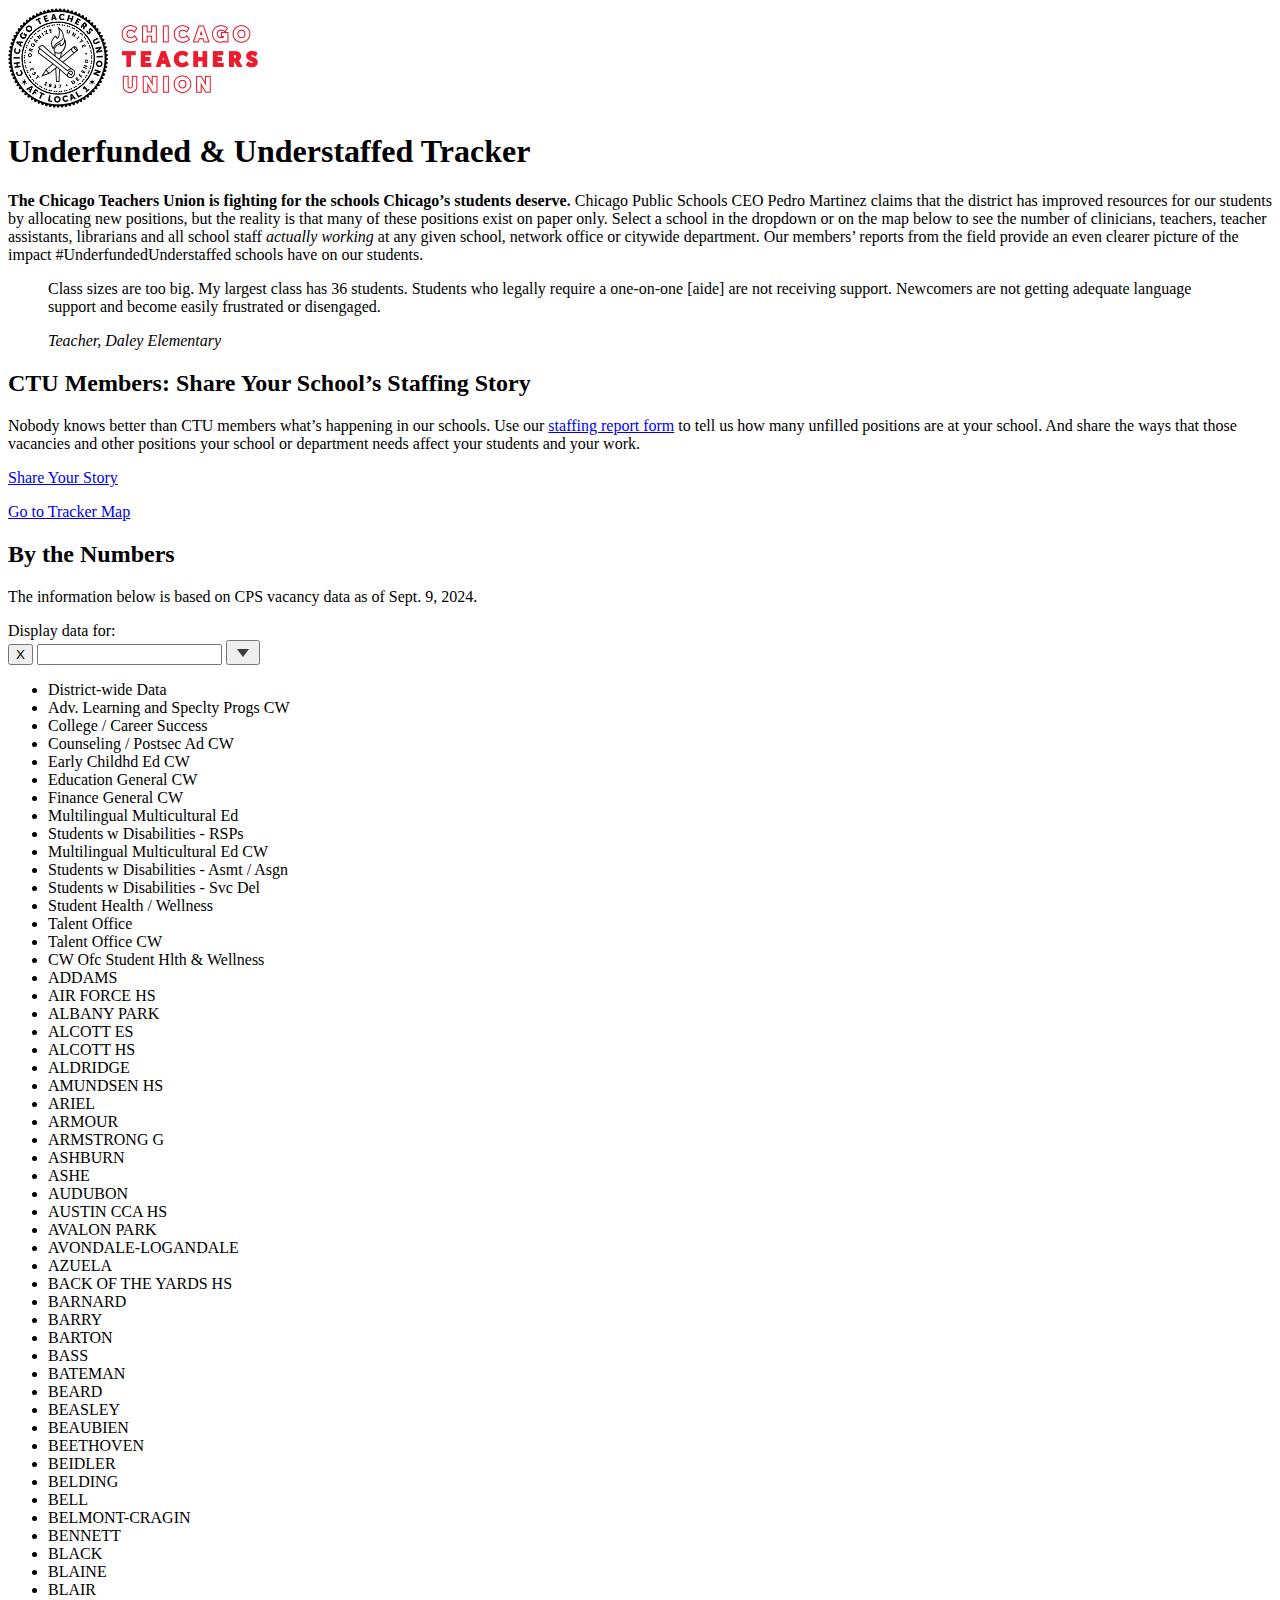
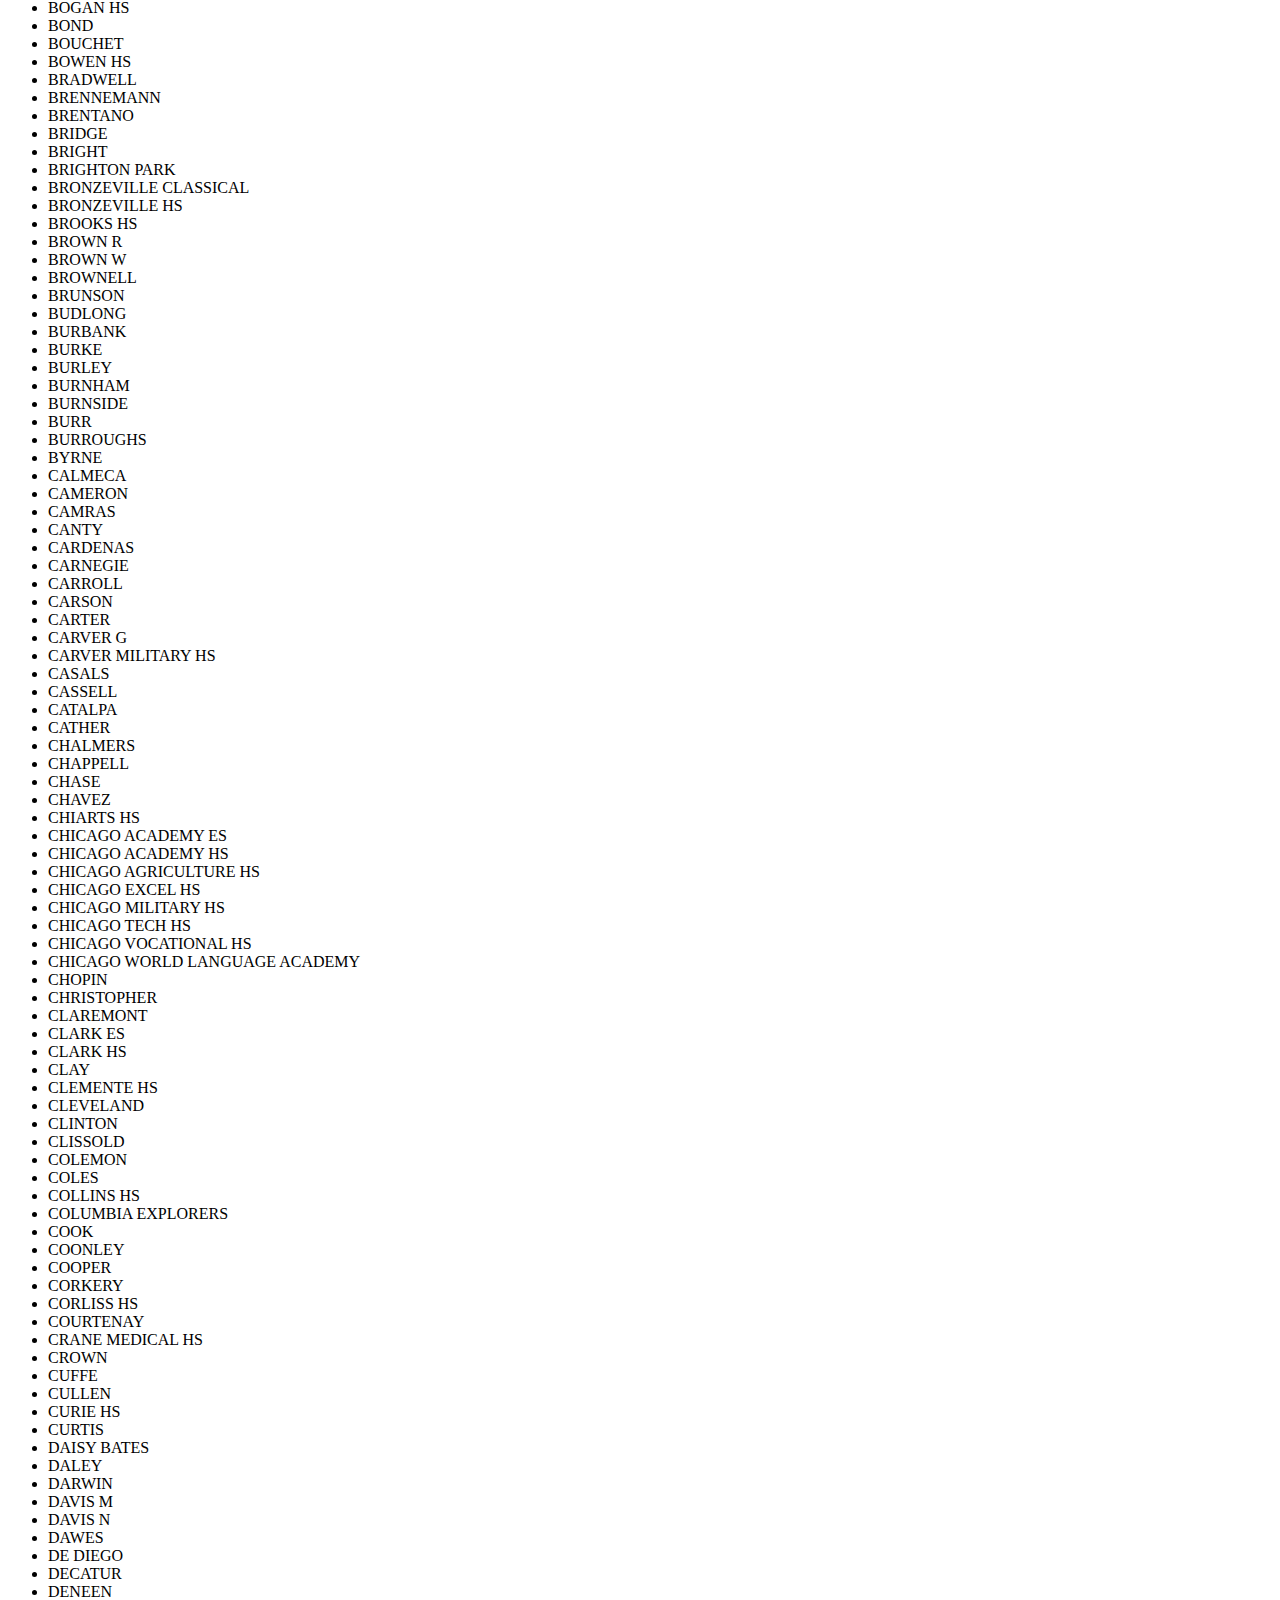
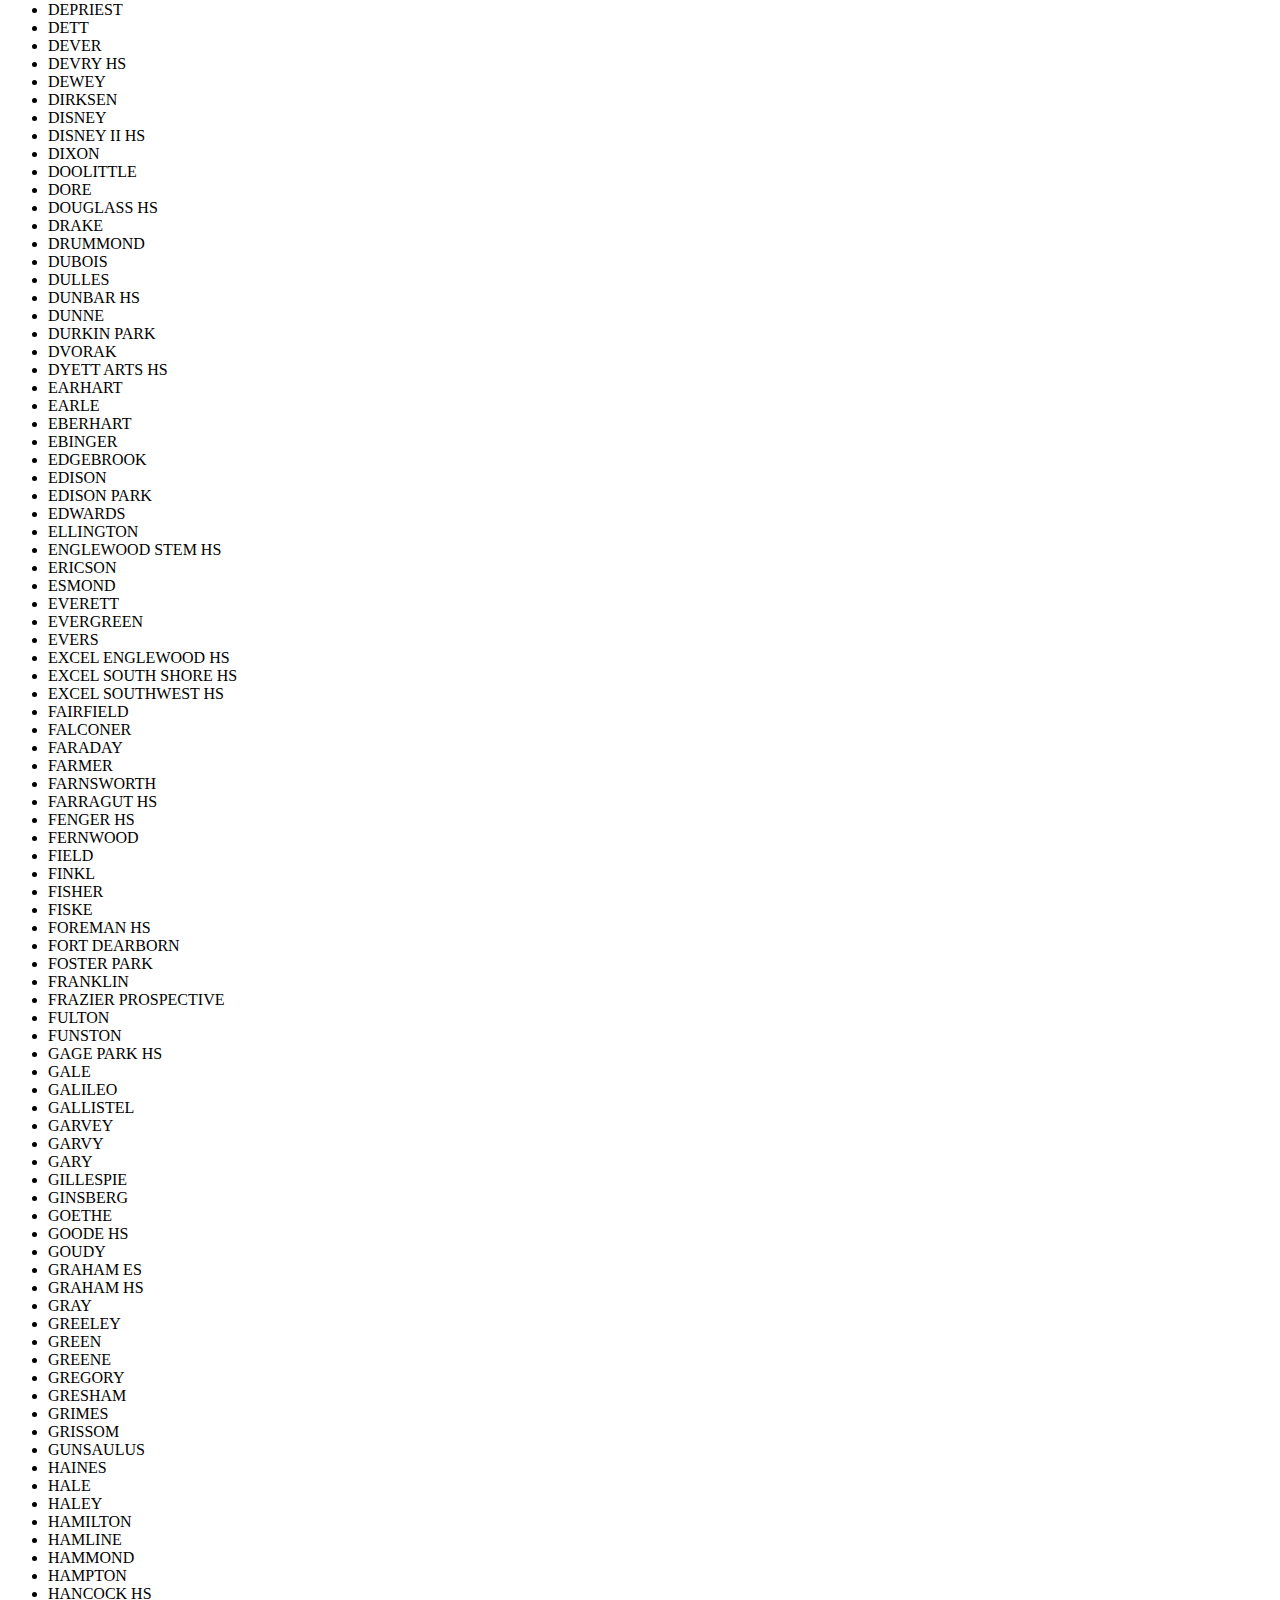
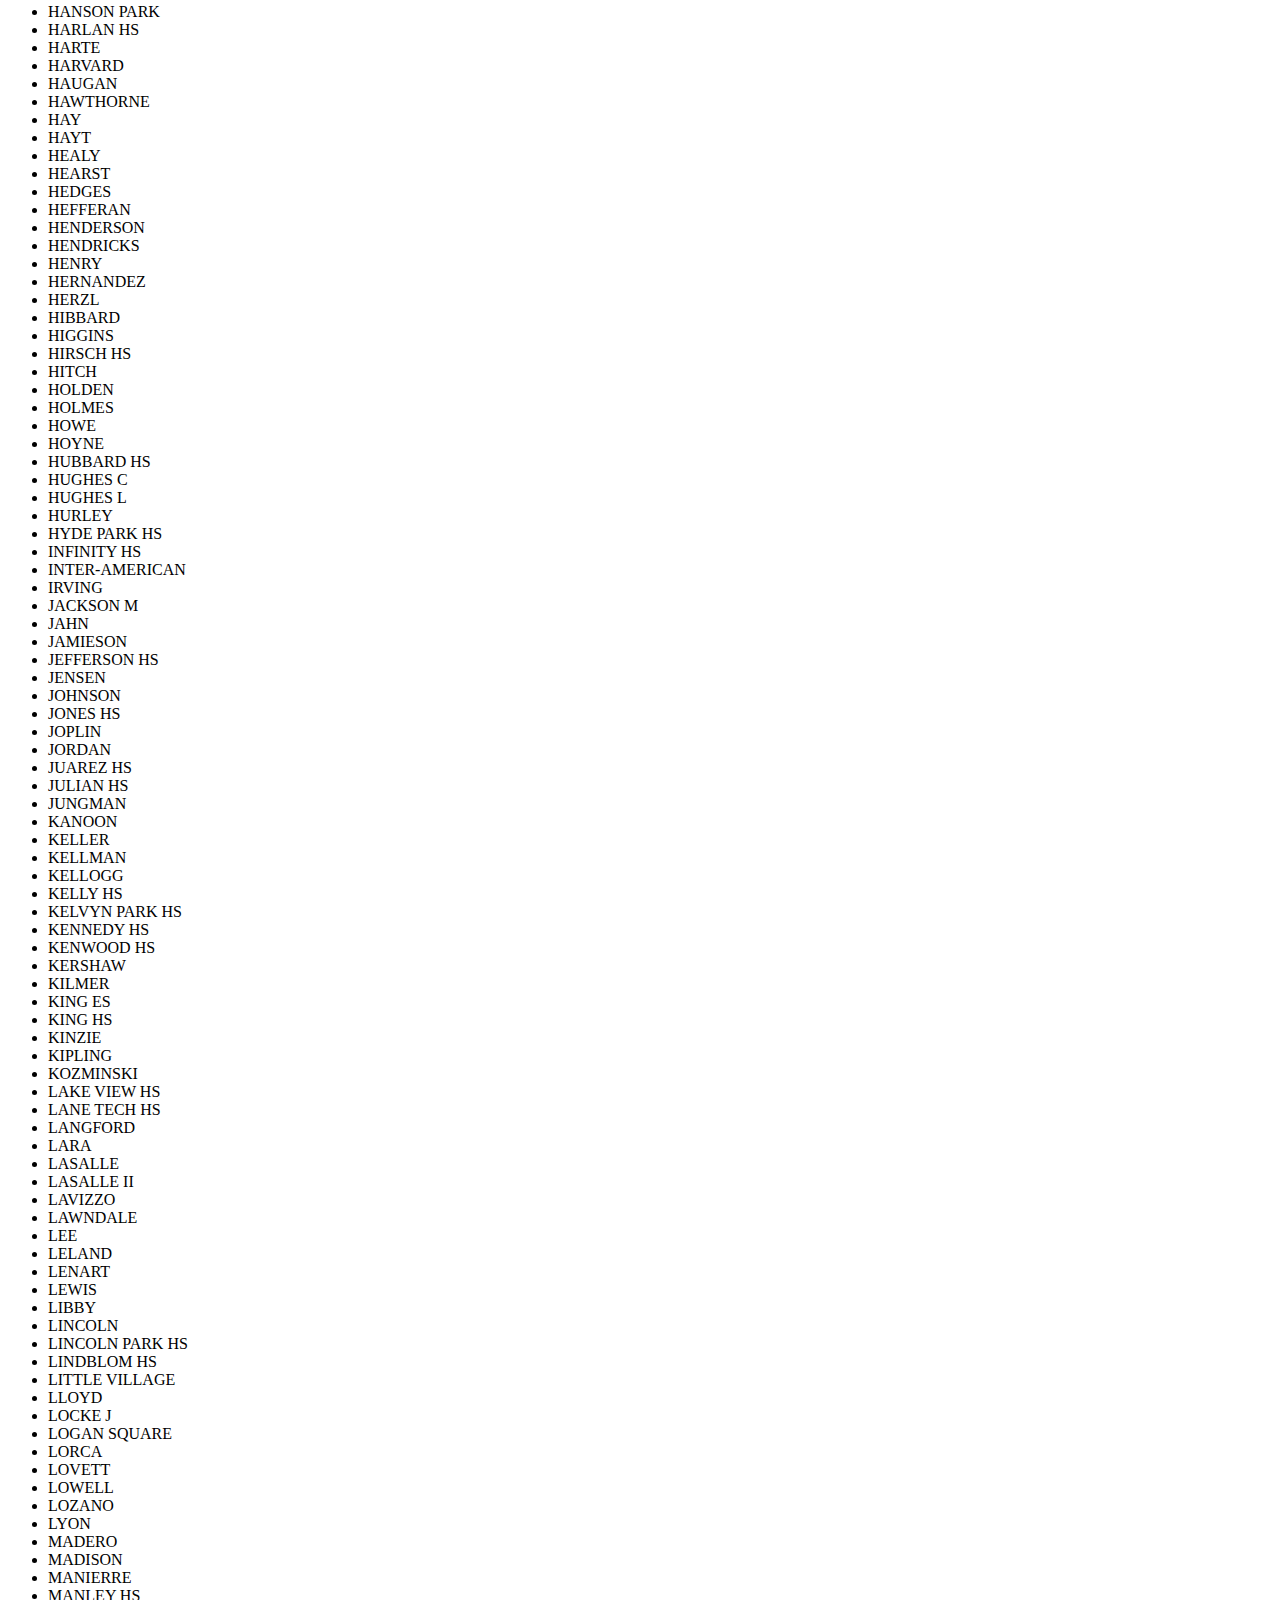
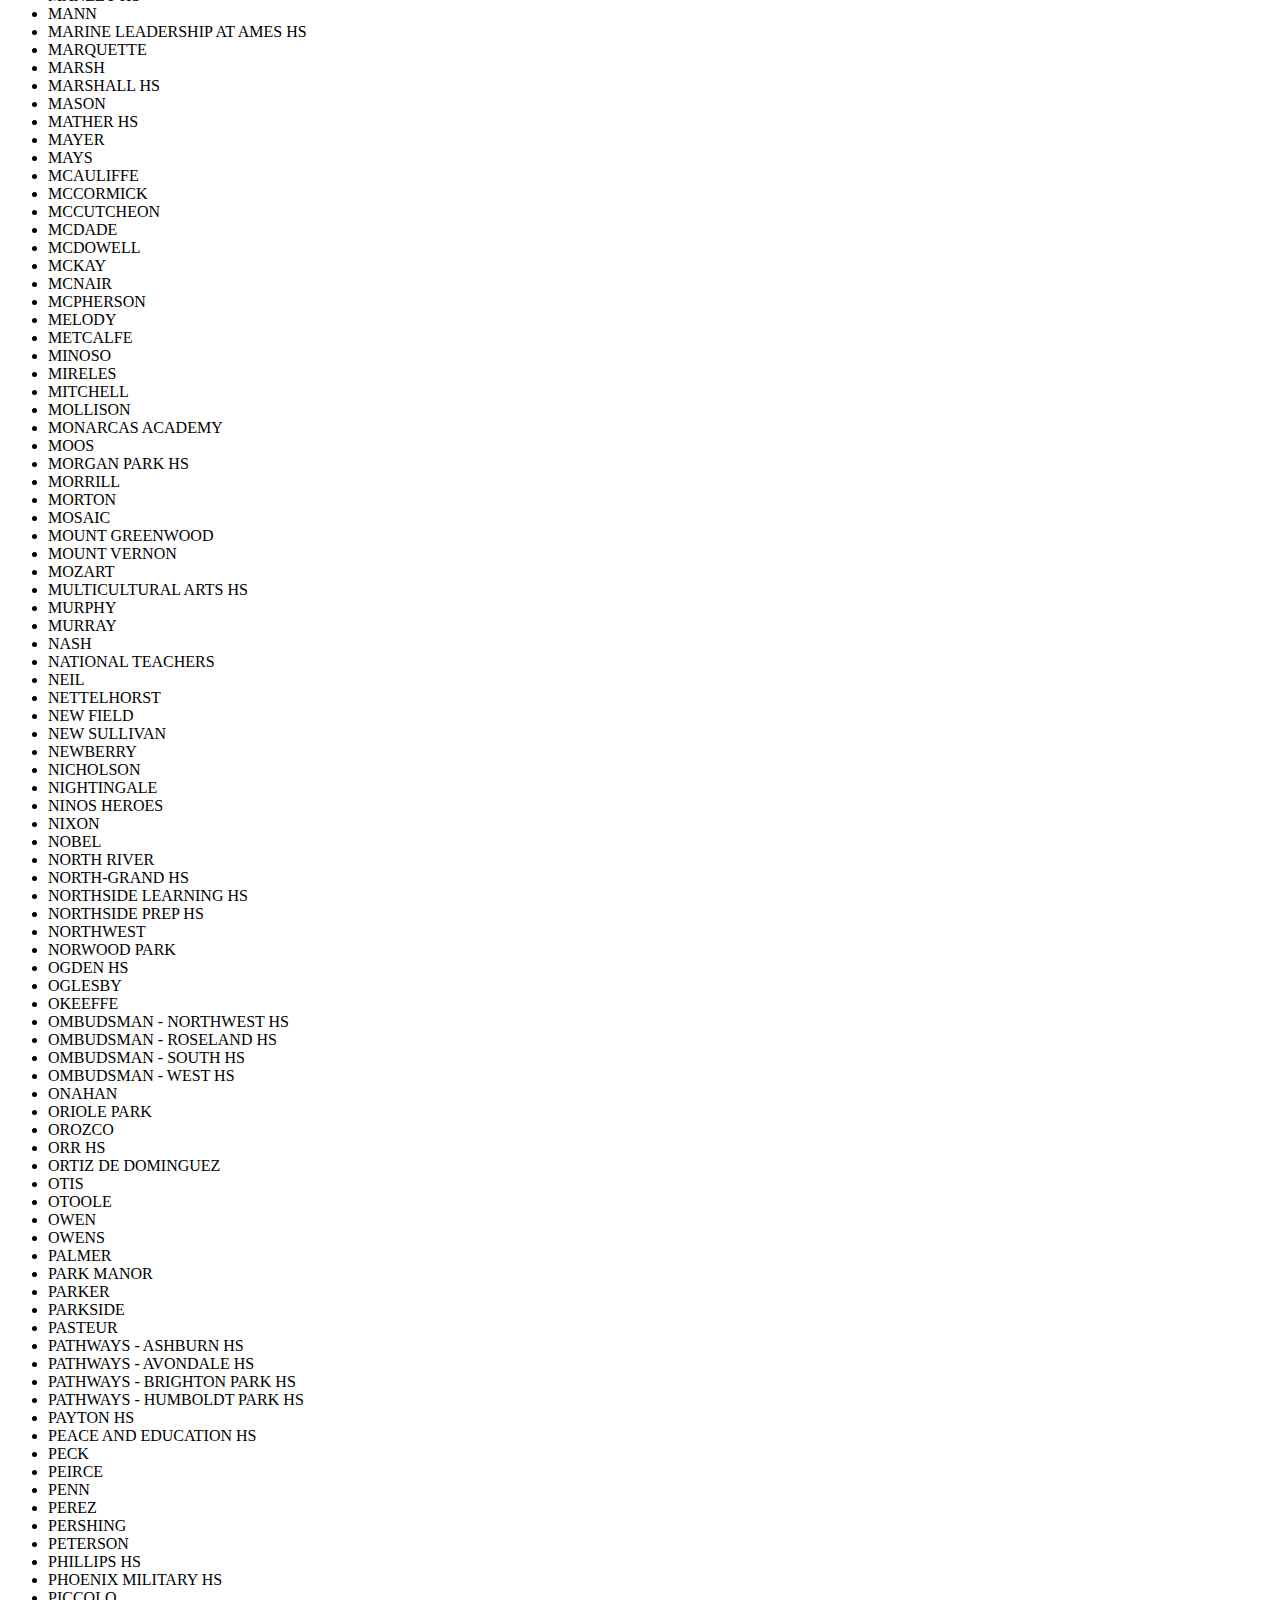
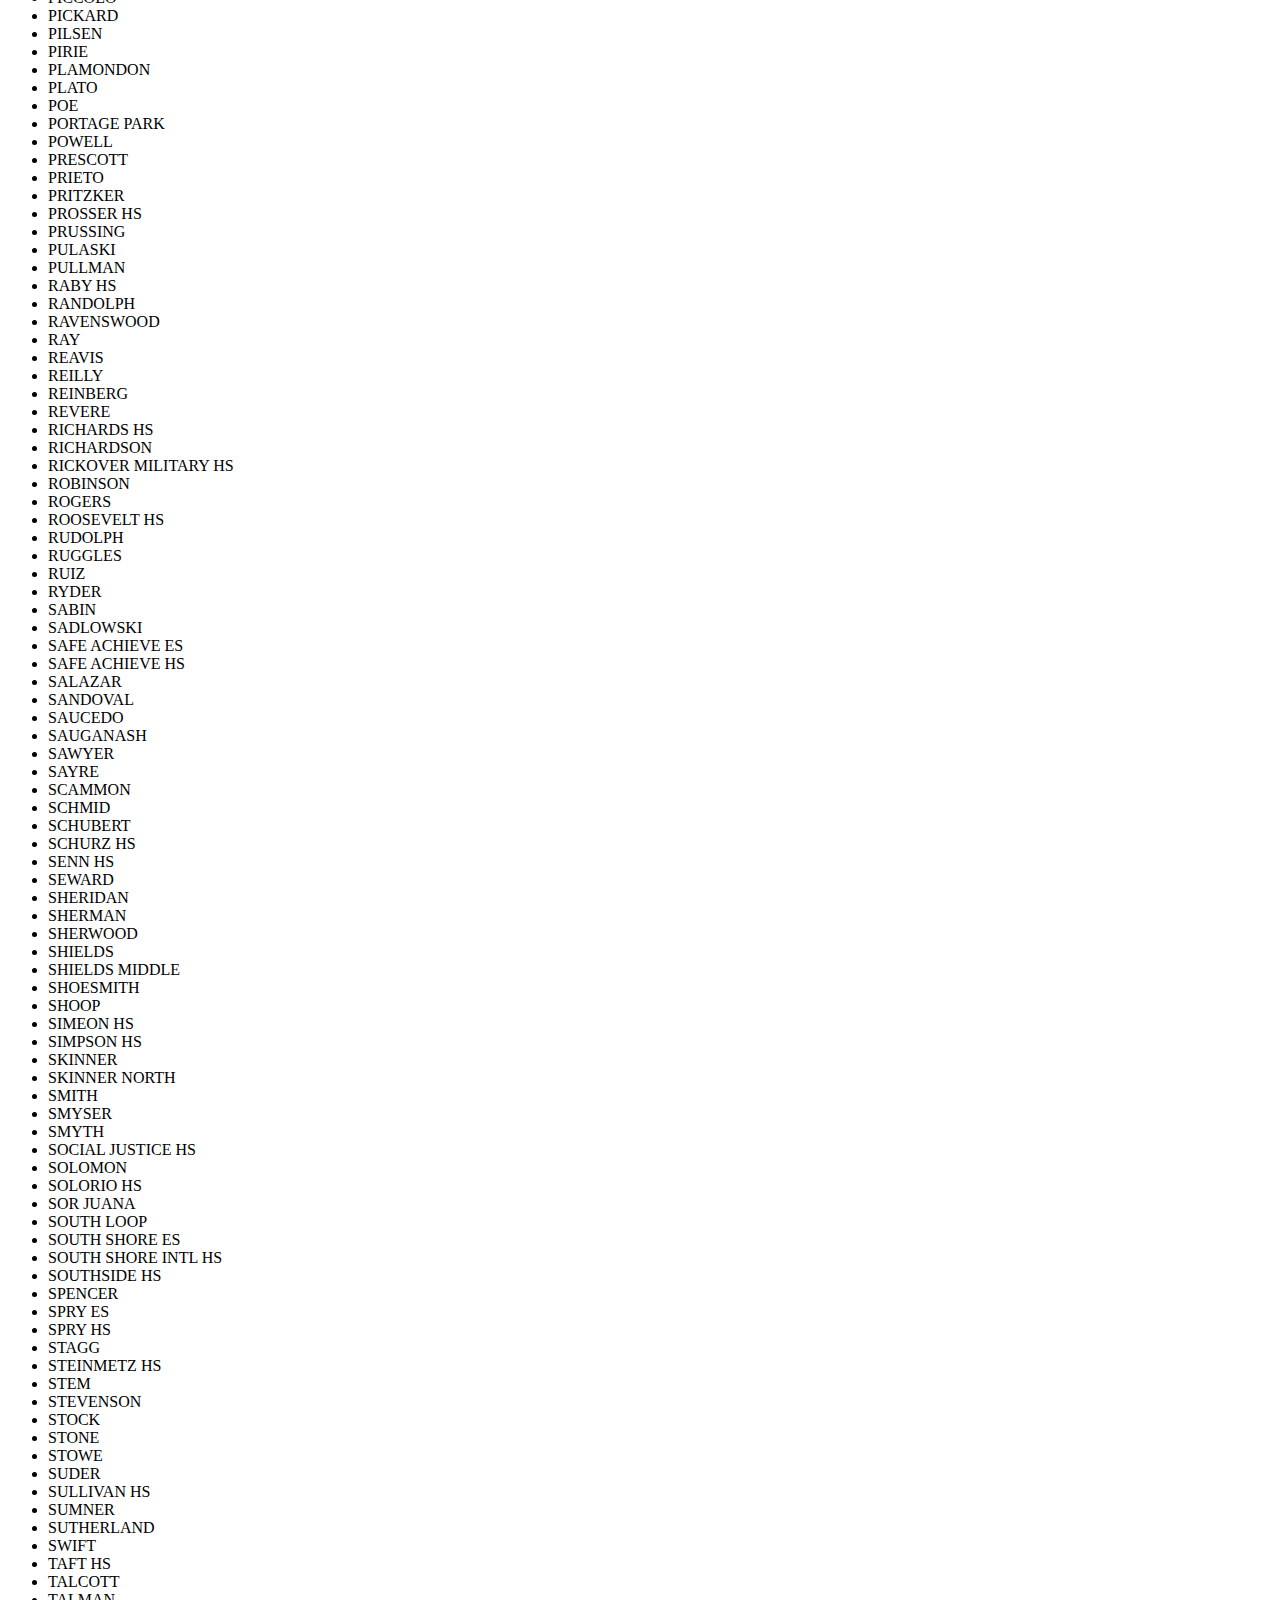
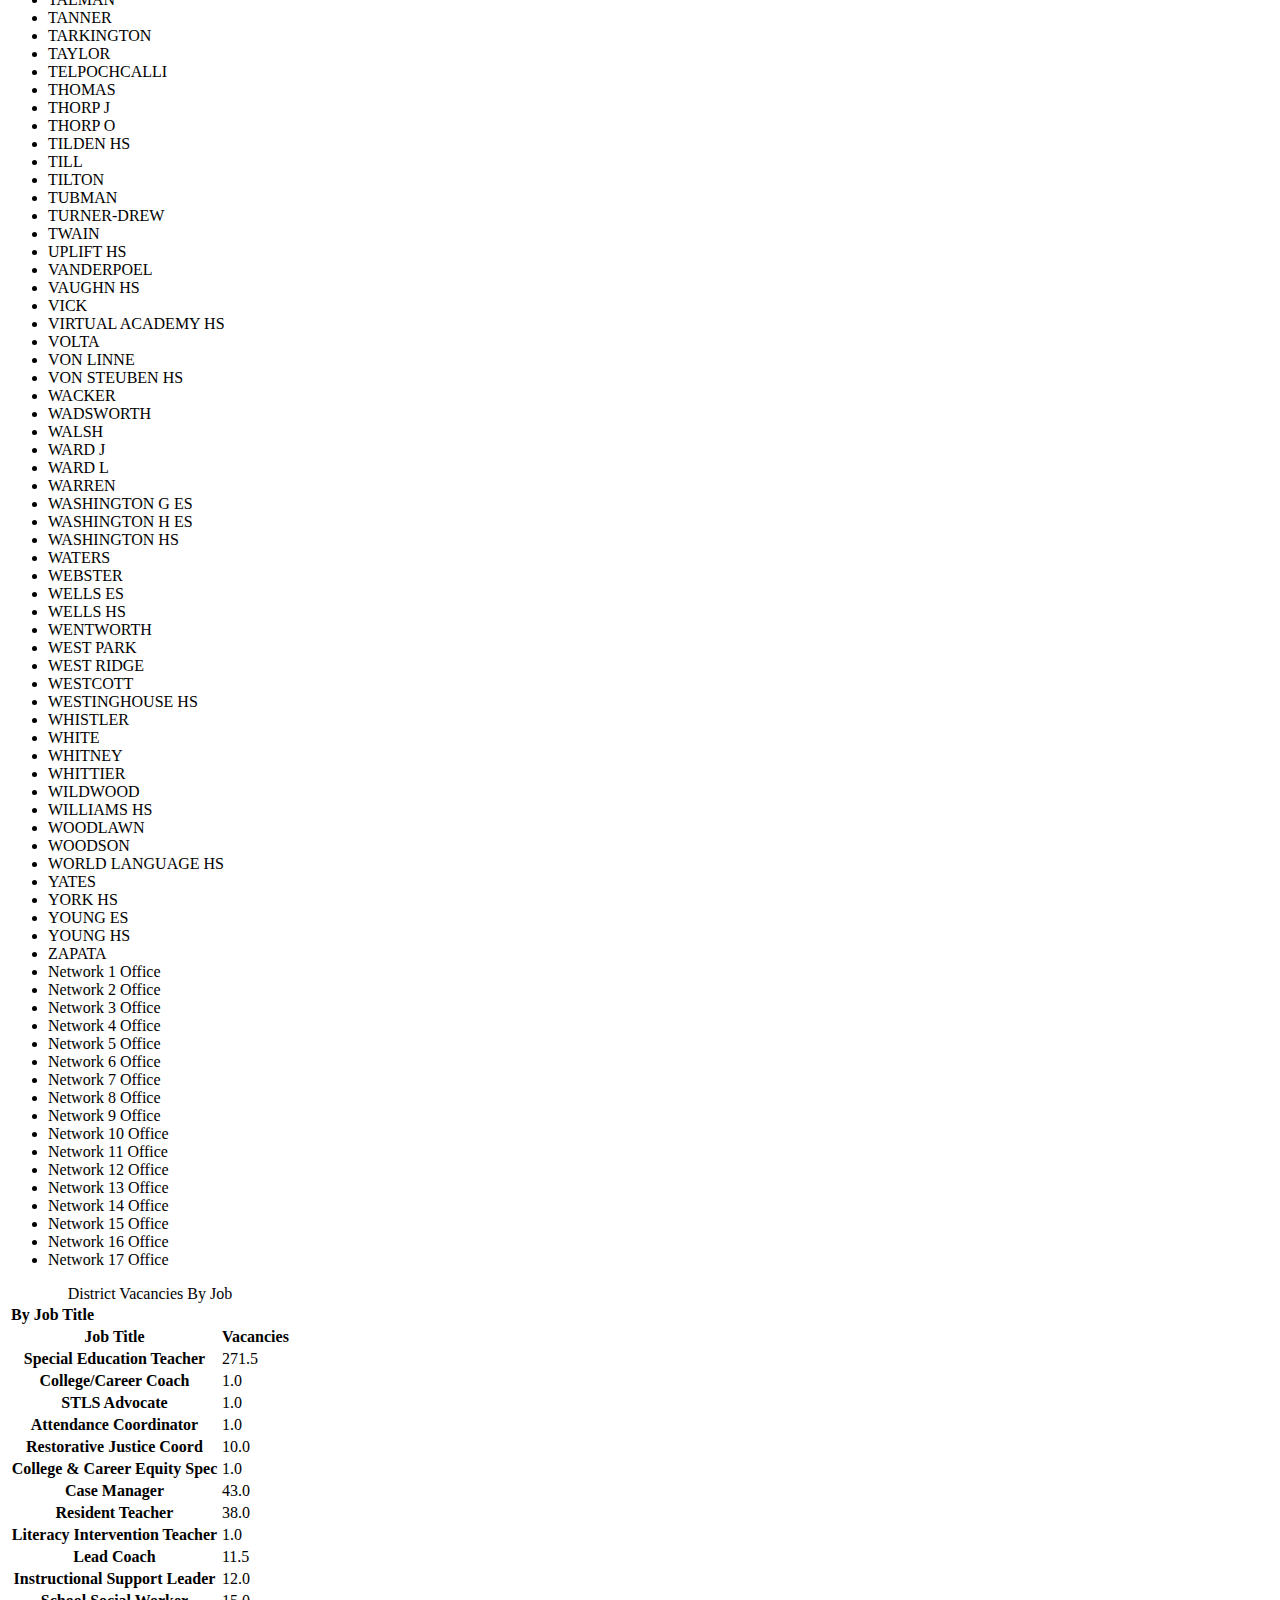
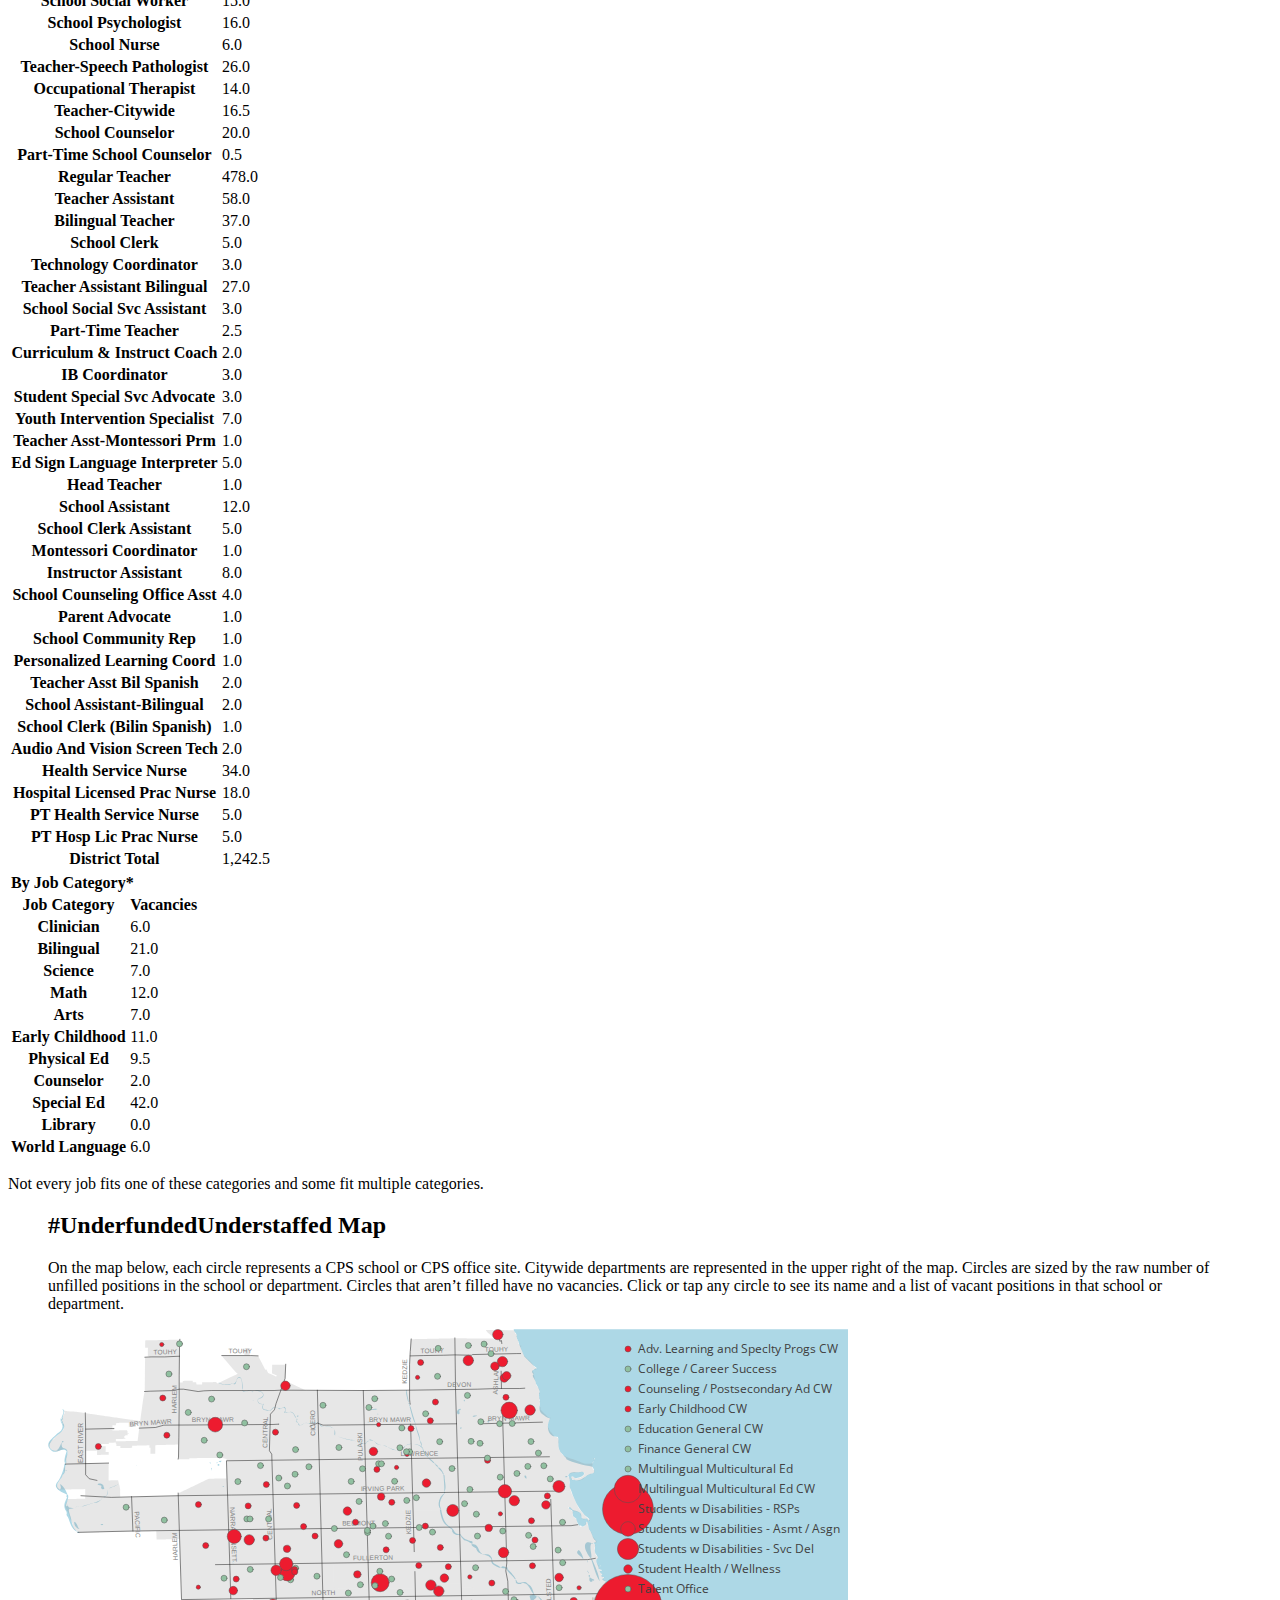
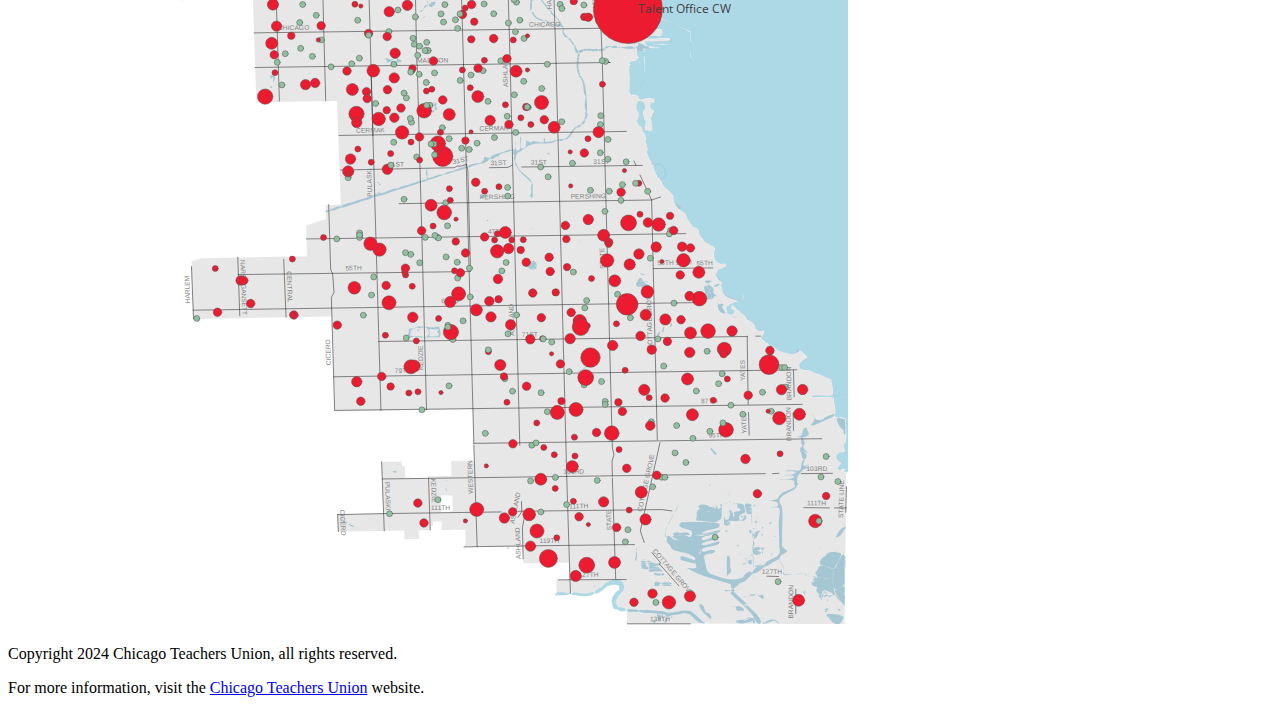
==== commit 98c8f169: "Remember to update date of data" ====
--- a/public/index.html
+++ b/public/index.html
@@ -50,7 +50,7 @@
 <p class="skiplink"><a href="#cpsmap">Go to Tracker Map</a></p>
 <div class="sticker">
         <h2>By the Numbers</h2>
-        <p>The information below is based on CPS vacancy data as of Aug. 27, 2024.</p>
+        <p>The information below is based on CPS vacancy data as of Sept. 9, 2024.</p>
         <label for="cb1-input">Display data for:</label>
         <div class="combobox combobox-list">
           <div class="group">
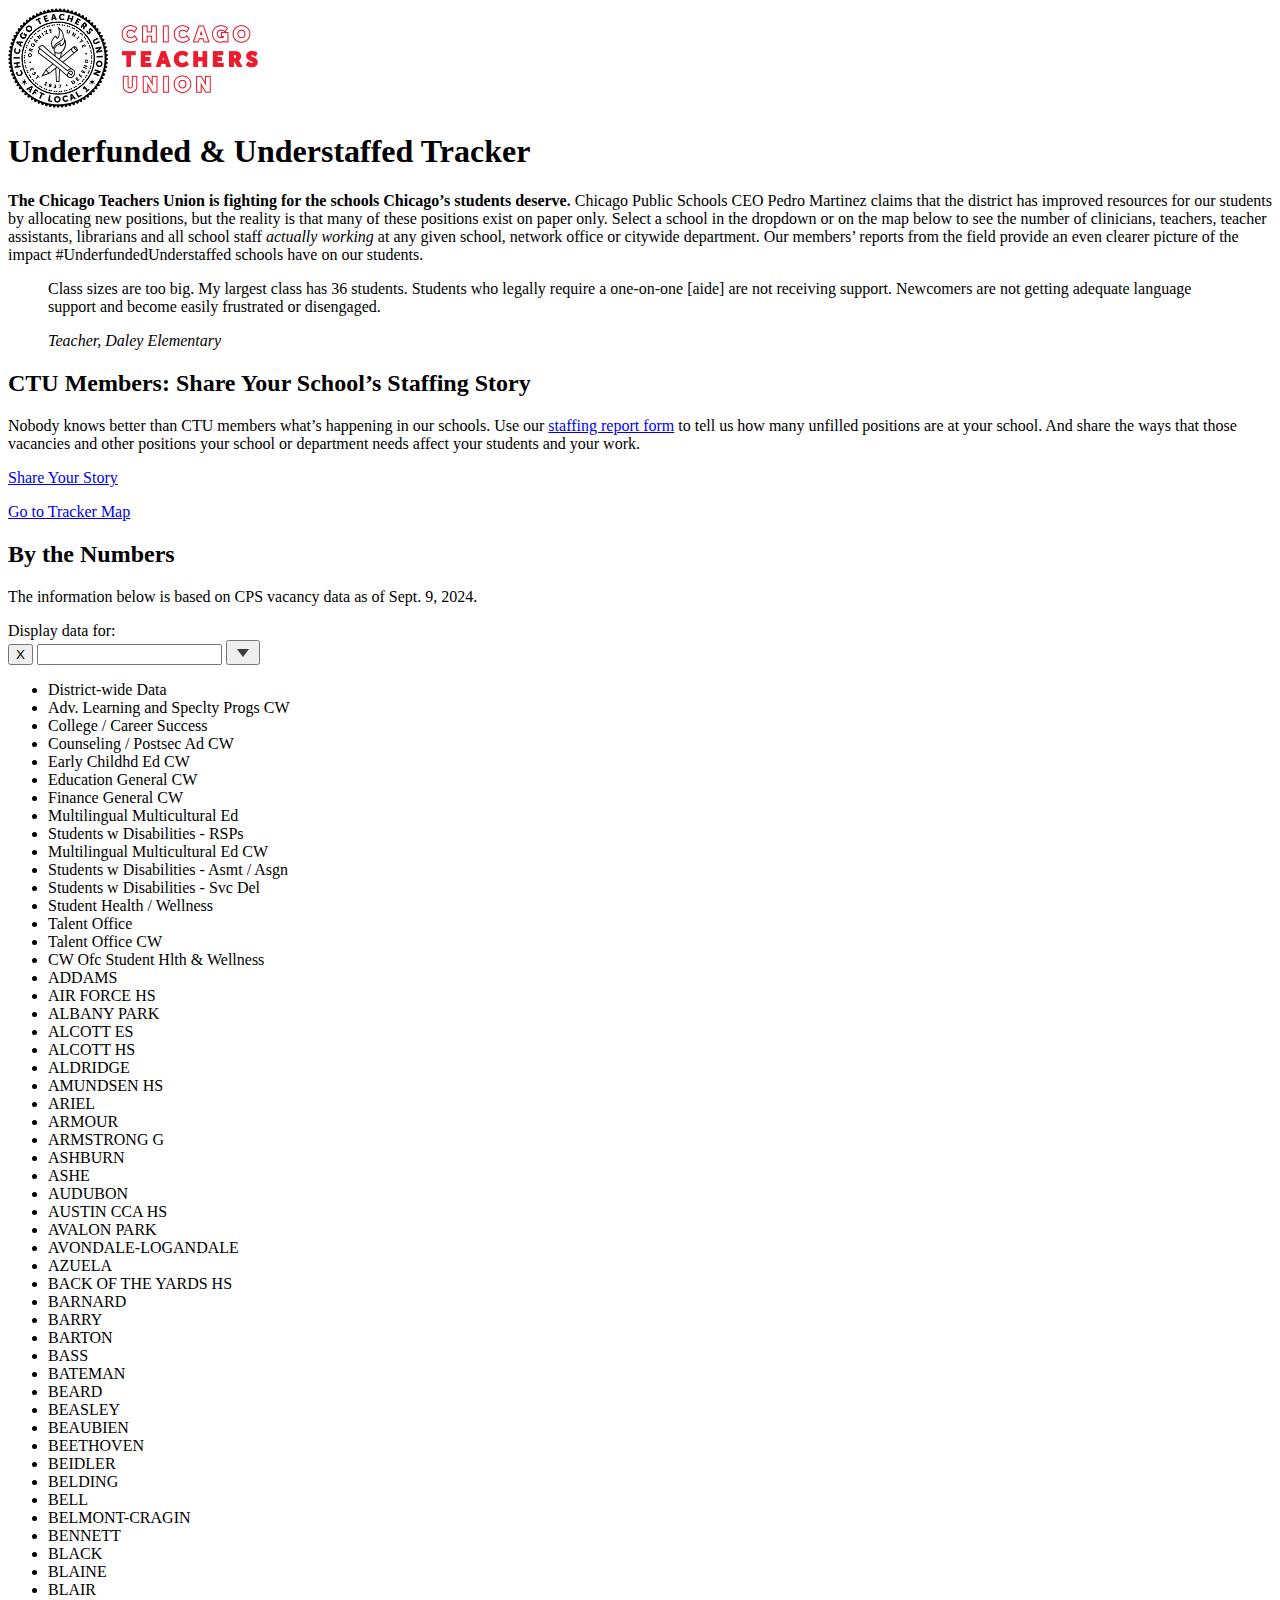
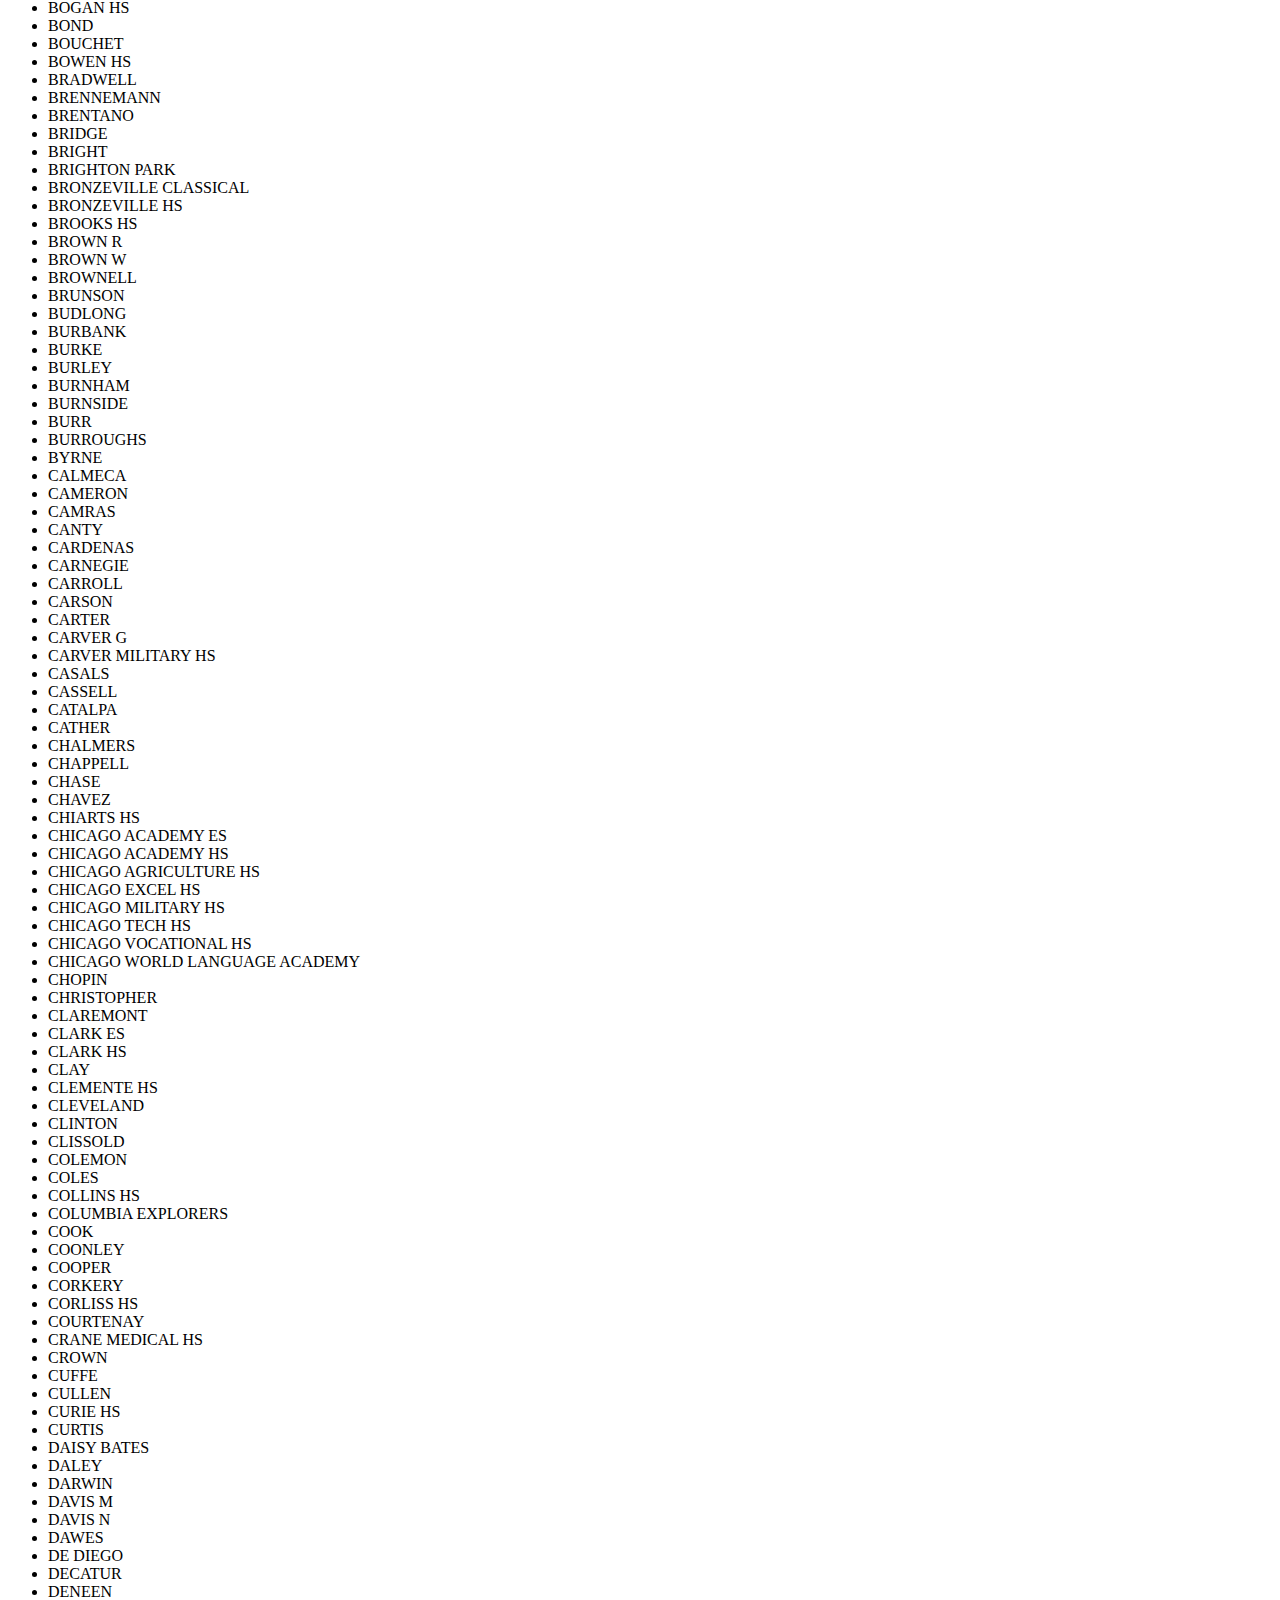
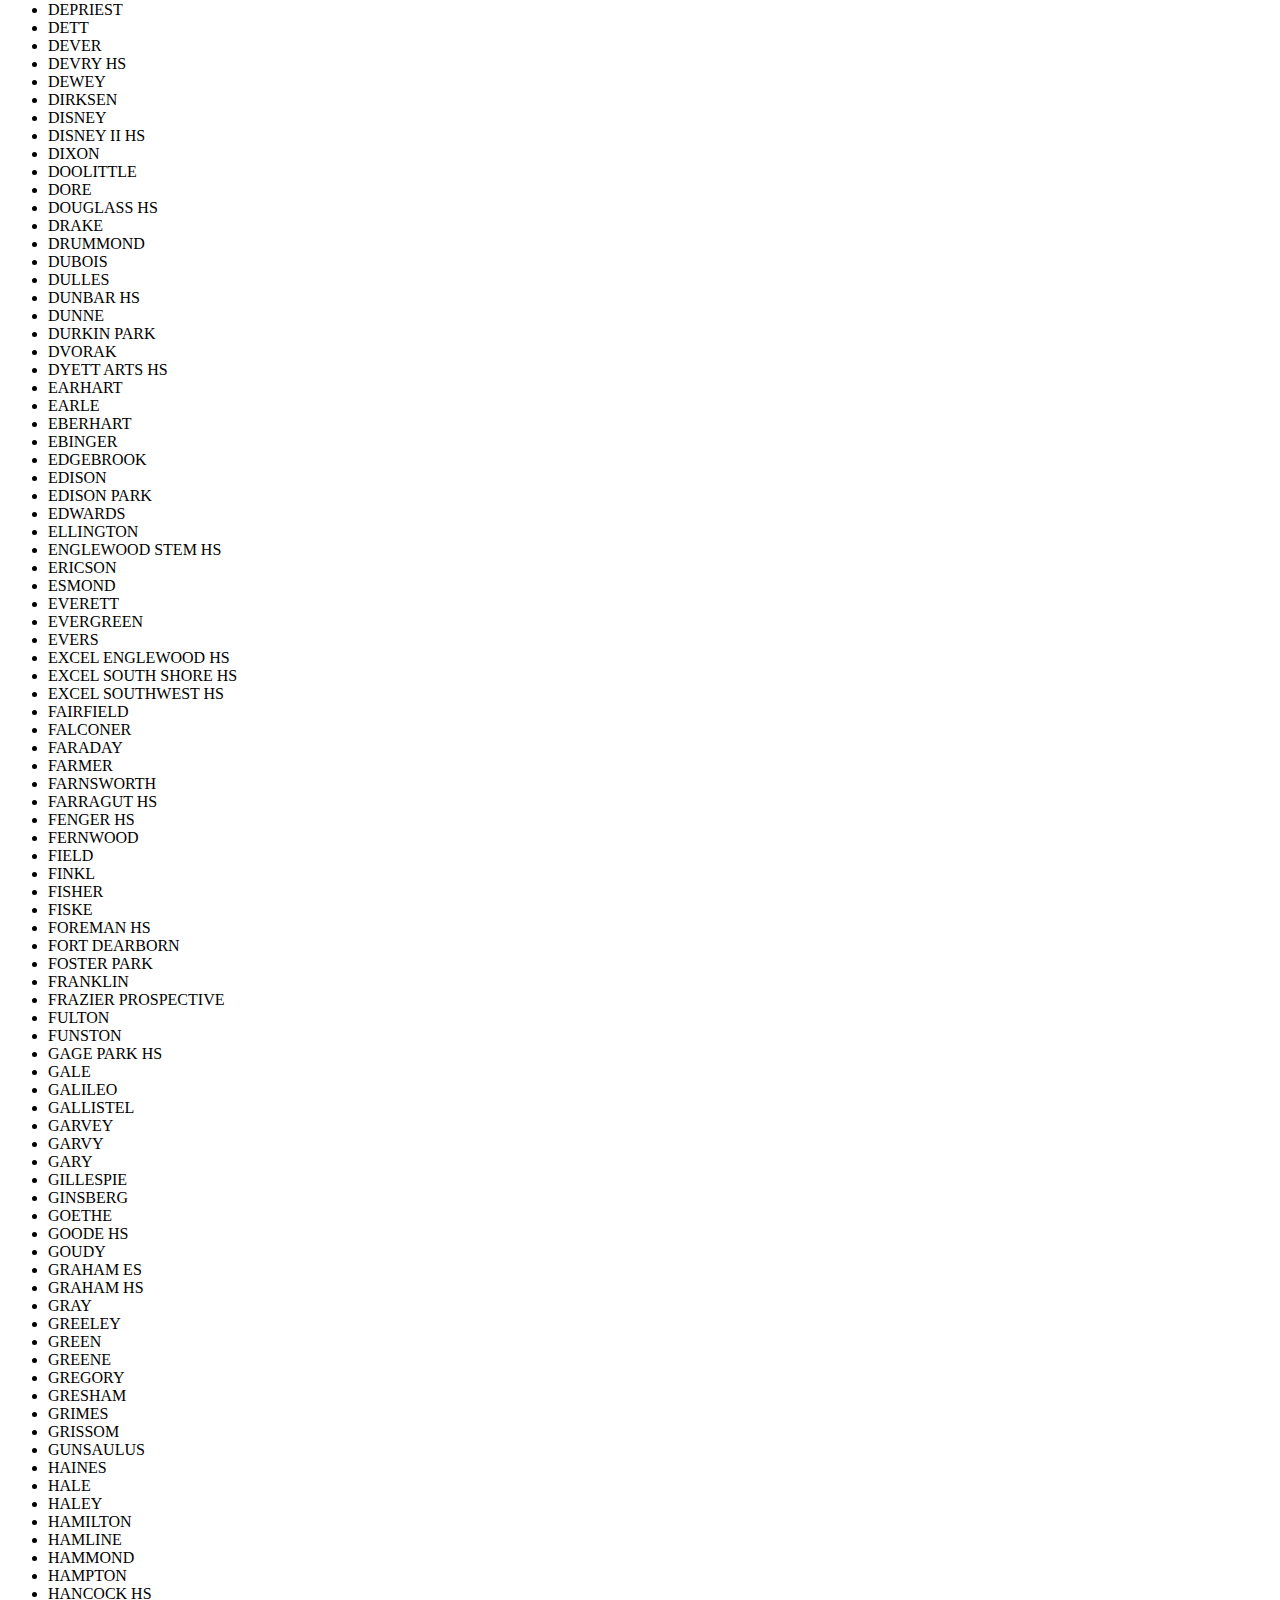
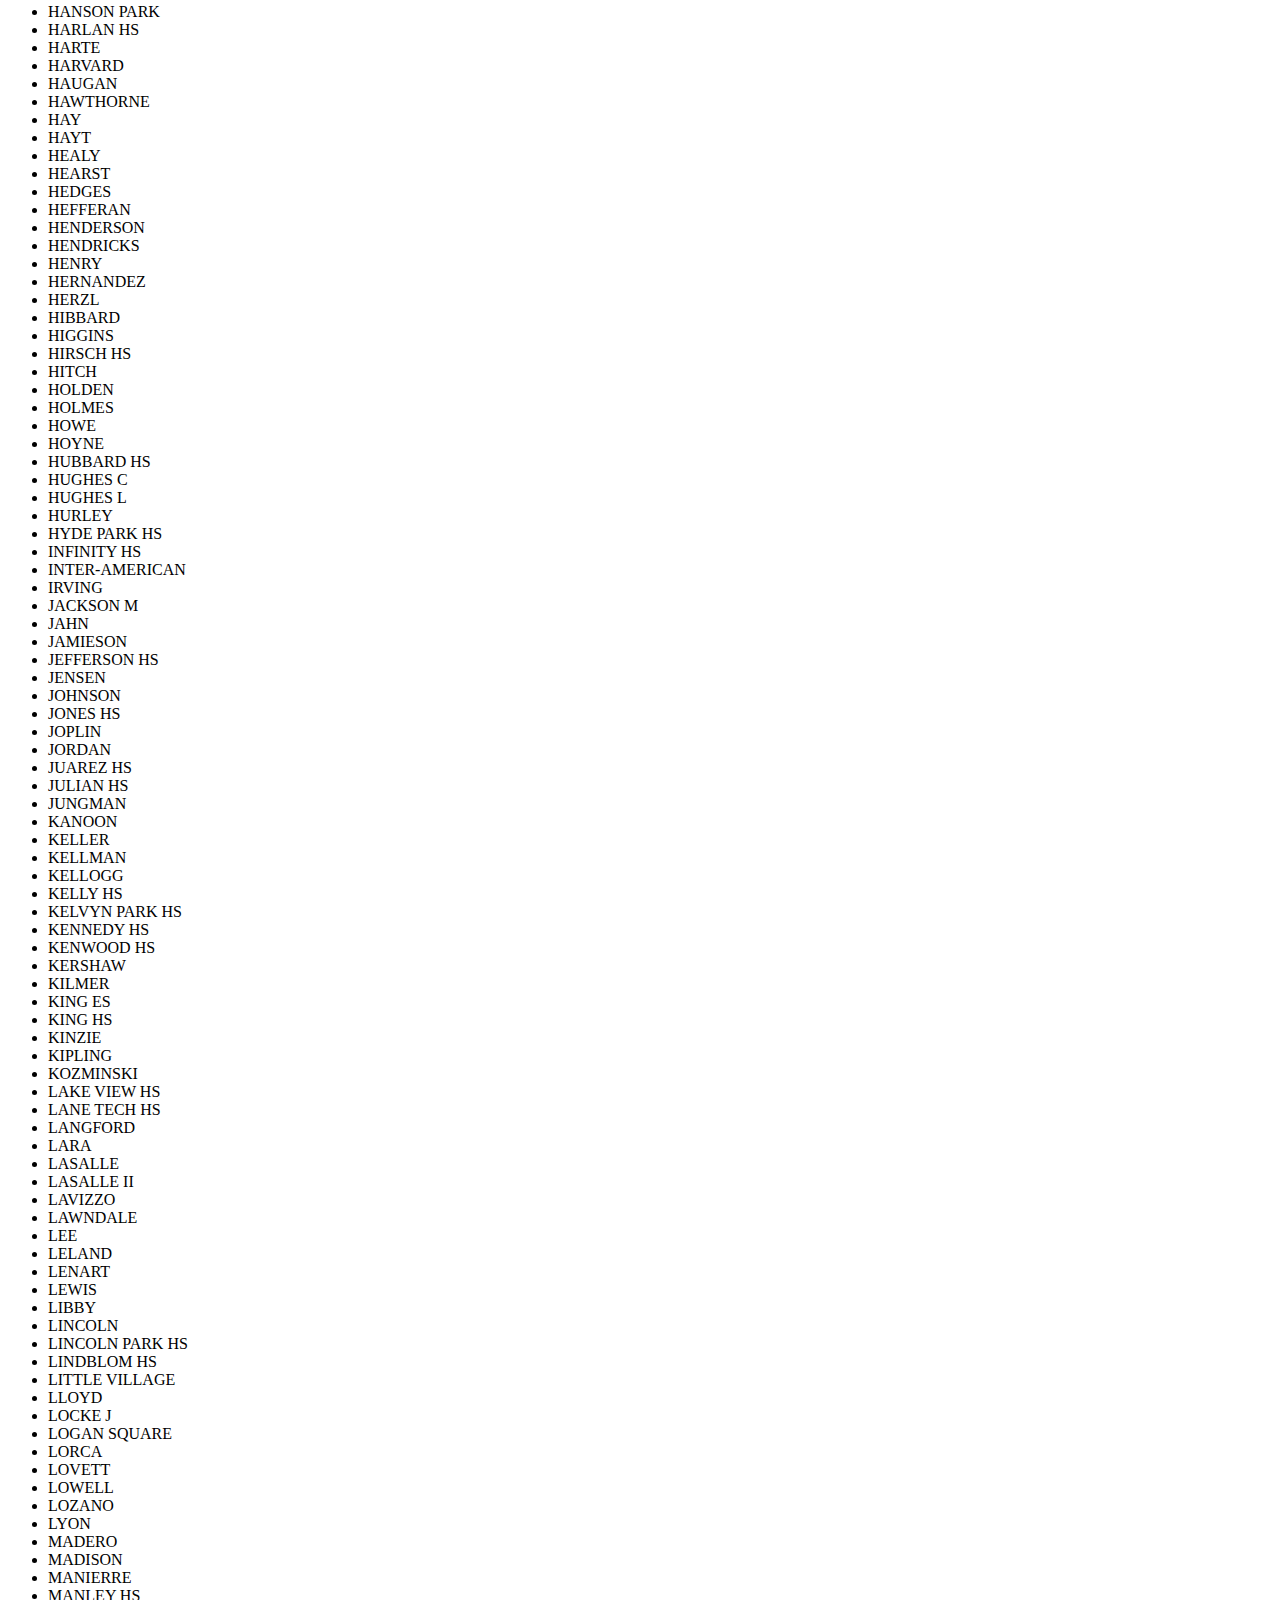
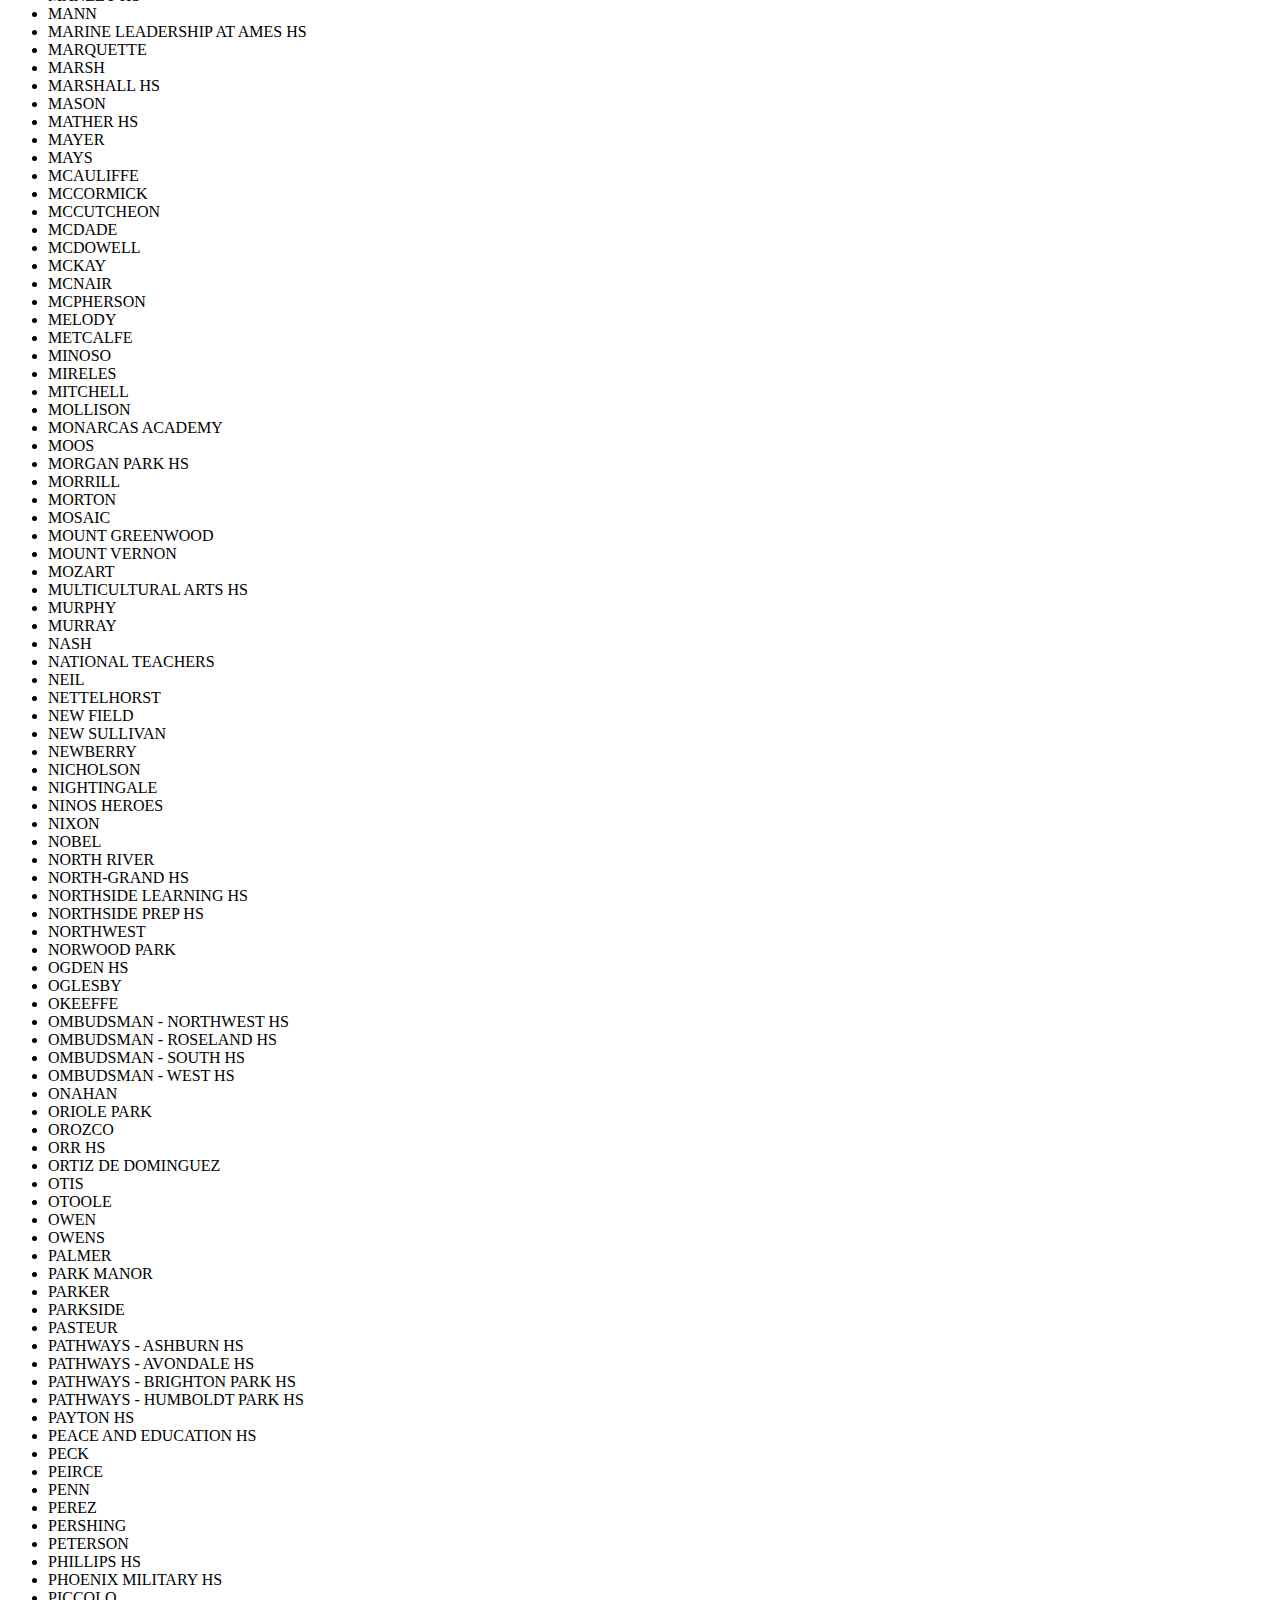
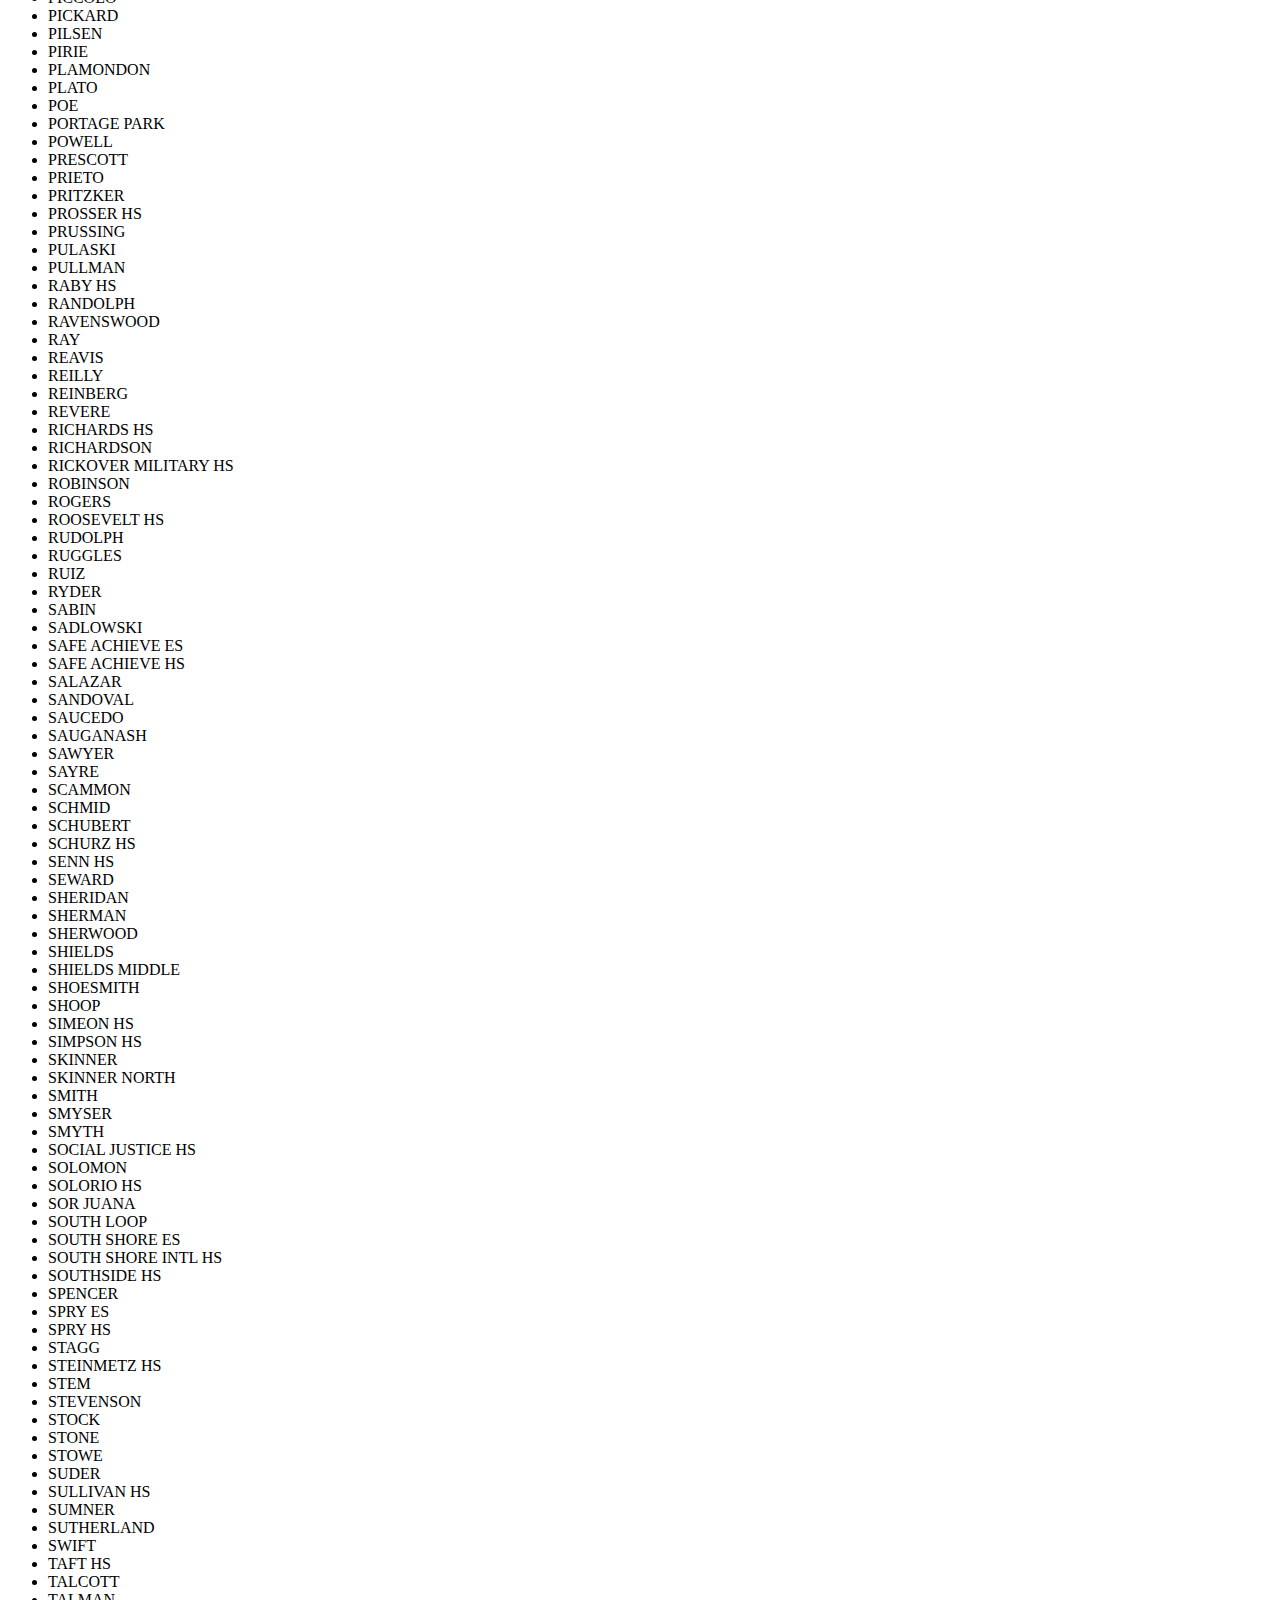
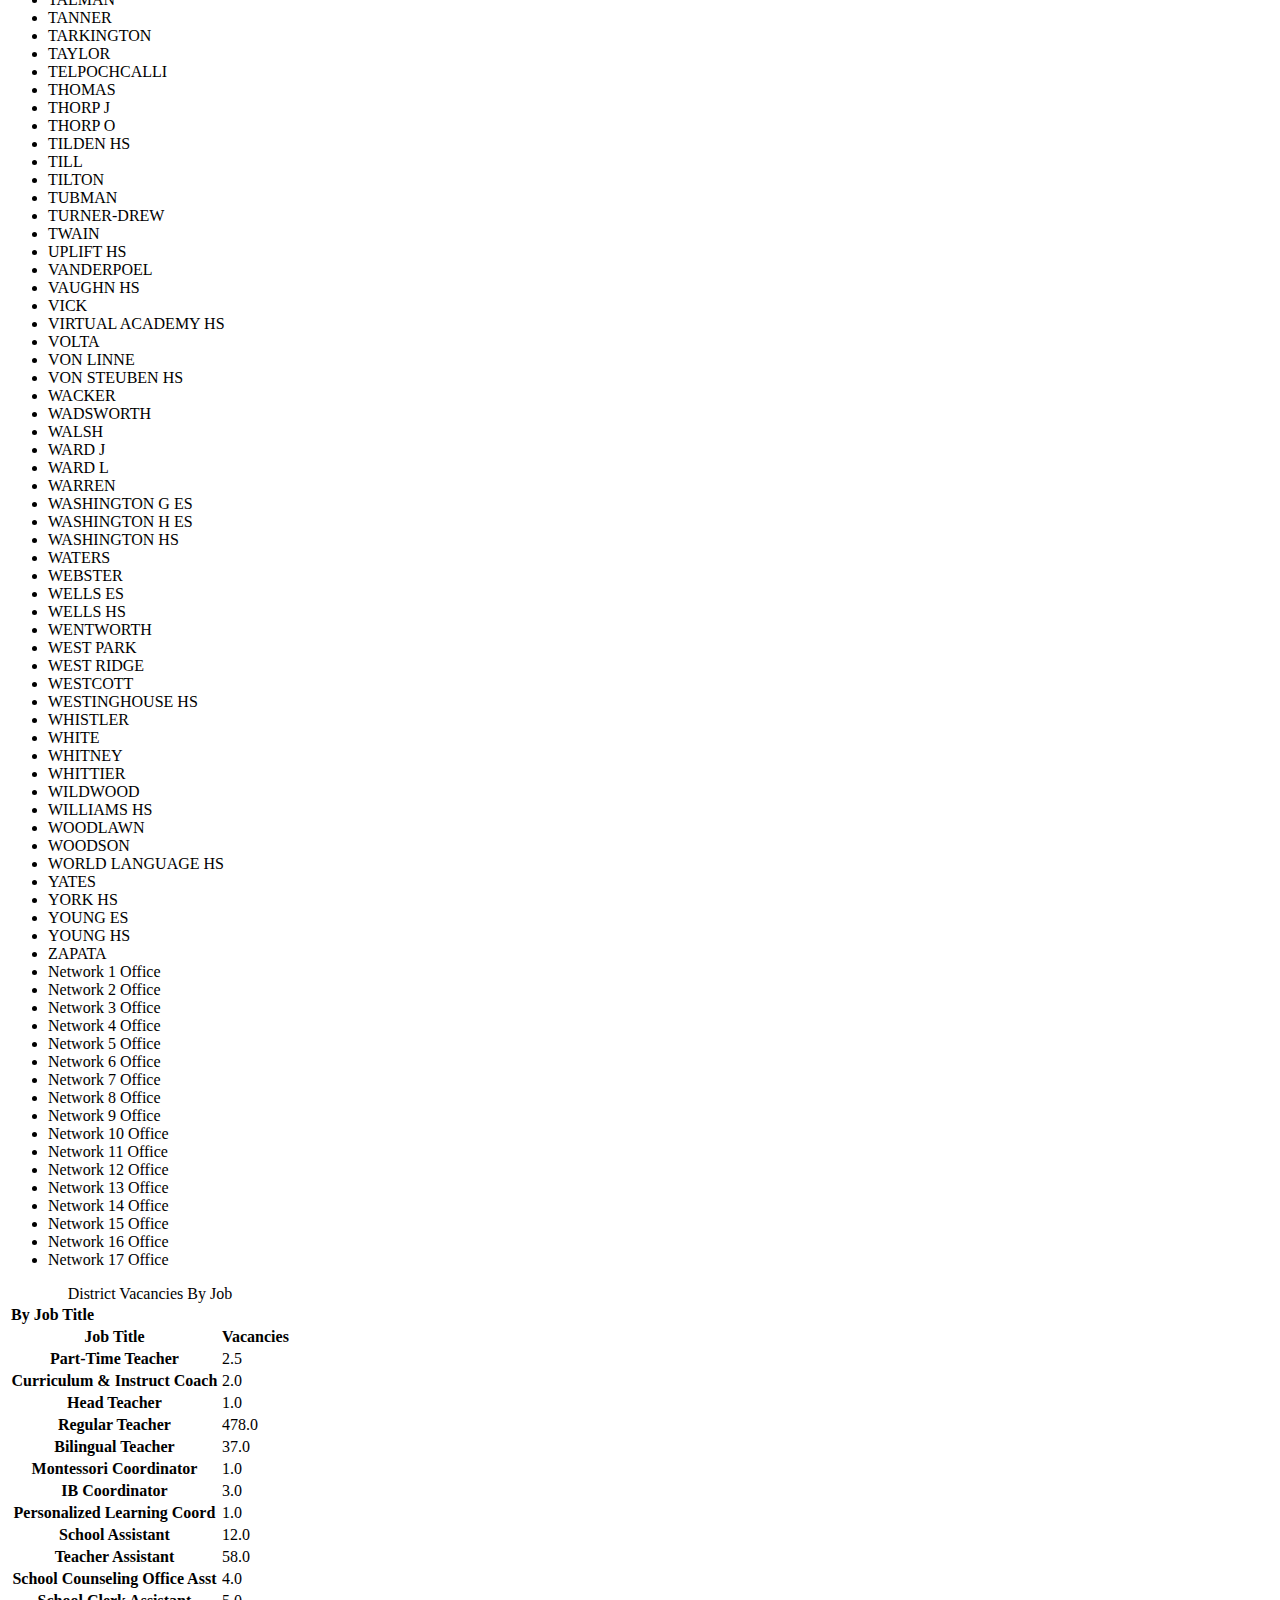
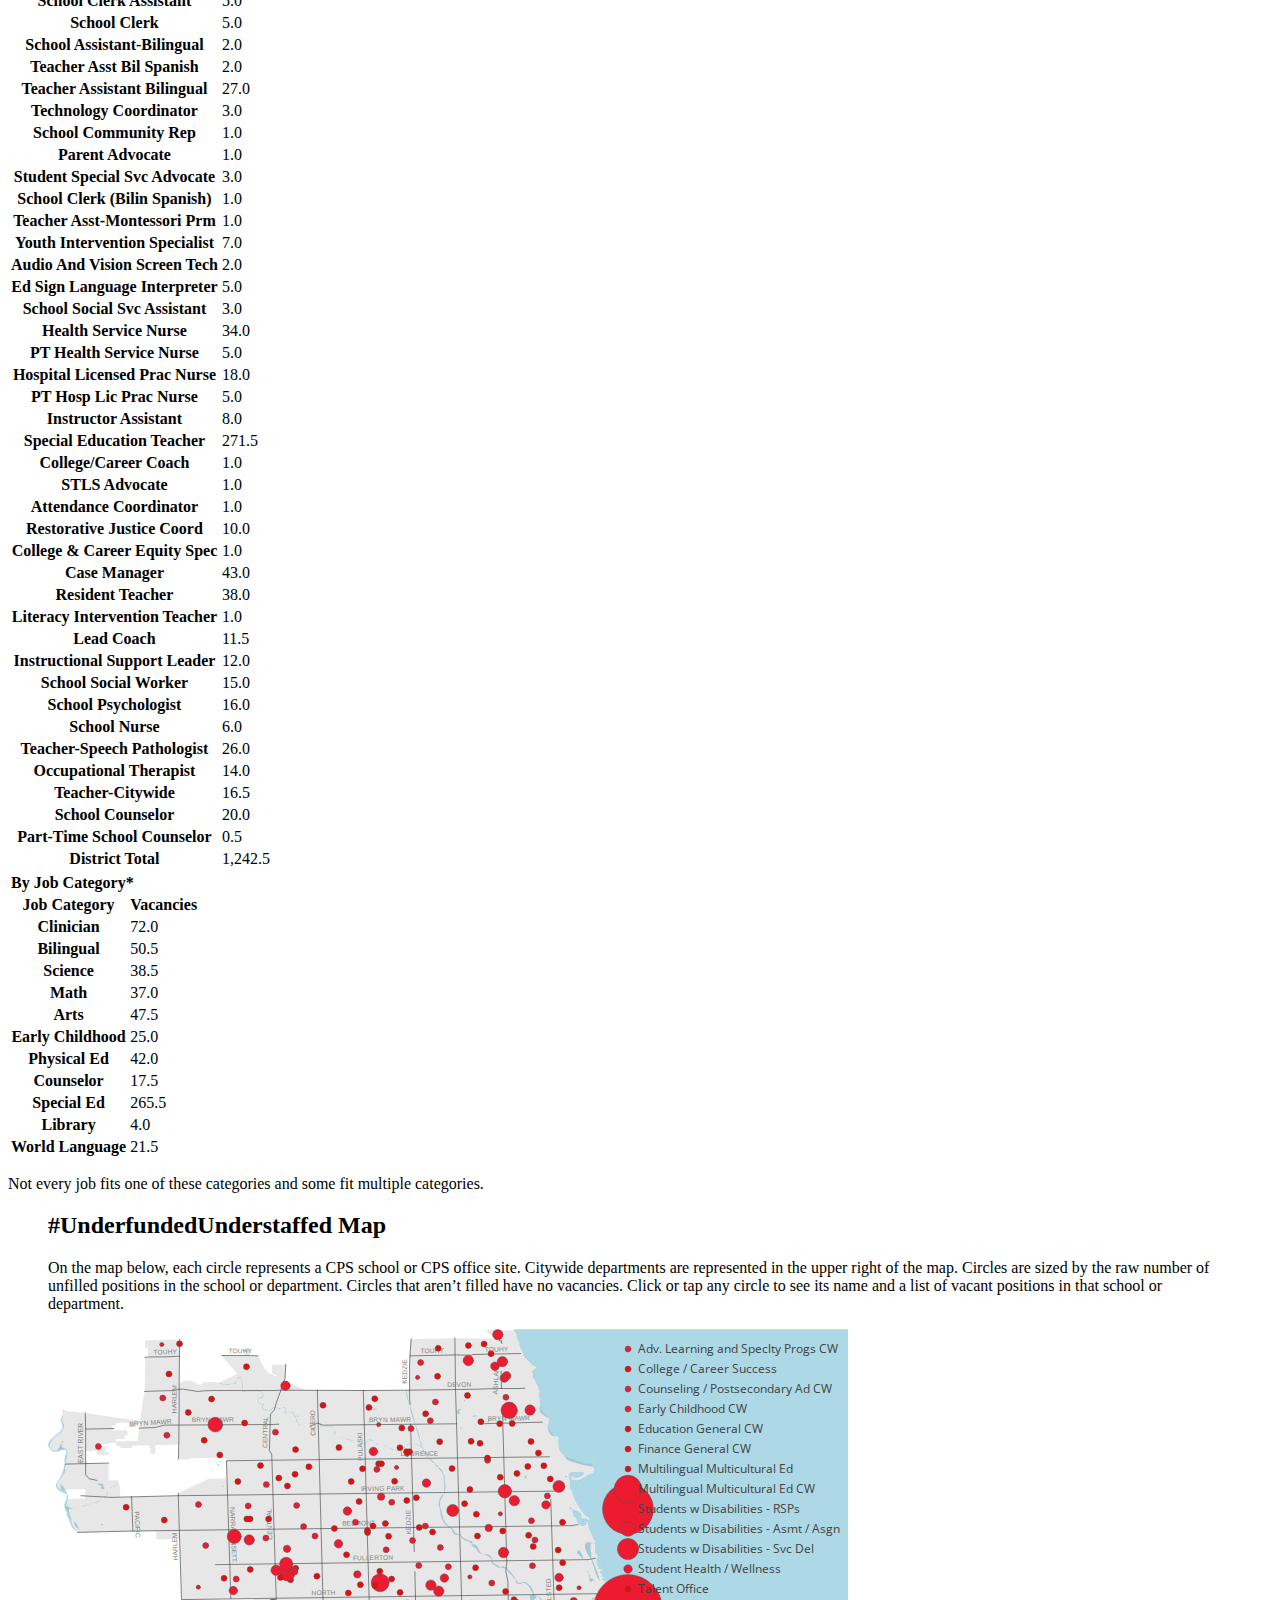
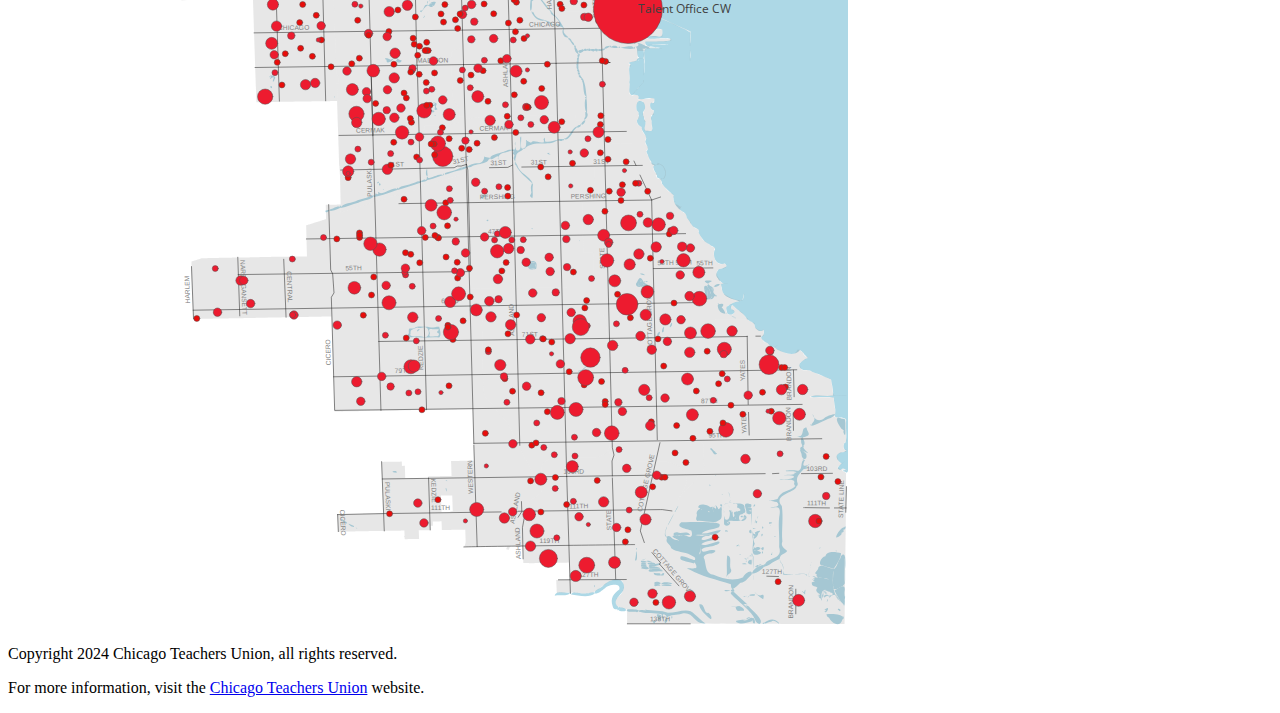
==== commit 168497cb: "Fix problem with job categories" ====
--- a/public/index.html
+++ b/public/index.html
@@ -81,6 +81,37 @@
 <tr><th scope="col">Job Title</th><th scope="col">Vacancies</th></tr>
 </thead> <tbody>
 
+<tr><th scope="row">Part-Time Teacher</th><td>2.5</td></tr>
+<tr><th scope="row">Curriculum & Instruct Coach</th><td>2.0</td></tr>
+<tr><th scope="row">Head Teacher</th><td>1.0</td></tr>
+<tr><th scope="row">Regular Teacher</th><td>478.0</td></tr>
+<tr><th scope="row">Bilingual Teacher</th><td>37.0</td></tr>
+<tr><th scope="row">Montessori Coordinator</th><td>1.0</td></tr>
+<tr><th scope="row">IB Coordinator</th><td>3.0</td></tr>
+<tr><th scope="row">Personalized Learning Coord</th><td>1.0</td></tr>
+<tr><th scope="row">School Assistant</th><td>12.0</td></tr>
+<tr><th scope="row">Teacher Assistant</th><td>58.0</td></tr>
+<tr><th scope="row">School Counseling Office Asst</th><td>4.0</td></tr>
+<tr><th scope="row">School Clerk Assistant</th><td>5.0</td></tr>
+<tr><th scope="row">School Clerk</th><td>5.0</td></tr>
+<tr><th scope="row">School Assistant-Bilingual</th><td>2.0</td></tr>
+<tr><th scope="row">Teacher Asst Bil Spanish</th><td>2.0</td></tr>
+<tr><th scope="row">Teacher Assistant Bilingual</th><td>27.0</td></tr>
+<tr><th scope="row">Technology Coordinator</th><td>3.0</td></tr>
+<tr><th scope="row">School Community Rep</th><td>1.0</td></tr>
+<tr><th scope="row">Parent Advocate</th><td>1.0</td></tr>
+<tr><th scope="row">Student Special Svc Advocate</th><td>3.0</td></tr>
+<tr><th scope="row">School Clerk (Bilin Spanish)</th><td>1.0</td></tr>
+<tr><th scope="row">Teacher Asst-Montessori Prm</th><td>1.0</td></tr>
+<tr><th scope="row">Youth Intervention Specialist</th><td>7.0</td></tr>
+<tr><th scope="row">Audio And Vision Screen Tech</th><td>2.0</td></tr>
+<tr><th scope="row">Ed Sign Language Interpreter</th><td>5.0</td></tr>
+<tr><th scope="row">School Social Svc Assistant</th><td>3.0</td></tr>
+<tr><th scope="row">Health Service Nurse</th><td>34.0</td></tr>
+<tr><th scope="row">PT Health Service Nurse</th><td>5.0</td></tr>
+<tr><th scope="row">Hospital Licensed Prac Nurse</th><td>18.0</td></tr>
+<tr><th scope="row">PT Hosp Lic Prac Nurse</th><td>5.0</td></tr>
+<tr><th scope="row">Instructor Assistant</th><td>8.0</td></tr>
 <tr><th scope="row">Special Education Teacher</th><td>271.5</td></tr>
 <tr><th scope="row">College/Career Coach</th><td>1.0</td></tr>
 <tr><th scope="row">STLS Advocate</th><td>1.0</td></tr>
@@ -100,37 +131,6 @@
 <tr><th scope="row">Teacher-Citywide</th><td>16.5</td></tr>
 <tr><th scope="row">School Counselor</th><td>20.0</td></tr>
 <tr><th scope="row">Part-Time School Counselor</th><td>0.5</td></tr>
-<tr><th scope="row">Regular Teacher</th><td>478.0</td></tr>
-<tr><th scope="row">Teacher Assistant</th><td>58.0</td></tr>
-<tr><th scope="row">Bilingual Teacher</th><td>37.0</td></tr>
-<tr><th scope="row">School Clerk</th><td>5.0</td></tr>
-<tr><th scope="row">Technology Coordinator</th><td>3.0</td></tr>
-<tr><th scope="row">Teacher Assistant Bilingual</th><td>27.0</td></tr>
-<tr><th scope="row">School Social Svc Assistant</th><td>3.0</td></tr>
-<tr><th scope="row">Part-Time Teacher</th><td>2.5</td></tr>
-<tr><th scope="row">Curriculum & Instruct Coach</th><td>2.0</td></tr>
-<tr><th scope="row">IB Coordinator</th><td>3.0</td></tr>
-<tr><th scope="row">Student Special Svc Advocate</th><td>3.0</td></tr>
-<tr><th scope="row">Youth Intervention Specialist</th><td>7.0</td></tr>
-<tr><th scope="row">Teacher Asst-Montessori Prm</th><td>1.0</td></tr>
-<tr><th scope="row">Ed Sign Language Interpreter</th><td>5.0</td></tr>
-<tr><th scope="row">Head Teacher</th><td>1.0</td></tr>
-<tr><th scope="row">School Assistant</th><td>12.0</td></tr>
-<tr><th scope="row">School Clerk Assistant</th><td>5.0</td></tr>
-<tr><th scope="row">Montessori Coordinator</th><td>1.0</td></tr>
-<tr><th scope="row">Instructor Assistant</th><td>8.0</td></tr>
-<tr><th scope="row">School Counseling Office Asst</th><td>4.0</td></tr>
-<tr><th scope="row">Parent Advocate</th><td>1.0</td></tr>
-<tr><th scope="row">School Community Rep</th><td>1.0</td></tr>
-<tr><th scope="row">Personalized Learning Coord</th><td>1.0</td></tr>
-<tr><th scope="row">Teacher Asst Bil Spanish</th><td>2.0</td></tr>
-<tr><th scope="row">School Assistant-Bilingual</th><td>2.0</td></tr>
-<tr><th scope="row">School Clerk (Bilin Spanish)</th><td>1.0</td></tr>
-<tr><th scope="row">Audio And Vision Screen Tech</th><td>2.0</td></tr>
-<tr><th scope="row">Health Service Nurse</th><td>34.0</td></tr>
-<tr><th scope="row">Hospital Licensed Prac Nurse</th><td>18.0</td></tr>
-<tr><th scope="row">PT Health Service Nurse</th><td>5.0</td></tr>
-<tr><th scope="row">PT Hosp Lic Prac Nurse</th><td>5.0</td></tr>
 </tbody> <tfoot>
 <tr><th scope="row">District Total</th><td>1,242.5</td></tr>
 </tfoot> </table>
@@ -139,17 +139,17 @@
 <tr><th scope="col">Job Category</th><th scope="col">Vacancies</th></tr>
 </thead> <tbody>
 
-<tr><th scope="row">Clinician</th><td>6.0</td></tr>
-<tr><th scope="row">Bilingual</th><td>21.0</td></tr>
-<tr><th scope="row">Science</th><td>7.0</td></tr>
-<tr><th scope="row">Math</th><td>12.0</td></tr>
-<tr><th scope="row">Arts</th><td>7.0</td></tr>
-<tr><th scope="row">Early Childhood</th><td>11.0</td></tr>
-<tr><th scope="row">Physical Ed</th><td>9.5</td></tr>
-<tr><th scope="row">Counselor</th><td>2.0</td></tr>
-<tr><th scope="row">Special Ed</th><td>42.0</td></tr>
-<tr><th scope="row">Library</th><td>0.0</td></tr>
-<tr><th scope="row">World Language</th><td>6.0</td></tr></tbody></table>
+<tr><th scope="row">Clinician</th><td>72.0</td></tr>
+<tr><th scope="row">Bilingual</th><td>50.5</td></tr>
+<tr><th scope="row">Science</th><td>38.5</td></tr>
+<tr><th scope="row">Math</th><td>37.0</td></tr>
+<tr><th scope="row">Arts</th><td>47.5</td></tr>
+<tr><th scope="row">Early Childhood</th><td>25.0</td></tr>
+<tr><th scope="row">Physical Ed</th><td>42.0</td></tr>
+<tr><th scope="row">Counselor</th><td>17.5</td></tr>
+<tr><th scope="row">Special Ed</th><td>265.5</td></tr>
+<tr><th scope="row">Library</th><td>4.0</td></tr>
+<tr><th scope="row">World Language</th><td>21.5</td></tr></tbody></table>
 <p class="asterisk">Not every job fits one of these categories and some fit multiple categories.
 
         </section>
@@ -167,7 +167,7 @@
   <defs id="defs3378" />
   <sodipodi:namedview id="namedview3376" pagecolor="#ffffff" bordercolor="#111111" borderopacity="1" inkscape:pageshadow="0" inkscape:pageopacity="0" inkscape:pagecheckerboard="1" showgrid="false" inkscape:zoom="2.4229991" inkscape:cx="600.90819" inkscape:cy="190.87915" inkscape:window-width="2560" inkscape:window-height="1516" inkscape:window-x="0" inkscape:window-y="0" inkscape:window-maximized="1" inkscape:current-layer="11070" />
   <style id="style19575">
- #schools circle, #offices circle {fill: #90c0a0; stroke: #555555; stroke-width: 0.5;}
+ #schools circle, #offices circle {fill: #e90c0a; stroke: #555555; stroke-width: 0.5;}
  #schools g:hover circle, #offices g:hover circle {stroke:blue; stroke-width: 2;}
  #networks path {fill: #888888; fill-opacity: .2; stroke: white; stroke-width: 0; stroke-opacity: 0.6;}
  #networks g:hover path {stroke: blue; stroke-opacity: 1; stroke-width: 0;}
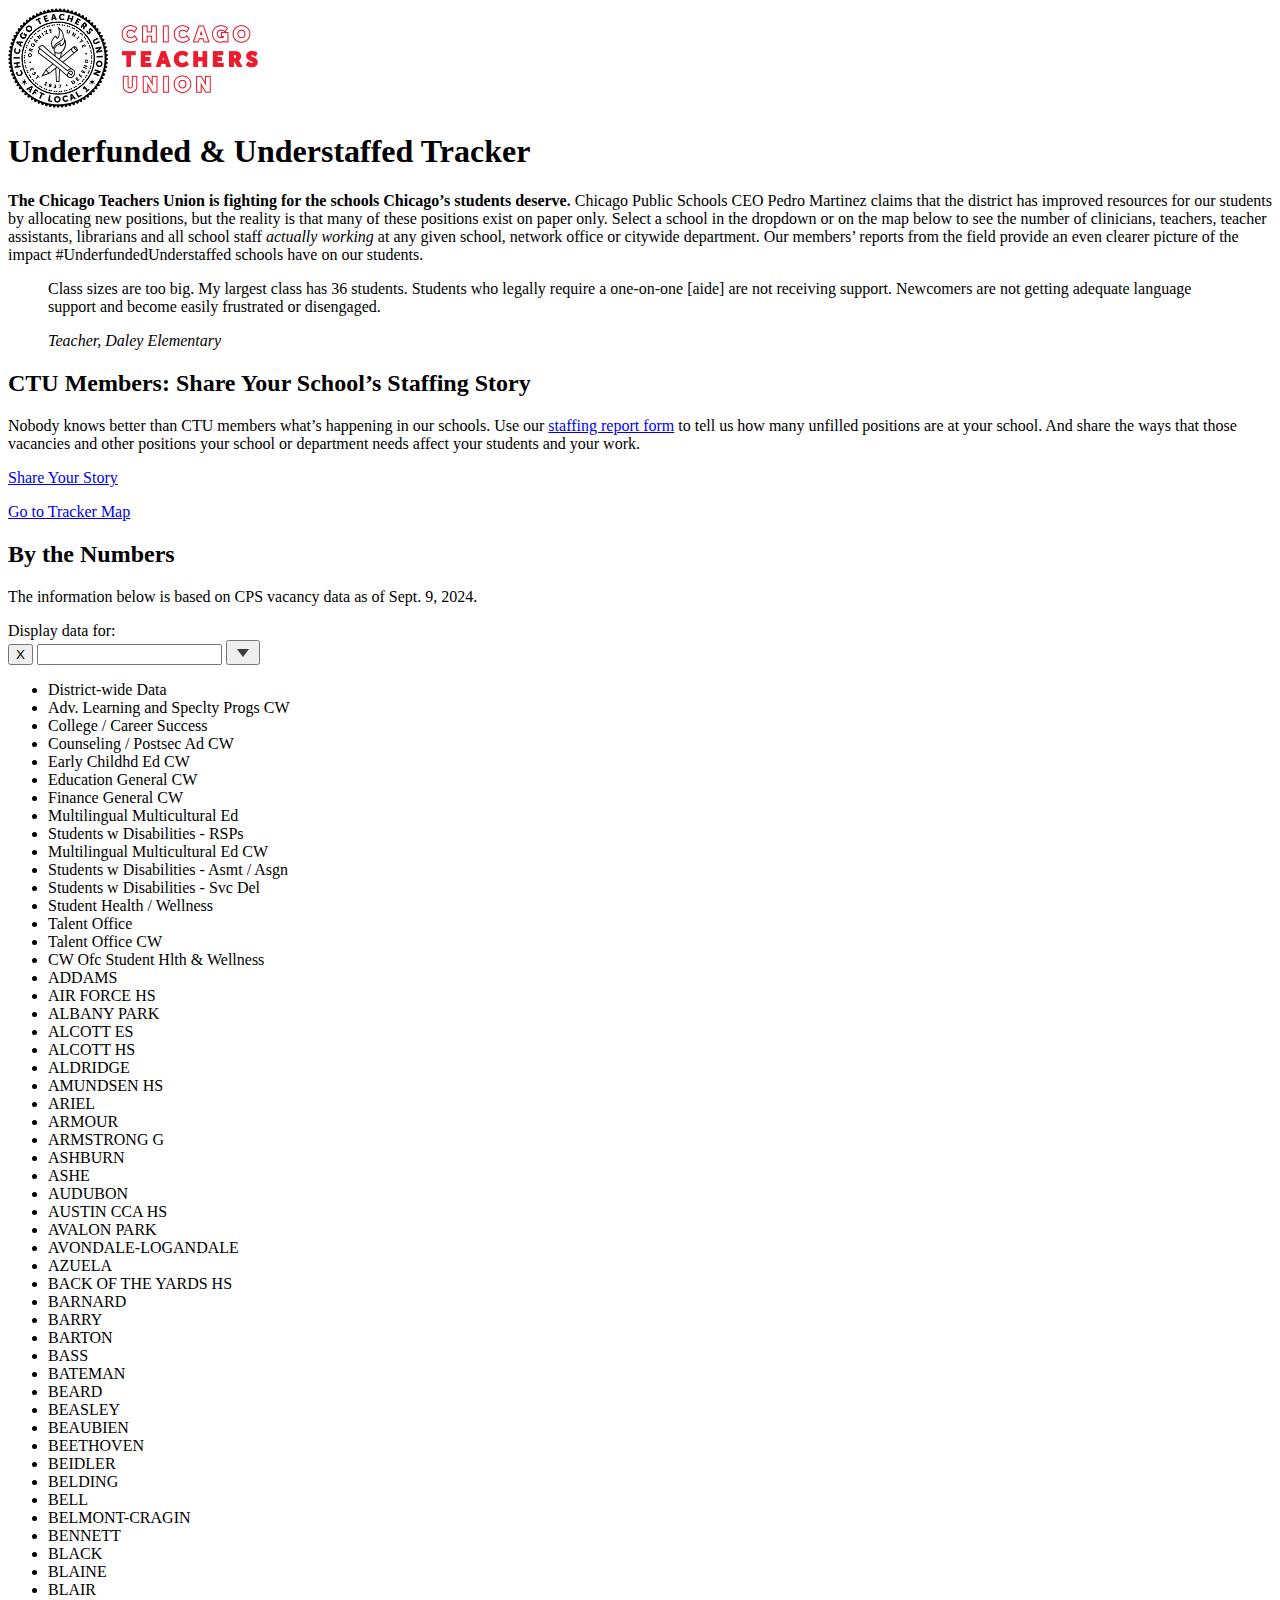
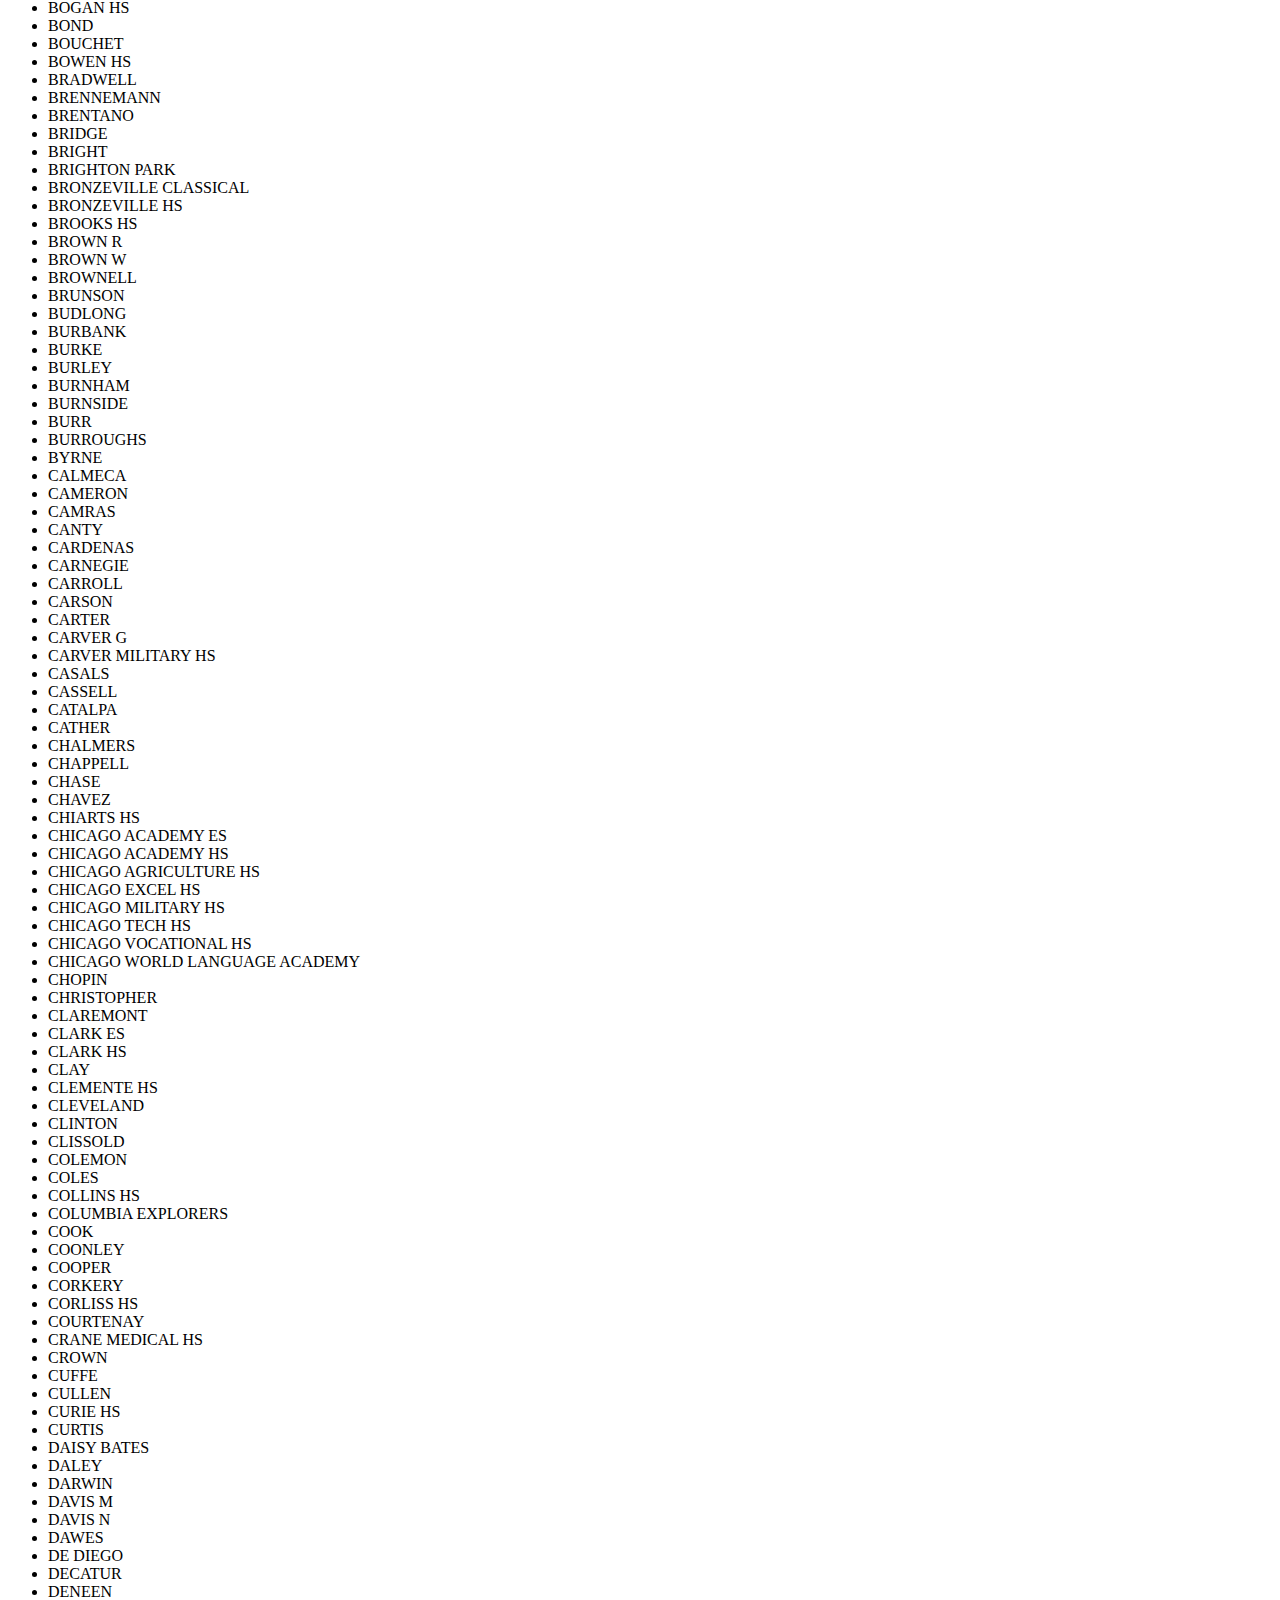
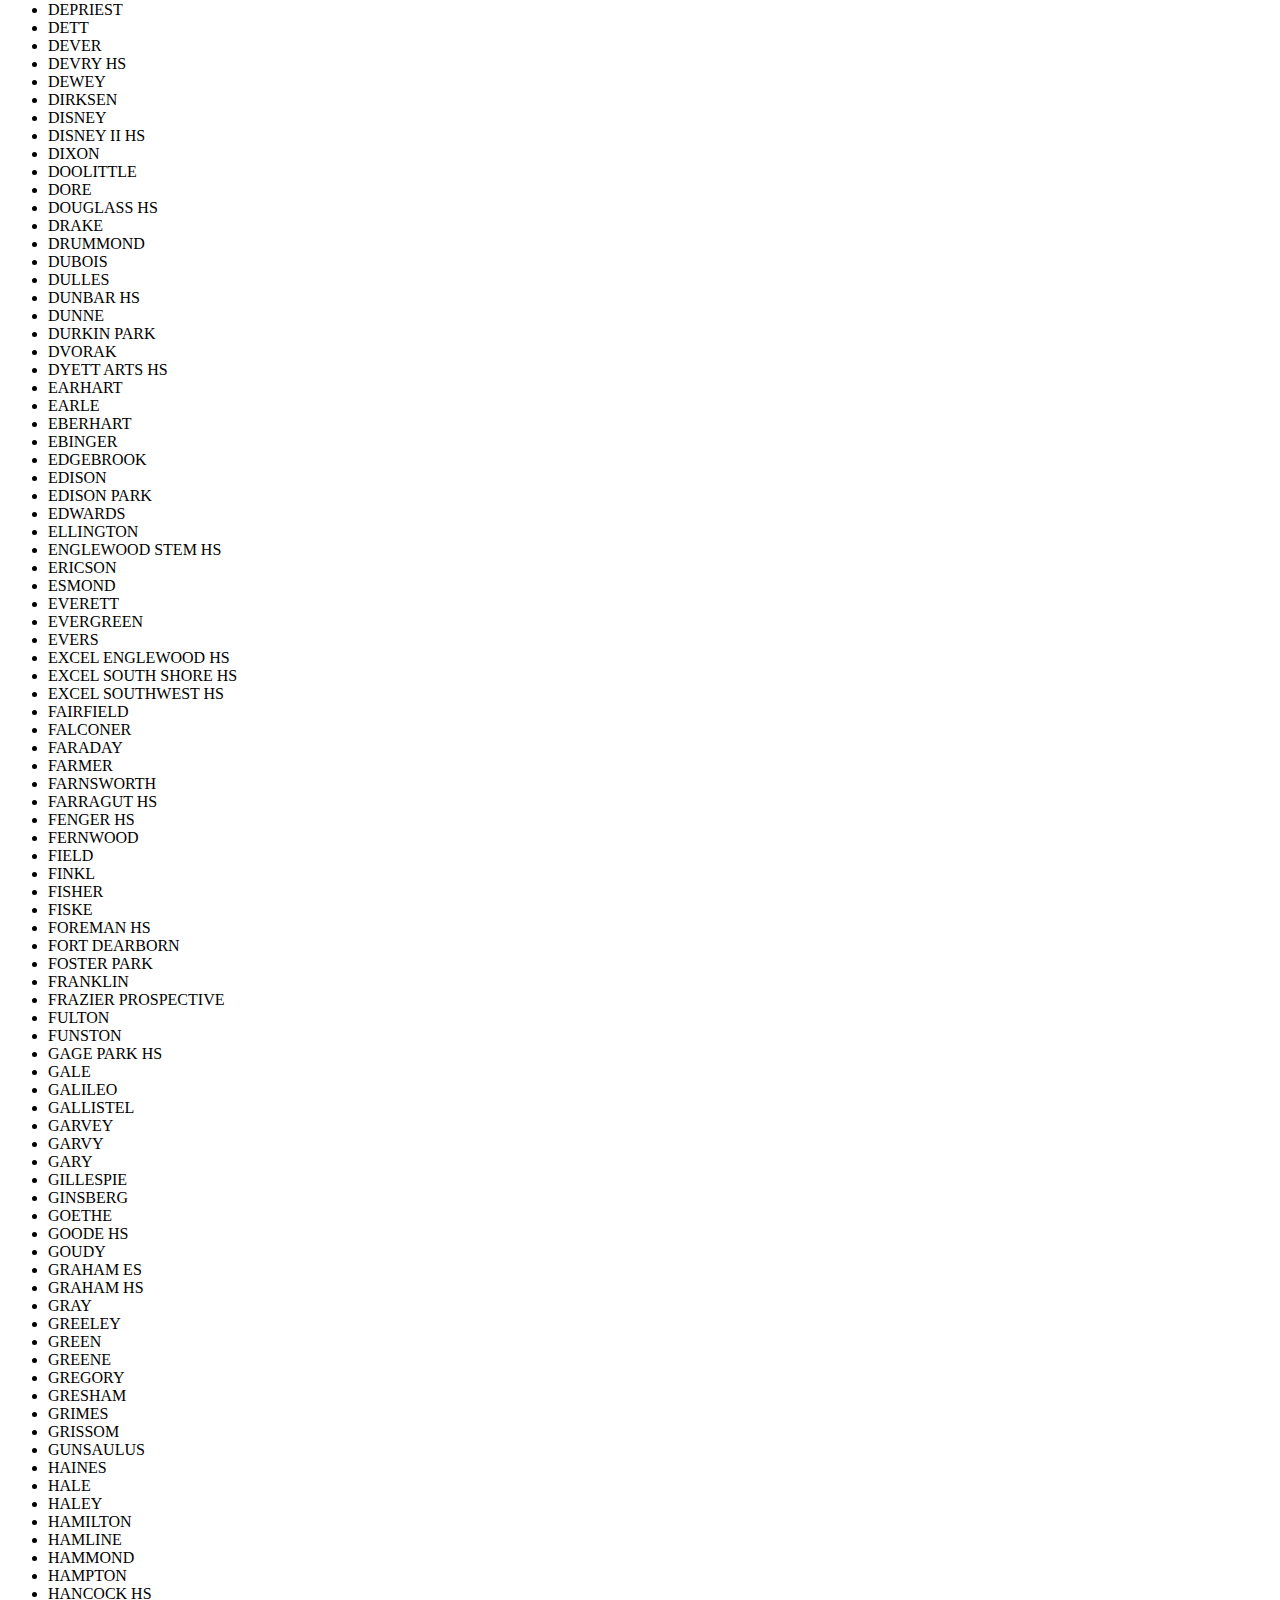
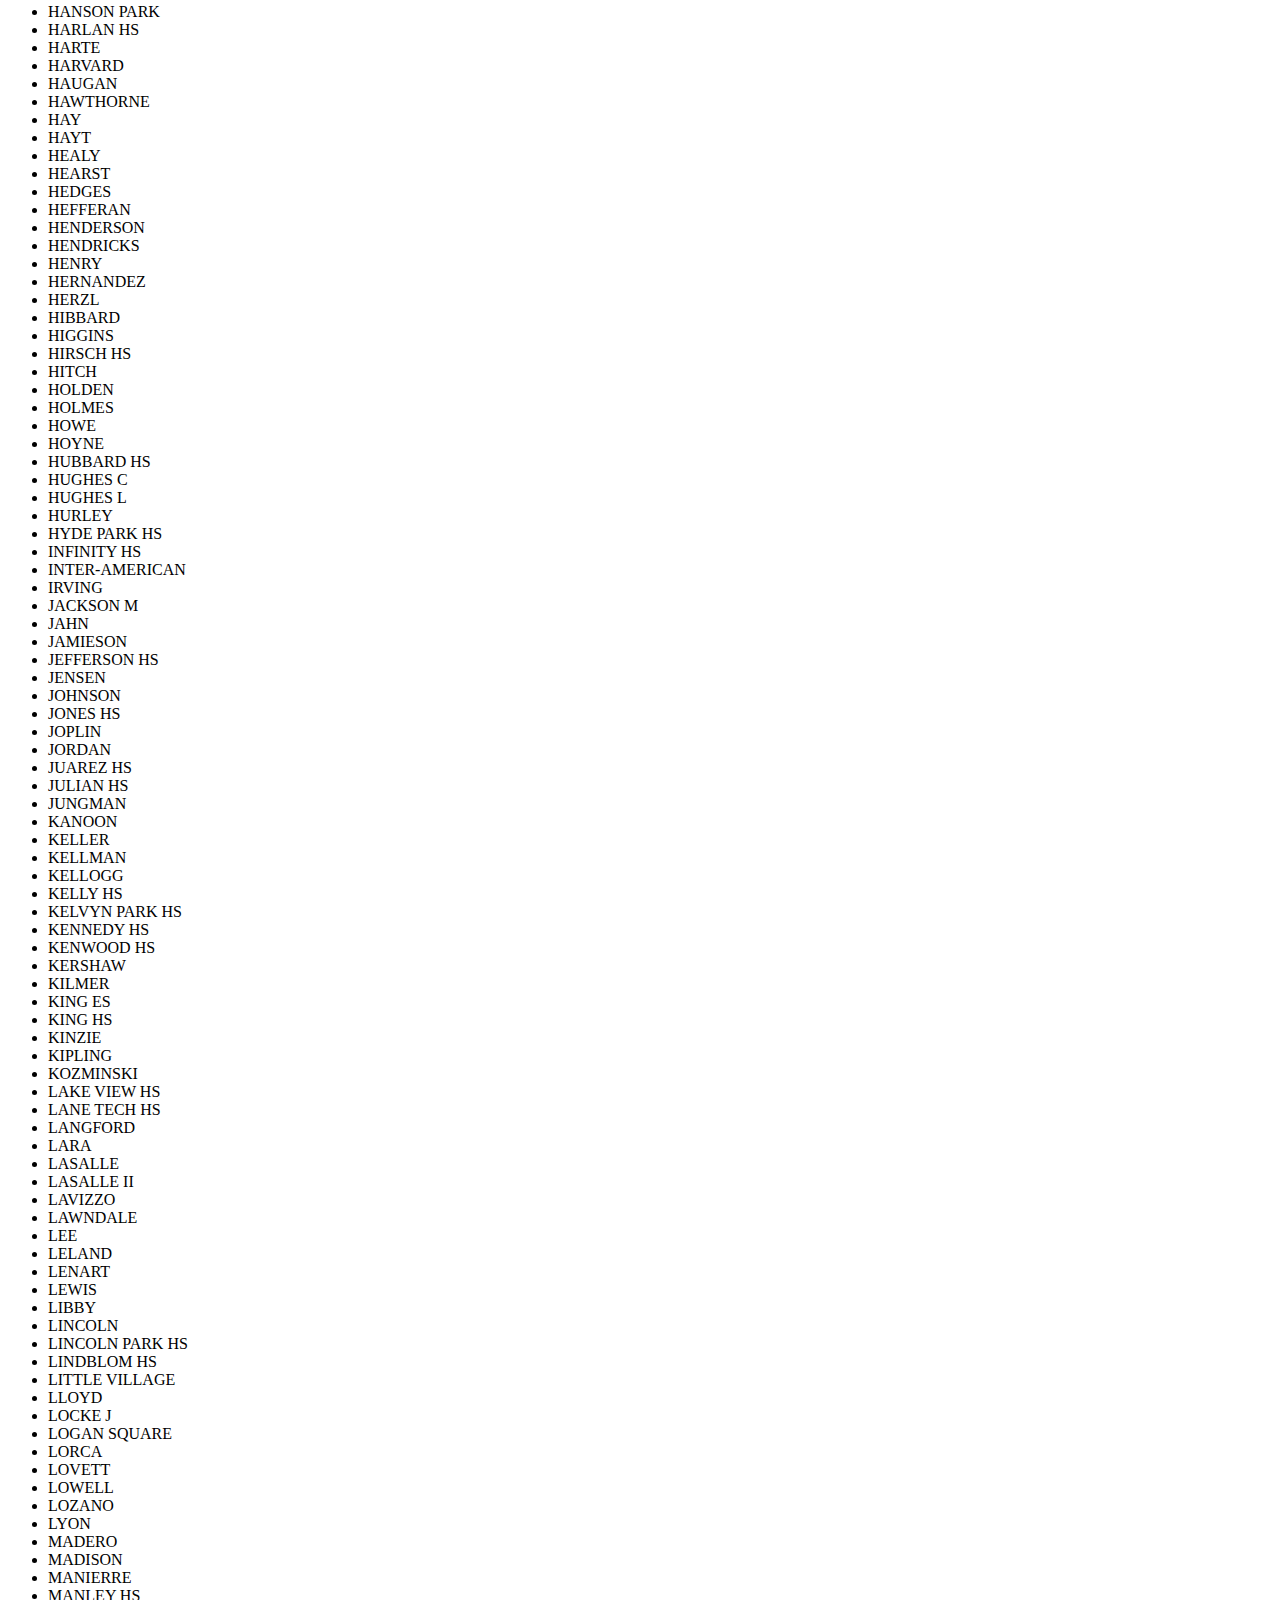
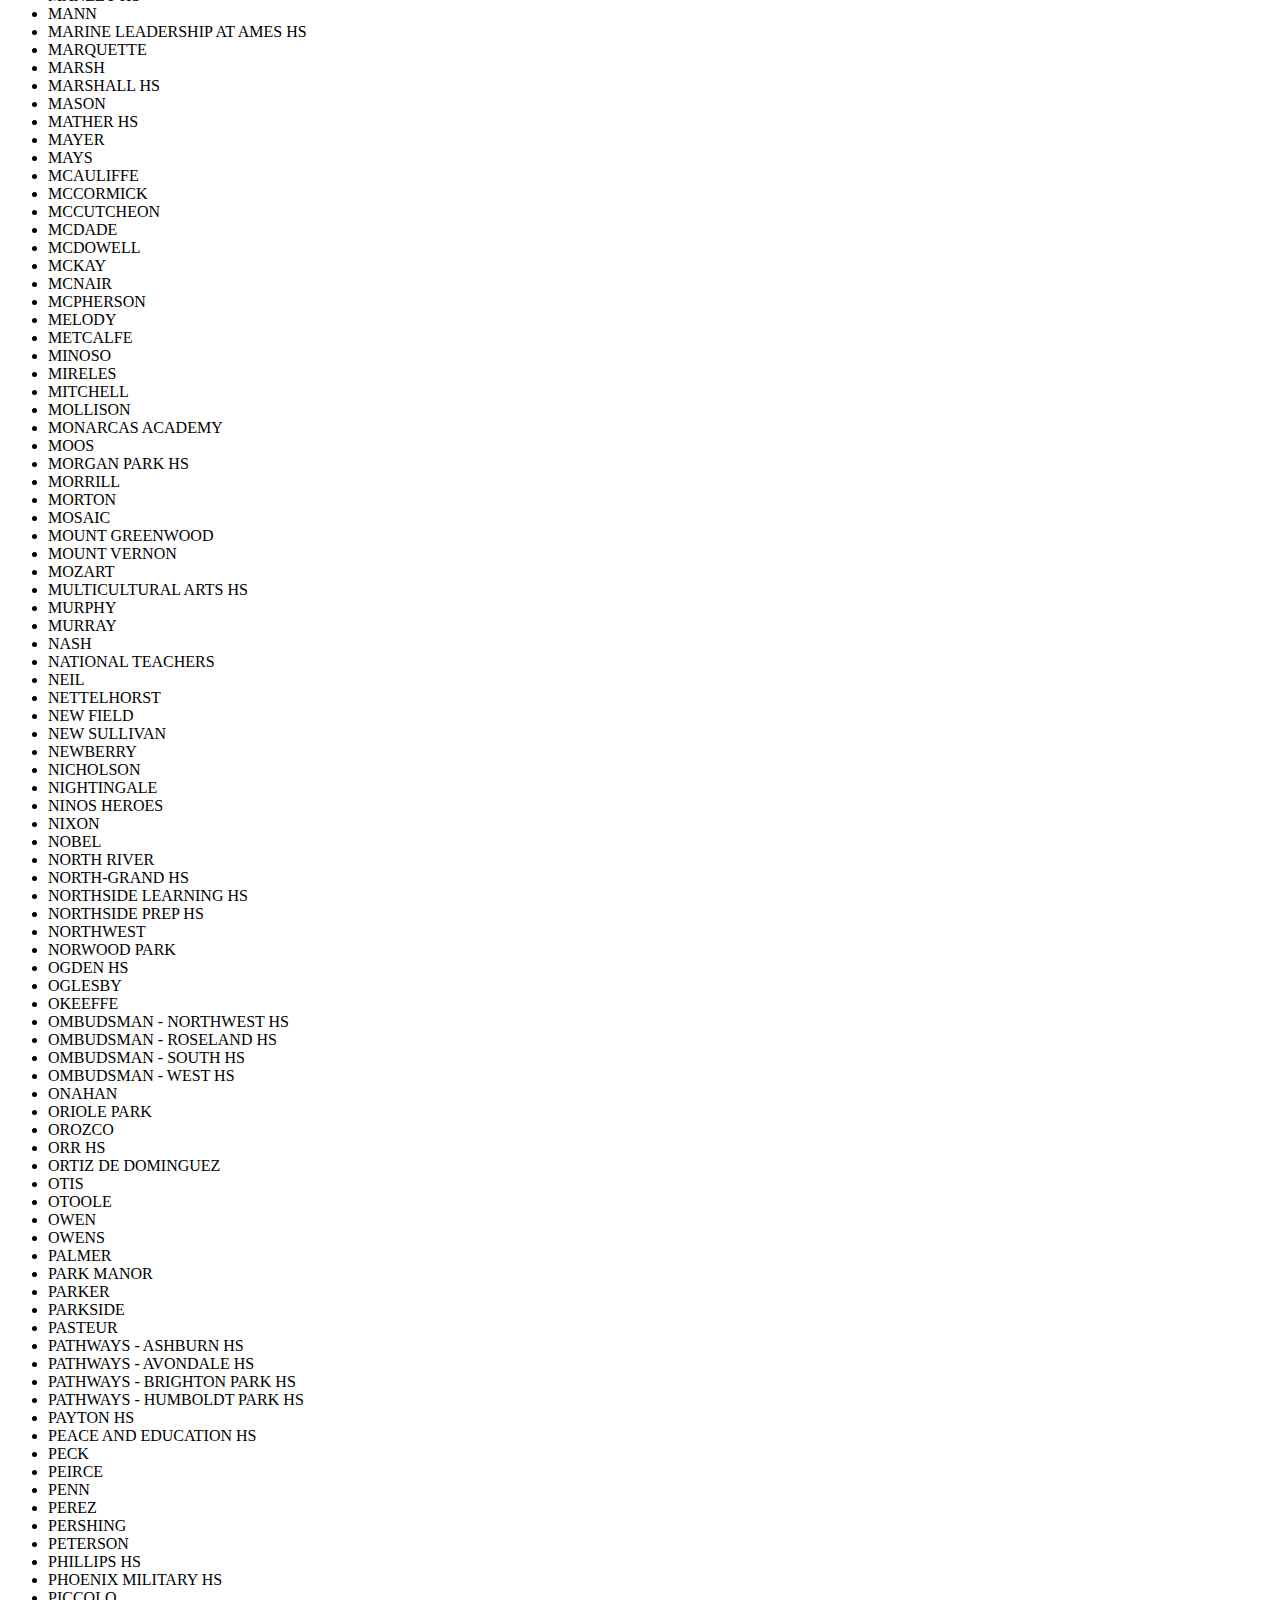
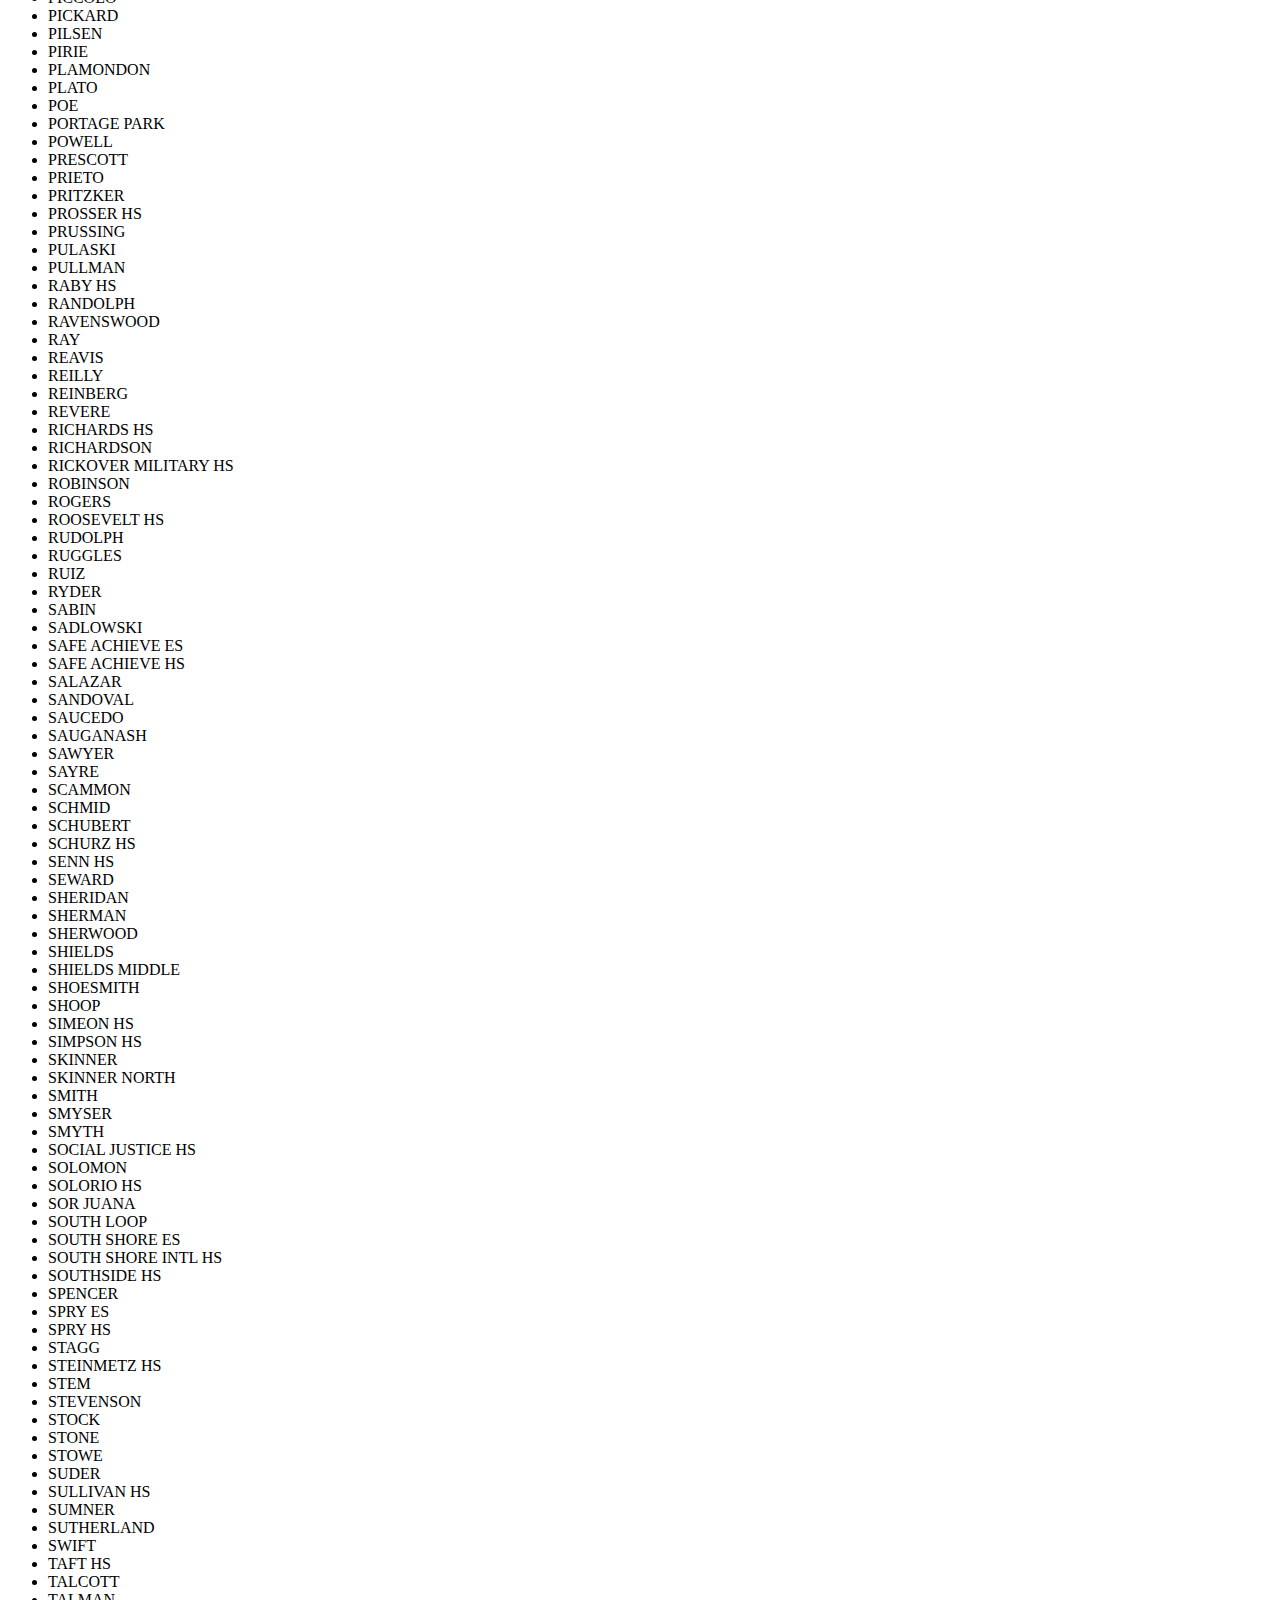
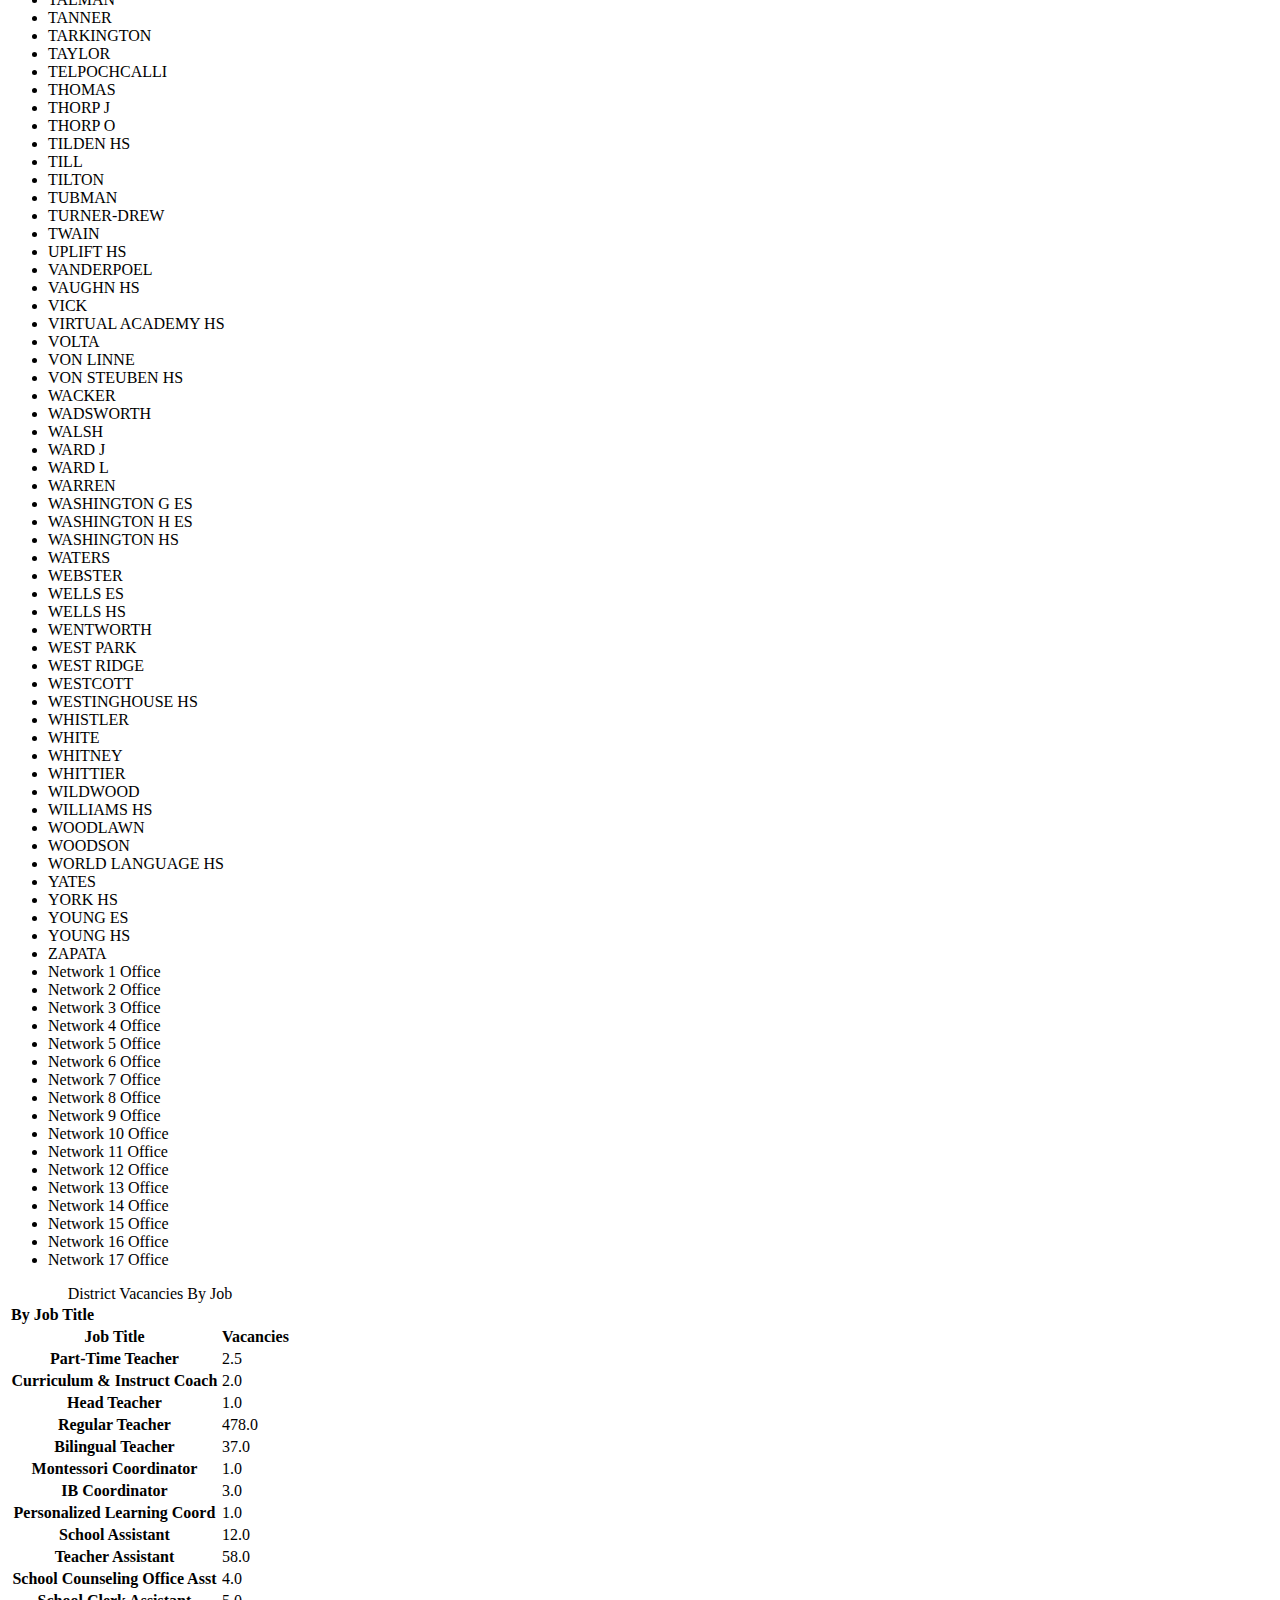
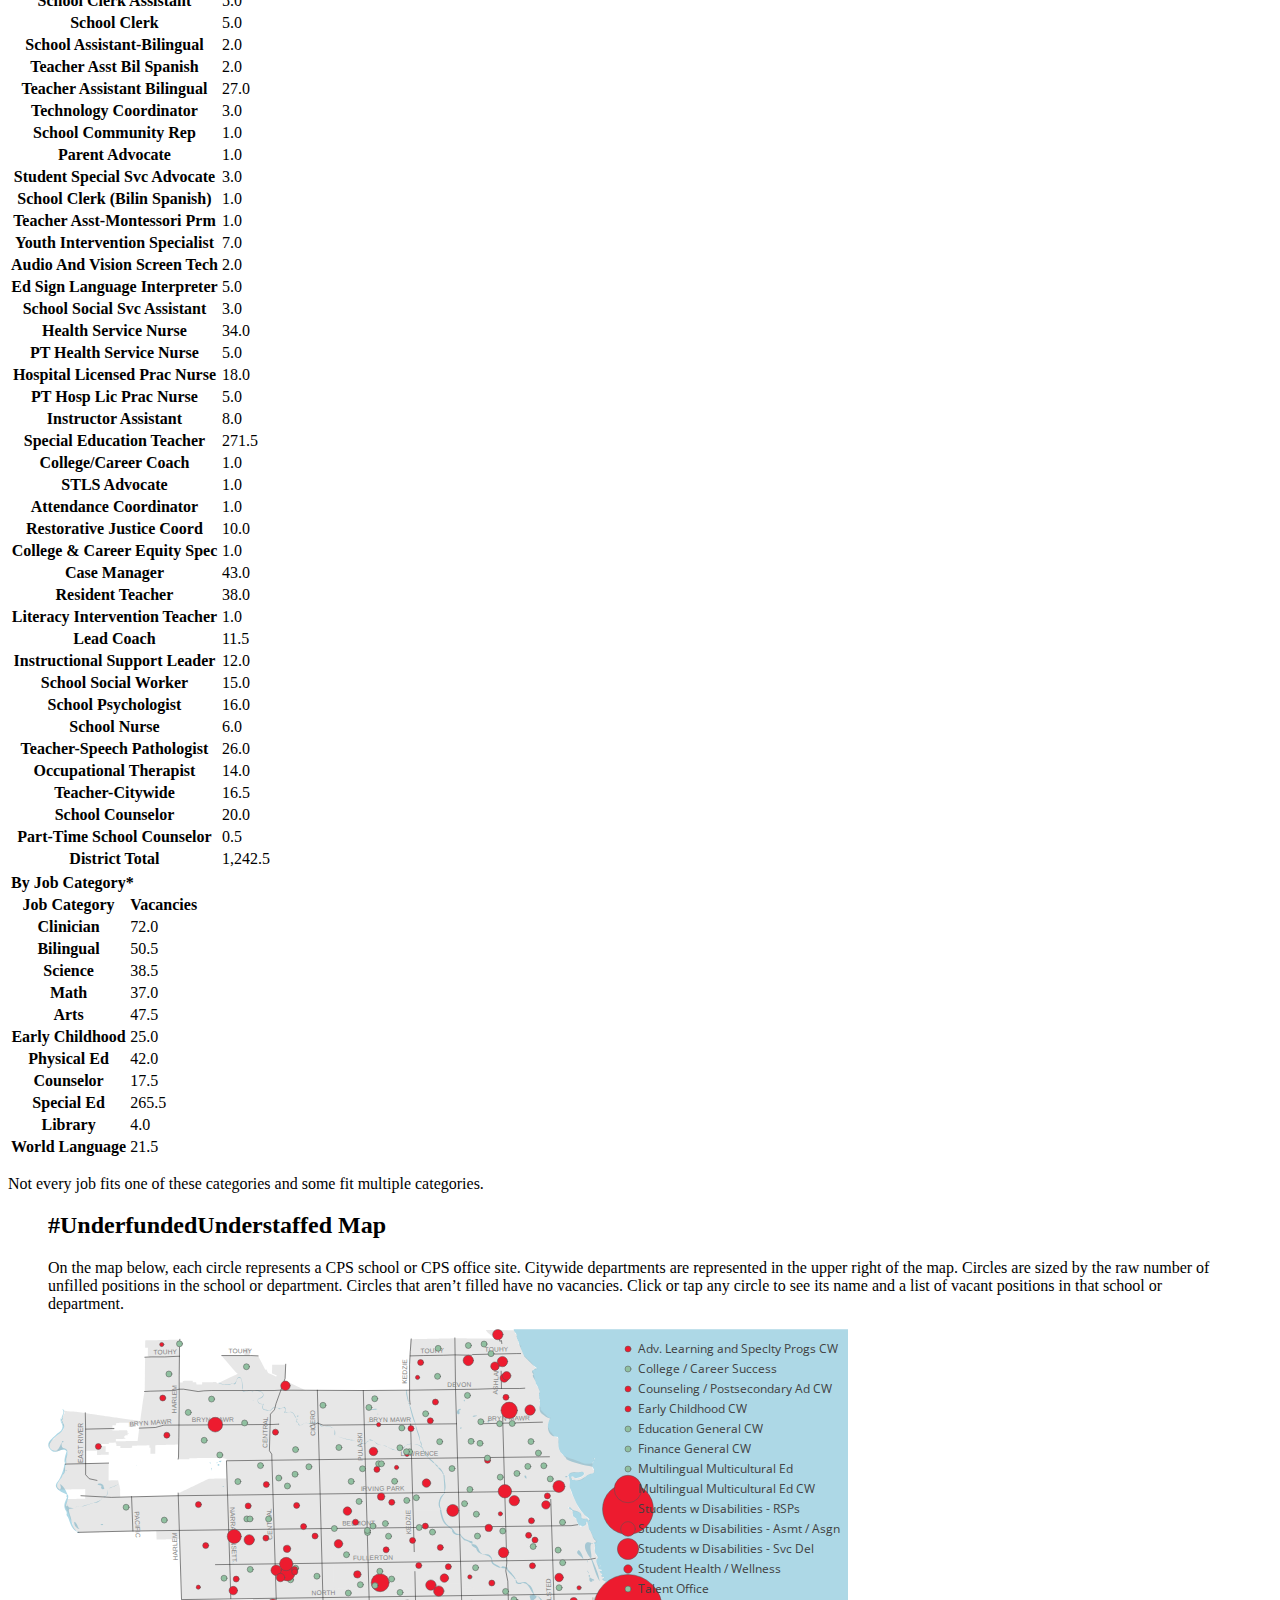
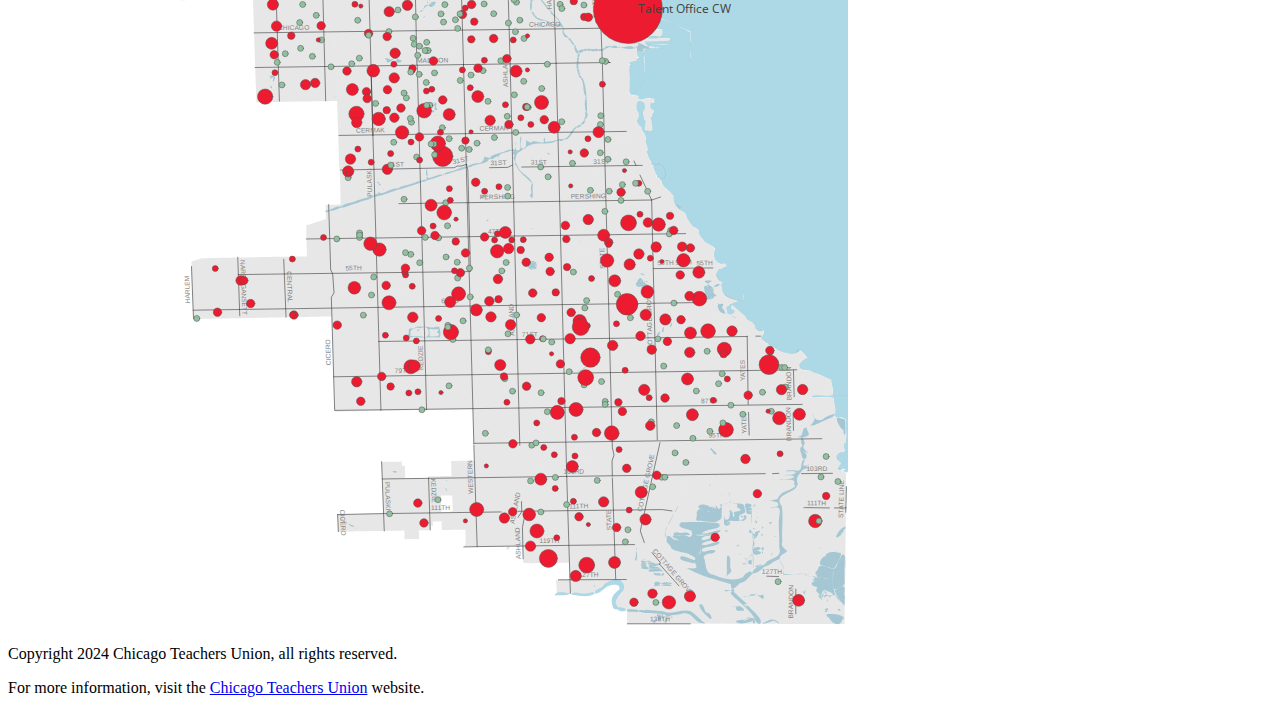
==== commit 8208573a: "Green means no vacancies" ====
--- a/public/index.html
+++ b/public/index.html
@@ -167,7 +167,7 @@
   <defs id="defs3378" />
   <sodipodi:namedview id="namedview3376" pagecolor="#ffffff" bordercolor="#111111" borderopacity="1" inkscape:pageshadow="0" inkscape:pageopacity="0" inkscape:pagecheckerboard="1" showgrid="false" inkscape:zoom="2.4229991" inkscape:cx="600.90819" inkscape:cy="190.87915" inkscape:window-width="2560" inkscape:window-height="1516" inkscape:window-x="0" inkscape:window-y="0" inkscape:window-maximized="1" inkscape:current-layer="11070" />
   <style id="style19575">
- #schools circle, #offices circle {fill: #e90c0a; stroke: #555555; stroke-width: 0.5;}
+ #schools circle, #offices circle {fill: #90c0a0; stroke: #555555; stroke-width: 0.5;}
  #schools g:hover circle, #offices g:hover circle {stroke:blue; stroke-width: 2;}
  #networks path {fill: #888888; fill-opacity: .2; stroke: white; stroke-width: 0; stroke-opacity: 0.6;}
  #networks g:hover path {stroke: blue; stroke-opacity: 1; stroke-width: 0;}
@@ -3704,15 +3704,15 @@
     </g>
     <g id="2431">
       <title id="title22847">Network 3 Office</title>
-      <circle cx="232.4939" cy="248.52769" r="3" data-network="3" data-address="5101 W. Harrison St, Chicago, IL, 60644" id="circle22849" />
+      <circle style="fill:#ed1b2f" cx="232.4939" cy="248.52769" r="4.242640687119286" data-network="3" data-address="5101 W. Harrison St, Chicago, IL, 60644" id="circle22849" />
     </g>
     <g id="2441">
       <title id="title22852">Network 4 Office</title>
-      <circle cx="480.6088" cy="206.345" r="3" data-network="4" data-address="6323 N. Avondale, Chicago, IL, 60631" id="circle22854" />
+      <circle style="fill:#ed1b2f" cx="480.6088" cy="206.345" r="3" data-network="4" data-address="6323 N. Avondale, Chicago, IL, 60631" id="circle22854" />
     </g>
     <g id="2451">
       <title id="title22857">Network 5 Office</title>
-      <circle cx="345.90051" cy="335.23621" r="3" data-network="5" data-address="2935 W. Polk Street, Chicago, IL, 60612" id="circle22859" />
+      <circle style="fill:#ed1b2f" cx="345.90051" cy="335.23621" r="3" data-network="5" data-address="2935 W. Polk Street, Chicago, IL, 60612" id="circle22859" />
     </g>
     <g id="2461">
       <title id="title22862">Network 6 Office</title>
@@ -3724,15 +3724,15 @@
     </g>
     <g id="2481">
       <title id="title22872">Network 8 Office</title>
-      <circle cx="386.9494" cy="506.41861" r="3" data-network="8" data-address="4655 S. Dearborn St, Chicago, IL, 60609" id="circle22874" />
+      <circle style="fill:#ed1b2f" cx="386.9494" cy="506.41861" r="4.242640687119286" data-network="8" data-address="4655 S. Dearborn St, Chicago, IL, 60609" id="circle22874" />
     </g>
     <g id="2491">
       <title id="title22877">Network 9 Office</title>
-      <circle cx="602.3382" cy="529.16687" r="3" data-network="9" data-address="4655 S. Dearborn, Chicago, IL, 60609" id="circle22879" />
+      <circle style="fill:#ed1b2f" cx="602.3382" cy="529.16687" r="3" data-network="9" data-address="4655 S. Dearborn, Chicago, IL, 60609" id="circle22879" />
     </g>
     <g id="2501">
       <title id="title22882">Network 10 Office</title>
-      <circle cx="358.20859" cy="608.95709" r="3" data-network="10" data-address="11424 S. Western, Chicago, IL, 60643" id="circle22884" />
+      <circle style="fill:#ed1b2f" cx="358.20859" cy="608.95709" r="3" data-network="10" data-address="11424 S. Western, Chicago, IL, 60643" id="circle22884" />
     </g>
     <g id="2511">
       <title id="title22887">Network 11 Office</title>
@@ -3744,7 +3744,7 @@
     </g>
     <g id="2531">
       <title id="title22897">Network 13 Office</title>
-      <circle cx="667.13623" cy="808.29199" r="3" data-network="13" data-address="11424 S. Western, Chicago, IL, 60643" id="circle22899" />
+      <circle style="fill:#ed1b2f" cx="667.13623" cy="808.29199" r="4.242640687119286" data-network="13" data-address="11424 S. Western, Chicago, IL, 60643" id="circle22899" />
     </g>
     <g id="2541">
       <title id="title22902">Network 14 Office</title>
